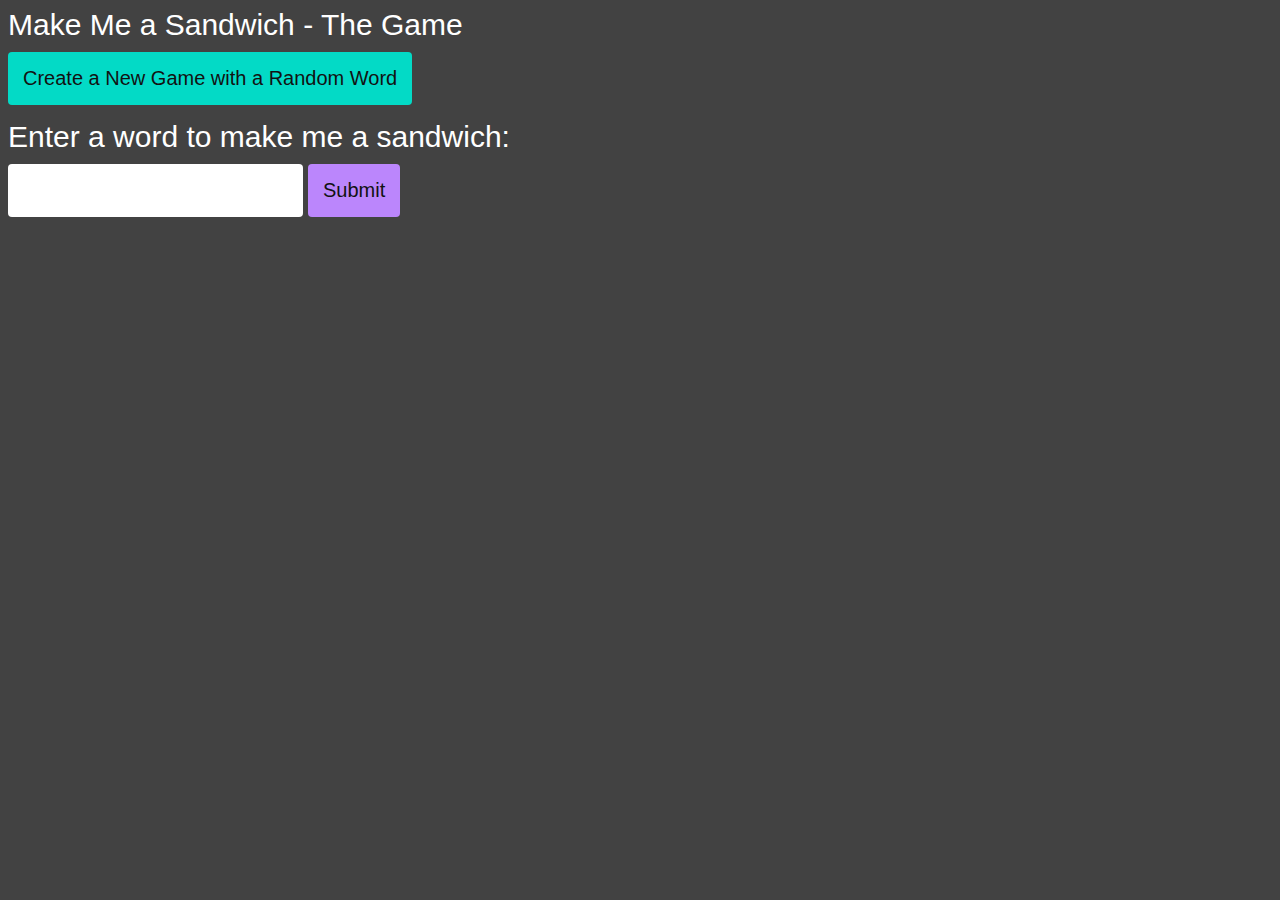
==== index.html @ 7a464f5f "Added functional footer buttons and styling" ====
<!DOCTYPE html>
    <head>
        <link rel="stylesheet" type="text/css" href="styles.css" />
    </head>
    <body>
        <div id="Title">Make Me a Sandwich - The Game</div>
        <input id="CreateGameWithRandom" class="action-buttons rounded-button" type="button" value="Create a New Game with a Random Word"/>
        <input id="ShowSolution" class="action-buttons rounded-button" type="button" value="Show Full Solution (Quitter!)"/>
        <input id="ResetButton" class="action-buttons rounded-button" type="button" value="Reset Game (Lose all progress)"/>
        

        <div id="EnterAWordToStart">Enter a word to make me a sandwich:</div>

        <div id="input-area"><input id="InputBox" type="text" autocomplete="off"/><input id="SubmitButton" class="rounded-button" type="submit" value="Submit"/><div id="InfoMessage"></div></div>

        <div id="OriginalWordContainer">Original Word: <div id="OriginalWord" class="data-entry"></div></div>

        <div id="WordsWith3LettersLabel" class="word-length-label">3 letter words: </div>
        <div id="WordsWith3Letters" class="word-list"></div>
        <br/>
        <div id="WordsWith4LettersLabel" class="word-length-label">4 letter words: </div>
        <div id="WordsWith4Letters" class="word-list"></div>
        <br/>
        <div id="WordsWith5LettersLabel" class="word-length-label">5 letter words: </div>
        <div id="WordsWith5Letters" class="word-list"></div>
        <br/>
        <div id="WordsWith6LettersLabel" class="word-length-label">6 letter words: </div>
        <div id="WordsWith6Letters" class="word-list"></div>
        <br/>
        <div id="WordsWith7LettersLabel" class="word-length-label">7 letter words: </div>
        <div id="WordsWith7Letters" class="word-list"></div>
        <br/>
        <br/>

        <div id="Footer">
            <div id="LetterButton0" class="letter-button">A</div>
            <div id="LetterButton1" class="letter-button">B</div>
            <div id="LetterButton2" class="letter-button">C</div>
            <div id="LetterButton3" class="letter-button">D</div>
            <div id="LetterButton4" class="letter-button">E</div>
            <div id="LetterButton5" class="letter-button">F</div>
            <div id="LetterButton6" class="letter-button">G</div>
            <div id="ClearInputButton" class="letter-button">%</div>
            <div id="SubmitFooterButton" class="letter-button">+</div>
        </div>
    </body>
    <style>
        
    </style>

    <script>

        var fullDictionary = null;
        var originalWord = null;
        var currentGameSet = null;
        var currentExistingWordIndex = 0;
        var currentWordDoesNotExistIndex = 0;
        var letterButtons = null;
        var currentInput = "";
        // Each index corresponds to the number of underscores. E.g. underscores[6] returns a string with 6 underscores.
        const underscores = ["", "_", "__", "___", "____", "_____", "______", "_______"];


        // Classes:
        class WordList 
        {
            constructor(lengthOfWordsAllowed, initialWordList) 
            {
                this._lengthOfWordsAllowed = lengthOfWordsAllowed;
                this._words = [];
                if (initialWordList.length > 0) {
                    this.insertListOfWords(initialWordList);
                }
            }

            insertWord(wordToInsert) {
                if (wordToInsert.length == this._lengthOfWordsAllowed) 
                {
                    this._words.push(wordToInsert);
                }
                else 
                {
                    console.log("Failed to push word since it was not of length " + this._lengthOfWordsAllowed);
                }
            }

            insertListOfWords(inputList) {
                inputList.forEach(word => {
                    if (word.length == this._lengthOfWordsAllowed) {
                        this.insertWord(word);
                    }
                });
            }

            containsWord(inputWord) {
                var index = this.words.findIndex(word => word.toUpperCase() === inputWord.toUpperCase());
                if (index > -1) {
                    return true;
                }
                else {
                    return false;
                }
            }
        }

        class FullDictionary 
        {
            constructor(rawWordList) 
            {
                this._rawWordList = rawWordList;
                this._wordsWith3Letters = new WordList(3, this._rawWordList);
                this._wordsWith4Letters = new WordList(4, this._rawWordList);
                this._wordsWith5Letters = new WordList(5, this._rawWordList);
                this._wordsWith6Letters = new WordList(6, this._rawWordList);
                this._wordsWith7Letters = new WordList(7, this._rawWordList);
            }

            containsWord(inputWord) {
                switch (inputWord.length) {
                    case 3:
                        return this._wordsWith3Letters.containsWord(inputWord);
                    case 4:
                        return this._wordsWith4Letters.containsWord(inputWord);
                    case 5:
                        return this._wordsWith5Letters.containsWord(inputWord);
                    case 6:
                        return this._wordsWith6Letters.containsWord(inputWord);
                    case 7:
                        return this._wordsWith7Letters.containsWord(inputWord);
                    default:
                        return false;
                }
            }

            getAllMatches(inputWord, inputWordList) {
                let resultArray = [];
                let i = 0; 
                let inputWordArray = inputWordList._words;
                if (inputWordList._lengthOfWordsAllowed > inputWord.length) {
                    return resultArray;
                }
                for (i = 0; i < inputWordArray.length; i++) {
                    let inputWordChars = inputWord.toUpperCase().split('');
                    let currentArrayWordChars = inputWordArray[i].toUpperCase().split('');
                    let j = 0;
                    for (j = 0; j < inputWordChars.length; j++) {
                        let indexToRemove = currentArrayWordChars.indexOf(inputWordChars[j]);
                        if (indexToRemove > -1) {
                            currentArrayWordChars.splice(indexToRemove, 1); // This alters the string. The return value is the character that was removed, so don't assign this to anything.
                        }
                    }
                    if (currentArrayWordChars.length == 0) {
                        resultArray.push(inputWordArray[i]);
                    }
                }
                return resultArray;
            }

            getRandomWord() {
                let randomInt = getRandomIntInclusive(3, 7);
                let randomIndex = 0;
                switch (randomInt) {
                    case 3:
                        randomIndex = getRandomIntInclusive(0, this._wordsWith3Letters._words.length - 1);
                        return this._wordsWith3Letters._words[randomIndex];
                    case 4:
                        randomIndex = getRandomIntInclusive(0, this._wordsWith4Letters._words.length - 1);
                        return this._wordsWith4Letters._words[randomIndex];
                    case 5:
                        randomIndex = getRandomIntInclusive(0, this._wordsWith5Letters._words.length - 1);
                        return this._wordsWith5Letters._words[randomIndex];
                    case 6:
                        randomIndex = getRandomIntInclusive(0, this._wordsWith6Letters._words.length - 1);
                        return this._wordsWith6Letters._words[randomIndex];
                    case 7:
                        randomIndex = getRandomIntInclusive(0, this._wordsWith7Letters._words.length - 1);
                        return this._wordsWith7Letters._words[randomIndex];
                    default:
                        return false;
                }
            }

            createNewGameSet(inputWord) {
                let currentGame3LetterWords = this.getAllMatches(inputWord, this._wordsWith3Letters);
                let currentGame4LetterWords = this.getAllMatches(inputWord, this._wordsWith4Letters);
                let currentGame5LetterWords = this.getAllMatches(inputWord, this._wordsWith5Letters);
                let currentGame6LetterWords = this.getAllMatches(inputWord, this._wordsWith6Letters);
                let currentGame7LetterWords = this.getAllMatches(inputWord, this._wordsWith7Letters);
                return new GameSet(inputWord, currentGame3LetterWords, currentGame4LetterWords, currentGame5LetterWords, currentGame6LetterWords, currentGame7LetterWords);
            }
        }

        class GameSet {
            constructor(originalWord, words3Length, words4Length, words5Length, words6Length, words7Length) {
                this._findable3Length = this.createFindableWordArray(words3Length);
                this._findable4Length = this.createFindableWordArray(words4Length);
                this._findable5Length = this.createFindableWordArray(words5Length);
                this._findable6Length = this.createFindableWordArray(words6Length);
                this._findable7Length = this.createFindableWordArray(words7Length);
                this.endGameCount = this._findable3Length.length + this._findable4Length.length + this._findable5Length.length + this._findable6Length.length + this._findable7Length.length;
                this.currentGameCount = 0;
            }

            createFindableWordArray(wordList) {
                let findableWords = [];
                let i = 0;
                for (i = 0; i < wordList.length; i++) {
                    // Don't include original word in the list
                    if (wordList[i].toUpperCase() === originalWord.toUpperCase()) {
                        continue;
                    }
                    let findable = new FindableWord(wordList[i]);
                    findableWords.push(findable);
                }
                return findableWords;
            }

            markWordFound(word) {
                switch (word.length) {
                    case 3:
                        return this.findableContainsWord(word, this._findable3Length);
                        break;
                    case 4:
                        return this.findableContainsWord(word, this._findable4Length);
                        break;
                    case 5:
                        return this.findableContainsWord(word, this._findable5Length);
                        break;
                    case 6:
                        return this.findableContainsWord(word, this._findable6Length);
                        break;
                    case 7:
                        return this.findableContainsWord(word, this._findable7Length);
                        break;
                    default:
                        return false;
                }
            }

            findableContainsWord(wordToFind, findableWordList) {
                var index = findableWordList.findIndex(findable => findable._word.toUpperCase() === wordToFind.toUpperCase());
                if (index > -1) {
                    // If the word has already been found, don't increment the currentGameCount here. That causes the success message to play too early when entering existing found words.
                    if (findableWordList[index]._found == false) {
                        findableWordList[index].markWordFound();
                        this.currentGameCount++;
                        clearAlert();
                        return true;
                    }
                    else {
                        this.setExistingWordAlert();
                        false;
                    }
                }
                else {
                    this.setWordDoesNotExistAlert();
                    return false;
                }
            }

            setExistingWordAlert() {
                switch (currentExistingWordIndex) {
                    case 0:
                        setAlert("warning-alert", "Dat's already on the sandwich!");
                        break;
                    case 1:
                        setAlert("warning-alert", "That's there already, take it easy on the mustard!");
                        break;
                    case 2:
                        setAlert("warning-alert", "It's already here, don't overdo it.");
                        break;
                    case 3:
                        setAlert("warning-alert", "Already on the sandwich, find a new dog to do the old trick.");
                        break;
                    default:
                        setAlert("warning-alert", "I got one of those already.");
                        break;
                }
                currentExistingWordIndex++;
                if (currentExistingWordIndex > 4) {
                    currentExistingWordIndex = 0;
                }
            }

            setWordDoesNotExistAlert() {
                switch (currentWordDoesNotExistIndex) {
                    case 0:
                        setAlert("error-alert", "NASTY");
                        break;
                    case 1:
                        setAlert("error-alert", "I never seen that on a sandwich.");
                        break;
                    case 2:
                        setAlert("error-alert", "Have you made a sandwich before? Garbaggio!");
                        break;
                    case 3:
                        setAlert("error-alert", "I'm glad I'm not paying you to do this.");
                        break;
                    default:
                        setAlert("error-alert", "No! I don't want that! Get it together!");
                        break;
                }
                currentWordDoesNotExistIndex++;
                if (currentWordDoesNotExistIndex > 4) {
                    currentWordDoesNotExistIndex = 0;
                }
            }
        }

        class FindableWord {
            constructor(word, found = false) {
                this._word = word;
                this._found = found;
            }

            markWordFound() {
                this._found = true;
            }
        }


        // Functions:
        function getFindableWordString(findableWordList, showAllWords = false) {
            let result = "";
            let i = 0; 
            for (i = 0; i < findableWordList.length; i++) {
                let currentWord = findableWordList[i]._word;
                if (showAllWords || findableWordList[i]._found) {
                    result = result.concat(currentWord);
                }
                else {
                    if (currentWord.length < 8) {
                        result = result.concat(underscores[currentWord.length]);
                    }
                    else {
                        result = result.concat("_");
                    }
                    
                }
                if (i < findableWordList.length - 1) {
                    result = result.concat(" ");
                }
            }
            return result;
        }

        function submit(inputWord) {
            if (currentGameSet && currentGameSet.currentGameCount === currentGameSet.endGameCount) {
                setAlert("success-alert", "Congratulations! You done it! You a winner now! (Press the Reset Game button to play again)");
                return;
            }

            var currentWordElement = document.getElementById('InputBox');
            let currentWord;
            if (inputWord) {
                currentWord = inputWord;
            }
            else {
                currentWord = currentWordElement.value;
            }
            
            if (!originalWord) {
                // TODO: Also need to check for special characters. I only want to allow letters here.
                if (currentWord.length > 2 && currentWord.length < 8) {
                    createNewGame(currentWord);
                }
                else {
                    setAlert("error-alert", "The input word must be 3 to 7 characters long.");
                }
                
            }
            else {
                if (currentWord.length > 2 && currentWord.length < 8) {
                    // Check against the currentGameSet
                    let success = currentGameSet.markWordFound(currentWord);
                    if (currentGameSet.currentGameCount === currentGameSet.endGameCount) {
                        setAlert("success-alert", "Congratulations! You done it! You a winner now! (Press the Reset Game button to play again)");
                    }
                    else {
                        // We only need to update the display if the success alert is not being shown.
                        clearInput();
                    }
                }
            }

            let showAllWords = false;
            if (currentWord.toUpperCase() === "I QUIT") {
                showAllWords = true;
            }

            // Don't call this if the original word isn't populated yet to avoid errors
            if (originalWord) {
                updateWordDisplay(showAllWords);
            }
            

            currentWordElement.value = "";
            currentInput = '';
        }

        function updateWordDisplay(showAllWords) {
            var wordsWith3LettersElem = document.getElementById("WordsWith3Letters");
            var wordsWith4LettersElem = document.getElementById("WordsWith4Letters");
            var wordsWith5LettersElem = document.getElementById("WordsWith5Letters");
            var wordsWith6LettersElem = document.getElementById("WordsWith6Letters");
            var wordsWith7LettersElem = document.getElementById("WordsWith7Letters");
            var wordsWith3LettersLabelElem = document.getElementById("WordsWith3LettersLabel");
            var wordsWith4LettersLabelElem = document.getElementById("WordsWith4LettersLabel");
            var wordsWith5LettersLabelElem = document.getElementById("WordsWith5LettersLabel");
            var wordsWith6LettersLabelElem = document.getElementById("WordsWith6LettersLabel");
            var wordsWith7LettersLabelElem = document.getElementById("WordsWith7LettersLabel");

            let innerHtml3Long = getFindableWordString(currentGameSet._findable3Length, showAllWords);
            let innerHtml4Long = getFindableWordString(currentGameSet._findable4Length, showAllWords);
            let innerHtml5Long = getFindableWordString(currentGameSet._findable5Length, showAllWords);
            let innerHtml6Long = getFindableWordString(currentGameSet._findable6Length, showAllWords);
            let innerHtml7Long = getFindableWordString(currentGameSet._findable7Length, showAllWords);

            if (innerHtml3Long) {
                wordsWith3LettersElem.innerHTML = innerHtml3Long;
                wordsWith3LettersLabelElem.style.display = "block";
            }
            else {
                wordsWith3LettersLabelElem.style.display = "none";
            }
            if (innerHtml4Long) {
                wordsWith4LettersElem.innerHTML = innerHtml4Long;
                wordsWith4LettersLabelElem.style.display = "block";
            }
            else {
                wordsWith4LettersLabelElem.style.display = "none";
            }
            if (innerHtml5Long) {
                wordsWith5LettersElem.innerHTML = innerHtml5Long;
                wordsWith5LettersLabelElem.style.display = "block";
            }
            else {
                wordsWith5LettersLabelElem.style.display = "none";
            }
            if (innerHtml6Long) {
                wordsWith6LettersElem.innerHTML = innerHtml6Long;
                wordsWith6LettersLabelElem.style.display = "block";
            }
            else {
                wordsWith6LettersLabelElem.style.display = "none";
            }
            if (innerHtml7Long) {
                wordsWith7LettersElem.innerHTML = innerHtml7Long;
                wordsWith7LettersLabelElem.style.display = "block";
            }
            else {
                wordsWith7LettersLabelElem.style.display = "none";
            }

            assignLetterButtons();
        }

        function assignLetterButtons() {
            let i = 0;
            for (i = 0; i < letterButtons.length; i++) {
                document.getElementById("LetterButton" + i).innerHTML = letterButtons[i].toUpperCase();
                document.getElementById("LetterButton" + i).style.display = "inline-block";
            }
            if (letterButtons.length < 7) {
                let remaining = letterButtons.length;
                let j = remaining;
                for (j = remaining; j < 7; j++) {
                    document.getElementById("LetterButton" + j).style.display = "none";
                }
            }
        }

        function resetGame() {
            originalWord = null;
            letterButtons = null;
            currentGameSet = null;
            currentInput = "";

            document.getElementById("InputBox").value = "";
            document.getElementById("OriginalWord").innerHTML = "";
            document.getElementById("WordsWith3Letters").innerHTML = "";
            document.getElementById("WordsWith4Letters").innerHTML = "";
            document.getElementById("WordsWith5Letters").innerHTML = "";
            document.getElementById("WordsWith6Letters").innerHTML = "";
            document.getElementById("WordsWith7Letters").innerHTML = "";
            document.getElementById("InfoMessage").innerHTML = "";
            document.getElementById("OriginalWordContainer").style.display = "none";
            document.getElementById("WordsWith3LettersLabel").style.display = "none";
            document.getElementById("WordsWith4LettersLabel").style.display = "none";
            document.getElementById("WordsWith5LettersLabel").style.display = "none";
            document.getElementById("WordsWith6LettersLabel").style.display = "none";
            document.getElementById("WordsWith7LettersLabel").style.display = "none";
            document.getElementById("EnterAWordToStart").style.display = "block";
            
            hideOngoingGameButtons();
        }

        function resetWithRandomWord() {
            resetGame();
            let randomWord = fullDictionary.getRandomWord();
            createNewGame(randomWord);
            updateWordDisplay(false);
            document.getElementById('InputBox').value = "";
        }

        function createNewGame(newWord) {
            originalWord = newWord;
            currentInput = "";
            letterButtons = originalWord.split('');
            document.getElementById("OriginalWord").innerHTML = newWord;
            document.getElementById("OriginalWordContainer").style.display = "block";
            document.getElementById("EnterAWordToStart").style.display = "none";
            document.getElementById("InfoMessage").innerHTML = "";
            currentGameSet = fullDictionary.createNewGameSet(newWord);
            showOngoingGameButtons();
            setAlert("info-alert", "Enter a word that can be made from the other letters. That's how you make a sandwich!");
        }

        function handleLetterButton(index) {
            currentInput += letterButtons[index];
            setAlert("text-alert", currentInput);
        }

        function clearInput() {
            currentInput = '';
            setAlert("text-alert", currentInput);
        }

        function getRandomIntInclusive(min, max) {
            min = Math.ceil(min);
            max = Math.floor(max);
            return Math.floor(Math.random() * (max - min + 1)) + min;
        }

        function startGame() {
            fullDictionary = new FullDictionary(fullRawWordList);
            var originalWord = "";
        }

        function showOngoingGameButtons() {
            document.getElementById("Title").style.display = "none";
            document.getElementById("ShowSolution").style.display = "block";
            document.getElementById("ResetButton").style.display = "block";
            document.getElementById("ClearInputButton").style.display = "inline-block";
            document.getElementById("SubmitFooterButton").style.display = "inline-block";
        }

        function hideOngoingGameButtons() {
            document.getElementById("Title").style.display = "block";
            document.getElementById("ShowSolution").style.display = "none";
            document.getElementById("ResetButton").style.display = "none";
            document.getElementById("LetterButton0").style.display = "none";
            document.getElementById("LetterButton1").style.display = "none";
            document.getElementById("LetterButton2").style.display = "none";
            document.getElementById("LetterButton3").style.display = "none";
            document.getElementById("LetterButton4").style.display = "none";
            document.getElementById("LetterButton5").style.display = "none";
            document.getElementById("LetterButton6").style.display = "none";
            document.getElementById("ClearInputButton").style.display = "none";
            document.getElementById("SubmitFooterButton").style.display = "none";
        }

        function setAlert(className, message) {
            let infoMessage = document.getElementById("InfoMessage");
            infoMessage.innerHTML = message;
            infoMessage.className = className;
        }

        function clearAlert() {
            let infoMessage = document.getElementById("InfoMessage");
            infoMessage.innerHTML = "";
        }

        // Setup:
        document.getElementById("SubmitButton").addEventListener('click', function() {submit(null)});
        document.getElementById('InputBox').addEventListener("keyup", function(event) {
            event.preventDefault();
            if (event.keyCode === 13) {
                // Equivalent to clicking on the SubmitButton element
                submit(null);
            }
        });
        document.getElementById("CreateGameWithRandom").addEventListener('click', function() {resetWithRandomWord()});
        document.getElementById("ResetButton").addEventListener('click', function() {resetGame()});
        document.getElementById("ShowSolution").addEventListener('click', function() {updateWordDisplay(true)});
        document.getElementById("LetterButton0").addEventListener('click', function() {handleLetterButton(0)});
        document.getElementById("LetterButton1").addEventListener('click', function() {handleLetterButton(1)});
        document.getElementById("LetterButton2").addEventListener('click', function() {handleLetterButton(2)});
        document.getElementById("LetterButton3").addEventListener('click', function() {handleLetterButton(3)});
        document.getElementById("LetterButton4").addEventListener('click', function() {handleLetterButton(4)});
        document.getElementById("LetterButton5").addEventListener('click', function() {handleLetterButton(5)});
        document.getElementById("LetterButton6").addEventListener('click', function() {handleLetterButton(6)});
        document.getElementById("ClearInputButton").addEventListener('click', function() {clearInput()});
        document.getElementById("SubmitFooterButton").addEventListener('click', function() {submit(currentInput)})
        


        var fullRawWordList = [
"aah",
"aahed",
"aahing",
"aahs",
"aal",
"aalii",
"aaliis",
"aals",
"aardvark",
"aardwolf",
"aargh",
"aarrgh",
"aarrghh",
"aas",
"aasvogel",
"aba",
"abac",
"abaca",
"abacas",
"abaci",
"aback",
"abacs",
"abactor",
"abactors",
"abacus",
"abacuses",
"abaft",
"abaka",
"abakas",
"abalone",
"abalones",
"abamp",
"abampere",
"abamps",
"aband",
"abanded",
"abanding",
"abandon",
"abandons",
"abands",
"abapical",
"abas",
"abase",
"abased",
"abasedly",
"abaser",
"abasers",
"abases",
"abash",
"abashed",
"abashes",
"abashing",
"abasia",
"abasias",
"abasing",
"abask",
"abatable",
"abate",
"abated",
"abater",
"abaters",
"abates",
"abating",
"abatis",
"abatises",
"abator",
"abators",
"abattis",
"abattoir",
"abattu",
"abature",
"abatures",
"abaxial",
"abaxile",
"abaya",
"abayas",
"abb",
"abba",
"abbacies",
"abbacy",
"abbas",
"abbatial",
"abbe",
"abbes",
"abbess",
"abbesses",
"abbey",
"abbeys",
"abbot",
"abbotcy",
"abbots",
"abbs",
"abcee",
"abcees",
"abdabs",
"abdicant",
"abdicate",
"abdomen",
"abdomens",
"abdomina",
"abduce",
"abduced",
"abducens",
"abducent",
"abduces",
"abducing",
"abduct",
"abducted",
"abductee",
"abductor",
"abducts",
"abeam",
"abear",
"abearing",
"abears",
"abed",
"abegging",
"abeigh",
"abele",
"abeles",
"abelia",
"abelian",
"abelias",
"abelmosk",
"abend",
"abends",
"aberrant",
"aberrate",
"abessive",
"abet",
"abetment",
"abets",
"abettal",
"abettals",
"abetted",
"abetter",
"abetters",
"abetting",
"abettor",
"abettors",
"abeyance",
"abeyancy",
"abeyant",
"abfarad",
"abfarads",
"abhenry",
"abhenrys",
"abhor",
"abhorred",
"abhorrer",
"abhors",
"abid",
"abidance",
"abidden",
"abide",
"abided",
"abider",
"abiders",
"abides",
"abiding",
"abidings",
"abies",
"abigail",
"abigails",
"ability",
"abioses",
"abiosis",
"abiotic",
"abject",
"abjected",
"abjectly",
"abjects",
"abjoint",
"abjoints",
"abjure",
"abjured",
"abjurer",
"abjurers",
"abjures",
"abjuring",
"ablate",
"ablated",
"ablates",
"ablating",
"ablation",
"ablative",
"ablator",
"ablators",
"ablaut",
"ablauts",
"ablaze",
"able",
"abled",
"ablegate",
"ableism",
"ableisms",
"ableist",
"ableists",
"abler",
"ables",
"ablest",
"ablet",
"ablets",
"abling",
"ablings",
"ablins",
"abloom",
"ablow",
"abluent",
"abluents",
"ablush",
"abluted",
"ablution",
"ably",
"abmho",
"abmhos",
"abnegate",
"abnormal",
"abo",
"aboard",
"abode",
"aboded",
"abodes",
"aboding",
"abohm",
"abohms",
"aboideau",
"aboil",
"aboiteau",
"abolish",
"abolla",
"abollae",
"abollas",
"aboma",
"abomas",
"abomasa",
"abomasal",
"abomasi",
"abomasum",
"abomasus",
"aboon",
"aboral",
"aborally",
"abord",
"aborded",
"abording",
"abords",
"abore",
"aborigen",
"aborigin",
"aborne",
"aborning",
"abort",
"aborted",
"aborter",
"aborters",
"aborting",
"abortion",
"abortive",
"aborts",
"abortus",
"abos",
"abought",
"aboulia",
"aboulias",
"aboulic",
"abound",
"abounded",
"abounds",
"about",
"abouts",
"above",
"aboves",
"abrachia",
"abradant",
"abrade",
"abraded",
"abrader",
"abraders",
"abrades",
"abrading",
"abraid",
"abraided",
"abraids",
"abram",
"abrash",
"abrashes",
"abrasion",
"abrasive",
"abraxas",
"abray",
"abrayed",
"abraying",
"abrays",
"abrazo",
"abrazos",
"abreact",
"abreacts",
"abreast",
"abrege",
"abreges",
"abri",
"abricock",
"abridge",
"abridged",
"abridger",
"abridges",
"abrim",
"abrin",
"abrins",
"abris",
"abristle",
"abroach",
"abroad",
"abroads",
"abrogate",
"abrooke",
"abrooked",
"abrookes",
"abrosia",
"abrosias",
"abrupt",
"abrupter",
"abruptly",
"abrupts",
"abs",
"abscess",
"abscind",
"abscinds",
"abscise",
"abscised",
"abscises",
"abscisin",
"absciss",
"abscissa",
"abscisse",
"abscond",
"absconds",
"abseil",
"abseiled",
"abseiler",
"abseils",
"absence",
"absences",
"absent",
"absented",
"absentee",
"absenter",
"absently",
"absents",
"absey",
"abseys",
"absinth",
"absinthe",
"absinths",
"absit",
"absits",
"absolute",
"absolve",
"absolved",
"absolver",
"absolves",
"absonant",
"absorb",
"absorbed",
"absorber",
"absorbs",
"abstain",
"abstains",
"absterge",
"abstract",
"abstrict",
"abstruse",
"absurd",
"absurder",
"absurdly",
"absurds",
"abthane",
"abthanes",
"abubble",
"abulia",
"abulias",
"abulic",
"abuna",
"abunas",
"abundant",
"abune",
"aburst",
"abusable",
"abusage",
"abusages",
"abuse",
"abused",
"abuser",
"abusers",
"abuses",
"abusing",
"abusion",
"abusions",
"abusive",
"abut",
"abutilon",
"abutment",
"abuts",
"abuttal",
"abuttals",
"abutted",
"abutter",
"abutters",
"abutting",
"abuzz",
"abvolt",
"abvolts",
"abwatt",
"abwatts",
"aby",
"abye",
"abyeing",
"abyes",
"abying",
"abys",
"abysm",
"abysmal",
"abysms",
"abyss",
"abyssal",
"abysses",
"acacia",
"acacias",
"academe",
"academes",
"academia",
"academic",
"academy",
"acajou",
"acajous",
"acaleph",
"acalephe",
"acalephs",
"acanth",
"acantha",
"acanthae",
"acanthas",
"acanthi",
"acanthin",
"acanths",
"acanthus",
"acapnia",
"acapnias",
"acari",
"acarian",
"acarid",
"acaridan",
"acarids",
"acarine",
"acarines",
"acaroid",
"acarpous",
"acarus",
"acater",
"acaters",
"acates",
"acatour",
"acatours",
"acaudal",
"acaudate",
"acauline",
"acaulose",
"acaulous",
"acausal",
"accable",
"accede",
"acceded",
"acceder",
"acceders",
"accedes",
"acceding",
"accend",
"accended",
"accends",
"accent",
"accented",
"accentor",
"accents",
"accept",
"accepted",
"acceptee",
"accepter",
"acceptor",
"accepts",
"access",
"accessed",
"accesses",
"accident",
"accidia",
"accidias",
"accidie",
"accidies",
"accinge",
"accinged",
"accinges",
"accite",
"accited",
"accites",
"acciting",
"acclaim",
"acclaims",
"accloy",
"accloyed",
"accloys",
"accoast",
"accoasts",
"accoied",
"accoil",
"accoils",
"accolade",
"accompt",
"accompts",
"accorage",
"accord",
"accorded",
"accorder",
"accords",
"accost",
"accosted",
"accosts",
"account",
"accounts",
"accourt",
"accourts",
"accouter",
"accoutre",
"accoy",
"accoyed",
"accoying",
"accoyld",
"accoys",
"accra",
"accras",
"accredit",
"accrete",
"accreted",
"accretes",
"accrew",
"accrewed",
"accrews",
"accrual",
"accruals",
"accrue",
"accrued",
"accrues",
"accruing",
"accuracy",
"accurate",
"accurse",
"accursed",
"accurses",
"accurst",
"accusal",
"accusals",
"accusant",
"accuse",
"accused",
"accuser",
"accusers",
"accuses",
"accusing",
"accustom",
"ace",
"aced",
"acedia",
"acedias",
"aceldama",
"acentric",
"acequia",
"acequias",
"acer",
"acerate",
"acerated",
"acerb",
"acerbate",
"acerber",
"acerbest",
"acerbic",
"acerbity",
"acerola",
"acerolas",
"acerose",
"acerous",
"acers",
"acervate",
"acervuli",
"aces",
"acescent",
"aceta",
"acetal",
"acetals",
"acetamid",
"acetate",
"acetated",
"acetates",
"acetic",
"acetify",
"acetin",
"acetins",
"acetone",
"acetones",
"acetonic",
"acetose",
"acetous",
"acetoxyl",
"acetum",
"acetums",
"acetyl",
"acetylic",
"acetyls",
"ach",
"achaenia",
"achage",
"achages",
"acharne",
"acharya",
"acharyas",
"achates",
"ache",
"ached",
"achene",
"achenes",
"achenia",
"achenial",
"achenium",
"aches",
"achier",
"achiest",
"achieve",
"achieved",
"achiever",
"achieves",
"achillea",
"achiness",
"aching",
"achingly",
"achings",
"achiote",
"achiotes",
"achira",
"achiral",
"achiras",
"achkan",
"achkans",
"acholia",
"acholias",
"achoo",
"achoos",
"achromat",
"achromic",
"achy",
"acicula",
"aciculae",
"acicular",
"aciculas",
"aciculum",
"acid",
"acidemia",
"acider",
"acidest",
"acidhead",
"acidic",
"acidify",
"acidity",
"acidly",
"acidness",
"acidoses",
"acidosis",
"acidotic",
"acids",
"aciduria",
"acidy",
"acierage",
"acierate",
"aciform",
"acinar",
"acing",
"acini",
"acinic",
"acinose",
"acinous",
"acinus",
"ackee",
"ackees",
"ackers",
"acknew",
"acknow",
"acknown",
"acknowne",
"acknows",
"aclinic",
"acmatic",
"acme",
"acmes",
"acmic",
"acmite",
"acmites",
"acne",
"acned",
"acnes",
"acnode",
"acnodes",
"acock",
"acoelous",
"acoemeti",
"acold",
"acolyte",
"acolytes",
"acolyth",
"acolyths",
"aconite",
"aconites",
"aconitic",
"aconitum",
"acorn",
"acorned",
"acorns",
"acosmism",
"acosmist",
"acouchi",
"acouchis",
"acouchy",
"acoustic",
"acquaint",
"acquest",
"acquests",
"acquight",
"acquiral",
"acquire",
"acquired",
"acquirer",
"acquires",
"acquist",
"acquists",
"acquit",
"acquite",
"acquited",
"acquites",
"acquits",
"acrasia",
"acrasias",
"acrasin",
"acrasins",
"acrawl",
"acre",
"acreage",
"acreages",
"acred",
"acres",
"acrid",
"acrider",
"acridest",
"acridin",
"acridine",
"acridins",
"acridity",
"acridly",
"acrimony",
"acrobat",
"acrobats",
"acrodont",
"acrogen",
"acrogens",
"acrolect",
"acrolein",
"acrolith",
"acromia",
"acromial",
"acromion",
"acron",
"acronal",
"acronic",
"acrons",
"acronym",
"acronyms",
"acrosome",
"across",
"acrostic",
"acroter",
"acroters",
"acrotic",
"acrotism",
"acrylate",
"acrylic",
"acrylics",
"act",
"acta",
"actable",
"acted",
"actin",
"actinal",
"acting",
"actings",
"actinia",
"actiniae",
"actinian",
"actinias",
"actinic",
"actinide",
"actinism",
"actinium",
"actinoid",
"actinon",
"actinons",
"actins",
"action",
"actioned",
"actioner",
"actions",
"activate",
"active",
"actively",
"actives",
"activism",
"activist",
"activity",
"activize",
"acton",
"actons",
"actor",
"actorish",
"actors",
"actress",
"actressy",
"acts",
"actual",
"actually",
"actuary",
"actuate",
"actuated",
"actuates",
"actuator",
"acture",
"actures",
"acuate",
"acuities",
"acuity",
"aculeate",
"aculei",
"aculeus",
"acumen",
"acumens",
"acushla",
"acushlas",
"acutance",
"acute",
"acutely",
"acuter",
"acutes",
"acutest",
"acyclic",
"acyl",
"acylate",
"acylated",
"acylates",
"acyloin",
"acyloins",
"acyls",
"adage",
"adages",
"adagial",
"adagio",
"adagios",
"adamance",
"adamancy",
"adamant",
"adamants",
"adamsite",
"adapt",
"adapted",
"adapter",
"adapters",
"adapting",
"adaption",
"adaptive",
"adaptor",
"adaptors",
"adapts",
"adaw",
"adawed",
"adawing",
"adaws",
"adaxial",
"adays",
"add",
"addable",
"addax",
"addaxes",
"addebted",
"added",
"addedly",
"addeem",
"addeemed",
"addeems",
"addend",
"addenda",
"addends",
"addendum",
"adder",
"adders",
"addible",
"addict",
"addicted",
"addicts",
"adding",
"addio",
"addios",
"addition",
"additive",
"additory",
"addle",
"addled",
"addles",
"addling",
"addoom",
"addoomed",
"addooms",
"addorsed",
"address",
"addrest",
"adds",
"adduce",
"adduced",
"adducent",
"adducer",
"adducers",
"adduces",
"adducing",
"adduct",
"adducted",
"adductor",
"adducts",
"adeem",
"adeemed",
"adeeming",
"adeems",
"adenine",
"adenines",
"adenitis",
"adenoid",
"adenoids",
"adenoma",
"adenomas",
"adenoses",
"adenosis",
"adenyl",
"adenyls",
"adept",
"adepter",
"adeptest",
"adeptly",
"adepts",
"adequacy",
"adequate",
"adermin",
"adermins",
"adespota",
"adessive",
"adharma",
"adharmas",
"adhere",
"adhered",
"adherend",
"adherent",
"adherer",
"adherers",
"adheres",
"adhering",
"adhesion",
"adhesive",
"adhibit",
"adhibits",
"adieu",
"adieus",
"adieux",
"adios",
"adipic",
"adipose",
"adiposes",
"adiposis",
"adipous",
"adipsin",
"adipsins",
"adit",
"adits",
"adjacent",
"adjoin",
"adjoined",
"adjoins",
"adjoint",
"adjoints",
"adjourn",
"adjourns",
"adjudge",
"adjudged",
"adjudges",
"adjunct",
"adjuncts",
"adjure",
"adjured",
"adjurer",
"adjurers",
"adjures",
"adjuring",
"adjuror",
"adjurors",
"adjust",
"adjusted",
"adjuster",
"adjustor",
"adjusts",
"adjutage",
"adjutant",
"adjuvant",
"adland",
"adlands",
"adman",
"admass",
"admasses",
"admen",
"admin",
"admins",
"admiral",
"admirals",
"admire",
"admired",
"admirer",
"admirers",
"admires",
"admiring",
"admit",
"admits",
"admitted",
"admittee",
"admitter",
"admix",
"admixed",
"admixes",
"admixing",
"admixt",
"admonish",
"adnate",
"adnation",
"adnexa",
"adnexal",
"adnoun",
"adnouns",
"ado",
"adobe",
"adobes",
"adobo",
"adobos",
"adonis",
"adonise",
"adonised",
"adonises",
"adonize",
"adonized",
"adonizes",
"adoors",
"adopt",
"adopted",
"adoptee",
"adoptees",
"adopter",
"adopters",
"adopting",
"adoption",
"adoptive",
"adopts",
"adorable",
"adorably",
"adoral",
"adore",
"adored",
"adorer",
"adorers",
"adores",
"adoring",
"adorn",
"adorned",
"adorner",
"adorners",
"adorning",
"adorns",
"ados",
"adown",
"adoze",
"adpress",
"adrad",
"adread",
"adreaded",
"adreads",
"adred",
"adrenal",
"adrenals",
"adrift",
"adroit",
"adroiter",
"adroitly",
"adry",
"ads",
"adscript",
"adsorb",
"adsorbed",
"adsorber",
"adsorbs",
"adsum",
"adularia",
"adulate",
"adulated",
"adulates",
"adulator",
"adult",
"adultery",
"adultly",
"adults",
"adumbral",
"adunc",
"aduncate",
"aduncity",
"aduncous",
"adust",
"adusted",
"adusting",
"adusts",
"advance",
"advanced",
"advancer",
"advances",
"advect",
"advected",
"advects",
"advene",
"advened",
"advenes",
"advening",
"advent",
"advents",
"adverb",
"adverbs",
"adverse",
"adverser",
"advert",
"adverted",
"adverts",
"advew",
"advewed",
"advewing",
"advews",
"advice",
"advices",
"advise",
"advised",
"advisee",
"advisees",
"adviser",
"advisers",
"advises",
"advising",
"advisor",
"advisors",
"advisory",
"advocaat",
"advocacy",
"advocate",
"advoutry",
"advowson",
"adward",
"adwarded",
"adwards",
"adynamia",
"adynamic",
"adyta",
"adytum",
"adz",
"adze",
"adzed",
"adzes",
"adzing",
"adzuki",
"adzukis",
"aechmea",
"aechmeas",
"aecia",
"aecial",
"aecidia",
"aecidial",
"aecidium",
"aecium",
"aedes",
"aedile",
"aediles",
"aedine",
"aefald",
"aefauld",
"aegirine",
"aegirite",
"aegis",
"aegises",
"aeglogue",
"aegrotat",
"aemule",
"aemuled",
"aemules",
"aemuling",
"aeneous",
"aeneus",
"aeolian",
"aeon",
"aeonian",
"aeonic",
"aeons",
"aequorin",
"aerate",
"aerated",
"aerates",
"aerating",
"aeration",
"aerator",
"aerators",
"aerial",
"aerially",
"aerials",
"aerie",
"aeried",
"aerier",
"aeries",
"aeriest",
"aerified",
"aerifies",
"aeriform",
"aerify",
"aerily",
"aero",
"aerobat",
"aerobats",
"aerobe",
"aerobes",
"aerobia",
"aerobic",
"aerobics",
"aerobium",
"aerobomb",
"aerobus",
"aerodart",
"aeroduct",
"aerodyne",
"aerofoil",
"aerogel",
"aerogels",
"aerogram",
"aerolite",
"aerolith",
"aerology",
"aeronaut",
"aeronomy",
"aeros",
"aerosat",
"aerosats",
"aerosol",
"aerosols",
"aerostat",
"aerugo",
"aerugos",
"aery",
"aesc",
"aesces",
"aesculin",
"aesir",
"aesthete",
"aestival",
"aether",
"aetheric",
"aethers",
"afald",
"afar",
"afara",
"afaras",
"afars",
"afawld",
"afear",
"afeard",
"afeared",
"afearing",
"afears",
"afebrile",
"aff",
"affable",
"affably",
"affair",
"affaire",
"affaires",
"affairs",
"affear",
"affeard",
"affeare",
"affeared",
"affeares",
"affears",
"affect",
"affected",
"affecter",
"affects",
"affeer",
"affeered",
"affeers",
"afferent",
"affiance",
"affiant",
"affiants",
"affiche",
"affiches",
"affied",
"affies",
"affinal",
"affine",
"affined",
"affinely",
"affines",
"affinity",
"affirm",
"affirmed",
"affirmer",
"affirms",
"affix",
"affixal",
"affixed",
"affixer",
"affixers",
"affixes",
"affixial",
"affixing",
"afflated",
"afflatus",
"afflict",
"afflicts",
"affluent",
"afflux",
"affluxes",
"affoord",
"affoords",
"afforce",
"afforced",
"afforces",
"afford",
"afforded",
"affords",
"afforest",
"affrap",
"affraps",
"affray",
"affrayed",
"affrayer",
"affrays",
"affret",
"affrets",
"affright",
"affront",
"affronte",
"affronts",
"affusion",
"affy",
"affyde",
"affying",
"afghan",
"afghani",
"afghanis",
"afghans",
"afield",
"afikomen",
"afire",
"aflaj",
"aflame",
"afloat",
"aflutter",
"afoot",
"afore",
"afoul",
"afraid",
"afreet",
"afreets",
"afresh",
"afrit",
"afrits",
"afro",
"afront",
"afros",
"aft",
"after",
"afterall",
"aftereye",
"afters",
"aftertax",
"aftmost",
"aftosa",
"aftosas",
"aga",
"agacant",
"agacante",
"agacerie",
"again",
"against",
"agalloch",
"agalwood",
"agama",
"agamas",
"agamete",
"agametes",
"agami",
"agamic",
"agamid",
"agamids",
"agamies",
"agamis",
"agamoid",
"agamoids",
"agamous",
"agamy",
"agapae",
"agapai",
"agape",
"agapeic",
"agapes",
"agar",
"agaric",
"agarics",
"agarose",
"agaroses",
"agars",
"agas",
"agast",
"agate",
"agates",
"agatize",
"agatized",
"agatizes",
"agatoid",
"agave",
"agaves",
"agaze",
"agazed",
"age",
"aged",
"agedly",
"agedness",
"agee",
"ageing",
"ageings",
"ageism",
"ageisms",
"ageist",
"ageists",
"agelast",
"agelasts",
"ageless",
"agelong",
"agemate",
"agemates",
"agen",
"agencies",
"agency",
"agenda",
"agendas",
"agendum",
"agendums",
"agene",
"agenes",
"ageneses",
"agenesia",
"agenesis",
"agenetic",
"agenize",
"agenized",
"agenizes",
"agent",
"agented",
"agential",
"agenting",
"agentive",
"agentry",
"agents",
"ager",
"ageratum",
"agers",
"ages",
"aggadah",
"aggadahs",
"aggadic",
"agger",
"aggers",
"aggie",
"aggies",
"aggrace",
"aggraced",
"aggraces",
"aggrade",
"aggraded",
"aggrades",
"aggrate",
"aggrated",
"aggrates",
"aggress",
"aggri",
"aggrieve",
"aggro",
"aggros",
"aggry",
"agha",
"aghas",
"aghast",
"agila",
"agilas",
"agile",
"agilely",
"agiler",
"agilest",
"agility",
"agin",
"aging",
"agings",
"aginner",
"aginners",
"agio",
"agios",
"agiotage",
"agism",
"agisms",
"agist",
"agisted",
"agister",
"agisters",
"agisting",
"agistor",
"agistors",
"agists",
"agita",
"agitable",
"agitas",
"agitate",
"agitated",
"agitates",
"agitato",
"agitator",
"agitprop",
"aglare",
"agleam",
"aglee",
"aglet",
"aglets",
"agley",
"aglimmer",
"aglitter",
"agloo",
"agloos",
"aglossia",
"aglow",
"aglu",
"aglus",
"agly",
"aglycon",
"aglycone",
"aglycons",
"agma",
"agmas",
"agminate",
"agnail",
"agnails",
"agname",
"agnamed",
"agnames",
"agnate",
"agnates",
"agnathan",
"agnatic",
"agnation",
"agnise",
"agnised",
"agnises",
"agnising",
"agnize",
"agnized",
"agnizes",
"agnizing",
"agnomen",
"agnomens",
"agnomina",
"agnosia",
"agnosias",
"agnostic",
"ago",
"agog",
"agoge",
"agoges",
"agogic",
"agogics",
"agoing",
"agon",
"agonal",
"agone",
"agones",
"agonic",
"agonies",
"agonise",
"agonised",
"agonises",
"agonist",
"agonists",
"agonize",
"agonized",
"agonizes",
"agons",
"agony",
"agood",
"agora",
"agorae",
"agoras",
"agorot",
"agoroth",
"agouta",
"agoutas",
"agouti",
"agouties",
"agoutis",
"agouty",
"agrafe",
"agrafes",
"agraffe",
"agraffes",
"agrapha",
"agraphia",
"agraphic",
"agraphon",
"agrarian",
"agraste",
"agravic",
"agree",
"agreed",
"agreeing",
"agrees",
"agrege",
"agreges",
"agremens",
"agrement",
"agrestal",
"agrestic",
"agria",
"agrias",
"agricide",
"agrimony",
"agrin",
"agrise",
"agrised",
"agrises",
"agrising",
"agrize",
"agrized",
"agrizes",
"agrizing",
"agrology",
"agronomy",
"aground",
"agrypnia",
"agryze",
"agryzed",
"agryzes",
"agryzing",
"ags",
"aguacate",
"ague",
"agued",
"aguelike",
"agues",
"agueweed",
"aguise",
"aguised",
"aguises",
"aguish",
"aguishly",
"aguising",
"aguize",
"aguized",
"aguizes",
"aguizing",
"aguti",
"agutis",
"aha",
"ahchoo",
"ahead",
"aheap",
"ahed",
"aheight",
"ahem",
"ahent",
"ahh",
"ahhed",
"ahhing",
"ahhs",
"ahigh",
"ahimsa",
"ahimsas",
"ahind",
"ahing",
"ahint",
"ahold",
"aholds",
"ahorse",
"ahoy",
"ahs",
"ahull",
"ahungry",
"aia",
"aias",
"aiblins",
"aid",
"aidance",
"aidances",
"aidant",
"aide",
"aided",
"aider",
"aiders",
"aides",
"aidful",
"aiding",
"aidless",
"aidman",
"aidmen",
"aidoi",
"aidos",
"aids",
"aieries",
"aiery",
"aiglet",
"aiglets",
"aigret",
"aigrets",
"aigrette",
"aiguille",
"aikido",
"aikidos",
"aikona",
"ail",
"ailanto",
"ailantos",
"ailed",
"aileron",
"ailerons",
"ailette",
"ailettes",
"ailing",
"ailment",
"ailments",
"ails",
"aim",
"aimed",
"aimer",
"aimers",
"aimful",
"aimfully",
"aiming",
"aimless",
"aims",
"ain",
"aina",
"ainas",
"aine",
"ainee",
"ains",
"ainsell",
"ainsells",
"aioli",
"aiolis",
"air",
"airbag",
"airbags",
"airbase",
"airbases",
"airbed",
"airbeds",
"airboat",
"airboats",
"airborne",
"airbound",
"airbrush",
"airburst",
"airbus",
"airbuses",
"aircheck",
"aircoach",
"aircraft",
"aircrew",
"aircrews",
"airdate",
"airdates",
"airdrawn",
"airdrome",
"airdrop",
"airdrops",
"aired",
"airer",
"airers",
"airest",
"airfare",
"airfares",
"airfield",
"airflow",
"airflows",
"airfoil",
"airfoils",
"airframe",
"airgap",
"airgaps",
"airglow",
"airglows",
"airgraph",
"airgun",
"airguns",
"airhead",
"airheads",
"airhole",
"airholes",
"airier",
"airiest",
"airily",
"airiness",
"airing",
"airings",
"airless",
"airlift",
"airlifts",
"airlike",
"airline",
"airliner",
"airlines",
"airlock",
"airlocks",
"airmail",
"airmails",
"airman",
"airmen",
"airn",
"airned",
"airning",
"airns",
"airpack",
"airpacks",
"airpark",
"airparks",
"airplane",
"airplay",
"airplays",
"airport",
"airports",
"airpost",
"airposts",
"airpower",
"airproof",
"airs",
"airscape",
"airscrew",
"airshaft",
"airshed",
"airsheds",
"airship",
"airships",
"airshot",
"airshots",
"airshow",
"airshows",
"airsick",
"airside",
"airsides",
"airspace",
"airspeed",
"airstop",
"airstops",
"airstrip",
"airt",
"airted",
"airth",
"airthed",
"airthing",
"airths",
"airtight",
"airtime",
"airtimes",
"airting",
"airts",
"airward",
"airwards",
"airwave",
"airwaves",
"airway",
"airways",
"airwise",
"airwoman",
"airwomen",
"airy",
"ais",
"aisle",
"aisled",
"aisles",
"aisleway",
"aisling",
"aislings",
"ait",
"aitch",
"aitches",
"aits",
"aitu",
"aitus",
"aiver",
"aivers",
"aizle",
"aizles",
"ajar",
"ajee",
"ajiva",
"ajivas",
"ajowan",
"ajowans",
"ajuga",
"ajugas",
"ajutage",
"ajutages",
"ajwan",
"ajwans",
"akaryote",
"ake",
"aked",
"akedah",
"akedahs",
"akee",
"akees",
"akela",
"akelas",
"akene",
"akenes",
"akes",
"akimbo",
"akin",
"akineses",
"akinesia",
"akinesis",
"akinetic",
"aking",
"akkas",
"akrasia",
"akrasias",
"akratic",
"akvavit",
"akvavits",
"ala",
"alaap",
"alaaps",
"alack",
"alacrity",
"alae",
"alaiment",
"alalia",
"alalias",
"alameda",
"alamedas",
"alamo",
"alamode",
"alamodes",
"alamort",
"alamos",
"alan",
"aland",
"alands",
"alane",
"alang",
"alangs",
"alanin",
"alanine",
"alanines",
"alanins",
"alannah",
"alannahs",
"alans",
"alant",
"alants",
"alanui",
"alanuis",
"alanyl",
"alanyls",
"alap",
"alapa",
"alapas",
"alaps",
"alar",
"alarm",
"alarmed",
"alarming",
"alarmism",
"alarmist",
"alarms",
"alarum",
"alarumed",
"alarums",
"alary",
"alas",
"alaska",
"alaskas",
"alastor",
"alastors",
"alastrim",
"alate",
"alated",
"alates",
"alation",
"alations",
"alay",
"alayed",
"alaying",
"alays",
"alb",
"alba",
"albacore",
"albas",
"albata",
"albatas",
"albe",
"albedo",
"albedoes",
"albedos",
"albee",
"albeit",
"alberghi",
"albergo",
"albert",
"alberts",
"albicore",
"albinal",
"albiness",
"albinic",
"albinism",
"albino",
"albinos",
"albite",
"albites",
"albitic",
"albitise",
"albitize",
"albizia",
"albizias",
"albizzia",
"albs",
"albugo",
"albugos",
"album",
"albumen",
"albumens",
"albumin",
"albumins",
"albumose",
"albums",
"alburnum",
"alcade",
"alcades",
"alcahest",
"alcaic",
"alcaics",
"alcaide",
"alcaides",
"alcalde",
"alcaldes",
"alcatras",
"alcayde",
"alcaydes",
"alcazar",
"alcazars",
"alchemic",
"alchemy",
"alchera",
"alcheras",
"alchymy",
"alcid",
"alcidine",
"alcids",
"alcohol",
"alcohols",
"alcorza",
"alcorzas",
"alcove",
"alcoved",
"alcoves",
"aldea",
"aldeas",
"aldehyde",
"alder",
"alderfly",
"alderman",
"aldermen",
"aldern",
"alders",
"aldicarb",
"aldol",
"aldolase",
"aldols",
"aldose",
"aldoses",
"aldrin",
"aldrins",
"ale",
"aleatory",
"alebench",
"alec",
"alecost",
"alecosts",
"alecs",
"alee",
"alef",
"alefs",
"aleft",
"alegar",
"alegars",
"alegge",
"alegged",
"alegges",
"alegging",
"alehouse",
"alembic",
"alembics",
"alencon",
"alencons",
"alength",
"aleph",
"alephs",
"alepine",
"alepines",
"alerce",
"alerces",
"alerion",
"alerions",
"alert",
"alerted",
"alerter",
"alertest",
"alerting",
"alertly",
"alerts",
"ales",
"alethic",
"aleuron",
"aleurone",
"aleurons",
"alevin",
"alevins",
"alew",
"alewife",
"alewives",
"alews",
"alexia",
"alexias",
"alexic",
"alexin",
"alexine",
"alexines",
"alexins",
"aleye",
"aleyed",
"aleyes",
"aleying",
"alfa",
"alfaki",
"alfakis",
"alfalfa",
"alfalfas",
"alfaqui",
"alfaquin",
"alfaquis",
"alfas",
"alferez",
"alforja",
"alforjas",
"alfredo",
"alfresco",
"alga",
"algae",
"algal",
"algaroba",
"algas",
"algate",
"algates",
"algebra",
"algebras",
"algerine",
"algeses",
"algesia",
"algesias",
"algesis",
"algicide",
"algid",
"algidity",
"algin",
"alginate",
"alginic",
"algins",
"algoid",
"algology",
"algor",
"algorism",
"algors",
"alguacil",
"alguazil",
"algum",
"algums",
"alias",
"aliased",
"aliases",
"aliasing",
"alibi",
"alibied",
"alibies",
"alibiing",
"alibis",
"alible",
"alicant",
"alicants",
"alidad",
"alidade",
"alidades",
"alidads",
"alien",
"alienage",
"alienate",
"aliened",
"alienee",
"alienees",
"aliener",
"alieners",
"aliening",
"alienism",
"alienist",
"alienly",
"alienor",
"alienors",
"aliens",
"alif",
"aliform",
"alifs",
"aligarta",
"alight",
"alighted",
"alights",
"align",
"aligned",
"aligner",
"aligners",
"aligning",
"aligns",
"alike",
"aliment",
"aliments",
"alimony",
"aline",
"alined",
"aliner",
"aliners",
"alines",
"alining",
"aliped",
"alipeds",
"aliquant",
"aliquot",
"aliquots",
"alisma",
"alismas",
"alist",
"alit",
"aliunde",
"alive",
"aliya",
"aliyah",
"aliyahs",
"aliyas",
"aliyos",
"aliyot",
"aliyoth",
"alizari",
"alizarin",
"alizaris",
"alkahest",
"alkali",
"alkalic",
"alkalies",
"alkalify",
"alkalin",
"alkaline",
"alkalis",
"alkalise",
"alkalize",
"alkaloid",
"alkane",
"alkanes",
"alkanet",
"alkanets",
"alkene",
"alkenes",
"alkie",
"alkies",
"alkine",
"alkines",
"alkoxide",
"alkoxy",
"alky",
"alkyd",
"alkyds",
"alkyl",
"alkylate",
"alkylic",
"alkyls",
"alkyne",
"alkynes",
"all",
"allanite",
"allative",
"allay",
"allayed",
"allayer",
"allayers",
"allaying",
"allays",
"alledge",
"alledged",
"alledges",
"allee",
"allees",
"allege",
"alleged",
"alleger",
"allegers",
"alleges",
"allegge",
"allegged",
"allegges",
"alleging",
"allegory",
"allegro",
"allegros",
"allel",
"allele",
"alleles",
"allelic",
"allelism",
"allels",
"alleluia",
"allergen",
"allergic",
"allergin",
"allergy",
"allerion",
"alley",
"alleycat",
"alleyed",
"alleys",
"alleyway",
"allheal",
"allheals",
"alliable",
"alliance",
"allice",
"allices",
"allicin",
"allicins",
"allied",
"allies",
"alligate",
"allis",
"allises",
"allium",
"alliums",
"allness",
"allnight",
"allobar",
"allobars",
"allocate",
"allod",
"allodia",
"allodial",
"allodium",
"allods",
"allogamy",
"allomone",
"allonge",
"allonges",
"allons",
"allonym",
"allonyms",
"allopath",
"allosaur",
"allot",
"allots",
"allotted",
"allottee",
"allotter",
"allotype",
"allotypy",
"allover",
"allovers",
"allow",
"allowed",
"allowing",
"allows",
"alloxan",
"alloxans",
"alloy",
"alloyed",
"alloying",
"alloys",
"alls",
"allseed",
"allseeds",
"allsorts",
"allspice",
"allude",
"alluded",
"alludes",
"alluding",
"allure",
"allured",
"allurer",
"allurers",
"allures",
"alluring",
"allusion",
"allusive",
"alluvia",
"alluvial",
"alluvion",
"alluvium",
"ally",
"allying",
"allyl",
"allylic",
"allyls",
"alma",
"almagest",
"almah",
"almahs",
"almain",
"almains",
"almanac",
"almanack",
"almanacs",
"almas",
"alme",
"almeh",
"almehs",
"almemar",
"almemars",
"almeries",
"almery",
"almes",
"almighty",
"almirah",
"almirahs",
"almner",
"almners",
"almond",
"almonds",
"almondy",
"almoner",
"almoners",
"almonry",
"almost",
"almous",
"alms",
"almsman",
"almsmen",
"almuce",
"almuces",
"almud",
"almude",
"almudes",
"almuds",
"almug",
"almugs",
"alnage",
"alnager",
"alnagers",
"alnages",
"alnico",
"alnicoes",
"alnicos",
"alocasia",
"alod",
"alodia",
"alodial",
"alodium",
"alodiums",
"alods",
"aloe",
"aloed",
"aloes",
"aloetic",
"aloetics",
"aloft",
"alogia",
"alogias",
"alogical",
"aloha",
"alohas",
"aloin",
"aloins",
"alone",
"alonely",
"along",
"alongst",
"aloof",
"aloofly",
"alopecia",
"alopecic",
"aloud",
"alow",
"alowe",
"alp",
"alpaca",
"alpacas",
"alpeen",
"alpeens",
"alpha",
"alphabet",
"alphas",
"alphorn",
"alphorns",
"alphoses",
"alphosis",
"alphyl",
"alphyls",
"alpine",
"alpinely",
"alpines",
"alpinism",
"alpinist",
"alps",
"already",
"alright",
"als",
"alsike",
"alsikes",
"also",
"alsoon",
"alsoone",
"alt",
"altar",
"altarage",
"altars",
"alter",
"alterant",
"altered",
"alterer",
"alterers",
"altering",
"alterity",
"altern",
"alternat",
"alterne",
"alternes",
"alters",
"altesse",
"altesses",
"alteza",
"altezas",
"altezza",
"altezzas",
"althaea",
"althaeas",
"althea",
"altheas",
"altho",
"althorn",
"althorns",
"although",
"altitude",
"alto",
"altoist",
"altoists",
"altos",
"altrices",
"altruism",
"altruist",
"alts",
"aludel",
"aludels",
"alula",
"alulae",
"alular",
"alum",
"alumin",
"alumina",
"aluminas",
"alumine",
"alumines",
"aluminic",
"alumins",
"aluminum",
"alumish",
"alumium",
"alumiums",
"alumna",
"alumnae",
"alumni",
"alumnus",
"alumroot",
"alums",
"alunite",
"alunites",
"alure",
"alures",
"alveary",
"alveated",
"alveola",
"alveolae",
"alveolar",
"alveole",
"alveoles",
"alveoli",
"alveolus",
"alvine",
"alway",
"always",
"alyssum",
"alyssums",
"ama",
"amabile",
"amadavat",
"amadou",
"amadous",
"amah",
"amahs",
"amain",
"amalgam",
"amalgams",
"amandine",
"amanita",
"amanitas",
"amanitin",
"amaracus",
"amarant",
"amaranth",
"amarants",
"amarelle",
"amaretti",
"amaretto",
"amarna",
"amas",
"amass",
"amassed",
"amasser",
"amassers",
"amasses",
"amassing",
"amate",
"amated",
"amates",
"amateur",
"amateurs",
"amating",
"amation",
"amations",
"amative",
"amatol",
"amatols",
"amatory",
"amauti",
"amautik",
"amautiks",
"amautis",
"amaze",
"amazed",
"amazedly",
"amazes",
"amazing",
"amazon",
"amazons",
"ambage",
"ambages",
"amban",
"ambans",
"ambari",
"ambaries",
"ambaris",
"ambary",
"ambassy",
"ambatch",
"ambeer",
"ambeers",
"amber",
"ambered",
"amberies",
"amberina",
"amberite",
"amberoid",
"amberous",
"ambers",
"ambery",
"ambiance",
"ambience",
"ambient",
"ambients",
"ambit",
"ambition",
"ambits",
"ambitty",
"ambivert",
"amble",
"ambled",
"ambler",
"amblers",
"ambles",
"ambling",
"amblings",
"ambo",
"amboina",
"amboinas",
"ambones",
"ambos",
"amboyna",
"amboynas",
"ambrette",
"ambries",
"ambroid",
"ambroids",
"ambrosia",
"ambry",
"ambsace",
"ambsaces",
"ambulant",
"ambulate",
"ambush",
"ambushed",
"ambusher",
"ambushes",
"amearst",
"ameba",
"amebae",
"ameban",
"amebas",
"amebean",
"amebic",
"ameboid",
"ameer",
"ameerate",
"ameers",
"ameioses",
"ameiosis",
"amelcorn",
"amelia",
"amelias",
"amen",
"amenable",
"amenably",
"amenage",
"amenaged",
"amenages",
"amend",
"amende",
"amended",
"amender",
"amenders",
"amendes",
"amending",
"amends",
"amene",
"amened",
"amening",
"amenity",
"amens",
"ament",
"amenta",
"amental",
"amentia",
"amentias",
"aments",
"amentum",
"amerce",
"amerced",
"amercer",
"amercers",
"amerces",
"amercing",
"amesace",
"amesaces",
"amethyst",
"ami",
"amia",
"amiable",
"amiably",
"amiantus",
"amias",
"amicable",
"amicably",
"amice",
"amices",
"amici",
"amicus",
"amid",
"amidase",
"amidases",
"amide",
"amides",
"amidic",
"amidin",
"amidine",
"amidines",
"amidins",
"amidmost",
"amido",
"amidogen",
"amidol",
"amidols",
"amidone",
"amidones",
"amids",
"amidship",
"amidst",
"amie",
"amies",
"amiga",
"amigas",
"amigo",
"amigos",
"amildar",
"amildars",
"amin",
"amine",
"amines",
"aminic",
"aminity",
"amino",
"amins",
"amir",
"amirate",
"amirates",
"amirs",
"amis",
"amises",
"amiss",
"amisses",
"amissing",
"amities",
"amitoses",
"amitosis",
"amitotic",
"amitrole",
"amity",
"amla",
"amlas",
"amman",
"ammans",
"ammeter",
"ammeters",
"ammine",
"ammines",
"ammino",
"ammiral",
"ammirals",
"ammo",
"ammocete",
"ammon",
"ammonal",
"ammonals",
"ammonate",
"ammonia",
"ammoniac",
"ammonias",
"ammonic",
"ammonify",
"ammonite",
"ammonium",
"ammono",
"ammonoid",
"ammons",
"ammos",
"amnesia",
"amnesiac",
"amnesias",
"amnesic",
"amnesics",
"amnestic",
"amnesty",
"amnia",
"amnic",
"amnio",
"amnion",
"amnionic",
"amnions",
"amnios",
"amniote",
"amniotes",
"amniotic",
"amoeba",
"amoebae",
"amoeban",
"amoebas",
"amoebean",
"amoebic",
"amoeboid",
"amok",
"amoks",
"amole",
"amoles",
"amomum",
"amomums",
"among",
"amongst",
"amoove",
"amooved",
"amooves",
"amooving",
"amoral",
"amorally",
"amorance",
"amorant",
"amorce",
"amorces",
"amoret",
"amorets",
"amoretti",
"amoretto",
"amorini",
"amorino",
"amorism",
"amorisms",
"amorist",
"amorists",
"amorosa",
"amorosas",
"amoroso",
"amorosos",
"amorous",
"amort",
"amortise",
"amortize",
"amosite",
"amosites",
"amotion",
"amotions",
"amount",
"amounted",
"amounts",
"amour",
"amours",
"amove",
"amoved",
"amoves",
"amoving",
"amp",
"ampassy",
"amped",
"amperage",
"ampere",
"amperes",
"amphibia",
"amphioxi",
"amphipod",
"amphora",
"amphorae",
"amphoral",
"amphoras",
"amphoric",
"amping",
"ample",
"ampler",
"amplest",
"amplexus",
"amplicon",
"amplify",
"amply",
"ampoule",
"ampoules",
"amps",
"ampul",
"ampule",
"ampules",
"ampulla",
"ampullae",
"ampullar",
"ampuls",
"amputate",
"amputee",
"amputees",
"amreeta",
"amreetas",
"amrit",
"amrita",
"amritas",
"amrits",
"amtman",
"amtmans",
"amtrac",
"amtrack",
"amtracks",
"amtracs",
"amu",
"amuck",
"amucks",
"amulet",
"amuletic",
"amulets",
"amus",
"amusable",
"amuse",
"amused",
"amusedly",
"amuser",
"amusers",
"amuses",
"amusette",
"amusia",
"amusias",
"amusing",
"amusive",
"amygdal",
"amygdala",
"amygdale",
"amygdals",
"amygdule",
"amyl",
"amylase",
"amylases",
"amylene",
"amylenes",
"amylic",
"amylogen",
"amyloid",
"amyloids",
"amylose",
"amyloses",
"amyls",
"amylum",
"amylums",
"amytal",
"amytals",
"ana",
"anabaena",
"anabas",
"anabases",
"anabasis",
"anabatic",
"anableps",
"anabolic",
"anaconda",
"anadem",
"anadems",
"anaemia",
"anaemias",
"anaemic",
"anaerobe",
"anaglyph",
"anagoge",
"anagoges",
"anagogic",
"anagogy",
"anagram",
"anagrams",
"anal",
"analcime",
"analcite",
"analecta",
"analects",
"analemma",
"analgia",
"analgias",
"anality",
"anally",
"analog",
"analoga",
"analogic",
"analogon",
"analogs",
"analogue",
"analogy",
"analyse",
"analysed",
"analyser",
"analyses",
"analysis",
"analyst",
"analysts",
"analytic",
"analyze",
"analyzed",
"analyzer",
"analyzes",
"anan",
"anana",
"ananas",
"ananases",
"ananke",
"anankes",
"anapaest",
"anapest",
"anapests",
"anaphase",
"anaphor",
"anaphora",
"anaphors",
"anarch",
"anarchal",
"anarchic",
"anarchs",
"anarchy",
"anas",
"anasarca",
"anatase",
"anatases",
"anathema",
"anatomic",
"anatomy",
"anatoxin",
"anatropy",
"anatta",
"anattas",
"anatto",
"anattos",
"anaxial",
"anburies",
"anbury",
"ance",
"ancestor",
"ancestry",
"ancho",
"anchor",
"anchored",
"anchoret",
"anchors",
"anchos",
"anchovy",
"anchusa",
"anchusas",
"anchusin",
"ancient",
"ancients",
"ancile",
"ancilia",
"ancilla",
"ancillae",
"ancillas",
"ancle",
"ancles",
"ancome",
"ancomes",
"ancon",
"anconal",
"ancone",
"anconeal",
"ancones",
"anconoid",
"ancora",
"ancress",
"and",
"andante",
"andantes",
"andesine",
"andesite",
"andesyte",
"andiron",
"andirons",
"androgen",
"android",
"androids",
"ands",
"andvile",
"andviles",
"ane",
"anear",
"aneared",
"anearing",
"anears",
"aneath",
"anecdota",
"anecdote",
"anechoic",
"anelace",
"anelaces",
"anele",
"aneled",
"aneles",
"aneling",
"anemia",
"anemias",
"anemic",
"anemone",
"anemones",
"anemoses",
"anemosis",
"anenst",
"anent",
"anergia",
"anergias",
"anergic",
"anergies",
"anergy",
"anerly",
"aneroid",
"aneroids",
"anes",
"anestra",
"anestri",
"anestrum",
"anestrus",
"anethol",
"anethole",
"anethols",
"anetic",
"aneurin",
"aneurins",
"aneurism",
"aneurysm",
"anew",
"anga",
"angakok",
"angakoks",
"angaria",
"angarias",
"angaries",
"angary",
"angas",
"angekkok",
"angekok",
"angekoks",
"angel",
"angeled",
"angelic",
"angelica",
"angeling",
"angels",
"angelus",
"anger",
"angered",
"angering",
"angerly",
"angers",
"angico",
"angicos",
"angina",
"anginal",
"anginas",
"anginose",
"anginous",
"angioma",
"angiomas",
"angklung",
"angle",
"angled",
"anglepod",
"angler",
"anglers",
"angles",
"anglice",
"anglify",
"angling",
"anglings",
"anglist",
"anglists",
"anglo",
"anglos",
"angola",
"angora",
"angoras",
"angrier",
"angries",
"angriest",
"angrily",
"angry",
"angst",
"angstrom",
"angsts",
"anguine",
"anguiped",
"anguish",
"angular",
"angulate",
"angulose",
"angulous",
"anhedral",
"anhinga",
"anhingas",
"ani",
"anicca",
"aniccas",
"aniconic",
"anicut",
"anicuts",
"anigh",
"anight",
"anil",
"anile",
"anilin",
"aniline",
"anilines",
"anilins",
"anility",
"anils",
"anima",
"animal",
"animalic",
"animally",
"animals",
"animas",
"animate",
"animated",
"animater",
"animates",
"animatic",
"animato",
"animator",
"anime",
"animes",
"animi",
"animis",
"animism",
"animisms",
"animist",
"animists",
"animus",
"animuses",
"anion",
"anionic",
"anions",
"anis",
"anise",
"aniseed",
"aniseeds",
"anises",
"anisette",
"anisic",
"anisole",
"anisoles",
"anker",
"ankerite",
"ankers",
"ankh",
"ankhs",
"ankle",
"ankled",
"ankles",
"anklet",
"anklets",
"ankling",
"anklong",
"anklongs",
"anklung",
"anklungs",
"ankus",
"ankuses",
"ankush",
"ankushes",
"ankylose",
"anlace",
"anlaces",
"anlage",
"anlagen",
"anlages",
"anlas",
"anlases",
"ann",
"anna",
"annal",
"annalise",
"annalist",
"annalize",
"annals",
"annas",
"annat",
"annates",
"annats",
"annatta",
"annattas",
"annatto",
"annattos",
"anneal",
"annealed",
"annealer",
"anneals",
"annelid",
"annelids",
"annex",
"annexe",
"annexed",
"annexes",
"annexing",
"annexion",
"annexure",
"annicut",
"annicuts",
"anno",
"annona",
"annonas",
"annotate",
"announce",
"annoy",
"annoyed",
"annoyer",
"annoyers",
"annoying",
"annoys",
"anns",
"annual",
"annually",
"annuals",
"annuity",
"annul",
"annular",
"annulars",
"annulate",
"annulet",
"annulets",
"annuli",
"annulled",
"annulose",
"annuls",
"annulus",
"anoa",
"anoas",
"anodal",
"anodally",
"anode",
"anodes",
"anodic",
"anodise",
"anodised",
"anodises",
"anodize",
"anodized",
"anodizes",
"anodyne",
"anodynes",
"anodynic",
"anoeses",
"anoesis",
"anoestra",
"anoestri",
"anoetic",
"anoint",
"anointed",
"anointer",
"anoints",
"anole",
"anoles",
"anolyte",
"anolytes",
"anomaly",
"anomia",
"anomias",
"anomic",
"anomics",
"anomie",
"anomies",
"anomy",
"anon",
"anonym",
"anonyma",
"anonymas",
"anonyms",
"anoopsia",
"anopia",
"anopias",
"anopsia",
"anopsias",
"anorak",
"anoraks",
"anoretic",
"anorexia",
"anorexic",
"anorexy",
"anorthic",
"anosmia",
"anosmias",
"anosmic",
"another",
"anough",
"anourous",
"anovular",
"anow",
"anoxemia",
"anoxemic",
"anoxia",
"anoxias",
"anoxic",
"ansa",
"ansae",
"ansate",
"ansated",
"anserine",
"anserous",
"answer",
"answered",
"answerer",
"answers",
"ant",
"anta",
"antacid",
"antacids",
"antae",
"antalgic",
"antar",
"antara",
"antaras",
"antars",
"antas",
"antbear",
"antbears",
"antbird",
"antbirds",
"ante",
"anteater",
"antecede",
"anted",
"antedate",
"anteed",
"antefix",
"antefixa",
"anteing",
"antelope",
"antenati",
"antenna",
"antennae",
"antennal",
"antennas",
"antepast",
"anterior",
"anteroom",
"antes",
"antetype",
"antevert",
"anthelia",
"anthelix",
"anthem",
"anthemed",
"anthemia",
"anthems",
"anther",
"antheral",
"antherid",
"anthers",
"antheses",
"anthesis",
"anthill",
"anthills",
"anthodia",
"anthoid",
"anthrax",
"anti",
"antiair",
"antiar",
"antiarin",
"antiars",
"antiatom",
"antibias",
"antibody",
"antiboss",
"antibug",
"antic",
"anticar",
"anticity",
"anticize",
"antick",
"anticke",
"anticked",
"anticks",
"anticly",
"anticold",
"anticous",
"antics",
"anticult",
"antidora",
"antidote",
"antidrug",
"antient",
"antients",
"antifat",
"antiflu",
"antifoam",
"antifog",
"antifur",
"antigay",
"antigen",
"antigene",
"antigens",
"antigun",
"antiguns",
"antihero",
"antijam",
"antiking",
"antileak",
"antileft",
"antilife",
"antilock",
"antilog",
"antilogs",
"antilogy",
"antimale",
"antiman",
"antimask",
"antimere",
"antimony",
"anting",
"antings",
"antinode",
"antinome",
"antinomy",
"antinuke",
"antiphon",
"antipill",
"antipode",
"antipole",
"antipope",
"antiporn",
"antipot",
"antipyic",
"antique",
"antiqued",
"antiquer",
"antiques",
"antirape",
"antired",
"antiriot",
"antirock",
"antiroll",
"antirust",
"antis",
"antisag",
"antisera",
"antisex",
"antiship",
"antiskid",
"antislip",
"antismog",
"antismut",
"antisnob",
"antistat",
"antitank",
"antitax",
"antithet",
"antitype",
"antiwar",
"antiwear",
"antiweed",
"antler",
"antlered",
"antlers",
"antlia",
"antliae",
"antliate",
"antlike",
"antlion",
"antlions",
"antonym",
"antonyms",
"antonymy",
"antra",
"antral",
"antre",
"antres",
"antrorse",
"antrum",
"antrums",
"ants",
"antsier",
"antsiest",
"antsy",
"anu",
"anural",
"anuran",
"anurans",
"anureses",
"anuresis",
"anuretic",
"anuria",
"anurias",
"anuric",
"anurous",
"anus",
"anuses",
"anvil",
"anviled",
"anviling",
"anvilled",
"anvils",
"anviltop",
"anxiety",
"anxious",
"any",
"anybody",
"anyhow",
"anymore",
"anyon",
"anyone",
"anyones",
"anyons",
"anyplace",
"anyroad",
"anything",
"anytime",
"anyu",
"anyus",
"anyway",
"anyways",
"anywhen",
"anywhere",
"anywise",
"anziani",
"aorist",
"aoristic",
"aorists",
"aorta",
"aortae",
"aortal",
"aortas",
"aortic",
"aortitis",
"aoudad",
"aoudads",
"apace",
"apache",
"apaches",
"apadana",
"apadanas",
"apage",
"apagoge",
"apagoges",
"apagogic",
"apaid",
"apanage",
"apanaged",
"apanages",
"aparejo",
"aparejos",
"apart",
"apatetic",
"apathies",
"apathy",
"apatite",
"apatites",
"apay",
"apayd",
"apaying",
"apays",
"ape",
"apeak",
"aped",
"apedom",
"apedoms",
"apeek",
"apehood",
"apehoods",
"apelike",
"apeman",
"apemen",
"apepsia",
"apepsias",
"apepsies",
"apepsy",
"aper",
"apercu",
"apercus",
"aperient",
"aperies",
"aperitif",
"apers",
"apert",
"aperture",
"apery",
"apes",
"apeshit",
"apetaly",
"apex",
"apexes",
"aphagia",
"aphagias",
"aphakia",
"aphakias",
"aphanite",
"aphasia",
"aphasiac",
"aphasias",
"aphasic",
"aphasics",
"aphelia",
"aphelian",
"aphelion",
"apheses",
"aphesis",
"aphetic",
"aphetise",
"aphetize",
"aphicide",
"aphid",
"aphides",
"aphidian",
"aphids",
"aphis",
"apholate",
"aphonia",
"aphonias",
"aphonic",
"aphonics",
"aphonies",
"aphonous",
"aphony",
"aphorise",
"aphorism",
"aphorist",
"aphorize",
"aphotic",
"aphtha",
"aphthae",
"aphthous",
"aphylly",
"apian",
"apiarian",
"apiaries",
"apiarist",
"apiary",
"apical",
"apically",
"apicals",
"apices",
"apician",
"apiculi",
"apiculus",
"apiece",
"apimania",
"aping",
"apio",
"apiol",
"apiology",
"apiols",
"apios",
"apish",
"apishly",
"apism",
"apisms",
"aplanat",
"aplanats",
"aplasia",
"aplasias",
"aplastic",
"aplenty",
"aplite",
"aplites",
"aplitic",
"aplomb",
"aplombs",
"aplustre",
"apnea",
"apneal",
"apneas",
"apneic",
"apneuses",
"apneusis",
"apnoea",
"apnoeal",
"apnoeas",
"apnoeic",
"apoapsis",
"apocarp",
"apocarps",
"apocarpy",
"apocope",
"apocopes",
"apocopic",
"apocrine",
"apod",
"apodal",
"apode",
"apodes",
"apodoses",
"apodosis",
"apodous",
"apods",
"apogaeic",
"apogamic",
"apogamy",
"apogeal",
"apogean",
"apogee",
"apogees",
"apogeic",
"apograph",
"apollo",
"apollos",
"apolog",
"apologal",
"apologia",
"apologs",
"apologue",
"apology",
"apolune",
"apolunes",
"apomict",
"apomicts",
"apomixes",
"apomixis",
"apoop",
"apophony",
"apophyge",
"apoplex",
"apoplexy",
"aporetic",
"aporia",
"aporias",
"aport",
"apositia",
"apositic",
"apospory",
"apostacy",
"apostasy",
"apostate",
"apostil",
"apostils",
"apostle",
"apostles",
"apothece",
"apothegm",
"apothem",
"apothems",
"apozem",
"apozems",
"app",
"appaid",
"appair",
"appaired",
"appairs",
"appal",
"appall",
"appalled",
"appalls",
"appals",
"appalti",
"appalto",
"appanage",
"apparat",
"apparats",
"apparel",
"apparels",
"apparent",
"appay",
"appayd",
"appaying",
"appays",
"appeach",
"appeal",
"appealed",
"appealer",
"appeals",
"appear",
"appeared",
"appearer",
"appears",
"appease",
"appeased",
"appeaser",
"appeases",
"appel",
"appellee",
"appellor",
"appels",
"append",
"appended",
"appendix",
"appends",
"apperil",
"apperill",
"apperils",
"appestat",
"appetent",
"appetise",
"appetite",
"appetize",
"applaud",
"applauds",
"applause",
"apple",
"apples",
"applet",
"applets",
"applied",
"applier",
"appliers",
"applies",
"applique",
"apply",
"applying",
"appoint",
"appoints",
"apport",
"apports",
"appose",
"apposed",
"apposer",
"apposers",
"apposes",
"apposing",
"apposite",
"appraise",
"appress",
"apprise",
"apprised",
"appriser",
"apprises",
"apprize",
"apprized",
"apprizer",
"apprizes",
"approach",
"approof",
"approofs",
"approval",
"approve",
"approved",
"approver",
"approves",
"apps",
"appui",
"appuied",
"appuis",
"appulse",
"appulses",
"appuy",
"appuyed",
"appuying",
"appuys",
"apractic",
"apraxia",
"apraxias",
"apraxic",
"apres",
"apricate",
"apricock",
"apricot",
"apricots",
"apron",
"aproned",
"apronful",
"aproning",
"aprons",
"apropos",
"aprotic",
"apsaras",
"apse",
"apses",
"apsidal",
"apsides",
"apsis",
"apt",
"apted",
"apter",
"apteral",
"apteria",
"apterism",
"apterium",
"apterous",
"apteryx",
"aptest",
"apting",
"aptitude",
"aptly",
"aptness",
"aptote",
"aptotes",
"aptotic",
"apts",
"apyrase",
"apyrases",
"apyretic",
"apyrexia",
"aqua",
"aquacade",
"aquacrop",
"aquae",
"aquafer",
"aquafers",
"aqualung",
"aquanaut",
"aquaria",
"aquarial",
"aquarian",
"aquarist",
"aquarium",
"aquas",
"aquatic",
"aquatics",
"aquatint",
"aquatone",
"aquavit",
"aquavits",
"aqueduct",
"aqueous",
"aquifer",
"aquifers",
"aquiline",
"aquilon",
"aquilons",
"aquiver",
"araba",
"arabas",
"arabesk",
"arabesks",
"arabic",
"arabica",
"arabicas",
"arabin",
"arabins",
"arabis",
"arabise",
"arabised",
"arabises",
"arabize",
"arabized",
"arabizes",
"arable",
"arables",
"araceous",
"arachis",
"arachnid",
"araise",
"araised",
"araises",
"araising",
"arak",
"araks",
"aralia",
"aralias",
"arame",
"arames",
"aramid",
"aramids",
"araneid",
"araneids",
"araneous",
"arapaima",
"araponga",
"arapunga",
"arar",
"araroba",
"ararobas",
"arars",
"arayse",
"araysed",
"arayses",
"araysing",
"arb",
"arba",
"arbalest",
"arbalist",
"arbas",
"arbelest",
"arbiter",
"arbiters",
"arbitral",
"arblast",
"arblasts",
"arbor",
"arboreal",
"arbored",
"arbores",
"arboret",
"arboreta",
"arborets",
"arborio",
"arborios",
"arborist",
"arborize",
"arborous",
"arbors",
"arbour",
"arboured",
"arbours",
"arbs",
"arbuscle",
"arbute",
"arbutean",
"arbutes",
"arbutus",
"arc",
"arcade",
"arcaded",
"arcades",
"arcadia",
"arcadian",
"arcadias",
"arcading",
"arcana",
"arcanas",
"arcane",
"arcanely",
"arcanist",
"arcanum",
"arcanums",
"arcature",
"arccos",
"arccoses",
"arced",
"arch",
"archaea",
"archaeal",
"archaean",
"archaei",
"archaeus",
"archaic",
"archaise",
"archaism",
"archaist",
"archaize",
"archduke",
"archean",
"arched",
"archei",
"archer",
"archers",
"archery",
"arches",
"archest",
"archeus",
"archil",
"archils",
"archine",
"archines",
"arching",
"archings",
"archival",
"archive",
"archived",
"archives",
"archlet",
"archlets",
"archlute",
"archly",
"archness",
"archon",
"archons",
"archway",
"archways",
"archwise",
"arciform",
"arcing",
"arcings",
"arcked",
"arcking",
"arckings",
"arco",
"arcs",
"arcsin",
"arcsine",
"arcsines",
"arcsins",
"arctan",
"arctans",
"arctic",
"arctics",
"arctiid",
"arctiids",
"arctoid",
"arcuate",
"arcuated",
"arcus",
"arcuses",
"ard",
"ardeb",
"ardebs",
"ardency",
"ardent",
"ardently",
"ardor",
"ardors",
"ardour",
"ardours",
"ardri",
"ardrigh",
"ardrighs",
"ardris",
"ards",
"arduous",
"are",
"area",
"areach",
"areached",
"areaches",
"aread",
"areading",
"areads",
"areae",
"areal",
"areally",
"arear",
"areas",
"areaway",
"areaways",
"areca",
"arecas",
"ared",
"aredd",
"arede",
"aredes",
"areding",
"arefied",
"arefies",
"arefy",
"arefying",
"areg",
"areic",
"arena",
"arenas",
"arenite",
"arenites",
"arenose",
"arenous",
"areola",
"areolae",
"areolar",
"areolas",
"areolate",
"areole",
"areoles",
"areology",
"arere",
"ares",
"aret",
"arete",
"aretes",
"arethusa",
"arets",
"arett",
"aretted",
"aretting",
"aretts",
"arew",
"arf",
"arfs",
"argal",
"argala",
"argalas",
"argali",
"argalis",
"argals",
"argan",
"argand",
"argands",
"argans",
"argemone",
"argent",
"argental",
"argentic",
"argents",
"argentum",
"arghan",
"arghans",
"argil",
"argils",
"arginase",
"arginine",
"argle",
"argled",
"argles",
"argling",
"argol",
"argols",
"argon",
"argonaut",
"argons",
"argosies",
"argosy",
"argot",
"argotic",
"argots",
"arguable",
"arguably",
"argue",
"argued",
"arguer",
"arguers",
"argues",
"argufied",
"argufier",
"argufies",
"argufy",
"arguing",
"arguli",
"argulus",
"argument",
"argus",
"arguses",
"argute",
"argutely",
"argyle",
"argyles",
"argyll",
"argylls",
"argyria",
"argyrias",
"argyrite",
"arhat",
"arhats",
"aria",
"arias",
"arid",
"arider",
"aridest",
"aridisol",
"aridity",
"aridly",
"aridness",
"ariel",
"ariels",
"arietta",
"ariettas",
"ariette",
"ariettes",
"aright",
"aril",
"ariled",
"arillary",
"arillate",
"arilli",
"arillode",
"arilloid",
"arillus",
"arils",
"ariose",
"ariosi",
"arioso",
"ariosos",
"ariot",
"aripple",
"aris",
"arise",
"arisen",
"arises",
"arish",
"arishes",
"arising",
"arista",
"aristae",
"aristas",
"aristate",
"aristo",
"aristos",
"ark",
"arked",
"arking",
"arkite",
"arkites",
"arkose",
"arkoses",
"arkosic",
"arks",
"arle",
"arled",
"arles",
"arling",
"arm",
"armada",
"armadas",
"armagnac",
"armament",
"armature",
"armband",
"armbands",
"armchair",
"armed",
"armer",
"armers",
"armet",
"armets",
"armful",
"armfuls",
"armgaunt",
"armguard",
"armhole",
"armholes",
"armies",
"armiger",
"armigero",
"armigers",
"armil",
"armilla",
"armillae",
"armillas",
"armils",
"arming",
"armings",
"armless",
"armlet",
"armlets",
"armlike",
"armload",
"armloads",
"armlock",
"armlocks",
"armoire",
"armoires",
"armonica",
"armor",
"armored",
"armorer",
"armorers",
"armorial",
"armories",
"armoring",
"armorist",
"armors",
"armory",
"armour",
"armoured",
"armourer",
"armours",
"armoury",
"armozeen",
"armozine",
"armpit",
"armpits",
"armrest",
"armrests",
"arms",
"armsful",
"armure",
"armures",
"army",
"armyworm",
"arna",
"arnas",
"arnatto",
"arnattos",
"arnica",
"arnicas",
"arnotto",
"arnottos",
"arnut",
"arnuts",
"aroba",
"arobas",
"aroid",
"aroids",
"aroint",
"arointed",
"aroints",
"arolla",
"arollas",
"aroma",
"aromas",
"aromatic",
"arose",
"around",
"arousal",
"arousals",
"arouse",
"aroused",
"arouser",
"arousers",
"arouses",
"arousing",
"arow",
"aroynt",
"aroynted",
"aroynts",
"arpeggio",
"arpen",
"arpens",
"arpent",
"arpents",
"arquebus",
"arrack",
"arracks",
"arrah",
"arraign",
"arraigns",
"arrange",
"arranged",
"arranger",
"arranges",
"arrant",
"arrantly",
"arras",
"arrased",
"arrasene",
"arrases",
"arraught",
"array",
"arrayal",
"arrayals",
"arrayed",
"arrayer",
"arrayers",
"arraying",
"arrays",
"arrear",
"arrears",
"arrect",
"arreede",
"arreedes",
"arrest",
"arrested",
"arrestee",
"arrester",
"arrestor",
"arrests",
"arret",
"arrets",
"arrhizal",
"arriage",
"arriages",
"arriba",
"arride",
"arrided",
"arrides",
"arriding",
"arriere",
"arriero",
"arrieros",
"arris",
"arrises",
"arrish",
"arrishes",
"arrival",
"arrivals",
"arrive",
"arrived",
"arriver",
"arrivers",
"arrives",
"arriving",
"arrivism",
"arroba",
"arrobas",
"arrogant",
"arrogate",
"arrow",
"arrowed",
"arrowing",
"arrows",
"arrowy",
"arroyo",
"arroyos",
"ars",
"arse",
"arsed",
"arsehole",
"arsenal",
"arsenals",
"arsenate",
"arsenic",
"arsenics",
"arsenide",
"arsenite",
"arseno",
"arsenous",
"arses",
"arsheen",
"arsheens",
"arshin",
"arshine",
"arshines",
"arshins",
"arsine",
"arsines",
"arsing",
"arsino",
"arsis",
"arson",
"arsonist",
"arsonite",
"arsonous",
"arsons",
"art",
"artal",
"artefact",
"artel",
"artels",
"arterial",
"arteries",
"artery",
"artesian",
"artful",
"artfully",
"artic",
"article",
"articled",
"articles",
"artics",
"artier",
"arties",
"artiest",
"artifact",
"artifice",
"artily",
"artiness",
"artisan",
"artisans",
"artist",
"artiste",
"artistes",
"artistic",
"artistry",
"artists",
"artless",
"arts",
"artsier",
"artsies",
"artsiest",
"artsman",
"artsmen",
"artsy",
"artwear",
"artwork",
"artworks",
"arty",
"arugola",
"arugolas",
"arugula",
"arugulas",
"arum",
"arums",
"aruspex",
"arval",
"arvicole",
"arvo",
"arvos",
"ary",
"aryl",
"aryls",
"arythmia",
"arythmic",
"asana",
"asanas",
"asar",
"asarum",
"asarums",
"asbestic",
"asbestos",
"asbestus",
"ascared",
"ascarid",
"ascarids",
"ascaris",
"ascaunt",
"ascend",
"ascended",
"ascender",
"ascends",
"ascent",
"ascents",
"asceses",
"ascesis",
"ascetic",
"ascetics",
"asci",
"ascian",
"ascians",
"ascidia",
"ascidian",
"ascidium",
"ascites",
"ascitic",
"ascocarp",
"ascoma",
"ascomata",
"asconce",
"ascorbic",
"ascot",
"ascots",
"ascribe",
"ascribed",
"ascribes",
"ascus",
"asdic",
"asdics",
"asea",
"aseismic",
"aseities",
"aseity",
"asepses",
"asepsis",
"aseptate",
"aseptic",
"aseptics",
"asexual",
"ash",
"ashake",
"ashame",
"ashamed",
"ashames",
"ashaming",
"ashcake",
"ashcakes",
"ashcan",
"ashcans",
"ashed",
"ashen",
"asheries",
"ashery",
"ashes",
"ashet",
"ashets",
"ashfall",
"ashfalls",
"ashier",
"ashiest",
"ashine",
"ashiness",
"ashing",
"ashiver",
"ashlar",
"ashlared",
"ashlars",
"ashler",
"ashlered",
"ashlers",
"ashless",
"ashman",
"ashmen",
"ashore",
"ashplant",
"ashram",
"ashrama",
"ashramas",
"ashrams",
"ashtray",
"ashtrays",
"ashy",
"aside",
"asides",
"asinico",
"asinicos",
"asinine",
"ask",
"askance",
"askanced",
"askances",
"askant",
"askanted",
"askants",
"askar",
"askari",
"askaris",
"askars",
"asked",
"asker",
"askers",
"askeses",
"askesis",
"askew",
"asking",
"askings",
"asklent",
"askoi",
"askos",
"asks",
"aslake",
"aslaked",
"aslakes",
"aslaking",
"aslant",
"asleep",
"aslope",
"aslosh",
"asmear",
"asocial",
"asocials",
"asp",
"asparkle",
"aspect",
"aspected",
"aspects",
"aspen",
"aspens",
"asper",
"asperate",
"asperge",
"asperged",
"asperger",
"asperges",
"asperity",
"aspermia",
"aspermic",
"asperous",
"aspers",
"asperse",
"aspersed",
"asperser",
"asperses",
"aspersor",
"asphalt",
"asphalts",
"aspheric",
"asphodel",
"asphyxia",
"asphyxy",
"aspic",
"aspick",
"aspicks",
"aspics",
"aspidia",
"aspidium",
"aspine",
"aspines",
"aspirant",
"aspirata",
"aspirate",
"aspire",
"aspired",
"aspirer",
"aspirers",
"aspires",
"aspirin",
"aspiring",
"aspirins",
"aspis",
"aspises",
"aspish",
"asport",
"asported",
"asports",
"aspout",
"asprawl",
"aspread",
"asprout",
"asps",
"asquat",
"asquint",
"asrama",
"asramas",
"ass",
"assagai",
"assagais",
"assai",
"assail",
"assailed",
"assailer",
"assails",
"assais",
"assart",
"assarted",
"assarts",
"assassin",
"assault",
"assaults",
"assay",
"assayed",
"assayer",
"assayers",
"assaying",
"assays",
"assed",
"assegaai",
"assegai",
"assegais",
"assemble",
"assembly",
"assent",
"assented",
"assenter",
"assentor",
"assents",
"assert",
"asserted",
"asserter",
"assertor",
"asserts",
"asses",
"assess",
"assessed",
"assesses",
"assessor",
"asset",
"assets",
"assever",
"assevers",
"asshole",
"assholes",
"assiege",
"assieged",
"assieges",
"assiento",
"assign",
"assignat",
"assigned",
"assignee",
"assigner",
"assignor",
"assigns",
"assist",
"assisted",
"assister",
"assistor",
"assists",
"assize",
"assized",
"assizer",
"assizers",
"assizes",
"assizing",
"asslike",
"assoil",
"assoiled",
"assoils",
"assonant",
"assonate",
"assort",
"assorted",
"assorter",
"assorts",
"assot",
"assots",
"assott",
"assotted",
"assuage",
"assuaged",
"assuager",
"assuages",
"assume",
"assumed",
"assumer",
"assumers",
"assumes",
"assuming",
"assure",
"assured",
"assureds",
"assurer",
"assurers",
"assures",
"assuring",
"assuror",
"assurors",
"asswage",
"asswaged",
"asswages",
"astable",
"astare",
"astart",
"astarted",
"astarts",
"astasia",
"astasias",
"astatic",
"astatine",
"astatki",
"astatkis",
"asteism",
"asteisms",
"astelic",
"astelies",
"astely",
"aster",
"asteria",
"asterias",
"asterid",
"asterids",
"asterisk",
"asterism",
"astern",
"asternal",
"asteroid",
"asters",
"astert",
"asterted",
"asterts",
"asthenia",
"asthenic",
"astheny",
"asthma",
"asthmas",
"asthore",
"asthores",
"astigmia",
"astilbe",
"astilbes",
"astir",
"astomous",
"astone",
"astoned",
"astones",
"astonied",
"astonies",
"astoning",
"astonish",
"astony",
"astoop",
"astound",
"astounds",
"astragal",
"astral",
"astrally",
"astrals",
"astrand",
"astray",
"astrict",
"astricts",
"astride",
"astringe",
"astroid",
"astroids",
"astrut",
"astucity",
"astun",
"astunned",
"astuns",
"astute",
"astutely",
"astuter",
"astutest",
"astylar",
"asudden",
"asunder",
"asura",
"asuras",
"aswarm",
"asway",
"aswim",
"aswing",
"aswirl",
"aswoon",
"asyla",
"asylum",
"asylums",
"asyndeta",
"asynergy",
"asystole",
"atabal",
"atabals",
"atabeg",
"atabegs",
"atabek",
"atabeks",
"atabrin",
"atabrins",
"atactic",
"ataghan",
"ataghans",
"atalaya",
"atalayas",
"ataman",
"atamans",
"atamasco",
"atap",
"ataps",
"atar",
"ataraxia",
"ataraxic",
"ataraxy",
"atars",
"atavic",
"atavism",
"atavisms",
"atavist",
"atavists",
"ataxia",
"ataxias",
"ataxic",
"ataxics",
"ataxies",
"ataxy",
"atchieve",
"ate",
"atebrin",
"atebrins",
"atechnic",
"atelic",
"atelier",
"ateliers",
"atemoya",
"atemoyas",
"atenolol",
"ates",
"athanasy",
"athanor",
"athanors",
"atheise",
"atheised",
"atheises",
"atheism",
"atheisms",
"atheist",
"atheists",
"atheize",
"atheized",
"atheizes",
"atheling",
"atheneum",
"atheous",
"atherine",
"atheroma",
"athetise",
"athetize",
"athetoid",
"athirst",
"athleta",
"athletas",
"athlete",
"athletes",
"athletic",
"athodyd",
"athodyds",
"athrill",
"athrob",
"athwart",
"atilt",
"atimies",
"atimy",
"atingle",
"atishoo",
"atishoos",
"atlantes",
"atlas",
"atlases",
"atlatl",
"atlatls",
"atma",
"atman",
"atmans",
"atmas",
"atmology",
"atmolyse",
"atmolyze",
"atoc",
"atocia",
"atocias",
"atocs",
"atok",
"atokal",
"atoke",
"atokes",
"atokous",
"atoks",
"atoll",
"atolls",
"atom",
"atomic",
"atomical",
"atomics",
"atomies",
"atomise",
"atomised",
"atomiser",
"atomises",
"atomism",
"atomisms",
"atomist",
"atomists",
"atomize",
"atomized",
"atomizer",
"atomizes",
"atoms",
"atomy",
"atonable",
"atonal",
"atonally",
"atone",
"atoned",
"atoner",
"atoners",
"atones",
"atonia",
"atonias",
"atonic",
"atonics",
"atonies",
"atoning",
"atony",
"atop",
"atopic",
"atopies",
"atopy",
"atoxic",
"atrament",
"atrazine",
"atremble",
"atresia",
"atresias",
"atresic",
"atretic",
"atria",
"atrial",
"atrip",
"atrium",
"atriums",
"atrocity",
"atrophia",
"atrophic",
"atrophy",
"atropia",
"atropias",
"atropin",
"atropine",
"atropins",
"atropism",
"atropous",
"att",
"attaboy",
"attaboys",
"attach",
"attache",
"attached",
"attacher",
"attaches",
"attack",
"attacked",
"attacker",
"attacks",
"attagirl",
"attain",
"attained",
"attainer",
"attains",
"attaint",
"attaints",
"attap",
"attaps",
"attar",
"attars",
"attask",
"attasked",
"attasks",
"attaskt",
"attelet",
"attelets",
"attemper",
"attempt",
"attempts",
"attend",
"attended",
"attendee",
"attender",
"attends",
"attent",
"attentat",
"attents",
"attercop",
"attest",
"attested",
"attester",
"attestor",
"attests",
"attic",
"atticism",
"atticist",
"atticize",
"attics",
"attire",
"attired",
"attires",
"attiring",
"attitude",
"attonce",
"attone",
"attones",
"attorn",
"attorned",
"attorney",
"attorns",
"attract",
"attracts",
"attrap",
"attraps",
"attrist",
"attrists",
"attrit",
"attrite",
"attrited",
"attrites",
"attrits",
"attuent",
"attuite",
"attuited",
"attuites",
"attune",
"attuned",
"attunes",
"attuning",
"atwain",
"atweel",
"atween",
"atwitter",
"atwixt",
"atypic",
"atypical",
"aubade",
"aubades",
"auberge",
"auberges",
"aubretia",
"aubrieta",
"auburn",
"auburns",
"auceps",
"aucepses",
"auction",
"auctions",
"aucuba",
"aucubas",
"audacity",
"audad",
"audads",
"audial",
"audible",
"audibles",
"audibly",
"audience",
"audient",
"audients",
"audile",
"audiles",
"auding",
"audings",
"audio",
"audios",
"audit",
"audited",
"auditee",
"auditees",
"auditing",
"audition",
"auditive",
"auditor",
"auditors",
"auditory",
"audits",
"auf",
"aufgabe",
"aufgabes",
"aufs",
"augend",
"augends",
"auger",
"augers",
"aught",
"aughts",
"augite",
"augites",
"augitic",
"augment",
"augments",
"augur",
"augural",
"augured",
"augurer",
"augurers",
"auguries",
"auguring",
"augurs",
"augury",
"august",
"auguste",
"auguster",
"augustes",
"augustly",
"augusts",
"auk",
"auklet",
"auklets",
"auks",
"aula",
"aularian",
"aulas",
"auld",
"aulder",
"auldest",
"aulic",
"aulnage",
"aulnager",
"aulnages",
"auloi",
"aulos",
"aumail",
"aumailed",
"aumails",
"aumbries",
"aumbry",
"aumil",
"aumils",
"aune",
"aunes",
"aunt",
"aunter",
"aunters",
"aunthood",
"auntie",
"aunties",
"auntlier",
"auntlike",
"auntly",
"aunts",
"aunty",
"aura",
"aurae",
"aural",
"aurally",
"aurar",
"auras",
"aurate",
"aurated",
"aurates",
"aureate",
"aurei",
"aureity",
"aurelia",
"aurelian",
"aurelias",
"aureola",
"aureolae",
"aureolas",
"aureole",
"aureoled",
"aureoles",
"aures",
"aureus",
"auric",
"auricle",
"auricled",
"auricles",
"auricula",
"aurified",
"aurifies",
"auriform",
"aurify",
"auris",
"aurist",
"aurists",
"aurochs",
"aurora",
"aurorae",
"auroral",
"auroras",
"aurorean",
"aurous",
"aurum",
"aurums",
"ausform",
"ausforms",
"auslese",
"ausleses",
"auspex",
"auspice",
"auspices",
"austere",
"austerer",
"austral",
"australs",
"ausubo",
"ausubos",
"autacoid",
"autarch",
"autarchs",
"autarchy",
"autarkic",
"autarky",
"autecism",
"auteur",
"auteurs",
"author",
"authored",
"authors",
"autism",
"autisms",
"autist",
"autistic",
"autists",
"auto",
"autobahn",
"autobus",
"autocade",
"autocar",
"autocarp",
"autocars",
"autocide",
"autocoid",
"autocrat",
"autocue",
"autocues",
"autodial",
"autodyne",
"autoed",
"autogamy",
"autogeny",
"autogiro",
"autogyro",
"autoharp",
"autoing",
"autoload",
"autology",
"autolyse",
"autolyze",
"automan",
"automat",
"automata",
"automate",
"automats",
"automen",
"autonomy",
"autonym",
"autonyms",
"autopen",
"autopens",
"autopsia",
"autopsic",
"autopsy",
"autoptic",
"autos",
"autosave",
"autosome",
"autotomy",
"autotype",
"autotypy",
"autovac",
"autovacs",
"autumn",
"autumnal",
"autumns",
"autumny",
"autunite",
"auxeses",
"auxesis",
"auxetic",
"auxetics",
"auxiliar",
"auxin",
"auxinic",
"auxins",
"ava",
"avadavat",
"avail",
"availe",
"availed",
"availes",
"availful",
"availing",
"avails",
"aval",
"avale",
"avaled",
"avales",
"avaling",
"avant",
"avanti",
"avarice",
"avarices",
"avas",
"avast",
"avatar",
"avatars",
"avaunt",
"avaunted",
"avaunts",
"ave",
"avellan",
"avellane",
"avenge",
"avenged",
"avenger",
"avengers",
"avenges",
"avenging",
"avenir",
"avenirs",
"avens",
"avenses",
"aventail",
"aventre",
"aventred",
"aventres",
"aventure",
"avenue",
"avenues",
"aver",
"average",
"averaged",
"averages",
"averment",
"averred",
"averring",
"avers",
"averse",
"aversely",
"aversion",
"aversive",
"avert",
"averted",
"averter",
"averters",
"averting",
"averts",
"aves",
"avgas",
"avgases",
"avgasses",
"avian",
"avianize",
"avians",
"aviaries",
"aviarist",
"aviary",
"aviate",
"aviated",
"aviates",
"aviatic",
"aviating",
"aviation",
"aviator",
"aviators",
"aviatrix",
"avicular",
"avid",
"avider",
"avidest",
"avidin",
"avidins",
"avidity",
"avidly",
"avidness",
"aviette",
"aviettes",
"avifauna",
"aviform",
"avigator",
"avine",
"avion",
"avionic",
"avionics",
"avions",
"avise",
"avised",
"avises",
"avising",
"aviso",
"avisos",
"avital",
"avize",
"avized",
"avizes",
"avizing",
"avo",
"avocado",
"avocados",
"avocet",
"avocets",
"avodire",
"avodires",
"avoid",
"avoided",
"avoider",
"avoiders",
"avoiding",
"avoids",
"avoision",
"avos",
"avoset",
"avosets",
"avouch",
"avouched",
"avoucher",
"avouches",
"avoure",
"avoures",
"avoutrer",
"avoutry",
"avow",
"avowable",
"avowably",
"avowal",
"avowals",
"avowed",
"avowedly",
"avower",
"avowers",
"avowing",
"avowries",
"avowry",
"avows",
"avoyer",
"avoyers",
"avulse",
"avulsed",
"avulses",
"avulsing",
"avulsion",
"avyze",
"avyzed",
"avyzes",
"avyzing",
"awa",
"await",
"awaited",
"awaiter",
"awaiters",
"awaiting",
"awaits",
"awake",
"awaked",
"awaken",
"awakened",
"awakener",
"awakens",
"awakes",
"awaking",
"awakings",
"awanting",
"award",
"awarded",
"awardee",
"awardees",
"awarder",
"awarders",
"awarding",
"awards",
"aware",
"awarer",
"awarest",
"awarn",
"awarned",
"awarning",
"awarns",
"awash",
"awatch",
"awave",
"away",
"awayes",
"awayness",
"aways",
"awdl",
"awdls",
"awe",
"awearied",
"aweary",
"aweather",
"awed",
"awee",
"aweel",
"aweigh",
"aweing",
"aweless",
"awendaw",
"awendaws",
"awes",
"awesome",
"aweto",
"awetos",
"awful",
"awfuller",
"awfully",
"awhape",
"awhaped",
"awhapes",
"awhaping",
"awheel",
"awheels",
"awhile",
"awhirl",
"awing",
"awkward",
"awl",
"awlbird",
"awlbirds",
"awless",
"awls",
"awlwort",
"awlworts",
"awmous",
"awmrie",
"awmries",
"awmry",
"awn",
"awned",
"awner",
"awners",
"awnier",
"awniest",
"awning",
"awninged",
"awnings",
"awnless",
"awns",
"awny",
"awoke",
"awoken",
"awol",
"awols",
"awork",
"awrack",
"awrong",
"awry",
"awsome",
"axal",
"axe",
"axed",
"axel",
"axels",
"axeman",
"axemen",
"axenic",
"axes",
"axial",
"axiality",
"axially",
"axil",
"axile",
"axilemma",
"axilla",
"axillae",
"axillar",
"axillars",
"axillary",
"axillas",
"axils",
"axing",
"axinite",
"axinites",
"axiology",
"axiom",
"axioms",
"axion",
"axions",
"axis",
"axised",
"axises",
"axite",
"axites",
"axle",
"axled",
"axles",
"axletree",
"axlike",
"axman",
"axmen",
"axoid",
"axoids",
"axolemma",
"axolotl",
"axolotls",
"axon",
"axonal",
"axone",
"axonemal",
"axoneme",
"axonemes",
"axones",
"axonic",
"axons",
"axoplasm",
"axseed",
"axseeds",
"ayah",
"ayahs",
"aye",
"ayelp",
"ayenbite",
"ayes",
"aygre",
"ayin",
"ayins",
"ayont",
"ayre",
"ayres",
"ayrie",
"ayries",
"ays",
"ayu",
"ayurveda",
"ayus",
"ayword",
"aywords",
"azalea",
"azaleas",
"azan",
"azans",
"azerty",
"azide",
"azides",
"azido",
"azimuth",
"azimuths",
"azine",
"azines",
"azione",
"aziones",
"azlon",
"azlons",
"azo",
"azoic",
"azole",
"azoles",
"azolla",
"azollas",
"azon",
"azonal",
"azonic",
"azons",
"azote",
"azoted",
"azotemia",
"azotemic",
"azotes",
"azoth",
"azoths",
"azotic",
"azotise",
"azotised",
"azotises",
"azotize",
"azotized",
"azotizes",
"azotous",
"azoturia",
"azulejo",
"azulejos",
"azure",
"azurean",
"azures",
"azurine",
"azurines",
"azurite",
"azurites",
"azurn",
"azury",
"azygies",
"azygos",
"azygoses",
"azygous",
"azygy",
"azym",
"azyme",
"azymes",
"azymite",
"azymites",
"azymous",
"azyms",
"baa",
"baaed",
"baaing",
"baaings",
"baal",
"baalim",
"baalism",
"baalisms",
"baals",
"baas",
"baases",
"baaskaap",
"baaskap",
"baaskaps",
"baasskap",
"baba",
"babaco",
"babacos",
"babas",
"babassu",
"babassus",
"babbitry",
"babbitt",
"babbitts",
"babble",
"babbled",
"babbler",
"babblers",
"babbles",
"babblier",
"babbling",
"babbly",
"babe",
"babel",
"babeldom",
"babelish",
"babelism",
"babels",
"babes",
"babesia",
"babesias",
"babiche",
"babiches",
"babied",
"babier",
"babies",
"babiest",
"babirusa",
"babka",
"babkas",
"bablah",
"bablahs",
"baboo",
"babool",
"babools",
"baboon",
"baboons",
"baboos",
"baboosh",
"babouche",
"babu",
"babuche",
"babuches",
"babudom",
"babudoms",
"babuism",
"babuisms",
"babul",
"babuls",
"babus",
"babushka",
"baby",
"babydoll",
"babyfood",
"babyhood",
"babying",
"babyish",
"babylike",
"babysat",
"babysit",
"babysits",
"bacalao",
"bacalaos",
"bacca",
"baccae",
"baccara",
"baccaras",
"baccarat",
"baccare",
"baccas",
"baccate",
"baccated",
"bacchant",
"bacchiac",
"bacchian",
"bacchic",
"bacchii",
"bacchius",
"baccies",
"bacco",
"baccoes",
"baccos",
"baccy",
"bach",
"bached",
"bachelor",
"baches",
"baching",
"bachs",
"bacillar",
"bacilli",
"bacillus",
"back",
"backache",
"backare",
"backband",
"backbar",
"backbars",
"backbeat",
"backbend",
"backbit",
"backbite",
"backbond",
"backbone",
"backcast",
"backchat",
"backcomb",
"backdate",
"backdoor",
"backdown",
"backdrop",
"backed",
"backer",
"backers",
"backet",
"backets",
"backfall",
"backfile",
"backfill",
"backfire",
"backfit",
"backfits",
"backflip",
"backflow",
"backhand",
"backhaul",
"backhoe",
"backhoes",
"backing",
"backings",
"backland",
"backlash",
"backless",
"backlift",
"backlist",
"backlit",
"backload",
"backlog",
"backlogs",
"backlot",
"backlots",
"backmost",
"backout",
"backouts",
"backpack",
"backpay",
"backpays",
"backra",
"backras",
"backrest",
"backroom",
"backrush",
"backs",
"backsaw",
"backsaws",
"backseat",
"backset",
"backsets",
"backsey",
"backseys",
"backside",
"backslap",
"backslid",
"backspin",
"backstab",
"backstay",
"backstop",
"backtalk",
"backup",
"backups",
"backveld",
"backward",
"backwash",
"backwood",
"backword",
"backwork",
"backwrap",
"backyard",
"baclava",
"baclavas",
"bacon",
"baconer",
"baconers",
"bacons",
"bacteria",
"bacteric",
"bacterin",
"bacula",
"baculine",
"baculite",
"baculum",
"baculums",
"bad",
"badass",
"badassed",
"badasses",
"badder",
"baddest",
"baddie",
"baddies",
"baddish",
"baddy",
"bade",
"badge",
"badged",
"badger",
"badgered",
"badgerly",
"badgers",
"badges",
"badging",
"badinage",
"badious",
"badland",
"badlands",
"badly",
"badman",
"badmash",
"badmen",
"badmouth",
"badness",
"bads",
"baedeker",
"bael",
"baels",
"baetyl",
"baetyls",
"baff",
"baffed",
"baffies",
"baffing",
"baffle",
"baffled",
"baffler",
"bafflers",
"baffles",
"baffling",
"baffs",
"baffy",
"baft",
"bafts",
"bag",
"bagarre",
"bagarres",
"bagass",
"bagasse",
"bagasses",
"bagel",
"bagels",
"bagful",
"bagfuls",
"baggage",
"baggages",
"bagged",
"bagger",
"baggers",
"baggie",
"baggier",
"baggies",
"baggiest",
"baggily",
"bagging",
"baggings",
"baggit",
"baggits",
"baggy",
"baghouse",
"baglike",
"bagman",
"bagmen",
"bagnio",
"bagnios",
"bagpipe",
"bagpiper",
"bagpipes",
"bags",
"bagsful",
"baguet",
"baguets",
"baguette",
"baguio",
"baguios",
"bagwash",
"bagwig",
"bagwigs",
"bagworm",
"bagworms",
"bah",
"bahada",
"bahadas",
"bahadur",
"bahadurs",
"baht",
"bahts",
"bahut",
"bahuts",
"baidarka",
"baigan",
"baigans",
"baignet",
"baignets",
"bail",
"bailable",
"bailbond",
"bailed",
"bailee",
"bailees",
"bailer",
"bailers",
"bailey",
"baileys",
"bailie",
"bailies",
"bailiff",
"bailiffs",
"bailing",
"bailli",
"baillie",
"baillies",
"baillis",
"bailment",
"bailor",
"bailors",
"bailout",
"bailouts",
"bails",
"bailsman",
"bailsmen",
"bainin",
"bainins",
"bainite",
"bainites",
"bairn",
"bairnish",
"bairnly",
"bairns",
"bait",
"baited",
"baiter",
"baiters",
"baitfish",
"baith",
"baiting",
"baitings",
"baits",
"baiza",
"baizas",
"baize",
"baized",
"baizes",
"baizing",
"bajada",
"bajadas",
"bajan",
"bajans",
"bajee",
"bajees",
"bajra",
"bajras",
"bajree",
"bajrees",
"bajri",
"bajris",
"baju",
"bajus",
"bake",
"baked",
"bakelite",
"bakemeat",
"baken",
"baker",
"bakeries",
"bakers",
"bakery",
"bakes",
"bakeshop",
"bakeware",
"baking",
"bakings",
"baklava",
"baklavas",
"baklawa",
"baklawas",
"bakra",
"bakras",
"bakshish",
"bal",
"baladin",
"baladine",
"baladins",
"balance",
"balanced",
"balancer",
"balances",
"balas",
"balases",
"balata",
"balatas",
"balboa",
"balboas",
"balconet",
"balcony",
"bald",
"balded",
"balder",
"baldest",
"baldhead",
"baldies",
"balding",
"baldish",
"baldly",
"baldness",
"baldpate",
"baldric",
"baldrick",
"baldrics",
"balds",
"baldy",
"bale",
"baled",
"baleen",
"baleens",
"balefire",
"baleful",
"baler",
"balers",
"bales",
"baling",
"balisaur",
"balisier",
"balista",
"balistae",
"balistas",
"balk",
"balked",
"balker",
"balkers",
"balkier",
"balkiest",
"balkily",
"balking",
"balkings",
"balkline",
"balks",
"balky",
"ball",
"ballad",
"ballade",
"balladed",
"ballades",
"balladic",
"balladin",
"balladry",
"ballads",
"ballan",
"ballans",
"ballant",
"ballants",
"ballast",
"ballasts",
"ballat",
"ballated",
"ballats",
"ballclay",
"ballcock",
"balled",
"baller",
"ballers",
"ballet",
"balleted",
"balletic",
"ballets",
"ballgame",
"ballgirl",
"ballgown",
"ballhawk",
"ballies",
"balling",
"ballings",
"ballista",
"ballium",
"balliums",
"ballocks",
"ballon",
"ballonet",
"ballonne",
"ballons",
"balloon",
"balloons",
"ballot",
"balloted",
"ballotee",
"balloter",
"ballots",
"ballow",
"ballows",
"ballpark",
"ballroom",
"balls",
"ballsed",
"ballses",
"ballsier",
"ballsing",
"ballsy",
"ballup",
"ballups",
"ballute",
"ballutes",
"bally",
"ballyhoo",
"ballyrag",
"balm",
"balmed",
"balmier",
"balmiest",
"balmily",
"balming",
"balmlike",
"balmoral",
"balms",
"balmy",
"balneal",
"balneary",
"baloney",
"baloneys",
"baloo",
"baloos",
"bals",
"balsa",
"balsam",
"balsamed",
"balsamic",
"balsams",
"balsamy",
"balsas",
"balti",
"baltis",
"balu",
"balus",
"baluster",
"bam",
"bambini",
"bambino",
"bambinos",
"bamboo",
"bamboos",
"bammed",
"bammer",
"bammers",
"bamming",
"bampot",
"bampots",
"bams",
"ban",
"banal",
"banaler",
"banalest",
"banalise",
"banality",
"banalize",
"banally",
"banana",
"bananas",
"banausic",
"banc",
"banco",
"bancos",
"bancs",
"band",
"banda",
"bandage",
"bandaged",
"bandager",
"bandages",
"bandaid",
"bandaids",
"bandana",
"bandanas",
"bandanna",
"bandar",
"bandars",
"bandas",
"bandbox",
"bandeau",
"bandeaus",
"bandeaux",
"banded",
"bandelet",
"bander",
"banderol",
"banders",
"bandied",
"bandier",
"bandies",
"bandiest",
"banding",
"bandings",
"bandit",
"banditry",
"bandits",
"banditti",
"bandless",
"bandog",
"bandogs",
"bandook",
"bandooks",
"bandora",
"bandoras",
"bandore",
"bandores",
"bandrol",
"bandrols",
"bands",
"bandsaw",
"bandsaws",
"bandsman",
"bandsmen",
"bandster",
"bandura",
"banduras",
"bandy",
"bandying",
"bandyman",
"bandymen",
"bane",
"baned",
"baneful",
"banes",
"bang",
"banged",
"banger",
"bangers",
"banging",
"bangings",
"bangkok",
"bangkoks",
"bangle",
"bangled",
"bangles",
"bangs",
"bangster",
"bangtail",
"bani",
"bania",
"banian",
"banians",
"banias",
"baning",
"banish",
"banished",
"banisher",
"banishes",
"banister",
"banjax",
"banjaxed",
"banjaxes",
"banjo",
"banjoes",
"banjoist",
"banjos",
"bank",
"bankable",
"bankbook",
"bankcard",
"banked",
"banker",
"bankerly",
"bankers",
"banket",
"bankets",
"banking",
"bankings",
"bankit",
"bankits",
"banknote",
"bankroll",
"bankrupt",
"banks",
"banksia",
"banksias",
"bankside",
"banksman",
"banksmen",
"banlieue",
"bannable",
"banned",
"banner",
"bannered",
"banneret",
"bannerol",
"banners",
"bannet",
"bannets",
"banning",
"bannock",
"bannocks",
"banns",
"banquet",
"banquets",
"bans",
"banshee",
"banshees",
"banshie",
"banshies",
"bant",
"bantam",
"bantams",
"banted",
"banteng",
"bantengs",
"banter",
"bantered",
"banterer",
"banters",
"banties",
"banting",
"bantings",
"bantling",
"bants",
"bantu",
"bantus",
"banty",
"banxring",
"banyan",
"banyans",
"banzai",
"banzais",
"baobab",
"baobabs",
"bap",
"baps",
"baptise",
"baptised",
"baptises",
"baptisia",
"baptism",
"baptisms",
"baptist",
"baptists",
"baptize",
"baptized",
"baptizer",
"baptizes",
"bapu",
"bapus",
"bar",
"baracan",
"baracans",
"barathea",
"baraza",
"barazas",
"barb",
"barbal",
"barbaric",
"barbasco",
"barbate",
"barbated",
"barbe",
"barbecue",
"barbed",
"barbel",
"barbell",
"barbells",
"barbels",
"barbeque",
"barber",
"barbered",
"barberry",
"barbers",
"barbes",
"barbet",
"barbets",
"barbette",
"barbican",
"barbicel",
"barbie",
"barbies",
"barbing",
"barbital",
"barbless",
"barbola",
"barbolas",
"barbs",
"barbule",
"barbules",
"barbut",
"barbuts",
"barbwire",
"barca",
"barcas",
"barchan",
"barchane",
"barchans",
"bard",
"bardash",
"barde",
"barded",
"bardes",
"bardic",
"bardier",
"bardiest",
"barding",
"bardling",
"bardo",
"bardos",
"bards",
"bardship",
"bardy",
"bare",
"bareback",
"bareboat",
"barebone",
"bared",
"barefit",
"barefoot",
"barege",
"bareges",
"baregine",
"barehead",
"barely",
"bareness",
"barer",
"bares",
"baresark",
"barest",
"barf",
"barfed",
"barfing",
"barflies",
"barfly",
"barfs",
"barful",
"barfy",
"bargain",
"bargains",
"barge",
"barged",
"bargee",
"bargees",
"bargeese",
"bargello",
"bargeman",
"bargemen",
"barges",
"bargest",
"bargests",
"barghest",
"barging",
"bargirl",
"bargirls",
"bargoose",
"barguest",
"barhop",
"barhops",
"baric",
"barilla",
"barillas",
"baring",
"barish",
"barite",
"barites",
"baritone",
"barium",
"bariums",
"bark",
"barkan",
"barkans",
"barked",
"barkeep",
"barkeeps",
"barken",
"barkened",
"barkens",
"barker",
"barkers",
"barkhan",
"barkhans",
"barkier",
"barkiest",
"barking",
"barkless",
"barklice",
"barks",
"barky",
"barleduc",
"barless",
"barley",
"barleys",
"barlow",
"barlows",
"barm",
"barmaid",
"barmaids",
"barman",
"barmen",
"barmie",
"barmier",
"barmiest",
"barmkin",
"barmkins",
"barms",
"barmy",
"barn",
"barnacle",
"barned",
"barney",
"barneys",
"barnier",
"barniest",
"barning",
"barnlike",
"barns",
"barny",
"barnyard",
"barocco",
"baroccos",
"barock",
"barocks",
"barogram",
"barometz",
"baron",
"baronage",
"baroness",
"baronet",
"baronets",
"barong",
"barongs",
"baronial",
"baronies",
"baronne",
"baronnes",
"barons",
"barony",
"baroque",
"baroques",
"barostat",
"barouche",
"barp",
"barps",
"barque",
"barques",
"barra",
"barrable",
"barracan",
"barrace",
"barraces",
"barrack",
"barracks",
"barrage",
"barraged",
"barrages",
"barranca",
"barranco",
"barras",
"barrat",
"barrater",
"barrator",
"barratry",
"barrats",
"barre",
"barred",
"barrel",
"barreled",
"barrels",
"barren",
"barrener",
"barrenly",
"barrens",
"barres",
"barret",
"barretor",
"barretry",
"barrets",
"barrette",
"barrico",
"barricos",
"barrier",
"barriers",
"barring",
"barrings",
"barrio",
"barrios",
"barroom",
"barrooms",
"barrow",
"barrows",
"barrulet",
"bars",
"barstool",
"bartend",
"bartends",
"barter",
"bartered",
"barterer",
"barters",
"bartisan",
"bartizan",
"barton",
"bartons",
"barware",
"barwares",
"barwood",
"barwoods",
"barye",
"baryes",
"baryon",
"baryonic",
"baryons",
"baryta",
"barytas",
"baryte",
"barytes",
"barytic",
"baryton",
"barytone",
"barytons",
"bas",
"basal",
"basally",
"basalt",
"basaltes",
"basaltic",
"basalts",
"basan",
"basanite",
"basans",
"bascule",
"bascules",
"base",
"baseball",
"baseband",
"baseborn",
"based",
"baselard",
"baseless",
"baseline",
"basely",
"baseman",
"basemen",
"basement",
"baseness",
"basenji",
"basenjis",
"baser",
"bases",
"basest",
"bash",
"bashaw",
"bashaws",
"bashed",
"basher",
"bashers",
"bashes",
"bashful",
"bashing",
"bashings",
"bashless",
"bashlik",
"bashliks",
"bashlyk",
"bashlyks",
"basho",
"bashos",
"basic",
"basicity",
"basics",
"basidia",
"basidial",
"basidium",
"basified",
"basifier",
"basifies",
"basify",
"basil",
"basilar",
"basilary",
"basilect",
"basilic",
"basilica",
"basilisk",
"basils",
"basin",
"basinal",
"basined",
"basinet",
"basinets",
"basinful",
"basing",
"basins",
"basion",
"basions",
"basis",
"bask",
"basked",
"basket",
"basketry",
"baskets",
"basking",
"basks",
"basmati",
"basmatis",
"basnet",
"basnets",
"basoche",
"basoches",
"bason",
"basons",
"basophil",
"basque",
"basqued",
"basques",
"basquine",
"bass",
"basse",
"bassed",
"basser",
"basses",
"bassest",
"basset",
"basseted",
"bassets",
"bassi",
"bassier",
"bassiest",
"bassinet",
"bassing",
"bassist",
"bassists",
"bassly",
"bassness",
"basso",
"bassoon",
"bassoons",
"bassos",
"basswood",
"bassy",
"bast",
"basta",
"bastard",
"bastards",
"bastardy",
"baste",
"basted",
"baster",
"basters",
"bastes",
"bastide",
"bastides",
"bastile",
"bastiles",
"bastille",
"basting",
"bastings",
"bastion",
"bastions",
"bastle",
"bastles",
"basto",
"bastos",
"basts",
"bat",
"batable",
"batata",
"batatas",
"batboy",
"batboys",
"batch",
"batched",
"batcher",
"batchers",
"batches",
"batching",
"bate",
"bateau",
"bateaux",
"bated",
"bateless",
"bateleur",
"batement",
"bates",
"batfish",
"batfowl",
"batfowls",
"batgirl",
"batgirls",
"bath",
"bathcube",
"bathe",
"bathed",
"bather",
"bathers",
"bathes",
"bathetic",
"bathing",
"bathings",
"bathless",
"bathmat",
"bathmats",
"bathmic",
"bathmism",
"bathorse",
"bathos",
"bathoses",
"bathrobe",
"bathroom",
"baths",
"bathtub",
"bathtubs",
"bathyal",
"batik",
"batiked",
"batiking",
"batiks",
"bating",
"batiste",
"batistes",
"batler",
"batlers",
"batlet",
"batlets",
"batlike",
"batman",
"batmen",
"batology",
"baton",
"batoned",
"batoning",
"batons",
"batoon",
"batooned",
"batoons",
"bats",
"batsman",
"batsmen",
"batswing",
"batt",
"batta",
"battalia",
"battas",
"batteau",
"batteaux",
"batted",
"battel",
"batteled",
"batteler",
"battels",
"batten",
"battened",
"battener",
"battens",
"batter",
"battered",
"batterer",
"batterie",
"battero",
"batteros",
"batters",
"battery",
"battier",
"battiest",
"battik",
"battiks",
"battill",
"battills",
"batting",
"battings",
"battle",
"battleax",
"battled",
"battler",
"battlers",
"battles",
"battling",
"batts",
"battu",
"battue",
"battues",
"battuta",
"battutas",
"batty",
"batwing",
"batwoman",
"batwomen",
"baubee",
"baubees",
"bauble",
"baubles",
"baubling",
"bauchle",
"bauchled",
"bauchles",
"baud",
"baudekin",
"baudric",
"baudrick",
"baudrics",
"baudrons",
"bauds",
"bauera",
"baueras",
"bauhinia",
"bauk",
"bauked",
"bauking",
"bauks",
"baulk",
"baulked",
"baulkier",
"baulking",
"baulks",
"baulky",
"baur",
"baurs",
"bausond",
"bauxite",
"bauxites",
"bauxitic",
"bavin",
"bavins",
"bawbee",
"bawbees",
"bawble",
"bawbles",
"bawcock",
"bawcocks",
"bawd",
"bawdier",
"bawdies",
"bawdiest",
"bawdily",
"bawdkin",
"bawdkins",
"bawdric",
"bawdrics",
"bawdries",
"bawdry",
"bawds",
"bawdy",
"bawl",
"bawled",
"bawler",
"bawlers",
"bawley",
"bawleys",
"bawling",
"bawlings",
"bawls",
"bawn",
"bawns",
"bawr",
"bawrs",
"bawsunt",
"bawtie",
"bawties",
"bawty",
"baxter",
"baxters",
"bay",
"bayadeer",
"bayadere",
"bayamo",
"bayamos",
"bayard",
"bayards",
"bayberry",
"baye",
"bayed",
"bayes",
"baying",
"bayle",
"bayles",
"bayman",
"baymen",
"bayonet",
"bayonets",
"bayou",
"bayous",
"bays",
"bayside",
"bayt",
"bayted",
"bayting",
"bayts",
"baywood",
"baywoods",
"bazaar",
"bazaars",
"bazar",
"bazars",
"bazazz",
"bazazzes",
"bazodee",
"bazoo",
"bazooka",
"bazookas",
"bazooms",
"bazoos",
"bazouki",
"bazoukis",
"bdellium",
"beach",
"beachboy",
"beached",
"beaches",
"beachier",
"beaching",
"beachy",
"beacon",
"beaconed",
"beacons",
"bead",
"beaded",
"beadier",
"beadiest",
"beadily",
"beading",
"beadings",
"beadle",
"beadles",
"beadlike",
"beadman",
"beadmen",
"beadroll",
"beads",
"beadsman",
"beadsmen",
"beadwork",
"beady",
"beagle",
"beagled",
"beagler",
"beaglers",
"beagles",
"beagling",
"beak",
"beaked",
"beaker",
"beakers",
"beakier",
"beakiest",
"beakless",
"beaklike",
"beaks",
"beaky",
"beam",
"beamed",
"beamer",
"beamers",
"beamier",
"beamiest",
"beamily",
"beaming",
"beamings",
"beamish",
"beamless",
"beamlet",
"beamlets",
"beamlike",
"beams",
"beamy",
"bean",
"beanbag",
"beanbags",
"beanball",
"beaned",
"beanery",
"beanie",
"beanies",
"beaning",
"beanlike",
"beano",
"beanos",
"beanpole",
"beans",
"bear",
"bearable",
"bearably",
"bearbine",
"bearcat",
"bearcats",
"beard",
"bearded",
"beardie",
"beardies",
"bearding",
"beards",
"beare",
"beared",
"bearer",
"bearers",
"beares",
"bearhug",
"bearhugs",
"bearing",
"bearings",
"bearish",
"bearlike",
"bears",
"bearskin",
"bearward",
"bearwood",
"beast",
"beastie",
"beasties",
"beastily",
"beastly",
"beasts",
"beat",
"beatable",
"beatbox",
"beaten",
"beater",
"beaters",
"beath",
"beathed",
"beathing",
"beaths",
"beatific",
"beatify",
"beating",
"beatings",
"beatless",
"beatnik",
"beatniks",
"beats",
"beau",
"beaucoup",
"beaufet",
"beaufets",
"beauffet",
"beaufin",
"beaufins",
"beauish",
"beaus",
"beaut",
"beautied",
"beauties",
"beautify",
"beauts",
"beauty",
"beaux",
"beauxite",
"beaver",
"beavered",
"beavers",
"beavery",
"bebeeru",
"bebeerus",
"beblood",
"bebloods",
"bebop",
"bebopped",
"bebopper",
"bebops",
"bebung",
"bebungs",
"becall",
"becalled",
"becalls",
"becalm",
"becalmed",
"becalms",
"became",
"becap",
"becapped",
"becaps",
"becarpet",
"becasse",
"becasses",
"because",
"bechalk",
"bechalks",
"bechamel",
"bechance",
"becharm",
"becharms",
"beck",
"becke",
"becked",
"beckes",
"becket",
"beckets",
"becking",
"beckon",
"beckoned",
"beckoner",
"beckons",
"becks",
"beclamor",
"beclasp",
"beclasps",
"becloak",
"becloaks",
"beclog",
"beclogs",
"beclothe",
"becloud",
"beclouds",
"beclown",
"beclowns",
"become",
"becomes",
"becoming",
"becoward",
"becrawl",
"becrawls",
"becrime",
"becrimed",
"becrimes",
"becrowd",
"becrowds",
"becrust",
"becrusts",
"becudgel",
"becurl",
"becurled",
"becurls",
"becurse",
"becursed",
"becurses",
"becurst",
"bed",
"bedabble",
"bedad",
"bedaggle",
"bedamn",
"bedamned",
"bedamns",
"bedarken",
"bedash",
"bedashed",
"bedashes",
"bedaub",
"bedaubed",
"bedaubs",
"bedawin",
"bedawins",
"bedaze",
"bedazed",
"bedazes",
"bedazing",
"bedazzle",
"bedboard",
"bedbug",
"bedbugs",
"bedchair",
"bedcover",
"beddable",
"bedded",
"bedder",
"bedders",
"bedding",
"beddings",
"bede",
"bedeafen",
"bedeck",
"bedecked",
"bedecks",
"bedeguar",
"bedel",
"bedell",
"bedells",
"bedels",
"bedeman",
"bedemen",
"bederal",
"bederals",
"bedes",
"bedesman",
"bedesmen",
"bedevil",
"bedevils",
"bedew",
"bedewed",
"bedewing",
"bedews",
"bedfast",
"bedframe",
"bedgown",
"bedgowns",
"bedhead",
"bedheads",
"bediaper",
"bedide",
"bedight",
"bedights",
"bedim",
"bedimmed",
"bedimple",
"bedims",
"bedirty",
"bedizen",
"bedizens",
"bedlam",
"bedlamp",
"bedlamps",
"bedlams",
"bedless",
"bedlike",
"bedmaker",
"bedmate",
"bedmates",
"bedotted",
"bedouin",
"bedouins",
"bedpan",
"bedpans",
"bedplate",
"bedpost",
"bedposts",
"bedquilt",
"bedrail",
"bedrails",
"bedral",
"bedrals",
"bedrape",
"bedraped",
"bedrapes",
"bedrench",
"bedrid",
"bedright",
"bedrivel",
"bedrock",
"bedrocks",
"bedroll",
"bedrolls",
"bedroom",
"bedrooms",
"bedrop",
"bedrops",
"bedropt",
"bedrug",
"bedrugs",
"beds",
"bedsheet",
"bedside",
"bedsides",
"bedsit",
"bedsits",
"bedsocks",
"bedsonia",
"bedsore",
"bedsores",
"bedstand",
"bedstead",
"bedstraw",
"bedtick",
"bedticks",
"bedtime",
"bedtimes",
"bedu",
"beduck",
"beducked",
"beducks",
"beduin",
"beduins",
"bedumb",
"bedumbed",
"bedumbs",
"bedunce",
"bedunced",
"bedunces",
"bedung",
"bedunged",
"bedungs",
"bedust",
"bedusted",
"bedusts",
"bedward",
"bedwards",
"bedwarf",
"bedwarfs",
"bedyde",
"bedye",
"bedyed",
"bedyeing",
"bedyes",
"bee",
"beebee",
"beebees",
"beebread",
"beech",
"beechen",
"beeches",
"beechier",
"beechnut",
"beechy",
"beef",
"beefalo",
"beefalos",
"beefcake",
"beefed",
"beefier",
"beefiest",
"beefily",
"beefing",
"beefless",
"beefs",
"beefwood",
"beefy",
"beegah",
"beegahs",
"beehive",
"beehives",
"beelike",
"beeline",
"beelined",
"beelines",
"been",
"beenah",
"beenahs",
"beep",
"beeped",
"beeper",
"beepers",
"beeping",
"beeps",
"beer",
"beerage",
"beerages",
"beerhall",
"beerier",
"beeriest",
"beerily",
"beers",
"beery",
"bees",
"beesome",
"beeswax",
"beeswing",
"beet",
"beeted",
"beeting",
"beetle",
"beetled",
"beetler",
"beetlers",
"beetles",
"beetling",
"beetroot",
"beets",
"beeves",
"beeyard",
"beeyards",
"beezer",
"beezers",
"befall",
"befallen",
"befalls",
"befana",
"befanas",
"befeld",
"befell",
"beffana",
"beffanas",
"befinger",
"befinned",
"befit",
"befits",
"befitted",
"beflag",
"beflags",
"beflea",
"befleaed",
"befleas",
"befleck",
"beflecks",
"beflower",
"beflum",
"beflums",
"befoam",
"befoamed",
"befoams",
"befog",
"befogged",
"befogs",
"befool",
"befooled",
"befools",
"before",
"befoul",
"befouled",
"befouler",
"befouls",
"befret",
"befrets",
"befriend",
"befringe",
"befuddle",
"beg",
"begad",
"begall",
"begalled",
"begalls",
"began",
"begar",
"begars",
"begat",
"begaze",
"begazed",
"begazes",
"begazing",
"begem",
"begemmed",
"begems",
"beget",
"begets",
"begetter",
"beggar",
"beggared",
"beggarly",
"beggars",
"beggary",
"begged",
"begging",
"beggings",
"beghard",
"beghards",
"begift",
"begifted",
"begifts",
"begild",
"begilded",
"begilds",
"begilt",
"begin",
"beginne",
"beginner",
"beginnes",
"begins",
"begird",
"begirded",
"begirdle",
"begirds",
"begirt",
"beglad",
"beglads",
"beglamor",
"begloom",
"beglooms",
"begnaw",
"begnawed",
"begnaws",
"bego",
"begoes",
"begoing",
"begone",
"begonia",
"begonias",
"begorah",
"begored",
"begorra",
"begorrah",
"begot",
"begotten",
"begrim",
"begrime",
"begrimed",
"begrimes",
"begrims",
"begroan",
"begroans",
"begrudge",
"begs",
"beguile",
"beguiled",
"beguiler",
"beguiles",
"beguin",
"beguine",
"beguines",
"beguins",
"begulf",
"begulfed",
"begulfs",
"begum",
"begums",
"begun",
"begunk",
"begunked",
"begunks",
"behalf",
"behalves",
"behappen",
"behatted",
"behave",
"behaved",
"behaver",
"behavers",
"behaves",
"behaving",
"behavior",
"behead",
"beheadal",
"beheaded",
"beheader",
"beheads",
"beheld",
"behemoth",
"behest",
"behests",
"behight",
"behights",
"behind",
"behinds",
"behold",
"beholden",
"beholder",
"beholds",
"behoof",
"behoofs",
"behoove",
"behooved",
"behooves",
"behote",
"behotes",
"behoting",
"behove",
"behoved",
"behovely",
"behoves",
"behoving",
"behowl",
"behowled",
"behowls",
"beige",
"beigel",
"beigels",
"beiges",
"beignet",
"beignets",
"beigy",
"bein",
"being",
"beings",
"beinked",
"beinness",
"bejabers",
"bejade",
"bejaded",
"bejades",
"bejading",
"bejant",
"bejants",
"bejeezus",
"bejel",
"bejels",
"bejesuit",
"bejesus",
"bejewel",
"bejewels",
"bejumble",
"bekah",
"bekahs",
"bekiss",
"bekissed",
"bekisses",
"beknave",
"beknaved",
"beknaves",
"beknight",
"beknot",
"beknots",
"beknown",
"bel",
"belabor",
"belabors",
"belabour",
"belace",
"belaced",
"belaces",
"belacing",
"beladied",
"beladies",
"belady",
"belah",
"belahs",
"belamies",
"belamy",
"belate",
"belated",
"belates",
"belating",
"belaud",
"belauded",
"belauds",
"belay",
"belayed",
"belaying",
"belays",
"belch",
"belched",
"belcher",
"belchers",
"belches",
"belching",
"beldam",
"beldame",
"beldames",
"beldams",
"beleap",
"beleaped",
"beleaps",
"beleapt",
"belee",
"beleed",
"beleeing",
"belees",
"belfried",
"belfries",
"belfry",
"belga",
"belgard",
"belgards",
"belgas",
"belie",
"belied",
"belief",
"beliefs",
"belier",
"beliers",
"belies",
"believe",
"believed",
"believer",
"believes",
"belike",
"beliquor",
"belittle",
"belive",
"bell",
"bellbind",
"bellbird",
"bellboy",
"bellboys",
"bellcote",
"belle",
"belled",
"belleek",
"belleeks",
"belles",
"belleter",
"bellhop",
"bellhops",
"bellied",
"bellies",
"belling",
"bellings",
"bellini",
"bellinis",
"bellman",
"bellmen",
"bellow",
"bellowed",
"bellower",
"bellows",
"bellpull",
"bellpush",
"bells",
"bellwort",
"belly",
"bellyful",
"bellying",
"belong",
"belonged",
"belonger",
"belongs",
"belonoid",
"belove",
"beloved",
"beloveds",
"beloves",
"beloving",
"below",
"belows",
"bels",
"belt",
"belted",
"belter",
"belters",
"belting",
"beltings",
"beltless",
"beltline",
"beltman",
"beltmen",
"belts",
"beltway",
"beltways",
"beluga",
"belugas",
"belying",
"bema",
"bemad",
"bemadam",
"bemadams",
"bemadded",
"bemadden",
"bemads",
"bemas",
"bemata",
"bemaul",
"bemauled",
"bemauls",
"bemazed",
"bembex",
"bembexes",
"bembix",
"bembixes",
"bemean",
"bemeaned",
"bemeans",
"bemeant",
"bemedal",
"bemedals",
"bemete",
"bemeted",
"bemetes",
"bemeting",
"bemingle",
"bemire",
"bemired",
"bemires",
"bemiring",
"bemist",
"bemisted",
"bemists",
"bemix",
"bemixed",
"bemixes",
"bemixing",
"bemixt",
"bemoan",
"bemoaned",
"bemoaner",
"bemoans",
"bemock",
"bemocked",
"bemocks",
"bemoil",
"bemoiled",
"bemoils",
"bemouth",
"bemouths",
"bemud",
"bemudded",
"bemuddle",
"bemuds",
"bemuffle",
"bemurmur",
"bemuse",
"bemused",
"bemuses",
"bemusing",
"bemuzzle",
"ben",
"benadryl",
"bename",
"benamed",
"benames",
"benaming",
"bench",
"benched",
"bencher",
"benchers",
"benches",
"benching",
"bend",
"bendable",
"benday",
"bendayed",
"bendays",
"bended",
"bendee",
"bendees",
"bender",
"benders",
"bendier",
"bendiest",
"bending",
"bendings",
"bendlet",
"bendlets",
"bends",
"bendways",
"bendwise",
"bendy",
"bendys",
"bene",
"beneath",
"benedick",
"benedict",
"benefact",
"benefic",
"benefice",
"benefit",
"benefits",
"benempt",
"benes",
"benet",
"benets",
"benetted",
"beni",
"benight",
"benights",
"benign",
"benigner",
"benignly",
"benis",
"beniseed",
"benison",
"benisons",
"benitier",
"benj",
"benjamin",
"benjes",
"benne",
"bennes",
"bennet",
"bennets",
"benni",
"bennies",
"bennis",
"benny",
"benomyl",
"benomyls",
"bens",
"bensh",
"benshed",
"benshes",
"benshing",
"bent",
"benthal",
"benthic",
"benthoal",
"benthon",
"benthons",
"benthos",
"bentier",
"bentiest",
"bento",
"bentos",
"bents",
"bentsh",
"bentshed",
"bentshes",
"bentwood",
"benty",
"benumb",
"benumbed",
"benumbs",
"benzal",
"benzals",
"benzene",
"benzenes",
"benzidin",
"benzil",
"benzils",
"benzin",
"benzine",
"benzines",
"benzins",
"benzoate",
"benzoic",
"benzoin",
"benzoins",
"benzol",
"benzole",
"benzoles",
"benzols",
"benzoyl",
"benzoyls",
"benzyl",
"benzylic",
"benzyls",
"bepaint",
"bepaints",
"bepat",
"bepats",
"bepatted",
"bepearl",
"bepearls",
"bepelt",
"bepelted",
"bepelts",
"bepepper",
"bepester",
"bepimple",
"bepitied",
"bepities",
"bepity",
"beplumed",
"bepommel",
"bepowder",
"bepraise",
"beprose",
"beprosed",
"beproses",
"bepuff",
"bepuffed",
"bepuffs",
"bequeath",
"bequest",
"bequests",
"berake",
"beraked",
"berakes",
"beraking",
"berascal",
"berate",
"berated",
"berates",
"berating",
"beray",
"berayed",
"beraying",
"berays",
"berberin",
"berberis",
"berceau",
"berceaux",
"berceuse",
"berdache",
"berdash",
"bere",
"bereave",
"bereaved",
"bereaven",
"bereaver",
"bereaves",
"bereft",
"beres",
"beret",
"berets",
"beretta",
"berettas",
"berg",
"bergama",
"bergamas",
"bergamot",
"bergenia",
"bergere",
"bergeres",
"bergfall",
"berghaan",
"bergmehl",
"bergs",
"bergylt",
"bergylts",
"berhyme",
"berhymed",
"berhymes",
"beriberi",
"berime",
"berimed",
"berimes",
"beriming",
"beringed",
"berk",
"berks",
"berley",
"berleys",
"berlin",
"berline",
"berlines",
"berlins",
"berm",
"berme",
"bermes",
"berms",
"bermudas",
"bernicle",
"berob",
"berobbed",
"berobed",
"berobs",
"berouged",
"berret",
"berrets",
"berretta",
"berried",
"berries",
"berry",
"berrying",
"berseem",
"berseems",
"berserk",
"berserks",
"berth",
"bertha",
"berthage",
"berthas",
"berthe",
"berthed",
"berthes",
"berthing",
"berths",
"beryl",
"beryline",
"beryllia",
"beryls",
"bes",
"besaint",
"besaints",
"besang",
"besat",
"besaw",
"bescorch",
"bescour",
"bescours",
"bescrawl",
"bescreen",
"besee",
"beseech",
"beseeing",
"beseeke",
"beseekes",
"beseem",
"beseemed",
"beseemly",
"beseems",
"beseen",
"besees",
"beses",
"beset",
"besets",
"besetter",
"beshadow",
"beshame",
"beshamed",
"beshames",
"beshine",
"beshines",
"beshiver",
"beshone",
"beshout",
"beshouts",
"beshrew",
"beshrews",
"beshroud",
"beside",
"besides",
"besiege",
"besieged",
"besieger",
"besieges",
"besigh",
"besighed",
"besighs",
"besing",
"besings",
"besit",
"besits",
"beslave",
"beslaved",
"beslaver",
"beslaves",
"beslime",
"beslimed",
"beslimes",
"besmear",
"besmears",
"besmile",
"besmiled",
"besmiles",
"besmirch",
"besmoke",
"besmoked",
"besmokes",
"besmooth",
"besmudge",
"besmut",
"besmutch",
"besmuts",
"besnow",
"besnowed",
"besnows",
"besognio",
"besoin",
"besoins",
"besom",
"besomed",
"besoming",
"besoms",
"besonian",
"besoothe",
"besort",
"besorted",
"besorts",
"besot",
"besots",
"besotted",
"besought",
"besouled",
"bespake",
"bespat",
"bespate",
"bespeak",
"bespeaks",
"besped",
"bespeed",
"bespeeds",
"bespice",
"bespiced",
"bespices",
"bespit",
"bespits",
"bespoke",
"bespoken",
"besport",
"besports",
"bespot",
"bespots",
"bespouse",
"bespout",
"bespouts",
"bespread",
"besprent",
"best",
"bestad",
"bestadde",
"bestain",
"bestains",
"bestar",
"bestars",
"bestead",
"besteads",
"bested",
"bestial",
"bestials",
"bestiary",
"bestick",
"besticks",
"bestill",
"bestills",
"besting",
"bestir",
"bestirs",
"bestorm",
"bestorms",
"bestow",
"bestowal",
"bestowed",
"bestower",
"bestows",
"bestreak",
"bestrew",
"bestrewn",
"bestrews",
"bestrid",
"bestride",
"bestrode",
"bestrow",
"bestrown",
"bestrows",
"bests",
"bestuck",
"bestud",
"bestuds",
"besuited",
"besung",
"beswarm",
"beswarms",
"bet",
"beta",
"betacism",
"betaine",
"betaines",
"betake",
"betaken",
"betakes",
"betaking",
"betas",
"betatron",
"betatter",
"betaware",
"betaxed",
"betcha",
"bete",
"beted",
"beteem",
"beteeme",
"beteemed",
"beteemes",
"beteems",
"betel",
"betelnut",
"betels",
"betes",
"beth",
"bethank",
"bethanks",
"bethel",
"bethels",
"bethesda",
"bethink",
"bethinks",
"bethorn",
"bethorns",
"bethrall",
"beths",
"bethumb",
"bethumbs",
"bethump",
"bethumps",
"bethwack",
"betid",
"betide",
"betided",
"betides",
"betiding",
"betight",
"betime",
"betimed",
"betimes",
"betiming",
"beting",
"betise",
"betises",
"betitle",
"betitled",
"betitles",
"betoil",
"betoiled",
"betoils",
"betoken",
"betokens",
"beton",
"betonies",
"betons",
"betony",
"betook",
"betoss",
"betossed",
"betosses",
"betray",
"betrayal",
"betrayed",
"betrayer",
"betrays",
"betread",
"betreads",
"betrim",
"betrims",
"betrod",
"betroth",
"betroths",
"bets",
"betta",
"bettas",
"betted",
"better",
"bettered",
"betters",
"betties",
"betting",
"bettings",
"bettor",
"bettors",
"betty",
"between",
"betweens",
"betwixt",
"beuncled",
"beurre",
"beurres",
"bevatron",
"bevel",
"beveled",
"beveler",
"bevelers",
"beveling",
"bevelled",
"beveller",
"bevels",
"bever",
"beverage",
"bevers",
"bevies",
"bevomit",
"bevomits",
"bevor",
"bevors",
"bevue",
"bevues",
"bevvied",
"bevvies",
"bevvy",
"bevy",
"bewail",
"bewailed",
"bewailer",
"bewails",
"beware",
"bewared",
"bewares",
"bewaring",
"beweary",
"beweep",
"beweeps",
"bewent",
"bewept",
"bewet",
"bewets",
"bewetted",
"bewhore",
"bewhored",
"bewhores",
"bewig",
"bewigged",
"bewigs",
"bewilder",
"bewinged",
"bewitch",
"beworm",
"bewormed",
"beworms",
"beworry",
"bewrap",
"bewraps",
"bewrapt",
"bewray",
"bewrayed",
"bewrayer",
"bewrays",
"bey",
"beylic",
"beylics",
"beylik",
"beyliks",
"beyond",
"beyonds",
"beys",
"bez",
"bezant",
"bezants",
"bezazz",
"bezazzes",
"bezel",
"bezels",
"bezes",
"bezil",
"bezils",
"bezique",
"beziques",
"bezoar",
"bezoars",
"bezonian",
"bezzant",
"bezzants",
"bezzle",
"bezzled",
"bezzles",
"bezzling",
"bhagee",
"bhagees",
"bhaigan",
"bhaigans",
"bhajan",
"bhajans",
"bhajee",
"bhajees",
"bhaji",
"bhajis",
"bhakta",
"bhaktas",
"bhakti",
"bhaktis",
"bhang",
"bhangra",
"bhangras",
"bhangs",
"bharal",
"bharals",
"bheestie",
"bheesty",
"bhel",
"bhels",
"bhindi",
"bhindis",
"bhistee",
"bhistees",
"bhisti",
"bhistie",
"bhisties",
"bhistis",
"bhoot",
"bhoots",
"bhut",
"bhuts",
"biacetyl",
"biali",
"bialies",
"bialis",
"bialy",
"bialys",
"biannual",
"bias",
"biased",
"biasedly",
"biases",
"biasing",
"biasings",
"biasness",
"biassed",
"biasses",
"biassing",
"biathlon",
"biaxal",
"biaxial",
"bib",
"bibasic",
"bibation",
"bibb",
"bibbed",
"bibber",
"bibbers",
"bibbery",
"bibbing",
"bibbs",
"bibcock",
"bibcocks",
"bibelot",
"bibelots",
"bible",
"bibles",
"bibless",
"biblical",
"biblike",
"biblist",
"biblists",
"bibs",
"bibulous",
"bicarb",
"bicarbs",
"bicaudal",
"biccies",
"biccy",
"bice",
"bicep",
"biceps",
"bicepses",
"bices",
"bichord",
"bichrome",
"bicker",
"bickered",
"bickerer",
"bickers",
"bicolor",
"bicolors",
"bicolour",
"biconvex",
"bicorn",
"bicorne",
"bicornes",
"bicorns",
"bicron",
"bicrons",
"bicuspid",
"bicycle",
"bicycled",
"bicycler",
"bicycles",
"bicyclic",
"bid",
"bidarka",
"bidarkas",
"bidarkee",
"biddable",
"biddably",
"bidden",
"bidder",
"bidders",
"biddies",
"bidding",
"biddings",
"biddy",
"bide",
"bided",
"bident",
"bidental",
"bidents",
"bider",
"biders",
"bides",
"bidet",
"bidets",
"biding",
"bidings",
"bidon",
"bidons",
"bids",
"bield",
"bielded",
"bieldier",
"bielding",
"bields",
"bieldy",
"bien",
"biennale",
"biennia",
"biennial",
"biennium",
"bier",
"biers",
"biface",
"bifaces",
"bifacial",
"biff",
"biffed",
"biffies",
"biffin",
"biffing",
"biffins",
"biffs",
"biffy",
"bifid",
"bifidity",
"bifidly",
"bifilar",
"biflex",
"bifocal",
"bifocals",
"bifold",
"biforate",
"biforked",
"biform",
"biformed",
"big",
"biga",
"bigae",
"bigamies",
"bigamist",
"bigamous",
"bigamy",
"bigarade",
"bigaroon",
"bigeminy",
"bigener",
"bigeners",
"bigeye",
"bigeyes",
"bigfeet",
"bigfoot",
"bigfoots",
"bigg",
"bigged",
"bigger",
"biggest",
"biggety",
"biggie",
"biggies",
"biggin",
"bigging",
"biggings",
"biggins",
"biggish",
"biggity",
"biggs",
"biggy",
"bigha",
"bighas",
"bighead",
"bigheads",
"bighorn",
"bighorns",
"bight",
"bighted",
"bighting",
"bights",
"bigly",
"bigmouth",
"bigness",
"bignonia",
"bigos",
"bigoses",
"bigot",
"bigoted",
"bigotry",
"bigots",
"bigs",
"bigshot",
"bigshots",
"bigstick",
"bigtime",
"bigwig",
"bigwigs",
"bihourly",
"bijou",
"bijous",
"bijoux",
"bijugate",
"bijugous",
"bijwoner",
"bike",
"biked",
"biker",
"bikers",
"bikes",
"bikeway",
"bikeways",
"bikie",
"bikies",
"biking",
"bikings",
"bikini",
"bikinied",
"bikinis",
"bilabial",
"bilander",
"bilayer",
"bilayers",
"bilberry",
"bilbies",
"bilbo",
"bilboa",
"bilboas",
"bilboes",
"bilbos",
"bilby",
"bile",
"biles",
"bilevel",
"bilevels",
"bilge",
"bilged",
"bilges",
"bilgier",
"bilgiest",
"bilging",
"bilgy",
"bilian",
"bilians",
"biliary",
"bilimbi",
"bilimbis",
"bilinear",
"bilious",
"bilk",
"bilked",
"bilker",
"bilkers",
"bilking",
"bilks",
"bill",
"billable",
"billbook",
"billbug",
"billbugs",
"billed",
"biller",
"billers",
"billet",
"billeted",
"billeter",
"billets",
"billfish",
"billfold",
"billhead",
"billhook",
"billiard",
"billibi",
"billibis",
"billie",
"billies",
"billing",
"billings",
"billion",
"billions",
"billman",
"billmen",
"billon",
"billons",
"billow",
"billowed",
"billows",
"billowy",
"bills",
"billy",
"billyboy",
"billycan",
"bilobar",
"bilobate",
"bilobed",
"bilsted",
"bilsteds",
"biltong",
"biltongs",
"bima",
"bimah",
"bimahs",
"bimanal",
"bimanous",
"bimanual",
"bimas",
"bimbashi",
"bimbette",
"bimbo",
"bimboes",
"bimbos",
"bimensal",
"bimester",
"bimetal",
"bimetals",
"bimethyl",
"bimodal",
"bimorph",
"bimorphs",
"bin",
"binal",
"binaries",
"binary",
"binate",
"binately",
"binaural",
"bind",
"bindable",
"binder",
"binders",
"bindery",
"bindi",
"binding",
"bindings",
"bindis",
"bindle",
"bindles",
"binds",
"bindweed",
"bine",
"bines",
"bing",
"binge",
"binged",
"bingeing",
"binger",
"bingers",
"binges",
"binghi",
"binghis",
"bingies",
"binging",
"bingle",
"bingled",
"bingles",
"bingling",
"bingo",
"bingos",
"bings",
"bingy",
"binit",
"binits",
"bink",
"binks",
"binman",
"binmen",
"binnacle",
"binned",
"binning",
"binocle",
"binocles",
"binocs",
"binomial",
"bins",
"bint",
"bints",
"bio",
"bioassay",
"bioblast",
"biochip",
"biochips",
"biocidal",
"biocide",
"biocides",
"bioclean",
"biocycle",
"biodata",
"bioethic",
"biofuel",
"biofuels",
"biog",
"biogas",
"biogases",
"biogen",
"biogenic",
"biogens",
"biogeny",
"biograph",
"biogs",
"bioherm",
"bioherms",
"biologic",
"biology",
"biolyses",
"biolysis",
"biolytic",
"biomass",
"biome",
"biomes",
"biometer",
"biometry",
"biomorph",
"bionic",
"bionics",
"bionomic",
"bionomy",
"biont",
"biontic",
"bionts",
"biophor",
"biophore",
"biophors",
"biopic",
"biopics",
"bioplasm",
"bioplast",
"biopsic",
"biopsied",
"biopsies",
"biopsy",
"bioptic",
"bios",
"bioscope",
"bioscopy",
"biosolid",
"biota",
"biotas",
"biotech",
"biotechs",
"biotic",
"biotical",
"biotics",
"biotin",
"biotins",
"biotite",
"biotites",
"biotitic",
"biotope",
"biotopes",
"biotoxin",
"biotron",
"biotrons",
"biotroph",
"biotype",
"biotypes",
"biotypic",
"biovular",
"bipack",
"bipacks",
"biparous",
"biparted",
"biparty",
"biped",
"bipedal",
"bipeds",
"biphasic",
"biphenyl",
"biplane",
"biplanes",
"bipod",
"bipods",
"bipolar",
"biprism",
"biprisms",
"biracial",
"biradial",
"biramose",
"biramous",
"birch",
"birched",
"birchen",
"birches",
"birching",
"bird",
"birdbath",
"birdcage",
"birdcall",
"birddog",
"birddogs",
"birded",
"birder",
"birders",
"birdfarm",
"birdfeed",
"birdie",
"birdied",
"birdies",
"birding",
"birdings",
"birdlife",
"birdlike",
"birdlime",
"birdman",
"birdmen",
"birds",
"birdseed",
"birdseye",
"birdshot",
"birdsong",
"birdwing",
"birdying",
"bireme",
"biremes",
"biretta",
"birettas",
"biriani",
"birianis",
"biriyani",
"birk",
"birken",
"birkie",
"birkier",
"birkies",
"birkiest",
"birks",
"birl",
"birle",
"birled",
"birler",
"birlers",
"birles",
"birling",
"birlings",
"birlinn",
"birlinns",
"birls",
"biro",
"biros",
"birr",
"birred",
"birretta",
"birring",
"birrotch",
"birrs",
"birse",
"birses",
"birsier",
"birsiest",
"birsle",
"birsled",
"birsles",
"birsling",
"birsy",
"birth",
"birthday",
"birthdom",
"birthed",
"birthing",
"births",
"biryani",
"biryanis",
"bis",
"biscacha",
"biscotti",
"biscotto",
"biscuit",
"biscuits",
"biscuity",
"bise",
"bisect",
"bisected",
"bisector",
"bisects",
"biserial",
"bises",
"bisexual",
"bish",
"bishes",
"bishop",
"bishoped",
"bishops",
"bisk",
"bisks",
"bismar",
"bismars",
"bismuth",
"bismuths",
"bisnaga",
"bisnagas",
"bison",
"bisons",
"bisque",
"bisques",
"bisson",
"bistable",
"bistate",
"bister",
"bistered",
"bisters",
"bistort",
"bistorts",
"bistoury",
"bistre",
"bistred",
"bistres",
"bistro",
"bistroic",
"bistros",
"bit",
"bitable",
"bitch",
"bitched",
"bitchery",
"bitches",
"bitchier",
"bitchily",
"bitchin",
"bitching",
"bitchy",
"bite",
"biteable",
"biter",
"biters",
"bites",
"bitewing",
"biting",
"bitingly",
"bitings",
"bitless",
"bitmap",
"bitmaps",
"bito",
"bitok",
"bitoks",
"bitonal",
"bitos",
"bits",
"bitsier",
"bitsiest",
"bitstock",
"bitsy",
"bitt",
"bittacle",
"bitte",
"bitted",
"bitten",
"bitter",
"bittered",
"bitterer",
"bitterly",
"bittern",
"bitterns",
"bitters",
"bittie",
"bittier",
"bitties",
"bittiest",
"bitting",
"bittings",
"bittock",
"bittocks",
"bittor",
"bittors",
"bittour",
"bittours",
"bitts",
"bittur",
"bitturs",
"bitty",
"bitumed",
"bitumen",
"bitumens",
"biunique",
"biuret",
"biurets",
"bivalent",
"bivalve",
"bivalved",
"bivalves",
"bivia",
"bivinyl",
"bivinyls",
"bivious",
"bivium",
"bivouac",
"bivouacs",
"bivvied",
"bivvies",
"bivvy",
"bivvying",
"biweekly",
"biyearly",
"biz",
"bizarre",
"bizarres",
"bizarro",
"bizarros",
"bizazz",
"bizazzes",
"bizcacha",
"bize",
"bizes",
"biznaga",
"biznagas",
"bizonal",
"bizone",
"bizones",
"bizzes",
"blab",
"blabbed",
"blabber",
"blabbers",
"blabbing",
"blabby",
"blabs",
"black",
"blackboy",
"blackcap",
"blacked",
"blacken",
"blackens",
"blacker",
"blackest",
"blackfin",
"blackfly",
"blackgum",
"blackhaw",
"blacking",
"blackish",
"blackleg",
"blackly",
"blackout",
"blacks",
"blacktop",
"blad",
"bladded",
"bladder",
"bladders",
"bladdery",
"bladding",
"blade",
"bladed",
"bladelet",
"blader",
"bladers",
"blades",
"blading",
"bladings",
"blads",
"blae",
"blaer",
"blaes",
"blaest",
"blaff",
"blaffs",
"blag",
"blagged",
"blagger",
"blaggers",
"blagging",
"blags",
"blague",
"blagues",
"blagueur",
"blah",
"blahed",
"blahing",
"blahs",
"blain",
"blains",
"blaise",
"blaize",
"blam",
"blamable",
"blamably",
"blame",
"blamed",
"blameful",
"blamer",
"blamers",
"blames",
"blaming",
"blams",
"blanch",
"blanched",
"blancher",
"blanches",
"blanco",
"blancoed",
"blancos",
"bland",
"blander",
"blandest",
"blandify",
"blandish",
"blandly",
"blands",
"blank",
"blanked",
"blanker",
"blankest",
"blanket",
"blankets",
"blankety",
"blankies",
"blanking",
"blankly",
"blanks",
"blanky",
"blanquet",
"blare",
"blared",
"blares",
"blaring",
"blarney",
"blarneys",
"blase",
"blash",
"blashes",
"blashier",
"blashy",
"blast",
"blasted",
"blastema",
"blaster",
"blasters",
"blastie",
"blastier",
"blasties",
"blasting",
"blastoff",
"blastoid",
"blastoma",
"blasts",
"blastula",
"blasty",
"blat",
"blatancy",
"blatant",
"blate",
"blater",
"blatest",
"blather",
"blathers",
"blats",
"blatt",
"blattant",
"blatted",
"blatter",
"blatters",
"blatting",
"blatts",
"blaubok",
"blauboks",
"blaud",
"blauded",
"blauding",
"blauds",
"blaw",
"blawed",
"blawing",
"blawn",
"blawort",
"blaworts",
"blaws",
"blay",
"blays",
"blaze",
"blazed",
"blazer",
"blazered",
"blazers",
"blazes",
"blazing",
"blazon",
"blazoned",
"blazoner",
"blazonry",
"blazons",
"bleach",
"bleached",
"bleacher",
"bleaches",
"bleak",
"bleaker",
"bleakest",
"bleakish",
"bleakly",
"bleaks",
"bleaky",
"blear",
"bleared",
"blearer",
"blearest",
"blearier",
"blearily",
"blearing",
"blears",
"bleary",
"bleat",
"bleated",
"bleater",
"bleaters",
"bleating",
"bleats",
"bleb",
"blebby",
"blebs",
"bled",
"blee",
"bleed",
"bleeder",
"bleeders",
"bleeding",
"bleeds",
"bleep",
"bleeped",
"bleeper",
"bleepers",
"bleeping",
"bleeps",
"blees",
"blellum",
"blellums",
"blemish",
"blench",
"blenched",
"blencher",
"blenches",
"blend",
"blende",
"blended",
"blender",
"blenders",
"blendes",
"blending",
"blends",
"blennies",
"blenny",
"blent",
"blesbok",
"blesboks",
"blesbuck",
"bless",
"blessed",
"blesser",
"blessers",
"blesses",
"blessing",
"blest",
"blet",
"blether",
"blethers",
"blets",
"bletted",
"bletting",
"bleuatre",
"blew",
"blewart",
"blewarts",
"blewit",
"blewits",
"bley",
"bleys",
"blight",
"blighted",
"blighter",
"blights",
"blighty",
"blimbing",
"blimey",
"blimp",
"blimpish",
"blimps",
"blimy",
"blin",
"blind",
"blindage",
"blinded",
"blinder",
"blinders",
"blindest",
"blindgut",
"blinding",
"blindly",
"blinds",
"blini",
"blinis",
"blink",
"blinkard",
"blinked",
"blinker",
"blinkers",
"blinking",
"blinks",
"blinned",
"blinning",
"blins",
"blintz",
"blintze",
"blintzes",
"blip",
"blipped",
"blipping",
"blips",
"bliss",
"blissed",
"blisses",
"blissful",
"blissing",
"blissout",
"blist",
"blister",
"blisters",
"blistery",
"blite",
"blites",
"blithe",
"blithely",
"blither",
"blithers",
"blithest",
"blitz",
"blitzed",
"blitzer",
"blitzers",
"blitzes",
"blitzing",
"blive",
"blivet",
"blivets",
"blivit",
"blivits",
"blizzard",
"bloat",
"bloated",
"bloater",
"bloaters",
"bloating",
"bloats",
"blob",
"blobbed",
"blobbing",
"blobs",
"bloc",
"block",
"blockade",
"blockage",
"blocked",
"blocker",
"blockers",
"blockier",
"blocking",
"blockish",
"blocks",
"blocky",
"blocs",
"blog",
"blogged",
"blogger",
"bloggers",
"blogging",
"blogs",
"bloke",
"blokeish",
"blokes",
"blokish",
"bloncket",
"blond",
"blonde",
"blonder",
"blondes",
"blondest",
"blondine",
"blondish",
"blonds",
"blood",
"blooded",
"bloodfin",
"bloodied",
"bloodier",
"bloodies",
"bloodily",
"blooding",
"bloodred",
"bloods",
"bloody",
"blooey",
"blooie",
"bloom",
"bloomed",
"bloomer",
"bloomers",
"bloomery",
"bloomier",
"blooming",
"blooms",
"bloomy",
"bloop",
"blooped",
"blooper",
"bloopers",
"blooping",
"bloops",
"bloosme",
"bloosmed",
"bloosmes",
"blore",
"blores",
"blossom",
"blossoms",
"blossomy",
"blot",
"blotch",
"blotched",
"blotches",
"blotchy",
"blotless",
"blots",
"blotted",
"blotter",
"blotters",
"blottier",
"blotting",
"blotto",
"blotty",
"bloubok",
"blouboks",
"blouse",
"bloused",
"blouses",
"blousier",
"blousily",
"blousing",
"blouson",
"blousons",
"blousy",
"bloviate",
"blow",
"blowback",
"blowball",
"blowby",
"blowbys",
"blowdown",
"blowed",
"blower",
"blowers",
"blowfish",
"blowfly",
"blowgun",
"blowguns",
"blowhard",
"blowhole",
"blowie",
"blowier",
"blowies",
"blowiest",
"blowing",
"blowjob",
"blowjobs",
"blowlamp",
"blown",
"blowoff",
"blowoffs",
"blowout",
"blowouts",
"blowpipe",
"blows",
"blowse",
"blowsed",
"blowses",
"blowsier",
"blowsily",
"blowsy",
"blowtube",
"blowup",
"blowups",
"blowy",
"blowze",
"blowzed",
"blowzes",
"blowzier",
"blowzily",
"blowzy",
"blub",
"blubbed",
"blubber",
"blubbers",
"blubbery",
"blubbing",
"blubs",
"blucher",
"bluchers",
"blude",
"bludes",
"bludge",
"bludged",
"bludgeon",
"bludger",
"bludgers",
"bludges",
"bludging",
"bludie",
"bludier",
"bludiest",
"bludy",
"blue",
"blueback",
"blueball",
"bluebeat",
"bluebell",
"bluebill",
"bluebird",
"bluebook",
"bluebuck",
"bluecap",
"bluecaps",
"bluecoat",
"blued",
"bluefin",
"bluefins",
"bluefish",
"bluegill",
"bluegown",
"bluegum",
"bluegums",
"bluehead",
"blueing",
"blueings",
"blueish",
"bluejack",
"bluejay",
"bluejays",
"blueline",
"bluely",
"blueness",
"bluenose",
"bluer",
"blues",
"bluesier",
"bluesman",
"bluesmen",
"bluest",
"bluestem",
"bluesy",
"bluet",
"bluetick",
"bluets",
"bluette",
"bluettes",
"blueweed",
"bluewing",
"bluewood",
"bluey",
"blueys",
"bluff",
"bluffed",
"bluffer",
"bluffers",
"bluffest",
"bluffing",
"bluffly",
"bluffs",
"bluggy",
"bluid",
"bluidier",
"bluids",
"bluidy",
"bluier",
"bluiest",
"bluing",
"bluings",
"bluish",
"blume",
"blumed",
"blumes",
"bluming",
"blunder",
"blunders",
"blunge",
"blunged",
"blunger",
"blungers",
"blunges",
"blunging",
"blunk",
"blunked",
"blunker",
"blunkers",
"blunking",
"blunks",
"blunt",
"blunted",
"blunter",
"bluntest",
"blunting",
"bluntish",
"bluntly",
"blunts",
"blur",
"blurb",
"blurbed",
"blurbing",
"blurbist",
"blurbs",
"blurred",
"blurrier",
"blurrily",
"blurring",
"blurry",
"blurs",
"blurt",
"blurted",
"blurter",
"blurters",
"blurting",
"blurts",
"blush",
"blushed",
"blusher",
"blushers",
"blushes",
"blushet",
"blushets",
"blushful",
"blushing",
"bluster",
"blusters",
"blustery",
"blype",
"blypes",
"boa",
"boak",
"boaked",
"boaking",
"boaks",
"boar",
"board",
"boarded",
"boarder",
"boarders",
"boarding",
"boardman",
"boardmen",
"boards",
"boarfish",
"boarish",
"boars",
"boart",
"boarts",
"boas",
"boast",
"boasted",
"boaster",
"boasters",
"boastful",
"boasting",
"boasts",
"boat",
"boatable",
"boatbill",
"boated",
"boatel",
"boatels",
"boater",
"boaters",
"boatful",
"boatfuls",
"boathook",
"boatie",
"boaties",
"boating",
"boatings",
"boatlift",
"boatlike",
"boatload",
"boatman",
"boatmen",
"boatrace",
"boats",
"boatsman",
"boatsmen",
"boattail",
"boatyard",
"bob",
"boba",
"bobac",
"bobacs",
"bobak",
"bobaks",
"bobas",
"bobbed",
"bobber",
"bobbers",
"bobbery",
"bobbies",
"bobbin",
"bobbinet",
"bobbing",
"bobbins",
"bobbish",
"bobble",
"bobbled",
"bobbles",
"bobblier",
"bobbling",
"bobbly",
"bobby",
"bobbysox",
"bobcat",
"bobcats",
"bobeche",
"bobeches",
"bobolink",
"bobs",
"bobsled",
"bobsleds",
"bobstay",
"bobstays",
"bobtail",
"bobtails",
"bobwheel",
"bobwhite",
"bobwig",
"bobwigs",
"bocaccio",
"bocage",
"bocages",
"bocca",
"boccas",
"bocce",
"bocces",
"bocci",
"boccia",
"boccias",
"boccie",
"boccies",
"boccis",
"boche",
"boches",
"bock",
"bocked",
"bocking",
"bocks",
"bod",
"bodach",
"bodachs",
"boddle",
"boddles",
"bode",
"boded",
"bodeful",
"bodega",
"bodegas",
"bodement",
"bodes",
"bodge",
"bodged",
"bodger",
"bodgers",
"bodges",
"bodgie",
"bodgier",
"bodgies",
"bodgiest",
"bodging",
"bodhran",
"bodhrans",
"bodice",
"bodices",
"bodied",
"bodies",
"bodikin",
"bodikins",
"bodiless",
"bodily",
"boding",
"bodingly",
"bodings",
"bodkin",
"bodkins",
"bodle",
"bodles",
"bodrag",
"bodrags",
"bods",
"body",
"bodying",
"bodyline",
"bodysuit",
"bodysurf",
"bodywear",
"bodywork",
"boehmite",
"boff",
"boffed",
"boffin",
"boffing",
"boffins",
"boffo",
"boffola",
"boffolas",
"boffos",
"boffs",
"bog",
"bogan",
"bogans",
"bogart",
"bogarted",
"bogarts",
"bogbean",
"bogbeans",
"bogey",
"bogeyed",
"bogeying",
"bogeyism",
"bogeyman",
"bogeymen",
"bogeys",
"boggard",
"boggards",
"boggart",
"boggarts",
"bogged",
"boggier",
"boggiest",
"bogging",
"boggish",
"boggle",
"boggled",
"boggler",
"bogglers",
"boggles",
"boggling",
"boggy",
"bogie",
"bogied",
"bogieing",
"bogies",
"bogland",
"boglands",
"bogle",
"bogles",
"bogoak",
"bogoaks",
"bogomip",
"bogomips",
"bogong",
"bogongs",
"bogs",
"bogue",
"bogued",
"bogues",
"boguing",
"bogus",
"bogusly",
"bogwood",
"bogwoods",
"bogy",
"bogyism",
"bogyisms",
"bogyman",
"bogymen",
"boh",
"bohea",
"boheas",
"bohemia",
"bohemian",
"bohemias",
"boho",
"bohos",
"bohrium",
"bohriums",
"bohs",
"bohunk",
"bohunks",
"boil",
"boilable",
"boiled",
"boiler",
"boilers",
"boilery",
"boiling",
"boilings",
"boiloff",
"boiloffs",
"boils",
"boing",
"boinged",
"boinging",
"boings",
"boink",
"boinked",
"boinking",
"boinks",
"boiserie",
"boite",
"boites",
"bok",
"boke",
"boked",
"bokes",
"boking",
"boko",
"bokos",
"boks",
"bola",
"bolar",
"bolas",
"bolases",
"bold",
"bolden",
"boldened",
"boldens",
"bolder",
"boldest",
"boldface",
"boldly",
"boldness",
"bolds",
"bole",
"bolero",
"boleros",
"boles",
"bolete",
"boletes",
"boleti",
"boletus",
"bolide",
"bolides",
"bolivar",
"bolivars",
"bolivia",
"bolivias",
"bolix",
"bolixed",
"bolixes",
"bolixing",
"boll",
"bollard",
"bollards",
"bolled",
"bollen",
"bolling",
"bollix",
"bollixed",
"bollixes",
"bollock",
"bollocks",
"bollox",
"bolloxed",
"bolloxes",
"bolls",
"bollworm",
"bolo",
"bologna",
"bolognas",
"boloney",
"boloneys",
"bolos",
"bolshie",
"bolshier",
"bolshies",
"bolshy",
"bolson",
"bolsons",
"bolster",
"bolsters",
"bolt",
"bolted",
"bolter",
"boltered",
"bolters",
"bolthead",
"bolthole",
"bolting",
"boltings",
"boltless",
"boltlike",
"boltonia",
"boltrope",
"bolts",
"bolus",
"boluses",
"boma",
"bomas",
"bomb",
"bombable",
"bombard",
"bombards",
"bombast",
"bombasts",
"bombax",
"bombaxes",
"bombe",
"bombed",
"bomber",
"bombers",
"bombes",
"bombesin",
"bombing",
"bombings",
"bomblet",
"bomblets",
"bombload",
"bombo",
"bombora",
"bomboras",
"bombos",
"bombs",
"bombsite",
"bombycid",
"bombyx",
"bombyxes",
"bon",
"bona",
"bonaci",
"bonacis",
"bonamani",
"bonamano",
"bonamia",
"bonamias",
"bonanza",
"bonanzas",
"bonassus",
"bonasus",
"bonbon",
"bonbons",
"bonce",
"bonces",
"bond",
"bondable",
"bondage",
"bondager",
"bondages",
"bonded",
"bonder",
"bonders",
"bonding",
"bondings",
"bondless",
"bondmaid",
"bondman",
"bondmen",
"bonds",
"bondsman",
"bondsmen",
"bonduc",
"bonducs",
"bone",
"boned",
"bonefish",
"bonehead",
"boneless",
"bonemeal",
"boner",
"boners",
"bones",
"boneset",
"bonesets",
"boney",
"boneyard",
"boneyer",
"boneyest",
"bonfire",
"bonfires",
"bong",
"bonged",
"bonging",
"bongo",
"bongoes",
"bongoist",
"bongos",
"bongrace",
"bongs",
"bonhomie",
"bonibell",
"bonie",
"bonier",
"boniest",
"boniface",
"boniness",
"boning",
"bonings",
"bonism",
"bonisms",
"bonist",
"bonists",
"bonita",
"bonitas",
"bonito",
"bonitoes",
"bonitos",
"bonjour",
"bonk",
"bonked",
"bonkers",
"bonking",
"bonks",
"bonne",
"bonnes",
"bonnet",
"bonneted",
"bonnets",
"bonnie",
"bonnier",
"bonnies",
"bonniest",
"bonnily",
"bonnock",
"bonnocks",
"bonny",
"bonobo",
"bonobos",
"bonsai",
"bonsais",
"bonsella",
"bonsoir",
"bonspell",
"bonspiel",
"bontebok",
"bonus",
"bonuses",
"bonxie",
"bonxies",
"bony",
"bonza",
"bonze",
"bonzer",
"bonzes",
"boo",
"boob",
"boobed",
"boobie",
"boobies",
"boobing",
"boobish",
"booboo",
"boobook",
"boobooks",
"booboos",
"boobs",
"booby",
"boobyish",
"boobyism",
"boocoo",
"boocoos",
"boodie",
"boodied",
"boodies",
"boodle",
"boodled",
"boodler",
"boodlers",
"boodles",
"boodling",
"boody",
"boodying",
"booed",
"booger",
"boogers",
"boogey",
"boogeyed",
"boogeys",
"boogie",
"boogied",
"boogies",
"boogy",
"boogying",
"boogyman",
"boogymen",
"booh",
"boohed",
"boohing",
"boohoo",
"boohooed",
"boohoos",
"boohs",
"booing",
"book",
"bookable",
"bookcase",
"booked",
"bookend",
"bookends",
"booker",
"bookers",
"bookful",
"bookfuls",
"bookie",
"bookier",
"bookies",
"bookiest",
"booking",
"bookings",
"bookish",
"bookland",
"bookless",
"booklet",
"booklets",
"booklice",
"booklike",
"booklore",
"bookman",
"bookmark",
"bookmen",
"bookoo",
"bookoos",
"bookrack",
"bookrest",
"books",
"bookshop",
"booksie",
"booksier",
"booksy",
"bookwork",
"bookworm",
"booky",
"bool",
"boolean",
"bools",
"boom",
"boombox",
"boomed",
"boomer",
"boomers",
"boomier",
"boomiest",
"booming",
"boomings",
"boomkin",
"boomkins",
"boomless",
"boomlet",
"boomlets",
"booms",
"boomtown",
"boomy",
"boon",
"boondock",
"boong",
"boongary",
"boongs",
"boonies",
"boonless",
"boons",
"boor",
"boord",
"boorde",
"boordes",
"boords",
"boorish",
"boorka",
"boorkas",
"boors",
"boortree",
"boos",
"boose",
"boosed",
"booses",
"boosing",
"boost",
"boosted",
"booster",
"boosters",
"boosting",
"boosts",
"boot",
"bootable",
"booted",
"bootee",
"bootees",
"bootery",
"booth",
"boothose",
"booths",
"bootie",
"booties",
"bootikin",
"booting",
"bootjack",
"bootlace",
"bootlast",
"bootleg",
"bootlegs",
"bootless",
"bootlick",
"boots",
"booty",
"booze",
"boozed",
"boozer",
"boozers",
"boozes",
"boozey",
"boozier",
"booziest",
"boozily",
"boozing",
"boozy",
"bop",
"bopeep",
"bopeeps",
"bopped",
"bopper",
"boppers",
"bopping",
"boppish",
"bops",
"bor",
"bora",
"boraces",
"borachio",
"boracic",
"boracite",
"borage",
"borages",
"borak",
"boraks",
"boral",
"borals",
"borane",
"boranes",
"boras",
"borate",
"borated",
"borates",
"borating",
"borax",
"boraxes",
"borazon",
"borazons",
"bord",
"bordar",
"bordars",
"borde",
"bordeaux",
"bordel",
"bordello",
"bordels",
"border",
"bordered",
"borderer",
"borders",
"bordes",
"bords",
"bordure",
"bordures",
"bore",
"boreal",
"borecole",
"bored",
"boredom",
"boredoms",
"boree",
"boreen",
"boreens",
"borees",
"borehole",
"borel",
"borer",
"borers",
"bores",
"boresome",
"borgo",
"borgos",
"boric",
"boride",
"borides",
"boring",
"boringly",
"borings",
"bork",
"borked",
"borking",
"borks",
"born",
"borne",
"borneol",
"borneols",
"bornite",
"bornites",
"bornitic",
"boron",
"boronia",
"boronias",
"boronic",
"borons",
"borough",
"boroughs",
"borrel",
"borrelia",
"borrell",
"borrow",
"borrowed",
"borrower",
"borrows",
"bors",
"borsch",
"borsches",
"borscht",
"borschts",
"borsht",
"borshts",
"borstal",
"borstall",
"borstals",
"bort",
"borts",
"bortsch",
"borty",
"bortz",
"bortzes",
"borzoi",
"borzois",
"bos",
"bosbok",
"bosboks",
"boscage",
"boscages",
"boschbok",
"bosche",
"bosches",
"bosh",
"boshbok",
"boshboks",
"boshes",
"boshta",
"boshter",
"boshvark",
"bosk",
"boskage",
"boskages",
"bosker",
"bosket",
"boskets",
"boskier",
"boskiest",
"bosks",
"bosky",
"bosom",
"bosomed",
"bosomier",
"bosoming",
"bosoms",
"bosomy",
"boson",
"bosons",
"bosque",
"bosques",
"bosquet",
"bosquets",
"boss",
"bossdom",
"bossdoms",
"bossed",
"bosser",
"bosses",
"bossest",
"bosset",
"bossets",
"bossier",
"bossies",
"bossiest",
"bossily",
"bossing",
"bossism",
"bossisms",
"bossy",
"bostangi",
"boston",
"bostons",
"bostryx",
"bosun",
"bosuns",
"bot",
"bota",
"botanic",
"botanica",
"botanics",
"botanies",
"botanise",
"botanist",
"botanize",
"botany",
"botargo",
"botargos",
"botas",
"botch",
"botched",
"botcher",
"botchers",
"botchery",
"botches",
"botchier",
"botchily",
"botching",
"botchy",
"botel",
"botels",
"botflies",
"botfly",
"both",
"bothan",
"bothans",
"bother",
"bothered",
"bothers",
"bothie",
"bothies",
"bothole",
"botholes",
"bothria",
"bothrium",
"bothy",
"bothyman",
"bothymen",
"botnet",
"botnets",
"botone",
"botonee",
"botonnee",
"botryoid",
"botryose",
"botrytis",
"bots",
"bott",
"botte",
"botted",
"bottega",
"bottegas",
"bottes",
"botties",
"bottine",
"bottines",
"botting",
"bottle",
"bottled",
"bottler",
"bottlers",
"bottles",
"bottling",
"bottom",
"bottomed",
"bottomer",
"bottomry",
"bottoms",
"bottony",
"botts",
"botty",
"botulin",
"botulins",
"botulism",
"boubou",
"boubous",
"bouche",
"bouchee",
"bouchees",
"bouches",
"boucle",
"boucles",
"bouderie",
"boudin",
"boudins",
"boudoir",
"boudoirs",
"bouffant",
"bouffe",
"bouffes",
"bouge",
"bouged",
"bouges",
"bouget",
"bougets",
"bough",
"boughed",
"boughpot",
"boughs",
"bought",
"boughten",
"boughts",
"bougie",
"bougies",
"bouging",
"bouilli",
"bouillis",
"bouillon",
"bouk",
"bouks",
"boulder",
"boulders",
"bouldery",
"boule",
"boules",
"boulle",
"boulles",
"boult",
"boulted",
"boulter",
"boulters",
"boulting",
"boults",
"boun",
"bounce",
"bounced",
"bouncer",
"bouncers",
"bounces",
"bouncier",
"bouncily",
"bouncing",
"bouncy",
"bound",
"boundary",
"bounded",
"bounden",
"bounder",
"bounders",
"bounding",
"bounds",
"bouned",
"bouning",
"bouns",
"bountied",
"bounties",
"bountree",
"bounty",
"bouquet",
"bouquets",
"bourbon",
"bourbons",
"bourd",
"bourder",
"bourders",
"bourdon",
"bourdons",
"bourds",
"bourg",
"bourgeon",
"bourgs",
"bourkha",
"bourkhas",
"bourlaw",
"bourlaws",
"bourn",
"bourne",
"bournes",
"bourns",
"bourree",
"bourrees",
"bourride",
"bourse",
"bourses",
"boursier",
"boursin",
"boursins",
"bourtree",
"bouse",
"boused",
"bouses",
"bousier",
"bousiest",
"bousing",
"bousouki",
"bousy",
"bout",
"boutade",
"boutades",
"boutique",
"bouton",
"boutonne",
"boutons",
"bouts",
"bouvier",
"bouviers",
"bouzouki",
"bovate",
"bovates",
"bovid",
"bovids",
"bovine",
"bovinely",
"bovines",
"bovinity",
"bovver",
"bovvers",
"bow",
"bowat",
"bowats",
"bowbent",
"bowed",
"bowel",
"boweled",
"boweling",
"bowelled",
"bowels",
"bower",
"bowered",
"boweries",
"bowering",
"bowers",
"bowery",
"bowes",
"bowet",
"bowets",
"bowfin",
"bowfins",
"bowfront",
"bowget",
"bowgets",
"bowhead",
"bowheads",
"bowing",
"bowingly",
"bowings",
"bowknot",
"bowknots",
"bowl",
"bowlder",
"bowlders",
"bowled",
"bowleg",
"bowlegs",
"bowler",
"bowlers",
"bowless",
"bowlful",
"bowlfuls",
"bowlike",
"bowline",
"bowlines",
"bowling",
"bowlings",
"bowllike",
"bowls",
"bowman",
"bowmen",
"bowne",
"bowned",
"bownes",
"bowning",
"bowpot",
"bowpots",
"bowr",
"bowrs",
"bows",
"bowse",
"bowsed",
"bowser",
"bowsers",
"bowses",
"bowshot",
"bowshots",
"bowsing",
"bowsprit",
"bowwow",
"bowwowed",
"bowwows",
"bowyang",
"bowyangs",
"bowyer",
"bowyers",
"box",
"boxball",
"boxballs",
"boxberry",
"boxboard",
"boxcar",
"boxcars",
"boxed",
"boxen",
"boxer",
"boxers",
"boxes",
"boxfish",
"boxful",
"boxfuls",
"boxhaul",
"boxhauls",
"boxier",
"boxiest",
"boxily",
"boxiness",
"boxing",
"boxings",
"boxlike",
"boxroom",
"boxrooms",
"boxthorn",
"boxwood",
"boxwoods",
"boxy",
"boy",
"boyar",
"boyard",
"boyards",
"boyarism",
"boyars",
"boyau",
"boyaux",
"boychick",
"boychik",
"boychiks",
"boycott",
"boycotts",
"boyed",
"boyg",
"boygs",
"boyhood",
"boyhoods",
"boying",
"boyish",
"boyishly",
"boyla",
"boylas",
"boyo",
"boyos",
"boys",
"bozo",
"bozos",
"bozzetti",
"bozzetto",
"bra",
"brabble",
"brabbled",
"brabbler",
"brabbles",
"braccate",
"braccia",
"braccio",
"brace",
"braced",
"bracelet",
"bracer",
"bracero",
"braceros",
"bracers",
"braces",
"brach",
"braches",
"brachet",
"brachets",
"brachia",
"brachial",
"brachium",
"brachs",
"bracing",
"bracings",
"braciola",
"braciole",
"brack",
"bracken",
"brackens",
"bracket",
"brackets",
"brackish",
"bracks",
"braconid",
"bract",
"bracteal",
"bracted",
"bractlet",
"bracts",
"brad",
"bradawl",
"bradawls",
"bradded",
"bradding",
"bradoon",
"bradoons",
"brads",
"brae",
"braes",
"brag",
"braggart",
"bragged",
"bragger",
"braggers",
"braggest",
"braggier",
"bragging",
"braggy",
"bragless",
"bragly",
"brags",
"brahma",
"brahmani",
"brahmas",
"brahmin",
"brahmins",
"braid",
"braide",
"braided",
"braider",
"braiders",
"braidest",
"braiding",
"braids",
"brail",
"brailed",
"brailing",
"braille",
"brailled",
"brailler",
"brailles",
"brails",
"brain",
"brainbox",
"brained",
"brainiac",
"brainier",
"brainily",
"braining",
"brainish",
"brainpan",
"brains",
"brainy",
"braird",
"brairded",
"brairds",
"braise",
"braised",
"braises",
"braising",
"braize",
"braizes",
"brake",
"brakeage",
"braked",
"brakeman",
"brakemen",
"brakes",
"brakier",
"brakiest",
"braking",
"braky",
"braless",
"bramble",
"brambled",
"brambles",
"brambly",
"brame",
"brames",
"bran",
"brancard",
"branch",
"branched",
"brancher",
"branches",
"branchia",
"branchy",
"brand",
"brandade",
"branded",
"brander",
"branders",
"brandied",
"brandies",
"branding",
"brandise",
"brandish",
"brands",
"brandy",
"brangle",
"brangled",
"brangles",
"brank",
"branked",
"brankier",
"branking",
"branks",
"branky",
"branle",
"branles",
"branned",
"branner",
"branners",
"brannier",
"branning",
"branny",
"brans",
"bransle",
"bransles",
"brant",
"brantail",
"brantle",
"brantles",
"brants",
"bras",
"brasero",
"braseros",
"brases",
"brash",
"brashed",
"brasher",
"brashes",
"brashest",
"brashier",
"brashing",
"brashly",
"brashy",
"brasier",
"brasiers",
"brasil",
"brasilin",
"brasils",
"brass",
"brassage",
"brassard",
"brassart",
"brassed",
"brasses",
"brasset",
"brassets",
"brassica",
"brassie",
"brassier",
"brassies",
"brassily",
"brassing",
"brassish",
"brassy",
"brast",
"brasting",
"brasts",
"brat",
"bratchet",
"bratling",
"bratpack",
"brats",
"brattice",
"brattier",
"brattish",
"brattle",
"brattled",
"brattles",
"bratty",
"braunch",
"braunite",
"brava",
"bravado",
"bravados",
"bravas",
"brave",
"braved",
"bravely",
"braver",
"bravers",
"bravery",
"braves",
"bravest",
"bravi",
"braving",
"bravo",
"bravoed",
"bravoes",
"bravoing",
"bravos",
"bravura",
"bravuras",
"bravure",
"braw",
"brawer",
"brawest",
"brawl",
"brawled",
"brawler",
"brawlers",
"brawlie",
"brawlier",
"brawling",
"brawls",
"brawly",
"brawn",
"brawned",
"brawnier",
"brawnily",
"brawns",
"brawny",
"braws",
"braxies",
"braxy",
"bray",
"brayed",
"brayer",
"brayers",
"braying",
"brays",
"braza",
"brazas",
"braze",
"brazed",
"brazen",
"brazened",
"brazenly",
"brazenry",
"brazens",
"brazer",
"brazers",
"brazes",
"brazier",
"braziers",
"brazil",
"brazilin",
"brazils",
"brazing",
"breach",
"breached",
"breacher",
"breaches",
"bread",
"breadbox",
"breaded",
"breading",
"breadnut",
"breads",
"breadth",
"breadths",
"bready",
"break",
"breakage",
"breaker",
"breakers",
"breaking",
"breakoff",
"breakout",
"breaks",
"breakup",
"breakups",
"bream",
"breamed",
"breaming",
"breams",
"breare",
"breares",
"breaskit",
"breast",
"breasted",
"breasts",
"breath",
"breathe",
"breathed",
"breather",
"breathes",
"breaths",
"breathy",
"breccia",
"breccial",
"breccias",
"brecham",
"brechams",
"brechan",
"brechans",
"bred",
"brede",
"breded",
"bredes",
"breding",
"bree",
"breech",
"breeched",
"breeches",
"breed",
"breeder",
"breeders",
"breeding",
"breeds",
"breeks",
"breem",
"breer",
"breered",
"breering",
"breers",
"brees",
"breese",
"breeses",
"breeze",
"breezed",
"breezes",
"breezier",
"breezily",
"breezing",
"breezy",
"bregma",
"bregmata",
"bregmate",
"brehon",
"brehons",
"brei",
"breis",
"breloque",
"breme",
"bren",
"brenne",
"brennes",
"brenning",
"brens",
"brent",
"brenter",
"brentest",
"brents",
"brer",
"brere",
"breres",
"brers",
"bresaola",
"bretesse",
"brethren",
"breton",
"bretons",
"brettice",
"breve",
"breves",
"brevet",
"brevetcy",
"brevete",
"breveted",
"brevets",
"breviary",
"breviate",
"brevier",
"breviers",
"brevity",
"brew",
"brewage",
"brewages",
"brewed",
"brewer",
"brewers",
"brewery",
"brewing",
"brewings",
"brewis",
"brewises",
"brewpub",
"brewpubs",
"brews",
"brewski",
"brewskis",
"brewster",
"briar",
"briard",
"briards",
"briared",
"briars",
"briary",
"bribable",
"bribe",
"bribed",
"bribee",
"bribees",
"briber",
"bribers",
"bribery",
"bribes",
"bribing",
"brick",
"brickbat",
"bricked",
"bricken",
"brickie",
"brickier",
"brickies",
"bricking",
"brickle",
"brickles",
"bricks",
"bricky",
"bricole",
"bricoles",
"bridal",
"bridally",
"bridals",
"bride",
"brided",
"brideman",
"bridemen",
"brides",
"bridge",
"bridged",
"bridges",
"bridging",
"bridie",
"bridies",
"briding",
"bridle",
"bridled",
"bridler",
"bridlers",
"bridles",
"bridling",
"bridoon",
"bridoons",
"brie",
"brief",
"briefed",
"briefer",
"briefers",
"briefest",
"briefing",
"briefly",
"briefs",
"brier",
"briered",
"brierier",
"briers",
"briery",
"bries",
"brig",
"brigade",
"brigaded",
"brigades",
"brigalow",
"brigand",
"brigands",
"bright",
"brighten",
"brighter",
"brightly",
"brights",
"brigs",
"brigue",
"brigued",
"brigues",
"briguing",
"brill",
"briller",
"brillest",
"brillo",
"brillos",
"brills",
"brim",
"brimful",
"brimfull",
"briming",
"brimings",
"brimless",
"brimmed",
"brimmer",
"brimmers",
"brimming",
"brims",
"brin",
"brinded",
"brindisi",
"brindle",
"brindled",
"brindles",
"brine",
"brined",
"briner",
"briners",
"brines",
"bring",
"bringer",
"bringers",
"bringing",
"brings",
"brinier",
"brinies",
"briniest",
"brining",
"brinish",
"brinjal",
"brinjals",
"brink",
"brinkman",
"brinkmen",
"brinks",
"brins",
"briny",
"brio",
"brioche",
"brioches",
"brionies",
"briony",
"brios",
"briquet",
"briquets",
"bris",
"brisance",
"brisant",
"brise",
"brises",
"brisk",
"brisked",
"brisken",
"briskens",
"brisker",
"briskest",
"brisket",
"briskets",
"brisking",
"briskish",
"briskly",
"brisks",
"brisky",
"brisling",
"brisses",
"bristle",
"bristled",
"bristles",
"bristly",
"bristol",
"bristols",
"brisure",
"brisures",
"brit",
"britches",
"brith",
"briths",
"brits",
"britska",
"britskas",
"britt",
"brittle",
"brittled",
"brittler",
"brittles",
"brittly",
"britts",
"britzka",
"britzkas",
"britzska",
"brize",
"brizes",
"bro",
"broach",
"broached",
"broacher",
"broaches",
"broad",
"broadax",
"broadaxe",
"broaden",
"broadens",
"broader",
"broadest",
"broadish",
"broadly",
"broads",
"broadway",
"brocade",
"brocaded",
"brocades",
"brocage",
"brocages",
"brocard",
"brocards",
"brocatel",
"broccoli",
"broch",
"brochan",
"brochans",
"broche",
"broched",
"broches",
"broching",
"brochs",
"brochure",
"brock",
"brockage",
"brocked",
"brocket",
"brockets",
"brockit",
"brockram",
"brocks",
"brocoli",
"brocolis",
"brod",
"brodded",
"brodding",
"brodekin",
"brodkin",
"brodkins",
"brods",
"brog",
"brogan",
"brogans",
"brogged",
"brogging",
"brogh",
"broghs",
"brogs",
"brogue",
"broguery",
"brogues",
"broguish",
"broider",
"broiders",
"broidery",
"broil",
"broiled",
"broiler",
"broilers",
"broiling",
"broils",
"brokage",
"brokages",
"broke",
"broked",
"broken",
"brokenly",
"broker",
"brokered",
"brokers",
"brokery",
"brokes",
"broking",
"brokings",
"brolga",
"brolgas",
"brollies",
"brolly",
"bromal",
"bromals",
"bromate",
"bromated",
"bromates",
"brome",
"bromelia",
"bromelin",
"bromes",
"bromic",
"bromid",
"bromide",
"bromides",
"bromidic",
"bromids",
"bromin",
"bromine",
"bromines",
"bromins",
"bromism",
"bromisms",
"bromize",
"bromized",
"bromizes",
"brommer",
"brommers",
"bromo",
"bromos",
"bronc",
"bronchi",
"bronchia",
"broncho",
"bronchos",
"bronchus",
"bronco",
"broncos",
"broncs",
"brond",
"bronds",
"bronze",
"bronzed",
"bronzen",
"bronzer",
"bronzers",
"bronzes",
"bronzier",
"bronzify",
"bronzing",
"bronzite",
"bronzy",
"broo",
"brooch",
"brooched",
"brooches",
"brood",
"brooded",
"brooder",
"brooders",
"broodier",
"broodily",
"brooding",
"broods",
"broody",
"brook",
"brooked",
"brookie",
"brookies",
"brooking",
"brookite",
"brooklet",
"brooks",
"brool",
"brools",
"broom",
"broomed",
"broomier",
"brooming",
"brooms",
"broomy",
"broos",
"broose",
"brooses",
"bros",
"brose",
"broses",
"brosy",
"broth",
"brothel",
"brothels",
"brother",
"brothers",
"broths",
"brothy",
"brough",
"brougham",
"broughs",
"brought",
"brouhaha",
"brouze",
"brouzes",
"brow",
"browband",
"browbeat",
"browed",
"browless",
"brown",
"browned",
"browner",
"brownest",
"brownie",
"brownier",
"brownies",
"browning",
"brownish",
"brownout",
"browns",
"browny",
"brows",
"browse",
"browsed",
"browser",
"browsers",
"browses",
"browsier",
"browsing",
"browst",
"browsts",
"browsy",
"brr",
"brrr",
"brucella",
"bruchid",
"bruchids",
"brucin",
"brucine",
"brucines",
"brucins",
"brucite",
"brucites",
"bruckle",
"brugh",
"brughs",
"bruhaha",
"bruhahas",
"bruilzie",
"bruin",
"bruins",
"bruise",
"bruised",
"bruiser",
"bruisers",
"bruises",
"bruising",
"bruit",
"bruited",
"bruiter",
"bruiters",
"bruiting",
"bruits",
"brule",
"brulot",
"brulots",
"brulyie",
"brulyies",
"brulzie",
"brulzies",
"brumal",
"brumbies",
"brumby",
"brume",
"brumes",
"brummer",
"brummers",
"brumous",
"brunch",
"brunched",
"bruncher",
"brunches",
"brunet",
"brunets",
"brunette",
"brung",
"brunizem",
"brunt",
"brunted",
"brunting",
"brunts",
"brush",
"brushed",
"brusher",
"brushers",
"brushes",
"brushier",
"brushing",
"brushoff",
"brushup",
"brushups",
"brushy",
"brusk",
"brusker",
"bruskest",
"brusque",
"brusquer",
"brust",
"brusting",
"brusts",
"brut",
"brutal",
"brutally",
"brute",
"bruted",
"brutely",
"bruter",
"bruters",
"brutes",
"brutify",
"bruting",
"brutings",
"brutish",
"brutism",
"brutisms",
"brux",
"bruxed",
"bruxes",
"bruxing",
"bruxism",
"bruxisms",
"bryology",
"bryonies",
"bryony",
"bryozoan",
"buat",
"buats",
"buaya",
"buayas",
"buaze",
"buazes",
"bub",
"buba",
"bubal",
"bubale",
"bubales",
"bubaline",
"bubalis",
"bubals",
"bubas",
"bubba",
"bubbas",
"bubbies",
"bubble",
"bubbled",
"bubbler",
"bubblers",
"bubbles",
"bubblier",
"bubblies",
"bubbling",
"bubbly",
"bubby",
"bubinga",
"bubingas",
"bubo",
"buboed",
"buboes",
"bubonic",
"bubs",
"bubu",
"bubukle",
"bubukles",
"bubus",
"buccal",
"buccally",
"buccina",
"buccinas",
"bucellas",
"buchu",
"buchus",
"buck",
"buckaroo",
"buckayro",
"buckbean",
"bucked",
"buckeen",
"buckeens",
"bucker",
"buckeroo",
"buckers",
"bucket",
"bucketed",
"buckets",
"buckeye",
"buckeyes",
"buckhorn",
"buckie",
"buckies",
"bucking",
"buckings",
"buckish",
"buckjump",
"buckle",
"buckled",
"buckler",
"bucklers",
"buckles",
"buckling",
"bucko",
"buckoes",
"buckos",
"buckra",
"buckrake",
"buckram",
"buckrams",
"buckras",
"bucks",
"bucksaw",
"bucksaws",
"buckshee",
"buckshot",
"buckskin",
"bucksom",
"bucktail",
"bucku",
"buckus",
"bucolic",
"bucolics",
"bud",
"budded",
"budder",
"budders",
"buddha",
"buddhas",
"buddied",
"buddier",
"buddies",
"buddiest",
"budding",
"buddings",
"buddle",
"buddled",
"buddleia",
"buddles",
"buddling",
"buddy",
"buddying",
"budge",
"budged",
"budger",
"budgeree",
"budgero",
"budgeros",
"budgerow",
"budgers",
"budges",
"budget",
"budgeted",
"budgeter",
"budgets",
"budgie",
"budgies",
"budging",
"budless",
"budlike",
"budmash",
"budo",
"budos",
"buds",
"budworm",
"budworms",
"buff",
"buffa",
"buffable",
"buffalo",
"buffalos",
"buffe",
"buffed",
"buffer",
"buffered",
"buffers",
"buffet",
"buffeted",
"buffeter",
"buffets",
"buffi",
"buffier",
"buffiest",
"buffing",
"buffings",
"buffo",
"buffoon",
"buffoons",
"buffos",
"buffs",
"buffy",
"bufo",
"bufos",
"bug",
"bugaboo",
"bugaboos",
"bugbane",
"bugbanes",
"bugbear",
"bugbears",
"bugeye",
"bugeyed",
"bugeyes",
"buggan",
"buggane",
"bugganes",
"buggans",
"bugged",
"bugger",
"buggered",
"buggers",
"buggery",
"buggier",
"buggies",
"buggiest",
"buggin",
"bugging",
"buggings",
"buggins",
"buggy",
"bughouse",
"bugle",
"bugled",
"bugler",
"buglers",
"bugles",
"buglet",
"buglets",
"bugling",
"bugloss",
"bugong",
"bugongs",
"bugs",
"bugseed",
"bugseeds",
"bugsha",
"bugshas",
"bugwort",
"bugworts",
"buhl",
"buhls",
"buhlwork",
"buhr",
"buhrs",
"buik",
"buiks",
"build",
"builded",
"builder",
"builders",
"building",
"builds",
"buildup",
"buildups",
"built",
"buirdly",
"buist",
"buisted",
"buisting",
"buists",
"buke",
"bukes",
"bukkake",
"bukshee",
"bukshees",
"bukshi",
"bukshis",
"bulb",
"bulbar",
"bulbed",
"bulbel",
"bulbels",
"bulbil",
"bulbils",
"bulbing",
"bulbless",
"bulblet",
"bulblets",
"bulbous",
"bulbs",
"bulbul",
"bulbuls",
"bulgar",
"bulgars",
"bulge",
"bulged",
"bulger",
"bulgers",
"bulges",
"bulghar",
"bulghars",
"bulghur",
"bulghurs",
"bulgier",
"bulgiest",
"bulgine",
"bulgines",
"bulging",
"bulgur",
"bulgurs",
"bulgy",
"bulimia",
"bulimiac",
"bulimias",
"bulimic",
"bulimics",
"bulimies",
"bulimus",
"bulimy",
"bulk",
"bulkage",
"bulkages",
"bulked",
"bulker",
"bulkers",
"bulkhead",
"bulkier",
"bulkiest",
"bulkily",
"bulking",
"bulkings",
"bulks",
"bulky",
"bull",
"bulla",
"bullace",
"bullaces",
"bullae",
"bullary",
"bullate",
"bullbar",
"bullbars",
"bullbat",
"bullbats",
"bullboat",
"bulldog",
"bulldogs",
"bulldoze",
"bulldust",
"bulldyke",
"bulled",
"buller",
"bullered",
"bullers",
"bullet",
"bulleted",
"bulletin",
"bullets",
"bullfrog",
"bullgine",
"bullhead",
"bullhorn",
"bullied",
"bullier",
"bullies",
"bulliest",
"bulling",
"bullings",
"bullion",
"bullions",
"bullish",
"bullneck",
"bullnose",
"bullock",
"bullocks",
"bullocky",
"bullous",
"bullpen",
"bullpens",
"bullpout",
"bullring",
"bullrush",
"bulls",
"bullshat",
"bullshit",
"bullshot",
"bullweed",
"bullwhip",
"bully",
"bullyboy",
"bullying",
"bullyism",
"bullyrag",
"bulrush",
"bulrushy",
"bulse",
"bulses",
"bulwark",
"bulwarks",
"bum",
"bumalo",
"bumaloti",
"bumbag",
"bumbags",
"bumbaze",
"bumbazed",
"bumbazes",
"bumble",
"bumbled",
"bumbler",
"bumblers",
"bumbles",
"bumbling",
"bumbo",
"bumboat",
"bumboats",
"bumbos",
"bumf",
"bumfs",
"bumkin",
"bumkins",
"bummalo",
"bummalos",
"bummaree",
"bummed",
"bummel",
"bummels",
"bummer",
"bummers",
"bummest",
"bumming",
"bummle",
"bummled",
"bummles",
"bummling",
"bummock",
"bummocks",
"bump",
"bumped",
"bumper",
"bumpered",
"bumpers",
"bumph",
"bumphs",
"bumpier",
"bumpiest",
"bumpily",
"bumping",
"bumpings",
"bumpkin",
"bumpkins",
"bumps",
"bumpy",
"bums",
"bun",
"buna",
"bunas",
"bunce",
"bunced",
"bunces",
"bunch",
"bunched",
"bunches",
"bunchier",
"bunchily",
"bunching",
"bunchy",
"buncing",
"bunco",
"buncoed",
"buncoes",
"buncoing",
"buncombe",
"buncos",
"bund",
"bunded",
"bunding",
"bundist",
"bundists",
"bundle",
"bundled",
"bundler",
"bundlers",
"bundles",
"bundling",
"bundook",
"bundooks",
"bunds",
"bundt",
"bundts",
"bundu",
"bundus",
"bung",
"bungalow",
"bunged",
"bungee",
"bungees",
"bungey",
"bungeys",
"bunghole",
"bungie",
"bungies",
"bunging",
"bungle",
"bungled",
"bungler",
"bunglers",
"bungles",
"bungling",
"bungs",
"bungy",
"bunia",
"bunias",
"bunion",
"bunions",
"bunje",
"bunjee",
"bunjees",
"bunjes",
"bunjie",
"bunjies",
"bunjy",
"bunk",
"bunked",
"bunker",
"bunkered",
"bunkers",
"bunking",
"bunkmate",
"bunko",
"bunkoed",
"bunkoes",
"bunkoing",
"bunkos",
"bunkroom",
"bunks",
"bunkum",
"bunkums",
"bunn",
"bunnia",
"bunnias",
"bunnies",
"bunns",
"bunny",
"bunodont",
"bunraku",
"bunrakus",
"buns",
"bunsen",
"bunsens",
"bunt",
"buntal",
"buntals",
"bunted",
"bunter",
"bunters",
"buntier",
"buntiest",
"bunting",
"buntings",
"buntline",
"bunts",
"bunty",
"bunya",
"bunyas",
"bunyip",
"bunyips",
"buoy",
"buoyage",
"buoyages",
"buoyance",
"buoyancy",
"buoyant",
"buoyed",
"buoying",
"buoys",
"buplever",
"buppie",
"buppies",
"buppy",
"buqsha",
"buqshas",
"bur",
"bura",
"buran",
"burans",
"buras",
"burb",
"burble",
"burbled",
"burbler",
"burblers",
"burbles",
"burblier",
"burbling",
"burbly",
"burbot",
"burbots",
"burbs",
"burd",
"burdash",
"burden",
"burdened",
"burdener",
"burdens",
"burdie",
"burdies",
"burdock",
"burdocks",
"burds",
"bureau",
"bureaus",
"bureaux",
"buret",
"burets",
"burette",
"burettes",
"burg",
"burgage",
"burgages",
"burganet",
"burgee",
"burgees",
"burgeon",
"burgeons",
"burger",
"burgers",
"burgess",
"burgh",
"burghal",
"burgher",
"burghers",
"burghs",
"burghul",
"burghuls",
"burglar",
"burglars",
"burglary",
"burgle",
"burgled",
"burgles",
"burgling",
"burgonet",
"burgoo",
"burgoos",
"burgout",
"burgouts",
"burgrave",
"burgs",
"burgundy",
"burhel",
"burhels",
"burial",
"burials",
"buried",
"burier",
"buriers",
"buries",
"burin",
"burinist",
"burins",
"buriti",
"buritis",
"burk",
"burka",
"burkas",
"burke",
"burked",
"burker",
"burkers",
"burkes",
"burking",
"burkite",
"burkites",
"burks",
"burl",
"burlap",
"burlaps",
"burled",
"burler",
"burlers",
"burlesk",
"burlesks",
"burletta",
"burley",
"burleys",
"burlier",
"burliest",
"burlily",
"burling",
"burls",
"burly",
"burn",
"burnable",
"burned",
"burner",
"burners",
"burnet",
"burnets",
"burnie",
"burnies",
"burning",
"burnings",
"burnish",
"burnoose",
"burnous",
"burnouse",
"burnout",
"burnouts",
"burns",
"burnside",
"burnt",
"buroo",
"buroos",
"burp",
"burped",
"burping",
"burps",
"burqa",
"burqas",
"burr",
"burred",
"burrel",
"burrell",
"burrells",
"burrels",
"burrer",
"burrers",
"burrhel",
"burrhels",
"burrier",
"burriest",
"burring",
"burrito",
"burritos",
"burro",
"burros",
"burrow",
"burrowed",
"burrower",
"burrows",
"burrs",
"burry",
"burs",
"bursa",
"bursae",
"bursal",
"bursar",
"bursars",
"bursary",
"bursas",
"bursate",
"burse",
"burseed",
"burseeds",
"bursera",
"burses",
"bursicon",
"bursitis",
"burst",
"bursted",
"bursten",
"burster",
"bursters",
"bursting",
"burstone",
"bursts",
"burthen",
"burthens",
"burton",
"burtons",
"burweed",
"burweeds",
"bury",
"burying",
"bus",
"busbar",
"busbars",
"busbies",
"busboy",
"busboys",
"busby",
"bused",
"buses",
"busgirl",
"busgirls",
"bush",
"bushbuck",
"bushed",
"bushel",
"busheled",
"busheler",
"bushels",
"busher",
"bushers",
"bushes",
"bushfire",
"bushgoat",
"bushido",
"bushidos",
"bushier",
"bushies",
"bushiest",
"bushily",
"bushing",
"bushings",
"bushland",
"bushless",
"bushlike",
"bushman",
"bushmen",
"bushpig",
"bushpigs",
"bushtit",
"bushtits",
"bushveld",
"bushwa",
"bushwah",
"bushwahs",
"bushwalk",
"bushwas",
"bushy",
"busied",
"busier",
"busies",
"busiest",
"busily",
"business",
"busing",
"busings",
"busk",
"busked",
"busker",
"buskers",
"busket",
"buskets",
"buskin",
"buskined",
"busking",
"buskings",
"buskins",
"busks",
"busky",
"busload",
"busloads",
"busman",
"busmen",
"buss",
"bussed",
"busses",
"bussing",
"bussings",
"bussu",
"bussus",
"bust",
"bustard",
"bustards",
"busted",
"bustee",
"bustees",
"buster",
"busters",
"bustic",
"bustics",
"bustier",
"bustiers",
"bustiest",
"busting",
"bustings",
"bustle",
"bustled",
"bustler",
"bustlers",
"bustles",
"bustline",
"bustling",
"busts",
"busty",
"busulfan",
"busy",
"busybody",
"busying",
"busyness",
"busywork",
"but",
"butanal",
"butanals",
"butane",
"butanes",
"butanol",
"butanols",
"butanone",
"butch",
"butcher",
"butchers",
"butchery",
"butches",
"butchest",
"butching",
"bute",
"butene",
"butenes",
"buteo",
"buteos",
"butes",
"butle",
"butled",
"butler",
"butlered",
"butlers",
"butlery",
"butles",
"butling",
"butment",
"butments",
"buts",
"butsu",
"butt",
"buttals",
"butte",
"butted",
"butter",
"buttered",
"butters",
"buttery",
"buttes",
"butties",
"butting",
"buttle",
"buttled",
"buttles",
"buttling",
"buttock",
"buttocks",
"button",
"buttoned",
"buttoner",
"buttons",
"buttony",
"buttress",
"butts",
"butty",
"buttyman",
"buttymen",
"butut",
"bututs",
"butyl",
"butylate",
"butylene",
"butyls",
"butyral",
"butyrals",
"butyrate",
"butyric",
"butyrin",
"butyrins",
"butyrous",
"butyryl",
"butyryls",
"buvette",
"buvettes",
"buxom",
"buxomer",
"buxomest",
"buxomly",
"buy",
"buyable",
"buyables",
"buyback",
"buybacks",
"buyer",
"buyers",
"buying",
"buyoff",
"buyoffs",
"buyout",
"buyouts",
"buys",
"buzuki",
"buzukia",
"buzukis",
"buzz",
"buzzard",
"buzzards",
"buzzed",
"buzzer",
"buzzers",
"buzzes",
"buzzier",
"buzziest",
"buzzing",
"buzzings",
"buzzwig",
"buzzwigs",
"buzzword",
"buzzy",
"bwana",
"bwanas",
"bwazi",
"bwazis",
"bycatch",
"bycoket",
"bycokets",
"bye",
"byelaw",
"byelaws",
"byes",
"bygone",
"bygones",
"byke",
"byked",
"bykes",
"byking",
"bylander",
"bylaw",
"bylaws",
"byline",
"bylined",
"byliner",
"byliners",
"bylines",
"bylining",
"bylive",
"byname",
"bynames",
"bynempt",
"bypass",
"bypassed",
"bypasser",
"bypasses",
"bypast",
"bypath",
"bypaths",
"byplace",
"byplaces",
"byplay",
"byplays",
"byre",
"byreman",
"byremen",
"byres",
"byrl",
"byrlady",
"byrlakin",
"byrlaw",
"byrlaws",
"byrled",
"byrling",
"byrls",
"byrnie",
"byrnies",
"byroad",
"byroads",
"byroom",
"byrooms",
"bys",
"byssal",
"byssi",
"byssine",
"byssoid",
"byssus",
"byssuses",
"bystreet",
"bytalk",
"bytalks",
"byte",
"bytes",
"byway",
"byways",
"bywoner",
"bywoners",
"byword",
"bywords",
"bywork",
"byworks",
"byzant",
"byzants",
"caatinga",
"cab",
"caba",
"cabal",
"cabala",
"cabalas",
"cabalism",
"cabalist",
"caballed",
"caballer",
"cabals",
"cabana",
"cabanas",
"cabaret",
"cabarets",
"cabas",
"cabbage",
"cabbaged",
"cabbages",
"cabbagy",
"cabbala",
"cabbalah",
"cabbalas",
"cabbed",
"cabbie",
"cabbies",
"cabbing",
"cabby",
"caber",
"cabernet",
"cabers",
"cabestro",
"cabezon",
"cabezone",
"cabezons",
"cabildo",
"cabildos",
"cabin",
"cabined",
"cabinet",
"cabinets",
"cabining",
"cabins",
"cable",
"cabled",
"cabler",
"cablers",
"cables",
"cablet",
"cablets",
"cableway",
"cabling",
"cablings",
"cabman",
"cabmen",
"cabob",
"cabobbed",
"cabobs",
"caboc",
"caboceer",
"caboched",
"cabochon",
"caboclo",
"caboclos",
"cabocs",
"cabomba",
"cabombas",
"caboodle",
"caboose",
"cabooses",
"caboshed",
"cabotage",
"cabre",
"cabresta",
"cabresto",
"cabretta",
"cabrie",
"cabries",
"cabrilla",
"cabriole",
"cabrit",
"cabrits",
"cabs",
"cabstand",
"caca",
"cacafogo",
"cacao",
"cacaos",
"cacas",
"cachaca",
"cachacas",
"cachalot",
"cache",
"cached",
"cachepot",
"caches",
"cachet",
"cacheted",
"cachets",
"cachexia",
"cachexic",
"cachexy",
"caching",
"cacholot",
"cachou",
"cachous",
"cachucha",
"cacique",
"caciques",
"cackle",
"cackled",
"cackler",
"cacklers",
"cackles",
"cackling",
"cacodoxy",
"cacodyl",
"cacodyls",
"cacoepy",
"cacolet",
"cacolets",
"cacology",
"cacomixl",
"caconym",
"caconyms",
"caconymy",
"cacoon",
"cacoons",
"cacti",
"cactoid",
"cactus",
"cactuses",
"cad",
"cadaster",
"cadastre",
"cadaver",
"cadavers",
"caddice",
"caddices",
"caddie",
"caddied",
"caddies",
"caddis",
"caddised",
"caddises",
"caddish",
"caddy",
"caddying",
"caddyss",
"cade",
"cadeau",
"cadeaux",
"cadee",
"cadees",
"cadelle",
"cadelles",
"cadence",
"cadenced",
"cadences",
"cadency",
"cadent",
"cadenza",
"cadenzas",
"cades",
"cadet",
"cadets",
"cadge",
"cadged",
"cadger",
"cadgers",
"cadges",
"cadgier",
"cadgiest",
"cadging",
"cadgy",
"cadi",
"cadie",
"cadies",
"cadis",
"cadmic",
"cadmium",
"cadmiums",
"cadrans",
"cadre",
"cadres",
"cads",
"caduac",
"caduacs",
"caducean",
"caducei",
"caduceus",
"caducity",
"caducous",
"caeca",
"caecal",
"caecally",
"caecitis",
"caecum",
"caeoma",
"caeomas",
"caerule",
"caesar",
"caesars",
"caese",
"caesious",
"caesium",
"caesiums",
"caestus",
"caesura",
"caesurae",
"caesural",
"caesuras",
"caesuric",
"cafard",
"cafards",
"cafe",
"cafes",
"caff",
"caffein",
"caffeine",
"caffeins",
"caffeism",
"caffila",
"caffilas",
"caffs",
"cafila",
"cafilas",
"caftan",
"caftaned",
"caftans",
"cage",
"cagebird",
"caged",
"cageful",
"cagefuls",
"cagelike",
"cageling",
"cager",
"cagers",
"cages",
"cagework",
"cagey",
"cagier",
"cagiest",
"cagily",
"caginess",
"caging",
"cagot",
"cagots",
"cagoul",
"cagoule",
"cagoules",
"cagouls",
"cagy",
"cagyness",
"cahier",
"cahiers",
"cahoot",
"cahoots",
"cahow",
"cahows",
"caid",
"caids",
"caillach",
"caille",
"cailles",
"caimac",
"caimacam",
"caimacs",
"caiman",
"caimans",
"cain",
"cains",
"caique",
"caiques",
"caird",
"cairds",
"cairn",
"cairned",
"cairns",
"cairny",
"caisson",
"caissons",
"caitiff",
"caitiffs",
"caitive",
"caitives",
"cajaput",
"cajaputs",
"cajeput",
"cajeputs",
"cajole",
"cajoled",
"cajoler",
"cajolers",
"cajolery",
"cajoles",
"cajoling",
"cajon",
"cajones",
"cajun",
"cajuput",
"cajuputs",
"cake",
"caked",
"cakes",
"cakewalk",
"cakey",
"cakier",
"cakiest",
"cakiness",
"caking",
"cakings",
"cakra",
"cakras",
"caky",
"calabash",
"caladium",
"calaloo",
"calaloos",
"calalu",
"calalus",
"calamar",
"calamari",
"calamars",
"calamary",
"calami",
"calamine",
"calamint",
"calamite",
"calamity",
"calamus",
"calando",
"calanthe",
"calash",
"calashes",
"calathea",
"calathi",
"calathos",
"calathus",
"calcanea",
"calcanei",
"calcar",
"calcaria",
"calcars",
"calceate",
"calced",
"calces",
"calcic",
"calcific",
"calcify",
"calcine",
"calcined",
"calcines",
"calcite",
"calcites",
"calcitic",
"calcium",
"calciums",
"calcrete",
"calcspar",
"calctufa",
"calctuff",
"calcular",
"calculi",
"calculus",
"caldaria",
"caldera",
"calderas",
"caldron",
"caldrons",
"caleche",
"caleches",
"calefied",
"calefies",
"calefy",
"calendal",
"calendar",
"calender",
"calendry",
"calends",
"calesa",
"calesas",
"calf",
"calfless",
"calflike",
"calfs",
"calfskin",
"caliber",
"calibers",
"calibre",
"calibred",
"calibres",
"calices",
"caliche",
"caliches",
"calicle",
"calicles",
"calico",
"calicoes",
"calicos",
"calid",
"calidity",
"calif",
"califate",
"califs",
"caligo",
"caligoes",
"caligos",
"calima",
"calimas",
"calipash",
"calipee",
"calipees",
"caliper",
"calipers",
"caliph",
"caliphal",
"caliphs",
"calisaya",
"caliver",
"calivers",
"calix",
"calk",
"calked",
"calker",
"calkers",
"calkin",
"calking",
"calkins",
"calks",
"call",
"calla",
"callable",
"callais",
"callaloo",
"callan",
"callans",
"callant",
"callants",
"callas",
"callback",
"callboy",
"callboys",
"called",
"caller",
"callers",
"callet",
"callets",
"callid",
"calling",
"callings",
"calliope",
"callipee",
"calliper",
"callose",
"calloses",
"callous",
"callow",
"callower",
"callows",
"calls",
"calluna",
"callunas",
"callus",
"callused",
"calluses",
"calm",
"calmant",
"calmants",
"calmed",
"calmer",
"calmest",
"calmier",
"calmiest",
"calming",
"calmly",
"calmness",
"calms",
"calmy",
"calo",
"calomel",
"calomels",
"caloric",
"calorics",
"calorie",
"calories",
"calorist",
"calorize",
"calory",
"calos",
"calotte",
"calottes",
"calotype",
"caloyer",
"caloyers",
"calp",
"calpa",
"calpac",
"calpack",
"calpacks",
"calpacs",
"calpas",
"calps",
"calque",
"calqued",
"calques",
"calquing",
"caltha",
"calthas",
"calthrop",
"caltrap",
"caltraps",
"caltrop",
"caltrops",
"calumba",
"calumbas",
"calumet",
"calumets",
"calumny",
"calutron",
"calvados",
"calvaria",
"calvary",
"calve",
"calved",
"calver",
"calvered",
"calvers",
"calves",
"calving",
"calx",
"calxes",
"calycate",
"calyceal",
"calyces",
"calycine",
"calycle",
"calycled",
"calycles",
"calycoid",
"calycule",
"calyculi",
"calypso",
"calypsos",
"calypter",
"calyptra",
"calyx",
"calyxes",
"calzone",
"calzones",
"calzoni",
"cam",
"camaieu",
"camaieux",
"camail",
"camailed",
"camails",
"caman",
"camans",
"camaron",
"camarons",
"camas",
"camases",
"camash",
"camashes",
"camass",
"camasses",
"camber",
"cambered",
"cambers",
"cambia",
"cambial",
"cambism",
"cambisms",
"cambist",
"cambists",
"cambium",
"cambiums",
"camboge",
"camboges",
"cambogia",
"cambrel",
"cambrels",
"cambric",
"cambrics",
"came",
"camel",
"cameleer",
"cameleon",
"camelia",
"camelias",
"camelid",
"camelids",
"cameline",
"camelish",
"camellia",
"cameloid",
"camelot",
"camelots",
"camelry",
"camels",
"cameo",
"cameoed",
"cameoing",
"cameos",
"camera",
"camerae",
"cameral",
"cameras",
"cames",
"camese",
"cameses",
"cami",
"camion",
"camions",
"camis",
"camisa",
"camisade",
"camisado",
"camisas",
"camise",
"camises",
"camisia",
"camisias",
"camisole",
"camlet",
"camlets",
"cammed",
"cammie",
"cammies",
"camming",
"camo",
"camogie",
"camogies",
"camomile",
"camoodi",
"camoodis",
"camorra",
"camorras",
"camos",
"camote",
"camotes",
"camp",
"campagna",
"campagne",
"campaign",
"campana",
"campanas",
"camped",
"camper",
"campers",
"campest",
"campfire",
"camphane",
"camphene",
"camphine",
"camphire",
"camphol",
"camphols",
"camphor",
"camphors",
"campi",
"campier",
"campiest",
"campily",
"camping",
"campings",
"campion",
"campions",
"cample",
"campled",
"camples",
"campling",
"camply",
"campness",
"campo",
"campong",
"campongs",
"camporee",
"campos",
"camps",
"campsite",
"campus",
"campused",
"campuses",
"campy",
"cams",
"camshaft",
"camsho",
"camshoch",
"camstane",
"camstone",
"camus",
"camuses",
"camwood",
"camwoods",
"can",
"canada",
"canadas",
"canaigre",
"canaille",
"canakin",
"canakins",
"canal",
"canaled",
"canaling",
"canalise",
"canalize",
"canalled",
"canaller",
"canals",
"canape",
"canapes",
"canard",
"canards",
"canaried",
"canaries",
"canary",
"canasta",
"canastas",
"canaster",
"canbank",
"canbanks",
"cancan",
"cancans",
"cancel",
"canceled",
"canceler",
"cancelli",
"cancels",
"cancer",
"cancered",
"cancers",
"cancha",
"canchas",
"cancrine",
"cancroid",
"candela",
"candelas",
"candent",
"candid",
"candida",
"candidal",
"candidas",
"candider",
"candidly",
"candids",
"candie",
"candied",
"candies",
"candle",
"candled",
"candler",
"candlers",
"candles",
"candling",
"candock",
"candocks",
"candor",
"candors",
"candour",
"candours",
"candy",
"candyass",
"candying",
"cane",
"caned",
"caneh",
"canehs",
"canelike",
"canella",
"canellas",
"canephor",
"caner",
"caners",
"canes",
"caneware",
"canework",
"canfield",
"canful",
"canfuls",
"cang",
"cangle",
"cangled",
"cangles",
"cangling",
"cangs",
"cangue",
"cangues",
"canid",
"canids",
"canier",
"caniest",
"canikin",
"canikins",
"canine",
"canines",
"caning",
"canings",
"caninity",
"canistel",
"canister",
"canities",
"canker",
"cankered",
"cankers",
"cankery",
"cann",
"canna",
"cannabic",
"cannabin",
"cannabis",
"cannach",
"cannachs",
"cannae",
"cannas",
"canned",
"cannel",
"cannelon",
"cannels",
"canner",
"canners",
"cannery",
"cannibal",
"cannie",
"cannier",
"canniest",
"cannikin",
"cannily",
"canning",
"cannings",
"cannoli",
"cannolis",
"cannon",
"cannoned",
"cannonry",
"cannons",
"cannot",
"canns",
"cannula",
"cannulae",
"cannular",
"cannulas",
"canny",
"canoe",
"canoed",
"canoeing",
"canoeist",
"canoes",
"canola",
"canolas",
"canon",
"canoness",
"canonic",
"canonise",
"canonist",
"canonize",
"canonry",
"canons",
"canoodle",
"canopic",
"canopied",
"canopies",
"canopy",
"canorous",
"cans",
"cansful",
"canso",
"cansos",
"canst",
"canstick",
"cant",
"cantala",
"cantalas",
"cantar",
"cantars",
"cantata",
"cantatas",
"cantate",
"cantates",
"cantdog",
"cantdogs",
"canted",
"canteen",
"canteens",
"canter",
"cantered",
"canters",
"cantest",
"canthal",
"canthari",
"canthi",
"canthook",
"canthus",
"cantic",
"canticle",
"cantico",
"canticos",
"canticoy",
"canticum",
"cantier",
"cantiest",
"cantily",
"cantina",
"cantinas",
"canting",
"cantings",
"cantion",
"cantions",
"cantle",
"cantled",
"cantles",
"cantlet",
"cantlets",
"cantling",
"canto",
"canton",
"cantonal",
"cantoned",
"cantons",
"cantor",
"cantoris",
"cantors",
"cantos",
"cantraip",
"cantrap",
"cantraps",
"cantred",
"cantreds",
"cantref",
"cantrefs",
"cantrip",
"cantrips",
"cants",
"cantus",
"canty",
"canula",
"canulae",
"canular",
"canulas",
"canulate",
"canvas",
"canvased",
"canvaser",
"canvases",
"canvass",
"cany",
"canyon",
"canyons",
"canzona",
"canzonas",
"canzone",
"canzones",
"canzonet",
"canzoni",
"cap",
"capa",
"capable",
"capabler",
"capably",
"capacity",
"capas",
"cape",
"caped",
"capelan",
"capelans",
"capelet",
"capelets",
"capelin",
"capeline",
"capelins",
"capellet",
"caper",
"capered",
"caperer",
"caperers",
"capering",
"capers",
"capes",
"capeskin",
"capework",
"capful",
"capfuls",
"caph",
"caphs",
"capi",
"capias",
"capiases",
"caping",
"capita",
"capital",
"capitals",
"capitan",
"capitani",
"capitano",
"capitans",
"capitate",
"capitayn",
"capitol",
"capitols",
"capitula",
"capiz",
"capizes",
"caple",
"caples",
"capless",
"caplet",
"caplets",
"caplin",
"caplins",
"capmaker",
"capo",
"capoeira",
"capon",
"caponata",
"caponier",
"caponise",
"caponize",
"capons",
"caporal",
"caporals",
"capos",
"capot",
"capote",
"capotes",
"capots",
"capotted",
"capouch",
"capped",
"capper",
"cappers",
"capping",
"cappings",
"caprate",
"caprates",
"capric",
"capricci",
"caprice",
"caprices",
"caprid",
"caprids",
"caprifig",
"caprify",
"caprine",
"capriole",
"capris",
"caproate",
"caprock",
"caprocks",
"caproic",
"caprylic",
"caps",
"capsicin",
"capsicum",
"capsid",
"capsidal",
"capsids",
"capsizal",
"capsize",
"capsized",
"capsizes",
"capsomer",
"capstan",
"capstans",
"capstone",
"capsular",
"capsule",
"capsuled",
"capsules",
"captain",
"captains",
"captan",
"captans",
"caption",
"captions",
"captious",
"captive",
"captived",
"captives",
"captor",
"captors",
"capture",
"captured",
"capturer",
"captures",
"capuche",
"capuched",
"capuches",
"capuchin",
"capuera",
"capueras",
"capul",
"capuls",
"caput",
"capybara",
"car",
"carabao",
"carabaos",
"carabid",
"carabids",
"carabin",
"carabine",
"carabins",
"caracal",
"caracals",
"caracara",
"carack",
"caracks",
"caracol",
"caracole",
"caracols",
"caract",
"caracts",
"caracul",
"caraculs",
"carafe",
"carafes",
"caragana",
"carageen",
"caramba",
"caramel",
"caramels",
"carangid",
"caranna",
"carannas",
"carap",
"carapace",
"carapax",
"caraps",
"carassow",
"carat",
"carate",
"carates",
"carats",
"carauna",
"caraunas",
"caravan",
"caravans",
"caravel",
"caravels",
"caraway",
"caraways",
"carb",
"carbamic",
"carbamyl",
"carbarn",
"carbarns",
"carbaryl",
"carbene",
"carbenes",
"carbide",
"carbides",
"carbies",
"carbine",
"carbines",
"carbinol",
"carbo",
"carbolic",
"carbon",
"carbonic",
"carbons",
"carbonyl",
"carbora",
"carboras",
"carborne",
"carbos",
"carboxyl",
"carboy",
"carboyed",
"carboys",
"carbs",
"carburet",
"carby",
"carcajou",
"carcake",
"carcakes",
"carcanet",
"carcase",
"carcased",
"carcases",
"carcass",
"carcel",
"carcels",
"carceral",
"card",
"cardamom",
"cardamon",
"cardamum",
"cardcase",
"cardecu",
"cardecue",
"cardecus",
"carded",
"carder",
"carders",
"cardi",
"cardia",
"cardiac",
"cardiacs",
"cardiae",
"cardias",
"cardie",
"cardies",
"cardigan",
"cardinal",
"carding",
"cardings",
"cardioid",
"cardis",
"carditic",
"carditis",
"cardon",
"cardons",
"cardoon",
"cardoons",
"cards",
"carduus",
"cardy",
"care",
"cared",
"careen",
"careened",
"careener",
"careens",
"career",
"careered",
"careerer",
"careers",
"carefree",
"careful",
"careless",
"careme",
"caremes",
"carer",
"carers",
"cares",
"caress",
"caressed",
"caresser",
"caresses",
"caret",
"caretake",
"caretook",
"carets",
"careworn",
"carex",
"carfare",
"carfares",
"carfax",
"carfaxes",
"carfox",
"carfoxes",
"carful",
"carfuls",
"cargeese",
"cargo",
"cargoed",
"cargoes",
"cargoing",
"cargoose",
"cargos",
"carhop",
"carhops",
"cariacou",
"cariama",
"cariamas",
"caribe",
"caribes",
"caribou",
"caribous",
"carices",
"caried",
"cariere",
"carieres",
"caries",
"carillon",
"carina",
"carinae",
"carinal",
"carinas",
"carinate",
"caring",
"caringly",
"carings",
"carioca",
"cariocas",
"cariole",
"carioles",
"cariose",
"carious",
"caritas",
"carjack",
"carjacks",
"carjacou",
"cark",
"carked",
"carking",
"carks",
"carl",
"carle",
"carles",
"carless",
"carlin",
"carline",
"carlines",
"carling",
"carlings",
"carlins",
"carlish",
"carload",
"carloads",
"carlock",
"carlocks",
"carlot",
"carlots",
"carls",
"carmaker",
"carman",
"carmen",
"carmine",
"carmines",
"carn",
"carnage",
"carnages",
"carnal",
"carnally",
"carnals",
"carnaper",
"carnauba",
"carneous",
"carnet",
"carnets",
"carney",
"carneyed",
"carneys",
"carnie",
"carnied",
"carnier",
"carnies",
"carniest",
"carnifex",
"carnify",
"carnival",
"carnose",
"carns",
"carny",
"carnying",
"caroach",
"carob",
"carobs",
"caroch",
"caroche",
"caroches",
"carol",
"caroled",
"caroler",
"carolers",
"caroli",
"caroling",
"carolled",
"caroller",
"carols",
"carolus",
"carom",
"caromed",
"caromel",
"caromels",
"caroming",
"caroms",
"carotene",
"carotid",
"carotids",
"carotin",
"carotins",
"carousal",
"carouse",
"caroused",
"carousel",
"carouser",
"carouses",
"carp",
"carpal",
"carpale",
"carpalia",
"carpals",
"carpark",
"carparks",
"carped",
"carpel",
"carpels",
"carper",
"carpers",
"carpet",
"carpeted",
"carpets",
"carpi",
"carping",
"carpings",
"carpool",
"carpools",
"carport",
"carports",
"carps",
"carpus",
"carr",
"carrack",
"carracks",
"carract",
"carracts",
"carrat",
"carrats",
"carraway",
"carrect",
"carrects",
"carrel",
"carrell",
"carrells",
"carrels",
"carriage",
"carried",
"carrier",
"carriers",
"carries",
"carriole",
"carrion",
"carrions",
"carritch",
"carroch",
"carrom",
"carromed",
"carroms",
"carrot",
"carrotin",
"carrots",
"carroty",
"carrs",
"carry",
"carryall",
"carrycot",
"carrying",
"carryon",
"carryons",
"carryout",
"cars",
"carse",
"carses",
"carsey",
"carseys",
"carsick",
"cart",
"carta",
"cartable",
"cartage",
"cartages",
"cartas",
"carte",
"carted",
"cartel",
"cartels",
"carter",
"carters",
"cartes",
"carting",
"cartload",
"carton",
"cartoned",
"cartons",
"cartoon",
"cartoons",
"cartoony",
"cartop",
"cartouch",
"cartroad",
"carts",
"cartway",
"cartways",
"carucage",
"carucate",
"caruncle",
"carve",
"carved",
"carvel",
"carvels",
"carven",
"carver",
"carvers",
"carvery",
"carves",
"carvies",
"carving",
"carvings",
"carvy",
"carwash",
"caryatic",
"caryatid",
"caryotin",
"casa",
"casaba",
"casabas",
"casas",
"casava",
"casavas",
"casbah",
"casbahs",
"cascabel",
"cascable",
"cascade",
"cascaded",
"cascades",
"cascadoo",
"cascara",
"cascaras",
"caschrom",
"casco",
"cascos",
"case",
"casease",
"caseases",
"caseate",
"caseated",
"caseates",
"casebook",
"cased",
"casefied",
"casefies",
"casefy",
"caseic",
"casein",
"caseins",
"caseload",
"caseman",
"casemate",
"casemen",
"casement",
"caseose",
"caseoses",
"caseous",
"casern",
"caserne",
"casernes",
"caserns",
"cases",
"casette",
"casettes",
"casework",
"caseworm",
"cash",
"cashable",
"cashaw",
"cashaws",
"cashbook",
"cashbox",
"cashed",
"cashes",
"cashew",
"cashews",
"cashier",
"cashiers",
"cashing",
"cashless",
"cashmere",
"cashoo",
"cashoos",
"casimere",
"casimire",
"casing",
"casings",
"casini",
"casino",
"casinos",
"casita",
"casitas",
"cask",
"casked",
"casket",
"casketed",
"caskets",
"casking",
"casks",
"casky",
"casque",
"casqued",
"casques",
"cassaba",
"cassabas",
"cassata",
"cassatas",
"cassava",
"cassavas",
"cassena",
"cassenas",
"cassene",
"cassenes",
"cassette",
"cassia",
"cassias",
"cassina",
"cassinas",
"cassine",
"cassines",
"cassino",
"cassinos",
"cassis",
"cassises",
"cassock",
"cassocks",
"cassone",
"cassones",
"cast",
"castable",
"castanet",
"castaway",
"caste",
"casted",
"casteism",
"castella",
"caster",
"casters",
"castes",
"casting",
"castings",
"castle",
"castled",
"castles",
"castling",
"castock",
"castocks",
"castoff",
"castoffs",
"castor",
"castors",
"castory",
"castral",
"castrate",
"castrati",
"castrato",
"casts",
"casual",
"casually",
"casuals",
"casualty",
"casuist",
"casuists",
"casus",
"cat",
"catacomb",
"catalase",
"catalo",
"cataloes",
"catalog",
"catalogs",
"catalos",
"catalpa",
"catalpas",
"catalyse",
"catalyst",
"catalyze",
"catamite",
"catapan",
"catapans",
"catapult",
"cataract",
"catarrh",
"catarrhs",
"catasta",
"catastas",
"catawba",
"catawbas",
"catbird",
"catbirds",
"catboat",
"catboats",
"catbrier",
"catcall",
"catcalls",
"catch",
"catchall",
"catched",
"catchen",
"catcher",
"catchers",
"catches",
"catchfly",
"catchier",
"catching",
"catcht",
"catchup",
"catchups",
"catchy",
"catclaw",
"catclaws",
"cate",
"catechin",
"catechol",
"catechu",
"catechus",
"category",
"catelog",
"catelogs",
"catena",
"catenae",
"catenane",
"catenary",
"catenas",
"catenate",
"catenoid",
"cater",
"cateran",
"caterans",
"catered",
"caterer",
"caterers",
"cateress",
"catering",
"caters",
"cates",
"catface",
"catfaces",
"catfall",
"catfalls",
"catfight",
"catfish",
"catgut",
"catguts",
"cathead",
"catheads",
"cathect",
"cathects",
"cathedra",
"catheter",
"cathetus",
"cathexes",
"cathexis",
"cathisma",
"cathodal",
"cathode",
"cathodes",
"cathodic",
"cathole",
"catholes",
"catholic",
"cathood",
"cathoods",
"cathouse",
"cation",
"cationic",
"cations",
"catjang",
"catjangs",
"catkin",
"catkins",
"catlike",
"catlin",
"catling",
"catlings",
"catlins",
"catmint",
"catmints",
"catnap",
"catnaper",
"catnaps",
"catnep",
"catneps",
"catnip",
"catnips",
"cats",
"catskin",
"catskins",
"catspaw",
"catspaws",
"catsuit",
"catsuits",
"catsup",
"catsups",
"cattabu",
"cattabus",
"cattail",
"cattails",
"cattalo",
"cattalos",
"catted",
"cattery",
"cattie",
"cattier",
"catties",
"cattiest",
"cattily",
"catting",
"cattish",
"cattle",
"cattleya",
"catty",
"catwalk",
"catwalks",
"catworks",
"catworm",
"catworms",
"caucus",
"caucused",
"caucuses",
"caudad",
"caudal",
"caudally",
"caudate",
"caudated",
"caudates",
"caudex",
"caudexes",
"caudices",
"caudicle",
"caudillo",
"caudle",
"caudled",
"caudles",
"caudling",
"caudron",
"caudrons",
"cauf",
"caught",
"cauk",
"cauker",
"caukers",
"cauks",
"caul",
"cauld",
"caulder",
"cauldest",
"cauldron",
"caulds",
"caules",
"caulicle",
"cauline",
"caulis",
"caulk",
"caulked",
"caulker",
"caulkers",
"caulking",
"caulks",
"caulome",
"caulomes",
"cauls",
"caum",
"caumed",
"cauming",
"caums",
"caup",
"caups",
"causa",
"causable",
"causae",
"causal",
"causally",
"causals",
"cause",
"caused",
"causen",
"causer",
"causerie",
"causers",
"causes",
"causeway",
"causey",
"causeys",
"causing",
"caustic",
"caustics",
"cautel",
"cautels",
"cauter",
"cauters",
"cautery",
"caution",
"cautions",
"cautious",
"cauves",
"cavalero",
"cavalier",
"cavalla",
"cavallas",
"cavally",
"cavalry",
"cavass",
"cavasses",
"cavatina",
"cavatine",
"cave",
"caveat",
"caveated",
"caveator",
"caveats",
"caved",
"cavefish",
"cavel",
"cavelike",
"cavels",
"caveman",
"cavemen",
"caver",
"cavern",
"caverned",
"caverns",
"cavers",
"caves",
"cavesson",
"cavetti",
"cavetto",
"cavettos",
"caviar",
"caviare",
"caviares",
"caviars",
"cavicorn",
"cavie",
"cavies",
"cavil",
"caviled",
"caviler",
"cavilers",
"caviling",
"cavilled",
"caviller",
"cavils",
"caving",
"cavings",
"cavitary",
"cavitate",
"cavitied",
"cavities",
"cavity",
"cavort",
"cavorted",
"cavorter",
"cavorts",
"cavy",
"caw",
"cawed",
"cawing",
"cawings",
"cawk",
"cawker",
"cawkers",
"cawks",
"caws",
"caxon",
"caxons",
"cay",
"cayenne",
"cayenned",
"cayennes",
"cayman",
"caymans",
"cays",
"cayuse",
"cayuses",
"cazique",
"caziques",
"ceas",
"cease",
"ceased",
"ceases",
"ceasing",
"ceasings",
"ceaze",
"ceazed",
"ceazes",
"ceazing",
"cebid",
"cebids",
"ceboid",
"ceboids",
"ceca",
"cecal",
"cecally",
"cecils",
"cecities",
"cecitis",
"cecity",
"cecropia",
"cecum",
"cedar",
"cedared",
"cedarn",
"cedars",
"cede",
"ceded",
"ceder",
"ceders",
"cedes",
"cedi",
"cedilla",
"cedillas",
"ceding",
"cedis",
"cedrate",
"cedrates",
"cedrine",
"cedula",
"cedulas",
"cee",
"cees",
"cegep",
"cegeps",
"ceiba",
"ceibas",
"ceil",
"ceiled",
"ceiler",
"ceilers",
"ceili",
"ceilidh",
"ceilidhs",
"ceiling",
"ceilings",
"ceilis",
"ceils",
"ceinture",
"cel",
"celadon",
"celadons",
"celeb",
"celebs",
"celeriac",
"celeries",
"celerity",
"celery",
"celesta",
"celestas",
"celeste",
"celestes",
"celiac",
"celiacs",
"celibacy",
"celibate",
"cell",
"cella",
"cellae",
"cellar",
"cellared",
"cellarer",
"cellaret",
"cellars",
"celled",
"celli",
"celling",
"cellist",
"cellists",
"cellmate",
"cello",
"cellos",
"cellose",
"celloses",
"cells",
"cellular",
"cellule",
"cellules",
"celom",
"celomata",
"celoms",
"celosia",
"celosias",
"celotex",
"cels",
"celt",
"celts",
"cembali",
"cembalo",
"cembalos",
"cembra",
"cembras",
"cement",
"cementa",
"cemented",
"cementer",
"cements",
"cementum",
"cemetery",
"cemitare",
"cenacle",
"cenacles",
"cendre",
"cenobite",
"cenotaph",
"cenote",
"cenotes",
"cenozoic",
"cens",
"cense",
"censed",
"censer",
"censers",
"censes",
"censing",
"censor",
"censored",
"censors",
"censual",
"censure",
"censured",
"censurer",
"censures",
"census",
"censused",
"censuses",
"cent",
"centage",
"centages",
"centai",
"cental",
"centals",
"centare",
"centares",
"centas",
"centaur",
"centaurs",
"centaury",
"centavo",
"centavos",
"center",
"centered",
"centers",
"centeses",
"centesis",
"centiare",
"centile",
"centiles",
"centime",
"centimes",
"centimo",
"centimos",
"centinel",
"centner",
"centners",
"cento",
"centoist",
"centones",
"centos",
"centra",
"central",
"centrals",
"centre",
"centred",
"centres",
"centric",
"centries",
"centring",
"centrism",
"centrist",
"centrode",
"centroid",
"centrum",
"centrums",
"centry",
"cents",
"centu",
"centum",
"centums",
"centuple",
"century",
"ceorl",
"ceorlish",
"ceorls",
"cep",
"cepe",
"cepes",
"cephalad",
"cephalic",
"cephalin",
"cepheid",
"cepheids",
"ceps",
"ceramal",
"ceramals",
"ceramic",
"ceramics",
"ceramist",
"cerasin",
"cerasins",
"cerastes",
"cerate",
"cerated",
"cerates",
"ceratin",
"ceratins",
"ceratoid",
"cercal",
"cercaria",
"cerci",
"cercis",
"cercises",
"cercus",
"cere",
"cereal",
"cereals",
"cerebra",
"cerebral",
"cerebric",
"cerebrum",
"cered",
"cerement",
"ceremony",
"cereous",
"ceres",
"ceresin",
"ceresine",
"ceresins",
"cereus",
"cereuses",
"cerge",
"cerges",
"ceria",
"cerias",
"ceric",
"cering",
"ceriph",
"ceriphs",
"cerise",
"cerises",
"cerite",
"cerites",
"cerium",
"ceriums",
"cermet",
"cermets",
"cerne",
"cerned",
"cernes",
"cerning",
"cernuous",
"cero",
"ceroon",
"ceroons",
"ceros",
"cerotic",
"cerotype",
"cerous",
"cerrial",
"cerris",
"cerrises",
"cert",
"certain",
"certes",
"certify",
"certs",
"cerule",
"cerulean",
"cerulein",
"cerumen",
"cerumens",
"ceruse",
"ceruses",
"cerusite",
"cervelas",
"cervelat",
"cervical",
"cervices",
"cervid",
"cervids",
"cervine",
"cervix",
"cervixes",
"cesarean",
"cesarian",
"cesium",
"cesiums",
"cess",
"cesse",
"cessed",
"cesser",
"cessers",
"cesses",
"cessing",
"cession",
"cessions",
"cesspit",
"cesspits",
"cesspool",
"cesta",
"cestas",
"cesti",
"cestode",
"cestodes",
"cestoi",
"cestoid",
"cestoids",
"cestos",
"cestoses",
"cestui",
"cestuis",
"cestus",
"cestuses",
"cesura",
"cesurae",
"cesural",
"cesuras",
"cesure",
"cesures",
"cetacean",
"cetane",
"cetanes",
"cete",
"ceterach",
"cetes",
"cetology",
"cetyl",
"cetyls",
"cetywall",
"ceviche",
"ceviches",
"cha",
"chablis",
"chabouk",
"chabouks",
"chabuk",
"chabuks",
"chace",
"chaced",
"chaces",
"chachka",
"chachkas",
"chacing",
"chack",
"chacked",
"chacking",
"chacks",
"chacma",
"chacmas",
"chaco",
"chacoes",
"chaconia",
"chaconne",
"chacos",
"chad",
"chadar",
"chadarim",
"chadars",
"chaddar",
"chaddars",
"chaddor",
"chaddors",
"chadless",
"chador",
"chadors",
"chadri",
"chads",
"chaeta",
"chaetae",
"chaetal",
"chafe",
"chafed",
"chafer",
"chafers",
"chafes",
"chaff",
"chaffed",
"chaffer",
"chaffers",
"chaffery",
"chaffier",
"chaffing",
"chaffron",
"chaffs",
"chaffy",
"chafing",
"chaft",
"chafts",
"chagan",
"chagans",
"chagrin",
"chagrins",
"chai",
"chain",
"chaine",
"chained",
"chaines",
"chaining",
"chainlet",
"chainman",
"chainmen",
"chains",
"chainsaw",
"chair",
"chairbed",
"chaired",
"chairing",
"chairman",
"chairmen",
"chairs",
"chais",
"chaise",
"chaises",
"chakra",
"chakras",
"chal",
"chalah",
"chalahs",
"chalan",
"chalaned",
"chalans",
"chalaza",
"chalazae",
"chalazal",
"chalazas",
"chalazia",
"chalcid",
"chalcids",
"chalder",
"chalders",
"chaldron",
"chaleh",
"chalehs",
"chalet",
"chalets",
"chalice",
"chaliced",
"chalices",
"chalk",
"chalked",
"chalkier",
"chalking",
"chalkpit",
"chalks",
"chalky",
"challa",
"challah",
"challahs",
"challan",
"challans",
"challas",
"challie",
"challies",
"challis",
"challot",
"challoth",
"chally",
"chalone",
"chalones",
"chalonic",
"chalot",
"chaloth",
"chals",
"chalutz",
"cham",
"chamade",
"chamades",
"chamber",
"chambers",
"chambray",
"chambre",
"chamelot",
"chametz",
"chamfer",
"chamfers",
"chamfron",
"chamisal",
"chamise",
"chamises",
"chamiso",
"chamisos",
"chamlet",
"chamlets",
"chammied",
"chammies",
"chammy",
"chamois",
"chamoix",
"champ",
"champac",
"champaca",
"champacs",
"champak",
"champaks",
"champart",
"champed",
"champer",
"champers",
"champing",
"champion",
"champs",
"champy",
"chams",
"chance",
"chanced",
"chancel",
"chancels",
"chancer",
"chancers",
"chancery",
"chances",
"chancey",
"chancier",
"chancily",
"chancing",
"chancre",
"chancres",
"chancy",
"chandler",
"chanfron",
"chang",
"change",
"changed",
"changer",
"changers",
"changes",
"changeup",
"changing",
"changs",
"chank",
"chanks",
"channel",
"channels",
"channer",
"channers",
"chanoyu",
"chanoyus",
"chanson",
"chansons",
"chant",
"chantage",
"chanted",
"chanter",
"chanters",
"chantey",
"chanteys",
"chantie",
"chanties",
"chanting",
"chantor",
"chantors",
"chantry",
"chants",
"chanty",
"chao",
"chaology",
"chaos",
"chaoses",
"chaotic",
"chap",
"chapati",
"chapatis",
"chapatti",
"chapbook",
"chape",
"chapeau",
"chapeaus",
"chapeaux",
"chapel",
"chapelry",
"chapels",
"chaperon",
"chapes",
"chapess",
"chapiter",
"chapka",
"chapkas",
"chaplain",
"chapless",
"chaplet",
"chaplets",
"chapman",
"chapmen",
"chappal",
"chappals",
"chappati",
"chapped",
"chappess",
"chappie",
"chappier",
"chappies",
"chapping",
"chappy",
"chaps",
"chapt",
"chapter",
"chapters",
"chaptrel",
"chaqueta",
"char",
"chara",
"characid",
"characin",
"charade",
"charades",
"charango",
"charas",
"charases",
"charcoal",
"chard",
"chards",
"chare",
"chared",
"chares",
"charet",
"charets",
"charge",
"charged",
"charger",
"chargers",
"charges",
"charging",
"charier",
"chariest",
"charily",
"charing",
"chariot",
"chariots",
"charism",
"charisma",
"charisms",
"charity",
"chark",
"charka",
"charkas",
"charked",
"charkha",
"charkhas",
"charking",
"charks",
"charlady",
"charley",
"charleys",
"charlie",
"charlies",
"charlock",
"charm",
"charmed",
"charmer",
"charmers",
"charmful",
"charming",
"charms",
"charneco",
"charnel",
"charnels",
"charoset",
"charpai",
"charpais",
"charpie",
"charpies",
"charpoy",
"charpoys",
"charqui",
"charquid",
"charquis",
"charr",
"charred",
"charrier",
"charring",
"charro",
"charros",
"charrs",
"charry",
"chars",
"chart",
"charta",
"chartas",
"charted",
"charter",
"charters",
"charting",
"chartism",
"chartist",
"charts",
"chary",
"chas",
"chase",
"chased",
"chaser",
"chasers",
"chases",
"chasing",
"chasings",
"chasm",
"chasmal",
"chasmed",
"chasmic",
"chasmier",
"chasms",
"chasmy",
"chasse",
"chassed",
"chasseed",
"chasses",
"chasseur",
"chassis",
"chaste",
"chastely",
"chasten",
"chastens",
"chaster",
"chastest",
"chastise",
"chastity",
"chasuble",
"chat",
"chatchka",
"chatchke",
"chateau",
"chateaus",
"chateaux",
"chatline",
"chaton",
"chatons",
"chats",
"chatta",
"chattas",
"chatted",
"chattel",
"chattels",
"chatter",
"chatters",
"chattery",
"chatti",
"chattier",
"chatties",
"chattily",
"chatting",
"chattis",
"chatty",
"chaufe",
"chaufed",
"chaufer",
"chaufers",
"chaufes",
"chauff",
"chauffed",
"chauffer",
"chauffs",
"chaufing",
"chaumer",
"chaumers",
"chaunce",
"chaunced",
"chaunces",
"chaunge",
"chaunged",
"chaunges",
"chaunt",
"chaunted",
"chaunter",
"chauntry",
"chaunts",
"chausses",
"chauvin",
"chauvins",
"chave",
"chaw",
"chawdron",
"chawed",
"chawer",
"chawers",
"chawing",
"chaws",
"chay",
"chaya",
"chayas",
"chayote",
"chayotes",
"chayroot",
"chays",
"chazan",
"chazanim",
"chazans",
"chazerai",
"chazzan",
"chazzans",
"chazzen",
"chazzens",
"che",
"cheap",
"cheapen",
"cheapens",
"cheaper",
"cheapest",
"cheapie",
"cheapies",
"cheapish",
"cheaply",
"cheapo",
"cheapos",
"cheaps",
"cheapy",
"cheat",
"cheated",
"cheater",
"cheaters",
"cheatery",
"cheating",
"cheats",
"chebec",
"chebecs",
"chechako",
"chechia",
"chechias",
"check",
"checked",
"checker",
"checkers",
"checking",
"checkoff",
"checkout",
"checkrow",
"checks",
"checksum",
"checkup",
"checkups",
"checky",
"chedarim",
"cheddar",
"cheddars",
"cheddary",
"cheddite",
"cheder",
"cheders",
"chedite",
"chedites",
"cheek",
"cheeked",
"cheekful",
"cheekier",
"cheekily",
"cheeking",
"cheeks",
"cheeky",
"cheep",
"cheeped",
"cheeper",
"cheepers",
"cheeping",
"cheeps",
"cheer",
"cheered",
"cheerer",
"cheerers",
"cheerful",
"cheerier",
"cheerily",
"cheering",
"cheerio",
"cheerios",
"cheerled",
"cheerly",
"cheero",
"cheeros",
"cheers",
"cheery",
"cheese",
"cheesed",
"cheeses",
"cheesier",
"cheesily",
"cheesing",
"cheesy",
"cheetah",
"cheetahs",
"cheewink",
"chef",
"chefdom",
"chefdoms",
"cheffed",
"cheffing",
"chefs",
"chegoe",
"chegoes",
"cheka",
"chekas",
"chekist",
"chekists",
"chela",
"chelae",
"chelas",
"chelate",
"chelated",
"chelates",
"chelator",
"cheliped",
"cheloid",
"cheloids",
"chelone",
"chelones",
"chemic",
"chemical",
"chemics",
"chemise",
"chemises",
"chemism",
"chemisms",
"chemist",
"chemists",
"chemmies",
"chemmy",
"chemo",
"chemos",
"chemurgy",
"chemzyme",
"chenar",
"chenars",
"chenet",
"chenets",
"chenille",
"chenix",
"chenixes",
"chenopod",
"cheque",
"chequer",
"chequers",
"cheques",
"chequy",
"cher",
"chere",
"cherem",
"cherems",
"cherish",
"cheroot",
"cheroots",
"cherried",
"cherrier",
"cherries",
"cherry",
"chert",
"chertier",
"cherts",
"cherty",
"cherub",
"cherubic",
"cherubim",
"cherubin",
"cherubs",
"cherup",
"cheruped",
"cherups",
"chervil",
"chervils",
"cheshire",
"chesil",
"chesils",
"chesnut",
"chesnuts",
"chess",
"chessel",
"chessels",
"chesses",
"chessman",
"chessmen",
"chest",
"chested",
"chestful",
"chestier",
"chestily",
"chesting",
"chestnut",
"chests",
"chesty",
"chetah",
"chetahs",
"cheth",
"cheths",
"chetnik",
"chetniks",
"chetrum",
"chetrums",
"chevalet",
"cheven",
"chevens",
"cheverel",
"cheveril",
"cheveron",
"cheverye",
"chevet",
"chevets",
"chevied",
"chevies",
"cheville",
"chevin",
"chevins",
"cheviot",
"cheviots",
"chevre",
"chevres",
"chevret",
"chevrets",
"chevron",
"chevrons",
"chevrony",
"chevy",
"chevying",
"chew",
"chewable",
"chewed",
"chewer",
"chewers",
"chewet",
"chewets",
"chewie",
"chewier",
"chewies",
"chewiest",
"chewing",
"chewink",
"chewinks",
"chews",
"chewy",
"chez",
"chi",
"chia",
"chiack",
"chiacked",
"chiacks",
"chianti",
"chiantis",
"chiao",
"chias",
"chiasm",
"chiasma",
"chiasmal",
"chiasmas",
"chiasmi",
"chiasmic",
"chiasms",
"chiasmus",
"chiastic",
"chiaus",
"chiaused",
"chiauses",
"chibol",
"chibols",
"chibouk",
"chibouks",
"chic",
"chica",
"chicana",
"chicanas",
"chicane",
"chicaned",
"chicaner",
"chicanes",
"chicano",
"chicanos",
"chicas",
"chiccory",
"chicer",
"chicest",
"chich",
"chicha",
"chichas",
"chiches",
"chichi",
"chichier",
"chichis",
"chick",
"chickee",
"chickees",
"chicken",
"chickens",
"chickory",
"chickpea",
"chicks",
"chicle",
"chicles",
"chicly",
"chicness",
"chico",
"chicon",
"chicons",
"chicory",
"chicos",
"chics",
"chid",
"chidden",
"chide",
"chided",
"chider",
"chiders",
"chides",
"chiding",
"chidings",
"chief",
"chiefdom",
"chiefer",
"chiefery",
"chiefess",
"chiefest",
"chiefly",
"chiefry",
"chiefs",
"chiel",
"chield",
"chields",
"chiels",
"chiffon",
"chiffons",
"chigetai",
"chigger",
"chiggers",
"chignon",
"chignons",
"chigoe",
"chigoes",
"chigre",
"chigres",
"chik",
"chikara",
"chikaras",
"chikhor",
"chikhors",
"chikor",
"chikors",
"chiks",
"child",
"childbed",
"childe",
"childed",
"childer",
"childes",
"childing",
"childish",
"childly",
"children",
"childs",
"chile",
"chiles",
"chili",
"chiliad",
"chiliads",
"chiliasm",
"chiliast",
"chilidog",
"chilies",
"chilioi",
"chiliois",
"chilis",
"chill",
"chillada",
"chilled",
"chiller",
"chillers",
"chillest",
"chilli",
"chillier",
"chillies",
"chillily",
"chilling",
"chillis",
"chills",
"chillum",
"chillums",
"chilly",
"chilopod",
"chimaera",
"chimar",
"chimars",
"chimb",
"chimbley",
"chimbly",
"chimbs",
"chime",
"chimed",
"chimer",
"chimera",
"chimeras",
"chimere",
"chimeres",
"chimeric",
"chimerid",
"chimers",
"chimes",
"chiming",
"chimla",
"chimlas",
"chimley",
"chimleys",
"chimney",
"chimneys",
"chimo",
"chimp",
"chimps",
"chin",
"china",
"chinampa",
"chinar",
"chinars",
"chinas",
"chinbone",
"chinch",
"chinches",
"chinchy",
"chindit",
"chindits",
"chine",
"chined",
"chines",
"chinese",
"chining",
"chink",
"chinkara",
"chinked",
"chinkie",
"chinkier",
"chinkies",
"chinking",
"chinks",
"chinky",
"chinless",
"chinned",
"chinning",
"chino",
"chinone",
"chinones",
"chinook",
"chinooks",
"chinos",
"chins",
"chints",
"chintses",
"chintz",
"chintzes",
"chintzy",
"chinwag",
"chinwags",
"chip",
"chiphead",
"chipmuck",
"chipmunk",
"chipotle",
"chipped",
"chipper",
"chippers",
"chippie",
"chippier",
"chippies",
"chipping",
"chippy",
"chips",
"chipset",
"chipsets",
"chiragra",
"chiral",
"chirk",
"chirked",
"chirker",
"chirkest",
"chirking",
"chirks",
"chirl",
"chirled",
"chirling",
"chirls",
"chirm",
"chirmed",
"chirming",
"chirms",
"chiro",
"chiros",
"chirp",
"chirped",
"chirper",
"chirpers",
"chirpier",
"chirpily",
"chirping",
"chirps",
"chirpy",
"chirr",
"chirre",
"chirred",
"chirren",
"chirres",
"chirring",
"chirrs",
"chirrup",
"chirrups",
"chirrupy",
"chirt",
"chirted",
"chirting",
"chirts",
"chis",
"chisel",
"chiseled",
"chiseler",
"chisels",
"chit",
"chital",
"chitals",
"chitchat",
"chitin",
"chitins",
"chitlin",
"chitling",
"chitlins",
"chiton",
"chitons",
"chitosan",
"chits",
"chitted",
"chitter",
"chitters",
"chittier",
"chitties",
"chitting",
"chitty",
"chiv",
"chivalry",
"chivaree",
"chivari",
"chive",
"chived",
"chives",
"chivied",
"chivies",
"chiving",
"chivs",
"chivved",
"chivvied",
"chivvies",
"chivving",
"chivvy",
"chivy",
"chivying",
"chiz",
"chizz",
"chizzed",
"chizzes",
"chizzing",
"chlamys",
"chloasma",
"chloral",
"chlorals",
"chlorate",
"chlordan",
"chloric",
"chlorid",
"chloride",
"chlorids",
"chlorin",
"chlorine",
"chlorins",
"chlorite",
"chlorous",
"choana",
"choanae",
"chobdar",
"chobdars",
"choc",
"choccier",
"choccies",
"choccy",
"chocho",
"chochos",
"chock",
"chocked",
"chocker",
"chockful",
"chocking",
"chocko",
"chockos",
"chocks",
"choco",
"chocos",
"chocs",
"choctaw",
"choctaws",
"chode",
"choenix",
"choice",
"choicely",
"choicer",
"choices",
"choicest",
"choir",
"choirboy",
"choired",
"choiring",
"choirman",
"choirmen",
"choirs",
"choke",
"choked",
"choker",
"chokers",
"chokes",
"chokey",
"chokeys",
"chokidar",
"chokier",
"chokies",
"chokiest",
"choking",
"choko",
"chokos",
"chokra",
"chokras",
"chokri",
"chokris",
"choky",
"chola",
"cholas",
"cholate",
"cholates",
"cholemia",
"cholent",
"cholents",
"choler",
"cholera",
"choleras",
"choleric",
"cholers",
"choli",
"choliamb",
"cholic",
"choline",
"cholines",
"cholis",
"cholla",
"chollas",
"cholo",
"cholos",
"choltry",
"chometz",
"chomp",
"chomped",
"chomper",
"chompers",
"chomping",
"chomps",
"chon",
"chondral",
"chondre",
"chondres",
"chondri",
"chondrin",
"chondrus",
"chons",
"choof",
"choofed",
"choofing",
"choofs",
"chook",
"chookie",
"chookies",
"chooks",
"choom",
"chooms",
"choose",
"chooser",
"choosers",
"chooses",
"choosey",
"choosier",
"choosing",
"choosy",
"chop",
"chopin",
"chopine",
"chopines",
"chopins",
"chopped",
"chopper",
"choppers",
"choppier",
"choppily",
"chopping",
"choppy",
"chops",
"choragi",
"choragic",
"choragus",
"choral",
"chorale",
"chorales",
"chorally",
"chorals",
"chord",
"chorda",
"chordae",
"chordal",
"chordate",
"chorded",
"chordee",
"chordees",
"chording",
"chords",
"chore",
"chorea",
"choreal",
"choreas",
"chored",
"choree",
"chorees",
"choregi",
"choregic",
"choregus",
"choreic",
"choreman",
"choremen",
"choreoid",
"chores",
"choreus",
"choria",
"chorial",
"choriamb",
"choric",
"chorine",
"chorines",
"choring",
"chorioid",
"chorion",
"chorions",
"chorises",
"chorisis",
"chorism",
"chorisms",
"chorist",
"chorists",
"chorizo",
"chorizos",
"choroid",
"choroids",
"chortle",
"chortled",
"chortler",
"chortles",
"chorus",
"chorused",
"choruses",
"chose",
"chosen",
"choses",
"chota",
"chott",
"chotts",
"chou",
"chouette",
"chough",
"choughs",
"choultry",
"chounter",
"chouse",
"choused",
"chouser",
"chousers",
"chouses",
"choush",
"choushes",
"chousing",
"chout",
"chouts",
"choux",
"chow",
"chowchow",
"chowder",
"chowders",
"chowed",
"chowing",
"chowri",
"chowries",
"chowris",
"chowry",
"chows",
"chowse",
"chowsed",
"chowses",
"chowsing",
"chowtime",
"chresard",
"chrism",
"chrisma",
"chrismal",
"chrismon",
"chrisms",
"chrisom",
"chrisoms",
"christen",
"christie",
"christom",
"christy",
"chroma",
"chromas",
"chromate",
"chrome",
"chromed",
"chromel",
"chromels",
"chromene",
"chromes",
"chromic",
"chromide",
"chromier",
"chroming",
"chromite",
"chromium",
"chromize",
"chromo",
"chromos",
"chromous",
"chromy",
"chromyl",
"chromyls",
"chronaxy",
"chronic",
"chronics",
"chronon",
"chronons",
"chthonic",
"chub",
"chubasco",
"chubbier",
"chubbily",
"chubby",
"chubs",
"chuck",
"chucked",
"chuckie",
"chuckies",
"chucking",
"chuckle",
"chuckled",
"chuckler",
"chuckles",
"chucks",
"chucky",
"chuddah",
"chuddahs",
"chuddar",
"chuddars",
"chudder",
"chudders",
"chuddies",
"chuddy",
"chufa",
"chufas",
"chuff",
"chuffed",
"chuffer",
"chuffest",
"chuffier",
"chuffing",
"chuffle",
"chuffled",
"chuffles",
"chuffs",
"chuffy",
"chug",
"chugalug",
"chugged",
"chugger",
"chuggers",
"chugging",
"chugs",
"chukar",
"chukars",
"chukka",
"chukkar",
"chukkars",
"chukkas",
"chukker",
"chukkers",
"chukor",
"chukors",
"chum",
"chumley",
"chumleys",
"chummage",
"chummed",
"chummier",
"chummies",
"chummily",
"chumming",
"chummy",
"chump",
"chumped",
"chumping",
"chumps",
"chums",
"chumship",
"chunder",
"chunders",
"chunk",
"chunked",
"chunkier",
"chunkily",
"chunking",
"chunks",
"chunky",
"chunnel",
"chunnels",
"chunner",
"chunners",
"chunter",
"chunters",
"chupati",
"chupatis",
"chupatti",
"chupot",
"chuppah",
"chuppahs",
"chuppot",
"church",
"churched",
"churches",
"churchly",
"churchy",
"churinga",
"churl",
"churlish",
"churls",
"churn",
"churned",
"churner",
"churners",
"churning",
"churns",
"churr",
"churred",
"churring",
"churro",
"churros",
"churrs",
"churrus",
"chuse",
"chuses",
"chusing",
"chut",
"chute",
"chuted",
"chutes",
"chuting",
"chutist",
"chutists",
"chutnee",
"chutnees",
"chutney",
"chutneys",
"chutzpa",
"chutzpah",
"chutzpas",
"chyack",
"chyacked",
"chyacks",
"chylde",
"chyle",
"chyles",
"chylify",
"chylous",
"chyluria",
"chyme",
"chymes",
"chymic",
"chymics",
"chymify",
"chymist",
"chymists",
"chymosin",
"chymous",
"chynd",
"chypre",
"chypres",
"chytrid",
"chytrids",
"ciabatta",
"ciabatte",
"ciao",
"ciaos",
"cibation",
"cibol",
"cibols",
"ciboria",
"ciborium",
"ciboule",
"ciboules",
"cicada",
"cicadae",
"cicadas",
"cicala",
"cicalas",
"cicale",
"cicatrix",
"cicelies",
"cicely",
"cicero",
"cicerone",
"ciceroni",
"ciceros",
"cichlid",
"cichlids",
"cichloid",
"cicinnus",
"cicisbei",
"cicisbeo",
"ciclaton",
"cicoree",
"cicorees",
"cicuta",
"cicutas",
"cid",
"cidaris",
"cider",
"ciderkin",
"ciders",
"cidery",
"cids",
"ciel",
"cieled",
"cieling",
"cielings",
"ciels",
"cienaga",
"cienagas",
"cienega",
"cienegas",
"cierge",
"cierges",
"cig",
"cigar",
"cigaret",
"cigarets",
"cigars",
"ciggie",
"ciggies",
"ciggy",
"cigs",
"cilantro",
"cilia",
"ciliary",
"ciliate",
"ciliated",
"ciliates",
"cilice",
"cilices",
"cilium",
"cill",
"cills",
"cimar",
"cimars",
"cimbalom",
"cimelia",
"cimex",
"cimices",
"cimier",
"cimiers",
"ciminite",
"cimolite",
"cinch",
"cinched",
"cinches",
"cinching",
"cinchona",
"cinct",
"cincture",
"cinder",
"cindered",
"cinders",
"cindery",
"cine",
"cineast",
"cineaste",
"cineasts",
"cinema",
"cinemas",
"cineol",
"cineole",
"cineoles",
"cineols",
"cineplex",
"cinerary",
"cinerea",
"cinereal",
"cinereas",
"cinerin",
"cinerins",
"cines",
"cingula",
"cingular",
"cingulum",
"cinnabar",
"cinnamic",
"cinnamon",
"cinnamyl",
"cinquain",
"cinque",
"cinques",
"cion",
"cions",
"cioppino",
"cipher",
"ciphered",
"cipherer",
"ciphers",
"ciphony",
"cipolin",
"cipolins",
"cippi",
"cippus",
"circa",
"circar",
"circars",
"circiter",
"circle",
"circled",
"circler",
"circlers",
"circles",
"circlet",
"circlets",
"circling",
"circlip",
"circlips",
"circs",
"circuit",
"circuits",
"circuity",
"circular",
"circus",
"circuses",
"circussy",
"circusy",
"cire",
"cires",
"cirl",
"cirls",
"cirque",
"cirques",
"cirrate",
"cirri",
"cirriped",
"cirrose",
"cirrous",
"cirrus",
"cirsoid",
"cis",
"cisco",
"ciscoes",
"ciscos",
"ciseleur",
"ciselure",
"cislunar",
"cissier",
"cissies",
"cissiest",
"cissing",
"cissings",
"cissoid",
"cissoids",
"cissus",
"cissuses",
"cissy",
"cist",
"cisted",
"cistern",
"cisterna",
"cisterns",
"cistic",
"cistron",
"cistrons",
"cists",
"cistus",
"cistuses",
"cistvaen",
"cit",
"citable",
"citadel",
"citadels",
"cital",
"citals",
"citation",
"citator",
"citators",
"citatory",
"cite",
"citeable",
"cited",
"citer",
"citers",
"cites",
"citess",
"citesses",
"cithara",
"citharas",
"cither",
"cithern",
"citherns",
"cithers",
"cithren",
"cithrens",
"citied",
"cities",
"citified",
"citifies",
"citify",
"citing",
"citizen",
"citizens",
"cito",
"citola",
"citolas",
"citole",
"citoles",
"citral",
"citrals",
"citrange",
"citrate",
"citrated",
"citrates",
"citreous",
"citric",
"citrin",
"citrine",
"citrines",
"citrinin",
"citrins",
"citron",
"citrons",
"citrous",
"citrus",
"citruses",
"citrusy",
"cits",
"cittern",
"citterns",
"city",
"cityfied",
"cityfies",
"cityfy",
"citylike",
"cityward",
"citywide",
"civ",
"cive",
"cives",
"civet",
"civets",
"civic",
"civicism",
"civics",
"civie",
"civies",
"civil",
"civilian",
"civilise",
"civilist",
"civility",
"civilize",
"civilly",
"civism",
"civisms",
"civs",
"civvies",
"civvy",
"clabber",
"clabbers",
"clach",
"clachan",
"clachans",
"clachs",
"clack",
"clackbox",
"clacked",
"clacker",
"clackers",
"clacking",
"clacks",
"clad",
"cladded",
"cladder",
"cladders",
"cladding",
"clade",
"clades",
"cladism",
"cladisms",
"cladist",
"cladists",
"cladode",
"cladodes",
"clads",
"claes",
"clafouti",
"clag",
"clagged",
"claggier",
"clagging",
"claggy",
"clags",
"claim",
"claimant",
"claimed",
"claimer",
"claimers",
"claiming",
"claims",
"clam",
"clamancy",
"clamant",
"clambake",
"clamber",
"clambers",
"clame",
"clames",
"clamlike",
"clammed",
"clammer",
"clammers",
"clammier",
"clammily",
"clamming",
"clammy",
"clamor",
"clamored",
"clamorer",
"clamors",
"clamour",
"clamours",
"clamp",
"clamped",
"clamper",
"clampers",
"clamping",
"clamps",
"clams",
"clamworm",
"clan",
"clang",
"clangbox",
"clanged",
"clanger",
"clangers",
"clanging",
"clangor",
"clangors",
"clangour",
"clangs",
"clank",
"clanked",
"clanking",
"clanks",
"clanky",
"clanless",
"clannish",
"clans",
"clanship",
"clansman",
"clansmen",
"clap",
"clapdish",
"clapnet",
"clapnets",
"clapped",
"clapper",
"clappers",
"clapping",
"claps",
"clapt",
"claptrap",
"claque",
"claquer",
"claquers",
"claques",
"claqueur",
"clarain",
"clarains",
"clarence",
"claret",
"clareted",
"clarets",
"claries",
"clarify",
"clarinet",
"clarini",
"clarino",
"clarinos",
"clarion",
"clarions",
"clarity",
"clarkia",
"clarkias",
"claro",
"claroes",
"claros",
"clarsach",
"clart",
"clarted",
"clartier",
"clarting",
"clarts",
"clarty",
"clary",
"clash",
"clashed",
"clasher",
"clashers",
"clashes",
"clashing",
"clasp",
"clasped",
"clasper",
"claspers",
"clasping",
"clasps",
"claspt",
"class",
"classed",
"classer",
"classers",
"classes",
"classic",
"classico",
"classics",
"classier",
"classify",
"classily",
"classing",
"classis",
"classism",
"classist",
"classman",
"classmen",
"classon",
"classons",
"classy",
"clast",
"clastic",
"clastics",
"clasts",
"clat",
"clatch",
"clatched",
"clatches",
"clats",
"clatted",
"clatter",
"clatters",
"clattery",
"clatting",
"claucht",
"clauchts",
"claught",
"claughts",
"clausal",
"clause",
"clauses",
"claustra",
"clausula",
"claut",
"clauted",
"clauting",
"clauts",
"clavate",
"clavated",
"clave",
"clavecin",
"claver",
"clavered",
"clavers",
"claves",
"clavi",
"clavicle",
"clavie",
"clavier",
"claviers",
"clavies",
"claviger",
"clavis",
"clavus",
"claw",
"clawback",
"clawed",
"clawer",
"clawers",
"clawing",
"clawless",
"clawlike",
"claws",
"claxon",
"claxons",
"clay",
"claybank",
"clayed",
"clayey",
"clayier",
"clayiest",
"claying",
"clayish",
"claylike",
"claymore",
"claypan",
"claypans",
"clays",
"clayware",
"clean",
"cleaned",
"cleaner",
"cleaners",
"cleanest",
"cleaning",
"cleanly",
"cleans",
"cleanse",
"cleansed",
"cleanser",
"cleanses",
"cleanup",
"cleanups",
"clear",
"clearage",
"clearcut",
"cleared",
"clearer",
"clearers",
"clearest",
"clearing",
"clearly",
"clears",
"clearway",
"cleat",
"cleated",
"cleating",
"cleats",
"cleavage",
"cleave",
"cleaved",
"cleaver",
"cleavers",
"cleaves",
"cleaving",
"cleche",
"cleck",
"clecked",
"clecking",
"clecks",
"cleek",
"cleeked",
"cleeking",
"cleekit",
"cleeks",
"cleep",
"cleeped",
"cleeping",
"cleeps",
"cleeve",
"cleeves",
"clef",
"clefs",
"cleft",
"clefted",
"clefting",
"clefts",
"cleg",
"clegs",
"cleidoic",
"clem",
"clematis",
"clemency",
"clement",
"clemmed",
"clemming",
"clems",
"clench",
"clenched",
"clencher",
"clenches",
"cleome",
"cleomes",
"clepe",
"cleped",
"clepes",
"cleping",
"clept",
"clergies",
"clergy",
"cleric",
"clerical",
"clerics",
"clerid",
"clerids",
"clerihew",
"clerisy",
"clerk",
"clerkdom",
"clerked",
"clerkess",
"clerking",
"clerkish",
"clerkly",
"clerks",
"cleruch",
"cleruchs",
"cleruchy",
"cleuch",
"cleuchs",
"cleugh",
"cleughs",
"cleve",
"cleveite",
"clever",
"cleverer",
"cleverly",
"cleves",
"clevis",
"clevises",
"clew",
"clewed",
"clewing",
"clews",
"cliche",
"cliched",
"clicheed",
"cliches",
"click",
"clicked",
"clicker",
"clickers",
"clicket",
"clickets",
"clicking",
"clicks",
"clied",
"client",
"cliental",
"clients",
"clies",
"cliff",
"cliffed",
"cliffier",
"cliffs",
"clifftop",
"cliffy",
"clift",
"clifted",
"cliftier",
"clifts",
"clifty",
"climatal",
"climate",
"climated",
"climates",
"climatic",
"climax",
"climaxed",
"climaxes",
"climb",
"climbed",
"climber",
"climbers",
"climbing",
"climbs",
"clime",
"climes",
"clinal",
"clinally",
"clinamen",
"clinch",
"clinched",
"clincher",
"clinches",
"cline",
"clines",
"cling",
"clinged",
"clinger",
"clingers",
"clingier",
"clinging",
"clings",
"clingy",
"clinic",
"clinical",
"clinics",
"clinique",
"clink",
"clinked",
"clinker",
"clinkers",
"clinking",
"clinks",
"clint",
"clints",
"clip",
"clipe",
"cliped",
"clipes",
"cliping",
"clipped",
"clipper",
"clippers",
"clippie",
"clippies",
"clipping",
"clips",
"clipt",
"clique",
"cliqued",
"cliques",
"cliquey",
"cliquier",
"cliquing",
"cliquish",
"cliquism",
"cliquy",
"clit",
"clitella",
"clithral",
"clitic",
"clitics",
"clitoral",
"clitoric",
"clitoris",
"clits",
"clitter",
"clitters",
"clivers",
"clivia",
"clivias",
"cloaca",
"cloacae",
"cloacal",
"cloacas",
"cloak",
"cloaked",
"cloaking",
"cloaks",
"cloam",
"cloams",
"clobber",
"clobbers",
"clochard",
"cloche",
"cloches",
"clock",
"clocked",
"clocker",
"clockers",
"clocking",
"clocks",
"clod",
"clodded",
"cloddier",
"clodding",
"cloddish",
"cloddy",
"clodly",
"clodpate",
"clodpole",
"clodpoll",
"clods",
"cloff",
"cloffs",
"clog",
"clogged",
"clogger",
"cloggers",
"cloggier",
"cloggily",
"clogging",
"cloggy",
"clogs",
"cloison",
"cloisons",
"cloister",
"cloke",
"cloked",
"clokes",
"cloking",
"clomb",
"clomp",
"clomped",
"clomping",
"clomps",
"clon",
"clonal",
"clonally",
"clone",
"cloned",
"cloner",
"cloners",
"clones",
"clonic",
"cloning",
"clonings",
"clonism",
"clonisms",
"clonk",
"clonked",
"clonking",
"clonks",
"clons",
"clonus",
"clonuses",
"cloop",
"cloops",
"cloot",
"cloots",
"clop",
"clopped",
"clopping",
"clops",
"cloque",
"cloques",
"closable",
"close",
"closed",
"closely",
"closeout",
"closer",
"closers",
"closes",
"closest",
"closet",
"closeted",
"closets",
"closeup",
"closeups",
"closing",
"closings",
"closure",
"closured",
"closures",
"clot",
"clotbur",
"clotburs",
"clote",
"clotebur",
"clotes",
"cloth",
"clothe",
"clothed",
"clothes",
"clothier",
"clothing",
"cloths",
"clots",
"clotted",
"clotter",
"clotters",
"clottier",
"clotting",
"clottish",
"clotty",
"cloture",
"clotured",
"clotures",
"clou",
"cloud",
"cloudage",
"clouded",
"cloudier",
"cloudily",
"clouding",
"cloudlet",
"clouds",
"cloudy",
"clough",
"cloughs",
"clour",
"cloured",
"clouring",
"clours",
"clous",
"clout",
"clouted",
"clouter",
"clouters",
"clouting",
"clouts",
"clove",
"cloven",
"clover",
"clovered",
"clovers",
"clovery",
"cloves",
"clow",
"clowder",
"clowders",
"clown",
"clowned",
"clownery",
"clowning",
"clownish",
"clowns",
"clows",
"cloy",
"cloyed",
"cloying",
"cloyless",
"cloyment",
"cloys",
"cloysome",
"cloze",
"clozes",
"club",
"clubable",
"clubbed",
"clubber",
"clubbers",
"clubbier",
"clubbily",
"clubbing",
"clubbish",
"clubbism",
"clubbist",
"clubby",
"clubface",
"clubfeet",
"clubfoot",
"clubhand",
"clubhaul",
"clubland",
"clubman",
"clubmen",
"clubroom",
"clubroot",
"clubrush",
"clubs",
"cluck",
"clucked",
"cluckier",
"clucking",
"clucks",
"clucky",
"cludgie",
"cludgies",
"clue",
"clued",
"clueing",
"clueless",
"clues",
"cluing",
"clumber",
"clumbers",
"clump",
"clumped",
"clumper",
"clumpers",
"clumpier",
"clumpily",
"clumping",
"clumpish",
"clumps",
"clumpy",
"clumsier",
"clumsily",
"clumsy",
"clunch",
"clunches",
"clung",
"clunk",
"clunked",
"clunker",
"clunkers",
"clunkier",
"clunking",
"clunks",
"clunky",
"clupeid",
"clupeids",
"clupeoid",
"clusia",
"clusias",
"cluster",
"clusters",
"clustery",
"clutch",
"clutched",
"clutches",
"clutchy",
"clutter",
"clutters",
"cluttery",
"cly",
"clying",
"clype",
"clypeal",
"clypeate",
"clyped",
"clypei",
"clypes",
"clypeus",
"clyping",
"clyster",
"clysters",
"cnemial",
"cnida",
"cnidae",
"cnidocil",
"coach",
"coachdog",
"coached",
"coachee",
"coachees",
"coacher",
"coachers",
"coaches",
"coachies",
"coaching",
"coachman",
"coachmen",
"coachy",
"coact",
"coacted",
"coacting",
"coaction",
"coactive",
"coactor",
"coactors",
"coacts",
"coadmire",
"coadmit",
"coadmits",
"coaeval",
"coaevals",
"coagency",
"coagent",
"coagents",
"coagula",
"coagulum",
"coaita",
"coaitas",
"coal",
"coala",
"coalas",
"coalball",
"coalbin",
"coalbins",
"coalbox",
"coaled",
"coaler",
"coalers",
"coalesce",
"coalface",
"coalfish",
"coalhole",
"coalier",
"coaliest",
"coalify",
"coaling",
"coalise",
"coalised",
"coalises",
"coalize",
"coalized",
"coalizes",
"coalless",
"coalman",
"coalmen",
"coalmine",
"coalpit",
"coalpits",
"coals",
"coalsack",
"coalshed",
"coaltar",
"coaltars",
"coaly",
"coalyard",
"coaming",
"coamings",
"coanchor",
"coannex",
"coappear",
"coapt",
"coapted",
"coapting",
"coapts",
"coarb",
"coarbs",
"coarse",
"coarsely",
"coarsen",
"coarsens",
"coarser",
"coarsest",
"coarsish",
"coassist",
"coassume",
"coast",
"coastal",
"coasted",
"coaster",
"coasters",
"coasting",
"coasts",
"coat",
"coate",
"coated",
"coatee",
"coatees",
"coater",
"coaters",
"coates",
"coati",
"coating",
"coatings",
"coatis",
"coatless",
"coatrack",
"coatroom",
"coats",
"coattail",
"coattend",
"coattest",
"coauthor",
"coax",
"coaxal",
"coaxed",
"coaxer",
"coaxers",
"coaxes",
"coaxial",
"coaxing",
"cob",
"cobalt",
"cobaltic",
"cobalts",
"cobb",
"cobbed",
"cobber",
"cobbers",
"cobbier",
"cobbiest",
"cobbing",
"cobble",
"cobbled",
"cobbler",
"cobblers",
"cobblery",
"cobbles",
"cobbling",
"cobbs",
"cobby",
"cobia",
"cobias",
"coble",
"cobles",
"cobloaf",
"cobnut",
"cobnuts",
"cobra",
"cobras",
"cobric",
"cobs",
"coburg",
"coburgs",
"cobweb",
"cobwebby",
"cobwebs",
"cobza",
"cobzas",
"coca",
"cocain",
"cocaine",
"cocaines",
"cocains",
"cocas",
"coccal",
"cocci",
"coccic",
"coccid",
"coccidia",
"coccids",
"coccis",
"cocco",
"coccoid",
"coccoids",
"coccos",
"coccous",
"coccus",
"coccyges",
"coccyx",
"coccyxes",
"cochair",
"cochairs",
"cochin",
"cochins",
"cochlea",
"cochleae",
"cochlear",
"cochleas",
"cocinera",
"cock",
"cockade",
"cockaded",
"cockades",
"cockapoo",
"cockatoo",
"cockbill",
"cockbird",
"cockboat",
"cockcrow",
"cocked",
"cocker",
"cockered",
"cockerel",
"cockers",
"cocket",
"cockets",
"cockeye",
"cockeyed",
"cockeyes",
"cockier",
"cockies",
"cockiest",
"cockily",
"cocking",
"cockish",
"cockle",
"cockled",
"cockles",
"cocklike",
"cockling",
"cockloft",
"cockney",
"cockneys",
"cocknify",
"cockpit",
"cockpits",
"cocks",
"cockshot",
"cockshut",
"cockshy",
"cocksier",
"cockspur",
"cocksure",
"cocksy",
"cocktail",
"cockup",
"cockups",
"cocky",
"coco",
"cocoa",
"cocoanut",
"cocoas",
"cocobola",
"cocobolo",
"cocomat",
"cocomats",
"coconut",
"coconuts",
"cocoon",
"cocooned",
"cocoons",
"cocopan",
"cocopans",
"cocoplum",
"cocos",
"cocotte",
"cocottes",
"cocoyam",
"cocoyams",
"cocreate",
"coctile",
"coction",
"coctions",
"cod",
"coda",
"codable",
"codas",
"codded",
"codder",
"codders",
"codding",
"coddle",
"coddled",
"coddler",
"coddlers",
"coddles",
"coddling",
"code",
"codebook",
"codebtor",
"codec",
"codecs",
"coded",
"codeia",
"codeias",
"codein",
"codeina",
"codeinas",
"codeine",
"codeines",
"codeins",
"codeless",
"coden",
"codens",
"coder",
"coderive",
"coders",
"codes",
"codesign",
"codetta",
"codettas",
"codeword",
"codex",
"codfish",
"codger",
"codgers",
"codices",
"codicil",
"codicils",
"codified",
"codifier",
"codifies",
"codify",
"codilla",
"codillas",
"codille",
"codilles",
"coding",
"codings",
"codirect",
"codist",
"codists",
"codlin",
"codling",
"codlings",
"codlins",
"codon",
"codons",
"codpiece",
"codrive",
"codriven",
"codriver",
"codrives",
"codrove",
"cods",
"coed",
"coedit",
"coedited",
"coeditor",
"coedits",
"coeds",
"coeffect",
"coehorn",
"coehorns",
"coeliac",
"coeliacs",
"coelom",
"coelome",
"coelomes",
"coelomic",
"coeloms",
"coembody",
"coemploy",
"coempt",
"coempted",
"coempts",
"coenact",
"coenacts",
"coenamor",
"coendure",
"coenobia",
"coenure",
"coenures",
"coenuri",
"coenurus",
"coenzyme",
"coequal",
"coequals",
"coequate",
"coerce",
"coerced",
"coercer",
"coercers",
"coerces",
"coercing",
"coercion",
"coercive",
"coerect",
"coerects",
"coesite",
"coesites",
"coeval",
"coevally",
"coevals",
"coevolve",
"coexert",
"coexerts",
"coexist",
"coexists",
"coextend",
"cofactor",
"coff",
"coffed",
"coffee",
"coffees",
"coffer",
"coffered",
"coffers",
"coffin",
"coffined",
"coffing",
"coffins",
"coffle",
"coffled",
"coffles",
"coffling",
"coffret",
"coffrets",
"coffs",
"cofound",
"cofounds",
"coft",
"cog",
"cogence",
"cogences",
"cogency",
"cogener",
"cogeners",
"cogent",
"cogently",
"cogged",
"cogger",
"coggers",
"coggie",
"coggies",
"cogging",
"coggings",
"coggle",
"coggled",
"coggles",
"cogglier",
"coggling",
"coggly",
"cogie",
"cogies",
"cogitate",
"cogito",
"cogitos",
"cognac",
"cognacs",
"cognate",
"cognates",
"cognise",
"cognised",
"cognises",
"cognize",
"cognized",
"cognizer",
"cognizes",
"cognomen",
"cognosce",
"cognovit",
"cogon",
"cogons",
"cogs",
"cogue",
"cogues",
"cogway",
"cogways",
"cogwheel",
"cohab",
"cohabit",
"cohabits",
"cohabs",
"cohanim",
"cohead",
"coheaded",
"coheads",
"coheir",
"coheirs",
"cohen",
"cohens",
"cohere",
"cohered",
"coherent",
"coherer",
"coherers",
"coheres",
"cohering",
"cohesion",
"cohesive",
"cohibit",
"cohibits",
"coho",
"cohobate",
"cohoe",
"cohoes",
"cohog",
"cohogs",
"coholder",
"cohorn",
"cohorns",
"cohort",
"cohorts",
"cohos",
"cohosh",
"cohoshes",
"cohost",
"cohosted",
"cohosts",
"cohune",
"cohunes",
"coif",
"coifed",
"coiffe",
"coiffed",
"coiffes",
"coiffeur",
"coiffing",
"coiffure",
"coifing",
"coifs",
"coign",
"coigne",
"coigned",
"coignes",
"coigning",
"coigns",
"coil",
"coiled",
"coiler",
"coilers",
"coiling",
"coils",
"coin",
"coinable",
"coinage",
"coinages",
"coincide",
"coined",
"coiner",
"coiners",
"coinfer",
"coinfers",
"coinhere",
"coining",
"coinings",
"coinmate",
"coins",
"coinsure",
"cointer",
"cointers",
"coinvent",
"coir",
"coirs",
"coistrel",
"coistril",
"coit",
"coital",
"coitally",
"coition",
"coitions",
"coits",
"coitus",
"coituses",
"cojoin",
"cojoined",
"cojoins",
"cojones",
"coke",
"coked",
"cokehead",
"cokelike",
"cokernut",
"cokes",
"cokeses",
"cokier",
"cokiest",
"coking",
"coky",
"col",
"cola",
"colander",
"colas",
"colbies",
"colby",
"colchica",
"cold",
"coldboot",
"coldcock",
"colder",
"coldest",
"coldish",
"coldly",
"coldness",
"colds",
"cole",
"colead",
"coleader",
"coleads",
"coled",
"coles",
"coleseed",
"coleslaw",
"colessee",
"colessor",
"coletit",
"coletits",
"coleus",
"coleuses",
"colewort",
"coley",
"coleys",
"colibri",
"colibris",
"colic",
"colicin",
"colicine",
"colicins",
"colicky",
"colics",
"colies",
"coliform",
"colin",
"colinear",
"colins",
"coliseum",
"colistin",
"colitic",
"colitis",
"coll",
"collage",
"collaged",
"collagen",
"collages",
"collapse",
"collar",
"collard",
"collards",
"collared",
"collaret",
"collars",
"collate",
"collated",
"collates",
"collator",
"collect",
"collects",
"colled",
"colleen",
"colleens",
"college",
"colleger",
"colleges",
"collegia",
"collet",
"colleted",
"collets",
"collide",
"collided",
"collider",
"collides",
"collie",
"collied",
"collier",
"colliers",
"colliery",
"collies",
"colling",
"collings",
"collins",
"collogue",
"colloid",
"colloids",
"collop",
"collops",
"colloque",
"colloquy",
"colls",
"collude",
"colluded",
"colluder",
"colludes",
"colluvia",
"colly",
"collying",
"collyria",
"colobi",
"colobid",
"coloboma",
"colobus",
"colocate",
"colog",
"cologne",
"cologned",
"colognes",
"cologs",
"colon",
"colone",
"colonel",
"colonels",
"colones",
"coloni",
"colonia",
"colonial",
"colonias",
"colonic",
"colonics",
"colonies",
"colonise",
"colonist",
"colonize",
"colons",
"colonus",
"colony",
"colophon",
"color",
"colorado",
"colorant",
"colored",
"coloreds",
"colorer",
"colorers",
"colorful",
"coloring",
"colorism",
"colorist",
"colorize",
"colorman",
"colormen",
"colors",
"colorway",
"colossal",
"colossi",
"colossus",
"colotomy",
"colour",
"coloured",
"colourer",
"colours",
"coloury",
"colpitis",
"colpoda",
"colpodas",
"cols",
"colt",
"colted",
"colter",
"colters",
"colting",
"coltish",
"colts",
"colubrid",
"colugo",
"colugos",
"columbic",
"columel",
"columels",
"column",
"columnal",
"columnar",
"columnea",
"columned",
"columns",
"colure",
"colures",
"coly",
"colza",
"colzas",
"coma",
"comade",
"comae",
"comake",
"comaker",
"comakers",
"comakes",
"comaking",
"comal",
"comals",
"comanage",
"comarb",
"comarbs",
"comart",
"comarts",
"comas",
"comate",
"comates",
"comatic",
"comatik",
"comatiks",
"comatose",
"comatula",
"comb",
"combat",
"combated",
"combater",
"combats",
"combe",
"combed",
"comber",
"combers",
"combes",
"combier",
"combiest",
"combine",
"combined",
"combiner",
"combines",
"combing",
"combings",
"comble",
"combles",
"combless",
"comblike",
"combo",
"combos",
"combs",
"combust",
"combusts",
"combwise",
"comby",
"come",
"comeback",
"comeddle",
"comedian",
"comedic",
"comedies",
"comedo",
"comedos",
"comedown",
"comedy",
"comelier",
"comelily",
"comely",
"comember",
"comer",
"comers",
"comes",
"comet",
"cometary",
"cometh",
"comether",
"cometic",
"comets",
"comfier",
"comfiest",
"comfit",
"comfits",
"comfort",
"comforts",
"comfrey",
"comfreys",
"comfy",
"comic",
"comical",
"comice",
"comices",
"comics",
"coming",
"comingle",
"comings",
"comital",
"comites",
"comitia",
"comitial",
"comities",
"comity",
"comix",
"comma",
"command",
"commando",
"commands",
"commas",
"commata",
"commence",
"commend",
"commends",
"comment",
"comments",
"commer",
"commerce",
"commere",
"commeres",
"commerge",
"commers",
"commesse",
"commie",
"commies",
"commis",
"commit",
"commits",
"commix",
"commixed",
"commixes",
"commixt",
"commo",
"commode",
"commodes",
"commodo",
"common",
"commoned",
"commoner",
"commoney",
"commonly",
"commons",
"commos",
"commot",
"commote",
"commotes",
"commots",
"commove",
"commoved",
"commoves",
"communal",
"commune",
"communed",
"communer",
"communes",
"commute",
"commuted",
"commuter",
"commutes",
"commy",
"comodo",
"comose",
"comous",
"comp",
"compact",
"compacts",
"compadre",
"compage",
"compages",
"company",
"compare",
"compared",
"comparer",
"compares",
"compart",
"comparts",
"compass",
"compast",
"compear",
"compears",
"comped",
"compeer",
"compeers",
"compel",
"compels",
"compend",
"compends",
"comper",
"compere",
"compered",
"comperes",
"compers",
"compesce",
"compete",
"competed",
"competes",
"compile",
"compiled",
"compiler",
"compiles",
"comping",
"compings",
"compital",
"complain",
"compleat",
"complect",
"complete",
"complex",
"complice",
"complied",
"complier",
"complies",
"complin",
"compline",
"complins",
"complish",
"complot",
"complots",
"comply",
"compo",
"compone",
"compony",
"comport",
"comports",
"compos",
"compose",
"composed",
"composer",
"composes",
"compost",
"composts",
"compot",
"compote",
"compotes",
"compots",
"compound",
"compress",
"comprint",
"comprise",
"comprize",
"comps",
"compt",
"compted",
"compter",
"compters",
"compting",
"compts",
"compulse",
"compute",
"computed",
"computer",
"computes",
"comrade",
"comrades",
"coms",
"comsymp",
"comsymps",
"comte",
"comtes",
"comus",
"comuses",
"con",
"conacre",
"conacred",
"conacres",
"conaria",
"conarial",
"conarium",
"conation",
"conative",
"conatus",
"concause",
"concave",
"concaved",
"concaves",
"conceal",
"conceals",
"concede",
"conceded",
"conceder",
"concedes",
"concedo",
"conceit",
"conceits",
"conceity",
"conceive",
"concent",
"concents",
"concept",
"concepti",
"concepts",
"concern",
"concerns",
"concert",
"concerti",
"concerto",
"concerts",
"concetti",
"concetto",
"conch",
"concha",
"conchae",
"conchal",
"conchate",
"conche",
"conched",
"conches",
"conchie",
"conchies",
"conching",
"conchoid",
"conchs",
"conchy",
"concise",
"concised",
"conciser",
"concises",
"conclave",
"conclude",
"concoct",
"concocts",
"concolor",
"concord",
"concords",
"concours",
"concrete",
"concrew",
"concrews",
"concupy",
"concur",
"concurs",
"concuss",
"cond",
"condemn",
"condemns",
"condense",
"conder",
"conders",
"condie",
"condies",
"condign",
"condo",
"condoes",
"condole",
"condoled",
"condoler",
"condoles",
"condom",
"condoms",
"condone",
"condoned",
"condoner",
"condones",
"condor",
"condores",
"condors",
"condos",
"conduce",
"conduced",
"conducer",
"conduces",
"conduct",
"conducti",
"conducts",
"conduit",
"conduits",
"condylar",
"condyle",
"condyles",
"cone",
"coned",
"conelrad",
"conenose",
"conepate",
"conepatl",
"cones",
"coney",
"coneys",
"confab",
"confabs",
"confect",
"confects",
"confer",
"conferee",
"confers",
"conferva",
"confess",
"confest",
"confetti",
"confetto",
"confide",
"confided",
"confider",
"confides",
"confine",
"confined",
"confiner",
"confines",
"confirm",
"confirms",
"confit",
"confits",
"confix",
"confixed",
"confixes",
"conflate",
"conflict",
"conflux",
"confocal",
"conform",
"conforms",
"confound",
"confrere",
"confront",
"confuse",
"confused",
"confuses",
"confute",
"confuted",
"confuter",
"confutes",
"conga",
"congaed",
"congaing",
"congas",
"conge",
"congeal",
"congeals",
"conged",
"congee",
"congeed",
"congees",
"congeing",
"congener",
"congenic",
"conger",
"congers",
"conges",
"congest",
"congests",
"congiary",
"congii",
"congius",
"conglobe",
"congo",
"congoes",
"congos",
"congou",
"congous",
"congrats",
"congree",
"congreed",
"congrees",
"congreet",
"congress",
"congrue",
"congrued",
"congrues",
"coni",
"conia",
"conias",
"conic",
"conical",
"conicity",
"conics",
"conidia",
"conidial",
"conidian",
"conidium",
"conies",
"conifer",
"conifers",
"coniform",
"coniine",
"coniines",
"conima",
"conimas",
"conin",
"conine",
"conines",
"coning",
"conins",
"conioses",
"coniosis",
"conium",
"coniums",
"conject",
"conjects",
"conjee",
"conjeed",
"conjees",
"conjoin",
"conjoins",
"conjoint",
"conjugal",
"conjunct",
"conjunto",
"conjure",
"conjured",
"conjurer",
"conjures",
"conjuror",
"conjury",
"conk",
"conked",
"conker",
"conkers",
"conking",
"conks",
"conky",
"conman",
"conmen",
"conn",
"connate",
"conne",
"connect",
"connects",
"conned",
"conner",
"conners",
"connes",
"conning",
"connings",
"connive",
"connived",
"conniver",
"connives",
"connote",
"connoted",
"connotes",
"conns",
"conodont",
"conoid",
"conoidal",
"conoidic",
"conoids",
"conquer",
"conquers",
"conquest",
"conquian",
"cons",
"conseil",
"conseils",
"consent",
"consents",
"conserve",
"consider",
"consign",
"consigns",
"consist",
"consists",
"consol",
"console",
"consoled",
"consoler",
"consoles",
"consols",
"consomme",
"consort",
"consorts",
"conspire",
"constant",
"constate",
"conster",
"consters",
"construe",
"consul",
"consular",
"consuls",
"consult",
"consulta",
"consults",
"consume",
"consumed",
"consumer",
"consumes",
"consumpt",
"contact",
"contacts",
"contagia",
"contain",
"contains",
"contango",
"conte",
"conteck",
"contecks",
"contemn",
"contemns",
"contempo",
"contempt",
"contend",
"contends",
"content",
"contents",
"contes",
"contessa",
"contest",
"contests",
"context",
"contexts",
"continua",
"continue",
"continuo",
"contline",
"conto",
"contorno",
"contort",
"contorts",
"contos",
"contour",
"contours",
"contra",
"contract",
"contrail",
"contrair",
"contrary",
"contras",
"contrast",
"contrat",
"contrate",
"contrats",
"contrist",
"contrite",
"contrive",
"control",
"controle",
"controls",
"controul",
"contund",
"contunds",
"contuse",
"contused",
"contuses",
"conurban",
"conurbia",
"conure",
"conures",
"conus",
"convect",
"convects",
"convene",
"convened",
"convener",
"convenes",
"convenor",
"convent",
"convents",
"converge",
"converse",
"convert",
"converts",
"convex",
"convexed",
"convexes",
"convexly",
"convey",
"conveyal",
"conveyed",
"conveyer",
"conveyor",
"conveys",
"convict",
"convicts",
"convince",
"convive",
"convived",
"convives",
"convo",
"convoke",
"convoked",
"convoker",
"convokes",
"convolve",
"convos",
"convoy",
"convoyed",
"convoys",
"convulse",
"cony",
"coo",
"cooccur",
"cooccurs",
"cooch",
"cooches",
"coocoo",
"cooed",
"cooee",
"cooeed",
"cooeeing",
"cooees",
"cooer",
"cooers",
"cooey",
"cooeyed",
"cooeying",
"cooeys",
"coof",
"coofs",
"cooing",
"cooingly",
"cooings",
"cook",
"cookable",
"cookbook",
"cooked",
"cooker",
"cookers",
"cookery",
"cookey",
"cookeys",
"cookie",
"cookies",
"cooking",
"cookings",
"cookless",
"cookmaid",
"cookoff",
"cookoffs",
"cookout",
"cookouts",
"cookroom",
"cooks",
"cookshop",
"cooktop",
"cooktops",
"cookware",
"cooky",
"cool",
"coolabah",
"coolamon",
"coolant",
"coolants",
"cooldown",
"cooled",
"cooler",
"coolers",
"coolest",
"coolibah",
"coolibar",
"coolie",
"coolies",
"cooling",
"coolish",
"coolly",
"coolness",
"cools",
"coolth",
"coolths",
"cooly",
"coom",
"coomb",
"coombe",
"coombes",
"coombs",
"coomed",
"coomier",
"coomiest",
"cooming",
"cooms",
"coomy",
"coon",
"cooncan",
"cooncans",
"coondog",
"coondogs",
"coons",
"coonskin",
"coontie",
"coonties",
"coonty",
"coop",
"cooped",
"cooper",
"coopered",
"coopers",
"coopery",
"cooping",
"coops",
"coopt",
"coopted",
"coopting",
"cooption",
"coopts",
"coos",
"cooser",
"coosers",
"coost",
"coot",
"cooter",
"cooters",
"cootie",
"cooties",
"cootikin",
"coots",
"cop",
"copaiba",
"copaibas",
"copaiva",
"copaivas",
"copal",
"copalm",
"copalms",
"copals",
"coparent",
"copastor",
"copatron",
"copay",
"copays",
"cope",
"copeck",
"copecks",
"coped",
"copemate",
"copen",
"copens",
"copepod",
"copepods",
"coper",
"copered",
"copering",
"copers",
"copes",
"copied",
"copier",
"copiers",
"copies",
"copihue",
"copihues",
"copilot",
"copilots",
"coping",
"copings",
"copious",
"copita",
"copitas",
"coplanar",
"coplot",
"coplots",
"copout",
"copouts",
"copped",
"copper",
"copperah",
"copperas",
"coppered",
"coppers",
"coppery",
"coppice",
"coppiced",
"coppices",
"coppies",
"coppin",
"copping",
"coppins",
"copple",
"copples",
"coppra",
"coppras",
"coppy",
"copra",
"coprah",
"coprahs",
"copras",
"copremia",
"copremic",
"coprince",
"coprosma",
"cops",
"copse",
"copsed",
"copses",
"copshop",
"copshops",
"copsier",
"copsiest",
"copsing",
"copsy",
"copter",
"copters",
"copula",
"copulae",
"copular",
"copulas",
"copulate",
"copurify",
"copy",
"copyable",
"copybook",
"copyboy",
"copyboys",
"copycat",
"copycats",
"copydesk",
"copyedit",
"copygirl",
"copyhold",
"copying",
"copyism",
"copyisms",
"copyist",
"copyists",
"copyleft",
"copyread",
"coquet",
"coquetry",
"coquets",
"coquette",
"coquilla",
"coquille",
"coquina",
"coquinas",
"coquito",
"coquitos",
"cor",
"coracle",
"coracles",
"coracoid",
"coraggio",
"coral",
"coralla",
"corallum",
"corals",
"coram",
"coramine",
"coranach",
"coranto",
"corantos",
"corban",
"corbans",
"corbe",
"corbeau",
"corbeaus",
"corbeil",
"corbeils",
"corbel",
"corbeled",
"corbels",
"corbes",
"corbie",
"corbies",
"corbina",
"corbinas",
"corby",
"corcass",
"cord",
"cordage",
"cordages",
"cordate",
"corded",
"cordelle",
"corder",
"corders",
"cordial",
"cordials",
"cordiner",
"cording",
"cordings",
"cordite",
"cordites",
"cordless",
"cordlike",
"cordoba",
"cordobas",
"cordon",
"cordoned",
"cordons",
"cordovan",
"cords",
"corduroy",
"cordwain",
"cordwood",
"core",
"cored",
"coredeem",
"coredump",
"coregent",
"coreign",
"coreigns",
"corelate",
"coreless",
"corella",
"corellas",
"coremia",
"coremium",
"coreq",
"coreqs",
"corer",
"corers",
"cores",
"corey",
"coreys",
"corf",
"corgi",
"corgis",
"coria",
"cories",
"coring",
"corious",
"corium",
"coriums",
"corival",
"corivals",
"cork",
"corkage",
"corkages",
"corked",
"corker",
"corkers",
"corkier",
"corkiest",
"corking",
"corkir",
"corkirs",
"corklike",
"corks",
"corktree",
"corkwood",
"corky",
"corm",
"cormel",
"cormels",
"cormidia",
"cormlike",
"cormoid",
"cormous",
"corms",
"cormus",
"cormuses",
"corn",
"cornacre",
"cornage",
"cornages",
"cornball",
"corncake",
"corncob",
"corncobs",
"corncrib",
"cornea",
"corneae",
"corneal",
"corneas",
"corned",
"cornel",
"cornels",
"corneous",
"corner",
"cornered",
"corners",
"cornet",
"cornetcy",
"cornets",
"cornett",
"cornetti",
"cornetto",
"cornetts",
"cornfed",
"cornflag",
"cornfly",
"cornhusk",
"corni",
"cornice",
"corniced",
"cornices",
"corniche",
"cornicle",
"cornier",
"corniest",
"cornific",
"cornify",
"cornily",
"corning",
"cornist",
"cornists",
"cornland",
"cornloft",
"cornmeal",
"cornmill",
"cornmoth",
"corno",
"cornpipe",
"cornpone",
"cornrent",
"cornrow",
"cornrows",
"corns",
"cornu",
"cornua",
"cornual",
"cornus",
"cornuses",
"cornute",
"cornuted",
"cornutes",
"cornuto",
"cornutos",
"cornworm",
"corny",
"corocore",
"corocoro",
"corodies",
"corody",
"corolla",
"corollas",
"corona",
"coronach",
"coronae",
"coronal",
"coronals",
"coronary",
"coronas",
"coronate",
"coronel",
"coronels",
"coroner",
"coroners",
"coronet",
"coronets",
"coronis",
"coronium",
"coronoid",
"corotate",
"corozo",
"corozos",
"corpora",
"corporal",
"corporas",
"corps",
"corpse",
"corpsed",
"corpses",
"corpsing",
"corpsman",
"corpsmen",
"corpus",
"corpuses",
"corrade",
"corraded",
"corrades",
"corral",
"corrals",
"correct",
"corrects",
"corrida",
"corridas",
"corridor",
"corrie",
"corries",
"corrival",
"corrode",
"corroded",
"corroder",
"corrodes",
"corrody",
"corrupt",
"corrupts",
"cors",
"corsac",
"corsacs",
"corsage",
"corsages",
"corsair",
"corsairs",
"corse",
"corselet",
"corses",
"corset",
"corseted",
"corsetry",
"corsets",
"corsive",
"corsives",
"corslet",
"corslets",
"corsned",
"corsneds",
"corso",
"corsos",
"cortege",
"corteges",
"cortex",
"cortexes",
"cortical",
"cortices",
"cortile",
"cortili",
"cortin",
"cortina",
"cortinae",
"cortinas",
"cortins",
"cortisol",
"coruler",
"corulers",
"corundum",
"corvee",
"corvees",
"corves",
"corvet",
"corveted",
"corvets",
"corvette",
"corvid",
"corvids",
"corvina",
"corvinas",
"corvine",
"corvus",
"corvuses",
"cory",
"corybant",
"corylus",
"corymb",
"corymbed",
"corymbs",
"coryphe",
"coryphee",
"coryphes",
"coryza",
"coryzal",
"coryzas",
"cos",
"coscript",
"cose",
"cosec",
"cosecant",
"cosech",
"cosechs",
"cosecs",
"cosed",
"coses",
"coset",
"cosets",
"cosey",
"coseys",
"cosh",
"coshed",
"cosher",
"coshered",
"cosherer",
"coshers",
"coshery",
"coshes",
"coshing",
"cosie",
"cosied",
"cosier",
"cosiers",
"cosies",
"cosiest",
"cosign",
"cosigned",
"cosigner",
"cosigns",
"cosily",
"cosine",
"cosines",
"cosiness",
"cosing",
"cosmea",
"cosmeas",
"cosmeses",
"cosmesis",
"cosmetic",
"cosmic",
"cosmical",
"cosmism",
"cosmisms",
"cosmist",
"cosmists",
"cosmos",
"cosmoses",
"coss",
"cossack",
"cossacks",
"cosses",
"cosset",
"cosseted",
"cossets",
"cossie",
"cossies",
"cost",
"costa",
"costae",
"costal",
"costally",
"costals",
"costar",
"costard",
"costards",
"costars",
"costate",
"costated",
"coste",
"costean",
"costeans",
"costed",
"coster",
"costers",
"costes",
"costing",
"costings",
"costive",
"costless",
"costlier",
"costly",
"costmary",
"costrel",
"costrels",
"costs",
"costume",
"costumed",
"costumer",
"costumes",
"costumey",
"costus",
"costuses",
"cosy",
"cosying",
"cot",
"cotan",
"cotans",
"cote",
"coteau",
"coteaus",
"coteaux",
"coted",
"coteline",
"cotenant",
"cotenure",
"coterie",
"coteries",
"cotes",
"coth",
"coths",
"cothurn",
"cothurni",
"cothurns",
"cotidal",
"cotillon",
"coting",
"cotinga",
"cotingas",
"cotise",
"cotised",
"cotises",
"cotising",
"cotland",
"cotlands",
"cotquean",
"cots",
"cott",
"cotta",
"cottabus",
"cottae",
"cottage",
"cottaged",
"cottager",
"cottages",
"cottagey",
"cottar",
"cottars",
"cottas",
"cotted",
"cotter",
"cottered",
"cotters",
"cottid",
"cottids",
"cottier",
"cottiers",
"cottise",
"cottised",
"cottises",
"cottoid",
"cotton",
"cottoned",
"cottons",
"cottony",
"cottown",
"cottowns",
"cotts",
"cottus",
"cottuses",
"coturnix",
"cotwal",
"cotwals",
"cotylae",
"cotyle",
"cotyles",
"cotyloid",
"cotype",
"cotypes",
"coucal",
"coucals",
"couch",
"couchant",
"couche",
"couched",
"couchee",
"couchees",
"coucher",
"couchers",
"couches",
"couching",
"coude",
"coudes",
"cougar",
"cougars",
"cough",
"coughed",
"cougher",
"coughers",
"coughing",
"coughs",
"couguar",
"couguars",
"could",
"couldest",
"couldst",
"coulee",
"coulees",
"coulis",
"coulises",
"coulisse",
"couloir",
"couloirs",
"coulomb",
"coulombs",
"coulter",
"coulters",
"coumaric",
"coumarin",
"coumarou",
"council",
"councils",
"counsel",
"counsels",
"count",
"counted",
"counter",
"counters",
"countess",
"countian",
"counties",
"counting",
"countrol",
"country",
"counts",
"county",
"coup",
"coupe",
"couped",
"coupee",
"coupees",
"couper",
"coupers",
"coupes",
"couping",
"couple",
"coupled",
"coupler",
"couplers",
"couples",
"couplet",
"couplets",
"coupling",
"coupon",
"coupons",
"coups",
"coupure",
"coupures",
"cour",
"courage",
"courages",
"courant",
"courante",
"couranto",
"courants",
"courb",
"courbed",
"courbing",
"courbs",
"courd",
"coure",
"coured",
"coures",
"courier",
"couriers",
"couring",
"courlan",
"courlans",
"cours",
"course",
"coursed",
"courser",
"coursers",
"courses",
"coursing",
"court",
"courted",
"courter",
"courters",
"courtesy",
"courtier",
"courting",
"courtlet",
"courtly",
"courts",
"couscous",
"cousin",
"cousinly",
"cousinry",
"cousins",
"couteau",
"couteaux",
"couter",
"couters",
"couth",
"couther",
"couthest",
"couthie",
"couthier",
"couths",
"couthy",
"coutil",
"coutille",
"coutils",
"couture",
"coutures",
"couvade",
"couvades",
"couvert",
"couverts",
"covalent",
"covaried",
"covaries",
"covary",
"cove",
"coved",
"covelet",
"covelets",
"coven",
"covenant",
"covens",
"covent",
"covents",
"cover",
"coverage",
"coverall",
"covered",
"coverer",
"coverers",
"covering",
"coverlet",
"coverlid",
"covers",
"covert",
"covertly",
"coverts",
"coverup",
"coverups",
"coves",
"covet",
"coveted",
"coveter",
"coveters",
"coveting",
"covetise",
"covetous",
"covets",
"covey",
"coveys",
"covin",
"coving",
"covings",
"covinous",
"covins",
"covyne",
"covynes",
"cow",
"cowage",
"cowages",
"cowal",
"cowals",
"cowan",
"cowans",
"coward",
"cowarded",
"cowardly",
"cowardry",
"cowards",
"cowbane",
"cowbanes",
"cowbell",
"cowbells",
"cowberry",
"cowbind",
"cowbinds",
"cowbird",
"cowbirds",
"cowboy",
"cowboys",
"cowed",
"cowedly",
"cower",
"cowered",
"cowering",
"cowers",
"cowfish",
"cowflap",
"cowflaps",
"cowflop",
"cowflops",
"cowgirl",
"cowgirls",
"cowgrass",
"cowhage",
"cowhages",
"cowhand",
"cowhands",
"cowheard",
"cowheel",
"cowheels",
"cowherb",
"cowherbs",
"cowherd",
"cowherds",
"cowhide",
"cowhided",
"cowhides",
"cowhouse",
"cowier",
"cowiest",
"cowing",
"cowinner",
"cowish",
"cowitch",
"cowl",
"cowled",
"cowlick",
"cowlicks",
"cowlike",
"cowling",
"cowlings",
"cowlneck",
"cowls",
"cowman",
"cowmen",
"coworker",
"cowp",
"cowpat",
"cowpats",
"cowpea",
"cowpeas",
"cowped",
"cowpie",
"cowpies",
"cowping",
"cowplop",
"cowplops",
"cowpoke",
"cowpokes",
"cowpox",
"cowpoxes",
"cowps",
"cowrie",
"cowries",
"cowrite",
"cowriter",
"cowrites",
"cowrote",
"cowry",
"cows",
"cowshed",
"cowsheds",
"cowskin",
"cowskins",
"cowslip",
"cowslips",
"cowtree",
"cowtrees",
"cowy",
"cox",
"coxa",
"coxae",
"coxal",
"coxalgia",
"coxalgic",
"coxalgy",
"coxcomb",
"coxcombs",
"coxed",
"coxes",
"coxier",
"coxiest",
"coxiness",
"coxing",
"coxitis",
"coxswain",
"coxy",
"coy",
"coydog",
"coydogs",
"coyed",
"coyer",
"coyest",
"coying",
"coyish",
"coyly",
"coyness",
"coyote",
"coyotes",
"coypou",
"coypous",
"coypu",
"coypus",
"coys",
"coystrel",
"coystril",
"coz",
"coze",
"cozed",
"cozen",
"cozenage",
"cozened",
"cozener",
"cozeners",
"cozening",
"cozens",
"cozes",
"cozey",
"cozeys",
"cozie",
"cozied",
"cozier",
"coziers",
"cozies",
"coziest",
"cozily",
"coziness",
"cozing",
"cozy",
"cozying",
"cozzes",
"craal",
"craaled",
"craaling",
"craals",
"crab",
"crabbed",
"crabber",
"crabbers",
"crabbier",
"crabbily",
"crabbing",
"crabby",
"crablike",
"crabmeat",
"crabs",
"crabwise",
"crack",
"cracked",
"cracker",
"crackers",
"cracking",
"crackjaw",
"crackle",
"crackled",
"crackles",
"crackly",
"cracknel",
"crackpot",
"cracks",
"crackup",
"crackups",
"cracky",
"cradle",
"cradled",
"cradler",
"cradlers",
"cradles",
"cradling",
"craft",
"crafted",
"crafter",
"crafters",
"craftier",
"craftily",
"crafting",
"crafts",
"crafty",
"crag",
"cragfast",
"cragged",
"craggier",
"craggily",
"craggy",
"craglike",
"crags",
"cragsman",
"cragsmen",
"craig",
"craigs",
"crake",
"craked",
"crakes",
"craking",
"cram",
"crambe",
"crambes",
"crambo",
"cramboes",
"crambos",
"crame",
"crames",
"cramesy",
"crammed",
"crammer",
"crammers",
"cramming",
"cramoisy",
"cramp",
"cramped",
"crampet",
"crampets",
"crampier",
"cramping",
"crampit",
"crampits",
"crampon",
"crampons",
"crampoon",
"cramps",
"crampy",
"crams",
"cran",
"cranage",
"cranages",
"cranch",
"cranched",
"cranches",
"crane",
"craned",
"cranefly",
"cranes",
"crania",
"cranial",
"craniate",
"craning",
"cranium",
"craniums",
"crank",
"cranked",
"cranker",
"crankest",
"crankier",
"crankily",
"cranking",
"crankish",
"crankle",
"crankled",
"crankles",
"crankly",
"crankous",
"crankpin",
"cranks",
"cranky",
"crannied",
"crannies",
"crannog",
"crannoge",
"crannogs",
"cranny",
"crans",
"crants",
"crantses",
"crap",
"crape",
"craped",
"crapes",
"crapier",
"crapiest",
"craping",
"craple",
"craples",
"crapola",
"crapolas",
"crapped",
"crapper",
"crappers",
"crappie",
"crappier",
"crappies",
"crapping",
"crappy",
"craps",
"crapshot",
"crapy",
"crare",
"crares",
"crases",
"crash",
"crashed",
"crasher",
"crashers",
"crashes",
"crashing",
"crashpad",
"crasis",
"crass",
"crasser",
"crassest",
"crassly",
"cratch",
"cratches",
"crate",
"crated",
"crater",
"cratered",
"craters",
"crates",
"crating",
"craton",
"cratonic",
"cratons",
"cratur",
"craturs",
"craunch",
"cravat",
"cravats",
"crave",
"craved",
"craven",
"cravened",
"cravenly",
"cravens",
"craver",
"cravers",
"craves",
"craving",
"cravings",
"craw",
"crawdad",
"crawdads",
"crawfish",
"crawl",
"crawled",
"crawler",
"crawlers",
"crawlier",
"crawlies",
"crawling",
"crawls",
"crawlway",
"crawly",
"craws",
"crayer",
"crayers",
"crayfish",
"crayola",
"crayolas",
"crayon",
"crayoned",
"crayoner",
"crayons",
"craze",
"crazed",
"crazes",
"crazier",
"crazies",
"craziest",
"crazily",
"crazing",
"crazings",
"crazy",
"creach",
"creachs",
"creagh",
"creaghs",
"creak",
"creaked",
"creakier",
"creakily",
"creaking",
"creaks",
"creaky",
"cream",
"creamed",
"creamer",
"creamers",
"creamery",
"creamier",
"creamily",
"creaming",
"creams",
"creamy",
"creance",
"creances",
"creant",
"crease",
"creased",
"creaser",
"creasers",
"creases",
"creasier",
"creasing",
"creasote",
"creasy",
"create",
"created",
"creates",
"creatic",
"creatin",
"creatine",
"creating",
"creatins",
"creation",
"creative",
"creator",
"creators",
"creatrix",
"creature",
"creche",
"creches",
"cred",
"credal",
"credence",
"credenda",
"credent",
"credenza",
"credible",
"credibly",
"credit",
"credited",
"creditor",
"credits",
"credo",
"credos",
"creds",
"cree",
"creed",
"creedal",
"creeds",
"creeing",
"creek",
"creekier",
"creeks",
"creeky",
"creel",
"creeled",
"creeling",
"creels",
"creep",
"creepage",
"creeped",
"creeper",
"creepers",
"creepie",
"creepier",
"creepies",
"creepily",
"creeping",
"creeps",
"creepy",
"crees",
"creese",
"creesed",
"creeses",
"creesh",
"creeshed",
"creeshes",
"creeshy",
"creesing",
"cremains",
"cremate",
"cremated",
"cremates",
"cremator",
"creme",
"cremes",
"cremona",
"cremonas",
"cremor",
"cremorne",
"cremors",
"cremosin",
"cremsin",
"crena",
"crenas",
"crenate",
"crenated",
"crenel",
"creneled",
"crenelle",
"crenels",
"crenshaw",
"creodont",
"creole",
"creoles",
"creolian",
"creolise",
"creolist",
"creolize",
"creosol",
"creosols",
"creosote",
"crepance",
"crepe",
"creped",
"creperie",
"crepes",
"crepey",
"crepier",
"crepiest",
"creping",
"crepitus",
"crepon",
"crepons",
"crept",
"crepy",
"crescent",
"crescive",
"cresol",
"cresols",
"cress",
"cresses",
"cresset",
"cressets",
"cressy",
"crest",
"crestal",
"crested",
"cresting",
"creston",
"crestons",
"crests",
"cresyl",
"cresylic",
"cresyls",
"cretic",
"cretics",
"cretin",
"cretins",
"cretism",
"cretisms",
"cretonne",
"cretons",
"creutzer",
"crevalle",
"crevasse",
"crevette",
"crevice",
"creviced",
"crevices",
"crew",
"crewcut",
"crewcuts",
"crewe",
"crewed",
"crewel",
"creweler",
"crewels",
"crewes",
"crewing",
"crewless",
"crewman",
"crewmate",
"crewmen",
"crewneck",
"crews",
"criant",
"crib",
"cribbage",
"cribbed",
"cribber",
"cribbers",
"cribbing",
"cribble",
"cribbled",
"cribbles",
"cribella",
"crible",
"cribrate",
"cribrose",
"cribrous",
"cribs",
"cribwork",
"cricetid",
"crick",
"cricked",
"cricket",
"crickets",
"crickey",
"cricking",
"cricks",
"cricky",
"cricoid",
"cricoids",
"cried",
"crier",
"criers",
"cries",
"crikey",
"crim",
"crime",
"crimed",
"crimeful",
"crimen",
"crimes",
"crimina",
"criminal",
"crimine",
"criming",
"crimini",
"criminy",
"crimmer",
"crimmers",
"crimp",
"crimped",
"crimper",
"crimpers",
"crimpier",
"crimping",
"crimple",
"crimpled",
"crimples",
"crimps",
"crimpy",
"crims",
"crimson",
"crimsons",
"crinal",
"crinate",
"crinated",
"crine",
"crined",
"crines",
"cringe",
"cringed",
"cringer",
"cringers",
"cringes",
"cringing",
"cringle",
"cringles",
"crining",
"crinite",
"crinites",
"crinkle",
"crinkled",
"crinkles",
"crinkly",
"crinoid",
"crinoids",
"crinose",
"crinum",
"crinums",
"criolla",
"criollas",
"criollo",
"criollos",
"cripe",
"cripes",
"cripple",
"crippled",
"crippler",
"cripples",
"cris",
"crise",
"crises",
"crisic",
"crisis",
"crisp",
"crispate",
"crisped",
"crispen",
"crispens",
"crisper",
"crispers",
"crispest",
"crispier",
"crispily",
"crispin",
"crisping",
"crispins",
"crisply",
"crisps",
"crispy",
"crissa",
"crissal",
"crissum",
"crista",
"cristae",
"cristate",
"crit",
"criteria",
"crith",
"criths",
"critic",
"critical",
"critics",
"critique",
"crits",
"critter",
"critters",
"crittur",
"critturs",
"crivens",
"crivvens",
"croak",
"croaked",
"croaker",
"croakers",
"croakier",
"croakily",
"croaking",
"croaks",
"croaky",
"croc",
"croceate",
"crocein",
"croceine",
"croceins",
"croceous",
"croche",
"croches",
"crochet",
"crochets",
"croci",
"crocine",
"crock",
"crocked",
"crockery",
"crocket",
"crockets",
"crocking",
"crocks",
"crocoite",
"crocs",
"crocus",
"crocuses",
"croft",
"crofter",
"crofters",
"crofting",
"crofts",
"crojik",
"crojiks",
"cromack",
"cromacks",
"cromb",
"crombed",
"crombie",
"crombies",
"crombing",
"crombs",
"crome",
"cromed",
"cromes",
"croming",
"cromlech",
"cromorna",
"cromorne",
"crone",
"crones",
"cronet",
"cronets",
"cronies",
"cronish",
"cronk",
"cronker",
"cronkest",
"crony",
"cronyism",
"croodle",
"croodled",
"croodles",
"crook",
"crooked",
"crooker",
"crookery",
"crookest",
"crooking",
"crooks",
"croon",
"crooned",
"crooner",
"crooners",
"crooning",
"croons",
"croove",
"crooves",
"crop",
"cropful",
"cropfull",
"cropfuls",
"cropland",
"cropless",
"cropped",
"cropper",
"croppers",
"croppie",
"croppies",
"cropping",
"croppy",
"crops",
"croquet",
"croquets",
"croquis",
"crore",
"crores",
"crosier",
"crosiers",
"cross",
"crossarm",
"crossbar",
"crossbit",
"crossbow",
"crosscut",
"crosse",
"crossed",
"crosser",
"crossers",
"crosses",
"crossest",
"crossing",
"crossish",
"crosslet",
"crossly",
"crosstie",
"crossway",
"crotal",
"crotala",
"crotals",
"crotalum",
"crotch",
"crotched",
"crotches",
"crotchet",
"croton",
"crotons",
"crottin",
"crottins",
"crottle",
"crottles",
"crouch",
"crouched",
"croucher",
"crouches",
"croup",
"croupade",
"croupe",
"crouped",
"crouper",
"croupers",
"croupes",
"croupier",
"croupily",
"crouping",
"croupon",
"croupons",
"croupous",
"croups",
"croupy",
"crouse",
"crousely",
"crout",
"croute",
"croutes",
"crouton",
"croutons",
"crouts",
"crow",
"crowbar",
"crowbars",
"crowd",
"crowded",
"crowder",
"crowders",
"crowdie",
"crowdies",
"crowding",
"crowds",
"crowdy",
"crowed",
"crower",
"crowers",
"crowfeet",
"crowfoot",
"crowing",
"crown",
"crowned",
"crowner",
"crowners",
"crownet",
"crownets",
"crowning",
"crownlet",
"crowns",
"crows",
"crowstep",
"croze",
"crozer",
"crozers",
"crozes",
"crozier",
"croziers",
"cru",
"crubeen",
"crubeens",
"cruces",
"crucial",
"crucian",
"crucians",
"cruciate",
"crucible",
"crucifer",
"crucifix",
"crucify",
"cruck",
"crucks",
"crud",
"crudded",
"cruddier",
"crudding",
"cruddle",
"cruddled",
"cruddles",
"cruddy",
"crude",
"crudely",
"cruder",
"crudes",
"crudest",
"crudites",
"crudity",
"cruds",
"cruel",
"crueler",
"cruelest",
"crueller",
"cruells",
"cruelly",
"cruels",
"cruelty",
"cruet",
"cruets",
"cruft",
"crufts",
"crufty",
"cruise",
"cruised",
"cruiser",
"cruisers",
"cruises",
"cruisie",
"cruisies",
"cruising",
"cruive",
"cruives",
"cruller",
"crullers",
"crumb",
"crumbed",
"crumber",
"crumbers",
"crumbier",
"crumbing",
"crumble",
"crumbled",
"crumbles",
"crumbly",
"crumbs",
"crumbum",
"crumbums",
"crumby",
"crumen",
"crumenal",
"crumens",
"crumhorn",
"crummack",
"crummie",
"crummier",
"crummies",
"crummock",
"crummy",
"crump",
"crumped",
"crumper",
"crumpest",
"crumpet",
"crumpets",
"crumpier",
"crumping",
"crumple",
"crumpled",
"crumples",
"crumply",
"crumps",
"crumpy",
"crunch",
"crunched",
"cruncher",
"crunches",
"crunchy",
"crunkle",
"crunkled",
"crunkles",
"crunodal",
"crunode",
"crunodes",
"cruor",
"cruores",
"cruors",
"crupper",
"cruppers",
"crura",
"crural",
"crus",
"crusade",
"crusaded",
"crusader",
"crusades",
"crusado",
"crusados",
"cruse",
"cruses",
"cruset",
"crusets",
"crush",
"crushed",
"crusher",
"crushers",
"crushes",
"crushing",
"crusian",
"crusians",
"crusie",
"crusies",
"crusily",
"crust",
"crusta",
"crustae",
"crustal",
"crustate",
"crusted",
"crustier",
"crustily",
"crusting",
"crustose",
"crusts",
"crusty",
"crusy",
"crutch",
"crutched",
"crutches",
"cruve",
"cruves",
"crux",
"cruxes",
"cruzado",
"cruzados",
"cruzeiro",
"crwth",
"crwths",
"cry",
"crybaby",
"crying",
"cryingly",
"cryings",
"cryobank",
"cryogen",
"cryogens",
"cryogeny",
"cryolite",
"cryonic",
"cryonics",
"cryostat",
"cryotron",
"crypt",
"cryptal",
"cryptic",
"crypto",
"crypton",
"cryptons",
"cryptos",
"crypts",
"crystal",
"crystals",
"csardas",
"ctene",
"ctenes",
"ctenidia",
"ctenoid",
"cuatro",
"cuatros",
"cub",
"cubage",
"cubages",
"cubature",
"cubbed",
"cubbies",
"cubbing",
"cubbings",
"cubbish",
"cubby",
"cube",
"cubeb",
"cubebs",
"cubed",
"cuber",
"cubers",
"cubes",
"cubhood",
"cubhoods",
"cubic",
"cubica",
"cubical",
"cubicas",
"cubicity",
"cubicle",
"cubicles",
"cubicly",
"cubics",
"cubicula",
"cubiform",
"cubing",
"cubism",
"cubisms",
"cubist",
"cubistic",
"cubists",
"cubit",
"cubital",
"cubiti",
"cubits",
"cubitus",
"cubless",
"cuboid",
"cuboidal",
"cuboids",
"cubs",
"cuckold",
"cuckolds",
"cuckoo",
"cuckooed",
"cuckoos",
"cucumber",
"cucurbit",
"cud",
"cudbear",
"cudbears",
"cudden",
"cuddens",
"cuddie",
"cuddies",
"cuddin",
"cuddins",
"cuddle",
"cuddled",
"cuddler",
"cuddlers",
"cuddles",
"cuddlier",
"cuddling",
"cuddly",
"cuddy",
"cudgel",
"cudgeled",
"cudgeler",
"cudgels",
"cuds",
"cudweed",
"cudweeds",
"cue",
"cued",
"cueing",
"cueist",
"cueists",
"cues",
"cuesta",
"cuestas",
"cuff",
"cuffed",
"cuffin",
"cuffing",
"cuffins",
"cuffle",
"cuffled",
"cuffles",
"cuffless",
"cuffling",
"cufflink",
"cuffo",
"cuffs",
"cuif",
"cuifs",
"cuing",
"cuirass",
"cuish",
"cuishes",
"cuisine",
"cuisines",
"cuisse",
"cuisser",
"cuissers",
"cuisses",
"cuit",
"cuiter",
"cuitered",
"cuiters",
"cuitikin",
"cuits",
"cuittle",
"cuittled",
"cuittles",
"cuke",
"cukes",
"culch",
"culches",
"culchie",
"culchies",
"culet",
"culets",
"culex",
"culexes",
"culices",
"culicid",
"culicids",
"culicine",
"culinary",
"cull",
"cullay",
"cullays",
"culled",
"culler",
"cullers",
"cullet",
"cullets",
"cullied",
"cullies",
"culling",
"cullings",
"cullion",
"cullions",
"cullis",
"cullises",
"culls",
"cully",
"cullying",
"cullyism",
"culm",
"culmed",
"culmen",
"culmens",
"culming",
"culms",
"culotte",
"culottes",
"culpa",
"culpable",
"culpably",
"culpae",
"culprit",
"culprits",
"cult",
"cultch",
"cultches",
"culter",
"culters",
"culti",
"cultic",
"cultigen",
"cultish",
"cultism",
"cultisms",
"cultist",
"cultists",
"cultivar",
"cultlike",
"cultrate",
"cults",
"cultural",
"culture",
"cultured",
"cultures",
"cultus",
"cultuses",
"culver",
"culverin",
"culvers",
"culvert",
"culverts",
"cum",
"cumarin",
"cumarins",
"cumbent",
"cumber",
"cumbered",
"cumberer",
"cumbers",
"cumbrous",
"cumec",
"cumecs",
"cumin",
"cumins",
"cummer",
"cummers",
"cummin",
"cumming",
"cummins",
"cumquat",
"cumquats",
"cums",
"cumshaw",
"cumshaws",
"cumulate",
"cumuli",
"cumulose",
"cumulous",
"cumulus",
"cunabula",
"cundies",
"cundum",
"cundums",
"cundy",
"cuneal",
"cuneate",
"cuneated",
"cuneatic",
"cunette",
"cunettes",
"cuniform",
"cunjevoi",
"cunner",
"cunners",
"cunning",
"cunnings",
"cunt",
"cunts",
"cup",
"cupboard",
"cupcake",
"cupcakes",
"cupel",
"cupeled",
"cupeler",
"cupelers",
"cupeling",
"cupelled",
"cupeller",
"cupels",
"cupful",
"cupfuls",
"cupgall",
"cupgalls",
"cuphead",
"cupheads",
"cupid",
"cupidity",
"cupids",
"cuplike",
"cupman",
"cupmen",
"cupola",
"cupolaed",
"cupolar",
"cupolas",
"cuppa",
"cuppas",
"cupped",
"cupper",
"cuppers",
"cuppier",
"cuppiest",
"cupping",
"cuppings",
"cuppy",
"cupreous",
"cupric",
"cuprite",
"cuprites",
"cuprous",
"cuprum",
"cuprums",
"cups",
"cupsful",
"cupula",
"cupulae",
"cupular",
"cupulate",
"cupule",
"cupules",
"cur",
"curable",
"curably",
"curacao",
"curacaos",
"curacies",
"curacoa",
"curacoas",
"curacy",
"curagh",
"curaghs",
"curara",
"curaras",
"curare",
"curares",
"curari",
"curarine",
"curaris",
"curarise",
"curarize",
"curassow",
"curat",
"curate",
"curated",
"curates",
"curating",
"curative",
"curator",
"curators",
"curatory",
"curatrix",
"curats",
"curb",
"curbable",
"curbed",
"curber",
"curbers",
"curbing",
"curbings",
"curbless",
"curbs",
"curbside",
"curch",
"curches",
"curculio",
"curcuma",
"curcumas",
"curcumin",
"curd",
"curded",
"curdier",
"curdiest",
"curding",
"curdle",
"curdled",
"curdler",
"curdlers",
"curdles",
"curdling",
"curds",
"curdy",
"cure",
"cured",
"cureless",
"curer",
"curers",
"cures",
"curet",
"curets",
"curette",
"curetted",
"curettes",
"curf",
"curfew",
"curfews",
"curfs",
"curia",
"curiae",
"curial",
"curias",
"curie",
"curies",
"curiet",
"curiets",
"curing",
"curio",
"curios",
"curiosa",
"curious",
"curite",
"curites",
"curium",
"curiums",
"curl",
"curled",
"curler",
"curlers",
"curlew",
"curlews",
"curlicue",
"curlier",
"curliest",
"curlike",
"curlily",
"curling",
"curlings",
"curls",
"curly",
"curlycue",
"curn",
"curney",
"curnier",
"curniest",
"curns",
"curny",
"curpel",
"curpels",
"curr",
"currach",
"currachs",
"curragh",
"curraghs",
"curran",
"currans",
"currant",
"currants",
"curranty",
"curred",
"currency",
"current",
"currents",
"curricle",
"currie",
"curried",
"currier",
"curriers",
"curriery",
"curries",
"curring",
"currish",
"currs",
"curry",
"currying",
"curs",
"cursal",
"curse",
"cursed",
"curseder",
"cursedly",
"curser",
"cursers",
"curses",
"cursi",
"cursing",
"cursings",
"cursitor",
"cursive",
"cursives",
"cursor",
"cursored",
"cursors",
"cursory",
"curst",
"cursus",
"curt",
"curtail",
"curtails",
"curtain",
"curtains",
"curtal",
"curtalax",
"curtals",
"curtana",
"curtanas",
"curtate",
"curter",
"curtest",
"curtesy",
"curtly",
"curtness",
"curtsey",
"curtseys",
"curtsied",
"curtsies",
"curtsy",
"curule",
"curvate",
"curvated",
"curve",
"curved",
"curvedly",
"curves",
"curvet",
"curveted",
"curvets",
"curvey",
"curvier",
"curviest",
"curving",
"curvital",
"curvity",
"curvy",
"cuscus",
"cuscuses",
"cusec",
"cusecs",
"cush",
"cushat",
"cushats",
"cushaw",
"cushaws",
"cushes",
"cushier",
"cushiest",
"cushily",
"cushion",
"cushions",
"cushiony",
"cushy",
"cusk",
"cusks",
"cusp",
"cuspal",
"cuspate",
"cuspated",
"cusped",
"cuspid",
"cuspidal",
"cuspides",
"cuspidor",
"cuspids",
"cuspis",
"cusps",
"cuss",
"cussed",
"cussedly",
"cusser",
"cussers",
"cusses",
"cussing",
"cusso",
"cussos",
"cussword",
"custard",
"custards",
"custardy",
"custock",
"custocks",
"custodes",
"custody",
"custom",
"customed",
"customer",
"customs",
"custos",
"custrel",
"custrels",
"custumal",
"cut",
"cutaway",
"cutaways",
"cutback",
"cutbacks",
"cutbank",
"cutbanks",
"cutch",
"cutcha",
"cutchery",
"cutches",
"cutdown",
"cutdowns",
"cute",
"cutely",
"cuteness",
"cuter",
"cutes",
"cutesie",
"cutesier",
"cutest",
"cutesy",
"cutey",
"cuteys",
"cutglass",
"cutgrass",
"cuticle",
"cuticles",
"cuticula",
"cutie",
"cuties",
"cutikin",
"cutikins",
"cutin",
"cutinise",
"cutinize",
"cutins",
"cutis",
"cutises",
"cutlas",
"cutlases",
"cutlass",
"cutler",
"cutlers",
"cutlery",
"cutlet",
"cutlets",
"cutline",
"cutlines",
"cutoff",
"cutoffs",
"cutout",
"cutouts",
"cutover",
"cutovers",
"cutpurse",
"cuts",
"cuttable",
"cuttage",
"cuttages",
"cutter",
"cutters",
"cuttier",
"cutties",
"cuttiest",
"cutting",
"cuttings",
"cuttle",
"cuttled",
"cuttles",
"cuttling",
"cutto",
"cuttoe",
"cuttoes",
"cutty",
"cutup",
"cutups",
"cutwater",
"cutwork",
"cutworks",
"cutworm",
"cutworms",
"cuvee",
"cuvees",
"cuvette",
"cuvettes",
"cuz",
"cuzzes",
"cwm",
"cwms",
"cyan",
"cyanamid",
"cyanate",
"cyanates",
"cyanic",
"cyanid",
"cyanide",
"cyanided",
"cyanides",
"cyanids",
"cyanin",
"cyanine",
"cyanines",
"cyanins",
"cyanise",
"cyanised",
"cyanises",
"cyanite",
"cyanites",
"cyanitic",
"cyanize",
"cyanized",
"cyanizes",
"cyano",
"cyanogen",
"cyanosed",
"cyanoses",
"cyanosis",
"cyanotic",
"cyans",
"cyanuret",
"cyathi",
"cyathium",
"cyathus",
"cybersex",
"cyborg",
"cyborgs",
"cybrid",
"cybrids",
"cycad",
"cycads",
"cycas",
"cycases",
"cycasin",
"cycasins",
"cyclable",
"cyclamen",
"cyclase",
"cyclases",
"cycle",
"cyclecar",
"cycled",
"cycler",
"cyclers",
"cyclery",
"cycles",
"cycleway",
"cyclic",
"cyclical",
"cyclicly",
"cycling",
"cyclings",
"cyclist",
"cyclists",
"cyclitol",
"cyclize",
"cyclized",
"cyclizes",
"cyclo",
"cycloid",
"cycloids",
"cyclonal",
"cyclone",
"cyclones",
"cyclonic",
"cyclopes",
"cyclopic",
"cyclops",
"cyclos",
"cycloses",
"cyclosis",
"cyclus",
"cycluses",
"cyder",
"cyders",
"cyeses",
"cyesis",
"cygnet",
"cygnets",
"cylices",
"cylinder",
"cylix",
"cyma",
"cymae",
"cymar",
"cymars",
"cymas",
"cymatia",
"cymatium",
"cymbal",
"cymbaler",
"cymbalo",
"cymbalom",
"cymbalos",
"cymbals",
"cymbidia",
"cymbling",
"cyme",
"cymene",
"cymenes",
"cymes",
"cymlin",
"cymling",
"cymlings",
"cymlins",
"cymogene",
"cymoid",
"cymol",
"cymols",
"cymose",
"cymosely",
"cymous",
"cynanche",
"cynic",
"cynical",
"cynicism",
"cynics",
"cynipid",
"cynipids",
"cynosure",
"cypher",
"cyphered",
"cyphers",
"cypres",
"cypreses",
"cypress",
"cyprian",
"cyprians",
"cyprid",
"cyprides",
"cyprids",
"cyprine",
"cyprinid",
"cypris",
"cyprus",
"cypruses",
"cypsela",
"cypselae",
"cyst",
"cystein",
"cysteine",
"cysteins",
"cystic",
"cystid",
"cystids",
"cystine",
"cystines",
"cystitis",
"cystoid",
"cystoids",
"cysts",
"cytase",
"cytases",
"cytaster",
"cytidine",
"cytisi",
"cytisine",
"cytisus",
"cytode",
"cytodes",
"cytogeny",
"cytoid",
"cytokine",
"cytology",
"cyton",
"cytons",
"cytosine",
"cytosol",
"cytosols",
"cytosome",
"czapka",
"czapkas",
"czar",
"czardas",
"czardom",
"czardoms",
"czarevna",
"czarina",
"czarinas",
"czarism",
"czarisms",
"czarist",
"czarists",
"czaritsa",
"czaritza",
"czars",
"daal",
"daals",
"dab",
"dabbed",
"dabber",
"dabbers",
"dabbing",
"dabbity",
"dabble",
"dabbled",
"dabbler",
"dabblers",
"dabbles",
"dabbling",
"dabchick",
"daboia",
"daboias",
"dabs",
"dabster",
"dabsters",
"dace",
"daces",
"dacha",
"dachas",
"dacite",
"dacites",
"dacker",
"dackered",
"dackers",
"dacoit",
"dacoits",
"dacoity",
"dacron",
"dacrons",
"dactyl",
"dactylar",
"dactyli",
"dactylic",
"dactyls",
"dactylus",
"dad",
"dada",
"dadaism",
"dadaisms",
"dadaist",
"dadaists",
"dadas",
"dadded",
"daddies",
"dadding",
"daddle",
"daddled",
"daddles",
"daddling",
"daddock",
"daddocks",
"daddy",
"daddyish",
"dadgum",
"dado",
"dadoed",
"dadoes",
"dadoing",
"dados",
"dads",
"dae",
"daedal",
"daedalic",
"daeing",
"daemon",
"daemones",
"daemonic",
"daemons",
"daes",
"daff",
"daffed",
"daffier",
"daffies",
"daffiest",
"daffily",
"daffing",
"daffings",
"daffodil",
"daffs",
"daffy",
"daft",
"daftar",
"daftars",
"dafter",
"daftest",
"daftie",
"dafties",
"daftly",
"daftness",
"dag",
"dagaba",
"dagabas",
"dagga",
"daggas",
"dagged",
"dagger",
"daggered",
"daggers",
"daggier",
"daggiest",
"dagging",
"daggings",
"daggle",
"daggled",
"daggles",
"daggling",
"daggy",
"daglock",
"daglocks",
"dago",
"dagoba",
"dagobas",
"dagoes",
"dagos",
"dags",
"dagwood",
"dagwoods",
"dah",
"dahabeah",
"dahabiah",
"dahabieh",
"dahabiya",
"dahl",
"dahlia",
"dahlias",
"dahls",
"dahoon",
"dahoons",
"dahs",
"daidle",
"daidled",
"daidles",
"daidling",
"daiker",
"daikered",
"daikers",
"daikon",
"daikons",
"dailies",
"daily",
"daimen",
"daimio",
"daimios",
"daimon",
"daimones",
"daimonic",
"daimons",
"daimyo",
"daimyos",
"daine",
"dained",
"daines",
"daining",
"daint",
"daintier",
"dainties",
"daintily",
"dainty",
"daiquiri",
"dairies",
"dairy",
"dairyer",
"dairyers",
"dairying",
"dairyman",
"dairymen",
"dais",
"daises",
"daishiki",
"daisied",
"daisies",
"daisy",
"dak",
"daker",
"dakered",
"dakerhen",
"dakering",
"dakers",
"dakoit",
"dakoiti",
"dakoitis",
"dakoits",
"dakoity",
"daks",
"dal",
"dalapon",
"dalapons",
"dalasi",
"dalasis",
"dale",
"daled",
"daledh",
"daledhs",
"daleds",
"dales",
"dalesman",
"dalesmen",
"dalet",
"daleth",
"daleths",
"dalets",
"dali",
"dalis",
"dalle",
"dalles",
"dallied",
"dallier",
"dalliers",
"dallies",
"dallop",
"dallops",
"dally",
"dallying",
"dalmahoy",
"dalmatic",
"dals",
"dalt",
"dalton",
"daltonic",
"daltons",
"dalts",
"dam",
"damage",
"damaged",
"damager",
"damagers",
"damages",
"damaging",
"daman",
"damans",
"damar",
"damars",
"damask",
"damasked",
"damaskin",
"damasks",
"damassin",
"damboard",
"dambrod",
"dambrods",
"dame",
"dames",
"damewort",
"damfool",
"damiana",
"damianas",
"dammar",
"dammars",
"damme",
"dammed",
"dammer",
"dammers",
"damming",
"dammit",
"damn",
"damnable",
"damnably",
"damndest",
"damned",
"damneder",
"damner",
"damners",
"damnify",
"damning",
"damns",
"damoisel",
"damosel",
"damosels",
"damozel",
"damozels",
"damp",
"damped",
"dampen",
"dampened",
"dampener",
"dampens",
"damper",
"dampers",
"dampest",
"dampier",
"dampiest",
"damping",
"dampings",
"dampish",
"damply",
"dampness",
"damps",
"dampy",
"dams",
"damsel",
"damsels",
"damson",
"damsons",
"dan",
"dance",
"danced",
"dancer",
"dancerly",
"dancers",
"dances",
"dancette",
"dancetty",
"dancey",
"dancier",
"danciest",
"dancing",
"dancings",
"dancy",
"dander",
"dandered",
"danders",
"dandier",
"dandies",
"dandiest",
"dandify",
"dandily",
"dandle",
"dandled",
"dandler",
"dandlers",
"dandles",
"dandling",
"dandriff",
"dandruff",
"dandy",
"dandyish",
"dandyism",
"danegeld",
"danegelt",
"danelagh",
"danelaw",
"danelaws",
"daneweed",
"danewort",
"dang",
"danged",
"danger",
"dangered",
"dangers",
"danging",
"dangle",
"dangled",
"dangler",
"danglers",
"dangles",
"danglier",
"dangling",
"dangly",
"dangs",
"danio",
"danios",
"danish",
"danishes",
"dank",
"danker",
"dankest",
"dankish",
"dankly",
"dankness",
"danks",
"dans",
"danseur",
"danseurs",
"danseuse",
"dant",
"danted",
"danting",
"danton",
"dantoned",
"dantons",
"dants",
"dap",
"daphne",
"daphnes",
"daphnia",
"daphnias",
"daphnid",
"daphnids",
"dapped",
"dapper",
"dapperer",
"dapperly",
"dappers",
"dapping",
"dapple",
"dappled",
"dapples",
"dappling",
"daps",
"dapsone",
"dapsones",
"daquiri",
"daquiris",
"daraf",
"darafs",
"darb",
"darbar",
"darbars",
"darbies",
"darbs",
"darcies",
"darcy",
"darcys",
"dare",
"dared",
"dareful",
"darer",
"darers",
"dares",
"daresay",
"darg",
"darga",
"dargas",
"dargle",
"dargles",
"dargs",
"dari",
"daric",
"darics",
"daring",
"daringly",
"darings",
"dariole",
"darioles",
"daris",
"dark",
"darked",
"darken",
"darkened",
"darkener",
"darkens",
"darker",
"darkest",
"darkey",
"darkeys",
"darkie",
"darkies",
"darking",
"darkish",
"darkle",
"darkled",
"darkles",
"darklier",
"darkling",
"darkly",
"darkmans",
"darkness",
"darkroom",
"darks",
"darksome",
"darky",
"darl",
"darled",
"darling",
"darlings",
"darls",
"darn",
"darndest",
"darned",
"darneder",
"darnel",
"darnels",
"darner",
"darners",
"darning",
"darnings",
"darns",
"darraign",
"darrain",
"darraine",
"darrains",
"darrayn",
"darrayns",
"darre",
"darred",
"darres",
"darring",
"darshan",
"darshans",
"dart",
"darted",
"darter",
"darters",
"darting",
"dartle",
"dartled",
"dartles",
"dartling",
"dartre",
"dartres",
"dartrous",
"darts",
"darzi",
"darzis",
"das",
"dash",
"dashed",
"dasheen",
"dasheens",
"dasheki",
"dashekis",
"dasher",
"dashers",
"dashes",
"dashi",
"dashier",
"dashiest",
"dashiki",
"dashikis",
"dashing",
"dashis",
"dashpot",
"dashpots",
"dashy",
"dassie",
"dassies",
"dast",
"dastard",
"dastards",
"dastardy",
"dasypod",
"dasypods",
"dasyure",
"dasyures",
"dasyurid",
"data",
"databank",
"database",
"datable",
"databus",
"datal",
"dataller",
"datals",
"dataria",
"datarias",
"dataries",
"datary",
"datcha",
"datchas",
"date",
"dateable",
"datebook",
"dated",
"datedly",
"dateless",
"dateline",
"dater",
"daters",
"dates",
"dating",
"datings",
"datival",
"dative",
"datively",
"datives",
"dato",
"datolite",
"datos",
"datto",
"dattos",
"datum",
"datums",
"datura",
"daturas",
"daturic",
"daturine",
"daub",
"daube",
"daubed",
"dauber",
"daubers",
"daubery",
"daubes",
"daubier",
"daubiest",
"daubing",
"daubings",
"daubries",
"daubry",
"daubs",
"dauby",
"daud",
"dauded",
"dauding",
"dauds",
"daughter",
"dault",
"daults",
"daunder",
"daunders",
"dauner",
"daunered",
"dauners",
"daunt",
"daunted",
"daunter",
"daunters",
"daunting",
"daunton",
"dauntons",
"daunts",
"dauphin",
"dauphine",
"dauphins",
"daur",
"daured",
"dauring",
"daurs",
"daut",
"dauted",
"dautie",
"dauties",
"dauting",
"dauts",
"daven",
"davened",
"davening",
"davens",
"davidia",
"davidias",
"davies",
"davit",
"davits",
"davy",
"daw",
"dawbries",
"dawbry",
"dawcock",
"dawcocks",
"dawd",
"dawded",
"dawding",
"dawdle",
"dawdled",
"dawdler",
"dawdlers",
"dawdles",
"dawdling",
"dawds",
"dawed",
"dawen",
"dawing",
"dawish",
"dawk",
"dawks",
"dawn",
"dawned",
"dawner",
"dawnered",
"dawners",
"dawning",
"dawnings",
"dawnlike",
"dawns",
"daws",
"dawt",
"dawted",
"dawtie",
"dawties",
"dawting",
"dawts",
"day",
"daybed",
"daybeds",
"daybook",
"daybooks",
"daybreak",
"daycare",
"daycares",
"daycoach",
"daydream",
"dayflies",
"dayfly",
"dayglo",
"dayglow",
"dayglows",
"dayhop",
"dayhops",
"daylight",
"daylily",
"daylit",
"daylong",
"daymare",
"daymares",
"daymark",
"daymarks",
"daynt",
"daypack",
"daypacks",
"dayroom",
"dayrooms",
"days",
"dayshift",
"dayside",
"daysides",
"daysman",
"daysmen",
"daystar",
"daystars",
"daytale",
"daytaler",
"daytales",
"daytime",
"daytimes",
"daywear",
"daywork",
"dayworks",
"daze",
"dazed",
"dazedly",
"dazer",
"dazers",
"dazes",
"dazing",
"dazzle",
"dazzled",
"dazzler",
"dazzlers",
"dazzles",
"dazzling",
"deacon",
"deaconed",
"deaconry",
"deacons",
"dead",
"deadbeat",
"deadbolt",
"deaded",
"deaden",
"deadened",
"deadener",
"deadens",
"deader",
"deaders",
"deadest",
"deadeye",
"deadeyes",
"deadfall",
"deadhead",
"deading",
"deadlier",
"deadlift",
"deadline",
"deadlock",
"deadly",
"deadman",
"deadmen",
"deadness",
"deadpan",
"deadpans",
"deads",
"deadwood",
"deadzone",
"deaerate",
"deaf",
"deafen",
"deafened",
"deafens",
"deafer",
"deafest",
"deafish",
"deafly",
"deafness",
"deair",
"deaired",
"deairing",
"deairs",
"deal",
"dealate",
"dealated",
"dealates",
"dealbate",
"dealer",
"dealers",
"dealfish",
"dealing",
"dealings",
"deals",
"dealt",
"dean",
"deaned",
"deaner",
"deaners",
"deanery",
"deaning",
"deans",
"deanship",
"dear",
"deare",
"deared",
"dearer",
"deares",
"dearest",
"dearests",
"dearie",
"dearies",
"dearing",
"dearling",
"dearly",
"dearn",
"dearness",
"dearnful",
"dearnly",
"dearns",
"dears",
"dearth",
"dearths",
"deary",
"deash",
"deashed",
"deashes",
"deashing",
"deasil",
"deasils",
"deasiul",
"deasiuls",
"deasoil",
"deasoils",
"death",
"deathbed",
"deathcup",
"deathful",
"deathier",
"deathly",
"deaths",
"deathy",
"deave",
"deaved",
"deaves",
"deaving",
"deaw",
"deawie",
"deaws",
"deawy",
"deb",
"debacle",
"debacles",
"debag",
"debagged",
"debags",
"debar",
"debark",
"debarked",
"debarker",
"debarks",
"debarred",
"debars",
"debase",
"debased",
"debaser",
"debasers",
"debases",
"debasing",
"debate",
"debated",
"debater",
"debaters",
"debates",
"debating",
"debauch",
"debbier",
"debbies",
"debbiest",
"debby",
"debeak",
"debeaked",
"debeaks",
"debel",
"debelled",
"debels",
"debile",
"debility",
"debit",
"debited",
"debiting",
"debitor",
"debitors",
"debits",
"debonair",
"debone",
"deboned",
"deboner",
"deboners",
"debones",
"deboning",
"debosh",
"deboshed",
"deboshes",
"deboss",
"debossed",
"debosses",
"debouch",
"debouche",
"debride",
"debrided",
"debrides",
"debrief",
"debriefs",
"debris",
"debruise",
"debs",
"debt",
"debted",
"debtee",
"debtees",
"debtless",
"debtor",
"debtors",
"debts",
"debud",
"debudded",
"debuds",
"debug",
"debugged",
"debugger",
"debugs",
"debunk",
"debunked",
"debunker",
"debunks",
"deburr",
"deburred",
"deburrs",
"debus",
"debussed",
"debusses",
"debut",
"debutant",
"debuted",
"debuting",
"debuts",
"debye",
"debyes",
"decad",
"decadal",
"decade",
"decadent",
"decades",
"decads",
"decaf",
"decaff",
"decaffs",
"decafs",
"decagon",
"decagons",
"decagram",
"decal",
"decalog",
"decalogs",
"decals",
"decamp",
"decamped",
"decamps",
"decanal",
"decane",
"decanes",
"decani",
"decant",
"decanted",
"decanter",
"decants",
"decapod",
"decapods",
"decarb",
"decarbed",
"decarbs",
"decare",
"decares",
"decay",
"decayed",
"decayer",
"decayers",
"decaying",
"decays",
"deccie",
"deccies",
"decease",
"deceased",
"deceases",
"decedent",
"deceit",
"deceits",
"deceive",
"deceived",
"deceiver",
"deceives",
"decemvir",
"decenary",
"decency",
"decennia",
"decent",
"decenter",
"decently",
"decentre",
"decern",
"decerned",
"decerns",
"deciare",
"deciares",
"decibel",
"decibels",
"decide",
"decided",
"decider",
"deciders",
"decides",
"deciding",
"decidua",
"deciduae",
"decidual",
"deciduas",
"decigram",
"decile",
"deciles",
"decimal",
"decimals",
"decimate",
"decime",
"decimes",
"decipher",
"decision",
"decisive",
"decisory",
"deck",
"decked",
"deckel",
"deckels",
"decker",
"deckers",
"deckhand",
"decking",
"deckings",
"deckle",
"deckled",
"deckles",
"decko",
"deckoed",
"deckoing",
"deckos",
"decks",
"declaim",
"declaims",
"declare",
"declared",
"declarer",
"declares",
"declass",
"declasse",
"declaw",
"declawed",
"declaws",
"declinal",
"decline",
"declined",
"decliner",
"declines",
"declutch",
"deco",
"decoct",
"decocted",
"decocts",
"decode",
"decoded",
"decoder",
"decoders",
"decodes",
"decoding",
"decoke",
"decoked",
"decokes",
"decoking",
"decolor",
"decolors",
"decolour",
"decon",
"deconned",
"decons",
"decor",
"decorate",
"decorous",
"decors",
"decorum",
"decorums",
"decos",
"decouple",
"decoy",
"decoyed",
"decoyer",
"decoyers",
"decoying",
"decoys",
"decrease",
"decree",
"decreed",
"decreer",
"decreers",
"decrees",
"decreet",
"decreets",
"decrepit",
"decretal",
"decrew",
"decrewed",
"decrews",
"decrial",
"decrials",
"decried",
"decrier",
"decriers",
"decries",
"decrown",
"decrowns",
"decry",
"decrying",
"decrypt",
"decrypts",
"dectet",
"dectets",
"decubiti",
"decuman",
"decumans",
"decuple",
"decupled",
"decuples",
"decuria",
"decurias",
"decuries",
"decurion",
"decurve",
"decurved",
"decurves",
"decury",
"dedal",
"dedalian",
"dedans",
"dedicant",
"dedicate",
"dedimus",
"deduce",
"deduced",
"deduces",
"deducing",
"deduct",
"deducted",
"deducts",
"dee",
"deed",
"deeded",
"deeder",
"deedest",
"deedful",
"deedier",
"deediest",
"deedily",
"deeding",
"deedless",
"deeds",
"deedy",
"deeing",
"deejay",
"deejayed",
"deejays",
"deek",
"deem",
"deemed",
"deeming",
"deems",
"deemster",
"deen",
"deens",
"deep",
"deepen",
"deepened",
"deepener",
"deepens",
"deeper",
"deepest",
"deepfelt",
"deepie",
"deepies",
"deeply",
"deepmost",
"deepness",
"deeps",
"deer",
"deere",
"deerfly",
"deerhorn",
"deerlet",
"deerlets",
"deerlike",
"deers",
"deerskin",
"deerweed",
"deeryard",
"dees",
"deet",
"deets",
"deev",
"deeve",
"deeved",
"deeves",
"deeving",
"deevs",
"deewan",
"deewans",
"def",
"deface",
"defaced",
"defacer",
"defacers",
"defaces",
"defacing",
"defame",
"defamed",
"defamer",
"defamers",
"defames",
"defaming",
"defang",
"defanged",
"defangs",
"defast",
"defaste",
"defat",
"defats",
"defatted",
"default",
"defaults",
"defeat",
"defeated",
"defeater",
"defeats",
"defecate",
"defect",
"defected",
"defector",
"defects",
"defence",
"defenced",
"defences",
"defend",
"defended",
"defender",
"defends",
"defense",
"defensed",
"defenses",
"defensin",
"defer",
"deferent",
"deferral",
"deferred",
"deferrer",
"defers",
"deffer",
"deffest",
"deffly",
"defi",
"defiable",
"defiance",
"defiant",
"deficit",
"deficits",
"defied",
"defier",
"defiers",
"defies",
"defilade",
"defile",
"defiled",
"defiler",
"defilers",
"defiles",
"defiling",
"define",
"defined",
"definer",
"definers",
"defines",
"defining",
"definite",
"defis",
"deflate",
"deflated",
"deflater",
"deflates",
"deflator",
"deflea",
"defleaed",
"defleas",
"deflect",
"deflects",
"deflex",
"deflexed",
"deflexes",
"deflower",
"defluent",
"defoam",
"defoamed",
"defoamer",
"defoams",
"defocus",
"defog",
"defogged",
"defogger",
"defogs",
"deforce",
"deforced",
"deforcer",
"deforces",
"deforest",
"deform",
"deformed",
"deformer",
"deforms",
"defoul",
"defouled",
"defouls",
"defrag",
"defrags",
"defraud",
"defrauds",
"defray",
"defrayal",
"defrayed",
"defrayer",
"defrays",
"defreeze",
"defrock",
"defrocks",
"defrost",
"defrosts",
"defroze",
"defrozen",
"deft",
"defter",
"deftest",
"deftly",
"deftness",
"defuel",
"defueled",
"defuels",
"defunct",
"defuncts",
"defund",
"defunded",
"defunds",
"defuse",
"defused",
"defuser",
"defusers",
"defuses",
"defusing",
"defuze",
"defuzed",
"defuzes",
"defuzing",
"defy",
"defying",
"degage",
"degame",
"degames",
"degami",
"degamis",
"degas",
"degases",
"degassed",
"degasser",
"degasses",
"degauss",
"degender",
"degerm",
"degermed",
"degerms",
"deglaze",
"deglazed",
"deglazes",
"degout",
"degouts",
"degrade",
"degraded",
"degrader",
"degrades",
"degras",
"degrease",
"degree",
"degreed",
"degrees",
"degum",
"degummed",
"degummer",
"degums",
"degust",
"degusted",
"degusts",
"dehire",
"dehired",
"dehires",
"dehiring",
"dehisce",
"dehisced",
"dehisces",
"dehorn",
"dehorned",
"dehorner",
"dehorns",
"dehort",
"dehorted",
"dehorter",
"dehorts",
"dei",
"deice",
"deiced",
"deicer",
"deicers",
"deices",
"deicidal",
"deicide",
"deicides",
"deicing",
"deictic",
"deictics",
"deid",
"deider",
"deidest",
"deids",
"deific",
"deifical",
"deified",
"deifier",
"deifiers",
"deifies",
"deiform",
"deify",
"deifying",
"deign",
"deigned",
"deigning",
"deigns",
"deil",
"deils",
"deionize",
"deiseal",
"deiseals",
"deisheal",
"deism",
"deisms",
"deist",
"deistic",
"deists",
"deities",
"deity",
"deixes",
"deixis",
"deixises",
"deject",
"dejecta",
"dejected",
"dejects",
"dejeune",
"dejeuner",
"dejeunes",
"dekagram",
"dekalogy",
"dekare",
"dekares",
"deke",
"deked",
"dekes",
"deking",
"dekko",
"dekkoed",
"dekkoing",
"dekkos",
"del",
"delaine",
"delaines",
"delapse",
"delapsed",
"delapses",
"delate",
"delated",
"delater",
"delaters",
"delates",
"delating",
"delation",
"delator",
"delators",
"delay",
"delayed",
"delayer",
"delayers",
"delaying",
"delays",
"dele",
"delead",
"deleaded",
"deleads",
"deleave",
"deleaved",
"deleaves",
"deleble",
"deled",
"delegacy",
"delegate",
"deleing",
"delenda",
"deles",
"delete",
"deleted",
"deletes",
"deleting",
"deletion",
"deletive",
"deletory",
"delf",
"delfs",
"delft",
"delfts",
"deli",
"delibate",
"delible",
"delicacy",
"delicate",
"delice",
"delices",
"delict",
"delicts",
"delight",
"delights",
"delime",
"delimed",
"delimes",
"deliming",
"delimit",
"delimits",
"deliria",
"delirium",
"delis",
"delish",
"delist",
"delisted",
"delists",
"deliver",
"delivers",
"delivery",
"dell",
"dellies",
"dells",
"delly",
"delope",
"deloped",
"delopes",
"deloping",
"delouse",
"deloused",
"delouser",
"delouses",
"delph",
"delphic",
"delphin",
"delphs",
"dels",
"delt",
"delta",
"deltaic",
"deltas",
"deltic",
"deltoid",
"deltoids",
"delts",
"delubrum",
"delude",
"deluded",
"deluder",
"deluders",
"deludes",
"deluding",
"deluge",
"deluged",
"deluges",
"deluging",
"delusion",
"delusive",
"delusory",
"deluster",
"deluxe",
"delve",
"delved",
"delver",
"delvers",
"delves",
"delving",
"demagog",
"demagogs",
"demagogy",
"demain",
"demaine",
"demaines",
"demains",
"deman",
"demand",
"demanded",
"demander",
"demands",
"demanned",
"demans",
"demarche",
"demark",
"demarked",
"demarks",
"demast",
"demasted",
"demasts",
"demayne",
"demaynes",
"deme",
"demean",
"demeane",
"demeaned",
"demeanes",
"demeanor",
"demeans",
"dement",
"demented",
"dementi",
"dementia",
"dementis",
"dements",
"demerara",
"demerge",
"demerged",
"demerger",
"demerges",
"demerit",
"demerits",
"demersal",
"demerse",
"demersed",
"demerses",
"demes",
"demesne",
"demesnes",
"demeton",
"demetons",
"demic",
"demies",
"demigod",
"demigods",
"demijohn",
"demilune",
"demirep",
"demireps",
"demise",
"demised",
"demises",
"demising",
"demiss",
"demissly",
"demist",
"demisted",
"demister",
"demists",
"demit",
"demits",
"demitted",
"demiurge",
"demivolt",
"demo",
"demob",
"demobbed",
"demobs",
"democrat",
"demode",
"demoded",
"demoed",
"demoing",
"demolish",
"demology",
"demon",
"demoness",
"demoniac",
"demonian",
"demonic",
"demonise",
"demonism",
"demonist",
"demonize",
"demonry",
"demons",
"demos",
"demoses",
"demote",
"demoted",
"demotes",
"demotic",
"demotics",
"demoting",
"demotion",
"demotist",
"demount",
"demounts",
"dempster",
"dempt",
"demur",
"demure",
"demured",
"demurely",
"demurer",
"demures",
"demurest",
"demuring",
"demurral",
"demurred",
"demurrer",
"demurs",
"demy",
"demyship",
"den",
"denar",
"denari",
"denaries",
"denarii",
"denarius",
"denars",
"denary",
"denature",
"denay",
"denayed",
"denaying",
"denays",
"denazify",
"dendrite",
"dendroid",
"dendron",
"dendrons",
"dene",
"denes",
"dengue",
"dengues",
"deni",
"deniable",
"deniably",
"denial",
"denials",
"denied",
"denier",
"deniers",
"denies",
"denim",
"denimed",
"denims",
"denizen",
"denizens",
"denned",
"dennet",
"dennets",
"denning",
"denotate",
"denote",
"denoted",
"denotes",
"denoting",
"denotive",
"denounce",
"dens",
"dense",
"densely",
"denser",
"densest",
"densify",
"density",
"dent",
"dental",
"dentalia",
"dentally",
"dentals",
"dentaria",
"dentary",
"dentate",
"dentated",
"dented",
"dentel",
"dentelle",
"dentels",
"dentex",
"dentexes",
"denticle",
"dentil",
"dentiled",
"dentils",
"dentin",
"dentinal",
"dentine",
"dentines",
"denting",
"dentins",
"dentist",
"dentists",
"dentoid",
"dents",
"dentural",
"denture",
"dentures",
"denudate",
"denude",
"denuded",
"denuder",
"denuders",
"denudes",
"denuding",
"deny",
"denying",
"deodand",
"deodands",
"deodar",
"deodara",
"deodaras",
"deodars",
"deodate",
"deodates",
"deontic",
"deontics",
"deorbit",
"deorbits",
"deoxy",
"depaint",
"depaints",
"depart",
"departed",
"departee",
"departer",
"departs",
"depeche",
"depeches",
"depeinct",
"depend",
"depended",
"depends",
"depeople",
"deperm",
"depermed",
"deperms",
"depict",
"depicted",
"depicter",
"depictor",
"depicts",
"depilate",
"deplane",
"deplaned",
"deplanes",
"deplete",
"depleted",
"depletes",
"deplore",
"deplored",
"deplorer",
"deplores",
"deploy",
"deployed",
"deployer",
"deploys",
"deplume",
"deplumed",
"deplumes",
"depolish",
"depone",
"deponed",
"deponent",
"depones",
"deponing",
"deport",
"deported",
"deportee",
"deporter",
"deports",
"deposal",
"deposals",
"depose",
"deposed",
"deposer",
"deposers",
"deposes",
"deposing",
"deposit",
"deposits",
"depot",
"depots",
"deprave",
"depraved",
"depraver",
"depraves",
"depress",
"deprival",
"deprive",
"deprived",
"depriver",
"deprives",
"depside",
"depsides",
"depth",
"depths",
"depurant",
"depurate",
"depute",
"deputed",
"deputes",
"deputies",
"deputing",
"deputise",
"deputize",
"deputy",
"deracine",
"deraign",
"deraigns",
"derail",
"derailed",
"derailer",
"derails",
"derange",
"deranged",
"deranger",
"deranges",
"derat",
"derate",
"derated",
"derates",
"derating",
"deration",
"derats",
"deratted",
"deray",
"derayed",
"deraying",
"derays",
"derbies",
"derby",
"dere",
"dered",
"derelict",
"deres",
"derham",
"derhams",
"derib",
"deribbed",
"deribs",
"deride",
"derided",
"derider",
"deriders",
"derides",
"deriding",
"derig",
"derigged",
"derigs",
"dering",
"deringer",
"derision",
"derisive",
"derisory",
"derivate",
"derive",
"derived",
"deriver",
"derivers",
"derives",
"deriving",
"derm",
"derma",
"dermal",
"dermas",
"dermatic",
"dermic",
"dermis",
"dermises",
"dermoid",
"dermoids",
"derms",
"dern",
"dernful",
"dernier",
"dernly",
"derns",
"derogate",
"derrick",
"derricks",
"derriere",
"derries",
"derris",
"derrises",
"derry",
"derth",
"derths",
"derv",
"dervish",
"dervs",
"desalt",
"desalted",
"desalter",
"desalts",
"desand",
"desanded",
"desands",
"descale",
"descaled",
"descales",
"descant",
"descants",
"descend",
"descends",
"descent",
"descents",
"deschool",
"describe",
"descried",
"descrier",
"descries",
"descrive",
"descry",
"deselect",
"desert",
"deserted",
"deserter",
"desertic",
"deserts",
"deserve",
"deserved",
"deserver",
"deserves",
"desex",
"desexed",
"desexes",
"desexing",
"design",
"designed",
"designee",
"designer",
"designs",
"desilver",
"desine",
"desined",
"desinent",
"desines",
"desining",
"desire",
"desired",
"desirer",
"desirers",
"desires",
"desiring",
"desirous",
"desist",
"desisted",
"desists",
"desk",
"deskill",
"deskills",
"deskman",
"deskmen",
"desks",
"desktop",
"desktops",
"desman",
"desmans",
"desmid",
"desmids",
"desmine",
"desmines",
"desmoid",
"desmoids",
"desolate",
"desorb",
"desorbed",
"desorbs",
"desoxy",
"despair",
"despairs",
"despatch",
"despight",
"despisal",
"despise",
"despised",
"despiser",
"despises",
"despite",
"despited",
"despites",
"despoil",
"despoils",
"despond",
"desponds",
"despot",
"despotat",
"despotic",
"despots",
"desse",
"dessert",
"desserts",
"desses",
"destain",
"destains",
"destine",
"destined",
"destines",
"destiny",
"destrier",
"destroy",
"destroys",
"destruct",
"desugar",
"desugars",
"desulfur",
"desyatin",
"desyne",
"desyned",
"desynes",
"desyning",
"detach",
"detached",
"detacher",
"detaches",
"detail",
"detailed",
"detailer",
"details",
"detain",
"detained",
"detainee",
"detainer",
"detains",
"detassel",
"detect",
"detected",
"detecter",
"detector",
"detects",
"detent",
"detente",
"detentes",
"detents",
"detenu",
"detenue",
"detenues",
"detenus",
"deter",
"deterge",
"deterged",
"deterger",
"deterges",
"deterred",
"deterrer",
"deters",
"detest",
"detested",
"detester",
"detests",
"dethatch",
"dethrone",
"detick",
"deticked",
"deticker",
"deticks",
"detinue",
"detinues",
"detonate",
"detort",
"detorted",
"detorts",
"detour",
"detoured",
"detours",
"detox",
"detoxed",
"detoxes",
"detoxify",
"detoxing",
"detract",
"detracts",
"detrain",
"detrains",
"detraque",
"detrital",
"detritus",
"detrude",
"detruded",
"detrudes",
"detune",
"detuned",
"detunes",
"detuning",
"deuce",
"deuced",
"deucedly",
"deuces",
"deucing",
"deuddarn",
"deus",
"deuteric",
"deuteron",
"deuton",
"deutons",
"deutzia",
"deutzias",
"dev",
"deva",
"devall",
"devalled",
"devalls",
"devalue",
"devalued",
"devalues",
"devas",
"devein",
"deveined",
"deveins",
"devel",
"develed",
"develing",
"develled",
"develop",
"develope",
"develops",
"devels",
"deverbal",
"devest",
"devested",
"devests",
"deviance",
"deviancy",
"deviant",
"deviants",
"deviate",
"deviated",
"deviates",
"deviator",
"device",
"devices",
"devil",
"devildom",
"deviled",
"deviless",
"devilet",
"devilets",
"deviling",
"devilish",
"devilism",
"devilkin",
"devilled",
"devilry",
"devils",
"deviltry",
"devious",
"devisal",
"devisals",
"devise",
"devised",
"devisee",
"devisees",
"deviser",
"devisers",
"devises",
"devising",
"devisor",
"devisors",
"devling",
"devlings",
"devoice",
"devoiced",
"devoices",
"devoid",
"devoir",
"devoirs",
"devolve",
"devolved",
"devolves",
"devon",
"devonian",
"devons",
"devore",
"devores",
"devot",
"devote",
"devoted",
"devotee",
"devotees",
"devotes",
"devoting",
"devotion",
"devots",
"devour",
"devoured",
"devourer",
"devours",
"devout",
"devouter",
"devoutly",
"devs",
"devvel",
"devvels",
"dew",
"dewan",
"dewani",
"dewanis",
"dewanny",
"dewans",
"dewar",
"dewars",
"dewater",
"dewaters",
"dewax",
"dewaxed",
"dewaxes",
"dewaxing",
"dewberry",
"dewclaw",
"dewclaws",
"dewdrop",
"dewdrops",
"dewed",
"dewfall",
"dewfalls",
"dewfull",
"dewier",
"dewiest",
"dewily",
"dewiness",
"dewing",
"dewitt",
"dewitted",
"dewitts",
"dewlap",
"dewlaps",
"dewlapt",
"dewless",
"dewool",
"dewooled",
"dewools",
"deworm",
"dewormed",
"dewormer",
"deworms",
"dewpoint",
"dews",
"dewy",
"dex",
"dexes",
"dexie",
"dexies",
"dexter",
"dexters",
"dextral",
"dextran",
"dextrans",
"dextrin",
"dextrine",
"dextrins",
"dextro",
"dextrose",
"dextrous",
"dexy",
"dey",
"deys",
"dezinc",
"dezinced",
"dezincs",
"dhak",
"dhaks",
"dhal",
"dhals",
"dhansak",
"dhansaks",
"dharma",
"dharmas",
"dharmic",
"dharna",
"dharnas",
"dhobi",
"dhobis",
"dhole",
"dholes",
"dholl",
"dholls",
"dhoolies",
"dhooly",
"dhoora",
"dhooras",
"dhooti",
"dhootie",
"dhooties",
"dhootis",
"dhoti",
"dhotis",
"dhourra",
"dhourras",
"dhow",
"dhows",
"dhurna",
"dhurnas",
"dhurra",
"dhurras",
"dhurrie",
"dhurries",
"dhuti",
"dhutis",
"diabase",
"diabases",
"diabasic",
"diabetes",
"diabetic",
"diable",
"diablery",
"diables",
"diablo",
"diabolic",
"diabolo",
"diabolos",
"diacetyl",
"diacid",
"diacidic",
"diacids",
"diaconal",
"diact",
"diactine",
"diadem",
"diademed",
"diadems",
"diadochi",
"diadochy",
"diadrom",
"diadroms",
"diaglyph",
"diagnose",
"diagonal",
"diagram",
"diagrams",
"diagraph",
"diagrid",
"diagrids",
"dial",
"dialect",
"dialects",
"dialed",
"dialer",
"dialers",
"dialing",
"dialings",
"dialist",
"dialists",
"diallage",
"dialled",
"diallel",
"dialler",
"diallers",
"dialling",
"diallist",
"dialog",
"dialoged",
"dialoger",
"dialogic",
"dialogs",
"dialogue",
"dials",
"dialyse",
"dialysed",
"dialyser",
"dialyses",
"dialysis",
"dialytic",
"dialyze",
"dialyzed",
"dialyzer",
"dialyzes",
"diamante",
"diameter",
"diamide",
"diamides",
"diamin",
"diamine",
"diamines",
"diamins",
"diamond",
"diamonds",
"diamyl",
"diandry",
"dianodal",
"dianthus",
"diapase",
"diapases",
"diapason",
"diapause",
"diapente",
"diaper",
"diapered",
"diapers",
"diaphone",
"diaphony",
"diapir",
"diapiric",
"diapirs",
"diapsid",
"diarch",
"diarchal",
"diarchic",
"diarchy",
"diarial",
"diarian",
"diaries",
"diarise",
"diarised",
"diarises",
"diarist",
"diarists",
"diarize",
"diarized",
"diarizes",
"diarrhea",
"diary",
"diascope",
"diaspora",
"diaspore",
"diastase",
"diastem",
"diastema",
"diastems",
"diaster",
"diasters",
"diastole",
"diastral",
"diastyle",
"diatom",
"diatomic",
"diatoms",
"diatonic",
"diatreme",
"diatribe",
"diatron",
"diatrons",
"diaxon",
"diaxons",
"diazepam",
"diazin",
"diazine",
"diazines",
"diazinon",
"diazins",
"diazo",
"diazoes",
"diazole",
"diazoles",
"diazos",
"dib",
"dibasic",
"dibbed",
"dibber",
"dibbers",
"dibbing",
"dibble",
"dibbled",
"dibbler",
"dibblers",
"dibbles",
"dibbling",
"dibbs",
"dibbuk",
"dibbukim",
"dibbuks",
"dibs",
"dibutyl",
"dicacity",
"dicast",
"dicastic",
"dicasts",
"dice",
"diced",
"dicentra",
"dicer",
"dicers",
"dices",
"dicey",
"dich",
"dichasia",
"dichord",
"dichords",
"dichotic",
"dichroic",
"dicht",
"dichted",
"dichting",
"dichts",
"dicier",
"diciest",
"dicing",
"dicings",
"dick",
"dicked",
"dickens",
"dicker",
"dickered",
"dickers",
"dickey",
"dickeys",
"dickhead",
"dickie",
"dickier",
"dickies",
"dickiest",
"dicking",
"dicks",
"dicktier",
"dickty",
"dicky",
"dickys",
"dicliny",
"dicofol",
"dicofols",
"dicot",
"dicots",
"dicotyl",
"dicotyls",
"dicrotal",
"dicrotic",
"dict",
"dicta",
"dictate",
"dictated",
"dictates",
"dictator",
"dicted",
"dictier",
"dictiest",
"dicting",
"diction",
"dictions",
"dicts",
"dictum",
"dictums",
"dicty",
"dicy",
"dicyclic",
"dicycly",
"did",
"didact",
"didactic",
"didacts",
"didactyl",
"didakai",
"didakais",
"didakei",
"didakeis",
"didapper",
"didder",
"diddered",
"didders",
"diddicoy",
"diddier",
"diddies",
"diddiest",
"diddle",
"diddled",
"diddler",
"diddlers",
"diddles",
"diddley",
"diddleys",
"diddlies",
"diddling",
"diddly",
"diddums",
"diddy",
"didicoi",
"didicois",
"didicoy",
"didicoys",
"didie",
"didies",
"dido",
"didoes",
"didos",
"didrachm",
"didst",
"didy",
"didymium",
"didymous",
"didynamy",
"die",
"dieb",
"dieback",
"diebacks",
"diebs",
"diecious",
"died",
"diedral",
"diedrals",
"diedre",
"diedres",
"diegeses",
"diegesis",
"diehard",
"diehards",
"dieing",
"diel",
"dieldrin",
"dielytra",
"diemaker",
"diene",
"dienes",
"dieoff",
"dieoffs",
"diereses",
"dieresis",
"dieretic",
"dies",
"diesel",
"dieseled",
"diesels",
"dieses",
"diesis",
"diester",
"diesters",
"diestock",
"diestrum",
"diestrus",
"diet",
"dietary",
"dieted",
"dieter",
"dieters",
"dietetic",
"diether",
"diethers",
"diethyl",
"dietine",
"dietines",
"dieting",
"dietist",
"dietists",
"diets",
"dif",
"diff",
"differ",
"differed",
"differs",
"difform",
"diffract",
"diffs",
"diffuse",
"diffused",
"diffuser",
"diffuses",
"diffusor",
"difs",
"dig",
"digamies",
"digamist",
"digamma",
"digammas",
"digamous",
"digamy",
"digerati",
"digest",
"digested",
"digester",
"digestif",
"digestor",
"digests",
"diggable",
"digged",
"digger",
"diggers",
"digging",
"diggings",
"dight",
"dighted",
"dighting",
"dights",
"digit",
"digital",
"digitals",
"digitate",
"digitise",
"digitize",
"digits",
"digizine",
"diglot",
"diglots",
"diglyph",
"diglyphs",
"dignify",
"dignity",
"digonal",
"digoxin",
"digoxins",
"digram",
"digrams",
"digraph",
"digraphs",
"digress",
"digs",
"digynian",
"digynous",
"dihedra",
"dihedral",
"dihedron",
"dihybrid",
"dihydric",
"dika",
"dikaryon",
"dikas",
"dikast",
"dikasts",
"dikdik",
"dikdiks",
"dike",
"diked",
"diker",
"dikers",
"dikes",
"dikey",
"dikier",
"dikiest",
"diking",
"dikkop",
"dikkops",
"diktat",
"diktats",
"dilatant",
"dilatate",
"dilate",
"dilated",
"dilater",
"dilaters",
"dilates",
"dilating",
"dilation",
"dilative",
"dilator",
"dilators",
"dilatory",
"dildo",
"dildoe",
"dildoes",
"dildos",
"dilemma",
"dilemmas",
"dilemmic",
"diligent",
"dill",
"dilled",
"dilli",
"dillier",
"dillies",
"dilliest",
"dilling",
"dillings",
"dillis",
"dills",
"dilly",
"diluent",
"diluents",
"dilute",
"diluted",
"dilutee",
"dilutees",
"diluter",
"diluters",
"dilutes",
"diluting",
"dilution",
"dilutive",
"dilutor",
"dilutors",
"diluvia",
"diluvial",
"diluvian",
"diluvion",
"diluvium",
"dim",
"dimble",
"dimbles",
"dime",
"dimer",
"dimeric",
"dimerise",
"dimerism",
"dimerize",
"dimerous",
"dimers",
"dimes",
"dimeter",
"dimeters",
"dimethyl",
"dimetric",
"diminish",
"dimities",
"dimity",
"dimly",
"dimmable",
"dimmed",
"dimmer",
"dimmers",
"dimmest",
"dimming",
"dimmish",
"dimness",
"dimorph",
"dimorphs",
"dimout",
"dimouts",
"dimple",
"dimpled",
"dimples",
"dimplier",
"dimpling",
"dimply",
"dims",
"dimwit",
"dimwits",
"din",
"dinar",
"dinarchy",
"dinars",
"dindle",
"dindled",
"dindles",
"dindling",
"dine",
"dined",
"diner",
"dineric",
"dinero",
"dineros",
"diners",
"dines",
"dinette",
"dinettes",
"dinful",
"ding",
"dingbat",
"dingbats",
"dingdong",
"dinge",
"dinged",
"dinger",
"dingers",
"dinges",
"dingeses",
"dingey",
"dingeys",
"dinghies",
"dinghy",
"dingier",
"dingies",
"dingiest",
"dingily",
"dinging",
"dingle",
"dingles",
"dingo",
"dingoes",
"dings",
"dingus",
"dinguses",
"dingy",
"dinic",
"dinics",
"dining",
"dinitro",
"dink",
"dinked",
"dinker",
"dinkest",
"dinkey",
"dinkeys",
"dinkier",
"dinkies",
"dinkiest",
"dinking",
"dinkly",
"dinks",
"dinkum",
"dinkums",
"dinky",
"dinmont",
"dinmonts",
"dinned",
"dinner",
"dinnered",
"dinners",
"dinning",
"dinnle",
"dinnled",
"dinnles",
"dinnling",
"dino",
"dinos",
"dinosaur",
"dins",
"dint",
"dinted",
"dinting",
"dintless",
"dints",
"diobol",
"diobolon",
"diobols",
"diocesan",
"diocese",
"dioceses",
"diode",
"diodes",
"dioecies",
"dioecism",
"dioecy",
"dioicous",
"diol",
"diolefin",
"diols",
"diopside",
"dioptase",
"diopter",
"diopters",
"dioptral",
"dioptre",
"dioptres",
"dioptric",
"diorama",
"dioramas",
"dioramic",
"diorism",
"diorisms",
"diorite",
"diorites",
"dioritic",
"diota",
"diotas",
"dioxan",
"dioxane",
"dioxanes",
"dioxans",
"dioxid",
"dioxide",
"dioxides",
"dioxids",
"dioxin",
"dioxins",
"dip",
"dipchick",
"diphase",
"diphasic",
"diphenyl",
"diphone",
"diphones",
"diplegia",
"diplegic",
"diplex",
"diplexer",
"diploe",
"diploes",
"diplogen",
"diploic",
"diploid",
"diploids",
"diploidy",
"diploma",
"diplomas",
"diplomat",
"diplon",
"diplons",
"diplont",
"diplonts",
"diplopia",
"diplopic",
"diplopod",
"diploses",
"diplosis",
"diplozoa",
"dipnet",
"dipnets",
"dipnoan",
"dipnoans",
"dipnoous",
"dipodic",
"dipodies",
"dipody",
"dipolar",
"dipole",
"dipoles",
"dippable",
"dipped",
"dipper",
"dippers",
"dippier",
"dippiest",
"dipping",
"dippings",
"dippy",
"diprotic",
"dips",
"dipsades",
"dipsas",
"dipshit",
"dipshits",
"dipso",
"dipsos",
"dipstick",
"dipt",
"diptera",
"dipteral",
"dipteran",
"dipteras",
"dipteroi",
"dipteron",
"dipteros",
"diptyca",
"diptycas",
"diptych",
"diptychs",
"diquat",
"diquats",
"dirdam",
"dirdams",
"dirdum",
"dirdums",
"dire",
"direct",
"directed",
"directer",
"directly",
"director",
"directs",
"direful",
"direly",
"dirempt",
"dirempts",
"direness",
"direr",
"direst",
"dirge",
"dirgeful",
"dirges",
"dirham",
"dirhams",
"dirhem",
"dirhems",
"dirige",
"dirigent",
"diriges",
"dirigism",
"diriment",
"dirk",
"dirke",
"dirked",
"dirkes",
"dirking",
"dirks",
"dirl",
"dirled",
"dirling",
"dirls",
"dirndl",
"dirndls",
"dirt",
"dirtbag",
"dirtbags",
"dirted",
"dirtied",
"dirtier",
"dirties",
"dirtiest",
"dirtily",
"dirting",
"dirts",
"dirty",
"dirtying",
"dis",
"disa",
"disable",
"disabled",
"disabler",
"disables",
"disabuse",
"disadorn",
"disagree",
"disallow",
"disally",
"disannex",
"disannul",
"disapply",
"disarm",
"disarmed",
"disarmer",
"disarms",
"disarray",
"disas",
"disaster",
"disavow",
"disavows",
"disband",
"disbands",
"disbar",
"disbark",
"disbarks",
"disbars",
"disbench",
"disbosom",
"disbound",
"disbowel",
"disbud",
"disbuds",
"disburse",
"disc",
"discage",
"discaged",
"discages",
"discal",
"discandy",
"discant",
"discants",
"discard",
"discards",
"discase",
"discased",
"discases",
"disced",
"discept",
"discepts",
"discern",
"discerns",
"discerp",
"discerps",
"disci",
"discide",
"discided",
"discides",
"discinct",
"discing",
"disciple",
"disclaim",
"disclike",
"disclose",
"disclost",
"disco",
"discoed",
"discoer",
"discoers",
"discoid",
"discoids",
"discoing",
"discolor",
"discord",
"discords",
"discos",
"discount",
"discoure",
"discover",
"discreet",
"discrete",
"discrown",
"discs",
"discure",
"discured",
"discures",
"discus",
"discuses",
"discuss",
"disdain",
"disdains",
"disease",
"diseased",
"diseases",
"disedge",
"disedged",
"disedges",
"disendow",
"disenrol",
"diseur",
"diseurs",
"diseuse",
"diseuses",
"disfame",
"disfames",
"disfavor",
"disflesh",
"disform",
"disforms",
"disfrock",
"disgavel",
"disgest",
"disgests",
"disgorge",
"disgown",
"disgowns",
"disgrace",
"disgrade",
"disguise",
"disgust",
"disgusts",
"dish",
"dishabit",
"dishable",
"dished",
"dishelm",
"dishelms",
"disherit",
"dishes",
"dishevel",
"dishful",
"dishfuls",
"dishier",
"dishiest",
"dishing",
"dishings",
"dishlick",
"dishlike",
"dishome",
"dishomed",
"dishomes",
"dishonor",
"dishorn",
"dishorns",
"dishorse",
"dishouse",
"dishpan",
"dishpans",
"dishrag",
"dishrags",
"dishware",
"dishy",
"disinter",
"disinure",
"disject",
"disjects",
"disjoin",
"disjoins",
"disjoint",
"disjunct",
"disjune",
"disjunes",
"disk",
"disked",
"diskette",
"disking",
"diskless",
"disklike",
"disks",
"disleaf",
"disleafs",
"disleal",
"disleave",
"dislike",
"disliked",
"disliken",
"disliker",
"dislikes",
"dislimb",
"dislimbs",
"dislimn",
"dislimns",
"dislink",
"dislinks",
"disload",
"disloads",
"dislodge",
"disloign",
"disloyal",
"dismal",
"dismaler",
"dismally",
"dismals",
"disman",
"dismans",
"dismask",
"dismasks",
"dismast",
"dismasts",
"dismay",
"dismayd",
"dismayed",
"dismayl",
"dismayls",
"dismays",
"disme",
"dismes",
"dismiss",
"dismoded",
"dismount",
"disnest",
"disnests",
"disobey",
"disobeys",
"disomic",
"disomies",
"disomy",
"disorbed",
"disorder",
"disown",
"disowned",
"disowner",
"disowns",
"dispace",
"dispaced",
"dispaces",
"dispark",
"disparks",
"dispart",
"disparts",
"dispatch",
"dispathy",
"dispeace",
"dispel",
"dispels",
"dispence",
"dispend",
"dispends",
"dispense",
"disperse",
"dispirit",
"displace",
"displant",
"display",
"displays",
"disple",
"displed",
"disples",
"displing",
"displode",
"displume",
"dispone",
"disponed",
"disponee",
"disponer",
"dispones",
"disponge",
"disport",
"disports",
"disposal",
"dispose",
"disposed",
"disposer",
"disposes",
"dispost",
"disposts",
"disprad",
"dispread",
"dispred",
"dispreds",
"disprize",
"disproof",
"disprove",
"dispunge",
"dispurse",
"dispute",
"disputed",
"disputer",
"disputes",
"disquiet",
"disrank",
"disranks",
"disrate",
"disrated",
"disrates",
"disrobe",
"disrobed",
"disrober",
"disrobes",
"disroot",
"disroots",
"disrupt",
"disrupts",
"diss",
"dissave",
"dissaved",
"dissaves",
"disseat",
"disseats",
"dissect",
"dissects",
"dissed",
"disseise",
"disseize",
"dissent",
"dissents",
"dissert",
"disserts",
"disserve",
"disses",
"dissever",
"dissight",
"dissing",
"dissolve",
"dissuade",
"distaff",
"distaffs",
"distain",
"distains",
"distal",
"distally",
"distance",
"distant",
"distaste",
"distaves",
"distend",
"distends",
"distent",
"disthene",
"distich",
"distichs",
"distil",
"distill",
"distills",
"distils",
"distinct",
"distome",
"distomes",
"distort",
"distorts",
"distract",
"distrail",
"distrain",
"distrait",
"distress",
"district",
"distrust",
"distune",
"distuned",
"distunes",
"disturb",
"disturbs",
"distyle",
"distyles",
"disulfid",
"disunion",
"disunite",
"disunity",
"disusage",
"disuse",
"disused",
"disuses",
"disusing",
"disvalue",
"disvouch",
"disyoke",
"disyoked",
"disyokes",
"dit",
"dita",
"dital",
"ditals",
"ditas",
"ditch",
"ditched",
"ditcher",
"ditchers",
"ditches",
"ditching",
"dite",
"dited",
"dites",
"dithecal",
"ditheism",
"ditheist",
"dither",
"dithered",
"ditherer",
"dithers",
"dithery",
"dithiol",
"diting",
"ditokous",
"ditone",
"ditones",
"dits",
"ditsier",
"ditsiest",
"ditsy",
"ditt",
"dittany",
"dittay",
"dittays",
"ditted",
"dittied",
"ditties",
"ditting",
"dittit",
"ditto",
"dittoed",
"dittoes",
"dittoing",
"dittos",
"ditts",
"ditty",
"dittying",
"ditz",
"ditzes",
"ditzier",
"ditziest",
"ditzy",
"diureses",
"diuresis",
"diuretic",
"diurnal",
"diurnals",
"diuron",
"diurons",
"div",
"diva",
"divagate",
"divalent",
"divan",
"divans",
"divas",
"dive",
"divebomb",
"dived",
"diver",
"diverge",
"diverged",
"diverges",
"divers",
"diverse",
"diversed",
"diverses",
"diversly",
"divert",
"diverted",
"diverter",
"diverts",
"dives",
"divest",
"divested",
"divests",
"divi",
"dividant",
"divide",
"divided",
"dividend",
"divider",
"dividers",
"divides",
"dividing",
"dividivi",
"dividual",
"divine",
"divined",
"divinely",
"diviner",
"diviners",
"divines",
"divinest",
"diving",
"divings",
"divinify",
"divining",
"divinise",
"divinity",
"divinize",
"divis",
"divisim",
"division",
"divisive",
"divisor",
"divisors",
"divorce",
"divorced",
"divorcee",
"divorcer",
"divorces",
"divot",
"divots",
"divs",
"divulge",
"divulged",
"divulger",
"divulges",
"divulse",
"divulsed",
"divulses",
"divvied",
"divvies",
"divvy",
"divvying",
"diwan",
"diwans",
"dixi",
"dixie",
"dixies",
"dixit",
"dixits",
"dixy",
"dizain",
"dizains",
"dizen",
"dizened",
"dizening",
"dizens",
"dizygous",
"dizzard",
"dizzards",
"dizzied",
"dizzier",
"dizzies",
"dizziest",
"dizzily",
"dizzy",
"dizzying",
"djebel",
"djebels",
"djellaba",
"djibbah",
"djibbahs",
"djin",
"djinn",
"djinni",
"djinns",
"djinny",
"djins",
"doab",
"doable",
"doabs",
"doat",
"doated",
"doater",
"doaters",
"doating",
"doatings",
"doats",
"dob",
"dobbed",
"dobber",
"dobbers",
"dobbie",
"dobbies",
"dobbin",
"dobbing",
"dobbins",
"dobby",
"dobchick",
"doberman",
"dobhash",
"dobie",
"dobies",
"dobla",
"doblas",
"doblon",
"doblones",
"doblons",
"dobra",
"dobras",
"dobro",
"dobros",
"dobs",
"dobson",
"dobsons",
"doby",
"doc",
"docent",
"docents",
"docetic",
"dochmiac",
"dochmii",
"dochmius",
"docht",
"docible",
"docile",
"docilely",
"dociler",
"docilest",
"docility",
"docimasy",
"dock",
"dockage",
"dockages",
"docked",
"docken",
"dockens",
"docker",
"dockers",
"docket",
"docketed",
"dockets",
"dockhand",
"docking",
"dockings",
"dockise",
"dockised",
"dockises",
"dockize",
"dockized",
"dockizes",
"dockland",
"docks",
"dockside",
"dockyard",
"docquet",
"docquets",
"docs",
"doctor",
"doctoral",
"doctored",
"doctorly",
"doctors",
"doctress",
"doctrine",
"document",
"docusoap",
"dod",
"doddard",
"dodded",
"dodder",
"doddered",
"dodderer",
"dodders",
"doddery",
"doddier",
"doddies",
"doddiest",
"dodding",
"doddle",
"doddles",
"doddy",
"dodge",
"dodged",
"dodgem",
"dodgems",
"dodger",
"dodgers",
"dodgery",
"dodges",
"dodgier",
"dodgiest",
"dodging",
"dodgings",
"dodgy",
"dodkin",
"dodkins",
"dodman",
"dodmans",
"dodo",
"dodoes",
"dodoism",
"dodoisms",
"dodos",
"dods",
"doe",
"doek",
"doeks",
"doen",
"doer",
"doers",
"does",
"doeskin",
"doeskins",
"doest",
"doeth",
"doff",
"doffed",
"doffer",
"doffers",
"doffing",
"doffs",
"dog",
"dogate",
"dogates",
"dogbane",
"dogbanes",
"dogberry",
"dogbolt",
"dogbolts",
"dogcart",
"dogcarts",
"dogdays",
"dogdom",
"dogdoms",
"doge",
"dogear",
"dogeared",
"dogears",
"dogeate",
"dogeates",
"dogedom",
"dogedoms",
"doges",
"dogeship",
"dogey",
"dogeys",
"dogface",
"dogfaces",
"dogfight",
"dogfish",
"dogfox",
"dogfoxes",
"dogged",
"doggeder",
"doggedly",
"dogger",
"doggerel",
"doggers",
"doggery",
"doggess",
"doggie",
"doggier",
"doggies",
"doggiest",
"dogging",
"doggings",
"doggish",
"doggo",
"doggone",
"doggoned",
"doggoner",
"doggones",
"doggrel",
"doggrels",
"doggy",
"doghole",
"dogholes",
"doghouse",
"dogie",
"dogies",
"dogleg",
"doglegs",
"doglike",
"dogma",
"dogmas",
"dogmata",
"dogmatic",
"dognap",
"dognaped",
"dognaper",
"dognaps",
"dogs",
"dogsbody",
"dogship",
"dogships",
"dogskin",
"dogskins",
"dogsled",
"dogsleds",
"dogsleep",
"dogteeth",
"dogtooth",
"dogtown",
"dogtowns",
"dogtrot",
"dogtrots",
"dogvane",
"dogvanes",
"dogwatch",
"dogwood",
"dogwoods",
"dogy",
"doh",
"dohs",
"dohyo",
"dohyos",
"doiled",
"doiley",
"doileys",
"doilies",
"doilt",
"doilter",
"doiltest",
"doily",
"doing",
"doings",
"doit",
"doited",
"doitit",
"doitkin",
"doitkins",
"doits",
"dojo",
"dojos",
"dol",
"dolce",
"dolces",
"dolci",
"doldrums",
"dole",
"doled",
"doleful",
"dolent",
"dolente",
"dolerite",
"doles",
"dolesome",
"dolia",
"dolichos",
"dolina",
"dolinas",
"doline",
"dolines",
"doling",
"dolium",
"doll",
"dollar",
"dollared",
"dollars",
"dolldom",
"dolldoms",
"dolled",
"dollhood",
"dollied",
"dollier",
"dolliers",
"dollies",
"dolling",
"dollish",
"dollop",
"dolloped",
"dollops",
"dolls",
"dolly",
"dollying",
"dolma",
"dolmades",
"dolman",
"dolmans",
"dolmas",
"dolmen",
"dolmenic",
"dolmens",
"dolomite",
"dolor",
"doloroso",
"dolorous",
"dolors",
"dolour",
"dolours",
"dolphin",
"dolphins",
"dols",
"dolt",
"doltish",
"dolts",
"dom",
"domain",
"domainal",
"domains",
"domal",
"domanial",
"domatia",
"domatium",
"dome",
"domed",
"domelike",
"domes",
"domesday",
"domestic",
"domett",
"domette",
"domettes",
"dometts",
"domic",
"domical",
"domicil",
"domicile",
"domicils",
"domier",
"domiest",
"dominant",
"dominate",
"domine",
"dominee",
"domineer",
"dominees",
"domines",
"doming",
"dominick",
"dominie",
"dominies",
"dominion",
"dominium",
"domino",
"dominoes",
"dominos",
"doms",
"domy",
"don",
"dona",
"donah",
"donahs",
"donaries",
"donary",
"donas",
"donatary",
"donate",
"donated",
"donates",
"donating",
"donation",
"donatism",
"donative",
"donator",
"donators",
"donatory",
"donder",
"dondered",
"donders",
"done",
"donee",
"donees",
"doneness",
"dong",
"donga",
"dongas",
"donged",
"donging",
"dongle",
"dongles",
"dongola",
"dongolas",
"dongs",
"doning",
"donings",
"donjon",
"donjons",
"donkey",
"donkeys",
"donna",
"donnard",
"donnart",
"donnas",
"donnat",
"donnats",
"donne",
"donned",
"donnee",
"donnees",
"donnerd",
"donnered",
"donnert",
"donnes",
"donniker",
"donning",
"donnish",
"donnism",
"donnisms",
"donnot",
"donnots",
"donor",
"donors",
"dons",
"donship",
"donships",
"donsie",
"donsier",
"donsiest",
"donsy",
"donut",
"donuts",
"donutted",
"donzel",
"donzels",
"doo",
"doob",
"doobs",
"doocot",
"doocots",
"doodad",
"doodads",
"doodah",
"doodahs",
"doodies",
"doodle",
"doodled",
"doodler",
"doodlers",
"doodles",
"doodling",
"doodoo",
"doodoos",
"doody",
"doofer",
"doofers",
"doofus",
"doofuses",
"dook",
"dooked",
"dooket",
"dookets",
"dooking",
"dooks",
"dool",
"doolally",
"doole",
"doolee",
"doolees",
"dooles",
"doolie",
"doolies",
"dools",
"dooly",
"doom",
"doomed",
"doomful",
"doomier",
"doomiest",
"doomily",
"dooming",
"dooms",
"doomsday",
"doomsman",
"doomsmen",
"doomster",
"doomy",
"doona",
"doonas",
"door",
"doorbell",
"doored",
"dooring",
"doorjamb",
"doorknob",
"doorless",
"doorman",
"doormat",
"doormats",
"doormen",
"doorn",
"doornail",
"doorns",
"doorpost",
"doors",
"doorsill",
"doorsman",
"doorsmen",
"doorstep",
"doorstop",
"doorway",
"doorways",
"dooryard",
"doos",
"doowop",
"doowops",
"doozer",
"doozers",
"doozie",
"doozies",
"doozy",
"dop",
"dopa",
"dopamine",
"dopant",
"dopants",
"dopas",
"dopatta",
"dopattas",
"dope",
"doped",
"dopehead",
"doper",
"dopers",
"dopes",
"dopester",
"dopey",
"dopier",
"dopiest",
"dopily",
"dopiness",
"doping",
"dopings",
"dopped",
"dopper",
"doppers",
"doppie",
"doppies",
"dopping",
"doppings",
"dops",
"dopy",
"dor",
"dorad",
"dorado",
"dorados",
"dorads",
"dorbug",
"dorbugs",
"dore",
"doree",
"dorees",
"dorhawk",
"dorhawks",
"doridoid",
"dories",
"dorise",
"dorised",
"dorises",
"dorising",
"dorize",
"dorized",
"dorizes",
"dorizing",
"dork",
"dorkier",
"dorkiest",
"dorks",
"dorky",
"dorlach",
"dorlachs",
"dorm",
"dormancy",
"dormant",
"dormants",
"dormer",
"dormered",
"dormers",
"dormice",
"dormie",
"dormient",
"dormin",
"dormins",
"dormouse",
"dorms",
"dormy",
"dorneck",
"dornecks",
"dornick",
"dornicks",
"dornock",
"dornocks",
"dorp",
"dorper",
"dorpers",
"dorps",
"dorr",
"dorred",
"dorring",
"dorrs",
"dors",
"dorsa",
"dorsad",
"dorsal",
"dorsally",
"dorsals",
"dorse",
"dorsel",
"dorsels",
"dorser",
"dorsers",
"dorses",
"dorsum",
"dort",
"dorted",
"dorter",
"dorters",
"dortier",
"dortiest",
"dorting",
"dortour",
"dortours",
"dorts",
"dorty",
"dory",
"dos",
"dosage",
"dosages",
"dose",
"dosed",
"doseh",
"dosehs",
"doser",
"dosers",
"doses",
"dosh",
"doshes",
"dosing",
"dosology",
"doss",
"dossal",
"dossals",
"dossed",
"dossel",
"dossels",
"dosser",
"dosseret",
"dossers",
"dosses",
"dossier",
"dossiers",
"dossil",
"dossils",
"dossing",
"dost",
"dot",
"dotage",
"dotages",
"dotal",
"dotant",
"dotants",
"dotard",
"dotardly",
"dotards",
"dotation",
"dote",
"doted",
"doter",
"doters",
"dotes",
"doth",
"dotier",
"dotiest",
"doting",
"dotingly",
"dotings",
"dotish",
"dotlike",
"dots",
"dotted",
"dottel",
"dottels",
"dotter",
"dotterel",
"dotters",
"dottier",
"dottiest",
"dottily",
"dotting",
"dottle",
"dottled",
"dottler",
"dottles",
"dottlest",
"dottrel",
"dottrels",
"dotty",
"doty",
"douane",
"douanes",
"douanier",
"douar",
"douars",
"double",
"doubled",
"doubler",
"doublers",
"doubles",
"doublet",
"doublets",
"doubling",
"doubloon",
"doublure",
"doubly",
"doubt",
"doubted",
"doubter",
"doubters",
"doubtful",
"doubting",
"doubts",
"douc",
"douce",
"doucely",
"doucer",
"doucest",
"doucet",
"doucets",
"douceur",
"douceurs",
"douche",
"douched",
"douches",
"douching",
"doucine",
"doucines",
"doucs",
"dough",
"doughboy",
"doughier",
"doughnut",
"doughs",
"dought",
"doughty",
"doughy",
"doula",
"doulas",
"douleia",
"douleias",
"doum",
"douma",
"doumas",
"doums",
"doup",
"doupioni",
"doups",
"dour",
"doura",
"dourah",
"dourahs",
"douras",
"dourer",
"dourest",
"dourine",
"dourines",
"dourly",
"dourness",
"douse",
"doused",
"douser",
"dousers",
"douses",
"dousing",
"dout",
"douted",
"douter",
"douters",
"douting",
"douts",
"doux",
"douzeper",
"dove",
"dovecot",
"dovecote",
"dovecots",
"doved",
"doveish",
"dovekey",
"dovekeys",
"dovekie",
"dovekies",
"dovelet",
"dovelets",
"dovelike",
"doven",
"dovened",
"dovening",
"dovens",
"dover",
"dovered",
"dovering",
"dovers",
"doves",
"dovetail",
"dovie",
"dovier",
"doviest",
"doving",
"dovish",
"dow",
"dowable",
"dowager",
"dowagers",
"dowar",
"dowars",
"dowd",
"dowdier",
"dowdies",
"dowdiest",
"dowdily",
"dowds",
"dowdy",
"dowdyish",
"dowdyism",
"dowed",
"dowel",
"doweled",
"doweling",
"dowelled",
"dowels",
"dower",
"dowered",
"doweries",
"dowering",
"dowers",
"dowery",
"dowf",
"dowfness",
"dowie",
"dowier",
"dowiest",
"dowing",
"dowl",
"dowlas",
"dowlases",
"dowle",
"dowles",
"dowlne",
"dowlnes",
"dowlney",
"dowls",
"down",
"downa",
"downbeat",
"downbow",
"downbows",
"downcast",
"downcome",
"downed",
"downer",
"downers",
"downfall",
"downflow",
"downhaul",
"downhill",
"downhole",
"downhome",
"downier",
"downiest",
"downing",
"downland",
"downless",
"downlike",
"downlink",
"download",
"downmost",
"downpipe",
"downplay",
"downpour",
"downrush",
"downs",
"downside",
"downsize",
"downspin",
"downtick",
"downtime",
"downtown",
"downtrod",
"downturn",
"downward",
"downwash",
"downwind",
"downy",
"downzone",
"dowp",
"dowps",
"dowries",
"dowry",
"dows",
"dowsabel",
"dowse",
"dowsed",
"dowser",
"dowsers",
"dowses",
"dowset",
"dowsets",
"dowsing",
"dowt",
"dowts",
"doxastic",
"doxie",
"doxies",
"doxology",
"doxy",
"doyen",
"doyenne",
"doyennes",
"doyens",
"doyley",
"doyleys",
"doylies",
"doyly",
"doze",
"dozed",
"dozen",
"dozened",
"dozening",
"dozens",
"dozenth",
"dozenths",
"dozer",
"dozers",
"dozes",
"dozier",
"doziest",
"dozily",
"doziness",
"dozing",
"dozings",
"dozy",
"drab",
"drabbed",
"drabber",
"drabbers",
"drabbest",
"drabbet",
"drabbets",
"drabbier",
"drabbing",
"drabbish",
"drabble",
"drabbled",
"drabbler",
"drabbles",
"drabby",
"drabette",
"drabler",
"drablers",
"drably",
"drabness",
"drabs",
"dracaena",
"dracena",
"dracenas",
"drachm",
"drachma",
"drachmae",
"drachmai",
"drachmal",
"drachmas",
"drachms",
"dracone",
"dracones",
"draconic",
"drad",
"draff",
"draffier",
"draffish",
"draffs",
"draffy",
"draft",
"drafted",
"draftee",
"draftees",
"drafter",
"drafters",
"draftier",
"draftily",
"drafting",
"drafts",
"drafty",
"drag",
"dragee",
"dragees",
"dragged",
"dragger",
"draggers",
"draggier",
"dragging",
"draggle",
"draggled",
"draggles",
"draggy",
"draglift",
"dragline",
"dragnet",
"dragnets",
"dragoman",
"dragomen",
"dragon",
"dragonet",
"dragonne",
"dragons",
"dragoon",
"dragoons",
"dragrope",
"drags",
"dragsman",
"dragsmen",
"dragster",
"drail",
"drailed",
"drailing",
"drails",
"drain",
"drainage",
"drained",
"drainer",
"drainers",
"draining",
"drains",
"draisene",
"draisine",
"drake",
"drakes",
"dram",
"drama",
"dramady",
"dramas",
"dramatic",
"dramedy",
"drammach",
"drammed",
"dramming",
"drammock",
"drams",
"dramshop",
"drank",
"drant",
"dranted",
"dranting",
"drants",
"drap",
"drapable",
"drape",
"draped",
"draper",
"drapers",
"drapery",
"drapes",
"drapet",
"drapets",
"drapey",
"drapier",
"drapiers",
"draping",
"drapped",
"drappie",
"drappies",
"drapping",
"drappy",
"draps",
"drastic",
"drastics",
"drat",
"drats",
"dratted",
"dratting",
"draught",
"draughts",
"draughty",
"draunt",
"draunted",
"draunts",
"drave",
"draw",
"drawable",
"drawback",
"drawbar",
"drawbars",
"drawbore",
"drawdown",
"drawee",
"drawees",
"drawer",
"drawers",
"drawgate",
"drawing",
"drawings",
"drawl",
"drawled",
"drawler",
"drawlers",
"drawlier",
"drawling",
"drawls",
"drawly",
"drawn",
"draws",
"drawtube",
"dray",
"drayage",
"drayages",
"drayed",
"draying",
"drayman",
"draymen",
"drays",
"drazel",
"drazels",
"dread",
"dreaded",
"dreader",
"dreaders",
"dreadful",
"dreading",
"dreadly",
"dreads",
"dream",
"dreamed",
"dreamer",
"dreamers",
"dreamery",
"dreamful",
"dreamier",
"dreamily",
"dreaming",
"dreams",
"dreamt",
"dreamy",
"drear",
"dreare",
"drearer",
"dreares",
"drearest",
"drearier",
"drearies",
"drearily",
"drearing",
"drears",
"dreary",
"dreck",
"dreckier",
"drecks",
"drecky",
"dredge",
"dredged",
"dredger",
"dredgers",
"dredges",
"dredging",
"dree",
"dreed",
"dreeing",
"drees",
"dreg",
"dreggier",
"dreggish",
"dreggy",
"dregs",
"dreich",
"dreicher",
"dreidel",
"dreidels",
"dreidl",
"dreidls",
"dreigh",
"drek",
"dreks",
"drench",
"drenched",
"drencher",
"drenches",
"drent",
"drere",
"dreres",
"dress",
"dressage",
"dressed",
"dresser",
"dressers",
"dresses",
"dressier",
"dressily",
"dressing",
"dressy",
"drest",
"drevill",
"drevills",
"drew",
"drey",
"dreys",
"drib",
"dribbed",
"dribber",
"dribbers",
"dribbing",
"dribble",
"dribbled",
"dribbler",
"dribbles",
"dribblet",
"dribbly",
"driblet",
"driblets",
"dribs",
"dricksie",
"dried",
"driegh",
"drier",
"driers",
"dries",
"driest",
"drift",
"driftage",
"drifted",
"drifter",
"drifters",
"driftier",
"drifting",
"driftnet",
"driftpin",
"drifts",
"drifty",
"drill",
"drilled",
"driller",
"drillers",
"drilling",
"drills",
"drily",
"drink",
"drinker",
"drinkers",
"drinking",
"drinks",
"drip",
"dripless",
"drippage",
"dripped",
"dripper",
"drippers",
"drippier",
"drippily",
"dripping",
"drippy",
"drips",
"dript",
"drisheen",
"drivable",
"drive",
"driveby",
"drivel",
"driveled",
"driveler",
"drivels",
"driven",
"driver",
"drivers",
"drives",
"driveway",
"driving",
"drivings",
"drizzle",
"drizzled",
"drizzles",
"drizzly",
"droger",
"drogers",
"drogher",
"droghers",
"drogue",
"drogues",
"droguet",
"droguets",
"droich",
"droichs",
"droichy",
"droid",
"droids",
"droil",
"droiled",
"droiling",
"droils",
"droit",
"droits",
"drole",
"droler",
"droles",
"drolest",
"droll",
"drolled",
"droller",
"drollery",
"drollest",
"drolling",
"drollish",
"drolls",
"drolly",
"drome",
"dromes",
"dromic",
"dromical",
"dromoi",
"dromon",
"dromond",
"dromonds",
"dromons",
"dromos",
"drone",
"droned",
"droner",
"droners",
"drones",
"drongo",
"drongoes",
"drongos",
"dronier",
"droniest",
"droning",
"dronish",
"drony",
"droog",
"droogish",
"droogs",
"drook",
"drooked",
"drooking",
"drookit",
"drooks",
"drool",
"drooled",
"droolier",
"drooling",
"drools",
"drooly",
"droome",
"droomes",
"droop",
"drooped",
"droopier",
"droopily",
"drooping",
"droops",
"droopy",
"drop",
"dropfly",
"drophead",
"dropkick",
"droplet",
"droplets",
"droplike",
"dropout",
"dropouts",
"dropped",
"dropper",
"droppers",
"dropping",
"dropple",
"dropples",
"drops",
"dropshot",
"dropsied",
"dropsies",
"dropsy",
"dropt",
"dropwise",
"dropwort",
"drosera",
"droseras",
"droshky",
"droshkys",
"droskies",
"drosky",
"droskys",
"dross",
"drosses",
"drossier",
"drossy",
"drostdy",
"drostdys",
"drought",
"droughts",
"droughty",
"drouk",
"drouked",
"drouking",
"droukit",
"drouks",
"drouth",
"drouths",
"drouthy",
"drove",
"droved",
"drover",
"drovers",
"droves",
"droving",
"drovings",
"drow",
"drown",
"drownd",
"drownded",
"drownds",
"drowned",
"drowner",
"drowners",
"drowning",
"drowns",
"drows",
"drowse",
"drowsed",
"drowses",
"drowsier",
"drowsily",
"drowsing",
"drowsy",
"drub",
"drubbed",
"drubber",
"drubbers",
"drubbing",
"drubs",
"drucken",
"drudge",
"drudged",
"drudger",
"drudgers",
"drudgery",
"drudges",
"drudging",
"drudgism",
"drug",
"drugged",
"drugger",
"druggers",
"drugget",
"druggets",
"druggie",
"druggier",
"druggies",
"drugging",
"druggist",
"druggy",
"drugola",
"drugolas",
"drugs",
"druid",
"druidess",
"druidic",
"druidism",
"druids",
"drum",
"drumbeat",
"drumble",
"drumbled",
"drumbles",
"drumette",
"drumfire",
"drumfish",
"drumhead",
"drumlier",
"drumlike",
"drumlin",
"drumlins",
"drumly",
"drummed",
"drummer",
"drummers",
"drumming",
"drummock",
"drumroll",
"drums",
"drunk",
"drunkard",
"drunken",
"drunker",
"drunkest",
"drunks",
"drupe",
"drupel",
"drupelet",
"drupels",
"drupes",
"druse",
"druses",
"drusier",
"drusiest",
"drusy",
"druthers",
"druxier",
"druxiest",
"druxy",
"dry",
"dryable",
"dryad",
"dryades",
"dryadic",
"dryads",
"drybeat",
"drybeats",
"drybrush",
"dryer",
"dryers",
"dryest",
"drying",
"dryings",
"dryish",
"dryland",
"drylot",
"drylots",
"dryly",
"drymouth",
"dryness",
"drypoint",
"drys",
"drystone",
"drywall",
"drywalls",
"drywell",
"drywells",
"dso",
"dsobo",
"dsobos",
"dsomo",
"dsomos",
"dsos",
"duad",
"duads",
"dual",
"dualin",
"dualins",
"dualism",
"dualisms",
"dualist",
"dualists",
"duality",
"dualize",
"dualized",
"dualizes",
"dualled",
"dualling",
"dually",
"duals",
"duan",
"duans",
"duar",
"duarchy",
"duars",
"dub",
"dubbed",
"dubber",
"dubbers",
"dubbin",
"dubbing",
"dubbings",
"dubbins",
"dubiety",
"dubious",
"dubitate",
"dubnium",
"dubniums",
"dubonnet",
"dubs",
"ducal",
"ducally",
"ducat",
"ducatoon",
"ducats",
"ducdame",
"duce",
"duces",
"duchess",
"duchesse",
"duchies",
"duchy",
"duci",
"duck",
"duckbill",
"ducked",
"ducker",
"duckers",
"duckie",
"duckier",
"duckies",
"duckiest",
"ducking",
"duckings",
"duckling",
"duckmole",
"duckpin",
"duckpins",
"ducks",
"ducktail",
"duckwalk",
"duckweed",
"ducky",
"duct",
"ductal",
"ducted",
"ductile",
"ducting",
"ductings",
"ductless",
"ducts",
"ductule",
"ductules",
"ductwork",
"dud",
"dudder",
"dudders",
"duddery",
"duddie",
"duddier",
"duddiest",
"duddy",
"dude",
"duded",
"dudeen",
"dudeens",
"dudes",
"dudgeon",
"dudgeons",
"dudheen",
"dudheens",
"duding",
"dudish",
"dudishly",
"dudism",
"dudisms",
"duds",
"due",
"duecento",
"dued",
"dueful",
"duel",
"dueled",
"dueler",
"duelers",
"dueling",
"duelist",
"duelists",
"duelled",
"dueller",
"duellers",
"duelli",
"duelling",
"duellist",
"duello",
"duellos",
"duels",
"duelsome",
"duende",
"duendes",
"dueness",
"duenna",
"duennas",
"dues",
"duet",
"duets",
"duett",
"duetted",
"duetti",
"duetting",
"duettino",
"duettist",
"duetto",
"duettos",
"duetts",
"duff",
"duffed",
"duffel",
"duffels",
"duffer",
"duffers",
"duffest",
"duffing",
"duffings",
"duffle",
"duffles",
"duffs",
"dufus",
"dufuses",
"dug",
"dugong",
"dugongs",
"dugout",
"dugouts",
"dugs",
"duh",
"dui",
"duiker",
"duikers",
"duing",
"duit",
"duits",
"duke",
"duked",
"dukedom",
"dukedoms",
"dukeling",
"dukeries",
"dukery",
"dukes",
"dukeship",
"duking",
"dulcet",
"dulcetly",
"dulcets",
"dulcian",
"dulciana",
"dulcians",
"dulcify",
"dulcimer",
"dulcinea",
"dulcite",
"dulcites",
"dulcitol",
"dulcose",
"dulcoses",
"dule",
"dules",
"dulfer",
"dulfers",
"dulia",
"dulias",
"dull",
"dullard",
"dullards",
"dulled",
"duller",
"dullest",
"dullier",
"dulliest",
"dulling",
"dullish",
"dullness",
"dulls",
"dully",
"dulness",
"duloses",
"dulosis",
"dulotic",
"dulse",
"dulses",
"duly",
"duma",
"dumaist",
"dumaists",
"dumas",
"dumb",
"dumbass",
"dumbbell",
"dumbcane",
"dumbed",
"dumber",
"dumbest",
"dumbhead",
"dumbing",
"dumbly",
"dumbness",
"dumbo",
"dumbos",
"dumbs",
"dumdum",
"dumdums",
"dumfound",
"dumka",
"dumky",
"dummerer",
"dummied",
"dummier",
"dummies",
"dummiest",
"dummkopf",
"dummy",
"dummying",
"dumose",
"dumosity",
"dumous",
"dump",
"dumpbin",
"dumpbins",
"dumpcart",
"dumped",
"dumper",
"dumpers",
"dumpier",
"dumpies",
"dumpiest",
"dumpily",
"dumping",
"dumpings",
"dumpish",
"dumple",
"dumpled",
"dumples",
"dumpling",
"dumps",
"dumpsite",
"dumpster",
"dumpy",
"dun",
"dunam",
"dunams",
"dunce",
"duncedom",
"duncery",
"dunces",
"dunch",
"dunched",
"dunches",
"dunching",
"duncical",
"duncish",
"dunder",
"dunders",
"dune",
"duneland",
"dunelike",
"dunes",
"dung",
"dungaree",
"dunged",
"dungeon",
"dungeons",
"dungheap",
"dunghill",
"dungier",
"dungiest",
"dunging",
"dungmere",
"dungs",
"dungy",
"dunite",
"dunites",
"dunitic",
"dunk",
"dunked",
"dunker",
"dunkers",
"dunking",
"dunks",
"dunlin",
"dunlins",
"dunnage",
"dunnages",
"dunnakin",
"dunnart",
"dunnarts",
"dunned",
"dunner",
"dunness",
"dunnest",
"dunnier",
"dunnies",
"dunniest",
"dunning",
"dunnings",
"dunnish",
"dunnite",
"dunnites",
"dunno",
"dunnock",
"dunnocks",
"dunny",
"duns",
"dunsh",
"dunshed",
"dunshes",
"dunshing",
"dunt",
"dunted",
"dunting",
"dunts",
"duo",
"duodena",
"duodenal",
"duodenum",
"duolog",
"duologs",
"duologue",
"duomi",
"duomo",
"duomos",
"duopoly",
"duopsony",
"duos",
"duotone",
"duotones",
"dup",
"dupable",
"dupatta",
"dupattas",
"dupe",
"duped",
"duper",
"duperies",
"dupers",
"dupery",
"dupes",
"duping",
"dupion",
"dupions",
"duple",
"duplet",
"duplets",
"duplex",
"duplexed",
"duplexer",
"duplexes",
"duplied",
"duplies",
"duply",
"duplying",
"dupondii",
"dupped",
"duppies",
"dupping",
"duppy",
"dups",
"dura",
"durable",
"durables",
"durably",
"dural",
"durals",
"duramen",
"duramens",
"durance",
"durances",
"durant",
"durants",
"duras",
"duration",
"durative",
"durbar",
"durbars",
"durdum",
"durdums",
"dure",
"dured",
"dureful",
"dures",
"duress",
"duresse",
"duresses",
"durgan",
"durgans",
"durgier",
"durgiest",
"durgy",
"durian",
"durians",
"during",
"durion",
"durions",
"durmast",
"durmasts",
"durn",
"durndest",
"durned",
"durneder",
"durning",
"durns",
"duro",
"duroc",
"durocs",
"duros",
"duroy",
"duroys",
"durr",
"durra",
"durras",
"durrie",
"durries",
"durrs",
"durst",
"durukuli",
"durum",
"durums",
"dush",
"dushed",
"dushes",
"dushing",
"dusk",
"dusked",
"dusken",
"duskened",
"duskens",
"dusker",
"duskest",
"duskier",
"duskiest",
"duskily",
"dusking",
"duskish",
"duskly",
"duskness",
"dusks",
"dusky",
"dust",
"dustbin",
"dustbins",
"dustcart",
"dusted",
"duster",
"dusters",
"dustheap",
"dustier",
"dustiest",
"dustily",
"dusting",
"dustings",
"dustless",
"dustlike",
"dustman",
"dustmen",
"dustoff",
"dustoffs",
"dustpan",
"dustpans",
"dustrag",
"dustrags",
"dusts",
"dustup",
"dustups",
"dusty",
"dutch",
"dutches",
"dutchman",
"dutchmen",
"duteous",
"dutiable",
"dutied",
"duties",
"dutiful",
"duty",
"duumvir",
"duumviri",
"duumvirs",
"duvet",
"duvetine",
"duvets",
"duvetyn",
"duvetyne",
"duvetyns",
"dux",
"duxelles",
"duxes",
"duyker",
"duykers",
"dvandva",
"dvandvas",
"dvornik",
"dvorniks",
"dwale",
"dwales",
"dwalm",
"dwalmed",
"dwalming",
"dwalms",
"dwam",
"dwammed",
"dwamming",
"dwams",
"dwang",
"dwangs",
"dwarf",
"dwarfed",
"dwarfer",
"dwarfest",
"dwarfing",
"dwarfish",
"dwarfism",
"dwarfs",
"dwarves",
"dwaum",
"dwaumed",
"dwauming",
"dwaums",
"dweeb",
"dweebish",
"dweebs",
"dwell",
"dwelled",
"dweller",
"dwellers",
"dwelling",
"dwells",
"dwelt",
"dwile",
"dwiles",
"dwindle",
"dwindled",
"dwindles",
"dwine",
"dwined",
"dwines",
"dwining",
"dyable",
"dyad",
"dyadic",
"dyadics",
"dyads",
"dyarchic",
"dyarchy",
"dybbuk",
"dybbukim",
"dybbuks",
"dye",
"dyeable",
"dyed",
"dyeing",
"dyeings",
"dyeline",
"dyelines",
"dyer",
"dyers",
"dyes",
"dyester",
"dyesters",
"dyestuff",
"dyeweed",
"dyeweeds",
"dyewood",
"dyewoods",
"dying",
"dyingly",
"dyings",
"dyke",
"dyked",
"dykes",
"dykey",
"dykier",
"dykiest",
"dyking",
"dynamic",
"dynamics",
"dynamise",
"dynamism",
"dynamist",
"dynamite",
"dynamize",
"dynamo",
"dynamos",
"dynast",
"dynastic",
"dynasts",
"dynasty",
"dynatron",
"dyne",
"dynein",
"dyneins",
"dynel",
"dynels",
"dynes",
"dynode",
"dynodes",
"dyschroa",
"dysgenic",
"dyslalia",
"dyslexia",
"dyslexic",
"dyslogy",
"dysmelia",
"dysmelic",
"dysodil",
"dysodile",
"dysodils",
"dysodyle",
"dyspathy",
"dyspepsy",
"dysphagy",
"dyspnea",
"dyspneal",
"dyspneas",
"dyspneic",
"dyspnoea",
"dyspnoic",
"dystaxia",
"dystocia",
"dystonia",
"dystonic",
"dystopia",
"dysuria",
"dysurias",
"dysuric",
"dysuries",
"dysury",
"dytiscid",
"dyvour",
"dyvours",
"dyvoury",
"dzeren",
"dzerens",
"dzho",
"dzhos",
"dzo",
"dzos",
"eaceworm",
"each",
"eadish",
"eadishes",
"eager",
"eagerer",
"eagerest",
"eagerly",
"eagers",
"eagle",
"eagled",
"eagles",
"eaglet",
"eaglets",
"eagling",
"eagre",
"eagres",
"eale",
"eales",
"ean",
"eaned",
"eaning",
"eanling",
"eanlings",
"eans",
"ear",
"earache",
"earaches",
"earbash",
"earbob",
"earbobs",
"earcon",
"earcons",
"eard",
"earded",
"earding",
"eardrop",
"eardrops",
"eardrum",
"eardrums",
"eards",
"eared",
"earflap",
"earflaps",
"earful",
"earfuls",
"earing",
"earings",
"earl",
"earlap",
"earlaps",
"earldom",
"earldoms",
"earless",
"earlier",
"earlies",
"earliest",
"earlike",
"earlobe",
"earlobes",
"earlock",
"earlocks",
"earls",
"earlship",
"early",
"earmark",
"earmarks",
"earmuff",
"earmuffs",
"earn",
"earned",
"earner",
"earners",
"earnest",
"earnests",
"earning",
"earnings",
"earns",
"earphone",
"earpick",
"earpicks",
"earpiece",
"earplug",
"earplugs",
"earring",
"earrings",
"ears",
"earshot",
"earshots",
"earst",
"earstone",
"earth",
"earthed",
"earthen",
"earthier",
"earthily",
"earthing",
"earthly",
"earthman",
"earthmen",
"earthnut",
"earthpea",
"earths",
"earthset",
"earthwax",
"earthy",
"earwax",
"earwaxes",
"earwig",
"earwiggy",
"earwigs",
"earworm",
"earworms",
"eas",
"ease",
"eased",
"easeful",
"easel",
"easeled",
"easeless",
"easels",
"easement",
"eases",
"easier",
"easies",
"easiest",
"easily",
"easiness",
"easing",
"easle",
"easles",
"eassel",
"eassil",
"east",
"easted",
"easter",
"easterly",
"eastern",
"easters",
"easting",
"eastings",
"eastland",
"eastlin",
"eastling",
"eastlins",
"eastmost",
"easts",
"eastward",
"easy",
"eat",
"eatable",
"eatables",
"eatage",
"eatages",
"eatche",
"eatches",
"eaten",
"eater",
"eateries",
"eaters",
"eatery",
"eath",
"eathe",
"eathly",
"eating",
"eatings",
"eats",
"eau",
"eaus",
"eaux",
"eave",
"eaved",
"eaves",
"ebauche",
"ebauches",
"ebb",
"ebbed",
"ebbet",
"ebbets",
"ebbing",
"ebbless",
"ebbs",
"ebbtide",
"ebbtides",
"ebenezer",
"ebeniste",
"ebionise",
"ebionism",
"ebionize",
"ebon",
"ebonics",
"ebonies",
"ebonise",
"ebonised",
"ebonises",
"ebonist",
"ebonists",
"ebonite",
"ebonites",
"ebonize",
"ebonized",
"ebonizes",
"ebons",
"ebony",
"ebriate",
"ebriated",
"ebriety",
"ebriose",
"eburnean",
"ecad",
"ecads",
"ecarte",
"ecartes",
"ecaudate",
"ecbole",
"ecboles",
"ecbolic",
"ecbolics",
"ecce",
"ecclesia",
"ecco",
"eccrine",
"eccrises",
"eccrisis",
"eccritic",
"ecdyses",
"ecdysial",
"ecdysis",
"ecdyson",
"ecdysone",
"ecdysons",
"eceses",
"ecesic",
"ecesis",
"ecesises",
"ech",
"echappe",
"echappes",
"echard",
"echards",
"eche",
"eched",
"echelle",
"echelles",
"echelon",
"echelons",
"eches",
"echidna",
"echidnae",
"echidnas",
"echinate",
"eching",
"echini",
"echinoid",
"echinus",
"echium",
"echiums",
"echo",
"echoed",
"echoer",
"echoers",
"echoes",
"echoey",
"echogram",
"echoic",
"echoing",
"echoise",
"echoised",
"echoises",
"echoism",
"echoisms",
"echoist",
"echoists",
"echoize",
"echoized",
"echoizes",
"echoless",
"echos",
"echt",
"eclair",
"eclairs",
"eclampsy",
"eclat",
"eclats",
"eclectic",
"eclipse",
"eclipsed",
"eclipser",
"eclipses",
"eclipsis",
"ecliptic",
"eclogite",
"eclogue",
"eclogues",
"eclose",
"eclosed",
"ecloses",
"eclosing",
"eclosion",
"eco",
"ecocidal",
"ecocide",
"ecocides",
"ecod",
"ecofreak",
"ecologic",
"ecology",
"econobox",
"economic",
"economy",
"econut",
"econuts",
"ecorche",
"ecorches",
"ecostate",
"ecotage",
"ecotages",
"ecotonal",
"ecotone",
"ecotones",
"ecotoxic",
"ecotype",
"ecotypes",
"ecotypic",
"ecraseur",
"ecru",
"ecrus",
"ecstases",
"ecstasis",
"ecstasy",
"ecstatic",
"ectases",
"ectasia",
"ectasias",
"ectasis",
"ectatic",
"ecthyma",
"ecthymas",
"ectoderm",
"ectogeny",
"ectomere",
"ectopia",
"ectopias",
"ectopic",
"ectopies",
"ectopy",
"ectosarc",
"ectozoa",
"ectozoan",
"ectozoic",
"ectozoon",
"ectropic",
"ectypal",
"ectype",
"ectypes",
"ecu",
"ecuelle",
"ecuelles",
"ecumenic",
"ecurie",
"ecuries",
"ecus",
"eczema",
"eczemas",
"edacious",
"edacity",
"edaphic",
"eddied",
"eddies",
"eddish",
"eddishes",
"eddo",
"eddoes",
"eddy",
"eddying",
"edema",
"edemas",
"edemata",
"edenic",
"edental",
"edentate",
"edge",
"edgebone",
"edged",
"edgeless",
"edger",
"edgers",
"edges",
"edgeways",
"edgewise",
"edgier",
"edgiest",
"edgily",
"edginess",
"edging",
"edgings",
"edgy",
"edh",
"edhs",
"edible",
"edibles",
"edict",
"edictal",
"edicts",
"edifice",
"edifices",
"edified",
"edifier",
"edifiers",
"edifies",
"edify",
"edifying",
"edile",
"ediles",
"edit",
"editable",
"edited",
"editing",
"edition",
"editions",
"editor",
"editors",
"editress",
"edits",
"eds",
"educable",
"educate",
"educated",
"educates",
"educator",
"educe",
"educed",
"educes",
"educible",
"educing",
"educt",
"eduction",
"eductive",
"eductor",
"eductors",
"educts",
"eech",
"eeched",
"eeches",
"eeching",
"eek",
"eel",
"eelfare",
"eelfares",
"eelgrass",
"eelier",
"eeliest",
"eellike",
"eelpout",
"eelpouts",
"eels",
"eelworm",
"eelworms",
"eelwrack",
"eely",
"een",
"eerie",
"eerier",
"eeriest",
"eerily",
"eeriness",
"eery",
"eeven",
"eevens",
"eevn",
"eevning",
"eevnings",
"eevns",
"eff",
"effable",
"efface",
"effaced",
"effacer",
"effacers",
"effaces",
"effacing",
"effect",
"effected",
"effecter",
"effector",
"effects",
"effed",
"effeir",
"effeired",
"effeirs",
"effendi",
"effendis",
"effere",
"effered",
"efferent",
"efferes",
"effering",
"effete",
"effetely",
"efficacy",
"effierce",
"effigial",
"effigies",
"effigy",
"effing",
"effluent",
"effluvia",
"efflux",
"effluxes",
"efforce",
"efforced",
"efforces",
"effort",
"efforts",
"effraide",
"effray",
"effrays",
"effs",
"effulge",
"effulged",
"effulges",
"effuse",
"effused",
"effuses",
"effusing",
"effusion",
"effusive",
"efs",
"eft",
"eftest",
"efts",
"eftsoon",
"eftsoons",
"egad",
"egads",
"egal",
"egalite",
"egalites",
"egality",
"egally",
"egence",
"egences",
"egencies",
"egency",
"eger",
"egers",
"egest",
"egesta",
"egested",
"egesting",
"egestion",
"egestive",
"egests",
"egg",
"eggar",
"eggars",
"eggcase",
"eggcases",
"eggcup",
"eggcups",
"egged",
"egger",
"eggeries",
"eggers",
"eggery",
"eggfruit",
"egghead",
"eggheads",
"eggier",
"eggiest",
"egging",
"eggler",
"egglers",
"eggless",
"eggmass",
"eggnog",
"eggnogs",
"eggplant",
"eggs",
"eggshell",
"eggwash",
"eggy",
"egis",
"egises",
"eglatere",
"eglomise",
"egma",
"egmas",
"ego",
"egoism",
"egoisms",
"egoist",
"egoistic",
"egoists",
"egoities",
"egoity",
"egoless",
"egomania",
"egos",
"egotise",
"egotised",
"egotises",
"egotism",
"egotisms",
"egotist",
"egotists",
"egotize",
"egotized",
"egotizes",
"egress",
"egressed",
"egresses",
"egret",
"egrets",
"egyptian",
"ehed",
"ehing",
"ehs",
"eide",
"eident",
"eider",
"eiders",
"eidetic",
"eidetics",
"eidola",
"eidolic",
"eidolon",
"eidolons",
"eidos",
"eight",
"eighteen",
"eighth",
"eighthly",
"eighths",
"eighties",
"eights",
"eightvo",
"eightvos",
"eighty",
"eigne",
"eik",
"eiked",
"eiking",
"eikon",
"eikones",
"eikons",
"eiks",
"eild",
"eilding",
"eildings",
"eilds",
"eine",
"einkorn",
"einkorns",
"einstein",
"eirack",
"eiracks",
"eirenic",
"eisel",
"eisell",
"eisells",
"eisels",
"eiswein",
"eisweins",
"either",
"eject",
"ejecta",
"ejected",
"ejecting",
"ejection",
"ejective",
"ejector",
"ejectors",
"ejects",
"ejido",
"ejidos",
"eke",
"eked",
"ekes",
"eking",
"ekistic",
"ekistics",
"ekka",
"ekkas",
"eklogite",
"ekpwele",
"ekpweles",
"ektexine",
"ekuele",
"elain",
"elains",
"elan",
"elance",
"elanced",
"elances",
"elancing",
"eland",
"elands",
"elanet",
"elanets",
"elans",
"elaphine",
"elapid",
"elapids",
"elapine",
"elapse",
"elapsed",
"elapses",
"elapsing",
"elastase",
"elastic",
"elastics",
"elastin",
"elastins",
"elate",
"elated",
"elatedly",
"elater",
"elaterid",
"elaterin",
"elaters",
"elates",
"elating",
"elation",
"elations",
"elative",
"elatives",
"elbow",
"elbowed",
"elbowing",
"elbows",
"elchee",
"elchees",
"elchi",
"elchis",
"eld",
"elder",
"elderly",
"elders",
"eldest",
"eldin",
"elding",
"eldings",
"eldins",
"eldress",
"eldrich",
"eldritch",
"elds",
"elect",
"elected",
"electee",
"electees",
"electing",
"election",
"elective",
"elector",
"electors",
"electret",
"electric",
"electro",
"electron",
"electros",
"electrum",
"elects",
"elegance",
"elegancy",
"elegant",
"elegiac",
"elegiacs",
"elegiast",
"elegies",
"elegise",
"elegised",
"elegises",
"elegist",
"elegists",
"elegit",
"elegits",
"elegize",
"elegized",
"elegizes",
"elegy",
"element",
"elements",
"elemi",
"elemis",
"elench",
"elenchi",
"elenchic",
"elenchs",
"elenchus",
"elenctic",
"elephant",
"elevate",
"elevated",
"elevates",
"elevator",
"eleven",
"elevens",
"eleventh",
"elevon",
"elevons",
"elf",
"elfed",
"elfhood",
"elfhoods",
"elfin",
"elfing",
"elfins",
"elfish",
"elfishly",
"elfland",
"elflands",
"elflike",
"elflock",
"elflocks",
"elfs",
"elhi",
"eliad",
"eliads",
"elicit",
"elicited",
"elicitor",
"elicits",
"elide",
"elided",
"elides",
"elidible",
"eliding",
"eligible",
"eligibly",
"elint",
"elints",
"elision",
"elisions",
"elite",
"elites",
"elitism",
"elitisms",
"elitist",
"elitists",
"elixir",
"elixirs",
"elk",
"elkhound",
"elks",
"ell",
"ellagic",
"ellipse",
"ellipses",
"ellipsis",
"elliptic",
"ellops",
"ellopses",
"ells",
"ellwand",
"ellwands",
"elm",
"elmen",
"elmier",
"elmiest",
"elms",
"elmwood",
"elmwoods",
"elmy",
"elocute",
"elocuted",
"elocutes",
"elodea",
"elodeas",
"eloge",
"eloges",
"elogies",
"elogist",
"elogists",
"elogium",
"elogiums",
"elogy",
"eloign",
"eloigned",
"eloigner",
"eloigns",
"eloin",
"eloined",
"eloiner",
"eloiners",
"eloining",
"eloins",
"elongate",
"elope",
"eloped",
"eloper",
"elopers",
"elopes",
"eloping",
"elops",
"elopses",
"eloquent",
"elpee",
"elpees",
"els",
"else",
"elsewise",
"elshin",
"elshins",
"elsin",
"elsins",
"elt",
"eltchi",
"eltchis",
"elts",
"eluant",
"eluants",
"eluate",
"eluates",
"elude",
"eluded",
"eluder",
"eluders",
"eludes",
"eludible",
"eluding",
"eluent",
"eluents",
"elusion",
"elusions",
"elusive",
"elusory",
"elute",
"eluted",
"elutes",
"eluting",
"elution",
"elutions",
"elutor",
"elutors",
"eluvia",
"eluvial",
"eluviate",
"eluvium",
"eluviums",
"elvan",
"elvanite",
"elvans",
"elver",
"elvers",
"elves",
"elvish",
"elvishly",
"elysian",
"elytra",
"elytral",
"elytroid",
"elytron",
"elytrous",
"elytrum",
"emaciate",
"email",
"emailed",
"emailing",
"emails",
"emanant",
"emanate",
"emanated",
"emanates",
"emanator",
"embace",
"embaces",
"embacing",
"embail",
"embailed",
"embails",
"embale",
"embaled",
"embales",
"embaling",
"emball",
"emballed",
"emballs",
"embalm",
"embalmed",
"embalmer",
"embalms",
"embank",
"embanked",
"embanker",
"embanks",
"embar",
"embargo",
"embark",
"embarked",
"embarks",
"embarred",
"embars",
"embase",
"embased",
"embases",
"embasing",
"embassy",
"embaste",
"embathe",
"embathed",
"embathes",
"embattle",
"embay",
"embayed",
"embaying",
"embayld",
"embays",
"embed",
"embedded",
"embeds",
"ember",
"embers",
"embezzle",
"embitter",
"emblaze",
"emblazed",
"emblazer",
"emblazes",
"emblazon",
"emblem",
"emblema",
"emblemed",
"emblems",
"emblic",
"emblics",
"embloom",
"emblooms",
"embodied",
"embodier",
"embodies",
"embody",
"embog",
"embogged",
"embogs",
"embogue",
"embogued",
"embogues",
"emboil",
"emboiled",
"emboils",
"embolden",
"emboli",
"embolic",
"embolies",
"embolism",
"embolus",
"emboly",
"emborder",
"embosk",
"embosked",
"embosks",
"embosom",
"embosoms",
"emboss",
"embossed",
"embosser",
"embosses",
"embost",
"embound",
"embounds",
"embow",
"embowed",
"embowel",
"embowels",
"embower",
"embowers",
"embowing",
"embows",
"embox",
"emboxed",
"emboxes",
"emboxing",
"embrace",
"embraced",
"embracer",
"embraces",
"embraid",
"embraids",
"embrasor",
"embrave",
"embraved",
"embraves",
"embread",
"embreads",
"embrewe",
"embrewed",
"embrewes",
"embroil",
"embroils",
"embrown",
"embrowns",
"embrue",
"embrued",
"embrues",
"embruing",
"embrute",
"embruted",
"embrutes",
"embryo",
"embryoid",
"embryon",
"embryons",
"embryos",
"embus",
"embusied",
"embusies",
"embusque",
"embussed",
"embusses",
"embusy",
"emcee",
"emceed",
"emceeing",
"emcees",
"eme",
"emeer",
"emeerate",
"emeers",
"emend",
"emendals",
"emendate",
"emended",
"emender",
"emenders",
"emending",
"emends",
"emerald",
"emeralds",
"emeraude",
"emerge",
"emerged",
"emergent",
"emerges",
"emerging",
"emeried",
"emeries",
"emerita",
"emeritae",
"emeritas",
"emeriti",
"emeritus",
"emerod",
"emerods",
"emeroid",
"emeroids",
"emersed",
"emersion",
"emery",
"emerying",
"emes",
"emeses",
"emesis",
"emetic",
"emetical",
"emetics",
"emetin",
"emetine",
"emetines",
"emetins",
"emeu",
"emeus",
"emeute",
"emeutes",
"emf",
"emfs",
"emic",
"emicant",
"emicate",
"emicated",
"emicates",
"emiction",
"emictory",
"emigrant",
"emigrate",
"emigre",
"emigres",
"eminence",
"eminency",
"eminent",
"emir",
"emirate",
"emirates",
"emirs",
"emissary",
"emissile",
"emission",
"emissive",
"emit",
"emits",
"emitted",
"emitter",
"emitters",
"emitting",
"emma",
"emmarble",
"emmas",
"emmer",
"emmers",
"emmesh",
"emmeshed",
"emmeshes",
"emmet",
"emmets",
"emmew",
"emmewed",
"emmewing",
"emmews",
"emmove",
"emmoved",
"emmoves",
"emmoving",
"emodin",
"emodins",
"emong",
"emonges",
"emongest",
"emongst",
"emote",
"emoted",
"emoter",
"emoters",
"emotes",
"emoticon",
"emoting",
"emotion",
"emotions",
"emotive",
"emove",
"emoved",
"emoves",
"emoving",
"empacket",
"empaire",
"empaired",
"empaires",
"empale",
"empaled",
"empaler",
"empalers",
"empales",
"empaling",
"empanada",
"empanel",
"empanels",
"empare",
"empared",
"empares",
"emparing",
"emparl",
"emparled",
"emparls",
"empart",
"emparted",
"emparts",
"empathic",
"empathy",
"empatron",
"empeach",
"empeople",
"emperce",
"emperced",
"emperces",
"emperies",
"emperise",
"emperish",
"emperize",
"emperor",
"emperors",
"empery",
"emphases",
"emphasis",
"emphatic",
"empierce",
"empight",
"empire",
"empires",
"empiric",
"empirics",
"emplace",
"emplaced",
"emplaces",
"emplane",
"emplaned",
"emplanes",
"empleach",
"emplonge",
"employ",
"employe",
"employed",
"employee",
"employer",
"employes",
"employs",
"emplume",
"emplumed",
"emplumes",
"empoison",
"empolder",
"emporia",
"emporium",
"empower",
"empowers",
"empress",
"empresse",
"emprise",
"emprises",
"emprize",
"emprizes",
"emptied",
"emptier",
"emptiers",
"empties",
"emptiest",
"emptily",
"emptings",
"emptins",
"emption",
"emptions",
"empty",
"emptying",
"emptyses",
"emptysis",
"empurple",
"empusa",
"empusas",
"empuse",
"empuses",
"empyema",
"empyemas",
"empyemic",
"empyeses",
"empyesis",
"empyreal",
"empyrean",
"ems",
"emu",
"emulate",
"emulated",
"emulates",
"emulator",
"emule",
"emuled",
"emules",
"emulge",
"emulged",
"emulgent",
"emulges",
"emulging",
"emuling",
"emulous",
"emulsify",
"emulsin",
"emulsins",
"emulsion",
"emulsive",
"emulsoid",
"emulsor",
"emulsors",
"emunge",
"emunged",
"emunges",
"emunging",
"emure",
"emured",
"emures",
"emuring",
"emus",
"emyd",
"emyde",
"emydes",
"emyds",
"emys",
"enable",
"enabled",
"enabler",
"enablers",
"enables",
"enabling",
"enact",
"enacted",
"enacting",
"enaction",
"enactive",
"enactor",
"enactors",
"enactory",
"enacts",
"enacture",
"enallage",
"enamel",
"enameled",
"enameler",
"enamels",
"enamine",
"enamines",
"enamor",
"enamored",
"enamors",
"enamour",
"enamours",
"enarch",
"enarched",
"enarches",
"enargite",
"enarm",
"enarmed",
"enarming",
"enarms",
"enate",
"enates",
"enatic",
"enation",
"enations",
"enaunter",
"encaenia",
"encage",
"encaged",
"encages",
"encaging",
"encalm",
"encalmed",
"encalms",
"encamp",
"encamped",
"encamps",
"encarpus",
"encase",
"encased",
"encases",
"encash",
"encashed",
"encashes",
"encasing",
"encave",
"encaved",
"encaves",
"encaving",
"enceinte",
"enchafe",
"enchafed",
"enchafes",
"enchain",
"enchains",
"enchant",
"enchants",
"encharge",
"encharm",
"encharms",
"enchase",
"enchased",
"enchaser",
"enchases",
"encheer",
"encheers",
"enchoric",
"encierro",
"encina",
"encinal",
"encinas",
"encipher",
"encircle",
"enclasp",
"enclasps",
"enclave",
"enclaved",
"enclaves",
"enclises",
"enclisis",
"enclitic",
"enclose",
"enclosed",
"encloser",
"encloses",
"enclothe",
"encloud",
"enclouds",
"encode",
"encoded",
"encoder",
"encoders",
"encodes",
"encoding",
"encolour",
"encolure",
"encomia",
"encomion",
"encomium",
"encore",
"encored",
"encores",
"encoring",
"encradle",
"encraty",
"encrease",
"encrinal",
"encrinic",
"encroach",
"encrust",
"encrusts",
"encrypt",
"encrypts",
"encumber",
"encyclic",
"encyst",
"encysted",
"encysts",
"end",
"endamage",
"endameba",
"endanger",
"endarch",
"endarchy",
"endart",
"endarted",
"endarts",
"endbrain",
"endear",
"endeared",
"endears",
"endeavor",
"ended",
"endeixes",
"endeixis",
"endemial",
"endemic",
"endemics",
"endemism",
"ender",
"endermic",
"enderon",
"enderons",
"enders",
"endew",
"endewed",
"endewing",
"endews",
"endexine",
"endgame",
"endgames",
"ending",
"endings",
"endiron",
"endirons",
"endite",
"endited",
"endites",
"enditing",
"endive",
"endives",
"endlang",
"endleaf",
"endless",
"endlong",
"endmost",
"endnote",
"endnotes",
"endocarp",
"endocast",
"endoderm",
"endodyne",
"endogamy",
"endogen",
"endogens",
"endogeny",
"endopod",
"endopods",
"endorse",
"endorsed",
"endorsee",
"endorser",
"endorses",
"endorsor",
"endosarc",
"endosmos",
"endosome",
"endoss",
"endossed",
"endosses",
"endostea",
"endow",
"endowed",
"endower",
"endowers",
"endowing",
"endows",
"endozoa",
"endozoic",
"endozoon",
"endpaper",
"endpin",
"endpins",
"endplate",
"endplay",
"endplays",
"endpoint",
"endrin",
"endrins",
"ends",
"endship",
"endships",
"endue",
"endued",
"endues",
"enduing",
"endure",
"endured",
"endurer",
"endurers",
"endures",
"enduring",
"enduro",
"enduros",
"endways",
"endwise",
"ene",
"enema",
"enemas",
"enemata",
"enemies",
"enemy",
"energic",
"energid",
"energids",
"energies",
"energise",
"energize",
"energy",
"enervate",
"enerve",
"enerved",
"enerves",
"enerving",
"enes",
"enew",
"enewed",
"enewing",
"enews",
"enface",
"enfaced",
"enfaces",
"enfacing",
"enfant",
"enfants",
"enfeeble",
"enfelon",
"enfelons",
"enfeoff",
"enfeoffs",
"enfested",
"enfetter",
"enfever",
"enfevers",
"enfierce",
"enfilade",
"enfiled",
"enfire",
"enfired",
"enfires",
"enfiring",
"enfix",
"enfixed",
"enfixes",
"enfixing",
"enflame",
"enflamed",
"enflames",
"enflesh",
"enflower",
"enfold",
"enfolded",
"enfolder",
"enfolds",
"enforce",
"enforced",
"enforcer",
"enforces",
"enforest",
"enform",
"enformed",
"enforms",
"enframe",
"enframed",
"enframes",
"enfree",
"enfreed",
"enfrees",
"enfreeze",
"enfrosen",
"enfroze",
"enfrozen",
"eng",
"engage",
"engaged",
"engager",
"engagers",
"engages",
"engaging",
"engaol",
"engaoled",
"engaols",
"engender",
"engild",
"engilded",
"engilds",
"engilt",
"engine",
"engined",
"engineer",
"enginer",
"enginers",
"enginery",
"engines",
"engining",
"enginous",
"engird",
"engirded",
"engirdle",
"engirds",
"engirt",
"english",
"englobe",
"englobed",
"englobes",
"engloom",
"englooms",
"englut",
"engluts",
"engobe",
"engobes",
"engore",
"engored",
"engores",
"engorge",
"engorged",
"engorges",
"engoring",
"engouled",
"engrace",
"engraced",
"engraces",
"engraff",
"engraffs",
"engraft",
"engrafts",
"engrail",
"engrails",
"engrain",
"engrains",
"engram",
"engramma",
"engramme",
"engrams",
"engrasp",
"engrasps",
"engrave",
"engraved",
"engraven",
"engraver",
"engraves",
"engrieve",
"engroove",
"engross",
"engs",
"enguard",
"enguards",
"engulf",
"engulfed",
"engulfs",
"engulph",
"engulphs",
"enhalo",
"enhaloed",
"enhaloes",
"enhalos",
"enhance",
"enhanced",
"enhancer",
"enhances",
"enhearse",
"enhunger",
"enhydros",
"eniac",
"eniacs",
"enigma",
"enigmas",
"enigmata",
"enisle",
"enisled",
"enisles",
"enisling",
"enjamb",
"enjambed",
"enjambs",
"enjoin",
"enjoined",
"enjoiner",
"enjoins",
"enjoy",
"enjoyed",
"enjoyer",
"enjoyers",
"enjoying",
"enjoys",
"enkernel",
"enkindle",
"enlace",
"enlaced",
"enlaces",
"enlacing",
"enlard",
"enlarded",
"enlards",
"enlarge",
"enlarged",
"enlargen",
"enlarger",
"enlarges",
"enleve",
"enlight",
"enlights",
"enlink",
"enlinked",
"enlinks",
"enlist",
"enlisted",
"enlistee",
"enlister",
"enlists",
"enlit",
"enliven",
"enlivens",
"enlock",
"enlocked",
"enlocks",
"enlumine",
"enmesh",
"enmeshed",
"enmeshes",
"enmew",
"enmewed",
"enmewing",
"enmews",
"enmities",
"enmity",
"enmossed",
"enmove",
"enmoved",
"enmoves",
"enmoving",
"ennage",
"ennages",
"ennead",
"enneadic",
"enneads",
"enneagon",
"ennoble",
"ennobled",
"ennobler",
"ennobles",
"ennui",
"ennuied",
"ennuis",
"ennuye",
"ennuyed",
"ennuyee",
"ennuying",
"enodal",
"enoki",
"enokis",
"enol",
"enolase",
"enolases",
"enolic",
"enology",
"enols",
"enomoty",
"enophile",
"enorm",
"enormity",
"enormous",
"enoses",
"enosis",
"enosises",
"enough",
"enoughs",
"enounce",
"enounced",
"enounces",
"enow",
"enows",
"enplane",
"enplaned",
"enplanes",
"enprint",
"enprints",
"enquire",
"enquired",
"enquirer",
"enquires",
"enquiry",
"enrace",
"enraced",
"enraces",
"enracing",
"enrage",
"enraged",
"enrages",
"enraging",
"enrange",
"enranged",
"enranges",
"enrank",
"enranked",
"enranks",
"enrapt",
"enraunge",
"enravish",
"enrheum",
"enrheums",
"enrich",
"enriched",
"enricher",
"enriches",
"enridged",
"enring",
"enringed",
"enrings",
"enriven",
"enrobe",
"enrobed",
"enrober",
"enrobers",
"enrobes",
"enrobing",
"enrol",
"enroll",
"enrolled",
"enrollee",
"enroller",
"enrolls",
"enrols",
"enroot",
"enrooted",
"enroots",
"enrough",
"enroughs",
"enround",
"enrounds",
"ens",
"ensample",
"ensate",
"ensconce",
"enscroll",
"enseal",
"ensealed",
"enseals",
"enseam",
"enseamed",
"enseams",
"ensear",
"enseared",
"ensears",
"ensemble",
"enserf",
"enserfed",
"enserfs",
"ensew",
"ensewed",
"ensewing",
"ensews",
"ensheath",
"enshell",
"enshells",
"enshield",
"enshrine",
"enshroud",
"ensiform",
"ensign",
"ensigncy",
"ensigned",
"ensigns",
"ensilage",
"ensile",
"ensiled",
"ensiles",
"ensiling",
"enskied",
"enskies",
"ensky",
"enskyed",
"enskying",
"enslave",
"enslaved",
"enslaver",
"enslaves",
"ensnare",
"ensnared",
"ensnarer",
"ensnares",
"ensnarl",
"ensnarls",
"ensorcel",
"ensoul",
"ensouled",
"ensouls",
"ensphere",
"enstamp",
"enstamps",
"ensteep",
"ensteeps",
"enstyle",
"enstyled",
"enstyles",
"ensue",
"ensued",
"ensues",
"ensuing",
"ensure",
"ensured",
"ensurer",
"ensurers",
"ensures",
"ensuring",
"enswathe",
"ensweep",
"ensweeps",
"enswept",
"entail",
"entailed",
"entailer",
"entails",
"entame",
"entameba",
"entamed",
"entames",
"entaming",
"entangle",
"entases",
"entasia",
"entasias",
"entasis",
"entastic",
"entayle",
"entayled",
"entayles",
"entellus",
"entender",
"entente",
"ententes",
"enter",
"entera",
"enteral",
"enterate",
"entered",
"enterer",
"enterers",
"enteric",
"enterics",
"entering",
"enteron",
"enterons",
"enters",
"entete",
"entetee",
"enthalpy",
"enthetic",
"enthral",
"enthrall",
"enthrals",
"enthrone",
"enthuse",
"enthused",
"enthuses",
"entia",
"entice",
"enticed",
"enticer",
"enticers",
"entices",
"enticing",
"entire",
"entirely",
"entires",
"entirety",
"entities",
"entitle",
"entitled",
"entitles",
"entity",
"entoderm",
"entoil",
"entoiled",
"entoils",
"entomb",
"entombed",
"entombs",
"entomic",
"entopic",
"entoptic",
"entotic",
"entozoa",
"entozoal",
"entozoan",
"entozoic",
"entozoon",
"entrail",
"entrails",
"entrain",
"entrains",
"entrall",
"entrance",
"entrant",
"entrants",
"entrap",
"entraps",
"entreat",
"entreats",
"entreaty",
"entree",
"entrees",
"entremes",
"entrench",
"entrepot",
"entresol",
"entrez",
"entries",
"entrism",
"entrisms",
"entrist",
"entrists",
"entrold",
"entropic",
"entropy",
"entrust",
"entrusts",
"entry",
"entryism",
"entryist",
"entryway",
"entwine",
"entwined",
"entwines",
"entwist",
"entwists",
"enuf",
"enure",
"enured",
"enures",
"enureses",
"enuresis",
"enuretic",
"enuring",
"envassal",
"envault",
"envaults",
"enveigle",
"envelop",
"envelope",
"envelops",
"envenom",
"envenoms",
"enviable",
"enviably",
"envied",
"envier",
"enviers",
"envies",
"envious",
"enviro",
"environ",
"environs",
"enviros",
"envisage",
"envision",
"envoi",
"envois",
"envoy",
"envoys",
"envy",
"envying",
"envyings",
"enwall",
"enwalled",
"enwallow",
"enwalls",
"enwheel",
"enwheels",
"enwind",
"enwinds",
"enwomb",
"enwombed",
"enwombs",
"enwound",
"enwrap",
"enwraps",
"enzian",
"enzians",
"enzone",
"enzoned",
"enzones",
"enzoning",
"enzootic",
"enzym",
"enzyme",
"enzymes",
"enzymic",
"enzyms",
"eoan",
"eobiont",
"eobionts",
"eocene",
"eohippus",
"eolian",
"eolienne",
"eolipile",
"eolith",
"eolithic",
"eoliths",
"eolopile",
"eon",
"eonian",
"eonism",
"eonisms",
"eons",
"eorl",
"eorls",
"eosin",
"eosine",
"eosines",
"eosinic",
"eosins",
"eothen",
"epacrid",
"epacrids",
"epacris",
"epact",
"epacts",
"epagoge",
"epagoges",
"epagogic",
"epanodos",
"eparch",
"eparchs",
"eparchy",
"epatant",
"epaule",
"epaules",
"epaulet",
"epaulets",
"epaxial",
"epazote",
"epazotes",
"epee",
"epeeist",
"epeeists",
"epees",
"epeira",
"epeiras",
"epeiric",
"epeirid",
"epeirids",
"ependyma",
"eperdu",
"eperdue",
"epergne",
"epergnes",
"epha",
"ephah",
"ephahs",
"ephas",
"ephebe",
"ephebes",
"ephebi",
"ephebic",
"epheboi",
"ephebos",
"ephebus",
"ephedra",
"ephedras",
"ephedrin",
"ephelis",
"ephemera",
"ephod",
"ephods",
"ephor",
"ephoral",
"ephorate",
"ephori",
"ephors",
"epiblast",
"epibolic",
"epiboly",
"epic",
"epical",
"epically",
"epicalyx",
"epicarp",
"epicarps",
"epicede",
"epicedes",
"epicedia",
"epicene",
"epicenes",
"epicier",
"epiciers",
"epicism",
"epicisms",
"epicist",
"epicists",
"epiclike",
"epicotyl",
"epics",
"epicure",
"epicures",
"epicycle",
"epidemic",
"epiderm",
"epiderms",
"epidote",
"epidotes",
"epidotic",
"epidural",
"epifauna",
"epifocal",
"epigaeal",
"epigaean",
"epigamic",
"epigeal",
"epigean",
"epigeic",
"epigene",
"epigenic",
"epigeous",
"epigon",
"epigone",
"epigones",
"epigoni",
"epigonic",
"epigons",
"epigonus",
"epigram",
"epigrams",
"epigraph",
"epigyny",
"epilate",
"epilated",
"epilates",
"epilator",
"epilepsy",
"epilog",
"epilogic",
"epilogs",
"epilogue",
"epimer",
"epimere",
"epimeres",
"epimeric",
"epimers",
"epimysia",
"epinaoi",
"epinaos",
"epinasty",
"epinosic",
"epiphany",
"epiphyte",
"epiploic",
"epiploon",
"epipolic",
"episcia",
"episcias",
"episcope",
"episcopy",
"episemon",
"episodal",
"episode",
"episodes",
"episodic",
"episomal",
"episome",
"episomes",
"episperm",
"epispore",
"epistasy",
"epistle",
"epistled",
"epistler",
"epistles",
"epistome",
"epistyle",
"epitaph",
"epitaphs",
"epitases",
"epitasis",
"epitaxic",
"epitaxy",
"epithem",
"epithema",
"epithems",
"epithet",
"epithets",
"epitome",
"epitomes",
"epitomic",
"epitonic",
"epitope",
"epitopes",
"epitrite",
"epizoa",
"epizoan",
"epizoans",
"epizoic",
"epizoism",
"epizoite",
"epizoon",
"epizooty",
"epoch",
"epocha",
"epochal",
"epochas",
"epochs",
"epode",
"epodes",
"epodic",
"eponym",
"eponymic",
"eponyms",
"eponymy",
"epopee",
"epopees",
"epopoeia",
"epopt",
"epopts",
"epos",
"eposes",
"epoxide",
"epoxides",
"epoxied",
"epoxies",
"epoxy",
"epoxyed",
"epoxying",
"epris",
"eprise",
"eprom",
"eproms",
"epsilon",
"epsilons",
"epsomite",
"epuise",
"epuisee",
"epulary",
"epulides",
"epulis",
"epulises",
"epulotic",
"epurate",
"epurated",
"epurates",
"epyllion",
"equable",
"equably",
"equal",
"equaled",
"equaling",
"equalise",
"equality",
"equalize",
"equalled",
"equally",
"equals",
"equant",
"equants",
"equate",
"equated",
"equates",
"equating",
"equation",
"equator",
"equators",
"equerry",
"equid",
"equids",
"equinal",
"equine",
"equinely",
"equines",
"equinia",
"equinias",
"equinity",
"equinox",
"equip",
"equipage",
"equipe",
"equipes",
"equipped",
"equipper",
"equips",
"equiseta",
"equitant",
"equites",
"equities",
"equity",
"equivoke",
"era",
"eradiate",
"eras",
"erasable",
"erase",
"erased",
"eraser",
"erasers",
"erases",
"erasing",
"erasion",
"erasions",
"erasure",
"erasures",
"erathem",
"erathems",
"erbia",
"erbias",
"erbium",
"erbiums",
"ere",
"erect",
"erected",
"erecter",
"erecters",
"erectile",
"erecting",
"erection",
"erective",
"erectly",
"erector",
"erectors",
"erects",
"ered",
"erelong",
"eremic",
"eremital",
"eremite",
"eremites",
"eremitic",
"eremuri",
"eremurus",
"erenow",
"erepsin",
"erepsins",
"eres",
"erethic",
"erethism",
"erewhile",
"erf",
"erg",
"ergastic",
"ergate",
"ergates",
"ergative",
"ergatoid",
"ergo",
"ergodic",
"ergogram",
"ergon",
"ergons",
"ergot",
"ergotic",
"ergotise",
"ergotism",
"ergotize",
"ergots",
"ergs",
"eriach",
"eriachs",
"eric",
"erica",
"ericas",
"erick",
"ericks",
"ericoid",
"erics",
"erigeron",
"ering",
"eringo",
"eringoes",
"eringos",
"erinite",
"erinites",
"erionite",
"eristic",
"eristics",
"erk",
"erks",
"erlking",
"erlkings",
"ermelin",
"ermelins",
"ermine",
"ermined",
"ermines",
"ern",
"erne",
"erned",
"ernes",
"erning",
"erns",
"erodable",
"erode",
"eroded",
"erodent",
"erodents",
"erodes",
"erodible",
"eroding",
"erodium",
"erodiums",
"erogenic",
"eros",
"erose",
"erosely",
"eroses",
"erosible",
"erosion",
"erosions",
"erosive",
"erotema",
"erotemas",
"eroteme",
"erotemes",
"eroteses",
"erotesis",
"erotetic",
"erotic",
"erotica",
"erotical",
"erotics",
"erotism",
"erotisms",
"erotize",
"erotized",
"erotizes",
"err",
"errable",
"errancy",
"errand",
"errands",
"errant",
"errantly",
"errantry",
"errants",
"errata",
"erratas",
"erratic",
"erratics",
"erratum",
"erred",
"errhine",
"errhines",
"erring",
"erringly",
"errings",
"error",
"errorist",
"errors",
"errs",
"ers",
"ersatz",
"ersatzes",
"erses",
"erst",
"erub",
"erubs",
"eruct",
"eructate",
"eructed",
"eructing",
"eructs",
"erudite",
"erudites",
"erugo",
"erugos",
"erumpent",
"erupt",
"erupted",
"erupting",
"eruption",
"eruptive",
"erupts",
"eruv",
"eruvs",
"erven",
"ervil",
"ervils",
"eryngium",
"eryngo",
"eryngoes",
"eryngos",
"erythema",
"erythron",
"esbat",
"esbats",
"escalade",
"escalado",
"escalate",
"escalier",
"escallop",
"escalop",
"escalope",
"escalops",
"escapade",
"escapado",
"escape",
"escaped",
"escapee",
"escapees",
"escaper",
"escapers",
"escapes",
"escaping",
"escapism",
"escapist",
"escar",
"escargot",
"escarole",
"escarp",
"escarped",
"escarps",
"escars",
"eschalot",
"eschar",
"eschars",
"escheat",
"escheats",
"eschew",
"eschewal",
"eschewed",
"eschewer",
"eschews",
"escolar",
"escolars",
"escort",
"escorted",
"escorts",
"escot",
"escoted",
"escoting",
"escots",
"escotted",
"escribe",
"escribed",
"escribes",
"escroc",
"escrocs",
"escrol",
"escroll",
"escrolls",
"escrols",
"escrow",
"escrowed",
"escrows",
"escuage",
"escuages",
"escudo",
"escudos",
"esculent",
"eserine",
"eserines",
"eses",
"esile",
"esiles",
"eskar",
"eskars",
"esker",
"eskers",
"eskies",
"esky",
"esloin",
"esloined",
"esloins",
"esloyne",
"esloyned",
"esloynes",
"esne",
"esnecies",
"esnecy",
"esnes",
"esophagi",
"esoteric",
"esotery",
"espada",
"espadas",
"espalier",
"espanol",
"esparto",
"espartos",
"especial",
"espial",
"espials",
"espied",
"espiegle",
"espies",
"espousal",
"espouse",
"espoused",
"espouser",
"espouses",
"espresso",
"esprit",
"esprits",
"espumoso",
"espy",
"espying",
"esquire",
"esquired",
"esquires",
"esquisse",
"ess",
"essay",
"essayed",
"essayer",
"essayers",
"essaying",
"essayish",
"essayist",
"essays",
"esse",
"essence",
"essences",
"esses",
"essive",
"essives",
"essoin",
"essoiner",
"essoins",
"essonite",
"essoyne",
"essoynes",
"est",
"estacade",
"estancia",
"estate",
"estated",
"estates",
"estating",
"esteem",
"esteemed",
"esteems",
"ester",
"esterase",
"esterify",
"esters",
"estheses",
"esthesia",
"esthesis",
"esthete",
"esthetes",
"esthetic",
"estimate",
"estival",
"estivate",
"estoc",
"estocs",
"estoile",
"estoiles",
"estop",
"estopped",
"estoppel",
"estops",
"estover",
"estovers",
"estrade",
"estrades",
"estragon",
"estral",
"estrange",
"estray",
"estrayed",
"estrays",
"estreat",
"estreats",
"estrepe",
"estreped",
"estrepes",
"estrich",
"estridge",
"estrin",
"estrins",
"estriol",
"estriols",
"estro",
"estrogen",
"estrone",
"estrones",
"estros",
"estrous",
"estrual",
"estrum",
"estrums",
"estrus",
"estruses",
"ests",
"estuary",
"esurient",
"eta",
"etacism",
"etacisms",
"etaerio",
"etaerios",
"etage",
"etagere",
"etageres",
"etages",
"etalage",
"etalages",
"etalon",
"etalons",
"etamin",
"etamine",
"etamines",
"etamins",
"etape",
"etapes",
"etas",
"etat",
"etatism",
"etatisme",
"etatisms",
"etatist",
"etatiste",
"etats",
"etcetera",
"etch",
"etchant",
"etchants",
"etched",
"etcher",
"etchers",
"etches",
"etching",
"etchings",
"eten",
"etens",
"eternal",
"eternals",
"eterne",
"eternise",
"eternity",
"eternize",
"etesian",
"etesians",
"eth",
"ethal",
"ethals",
"ethamine",
"ethanal",
"ethanals",
"ethane",
"ethanes",
"ethanol",
"ethanols",
"ethe",
"ethene",
"ethenes",
"ethephon",
"ether",
"ethercap",
"ethereal",
"etherial",
"etheric",
"etherify",
"etherion",
"etherise",
"etherish",
"etherism",
"etherist",
"etherize",
"ethernet",
"ethers",
"ethic",
"ethical",
"ethicals",
"ethician",
"ethicise",
"ethicism",
"ethicist",
"ethicize",
"ethics",
"ethinyl",
"ethinyls",
"ethion",
"ethions",
"ethiops",
"ethmoid",
"ethmoids",
"ethnarch",
"ethnic",
"ethnical",
"ethnics",
"ethnonym",
"ethnos",
"ethnoses",
"ethogram",
"ethology",
"ethos",
"ethoses",
"ethoxies",
"ethoxy",
"ethoxyl",
"ethoxyls",
"eths",
"ethyl",
"ethylate",
"ethylene",
"ethylic",
"ethyls",
"ethyne",
"ethynes",
"ethynyl",
"ethynyls",
"etic",
"etiolate",
"etiolin",
"etiolins",
"etiology",
"etna",
"etnas",
"etoile",
"etoiles",
"etouffee",
"etourdi",
"etourdie",
"etranger",
"etrenne",
"etrennes",
"etrier",
"etriers",
"ettercap",
"ettin",
"ettins",
"ettle",
"ettled",
"ettles",
"ettling",
"etude",
"etudes",
"etui",
"etuis",
"etwee",
"etwees",
"etyma",
"etymic",
"etymon",
"etymons",
"etypic",
"etypical",
"eucain",
"eucaine",
"eucaines",
"eucains",
"eucalypt",
"eucaryon",
"eucaryot",
"eucharis",
"euchre",
"euchred",
"euchres",
"euchring",
"euclase",
"euclases",
"eucrite",
"eucrites",
"eucritic",
"eucyclic",
"eudaemon",
"eudemon",
"eudemons",
"euge",
"eugenia",
"eugenias",
"eugenic",
"eugenics",
"eugenism",
"eugenist",
"eugenol",
"eugenols",
"eugh",
"eughen",
"eughs",
"euglena",
"euglenas",
"euglenid",
"euk",
"eukaryon",
"eukaryot",
"euked",
"euking",
"euks",
"eulachan",
"eulachon",
"eulogia",
"eulogiae",
"eulogias",
"eulogies",
"eulogise",
"eulogist",
"eulogium",
"eulogize",
"eulogy",
"eumerism",
"eunuch",
"eunuchs",
"euoi",
"euonymin",
"euonymus",
"euouae",
"euouaes",
"eupad",
"eupads",
"eupatrid",
"eupepsia",
"eupepsy",
"eupeptic",
"euphenic",
"euphobia",
"euphon",
"euphonia",
"euphonic",
"euphons",
"euphony",
"euphoria",
"euphoric",
"euphory",
"euphotic",
"euphrasy",
"euphroe",
"euphroes",
"euphuise",
"euphuism",
"euphuist",
"euphuize",
"euploid",
"euploids",
"euploidy",
"eupnea",
"eupneas",
"eupneic",
"eupnoea",
"eupnoeas",
"eupnoeic",
"eureka",
"eurekas",
"euripi",
"euripus",
"euro",
"eurokies",
"eurokous",
"euroky",
"euroland",
"europium",
"euros",
"eurybath",
"euryoky",
"eurythmy",
"eusocial",
"eusol",
"eusols",
"eustacy",
"eustasy",
"eustatic",
"eustele",
"eusteles",
"eustyle",
"eustyles",
"eutaxies",
"eutaxite",
"eutaxy",
"eutectic",
"eutexia",
"eutexias",
"eutrophy",
"eutropic",
"eutropy",
"euxenite",
"evacuant",
"evacuate",
"evacuee",
"evacuees",
"evadable",
"evade",
"evaded",
"evader",
"evaders",
"evades",
"evadible",
"evading",
"evaluate",
"evanesce",
"evangel",
"evangels",
"evangely",
"evanish",
"evasible",
"evasion",
"evasions",
"evasive",
"eve",
"evection",
"evejar",
"evejars",
"even",
"evened",
"evener",
"eveners",
"evenest",
"evenfall",
"evening",
"evenings",
"evenly",
"evenness",
"evens",
"evensong",
"event",
"evented",
"eventer",
"eventers",
"eventful",
"eventide",
"eventing",
"events",
"eventual",
"ever",
"evermore",
"eversion",
"evert",
"everted",
"everting",
"evertor",
"evertors",
"everts",
"every",
"everyday",
"everyman",
"everymen",
"everyone",
"everyway",
"eves",
"evet",
"evets",
"evhoe",
"evict",
"evicted",
"evictee",
"evictees",
"evicting",
"eviction",
"evictor",
"evictors",
"evicts",
"evidence",
"evident",
"evidents",
"evil",
"evildoer",
"eviler",
"evilest",
"eviller",
"evillest",
"evilly",
"evilness",
"evils",
"evince",
"evinced",
"evinces",
"evincing",
"evincive",
"evirate",
"evirated",
"evirates",
"evitable",
"evitate",
"evitated",
"evitates",
"evite",
"evited",
"evites",
"eviting",
"evocable",
"evocate",
"evocated",
"evocates",
"evocator",
"evoe",
"evohe",
"evoke",
"evoked",
"evoker",
"evokers",
"evokes",
"evoking",
"evolue",
"evolues",
"evolute",
"evoluted",
"evolutes",
"evolve",
"evolved",
"evolvent",
"evolver",
"evolvers",
"evolves",
"evolving",
"evonymus",
"evovae",
"evovaes",
"evulgate",
"evulse",
"evulsed",
"evulses",
"evulsing",
"evulsion",
"evzone",
"evzones",
"ewe",
"ewer",
"ewers",
"ewes",
"ewest",
"ewftes",
"ewghen",
"ewhow",
"ewk",
"ewked",
"ewking",
"ewks",
"ewt",
"ewts",
"exact",
"exacta",
"exactas",
"exacted",
"exacter",
"exacters",
"exactest",
"exacting",
"exaction",
"exactly",
"exactor",
"exactors",
"exacts",
"exalt",
"exalted",
"exalter",
"exalters",
"exalting",
"exalts",
"exam",
"examen",
"examens",
"examine",
"examined",
"examinee",
"examiner",
"examines",
"examplar",
"example",
"exampled",
"examples",
"exams",
"exanthem",
"exarate",
"exarch",
"exarchal",
"exarchs",
"exarchy",
"excamb",
"excambed",
"excambs",
"excavate",
"exceed",
"exceeded",
"exceeder",
"exceeds",
"excel",
"excelled",
"excels",
"except",
"excepted",
"exceptor",
"excepts",
"excerpt",
"excerpta",
"excerpts",
"excess",
"excessed",
"excesses",
"exchange",
"excheat",
"excheats",
"excide",
"excided",
"excides",
"exciding",
"excimer",
"excimers",
"exciple",
"exciples",
"excise",
"excised",
"excises",
"excising",
"excision",
"excitant",
"excite",
"excited",
"exciter",
"exciters",
"excites",
"exciting",
"exciton",
"excitons",
"excitor",
"excitors",
"exclaim",
"exclaims",
"exclave",
"exclaves",
"exclude",
"excluded",
"excludee",
"excluder",
"excludes",
"excreta",
"excretal",
"excrete",
"excreted",
"excreter",
"excretes",
"excubant",
"excudit",
"excurse",
"excursed",
"excurses",
"excursus",
"excusal",
"excusals",
"excuse",
"excused",
"excuser",
"excusers",
"excuses",
"excusing",
"excusive",
"exeat",
"exeats",
"exec",
"execrate",
"execs",
"execute",
"executed",
"executer",
"executes",
"executor",
"executry",
"exedra",
"exedrae",
"exedras",
"exeem",
"exeemed",
"exeeming",
"exeems",
"exegeses",
"exegesis",
"exegete",
"exegetes",
"exegetic",
"exeme",
"exemed",
"exemes",
"exeming",
"exempla",
"exemplar",
"exemple",
"exemples",
"exemplum",
"exempt",
"exempted",
"exempts",
"exequial",
"exequies",
"exequy",
"exercise",
"exergual",
"exergue",
"exergues",
"exert",
"exerted",
"exerting",
"exertion",
"exertive",
"exerts",
"exes",
"exeunt",
"exhalant",
"exhale",
"exhaled",
"exhalent",
"exhales",
"exhaling",
"exhaust",
"exhausts",
"exhedra",
"exhedrae",
"exhibit",
"exhibits",
"exhort",
"exhorted",
"exhorter",
"exhorts",
"exhumate",
"exhume",
"exhumed",
"exhumer",
"exhumers",
"exhumes",
"exhuming",
"exies",
"exigeant",
"exigence",
"exigency",
"exigent",
"exigents",
"exigible",
"exiguity",
"exiguous",
"exilable",
"exile",
"exiled",
"exiler",
"exilers",
"exiles",
"exilian",
"exilic",
"exiling",
"exility",
"eximious",
"exine",
"exines",
"exist",
"existed",
"existent",
"existing",
"exists",
"exit",
"exitance",
"exited",
"exiting",
"exitless",
"exits",
"exocarp",
"exocarps",
"exocrine",
"exocytic",
"exode",
"exoderm",
"exoderms",
"exodes",
"exodic",
"exodist",
"exodists",
"exodoi",
"exodos",
"exodus",
"exoduses",
"exoergic",
"exogamic",
"exogamy",
"exogen",
"exogens",
"exomion",
"exomions",
"exomis",
"exomises",
"exon",
"exonic",
"exons",
"exonumia",
"exonym",
"exonyms",
"exophagy",
"exoplasm",
"exopod",
"exopods",
"exorable",
"exorcise",
"exorcism",
"exorcist",
"exorcize",
"exordia",
"exordial",
"exordium",
"exosmic",
"exosmose",
"exospore",
"exoteric",
"exotic",
"exotica",
"exotics",
"exotism",
"exotisms",
"exotoxic",
"exotoxin",
"expand",
"expanded",
"expander",
"expandor",
"expands",
"expanse",
"expanses",
"expat",
"expats",
"expect",
"expected",
"expecter",
"expects",
"expedite",
"expel",
"expelled",
"expellee",
"expeller",
"expels",
"expend",
"expended",
"expender",
"expends",
"expense",
"expensed",
"expenses",
"expert",
"experted",
"expertly",
"experts",
"expiable",
"expiate",
"expiated",
"expiates",
"expiator",
"expirant",
"expire",
"expired",
"expirer",
"expirers",
"expires",
"expiries",
"expiring",
"expiry",
"explain",
"explains",
"explant",
"explants",
"explicit",
"explode",
"exploded",
"exploder",
"explodes",
"exploit",
"exploits",
"explore",
"explored",
"explorer",
"explores",
"expo",
"exponent",
"export",
"exported",
"exporter",
"exports",
"expos",
"exposal",
"exposals",
"expose",
"exposed",
"exposer",
"exposers",
"exposes",
"exposing",
"exposit",
"exposits",
"exposure",
"expound",
"expounds",
"express",
"expresso",
"expugn",
"expugned",
"expugns",
"expulse",
"expulsed",
"expulses",
"expunct",
"expuncts",
"expunge",
"expunged",
"expunger",
"expunges",
"expurge",
"expurged",
"expurges",
"exscind",
"exscinds",
"exsecant",
"exsect",
"exsected",
"exsects",
"exsert",
"exserted",
"exserts",
"extant",
"extasies",
"extasy",
"extatic",
"extend",
"extended",
"extender",
"extends",
"extense",
"extensor",
"extent",
"extents",
"exterior",
"extern",
"external",
"externat",
"externe",
"externes",
"externs",
"extinct",
"extincts",
"extine",
"extines",
"extirp",
"extirped",
"extirps",
"extol",
"extold",
"extoll",
"extolled",
"extoller",
"extolls",
"extols",
"extort",
"extorted",
"extorter",
"extorts",
"extra",
"extract",
"extracts",
"extrados",
"extrait",
"extraits",
"extranet",
"extras",
"extreat",
"extreats",
"extrema",
"extreme",
"extremer",
"extremes",
"extremum",
"extrorse",
"extrude",
"extruded",
"extruder",
"extrudes",
"extubate",
"exudate",
"exudates",
"exude",
"exuded",
"exudes",
"exuding",
"exul",
"exuls",
"exult",
"exultant",
"exulted",
"exulting",
"exults",
"exurb",
"exurban",
"exurbia",
"exurbias",
"exurbs",
"exuvia",
"exuviae",
"exuvial",
"exuviate",
"exuvium",
"eyalet",
"eyalets",
"eyas",
"eyases",
"eyass",
"eyasses",
"eye",
"eyeable",
"eyeball",
"eyeballs",
"eyebar",
"eyebars",
"eyebeam",
"eyebeams",
"eyebolt",
"eyebolts",
"eyebrow",
"eyebrows",
"eyecup",
"eyecups",
"eyed",
"eyedness",
"eyedrops",
"eyefold",
"eyefolds",
"eyeful",
"eyefuls",
"eyeglass",
"eyehole",
"eyeholes",
"eyehook",
"eyehooks",
"eyeing",
"eyelash",
"eyeless",
"eyelet",
"eyeleted",
"eyelets",
"eyeliad",
"eyeliads",
"eyelid",
"eyelids",
"eyelift",
"eyelifts",
"eyelike",
"eyeliner",
"eyen",
"eyepiece",
"eyepoint",
"eyer",
"eyers",
"eyes",
"eyeshade",
"eyeshot",
"eyeshots",
"eyesight",
"eyesome",
"eyesore",
"eyesores",
"eyespot",
"eyespots",
"eyestalk",
"eyestone",
"eyeteeth",
"eyetooth",
"eyewash",
"eyewater",
"eyewear",
"eyewink",
"eyewinks",
"eying",
"eyliad",
"eyliads",
"eyne",
"eyot",
"eyots",
"eyra",
"eyras",
"eyre",
"eyres",
"eyrie",
"eyries",
"eyrir",
"eyry",
"fab",
"fabber",
"fabbest",
"fable",
"fabled",
"fabler",
"fablers",
"fables",
"fabliau",
"fabliaux",
"fabling",
"fablings",
"fabric",
"fabrics",
"fabs",
"fabular",
"fabulate",
"fabulise",
"fabulist",
"fabulize",
"fabulous",
"faburden",
"facade",
"facades",
"facadism",
"face",
"faceable",
"faced",
"facedown",
"faceless",
"facelift",
"faceman",
"facemask",
"facemen",
"faceoff",
"faceoffs",
"facer",
"facers",
"faces",
"facet",
"facete",
"faceted",
"facetely",
"facetiae",
"faceting",
"facets",
"facetted",
"faceup",
"facia",
"facial",
"facially",
"facials",
"facias",
"faciend",
"faciends",
"facies",
"facile",
"facilely",
"facility",
"facing",
"facings",
"fack",
"facked",
"facking",
"facks",
"faconne",
"faconnes",
"fact",
"factful",
"factice",
"factices",
"faction",
"factions",
"factious",
"factis",
"factises",
"factive",
"factoid",
"factoids",
"factor",
"factored",
"factors",
"factory",
"factotum",
"facts",
"factual",
"factum",
"factums",
"facture",
"factures",
"facula",
"faculae",
"facular",
"faculty",
"fad",
"fadable",
"fadaise",
"fadaises",
"faddier",
"faddiest",
"faddish",
"faddism",
"faddisms",
"faddist",
"faddists",
"faddle",
"faddled",
"faddles",
"faddling",
"faddy",
"fade",
"fadeaway",
"faded",
"fadedly",
"fadein",
"fadeins",
"fadeless",
"fadeout",
"fadeouts",
"fader",
"faders",
"fades",
"fadeur",
"fadeurs",
"fadge",
"fadged",
"fadges",
"fadging",
"fadier",
"fadiest",
"fading",
"fadings",
"fadlike",
"fado",
"fados",
"fads",
"fady",
"faecal",
"faeces",
"faena",
"faenas",
"faerie",
"faeries",
"faery",
"faff",
"faffed",
"faffing",
"faffs",
"fag",
"fagged",
"faggery",
"faggier",
"faggiest",
"fagging",
"faggings",
"faggot",
"faggoted",
"faggotry",
"faggots",
"faggoty",
"faggy",
"fagin",
"fagins",
"fagot",
"fagoted",
"fagoter",
"fagoters",
"fagoting",
"fagots",
"fagotti",
"fagotto",
"fags",
"fah",
"fahlband",
"fahlerz",
"fahlore",
"fahlores",
"fahs",
"faible",
"faibles",
"faience",
"faiences",
"faik",
"faiked",
"faikes",
"faiking",
"faiks",
"fail",
"failed",
"failing",
"failings",
"faille",
"failles",
"fails",
"failure",
"failures",
"fain",
"faine",
"faineant",
"fained",
"fainer",
"faines",
"fainest",
"faining",
"fainites",
"fainly",
"fainness",
"fains",
"faint",
"fainted",
"fainter",
"fainters",
"faintest",
"faintier",
"fainting",
"faintish",
"faintly",
"faints",
"fainty",
"fair",
"faired",
"fairer",
"fairest",
"fairies",
"fairily",
"fairing",
"fairings",
"fairish",
"fairlead",
"fairly",
"fairness",
"fairs",
"fairway",
"fairways",
"fairy",
"fairydom",
"fairyism",
"faith",
"faithed",
"faithful",
"faithing",
"faiths",
"faitor",
"faitors",
"faitour",
"faitours",
"faix",
"fajita",
"fajitas",
"fake",
"faked",
"fakeer",
"fakeers",
"fakement",
"faker",
"fakeries",
"fakers",
"fakery",
"fakes",
"fakey",
"faking",
"fakir",
"fakirism",
"fakirs",
"falafel",
"falafels",
"falaj",
"falbala",
"falbalas",
"falcade",
"falcades",
"falcate",
"falcated",
"falces",
"falchion",
"falcon",
"falconer",
"falconet",
"falconry",
"falcons",
"falcula",
"falculas",
"faldage",
"faldages",
"falderal",
"falderol",
"faldetta",
"fall",
"fallacy",
"fallal",
"fallals",
"fallaway",
"fallback",
"fallen",
"faller",
"fallers",
"fallfish",
"fallible",
"fallibly",
"falling",
"fallings",
"falloff",
"falloffs",
"fallout",
"fallouts",
"fallow",
"fallowed",
"fallower",
"fallows",
"falls",
"FALSE",
"falsed",
"falsely",
"falser",
"falsers",
"falses",
"falsest",
"falsetto",
"falsie",
"falsies",
"falsify",
"falsing",
"falsish",
"falsism",
"falsisms",
"falsity",
"faltboat",
"falter",
"faltered",
"falterer",
"falters",
"falx",
"fame",
"famed",
"fameless",
"fames",
"familial",
"familiar",
"families",
"familism",
"familist",
"family",
"famine",
"famines",
"faming",
"famish",
"famished",
"famishes",
"famous",
"famoused",
"famouses",
"famously",
"famuli",
"famulus",
"fan",
"fanac",
"fanacs",
"fanal",
"fanals",
"fanatic",
"fanatics",
"fancied",
"fancier",
"fanciers",
"fancies",
"fanciest",
"fanciful",
"fancify",
"fancily",
"fancy",
"fancying",
"fand",
"fandango",
"fanded",
"fanding",
"fandom",
"fandoms",
"fands",
"fane",
"fanega",
"fanegada",
"fanegas",
"fanes",
"fanfare",
"fanfared",
"fanfares",
"fanfaron",
"fanfold",
"fanfolds",
"fang",
"fanga",
"fangas",
"fanged",
"fanging",
"fangle",
"fangled",
"fangles",
"fangless",
"fanglike",
"fangling",
"fango",
"fangos",
"fangs",
"fanin",
"fanins",
"fanion",
"fanions",
"fanjet",
"fanjets",
"fank",
"fankle",
"fankled",
"fankles",
"fankling",
"fanks",
"fanlight",
"fanlike",
"fanned",
"fannel",
"fannell",
"fannells",
"fannels",
"fanner",
"fanners",
"fannies",
"fanning",
"fannings",
"fanny",
"fano",
"fanon",
"fanons",
"fanos",
"fanout",
"fanouts",
"fans",
"fantad",
"fantads",
"fantail",
"fantails",
"fantasia",
"fantasie",
"fantasm",
"fantasms",
"fantast",
"fantasts",
"fantasy",
"fanteeg",
"fanteegs",
"fantigue",
"fantod",
"fantods",
"fantom",
"fantoms",
"fantoosh",
"fanum",
"fanums",
"fanwise",
"fanwort",
"fanworts",
"fanzine",
"fanzines",
"fap",
"faqir",
"faqirs",
"faquir",
"faquirs",
"far",
"farad",
"faradaic",
"faraday",
"faradays",
"faradic",
"faradise",
"faradism",
"faradize",
"farads",
"farand",
"faraway",
"faraways",
"farce",
"farced",
"farcer",
"farcers",
"farces",
"farceur",
"farceurs",
"farceuse",
"farci",
"farcical",
"farcie",
"farcied",
"farcies",
"farcify",
"farcin",
"farcing",
"farcings",
"farcins",
"farcy",
"fard",
"fardage",
"fardages",
"farded",
"fardel",
"fardels",
"farden",
"fardens",
"farding",
"fardings",
"fards",
"fare",
"farebeat",
"farebox",
"fared",
"farer",
"farers",
"fares",
"farewell",
"farfal",
"farfalle",
"farfals",
"farfel",
"farfels",
"farfet",
"farina",
"farinas",
"faring",
"farinha",
"farinhas",
"farinose",
"farl",
"farle",
"farles",
"farls",
"farm",
"farmable",
"farmbelt",
"farmed",
"farmer",
"farmers",
"farmery",
"farmhand",
"farming",
"farmings",
"farmland",
"farmost",
"farms",
"farmstay",
"farmwife",
"farmwork",
"farmyard",
"farnesol",
"farness",
"faro",
"farolito",
"faros",
"farouche",
"farrago",
"farragos",
"farrand",
"farrant",
"farred",
"farren",
"farrens",
"farrier",
"farriers",
"farriery",
"farring",
"farrow",
"farrowed",
"farrows",
"farruca",
"farrucas",
"fars",
"farse",
"farsed",
"farses",
"farside",
"farsides",
"farsing",
"fart",
"farted",
"farthel",
"farthels",
"farther",
"farthest",
"farthing",
"farting",
"fartlek",
"fartleks",
"farts",
"fas",
"fasces",
"fasci",
"fascia",
"fasciae",
"fascial",
"fascias",
"fasciate",
"fascicle",
"fascine",
"fascines",
"fascio",
"fasciola",
"fasciole",
"fascism",
"fascismi",
"fascismo",
"fascisms",
"fascist",
"fascista",
"fascisti",
"fascists",
"fash",
"fashed",
"fashery",
"fashes",
"fashing",
"fashion",
"fashions",
"fashious",
"fast",
"fastback",
"fastball",
"fasted",
"fasten",
"fastened",
"fastener",
"fastens",
"faster",
"fasters",
"fastest",
"fasti",
"fastigia",
"fasting",
"fastings",
"fastish",
"fastly",
"fastness",
"fasts",
"fastuous",
"fat",
"fatal",
"fatalism",
"fatalist",
"fatality",
"fatally",
"fatback",
"fatbacks",
"fatbird",
"fatbirds",
"fate",
"fated",
"fateful",
"fates",
"fathead",
"fatheads",
"father",
"fathered",
"fatherly",
"fathers",
"fathom",
"fathomed",
"fathomer",
"fathoms",
"fatidic",
"fatigate",
"fatigue",
"fatigued",
"fatigues",
"fating",
"fatless",
"fatlike",
"fatling",
"fatlings",
"fatly",
"fatness",
"fats",
"fatsia",
"fatsias",
"fatso",
"fatsoes",
"fatsos",
"fatstock",
"fatted",
"fatten",
"fattened",
"fattener",
"fattens",
"fatter",
"fattest",
"fattier",
"fatties",
"fattiest",
"fattily",
"fatting",
"fattish",
"fattrels",
"fatty",
"fatuity",
"fatuous",
"fatwa",
"fatwaed",
"fatwah",
"fatwahed",
"fatwahs",
"fatwaing",
"fatware",
"fatwares",
"fatwas",
"fatwood",
"fatwoods",
"faubourg",
"faucal",
"faucals",
"fauces",
"faucet",
"faucets",
"fauchion",
"fauchon",
"fauchons",
"faucial",
"faugh",
"faulchin",
"fauld",
"faulds",
"fault",
"faulted",
"faultful",
"faultier",
"faultily",
"faulting",
"faults",
"faulty",
"faun",
"fauna",
"faunae",
"faunal",
"faunally",
"faunas",
"faunist",
"faunists",
"faunlike",
"fauns",
"faurd",
"faustian",
"fauteuil",
"fautor",
"fautors",
"fauve",
"fauves",
"fauvette",
"fauvism",
"fauvisms",
"fauvist",
"fauvists",
"faux",
"fava",
"favas",
"fave",
"favel",
"favela",
"favelas",
"favell",
"favella",
"favellas",
"faver",
"faves",
"favest",
"favism",
"favisms",
"favonian",
"favor",
"favored",
"favorer",
"favorers",
"favoring",
"favorite",
"favors",
"favose",
"favour",
"favoured",
"favourer",
"favours",
"favous",
"favrile",
"favriles",
"favus",
"favuses",
"faw",
"fawn",
"fawned",
"fawner",
"fawners",
"fawnest",
"fawnier",
"fawniest",
"fawning",
"fawnings",
"fawnlike",
"fawns",
"fawny",
"faws",
"fax",
"faxed",
"faxes",
"faxing",
"fay",
"fayalite",
"fayed",
"fayence",
"fayences",
"fayer",
"fayest",
"faying",
"fayne",
"fayned",
"faynes",
"fayning",
"fayre",
"fayres",
"fays",
"faze",
"fazed",
"fazenda",
"fazendas",
"fazes",
"fazing",
"feague",
"feagued",
"feagues",
"feaguing",
"feal",
"fealed",
"fealing",
"feals",
"fealties",
"fealty",
"fear",
"feare",
"feared",
"fearer",
"fearers",
"feares",
"fearful",
"fearing",
"fearless",
"fears",
"fearsome",
"feasance",
"fease",
"feased",
"feases",
"feasible",
"feasibly",
"feasing",
"feast",
"feasted",
"feaster",
"feasters",
"feastful",
"feasting",
"feasts",
"feat",
"feated",
"feateous",
"feater",
"featest",
"feather",
"feathers",
"feathery",
"feating",
"featlier",
"featly",
"featous",
"feats",
"featuous",
"feature",
"featured",
"features",
"feaze",
"feazed",
"feazes",
"feazing",
"feblesse",
"febrific",
"febrile",
"fecal",
"feces",
"fecht",
"fechter",
"fechters",
"fechting",
"fechts",
"fecial",
"fecials",
"fecit",
"feck",
"feckless",
"feckly",
"fecks",
"fecula",
"feculae",
"feculas",
"feculent",
"fecund",
"fed",
"fedarie",
"fedaries",
"fedayee",
"fedayeen",
"fedelini",
"federacy",
"federal",
"federals",
"federary",
"federate",
"fedex",
"fedexed",
"fedexes",
"fedexing",
"fedora",
"fedoras",
"feds",
"fee",
"feeble",
"feebled",
"feebler",
"feebles",
"feeblest",
"feebling",
"feeblish",
"feebly",
"feed",
"feedable",
"feedback",
"feedbag",
"feedbags",
"feedbox",
"feeder",
"feeders",
"feedhole",
"feeding",
"feedings",
"feedlot",
"feedlots",
"feeds",
"feedyard",
"feeing",
"feel",
"feeler",
"feelers",
"feeless",
"feelgood",
"feeling",
"feelings",
"feels",
"feer",
"feered",
"feerie",
"feeries",
"feerin",
"feering",
"feerings",
"feerins",
"feers",
"fees",
"feese",
"feesed",
"feeses",
"feesing",
"feet",
"feetless",
"feeze",
"feezed",
"feezes",
"feezing",
"fegaries",
"fegary",
"fegs",
"feh",
"fehm",
"fehme",
"fehmic",
"fehs",
"feign",
"feigned",
"feigner",
"feigners",
"feigning",
"feigns",
"feijoa",
"feijoada",
"feijoas",
"feint",
"feinted",
"feinter",
"feintest",
"feinting",
"feints",
"feirie",
"feis",
"feist",
"feistier",
"feistily",
"feists",
"feisty",
"felafel",
"felafels",
"feldgrau",
"feldsher",
"feldspar",
"felicia",
"felicias",
"felicity",
"felid",
"felids",
"feline",
"felinely",
"felines",
"felinity",
"fell",
"fella",
"fellable",
"fellah",
"fellahin",
"fellahs",
"fellas",
"fellate",
"fellated",
"fellates",
"fellatio",
"fellator",
"felled",
"feller",
"fellers",
"fellest",
"fellies",
"felling",
"fellness",
"felloe",
"felloes",
"fellow",
"fellowed",
"fellowly",
"fellows",
"fells",
"felly",
"felon",
"felonies",
"felonous",
"felonry",
"felons",
"felony",
"felsic",
"felsite",
"felsites",
"felsitic",
"felspar",
"felspars",
"felstone",
"felt",
"felted",
"felter",
"feltered",
"felters",
"feltier",
"feltiest",
"felting",
"feltings",
"feltlike",
"felts",
"felty",
"felucca",
"feluccas",
"felwort",
"felworts",
"fem",
"femal",
"female",
"females",
"femality",
"femals",
"feme",
"femerall",
"femes",
"femetary",
"feminacy",
"feminal",
"feminie",
"feminine",
"feminise",
"feminism",
"feminist",
"feminity",
"feminize",
"femiter",
"femiters",
"femme",
"femmes",
"femora",
"femoral",
"fems",
"femur",
"femurs",
"fen",
"fenagle",
"fenagled",
"fenagles",
"fence",
"fenced",
"fencer",
"fencerow",
"fencers",
"fences",
"fencible",
"fencing",
"fencings",
"fend",
"fended",
"fender",
"fendered",
"fenders",
"fendier",
"fendiest",
"fending",
"fends",
"fendy",
"fenestra",
"feni",
"fenis",
"fenitar",
"fenitars",
"fenks",
"fenland",
"fenlands",
"fenman",
"fenmen",
"fennec",
"fennecs",
"fennel",
"fennels",
"fennier",
"fennies",
"fenniest",
"fennish",
"fenny",
"fens",
"fent",
"fentanyl",
"fenthion",
"fents",
"fenuron",
"fenurons",
"feod",
"feodal",
"feodary",
"feods",
"feoff",
"feoffed",
"feoffee",
"feoffees",
"feoffer",
"feoffers",
"feoffing",
"feoffor",
"feoffors",
"feoffs",
"fer",
"feracity",
"feral",
"ferbam",
"ferbams",
"fere",
"ferer",
"feres",
"ferest",
"feretory",
"feria",
"feriae",
"ferial",
"ferias",
"ferine",
"ferities",
"ferity",
"ferlie",
"ferlied",
"ferlier",
"ferlies",
"ferliest",
"ferly",
"ferlying",
"ferm",
"fermata",
"fermatas",
"fermate",
"ferment",
"ferments",
"fermi",
"fermion",
"fermions",
"fermis",
"fermium",
"fermiums",
"ferms",
"fern",
"fernbird",
"fernery",
"fernier",
"ferniest",
"ferning",
"fernings",
"ferninst",
"fernless",
"fernlike",
"ferns",
"fernshaw",
"ferny",
"ferocity",
"ferrate",
"ferrates",
"ferrel",
"ferreled",
"ferrels",
"ferreous",
"ferret",
"ferreted",
"ferreter",
"ferrets",
"ferrety",
"ferriage",
"ferric",
"ferried",
"ferries",
"ferrite",
"ferrites",
"ferritic",
"ferritin",
"ferrous",
"ferrugo",
"ferrugos",
"ferrule",
"ferruled",
"ferrules",
"ferrum",
"ferrums",
"ferry",
"ferrying",
"ferryman",
"ferrymen",
"fertile",
"fertiler",
"ferula",
"ferulae",
"ferulas",
"ferule",
"feruled",
"ferules",
"feruling",
"fervency",
"fervent",
"fervid",
"fervider",
"fervidly",
"fervor",
"fervors",
"fervour",
"fervours",
"fes",
"fescue",
"fescues",
"fess",
"fesse",
"fessed",
"fesses",
"fessing",
"fesswise",
"fest",
"festa",
"festal",
"festally",
"festals",
"festas",
"fester",
"festered",
"festers",
"festival",
"festive",
"festoon",
"festoons",
"fests",
"fet",
"feta",
"fetal",
"fetas",
"fetation",
"fetch",
"fetched",
"fetcher",
"fetchers",
"fetches",
"fetching",
"fete",
"feted",
"feterita",
"fetes",
"fetial",
"fetiales",
"fetialis",
"fetials",
"fetich",
"fetiche",
"fetiches",
"feticide",
"fetid",
"fetider",
"fetidest",
"fetidity",
"fetidly",
"feting",
"fetish",
"fetishes",
"fetlock",
"fetlocks",
"fetology",
"fetor",
"fetors",
"fets",
"fett",
"fetta",
"fettas",
"fetted",
"fetter",
"fettered",
"fetterer",
"fetters",
"fetting",
"fettle",
"fettled",
"fettler",
"fettlers",
"fettles",
"fettling",
"fetts",
"fetus",
"fetuses",
"fetwa",
"fetwas",
"feu",
"feuar",
"feuars",
"feud",
"feudal",
"feudally",
"feudary",
"feuded",
"feuding",
"feudings",
"feudist",
"feudists",
"feuds",
"feued",
"feuing",
"feus",
"feutre",
"feutred",
"feutres",
"feutring",
"fever",
"fevered",
"feverfew",
"fevering",
"feverish",
"feverous",
"fevers",
"few",
"fewer",
"fewest",
"fewmet",
"fewmets",
"fewness",
"fewter",
"fewtered",
"fewters",
"fewtrils",
"fey",
"feyed",
"feyer",
"feyest",
"feying",
"feyly",
"feyness",
"feys",
"fez",
"fezes",
"fezzed",
"fezzes",
"fezzy",
"fiacre",
"fiacres",
"fiance",
"fiancee",
"fiancees",
"fiances",
"fiar",
"fiars",
"fiaschi",
"fiasco",
"fiascoes",
"fiascos",
"fiat",
"fiated",
"fiating",
"fiats",
"fiaunt",
"fiaunts",
"fib",
"fibbed",
"fibber",
"fibbers",
"fibbery",
"fibbing",
"fiber",
"fibered",
"fiberize",
"fibers",
"fibranne",
"fibre",
"fibred",
"fibres",
"fibril",
"fibrilla",
"fibrils",
"fibrin",
"fibrins",
"fibro",
"fibroid",
"fibroids",
"fibroin",
"fibroins",
"fibroma",
"fibromas",
"fibros",
"fibrose",
"fibrosed",
"fibroses",
"fibrosis",
"fibrotic",
"fibrous",
"fibs",
"fibster",
"fibsters",
"fibula",
"fibulae",
"fibular",
"fibulas",
"fice",
"fices",
"fiche",
"fiches",
"fichu",
"fichus",
"ficin",
"ficins",
"fickle",
"fickled",
"fickler",
"fickles",
"ficklest",
"fickling",
"fickly",
"fico",
"ficoes",
"ficos",
"fictile",
"fiction",
"fictions",
"fictive",
"fictor",
"fictors",
"ficus",
"ficuses",
"fid",
"fiddious",
"fiddle",
"fiddled",
"fiddler",
"fiddlers",
"fiddles",
"fiddley",
"fiddleys",
"fiddlier",
"fiddling",
"fiddly",
"fideism",
"fideisms",
"fideist",
"fideists",
"fidelity",
"fidge",
"fidged",
"fidges",
"fidget",
"fidgeted",
"fidgeter",
"fidgets",
"fidgety",
"fidging",
"fidibus",
"fido",
"fidos",
"fids",
"fiducial",
"fie",
"fief",
"fiefdom",
"fiefdoms",
"fiefs",
"field",
"fielded",
"fielder",
"fielders",
"fielding",
"fields",
"fiend",
"fiendish",
"fiends",
"fient",
"fients",
"fierce",
"fiercely",
"fiercer",
"fiercest",
"fiere",
"fieres",
"fierier",
"fieriest",
"fierily",
"fiery",
"fiesta",
"fiestas",
"fife",
"fifed",
"fifer",
"fifers",
"fifes",
"fifing",
"fifteen",
"fifteens",
"fifth",
"fifthly",
"fifths",
"fifties",
"fiftieth",
"fifty",
"fiftyish",
"fig",
"figeater",
"figged",
"figgery",
"figging",
"fight",
"fighter",
"fighters",
"fighting",
"fights",
"figment",
"figments",
"figo",
"figos",
"figs",
"figuline",
"figural",
"figurant",
"figurate",
"figure",
"figured",
"figurer",
"figurers",
"figures",
"figurine",
"figuring",
"figurist",
"figwort",
"figworts",
"fike",
"fiked",
"fikeries",
"fikery",
"fikes",
"fikier",
"fikiest",
"fiking",
"fikish",
"fiky",
"fil",
"fila",
"filabeg",
"filabegs",
"filacer",
"filacers",
"filagree",
"filament",
"filander",
"filar",
"filaree",
"filarees",
"filaria",
"filariae",
"filarial",
"filarian",
"filarias",
"filariid",
"filasse",
"filasses",
"filatory",
"filature",
"filazer",
"filazers",
"filberd",
"filberds",
"filbert",
"filberts",
"filch",
"filched",
"filcher",
"filchers",
"filches",
"filching",
"file",
"fileable",
"filed",
"filefish",
"filemot",
"filemots",
"filename",
"filer",
"filers",
"files",
"filet",
"fileted",
"fileting",
"filets",
"filfot",
"filfots",
"filial",
"filially",
"filiate",
"filiated",
"filiates",
"filibeg",
"filibegs",
"filicide",
"filiform",
"filigree",
"filing",
"filings",
"filioque",
"filister",
"fill",
"fillable",
"fille",
"filled",
"filler",
"fillers",
"filles",
"fillet",
"filleted",
"fillets",
"fillibeg",
"fillies",
"filling",
"fillings",
"fillip",
"filliped",
"fillips",
"fillo",
"fillos",
"fills",
"filly",
"film",
"filmable",
"filmcard",
"filmdom",
"filmdoms",
"filmed",
"filmer",
"filmers",
"filmgoer",
"filmi",
"filmic",
"filmier",
"filmiest",
"filmily",
"filming",
"filmis",
"filmish",
"filmland",
"filmlike",
"films",
"filmset",
"filmsets",
"filmy",
"filo",
"filos",
"filose",
"fils",
"filses",
"filter",
"filtered",
"filterer",
"filters",
"filth",
"filthied",
"filthier",
"filthies",
"filthily",
"filths",
"filthy",
"filtrate",
"filum",
"fimble",
"fimbles",
"fimbria",
"fimbriae",
"fimbrial",
"fin",
"finable",
"finagle",
"finagled",
"finagler",
"finagles",
"final",
"finale",
"finales",
"finalis",
"finalise",
"finalism",
"finalist",
"finality",
"finalize",
"finally",
"finals",
"finance",
"financed",
"finances",
"finback",
"finbacks",
"finca",
"fincas",
"finch",
"finched",
"finches",
"find",
"findable",
"finder",
"finders",
"finding",
"findings",
"findram",
"findrams",
"finds",
"fine",
"fineable",
"fined",
"fineer",
"fineered",
"fineers",
"fineish",
"fineless",
"finely",
"fineness",
"finer",
"fineries",
"finers",
"finery",
"fines",
"finespun",
"finesse",
"finessed",
"finesser",
"finesses",
"finest",
"finfish",
"finfoot",
"finfoots",
"fingan",
"fingans",
"finger",
"fingered",
"fingerer",
"fingers",
"fini",
"finial",
"finialed",
"finials",
"finical",
"finickin",
"finicky",
"finikin",
"finiking",
"fining",
"finings",
"finis",
"finises",
"finish",
"finished",
"finisher",
"finishes",
"finite",
"finitely",
"finites",
"finitude",
"finjan",
"finjans",
"fink",
"finked",
"finking",
"finks",
"finless",
"finlike",
"finmark",
"finmarks",
"finnac",
"finnack",
"finnacks",
"finnacs",
"finnan",
"finnans",
"finned",
"finner",
"finners",
"finnesko",
"finnicky",
"finnier",
"finniest",
"finning",
"finnmark",
"finnock",
"finnocks",
"finnsko",
"finny",
"fino",
"finochio",
"finos",
"fins",
"finsko",
"fiord",
"fiords",
"fiorin",
"fiorins",
"fippence",
"fipple",
"fipples",
"fique",
"fiques",
"fir",
"fire",
"fireable",
"firearm",
"firearms",
"fireback",
"fireball",
"firebase",
"firebird",
"fireboat",
"firebomb",
"firebox",
"firebrat",
"firebug",
"firebugs",
"fireclay",
"fired",
"firedamp",
"firedog",
"firedogs",
"firefang",
"firefly",
"firehall",
"firehose",
"fireless",
"firelit",
"firelock",
"fireman",
"firemark",
"firemen",
"firepan",
"firepans",
"firepink",
"fireplug",
"firepot",
"firepots",
"firer",
"fireroom",
"firers",
"fires",
"fireship",
"fireside",
"firetrap",
"firewall",
"fireweed",
"firewood",
"firework",
"fireworm",
"firing",
"firings",
"firk",
"firked",
"firkin",
"firking",
"firkins",
"firks",
"firlot",
"firlots",
"firm",
"firman",
"firmans",
"firmed",
"firmer",
"firmers",
"firmest",
"firming",
"firmless",
"firmly",
"firmness",
"firms",
"firmware",
"firn",
"firns",
"firrier",
"firriest",
"firring",
"firrings",
"firry",
"firs",
"first",
"firstly",
"firsts",
"firth",
"firths",
"fisc",
"fiscal",
"fiscally",
"fiscals",
"fiscs",
"fisgig",
"fisgigs",
"fish",
"fishable",
"fishball",
"fishbolt",
"fishbone",
"fishbowl",
"fishcake",
"fished",
"fisher",
"fishers",
"fishery",
"fishes",
"fisheye",
"fisheyes",
"fishful",
"fishgig",
"fishgigs",
"fishhook",
"fishier",
"fishiest",
"fishify",
"fishily",
"fishing",
"fishings",
"fishkill",
"fishless",
"fishlike",
"fishline",
"fishmeal",
"fishnet",
"fishnets",
"fishpole",
"fishpond",
"fishskin",
"fishtail",
"fishway",
"fishways",
"fishwife",
"fishworm",
"fishy",
"fisk",
"fisked",
"fisking",
"fisks",
"fisnomie",
"fissate",
"fissile",
"fission",
"fissions",
"fissiped",
"fissive",
"fissle",
"fissled",
"fissles",
"fissling",
"fissural",
"fissure",
"fissured",
"fissures",
"fist",
"fisted",
"fistfuck",
"fistful",
"fistfuls",
"fistiana",
"fistic",
"fistical",
"fistier",
"fistiest",
"fisting",
"fistmele",
"fistnote",
"fists",
"fistula",
"fistulae",
"fistular",
"fistulas",
"fisty",
"fit",
"fitch",
"fitche",
"fitchee",
"fitches",
"fitchet",
"fitchets",
"fitchew",
"fitchews",
"fitchy",
"fitful",
"fitfully",
"fitlier",
"fitliest",
"fitly",
"fitment",
"fitments",
"fitness",
"fits",
"fitt",
"fittable",
"fitte",
"fitted",
"fitter",
"fitters",
"fittes",
"fittest",
"fitting",
"fittings",
"fitts",
"five",
"fivefold",
"fivepin",
"fivepins",
"fiver",
"fivers",
"fives",
"fivespot",
"fix",
"fixable",
"fixate",
"fixated",
"fixates",
"fixatif",
"fixatifs",
"fixating",
"fixation",
"fixative",
"fixature",
"fixed",
"fixedly",
"fixer",
"fixers",
"fixes",
"fixing",
"fixings",
"fixit",
"fixities",
"fixity",
"fixive",
"fixt",
"fixture",
"fixtures",
"fixure",
"fixures",
"fiz",
"fizgig",
"fizgigs",
"fizz",
"fizzed",
"fizzen",
"fizzens",
"fizzer",
"fizzers",
"fizzes",
"fizzgig",
"fizzgigs",
"fizzier",
"fizziest",
"fizzily",
"fizzing",
"fizzings",
"fizzle",
"fizzled",
"fizzler",
"fizzlers",
"fizzles",
"fizzling",
"fizzy",
"fjeld",
"fjelds",
"fjord",
"fjordic",
"fjords",
"flab",
"flabbier",
"flabbily",
"flabby",
"flabella",
"flabs",
"flaccid",
"flack",
"flacked",
"flacker",
"flackers",
"flackery",
"flacket",
"flackets",
"flacking",
"flacks",
"flacon",
"flacons",
"flaff",
"flaffed",
"flaffer",
"flaffers",
"flaffing",
"flaffs",
"flag",
"flagella",
"flagged",
"flagger",
"flaggers",
"flaggier",
"flagging",
"flaggy",
"flagless",
"flagman",
"flagmen",
"flagon",
"flagons",
"flagpole",
"flagrant",
"flags",
"flagship",
"flail",
"flailed",
"flailing",
"flails",
"flair",
"flairs",
"flak",
"flake",
"flaked",
"flaker",
"flakers",
"flakes",
"flakey",
"flakier",
"flakies",
"flakiest",
"flakily",
"flaking",
"flaks",
"flaky",
"flam",
"flambe",
"flambeau",
"flambee",
"flambeed",
"flambes",
"flame",
"flamed",
"flamelet",
"flamen",
"flamenco",
"flamens",
"flameout",
"flamer",
"flamers",
"flames",
"flamfew",
"flamfews",
"flamier",
"flamiest",
"flamines",
"flaming",
"flamingo",
"flamings",
"flamm",
"flammed",
"flamming",
"flamms",
"flammule",
"flams",
"flamy",
"flan",
"flancard",
"flanch",
"flanched",
"flanches",
"flanerie",
"flanes",
"flaneur",
"flaneurs",
"flange",
"flanged",
"flanger",
"flangers",
"flanges",
"flanging",
"flank",
"flanked",
"flanken",
"flankens",
"flanker",
"flankers",
"flanking",
"flanks",
"flannel",
"flannels",
"flannen",
"flannens",
"flans",
"flap",
"flapjack",
"flapless",
"flapped",
"flapper",
"flappers",
"flappier",
"flapping",
"flappy",
"flaps",
"flare",
"flared",
"flares",
"flareup",
"flareups",
"flarier",
"flariest",
"flaring",
"flary",
"flaser",
"flasers",
"flash",
"flashed",
"flasher",
"flashers",
"flashes",
"flashest",
"flashgun",
"flashier",
"flashily",
"flashing",
"flashy",
"flask",
"flasket",
"flaskets",
"flasks",
"flat",
"flatback",
"flatbed",
"flatbeds",
"flatboat",
"flatcap",
"flatcaps",
"flatcar",
"flatcars",
"flatfeet",
"flatfish",
"flatfoot",
"flathead",
"flatiron",
"flatland",
"flatlet",
"flatlets",
"flatline",
"flatling",
"flatlong",
"flatly",
"flatmate",
"flatness",
"flatout",
"flats",
"flatted",
"flatten",
"flattens",
"flatter",
"flatters",
"flattery",
"flattest",
"flatting",
"flattish",
"flattop",
"flattops",
"flatuous",
"flatus",
"flatuses",
"flatware",
"flatwash",
"flatways",
"flatwise",
"flatwork",
"flatworm",
"flaught",
"flaughts",
"flaunch",
"flaune",
"flaunes",
"flaunt",
"flaunted",
"flaunter",
"flaunts",
"flaunty",
"flauta",
"flautas",
"flautist",
"flavanol",
"flavin",
"flavine",
"flavines",
"flavins",
"flavone",
"flavones",
"flavonol",
"flavor",
"flavored",
"flavorer",
"flavors",
"flavory",
"flavour",
"flavours",
"flavoury",
"flaw",
"flawed",
"flawier",
"flawiest",
"flawing",
"flawless",
"flawn",
"flawns",
"flaws",
"flawy",
"flax",
"flaxen",
"flaxes",
"flaxier",
"flaxiest",
"flaxseed",
"flaxy",
"flay",
"flayed",
"flayer",
"flayers",
"flaying",
"flays",
"flea",
"fleabag",
"fleabags",
"fleabane",
"fleabite",
"fleam",
"fleams",
"fleapit",
"fleapits",
"fleas",
"fleasome",
"fleawort",
"fleche",
"fleches",
"fleck",
"flecked",
"flecker",
"fleckers",
"flecking",
"flecks",
"flecky",
"flection",
"fled",
"fledge",
"fledged",
"fledges",
"fledgier",
"fledging",
"fledgy",
"flee",
"fleece",
"fleeced",
"fleecer",
"fleecers",
"fleeces",
"fleech",
"fleeched",
"fleeches",
"fleecier",
"fleecily",
"fleecing",
"fleecy",
"fleeing",
"fleer",
"fleered",
"fleerer",
"fleerers",
"fleering",
"fleers",
"flees",
"fleet",
"fleeted",
"fleeter",
"fleetest",
"fleeting",
"fleetly",
"fleets",
"fleg",
"flegged",
"flegging",
"flegs",
"fleishig",
"fleme",
"flemes",
"fleming",
"flemish",
"flemit",
"flench",
"flenched",
"flenches",
"flense",
"flensed",
"flenser",
"flensers",
"flenses",
"flensing",
"flesh",
"fleshed",
"flesher",
"fleshers",
"fleshes",
"fleshier",
"fleshily",
"fleshing",
"fleshly",
"fleshpot",
"fleshy",
"fletch",
"fletched",
"fletcher",
"fletches",
"fletton",
"flettons",
"fleuret",
"fleurets",
"fleuron",
"fleurons",
"fleury",
"flew",
"flewed",
"flews",
"flex",
"flexagon",
"flexed",
"flexes",
"flexible",
"flexibly",
"flexile",
"flexing",
"flexion",
"flexions",
"flexor",
"flexors",
"flextime",
"flexuose",
"flexuous",
"flexural",
"flexure",
"flexures",
"fley",
"fleyed",
"fleying",
"fleys",
"flic",
"flichter",
"flick",
"flicked",
"flicker",
"flickers",
"flickery",
"flicking",
"flicks",
"flics",
"flied",
"flier",
"fliers",
"flies",
"fliest",
"flight",
"flighted",
"flights",
"flighty",
"flimflam",
"flimp",
"flimped",
"flimping",
"flimps",
"flimsier",
"flimsies",
"flimsily",
"flimsy",
"flinch",
"flinched",
"flincher",
"flinches",
"flinder",
"flinders",
"fling",
"flinger",
"flingers",
"flinging",
"flings",
"flinkite",
"flint",
"flinted",
"flintier",
"flintify",
"flintily",
"flinting",
"flints",
"flinty",
"flip",
"flipbook",
"flippant",
"flipped",
"flipper",
"flippers",
"flippest",
"flipping",
"flippy",
"flips",
"flir",
"flirs",
"flirt",
"flirted",
"flirter",
"flirters",
"flirtier",
"flirtily",
"flirting",
"flirtish",
"flirts",
"flirty",
"flisk",
"flisked",
"fliskier",
"flisking",
"flisks",
"flisky",
"flit",
"flitch",
"flitched",
"flitches",
"flite",
"flited",
"flites",
"fliting",
"flits",
"flitt",
"flitted",
"flitter",
"flittern",
"flitters",
"flitting",
"flivver",
"flivvers",
"flix",
"flixed",
"flixes",
"flixing",
"float",
"floatage",
"floatant",
"floated",
"floatel",
"floatels",
"floater",
"floaters",
"floatier",
"floating",
"floats",
"floaty",
"floc",
"flocced",
"flocci",
"floccing",
"floccose",
"floccule",
"flocculi",
"floccus",
"flock",
"flocked",
"flockier",
"flocking",
"flocks",
"flocky",
"flocs",
"floe",
"floes",
"flog",
"flogged",
"flogger",
"floggers",
"flogging",
"flogs",
"flokati",
"flokatis",
"flong",
"flongs",
"flood",
"flooded",
"flooder",
"flooders",
"flooding",
"floodlit",
"floods",
"floodway",
"flooey",
"flooie",
"floor",
"floorage",
"floored",
"floorer",
"floorers",
"flooring",
"floorman",
"floormen",
"floors",
"floosie",
"floosies",
"floosy",
"floozie",
"floozies",
"floozy",
"flop",
"flopover",
"flopped",
"flopper",
"floppers",
"floppier",
"floppies",
"floppily",
"flopping",
"floppy",
"flops",
"flor",
"flora",
"florae",
"floral",
"florally",
"florals",
"floras",
"floreat",
"florence",
"floret",
"florets",
"florid",
"florider",
"floridly",
"florier",
"floriest",
"florigen",
"florin",
"florins",
"florist",
"florists",
"flors",
"floruit",
"floruits",
"flory",
"floscule",
"flosh",
"floshes",
"floss",
"flossed",
"flosser",
"flossers",
"flosses",
"flossie",
"flossier",
"flossies",
"flossily",
"flossing",
"flossy",
"flota",
"flotage",
"flotages",
"flotant",
"flotas",
"flote",
"flotel",
"flotels",
"flotes",
"flotilla",
"flotsam",
"flotsams",
"flounce",
"flounced",
"flounces",
"flouncy",
"flounder",
"flour",
"floured",
"flourier",
"flouring",
"flourish",
"flours",
"floury",
"flouse",
"floused",
"flouses",
"floush",
"floushed",
"floushes",
"flousing",
"flout",
"flouted",
"flouter",
"flouters",
"flouting",
"flouts",
"flow",
"flowage",
"flowages",
"flowback",
"flowed",
"flower",
"flowered",
"flowerer",
"floweret",
"flowers",
"flowery",
"flowing",
"flown",
"flows",
"flu",
"fluate",
"fluates",
"flub",
"flubbed",
"flubber",
"flubbers",
"flubbing",
"flubdub",
"flubdubs",
"flubs",
"flue",
"flued",
"fluellen",
"fluellin",
"fluence",
"fluences",
"fluency",
"fluent",
"fluently",
"fluents",
"flueric",
"fluerics",
"flues",
"fluework",
"fluey",
"fluff",
"fluffed",
"fluffer",
"fluffers",
"fluffier",
"fluffily",
"fluffing",
"fluffs",
"fluffy",
"flugel",
"flugels",
"fluid",
"fluidal",
"fluidic",
"fluidics",
"fluidify",
"fluidise",
"fluidity",
"fluidize",
"fluidly",
"fluidram",
"fluids",
"fluier",
"fluiest",
"fluke",
"fluked",
"flukes",
"flukey",
"flukier",
"flukiest",
"flukily",
"fluking",
"fluky",
"flume",
"flumed",
"flumes",
"fluming",
"flummery",
"flummox",
"flump",
"flumped",
"flumping",
"flumps",
"flung",
"flunk",
"flunked",
"flunker",
"flunkers",
"flunkey",
"flunkeys",
"flunkies",
"flunking",
"flunkout",
"flunks",
"flunky",
"fluor",
"fluorene",
"fluoric",
"fluorid",
"fluoride",
"fluorids",
"fluorin",
"fluorine",
"fluorins",
"fluorite",
"fluors",
"flurr",
"flurred",
"flurried",
"flurries",
"flurring",
"flurrs",
"flurry",
"flus",
"flush",
"flushed",
"flusher",
"flushers",
"flushes",
"flushest",
"flushier",
"flushing",
"flushy",
"fluster",
"flusters",
"flustery",
"flute",
"fluted",
"fluter",
"fluters",
"flutes",
"flutey",
"flutier",
"flutiest",
"flutina",
"flutinas",
"fluting",
"flutings",
"flutist",
"flutists",
"flutter",
"flutters",
"fluttery",
"fluty",
"fluvial",
"flux",
"fluxed",
"fluxes",
"fluxgate",
"fluxing",
"fluxion",
"fluxions",
"fluxive",
"fluyt",
"fluyts",
"fly",
"flyable",
"flyaway",
"flyaways",
"flybane",
"flybanes",
"flybelt",
"flybelts",
"flyblew",
"flyblow",
"flyblown",
"flyblows",
"flyboat",
"flyboats",
"flybook",
"flybooks",
"flyboy",
"flyboys",
"flyby",
"flybys",
"flyer",
"flyers",
"flyest",
"flying",
"flyings",
"flyleaf",
"flyless",
"flymaker",
"flyman",
"flymen",
"flyoff",
"flyoffs",
"flyover",
"flyovers",
"flypaper",
"flypast",
"flypasts",
"flype",
"flyped",
"flypes",
"flyping",
"flypitch",
"flysch",
"flysches",
"flysheet",
"flyspeck",
"flyte",
"flyted",
"flytes",
"flytier",
"flytiers",
"flyting",
"flytings",
"flytrap",
"flytraps",
"flyway",
"flyways",
"flywheel",
"flywhisk",
"foal",
"foaled",
"foalfoot",
"foaling",
"foals",
"foam",
"foamable",
"foamed",
"foamer",
"foamers",
"foamier",
"foamiest",
"foamily",
"foaming",
"foamings",
"foamless",
"foamlike",
"foams",
"foamy",
"fob",
"fobbed",
"fobbing",
"fobs",
"focaccia",
"focal",
"focalise",
"focalize",
"focally",
"foci",
"focus",
"focused",
"focuser",
"focusers",
"focuses",
"focusing",
"focussed",
"focusses",
"fodder",
"foddered",
"fodderer",
"fodders",
"fodgel",
"foe",
"foedarie",
"foehn",
"foehns",
"foeman",
"foemen",
"foen",
"foes",
"foetal",
"foetid",
"foetider",
"foetor",
"foetors",
"foetus",
"foetuses",
"fog",
"fogash",
"fogashes",
"fogbound",
"fogbow",
"fogbows",
"fogdog",
"fogdogs",
"fogey",
"fogeydom",
"fogeyish",
"fogeyism",
"fogeys",
"fogfruit",
"foggage",
"foggages",
"fogged",
"fogger",
"foggers",
"foggier",
"foggiest",
"foggily",
"fogging",
"foggy",
"foghorn",
"foghorns",
"fogie",
"fogies",
"fogle",
"fogles",
"fogless",
"fogman",
"fogmen",
"fogram",
"fograms",
"fogs",
"fogy",
"fogydom",
"fogydoms",
"fogyish",
"fogyism",
"fogyisms",
"foh",
"fohn",
"fohns",
"fohs",
"foible",
"foibles",
"foid",
"foids",
"foil",
"foilable",
"foiled",
"foiling",
"foilings",
"foils",
"foilsman",
"foilsmen",
"foin",
"foined",
"foining",
"foins",
"foison",
"foisons",
"foist",
"foisted",
"foister",
"foisters",
"foisting",
"foists",
"folacin",
"folacins",
"folate",
"folates",
"fold",
"foldable",
"foldaway",
"foldboat",
"folded",
"folder",
"folderol",
"folders",
"folding",
"foldings",
"foldout",
"foldouts",
"folds",
"foldup",
"foldups",
"foley",
"folia",
"foliage",
"foliaged",
"foliages",
"foliar",
"foliate",
"foliated",
"foliates",
"folic",
"folie",
"folies",
"folio",
"folioed",
"folioing",
"foliole",
"folioles",
"folios",
"foliose",
"folious",
"folium",
"foliums",
"folivore",
"folk",
"folkie",
"folkier",
"folkies",
"folkiest",
"folkish",
"folkland",
"folklife",
"folklike",
"folklore",
"folkmoot",
"folkmot",
"folkmote",
"folkmots",
"folks",
"folksier",
"folksily",
"folksong",
"folksy",
"folktale",
"folkway",
"folkways",
"folky",
"folles",
"follicle",
"follied",
"follies",
"follis",
"follow",
"followed",
"follower",
"follows",
"followup",
"folly",
"follying",
"foment",
"fomented",
"fomenter",
"foments",
"fomes",
"fomite",
"fomites",
"fon",
"fond",
"fonda",
"fondant",
"fondants",
"fondas",
"fonded",
"fonder",
"fondest",
"fonding",
"fondle",
"fondled",
"fondler",
"fondlers",
"fondles",
"fondling",
"fondly",
"fondness",
"fonds",
"fondu",
"fondue",
"fondues",
"fondus",
"fone",
"fonly",
"fonned",
"fonning",
"fons",
"font",
"fontal",
"fontanel",
"fontange",
"fontina",
"fontinas",
"fontlet",
"fontlets",
"fonts",
"foo",
"food",
"foodful",
"foodie",
"foodies",
"foodism",
"foodisms",
"foodless",
"foods",
"foodways",
"foody",
"foofaraw",
"fool",
"fooled",
"foolery",
"foolfish",
"fooling",
"foolings",
"foolish",
"fools",
"foolscap",
"foon",
"foons",
"foos",
"foot",
"footage",
"footages",
"football",
"footbar",
"footbars",
"footbath",
"footbed",
"footbeds",
"footboy",
"footboys",
"footed",
"footer",
"footers",
"footfall",
"footgear",
"foothill",
"foothold",
"footie",
"footier",
"footies",
"footiest",
"footing",
"footings",
"footle",
"footled",
"footler",
"footlers",
"footles",
"footless",
"footlet",
"footlets",
"footlike",
"footling",
"footlong",
"footman",
"footmark",
"footmen",
"footmuff",
"footnote",
"footpace",
"footpad",
"footpads",
"footpage",
"footpath",
"footpost",
"footra",
"footrace",
"footrail",
"footras",
"footrest",
"footrope",
"footrot",
"footrots",
"footrule",
"foots",
"footsie",
"footsies",
"footslog",
"footsore",
"footstep",
"footsy",
"footwall",
"footway",
"footways",
"footwear",
"footwell",
"footwork",
"footworn",
"footy",
"foozle",
"foozled",
"foozler",
"foozlers",
"foozles",
"foozling",
"fop",
"fopling",
"foplings",
"fopped",
"foppery",
"fopping",
"foppish",
"fops",
"for",
"fora",
"forage",
"foraged",
"forager",
"foragers",
"forages",
"foraging",
"foram",
"foramen",
"foramens",
"foramina",
"forams",
"forane",
"foray",
"forayed",
"forayer",
"forayers",
"foraying",
"forays",
"forb",
"forbad",
"forbade",
"forbear",
"forbears",
"forbid",
"forbidal",
"forbids",
"forbode",
"forboded",
"forbodes",
"forbore",
"forborne",
"forbs",
"forby",
"forbye",
"forcat",
"forcats",
"force",
"forced",
"forcedly",
"forceful",
"forceps",
"forcer",
"forcers",
"forces",
"forcible",
"forcibly",
"forcing",
"forcipes",
"ford",
"fordable",
"forded",
"fordid",
"fording",
"fordless",
"fordo",
"fordoes",
"fordoing",
"fordone",
"fords",
"fore",
"forearm",
"forearms",
"forebay",
"forebays",
"forebear",
"forebitt",
"forebode",
"forebody",
"foreboom",
"foreby",
"forebye",
"forecar",
"forecars",
"forecast",
"foredate",
"foredeck",
"foredid",
"foredo",
"foredoes",
"foredone",
"foredoom",
"foreface",
"forefeel",
"forefeet",
"forefelt",
"forefend",
"forefoot",
"forego",
"foregoer",
"foregoes",
"foregone",
"foregut",
"foreguts",
"forehand",
"forehead",
"forehent",
"forehoof",
"foreign",
"foreking",
"foreknew",
"foreknow",
"forel",
"forelady",
"forelaid",
"forelain",
"foreland",
"forelay",
"forelays",
"foreleg",
"forelegs",
"forelend",
"forelent",
"forelie",
"forelies",
"forelift",
"forelimb",
"forelock",
"forels",
"foreman",
"foremast",
"foremean",
"foremen",
"foremilk",
"foremost",
"forename",
"forenoon",
"forensic",
"forepart",
"forepast",
"forepaw",
"forepaws",
"forepeak",
"foreplan",
"foreplay",
"foreran",
"forerank",
"foreread",
"forerun",
"foreruns",
"fores",
"foresaid",
"foresail",
"foresaw",
"foresay",
"foresays",
"foresee",
"foreseen",
"foreseer",
"foresees",
"foreshew",
"foreship",
"foreshow",
"foreside",
"foreskin",
"foreslow",
"forest",
"forestal",
"forestay",
"forested",
"forester",
"forestry",
"forests",
"foretell",
"foretime",
"foretold",
"foretop",
"foretops",
"forever",
"forevers",
"foreward",
"forewarn",
"forewent",
"forewind",
"forewing",
"foreword",
"foreworn",
"foreyard",
"forfair",
"forfairn",
"forfairs",
"forfault",
"forfeit",
"forfeits",
"forfend",
"forfends",
"forfex",
"forfexes",
"forgat",
"forgave",
"forge",
"forged",
"forgeman",
"forgemen",
"forger",
"forgers",
"forgery",
"forges",
"forget",
"forgets",
"forging",
"forgings",
"forgive",
"forgiven",
"forgiver",
"forgives",
"forgo",
"forgoer",
"forgoers",
"forgoes",
"forgoing",
"forgone",
"forgot",
"forhaile",
"forhent",
"forhents",
"forhoo",
"forhooed",
"forhooie",
"forhoos",
"forhow",
"forhowed",
"forhows",
"forinsec",
"forint",
"forints",
"forjudge",
"fork",
"forkball",
"forked",
"forkedly",
"forker",
"forkers",
"forkful",
"forkfuls",
"forkhead",
"forkier",
"forkiest",
"forking",
"forkless",
"forklift",
"forklike",
"forks",
"forksful",
"forktail",
"forky",
"forlana",
"forlanas",
"forlend",
"forlends",
"forlent",
"forlese",
"forleses",
"forlore",
"forlorn",
"forlorns",
"form",
"formable",
"formably",
"formal",
"formalin",
"formally",
"formals",
"formant",
"formants",
"format",
"formate",
"formated",
"formates",
"formats",
"forme",
"formed",
"formee",
"former",
"formerly",
"formers",
"formes",
"formful",
"formiate",
"formic",
"formica",
"formicas",
"forming",
"formings",
"formless",
"formol",
"formols",
"forms",
"formula",
"formulae",
"formular",
"formulas",
"formwork",
"formyl",
"formyls",
"fornenst",
"fornent",
"fornical",
"fornices",
"fornix",
"forpet",
"forpets",
"forpine",
"forpined",
"forpines",
"forpit",
"forpits",
"forrad",
"forrader",
"forray",
"forrayed",
"forrays",
"forren",
"forrit",
"forsaid",
"forsake",
"forsaken",
"forsaker",
"forsakes",
"forsay",
"forsays",
"forslack",
"forsloe",
"forsloed",
"forsloes",
"forslow",
"forslows",
"forsook",
"forsooth",
"forspeak",
"forspend",
"forspent",
"forspoke",
"forswatt",
"forswear",
"forswink",
"forswore",
"forsworn",
"forswunk",
"fort",
"forte",
"forted",
"fortes",
"forth",
"forthink",
"forthy",
"forties",
"fortieth",
"fortify",
"forting",
"fortis",
"fortlet",
"fortlets",
"fortress",
"forts",
"fortuity",
"fortune",
"fortuned",
"fortunes",
"forty",
"fortyish",
"forum",
"forums",
"forward",
"forwards",
"forwarn",
"forwarns",
"forwaste",
"forweary",
"forwent",
"forwhy",
"forworn",
"forzandi",
"forzando",
"forzati",
"forzato",
"forzatos",
"foss",
"fossa",
"fossae",
"fossas",
"fossate",
"fosse",
"fossed",
"fosses",
"fossette",
"fossick",
"fossicks",
"fossil",
"fossils",
"fossor",
"fossors",
"fossula",
"fossulae",
"foster",
"fostered",
"fosterer",
"fosters",
"fostress",
"fother",
"fothered",
"fothers",
"fou",
"fouat",
"fouats",
"foud",
"foudrie",
"foudries",
"fouds",
"fouer",
"fouest",
"fouet",
"fouets",
"fouette",
"fouettes",
"fougade",
"fougades",
"fougasse",
"fought",
"foughten",
"foughty",
"foul",
"foulard",
"foulards",
"foulder",
"foulders",
"foule",
"fouled",
"fouler",
"foulers",
"foules",
"foulest",
"fouling",
"foulings",
"foully",
"foulmart",
"foulness",
"fouls",
"foumart",
"foumarts",
"found",
"founded",
"founder",
"founders",
"founding",
"foundry",
"founds",
"fount",
"fountain",
"fountful",
"founts",
"four",
"fourchee",
"fourfold",
"fourgon",
"fourgons",
"fourplex",
"fours",
"fourses",
"foursome",
"fourteen",
"fourth",
"fourthly",
"fourths",
"fous",
"foussa",
"foussas",
"foustier",
"fousty",
"fouter",
"foutered",
"fouters",
"fouth",
"fouths",
"foutra",
"foutras",
"foutre",
"foutred",
"foutres",
"foutring",
"fovea",
"foveae",
"foveal",
"foveas",
"foveate",
"foveated",
"foveola",
"foveolae",
"foveolar",
"foveolas",
"foveole",
"foveoles",
"foveolet",
"fowl",
"fowled",
"fowler",
"fowlers",
"fowling",
"fowlings",
"fowlpox",
"fowls",
"fowth",
"fowths",
"fox",
"foxberry",
"foxed",
"foxes",
"foxfire",
"foxfires",
"foxfish",
"foxglove",
"foxhole",
"foxholes",
"foxhound",
"foxhunt",
"foxhunts",
"foxier",
"foxiest",
"foxily",
"foxiness",
"foxing",
"foxings",
"foxlike",
"foxshark",
"foxship",
"foxships",
"foxskin",
"foxskins",
"foxtail",
"foxtails",
"foxtrot",
"foxtrots",
"foxy",
"foy",
"foyer",
"foyers",
"foyle",
"foyled",
"foyles",
"foyling",
"foyne",
"foyned",
"foynes",
"foyning",
"foys",
"fozier",
"foziest",
"foziness",
"fozy",
"fra",
"frab",
"frabbed",
"frabbing",
"frabbit",
"frabjous",
"frabs",
"fracas",
"fracases",
"frack",
"fracking",
"fract",
"fractal",
"fractals",
"fracted",
"fracti",
"fracting",
"fraction",
"fracts",
"fractur",
"fracture",
"fracturs",
"fractus",
"frae",
"fraena",
"fraenum",
"fraenums",
"frag",
"fragged",
"fragger",
"fraggers",
"fragging",
"fragile",
"fragiler",
"fragment",
"fragor",
"fragors",
"fragrant",
"frags",
"frail",
"frailer",
"frailest",
"frailish",
"frailly",
"frails",
"frailtee",
"frailty",
"fraim",
"fraims",
"fraise",
"fraised",
"fraises",
"fraising",
"fraktur",
"frakturs",
"framable",
"frame",
"framed",
"framer",
"framers",
"frames",
"framing",
"framings",
"frampal",
"frampler",
"frampold",
"franc",
"francium",
"francize",
"franco",
"francs",
"franion",
"franions",
"frank",
"franked",
"franker",
"frankers",
"frankest",
"franking",
"franklin",
"frankly",
"franks",
"frantic",
"franzier",
"franzy",
"frap",
"frappant",
"frappe",
"frapped",
"frappee",
"frappes",
"frapping",
"fraps",
"fras",
"frass",
"frasses",
"frat",
"fratch",
"fratches",
"fratchy",
"frate",
"frater",
"fraters",
"fratery",
"frati",
"fratries",
"fratry",
"frats",
"frau",
"fraud",
"fraudful",
"frauds",
"fraught",
"fraughts",
"fraulein",
"fraus",
"frautage",
"fray",
"frayed",
"fraying",
"frayings",
"frays",
"frazil",
"frazils",
"frazzle",
"frazzled",
"frazzles",
"freak",
"freaked",
"freakful",
"freakier",
"freakily",
"freaking",
"freakish",
"freakout",
"freaks",
"freaky",
"freckle",
"freckled",
"freckles",
"freckly",
"fredaine",
"free",
"freebase",
"freebee",
"freebees",
"freebie",
"freebies",
"freeboot",
"freeborn",
"freed",
"freedman",
"freedmen",
"freedom",
"freedoms",
"freeform",
"freehand",
"freehold",
"freeing",
"freeload",
"freely",
"freeman",
"freemen",
"freeness",
"freenet",
"freenets",
"freer",
"freers",
"frees",
"freesia",
"freesias",
"freest",
"freet",
"freetier",
"freets",
"freety",
"freeware",
"freeway",
"freeways",
"freewill",
"freeze",
"freezer",
"freezers",
"freezes",
"freezing",
"freight",
"freights",
"freit",
"freitier",
"freits",
"freity",
"fremd",
"fremds",
"fremit",
"fremits",
"fremitus",
"frena",
"french",
"frenched",
"frenches",
"frenetic",
"frenne",
"frenula",
"frenular",
"frenulum",
"frenum",
"frenums",
"frenzied",
"frenzies",
"frenzily",
"frenzy",
"freon",
"freons",
"frequent",
"frere",
"freres",
"frescade",
"fresco",
"frescoed",
"frescoer",
"frescoes",
"frescos",
"fresh",
"freshed",
"freshen",
"freshens",
"fresher",
"freshers",
"freshes",
"freshest",
"freshet",
"freshets",
"freshing",
"freshish",
"freshly",
"freshman",
"freshmen",
"fresnel",
"fresnels",
"fress",
"fressed",
"fresser",
"fressers",
"fresses",
"fressing",
"fret",
"fretful",
"fretless",
"fretman",
"fretmen",
"frets",
"fretsaw",
"fretsaws",
"fretsome",
"fretted",
"fretter",
"fretters",
"frettier",
"fretting",
"fretty",
"fretwork",
"friable",
"friand",
"friande",
"friandes",
"friands",
"friar",
"friaries",
"friarly",
"friars",
"friary",
"fribble",
"fribbled",
"fribbler",
"fribbles",
"fricadel",
"fricando",
"fricht",
"frichted",
"frichts",
"friction",
"fridge",
"fridged",
"fridges",
"fridging",
"fried",
"friend",
"friended",
"friendly",
"friends",
"frier",
"friers",
"fries",
"frieze",
"friezed",
"friezes",
"friezing",
"frig",
"frigate",
"frigates",
"friges",
"frigged",
"frigger",
"friggers",
"frigging",
"fright",
"frighted",
"frighten",
"frights",
"frigid",
"frigider",
"frigidly",
"frigot",
"frigots",
"frigs",
"frijol",
"frijole",
"frijoles",
"frill",
"frilled",
"friller",
"frillers",
"frillier",
"frillies",
"frilling",
"frills",
"frilly",
"fringe",
"fringed",
"fringes",
"fringier",
"fringing",
"fringy",
"fripon",
"fripons",
"fripper",
"frippers",
"frippery",
"fris",
"frisbee",
"frisbees",
"frise",
"frisee",
"frisees",
"frises",
"frisette",
"friseur",
"friseurs",
"frisk",
"friska",
"friskas",
"frisked",
"frisker",
"friskers",
"frisket",
"friskets",
"friskful",
"friskier",
"friskily",
"frisking",
"frisks",
"frisky",
"frisson",
"frissons",
"frist",
"fristed",
"fristing",
"frists",
"frisure",
"frisures",
"frit",
"frites",
"fritfly",
"frith",
"friths",
"frits",
"fritt",
"frittata",
"fritted",
"fritter",
"fritters",
"fritting",
"fritts",
"friture",
"fritures",
"fritz",
"fritzes",
"frivol",
"frivoled",
"frivoler",
"frivols",
"friz",
"frize",
"frized",
"frizer",
"frizers",
"frizes",
"frizette",
"frizing",
"frizz",
"frizzed",
"frizzer",
"frizzers",
"frizzes",
"frizzier",
"frizzily",
"frizzing",
"frizzle",
"frizzled",
"frizzler",
"frizzles",
"frizzly",
"frizzy",
"fro",
"frock",
"frocked",
"frocking",
"frocks",
"froe",
"froes",
"frog",
"frogbit",
"frogbits",
"frogeye",
"frogeyed",
"frogeyes",
"frogfish",
"frogged",
"froggery",
"froggier",
"frogging",
"froggy",
"froglet",
"froglets",
"froglike",
"frogling",
"frogman",
"frogmen",
"frogs",
"froise",
"froises",
"frolic",
"frolicky",
"frolics",
"from",
"fromage",
"fromages",
"fromenty",
"frond",
"frondage",
"fronded",
"frondent",
"frondeur",
"frondose",
"fronds",
"frons",
"front",
"frontage",
"frontal",
"frontals",
"fronted",
"fronter",
"frontes",
"frontier",
"fronting",
"frontlet",
"frontman",
"frontmen",
"fronton",
"frontons",
"frontoon",
"fronts",
"frore",
"froren",
"frorn",
"frorne",
"frory",
"fros",
"frosh",
"frost",
"frostbit",
"frosted",
"frosteds",
"frostier",
"frostily",
"frosting",
"frosts",
"frosty",
"froth",
"frothed",
"frother",
"frothers",
"frothery",
"frothier",
"frothily",
"frothing",
"froths",
"frothy",
"frottage",
"frotteur",
"froufrou",
"froughy",
"frounce",
"frounced",
"frounces",
"frouzier",
"frouzy",
"frow",
"froward",
"frowards",
"frowie",
"frowier",
"frowiest",
"frown",
"frowned",
"frowner",
"frowners",
"frowning",
"frowns",
"frows",
"frowsier",
"frowst",
"frowsted",
"frowster",
"frowsts",
"frowsty",
"frowsy",
"frowy",
"frowzier",
"frowzily",
"frowzy",
"froze",
"frozen",
"frozenly",
"fructan",
"fructans",
"fructed",
"fructify",
"fructive",
"fructose",
"frug",
"frugal",
"frugally",
"frugged",
"frugging",
"frugs",
"fruict",
"fruicts",
"fruit",
"fruitage",
"fruited",
"fruiter",
"fruiters",
"fruitery",
"fruitful",
"fruitier",
"fruitily",
"fruiting",
"fruition",
"fruitive",
"fruitlet",
"fruits",
"fruity",
"frumenty",
"frump",
"frumped",
"frumpier",
"frumpily",
"frumping",
"frumpish",
"frumple",
"frumpled",
"frumples",
"frumps",
"frumpy",
"frush",
"frushed",
"frushes",
"frushing",
"frust",
"frusta",
"frusts",
"frustule",
"frustum",
"frustums",
"frutex",
"frutices",
"frutify",
"fry",
"fryable",
"frybread",
"fryer",
"fryers",
"frying",
"fryings",
"frypan",
"frypans",
"fub",
"fubbed",
"fubbery",
"fubbier",
"fubbiest",
"fubbing",
"fubby",
"fubs",
"fubsier",
"fubsiest",
"fubsy",
"fuchsia",
"fuchsias",
"fuchsin",
"fuchsine",
"fuchsins",
"fuchsite",
"fuci",
"fuck",
"fucked",
"fucker",
"fuckers",
"fuckface",
"fuckhead",
"fucking",
"fuckings",
"fuckoff",
"fuckoffs",
"fucks",
"fuckup",
"fuckups",
"fucoid",
"fucoidal",
"fucoids",
"fucose",
"fucoses",
"fucous",
"fucus",
"fucused",
"fucuses",
"fud",
"fuddies",
"fuddle",
"fuddled",
"fuddler",
"fuddlers",
"fuddles",
"fuddling",
"fuddy",
"fudge",
"fudged",
"fudges",
"fudging",
"fuds",
"fuehrer",
"fuehrers",
"fuel",
"fueled",
"fueler",
"fuelers",
"fueling",
"fuelled",
"fueller",
"fuellers",
"fuelling",
"fuels",
"fuelwood",
"fuero",
"fueros",
"fuff",
"fuffed",
"fuffier",
"fuffiest",
"fuffing",
"fuffs",
"fuffy",
"fug",
"fugacity",
"fugal",
"fugally",
"fugato",
"fugatos",
"fugged",
"fuggier",
"fuggiest",
"fuggily",
"fugging",
"fuggy",
"fughetta",
"fugie",
"fugies",
"fugio",
"fugios",
"fugitive",
"fugle",
"fugled",
"fugleman",
"fuglemen",
"fugles",
"fugling",
"fugs",
"fugu",
"fugue",
"fugued",
"fugues",
"fuguing",
"fuguist",
"fuguists",
"fugus",
"fuhrer",
"fuhrers",
"fuji",
"fujis",
"fulcra",
"fulcrate",
"fulcrum",
"fulcrums",
"fulfil",
"fulfill",
"fulfills",
"fulfils",
"fulgency",
"fulgent",
"fulgid",
"fulgor",
"fulgors",
"fulgour",
"fulgours",
"fulgural",
"fulham",
"fulhams",
"full",
"fullage",
"fullages",
"fullam",
"fullams",
"fullan",
"fullans",
"fullback",
"fulled",
"fuller",
"fullered",
"fullers",
"fullery",
"fullest",
"fullface",
"fulling",
"fullish",
"fullness",
"fulls",
"fully",
"fulmar",
"fulmars",
"fulmine",
"fulmined",
"fulmines",
"fulminic",
"fulness",
"fulsome",
"fulsomer",
"fulvid",
"fulvous",
"fum",
"fumado",
"fumadoes",
"fumados",
"fumage",
"fumages",
"fumarase",
"fumarate",
"fumaric",
"fumarole",
"fumatory",
"fumble",
"fumbled",
"fumbler",
"fumblers",
"fumbles",
"fumbling",
"fume",
"fumed",
"fumeless",
"fumelike",
"fumer",
"fumerole",
"fumers",
"fumes",
"fumet",
"fumets",
"fumette",
"fumettes",
"fumetti",
"fumetto",
"fumier",
"fumiest",
"fumigant",
"fumigate",
"fuming",
"fumingly",
"fumitory",
"fumosity",
"fumous",
"fums",
"fumuli",
"fumulus",
"fumy",
"fun",
"function",
"functor",
"functors",
"fund",
"fundable",
"funded",
"funder",
"funders",
"fundi",
"fundic",
"fundie",
"fundies",
"funding",
"fundings",
"fundis",
"fundless",
"funds",
"fundus",
"fundy",
"funebral",
"funebre",
"funeral",
"funerals",
"funerary",
"funereal",
"funest",
"funfair",
"funfairs",
"funfest",
"funfests",
"fung",
"fungal",
"fungals",
"fungi",
"fungible",
"fungic",
"fungo",
"fungoes",
"fungoid",
"fungoids",
"fungous",
"fungs",
"fungus",
"funguses",
"funhouse",
"funicle",
"funicles",
"funiculi",
"funk",
"funked",
"funker",
"funkers",
"funkhole",
"funkia",
"funkias",
"funkier",
"funkiest",
"funkily",
"funking",
"funks",
"funky",
"funned",
"funnel",
"funneled",
"funnels",
"funner",
"funnest",
"funnier",
"funnies",
"funniest",
"funnily",
"funning",
"funny",
"funnyman",
"funnymen",
"funs",
"funster",
"funsters",
"fur",
"furacity",
"fural",
"furals",
"furan",
"furane",
"furanes",
"furanose",
"furans",
"furbelow",
"furbish",
"furcal",
"furcate",
"furcated",
"furcates",
"furcraea",
"furcula",
"furculae",
"furcular",
"furculum",
"furder",
"fureur",
"fureurs",
"furfair",
"furfairs",
"furfur",
"furfural",
"furfuran",
"furfures",
"furfurol",
"furfurs",
"furibund",
"furies",
"furioso",
"furiosos",
"furious",
"furl",
"furlable",
"furlana",
"furlanas",
"furled",
"furler",
"furlers",
"furless",
"furling",
"furlong",
"furlongs",
"furlough",
"furls",
"furmenty",
"furmety",
"furmity",
"furnace",
"furnaced",
"furnaces",
"furnish",
"furo",
"furol",
"furole",
"furoles",
"furols",
"furor",
"furore",
"furores",
"furors",
"furos",
"furphies",
"furphy",
"furr",
"furred",
"furrier",
"furriers",
"furriery",
"furriest",
"furrily",
"furriner",
"furring",
"furrings",
"furrow",
"furrowed",
"furrower",
"furrows",
"furrowy",
"furrs",
"furry",
"furs",
"furth",
"further",
"furthers",
"furthest",
"furtive",
"furtiver",
"furuncle",
"fury",
"furze",
"furzes",
"furzier",
"furziest",
"furzy",
"fusain",
"fusains",
"fusaria",
"fusarium",
"fusarol",
"fusarole",
"fusarols",
"fusc",
"fuscous",
"fuse",
"fusebox",
"fused",
"fusee",
"fusees",
"fusel",
"fuselage",
"fuseless",
"fuselike",
"fusels",
"fuses",
"fushion",
"fushions",
"fusible",
"fusibly",
"fusiform",
"fusil",
"fusile",
"fusileer",
"fusilier",
"fusilli",
"fusillis",
"fusils",
"fusing",
"fusion",
"fusional",
"fusions",
"fuss",
"fussed",
"fusser",
"fussers",
"fusses",
"fussier",
"fussiest",
"fussily",
"fussing",
"fusspot",
"fusspots",
"fussy",
"fust",
"fusted",
"fustet",
"fustets",
"fustian",
"fustians",
"fustic",
"fustics",
"fustier",
"fustiest",
"fustily",
"fusting",
"fustoc",
"fustocs",
"fusts",
"fusty",
"fusuma",
"futchel",
"futchels",
"futharc",
"futharcs",
"futhark",
"futharks",
"futhorc",
"futhorcs",
"futhork",
"futhorks",
"futile",
"futilely",
"futiler",
"futilest",
"futility",
"futon",
"futons",
"futtock",
"futtocks",
"futural",
"future",
"futures",
"futurism",
"futurist",
"futurity",
"futz",
"futzed",
"futzes",
"futzing",
"fuze",
"fuzed",
"fuzee",
"fuzees",
"fuzes",
"fuzil",
"fuzils",
"fuzing",
"fuzz",
"fuzzbox",
"fuzzed",
"fuzzes",
"fuzzier",
"fuzziest",
"fuzzily",
"fuzzing",
"fuzzle",
"fuzzled",
"fuzzles",
"fuzzling",
"fuzztone",
"fuzzy",
"fyce",
"fyces",
"fyke",
"fyked",
"fykes",
"fyking",
"fyle",
"fyles",
"fylfot",
"fylfots",
"fynbos",
"fynboses",
"fyrd",
"fyrds",
"fytte",
"fyttes",
"gab",
"gabbard",
"gabbards",
"gabbart",
"gabbarts",
"gabbed",
"gabber",
"gabbers",
"gabbier",
"gabbiest",
"gabbing",
"gabble",
"gabbled",
"gabbler",
"gabblers",
"gabbles",
"gabbling",
"gabbro",
"gabbroic",
"gabbroid",
"gabbros",
"gabby",
"gabelle",
"gabelled",
"gabeller",
"gabelles",
"gabfest",
"gabfests",
"gabies",
"gabion",
"gabioned",
"gabions",
"gable",
"gabled",
"gables",
"gablet",
"gablets",
"gabling",
"gabnash",
"gaboon",
"gaboons",
"gabs",
"gaby",
"gad",
"gadabout",
"gadarene",
"gadded",
"gadder",
"gadders",
"gaddi",
"gadding",
"gaddis",
"gade",
"gades",
"gadflies",
"gadfly",
"gadge",
"gadges",
"gadget",
"gadgetry",
"gadgets",
"gadgety",
"gadgie",
"gadgies",
"gadi",
"gadid",
"gadids",
"gadis",
"gadje",
"gadjes",
"gadling",
"gadlings",
"gadoid",
"gadoids",
"gadroon",
"gadroons",
"gads",
"gadsman",
"gadsmen",
"gadso",
"gadsos",
"gadwall",
"gadwalls",
"gadzooks",
"gae",
"gaed",
"gaeing",
"gaen",
"gaes",
"gaff",
"gaffe",
"gaffed",
"gaffer",
"gaffers",
"gaffes",
"gaffing",
"gaffings",
"gaffs",
"gaffsail",
"gag",
"gaga",
"gagaku",
"gagakus",
"gage",
"gaged",
"gager",
"gagers",
"gages",
"gagged",
"gagger",
"gaggers",
"gagging",
"gaggle",
"gaggled",
"gaggles",
"gaggling",
"gaging",
"gagman",
"gagmen",
"gags",
"gagster",
"gagsters",
"gahnite",
"gahnites",
"gaid",
"gaids",
"gaieties",
"gaiety",
"gaijin",
"gaillard",
"gaily",
"gain",
"gainable",
"gained",
"gainer",
"gainers",
"gainest",
"gainful",
"gaining",
"gainings",
"gainless",
"gainlier",
"gainly",
"gains",
"gainsaid",
"gainsay",
"gainsays",
"gainst",
"gair",
"gairfowl",
"gairs",
"gait",
"gaited",
"gaiter",
"gaitered",
"gaiters",
"gaiting",
"gaits",
"gaitt",
"gaitts",
"gajo",
"gajos",
"gal",
"gala",
"galabea",
"galabeah",
"galabeas",
"galabia",
"galabiah",
"galabias",
"galabieh",
"galabiya",
"galactic",
"galage",
"galages",
"galago",
"galagos",
"galah",
"galahs",
"galanga",
"galangal",
"galangas",
"galant",
"galapago",
"galas",
"galatea",
"galateas",
"galavant",
"galax",
"galaxes",
"galaxies",
"galaxy",
"galbanum",
"gale",
"galea",
"galeae",
"galeas",
"galeate",
"galeated",
"galena",
"galenas",
"galenic",
"galenite",
"galenoid",
"galere",
"galeres",
"gales",
"galette",
"galettes",
"galilee",
"galilees",
"galiot",
"galiots",
"galipot",
"galipots",
"galivant",
"gall",
"gallabea",
"gallabia",
"gallant",
"gallants",
"gallate",
"gallates",
"galleass",
"galled",
"gallein",
"galleins",
"galleon",
"galleons",
"galleria",
"gallery",
"gallet",
"galleta",
"galletas",
"galleted",
"gallets",
"galley",
"galleys",
"gallfly",
"galliard",
"galliass",
"gallic",
"gallican",
"gallied",
"gallies",
"galling",
"galliot",
"galliots",
"gallipot",
"gallise",
"gallised",
"gallises",
"gallium",
"galliums",
"gallivat",
"gallize",
"gallized",
"gallizes",
"gallnut",
"gallnuts",
"gallon",
"gallons",
"galloon",
"galloons",
"galloot",
"galloots",
"gallop",
"galloped",
"galloper",
"gallops",
"gallous",
"gallow",
"gallowed",
"gallows",
"galls",
"gallumph",
"gallus",
"gallused",
"galluses",
"gally",
"gallying",
"galoche",
"galoched",
"galoches",
"galoot",
"galoots",
"galop",
"galopade",
"galoped",
"galopin",
"galoping",
"galopins",
"galopped",
"galops",
"galore",
"galores",
"galosh",
"galoshe",
"galoshed",
"galoshes",
"galowses",
"gals",
"galtonia",
"galumph",
"galumphs",
"galut",
"galuth",
"galuths",
"galuts",
"galvanic",
"galyac",
"galyacs",
"galyak",
"galyaks",
"gam",
"gama",
"gamas",
"gamash",
"gamashes",
"gamay",
"gamays",
"gamb",
"gamba",
"gambade",
"gambades",
"gambado",
"gambados",
"gambas",
"gambe",
"gambeer",
"gambeers",
"gambes",
"gambeson",
"gambet",
"gambets",
"gambetta",
"gambia",
"gambias",
"gambier",
"gambiers",
"gambir",
"gambirs",
"gambist",
"gambists",
"gambit",
"gambited",
"gambits",
"gamble",
"gambled",
"gambler",
"gamblers",
"gambles",
"gambling",
"gambo",
"gamboge",
"gamboges",
"gambogic",
"gambol",
"gamboled",
"gambols",
"gambos",
"gambrel",
"gambrels",
"gambroon",
"gambs",
"gambusia",
"game",
"gamecock",
"gamed",
"gamelan",
"gamelans",
"gameless",
"gamelike",
"gamely",
"gameness",
"gamer",
"gamers",
"games",
"gamesier",
"gamesman",
"gamesmen",
"gamesome",
"gamest",
"gamester",
"gamesy",
"gametal",
"gamete",
"gametes",
"gametic",
"gamey",
"gamic",
"gamier",
"gamiest",
"gamily",
"gamin",
"gamine",
"gamines",
"gaminess",
"gaming",
"gamings",
"gamins",
"gamma",
"gammadia",
"gammas",
"gammatia",
"gamme",
"gammed",
"gammer",
"gammers",
"gammes",
"gammier",
"gammiest",
"gamming",
"gammock",
"gammocks",
"gammon",
"gammoned",
"gammoner",
"gammons",
"gammy",
"gamodeme",
"gamp",
"gampish",
"gamps",
"gams",
"gamut",
"gamuts",
"gamy",
"gamyness",
"gan",
"ganache",
"ganaches",
"ganch",
"ganched",
"ganches",
"ganching",
"gander",
"gandered",
"ganders",
"gane",
"ganef",
"ganefs",
"ganev",
"ganevs",
"gang",
"gangbang",
"ganged",
"ganger",
"gangers",
"ganging",
"gangings",
"gangland",
"gangle",
"gangled",
"gangles",
"ganglia",
"ganglial",
"gangliar",
"ganglier",
"gangling",
"ganglion",
"gangly",
"gangplow",
"gangrel",
"gangrels",
"gangrene",
"gangs",
"gangsman",
"gangsmen",
"gangsta",
"gangstas",
"gangster",
"gangue",
"gangues",
"gangway",
"gangways",
"ganister",
"ganja",
"ganjah",
"ganjahs",
"ganjas",
"gannet",
"gannetry",
"gannets",
"ganof",
"ganofs",
"ganoid",
"ganoids",
"ganoin",
"ganoine",
"ganoines",
"ganoins",
"gansey",
"ganseys",
"gant",
"ganted",
"ganting",
"gantlet",
"gantlets",
"gantline",
"gantlope",
"gantries",
"gantry",
"gants",
"ganymede",
"gaol",
"gaolbird",
"gaoled",
"gaoler",
"gaolers",
"gaoling",
"gaols",
"gap",
"gape",
"gaped",
"gaper",
"gapers",
"gapes",
"gapeseed",
"gapeworm",
"gaping",
"gapingly",
"gapings",
"gapless",
"gapo",
"gapos",
"gaposis",
"gapped",
"gappier",
"gappiest",
"gapping",
"gappy",
"gaps",
"gapy",
"gar",
"garage",
"garaged",
"garages",
"garaging",
"garagist",
"garb",
"garbage",
"garbages",
"garbagey",
"garbagy",
"garbanzo",
"garbe",
"garbed",
"garbes",
"garbing",
"garble",
"garbled",
"garbler",
"garblers",
"garbles",
"garbless",
"garbling",
"garbo",
"garboard",
"garboil",
"garboils",
"garbos",
"garbs",
"garbure",
"garbures",
"garcinia",
"garcon",
"garcons",
"garda",
"gardai",
"gardant",
"gardants",
"garden",
"gardened",
"gardener",
"gardenia",
"gardens",
"gardyloo",
"gare",
"garefowl",
"garfish",
"garganey",
"garget",
"gargets",
"gargety",
"gargle",
"gargled",
"gargler",
"garglers",
"gargles",
"gargling",
"gargoyle",
"garial",
"garials",
"garigue",
"garigues",
"garish",
"garished",
"garishes",
"garishly",
"garjan",
"garjans",
"garland",
"garlands",
"garlic",
"garlicks",
"garlicky",
"garlics",
"garment",
"garments",
"garner",
"garnered",
"garners",
"garnet",
"garnets",
"garni",
"garnish",
"garote",
"garoted",
"garotes",
"garoting",
"garotte",
"garotted",
"garotter",
"garottes",
"garpike",
"garpikes",
"garran",
"garrans",
"garre",
"garred",
"garres",
"garret",
"garreted",
"garrets",
"garrigue",
"garring",
"garrison",
"garron",
"garrons",
"garrot",
"garrote",
"garroted",
"garroter",
"garrotes",
"garrots",
"garrotte",
"garrya",
"garryas",
"gars",
"gart",
"garter",
"gartered",
"garters",
"garth",
"garths",
"garuda",
"garudas",
"garum",
"garums",
"garvey",
"garveys",
"garvie",
"garvies",
"garvock",
"garvocks",
"gas",
"gasahol",
"gasahols",
"gasalier",
"gasbag",
"gasbags",
"gascon",
"gascons",
"gaseity",
"gaselier",
"gaseous",
"gases",
"gasfield",
"gash",
"gashed",
"gasher",
"gashes",
"gashest",
"gashful",
"gashing",
"gashly",
"gashouse",
"gasified",
"gasifier",
"gasifies",
"gasiform",
"gasify",
"gasket",
"gaskets",
"gaskin",
"gasking",
"gaskings",
"gaskins",
"gasless",
"gaslight",
"gaslit",
"gasman",
"gasmen",
"gasogene",
"gasohol",
"gasohols",
"gasolene",
"gasolier",
"gasoline",
"gasp",
"gasped",
"gasper",
"gaspers",
"gaspier",
"gaspiest",
"gasping",
"gaspings",
"gasps",
"gaspy",
"gassed",
"gasser",
"gassers",
"gasses",
"gassier",
"gassiest",
"gassily",
"gassing",
"gassings",
"gassy",
"gast",
"gasted",
"gaster",
"gasters",
"gastfull",
"gastight",
"gasting",
"gastness",
"gastraea",
"gastral",
"gastrea",
"gastreas",
"gastric",
"gastrin",
"gastrins",
"gastrula",
"gasts",
"gasworks",
"gat",
"gate",
"gateau",
"gateaus",
"gateaux",
"gated",
"gatefold",
"gateleg",
"gateless",
"gatelike",
"gateman",
"gatemen",
"gatepost",
"gater",
"gaters",
"gates",
"gateway",
"gateways",
"gath",
"gather",
"gathered",
"gatherer",
"gathers",
"gaths",
"gating",
"gatings",
"gator",
"gators",
"gats",
"gau",
"gauche",
"gauchely",
"gaucher",
"gauchest",
"gaucho",
"gauchos",
"gaucie",
"gaucier",
"gauciest",
"gaucy",
"gaud",
"gauded",
"gaudery",
"gaudgie",
"gaudgies",
"gaudier",
"gaudies",
"gaudiest",
"gaudily",
"gauding",
"gauds",
"gaudy",
"gaufer",
"gaufers",
"gauffer",
"gauffers",
"gaufre",
"gaufres",
"gauge",
"gauged",
"gauger",
"gaugers",
"gauges",
"gauging",
"gaugings",
"gauje",
"gaujes",
"gault",
"gaulter",
"gaulters",
"gaults",
"gaum",
"gaumed",
"gaumier",
"gaumiest",
"gauming",
"gaumless",
"gaums",
"gaumy",
"gaun",
"gaunch",
"gaunched",
"gaunches",
"gaunt",
"gaunted",
"gaunter",
"gauntest",
"gaunting",
"gauntlet",
"gauntly",
"gauntree",
"gauntry",
"gaunts",
"gaup",
"gauped",
"gauper",
"gaupers",
"gauping",
"gaups",
"gaupus",
"gaupuses",
"gaur",
"gaurs",
"gaus",
"gauss",
"gausses",
"gaussian",
"gauze",
"gauzes",
"gauzier",
"gauziest",
"gauzily",
"gauzy",
"gavage",
"gavages",
"gave",
"gavel",
"gaveled",
"gaveling",
"gavelled",
"gavelman",
"gavelmen",
"gavelock",
"gavels",
"gavial",
"gavials",
"gavot",
"gavots",
"gavotte",
"gavotted",
"gavottes",
"gawcier",
"gawciest",
"gawcy",
"gawd",
"gawds",
"gawk",
"gawked",
"gawker",
"gawkers",
"gawkier",
"gawkies",
"gawkiest",
"gawkily",
"gawking",
"gawkish",
"gawks",
"gawky",
"gawp",
"gawped",
"gawper",
"gawpers",
"gawping",
"gawps",
"gawpus",
"gawpuses",
"gawsie",
"gawsier",
"gawsiest",
"gawsy",
"gay",
"gayal",
"gayals",
"gayer",
"gayest",
"gayeties",
"gayety",
"gayly",
"gayness",
"gays",
"gaysome",
"gaywings",
"gazabo",
"gazaboes",
"gazabos",
"gazal",
"gazals",
"gazania",
"gazanias",
"gazar",
"gazars",
"gaze",
"gazebo",
"gazeboes",
"gazebos",
"gazed",
"gazeful",
"gazeless",
"gazelle",
"gazelles",
"gazement",
"gazer",
"gazers",
"gazes",
"gazette",
"gazetted",
"gazettes",
"gazier",
"gaziest",
"gazing",
"gazingly",
"gazogene",
"gazon",
"gazons",
"gazoo",
"gazooka",
"gazookas",
"gazoon",
"gazoons",
"gazoos",
"gazpacho",
"gazump",
"gazumped",
"gazumper",
"gazumps",
"gazunder",
"gazy",
"geal",
"gealed",
"gealing",
"gealous",
"gealousy",
"geals",
"gean",
"geans",
"gear",
"gearbox",
"gearcase",
"geare",
"geared",
"geares",
"gearing",
"gearings",
"gearless",
"gears",
"geason",
"geat",
"geats",
"gebel",
"gebels",
"gebur",
"geburs",
"geck",
"gecked",
"gecking",
"gecko",
"geckoes",
"geckos",
"gecks",
"ged",
"geddit",
"geds",
"gee",
"geebung",
"geebungs",
"geechee",
"geechees",
"geed",
"geegaw",
"geegaws",
"geeing",
"geek",
"geekier",
"geekiest",
"geeks",
"geeky",
"geep",
"geepound",
"geeps",
"gees",
"geese",
"geest",
"geests",
"geez",
"geezer",
"geezers",
"gefuffle",
"geisha",
"geishas",
"geist",
"geists",
"geit",
"geits",
"gel",
"gelable",
"gelada",
"geladas",
"gelant",
"gelants",
"gelastic",
"gelate",
"gelated",
"gelates",
"gelati",
"gelatin",
"gelatine",
"gelating",
"gelatins",
"gelation",
"gelatis",
"gelato",
"gelatos",
"gelcap",
"gelcaps",
"geld",
"gelded",
"gelder",
"gelders",
"gelding",
"geldings",
"gelds",
"gelee",
"gelees",
"gelid",
"gelider",
"gelidest",
"gelidity",
"gelidly",
"gellant",
"gellants",
"gelled",
"gellies",
"gelling",
"gelly",
"gelosies",
"gelosy",
"gels",
"gelsemia",
"gelt",
"gelts",
"gem",
"gemaric",
"gematria",
"gemel",
"gemels",
"gemfish",
"geminal",
"geminate",
"gemini",
"geminies",
"geminous",
"geminy",
"gemless",
"gemlike",
"gemma",
"gemmae",
"gemman",
"gemmate",
"gemmated",
"gemmates",
"gemmed",
"gemmen",
"gemmeous",
"gemmery",
"gemmier",
"gemmiest",
"gemmily",
"gemming",
"gemmule",
"gemmules",
"gemmy",
"gemology",
"gemony",
"gemot",
"gemote",
"gemotes",
"gemots",
"gems",
"gemsbok",
"gemsboks",
"gemsbuck",
"gemshorn",
"gemstone",
"gen",
"gena",
"genal",
"genappe",
"genappes",
"genas",
"gendarme",
"gender",
"gendered",
"genders",
"gene",
"genera",
"general",
"generale",
"generals",
"generant",
"generate",
"generic",
"generics",
"generous",
"genes",
"geneses",
"genesis",
"genet",
"genetic",
"genetics",
"genetrix",
"genets",
"genette",
"genettes",
"geneva",
"genevas",
"genial",
"genially",
"genic",
"genie",
"genies",
"genii",
"genip",
"genipap",
"genipaps",
"genips",
"genista",
"genistas",
"genital",
"genitals",
"genitive",
"genitor",
"genitors",
"genitrix",
"geniture",
"genius",
"geniuses",
"genizah",
"genizahs",
"genlock",
"genlocks",
"genned",
"gennel",
"gennels",
"gennet",
"gennets",
"genning",
"genoa",
"genoas",
"genocide",
"genogram",
"genoise",
"genoises",
"genom",
"genome",
"genomes",
"genomic",
"genomics",
"genoms",
"genotype",
"genre",
"genres",
"genro",
"genros",
"gens",
"genseng",
"gensengs",
"gent",
"genteel",
"gentes",
"gentian",
"gentians",
"gentier",
"gentiest",
"gentil",
"gentile",
"gentiles",
"gentilic",
"gentle",
"gentled",
"gentler",
"gentles",
"gentlest",
"gentling",
"gently",
"gentoo",
"gentoos",
"gentrice",
"gentries",
"gentrify",
"gentry",
"gents",
"genty",
"genu",
"genua",
"genual",
"genuine",
"genus",
"genuses",
"geo",
"geocarpy",
"geocode",
"geocodes",
"geodal",
"geode",
"geodes",
"geodesic",
"geodesy",
"geodetic",
"geodic",
"geoduck",
"geoducks",
"geofact",
"geofacts",
"geogeny",
"geognost",
"geognosy",
"geogonic",
"geogony",
"geoid",
"geoidal",
"geoids",
"geolatry",
"geologer",
"geologic",
"geology",
"geomancy",
"geomant",
"geomants",
"geometer",
"geometry",
"geomyoid",
"geophagy",
"geophone",
"geophyte",
"geoponic",
"geoprobe",
"georgic",
"georgics",
"geos",
"geotaxes",
"geotaxis",
"gerah",
"gerahs",
"geranial",
"geraniol",
"geranium",
"gerardia",
"gerbe",
"gerbera",
"gerberas",
"gerbes",
"gerbil",
"gerbille",
"gerbils",
"gere",
"gerent",
"gerents",
"gerenuk",
"gerenuks",
"geres",
"gerle",
"gerles",
"germ",
"germain",
"germaine",
"germains",
"german",
"germane",
"germanic",
"germans",
"germed",
"germen",
"germens",
"germfree",
"germier",
"germiest",
"germin",
"germina",
"germinal",
"germing",
"germins",
"germlike",
"germs",
"germy",
"gerne",
"gerned",
"gernes",
"gerning",
"gerontic",
"geropiga",
"gertcha",
"gerund",
"gerunds",
"gerygote",
"gesneria",
"gesse",
"gessed",
"gesses",
"gessing",
"gesso",
"gessoed",
"gessoes",
"gest",
"gestalt",
"gestalts",
"gestant",
"gestapo",
"gestapos",
"gestate",
"gestated",
"gestates",
"geste",
"gestes",
"gestic",
"gestical",
"gests",
"gestural",
"gesture",
"gestured",
"gesturer",
"gestures",
"get",
"geta",
"getable",
"getas",
"getaway",
"getaways",
"getgo",
"getgoes",
"gets",
"gettable",
"getter",
"gettered",
"getters",
"getting",
"gettings",
"getup",
"getups",
"geullah",
"geullahs",
"geum",
"geums",
"gevald",
"gevalt",
"gewgaw",
"gewgawed",
"gewgaws",
"gey",
"geyan",
"geyer",
"geyest",
"geyser",
"geysered",
"geysers",
"gharial",
"gharials",
"gharri",
"gharries",
"gharris",
"gharry",
"ghast",
"ghasted",
"ghastful",
"ghastily",
"ghasting",
"ghastly",
"ghasts",
"ghat",
"ghats",
"ghaut",
"ghauts",
"ghazal",
"ghazals",
"ghazel",
"ghazels",
"ghazi",
"ghazies",
"ghazis",
"ghee",
"ghees",
"gherao",
"gheraoed",
"gheraoes",
"gheraos",
"gherkin",
"gherkins",
"ghesse",
"ghessed",
"ghesses",
"ghessing",
"ghest",
"ghetto",
"ghettoed",
"ghettoes",
"ghettos",
"ghi",
"ghibli",
"ghiblis",
"ghilgai",
"ghilgais",
"ghillie",
"ghillied",
"ghillies",
"ghis",
"ghomasio",
"ghost",
"ghosted",
"ghostier",
"ghosting",
"ghostly",
"ghosts",
"ghosty",
"ghoul",
"ghoulie",
"ghoulies",
"ghoulish",
"ghouls",
"ghyll",
"ghylls",
"giambeux",
"giant",
"giantess",
"giantism",
"giantly",
"giantry",
"giants",
"giaour",
"giaours",
"giardia",
"giardias",
"gib",
"gibbed",
"gibber",
"gibbered",
"gibbers",
"gibbet",
"gibbeted",
"gibbets",
"gibbing",
"gibbon",
"gibbons",
"gibbose",
"gibbous",
"gibbsite",
"gibe",
"gibed",
"gibel",
"gibels",
"giber",
"gibers",
"gibes",
"gibing",
"gibingly",
"giblet",
"giblets",
"gibs",
"gibson",
"gibsons",
"gibus",
"gibuses",
"gid",
"giddap",
"giddied",
"giddier",
"giddies",
"giddiest",
"giddily",
"giddup",
"giddy",
"giddyap",
"giddying",
"giddyup",
"gidgee",
"gidgees",
"gidjee",
"gidjees",
"gids",
"gie",
"gied",
"gieing",
"gien",
"gies",
"gif",
"gift",
"giftable",
"gifted",
"giftedly",
"gifting",
"giftless",
"gifts",
"giftshop",
"giftware",
"giftwrap",
"gig",
"giga",
"gigabit",
"gigabits",
"gigabyte",
"gigaflop",
"gigantic",
"gigas",
"gigaton",
"gigatons",
"gigawatt",
"gigged",
"gigging",
"giggit",
"giggited",
"giggits",
"giggle",
"giggled",
"giggler",
"gigglers",
"giggles",
"gigglier",
"giggling",
"giggly",
"gighe",
"giglet",
"giglets",
"giglot",
"giglots",
"gigman",
"gigmen",
"gigolo",
"gigolos",
"gigot",
"gigots",
"gigs",
"gigue",
"gigues",
"gila",
"gilas",
"gilbert",
"gilberts",
"gilcup",
"gilcups",
"gild",
"gildable",
"gilded",
"gilden",
"gilder",
"gilders",
"gildhall",
"gilding",
"gildings",
"gilds",
"gilet",
"gilets",
"gilgai",
"gilgais",
"gilgie",
"gilgies",
"gill",
"gillaroo",
"gilled",
"giller",
"gillers",
"gillet",
"gillets",
"gillie",
"gillied",
"gillies",
"gilling",
"gillion",
"gillions",
"gillnet",
"gillnets",
"gills",
"gilly",
"gillying",
"gillyvor",
"gilpey",
"gilpeys",
"gilpies",
"gilpy",
"gilt",
"giltcup",
"giltcups",
"gilthead",
"gilts",
"giltwood",
"gimbal",
"gimbaled",
"gimbals",
"gimcrack",
"gimel",
"gimels",
"gimlet",
"gimleted",
"gimlets",
"gimmal",
"gimmals",
"gimme",
"gimmer",
"gimmers",
"gimmes",
"gimmick",
"gimmicks",
"gimmicky",
"gimmie",
"gimmies",
"gimmor",
"gimmors",
"gimp",
"gimped",
"gimpier",
"gimpiest",
"gimping",
"gimps",
"gimpy",
"gin",
"ging",
"gingal",
"gingall",
"gingalls",
"gingals",
"gingeley",
"gingeli",
"gingelis",
"gingelli",
"gingelly",
"gingely",
"ginger",
"gingered",
"gingerly",
"gingers",
"gingery",
"gingham",
"ginghams",
"gingili",
"gingilis",
"gingilli",
"gingiva",
"gingivae",
"gingival",
"gingko",
"gingkoes",
"gingkos",
"gingle",
"gingles",
"ginglymi",
"gings",
"ginhouse",
"gink",
"ginkgo",
"ginkgoes",
"ginkgos",
"ginks",
"ginn",
"ginned",
"ginnel",
"ginnels",
"ginner",
"ginners",
"ginnery",
"ginnier",
"ginniest",
"ginning",
"ginnings",
"ginny",
"gins",
"ginseng",
"ginsengs",
"ginshop",
"ginshops",
"ginzo",
"ginzoes",
"ginzos",
"gio",
"giocoso",
"gios",
"gip",
"gipon",
"gipons",
"gipped",
"gipper",
"gippers",
"gippies",
"gipping",
"gippo",
"gippos",
"gippy",
"gips",
"gipsen",
"gipsens",
"gipsied",
"gipsies",
"gipsy",
"gipsying",
"giraffe",
"giraffes",
"giraffid",
"girasol",
"girasole",
"girasols",
"gird",
"girded",
"girder",
"girders",
"girding",
"girdings",
"girdle",
"girdled",
"girdler",
"girdlers",
"girdles",
"girdling",
"girds",
"giri",
"giris",
"girkin",
"girkins",
"girl",
"girlhood",
"girlie",
"girlier",
"girlies",
"girliest",
"girlish",
"girlond",
"girlonds",
"girls",
"girly",
"girn",
"girned",
"girnel",
"girnels",
"girner",
"girners",
"girnie",
"girnier",
"girniest",
"girning",
"girns",
"giro",
"giron",
"gironic",
"girons",
"giros",
"girosol",
"girosols",
"girr",
"girrs",
"girsh",
"girshes",
"girt",
"girted",
"girth",
"girthed",
"girthing",
"girths",
"girting",
"girtline",
"girts",
"gis",
"gisarme",
"gisarmes",
"gism",
"gismo",
"gismos",
"gisms",
"gist",
"gists",
"git",
"gitana",
"gitanas",
"gitano",
"gitanos",
"gite",
"gites",
"gits",
"gittern",
"gitterns",
"gittin",
"gitting",
"giust",
"giusted",
"giusting",
"giusto",
"giusts",
"givable",
"give",
"giveable",
"giveaway",
"giveback",
"gived",
"givee",
"givees",
"given",
"givens",
"giver",
"givers",
"gives",
"giving",
"givings",
"gizmo",
"gizmos",
"gizz",
"gizzard",
"gizzards",
"gizzen",
"gizzened",
"gizzens",
"gizzes",
"gjetost",
"gjetosts",
"gju",
"gjus",
"glabella",
"glabrate",
"glabrous",
"glace",
"glaceed",
"glaceing",
"glaces",
"glacial",
"glacials",
"glaciate",
"glacier",
"glaciers",
"glacis",
"glacises",
"glad",
"gladded",
"gladden",
"gladdens",
"gladder",
"gladdest",
"gladdie",
"gladdies",
"gladding",
"gladdon",
"gladdons",
"glade",
"glades",
"gladful",
"gladiate",
"gladier",
"gladiest",
"gladiola",
"gladiole",
"gladioli",
"gladius",
"gladlier",
"gladly",
"gladness",
"glads",
"gladsome",
"glady",
"glaik",
"glaiket",
"glaikit",
"glaiks",
"glair",
"glaire",
"glaired",
"glaires",
"glairier",
"glairin",
"glairing",
"glairins",
"glairs",
"glairy",
"glaive",
"glaived",
"glaives",
"glam",
"glammed",
"glamming",
"glamor",
"glamored",
"glamors",
"glamour",
"glamours",
"glams",
"glance",
"glanced",
"glancer",
"glancers",
"glances",
"glancing",
"gland",
"glanders",
"glandes",
"glands",
"glandule",
"glans",
"glare",
"glareal",
"glared",
"glareous",
"glares",
"glarier",
"glariest",
"glaring",
"glary",
"glasnost",
"glass",
"glassed",
"glassen",
"glasses",
"glassful",
"glassie",
"glassier",
"glassies",
"glassify",
"glassily",
"glassine",
"glassing",
"glassman",
"glassmen",
"glassy",
"glaucoma",
"glaucous",
"glaum",
"glaumed",
"glauming",
"glaums",
"glaur",
"glaurier",
"glaurs",
"glaury",
"glaze",
"glazed",
"glazen",
"glazer",
"glazers",
"glazes",
"glazier",
"glaziers",
"glaziery",
"glaziest",
"glazily",
"glazing",
"glazings",
"glazy",
"gleam",
"gleamed",
"gleamer",
"gleamers",
"gleamier",
"gleaming",
"gleams",
"gleamy",
"glean",
"gleaned",
"gleaner",
"gleaners",
"gleaning",
"gleans",
"gleave",
"gleaves",
"gleba",
"glebae",
"glebal",
"glebe",
"glebes",
"glebous",
"gleby",
"gled",
"glede",
"gledes",
"gledge",
"gledged",
"gledges",
"gledging",
"gleds",
"glee",
"gleed",
"gleeds",
"gleeful",
"gleeing",
"gleek",
"gleeked",
"gleeking",
"gleeks",
"gleeman",
"gleemen",
"glees",
"gleesome",
"gleet",
"gleeted",
"gleetier",
"gleeting",
"gleets",
"gleety",
"gleg",
"glegger",
"gleggest",
"glegly",
"glegness",
"glei",
"gleis",
"glen",
"glenlike",
"glenoid",
"glenoids",
"glens",
"glent",
"glented",
"glenting",
"glents",
"gley",
"gleyed",
"gleying",
"gleyings",
"gleys",
"glia",
"gliadin",
"gliadine",
"gliadins",
"glial",
"glias",
"glib",
"glibbed",
"glibber",
"glibbery",
"glibbest",
"glibbing",
"glibly",
"glibness",
"glibs",
"glid",
"glidder",
"gliddery",
"gliddest",
"glide",
"glided",
"glider",
"gliders",
"glides",
"gliding",
"glidings",
"gliff",
"gliffing",
"gliffs",
"glift",
"glifts",
"glike",
"glikes",
"glim",
"glime",
"glimed",
"glimes",
"gliming",
"glimmer",
"glimmers",
"glimmery",
"glimpse",
"glimpsed",
"glimpser",
"glimpses",
"glims",
"glint",
"glinted",
"glintier",
"glinting",
"glints",
"glinty",
"glioma",
"gliomas",
"gliomata",
"glioses",
"gliosis",
"glisk",
"glisks",
"glissade",
"glisten",
"glistens",
"glister",
"glisters",
"glit",
"glitch",
"glitches",
"glitchy",
"glits",
"glitter",
"glitters",
"glittery",
"glitz",
"glitzed",
"glitzes",
"glitzier",
"glitzily",
"glitzing",
"glitzy",
"gloam",
"gloaming",
"gloams",
"gloat",
"gloated",
"gloater",
"gloaters",
"gloating",
"gloats",
"glob",
"global",
"globally",
"globate",
"globated",
"globbier",
"globby",
"globe",
"globed",
"globes",
"globin",
"globing",
"globins",
"globoid",
"globoids",
"globose",
"globoses",
"globous",
"globs",
"globular",
"globule",
"globules",
"globulet",
"globulin",
"globy",
"glochid",
"glochids",
"glode",
"glogg",
"gloggs",
"gloire",
"gloires",
"glom",
"glomera",
"glommed",
"glomming",
"gloms",
"glomus",
"glonoin",
"glonoins",
"gloom",
"gloomed",
"gloomful",
"gloomier",
"gloomily",
"glooming",
"glooms",
"gloomy",
"gloop",
"glooped",
"gloopier",
"glooping",
"gloops",
"gloopy",
"glop",
"glopped",
"gloppier",
"glopping",
"gloppy",
"glops",
"gloria",
"glorias",
"gloried",
"glories",
"glorify",
"gloriole",
"gloriosa",
"glorious",
"glory",
"glorying",
"gloss",
"glossa",
"glossae",
"glossal",
"glossary",
"glossas",
"glossed",
"glosseme",
"glosser",
"glossers",
"glosses",
"glossier",
"glossies",
"glossily",
"glossina",
"glossing",
"glossy",
"glost",
"glosts",
"glottal",
"glottic",
"glottis",
"glout",
"glouted",
"glouting",
"glouts",
"glove",
"gloved",
"glover",
"glovers",
"gloves",
"gloving",
"glovings",
"glow",
"glowed",
"glower",
"glowered",
"glowers",
"glowfly",
"glowing",
"glowlamp",
"glows",
"glowworm",
"gloxinia",
"gloze",
"glozed",
"glozes",
"glozing",
"glozings",
"glucagon",
"glucan",
"glucans",
"glucina",
"glucinas",
"glucinic",
"glucinum",
"glucose",
"glucoses",
"glucosic",
"glue",
"glued",
"glueing",
"gluelike",
"gluepot",
"gluepots",
"gluer",
"gluers",
"glues",
"gluey",
"glug",
"glugged",
"glugging",
"glugs",
"gluhwein",
"gluier",
"gluiest",
"gluily",
"gluiness",
"gluing",
"gluish",
"glum",
"glume",
"glumella",
"glumes",
"glumly",
"glummer",
"glummest",
"glumness",
"glumpier",
"glumpily",
"glumpish",
"glumps",
"glumpy",
"glums",
"glunch",
"glunched",
"glunches",
"gluon",
"gluons",
"glut",
"glutaeal",
"glutaei",
"glutaeus",
"gluteal",
"glutei",
"glutelin",
"gluten",
"glutenin",
"glutens",
"glutes",
"gluteus",
"gluts",
"glutted",
"glutting",
"glutton",
"gluttons",
"gluttony",
"glycan",
"glycans",
"glyceria",
"glyceric",
"glycerin",
"glycerol",
"glyceryl",
"glycin",
"glycine",
"glycines",
"glycins",
"glycogen",
"glycol",
"glycolic",
"glycols",
"glyconic",
"glycose",
"glycoses",
"glycosyl",
"glycyl",
"glycyls",
"glyph",
"glyphic",
"glyphs",
"glyptic",
"glyptics",
"gmelina",
"gmelinas",
"gnar",
"gnarl",
"gnarled",
"gnarlier",
"gnarling",
"gnarls",
"gnarly",
"gnarr",
"gnarred",
"gnarring",
"gnarrs",
"gnars",
"gnash",
"gnashed",
"gnasher",
"gnashers",
"gnashes",
"gnashing",
"gnat",
"gnathal",
"gnathic",
"gnathion",
"gnathite",
"gnatlike",
"gnatling",
"gnats",
"gnattier",
"gnatty",
"gnaw",
"gnawable",
"gnawed",
"gnawer",
"gnawers",
"gnawing",
"gnawings",
"gnawn",
"gnaws",
"gneiss",
"gneisses",
"gneissic",
"gnocchi",
"gnocchis",
"gnomae",
"gnome",
"gnomes",
"gnomic",
"gnomical",
"gnomish",
"gnomist",
"gnomists",
"gnomon",
"gnomonic",
"gnomons",
"gnoses",
"gnosis",
"gnostic",
"gnostics",
"gnu",
"gnus",
"goa",
"goad",
"goaded",
"goading",
"goadlike",
"goads",
"goadsman",
"goadsmen",
"goadster",
"goaf",
"goafs",
"goal",
"goalball",
"goaled",
"goalie",
"goalies",
"goaling",
"goalless",
"goalpost",
"goals",
"goalward",
"goanna",
"goannas",
"goary",
"goas",
"goat",
"goatee",
"goateed",
"goatees",
"goatfish",
"goatherd",
"goatier",
"goatiest",
"goatish",
"goatlike",
"goatling",
"goats",
"goatskin",
"goatweed",
"goaty",
"gob",
"goban",
"gobang",
"gobangs",
"gobans",
"gobbed",
"gobbet",
"gobbets",
"gobbi",
"gobbing",
"gobble",
"gobbled",
"gobbler",
"gobblers",
"gobbles",
"gobbling",
"gobbo",
"gobies",
"gobiid",
"gobiids",
"gobioid",
"gobioids",
"goblet",
"goblets",
"goblin",
"goblins",
"gobo",
"goboes",
"gobonee",
"gobony",
"gobos",
"gobs",
"goburra",
"goburras",
"goby",
"god",
"godawful",
"godchild",
"goddam",
"goddamn",
"goddamns",
"goddams",
"godded",
"godden",
"goddens",
"goddess",
"godding",
"godet",
"godetia",
"godetias",
"godets",
"godhead",
"godheads",
"godhood",
"godhoods",
"godless",
"godlier",
"godliest",
"godlike",
"godlily",
"godling",
"godlings",
"godly",
"godown",
"godowns",
"godroon",
"godroons",
"gods",
"godsend",
"godsends",
"godship",
"godships",
"godso",
"godson",
"godsons",
"godsos",
"godspeed",
"godward",
"godwards",
"godwit",
"godwits",
"goe",
"goel",
"goels",
"goer",
"goers",
"goes",
"goethite",
"goetic",
"goeties",
"goety",
"goey",
"gofer",
"gofers",
"goff",
"goffed",
"goffer",
"goffered",
"goffers",
"goffing",
"goffs",
"goggle",
"goggled",
"goggler",
"gogglers",
"goggles",
"gogglier",
"goggling",
"goggly",
"goglet",
"goglets",
"gogo",
"gogos",
"goier",
"goiest",
"going",
"goings",
"goiter",
"goiters",
"goitre",
"goitred",
"goitres",
"goitrous",
"golconda",
"gold",
"goldarn",
"goldarns",
"goldbug",
"goldbugs",
"golden",
"goldened",
"goldener",
"goldenly",
"goldens",
"golder",
"goldest",
"goldeye",
"goldeyes",
"goldfish",
"goldier",
"goldiest",
"goldish",
"goldless",
"goldmine",
"golds",
"goldsize",
"goldtone",
"goldurn",
"goldurns",
"goldy",
"gole",
"golem",
"golems",
"goles",
"golf",
"golfed",
"golfer",
"golfers",
"golfiana",
"golfing",
"golfings",
"golfs",
"golgotha",
"goliard",
"goliards",
"goliardy",
"golias",
"goliased",
"goliases",
"goliath",
"goliaths",
"gollan",
"golland",
"gollands",
"gollans",
"gollar",
"gollared",
"gollars",
"goller",
"gollered",
"gollers",
"gollies",
"golliwog",
"gollop",
"golloped",
"gollops",
"golly",
"gollywog",
"golosh",
"goloshe",
"goloshed",
"goloshes",
"golp",
"golpe",
"golpes",
"golps",
"gomasio",
"gomasios",
"gombeen",
"gombeens",
"gombo",
"gombos",
"gombro",
"gombroon",
"gombros",
"gomer",
"gomeral",
"gomerals",
"gomerel",
"gomerels",
"gomeril",
"gomerils",
"gomers",
"gomoku",
"gomokus",
"gompa",
"gompas",
"gomuti",
"gomutis",
"gomuto",
"gomutos",
"gon",
"gonad",
"gonadal",
"gonadial",
"gonadic",
"gonads",
"gondelay",
"gondola",
"gondolas",
"gone",
"gonef",
"gonefs",
"goneness",
"goner",
"goners",
"gonfalon",
"gonfanon",
"gong",
"gonged",
"gonging",
"gonglike",
"gongs",
"gongster",
"gonia",
"gonidia",
"gonidial",
"gonidic",
"gonidium",
"gonif",
"goniff",
"goniffs",
"gonifs",
"gonion",
"gonions",
"gonium",
"gonk",
"gonked",
"gonking",
"gonks",
"gonna",
"gonocyte",
"gonof",
"gonofs",
"gonoph",
"gonophs",
"gonopore",
"gons",
"gonys",
"gonyses",
"gonzo",
"goo",
"goober",
"goobers",
"good",
"goodby",
"goodbye",
"goodbyes",
"goodbys",
"goodie",
"goodier",
"goodies",
"goodiest",
"goodish",
"goodlier",
"goodly",
"goodman",
"goodmen",
"goodness",
"goods",
"goodsire",
"goodtime",
"goodwife",
"goodwill",
"goody",
"goodyear",
"gooey",
"goof",
"goofball",
"goofed",
"goofier",
"goofiest",
"goofily",
"goofing",
"goofs",
"goofy",
"google",
"googled",
"googles",
"googlies",
"googling",
"googly",
"googol",
"googols",
"gooier",
"gooiest",
"gook",
"gooks",
"gooky",
"gool",
"goold",
"goolds",
"gooley",
"gooleys",
"goolie",
"goolies",
"gools",
"gooly",
"goombah",
"goombahs",
"goombay",
"goombays",
"goon",
"goonda",
"goondas",
"gooney",
"gooneys",
"goonie",
"goonier",
"goonies",
"gooniest",
"goonily",
"goons",
"goony",
"goop",
"goopier",
"goopiest",
"goops",
"goopy",
"goor",
"gooral",
"goorals",
"gooroo",
"gooroos",
"goors",
"goos",
"goose",
"goosed",
"goosegob",
"goosegog",
"goosery",
"gooses",
"goosey",
"gooseys",
"goosier",
"goosies",
"goosiest",
"goosing",
"goosy",
"gopak",
"gopaks",
"gopher",
"gophered",
"gophers",
"gopik",
"gopura",
"gopuram",
"gopurams",
"gopuras",
"gor",
"goral",
"gorals",
"goramies",
"goramy",
"gorbelly",
"gorblimy",
"gorcock",
"gorcocks",
"gorcrow",
"gorcrows",
"gore",
"gored",
"gores",
"gorge",
"gorged",
"gorgedly",
"gorgeous",
"gorger",
"gorgerin",
"gorgers",
"gorges",
"gorget",
"gorgeted",
"gorgets",
"gorgia",
"gorgias",
"gorging",
"gorgio",
"gorgios",
"gorgon",
"gorgons",
"gorhen",
"gorhens",
"gorier",
"goriest",
"gorilla",
"gorillas",
"gorily",
"goriness",
"goring",
"gorings",
"gork",
"gorks",
"gorm",
"gormand",
"gormands",
"gormed",
"gormier",
"gormiest",
"gorming",
"gormless",
"gorms",
"gormy",
"gorp",
"gorped",
"gorping",
"gorps",
"gorse",
"gorsedd",
"gorsedds",
"gorses",
"gorsier",
"gorsiest",
"gorsoon",
"gorsoons",
"gorsy",
"gory",
"gos",
"gosh",
"goshawk",
"goshawks",
"gosht",
"goshts",
"goslet",
"goslets",
"gosling",
"goslings",
"gospel",
"gospeler",
"gospels",
"gospodar",
"gosport",
"gosports",
"gossamer",
"gossan",
"gossans",
"gosse",
"gosses",
"gossib",
"gossibs",
"gossip",
"gossiped",
"gossiper",
"gossipry",
"gossips",
"gossipy",
"gossoon",
"gossoons",
"gossypol",
"got",
"gotcha",
"gotchas",
"goth",
"gothic",
"gothics",
"gothite",
"gothites",
"goths",
"gotta",
"gotten",
"gouache",
"gouaches",
"gouge",
"gouged",
"gouger",
"gougere",
"gougeres",
"gougers",
"gouges",
"gouging",
"goujeers",
"goujons",
"gouk",
"gouks",
"goulash",
"goura",
"gourami",
"gouramis",
"gouras",
"gourd",
"gourde",
"gourdes",
"gourdier",
"gourds",
"gourdy",
"gourmand",
"gourmet",
"gourmets",
"goustier",
"gousty",
"gout",
"goutfly",
"goutier",
"goutiest",
"goutily",
"gouts",
"goutte",
"gouttes",
"goutweed",
"goutwort",
"gouty",
"gov",
"govern",
"governed",
"governor",
"governs",
"govs",
"gowan",
"gowaned",
"gowans",
"gowany",
"gowd",
"gowder",
"gowdest",
"gowds",
"gowf",
"gowfed",
"gowfer",
"gowfers",
"gowfing",
"gowfs",
"gowk",
"gowks",
"gowl",
"gowlan",
"gowland",
"gowlands",
"gowlans",
"gowled",
"gowling",
"gowls",
"gown",
"gownboy",
"gownboys",
"gowned",
"gowning",
"gownman",
"gownmen",
"gowns",
"gownsman",
"gownsmen",
"gowpen",
"gowpens",
"gox",
"goxes",
"goy",
"goyim",
"goyisch",
"goyish",
"goys",
"gozzan",
"gozzans",
"graal",
"graals",
"grab",
"grabbed",
"grabber",
"grabbers",
"grabbier",
"grabbing",
"grabble",
"grabbled",
"grabbler",
"grabbles",
"grabby",
"graben",
"grabens",
"grabs",
"grace",
"graced",
"graceful",
"graces",
"gracile",
"graciles",
"gracilis",
"gracing",
"gracioso",
"gracious",
"grackle",
"grackles",
"grad",
"gradable",
"gradate",
"gradated",
"gradates",
"gradatim",
"graddan",
"graddans",
"grade",
"graded",
"gradely",
"grader",
"graders",
"grades",
"gradient",
"gradin",
"gradine",
"gradines",
"grading",
"gradini",
"gradino",
"gradins",
"grads",
"gradual",
"graduals",
"graduand",
"graduate",
"gradus",
"graduses",
"graecize",
"graff",
"graffed",
"graffing",
"graffiti",
"graffito",
"graffs",
"graft",
"graftage",
"grafted",
"grafter",
"grafters",
"grafting",
"grafts",
"graham",
"grahams",
"grail",
"graile",
"grailes",
"grails",
"grain",
"grainage",
"graine",
"grained",
"grainer",
"grainers",
"graines",
"grainier",
"graining",
"grains",
"grainy",
"graip",
"graips",
"graith",
"graithed",
"graithly",
"graiths",
"grakle",
"grakles",
"gralloch",
"gram",
"grama",
"gramary",
"gramarye",
"gramas",
"gramash",
"grame",
"gramercy",
"grames",
"gramma",
"grammar",
"grammars",
"grammas",
"gramme",
"grammes",
"grammies",
"grammy",
"gramoche",
"gramp",
"grampa",
"grampas",
"gramps",
"grampus",
"grams",
"gran",
"grana",
"granary",
"grand",
"grandad",
"grandads",
"grandam",
"grandame",
"grandams",
"granddad",
"granddam",
"grande",
"grandee",
"grandees",
"grander",
"grandest",
"grandeur",
"grandkid",
"grandly",
"grandma",
"grandmas",
"grandpa",
"grandpas",
"grands",
"grandsir",
"grandson",
"granfer",
"granfers",
"grange",
"granger",
"grangers",
"granges",
"granita",
"granitas",
"granite",
"granites",
"granitic",
"grannam",
"grannams",
"grannie",
"grannied",
"grannies",
"granny",
"granola",
"granolas",
"grans",
"grant",
"granted",
"grantee",
"grantees",
"granter",
"granters",
"granting",
"grantor",
"grantors",
"grants",
"granular",
"granule",
"granules",
"granum",
"grape",
"graped",
"grapery",
"grapes",
"grapey",
"graph",
"graphed",
"grapheme",
"graphic",
"graphics",
"graphing",
"graphite",
"graphium",
"graphs",
"grapier",
"grapiest",
"graping",
"graple",
"graples",
"graplin",
"grapline",
"graplins",
"grapnel",
"grapnels",
"grappa",
"grappas",
"grapple",
"grappled",
"grappler",
"grapples",
"grapy",
"grasp",
"grasped",
"grasper",
"graspers",
"grasping",
"grasps",
"grass",
"grassed",
"grasser",
"grassers",
"grasses",
"grassier",
"grassily",
"grassing",
"grassum",
"grassums",
"grassy",
"graste",
"grat",
"grate",
"grated",
"grateful",
"grater",
"graters",
"grates",
"gratify",
"gratin",
"gratine",
"gratinee",
"grating",
"gratings",
"gratins",
"gratis",
"grattoir",
"gratuity",
"graunch",
"graupel",
"graupels",
"grav",
"gravamen",
"grave",
"graved",
"gravel",
"graveled",
"gravelly",
"gravels",
"gravely",
"graven",
"graver",
"gravers",
"graves",
"gravest",
"gravid",
"gravida",
"gravidae",
"gravidas",
"gravidly",
"gravies",
"graving",
"gravings",
"gravitas",
"graviton",
"gravity",
"gravlaks",
"gravlax",
"gravs",
"gravure",
"gravures",
"gravy",
"gray",
"grayback",
"grayed",
"grayer",
"grayest",
"grayfish",
"grayfly",
"grayhen",
"grayhens",
"graying",
"grayish",
"graylag",
"graylags",
"grayle",
"grayles",
"grayling",
"grayly",
"graymail",
"grayness",
"grayout",
"grayouts",
"grays",
"graysby",
"grazable",
"graze",
"grazed",
"grazer",
"grazers",
"grazes",
"grazier",
"graziers",
"grazing",
"grazings",
"grazioso",
"grease",
"greased",
"greaser",
"greasers",
"greases",
"greasier",
"greasies",
"greasily",
"greasing",
"greasy",
"great",
"greaten",
"greatens",
"greater",
"greatest",
"greatly",
"greats",
"greave",
"greaved",
"greaves",
"greaving",
"grebe",
"grebes",
"grece",
"greces",
"grecian",
"grecians",
"grecise",
"grecised",
"grecises",
"grecize",
"grecized",
"grecizes",
"grecque",
"grecques",
"gree",
"greece",
"greeces",
"greed",
"greedier",
"greedily",
"greeds",
"greedy",
"greegree",
"greeing",
"greek",
"greeking",
"green",
"greenbug",
"greened",
"greener",
"greeners",
"greenery",
"greenest",
"greenfly",
"greenie",
"greenier",
"greenies",
"greening",
"greenish",
"greenlet",
"greenlit",
"greenly",
"greens",
"greenth",
"greenths",
"greenway",
"greeny",
"grees",
"greese",
"greeses",
"greesing",
"greet",
"greete",
"greeted",
"greeter",
"greeters",
"greetes",
"greeting",
"greets",
"greffier",
"gregale",
"gregales",
"gregatim",
"grege",
"grego",
"gregos",
"greige",
"greiges",
"grein",
"greined",
"greining",
"greins",
"greisen",
"greisens",
"greisly",
"gremial",
"gremials",
"gremlin",
"gremlins",
"gremmie",
"gremmies",
"gremmy",
"gren",
"grenade",
"grenades",
"grenned",
"grenning",
"grens",
"grese",
"greses",
"gressing",
"greve",
"greves",
"grew",
"grewed",
"grewing",
"grews",
"grewsome",
"grex",
"grexes",
"grey",
"greyed",
"greyer",
"greyest",
"greyhen",
"greyhens",
"greying",
"greyings",
"greyish",
"greylag",
"greylags",
"greyly",
"greymail",
"greyness",
"greys",
"gribble",
"gribbles",
"grice",
"gricer",
"gricers",
"grices",
"gricing",
"gricings",
"grid",
"gridded",
"gridder",
"gridders",
"griddle",
"griddled",
"griddles",
"gride",
"grided",
"gridelin",
"grides",
"griding",
"gridiron",
"gridlock",
"grids",
"griece",
"grieced",
"grieces",
"grief",
"griefful",
"griefs",
"griesie",
"griesly",
"griesy",
"grievant",
"grieve",
"grieved",
"griever",
"grievers",
"grieves",
"grieving",
"grievous",
"griff",
"griffe",
"griffes",
"griffin",
"griffins",
"griffon",
"griffons",
"griffs",
"grift",
"grifted",
"grifter",
"grifters",
"grifting",
"grifts",
"grig",
"grigged",
"grigging",
"grigri",
"grigris",
"grigs",
"grike",
"grikes",
"grill",
"grillade",
"grillage",
"grille",
"grilled",
"griller",
"grillers",
"grillery",
"grilles",
"grilling",
"grills",
"grilse",
"grilses",
"grim",
"grimace",
"grimaced",
"grimacer",
"grimaces",
"grime",
"grimed",
"grimes",
"grimier",
"grimiest",
"grimily",
"griming",
"grimly",
"grimmer",
"grimmest",
"grimness",
"grimoire",
"grimy",
"grin",
"grinch",
"grinches",
"grind",
"grinded",
"grinder",
"grinders",
"grindery",
"grinding",
"grinds",
"gringa",
"gringas",
"gringo",
"gringos",
"grinned",
"grinner",
"grinners",
"grinnie",
"grinnies",
"grinning",
"grins",
"griot",
"griots",
"grip",
"gripe",
"griped",
"griper",
"gripers",
"gripes",
"gripey",
"gripier",
"gripiest",
"griping",
"griple",
"gripless",
"gripman",
"gripmen",
"grippe",
"gripped",
"gripper",
"grippers",
"grippes",
"grippier",
"gripping",
"gripple",
"gripples",
"grippy",
"grips",
"gripsack",
"gript",
"griptape",
"gripy",
"gris",
"grise",
"grised",
"grisely",
"griseous",
"grises",
"grisette",
"grisgris",
"grising",
"griskin",
"griskins",
"grisled",
"grislier",
"grisly",
"grison",
"grisons",
"grist",
"grister",
"gristers",
"gristle",
"gristles",
"gristly",
"grists",
"grisy",
"grit",
"grith",
"griths",
"gritless",
"grits",
"gritted",
"gritter",
"gritters",
"grittest",
"grittier",
"grittily",
"gritting",
"gritty",
"grivet",
"grivets",
"grize",
"grizes",
"grizzle",
"grizzled",
"grizzler",
"grizzles",
"grizzly",
"groan",
"groaned",
"groaner",
"groaners",
"groanful",
"groaning",
"groans",
"groat",
"groats",
"grocer",
"grocers",
"grocery",
"grockle",
"grockles",
"grodier",
"grodiest",
"grody",
"grog",
"grogged",
"groggery",
"groggier",
"groggily",
"grogging",
"groggy",
"grogram",
"grograms",
"grogs",
"grogshop",
"groin",
"groined",
"groining",
"groins",
"grok",
"grokked",
"grokking",
"groks",
"groma",
"gromas",
"gromet",
"gromets",
"grommet",
"grommets",
"gromwell",
"grone",
"groned",
"grones",
"groning",
"groof",
"groofs",
"groolier",
"grooly",
"groom",
"groomed",
"groomer",
"groomers",
"grooming",
"grooms",
"groove",
"grooved",
"groover",
"groovers",
"grooves",
"groovier",
"groovily",
"grooving",
"groovy",
"grope",
"groped",
"groper",
"gropers",
"gropes",
"groping",
"grosbeak",
"groschen",
"groser",
"grosers",
"grosert",
"groserts",
"groset",
"grosets",
"gross",
"grossart",
"grossed",
"grosser",
"grossers",
"grosses",
"grossest",
"grossing",
"grossly",
"grosz",
"grosze",
"groszy",
"grot",
"grots",
"grottier",
"grottily",
"grotto",
"grottoed",
"grottoes",
"grottos",
"grotty",
"grouch",
"grouched",
"grouches",
"grouchy",
"grouf",
"groufs",
"grough",
"groughs",
"ground",
"grounded",
"grounden",
"grounder",
"grounds",
"group",
"groupage",
"grouped",
"grouper",
"groupers",
"groupie",
"groupies",
"grouping",
"groupism",
"groupist",
"grouplet",
"groupoid",
"groups",
"groupy",
"grouse",
"groused",
"grouser",
"grousers",
"grouses",
"grousest",
"grousing",
"grout",
"grouted",
"grouter",
"grouters",
"groutier",
"grouting",
"grouts",
"grouty",
"grove",
"groved",
"grovel",
"groveled",
"groveler",
"grovels",
"groves",
"grovet",
"grovets",
"grow",
"growable",
"grower",
"growers",
"growing",
"growings",
"growl",
"growled",
"growler",
"growlers",
"growlery",
"growlier",
"growling",
"growls",
"growly",
"grown",
"grownup",
"grownups",
"grows",
"growth",
"growths",
"growthy",
"groyne",
"groynes",
"grub",
"grubbed",
"grubber",
"grubbers",
"grubbier",
"grubbily",
"grubbing",
"grubble",
"grubbled",
"grubbles",
"grubby",
"grubs",
"grubworm",
"grudge",
"grudged",
"grudger",
"grudgers",
"grudges",
"grudging",
"grue",
"grued",
"grueing",
"gruel",
"grueled",
"grueler",
"gruelers",
"grueling",
"gruelled",
"grueller",
"gruels",
"grues",
"gruesome",
"grufe",
"grufes",
"gruff",
"gruffed",
"gruffer",
"gruffest",
"gruffier",
"gruffily",
"gruffing",
"gruffish",
"gruffly",
"gruffs",
"gruffy",
"grufted",
"grugru",
"grugrus",
"gruiform",
"gruing",
"grum",
"grumble",
"grumbled",
"grumbler",
"grumbles",
"grumbly",
"grume",
"grumes",
"grumly",
"grummer",
"grummest",
"grummet",
"grummets",
"grumness",
"grumose",
"grumous",
"grump",
"grumped",
"grumph",
"grumphed",
"grumphie",
"grumphs",
"grumphy",
"grumpier",
"grumpily",
"grumping",
"grumpish",
"grumps",
"grumpy",
"grunge",
"grunges",
"grungier",
"grungy",
"grunion",
"grunions",
"grunt",
"grunted",
"grunter",
"grunters",
"grunting",
"gruntle",
"gruntled",
"gruntles",
"grunts",
"grushie",
"grutch",
"grutched",
"grutches",
"grutten",
"gruyere",
"gruyeres",
"gryce",
"gryces",
"gryde",
"gryded",
"grydes",
"gryding",
"gryesly",
"gryesy",
"gryfon",
"gryfons",
"gryke",
"grykes",
"grype",
"grypes",
"gryphon",
"gryphons",
"grypt",
"grysbok",
"grysboks",
"grysely",
"grysie",
"guacharo",
"guaco",
"guacos",
"guaiac",
"guaiacol",
"guaiacs",
"guaiacum",
"guaiocum",
"guan",
"guana",
"guanaco",
"guanacos",
"guanas",
"guanase",
"guanases",
"guanay",
"guanays",
"guango",
"guangos",
"guanidin",
"guanin",
"guanine",
"guanines",
"guanins",
"guano",
"guanos",
"guans",
"guar",
"guarana",
"guaranas",
"guarani",
"guaranis",
"guaranty",
"guard",
"guardage",
"guardant",
"guarddog",
"guarded",
"guardee",
"guardees",
"guarder",
"guarders",
"guardian",
"guarding",
"guards",
"guarish",
"guars",
"guava",
"guavas",
"guayule",
"guayules",
"gub",
"gubbah",
"gubbahs",
"gubbins",
"gubs",
"guck",
"guckier",
"guckiest",
"gucks",
"gucky",
"guddle",
"guddled",
"guddles",
"guddling",
"gude",
"gudeman",
"gudemen",
"gudes",
"gudesire",
"gudewife",
"gudgeon",
"gudgeons",
"gue",
"guenon",
"guenons",
"guerdon",
"guerdons",
"guereza",
"guerezas",
"gueridon",
"guerilla",
"guerite",
"guerites",
"guernsey",
"gues",
"guess",
"guessed",
"guesser",
"guessers",
"guesses",
"guessing",
"guest",
"guested",
"guesten",
"guestens",
"guesting",
"guests",
"guff",
"guffaw",
"guffawed",
"guffaws",
"guffie",
"guffies",
"guffs",
"guga",
"gugas",
"guggle",
"guggled",
"guggles",
"guggling",
"guglet",
"guglets",
"guichet",
"guichets",
"guid",
"guidable",
"guidage",
"guidages",
"guidance",
"guide",
"guided",
"guider",
"guiders",
"guides",
"guideway",
"guiding",
"guidings",
"guidon",
"guidons",
"guids",
"guild",
"guilder",
"guilders",
"guildry",
"guilds",
"guile",
"guiled",
"guileful",
"guiler",
"guilers",
"guiles",
"guiling",
"guilt",
"guilted",
"guiltier",
"guiltily",
"guilting",
"guilts",
"guilty",
"guimbard",
"guimp",
"guimpe",
"guimped",
"guimpes",
"guimping",
"guimps",
"guinea",
"guineas",
"guipure",
"guipures",
"guiro",
"guiros",
"guisard",
"guisards",
"guise",
"guised",
"guiser",
"guisers",
"guises",
"guising",
"guisings",
"guitar",
"guitars",
"guitguit",
"guizer",
"guizers",
"gul",
"gula",
"gulag",
"gulags",
"gular",
"gulas",
"gulch",
"gulched",
"gulches",
"gulching",
"gulden",
"guldens",
"gule",
"gules",
"gulf",
"gulfed",
"gulfier",
"gulfiest",
"gulfing",
"gulflike",
"gulfs",
"gulfweed",
"gulfy",
"gull",
"gullable",
"gullably",
"gulled",
"guller",
"gullers",
"gullery",
"gullet",
"gullets",
"gulley",
"gulleyed",
"gulleys",
"gullible",
"gullibly",
"gullied",
"gullies",
"gulling",
"gullish",
"gulls",
"gullwing",
"gully",
"gullying",
"gulosity",
"gulp",
"gulped",
"gulper",
"gulpers",
"gulph",
"gulphs",
"gulpier",
"gulpiest",
"gulping",
"gulps",
"gulpy",
"guls",
"guly",
"gum",
"gumball",
"gumballs",
"gumbo",
"gumboil",
"gumboils",
"gumboot",
"gumboots",
"gumbos",
"gumbotil",
"gumdrop",
"gumdrops",
"gumless",
"gumlike",
"gumline",
"gumlines",
"gumma",
"gummas",
"gummata",
"gummed",
"gummer",
"gummers",
"gummier",
"gummiest",
"gummily",
"gumming",
"gummings",
"gummite",
"gummites",
"gummose",
"gummoses",
"gummosis",
"gummous",
"gummy",
"gumnut",
"gumnuts",
"gump",
"gumped",
"gumphion",
"gumping",
"gumps",
"gumption",
"gums",
"gumshoe",
"gumshoed",
"gumshoes",
"gumtree",
"gumtrees",
"gumweed",
"gumweeds",
"gumwood",
"gumwoods",
"gun",
"gunboat",
"gunboats",
"gunda",
"gundas",
"gundies",
"gundog",
"gundogs",
"gundy",
"gunfight",
"gunfire",
"gunfires",
"gunflint",
"gunge",
"gunges",
"gungier",
"gungiest",
"gungy",
"gunhouse",
"gunite",
"gunites",
"gunk",
"gunkhole",
"gunkier",
"gunkiest",
"gunks",
"gunky",
"gunlayer",
"gunless",
"gunlock",
"gunlocks",
"gunmaker",
"gunman",
"gunmen",
"gunmetal",
"gunnage",
"gunnages",
"gunned",
"gunnel",
"gunnels",
"gunnen",
"gunner",
"gunnera",
"gunneras",
"gunners",
"gunnery",
"gunnies",
"gunning",
"gunnings",
"gunny",
"gunnybag",
"gunpaper",
"gunplay",
"gunplays",
"gunpoint",
"gunport",
"gunports",
"gunroom",
"gunrooms",
"guns",
"gunsel",
"gunsels",
"gunship",
"gunships",
"gunshot",
"gunshots",
"gunsmith",
"gunstick",
"gunstock",
"gunstone",
"gunter",
"gunters",
"gunwale",
"gunwales",
"gunyah",
"gunyahs",
"gup",
"guppies",
"guppy",
"gups",
"gur",
"gurami",
"guramis",
"gurdwara",
"gurge",
"gurged",
"gurges",
"gurging",
"gurgle",
"gurgled",
"gurgles",
"gurglet",
"gurglets",
"gurgling",
"gurgoyle",
"gurjun",
"gurjuns",
"gurl",
"gurled",
"gurlet",
"gurlets",
"gurlier",
"gurliest",
"gurling",
"gurls",
"gurly",
"gurn",
"gurnard",
"gurnards",
"gurned",
"gurnet",
"gurnets",
"gurney",
"gurneys",
"gurning",
"gurns",
"gurrah",
"gurrahs",
"gurries",
"gurry",
"gurs",
"gursh",
"gurshes",
"guru",
"gurudom",
"gurudoms",
"guruism",
"guruisms",
"gurus",
"guruship",
"gus",
"gusano",
"gusanos",
"gush",
"gushed",
"gusher",
"gushers",
"gushes",
"gushier",
"gushiest",
"gushily",
"gushing",
"gushy",
"gusla",
"guslar",
"guslars",
"guslas",
"gusle",
"gusles",
"gusli",
"guslis",
"gusset",
"gusseted",
"gussets",
"gussie",
"gussied",
"gussies",
"gussy",
"gussying",
"gust",
"gustable",
"gusted",
"gustful",
"gustie",
"gustier",
"gustiest",
"gustily",
"gusting",
"gustless",
"gusto",
"gustoes",
"gustos",
"gusts",
"gusty",
"gut",
"gutcher",
"gutchers",
"gutful",
"gutfuls",
"gutless",
"gutlike",
"gutrot",
"gutrots",
"guts",
"gutsed",
"gutser",
"gutsers",
"gutses",
"gutsful",
"gutsfuls",
"gutsier",
"gutsiest",
"gutsily",
"gutsing",
"gutsy",
"gutta",
"guttae",
"guttas",
"guttate",
"guttated",
"guttates",
"gutted",
"gutter",
"guttered",
"gutters",
"guttery",
"guttier",
"gutties",
"guttiest",
"gutting",
"guttle",
"guttled",
"guttler",
"guttlers",
"guttles",
"guttling",
"guttural",
"gutty",
"gutzer",
"gutzers",
"guv",
"guvnor",
"guvnors",
"guvs",
"guy",
"guyed",
"guying",
"guyle",
"guyled",
"guyler",
"guylers",
"guyles",
"guyline",
"guylines",
"guyling",
"guyot",
"guyots",
"guyrope",
"guyropes",
"guys",
"guyse",
"guyses",
"guywire",
"guywires",
"guzzle",
"guzzled",
"guzzler",
"guzzlers",
"guzzles",
"guzzling",
"gweduc",
"gweduck",
"gweducks",
"gweducs",
"gwiniad",
"gwiniads",
"gwyniad",
"gwyniads",
"gyal",
"gyals",
"gybe",
"gybed",
"gybes",
"gybing",
"gyeld",
"gyelds",
"gylden",
"gym",
"gymbal",
"gymbals",
"gymkhana",
"gymmal",
"gymmals",
"gymnasia",
"gymnasic",
"gymnast",
"gymnasts",
"gymnic",
"gymp",
"gymped",
"gymping",
"gymps",
"gyms",
"gymslip",
"gymslips",
"gynae",
"gynaecea",
"gynaecia",
"gynaes",
"gynandry",
"gynarchy",
"gynecia",
"gynecic",
"gynecium",
"gynecoid",
"gyniatry",
"gynie",
"gynies",
"gynney",
"gynneys",
"gynnies",
"gynny",
"gynoecia",
"gyny",
"gyoza",
"gyozas",
"gyp",
"gyplure",
"gyplures",
"gypped",
"gypper",
"gyppers",
"gyppie",
"gyppies",
"gypping",
"gyppo",
"gyppos",
"gyppy",
"gyps",
"gypseian",
"gypseous",
"gypsied",
"gypsies",
"gypster",
"gypsters",
"gypsum",
"gypsums",
"gypsy",
"gypsydom",
"gypsying",
"gypsyish",
"gypsyism",
"gyral",
"gyrally",
"gyrant",
"gyrase",
"gyrases",
"gyrate",
"gyrated",
"gyrates",
"gyrating",
"gyration",
"gyrator",
"gyrators",
"gyratory",
"gyre",
"gyred",
"gyrene",
"gyrenes",
"gyres",
"gyri",
"gyring",
"gyro",
"gyrocar",
"gyrocars",
"gyrodyne",
"gyroidal",
"gyrolite",
"gyron",
"gyronic",
"gyronny",
"gyrons",
"gyros",
"gyrose",
"gyrostat",
"gyrous",
"gyrus",
"gyruses",
"gyte",
"gytes",
"gytrash",
"gyttja",
"gyttjas",
"gyve",
"gyved",
"gyves",
"gyving",
"haaf",
"haafs",
"haar",
"haars",
"habanera",
"habanero",
"habdabs",
"habdalah",
"habile",
"habit",
"habitan",
"habitans",
"habitant",
"habitat",
"habitats",
"habited",
"habiting",
"habits",
"habitual",
"habitude",
"habitue",
"habitues",
"habitus",
"hable",
"haboob",
"haboobs",
"habu",
"habus",
"hacek",
"haceks",
"hachis",
"hachoo",
"hachure",
"hachured",
"hachures",
"hacienda",
"hack",
"hackable",
"hackbolt",
"hackbut",
"hackbuts",
"hacked",
"hackee",
"hackees",
"hacker",
"hackers",
"hackery",
"hackette",
"hackie",
"hackies",
"hacking",
"hackings",
"hackle",
"hackled",
"hackler",
"hacklers",
"hackles",
"hacklet",
"hacklets",
"hacklier",
"hackling",
"hackly",
"hackman",
"hackmen",
"hackney",
"hackneys",
"hacks",
"hacksaw",
"hacksawn",
"hacksaws",
"hackwork",
"had",
"hadal",
"hadarim",
"hadden",
"haddest",
"haddie",
"haddies",
"hadding",
"haddock",
"haddocks",
"hade",
"haded",
"hades",
"hading",
"hadith",
"hadiths",
"hadj",
"hadjee",
"hadjees",
"hadjes",
"hadji",
"hadjis",
"hadrome",
"hadromes",
"hadron",
"hadronic",
"hadrons",
"hads",
"hadst",
"hae",
"haed",
"haeing",
"haem",
"haemal",
"haematal",
"haematic",
"haematin",
"haemic",
"haemin",
"haemins",
"haemoid",
"haemony",
"haems",
"haen",
"haeredes",
"haeremai",
"haeres",
"haes",
"haet",
"haets",
"haff",
"haffet",
"haffets",
"haffit",
"haffits",
"hafflin",
"hafflins",
"haffs",
"hafis",
"hafiz",
"hafizes",
"hafnium",
"hafniums",
"haft",
"haftara",
"haftarah",
"haftaras",
"haftarot",
"hafted",
"hafter",
"hafters",
"hafting",
"haftorah",
"haftorot",
"hafts",
"hag",
"hagadic",
"hagadist",
"hagberry",
"hagbolt",
"hagbolts",
"hagborn",
"hagbush",
"hagbut",
"hagbuts",
"hagden",
"hagdens",
"hagdon",
"hagdons",
"hagdown",
"hagdowns",
"hagfish",
"hagg",
"haggada",
"haggadah",
"haggadas",
"haggadic",
"haggadot",
"haggard",
"haggards",
"hagged",
"hagging",
"haggis",
"haggises",
"haggish",
"haggle",
"haggled",
"haggler",
"hagglers",
"haggles",
"haggling",
"haggs",
"haglet",
"haglets",
"haglike",
"hagride",
"hagrider",
"hagrides",
"hagrode",
"hags",
"hah",
"haha",
"hahas",
"hahnium",
"hahniums",
"hahs",
"haick",
"haicks",
"haiduk",
"haiduks",
"haik",
"haika",
"haikai",
"haiks",
"haiku",
"haikus",
"hail",
"hailed",
"hailer",
"hailers",
"hailier",
"hailiest",
"hailing",
"hails",
"hailshot",
"haily",
"haimish",
"hain",
"hainch",
"hainched",
"hainches",
"hained",
"haining",
"hainings",
"hains",
"haint",
"haints",
"haique",
"haiques",
"hair",
"hairball",
"hairband",
"hairbell",
"haircap",
"haircaps",
"haircut",
"haircuts",
"hairdo",
"hairdos",
"haired",
"hairgrip",
"hairier",
"hairiest",
"hairing",
"hairless",
"hairlike",
"hairline",
"hairlock",
"hairnet",
"hairnets",
"hairpin",
"hairpins",
"hairs",
"hairst",
"hairsted",
"hairsts",
"hairwork",
"hairworm",
"hairwove",
"hairy",
"haith",
"haj",
"hajes",
"haji",
"hajis",
"hajj",
"hajjes",
"hajji",
"hajjis",
"haka",
"hakam",
"hakams",
"hakas",
"hake",
"hakeem",
"hakeems",
"hakes",
"hakim",
"hakims",
"haku",
"hakus",
"halacha",
"halachas",
"halachot",
"halakah",
"halakahs",
"halakha",
"halakhah",
"halakhas",
"halakhic",
"halakhot",
"halakic",
"halakist",
"halakoth",
"halal",
"halala",
"halalah",
"halalahs",
"halalas",
"halalled",
"halals",
"halation",
"halavah",
"halavahs",
"halazone",
"halberd",
"halberds",
"halbert",
"halberts",
"halcyon",
"halcyons",
"hale",
"haled",
"haleness",
"haler",
"halers",
"haleru",
"hales",
"halest",
"half",
"halfa",
"halfas",
"halfback",
"halfbeak",
"halfen",
"halflife",
"halflin",
"halfling",
"halflins",
"halfness",
"halfpace",
"halfpipe",
"halfs",
"halftime",
"halftone",
"halfway",
"halfwit",
"halfwits",
"halibut",
"halibuts",
"halicore",
"halid",
"halide",
"halides",
"halidom",
"halidome",
"halidoms",
"halids",
"halimot",
"halimote",
"halimots",
"haling",
"haliotis",
"halite",
"halites",
"halitous",
"halitus",
"hall",
"hallah",
"hallahs",
"hallal",
"hallali",
"hallalis",
"hallaloo",
"hallals",
"hallan",
"hallans",
"hallel",
"hallels",
"hallian",
"hallians",
"halliard",
"halling",
"hallings",
"hallion",
"hallions",
"hallmark",
"hallo",
"halloa",
"halloaed",
"halloas",
"halloed",
"halloes",
"halloing",
"halloo",
"hallooed",
"halloos",
"hallos",
"hallot",
"halloth",
"halloumi",
"hallow",
"hallowed",
"hallower",
"hallows",
"halls",
"hallucal",
"halluces",
"hallux",
"hallway",
"hallways",
"hallyon",
"hallyons",
"halm",
"halma",
"halmas",
"halms",
"halo",
"haloed",
"haloes",
"halogen",
"halogens",
"haloid",
"haloids",
"haloing",
"halolike",
"halon",
"halons",
"halos",
"haloumi",
"haloumis",
"halse",
"halsed",
"halser",
"halsers",
"halses",
"halsing",
"halt",
"halted",
"halter",
"haltere",
"haltered",
"halteres",
"halters",
"halting",
"haltings",
"haltless",
"halts",
"halutz",
"halutzim",
"halva",
"halvah",
"halvahs",
"halvas",
"halve",
"halved",
"halver",
"halvers",
"halves",
"halving",
"halyard",
"halyards",
"ham",
"hamada",
"hamadas",
"hamal",
"hamals",
"hamartia",
"hamate",
"hamates",
"hamaul",
"hamauls",
"hamble",
"hambled",
"hambles",
"hambling",
"hambone",
"hamboned",
"hambones",
"hamburg",
"hamburgs",
"hame",
"hamed",
"hames",
"hametz",
"hametzes",
"hamewith",
"haming",
"hamlet",
"hamlets",
"hammada",
"hammadas",
"hammal",
"hammals",
"hammam",
"hammams",
"hammed",
"hammer",
"hammered",
"hammerer",
"hammers",
"hammier",
"hammiest",
"hammily",
"hamming",
"hammock",
"hammocks",
"hammy",
"hamose",
"hamous",
"hamper",
"hampered",
"hamperer",
"hampers",
"hampster",
"hams",
"hamster",
"hamsters",
"hamular",
"hamulate",
"hamuli",
"hamulose",
"hamulous",
"hamulus",
"hamza",
"hamzah",
"hamzahs",
"hamzas",
"han",
"hanap",
"hanaper",
"hanapers",
"hanaps",
"hance",
"hances",
"hanch",
"hanched",
"hanches",
"hanching",
"hand",
"handbag",
"handbags",
"handball",
"handbell",
"handbill",
"handbook",
"handcar",
"handcars",
"handcart",
"handclap",
"handcuff",
"handed",
"hander",
"handers",
"handfast",
"handful",
"handfuls",
"handgrip",
"handgun",
"handguns",
"handheld",
"handhold",
"handicap",
"handier",
"handiest",
"handily",
"handing",
"handjar",
"handjars",
"handknit",
"handle",
"handled",
"handler",
"handlers",
"handles",
"handless",
"handlike",
"handling",
"handlist",
"handloom",
"handmade",
"handmaid",
"handoff",
"handoffs",
"handout",
"handouts",
"handover",
"handpick",
"handplay",
"handrail",
"hands",
"handsaw",
"handsaws",
"handsel",
"handsels",
"handset",
"handsets",
"handsewn",
"handsful",
"handsome",
"handwork",
"handwrit",
"handy",
"handyman",
"handymen",
"hanepoot",
"hang",
"hangable",
"hangar",
"hangared",
"hangars",
"hangbird",
"hangdog",
"hangdogs",
"hanged",
"hanger",
"hangers",
"hangfire",
"hanging",
"hangings",
"hangman",
"hangmen",
"hangnail",
"hangnest",
"hangout",
"hangouts",
"hangover",
"hangs",
"hangtag",
"hangtags",
"hangul",
"hangup",
"hangups",
"haniwa",
"hanjar",
"hanjars",
"hank",
"hanked",
"hanker",
"hankered",
"hankerer",
"hankers",
"hankie",
"hankies",
"hanking",
"hanks",
"hanky",
"hansa",
"hansas",
"hanse",
"hansel",
"hanseled",
"hansels",
"hanses",
"hansom",
"hansoms",
"hant",
"hanted",
"hanting",
"hantle",
"hantles",
"hants",
"hanuman",
"hanumans",
"hao",
"haole",
"haoles",
"haoma",
"haomas",
"hap",
"hapax",
"hapaxes",
"haphtara",
"hapless",
"haplite",
"haplites",
"haplitic",
"haploid",
"haploids",
"haploidy",
"haplont",
"haplonts",
"haplopia",
"haploses",
"haplosis",
"haply",
"happed",
"happen",
"happened",
"happens",
"happied",
"happier",
"happies",
"happiest",
"happily",
"happing",
"happy",
"happying",
"haps",
"hapten",
"haptene",
"haptenes",
"haptenic",
"haptens",
"haptera",
"hapteron",
"haptic",
"haptical",
"haptics",
"haqueton",
"haram",
"harambee",
"harams",
"harangue",
"harass",
"harassed",
"harasser",
"harasses",
"harbor",
"harbored",
"harborer",
"harbors",
"harbour",
"harbours",
"hard",
"hardass",
"hardback",
"hardbake",
"hardball",
"hardbeam",
"hardboot",
"hardcase",
"hardcore",
"hardedge",
"harden",
"hardened",
"hardener",
"hardens",
"harder",
"hardest",
"hardface",
"hardhack",
"hardhat",
"hardhats",
"hardhead",
"hardier",
"hardies",
"hardiest",
"hardily",
"hardish",
"hardline",
"hardly",
"hardness",
"hardnews",
"hardnose",
"hardoke",
"hardokes",
"hardpan",
"hardpans",
"hardrock",
"hards",
"hardset",
"hardship",
"hardtack",
"hardtop",
"hardtops",
"hardware",
"hardwire",
"hardwood",
"hardy",
"hare",
"harebell",
"hared",
"hareem",
"hareems",
"hareld",
"harelds",
"harelike",
"harelip",
"harelips",
"harem",
"harems",
"hares",
"harewood",
"hariana",
"harianas",
"haricot",
"haricots",
"harigals",
"harijan",
"harijans",
"harim",
"harims",
"haring",
"harish",
"harissa",
"harissas",
"hark",
"harked",
"harken",
"harkened",
"harkener",
"harkens",
"harking",
"harks",
"harl",
"harled",
"harling",
"harlings",
"harlot",
"harlotry",
"harlots",
"harls",
"harm",
"harmala",
"harmalas",
"harmalin",
"harman",
"harmans",
"harmed",
"harmel",
"harmels",
"harmer",
"harmers",
"harmful",
"harmin",
"harmine",
"harmines",
"harming",
"harmins",
"harmless",
"harmonic",
"harmony",
"harmost",
"harmosts",
"harmosty",
"harms",
"harn",
"harness",
"harns",
"haro",
"haros",
"haroset",
"haroseth",
"harosets",
"harp",
"harped",
"harper",
"harpers",
"harpies",
"harpin",
"harping",
"harpings",
"harpins",
"harpist",
"harpists",
"harplike",
"harpoon",
"harpoons",
"harps",
"harpy",
"harridan",
"harried",
"harrier",
"harriers",
"harries",
"harrow",
"harrowed",
"harrower",
"harrows",
"harrumph",
"harry",
"harrying",
"harsh",
"harshen",
"harshens",
"harsher",
"harshest",
"harshly",
"harslet",
"harslets",
"hart",
"hartal",
"hartals",
"hartbees",
"hartely",
"harten",
"hartened",
"hartens",
"harts",
"harumph",
"harumphs",
"haruspex",
"harvest",
"harvests",
"has",
"hash",
"hashed",
"hasheesh",
"hashes",
"hashhead",
"hashier",
"hashiest",
"hashing",
"hashish",
"hashmark",
"hashy",
"hask",
"hasks",
"haslet",
"haslets",
"hasp",
"hasped",
"hasping",
"hasps",
"hassar",
"hassars",
"hassel",
"hassels",
"hassium",
"hassiums",
"hassle",
"hassled",
"hassles",
"hassling",
"hassock",
"hassocks",
"hassocky",
"hast",
"hasta",
"hastate",
"hastated",
"haste",
"hasted",
"hasteful",
"hasten",
"hastened",
"hastener",
"hastens",
"hastes",
"hastier",
"hastiest",
"hastily",
"hasting",
"hastings",
"hasty",
"hat",
"hatable",
"hatband",
"hatbands",
"hatbox",
"hatboxes",
"hatbrush",
"hatch",
"hatcheck",
"hatched",
"hatchel",
"hatchels",
"hatcher",
"hatchers",
"hatchery",
"hatches",
"hatchet",
"hatchets",
"hatchety",
"hatching",
"hatchway",
"hate",
"hateable",
"hated",
"hateful",
"hateless",
"hater",
"haterent",
"haters",
"hates",
"hatful",
"hatfuls",
"hatguard",
"hath",
"hating",
"hatless",
"hatlike",
"hatmaker",
"hatpeg",
"hatpegs",
"hatpin",
"hatpins",
"hatrack",
"hatracks",
"hatred",
"hatreds",
"hats",
"hatsful",
"hatstand",
"hatted",
"hatter",
"hattered",
"hatteria",
"hatters",
"hatting",
"hattings",
"hattock",
"hattocks",
"hauberk",
"hauberks",
"haud",
"hauding",
"hauds",
"haugh",
"haughs",
"haught",
"haughty",
"haul",
"haulage",
"haulages",
"hauld",
"haulds",
"hauled",
"hauler",
"haulers",
"haulier",
"hauliers",
"hauling",
"haulm",
"haulmier",
"haulms",
"haulmy",
"hauls",
"haulst",
"hault",
"haulyard",
"haunch",
"haunched",
"haunches",
"haunt",
"haunted",
"haunter",
"haunters",
"haunting",
"haunts",
"hauriant",
"haurient",
"hause",
"haused",
"hausen",
"hausens",
"hauses",
"hausfrau",
"hausing",
"haut",
"hautbois",
"hautboy",
"hautboys",
"haute",
"hauteur",
"hauteurs",
"hauyne",
"hauynes",
"havarti",
"havartis",
"havdalah",
"have",
"havelock",
"haven",
"havened",
"havening",
"havens",
"haveour",
"haveours",
"haver",
"havered",
"haverel",
"haverels",
"havering",
"havers",
"haves",
"havildar",
"having",
"havings",
"havior",
"haviors",
"haviour",
"haviours",
"havoc",
"havocked",
"havocker",
"havocs",
"haw",
"hawbuck",
"hawbucks",
"hawed",
"hawfinch",
"hawing",
"hawk",
"hawkbell",
"hawkbill",
"hawkbit",
"hawkbits",
"hawked",
"hawker",
"hawkers",
"hawkey",
"hawkeyed",
"hawkeys",
"hawkie",
"hawkies",
"hawking",
"hawkings",
"hawkish",
"hawkit",
"hawklike",
"hawkmoth",
"hawknose",
"hawks",
"hawkshaw",
"hawkweed",
"hawm",
"hawmed",
"hawming",
"hawms",
"haws",
"hawse",
"hawsed",
"hawser",
"hawsers",
"hawses",
"hawsing",
"hawthorn",
"hay",
"hayband",
"haybands",
"haybox",
"hayboxes",
"haycock",
"haycocks",
"hayed",
"hayer",
"hayers",
"hayey",
"hayfield",
"hayfork",
"hayforks",
"haying",
"hayings",
"haylage",
"haylages",
"hayle",
"hayles",
"hayloft",
"haylofts",
"haymaker",
"haymow",
"haymows",
"hayrack",
"hayracks",
"hayrake",
"hayrakes",
"hayrick",
"hayricks",
"hayride",
"hayrides",
"hays",
"hayseed",
"hayseeds",
"haysel",
"haysels",
"haystack",
"hayward",
"haywards",
"haywire",
"haywires",
"hazan",
"hazanim",
"hazans",
"hazard",
"hazarded",
"hazarder",
"hazardry",
"hazards",
"haze",
"hazed",
"hazel",
"hazeless",
"hazelhen",
"hazelly",
"hazelnut",
"hazels",
"hazer",
"hazers",
"hazes",
"hazier",
"haziest",
"hazily",
"haziness",
"hazing",
"hazings",
"hazmat",
"hazmats",
"hazy",
"hazzan",
"hazzanim",
"hazzans",
"head",
"headache",
"headachy",
"headage",
"headages",
"headband",
"headbang",
"headbutt",
"headcase",
"headed",
"header",
"headers",
"headfast",
"headfish",
"headful",
"headfuls",
"headgate",
"headgear",
"headhunt",
"headier",
"headiest",
"headily",
"heading",
"headings",
"headlamp",
"headland",
"headless",
"headline",
"headlock",
"headlong",
"headman",
"headmark",
"headmen",
"headmost",
"headnote",
"headpin",
"headpins",
"headrace",
"headrail",
"headrest",
"headrig",
"headrigs",
"headring",
"headroom",
"headrope",
"heads",
"headsail",
"headset",
"headsets",
"headship",
"headshot",
"headsman",
"headsmen",
"headstay",
"headway",
"headways",
"headwear",
"headwind",
"headword",
"headwork",
"heady",
"heal",
"healable",
"heald",
"healded",
"healding",
"healds",
"healed",
"healer",
"healers",
"healing",
"healings",
"heals",
"healsome",
"health",
"healths",
"healthy",
"heame",
"heap",
"heaped",
"heaper",
"heapers",
"heapier",
"heapiest",
"heaping",
"heaps",
"heapy",
"hear",
"hearable",
"heard",
"heards",
"heare",
"hearer",
"hearers",
"heares",
"hearie",
"hearing",
"hearings",
"hearken",
"hearkens",
"hears",
"hearsay",
"hearsays",
"hearse",
"hearsed",
"hearses",
"hearsier",
"hearsing",
"hearsy",
"heart",
"hearted",
"hearten",
"heartens",
"hearth",
"hearths",
"heartier",
"hearties",
"heartily",
"hearting",
"heartlet",
"heartly",
"heartpea",
"hearts",
"hearty",
"heast",
"heaste",
"heastes",
"heasts",
"heat",
"heatable",
"heated",
"heatedly",
"heater",
"heaters",
"heath",
"heathen",
"heathens",
"heather",
"heathers",
"heathery",
"heathier",
"heaths",
"heathy",
"heating",
"heatings",
"heatless",
"heats",
"heatspot",
"heatwave",
"heaume",
"heaumes",
"heave",
"heaved",
"heaven",
"heavenly",
"heavens",
"heaver",
"heavers",
"heaves",
"heavier",
"heavies",
"heaviest",
"heavily",
"heaving",
"heavings",
"heavy",
"heavyset",
"hebdomad",
"hebe",
"heben",
"hebenon",
"hebenons",
"hebens",
"hebes",
"hebetant",
"hebetate",
"hebetic",
"hebetude",
"hebona",
"hebonas",
"hebraize",
"hecatomb",
"hech",
"hecht",
"hechting",
"hechts",
"heck",
"heckle",
"heckled",
"heckler",
"hecklers",
"heckles",
"heckling",
"hecks",
"heckuva",
"hectare",
"hectares",
"hectic",
"hectical",
"hecticly",
"hectics",
"hector",
"hectored",
"hectorer",
"hectorly",
"hectors",
"heddle",
"heddled",
"heddles",
"heddling",
"heder",
"hederal",
"heders",
"hedge",
"hedged",
"hedgehog",
"hedgehop",
"hedgepig",
"hedger",
"hedgerow",
"hedgers",
"hedges",
"hedgier",
"hedgiest",
"hedging",
"hedgings",
"hedgy",
"hedonic",
"hedonics",
"hedonism",
"hedonist",
"heed",
"heeded",
"heeder",
"heeders",
"heedful",
"heeding",
"heedless",
"heeds",
"heedy",
"heehaw",
"heehawed",
"heehaws",
"heel",
"heelball",
"heeled",
"heeler",
"heelers",
"heeling",
"heelings",
"heelless",
"heelpost",
"heels",
"heeltap",
"heeltaps",
"heelwork",
"heeze",
"heezed",
"heezes",
"heezie",
"heezies",
"heezing",
"heft",
"hefte",
"hefted",
"hefter",
"hefters",
"heftier",
"heftiest",
"heftily",
"hefting",
"hefts",
"hefty",
"hegari",
"hegaris",
"hegemony",
"hegira",
"hegiras",
"hegumen",
"hegumene",
"hegumens",
"hegumeny",
"heh",
"hehs",
"heid",
"heids",
"heifer",
"heifers",
"heigh",
"height",
"heighten",
"heighth",
"heighths",
"heights",
"heil",
"heiled",
"heiling",
"heils",
"heimish",
"heinie",
"heinies",
"heinous",
"heir",
"heirdom",
"heirdoms",
"heired",
"heiress",
"heiring",
"heirless",
"heirloom",
"heirs",
"heirship",
"heishi",
"heist",
"heisted",
"heister",
"heisters",
"heisting",
"heists",
"hejab",
"hejabs",
"hejira",
"hejiras",
"hejra",
"hejras",
"hektare",
"hektares",
"helcoid",
"held",
"hele",
"heled",
"helenium",
"heles",
"heli",
"heliac",
"heliacal",
"heliast",
"heliasts",
"helibus",
"helical",
"heliced",
"helices",
"helicity",
"helicoid",
"helicon",
"helicons",
"helicopt",
"helideck",
"helilift",
"heliman",
"helimen",
"heling",
"helio",
"heliodor",
"helios",
"helioses",
"heliosis",
"helipad",
"helipads",
"heliport",
"helis",
"helistop",
"helium",
"heliums",
"helix",
"helixes",
"hell",
"hellbent",
"hellbox",
"hellcat",
"hellcats",
"helled",
"heller",
"helleri",
"helleris",
"hellers",
"hellery",
"hellfire",
"hellhole",
"hellicat",
"hellier",
"helliers",
"helling",
"hellion",
"hellions",
"hellish",
"hellkite",
"hello",
"helloed",
"helloes",
"helloing",
"hellos",
"hellova",
"hells",
"helluva",
"hellward",
"helm",
"helmed",
"helmet",
"helmeted",
"helmets",
"helming",
"helminth",
"helmless",
"helms",
"helmsman",
"helmsmen",
"helo",
"helos",
"helot",
"helotage",
"helotism",
"helotry",
"helots",
"help",
"helpable",
"helped",
"helper",
"helpers",
"helpful",
"helping",
"helpings",
"helpless",
"helpline",
"helpmate",
"helpmeet",
"helps",
"helve",
"helved",
"helves",
"helving",
"hem",
"hemagog",
"hemagogs",
"hemal",
"hematal",
"hematein",
"hematic",
"hematics",
"hematin",
"hematine",
"hematins",
"hematite",
"hematoid",
"hematoma",
"heme",
"hemes",
"hemic",
"hemin",
"hemina",
"heminas",
"hemins",
"hemiola",
"hemiolas",
"hemiolia",
"hemiolic",
"hemione",
"hemiones",
"hemionus",
"hemiopia",
"hemiopic",
"hemipod",
"hemipode",
"hemipods",
"hemipter",
"hemisect",
"hemline",
"hemlines",
"hemlock",
"hemlocks",
"hemmed",
"hemmer",
"hemmers",
"hemming",
"hemocoel",
"hemocyte",
"hemoid",
"hemolyze",
"hemostat",
"hemp",
"hempen",
"hempie",
"hempier",
"hempies",
"hempiest",
"hemplike",
"hemps",
"hempseed",
"hempweed",
"hempy",
"hems",
"hen",
"henbane",
"henbanes",
"henbit",
"henbits",
"hence",
"henchman",
"henchmen",
"hencoop",
"hencoops",
"hend",
"hended",
"hending",
"hends",
"henequen",
"henequin",
"henge",
"henges",
"henhouse",
"heniquen",
"heniquin",
"henley",
"henleys",
"henlike",
"henna",
"hennaed",
"hennaing",
"hennas",
"henned",
"henner",
"henners",
"hennery",
"hennier",
"hennies",
"henniest",
"hennin",
"henning",
"hennins",
"hennish",
"henny",
"henotic",
"henpeck",
"henpecks",
"henries",
"henry",
"henrys",
"hens",
"hent",
"hented",
"henting",
"hents",
"hep",
"hepar",
"heparin",
"heparins",
"hepars",
"hepatic",
"hepatica",
"hepatics",
"hepatise",
"hepatite",
"hepatize",
"hepatoma",
"hepcat",
"hepcats",
"hepped",
"hepper",
"heppest",
"heps",
"hepster",
"hepsters",
"hept",
"heptad",
"heptads",
"heptagon",
"heptane",
"heptanes",
"heptarch",
"heptose",
"heptoses",
"her",
"herald",
"heralded",
"heraldic",
"heraldry",
"heralds",
"herb",
"herbage",
"herbaged",
"herbages",
"herbal",
"herbals",
"herbar",
"herbaria",
"herbars",
"herbary",
"herbed",
"herbelet",
"herbier",
"herbiest",
"herbist",
"herbists",
"herbless",
"herblet",
"herblets",
"herblike",
"herbose",
"herbous",
"herbs",
"herby",
"hercules",
"herd",
"herdbook",
"herdboy",
"herdboys",
"herded",
"herden",
"herdens",
"herder",
"herders",
"herdess",
"herdic",
"herdics",
"herding",
"herdlike",
"herdman",
"herdmen",
"herds",
"herdsman",
"herdsmen",
"herdwick",
"here",
"hereat",
"hereaway",
"hereby",
"heredes",
"heredity",
"herefrom",
"herein",
"hereinto",
"herem",
"herems",
"hereness",
"hereof",
"hereon",
"heres",
"heresies",
"heresy",
"heretic",
"heretics",
"hereto",
"heretrix",
"hereunto",
"hereupon",
"herewith",
"heried",
"heries",
"heriot",
"heriots",
"herisse",
"herisson",
"heritage",
"heritor",
"heritors",
"heritrix",
"herl",
"herling",
"herlings",
"herls",
"herm",
"herma",
"hermae",
"hermaean",
"hermai",
"hermetic",
"hermit",
"hermitic",
"hermitry",
"hermits",
"herms",
"hern",
"hernia",
"herniae",
"hernial",
"hernias",
"herniate",
"herns",
"hernshaw",
"hero",
"heroe",
"heroes",
"heroic",
"heroical",
"heroicly",
"heroics",
"heroin",
"heroine",
"heroines",
"heroins",
"heroise",
"heroised",
"heroises",
"heroism",
"heroisms",
"heroize",
"heroized",
"heroizes",
"herolike",
"heron",
"heronry",
"herons",
"heronsew",
"heroon",
"heroons",
"heros",
"heroship",
"herpes",
"herpeses",
"herpetic",
"herried",
"herries",
"herring",
"herrings",
"herry",
"herrying",
"hers",
"hersall",
"hersalls",
"herse",
"hersed",
"herself",
"herses",
"hership",
"herships",
"herstory",
"hertz",
"hertzes",
"hery",
"herye",
"heryed",
"heryes",
"herying",
"hes",
"hesitant",
"hesitate",
"hesp",
"hesped",
"hesperid",
"hesping",
"hesps",
"hessian",
"hessians",
"hessite",
"hessites",
"hest",
"hests",
"het",
"hetaera",
"hetaerae",
"hetaeras",
"hetaeric",
"hetaira",
"hetairai",
"hetairas",
"hetairia",
"hete",
"hetero",
"heteros",
"hetes",
"heth",
"hether",
"heths",
"heting",
"hetman",
"hetmans",
"hets",
"heuch",
"heuchera",
"heuchs",
"heugh",
"heughs",
"heureka",
"heurekas",
"heuretic",
"heurism",
"heurisms",
"hevea",
"heveas",
"hew",
"hewable",
"hewed",
"hewer",
"hewers",
"hewgh",
"hewing",
"hewings",
"hewn",
"hews",
"hex",
"hexact",
"hexacts",
"hexad",
"hexade",
"hexades",
"hexadic",
"hexads",
"hexafoil",
"hexaglot",
"hexagon",
"hexagons",
"hexagram",
"hexamine",
"hexane",
"hexanes",
"hexapla",
"hexaplar",
"hexaplas",
"hexapod",
"hexapods",
"hexapody",
"hexarch",
"hexarchy",
"hexed",
"hexene",
"hexenes",
"hexer",
"hexerei",
"hexereis",
"hexers",
"hexes",
"hexing",
"hexings",
"hexone",
"hexones",
"hexosan",
"hexosans",
"hexose",
"hexoses",
"hexyl",
"hexylene",
"hexylic",
"hexyls",
"hey",
"heyday",
"heydays",
"heydey",
"heydeys",
"heyduck",
"heyducks",
"heyed",
"heying",
"heys",
"hiant",
"hiatal",
"hiatus",
"hiatuses",
"hibachi",
"hibachis",
"hibernal",
"hibiscus",
"hic",
"hicatee",
"hicatees",
"hiccatee",
"hiccough",
"hiccup",
"hiccuped",
"hiccups",
"hiccupy",
"hick",
"hickey",
"hickeys",
"hickie",
"hickies",
"hickish",
"hickory",
"hicks",
"hickwall",
"hid",
"hidable",
"hidage",
"hidages",
"hidalga",
"hidalgas",
"hidalgo",
"hidalgos",
"hidden",
"hiddenly",
"hidder",
"hidders",
"hide",
"hideaway",
"hided",
"hideless",
"hideous",
"hideout",
"hideouts",
"hider",
"hiders",
"hides",
"hiding",
"hidings",
"hidling",
"hidlings",
"hidlins",
"hidroses",
"hidrosis",
"hidrotic",
"hidy",
"hie",
"hied",
"hieing",
"hielaman",
"hiemal",
"hiems",
"hiera",
"hierarch",
"hieratic",
"hieron",
"hierurgy",
"hies",
"higgle",
"higgled",
"higgler",
"higglers",
"higgles",
"higgling",
"high",
"highball",
"highborn",
"highboy",
"highboys",
"highbred",
"highbrow",
"highbush",
"highed",
"higher",
"highered",
"highers",
"highest",
"highing",
"highish",
"highjack",
"highland",
"highlife",
"highly",
"highman",
"highmen",
"highmost",
"highness",
"highrise",
"highroad",
"highs",
"highspot",
"hight",
"hightail",
"highted",
"highth",
"highths",
"highting",
"hights",
"highway",
"highways",
"hijab",
"hijabs",
"hijack",
"hijacked",
"hijacker",
"hijacks",
"hijiki",
"hijikis",
"hijinks",
"hijra",
"hijrah",
"hijrahs",
"hijras",
"hike",
"hiked",
"hiker",
"hikers",
"hikes",
"hiking",
"hikings",
"hila",
"hilahila",
"hilar",
"hilarity",
"hilch",
"hilched",
"hilches",
"hilching",
"hild",
"hilding",
"hildings",
"hili",
"hill",
"hilled",
"hiller",
"hillers",
"hillfolk",
"hillier",
"hilliest",
"hilling",
"hillmen",
"hillo",
"hilloa",
"hilloaed",
"hilloas",
"hillock",
"hillocks",
"hillocky",
"hilloed",
"hilloes",
"hilloing",
"hillos",
"hills",
"hillside",
"hilltop",
"hilltops",
"hilly",
"hilt",
"hilted",
"hilting",
"hiltless",
"hilts",
"hilum",
"hilus",
"him",
"himatia",
"himation",
"hims",
"himself",
"hin",
"hinctier",
"hincty",
"hind",
"hinder",
"hindered",
"hinderer",
"hinders",
"hindfeet",
"hindfoot",
"hindgut",
"hindguts",
"hindhead",
"hindleg",
"hindlegs",
"hindmost",
"hinds",
"hindward",
"hindwing",
"hing",
"hinge",
"hinged",
"hinger",
"hingers",
"hinges",
"hinging",
"hings",
"hinnied",
"hinnies",
"hinny",
"hinnying",
"hins",
"hint",
"hinted",
"hinter",
"hinters",
"hinting",
"hints",
"hip",
"hipbath",
"hipbaths",
"hipbone",
"hipbones",
"hiphop",
"hipless",
"hiplike",
"hipline",
"hiplines",
"hiply",
"hipness",
"hipparch",
"hipped",
"hipper",
"hippest",
"hippic",
"hippie",
"hippier",
"hippies",
"hippiest",
"hipping",
"hippings",
"hippish",
"hippo",
"hippos",
"hippuric",
"hippus",
"hippuses",
"hippy",
"hippydom",
"hips",
"hipshot",
"hipster",
"hipsters",
"hipt",
"hirable",
"hiragana",
"hirage",
"hirages",
"hircine",
"hire",
"hireable",
"hireage",
"hireages",
"hired",
"hiree",
"hirees",
"hireling",
"hirer",
"hirers",
"hires",
"hiring",
"hirings",
"hirling",
"hirlings",
"hirple",
"hirpled",
"hirples",
"hirpling",
"hirrient",
"hirsel",
"hirseled",
"hirsels",
"hirsle",
"hirsled",
"hirsles",
"hirsling",
"hirstie",
"hirsute",
"hirudin",
"hirudins",
"his",
"hish",
"hished",
"hishes",
"hishing",
"hisn",
"hispid",
"hiss",
"hissed",
"hisself",
"hisser",
"hissers",
"hisses",
"hissies",
"hissing",
"hissings",
"hissy",
"hist",
"histamin",
"histed",
"histidin",
"histie",
"histing",
"histioid",
"histogen",
"histoid",
"histone",
"histones",
"historic",
"history",
"histrio",
"histrion",
"histrios",
"hists",
"hit",
"hitch",
"hitched",
"hitcher",
"hitchers",
"hitches",
"hitchier",
"hitchily",
"hitching",
"hitchy",
"hithe",
"hither",
"hithered",
"hithers",
"hitherto",
"hithes",
"hitless",
"hitman",
"hitmen",
"hits",
"hittable",
"hitter",
"hitters",
"hitting",
"hive",
"hived",
"hiveless",
"hivelike",
"hiver",
"hivers",
"hives",
"hiveward",
"hiving",
"hiya",
"hizen",
"hizens",
"hiziki",
"hizikis",
"hizz",
"hizzed",
"hizzes",
"hizzing",
"hizzoner",
"hmm",
"hoa",
"hoactzin",
"hoaed",
"hoagie",
"hoagies",
"hoagy",
"hoaing",
"hoar",
"hoard",
"hoarded",
"hoarder",
"hoarders",
"hoarding",
"hoards",
"hoared",
"hoarhead",
"hoarier",
"hoariest",
"hoarily",
"hoaring",
"hoars",
"hoarse",
"hoarsely",
"hoarsen",
"hoarsens",
"hoarser",
"hoarsest",
"hoary",
"hoas",
"hoast",
"hoasted",
"hoasting",
"hoastman",
"hoastmen",
"hoasts",
"hoatzin",
"hoatzins",
"hoax",
"hoaxed",
"hoaxer",
"hoaxers",
"hoaxes",
"hoaxing",
"hob",
"hobbed",
"hobber",
"hobbers",
"hobbies",
"hobbing",
"hobbish",
"hobbit",
"hobbitry",
"hobbits",
"hobble",
"hobbled",
"hobbler",
"hobblers",
"hobbles",
"hobbling",
"hobby",
"hobbyism",
"hobbyist",
"hobday",
"hobdayed",
"hobdays",
"hobjob",
"hobjobs",
"hoblike",
"hobnail",
"hobnails",
"hobnob",
"hobnobby",
"hobnobs",
"hobo",
"hobodom",
"hobodoms",
"hoboed",
"hoboes",
"hoboing",
"hoboism",
"hoboisms",
"hobos",
"hobs",
"hoc",
"hock",
"hocked",
"hocker",
"hockers",
"hocket",
"hockets",
"hockey",
"hockeys",
"hocking",
"hocks",
"hockshop",
"hocus",
"hocused",
"hocuses",
"hocusing",
"hocussed",
"hocusses",
"hod",
"hodad",
"hodaddy",
"hodads",
"hodded",
"hodden",
"hoddens",
"hoddin",
"hodding",
"hoddins",
"hoddle",
"hoddled",
"hoddles",
"hoddling",
"hodja",
"hodjas",
"hodman",
"hodmen",
"hods",
"hoe",
"hoecake",
"hoecakes",
"hoed",
"hoedown",
"hoedowns",
"hoeing",
"hoelike",
"hoer",
"hoers",
"hoes",
"hog",
"hogan",
"hogans",
"hogback",
"hogbacks",
"hogen",
"hogens",
"hogfish",
"hogg",
"hogged",
"hogger",
"hoggerel",
"hoggers",
"hoggery",
"hogget",
"hoggets",
"hoggin",
"hogging",
"hoggings",
"hoggins",
"hoggish",
"hoggs",
"hogh",
"hoghood",
"hoghoods",
"hoghs",
"hoglike",
"hogmanay",
"hogmane",
"hogmanes",
"hogmenay",
"hognose",
"hognoses",
"hognut",
"hognuts",
"hogs",
"hogshead",
"hogtie",
"hogtied",
"hogties",
"hogtying",
"hogward",
"hogwards",
"hogwash",
"hogweed",
"hogweeds",
"hoh",
"hohed",
"hohing",
"hohs",
"hoi",
"hoick",
"hoicked",
"hoicking",
"hoicks",
"hoicksed",
"hoickses",
"hoiden",
"hoidened",
"hoidens",
"hoik",
"hoiked",
"hoiking",
"hoiks",
"hoing",
"hoise",
"hoised",
"hoises",
"hoising",
"hoist",
"hoisted",
"hoister",
"hoisters",
"hoisting",
"hoistman",
"hoistmen",
"hoists",
"hoistway",
"hoke",
"hoked",
"hokes",
"hokey",
"hoki",
"hokier",
"hokiest",
"hokily",
"hokiness",
"hoking",
"hokis",
"hokku",
"hokum",
"hokums",
"hokypoky",
"holard",
"holards",
"hold",
"holdable",
"holdall",
"holdalls",
"holdback",
"holddown",
"holden",
"holder",
"holders",
"holdfast",
"holding",
"holdings",
"holdout",
"holdouts",
"holdover",
"holds",
"holdup",
"holdups",
"hole",
"holed",
"holeless",
"holes",
"holesom",
"holesome",
"holey",
"holibut",
"holibuts",
"holiday",
"holidays",
"holier",
"holies",
"holiest",
"holily",
"holiness",
"holing",
"holings",
"holism",
"holisms",
"holist",
"holistic",
"holists",
"holk",
"holked",
"holking",
"holks",
"holla",
"hollaed",
"hollaing",
"holland",
"hollands",
"hollas",
"holler",
"hollered",
"hollers",
"hollidam",
"hollies",
"hollo",
"holloa",
"holloaed",
"holloas",
"holloed",
"holloes",
"holloing",
"holloo",
"hollooed",
"holloos",
"hollos",
"hollow",
"hollowed",
"hollower",
"hollowly",
"hollows",
"holly",
"holm",
"holme",
"holmes",
"holmia",
"holmias",
"holmic",
"holmium",
"holmiums",
"holms",
"holocene",
"hologamy",
"hologram",
"hologyny",
"holoptic",
"holotype",
"holozoic",
"holp",
"holpen",
"hols",
"holstein",
"holster",
"holsters",
"holt",
"holts",
"holy",
"holydam",
"holydame",
"holydams",
"holyday",
"holydays",
"holytide",
"homage",
"homaged",
"homager",
"homagers",
"homages",
"homaging",
"homaloid",
"hombre",
"hombres",
"homburg",
"homburgs",
"home",
"homebody",
"homeboy",
"homeboys",
"homebred",
"homebrew",
"homed",
"homefelt",
"homegirl",
"homeland",
"homeless",
"homelier",
"homelike",
"homelily",
"homely",
"homelyn",
"homelyns",
"homemade",
"homeobox",
"homeoses",
"homeosis",
"homeotic",
"homepage",
"homeport",
"homer",
"homered",
"homering",
"homeroom",
"homers",
"homes",
"homesick",
"homesite",
"homespun",
"homestay",
"hometown",
"hometz",
"hometzes",
"homeward",
"homework",
"homey",
"homeys",
"homicide",
"homie",
"homier",
"homies",
"homiest",
"homilies",
"homilist",
"homily",
"homines",
"hominess",
"homing",
"homings",
"hominian",
"hominid",
"hominids",
"hominies",
"hominine",
"hominize",
"hominoid",
"hominy",
"homme",
"hommes",
"hommock",
"hommocks",
"hommos",
"hommoses",
"homo",
"homodont",
"homodyne",
"homogamy",
"homogeny",
"homogony",
"homolog",
"homologs",
"homology",
"homonym",
"homonyms",
"homonymy",
"homos",
"homosex",
"homotony",
"homotype",
"homotypy",
"homuncle",
"homy",
"hon",
"honan",
"honans",
"honcho",
"honchoed",
"honchos",
"hond",
"honda",
"hondas",
"hondle",
"hondled",
"hondles",
"hondling",
"honds",
"hone",
"honed",
"honer",
"honers",
"hones",
"honest",
"honester",
"honestly",
"honesty",
"honewort",
"honey",
"honeybee",
"honeybun",
"honeydew",
"honeyed",
"honeyful",
"honeying",
"honeypot",
"honeys",
"hong",
"hongi",
"honging",
"hongis",
"hongs",
"honied",
"honing",
"honk",
"honked",
"honker",
"honkers",
"honkey",
"honkeys",
"honkie",
"honkies",
"honking",
"honks",
"honky",
"honor",
"honorand",
"honorary",
"honored",
"honoree",
"honorees",
"honorer",
"honorers",
"honoring",
"honors",
"honour",
"honoured",
"honourer",
"honours",
"hons",
"hoo",
"hooch",
"hooches",
"hood",
"hooded",
"hoodie",
"hoodier",
"hoodies",
"hoodiest",
"hooding",
"hoodless",
"hoodlike",
"hoodlum",
"hoodlums",
"hoodman",
"hoodmen",
"hoodmold",
"hoodoo",
"hoodooed",
"hoodoos",
"hoods",
"hoodwink",
"hoody",
"hooey",
"hooeys",
"hoof",
"hoofbeat",
"hoofed",
"hoofer",
"hoofers",
"hoofing",
"hoofless",
"hooflike",
"hoofrot",
"hoofrots",
"hoofs",
"hook",
"hooka",
"hookah",
"hookahs",
"hookas",
"hooked",
"hooker",
"hookers",
"hookey",
"hookeys",
"hookier",
"hookies",
"hookiest",
"hooking",
"hookless",
"hooklet",
"hooklets",
"hooklike",
"hooknose",
"hooks",
"hooktip",
"hooktips",
"hookup",
"hookups",
"hookworm",
"hooky",
"hooley",
"hooleys",
"hoolican",
"hoolie",
"hoolier",
"hooliest",
"hooligan",
"hoolock",
"hoolocks",
"hooly",
"hoon",
"hoons",
"hoop",
"hooped",
"hooper",
"hoopers",
"hooping",
"hoopla",
"hooplas",
"hoopless",
"hooplike",
"hoopoe",
"hoopoes",
"hoopoo",
"hoopoos",
"hoops",
"hoopster",
"hoorah",
"hoorahed",
"hoorahs",
"hooray",
"hoorayed",
"hoorays",
"hoord",
"hoords",
"hooroo",
"hoos",
"hoosegow",
"hoosgow",
"hoosgows",
"hoosh",
"hooshed",
"hooshes",
"hooshing",
"hoot",
"hootch",
"hootches",
"hooted",
"hooter",
"hooters",
"hootier",
"hootiest",
"hooting",
"hoots",
"hooty",
"hoove",
"hooved",
"hooven",
"hoover",
"hoovered",
"hoovers",
"hooves",
"hooving",
"hop",
"hopbind",
"hopbinds",
"hopbine",
"hopbines",
"hopdog",
"hopdogs",
"hope",
"hoped",
"hopeful",
"hopefuls",
"hopeless",
"hoper",
"hopers",
"hopes",
"hophead",
"hopheads",
"hoping",
"hopingly",
"hoplite",
"hoplites",
"hoplitic",
"hopped",
"hopper",
"hoppers",
"hoppier",
"hoppiest",
"hopping",
"hoppings",
"hopple",
"hoppled",
"hopples",
"hoppling",
"hoppy",
"hops",
"hopsack",
"hopsacks",
"hoptoad",
"hoptoads",
"hora",
"horah",
"horahs",
"horal",
"horary",
"horas",
"horde",
"horded",
"hordein",
"hordeins",
"hordeola",
"hordes",
"hording",
"hordock",
"hordocks",
"hore",
"horizon",
"horizons",
"horkey",
"horkeys",
"horme",
"hormes",
"hormonal",
"hormone",
"hormones",
"hormonic",
"horn",
"hornbeak",
"hornbeam",
"hornbill",
"hornbook",
"hornbug",
"hornbugs",
"horned",
"horner",
"horners",
"hornet",
"hornets",
"hornfels",
"hornful",
"hornfuls",
"horngeld",
"hornier",
"horniest",
"hornily",
"horning",
"hornings",
"hornish",
"hornist",
"hornists",
"hornito",
"hornitos",
"hornless",
"hornlet",
"hornlets",
"hornlike",
"hornpipe",
"hornpout",
"horns",
"horntail",
"hornwork",
"hornworm",
"hornwort",
"horny",
"horologe",
"horology",
"horrent",
"horrible",
"horribly",
"horrid",
"horrider",
"horridly",
"horrific",
"horrify",
"horror",
"horrors",
"hors",
"horse",
"horsebox",
"horsecar",
"horsed",
"horsefly",
"horseman",
"horsemen",
"horsepox",
"horses",
"horseway",
"horsey",
"horsier",
"horsiest",
"horsily",
"horsing",
"horsings",
"horson",
"horsons",
"horst",
"horste",
"horstes",
"horsts",
"horsy",
"hos",
"hosanna",
"hosannah",
"hosannas",
"hose",
"hosed",
"hosel",
"hoselike",
"hosels",
"hoseman",
"hosemen",
"hosen",
"hosepipe",
"hoser",
"hosers",
"hoses",
"hosey",
"hoseyed",
"hoseying",
"hoseys",
"hosier",
"hosiers",
"hosiery",
"hosing",
"hospice",
"hospices",
"hospital",
"hospitia",
"hospodar",
"hoss",
"hosses",
"host",
"hosta",
"hostage",
"hostages",
"hostas",
"hosted",
"hostel",
"hosteled",
"hosteler",
"hostelry",
"hostels",
"hostess",
"hostile",
"hostiles",
"hosting",
"hostings",
"hostler",
"hostlers",
"hostly",
"hostries",
"hostry",
"hosts",
"hot",
"hotbed",
"hotbeds",
"hotblood",
"hotbox",
"hotboxes",
"hotcake",
"hotcakes",
"hotch",
"hotched",
"hotches",
"hotching",
"hotchpot",
"hotdog",
"hotdogs",
"hote",
"hotel",
"hoteldom",
"hotelier",
"hoteling",
"hotelman",
"hotelmen",
"hotels",
"hoten",
"hotfoot",
"hotfoots",
"hothead",
"hotheads",
"hothouse",
"hotline",
"hotlines",
"hotlink",
"hotlinks",
"hotly",
"hotness",
"hotplate",
"hotpot",
"hotpots",
"hotpress",
"hotrod",
"hotrods",
"hots",
"hotshot",
"hotshots",
"hotspot",
"hotspots",
"hotspur",
"hotspurs",
"hotted",
"hotter",
"hottered",
"hotters",
"hottest",
"hottie",
"hotties",
"hotting",
"hottings",
"hottish",
"houdah",
"houdahs",
"houdan",
"houdans",
"houf",
"houfed",
"houff",
"houffed",
"houffing",
"houffs",
"houfing",
"houfs",
"hough",
"houghed",
"houghing",
"houghs",
"hoummos",
"houmous",
"houmus",
"houmuses",
"hound",
"hounded",
"hounder",
"hounders",
"hounding",
"houndish",
"hounds",
"houndy",
"hour",
"houri",
"houris",
"hourless",
"hourlies",
"hourlong",
"hourly",
"hours",
"house",
"houseboy",
"housed",
"housefly",
"houseful",
"housel",
"houseled",
"housels",
"houseman",
"housemen",
"houser",
"housers",
"houses",
"housesat",
"housesit",
"housetop",
"housing",
"housings",
"housling",
"hout",
"houted",
"houting",
"houtings",
"houts",
"hove",
"hoved",
"hovel",
"hoveled",
"hoveling",
"hovelled",
"hoveller",
"hovels",
"hoven",
"hover",
"hovered",
"hoverer",
"hoverers",
"hovering",
"hovers",
"hoves",
"hoving",
"how",
"howbe",
"howbeit",
"howdah",
"howdahs",
"howdie",
"howdied",
"howdies",
"howdy",
"howdying",
"howe",
"howes",
"however",
"howf",
"howfed",
"howff",
"howffed",
"howffing",
"howffs",
"howfing",
"howfs",
"howitzer",
"howk",
"howked",
"howker",
"howkers",
"howking",
"howks",
"howl",
"howled",
"howler",
"howlers",
"howlet",
"howlets",
"howling",
"howlings",
"howls",
"howre",
"howres",
"hows",
"howso",
"howzat",
"hox",
"hoxed",
"hoxes",
"hoxing",
"hoy",
"hoya",
"hoyas",
"hoyden",
"hoydened",
"hoydens",
"hoyed",
"hoying",
"hoyle",
"hoyles",
"hoys",
"hryvnia",
"hryvnias",
"huaca",
"huacas",
"huanaco",
"huanacos",
"huaquero",
"huarache",
"huaracho",
"hub",
"hubbies",
"hubbly",
"hubbub",
"hubbuboo",
"hubbubs",
"hubby",
"hubcap",
"hubcaps",
"hubris",
"hubrises",
"hubs",
"huck",
"huckle",
"huckles",
"hucks",
"huckster",
"hudden",
"huddle",
"huddled",
"huddler",
"huddlers",
"huddles",
"huddling",
"huddup",
"hue",
"hued",
"hueless",
"huemul",
"huemuls",
"huer",
"huers",
"hues",
"huff",
"huffed",
"huffier",
"huffiest",
"huffily",
"huffing",
"huffish",
"huffkin",
"huffkins",
"huffs",
"huffy",
"hug",
"huge",
"hugely",
"hugeness",
"hugeous",
"huger",
"hugest",
"huggable",
"hugged",
"hugger",
"huggers",
"hugging",
"hugs",
"hugy",
"huh",
"hui",
"huia",
"huias",
"huic",
"huipil",
"huipiles",
"huipils",
"huis",
"huisache",
"huissier",
"huitain",
"huitains",
"hula",
"hulaed",
"hulaing",
"hulas",
"hule",
"hules",
"hulk",
"hulked",
"hulkier",
"hulkiest",
"hulking",
"hulks",
"hulky",
"hull",
"hulled",
"huller",
"hullers",
"hullier",
"hulliest",
"hulling",
"hullo",
"hulloa",
"hulloaed",
"hulloas",
"hulloed",
"hulloes",
"hulloing",
"hulloo",
"hullooed",
"hulloos",
"hullos",
"hulls",
"hully",
"hum",
"huma",
"human",
"humane",
"humanely",
"humaner",
"humanest",
"humanise",
"humanism",
"humanist",
"humanity",
"humanize",
"humanly",
"humanoid",
"humans",
"humas",
"humate",
"humates",
"humble",
"humbled",
"humbler",
"humblers",
"humbles",
"humblest",
"humbling",
"humbly",
"humbug",
"humbugs",
"humbuzz",
"humdrum",
"humdrums",
"humect",
"humected",
"humects",
"humefied",
"humefies",
"humefy",
"humeral",
"humerals",
"humeri",
"humerus",
"humf",
"humfed",
"humfing",
"humfs",
"humhum",
"humhums",
"humic",
"humid",
"humider",
"humidest",
"humidex",
"humidify",
"humidity",
"humidly",
"humidor",
"humidors",
"humified",
"humifies",
"humify",
"humility",
"humite",
"humites",
"humlie",
"humlies",
"hummable",
"hummaum",
"hummaums",
"hummed",
"hummel",
"hummels",
"hummer",
"hummers",
"humming",
"hummings",
"hummock",
"hummocks",
"hummocky",
"hummum",
"hummums",
"hummus",
"hummuses",
"humogen",
"humogens",
"humor",
"humoral",
"humored",
"humoresk",
"humorful",
"humoring",
"humorist",
"humorous",
"humors",
"humour",
"humoured",
"humours",
"humous",
"hump",
"humpback",
"humped",
"humpen",
"humpens",
"humper",
"humpers",
"humph",
"humphed",
"humphing",
"humphs",
"humpie",
"humpier",
"humpies",
"humpiest",
"humping",
"humpless",
"humps",
"humpties",
"humpty",
"humpy",
"hums",
"humstrum",
"humus",
"humuses",
"humusy",
"humvee",
"humvees",
"hun",
"hunch",
"hunched",
"hunches",
"hunching",
"hundred",
"hundreds",
"hung",
"hunger",
"hungered",
"hungerly",
"hungers",
"hungover",
"hungrier",
"hungrily",
"hungry",
"hunh",
"hunk",
"hunker",
"hunkered",
"hunkers",
"hunkey",
"hunkeys",
"hunkie",
"hunkier",
"hunkies",
"hunkiest",
"hunks",
"hunkses",
"hunky",
"hunnish",
"huns",
"hunt",
"huntable",
"hunted",
"huntedly",
"hunter",
"hunters",
"hunting",
"huntings",
"huntress",
"hunts",
"huntsman",
"huntsmen",
"hup",
"hupot",
"huppah",
"huppahs",
"hupped",
"hupping",
"huppot",
"hups",
"hurcheon",
"hurden",
"hurdens",
"hurdies",
"hurdle",
"hurdled",
"hurdler",
"hurdlers",
"hurdles",
"hurdling",
"hurds",
"hurl",
"hurlbat",
"hurlbats",
"hurled",
"hurler",
"hurlers",
"hurley",
"hurleys",
"hurlies",
"hurling",
"hurlings",
"hurls",
"hurly",
"hurra",
"hurraed",
"hurrah",
"hurrahed",
"hurrahs",
"hurraing",
"hurras",
"hurray",
"hurrayed",
"hurrays",
"hurried",
"hurrier",
"hurriers",
"hurries",
"hurry",
"hurrying",
"hurst",
"hursts",
"hurt",
"hurtable",
"hurter",
"hurters",
"hurtful",
"hurting",
"hurtle",
"hurtled",
"hurtles",
"hurtless",
"hurtling",
"hurts",
"husband",
"husbands",
"hush",
"hushaby",
"hushed",
"hushedly",
"husher",
"hushered",
"hushers",
"hushes",
"hushful",
"hushier",
"hushiest",
"hushing",
"hushy",
"husk",
"husked",
"husker",
"huskers",
"huskie",
"huskier",
"huskies",
"huskiest",
"huskily",
"husking",
"huskings",
"husklike",
"husks",
"husky",
"huso",
"husos",
"huss",
"hussar",
"hussars",
"husses",
"hussies",
"hussif",
"hussifs",
"hussy",
"hustings",
"hustle",
"hustled",
"hustler",
"hustlers",
"hustles",
"hustling",
"huswife",
"huswifes",
"huswives",
"hut",
"hutch",
"hutched",
"hutches",
"hutching",
"hutia",
"hutias",
"hutlike",
"hutment",
"hutments",
"huts",
"hutted",
"hutting",
"huttings",
"hutzpa",
"hutzpah",
"hutzpahs",
"hutzpas",
"huzoor",
"huzoors",
"huzza",
"huzzaed",
"huzzah",
"huzzahed",
"huzzahs",
"huzzaing",
"huzzas",
"huzzies",
"huzzy",
"hwan",
"hwyl",
"hwyls",
"hyacine",
"hyacines",
"hyacinth",
"hyaena",
"hyaenas",
"hyaenic",
"hyalin",
"hyaline",
"hyalines",
"hyalins",
"hyalite",
"hyalites",
"hyalitis",
"hyalogen",
"hyaloid",
"hyaloids",
"hybrid",
"hybrids",
"hybris",
"hybrises",
"hydatid",
"hydatids",
"hydatoid",
"hydra",
"hydracid",
"hydrae",
"hydragog",
"hydrant",
"hydranth",
"hydrants",
"hydrarch",
"hydras",
"hydrase",
"hydrases",
"hydrate",
"hydrated",
"hydrates",
"hydrator",
"hydremia",
"hydria",
"hydriae",
"hydrias",
"hydric",
"hydrid",
"hydride",
"hydrides",
"hydrids",
"hydrilla",
"hydro",
"hydrogel",
"hydrogen",
"hydroid",
"hydroids",
"hydromel",
"hydronic",
"hydropic",
"hydrops",
"hydropsy",
"hydros",
"hydroski",
"hydrosol",
"hydrous",
"hydroxy",
"hydroxyl",
"hydrozoa",
"hydyne",
"hydynes",
"hye",
"hyed",
"hyeing",
"hyen",
"hyena",
"hyenas",
"hyenic",
"hyenine",
"hyenoid",
"hyens",
"hyes",
"hyetal",
"hygeist",
"hygeists",
"hygieist",
"hygiene",
"hygienes",
"hygienic",
"hying",
"hyke",
"hykes",
"hyla",
"hylas",
"hylding",
"hyldings",
"hyle",
"hyleg",
"hylegs",
"hyles",
"hylic",
"hylicism",
"hylicist",
"hylism",
"hylisms",
"hylist",
"hylists",
"hylobate",
"hyloist",
"hyloists",
"hylozoic",
"hymen",
"hymenal",
"hymeneal",
"hymenean",
"hymenia",
"hymenial",
"hymenium",
"hymens",
"hymn",
"hymnal",
"hymnals",
"hymnary",
"hymnbook",
"hymned",
"hymner",
"hymners",
"hymnic",
"hymning",
"hymnist",
"hymnists",
"hymnless",
"hymnlike",
"hymnody",
"hymns",
"hynde",
"hyndes",
"hyoid",
"hyoidal",
"hyoidean",
"hyoids",
"hyoscine",
"hyp",
"hypalgia",
"hypate",
"hypates",
"hype",
"hyped",
"hyper",
"hypergol",
"hypernym",
"hyperon",
"hyperons",
"hyperope",
"hypers",
"hypes",
"hypha",
"hyphae",
"hyphal",
"hyphemia",
"hyphen",
"hyphened",
"hyphenic",
"hyphens",
"hyping",
"hypna",
"hypnic",
"hypnics",
"hypnoid",
"hypnone",
"hypnones",
"hypnoses",
"hypnosis",
"hypnotee",
"hypnotic",
"hypnum",
"hypnums",
"hypo",
"hypoacid",
"hypobole",
"hypocist",
"hypoderm",
"hypoed",
"hypogaea",
"hypogea",
"hypogeal",
"hypogean",
"hypogene",
"hypogeum",
"hypogyny",
"hypoid",
"hypoing",
"hyponea",
"hyponeas",
"hyponoia",
"hyponym",
"hyponyms",
"hyponymy",
"hypopnea",
"hypopyon",
"hypos",
"hypothec",
"hypoxia",
"hypoxias",
"hypoxic",
"hypped",
"hypping",
"hyps",
"hypural",
"hyraces",
"hyracoid",
"hyrax",
"hyraxes",
"hyson",
"hysons",
"hyssop",
"hyssops",
"hysteria",
"hysteric",
"hyte",
"hythe",
"hythes",
"iamb",
"iambi",
"iambic",
"iambics",
"iambist",
"iambists",
"iambs",
"iambus",
"iambuses",
"ianthine",
"iatric",
"iatrical",
"iberis",
"iberises",
"ibex",
"ibexes",
"ibices",
"ibid",
"ibidem",
"ibis",
"ibises",
"ibogaine",
"ice",
"iceball",
"iceballs",
"iceberg",
"icebergs",
"iceblink",
"iceboat",
"iceboats",
"icebound",
"icebox",
"iceboxes",
"icecap",
"icecaps",
"iced",
"icefall",
"icefalls",
"icefield",
"icehouse",
"icekhana",
"iceless",
"icelike",
"icemaker",
"iceman",
"icemen",
"icepack",
"icepacks",
"icer",
"icers",
"ices",
"icescape",
"icestone",
"ich",
"ichabod",
"iched",
"iches",
"iching",
"ichnite",
"ichnites",
"ichor",
"ichorous",
"ichors",
"ichs",
"ichthic",
"ichthus",
"ichthyic",
"ichthys",
"icicle",
"icicled",
"icicles",
"icier",
"iciest",
"icily",
"iciness",
"icing",
"icings",
"ick",
"icker",
"ickers",
"ickier",
"ickiest",
"ickily",
"ickiness",
"icky",
"icon",
"icones",
"iconic",
"iconical",
"iconify",
"iconise",
"iconised",
"iconises",
"iconize",
"iconized",
"iconizes",
"icons",
"ictal",
"icteric",
"icterics",
"icterid",
"icterids",
"icterine",
"icterus",
"ictic",
"ictus",
"ictuses",
"icy",
"ide",
"idea",
"ideal",
"idealess",
"idealise",
"idealism",
"idealist",
"ideality",
"idealize",
"ideally",
"idealogy",
"ideals",
"ideas",
"ideate",
"ideated",
"ideates",
"ideating",
"ideation",
"ideative",
"idee",
"idees",
"idem",
"identic",
"identify",
"identity",
"ideogram",
"ideology",
"ides",
"idiocies",
"idiocy",
"idiogram",
"idiolect",
"idiom",
"idioms",
"idiot",
"idiotcy",
"idiotic",
"idiotish",
"idiotism",
"idiots",
"idiotype",
"idiotypy",
"idle",
"idled",
"idlehood",
"idleness",
"idler",
"idlers",
"idles",
"idlesse",
"idlesses",
"idlest",
"idling",
"idly",
"idocrase",
"idol",
"idola",
"idolater",
"idolator",
"idolatry",
"idolise",
"idolised",
"idoliser",
"idolises",
"idolism",
"idolisms",
"idolist",
"idolists",
"idolize",
"idolized",
"idolizer",
"idolizes",
"idols",
"idolum",
"idoneity",
"idoneous",
"ids",
"idyl",
"idylist",
"idylists",
"idyll",
"idyllian",
"idyllic",
"idyllist",
"idylls",
"idyls",
"iff",
"iffier",
"iffiest",
"iffiness",
"iffy",
"ifs",
"igad",
"igapo",
"igapos",
"igarape",
"igarapes",
"igg",
"igged",
"igging",
"iggs",
"igloo",
"igloos",
"iglu",
"iglus",
"ignaro",
"ignaroes",
"ignaros",
"ignatia",
"ignatias",
"igneous",
"ignified",
"ignifies",
"ignify",
"ignite",
"ignited",
"igniter",
"igniters",
"ignites",
"igniting",
"ignition",
"ignitor",
"ignitors",
"ignitron",
"ignoble",
"ignobler",
"ignobly",
"ignomies",
"ignominy",
"ignomy",
"ignorami",
"ignorant",
"ignore",
"ignored",
"ignorer",
"ignorers",
"ignores",
"ignoring",
"iguana",
"iguanas",
"iguanian",
"iguanid",
"iguanids",
"ihram",
"ihrams",
"iiwi",
"iiwis",
"ijtihad",
"ijtihads",
"ikat",
"ikats",
"ikebana",
"ikebanas",
"ikon",
"ikons",
"ilea",
"ileac",
"ileal",
"ileitis",
"ileum",
"ileus",
"ileuses",
"ilex",
"ilexes",
"ilia",
"iliac",
"iliacus",
"iliad",
"iliads",
"ilial",
"ilices",
"ilium",
"ilk",
"ilka",
"ilkaday",
"ilkadays",
"ilks",
"ill",
"illapse",
"illapsed",
"illapses",
"illation",
"illative",
"illegal",
"illegals",
"iller",
"illest",
"illiad",
"illiads",
"illicit",
"illinium",
"illipe",
"illipes",
"illiquid",
"illision",
"illite",
"illites",
"illitic",
"illness",
"illogic",
"illogics",
"ills",
"illth",
"illths",
"illude",
"illuded",
"illudes",
"illuding",
"illume",
"illumed",
"illumes",
"illumine",
"illuming",
"illupi",
"illupis",
"illusion",
"illusive",
"illusory",
"illuvia",
"illuvial",
"illuvium",
"illy",
"ilmenite",
"image",
"imaged",
"imager",
"imagers",
"imagery",
"images",
"imaginal",
"imagine",
"imagined",
"imaginer",
"imagines",
"imaging",
"imagings",
"imagism",
"imagisms",
"imagist",
"imagists",
"imago",
"imagoes",
"imagos",
"imam",
"imamate",
"imamates",
"imams",
"imaret",
"imarets",
"imari",
"imaris",
"imaum",
"imaums",
"imbalm",
"imbalmed",
"imbalmer",
"imbalms",
"imbar",
"imbark",
"imbarked",
"imbarks",
"imbarred",
"imbars",
"imbase",
"imbased",
"imbases",
"imbasing",
"imbathe",
"imbathed",
"imbathes",
"imbecile",
"imbed",
"imbedded",
"imbeds",
"imbibe",
"imbibed",
"imbiber",
"imbibers",
"imbibes",
"imbibing",
"imbitter",
"imblaze",
"imblazed",
"imblazes",
"imbodied",
"imbodies",
"imbody",
"imbolden",
"imborder",
"imbosk",
"imbosked",
"imbosks",
"imbosom",
"imbosoms",
"imboss",
"imbossed",
"imbosses",
"imbower",
"imbowers",
"imbrast",
"imbrex",
"imbrices",
"imbrown",
"imbrowns",
"imbrue",
"imbrued",
"imbrues",
"imbruing",
"imbrute",
"imbruted",
"imbrutes",
"imbue",
"imbued",
"imbues",
"imbuing",
"imburse",
"imbursed",
"imburses",
"imid",
"imide",
"imides",
"imidic",
"imido",
"imids",
"imine",
"imines",
"imino",
"imitable",
"imitancy",
"imitant",
"imitants",
"imitate",
"imitated",
"imitates",
"imitator",
"immane",
"immanely",
"immanent",
"immanity",
"immask",
"immasked",
"immasks",
"immature",
"immense",
"immenser",
"immerge",
"immerged",
"immerges",
"immerse",
"immersed",
"immerses",
"immesh",
"immeshed",
"immeshes",
"immew",
"immewed",
"immewing",
"immews",
"immies",
"imminent",
"immingle",
"imminute",
"immit",
"immits",
"immitted",
"immix",
"immixed",
"immixes",
"immixing",
"immixt",
"immobile",
"immodest",
"immolate",
"immoment",
"immoral",
"immortal",
"immotile",
"immune",
"immunes",
"immunise",
"immunity",
"immunize",
"immure",
"immured",
"immures",
"immuring",
"immy",
"imp",
"impact",
"impacted",
"impacter",
"impactor",
"impacts",
"impaint",
"impaints",
"impair",
"impaired",
"impairer",
"impairs",
"impala",
"impalas",
"impale",
"impaled",
"impaler",
"impalers",
"impales",
"impaling",
"impanate",
"impanel",
"impanels",
"impannel",
"imparity",
"impark",
"imparked",
"imparks",
"imparl",
"imparled",
"imparls",
"impart",
"imparted",
"imparter",
"imparts",
"impasse",
"impasses",
"impaste",
"impasted",
"impastes",
"impasto",
"impastos",
"impave",
"impaved",
"impaves",
"impavid",
"impaving",
"impawn",
"impawned",
"impawns",
"impeach",
"impearl",
"impearls",
"imped",
"impede",
"impeded",
"impeder",
"impeders",
"impedes",
"impeding",
"impel",
"impelled",
"impeller",
"impellor",
"impels",
"impend",
"impended",
"impends",
"imperia",
"imperial",
"imperil",
"imperils",
"imperium",
"impetigo",
"impetus",
"imphee",
"imphees",
"impi",
"impies",
"impiety",
"imping",
"impinge",
"impinged",
"impinger",
"impinges",
"impings",
"impious",
"impis",
"impish",
"impishly",
"implant",
"implants",
"implate",
"implated",
"implates",
"impleach",
"implead",
"impleads",
"impled",
"impledge",
"implete",
"impleted",
"impletes",
"implex",
"implexes",
"implicit",
"implied",
"implies",
"implode",
"imploded",
"implodes",
"implore",
"implored",
"implorer",
"implores",
"implunge",
"impluvia",
"imply",
"implying",
"impocket",
"impolder",
"impolicy",
"impolite",
"impone",
"imponed",
"imponent",
"impones",
"imponing",
"imporous",
"import",
"imported",
"importer",
"imports",
"impose",
"imposed",
"imposer",
"imposers",
"imposes",
"imposing",
"impost",
"imposted",
"imposter",
"impostor",
"imposts",
"impot",
"impotent",
"impots",
"impound",
"impounds",
"impower",
"impowers",
"impregn",
"impregns",
"impresa",
"impresas",
"imprese",
"impreses",
"impress",
"impresse",
"imprest",
"imprests",
"imprimis",
"imprint",
"imprints",
"imprison",
"improper",
"improv",
"improve",
"improved",
"improver",
"improves",
"improvs",
"imps",
"impudent",
"impugn",
"impugned",
"impugner",
"impugns",
"impulse",
"impulsed",
"impulses",
"impunity",
"impure",
"impurely",
"impurer",
"impurest",
"impurity",
"impurple",
"impute",
"imputed",
"imputer",
"imputers",
"imputes",
"imputing",
"imshi",
"imshy",
"inaction",
"inactive",
"inane",
"inanely",
"inaner",
"inanes",
"inanest",
"inanity",
"inapt",
"inaptly",
"inarable",
"inarch",
"inarched",
"inarches",
"inarm",
"inarmed",
"inarming",
"inarms",
"inaurate",
"inbeing",
"inbeings",
"inbent",
"inboard",
"inboards",
"inborn",
"inbound",
"inbounds",
"inbreak",
"inbreaks",
"inbred",
"inbreds",
"inbreed",
"inbreeds",
"inbring",
"inbrings",
"inbuilt",
"inburst",
"inbursts",
"inby",
"inbye",
"incage",
"incaged",
"incages",
"incaging",
"incant",
"incanted",
"incants",
"incase",
"incased",
"incases",
"incasing",
"incave",
"incaved",
"incaves",
"incavi",
"incaving",
"incavo",
"incede",
"inceded",
"incedes",
"inceding",
"incense",
"incensed",
"incenser",
"incenses",
"incensor",
"incenter",
"incentre",
"incept",
"incepted",
"inceptor",
"incepts",
"incest",
"incests",
"inch",
"inchase",
"inchased",
"inchases",
"inched",
"incher",
"inchers",
"inches",
"inching",
"inchmeal",
"inchoate",
"inchpin",
"inchpins",
"inchworm",
"incident",
"incipit",
"incipits",
"incisal",
"incise",
"incised",
"incises",
"incising",
"incision",
"incisive",
"incisor",
"incisors",
"incisory",
"incisure",
"incitant",
"incite",
"incited",
"inciter",
"inciters",
"incites",
"inciting",
"incivil",
"incivism",
"inclasp",
"inclasps",
"incle",
"incles",
"incline",
"inclined",
"incliner",
"inclines",
"inclip",
"inclips",
"inclose",
"inclosed",
"incloser",
"incloses",
"include",
"included",
"includes",
"incog",
"incogs",
"income",
"incomer",
"incomers",
"incomes",
"incoming",
"inconie",
"inconnu",
"inconnue",
"inconnus",
"incony",
"incorpse",
"increase",
"increate",
"incross",
"incrust",
"incrusts",
"incubate",
"incubi",
"incubous",
"incubus",
"incudal",
"incudate",
"incudes",
"incult",
"incumber",
"incur",
"incurred",
"incurs",
"incurve",
"incurved",
"incurves",
"incus",
"incuse",
"incused",
"incuses",
"incusing",
"incut",
"indaba",
"indabas",
"indagate",
"indamin",
"indamine",
"indamins",
"indart",
"indarted",
"indarts",
"indebted",
"indecent",
"indeed",
"indene",
"indenes",
"indent",
"indented",
"indenter",
"indentor",
"indents",
"indevout",
"indew",
"indewed",
"indewing",
"indews",
"index",
"indexal",
"indexed",
"indexer",
"indexers",
"indexes",
"indexing",
"indican",
"indicans",
"indicant",
"indicate",
"indices",
"indicia",
"indicial",
"indicias",
"indicium",
"indict",
"indicted",
"indictee",
"indicter",
"indictor",
"indicts",
"indie",
"indies",
"indigen",
"indigene",
"indigens",
"indigent",
"indigest",
"indign",
"indignly",
"indigo",
"indigoes",
"indigoid",
"indigos",
"indirect",
"indite",
"indited",
"inditer",
"inditers",
"indites",
"inditing",
"indium",
"indiums",
"indocile",
"indol",
"indole",
"indolent",
"indoles",
"indols",
"indoor",
"indoors",
"indorse",
"indorsed",
"indorsee",
"indorser",
"indorses",
"indorsor",
"indow",
"indowed",
"indowing",
"indows",
"indoxyl",
"indoxyls",
"indraft",
"indrafts",
"indrawn",
"indrench",
"indri",
"indris",
"indrises",
"induce",
"induced",
"inducer",
"inducers",
"induces",
"induciae",
"inducing",
"induct",
"inducted",
"inductee",
"inductor",
"inducts",
"indue",
"indued",
"indues",
"induing",
"indulge",
"indulged",
"indulger",
"indulges",
"indulin",
"induline",
"indulins",
"indult",
"indults",
"indument",
"induna",
"indunas",
"indurate",
"indusia",
"indusial",
"indusium",
"industry",
"induviae",
"induvial",
"indwell",
"indwells",
"indwelt",
"inearth",
"inearths",
"inedible",
"inedibly",
"inedita",
"inedited",
"inept",
"inepter",
"ineptest",
"ineptly",
"inequity",
"inerm",
"inermous",
"inerrant",
"inert",
"inerter",
"inertest",
"inertia",
"inertiae",
"inertial",
"inertias",
"inertly",
"inerts",
"inessive",
"inexact",
"inexpert",
"infall",
"infalls",
"infame",
"infamed",
"infames",
"infamies",
"infaming",
"infamise",
"infamize",
"infamous",
"infamy",
"infancy",
"infant",
"infanta",
"infantas",
"infante",
"infantes",
"infantry",
"infants",
"infarct",
"infarcts",
"infare",
"infares",
"infauna",
"infaunae",
"infaunal",
"infaunas",
"infaust",
"infect",
"infected",
"infecter",
"infector",
"infects",
"infecund",
"infeft",
"infefted",
"infefts",
"infelt",
"infeoff",
"infeoffs",
"infer",
"infere",
"inferiae",
"inferior",
"infernal",
"inferno",
"infernos",
"inferred",
"inferrer",
"infers",
"infest",
"infested",
"infester",
"infests",
"inficete",
"infidel",
"infidels",
"infield",
"infields",
"infight",
"infights",
"infill",
"infilled",
"infills",
"infimum",
"infimums",
"infinite",
"infinity",
"infirm",
"infirmed",
"infirmer",
"infirmly",
"infirms",
"infix",
"infixed",
"infixes",
"infixing",
"infixion",
"inflame",
"inflamed",
"inflamer",
"inflames",
"inflate",
"inflated",
"inflater",
"inflates",
"inflator",
"inflatus",
"inflect",
"inflects",
"inflexed",
"inflict",
"inflicts",
"inflight",
"inflow",
"inflows",
"influent",
"influx",
"influxes",
"info",
"infobahn",
"infold",
"infolded",
"infolder",
"infolds",
"inforce",
"inforced",
"inforces",
"inform",
"informal",
"informed",
"informer",
"informs",
"infos",
"infought",
"infra",
"infract",
"infracts",
"infrared",
"infringe",
"infrugal",
"infula",
"infulae",
"infuse",
"infused",
"infuser",
"infusers",
"infuses",
"infusing",
"infusion",
"infusive",
"infusory",
"ingan",
"ingans",
"ingate",
"ingates",
"ingather",
"ingener",
"ingeners",
"ingenium",
"ingenu",
"ingenue",
"ingenues",
"ingenus",
"ingest",
"ingesta",
"ingested",
"ingests",
"ingine",
"ingines",
"ingle",
"ingles",
"inglobe",
"inglobed",
"inglobes",
"ingo",
"ingoes",
"ingoing",
"ingoings",
"ingot",
"ingoted",
"ingoting",
"ingots",
"ingraft",
"ingrafts",
"ingrain",
"ingrains",
"ingram",
"ingrate",
"ingrates",
"ingress",
"ingroove",
"ingross",
"ingroup",
"ingroups",
"ingrown",
"ingrowth",
"ingrum",
"inguinal",
"ingulf",
"ingulfed",
"ingulfs",
"ingulph",
"ingulphs",
"inhabit",
"inhabits",
"inhalant",
"inhale",
"inhaled",
"inhaler",
"inhalers",
"inhales",
"inhaling",
"inhaul",
"inhauler",
"inhauls",
"inhaust",
"inhausts",
"inhearse",
"inherce",
"inherced",
"inherces",
"inhere",
"inhered",
"inherent",
"inheres",
"inhering",
"inherit",
"inherits",
"inhesion",
"inhibin",
"inhibins",
"inhibit",
"inhibits",
"inholder",
"inhoop",
"inhooped",
"inhoops",
"inhuman",
"inhumane",
"inhumate",
"inhume",
"inhumed",
"inhumer",
"inhumers",
"inhumes",
"inhuming",
"inia",
"inimical",
"inion",
"inions",
"iniquity",
"inisle",
"inisled",
"inisles",
"inisling",
"initial",
"initials",
"initiate",
"inject",
"injected",
"injector",
"injects",
"injelly",
"injera",
"injeras",
"injoint",
"injoints",
"injunct",
"injuncts",
"injure",
"injured",
"injurer",
"injurers",
"injures",
"injuries",
"injuring",
"injury",
"ink",
"inkberry",
"inkblot",
"inkblots",
"inked",
"inker",
"inkers",
"inkhorn",
"inkhorns",
"inkier",
"inkiest",
"inkiness",
"inking",
"inkjet",
"inkle",
"inkled",
"inkles",
"inkless",
"inklike",
"inkling",
"inklings",
"inkpot",
"inkpots",
"inks",
"inkspot",
"inkspots",
"inkstand",
"inkstone",
"inkwell",
"inkwells",
"inkwood",
"inkwoods",
"inky",
"inlace",
"inlaced",
"inlaces",
"inlacing",
"inlaid",
"inland",
"inlander",
"inlands",
"inlaw",
"inlawed",
"inlawing",
"inlawry",
"inlaws",
"inlay",
"inlayer",
"inlayers",
"inlaying",
"inlays",
"inlet",
"inlets",
"inlier",
"inliers",
"inlock",
"inlocked",
"inlocks",
"inly",
"inlying",
"inmate",
"inmates",
"inmesh",
"inmeshed",
"inmeshes",
"inmost",
"inn",
"innage",
"innages",
"innards",
"innate",
"innately",
"innative",
"inned",
"inner",
"innerly",
"inners",
"innerve",
"innerved",
"innerves",
"inning",
"innings",
"innit",
"innless",
"innocent",
"innovate",
"inns",
"innuendo",
"innyard",
"innyards",
"inocula",
"inoculum",
"inorb",
"inorbed",
"inorbing",
"inorbs",
"inornate",
"inosite",
"inosites",
"inositol",
"inphase",
"inpour",
"inpoured",
"inpours",
"input",
"inputs",
"inputted",
"inputter",
"inqilab",
"inqilabs",
"inquere",
"inquered",
"inqueres",
"inquest",
"inquests",
"inquiet",
"inquiets",
"inquire",
"inquired",
"inquirer",
"inquires",
"inquiry",
"inro",
"inroad",
"inroads",
"inrush",
"inrushes",
"ins",
"insane",
"insanely",
"insaner",
"insanest",
"insanie",
"insanies",
"insanity",
"inscape",
"inscapes",
"inscient",
"insconce",
"inscribe",
"inscroll",
"insculp",
"insculps",
"insculpt",
"inseam",
"inseamed",
"inseams",
"insect",
"insectan",
"insects",
"insecure",
"inseem",
"inseemed",
"inseems",
"insert",
"inserted",
"inserter",
"inserts",
"inset",
"insets",
"insetted",
"insetter",
"insheath",
"inshell",
"inshells",
"inship",
"inships",
"inshore",
"inshrine",
"inside",
"insider",
"insiders",
"insides",
"insight",
"insights",
"insigne",
"insignes",
"insignia",
"insinew",
"insinews",
"insipid",
"insist",
"insisted",
"insister",
"insists",
"insnare",
"insnared",
"insnarer",
"insnares",
"insofar",
"insolate",
"insole",
"insolent",
"insoles",
"insomnia",
"insomuch",
"insooth",
"insoul",
"insouled",
"insouls",
"inspan",
"inspans",
"inspect",
"inspects",
"insphere",
"inspire",
"inspired",
"inspirer",
"inspires",
"inspirit",
"instable",
"instal",
"install",
"installs",
"instals",
"instance",
"instancy",
"instant",
"instants",
"instar",
"instars",
"instate",
"instated",
"instates",
"instead",
"instep",
"insteps",
"instil",
"instill",
"instills",
"instils",
"instinct",
"instress",
"instroke",
"instruct",
"insucken",
"insula",
"insulae",
"insulant",
"insular",
"insulars",
"insulas",
"insulate",
"insulin",
"insulins",
"insulse",
"insult",
"insulted",
"insulter",
"insults",
"insurant",
"insure",
"insured",
"insureds",
"insurer",
"insurers",
"insures",
"insuring",
"inswathe",
"inswept",
"inswing",
"inswings",
"intact",
"intactly",
"intagli",
"intaglio",
"intake",
"intakes",
"intarsia",
"integer",
"integers",
"integral",
"intend",
"intended",
"intender",
"intends",
"intense",
"intenser",
"intent",
"intently",
"intents",
"inter",
"interact",
"interage",
"interbed",
"intercom",
"intercut",
"interess",
"interest",
"interim",
"interims",
"interior",
"interlap",
"interlay",
"intermat",
"intermit",
"intermix",
"intern",
"internal",
"interne",
"interned",
"internee",
"internes",
"internet",
"interns",
"interred",
"interrex",
"interrow",
"inters",
"intersex",
"intertie",
"interval",
"interwar",
"inthral",
"inthrall",
"inthrals",
"inthrone",
"inti",
"intifada",
"intil",
"intima",
"intimacy",
"intimae",
"intimal",
"intimas",
"intimate",
"intime",
"intimism",
"intimist",
"intimity",
"intine",
"intines",
"intire",
"intis",
"intitle",
"intitled",
"intitles",
"intitule",
"into",
"intoed",
"intomb",
"intombed",
"intombs",
"intonaco",
"intonate",
"intone",
"intoned",
"intoner",
"intoners",
"intones",
"intoning",
"intort",
"intorted",
"intorts",
"intown",
"intra",
"intrada",
"intradas",
"intraday",
"intrados",
"intranet",
"intrant",
"intrants",
"intreat",
"intreats",
"intrench",
"intrepid",
"intrigue",
"intrince",
"intro",
"introfy",
"introit",
"introits",
"introld",
"intromit",
"intron",
"introns",
"introrse",
"intros",
"intrude",
"intruded",
"intruder",
"intrudes",
"intrust",
"intrusts",
"intubate",
"intuit",
"intuited",
"intuits",
"inturn",
"inturned",
"inturns",
"intuse",
"intuses",
"intwine",
"intwined",
"intwines",
"intwist",
"intwists",
"inukshuk",
"inula",
"inulas",
"inulase",
"inulases",
"inulin",
"inulins",
"inundant",
"inundate",
"inurbane",
"inure",
"inured",
"inures",
"inuring",
"inurn",
"inurned",
"inurning",
"inurns",
"inust",
"inustion",
"inutile",
"invade",
"invaded",
"invader",
"invaders",
"invades",
"invading",
"invalid",
"invalids",
"invar",
"invars",
"invasion",
"invasive",
"inveagle",
"invecked",
"invected",
"inveigh",
"inveighs",
"inveigle",
"invenit",
"invent",
"invented",
"inventer",
"inventor",
"invents",
"inverity",
"inverse",
"inversed",
"inverses",
"invert",
"inverted",
"inverter",
"invertin",
"invertor",
"inverts",
"invest",
"invested",
"investor",
"invests",
"invexed",
"inviable",
"inviably",
"invious",
"invirile",
"inviscid",
"invital",
"invite",
"invited",
"invitee",
"invitees",
"inviter",
"inviters",
"invites",
"inviting",
"invitor",
"invitors",
"invocate",
"invoice",
"invoiced",
"invoices",
"invoke",
"invoked",
"invoker",
"invokers",
"invokes",
"invoking",
"involute",
"involve",
"involved",
"involver",
"involves",
"inwall",
"inwalled",
"inwalls",
"inward",
"inwardly",
"inwards",
"inweave",
"inweaved",
"inweaves",
"inwick",
"inwicked",
"inwicks",
"inwind",
"inwinds",
"inwit",
"inwith",
"inwits",
"inwork",
"inworked",
"inworks",
"inworn",
"inwound",
"inwove",
"inwoven",
"inwrap",
"inwraps",
"inyala",
"inyalas",
"iodate",
"iodated",
"iodates",
"iodating",
"iodation",
"iodic",
"iodid",
"iodide",
"iodides",
"iodids",
"iodin",
"iodinate",
"iodine",
"iodines",
"iodins",
"iodise",
"iodised",
"iodises",
"iodising",
"iodism",
"iodisms",
"iodize",
"iodized",
"iodizer",
"iodizers",
"iodizes",
"iodizing",
"iodoform",
"iodophor",
"iodopsin",
"iodous",
"ioduret",
"iodurets",
"iodyrite",
"iolite",
"iolites",
"ion",
"ionic",
"ionicity",
"ionics",
"ionise",
"ionised",
"ioniser",
"ionisers",
"ionises",
"ionising",
"ionium",
"ioniums",
"ionize",
"ionized",
"ionizer",
"ionizers",
"ionizes",
"ionizing",
"ionogen",
"ionogens",
"ionomer",
"ionomers",
"ionone",
"ionones",
"ions",
"ios",
"iota",
"iotacism",
"iotas",
"ipecac",
"ipecacs",
"ipomoea",
"ipomoeas",
"ippon",
"ippons",
"iracund",
"irade",
"irades",
"irate",
"irately",
"irater",
"iratest",
"ire",
"ired",
"ireful",
"irefully",
"ireless",
"irenic",
"irenical",
"irenicon",
"irenics",
"ires",
"irid",
"iridal",
"irideal",
"irides",
"iridial",
"iridian",
"iridic",
"iridise",
"iridised",
"iridises",
"iridium",
"iridiums",
"iridize",
"iridized",
"iridizes",
"irids",
"iring",
"iris",
"irisate",
"irisated",
"irisates",
"iriscope",
"irised",
"irises",
"irising",
"iritic",
"iritis",
"iritises",
"irk",
"irked",
"irking",
"irks",
"irksome",
"iroko",
"irokos",
"iron",
"ironbark",
"ironclad",
"irone",
"ironed",
"ironer",
"ironers",
"irones",
"ironic",
"ironical",
"ironies",
"ironing",
"ironings",
"ironise",
"ironised",
"ironises",
"ironist",
"ironists",
"ironize",
"ironized",
"ironizes",
"ironlike",
"ironman",
"ironmen",
"ironness",
"irons",
"ironside",
"ironware",
"ironweed",
"ironwood",
"ironwork",
"irony",
"irreal",
"irrigate",
"irrision",
"irrisory",
"irritant",
"irritate",
"irrupt",
"irrupted",
"irrupts",
"isabel",
"isabella",
"isabels",
"isagoge",
"isagoges",
"isagogic",
"isarithm",
"isatin",
"isatine",
"isatines",
"isatinic",
"isatins",
"isba",
"isbas",
"ischemia",
"ischemic",
"ischia",
"ischial",
"ischium",
"ischuria",
"ish",
"ishes",
"island",
"islanded",
"islander",
"islands",
"isle",
"isled",
"isleless",
"isleman",
"islemen",
"isles",
"islesman",
"islesmen",
"islet",
"isleted",
"islets",
"isling",
"ism",
"ismatic",
"isms",
"iso",
"isobar",
"isobare",
"isobares",
"isobaric",
"isobars",
"isobase",
"isobases",
"isobath",
"isobaths",
"isobront",
"isobutyl",
"isochasm",
"isocheim",
"isochime",
"isochor",
"isochore",
"isochors",
"isochron",
"isocline",
"isocracy",
"isocrat",
"isocrats",
"isocryme",
"isodica",
"isodicon",
"isodoma",
"isodomon",
"isodomum",
"isodont",
"isodonts",
"isodose",
"isodoses",
"isoetes",
"isogamic",
"isogamy",
"isogenic",
"isogeny",
"isogloss",
"isogon",
"isogonal",
"isogone",
"isogones",
"isogonic",
"isogons",
"isogony",
"isograft",
"isogram",
"isograms",
"isograph",
"isogriv",
"isogrivs",
"isohel",
"isohels",
"isohyet",
"isohyets",
"isokont",
"isokonts",
"isolable",
"isolani",
"isolanis",
"isolate",
"isolated",
"isolates",
"isolator",
"isolead",
"isoleads",
"isolette",
"isolex",
"isolexes",
"isoline",
"isolines",
"isolog",
"isologs",
"isologue",
"isomer",
"isomere",
"isomeres",
"isomeric",
"isomers",
"isometry",
"isomorph",
"isonomic",
"isonomy",
"isopach",
"isopachs",
"isophone",
"isophote",
"isopleth",
"isopod",
"isopodan",
"isopods",
"isoprene",
"isos",
"isospin",
"isospins",
"isospory",
"isostacy",
"isostasy",
"isotach",
"isotachs",
"isothere",
"isotherm",
"isotone",
"isotones",
"isotonic",
"isotope",
"isotopes",
"isotopic",
"isotopy",
"isotron",
"isotrons",
"isotropy",
"isotype",
"isotypes",
"isotypic",
"isozyme",
"isozymes",
"isozymic",
"issei",
"isseis",
"issuable",
"issuably",
"issuance",
"issuant",
"issue",
"issued",
"issuer",
"issuers",
"issues",
"issuing",
"isthmi",
"isthmian",
"isthmic",
"isthmoid",
"isthmus",
"istle",
"istles",
"ita",
"itacism",
"itacisms",
"italic",
"italics",
"itas",
"itch",
"itched",
"itches",
"itchier",
"itchiest",
"itchily",
"itching",
"itchings",
"itchweed",
"itchy",
"item",
"itemed",
"iteming",
"itemise",
"itemised",
"itemises",
"itemize",
"itemized",
"itemizer",
"itemizes",
"items",
"iterance",
"iterant",
"iterate",
"iterated",
"iterates",
"iterum",
"ither",
"its",
"itself",
"iure",
"ivied",
"ivies",
"ivoried",
"ivories",
"ivorist",
"ivorists",
"ivory",
"ivresse",
"ivresses",
"ivy",
"ivylike",
"iwis",
"ixia",
"ixias",
"ixodid",
"ixodids",
"ixora",
"ixoras",
"ixtle",
"ixtles",
"izar",
"izard",
"izards",
"izars",
"izba",
"izbas",
"izvestia",
"izzard",
"izzards",
"izzat",
"izzats",
"jab",
"jabbed",
"jabber",
"jabbered",
"jabberer",
"jabbers",
"jabbing",
"jabble",
"jabbled",
"jabbles",
"jabbling",
"jabers",
"jabiru",
"jabirus",
"jabot",
"jabots",
"jabs",
"jacal",
"jacales",
"jacals",
"jacamar",
"jacamars",
"jacana",
"jacanas",
"jacchus",
"jacent",
"jacinth",
"jacinthe",
"jacinths",
"jack",
"jackal",
"jackals",
"jackaroo",
"jackass",
"jackboot",
"jackdaw",
"jackdaws",
"jacked",
"jackeen",
"jackeens",
"jacker",
"jackeroo",
"jackers",
"jacket",
"jacketed",
"jackets",
"jackfish",
"jackies",
"jacking",
"jackleg",
"jacklegs",
"jacklit",
"jackman",
"jackmen",
"jackpot",
"jackpots",
"jackroll",
"jacks",
"jacksie",
"jacksies",
"jackstay",
"jacksy",
"jacky",
"jacobin",
"jacobins",
"jacobus",
"jaconet",
"jaconets",
"jacquard",
"jaculate",
"jacuzzi",
"jacuzzis",
"jade",
"jaded",
"jadedly",
"jadeite",
"jadeites",
"jadelike",
"jaderies",
"jadery",
"jades",
"jading",
"jadish",
"jadishly",
"jaditic",
"jaeger",
"jaegers",
"jag",
"jager",
"jagers",
"jagg",
"jaggary",
"jagged",
"jaggeder",
"jaggedly",
"jagger",
"jaggers",
"jaggery",
"jagghery",
"jaggier",
"jaggies",
"jaggiest",
"jagging",
"jaggs",
"jaggy",
"jaghir",
"jaghire",
"jaghires",
"jaghirs",
"jagir",
"jagirs",
"jagless",
"jagra",
"jagras",
"jags",
"jaguar",
"jaguars",
"jail",
"jailable",
"jailbait",
"jailbird",
"jailed",
"jailer",
"jailers",
"jailing",
"jailor",
"jailors",
"jails",
"jak",
"jake",
"jakes",
"jakeses",
"jaks",
"jalap",
"jalapeno",
"jalapic",
"jalapin",
"jalapins",
"jalaps",
"jalop",
"jalopies",
"jaloppy",
"jalops",
"jalopy",
"jalouse",
"jaloused",
"jalouses",
"jalousie",
"jam",
"jamadar",
"jamadars",
"jamb",
"jambe",
"jambeau",
"jambeaux",
"jambed",
"jambee",
"jambees",
"jamber",
"jambers",
"jambes",
"jambeux",
"jambier",
"jambiers",
"jambing",
"jambiya",
"jambiyah",
"jambiyas",
"jambo",
"jambok",
"jamboks",
"jambolan",
"jambone",
"jambones",
"jambool",
"jambools",
"jamboree",
"jambos",
"jambs",
"jambu",
"jambul",
"jambuls",
"jambus",
"jamdani",
"jamdanis",
"james",
"jameses",
"jaminder",
"jamjar",
"jamjars",
"jamlike",
"jammable",
"jammed",
"jammer",
"jammers",
"jammier",
"jammies",
"jammiest",
"jamming",
"jammy",
"jampan",
"jampanee",
"jampani",
"jampanis",
"jampans",
"jampot",
"jampots",
"jams",
"jandal",
"jandals",
"jane",
"janes",
"jangle",
"jangled",
"jangler",
"janglers",
"jangles",
"janglier",
"jangling",
"jangly",
"janiform",
"janisary",
"janitor",
"janitors",
"janitrix",
"janizar",
"janizars",
"janizary",
"janker",
"jankers",
"jann",
"jannock",
"jannocks",
"janns",
"jansky",
"janskys",
"jantee",
"jantier",
"janties",
"jantiest",
"janty",
"jap",
"japan",
"japanize",
"japanned",
"japanner",
"japans",
"jape",
"japed",
"japer",
"japeries",
"japers",
"japery",
"japes",
"japing",
"japingly",
"japings",
"japonica",
"japped",
"japping",
"japs",
"jar",
"jararaca",
"jararaka",
"jarful",
"jarfuls",
"jargon",
"jargoned",
"jargonel",
"jargons",
"jargony",
"jargoon",
"jargoons",
"jarhead",
"jarheads",
"jari",
"jarina",
"jarinas",
"jaris",
"jark",
"jarkman",
"jarkmen",
"jarks",
"jarl",
"jarldom",
"jarldoms",
"jarless",
"jarls",
"jarool",
"jarools",
"jarosite",
"jarovize",
"jarrah",
"jarrahs",
"jarred",
"jarring",
"jarrings",
"jars",
"jarsful",
"jarta",
"jartas",
"jarul",
"jaruls",
"jarvey",
"jarveys",
"jarvie",
"jarvies",
"jasey",
"jaseys",
"jasies",
"jasmin",
"jasmine",
"jasmined",
"jasmines",
"jasmins",
"jasp",
"jaspe",
"jasper",
"jaspers",
"jaspery",
"jaspes",
"jaspis",
"jaspises",
"jasps",
"jass",
"jasses",
"jassid",
"jassids",
"jasy",
"jataka",
"jatakas",
"jato",
"jatos",
"jauk",
"jauked",
"jauking",
"jauks",
"jaunce",
"jaunced",
"jaunces",
"jauncing",
"jaundice",
"jaunse",
"jaunsed",
"jaunses",
"jaunsing",
"jaunt",
"jaunted",
"jauntee",
"jauntie",
"jauntier",
"jaunties",
"jauntily",
"jaunting",
"jaunts",
"jaunty",
"jaup",
"jauped",
"jauping",
"jaups",
"java",
"javas",
"javel",
"javelin",
"javelina",
"javelins",
"javels",
"jaw",
"jawan",
"jawans",
"jawari",
"jawaris",
"jawbone",
"jawboned",
"jawboner",
"jawbones",
"jawbox",
"jawboxes",
"jawed",
"jawfall",
"jawfalls",
"jawhole",
"jawholes",
"jawing",
"jawings",
"jawless",
"jawlike",
"jawline",
"jawlines",
"jaws",
"jay",
"jaybird",
"jaybirds",
"jaygee",
"jaygees",
"jays",
"jayvee",
"jayvees",
"jaywalk",
"jaywalks",
"jazerant",
"jazies",
"jazy",
"jazz",
"jazzbo",
"jazzbos",
"jazzed",
"jazzer",
"jazzers",
"jazzes",
"jazzfest",
"jazzier",
"jazziest",
"jazzily",
"jazzing",
"jazzish",
"jazzlike",
"jazzman",
"jazzmen",
"jazzy",
"jealous",
"jealouse",
"jealousy",
"jean",
"jeaned",
"jeanette",
"jeans",
"jeat",
"jeats",
"jebel",
"jebels",
"jee",
"jeed",
"jeeing",
"jeel",
"jeeled",
"jeelie",
"jeelied",
"jeelies",
"jeeling",
"jeels",
"jeely",
"jeelying",
"jeep",
"jeeped",
"jeepers",
"jeeping",
"jeepney",
"jeepneys",
"jeeps",
"jeer",
"jeered",
"jeerer",
"jeerers",
"jeering",
"jeerings",
"jeers",
"jees",
"jeez",
"jefe",
"jefes",
"jeff",
"jeffed",
"jeffing",
"jeffs",
"jehad",
"jehads",
"jehu",
"jehus",
"jejuna",
"jejunal",
"jejune",
"jejunely",
"jejunity",
"jejunum",
"jejunums",
"jelab",
"jelabs",
"jell",
"jellaba",
"jellabas",
"jelled",
"jellied",
"jellies",
"jellify",
"jelling",
"jello",
"jellos",
"jells",
"jelly",
"jellying",
"jelutong",
"jemadar",
"jemadars",
"jemidar",
"jemidars",
"jemima",
"jemimas",
"jemmied",
"jemmier",
"jemmies",
"jemmiest",
"jemmy",
"jemmying",
"jennet",
"jennets",
"jennies",
"jenny",
"jeofail",
"jeofails",
"jeon",
"jeopard",
"jeopards",
"jeopardy",
"jerbil",
"jerbils",
"jerboa",
"jerboas",
"jereed",
"jereeds",
"jeremiad",
"jerid",
"jerids",
"jerk",
"jerked",
"jerker",
"jerkers",
"jerkier",
"jerkies",
"jerkiest",
"jerkily",
"jerkin",
"jerking",
"jerkings",
"jerkins",
"jerks",
"jerky",
"jeroboam",
"jerque",
"jerqued",
"jerquer",
"jerquers",
"jerques",
"jerquing",
"jerreed",
"jerreeds",
"jerrican",
"jerrid",
"jerrids",
"jerries",
"jerry",
"jerrycan",
"jersey",
"jerseyed",
"jerseys",
"jess",
"jessamy",
"jessant",
"jesse",
"jessed",
"jesses",
"jessie",
"jessies",
"jessing",
"jest",
"jestbook",
"jested",
"jestee",
"jestees",
"jester",
"jesters",
"jestful",
"jesting",
"jestings",
"jests",
"jesuit",
"jesuitic",
"jesuitry",
"jesuits",
"jesus",
"jet",
"jetbead",
"jetbeads",
"jete",
"jetes",
"jetfoil",
"jetfoils",
"jetful",
"jetfuls",
"jetlag",
"jetlags",
"jetlike",
"jetliner",
"jeton",
"jetons",
"jetpack",
"jetpacks",
"jetplane",
"jetport",
"jetports",
"jets",
"jetsam",
"jetsams",
"jetsom",
"jetsoms",
"jetson",
"jetsons",
"jetted",
"jettied",
"jettier",
"jetties",
"jettiest",
"jetting",
"jettison",
"jetton",
"jettons",
"jetty",
"jettying",
"jetway",
"jetways",
"jeu",
"jeune",
"jeux",
"jew",
"jewed",
"jewel",
"jeweled",
"jeweler",
"jewelers",
"jeweling",
"jewelled",
"jeweller",
"jewelry",
"jewels",
"jewfish",
"jewing",
"jews",
"jezail",
"jezails",
"jezebel",
"jezebels",
"jhala",
"jhalas",
"jiao",
"jiaos",
"jib",
"jibaro",
"jibaros",
"jibb",
"jibbah",
"jibbahs",
"jibbed",
"jibber",
"jibbered",
"jibbers",
"jibbing",
"jibbings",
"jibboom",
"jibbooms",
"jibbs",
"jibe",
"jibed",
"jiber",
"jibers",
"jibes",
"jibing",
"jibingly",
"jibs",
"jicama",
"jicamas",
"jickajog",
"jiff",
"jiffies",
"jiffs",
"jiffy",
"jig",
"jigaboo",
"jigaboos",
"jigajig",
"jigajigs",
"jigajog",
"jigajogs",
"jigged",
"jigger",
"jiggered",
"jiggers",
"jigging",
"jiggings",
"jiggish",
"jiggle",
"jiggled",
"jiggles",
"jigglier",
"jiggling",
"jiggly",
"jigjig",
"jigjigs",
"jiglike",
"jigot",
"jigots",
"jigs",
"jigsaw",
"jigsawed",
"jigsawn",
"jigsaws",
"jihad",
"jihads",
"jilgie",
"jilgies",
"jill",
"jillaroo",
"jillet",
"jillets",
"jillion",
"jillions",
"jills",
"jilt",
"jilted",
"jilter",
"jilters",
"jilting",
"jilts",
"jimcrack",
"jiminy",
"jimjam",
"jimjams",
"jimmie",
"jimmied",
"jimmies",
"jimminy",
"jimmy",
"jimmying",
"jimp",
"jimper",
"jimpest",
"jimpier",
"jimpiest",
"jimply",
"jimpness",
"jimpy",
"jin",
"jingal",
"jingall",
"jingalls",
"jingals",
"jingbang",
"jingko",
"jingkoes",
"jingle",
"jingled",
"jingler",
"jinglers",
"jingles",
"jinglet",
"jinglets",
"jinglier",
"jingling",
"jingly",
"jingo",
"jingoes",
"jingoish",
"jingoism",
"jingoist",
"jinjili",
"jinjilis",
"jink",
"jinked",
"jinker",
"jinkers",
"jinking",
"jinks",
"jinn",
"jinnee",
"jinni",
"jinnis",
"jinns",
"jins",
"jinx",
"jinxed",
"jinxes",
"jinxing",
"jipijapa",
"jipyapa",
"jipyapas",
"jirble",
"jirbled",
"jirbles",
"jirbling",
"jird",
"jirds",
"jirga",
"jirgas",
"jirkinet",
"jism",
"jisms",
"jissom",
"jissoms",
"jitney",
"jitneys",
"jitter",
"jittered",
"jitters",
"jittery",
"jiujitsu",
"jiujutsu",
"jive",
"jiveass",
"jived",
"jiver",
"jivers",
"jives",
"jivey",
"jivier",
"jiviest",
"jiving",
"jivy",
"jiz",
"jizz",
"jizzes",
"jnana",
"jnanas",
"joanna",
"joannas",
"joannes",
"job",
"jobation",
"jobbed",
"jobber",
"jobbers",
"jobbery",
"jobbie",
"jobbies",
"jobbing",
"jobbings",
"jobe",
"jobed",
"jobes",
"jobing",
"jobless",
"jobname",
"jobnames",
"jobs",
"jobshare",
"jock",
"jocked",
"jockette",
"jockey",
"jockeyed",
"jockeys",
"jocking",
"jocko",
"jockos",
"jocks",
"joco",
"jocose",
"jocosely",
"jocosity",
"jocular",
"jocund",
"jocundly",
"jodel",
"jodelled",
"jodels",
"jodhpur",
"jodhpurs",
"joe",
"joeboat",
"joeboats",
"joes",
"joey",
"joeys",
"jog",
"jogged",
"jogger",
"joggers",
"jogging",
"joggings",
"joggle",
"joggled",
"joggler",
"jogglers",
"joggles",
"joggling",
"jogpants",
"jogs",
"jogtrot",
"jogtrots",
"johannes",
"john",
"johnboat",
"johnnie",
"johnnies",
"johnny",
"johns",
"join",
"joinable",
"joinder",
"joinders",
"joined",
"joiner",
"joiners",
"joinery",
"joining",
"joinings",
"joins",
"joint",
"jointed",
"jointer",
"jointers",
"jointing",
"jointly",
"joints",
"jointure",
"joist",
"joisted",
"joisting",
"joists",
"jojoba",
"jojobas",
"joke",
"joked",
"jokeless",
"joker",
"jokers",
"jokes",
"jokesome",
"jokester",
"jokey",
"jokier",
"jokiest",
"jokily",
"jokiness",
"joking",
"jokingly",
"jokol",
"joky",
"jole",
"joled",
"joles",
"joling",
"joll",
"jolled",
"jolley",
"jolleyer",
"jolleys",
"jollied",
"jollier",
"jollies",
"jolliest",
"jollify",
"jollily",
"jolling",
"jollity",
"jolls",
"jolly",
"jollyer",
"jollyers",
"jollying",
"jolt",
"jolted",
"jolter",
"jolters",
"jolthead",
"joltier",
"joltiest",
"joltily",
"jolting",
"jolts",
"jolty",
"jomo",
"jomos",
"joncanoe",
"jones",
"joneses",
"jongleur",
"jonquil",
"jonquils",
"jonties",
"jonty",
"jooal",
"jooals",
"jook",
"jooked",
"jookery",
"jooking",
"jooks",
"jor",
"joram",
"jorams",
"jordan",
"jordans",
"jordeloo",
"jors",
"jorum",
"jorums",
"joseph",
"josephs",
"josh",
"joshed",
"josher",
"joshers",
"joshes",
"joshing",
"joskin",
"joskins",
"joss",
"josser",
"jossers",
"josses",
"jostle",
"jostled",
"jostler",
"jostlers",
"jostles",
"jostling",
"jot",
"jota",
"jotas",
"jots",
"jotted",
"jotter",
"jotters",
"jotting",
"jottings",
"jotty",
"jotun",
"jotunn",
"jotunns",
"jotuns",
"joual",
"jouals",
"jougs",
"jouk",
"jouked",
"joukery",
"jouking",
"jouks",
"joule",
"jouled",
"joules",
"jouling",
"jounce",
"jounced",
"jounces",
"jouncier",
"jouncing",
"jouncy",
"jour",
"journal",
"journals",
"journey",
"journeys",
"journo",
"journos",
"jours",
"joust",
"jousted",
"jouster",
"jousters",
"jousting",
"jousts",
"jovial",
"jovially",
"jovialty",
"jow",
"jowar",
"jowari",
"jowaris",
"jowars",
"jowed",
"jowing",
"jowl",
"jowled",
"jowler",
"jowlers",
"jowlier",
"jowliest",
"jowling",
"jowls",
"jowly",
"jows",
"joy",
"joyance",
"joyances",
"joyed",
"joyful",
"joyfully",
"joying",
"joyless",
"joyous",
"joyously",
"joypop",
"joypops",
"joyride",
"joyrider",
"joyrides",
"joyrode",
"joys",
"joystick",
"juba",
"jubas",
"jubate",
"jubbah",
"jubbahs",
"jube",
"jubes",
"jubhah",
"jubhahs",
"jubilant",
"jubilate",
"jubile",
"jubilee",
"jubilees",
"jubiles",
"jud",
"judas",
"judases",
"judder",
"juddered",
"judders",
"judge",
"judged",
"judger",
"judgers",
"judges",
"judging",
"judgment",
"judicare",
"judicial",
"judies",
"judo",
"judogi",
"judogis",
"judoist",
"judoists",
"judoka",
"judokas",
"judos",
"juds",
"judy",
"jug",
"juga",
"jugal",
"jugals",
"jugate",
"jugful",
"jugfuls",
"jugged",
"jugging",
"juggings",
"juggins",
"juggle",
"juggled",
"juggler",
"jugglers",
"jugglery",
"juggles",
"juggling",
"jughead",
"jugheads",
"juglet",
"juglets",
"jugs",
"jugsful",
"jugula",
"jugular",
"jugulars",
"jugulate",
"jugulum",
"jugum",
"jugums",
"juice",
"juiced",
"juicer",
"juicers",
"juices",
"juicier",
"juiciest",
"juicily",
"juicing",
"juicy",
"jujitsu",
"jujitsus",
"juju",
"jujube",
"jujubes",
"jujuism",
"jujuisms",
"jujuist",
"jujuists",
"jujus",
"jujutsu",
"jujutsus",
"juke",
"jukebox",
"juked",
"jukes",
"juking",
"jukskei",
"jukskeis",
"juku",
"julep",
"juleps",
"julienne",
"jumar",
"jumared",
"jumaring",
"jumarred",
"jumars",
"jumart",
"jumarts",
"jumbal",
"jumbals",
"jumbie",
"jumbies",
"jumble",
"jumbled",
"jumbler",
"jumblers",
"jumbles",
"jumblier",
"jumbling",
"jumbly",
"jumbo",
"jumboise",
"jumboize",
"jumbos",
"jumbuck",
"jumbucks",
"jumby",
"jumelle",
"jumelles",
"jump",
"jumpable",
"jumped",
"jumper",
"jumpers",
"jumpier",
"jumpiest",
"jumpily",
"jumping",
"jumpoff",
"jumpoffs",
"jumps",
"jumpsuit",
"jumpy",
"jun",
"juncate",
"juncates",
"junco",
"juncoes",
"juncos",
"junction",
"juncture",
"juncus",
"juncuses",
"jungle",
"jungled",
"jungles",
"jungli",
"junglier",
"junglis",
"jungly",
"junior",
"juniors",
"juniper",
"junipers",
"junk",
"junkanoo",
"junked",
"junker",
"junkers",
"junket",
"junketed",
"junketer",
"junkets",
"junkie",
"junkier",
"junkies",
"junkiest",
"junking",
"junkman",
"junkmen",
"junks",
"junky",
"junkyard",
"junta",
"juntas",
"junto",
"juntos",
"jupati",
"jupatis",
"jupe",
"jupes",
"jupon",
"jupons",
"jura",
"jural",
"jurally",
"jurant",
"jurants",
"jurassic",
"jurat",
"juratory",
"jurats",
"jure",
"jurel",
"jurels",
"juridic",
"juried",
"juries",
"jurist",
"juristic",
"jurists",
"juror",
"jurors",
"jury",
"jurying",
"juryless",
"juryman",
"jurymast",
"jurymen",
"jus",
"jussive",
"jussives",
"just",
"justed",
"juster",
"justers",
"justest",
"justice",
"justicer",
"justices",
"justify",
"justing",
"justle",
"justled",
"justles",
"justling",
"justly",
"justness",
"justs",
"jut",
"jute",
"jutelike",
"jutes",
"juts",
"jutted",
"juttied",
"jutties",
"jutting",
"jutty",
"juttying",
"juve",
"juvenal",
"juvenals",
"juvenile",
"juves",
"jymold",
"jynx",
"jynxes",
"kaama",
"kaamas",
"kaas",
"kab",
"kabab",
"kababbed",
"kababs",
"kabaddi",
"kabaddis",
"kabaka",
"kabakas",
"kabala",
"kabalas",
"kabalism",
"kabalist",
"kabar",
"kabars",
"kabaya",
"kabayas",
"kabbala",
"kabbalah",
"kabbalas",
"kabele",
"kabeles",
"kabeljou",
"kabiki",
"kabikis",
"kabinett",
"kabob",
"kabobbed",
"kabobs",
"kabs",
"kabuki",
"kabukis",
"kaccha",
"kacchas",
"kacha",
"kachahri",
"kachcha",
"kacheri",
"kacheris",
"kachina",
"kachinas",
"kaddish",
"kade",
"kades",
"kadi",
"kadis",
"kae",
"kaed",
"kaeing",
"kaes",
"kaf",
"kaffir",
"kaffirs",
"kaffiyah",
"kaffiyeh",
"kafila",
"kafilas",
"kafir",
"kafirs",
"kafs",
"kaftan",
"kaftans",
"kago",
"kagos",
"kagoule",
"kagoules",
"kagu",
"kagus",
"kahal",
"kahals",
"kahawai",
"kahawais",
"kahuna",
"kahunas",
"kai",
"kaiak",
"kaiaked",
"kaiaking",
"kaiaks",
"kaid",
"kaids",
"kaie",
"kaies",
"kaif",
"kaifs",
"kaikai",
"kaikais",
"kail",
"kails",
"kailyard",
"kaim",
"kaimakam",
"kaims",
"kain",
"kaing",
"kainit",
"kainite",
"kainites",
"kainits",
"kains",
"kais",
"kaiser",
"kaiserin",
"kaisers",
"kajawah",
"kajawahs",
"kajeput",
"kajeputs",
"kaka",
"kakapo",
"kakapos",
"kakas",
"kakemono",
"kaki",
"kakiemon",
"kakis",
"kakodyl",
"kakodyls",
"kalam",
"kalamdan",
"kalams",
"kalathoi",
"kalathos",
"kale",
"kalendar",
"kalends",
"kales",
"kalewife",
"kaleyard",
"kali",
"kalian",
"kalians",
"kalif",
"kalifate",
"kalifs",
"kalimba",
"kalimbas",
"kalinite",
"kaliph",
"kaliphs",
"kalis",
"kalium",
"kaliums",
"kallidin",
"kalmia",
"kalmias",
"kalong",
"kalongs",
"kalotype",
"kalpa",
"kalpac",
"kalpacs",
"kalpak",
"kalpaks",
"kalpas",
"kalpis",
"kalpises",
"kalumpit",
"kalyptra",
"kam",
"kama",
"kamaaina",
"kamacite",
"kamala",
"kamalas",
"kamas",
"kame",
"kamees",
"kameeses",
"kameez",
"kameezes",
"kamela",
"kamelas",
"kamerad",
"kamerads",
"kames",
"kami",
"kamichi",
"kamichis",
"kamik",
"kamikaze",
"kamiks",
"kamila",
"kamilas",
"kamis",
"kamises",
"kamme",
"kampong",
"kampongs",
"kamseen",
"kamseens",
"kamsin",
"kamsins",
"kana",
"kanaka",
"kanakas",
"kanas",
"kanban",
"kanbans",
"kandies",
"kandy",
"kane",
"kaneh",
"kanehs",
"kanes",
"kang",
"kanga",
"kangaroo",
"kangas",
"kangha",
"kanghas",
"kangs",
"kanji",
"kanjis",
"kans",
"kanses",
"kant",
"kantar",
"kantars",
"kanted",
"kantela",
"kantelas",
"kantele",
"kanteles",
"kanten",
"kantens",
"kantha",
"kanthas",
"kantikoy",
"kanting",
"kants",
"kanzu",
"kanzus",
"kaoliang",
"kaolin",
"kaoline",
"kaolines",
"kaolinic",
"kaolins",
"kaon",
"kaonic",
"kaons",
"kapa",
"kapas",
"kaph",
"kaphs",
"kapok",
"kapoks",
"kappa",
"kappas",
"kaput",
"kaputt",
"kara",
"karaism",
"karaisms",
"karait",
"karaits",
"karaka",
"karakas",
"karakul",
"karakuls",
"karaoke",
"karaokes",
"karas",
"karat",
"karate",
"karateka",
"karates",
"karats",
"karite",
"karites",
"karma",
"karmas",
"karmic",
"karn",
"karns",
"karoo",
"karoos",
"kaross",
"karosses",
"karri",
"karris",
"karroo",
"karroos",
"karsey",
"karseys",
"karsies",
"karst",
"karstic",
"karstify",
"karsts",
"karsy",
"kart",
"karter",
"karters",
"karting",
"kartings",
"karts",
"karyon",
"karyons",
"karyotin",
"karzies",
"karzy",
"kas",
"kasbah",
"kasbahs",
"kasha",
"kashas",
"kasher",
"kashered",
"kashers",
"kashmir",
"kashmirs",
"kashrus",
"kashrut",
"kashruth",
"kashruts",
"kat",
"kata",
"katakana",
"katana",
"katanas",
"katas",
"katchina",
"katcina",
"katcinas",
"kathak",
"kathaks",
"kathodal",
"kathode",
"kathodes",
"kathodic",
"kati",
"kation",
"kations",
"katipo",
"katipos",
"katis",
"katorga",
"katorgas",
"kats",
"katti",
"kattis",
"katydid",
"katydids",
"kaugh",
"kaughs",
"kauri",
"kauries",
"kauris",
"kaury",
"kava",
"kavakava",
"kavas",
"kavass",
"kavasses",
"kaw",
"kawed",
"kawing",
"kaws",
"kay",
"kayak",
"kayaked",
"kayaker",
"kayakers",
"kayaking",
"kayaks",
"kayle",
"kayles",
"kayo",
"kayoed",
"kayoes",
"kayoing",
"kayoings",
"kayos",
"kays",
"kazachki",
"kazachok",
"kazatske",
"kazatski",
"kazatsky",
"kazatzka",
"kazi",
"kazis",
"kazoo",
"kazoos",
"kbar",
"kbars",
"kea",
"keas",
"keasar",
"keasars",
"keavie",
"keavies",
"keb",
"kebab",
"kebabbed",
"kebabs",
"kebar",
"kebars",
"kebbed",
"kebbie",
"kebbies",
"kebbing",
"kebbock",
"kebbocks",
"kebbuck",
"kebbucks",
"kebele",
"kebeles",
"keblah",
"keblahs",
"kebob",
"kebobbed",
"kebobs",
"kebs",
"keck",
"kecked",
"kecking",
"keckle",
"keckled",
"keckles",
"keckling",
"kecks",
"keckses",
"kecksies",
"kecksy",
"ked",
"keddah",
"keddahs",
"kedge",
"kedged",
"kedger",
"kedgeree",
"kedgers",
"kedges",
"kedgier",
"kedgiest",
"kedging",
"kedgy",
"keds",
"keech",
"keeches",
"keef",
"keefs",
"keek",
"keeked",
"keeker",
"keekers",
"keeking",
"keeks",
"keel",
"keelage",
"keelages",
"keelboat",
"keeled",
"keeler",
"keelers",
"keelhale",
"keelhaul",
"keelie",
"keelies",
"keeling",
"keelings",
"keelless",
"keelman",
"keelmen",
"keels",
"keelson",
"keelsons",
"keen",
"keened",
"keener",
"keeners",
"keenest",
"keening",
"keenings",
"keenly",
"keenness",
"keens",
"keep",
"keepable",
"keeper",
"keepers",
"keeping",
"keepings",
"keepnet",
"keepnets",
"keeps",
"keepsake",
"keepsaky",
"keeshond",
"keester",
"keesters",
"keet",
"keets",
"keeve",
"keeves",
"kef",
"keffel",
"keffels",
"keffiyah",
"keffiyeh",
"kefir",
"kefirs",
"kefs",
"kefuffle",
"keg",
"kegeler",
"kegelers",
"kegged",
"kegging",
"kegler",
"keglers",
"kegling",
"keglings",
"kegs",
"keight",
"keir",
"keiretsu",
"keirs",
"keister",
"keisters",
"keitloa",
"keitloas",
"keksye",
"keksyes",
"kelep",
"keleps",
"kelim",
"kelims",
"kell",
"kellaut",
"kellauts",
"kellies",
"kells",
"kelly",
"keloid",
"keloidal",
"keloids",
"kelp",
"kelped",
"kelper",
"kelpers",
"kelpie",
"kelpies",
"kelping",
"kelps",
"kelpy",
"kelson",
"kelsons",
"kelt",
"kelter",
"kelters",
"keltie",
"kelties",
"kelts",
"kelty",
"kelvin",
"kelvins",
"kemb",
"kembed",
"kembing",
"kembo",
"kemboed",
"kemboing",
"kembos",
"kembs",
"kemp",
"kemped",
"kemper",
"kempers",
"kemping",
"kempings",
"kemple",
"kemples",
"kemps",
"kempt",
"kempy",
"ken",
"kenaf",
"kenafs",
"kench",
"kenches",
"kendo",
"kendos",
"kenned",
"kennel",
"kenneled",
"kennels",
"kenner",
"kenners",
"kennet",
"kennets",
"kenning",
"kennings",
"keno",
"kenos",
"kenoses",
"kenosis",
"kenotic",
"kenotron",
"kens",
"kenspeck",
"kent",
"kente",
"kented",
"kentes",
"kentia",
"kentias",
"kenting",
"kents",
"kep",
"kephalic",
"kephalin",
"kephir",
"kephirs",
"kepi",
"kepis",
"kepped",
"keppen",
"kepping",
"keppit",
"keps",
"kept",
"keramic",
"keramics",
"keratin",
"keratins",
"keratoid",
"keratoma",
"keratose",
"kerb",
"kerbed",
"kerbing",
"kerbs",
"kerbside",
"kerchief",
"kerchoo",
"kerf",
"kerfed",
"kerfing",
"kerfs",
"kermes",
"kermeses",
"kermess",
"kermesse",
"kermis",
"kermises",
"kern",
"kerne",
"kerned",
"kernel",
"kerneled",
"kernelly",
"kernels",
"kernes",
"kerning",
"kernings",
"kernish",
"kernite",
"kernites",
"kernoi",
"kernos",
"kerns",
"kerogen",
"kerogens",
"kerosene",
"kerosine",
"kerplunk",
"kerria",
"kerrias",
"kerries",
"kerry",
"kersey",
"kerseys",
"kerve",
"kerved",
"kerves",
"kerving",
"kerygma",
"kerygmas",
"kesar",
"kesars",
"kesh",
"keshes",
"kest",
"kesting",
"kestrel",
"kestrels",
"kests",
"ket",
"keta",
"ketamine",
"ketas",
"ketch",
"ketches",
"ketching",
"ketchup",
"ketchups",
"ketene",
"ketenes",
"keto",
"ketol",
"ketols",
"ketone",
"ketones",
"ketonic",
"ketose",
"ketoses",
"ketosis",
"ketotic",
"ketoxime",
"kets",
"kettle",
"kettles",
"kevel",
"kevels",
"kevil",
"kevils",
"kewpie",
"kewpies",
"kex",
"kexes",
"key",
"keyboard",
"keybugle",
"keycard",
"keycards",
"keyed",
"keyhole",
"keyholes",
"keying",
"keyless",
"keyline",
"keylines",
"keynote",
"keynoted",
"keynoter",
"keynotes",
"keypad",
"keypads",
"keypal",
"keypals",
"keypunch",
"keys",
"keyset",
"keysets",
"keyster",
"keysters",
"keystone",
"keyway",
"keyways",
"keyword",
"keywords",
"kgotla",
"kgotlas",
"khaddar",
"khaddars",
"khadi",
"khadis",
"khaf",
"khafs",
"khaki",
"khakis",
"khalat",
"khalats",
"khalif",
"khalifa",
"khalifah",
"khalifas",
"khalifat",
"khalifs",
"khamseen",
"khamsin",
"khamsins",
"khan",
"khanate",
"khanates",
"khanga",
"khangas",
"khanjar",
"khanjars",
"khans",
"khansama",
"khanum",
"khanums",
"khaph",
"khaphs",
"kharif",
"kharifs",
"khat",
"khats",
"khaya",
"khayas",
"khazen",
"khazenim",
"khazens",
"kheda",
"khedah",
"khedahs",
"khedas",
"khediva",
"khedival",
"khedivas",
"khedive",
"khedives",
"khet",
"kheth",
"kheths",
"khets",
"khi",
"khilafat",
"khilat",
"khilats",
"khilim",
"khilims",
"khirkah",
"khirkahs",
"khis",
"khodja",
"khodjas",
"khoja",
"khojas",
"khor",
"khors",
"khotbah",
"khotbahs",
"khotbeh",
"khotbehs",
"khoum",
"khoums",
"khud",
"khuds",
"khurta",
"khurtas",
"khuskhus",
"khutbah",
"khutbahs",
"kiang",
"kiangs",
"kiaugh",
"kiaughs",
"kibbe",
"kibbeh",
"kibbehs",
"kibbes",
"kibbi",
"kibbis",
"kibbitz",
"kibble",
"kibbled",
"kibbles",
"kibbling",
"kibbutz",
"kibe",
"kibei",
"kibeis",
"kibes",
"kibitka",
"kibitkas",
"kibitz",
"kibitzed",
"kibitzer",
"kibitzes",
"kibla",
"kiblah",
"kiblahs",
"kiblas",
"kibosh",
"kiboshed",
"kiboshes",
"kick",
"kickable",
"kickass",
"kickback",
"kickball",
"kickdown",
"kicked",
"kicker",
"kickers",
"kickier",
"kickiest",
"kicking",
"kickless",
"kickoff",
"kickoffs",
"kicks",
"kickshaw",
"kickup",
"kickups",
"kicky",
"kid",
"kidcom",
"kidcoms",
"kidded",
"kidder",
"kidders",
"kiddie",
"kiddied",
"kiddier",
"kiddiers",
"kiddies",
"kidding",
"kiddish",
"kiddle",
"kiddles",
"kiddo",
"kiddoes",
"kiddos",
"kiddush",
"kiddy",
"kiddying",
"kidel",
"kidels",
"kideo",
"kideos",
"kidge",
"kidgie",
"kidgier",
"kidgiest",
"kidglove",
"kidlet",
"kidlets",
"kidlike",
"kidling",
"kidlings",
"kidlit",
"kidlits",
"kidnap",
"kidnaped",
"kidnapee",
"kidnaper",
"kidnaps",
"kidney",
"kidneys",
"kidology",
"kids",
"kidskin",
"kidskins",
"kidvid",
"kidvids",
"kief",
"kiefs",
"kielbasa",
"kielbasi",
"kielbasy",
"kier",
"kierie",
"kieries",
"kiers",
"kiester",
"kiesters",
"kieve",
"kieves",
"kif",
"kifs",
"kight",
"kights",
"kike",
"kikes",
"kikoi",
"kikois",
"kikumon",
"kikumons",
"kikuyu",
"kikuyus",
"kild",
"kilerg",
"kilergs",
"kiley",
"kileys",
"kilim",
"kilims",
"kill",
"killable",
"killadar",
"killas",
"killases",
"killcow",
"killcows",
"killcrop",
"killdee",
"killdeer",
"killdees",
"killed",
"killer",
"killers",
"killick",
"killicks",
"killie",
"killies",
"killing",
"killings",
"killjoy",
"killjoys",
"killock",
"killocks",
"killogie",
"kills",
"killut",
"killuts",
"kiln",
"kilned",
"kilning",
"kilns",
"kilo",
"kilobar",
"kilobars",
"kilobase",
"kilobaud",
"kilobit",
"kilobits",
"kilobyte",
"kilogram",
"kilogray",
"kilomole",
"kilorad",
"kilorads",
"kilos",
"kiloton",
"kilotons",
"kilovolt",
"kilowatt",
"kilp",
"kilps",
"kilt",
"kilted",
"kilter",
"kilters",
"kiltie",
"kilties",
"kilting",
"kiltings",
"kiltlike",
"kilts",
"kilty",
"kimbo",
"kimboed",
"kimboing",
"kimbos",
"kimchee",
"kimchees",
"kimchi",
"kimchis",
"kimmer",
"kimmers",
"kimono",
"kimonoed",
"kimonos",
"kin",
"kina",
"kinakina",
"kinas",
"kinase",
"kinases",
"kinchin",
"kinchins",
"kincob",
"kincobs",
"kind",
"kinda",
"kinded",
"kinder",
"kinders",
"kindest",
"kindies",
"kinding",
"kindle",
"kindled",
"kindler",
"kindlers",
"kindles",
"kindless",
"kindlier",
"kindlily",
"kindling",
"kindly",
"kindness",
"kindred",
"kindreds",
"kinds",
"kindy",
"kine",
"kinema",
"kinemas",
"kines",
"kineses",
"kinesic",
"kinesics",
"kinesis",
"kinetic",
"kinetics",
"kinetin",
"kinetins",
"kinfolk",
"kinfolks",
"king",
"kingbird",
"kingbolt",
"kingcup",
"kingcups",
"kingdom",
"kingdoms",
"kinged",
"kingfish",
"kinghood",
"kinging",
"kingklip",
"kingle",
"kingles",
"kingless",
"kinglet",
"kinglets",
"kinglier",
"kinglike",
"kingling",
"kingly",
"kingpin",
"kingpins",
"kingpost",
"kings",
"kingship",
"kingside",
"kingwood",
"kinin",
"kinins",
"kink",
"kinkajou",
"kinked",
"kinkier",
"kinkiest",
"kinkily",
"kinking",
"kinkle",
"kinkles",
"kinks",
"kinky",
"kinless",
"kino",
"kinone",
"kinones",
"kinos",
"kinred",
"kinreds",
"kins",
"kinsfolk",
"kinship",
"kinships",
"kinsman",
"kinsmen",
"kiosk",
"kiosks",
"kip",
"kipe",
"kipes",
"kipp",
"kippa",
"kippage",
"kippages",
"kippas",
"kipped",
"kippen",
"kipper",
"kippered",
"kipperer",
"kippers",
"kipping",
"kipps",
"kips",
"kipskin",
"kipskins",
"kipuka",
"kipukas",
"kir",
"kirbeh",
"kirbehs",
"kirigami",
"kirimon",
"kirimons",
"kirk",
"kirked",
"kirking",
"kirkings",
"kirkman",
"kirkmen",
"kirks",
"kirkton",
"kirktons",
"kirkward",
"kirkyard",
"kirmess",
"kirn",
"kirned",
"kirning",
"kirns",
"kirpan",
"kirpans",
"kirri",
"kirris",
"kirs",
"kirsch",
"kirsches",
"kirtle",
"kirtled",
"kirtles",
"kisan",
"kisans",
"kish",
"kishes",
"kishka",
"kishkas",
"kishke",
"kishkes",
"kismat",
"kismats",
"kismet",
"kismetic",
"kismets",
"kiss",
"kissable",
"kissably",
"kissed",
"kissel",
"kissels",
"kisser",
"kissers",
"kisses",
"kissing",
"kissoff",
"kissoffs",
"kissy",
"kist",
"kisted",
"kistful",
"kistfuls",
"kisting",
"kists",
"kistvaen",
"kit",
"kitbag",
"kitbags",
"kitchen",
"kitchens",
"kitcheny",
"kite",
"kited",
"kitelike",
"kitenge",
"kitenges",
"kiter",
"kiters",
"kites",
"kith",
"kithara",
"kitharas",
"kithe",
"kithed",
"kithes",
"kithing",
"kiths",
"kiting",
"kitings",
"kitling",
"kitlings",
"kits",
"kitsch",
"kitsches",
"kitschy",
"kitted",
"kittel",
"kitten",
"kittened",
"kittens",
"kitteny",
"kitties",
"kitting",
"kittle",
"kittled",
"kittler",
"kittles",
"kittlest",
"kittlier",
"kittling",
"kittly",
"kittul",
"kittuls",
"kitty",
"kiva",
"kivas",
"kiwi",
"kiwis",
"klang",
"klangs",
"klatch",
"klatches",
"klatsch",
"klavern",
"klaverns",
"klavier",
"klaviers",
"klaxon",
"klaxoned",
"klaxons",
"kleagle",
"kleagles",
"kleenex",
"klepht",
"klephtic",
"klephts",
"klezmer",
"klezmers",
"klick",
"klicks",
"klinker",
"klinkers",
"klipdas",
"klismoi",
"klismos",
"klister",
"klisters",
"klondike",
"klondyke",
"klong",
"klongs",
"klooch",
"klooches",
"kloof",
"kloofs",
"klootch",
"kludge",
"kludged",
"kludges",
"kludging",
"kludgy",
"kluge",
"kluged",
"kluges",
"kluging",
"klutz",
"klutzes",
"klutzier",
"klutzy",
"klystron",
"knack",
"knacked",
"knacker",
"knackers",
"knackery",
"knackier",
"knacking",
"knackish",
"knacks",
"knacky",
"knag",
"knaggier",
"knaggy",
"knags",
"knaidel",
"knap",
"knapped",
"knapper",
"knappers",
"knapping",
"knapple",
"knappled",
"knapples",
"knaps",
"knapsack",
"knapscal",
"knapweed",
"knar",
"knarl",
"knarls",
"knarred",
"knarring",
"knarry",
"knars",
"knaur",
"knaurs",
"knave",
"knavery",
"knaves",
"knavish",
"knawe",
"knawel",
"knawels",
"knawes",
"knead",
"kneaded",
"kneader",
"kneaders",
"kneading",
"kneads",
"knee",
"kneecap",
"kneecaps",
"kneed",
"kneehole",
"kneeing",
"kneel",
"kneeled",
"kneeler",
"kneelers",
"kneeling",
"kneels",
"kneepad",
"kneepads",
"kneepan",
"kneepans",
"knees",
"kneesies",
"kneesock",
"knell",
"knelled",
"knelling",
"knells",
"knelt",
"knesset",
"knessets",
"knevell",
"knevells",
"knew",
"knicker",
"knickers",
"knicks",
"knife",
"knifed",
"knifer",
"knifers",
"knifes",
"knifing",
"knifings",
"knight",
"knighted",
"knightly",
"knights",
"knish",
"knishes",
"knit",
"knitch",
"knitches",
"knits",
"knitted",
"knitter",
"knitters",
"knitting",
"knittle",
"knittles",
"knitwear",
"knive",
"knived",
"knives",
"kniving",
"knob",
"knobbed",
"knobber",
"knobbers",
"knobbier",
"knobble",
"knobbled",
"knobbles",
"knobbly",
"knobby",
"knoblike",
"knobs",
"knock",
"knocked",
"knocker",
"knockers",
"knocking",
"knockoff",
"knockout",
"knocks",
"knoll",
"knolled",
"knoller",
"knollers",
"knolling",
"knolls",
"knolly",
"knop",
"knopped",
"knops",
"knosp",
"knosps",
"knot",
"knothole",
"knotless",
"knotlike",
"knots",
"knotted",
"knotter",
"knotters",
"knottier",
"knottily",
"knotting",
"knotty",
"knotweed",
"knotwork",
"knout",
"knouted",
"knouting",
"knouts",
"know",
"knowable",
"knowe",
"knower",
"knowers",
"knowes",
"knowhow",
"knowhows",
"knowing",
"knowings",
"known",
"knowns",
"knows",
"knub",
"knubbier",
"knubble",
"knubbled",
"knubbles",
"knubbly",
"knubby",
"knubs",
"knuckle",
"knuckled",
"knuckler",
"knuckles",
"knuckly",
"knur",
"knurl",
"knurled",
"knurlier",
"knurling",
"knurls",
"knurly",
"knurr",
"knurrs",
"knurs",
"knut",
"knuts",
"koa",
"koala",
"koalas",
"koan",
"koans",
"koas",
"kob",
"koban",
"kobang",
"kobangs",
"kobans",
"kobo",
"kobold",
"kobolds",
"kobos",
"kobs",
"koel",
"koels",
"koff",
"koffs",
"kofta",
"koftas",
"koftgar",
"koftgari",
"koftgars",
"koftwork",
"kohl",
"kohlrabi",
"kohls",
"koi",
"koine",
"koines",
"kois",
"koji",
"kojis",
"kokanee",
"kokanees",
"koker",
"kokers",
"kokra",
"kokras",
"kokum",
"kokums",
"kola",
"kolache",
"kolacky",
"kolas",
"kolbasi",
"kolbasis",
"kolbassi",
"kolhoz",
"kolhozes",
"kolhozy",
"kolinski",
"kolinsky",
"kolkhos",
"kolkhosy",
"kolkhoz",
"kolkhozy",
"kolkoz",
"kolkozes",
"kolkozy",
"kolo",
"kolos",
"komatik",
"komatiks",
"kombu",
"kombus",
"komissar",
"komitaji",
"komondor",
"kon",
"kond",
"konfyt",
"konfyts",
"konk",
"konked",
"konking",
"konks",
"konning",
"kons",
"koodoo",
"koodoos",
"kook",
"kooked",
"kookie",
"kookier",
"kookiest",
"kookily",
"kooking",
"kooks",
"kooky",
"koolah",
"koolahs",
"koori",
"kooris",
"kop",
"kopeck",
"kopecks",
"kopek",
"kopeks",
"koph",
"kophs",
"kopje",
"kopjes",
"koppa",
"koppas",
"koppie",
"koppies",
"kops",
"kor",
"kora",
"korai",
"koras",
"korat",
"korats",
"kore",
"korero",
"koreros",
"kores",
"korfball",
"korkir",
"korkirs",
"korma",
"kormas",
"korora",
"kororas",
"kors",
"korun",
"koruna",
"korunas",
"koruny",
"kos",
"koses",
"kosher",
"koshered",
"koshers",
"kosmos",
"kosmoses",
"koss",
"kosses",
"koto",
"kotos",
"kotow",
"kotowed",
"kotower",
"kotowers",
"kotowing",
"kotows",
"kottabos",
"kotwal",
"kotwals",
"koulan",
"koulans",
"koumis",
"koumises",
"koumiss",
"koumys",
"koumyses",
"koumyss",
"kouprey",
"koupreys",
"kourbash",
"kouroi",
"kouros",
"kouskous",
"kousso",
"koussos",
"kow",
"kowhai",
"kowhais",
"kows",
"kowtow",
"kowtowed",
"kowtower",
"kowtows",
"kraal",
"kraaled",
"kraaling",
"kraals",
"krab",
"krabs",
"kraft",
"krafts",
"krait",
"kraits",
"kraken",
"krakens",
"kram",
"krameria",
"krams",
"krang",
"krangs",
"krans",
"kranses",
"krantz",
"krantzes",
"kranz",
"kranzes",
"krater",
"kraters",
"kraut",
"krauts",
"kreasote",
"kreatine",
"kreep",
"kreeps",
"kreese",
"kreesed",
"kreeses",
"kreesing",
"kremlin",
"kremlins",
"kreng",
"krengs",
"kreosote",
"kreplach",
"kreplech",
"kretek",
"kreteks",
"kreutzer",
"kreuzer",
"kreuzers",
"krewe",
"krewes",
"krill",
"krills",
"krimmer",
"krimmers",
"kris",
"krised",
"krises",
"krising",
"kromesky",
"krona",
"krone",
"kronen",
"kroner",
"kronor",
"kronur",
"kroon",
"krooni",
"kroons",
"krubi",
"krubis",
"krubut",
"krubuts",
"kruller",
"krullers",
"krumhorn",
"kryolite",
"kryolith",
"krypses",
"krypsis",
"krypton",
"kryptons",
"krytron",
"krytrons",
"ksar",
"ksars",
"kuchcha",
"kuchen",
"kuchens",
"kudo",
"kudos",
"kudoses",
"kudu",
"kudus",
"kudzu",
"kudzus",
"kue",
"kues",
"kufiyah",
"kufiyahs",
"kugel",
"kugels",
"kukri",
"kukris",
"kuku",
"kukus",
"kulak",
"kulaki",
"kulaks",
"kulan",
"kulans",
"kultur",
"kulturs",
"kumara",
"kumaras",
"kumari",
"kumaris",
"kumiss",
"kumisses",
"kummel",
"kummels",
"kumquat",
"kumquats",
"kumys",
"kumyses",
"kuna",
"kunas",
"kune",
"kunkar",
"kunkars",
"kunkur",
"kunkurs",
"kunzite",
"kunzites",
"kurbash",
"kurgan",
"kurgans",
"kuri",
"kuris",
"kurre",
"kurres",
"kursaal",
"kursaals",
"kurta",
"kurtas",
"kurtoses",
"kurtosis",
"kuru",
"kurus",
"kurvey",
"kurveyed",
"kurveyor",
"kurveys",
"kusso",
"kussos",
"kutch",
"kutcha",
"kutches",
"kuvasz",
"kuvaszok",
"kvas",
"kvases",
"kvass",
"kvasses",
"kvell",
"kvelled",
"kvelling",
"kvells",
"kvetch",
"kvetched",
"kvetcher",
"kvetches",
"kvetchy",
"kwacha",
"kwachas",
"kwanza",
"kwanzas",
"kwela",
"kwelas",
"kyack",
"kyacks",
"kyak",
"kyaks",
"kyang",
"kyangs",
"kyanise",
"kyanised",
"kyanises",
"kyanite",
"kyanites",
"kyanize",
"kyanized",
"kyanizes",
"kyar",
"kyars",
"kyat",
"kyats",
"kybosh",
"kyboshed",
"kyboshes",
"kydst",
"kye",
"kyes",
"kyle",
"kyles",
"kylices",
"kylie",
"kylies",
"kylikes",
"kylin",
"kylins",
"kylix",
"kylloses",
"kyllosis",
"kyloe",
"kyloes",
"kymogram",
"kynd",
"kynde",
"kynded",
"kyndes",
"kynding",
"kynds",
"kyne",
"kyogen",
"kyogens",
"kyphoses",
"kyphosis",
"kyphotic",
"kyrie",
"kyrielle",
"kyries",
"kyte",
"kytes",
"kythe",
"kythed",
"kythes",
"kything",
"kyu",
"kyus",
"laa",
"laager",
"laagered",
"laagers",
"laari",
"laas",
"lab",
"labara",
"labarum",
"labarums",
"labda",
"labdanum",
"labdas",
"label",
"labeled",
"labeler",
"labelers",
"labeling",
"labella",
"labelled",
"labeller",
"labellum",
"labels",
"labia",
"labial",
"labially",
"labials",
"labiate",
"labiated",
"labiates",
"labile",
"lability",
"labis",
"labises",
"labium",
"lablab",
"lablabs",
"labor",
"labored",
"laborer",
"laborers",
"laboring",
"laborite",
"labors",
"labour",
"laboured",
"labourer",
"labours",
"labra",
"labrador",
"labret",
"labrets",
"labrid",
"labrids",
"labroid",
"labroids",
"labrose",
"labrum",
"labrums",
"labrusca",
"labrys",
"labryses",
"labs",
"laburnum",
"lac",
"lace",
"lacebark",
"laced",
"laceless",
"lacelike",
"lacer",
"lacerant",
"lacerate",
"lacers",
"lacertid",
"laces",
"lacet",
"lacets",
"lacewing",
"lacewood",
"lacework",
"lacey",
"laches",
"lacheses",
"lacier",
"laciest",
"lacily",
"laciness",
"lacing",
"lacings",
"lacinia",
"laciniae",
"lacinias",
"lack",
"lackaday",
"lacked",
"lacker",
"lackered",
"lackers",
"lackey",
"lackeyed",
"lackeys",
"lacking",
"lackland",
"lacks",
"lacmus",
"lacmuses",
"laconic",
"laconism",
"lacquer",
"lacquers",
"lacquey",
"lacqueys",
"lacrimal",
"lacrosse",
"lacrymal",
"lacs",
"lactam",
"lactams",
"lactary",
"lactase",
"lactases",
"lactate",
"lactated",
"lactates",
"lacteal",
"lacteals",
"lactean",
"lacteous",
"lactic",
"lactific",
"lactone",
"lactones",
"lactonic",
"lactose",
"lactoses",
"lacuna",
"lacunae",
"lacunal",
"lacunar",
"lacunars",
"lacunary",
"lacunas",
"lacunate",
"lacune",
"lacunes",
"lacunose",
"lacy",
"lad",
"ladanum",
"ladanums",
"ladder",
"laddered",
"ladders",
"laddery",
"laddie",
"laddies",
"laddish",
"lade",
"laded",
"laden",
"ladened",
"ladening",
"ladens",
"lader",
"laders",
"lades",
"ladhood",
"ladhoods",
"ladies",
"ladified",
"ladifies",
"ladify",
"lading",
"ladings",
"ladino",
"ladinos",
"ladle",
"ladled",
"ladleful",
"ladler",
"ladlers",
"ladles",
"ladling",
"ladron",
"ladrone",
"ladrones",
"ladrons",
"lads",
"lady",
"ladybird",
"ladybug",
"ladybugs",
"ladycow",
"ladycows",
"ladyfied",
"ladyfies",
"ladyfish",
"ladyfly",
"ladyfy",
"ladyhood",
"ladyish",
"ladyism",
"ladyisms",
"ladykin",
"ladykins",
"ladyless",
"ladylike",
"ladylove",
"ladypalm",
"ladyship",
"laer",
"laered",
"laering",
"laers",
"laesie",
"laetare",
"laetares",
"laetrile",
"laevo",
"laff",
"laffs",
"lag",
"lagan",
"lagans",
"lagena",
"lagenas",
"lagend",
"lagends",
"lager",
"lagered",
"lagering",
"lagers",
"laggard",
"laggards",
"lagged",
"laggen",
"laggens",
"lagger",
"laggers",
"laggin",
"lagging",
"laggings",
"laggins",
"lagnappe",
"lagoon",
"lagoonal",
"lagoons",
"lags",
"laguna",
"lagunas",
"lagune",
"lagunes",
"lah",
"lahar",
"lahars",
"lahs",
"laic",
"laical",
"laically",
"laicals",
"laich",
"laichs",
"laicise",
"laicised",
"laicises",
"laicism",
"laicisms",
"laicity",
"laicize",
"laicized",
"laicizes",
"laics",
"laid",
"laided",
"laiding",
"laidly",
"laids",
"laigh",
"laigher",
"laighest",
"laighs",
"laik",
"laika",
"laikas",
"laiked",
"laiker",
"laikers",
"laiking",
"laiks",
"lain",
"lair",
"lairage",
"lairages",
"laird",
"lairdly",
"lairds",
"laired",
"lairier",
"lairiest",
"lairing",
"lairise",
"lairised",
"lairises",
"lairize",
"lairized",
"lairizes",
"lairs",
"lairy",
"laisse",
"laisses",
"laitance",
"laith",
"laithly",
"laities",
"laity",
"lake",
"lakebed",
"lakebeds",
"laked",
"lakeland",
"lakelet",
"lakelets",
"lakelike",
"lakeport",
"laker",
"lakers",
"lakes",
"lakeside",
"lakh",
"lakhs",
"lakier",
"lakiest",
"lakin",
"laking",
"lakings",
"lakins",
"lakish",
"laks",
"laksa",
"laksas",
"lakses",
"laky",
"lalang",
"lalangs",
"laldie",
"laldies",
"laldy",
"lalique",
"laliques",
"lall",
"lallan",
"lalland",
"lallands",
"lallans",
"lalled",
"lalling",
"lallings",
"lalls",
"lallygag",
"lam",
"lama",
"lamantin",
"lamas",
"lamasery",
"lamb",
"lambada",
"lambadas",
"lambast",
"lambaste",
"lambasts",
"lambda",
"lambdas",
"lambdoid",
"lambed",
"lambency",
"lambent",
"lamber",
"lambers",
"lambert",
"lamberts",
"lambie",
"lambier",
"lambies",
"lambiest",
"lambing",
"lambkill",
"lambkin",
"lambkins",
"lamblike",
"lambling",
"lamboys",
"lambs",
"lambskin",
"lamby",
"lame",
"lamed",
"lamedh",
"lamedhs",
"lameds",
"lamella",
"lamellae",
"lamellar",
"lamellas",
"lamely",
"lameness",
"lament",
"lamented",
"lamenter",
"laments",
"lamer",
"lames",
"lamest",
"lameter",
"lameters",
"lamia",
"lamiae",
"lamias",
"lamiger",
"lamigers",
"lamina",
"laminae",
"laminal",
"laminals",
"laminar",
"laminary",
"laminas",
"laminate",
"laming",
"laminin",
"laminins",
"laminose",
"laminous",
"lamish",
"lamister",
"lamiter",
"lamiters",
"lammed",
"lammer",
"lammers",
"lammie",
"lammies",
"lammiger",
"lamming",
"lammings",
"lammy",
"lamp",
"lampad",
"lampads",
"lampas",
"lampases",
"lampasse",
"lamped",
"lampern",
"lamperns",
"lampers",
"lamphole",
"lamping",
"lampings",
"lampion",
"lampions",
"lampless",
"lamplit",
"lampoon",
"lampoons",
"lamppost",
"lamprey",
"lampreys",
"lamps",
"lampuka",
"lampukas",
"lampuki",
"lampukis",
"lampyrid",
"lams",
"lamster",
"lamsters",
"lana",
"lanai",
"lanais",
"lanas",
"lanate",
"lanated",
"lancado",
"lancados",
"lance",
"lanced",
"lancegay",
"lancelet",
"lancer",
"lancers",
"lances",
"lancet",
"lanceted",
"lancets",
"lanch",
"lanched",
"lanches",
"lanching",
"lanciers",
"lancing",
"land",
"landau",
"landaus",
"landdros",
"lande",
"landed",
"lander",
"landers",
"landes",
"landfall",
"landfill",
"landform",
"landgrab",
"landing",
"landings",
"landlady",
"landler",
"landlers",
"landless",
"landline",
"landlord",
"landman",
"landmark",
"landmass",
"landmen",
"landmine",
"landrace",
"landrail",
"lands",
"landside",
"landskip",
"landslid",
"landslip",
"landsman",
"landsmen",
"landward",
"landwind",
"lane",
"lanely",
"lanes",
"laneway",
"laneways",
"lang",
"langaha",
"langahas",
"langer",
"langest",
"langlauf",
"langley",
"langleys",
"langrage",
"langrel",
"langrels",
"langshan",
"langspel",
"langsyne",
"language",
"langue",
"langued",
"langues",
"languet",
"languets",
"languid",
"languish",
"languor",
"languors",
"langur",
"langurs",
"laniard",
"laniards",
"laniary",
"lanital",
"lanitals",
"lank",
"lanked",
"lanker",
"lankest",
"lankier",
"lankiest",
"lankily",
"lanking",
"lankly",
"lankness",
"lanks",
"lanky",
"lanner",
"lanneret",
"lanners",
"lanolin",
"lanoline",
"lanolins",
"lanose",
"lanosity",
"lant",
"lantana",
"lantanas",
"lantern",
"lanterns",
"lanthorn",
"lants",
"lantskip",
"lanugo",
"lanugos",
"lanx",
"lanyard",
"lanyards",
"laogai",
"laogais",
"lap",
"lapboard",
"lapdog",
"lapdogs",
"lapel",
"lapeled",
"lapelled",
"lapels",
"lapful",
"lapfuls",
"lapheld",
"lapidary",
"lapidate",
"lapides",
"lapidify",
"lapidist",
"lapilli",
"lapillus",
"lapin",
"lapins",
"lapis",
"lapises",
"lapje",
"lapjes",
"lappage",
"lappages",
"lapped",
"lappel",
"lappels",
"lapper",
"lappered",
"lappers",
"lappet",
"lappeted",
"lappets",
"lappie",
"lappies",
"lapping",
"lappings",
"laps",
"lapsable",
"lapsang",
"lapsangs",
"lapse",
"lapsed",
"lapser",
"lapsers",
"lapses",
"lapsible",
"lapsing",
"lapstone",
"lapsus",
"lapsuses",
"laptop",
"laptops",
"lapwing",
"lapwings",
"lapwork",
"lapworks",
"laquei",
"laqueus",
"lar",
"larbo",
"larboard",
"larbos",
"larcener",
"larceny",
"larch",
"larchen",
"larches",
"lard",
"larded",
"larder",
"larderer",
"larders",
"lardier",
"lardiest",
"larding",
"lardlike",
"lardon",
"lardons",
"lardoon",
"lardoons",
"lards",
"lardy",
"lare",
"laree",
"larees",
"lares",
"largando",
"large",
"largely",
"largen",
"largened",
"largens",
"larger",
"larges",
"largess",
"largesse",
"largest",
"largish",
"largo",
"largos",
"lari",
"lariat",
"lariated",
"lariats",
"larine",
"laris",
"lark",
"larked",
"larker",
"larkers",
"larkier",
"larkiest",
"larking",
"larkish",
"larks",
"larksome",
"larkspur",
"larky",
"larmier",
"larmiers",
"larn",
"larnakes",
"larnax",
"larned",
"larning",
"larns",
"laroid",
"larrigan",
"larrikin",
"larrup",
"larruped",
"larruper",
"larrups",
"lars",
"larum",
"larums",
"larva",
"larvae",
"larval",
"larvas",
"larvate",
"larvated",
"laryngal",
"larynges",
"larynx",
"larynxes",
"las",
"lasagna",
"lasagnas",
"lasagne",
"lasagnes",
"lascar",
"lascars",
"lase",
"lased",
"laser",
"lasers",
"lases",
"lash",
"lashed",
"lasher",
"lashers",
"lashes",
"lashing",
"lashings",
"lashins",
"lashkar",
"lashkars",
"lashup",
"lashups",
"lasing",
"lasings",
"lasket",
"laskets",
"lasque",
"lasques",
"lass",
"lasses",
"lassi",
"lassie",
"lassies",
"lassis",
"lasslorn",
"lasso",
"lassock",
"lassocks",
"lassoed",
"lassoer",
"lassoers",
"lassoes",
"lassoing",
"lassos",
"lassu",
"lassus",
"last",
"lastage",
"lastages",
"lastborn",
"lasted",
"laster",
"lasters",
"lasting",
"lastings",
"lastly",
"lasts",
"lat",
"latakia",
"latakias",
"latch",
"latched",
"latches",
"latchet",
"latchets",
"latching",
"latchkey",
"late",
"lated",
"lateen",
"lateener",
"lateens",
"lately",
"laten",
"latence",
"latences",
"latency",
"latened",
"lateness",
"latening",
"latens",
"latent",
"latently",
"latents",
"later",
"laterad",
"lateral",
"laterals",
"laterite",
"laterize",
"latest",
"latests",
"latewake",
"latewood",
"latex",
"latexes",
"lath",
"lathe",
"lathed",
"lathee",
"lathees",
"lathen",
"lather",
"lathered",
"latherer",
"lathers",
"lathery",
"lathes",
"lathi",
"lathier",
"lathiest",
"lathing",
"lathings",
"lathis",
"lathlike",
"laths",
"lathwork",
"lathy",
"lathyrus",
"lati",
"latices",
"latigo",
"latigoes",
"latigos",
"latina",
"latinas",
"latinity",
"latinize",
"latino",
"latinos",
"latish",
"latitant",
"latitat",
"latitats",
"latitude",
"latke",
"latkes",
"latosol",
"latosols",
"latrant",
"latria",
"latrias",
"latrine",
"latrines",
"latron",
"latrons",
"lats",
"latte",
"latten",
"lattens",
"latter",
"latterly",
"latters",
"lattes",
"lattice",
"latticed",
"lattices",
"lattin",
"lattins",
"lauan",
"lauans",
"lauch",
"lauching",
"lauchs",
"laud",
"laudable",
"laudably",
"laudanum",
"laudator",
"lauded",
"lauder",
"lauders",
"lauding",
"lauds",
"lauf",
"laufs",
"laugh",
"laughed",
"laugher",
"laughers",
"laughful",
"laughier",
"laughing",
"laughs",
"laughter",
"laughy",
"launce",
"launced",
"launces",
"launch",
"launched",
"launcher",
"launches",
"launcing",
"laund",
"launder",
"launders",
"laundry",
"launds",
"laura",
"laurae",
"lauras",
"laureate",
"laurel",
"laureled",
"laurels",
"lauwine",
"lauwines",
"lav",
"lava",
"lavabo",
"lavaboes",
"lavabos",
"lavaform",
"lavage",
"lavages",
"lavalava",
"lavalier",
"lavalike",
"lavas",
"lavatera",
"lavation",
"lavatory",
"lave",
"laved",
"laveer",
"laveered",
"laveers",
"lavement",
"lavender",
"laver",
"laverock",
"lavers",
"laves",
"laving",
"lavish",
"lavished",
"lavisher",
"lavishes",
"lavishly",
"lavolt",
"lavolta",
"lavoltas",
"lavolted",
"lavolts",
"lavra",
"lavras",
"lavrock",
"lavrocks",
"lavs",
"law",
"lawbook",
"lawbooks",
"lawcourt",
"lawed",
"lawer",
"lawest",
"lawful",
"lawfully",
"lawgiver",
"lawin",
"lawine",
"lawines",
"lawing",
"lawings",
"lawins",
"lawk",
"lawks",
"lawland",
"lawlands",
"lawless",
"lawlike",
"lawmaker",
"lawman",
"lawmen",
"lawn",
"lawnier",
"lawniest",
"lawns",
"lawny",
"laws",
"lawsuit",
"lawsuits",
"lawyer",
"lawyered",
"lawyerly",
"lawyers",
"lax",
"laxation",
"laxative",
"laxator",
"laxators",
"laxer",
"laxes",
"laxest",
"laxism",
"laxisms",
"laxist",
"laxists",
"laxities",
"laxity",
"laxly",
"laxness",
"lay",
"layabout",
"layaway",
"layaways",
"layback",
"laybacks",
"layed",
"layer",
"layerage",
"layered",
"layering",
"layers",
"layette",
"layettes",
"laying",
"layings",
"laylock",
"laylocks",
"layman",
"laymen",
"layoff",
"layoffs",
"layout",
"layouts",
"layover",
"layovers",
"lays",
"laystall",
"laytime",
"laytimes",
"layup",
"layups",
"laywoman",
"laywomen",
"lazar",
"lazaret",
"lazarets",
"lazars",
"laze",
"lazed",
"lazes",
"lazied",
"lazier",
"lazies",
"laziest",
"lazily",
"laziness",
"lazing",
"lazo",
"lazoed",
"lazoes",
"lazoing",
"lazos",
"lazuli",
"lazulis",
"lazulite",
"lazurite",
"lazy",
"lazying",
"lazyish",
"lazzi",
"lazzo",
"lbw",
"lea",
"leach",
"leachate",
"leached",
"leacher",
"leachers",
"leaches",
"leachier",
"leaching",
"leachour",
"leachtub",
"leachy",
"lead",
"leaded",
"leaden",
"leadened",
"leadenly",
"leadens",
"leader",
"leaders",
"leadfeet",
"leadfoot",
"leadier",
"leadiest",
"leading",
"leadings",
"leadless",
"leadline",
"leadman",
"leadmen",
"leadoff",
"leadoffs",
"leads",
"leadsman",
"leadsmen",
"leadwork",
"leadwort",
"leady",
"leaf",
"leafage",
"leafages",
"leafbird",
"leafbud",
"leafbuds",
"leafed",
"leafery",
"leafier",
"leafiest",
"leafing",
"leafless",
"leaflet",
"leaflets",
"leaflike",
"leafs",
"leafworm",
"leafy",
"league",
"leagued",
"leaguer",
"leaguers",
"leagues",
"leaguing",
"leak",
"leakage",
"leakages",
"leaked",
"leaker",
"leakers",
"leakier",
"leakiest",
"leakily",
"leaking",
"leakless",
"leaks",
"leaky",
"leal",
"leally",
"lealties",
"lealty",
"leam",
"leamed",
"leaming",
"leams",
"lean",
"leaned",
"leaner",
"leaners",
"leanest",
"leaning",
"leanings",
"leanly",
"leanness",
"leans",
"leant",
"leany",
"leap",
"leaped",
"leaper",
"leapers",
"leapfrog",
"leaping",
"leaprous",
"leaps",
"leapt",
"lear",
"leare",
"leared",
"leares",
"learier",
"leariest",
"learing",
"learn",
"learned",
"learner",
"learners",
"learning",
"learns",
"learnt",
"lears",
"leary",
"leas",
"leasable",
"lease",
"leased",
"leaser",
"leasers",
"leases",
"leash",
"leashed",
"leashes",
"leashing",
"leasing",
"leasings",
"leasow",
"leasowe",
"leasowed",
"leasowes",
"leasows",
"least",
"leasts",
"leasure",
"leasures",
"leat",
"leather",
"leathern",
"leathers",
"leathery",
"leats",
"leave",
"leaved",
"leaven",
"leavened",
"leavens",
"leaver",
"leavers",
"leaves",
"leavier",
"leaviest",
"leaving",
"leavings",
"leavy",
"leaze",
"leazes",
"lebbek",
"lebbeks",
"leben",
"lebens",
"lecanora",
"lech",
"lechayim",
"leched",
"lecher",
"lechered",
"lechers",
"lechery",
"leches",
"leching",
"lechwe",
"lechwes",
"lecithal",
"lecithic",
"lecithin",
"lect",
"lectern",
"lecterns",
"lectin",
"lectins",
"lection",
"lections",
"lector",
"lectors",
"lectress",
"lects",
"lecture",
"lectured",
"lecturer",
"lectures",
"lecturn",
"lecturns",
"lecythi",
"lecythis",
"lecythus",
"led",
"ledden",
"leddens",
"ledge",
"ledger",
"ledgered",
"ledgers",
"ledges",
"ledgier",
"ledgiest",
"ledgy",
"ledum",
"ledums",
"lee",
"leear",
"leears",
"leeboard",
"leech",
"leechdom",
"leeched",
"leechee",
"leechees",
"leeches",
"leeching",
"leed",
"leeing",
"leek",
"leeks",
"leep",
"leeped",
"leeping",
"leeps",
"leer",
"leered",
"leerier",
"leeriest",
"leerily",
"leering",
"leerings",
"leers",
"leery",
"lees",
"leese",
"leeses",
"leesing",
"leet",
"leetle",
"leets",
"leeward",
"leewards",
"leeway",
"leeways",
"left",
"lefte",
"lefter",
"leftest",
"leftie",
"lefties",
"leftish",
"leftism",
"leftisms",
"leftist",
"leftists",
"leftmost",
"leftover",
"lefts",
"leftward",
"leftwing",
"lefty",
"leg",
"legacies",
"legacy",
"legal",
"legalese",
"legalise",
"legalism",
"legalist",
"legality",
"legalize",
"legally",
"legals",
"legatary",
"legate",
"legated",
"legatee",
"legatees",
"legates",
"legatine",
"legating",
"legation",
"legato",
"legator",
"legators",
"legatos",
"legend",
"legendry",
"legends",
"leger",
"legering",
"legerity",
"legers",
"leges",
"legge",
"legged",
"legger",
"leggers",
"legges",
"leggier",
"leggiero",
"leggiest",
"leggin",
"legging",
"leggings",
"leggins",
"leggism",
"leggisms",
"leggy",
"leghorn",
"leghorns",
"legible",
"legibly",
"legion",
"legioned",
"legions",
"legist",
"legists",
"legit",
"legitim",
"legitims",
"legits",
"leglan",
"leglans",
"leglen",
"leglens",
"legless",
"leglet",
"leglets",
"leglike",
"leglin",
"leglins",
"legman",
"legmen",
"legong",
"legongs",
"legroom",
"legrooms",
"legs",
"legume",
"legumes",
"legumin",
"legumins",
"legwear",
"legwears",
"legwork",
"legworks",
"lehayim",
"lehayims",
"lehr",
"lehrs",
"lehua",
"lehuas",
"lei",
"leidger",
"leidgers",
"leiger",
"leigers",
"leipoa",
"leipoas",
"leir",
"leired",
"leiring",
"leirs",
"leis",
"leish",
"leisher",
"leishest",
"leisler",
"leislers",
"leister",
"leisters",
"leisure",
"leisured",
"leisures",
"lek",
"leke",
"lekked",
"lekking",
"lekkings",
"leks",
"leku",
"lekvar",
"lekvars",
"lekythi",
"lekythoi",
"lekythos",
"lekythus",
"leman",
"lemans",
"leme",
"lemed",
"lemel",
"lemels",
"lemes",
"leming",
"lemma",
"lemmas",
"lemmata",
"lemming",
"lemmings",
"lemnisci",
"lemon",
"lemonade",
"lemoned",
"lemoning",
"lemonish",
"lemons",
"lemony",
"lempira",
"lempiras",
"lemur",
"lemures",
"lemurian",
"lemurine",
"lemuroid",
"lemurs",
"lend",
"lendable",
"lender",
"lenders",
"lending",
"lendings",
"lends",
"lenes",
"leng",
"lenged",
"lenger",
"lengest",
"lenging",
"lengs",
"length",
"lengthen",
"lengths",
"lengthy",
"lenience",
"leniency",
"lenient",
"lenients",
"lenified",
"lenifies",
"lenify",
"lenis",
"lenitic",
"lenities",
"lenition",
"lenitive",
"lenity",
"leno",
"lenos",
"lens",
"lense",
"lensed",
"lenses",
"lensing",
"lensless",
"lenslike",
"lensman",
"lensmen",
"lent",
"lentando",
"lenten",
"lenti",
"lentic",
"lenticel",
"lenticle",
"lentigo",
"lentil",
"lentils",
"lentisk",
"lentisks",
"lento",
"lentoid",
"lentoids",
"lentor",
"lentors",
"lentos",
"lentous",
"lenvoy",
"lenvoys",
"leone",
"leones",
"leonine",
"leopard",
"leopards",
"leotard",
"leotards",
"lep",
"leper",
"lepers",
"lepid",
"lepidote",
"leporid",
"leporids",
"leporine",
"lepped",
"leppies",
"lepping",
"leppy",
"lepra",
"lepras",
"leprose",
"leprosy",
"leprotic",
"leprous",
"leps",
"lept",
"lepta",
"leptome",
"leptomes",
"lepton",
"leptonic",
"leptons",
"lere",
"lered",
"leres",
"lering",
"lernaean",
"lernean",
"lerp",
"lerps",
"les",
"lesbian",
"lesbians",
"lesbic",
"lesbo",
"lesbos",
"leses",
"lesion",
"lesioned",
"lesions",
"less",
"lessee",
"lessees",
"lessen",
"lessened",
"lessens",
"lesser",
"lesses",
"lesson",
"lessoned",
"lessons",
"lessor",
"lessors",
"lest",
"lested",
"lesting",
"lests",
"let",
"letch",
"letched",
"letches",
"letching",
"letdown",
"letdowns",
"lethal",
"lethally",
"lethals",
"lethargy",
"lethe",
"lethean",
"lethee",
"lethees",
"lethes",
"lethied",
"lets",
"lettable",
"letted",
"letter",
"lettered",
"letterer",
"lettern",
"letterns",
"letters",
"letting",
"lettings",
"lettre",
"lettres",
"lettuce",
"lettuces",
"letup",
"letups",
"leu",
"leucemia",
"leucemic",
"leuch",
"leuchen",
"leucin",
"leucine",
"leucines",
"leucins",
"leucite",
"leucites",
"leucitic",
"leucoma",
"leucomas",
"leucoses",
"leucosis",
"leud",
"leudes",
"leuds",
"leugh",
"leughen",
"leukemia",
"leukemic",
"leukoma",
"leukomas",
"leukon",
"leukons",
"leukoses",
"leukosis",
"leukotic",
"lev",
"leva",
"levant",
"levanted",
"levanter",
"levants",
"levator",
"levators",
"leve",
"levee",
"leveed",
"leveeing",
"levees",
"level",
"leveled",
"leveler",
"levelers",
"leveling",
"levelled",
"leveller",
"levelly",
"levels",
"lever",
"leverage",
"levered",
"leveret",
"leverets",
"levering",
"levers",
"leviable",
"levied",
"levier",
"leviers",
"levies",
"levigate",
"levin",
"levins",
"levirate",
"levis",
"levitate",
"levite",
"levites",
"levitic",
"levities",
"levity",
"levo",
"levodopa",
"levogyre",
"levulin",
"levulins",
"levulose",
"levy",
"levying",
"lew",
"lewd",
"lewder",
"lewdest",
"lewdly",
"lewdness",
"lewdsby",
"lewdster",
"lewis",
"lewises",
"lewisia",
"lewisias",
"lewisite",
"lewisson",
"lex",
"lexeme",
"lexemes",
"lexemic",
"lexes",
"lexica",
"lexical",
"lexicon",
"lexicons",
"lexigram",
"lexis",
"lexises",
"ley",
"leys",
"lez",
"lezes",
"lezz",
"lezzes",
"lezzie",
"lezzies",
"lezzy",
"liable",
"liaise",
"liaised",
"liaises",
"liaising",
"liaison",
"liaisons",
"liana",
"lianas",
"liane",
"lianes",
"liang",
"liangs",
"lianoid",
"liar",
"liard",
"liards",
"liars",
"liart",
"lib",
"libant",
"libate",
"libated",
"libates",
"libating",
"libation",
"libatory",
"libbard",
"libbards",
"libbed",
"libber",
"libbers",
"libbing",
"libeccio",
"libel",
"libelant",
"libeled",
"libelee",
"libelees",
"libeler",
"libelers",
"libeling",
"libelist",
"libelled",
"libellee",
"libeller",
"libelous",
"libels",
"liber",
"liberal",
"liberals",
"liberate",
"libero",
"liberos",
"libers",
"liberty",
"libido",
"libidos",
"libken",
"libkens",
"liblab",
"liblabs",
"libra",
"librae",
"libraire",
"library",
"libras",
"librate",
"librated",
"librates",
"libretti",
"libretto",
"libri",
"libs",
"lice",
"licence",
"licenced",
"licencee",
"licencer",
"licences",
"license",
"licensed",
"licensee",
"licenser",
"licenses",
"licensor",
"licente",
"lich",
"lichanos",
"lichee",
"lichees",
"lichen",
"lichened",
"lichenin",
"lichens",
"liches",
"lichgate",
"lichi",
"lichis",
"licht",
"lichted",
"lichter",
"lichtest",
"lichting",
"lichtly",
"lichts",
"lichwake",
"lichway",
"lichways",
"licit",
"licitly",
"lick",
"licked",
"licker",
"lickers",
"licking",
"lickings",
"licks",
"lickspit",
"licorice",
"lictor",
"lictors",
"lid",
"lidar",
"lidars",
"lidded",
"lidding",
"lidger",
"lidgers",
"lidless",
"lido",
"lidos",
"lids",
"lie",
"lied",
"lieder",
"lief",
"liefer",
"liefest",
"liefly",
"liefs",
"liege",
"liegedom",
"liegeman",
"liegemen",
"lieger",
"liegers",
"lieges",
"lien",
"lienable",
"lienal",
"liens",
"lientery",
"lier",
"lierne",
"liernes",
"liers",
"lies",
"lieu",
"lieus",
"lieve",
"liever",
"lievest",
"life",
"lifebelt",
"lifeboat",
"lifebuoy",
"lifecare",
"lifeful",
"lifehold",
"lifeless",
"lifelike",
"lifeline",
"lifelong",
"lifer",
"lifers",
"lifesome",
"lifespan",
"lifetime",
"lifeway",
"lifeways",
"lifework",
"lift",
"liftable",
"liftback",
"lifted",
"lifter",
"lifters",
"liftgate",
"lifting",
"liftman",
"liftmen",
"liftoff",
"liftoffs",
"lifts",
"lifull",
"lig",
"ligament",
"ligan",
"ligand",
"ligands",
"ligans",
"ligase",
"ligases",
"ligate",
"ligated",
"ligates",
"ligating",
"ligation",
"ligative",
"ligature",
"liger",
"ligers",
"ligge",
"ligged",
"liggen",
"ligger",
"liggers",
"ligges",
"ligging",
"liggings",
"light",
"lighted",
"lighten",
"lightens",
"lighter",
"lighters",
"lightest",
"lightful",
"lighting",
"lightish",
"lightly",
"lights",
"lignage",
"lignages",
"ligne",
"ligneous",
"lignes",
"lignify",
"lignin",
"lignins",
"lignite",
"lignites",
"lignitic",
"lignose",
"lignoses",
"lignum",
"lignums",
"ligroin",
"ligroine",
"ligroins",
"ligs",
"ligula",
"ligulae",
"ligular",
"ligulas",
"ligulate",
"ligule",
"ligules",
"liguloid",
"ligure",
"ligures",
"likable",
"like",
"likeable",
"liked",
"likelier",
"likely",
"liken",
"likened",
"likeness",
"likening",
"likens",
"liker",
"likers",
"likes",
"likest",
"likewake",
"likewalk",
"likewise",
"likin",
"liking",
"likings",
"likins",
"likuta",
"lilac",
"lilacs",
"lilied",
"lilies",
"lill",
"lilled",
"lilling",
"lilliput",
"lills",
"lilo",
"lilos",
"lilt",
"lilted",
"lilting",
"lilts",
"lily",
"lilylike",
"lima",
"limacel",
"limacels",
"limaces",
"limacine",
"limacon",
"limacons",
"limail",
"limails",
"liman",
"limans",
"limas",
"limation",
"limax",
"limb",
"limba",
"limbas",
"limbate",
"limbec",
"limbeck",
"limbecks",
"limbecs",
"limbed",
"limber",
"limbered",
"limberer",
"limberly",
"limbers",
"limbi",
"limbic",
"limbier",
"limbiest",
"limbing",
"limbless",
"limbmeal",
"limbo",
"limboed",
"limboing",
"limbos",
"limbous",
"limbs",
"limbus",
"limbuses",
"limby",
"lime",
"limeade",
"limeades",
"limed",
"limekiln",
"limeless",
"limelit",
"limen",
"limens",
"limepit",
"limepits",
"limerick",
"limes",
"limewash",
"limey",
"limeys",
"limier",
"limiest",
"limina",
"liminal",
"liminess",
"liming",
"limings",
"limit",
"limitary",
"limited",
"limiteds",
"limiter",
"limiters",
"limites",
"limiting",
"limits",
"limma",
"limmas",
"limmer",
"limmers",
"limn",
"limnaeid",
"limned",
"limner",
"limners",
"limnetic",
"limnic",
"limning",
"limns",
"limo",
"limonene",
"limonite",
"limos",
"limoses",
"limosis",
"limous",
"limp",
"limpa",
"limpas",
"limped",
"limper",
"limpers",
"limpest",
"limpet",
"limpets",
"limpid",
"limpidly",
"limping",
"limpings",
"limpkin",
"limpkins",
"limply",
"limpness",
"limps",
"limpsey",
"limpsier",
"limpsy",
"limuli",
"limuloid",
"limulus",
"limy",
"lin",
"linable",
"linac",
"linacs",
"linage",
"linages",
"linalol",
"linalols",
"linalool",
"linch",
"linches",
"linchet",
"linchets",
"linchpin",
"lincture",
"linctus",
"lind",
"lindane",
"lindanes",
"linden",
"lindens",
"lindies",
"linds",
"lindworm",
"lindy",
"line",
"lineable",
"lineage",
"lineages",
"lineal",
"lineally",
"linear",
"linearly",
"lineate",
"lineated",
"linebred",
"linecut",
"linecuts",
"lined",
"lineless",
"linelike",
"lineman",
"linemen",
"linen",
"linens",
"lineny",
"liner",
"liners",
"lines",
"linesman",
"linesmen",
"lineup",
"lineups",
"liney",
"ling",
"linga",
"lingam",
"lingams",
"lingas",
"lingcod",
"lingcods",
"lingel",
"lingels",
"linger",
"lingered",
"lingerer",
"lingerie",
"lingers",
"lingier",
"lingiest",
"lingle",
"lingles",
"lingo",
"lingoes",
"lingos",
"lingot",
"lingots",
"lings",
"lingster",
"lingua",
"linguae",
"lingual",
"linguals",
"linguas",
"linguica",
"linguine",
"linguini",
"linguist",
"lingula",
"lingulae",
"lingular",
"lingulas",
"lingy",
"linhay",
"linhays",
"linier",
"liniest",
"liniment",
"linin",
"lining",
"linings",
"linins",
"link",
"linkable",
"linkage",
"linkages",
"linkboy",
"linkboys",
"linked",
"linker",
"linkers",
"linking",
"linkman",
"linkmen",
"links",
"linksman",
"linksmen",
"linkster",
"linkup",
"linkups",
"linkwork",
"linky",
"linn",
"linned",
"linnet",
"linnets",
"linney",
"linneys",
"linnies",
"linning",
"linns",
"linny",
"lino",
"linocut",
"linocuts",
"linoleum",
"linos",
"linotype",
"lins",
"linsang",
"linsangs",
"linseed",
"linseeds",
"linsey",
"linseys",
"linstock",
"lint",
"lintel",
"lintels",
"linter",
"linters",
"lintie",
"lintier",
"linties",
"lintiest",
"lintless",
"lintol",
"lintols",
"lints",
"lintseed",
"linty",
"linum",
"linums",
"linuron",
"linurons",
"liny",
"lion",
"lioncel",
"lioncels",
"lionel",
"lionels",
"lioness",
"lionet",
"lionets",
"lionfish",
"lionise",
"lionised",
"lioniser",
"lionises",
"lionism",
"lionisms",
"lionize",
"lionized",
"lionizer",
"lionizes",
"lionlike",
"lionly",
"lions",
"lip",
"lipa",
"liparite",
"lipase",
"lipases",
"lipe",
"lipemia",
"lipemias",
"lipemic",
"lipid",
"lipide",
"lipides",
"lipidic",
"lipids",
"lipin",
"lipins",
"lipless",
"liplike",
"lipocyte",
"lipogram",
"lipoid",
"lipoidal",
"lipoids",
"lipoma",
"lipomas",
"lipomata",
"liposome",
"lipped",
"lippen",
"lippened",
"lippens",
"lipper",
"lippered",
"lippers",
"lippie",
"lippier",
"lippies",
"lippiest",
"lipping",
"lippings",
"lippy",
"lipread",
"lipreads",
"lips",
"lipstick",
"lipuria",
"lipurias",
"liquable",
"liquate",
"liquated",
"liquates",
"liquefy",
"liquesce",
"liqueur",
"liqueurs",
"liquid",
"liquidly",
"liquids",
"liquidus",
"liquify",
"liquor",
"liquored",
"liquors",
"liquory",
"lira",
"liras",
"lire",
"liri",
"liripipe",
"liripoop",
"lirk",
"lirked",
"lirking",
"lirks",
"lirot",
"liroth",
"lis",
"lisente",
"lisk",
"lisks",
"lisle",
"lisles",
"lisp",
"lisped",
"lisper",
"lispers",
"lisping",
"lispings",
"lispound",
"lisps",
"lispund",
"lispunds",
"lisses",
"lissom",
"lissome",
"lissomly",
"list",
"listable",
"listed",
"listee",
"listees",
"listel",
"listels",
"listen",
"listened",
"listener",
"listens",
"lister",
"listeria",
"listers",
"listeth",
"listful",
"listing",
"listings",
"listless",
"lists",
"listserv",
"lit",
"litai",
"litanies",
"litany",
"litas",
"litchi",
"litchis",
"lite",
"lited",
"liteness",
"liter",
"literacy",
"literal",
"literals",
"literary",
"literate",
"literati",
"literato",
"literose",
"liters",
"lites",
"lith",
"litharge",
"lithate",
"lithates",
"lithe",
"lithed",
"lithely",
"lithemia",
"lithemic",
"lither",
"litherly",
"lithes",
"lithest",
"lithia",
"lithias",
"lithic",
"lithify",
"lithing",
"lithite",
"lithites",
"lithium",
"lithiums",
"litho",
"lithoed",
"lithoid",
"lithoing",
"lithops",
"lithos",
"lithosol",
"liths",
"litigant",
"litigate",
"liting",
"litmus",
"litmuses",
"litoral",
"litotes",
"litotic",
"litre",
"litres",
"lits",
"litten",
"litter",
"littered",
"litterer",
"litters",
"littery",
"little",
"littler",
"littles",
"littlest",
"littlin",
"littling",
"littlins",
"littlish",
"littoral",
"litu",
"liturgic",
"liturgy",
"lituus",
"lituuses",
"livable",
"live",
"liveable",
"liveaxle",
"lived",
"livedo",
"livedos",
"livelier",
"livelily",
"livelod",
"livelods",
"livelong",
"livelood",
"lively",
"liven",
"livened",
"livener",
"liveners",
"liveness",
"livening",
"livens",
"liver",
"livered",
"liveried",
"liveries",
"livering",
"liverish",
"livers",
"livery",
"lives",
"livest",
"livetrap",
"liveware",
"liveyere",
"livid",
"livider",
"lividest",
"lividity",
"lividly",
"livier",
"liviers",
"living",
"livingly",
"livings",
"livor",
"livors",
"livre",
"livres",
"livyer",
"livyers",
"lixivia",
"lixivial",
"lixivium",
"lizard",
"lizards",
"llama",
"llamas",
"llanero",
"llaneros",
"llano",
"llanos",
"loach",
"loaches",
"load",
"loaded",
"loaden",
"loadened",
"loadens",
"loader",
"loaders",
"loading",
"loadings",
"loadless",
"loads",
"loadstar",
"loaf",
"loafed",
"loafer",
"loafers",
"loafing",
"loafings",
"loafs",
"loam",
"loamed",
"loamier",
"loamiest",
"loaming",
"loamless",
"loams",
"loamy",
"loan",
"loanable",
"loanback",
"loaned",
"loaner",
"loaners",
"loaning",
"loanings",
"loans",
"loanword",
"loast",
"loath",
"loathe",
"loathed",
"loather",
"loathers",
"loathes",
"loathest",
"loathful",
"loathier",
"loathing",
"loathly",
"loathy",
"loave",
"loaved",
"loaves",
"loaving",
"lob",
"lobar",
"lobate",
"lobated",
"lobately",
"lobation",
"lobbed",
"lobber",
"lobbers",
"lobbied",
"lobbies",
"lobbing",
"lobby",
"lobbyer",
"lobbyers",
"lobbygow",
"lobbying",
"lobbyism",
"lobbyist",
"lobe",
"lobed",
"lobefin",
"lobefins",
"lobelet",
"lobelets",
"lobelia",
"lobelias",
"lobeline",
"lobes",
"lobi",
"lobing",
"lobings",
"lobiped",
"loblolly",
"lobo",
"lobola",
"lobolas",
"lobolo",
"lobolos",
"lobos",
"lobose",
"lobotomy",
"lobs",
"lobster",
"lobsters",
"lobstick",
"lobular",
"lobulate",
"lobule",
"lobules",
"lobuli",
"lobulose",
"lobulus",
"lobus",
"lobworm",
"lobworms",
"loca",
"local",
"locale",
"localed",
"locales",
"localing",
"localise",
"localism",
"localist",
"localite",
"locality",
"localize",
"locally",
"locals",
"locate",
"located",
"locater",
"locaters",
"locates",
"locating",
"location",
"locative",
"locator",
"locators",
"loch",
"lochan",
"lochans",
"lochia",
"lochial",
"lochias",
"lochs",
"loci",
"lock",
"lockable",
"lockage",
"lockages",
"lockaway",
"lockbox",
"lockdown",
"locked",
"locker",
"lockers",
"locket",
"lockets",
"lockfast",
"lockful",
"lockfuls",
"locking",
"lockjaw",
"lockjaws",
"lockless",
"lockman",
"lockmen",
"locknut",
"locknuts",
"lockout",
"lockouts",
"lockpick",
"lockram",
"lockrams",
"locks",
"lockset",
"locksets",
"locksman",
"locksmen",
"lockstep",
"lockup",
"lockups",
"loco",
"locoed",
"locoes",
"locofoco",
"locoing",
"locoism",
"locoisms",
"locoman",
"locomen",
"locomote",
"locos",
"locoweed",
"locular",
"loculate",
"locule",
"loculed",
"locules",
"loculi",
"loculus",
"locum",
"locums",
"locus",
"locust",
"locusta",
"locustae",
"locustal",
"locusted",
"locusts",
"locution",
"locutory",
"lode",
"loden",
"lodens",
"lodes",
"lodesman",
"lodesmen",
"lodestar",
"lodge",
"lodged",
"lodger",
"lodgers",
"lodges",
"lodging",
"lodgings",
"lodgment",
"lodicula",
"lodicule",
"loess",
"loessal",
"loesses",
"loessial",
"loft",
"lofted",
"lofter",
"lofters",
"loftier",
"loftiest",
"loftily",
"lofting",
"loftless",
"loftlike",
"lofts",
"lofty",
"log",
"logan",
"logania",
"loganias",
"logans",
"logboard",
"logbook",
"logbooks",
"loge",
"loges",
"loggat",
"loggats",
"logged",
"logger",
"loggers",
"loggets",
"loggia",
"loggias",
"loggie",
"loggier",
"loggiest",
"logging",
"loggings",
"loggish",
"loggy",
"logia",
"logic",
"logical",
"logician",
"logicise",
"logicism",
"logicist",
"logicize",
"logics",
"logie",
"logier",
"logies",
"logiest",
"logily",
"loginess",
"logion",
"logions",
"logistic",
"logjam",
"logjams",
"logjuice",
"logline",
"loglines",
"loglog",
"loglogs",
"logo",
"logogram",
"logoi",
"logomach",
"logos",
"logotype",
"logotypy",
"logroll",
"logrolls",
"logs",
"logway",
"logways",
"logwood",
"logwoods",
"logy",
"loid",
"loided",
"loiding",
"loids",
"loin",
"loins",
"loipe",
"loipen",
"loir",
"loirs",
"loiter",
"loitered",
"loiterer",
"loiters",
"loke",
"lokes",
"lokshen",
"loligo",
"loligos",
"lolium",
"loliums",
"loll",
"lolled",
"loller",
"lollers",
"lollies",
"lolling",
"lollipop",
"lollop",
"lolloped",
"lollops",
"lollopy",
"lolls",
"lolly",
"lollygag",
"lollypop",
"lolog",
"lologs",
"loma",
"lomas",
"lome",
"lomed",
"lomein",
"lomeins",
"loment",
"lomenta",
"loments",
"lomentum",
"lomes",
"loming",
"lompish",
"lone",
"lonelier",
"lonelily",
"lonely",
"loneness",
"loner",
"loners",
"lonesome",
"long",
"longa",
"longan",
"longans",
"longas",
"longboat",
"longbow",
"longbows",
"longe",
"longed",
"longeing",
"longer",
"longeron",
"longers",
"longes",
"longest",
"longeval",
"longhair",
"longhand",
"longhead",
"longhorn",
"longies",
"longing",
"longings",
"longish",
"longjump",
"longleaf",
"longline",
"longly",
"longneck",
"longness",
"longs",
"longship",
"longsome",
"longspur",
"longterm",
"longtime",
"longueur",
"longwall",
"longways",
"longwise",
"longyi",
"longyis",
"lonicera",
"loo",
"loobier",
"loobies",
"loobiest",
"loobily",
"looby",
"looed",
"looey",
"looeys",
"loof",
"loofa",
"loofah",
"loofahs",
"loofas",
"loofful",
"looffuls",
"loofs",
"looie",
"looies",
"looing",
"look",
"lookdown",
"looked",
"looker",
"lookers",
"looking",
"lookism",
"lookisms",
"lookout",
"lookouts",
"looks",
"lookup",
"lookups",
"loom",
"loomed",
"looming",
"looms",
"loon",
"looney",
"looneys",
"loonie",
"loonier",
"loonies",
"looniest",
"loonily",
"looning",
"loonings",
"loons",
"loony",
"loop",
"looped",
"looper",
"loopers",
"loophole",
"loopier",
"loopiest",
"looping",
"loopings",
"loops",
"loopy",
"loor",
"loord",
"loords",
"loos",
"loose",
"loosebox",
"loosed",
"loosely",
"loosen",
"loosened",
"loosener",
"loosens",
"looser",
"looses",
"loosest",
"loosing",
"loot",
"looted",
"looten",
"looter",
"looters",
"looting",
"lootings",
"loots",
"looves",
"lop",
"lope",
"loped",
"loper",
"lopers",
"lopes",
"lopgrass",
"loping",
"lopolith",
"lopped",
"lopper",
"loppered",
"loppers",
"loppier",
"loppiest",
"lopping",
"loppings",
"loppy",
"lops",
"lopsided",
"lopstick",
"loquat",
"loquats",
"loquitur",
"lor",
"loral",
"loran",
"lorans",
"lorate",
"lorcha",
"lorchas",
"lord",
"lorded",
"lording",
"lordings",
"lordkin",
"lordkins",
"lordless",
"lordlier",
"lordlike",
"lordling",
"lordly",
"lordoma",
"lordomas",
"lordoses",
"lordosis",
"lordotic",
"lords",
"lordship",
"lordy",
"lore",
"loreal",
"lorel",
"loreless",
"lorels",
"lores",
"lorette",
"lorettes",
"lorgnon",
"lorgnons",
"loric",
"lorica",
"loricae",
"loricate",
"lorics",
"lories",
"lorikeet",
"lorimer",
"lorimers",
"loriner",
"loriners",
"loring",
"lorings",
"loriot",
"loriots",
"loris",
"lorises",
"lorn",
"lornness",
"lorrell",
"lorrells",
"lorries",
"lorry",
"lory",
"los",
"losable",
"lose",
"losed",
"losel",
"losels",
"losen",
"loser",
"losers",
"loses",
"losh",
"losing",
"losingly",
"losings",
"loss",
"losses",
"lossier",
"lossiest",
"lossy",
"lost",
"lostness",
"lot",
"lota",
"lotah",
"lotahs",
"lotas",
"lote",
"lotes",
"loth",
"lothario",
"lother",
"lothest",
"lothfull",
"lothsome",
"loti",
"lotic",
"lotion",
"lotions",
"loto",
"lotos",
"lotoses",
"lots",
"lotte",
"lotted",
"lotter",
"lotters",
"lottery",
"lottes",
"lotting",
"lotto",
"lottos",
"lotus",
"lotuses",
"louche",
"louchely",
"loud",
"louden",
"loudened",
"loudens",
"louder",
"loudest",
"loudish",
"loudlier",
"loudly",
"loudness",
"lough",
"loughs",
"louie",
"louies",
"louis",
"loun",
"lound",
"lounded",
"lounder",
"lounders",
"lounding",
"lounds",
"louned",
"lounge",
"lounged",
"lounger",
"loungers",
"lounges",
"lounging",
"loungy",
"louning",
"louns",
"loup",
"loupe",
"louped",
"loupen",
"loupes",
"louping",
"loupit",
"loups",
"lour",
"loure",
"loured",
"loures",
"lourier",
"louriest",
"louring",
"lourings",
"lours",
"loury",
"louse",
"loused",
"louses",
"lousier",
"lousiest",
"lousily",
"lousing",
"lousy",
"lout",
"louted",
"louting",
"loutish",
"louts",
"louver",
"louvered",
"louvers",
"louvre",
"louvred",
"louvres",
"lovable",
"lovably",
"lovage",
"lovages",
"lovat",
"lovats",
"love",
"loveable",
"loveably",
"lovebird",
"lovebite",
"lovebug",
"lovebugs",
"loved",
"loveless",
"lovelier",
"lovelies",
"lovelily",
"lovelock",
"lovelorn",
"lovely",
"lover",
"lovered",
"loverly",
"lovers",
"loves",
"loveseat",
"lovesick",
"lovesome",
"lovevine",
"lovey",
"loveys",
"loving",
"lovingly",
"lovings",
"low",
"lowan",
"lowans",
"lowball",
"lowballs",
"lowborn",
"lowboy",
"lowboys",
"lowbred",
"lowbrow",
"lowbrows",
"lowdown",
"lowdowns",
"lowe",
"lowed",
"lower",
"lowered",
"lowerier",
"lowering",
"lowers",
"lowery",
"lowes",
"lowest",
"lowing",
"lowings",
"lowish",
"lowland",
"lowlands",
"lowlier",
"lowliest",
"lowlife",
"lowlifer",
"lowlifes",
"lowlight",
"lowlily",
"lowlives",
"lowly",
"lown",
"lownd",
"lownded",
"lownding",
"lownds",
"lowne",
"lowned",
"lownes",
"lowness",
"lowning",
"lowns",
"lowp",
"lowped",
"lowping",
"lowps",
"lowrider",
"lows",
"lowse",
"lowser",
"lowses",
"lowsest",
"lowsing",
"lowsit",
"lowt",
"lowted",
"lowting",
"lowts",
"lowveld",
"lowvelds",
"lox",
"loxed",
"loxes",
"loxing",
"loxygen",
"loxygens",
"loy",
"loyal",
"loyaler",
"loyalest",
"loyalism",
"loyalist",
"loyaller",
"loyally",
"loyalty",
"loys",
"lozell",
"lozells",
"lozen",
"lozenge",
"lozenged",
"lozenges",
"lozengy",
"lozens",
"luau",
"luaus",
"lubbard",
"lubbards",
"lubber",
"lubberly",
"lubbers",
"lube",
"lubed",
"lubes",
"lubfish",
"lubing",
"lubra",
"lubras",
"lubric",
"lubrical",
"lucarne",
"lucarnes",
"luce",
"lucence",
"lucences",
"lucency",
"lucent",
"lucently",
"lucern",
"lucerne",
"lucernes",
"lucerns",
"luces",
"lucid",
"lucider",
"lucidest",
"lucidity",
"lucidly",
"lucifer",
"lucifers",
"lucigen",
"lucigens",
"lucite",
"lucites",
"luck",
"lucked",
"lucken",
"luckie",
"luckier",
"luckies",
"luckiest",
"luckily",
"lucking",
"luckless",
"lucks",
"lucky",
"lucre",
"lucres",
"luculent",
"lucuma",
"lucumas",
"lucumo",
"lucumos",
"lud",
"lude",
"ludes",
"ludic",
"ludo",
"ludos",
"luds",
"ludship",
"ludships",
"lues",
"luetic",
"luetics",
"luff",
"luffa",
"luffas",
"luffed",
"luffing",
"luffs",
"lug",
"luge",
"luged",
"lugeing",
"lugeings",
"luger",
"lugers",
"luges",
"luggable",
"luggage",
"luggages",
"lugged",
"lugger",
"luggers",
"luggie",
"luggies",
"lugging",
"lughole",
"lugholes",
"luging",
"lugings",
"lugs",
"lugsail",
"lugsails",
"lugworm",
"lugworms",
"luit",
"luiten",
"luke",
"lukewarm",
"lulibub",
"lulibubs",
"lull",
"lullaby",
"lulled",
"luller",
"lullers",
"lulling",
"lulls",
"lulu",
"lulus",
"lum",
"lumbago",
"lumbagos",
"lumbang",
"lumbangs",
"lumbar",
"lumbars",
"lumber",
"lumbered",
"lumberer",
"lumberly",
"lumbers",
"lumbrici",
"lumen",
"lumenal",
"lumens",
"lumina",
"luminal",
"luminant",
"luminary",
"lumine",
"lumined",
"lumines",
"lumining",
"luminism",
"luminist",
"luminous",
"lumme",
"lummier",
"lummiest",
"lummox",
"lummoxes",
"lummy",
"lump",
"lumped",
"lumpen",
"lumpenly",
"lumpens",
"lumper",
"lumpers",
"lumpfish",
"lumpier",
"lumpiest",
"lumpily",
"lumping",
"lumpish",
"lumpkin",
"lumpkins",
"lumps",
"lumpy",
"lums",
"luna",
"lunacies",
"lunacy",
"lunanaut",
"lunar",
"lunarian",
"lunaries",
"lunarist",
"lunars",
"lunary",
"lunas",
"lunate",
"lunated",
"lunateds",
"lunately",
"lunates",
"lunatic",
"lunatics",
"lunation",
"lunch",
"lunchbox",
"lunched",
"luncheon",
"luncher",
"lunchers",
"lunches",
"lunching",
"lune",
"lunes",
"lunet",
"lunets",
"lunette",
"lunettes",
"lung",
"lungan",
"lungans",
"lunge",
"lunged",
"lungee",
"lungees",
"lungeing",
"lunger",
"lungers",
"lunges",
"lungfish",
"lungful",
"lungfuls",
"lungi",
"lungie",
"lungies",
"lunging",
"lungis",
"lungs",
"lungworm",
"lungwort",
"lungyi",
"lungyis",
"lunier",
"lunies",
"luniest",
"lunk",
"lunker",
"lunkers",
"lunkhead",
"lunks",
"lunt",
"lunted",
"lunting",
"lunts",
"lunula",
"lunulae",
"lunular",
"lunulate",
"lunule",
"lunules",
"luny",
"lunyie",
"lunyies",
"lupanar",
"lupanars",
"lupin",
"lupine",
"lupines",
"lupins",
"lupous",
"luppen",
"lupulin",
"lupuline",
"lupulins",
"lupus",
"lupuses",
"lur",
"lurch",
"lurched",
"lurcher",
"lurchers",
"lurches",
"lurching",
"lurdan",
"lurdane",
"lurdanes",
"lurdans",
"lurden",
"lurdens",
"lure",
"lured",
"lurer",
"lurers",
"lures",
"lurex",
"lurexes",
"lurgi",
"lurgies",
"lurgis",
"lurgy",
"lurid",
"lurider",
"luridest",
"luridly",
"luring",
"luringly",
"lurk",
"lurked",
"lurker",
"lurkers",
"lurking",
"lurkings",
"lurks",
"lurries",
"lurry",
"lurs",
"luscious",
"lush",
"lushed",
"lusher",
"lushers",
"lushes",
"lushest",
"lushier",
"lushiest",
"lushing",
"lushly",
"lushness",
"lushy",
"lusk",
"lusked",
"lusking",
"luskish",
"lusks",
"lust",
"lusted",
"luster",
"lustered",
"lusters",
"lustful",
"lustick",
"lustier",
"lustiest",
"lustily",
"lusting",
"lustique",
"lustless",
"lustra",
"lustral",
"lustrate",
"lustre",
"lustred",
"lustres",
"lustrine",
"lustring",
"lustrous",
"lustrum",
"lustrums",
"lusts",
"lusty",
"lusus",
"lususes",
"lutanist",
"lute",
"lutea",
"luteal",
"lutecium",
"luted",
"lutefisk",
"lutein",
"luteins",
"lutenist",
"luteolin",
"luteous",
"luter",
"luters",
"lutes",
"lutetium",
"luteum",
"lutfisk",
"lutfisks",
"luthern",
"lutherns",
"luthier",
"luthiers",
"luting",
"lutings",
"lutist",
"lutists",
"lutten",
"lutz",
"lutzes",
"luv",
"luvs",
"luvvie",
"luvvies",
"lux",
"luxate",
"luxated",
"luxates",
"luxating",
"luxation",
"luxe",
"luxes",
"luxmeter",
"luxuries",
"luxurist",
"luxury",
"luz",
"luzern",
"luzerns",
"luzzes",
"lwei",
"lweis",
"lyam",
"lyams",
"lyard",
"lyart",
"lyase",
"lyases",
"lycea",
"lycee",
"lycees",
"lyceum",
"lyceums",
"lych",
"lychee",
"lychees",
"lyches",
"lychgate",
"lychnis",
"lycopene",
"lycopod",
"lycopods",
"lycra",
"lycras",
"lyddite",
"lyddites",
"lye",
"lyes",
"lyfull",
"lying",
"lyingly",
"lyings",
"lykewake",
"lykewalk",
"lym",
"lyme",
"lymes",
"lymiter",
"lymiters",
"lymph",
"lymphad",
"lymphads",
"lymphoid",
"lymphoma",
"lymphs",
"lyms",
"lynage",
"lynages",
"lyncean",
"lynch",
"lynched",
"lyncher",
"lynchers",
"lynches",
"lynchet",
"lynchets",
"lynching",
"lynchpin",
"lyne",
"lynes",
"lynx",
"lynxes",
"lyolyses",
"lyolysis",
"lyophil",
"lyophile",
"lyophobe",
"lyrate",
"lyrated",
"lyrately",
"lyre",
"lyrebird",
"lyres",
"lyric",
"lyrical",
"lyricise",
"lyricism",
"lyricist",
"lyricize",
"lyricon",
"lyricons",
"lyrics",
"lyriform",
"lyrism",
"lyrisms",
"lyrist",
"lyrists",
"lysate",
"lysates",
"lyse",
"lysed",
"lyses",
"lysin",
"lysine",
"lysines",
"lysing",
"lysins",
"lysis",
"lysogen",
"lysogens",
"lysogeny",
"lysol",
"lysols",
"lysosome",
"lysozyme",
"lyssa",
"lyssas",
"lyte",
"lyted",
"lytes",
"lythe",
"lythes",
"lytic",
"lyting",
"lytta",
"lyttae",
"lyttas",
"maa",
"maaed",
"maaing",
"maar",
"maars",
"maas",
"maatjes",
"mabe",
"mabes",
"mac",
"macaber",
"macabre",
"macaco",
"macacos",
"macadam",
"macadams",
"macahuba",
"macallum",
"macaque",
"macaques",
"macarena",
"macarise",
"macarism",
"macarize",
"macaroni",
"macaroon",
"macassar",
"macaw",
"macaws",
"maccabaw",
"maccaboy",
"macchia",
"macchie",
"maccoboy",
"mace",
"maced",
"macer",
"macerate",
"macers",
"maces",
"mach",
"machair",
"machairs",
"machan",
"machans",
"mache",
"maches",
"machete",
"machetes",
"machine",
"machined",
"machines",
"machismo",
"macho",
"machoism",
"machos",
"machree",
"machrees",
"machs",
"machzor",
"machzors",
"macing",
"mack",
"mackerel",
"mackinaw",
"mackle",
"mackled",
"mackles",
"mackling",
"macks",
"macle",
"macled",
"macles",
"macon",
"macons",
"macoya",
"macoyas",
"macrame",
"macrames",
"macrami",
"macramis",
"macro",
"macron",
"macrons",
"macropod",
"macros",
"macrural",
"macruran",
"macs",
"macula",
"maculae",
"macular",
"maculas",
"maculate",
"macule",
"maculed",
"macules",
"maculing",
"maculose",
"macumba",
"macumbas",
"mad",
"madam",
"madame",
"madamed",
"madames",
"madaming",
"madams",
"madbrain",
"madcap",
"madcaps",
"madded",
"madden",
"maddened",
"maddens",
"madder",
"madders",
"maddest",
"madding",
"maddish",
"maddock",
"maddocks",
"made",
"madefied",
"madefies",
"madefy",
"madeira",
"madeiras",
"maderise",
"maderize",
"madge",
"madges",
"madhouse",
"madid",
"madling",
"madlings",
"madly",
"madman",
"madmen",
"madness",
"madonna",
"madonnas",
"madoqua",
"madoquas",
"madras",
"madrasa",
"madrasah",
"madrasas",
"madrases",
"madrassa",
"madre",
"madres",
"madrigal",
"madrona",
"madronas",
"madrone",
"madrones",
"madrono",
"madronos",
"mads",
"madtom",
"madtoms",
"maduro",
"maduros",
"madwoman",
"madwomen",
"madwort",
"madworts",
"madzoon",
"madzoons",
"mae",
"maelid",
"maelids",
"maenad",
"maenades",
"maenadic",
"maenads",
"maes",
"maestoso",
"maestri",
"maestro",
"maestros",
"maffia",
"maffias",
"maffick",
"mafficks",
"maffled",
"mafflin",
"maffling",
"mafflins",
"mafia",
"mafias",
"mafic",
"mafics",
"mafiosi",
"mafioso",
"mafiosos",
"maftir",
"maftirs",
"mag",
"magalog",
"magalogs",
"magazine",
"magdalen",
"mage",
"magenta",
"magentas",
"mages",
"mageship",
"magg",
"magged",
"maggid",
"maggidim",
"magging",
"maggiore",
"maggot",
"maggots",
"maggoty",
"maggs",
"magi",
"magian",
"magians",
"magic",
"magical",
"magician",
"magicked",
"magics",
"magilp",
"magilps",
"magism",
"magisms",
"magister",
"maglev",
"maglevs",
"magma",
"magmas",
"magmata",
"magmatic",
"magnate",
"magnates",
"magnes",
"magneses",
"magnesia",
"magnesic",
"magnet",
"magnetic",
"magneto",
"magneton",
"magnetos",
"magnets",
"magnific",
"magnify",
"magnolia",
"magnon",
"magnons",
"magnox",
"magnoxes",
"magnum",
"magnums",
"magot",
"magots",
"magpie",
"magpies",
"mags",
"magsman",
"magsmen",
"maguey",
"magueys",
"magus",
"magyar",
"mahaleb",
"mahalebs",
"maharaja",
"maharani",
"mahatma",
"mahatmas",
"mahimahi",
"mahjong",
"mahjongg",
"mahjongs",
"mahmal",
"mahmals",
"mahoe",
"mahoes",
"mahogany",
"mahonia",
"mahonias",
"mahout",
"mahouts",
"mahseer",
"mahseers",
"mahsir",
"mahsirs",
"mahua",
"mahuang",
"mahuangs",
"mahuas",
"mahwa",
"mahwas",
"mahzor",
"mahzorim",
"mahzors",
"maid",
"maidan",
"maidans",
"maided",
"maiden",
"maidenly",
"maidens",
"maidhood",
"maiding",
"maidish",
"maidism",
"maidisms",
"maidless",
"maids",
"maieutic",
"maigre",
"maigres",
"maihem",
"maihems",
"maik",
"maiko",
"maikos",
"maiks",
"mail",
"mailable",
"mailbag",
"mailbags",
"mailbomb",
"mailbox",
"maildrop",
"maile",
"mailed",
"mailer",
"mailers",
"mailes",
"mailgram",
"mailing",
"mailings",
"maill",
"mailless",
"maillot",
"maillots",
"maills",
"mailman",
"mailmen",
"mailroom",
"mails",
"mailsack",
"mailshot",
"mailvan",
"mailvans",
"maim",
"maimed",
"maimer",
"maimers",
"maiming",
"maimings",
"maims",
"main",
"mainboom",
"maindoor",
"mained",
"mainer",
"mainest",
"maining",
"mainland",
"mainline",
"mainly",
"mainmast",
"mainor",
"mainors",
"mainour",
"mainours",
"mains",
"mainsail",
"mainstay",
"maintain",
"maintop",
"maintops",
"mainyard",
"maiolica",
"mair",
"maire",
"maires",
"mairs",
"maise",
"maises",
"maist",
"maister",
"maisters",
"maistry",
"maists",
"maize",
"maizes",
"majagua",
"majaguas",
"majestic",
"majesty",
"majlis",
"majlises",
"majolica",
"major",
"majorat",
"majorats",
"majored",
"majoring",
"majority",
"majorly",
"majors",
"mak",
"makable",
"makar",
"makars",
"make",
"makeable",
"makebate",
"makefast",
"makeless",
"makeover",
"maker",
"makers",
"makes",
"makeup",
"makeups",
"makework",
"makimono",
"making",
"makings",
"mako",
"makos",
"maks",
"makuta",
"mal",
"malacca",
"malaccas",
"malacia",
"malacias",
"malacoid",
"maladies",
"malady",
"malaise",
"malaises",
"malamute",
"malander",
"malanga",
"malangas",
"malapert",
"malaprop",
"malar",
"malaria",
"malarial",
"malarian",
"malarias",
"malarkey",
"malarky",
"malaroma",
"malars",
"malate",
"malates",
"malax",
"malaxage",
"malaxate",
"malaxed",
"malaxes",
"malaxing",
"male",
"maleate",
"maleates",
"maledict",
"malefic",
"malefice",
"maleic",
"malemiut",
"malemute",
"maleness",
"males",
"malfed",
"malgrado",
"malgre",
"malgred",
"malgres",
"malgring",
"mali",
"malic",
"malice",
"maliced",
"malices",
"malicho",
"malichos",
"malicing",
"malign",
"maligned",
"maligner",
"malignly",
"maligns",
"malihini",
"malik",
"maliks",
"maline",
"malines",
"malinger",
"malis",
"malism",
"malisms",
"malison",
"malisons",
"malist",
"malkin",
"malkins",
"mall",
"mallam",
"mallams",
"mallard",
"mallards",
"malleate",
"mallecho",
"malled",
"mallee",
"mallees",
"mallei",
"malleoli",
"mallet",
"mallets",
"malleus",
"malling",
"mallings",
"mallow",
"mallows",
"malls",
"malm",
"malmag",
"malmags",
"malmier",
"malmiest",
"malms",
"malmsey",
"malmseys",
"malmy",
"malodor",
"malodors",
"malodour",
"malonate",
"maloti",
"malposed",
"mals",
"malstick",
"malt",
"maltase",
"maltases",
"malted",
"malteds",
"maltha",
"malthas",
"maltier",
"maltiest",
"malting",
"maltings",
"maltman",
"maltmen",
"maltol",
"maltols",
"maltose",
"maltoses",
"maltreat",
"malts",
"maltster",
"maltworm",
"malty",
"malva",
"malvas",
"malvasia",
"malvesie",
"mam",
"mama",
"mamaliga",
"mamas",
"mamba",
"mambas",
"mambo",
"mamboed",
"mamboes",
"mamboing",
"mambos",
"mamee",
"mamees",
"mamelon",
"mamelons",
"mameluco",
"mameluke",
"mamey",
"mameyes",
"mameys",
"mamie",
"mamies",
"mamilla",
"mamillae",
"mamillar",
"mamluk",
"mamluks",
"mamma",
"mammae",
"mammal",
"mammals",
"mammary",
"mammas",
"mammate",
"mammati",
"mammatus",
"mammee",
"mammees",
"mammer",
"mammered",
"mammers",
"mammet",
"mammetry",
"mammets",
"mammey",
"mammeys",
"mammie",
"mammies",
"mammifer",
"mammilla",
"mammitis",
"mammock",
"mammocks",
"mammon",
"mammons",
"mammoth",
"mammoths",
"mammy",
"mams",
"mamselle",
"mamzer",
"mamzerim",
"mamzers",
"man",
"mana",
"manacle",
"manacled",
"manacles",
"manage",
"managed",
"manager",
"managers",
"manages",
"managing",
"manakin",
"manakins",
"manana",
"mananas",
"manas",
"manat",
"manatee",
"manatees",
"manati",
"manatis",
"manatoid",
"manats",
"mancala",
"mancalas",
"mancando",
"manche",
"manches",
"manchet",
"manchets",
"manciple",
"mancus",
"mancuses",
"mand",
"mandala",
"mandalas",
"mandalic",
"mandamus",
"mandarin",
"mandate",
"mandated",
"mandates",
"mandator",
"mandible",
"mandioc",
"mandioca",
"mandiocs",
"mandir",
"mandira",
"mandiras",
"mandirs",
"mandola",
"mandolas",
"mandolin",
"mandom",
"mandoms",
"mandora",
"mandoras",
"mandorla",
"mandrake",
"mandrel",
"mandrels",
"mandril",
"mandrill",
"mandrils",
"mane",
"maned",
"manege",
"maneged",
"maneges",
"maneging",
"maneh",
"manehs",
"maneless",
"manent",
"manes",
"manet",
"maneuver",
"manful",
"manfully",
"mang",
"manga",
"mangabey",
"mangaby",
"mangal",
"mangals",
"manganic",
"manganin",
"mangas",
"mange",
"manged",
"mangel",
"mangels",
"manger",
"mangers",
"manges",
"mangey",
"mangier",
"mangiest",
"mangily",
"manging",
"mangle",
"mangled",
"mangler",
"manglers",
"mangles",
"mangling",
"mango",
"mangoes",
"mangold",
"mangolds",
"mangonel",
"mangos",
"mangrove",
"mangs",
"mangy",
"manhole",
"manholes",
"manhood",
"manhoods",
"manhunt",
"manhunts",
"mani",
"mania",
"maniac",
"maniacal",
"maniacs",
"manias",
"manic",
"manics",
"manicure",
"manies",
"manifest",
"manifold",
"maniform",
"manihoc",
"manihocs",
"manihot",
"manihots",
"manikin",
"manikins",
"manila",
"manilas",
"manilla",
"manillas",
"manille",
"manilles",
"manioc",
"manioca",
"maniocas",
"maniocs",
"maniple",
"maniples",
"manis",
"manito",
"manitos",
"manitou",
"manitous",
"manitu",
"manitus",
"manjack",
"manjacks",
"mankier",
"mankiest",
"mankind",
"mankinds",
"manky",
"manless",
"manlier",
"manliest",
"manlike",
"manlily",
"manly",
"manmade",
"manna",
"mannan",
"mannans",
"mannas",
"manned",
"manner",
"mannered",
"mannerly",
"manners",
"mannikin",
"manning",
"mannish",
"mannite",
"mannites",
"mannitic",
"mannitol",
"mannose",
"mannoses",
"mano",
"manoao",
"manoaos",
"manor",
"manorial",
"manors",
"manos",
"manpack",
"manpacks",
"manpower",
"manque",
"manred",
"manreds",
"manrent",
"manrents",
"manrider",
"manrope",
"manropes",
"mans",
"mansard",
"mansards",
"manse",
"manses",
"manshift",
"mansion",
"mansions",
"mansonry",
"mansuete",
"mansworn",
"manta",
"mantas",
"manteau",
"manteaus",
"manteaux",
"manteel",
"manteels",
"mantel",
"mantelet",
"mantels",
"mantes",
"mantic",
"mantid",
"mantids",
"manties",
"mantilla",
"mantis",
"mantises",
"mantissa",
"mantle",
"mantled",
"mantles",
"mantlet",
"mantlets",
"mantling",
"manto",
"mantoes",
"mantos",
"mantra",
"mantram",
"mantrams",
"mantrap",
"mantraps",
"mantras",
"mantric",
"mantua",
"mantuas",
"manty",
"manual",
"manually",
"manuals",
"manuary",
"manubria",
"manuka",
"manukas",
"manul",
"manuls",
"manumea",
"manumeas",
"manumit",
"manumits",
"manure",
"manured",
"manurer",
"manurers",
"manures",
"manurial",
"manuring",
"manus",
"manward",
"manwards",
"manwise",
"many",
"manyata",
"manyatas",
"manyatta",
"manyfold",
"manzello",
"maormor",
"maormors",
"map",
"maple",
"maples",
"maplike",
"mapmaker",
"mappable",
"mapped",
"mapper",
"mappers",
"mappery",
"mapping",
"mappings",
"mappist",
"mappists",
"maps",
"mapstick",
"mapwise",
"maquette",
"maqui",
"maquila",
"maquilas",
"maquis",
"mar",
"mara",
"marabou",
"marabous",
"marabout",
"maraca",
"maracas",
"marae",
"maraes",
"maraging",
"marah",
"marahs",
"maranta",
"marantas",
"maras",
"marasca",
"marascas",
"marasmic",
"marasmus",
"marathon",
"maraud",
"marauded",
"marauder",
"marauds",
"maravedi",
"marble",
"marbled",
"marbler",
"marblers",
"marbles",
"marblier",
"marbling",
"marbly",
"marc",
"marcato",
"marcatos",
"marcel",
"marcella",
"marcels",
"march",
"marched",
"marchen",
"marcher",
"marchers",
"marches",
"marchesa",
"marchese",
"marchesi",
"marching",
"marchman",
"marchmen",
"marconi",
"marconis",
"marcs",
"mard",
"mardied",
"mardier",
"mardies",
"mardiest",
"mardy",
"mardying",
"mare",
"maremma",
"maremmas",
"maremme",
"marengo",
"mares",
"marg",
"margaric",
"margarin",
"margay",
"margays",
"marge",
"margent",
"margents",
"marges",
"margin",
"marginal",
"margined",
"margins",
"margosa",
"margosas",
"margrave",
"margs",
"maria",
"mariachi",
"marid",
"marids",
"maries",
"marigold",
"marigram",
"marimba",
"marimbas",
"marina",
"marinade",
"marinara",
"marinas",
"marinate",
"marine",
"mariner",
"marinera",
"mariners",
"marines",
"mariposa",
"marish",
"marishes",
"maritage",
"marital",
"maritime",
"marjoram",
"mark",
"markdown",
"marked",
"markedly",
"marker",
"markers",
"market",
"marketed",
"marketer",
"markets",
"markhoor",
"markhor",
"markhors",
"marking",
"markings",
"markka",
"markkaa",
"markkas",
"markman",
"markmen",
"marks",
"marksman",
"marksmen",
"markup",
"markups",
"marl",
"marle",
"marled",
"marles",
"marlier",
"marliest",
"marlin",
"marline",
"marlines",
"marling",
"marlings",
"marlins",
"marlite",
"marlites",
"marlitic",
"marls",
"marly",
"marm",
"marmite",
"marmites",
"marmose",
"marmoses",
"marmoset",
"marmot",
"marmots",
"marms",
"marocain",
"maron",
"marons",
"maroon",
"marooned",
"marooner",
"maroons",
"maroquin",
"maror",
"marors",
"marplot",
"marplots",
"marque",
"marquee",
"marquees",
"marques",
"marquess",
"marquis",
"marquise",
"marram",
"marrams",
"marrano",
"marranos",
"marred",
"marrels",
"marrer",
"marrers",
"marriage",
"married",
"marrieds",
"marrier",
"marriers",
"marries",
"marring",
"marron",
"marrons",
"marrow",
"marrowed",
"marrows",
"marrowy",
"marrum",
"marrums",
"marry",
"marrying",
"mars",
"marsala",
"marsalas",
"marse",
"marses",
"marsh",
"marshal",
"marshall",
"marshals",
"marshes",
"marshier",
"marshy",
"marsport",
"marsupia",
"mart",
"martagon",
"marted",
"martel",
"martele",
"martello",
"martels",
"marten",
"martens",
"martext",
"martexts",
"martial",
"martian",
"martians",
"martin",
"martinet",
"marting",
"martini",
"martinis",
"martins",
"martlet",
"martlets",
"marts",
"martyr",
"martyred",
"martyria",
"martyrly",
"martyrs",
"martyry",
"marvel",
"marveled",
"marvels",
"marver",
"marvered",
"marvers",
"marvy",
"mary",
"marybud",
"marybuds",
"maryjane",
"marzipan",
"mas",
"masa",
"masala",
"masalas",
"masas",
"mascara",
"mascaras",
"mascaron",
"mascle",
"mascled",
"mascles",
"mascon",
"mascons",
"mascot",
"mascots",
"masculy",
"mase",
"mased",
"maser",
"masers",
"mases",
"mash",
"mashed",
"masher",
"mashers",
"mashes",
"mashgiah",
"mashie",
"mashier",
"mashies",
"mashiest",
"mashing",
"mashings",
"mashlam",
"mashlams",
"mashlim",
"mashlims",
"mashlin",
"mashlins",
"mashloch",
"mashlum",
"mashlums",
"mashman",
"mashmen",
"mashua",
"mashuas",
"mashy",
"masing",
"masjid",
"masjids",
"mask",
"maskable",
"masked",
"maskeg",
"maskegs",
"masker",
"maskers",
"masking",
"maskings",
"masklike",
"masks",
"maslin",
"maslins",
"mason",
"masoned",
"masonic",
"masoning",
"masonite",
"masonry",
"masons",
"masoolah",
"masque",
"masquer",
"masquers",
"masques",
"mass",
"massa",
"massacre",
"massage",
"massaged",
"massager",
"massages",
"massas",
"masscult",
"masse",
"massed",
"massedly",
"masses",
"masseter",
"masseur",
"masseurs",
"masseuse",
"massicot",
"massier",
"massiest",
"massif",
"massifs",
"massing",
"massive",
"massless",
"massoola",
"massy",
"mast",
"mastaba",
"mastabah",
"mastabas",
"masted",
"master",
"mastered",
"masterly",
"masters",
"mastery",
"mastful",
"masthead",
"mastic",
"mastich",
"mastiche",
"mastichs",
"masticot",
"mastics",
"mastier",
"mastiest",
"mastiff",
"mastiffs",
"masting",
"mastitic",
"mastitis",
"mastix",
"mastixes",
"mastless",
"mastlike",
"mastodon",
"mastoid",
"mastoids",
"masts",
"masty",
"masu",
"masula",
"masulas",
"masurium",
"masus",
"mat",
"matachin",
"matador",
"matadora",
"matadore",
"matadors",
"matai",
"matais",
"matamata",
"match",
"matchbox",
"matched",
"matcher",
"matchers",
"matches",
"matching",
"matchup",
"matchups",
"mate",
"mated",
"mateless",
"matelot",
"matelote",
"matelots",
"mater",
"material",
"materiel",
"maternal",
"maters",
"mates",
"mateship",
"matey",
"mateys",
"matfelon",
"matgrass",
"math",
"matheses",
"mathesis",
"maths",
"matico",
"maticos",
"matier",
"matiest",
"matilda",
"matildas",
"matily",
"matin",
"matinal",
"matinee",
"matinees",
"matiness",
"mating",
"matings",
"matins",
"matjes",
"matless",
"matlo",
"matlos",
"matlow",
"matlows",
"matoke",
"matokes",
"matooke",
"matookes",
"matrass",
"matres",
"matric",
"matrice",
"matrices",
"matrics",
"matrix",
"matrixes",
"matron",
"matronal",
"matronly",
"matrons",
"matross",
"mats",
"matsah",
"matsahs",
"matsuri",
"matsuris",
"matt",
"matte",
"matted",
"mattedly",
"matter",
"mattered",
"matters",
"mattery",
"mattes",
"mattie",
"matties",
"mattin",
"matting",
"mattings",
"mattins",
"mattock",
"mattocks",
"mattoid",
"mattoids",
"mattrass",
"mattress",
"matts",
"maturate",
"mature",
"matured",
"maturely",
"maturer",
"maturers",
"matures",
"maturest",
"maturing",
"maturity",
"matutine",
"matweed",
"matweeds",
"maty",
"matza",
"matzah",
"matzahs",
"matzas",
"matzo",
"matzoh",
"matzohs",
"matzoon",
"matzoons",
"matzos",
"matzot",
"matzoth",
"maud",
"maudlin",
"mauds",
"mauger",
"maugre",
"maugred",
"maugres",
"maugring",
"maul",
"mauled",
"mauler",
"maulers",
"maulgre",
"maulgred",
"maulgres",
"mauling",
"mauls",
"maulvi",
"maulvis",
"maumet",
"maumetry",
"maumets",
"maun",
"maund",
"maunded",
"maunder",
"maunders",
"maundies",
"maunding",
"maunds",
"maundy",
"maungier",
"maungy",
"maunna",
"mausolea",
"maut",
"mauther",
"mauthers",
"mauts",
"mauvais",
"mauvaise",
"mauve",
"mauvein",
"mauveine",
"mauveins",
"mauver",
"mauves",
"mauvest",
"mauvin",
"mauvine",
"mauvines",
"mauvins",
"maven",
"mavens",
"maverick",
"mavie",
"mavies",
"mavin",
"mavins",
"mavis",
"mavises",
"maw",
"mawbound",
"mawed",
"mawing",
"mawk",
"mawkier",
"mawkiest",
"mawkin",
"mawkins",
"mawkish",
"mawks",
"mawky",
"mawmet",
"mawmetry",
"mawmets",
"mawn",
"mawpus",
"mawpuses",
"mawr",
"mawrs",
"maws",
"mawseed",
"mawseeds",
"mawther",
"mawthers",
"max",
"maxed",
"maxes",
"maxi",
"maxicoat",
"maxilla",
"maxillae",
"maxillas",
"maxim",
"maxima",
"maximal",
"maximals",
"maximin",
"maximins",
"maximise",
"maximist",
"maximite",
"maximize",
"maxims",
"maximum",
"maximums",
"maxing",
"maxis",
"maxixe",
"maxixes",
"maxwell",
"maxwells",
"may",
"maya",
"mayan",
"mayapple",
"mayas",
"maybe",
"maybes",
"maybush",
"mayday",
"maydays",
"mayed",
"mayest",
"mayflies",
"mayfly",
"mayhap",
"mayhem",
"mayhems",
"maying",
"mayings",
"mayo",
"mayor",
"mayoral",
"mayoress",
"mayors",
"mayos",
"maypole",
"maypoles",
"maypop",
"maypops",
"mays",
"mayst",
"mayster",
"maysters",
"mayvin",
"mayvins",
"mayweed",
"mayweeds",
"mazaedia",
"mazaltov",
"mazard",
"mazards",
"mazarine",
"maze",
"mazed",
"mazedly",
"mazeful",
"mazelike",
"mazeltov",
"mazement",
"mazer",
"mazers",
"mazes",
"mazhbi",
"mazhbis",
"mazier",
"maziest",
"mazily",
"maziness",
"mazing",
"mazourka",
"mazout",
"mazouts",
"mazuma",
"mazumas",
"mazurka",
"mazurkas",
"mazut",
"mazuts",
"mazy",
"mazzard",
"mazzards",
"mbaqanga",
"mbira",
"mbiras",
"meacock",
"meacocks",
"mead",
"meadow",
"meadows",
"meadowy",
"meads",
"meager",
"meagerer",
"meagerly",
"meagre",
"meagrely",
"meagrer",
"meagres",
"meagrest",
"meal",
"mealed",
"mealer",
"mealers",
"mealie",
"mealier",
"mealies",
"mealiest",
"mealing",
"mealless",
"meals",
"mealtime",
"mealworm",
"mealy",
"mealybug",
"mean",
"meander",
"meanders",
"meane",
"meaned",
"meaner",
"meaners",
"meanes",
"meanest",
"meanie",
"meanies",
"meaning",
"meanings",
"meanly",
"meanness",
"means",
"meant",
"meantime",
"meany",
"meare",
"meares",
"mearing",
"mease",
"meased",
"meases",
"measing",
"measle",
"measled",
"measles",
"measlier",
"measling",
"measly",
"measure",
"measured",
"measurer",
"measures",
"meat",
"meatal",
"meatball",
"meated",
"meath",
"meathe",
"meathead",
"meathes",
"meaths",
"meatier",
"meatiest",
"meatily",
"meatless",
"meatloaf",
"meatman",
"meatmen",
"meats",
"meatus",
"meatuses",
"meaty",
"meawes",
"meazel",
"meazels",
"mebos",
"meboses",
"mecca",
"meccas",
"mechanic",
"meconate",
"meconic",
"meconin",
"meconins",
"meconium",
"med",
"medacca",
"medaccas",
"medaka",
"medakas",
"medal",
"medaled",
"medalet",
"medalets",
"medaling",
"medalist",
"medalled",
"medallic",
"medals",
"meddle",
"meddled",
"meddler",
"meddlers",
"meddles",
"meddling",
"medevac",
"medevacs",
"medflies",
"medfly",
"media",
"mediacy",
"mediad",
"mediae",
"medial",
"medially",
"medials",
"median",
"medianly",
"medians",
"mediant",
"mediants",
"medias",
"mediate",
"mediated",
"mediates",
"mediator",
"medic",
"medicaid",
"medical",
"medicals",
"medicant",
"medicare",
"medicate",
"medicide",
"medicine",
"medick",
"medicks",
"medico",
"medicos",
"medics",
"medieval",
"medigap",
"medigaps",
"medii",
"medina",
"medinas",
"mediocre",
"meditate",
"medium",
"mediums",
"medius",
"mediuses",
"medlar",
"medlars",
"medle",
"medled",
"medles",
"medley",
"medleys",
"medling",
"medulla",
"medullae",
"medullar",
"medullas",
"medusa",
"medusae",
"medusal",
"medusan",
"medusans",
"medusas",
"medusoid",
"meed",
"meeds",
"meek",
"meeken",
"meekened",
"meekens",
"meeker",
"meekest",
"meekly",
"meekness",
"meemie",
"meemies",
"meer",
"meercat",
"meercats",
"meered",
"meering",
"meerkat",
"meerkats",
"meers",
"meet",
"meeter",
"meeters",
"meetest",
"meeting",
"meetings",
"meetly",
"meetness",
"meets",
"meg",
"mega",
"megabar",
"megabars",
"megabit",
"megabits",
"megabuck",
"megabyte",
"megacity",
"megadeal",
"megadose",
"megadyne",
"megafog",
"megafogs",
"megahit",
"megahits",
"megalith",
"megalops",
"megaplex",
"megapod",
"megapode",
"megapods",
"megara",
"megarad",
"megarads",
"megaron",
"megarons",
"megass",
"megasse",
"megasses",
"megastar",
"megaton",
"megatons",
"megavolt",
"megawatt",
"megilla",
"megillah",
"megillas",
"megilp",
"megilph",
"megilphs",
"megilps",
"megohm",
"megohms",
"megrim",
"megrims",
"megs",
"meikle",
"mein",
"meined",
"meiney",
"meineys",
"meinie",
"meinies",
"meining",
"meins",
"meint",
"meiny",
"meionite",
"meioses",
"meiosis",
"meiotic",
"meishi",
"meishis",
"meister",
"meisters",
"meith",
"meiths",
"mejlis",
"mejlises",
"mel",
"mela",
"melamdim",
"melamed",
"melamine",
"melange",
"melanges",
"melanian",
"melanic",
"melanics",
"melanin",
"melanins",
"melanism",
"melanist",
"melanite",
"melanize",
"melano",
"melanoid",
"melanoma",
"melanos",
"melanous",
"melas",
"meld",
"melded",
"melder",
"melders",
"melding",
"melds",
"melee",
"melees",
"melena",
"melenas",
"melic",
"melics",
"melik",
"meliks",
"melilite",
"melilot",
"melilots",
"melinite",
"melisma",
"melismas",
"mell",
"mellay",
"mellays",
"melled",
"mellific",
"melling",
"mellite",
"mellites",
"mellitic",
"mellow",
"mellowed",
"mellower",
"mellowly",
"mellows",
"mellowy",
"mells",
"melodeon",
"melodia",
"melodias",
"melodic",
"melodica",
"melodics",
"melodies",
"melodion",
"melodise",
"melodist",
"melodize",
"melody",
"meloid",
"meloids",
"melon",
"melons",
"mels",
"melt",
"meltable",
"meltage",
"meltages",
"meltdown",
"melted",
"melter",
"melters",
"melting",
"meltings",
"meltith",
"meltiths",
"melton",
"meltons",
"melts",
"melty",
"mem",
"member",
"membered",
"members",
"membral",
"membrane",
"meme",
"memento",
"mementos",
"memes",
"memo",
"memoir",
"memoirs",
"memorial",
"memories",
"memorise",
"memorize",
"memory",
"memos",
"mems",
"memsahib",
"men",
"menace",
"menaced",
"menacer",
"menacers",
"menaces",
"menacing",
"menad",
"menads",
"menage",
"menaged",
"menages",
"menaging",
"menarche",
"menazon",
"menazons",
"mend",
"mendable",
"mended",
"mender",
"menders",
"mendigo",
"mendigos",
"mending",
"mendings",
"mends",
"mene",
"mened",
"meneer",
"meneers",
"menes",
"menfolk",
"menfolks",
"meng",
"menge",
"menged",
"menges",
"menging",
"mengs",
"menhaden",
"menhir",
"menhirs",
"menial",
"menially",
"menials",
"menilite",
"mening",
"meninges",
"meninx",
"meniscal",
"menisci",
"meniscus",
"meno",
"menology",
"menomini",
"menopome",
"menorah",
"menorahs",
"mensa",
"mensae",
"mensal",
"mensas",
"mensch",
"menschen",
"mensches",
"mense",
"mensed",
"menseful",
"menses",
"mensh",
"menshed",
"menshen",
"menshes",
"menshing",
"mensing",
"menstrua",
"mensual",
"mensural",
"menswear",
"ment",
"menta",
"mental",
"mentally",
"mentee",
"mentees",
"menthene",
"menthol",
"menthols",
"mention",
"mentions",
"mento",
"mentor",
"mentored",
"mentors",
"mentos",
"mentum",
"menu",
"menus",
"menyie",
"menyies",
"meou",
"meoued",
"meouing",
"meous",
"meow",
"meowed",
"meowing",
"meows",
"mephitic",
"mephitis",
"meranti",
"merantis",
"merc",
"mercapto",
"mercat",
"mercats",
"mercer",
"mercers",
"mercery",
"merchant",
"merchet",
"merchets",
"merchild",
"mercies",
"merciful",
"mercify",
"mercs",
"mercuric",
"mercury",
"mercy",
"merde",
"merdes",
"mere",
"mered",
"merel",
"merell",
"merells",
"merels",
"merely",
"merengue",
"merer",
"meres",
"meresman",
"meresmen",
"merest",
"merfolk",
"merfolks",
"merge",
"merged",
"mergee",
"mergees",
"mergence",
"merger",
"mergers",
"merges",
"merging",
"mergings",
"meri",
"mericarp",
"meridian",
"meril",
"merils",
"merimake",
"mering",
"meringue",
"merino",
"merinos",
"meris",
"merises",
"merisis",
"merism",
"merisms",
"meristem",
"meristic",
"merit",
"merited",
"meriting",
"merits",
"merk",
"merkin",
"merkins",
"merks",
"merl",
"merle",
"merles",
"merlin",
"merling",
"merlings",
"merlins",
"merlon",
"merlons",
"merlot",
"merlots",
"merls",
"mermaid",
"mermaids",
"merman",
"mermen",
"merogony",
"merome",
"meromes",
"meronym",
"meronyms",
"meronymy",
"meropia",
"meropias",
"meropic",
"merosome",
"merrier",
"merries",
"merriest",
"merrily",
"merry",
"merryman",
"merrymen",
"mersalyl",
"merse",
"merses",
"mersion",
"mersions",
"merycism",
"mes",
"mesa",
"mesail",
"mesails",
"mesal",
"mesally",
"mesaraic",
"mesarch",
"mesas",
"mescal",
"mescalin",
"mescals",
"mescla",
"mesclas",
"mesclum",
"mesclums",
"mesclun",
"mescluns",
"mesdames",
"mese",
"meseemed",
"meseems",
"mesel",
"meseled",
"mesels",
"meses",
"meseta",
"mesetas",
"mesh",
"meshed",
"meshes",
"meshier",
"meshiest",
"meshing",
"meshings",
"meshuga",
"meshugah",
"meshugga",
"meshugge",
"meshwork",
"meshy",
"mesial",
"mesially",
"mesian",
"mesic",
"mesmeric",
"mesnalty",
"mesne",
"mesnes",
"mesocarp",
"mesoderm",
"mesoglea",
"mesolite",
"mesomere",
"meson",
"mesonic",
"mesons",
"mesophyl",
"mesosome",
"mesotron",
"mesozoan",
"mesprise",
"mesprize",
"mesquin",
"mesquine",
"mesquit",
"mesquite",
"mesquits",
"mess",
"message",
"messaged",
"messages",
"messan",
"messans",
"messed",
"messes",
"messiah",
"messiahs",
"messias",
"messier",
"messiest",
"messily",
"messing",
"messman",
"messmate",
"messmen",
"messuage",
"messy",
"mestee",
"mestees",
"mesteso",
"mestesos",
"mestino",
"mestinos",
"mestiza",
"mestizas",
"mestizo",
"mestizos",
"mesto",
"met",
"meta",
"metage",
"metages",
"metairie",
"metal",
"metaled",
"metaling",
"metalise",
"metalist",
"metalize",
"metalled",
"metallic",
"metally",
"metals",
"metamale",
"metamer",
"metamere",
"metamers",
"metanoia",
"metaphor",
"metaplot",
"metate",
"metates",
"metayage",
"metayer",
"metayers",
"metazoa",
"metazoal",
"metazoan",
"metazoic",
"metazoon",
"metcast",
"metcasts",
"mete",
"meted",
"meteor",
"meteoric",
"meteors",
"metepa",
"metepas",
"meter",
"meterage",
"metered",
"metering",
"meters",
"metes",
"metewand",
"meteyard",
"meth",
"methadon",
"methanal",
"methane",
"methanes",
"methanol",
"methink",
"methinks",
"method",
"methodic",
"methods",
"methoxy",
"methoxyl",
"meths",
"methyl",
"methylal",
"methylic",
"methyls",
"methyses",
"methysis",
"metic",
"meticais",
"metical",
"meticals",
"metics",
"metier",
"metiers",
"metif",
"metifs",
"meting",
"metis",
"metisse",
"metisses",
"metol",
"metols",
"metonym",
"metonyms",
"metonymy",
"metoo",
"metoos",
"metopae",
"metope",
"metopes",
"metopic",
"metopism",
"metopon",
"metopons",
"metopryl",
"metre",
"metred",
"metres",
"metric",
"metrical",
"metrics",
"metrify",
"metring",
"metrist",
"metrists",
"metritis",
"metro",
"metros",
"mets",
"mettle",
"mettled",
"mettles",
"metump",
"metumps",
"meu",
"meuniere",
"meus",
"meuse",
"meused",
"meuses",
"meusing",
"meve",
"meved",
"meves",
"meving",
"mew",
"mewed",
"mewer",
"mewers",
"mewing",
"mewl",
"mewled",
"mewler",
"mewlers",
"mewling",
"mewls",
"mews",
"mewsed",
"mewses",
"mewsing",
"meynt",
"mezail",
"mezails",
"mezcal",
"mezcals",
"meze",
"mezereon",
"mezereum",
"mezes",
"mezquit",
"mezquite",
"mezquits",
"mezuza",
"mezuzah",
"mezuzahs",
"mezuzas",
"mezuzot",
"mezuzoth",
"mezze",
"mezzes",
"mezzo",
"mezzos",
"mganga",
"mgangas",
"mho",
"mhorr",
"mhorrs",
"mhos",
"miaou",
"miaoued",
"miaouing",
"miaous",
"miaow",
"miaowed",
"miaowing",
"miaows",
"miasm",
"miasma",
"miasmal",
"miasmas",
"miasmata",
"miasmic",
"miasmous",
"miasms",
"miaul",
"miauled",
"miauling",
"miauls",
"mib",
"mibs",
"mic",
"mica",
"micas",
"micate",
"micated",
"micates",
"micating",
"micawber",
"mice",
"micell",
"micella",
"micellae",
"micellar",
"micelle",
"micelles",
"micells",
"miche",
"miched",
"micher",
"michers",
"miches",
"miching",
"michings",
"mick",
"mickey",
"mickeyed",
"mickeys",
"mickies",
"mickle",
"mickler",
"mickles",
"micklest",
"micks",
"micky",
"mico",
"micos",
"micra",
"micrify",
"micro",
"microbar",
"microbe",
"microbes",
"microbic",
"microbus",
"microcar",
"microdot",
"microhm",
"microhms",
"microlux",
"micromho",
"micron",
"microns",
"micros",
"micrurgy",
"mics",
"miction",
"mictions",
"mid",
"midair",
"midairs",
"midbrain",
"midcult",
"midcults",
"midday",
"middays",
"midden",
"middens",
"middest",
"middies",
"middle",
"middled",
"middler",
"middlers",
"middles",
"middling",
"middy",
"midfield",
"midge",
"midges",
"midget",
"midgets",
"midgut",
"midguts",
"midi",
"midiron",
"midirons",
"midis",
"midland",
"midlands",
"midleg",
"midlegs",
"midlevel",
"midlife",
"midline",
"midlines",
"midlives",
"midmonth",
"midmost",
"midmosts",
"midnight",
"midnoon",
"midnoons",
"midpoint",
"midrange",
"midrash",
"midrib",
"midribs",
"midriff",
"midriffs",
"mids",
"midship",
"midships",
"midsize",
"midsized",
"midsole",
"midsoles",
"midspace",
"midst",
"midstory",
"midsts",
"midterm",
"midterms",
"midtown",
"midtowns",
"midwatch",
"midway",
"midways",
"midweek",
"midweeks",
"midwife",
"midwifed",
"midwifes",
"midwive",
"midwived",
"midwives",
"midyear",
"midyears",
"mien",
"miens",
"mieve",
"mieved",
"mieves",
"mieving",
"miff",
"miffed",
"miffier",
"miffiest",
"miffily",
"miffing",
"miffs",
"miffy",
"mifty",
"mig",
"migg",
"miggle",
"miggles",
"miggs",
"might",
"mightest",
"mightful",
"mightier",
"mightily",
"mights",
"mightst",
"mighty",
"mignon",
"mignonne",
"mignons",
"migraine",
"migrant",
"migrants",
"migrate",
"migrated",
"migrates",
"migrator",
"migs",
"mihrab",
"mihrabs",
"mijnheer",
"mikado",
"mikados",
"mike",
"miked",
"mikes",
"miking",
"mikra",
"mikron",
"mikrons",
"mikvah",
"mikvahs",
"mikve",
"mikveh",
"mikvehs",
"mikves",
"mikvos",
"mikvot",
"mikvoth",
"mil",
"miladi",
"miladies",
"miladis",
"milady",
"milage",
"milages",
"milch",
"milchig",
"mild",
"milden",
"mildened",
"mildens",
"milder",
"mildest",
"mildew",
"mildewed",
"mildews",
"mildewy",
"mildly",
"mildness",
"milds",
"mile",
"mileage",
"mileages",
"milepost",
"miler",
"milers",
"miles",
"milesimo",
"milfoil",
"milfoils",
"milia",
"miliaria",
"miliary",
"milieu",
"milieus",
"milieux",
"militant",
"militar",
"military",
"militate",
"militia",
"militias",
"milium",
"milk",
"milked",
"milken",
"milker",
"milkers",
"milkfish",
"milkier",
"milkiest",
"milkily",
"milking",
"milkings",
"milkless",
"milklike",
"milkmaid",
"milkman",
"milkmen",
"milko",
"milkos",
"milks",
"milkshed",
"milksop",
"milksops",
"milkweed",
"milkwood",
"milkwort",
"milky",
"mill",
"millable",
"millage",
"millages",
"millcake",
"milldam",
"milldams",
"mille",
"milled",
"milleped",
"miller",
"millers",
"milles",
"millet",
"millets",
"milliard",
"milliare",
"milliary",
"millibar",
"millieme",
"millier",
"milliers",
"milligal",
"millilux",
"millime",
"millimes",
"millimho",
"milline",
"milliner",
"millines",
"milling",
"millings",
"milliohm",
"million",
"millions",
"milliped",
"millirem",
"millpond",
"millrace",
"millrind",
"millrun",
"millruns",
"mills",
"milltail",
"millwork",
"milneb",
"milnebs",
"milo",
"milor",
"milord",
"milords",
"milors",
"milos",
"milpa",
"milpas",
"milreis",
"mils",
"milsey",
"milseys",
"milt",
"milted",
"milter",
"milters",
"miltier",
"miltiest",
"milting",
"miltonia",
"milts",
"milty",
"miltz",
"miltzes",
"milvine",
"mim",
"mimbar",
"mimbars",
"mime",
"mimed",
"mimeo",
"mimeoed",
"mimeoing",
"mimeos",
"mimer",
"mimers",
"mimes",
"mimeses",
"mimesis",
"mimester",
"mimetic",
"mimetism",
"mimetite",
"mimic",
"mimical",
"mimicked",
"mimicker",
"mimicry",
"mimics",
"miming",
"mimmer",
"mimmest",
"mimmick",
"mimmicks",
"mimosa",
"mimosas",
"mimsey",
"mimsier",
"mimsiest",
"mimsy",
"mimulus",
"mina",
"minable",
"minacity",
"minae",
"minar",
"minaret",
"minarets",
"minars",
"minas",
"minatory",
"minbar",
"minbars",
"mince",
"minced",
"mincer",
"mincers",
"minces",
"minceur",
"mincier",
"minciest",
"mincing",
"mincings",
"mincy",
"mind",
"minded",
"minder",
"minders",
"mindfuck",
"mindful",
"minding",
"mindings",
"mindless",
"minds",
"mindset",
"mindsets",
"mine",
"mineable",
"mined",
"mineola",
"mineolas",
"miner",
"mineral",
"minerals",
"miners",
"mines",
"minette",
"minettes",
"minever",
"minevers",
"ming",
"minge",
"minged",
"minges",
"mingier",
"mingiest",
"mingin",
"minging",
"mingle",
"mingled",
"mingler",
"minglers",
"mingles",
"mingling",
"mings",
"mingy",
"mini",
"miniate",
"miniated",
"miniates",
"minibar",
"minibars",
"minibike",
"minibus",
"minicab",
"minicabs",
"minicam",
"minicamp",
"minicams",
"minicar",
"minicars",
"minidisk",
"minier",
"miniest",
"minified",
"minifies",
"minify",
"minikin",
"minikins",
"minilab",
"minilabs",
"minim",
"minima",
"minimal",
"minimals",
"minimax",
"miniment",
"minimi",
"minimill",
"minimise",
"minimism",
"minimist",
"minimize",
"minims",
"minimum",
"minimums",
"minimus",
"mining",
"minings",
"minion",
"minions",
"minipark",
"minipill",
"minis",
"minish",
"minished",
"minishes",
"miniski",
"miniskis",
"minister",
"ministry",
"minium",
"miniums",
"minivan",
"minivans",
"miniver",
"minivers",
"minivet",
"minivets",
"mink",
"minke",
"minkes",
"minks",
"minneola",
"minnick",
"minnicks",
"minnie",
"minnies",
"minnock",
"minnocks",
"minnow",
"minnows",
"minny",
"mino",
"minor",
"minorca",
"minorcas",
"minored",
"minoring",
"minority",
"minors",
"minos",
"minshuku",
"minster",
"minsters",
"minstrel",
"mint",
"mintage",
"mintages",
"minted",
"minter",
"minters",
"mintier",
"mintiest",
"minting",
"mintmark",
"mints",
"minty",
"minuend",
"minuends",
"minuet",
"minuets",
"minus",
"minuses",
"minute",
"minuted",
"minutely",
"minuter",
"minutes",
"minutest",
"minutia",
"minutiae",
"minutial",
"minuting",
"minx",
"minxes",
"minxish",
"miny",
"minyan",
"minyanim",
"minyans",
"miombo",
"miombos",
"mioses",
"miosis",
"miotic",
"miotics",
"mips",
"miquelet",
"mir",
"mirable",
"miracle",
"miracles",
"mirador",
"miradors",
"mirage",
"mirages",
"mirbane",
"mirbanes",
"mire",
"mired",
"mirepoix",
"mires",
"mirex",
"mirexes",
"miri",
"mirier",
"miriest",
"mirific",
"mirin",
"miriness",
"miring",
"mirins",
"miriti",
"miritis",
"mirk",
"mirker",
"mirkest",
"mirkier",
"mirkiest",
"mirkily",
"mirks",
"mirky",
"mirlier",
"mirliest",
"mirliton",
"mirly",
"mirror",
"mirrored",
"mirrors",
"mirs",
"mirth",
"mirthful",
"mirths",
"mirv",
"mirved",
"mirving",
"mirvs",
"miry",
"mirza",
"mirzas",
"mis",
"misact",
"misacted",
"misacts",
"misadapt",
"misadd",
"misadded",
"misadds",
"misagent",
"misaim",
"misaimed",
"misaims",
"misalign",
"misallot",
"misally",
"misalter",
"misandry",
"misapply",
"misarray",
"misassay",
"misate",
"misatone",
"misaver",
"misavers",
"misaward",
"misbegan",
"misbegin",
"misbegot",
"misbegun",
"misbias",
"misbill",
"misbills",
"misbind",
"misbinds",
"misbirth",
"misborn",
"misbound",
"misbrand",
"misbuild",
"misbuilt",
"miscall",
"miscalls",
"miscarry",
"miscast",
"miscasts",
"miscegen",
"mischief",
"mischose",
"miscible",
"miscite",
"miscited",
"miscites",
"misclaim",
"misclass",
"miscode",
"miscoded",
"miscodes",
"miscoin",
"miscoins",
"miscolor",
"miscook",
"miscooks",
"miscopy",
"miscount",
"miscreed",
"miscue",
"miscued",
"miscues",
"miscuing",
"miscut",
"miscuts",
"misdate",
"misdated",
"misdates",
"misdeal",
"misdeals",
"misdealt",
"misdeed",
"misdeeds",
"misdeem",
"misdeems",
"misdempt",
"misdial",
"misdials",
"misdid",
"misdiet",
"misdiets",
"misdight",
"misdo",
"misdoer",
"misdoers",
"misdoes",
"misdoing",
"misdone",
"misdonne",
"misdoubt",
"misdraw",
"misdrawn",
"misdraws",
"misdread",
"misdrew",
"misdrive",
"misdrove",
"mise",
"misease",
"miseases",
"miseat",
"miseaten",
"miseats",
"misedit",
"misedits",
"misenrol",
"misenter",
"misentry",
"miser",
"misere",
"miserere",
"miseres",
"miseries",
"miserly",
"misers",
"misery",
"mises",
"misevent",
"misfaith",
"misfall",
"misfalls",
"misfalne",
"misfare",
"misfared",
"misfares",
"misfed",
"misfeed",
"misfeeds",
"misfeign",
"misfell",
"misfield",
"misfile",
"misfiled",
"misfiles",
"misfire",
"misfired",
"misfires",
"misfit",
"misfits",
"misfocus",
"misform",
"misforms",
"misframe",
"misfuel",
"misfuels",
"misgauge",
"misgave",
"misgive",
"misgiven",
"misgives",
"misgo",
"misgoes",
"misgoing",
"misgone",
"misgrade",
"misgraff",
"misgraft",
"misgrew",
"misgrow",
"misgrown",
"misgrows",
"misguess",
"misguide",
"mishap",
"mishaps",
"mishapt",
"mishear",
"misheard",
"mishears",
"mishit",
"mishits",
"mishmash",
"mishmee",
"mishmees",
"mishmi",
"mishmis",
"mishmosh",
"misinfer",
"misinter",
"misjoin",
"misjoins",
"misjudge",
"miskal",
"miskals",
"miskeep",
"miskeeps",
"misken",
"miskens",
"miskent",
"miskept",
"miskey",
"miskeyed",
"miskeys",
"miskick",
"miskicks",
"misknew",
"misknow",
"misknown",
"misknows",
"mislabel",
"mislabor",
"mislaid",
"mislain",
"mislay",
"mislayer",
"mislays",
"mislead",
"misleads",
"mislearn",
"misled",
"misleeke",
"misletoe",
"mislie",
"mislies",
"mislight",
"mislike",
"misliked",
"misliker",
"mislikes",
"mislit",
"mislive",
"mislived",
"mislives",
"mislodge",
"misluck",
"mislucks",
"mislying",
"mismade",
"mismake",
"mismakes",
"mismark",
"mismarks",
"mismarry",
"mismatch",
"mismate",
"mismated",
"mismates",
"mismeet",
"mismeets",
"mismet",
"mismetre",
"mismove",
"mismoved",
"mismoves",
"misname",
"misnamed",
"misnames",
"misnomer",
"miso",
"misogamy",
"misogyny",
"misology",
"misorder",
"misos",
"mispage",
"mispaged",
"mispages",
"mispaint",
"misparse",
"mispart",
"misparts",
"mispatch",
"mispen",
"mispens",
"misplace",
"misplan",
"misplans",
"misplant",
"misplay",
"misplays",
"misplead",
"mispled",
"mispoint",
"mispoise",
"misprice",
"misprint",
"misprise",
"misprize",
"misproud",
"misquote",
"misraise",
"misrate",
"misrated",
"misrates",
"misread",
"misreads",
"misrefer",
"misrely",
"misroute",
"misrule",
"misruled",
"misrules",
"miss",
"missa",
"missable",
"missae",
"missaid",
"missal",
"missals",
"missaw",
"missay",
"missays",
"misseat",
"misseats",
"missed",
"missee",
"misseem",
"misseems",
"misseen",
"missees",
"missel",
"missels",
"missend",
"missends",
"missense",
"missent",
"misses",
"misset",
"missets",
"misshape",
"misshod",
"misshood",
"missier",
"missies",
"missiest",
"missile",
"missiles",
"missilry",
"missing",
"mission",
"missions",
"missis",
"missises",
"missish",
"missive",
"missives",
"missort",
"missorts",
"missound",
"missout",
"missouts",
"misspace",
"misspeak",
"misspell",
"misspelt",
"misspend",
"misspent",
"misspoke",
"misstamp",
"misstart",
"misstate",
"missteer",
"misstep",
"missteps",
"misstop",
"misstops",
"misstyle",
"missuit",
"missuits",
"missus",
"missuses",
"missy",
"mist",
"mistake",
"mistaken",
"mistaker",
"mistakes",
"mistbow",
"mistbows",
"misteach",
"misted",
"mistell",
"mistells",
"mistend",
"mistends",
"mister",
"mistered",
"misterm",
"misterms",
"misters",
"mistery",
"misteuk",
"mistful",
"misthink",
"misthrew",
"misthrow",
"mistico",
"misticos",
"mistier",
"mistiest",
"mistily",
"mistime",
"mistimed",
"mistimes",
"misting",
"mistings",
"mistitle",
"mistle",
"mistled",
"mistles",
"mistling",
"mistold",
"mistook",
"mistouch",
"mistrace",
"mistrain",
"mistral",
"mistrals",
"mistreat",
"mistress",
"mistrial",
"mistrust",
"mistruth",
"mistryst",
"mists",
"mistune",
"mistuned",
"mistunes",
"mistutor",
"misty",
"mistype",
"mistyped",
"mistypes",
"misunion",
"misusage",
"misuse",
"misused",
"misuser",
"misusers",
"misuses",
"misusing",
"misust",
"misvalue",
"misween",
"misweens",
"miswend",
"miswends",
"miswent",
"misword",
"miswords",
"miswrit",
"miswrite",
"miswrote",
"misyoke",
"misyoked",
"misyokes",
"mitch",
"mitched",
"mitches",
"mitching",
"mite",
"miter",
"mitered",
"miterer",
"miterers",
"mitering",
"miters",
"mites",
"mither",
"mithered",
"mithers",
"miticide",
"mitier",
"mitiest",
"mitigant",
"mitigate",
"mitis",
"mitises",
"mitogen",
"mitogens",
"mitoses",
"mitosis",
"mitotic",
"mitral",
"mitre",
"mitred",
"mitres",
"mitring",
"mitsvah",
"mitsvahs",
"mitsvoth",
"mitt",
"mitten",
"mittened",
"mittens",
"mittimus",
"mitts",
"mity",
"mitzvah",
"mitzvahs",
"mitzvoth",
"miurus",
"miuruses",
"mix",
"mixable",
"mixdown",
"mixdowns",
"mixed",
"mixedly",
"mixen",
"mixens",
"mixer",
"mixers",
"mixes",
"mixible",
"mixier",
"mixiest",
"mixing",
"mixology",
"mixt",
"mixtion",
"mixtions",
"mixture",
"mixtures",
"mixup",
"mixups",
"mixy",
"miz",
"mizen",
"mizens",
"mizmaze",
"mizmazes",
"mizz",
"mizzen",
"mizzens",
"mizzes",
"mizzle",
"mizzled",
"mizzles",
"mizzlier",
"mizzling",
"mizzly",
"mna",
"mnas",
"mneme",
"mnemes",
"mnemic",
"mnemon",
"mnemonic",
"mnemons",
"moa",
"moan",
"moaned",
"moaner",
"moaners",
"moanful",
"moaning",
"moans",
"moas",
"moat",
"moated",
"moating",
"moatlike",
"moats",
"mob",
"mobbed",
"mobber",
"mobbers",
"mobbie",
"mobbies",
"mobbing",
"mobbings",
"mobbish",
"mobbism",
"mobbisms",
"mobble",
"mobbled",
"mobbles",
"mobbling",
"mobby",
"mobcap",
"mobcaps",
"mobile",
"mobiles",
"mobilise",
"mobility",
"mobilize",
"moble",
"mobled",
"mobles",
"mobling",
"mobocrat",
"mobs",
"mobsman",
"mobsmen",
"mobster",
"mobsters",
"moc",
"mocassin",
"moccasin",
"moch",
"mocha",
"mochas",
"mochell",
"mochells",
"mochie",
"mochier",
"mochiest",
"mochila",
"mochilas",
"mochs",
"mochy",
"mock",
"mockable",
"mockado",
"mockage",
"mockages",
"mocked",
"mocker",
"mockers",
"mockery",
"mocking",
"mockings",
"mocks",
"mockup",
"mockups",
"mocock",
"mococks",
"mocs",
"mocuck",
"mocucks",
"mocuddum",
"mod",
"modal",
"modalism",
"modalist",
"modality",
"modally",
"modals",
"mode",
"model",
"modeled",
"modeler",
"modelers",
"modeling",
"modelist",
"modelled",
"modeller",
"modelli",
"modello",
"modellos",
"models",
"modem",
"modemed",
"modeming",
"modems",
"modena",
"modenas",
"moder",
"moderate",
"moderato",
"modern",
"moderne",
"moderner",
"modernes",
"modernly",
"moderns",
"moders",
"modes",
"modest",
"modester",
"modestly",
"modesty",
"modi",
"modica",
"modicum",
"modicums",
"modified",
"modifier",
"modifies",
"modify",
"modii",
"modiolar",
"modioli",
"modiolus",
"modish",
"modishly",
"modist",
"modiste",
"modistes",
"modists",
"modius",
"modiwort",
"mods",
"modular",
"modulars",
"modulate",
"module",
"modules",
"moduli",
"modulo",
"modulus",
"modus",
"moe",
"moellon",
"moellons",
"moes",
"mofette",
"mofettes",
"moffette",
"mofussil",
"mog",
"moggan",
"moggans",
"mogged",
"moggie",
"moggies",
"mogging",
"moggy",
"mogs",
"mogul",
"moguled",
"moguls",
"mohair",
"mohairs",
"mohalim",
"mohawk",
"mohawks",
"mohel",
"mohelim",
"mohels",
"mohican",
"mohicans",
"mohr",
"mohrs",
"mohur",
"mohurs",
"moi",
"moider",
"moidered",
"moiders",
"moidore",
"moidores",
"moieties",
"moiety",
"moil",
"moiled",
"moiler",
"moilers",
"moiling",
"moils",
"moineau",
"moineaus",
"moira",
"moirai",
"moire",
"moires",
"moiser",
"moisers",
"moist",
"moisted",
"moisten",
"moistens",
"moister",
"moistest",
"moistful",
"moistify",
"moisting",
"moistly",
"moists",
"moisture",
"moit",
"moither",
"moithers",
"moits",
"mojarra",
"mojarras",
"mojo",
"mojoes",
"mojos",
"mokaddam",
"moke",
"mokes",
"moki",
"mokis",
"moko",
"mokos",
"moksha",
"mokshas",
"mol",
"mola",
"molal",
"molality",
"molar",
"molarity",
"molars",
"molas",
"molasses",
"mold",
"moldable",
"molded",
"molder",
"moldered",
"molders",
"moldier",
"moldiest",
"molding",
"moldings",
"molds",
"moldwarp",
"moldy",
"mole",
"molecast",
"molecule",
"molehill",
"molehunt",
"molerat",
"molerats",
"moles",
"moleskin",
"molest",
"molested",
"molester",
"molests",
"molies",
"molimen",
"molimens",
"moline",
"molines",
"molinet",
"molinets",
"moll",
"molla",
"mollah",
"mollahs",
"mollas",
"mollie",
"mollies",
"mollify",
"molls",
"mollusc",
"mollusca",
"molluscs",
"mollusk",
"mollusks",
"molly",
"moloch",
"molochs",
"molossi",
"molossus",
"mols",
"molt",
"molted",
"molten",
"moltenly",
"molter",
"molters",
"molting",
"molto",
"molts",
"moly",
"molybdic",
"mom",
"mome",
"moment",
"momenta",
"momently",
"momento",
"momentos",
"moments",
"momentum",
"momes",
"momi",
"momism",
"momisms",
"momma",
"mommas",
"mommet",
"mommets",
"mommie",
"mommies",
"mommy",
"moms",
"momser",
"momsers",
"momus",
"momuses",
"momzer",
"momzerim",
"momzers",
"mon",
"mona",
"monachal",
"monacid",
"monacids",
"monact",
"monad",
"monadal",
"monades",
"monadic",
"monadism",
"monads",
"monal",
"monals",
"monandry",
"monarch",
"monarchs",
"monarchy",
"monarda",
"monardas",
"monas",
"monases",
"monastic",
"monaul",
"monauls",
"monaural",
"monaxial",
"monaxon",
"monaxons",
"monazite",
"mondain",
"mondaine",
"mondains",
"monde",
"mondes",
"mondial",
"mondo",
"mondos",
"monecian",
"monellin",
"monensin",
"moner",
"monera",
"moneran",
"monerans",
"moneron",
"moners",
"monetary",
"moneth",
"moneths",
"monetise",
"monetize",
"money",
"moneybag",
"moneybox",
"moneyed",
"moneyer",
"moneyers",
"moneyman",
"moneymen",
"moneys",
"mong",
"mongcorn",
"mongeese",
"monger",
"mongered",
"mongers",
"mongery",
"mongo",
"mongoe",
"mongoes",
"mongol",
"mongols",
"mongoose",
"mongos",
"mongrel",
"mongrels",
"mongs",
"mongst",
"monial",
"monials",
"monicker",
"monie",
"monied",
"monies",
"moniker",
"monikers",
"monilia",
"monilial",
"monilias",
"moniment",
"monish",
"monished",
"monishes",
"monism",
"monisms",
"monist",
"monistic",
"monists",
"monition",
"monitive",
"monitor",
"monitors",
"monitory",
"monk",
"monkery",
"monkey",
"monkeyed",
"monkeys",
"monkfish",
"monkhood",
"monkish",
"monks",
"mono",
"monoacid",
"monocarp",
"monocle",
"monocled",
"monocles",
"monocot",
"monocots",
"monocrat",
"monocyte",
"monodic",
"monodies",
"monodist",
"monodont",
"monody",
"monoecy",
"monofil",
"monofils",
"monofuel",
"monogamy",
"monogeny",
"monogerm",
"monoglot",
"monogony",
"monogram",
"monogyny",
"monohull",
"monokine",
"monolith",
"monolog",
"monologs",
"monology",
"monomark",
"monomer",
"monomers",
"monomial",
"monomode",
"monopod",
"monopode",
"monopods",
"monopody",
"monopole",
"monopoly",
"monorail",
"monos",
"monosemy",
"monoses",
"monosies",
"monosis",
"monoski",
"monoskis",
"monosome",
"monosomy",
"monosy",
"monotint",
"monotone",
"monotony",
"monotype",
"monoxide",
"mons",
"monsieur",
"monsoon",
"monsoons",
"monster",
"monstera",
"monsters",
"montage",
"montaged",
"montages",
"montane",
"montanes",
"montant",
"montanto",
"montants",
"montaria",
"monte",
"monteith",
"montem",
"montems",
"montero",
"monteros",
"montes",
"month",
"monthly",
"months",
"monticle",
"montre",
"montres",
"monture",
"montures",
"monument",
"monuron",
"monurons",
"mony",
"moo",
"mooch",
"mooched",
"moocher",
"moochers",
"mooches",
"mooching",
"mood",
"moodied",
"moodier",
"moodies",
"moodiest",
"moodily",
"moods",
"moody",
"moodying",
"mooed",
"mooi",
"mooing",
"mook",
"mooks",
"mooktar",
"mooktars",
"mool",
"moola",
"moolah",
"moolahs",
"moolas",
"mooled",
"mooley",
"mooleys",
"mooli",
"moolies",
"mooling",
"moolis",
"mools",
"mooly",
"moon",
"moonball",
"moonbeam",
"moonbow",
"moonbows",
"mooncalf",
"moondust",
"mooned",
"mooner",
"mooners",
"mooneye",
"mooneyed",
"mooneyes",
"moonface",
"moonfish",
"moonier",
"moonies",
"mooniest",
"moonily",
"mooning",
"moonish",
"moonless",
"moonlet",
"moonlets",
"moonlike",
"moonlit",
"moonport",
"moonrise",
"moonrock",
"moonroof",
"moons",
"moonsail",
"moonseed",
"moonset",
"moonsets",
"moonshee",
"moonshot",
"moonwalk",
"moonward",
"moonwort",
"moony",
"moop",
"mooped",
"mooping",
"moops",
"moor",
"moorage",
"moorages",
"moorcock",
"moored",
"moorfowl",
"moorhen",
"moorhens",
"moorier",
"mooriest",
"moorill",
"moorills",
"mooring",
"moorings",
"moorish",
"moorland",
"moorlog",
"moorlogs",
"moorman",
"moormen",
"moors",
"moorva",
"moorvas",
"moorwort",
"moory",
"moos",
"moose",
"moot",
"mootable",
"mooted",
"mooter",
"mooters",
"mootest",
"mooting",
"mootings",
"mootman",
"mootmen",
"mootness",
"moots",
"moove",
"mooved",
"mooves",
"mooving",
"mop",
"mopane",
"mopanes",
"mopani",
"mopanis",
"mopboard",
"mope",
"moped",
"mopeds",
"mopehawk",
"moper",
"moperies",
"mopers",
"mopery",
"mopes",
"mopey",
"mophead",
"mopheads",
"mopier",
"mopiest",
"mopiness",
"moping",
"mopingly",
"mopish",
"mopishly",
"mopoke",
"mopokes",
"mopped",
"mopper",
"moppers",
"moppet",
"moppets",
"moppier",
"moppiest",
"mopping",
"moppy",
"mops",
"mopsies",
"mopstick",
"mopsy",
"mopus",
"mopuses",
"mopy",
"moquette",
"mor",
"mora",
"morae",
"morainal",
"moraine",
"moraines",
"morainic",
"moral",
"morale",
"morales",
"moralise",
"moralism",
"moralist",
"morality",
"moralize",
"morall",
"moralled",
"moraller",
"moralls",
"morally",
"morals",
"moras",
"morass",
"morasses",
"morassy",
"morat",
"moratory",
"morats",
"moray",
"morays",
"morbid",
"morbidly",
"morbific",
"morbilli",
"morbus",
"morbuses",
"morceau",
"morceaux",
"mordancy",
"mordant",
"mordants",
"mordent",
"mordents",
"more",
"moreen",
"moreens",
"moreish",
"morel",
"morelle",
"morelles",
"morello",
"morellos",
"morels",
"morendo",
"moreness",
"moreover",
"morepork",
"mores",
"moresque",
"morgan",
"morgans",
"morgay",
"morgays",
"morgen",
"morgens",
"morgue",
"morgues",
"moria",
"morias",
"moribund",
"moriche",
"moriches",
"morion",
"morions",
"morisco",
"moriscos",
"morish",
"morkin",
"morkins",
"morling",
"morlings",
"mormaor",
"mormaors",
"morn",
"mornay",
"mornays",
"morne",
"morned",
"mornes",
"morning",
"mornings",
"morns",
"morocco",
"moroccos",
"moron",
"moronic",
"moronism",
"moronity",
"morons",
"morose",
"morosely",
"moroser",
"morosest",
"morosity",
"morph",
"morphean",
"morphed",
"morpheme",
"morphew",
"morphews",
"morphia",
"morphias",
"morphic",
"morphin",
"morphine",
"morphing",
"morphins",
"morpho",
"morphos",
"morphs",
"morra",
"morras",
"morrhua",
"morrhuas",
"morrice",
"morrices",
"morrion",
"morrions",
"morris",
"morrised",
"morrises",
"morro",
"morros",
"morrow",
"morrows",
"mors",
"morsal",
"morse",
"morsel",
"morseled",
"morsels",
"morses",
"morsure",
"morsures",
"mort",
"mortal",
"mortally",
"mortals",
"mortar",
"mortared",
"mortars",
"mortary",
"mortbell",
"mortgage",
"mortice",
"morticed",
"morticer",
"mortices",
"mortific",
"mortify",
"mortise",
"mortised",
"mortiser",
"mortises",
"mortling",
"mortmain",
"morts",
"mortuary",
"morula",
"morulae",
"morular",
"morulas",
"morwong",
"morwongs",
"mos",
"mosaic",
"mosaics",
"mosasaur",
"moschate",
"mose",
"mosed",
"moses",
"mosey",
"moseyed",
"moseying",
"moseys",
"mosh",
"moshav",
"moshavim",
"moshed",
"mosher",
"moshers",
"moshes",
"moshing",
"moshings",
"mosing",
"mosk",
"mosks",
"moslings",
"mosque",
"mosques",
"mosquito",
"moss",
"mossback",
"mossed",
"mosser",
"mossers",
"mosses",
"mossie",
"mossier",
"mossies",
"mossiest",
"mossing",
"mossland",
"mosslike",
"mosso",
"mossy",
"most",
"moste",
"mostest",
"mostests",
"mostly",
"mosts",
"mostwhat",
"mot",
"mote",
"moted",
"motel",
"motelier",
"motels",
"moten",
"motes",
"motet",
"motets",
"motett",
"motetts",
"motey",
"moth",
"mothball",
"mothed",
"mother",
"mothered",
"motherly",
"mothers",
"mothery",
"mothier",
"mothiest",
"mothlike",
"moths",
"mothy",
"motier",
"motiest",
"motif",
"motific",
"motifs",
"motile",
"motiles",
"motility",
"motion",
"motional",
"motioned",
"motioner",
"motions",
"motivate",
"motive",
"motived",
"motives",
"motivic",
"motiving",
"motivity",
"motley",
"motleyer",
"motleys",
"motlier",
"motliest",
"motmot",
"motmots",
"motor",
"motorail",
"motorbus",
"motorcar",
"motordom",
"motored",
"motorial",
"motoric",
"motoring",
"motorise",
"motorist",
"motorium",
"motorize",
"motorman",
"motormen",
"motors",
"motorway",
"motory",
"mots",
"motser",
"motsers",
"mott",
"motte",
"mottes",
"mottier",
"mottiest",
"mottle",
"mottled",
"mottler",
"mottlers",
"mottles",
"mottling",
"motto",
"mottoed",
"mottoes",
"mottos",
"motts",
"motty",
"motu",
"motuca",
"motucas",
"motus",
"motza",
"motzas",
"mou",
"mouch",
"mouchard",
"mouched",
"moucher",
"mouchers",
"mouches",
"mouching",
"mouchoir",
"moue",
"moues",
"moufflon",
"mouflon",
"mouflons",
"mought",
"mouille",
"moujik",
"moujiks",
"moulage",
"moulages",
"mould",
"moulded",
"moulder",
"moulders",
"mouldier",
"moulding",
"moulds",
"mouldy",
"moulin",
"moulinet",
"moulins",
"mouls",
"moult",
"moulted",
"moulten",
"moulter",
"moulters",
"moulting",
"moults",
"mound",
"mounded",
"mounding",
"mounds",
"mounseer",
"mount",
"mountain",
"mountant",
"mounted",
"mounter",
"mounters",
"mounting",
"mounts",
"moup",
"mouped",
"mouping",
"moups",
"mourn",
"mourned",
"mourner",
"mourners",
"mournful",
"mourning",
"mourns",
"mous",
"mousaka",
"mousakas",
"mouse",
"moused",
"mousekin",
"mouser",
"mousers",
"mousery",
"mouses",
"mousey",
"mousie",
"mousier",
"mousies",
"mousiest",
"mousily",
"mousing",
"mousings",
"mousle",
"mousled",
"mousles",
"mousling",
"mousme",
"mousmee",
"mousmees",
"mousmes",
"moussaka",
"mousse",
"moussed",
"mousses",
"moussing",
"moust",
"mousted",
"mousting",
"mousts",
"mousy",
"moutan",
"moutans",
"mouter",
"moutered",
"mouterer",
"mouters",
"mouth",
"mouthed",
"mouther",
"mouthers",
"mouthful",
"mouthier",
"mouthily",
"mouthing",
"mouths",
"mouthy",
"mouton",
"moutons",
"movable",
"movables",
"movably",
"move",
"moveable",
"moveably",
"moved",
"moveless",
"movement",
"mover",
"movers",
"moves",
"movie",
"moviedom",
"movieola",
"movies",
"moving",
"movingly",
"moviola",
"moviolas",
"mow",
"mowa",
"mowas",
"mowburn",
"mowburns",
"mowburnt",
"mowed",
"mower",
"mowers",
"mowing",
"mowings",
"mown",
"mowra",
"mowras",
"mows",
"moxa",
"moxas",
"moxie",
"moxies",
"moy",
"moya",
"moyas",
"moyities",
"moyity",
"moyl",
"moyle",
"moyled",
"moyles",
"moyling",
"moyls",
"moys",
"moz",
"moze",
"mozed",
"mozes",
"mozetta",
"mozettas",
"mozette",
"mozing",
"mozo",
"mozos",
"mozz",
"mozzes",
"mozzetta",
"mozzette",
"mozzie",
"mozzies",
"mozzle",
"mozzles",
"mpret",
"mprets",
"mridang",
"mridanga",
"mridangs",
"mucate",
"mucates",
"much",
"muchacha",
"muchacho",
"muchel",
"muchell",
"muchells",
"muchels",
"muches",
"muchly",
"muchness",
"mucho",
"mucid",
"mucidity",
"mucigen",
"mucigens",
"mucilage",
"mucin",
"mucinoid",
"mucinous",
"mucins",
"muck",
"mucked",
"mucker",
"muckered",
"muckers",
"muckheap",
"muckier",
"muckiest",
"muckily",
"mucking",
"muckle",
"muckles",
"muckluck",
"muckrake",
"mucks",
"muckworm",
"mucky",
"mucluc",
"muclucs",
"mucoid",
"mucoidal",
"mucoids",
"mucor",
"mucors",
"mucosa",
"mucosae",
"mucosal",
"mucosas",
"mucose",
"mucosity",
"mucous",
"mucro",
"mucrones",
"mucros",
"muculent",
"mucus",
"mucuses",
"mud",
"mudbath",
"mudbaths",
"mudbug",
"mudbugs",
"mudcap",
"mudcaps",
"mudcat",
"mudcats",
"mudded",
"mudder",
"mudders",
"muddied",
"muddier",
"muddies",
"muddiest",
"muddily",
"mudding",
"muddle",
"muddled",
"muddler",
"muddlers",
"muddles",
"muddling",
"muddly",
"muddy",
"muddying",
"mudejar",
"mudfish",
"mudflap",
"mudflaps",
"mudflat",
"mudflats",
"mudflow",
"mudflows",
"mudge",
"mudged",
"mudger",
"mudgers",
"mudges",
"mudging",
"mudguard",
"mudhen",
"mudhens",
"mudhole",
"mudholes",
"mudhook",
"mudhooks",
"mudir",
"mudiria",
"mudirias",
"mudirieh",
"mudirs",
"mudlark",
"mudlarks",
"mudpack",
"mudpacks",
"mudpuppy",
"mudra",
"mudras",
"mudrock",
"mudrocks",
"mudroom",
"mudrooms",
"muds",
"mudscow",
"mudscows",
"mudsill",
"mudsills",
"mudslide",
"mudstone",
"mudwort",
"mudworts",
"mueddin",
"mueddins",
"muenster",
"muesli",
"mueslis",
"muezzin",
"muezzins",
"muff",
"muffed",
"muffin",
"muffing",
"muffins",
"muffish",
"muffle",
"muffled",
"muffler",
"mufflers",
"muffles",
"muffling",
"muffs",
"muflon",
"muflons",
"mufti",
"muftis",
"mug",
"mugful",
"mugfuls",
"mugg",
"muggar",
"muggars",
"mugged",
"muggee",
"muggees",
"mugger",
"muggers",
"muggier",
"muggiest",
"muggily",
"mugging",
"muggings",
"muggins",
"muggish",
"muggs",
"muggur",
"muggurs",
"muggy",
"mugs",
"mugshot",
"mugshots",
"mugwort",
"mugworts",
"mugwump",
"mugwumps",
"muhlies",
"muhly",
"muid",
"muids",
"muil",
"muils",
"muir",
"muirburn",
"muirs",
"muist",
"muisted",
"muisting",
"muists",
"mujik",
"mujiks",
"mukhtar",
"mukhtars",
"mukluk",
"mukluks",
"muktuk",
"muktuks",
"mulatta",
"mulattas",
"mulatto",
"mulattos",
"mulberry",
"mulch",
"mulched",
"mulches",
"mulching",
"mulct",
"mulcted",
"mulcting",
"mulcts",
"mule",
"muled",
"mules",
"muleta",
"muletas",
"muleteer",
"muley",
"muleys",
"mulga",
"mulgas",
"muling",
"mulish",
"mulishly",
"mull",
"mulla",
"mullah",
"mullahs",
"mullarky",
"mullas",
"mulled",
"mullein",
"mulleins",
"mullen",
"mullens",
"muller",
"mullers",
"mullet",
"mullets",
"mulley",
"mulleys",
"mulligan",
"mulling",
"mullion",
"mullions",
"mullite",
"mullites",
"mullock",
"mullocks",
"mullocky",
"mulloway",
"mulls",
"mulmul",
"mulmull",
"mulmulls",
"mulmuls",
"mulse",
"mulses",
"mulsh",
"mulshed",
"mulshes",
"mulshing",
"multeity",
"multiage",
"multicar",
"multifid",
"multifil",
"multigym",
"multijet",
"multiped",
"multiple",
"multiply",
"multiton",
"multiuse",
"multum",
"multums",
"multure",
"multured",
"multurer",
"multures",
"mum",
"mumble",
"mumbled",
"mumbler",
"mumblers",
"mumbles",
"mumbling",
"mumbly",
"mumm",
"mummed",
"mummer",
"mummers",
"mummery",
"mummia",
"mummias",
"mummied",
"mummies",
"mummify",
"mumming",
"mummings",
"mummock",
"mummocks",
"mumms",
"mummy",
"mummying",
"mump",
"mumped",
"mumper",
"mumpers",
"mumping",
"mumpish",
"mumps",
"mums",
"mumsier",
"mumsiest",
"mumsy",
"mumu",
"mumus",
"mun",
"munch",
"munched",
"muncher",
"munchers",
"munches",
"munchies",
"munching",
"munchkin",
"mundane",
"mundaner",
"mundanes",
"mundic",
"mundics",
"mundify",
"mundungo",
"mungcorn",
"mungo",
"mungoes",
"mungoose",
"mungos",
"muni",
"munified",
"munifies",
"munify",
"muniment",
"munis",
"munite",
"munited",
"munites",
"muniting",
"munition",
"munnion",
"munnions",
"muns",
"munshi",
"munshis",
"munster",
"munsters",
"munt",
"muntin",
"munting",
"muntings",
"muntins",
"muntjac",
"muntjacs",
"muntjak",
"muntjaks",
"munts",
"muntu",
"muntus",
"muon",
"muonic",
"muonium",
"muoniums",
"muons",
"muppie",
"muppies",
"muqaddam",
"mura",
"muraena",
"muraenas",
"muraenid",
"murage",
"murages",
"mural",
"muraled",
"muralist",
"muralled",
"murals",
"muras",
"murder",
"murdered",
"murderee",
"murderer",
"murders",
"mure",
"mured",
"murein",
"mureins",
"murena",
"murenas",
"mures",
"murex",
"murexes",
"murgeon",
"murgeons",
"muriate",
"muriated",
"muriates",
"muriatic",
"muricate",
"murices",
"murid",
"murids",
"muriform",
"murine",
"murines",
"muring",
"murk",
"murker",
"murkest",
"murkier",
"murkiest",
"murkily",
"murkish",
"murkly",
"murks",
"murksome",
"murky",
"murl",
"murlain",
"murlains",
"murlan",
"murlans",
"murled",
"murlier",
"murliest",
"murlin",
"murling",
"murlins",
"murls",
"murly",
"murmur",
"murmured",
"murmurer",
"murmurs",
"murphies",
"murphy",
"murr",
"murra",
"murrain",
"murrains",
"murram",
"murrams",
"murras",
"murray",
"murrays",
"murre",
"murrelet",
"murren",
"murrens",
"murres",
"murrey",
"murreys",
"murrha",
"murrhas",
"murrhine",
"murries",
"murrin",
"murrine",
"murrines",
"murrins",
"murrion",
"murrions",
"murrs",
"murry",
"murther",
"murthers",
"murva",
"murvas",
"mus",
"musang",
"musangs",
"musca",
"muscadel",
"muscadet",
"muscadin",
"muscae",
"muscat",
"muscatel",
"muscats",
"muscid",
"muscids",
"muscle",
"muscled",
"muscles",
"musclier",
"muscling",
"muscly",
"muscoid",
"muscone",
"muscones",
"muscose",
"muscular",
"muse",
"mused",
"museful",
"muser",
"musers",
"muses",
"muset",
"musets",
"musette",
"musettes",
"museum",
"museums",
"mush",
"musha",
"mushed",
"musher",
"mushers",
"mushes",
"mushier",
"mushiest",
"mushily",
"mushing",
"mushroom",
"mushy",
"music",
"musical",
"musicale",
"musicals",
"musician",
"musick",
"musicked",
"musicker",
"musicks",
"musics",
"musimon",
"musimons",
"musing",
"musingly",
"musings",
"musit",
"musits",
"musive",
"musjid",
"musjids",
"musk",
"musked",
"muskeg",
"muskegs",
"musket",
"musketry",
"muskets",
"muskie",
"muskier",
"muskies",
"muskiest",
"muskily",
"musking",
"muskit",
"muskits",
"muskle",
"muskles",
"muskone",
"muskones",
"muskox",
"muskoxen",
"muskrat",
"muskrats",
"muskroot",
"musks",
"musky",
"muslin",
"muslined",
"muslinet",
"muslins",
"musmon",
"musmons",
"muso",
"musos",
"muspike",
"muspikes",
"musquash",
"musrol",
"musrols",
"muss",
"musse",
"mussed",
"mussel",
"mussels",
"musses",
"mussier",
"mussiest",
"mussily",
"mussing",
"mussy",
"must",
"mustache",
"mustang",
"mustangs",
"mustard",
"mustards",
"mustardy",
"musted",
"mustee",
"mustees",
"mustelid",
"muster",
"mustered",
"musterer",
"musters",
"musth",
"musths",
"mustier",
"mustiest",
"mustily",
"musting",
"musts",
"musty",
"mut",
"mutable",
"mutably",
"mutagen",
"mutagens",
"mutanda",
"mutandum",
"mutant",
"mutants",
"mutase",
"mutases",
"mutate",
"mutated",
"mutates",
"mutating",
"mutation",
"mutative",
"mutatory",
"mutch",
"mutches",
"mutchkin",
"mute",
"muted",
"mutedly",
"mutely",
"muteness",
"muter",
"mutes",
"mutest",
"muti",
"muticous",
"mutilate",
"mutine",
"mutined",
"mutineer",
"mutines",
"muting",
"mutinied",
"mutinies",
"mutining",
"mutinous",
"mutiny",
"mutis",
"mutism",
"mutisms",
"muton",
"mutons",
"muts",
"mutt",
"mutter",
"muttered",
"mutterer",
"mutters",
"mutton",
"muttons",
"muttony",
"mutts",
"mutual",
"mutually",
"mutuals",
"mutuca",
"mutucas",
"mutuel",
"mutuels",
"mutular",
"mutule",
"mutules",
"mutuum",
"mutuums",
"muumuu",
"muumuus",
"mux",
"muxed",
"muxes",
"muxing",
"muzak",
"muzaky",
"muzhik",
"muzhiks",
"muzjik",
"muzjiks",
"muzzier",
"muzziest",
"muzzily",
"muzzle",
"muzzled",
"muzzler",
"muzzlers",
"muzzles",
"muzzling",
"muzzy",
"mvule",
"mvules",
"myal",
"myalgia",
"myalgias",
"myalgic",
"myalism",
"myalisms",
"myall",
"myalls",
"myases",
"myasis",
"myc",
"mycele",
"myceles",
"mycelia",
"mycelial",
"mycelian",
"mycelium",
"myceloid",
"mycetes",
"mycetoma",
"mycology",
"mycoses",
"mycosis",
"mycotic",
"mycs",
"myelin",
"myeline",
"myelines",
"myelinic",
"myelins",
"myelitis",
"myeloid",
"myeloma",
"myelomas",
"myelon",
"myelons",
"mygale",
"mygales",
"myiases",
"myiasis",
"mylar",
"mylars",
"mylodon",
"mylodons",
"mylodont",
"mylonite",
"myna",
"mynah",
"mynahs",
"mynas",
"mynheer",
"mynheers",
"myoblast",
"myogen",
"myogenic",
"myogens",
"myogram",
"myograms",
"myograph",
"myoid",
"myologic",
"myology",
"myoma",
"myomancy",
"myomas",
"myomata",
"myopathy",
"myope",
"myopes",
"myopia",
"myopias",
"myopic",
"myopics",
"myopies",
"myops",
"myopses",
"myopy",
"myoscope",
"myoses",
"myosin",
"myosins",
"myosis",
"myositic",
"myositis",
"myosote",
"myosotes",
"myosotis",
"myotic",
"myotics",
"myotome",
"myotomes",
"myotonia",
"myotonic",
"myotube",
"myotubes",
"myrbane",
"myrbanes",
"myriad",
"myriads",
"myriadth",
"myriapod",
"myrica",
"myricas",
"myringa",
"myringas",
"myriopod",
"myristic",
"myrmidon",
"myrrh",
"myrrhed",
"myrrhic",
"myrrhine",
"myrrhol",
"myrrhols",
"myrrhs",
"myrtle",
"myrtles",
"myself",
"mysid",
"mysids",
"mysost",
"mysosts",
"mystagog",
"mystery",
"mystic",
"mystical",
"mysticly",
"mystics",
"mystify",
"mystique",
"myth",
"mythi",
"mythic",
"mythical",
"mythier",
"mythiest",
"mythise",
"mythised",
"mythises",
"mythism",
"mythisms",
"mythist",
"mythists",
"mythize",
"mythized",
"mythizes",
"mythoi",
"mythos",
"myths",
"mythus",
"mythy",
"mytiloid",
"myxameba",
"myxedema",
"myxocyte",
"myxoid",
"myxoma",
"myxomas",
"myxomata",
"mzee",
"mzees",
"mzungu",
"mzungus",
"naam",
"naams",
"naan",
"naans",
"naartje",
"naartjes",
"nab",
"nabbed",
"nabber",
"nabbers",
"nabbing",
"nabe",
"nabes",
"nabis",
"nabk",
"nabks",
"nabla",
"nablas",
"nabob",
"nabobery",
"nabobess",
"nabobish",
"nabobism",
"nabobs",
"nabs",
"nacarat",
"nacarats",
"nacelle",
"nacelles",
"nach",
"nachas",
"nache",
"naches",
"nacho",
"nachos",
"nacket",
"nackets",
"nacre",
"nacred",
"nacreous",
"nacres",
"nacrite",
"nacrites",
"nacrous",
"nada",
"nadas",
"nadir",
"nadiral",
"nadirs",
"nae",
"naebody",
"naething",
"naeve",
"naeves",
"naevi",
"naevoid",
"naevus",
"naff",
"naffed",
"naffer",
"naffest",
"naffing",
"naffly",
"naffness",
"naffs",
"nag",
"naga",
"nagana",
"naganas",
"nagapie",
"nagapies",
"nagari",
"nagaris",
"nagas",
"nagged",
"nagger",
"naggers",
"naggier",
"naggiest",
"nagging",
"naggy",
"nagmaal",
"nagmaals",
"nagor",
"nagors",
"nags",
"nah",
"nahal",
"nahals",
"naiad",
"naiades",
"naiads",
"naiant",
"naif",
"naifer",
"naifest",
"naifs",
"naik",
"naiks",
"nail",
"nailable",
"nailed",
"nailer",
"nailers",
"nailery",
"nailfold",
"nailhead",
"nailing",
"nailings",
"nailless",
"nails",
"nailset",
"nailsets",
"nain",
"nainsell",
"nainsook",
"naira",
"nairas",
"naissant",
"naive",
"naively",
"naiver",
"naives",
"naivest",
"naivete",
"naivetes",
"naivety",
"naivist",
"naked",
"nakeder",
"nakedest",
"nakedly",
"naker",
"nakers",
"nala",
"nalas",
"naled",
"naleds",
"nalla",
"nallah",
"nallahs",
"nallas",
"naloxone",
"nam",
"namable",
"namaskar",
"namaste",
"namastes",
"name",
"nameable",
"named",
"namedrop",
"nameless",
"namely",
"namer",
"namers",
"names",
"namesake",
"nametag",
"nametags",
"nametape",
"naming",
"namings",
"nams",
"nan",
"nana",
"nanas",
"nance",
"nances",
"nancies",
"nancy",
"nancys",
"nandin",
"nandina",
"nandinas",
"nandine",
"nandines",
"nandins",
"nandoo",
"nandoos",
"nandu",
"nandus",
"nanism",
"nanisms",
"nankeen",
"nankeens",
"nankin",
"nankins",
"nanna",
"nannas",
"nannie",
"nannied",
"nannies",
"nanny",
"nannygai",
"nannying",
"nannyish",
"nanobot",
"nanobots",
"nanogram",
"nanowatt",
"nans",
"naoi",
"naos",
"naoses",
"nap",
"napa",
"napalm",
"napalmed",
"napalms",
"napas",
"nape",
"naperies",
"napery",
"napes",
"naphtha",
"naphthas",
"naphthol",
"naphthyl",
"naphtol",
"naphtols",
"napiform",
"napkin",
"napkins",
"napless",
"napoleon",
"napoo",
"napooed",
"napooing",
"napoos",
"nappa",
"nappas",
"nappe",
"napped",
"napper",
"nappers",
"nappes",
"nappie",
"nappier",
"nappies",
"nappiest",
"napping",
"nappy",
"napron",
"naprons",
"naproxen",
"naps",
"naptime",
"naptimes",
"naras",
"narases",
"narc",
"narced",
"narceen",
"narceens",
"narcein",
"narceine",
"narceins",
"narcing",
"narcism",
"narcisms",
"narcissi",
"narcist",
"narcists",
"narco",
"narcoma",
"narcomas",
"narcos",
"narcose",
"narcoses",
"narcosis",
"narcotic",
"narcs",
"nard",
"narded",
"nardine",
"narding",
"nardoo",
"nardoos",
"nards",
"nare",
"nares",
"narghile",
"narghily",
"nargile",
"nargileh",
"nargiles",
"nargilly",
"nargily",
"narial",
"naric",
"naricorn",
"narine",
"naris",
"nark",
"narked",
"narkier",
"narkiest",
"narking",
"narks",
"narky",
"narquois",
"narras",
"narrases",
"narrate",
"narrated",
"narrater",
"narrates",
"narrator",
"narre",
"narrow",
"narrowed",
"narrower",
"narrowly",
"narrows",
"narthex",
"nartjie",
"nartjies",
"narwal",
"narwals",
"narwhal",
"narwhale",
"narwhals",
"nary",
"nas",
"nasal",
"nasalise",
"nasalism",
"nasality",
"nasalize",
"nasally",
"nasals",
"nasard",
"nasards",
"nascence",
"nascency",
"nascent",
"nashgab",
"nashgabs",
"nasial",
"nasion",
"nasions",
"nastalik",
"nastic",
"nastier",
"nasties",
"nastiest",
"nastily",
"nasty",
"nasute",
"nasutes",
"nat",
"natal",
"natality",
"natant",
"natantly",
"natation",
"natatory",
"natch",
"natches",
"nates",
"nathemo",
"nathless",
"natiform",
"nation",
"national",
"nations",
"native",
"natively",
"natives",
"nativism",
"nativist",
"nativity",
"natrium",
"natriums",
"natron",
"natrons",
"nats",
"natter",
"nattered",
"natterer",
"natters",
"nattery",
"nattier",
"nattiest",
"nattily",
"natty",
"natura",
"naturae",
"natural",
"naturals",
"nature",
"natured",
"natures",
"naturing",
"naturism",
"naturist",
"naught",
"naughts",
"naughty",
"naumachy",
"naunt",
"naunts",
"nauplial",
"nauplii",
"nauplius",
"nausea",
"nauseant",
"nauseas",
"nauseate",
"nauseous",
"nautch",
"nautches",
"nautic",
"nautical",
"nautics",
"nautili",
"nautilus",
"navaid",
"navaids",
"naval",
"navalism",
"navally",
"navar",
"navarch",
"navarchs",
"navarchy",
"navarho",
"navarhos",
"navarin",
"navarins",
"navars",
"nave",
"navel",
"navels",
"naves",
"navette",
"navettes",
"navew",
"navews",
"navicert",
"navicula",
"navies",
"navigate",
"navvied",
"navvies",
"navvy",
"navvying",
"navy",
"naw",
"nawab",
"nawabs",
"nay",
"nays",
"naysaid",
"naysay",
"naysayer",
"naysays",
"naythles",
"nayward",
"naywards",
"nayword",
"naywords",
"naze",
"nazes",
"nazi",
"nazified",
"nazifies",
"nazify",
"nazir",
"nazirs",
"nazis",
"neafe",
"neafes",
"neaffe",
"neaffes",
"neal",
"nealed",
"nealing",
"neals",
"neanic",
"neap",
"neaped",
"neaping",
"neaps",
"near",
"nearby",
"neared",
"nearer",
"nearest",
"nearing",
"nearlier",
"nearly",
"nearness",
"nears",
"nearside",
"neat",
"neaten",
"neatened",
"neatens",
"neater",
"neatest",
"neath",
"neatherd",
"neatly",
"neatness",
"neats",
"neb",
"nebbed",
"nebbich",
"nebbichs",
"nebbing",
"nebbish",
"nebbishe",
"nebbishy",
"nebbuk",
"nebbuks",
"nebeck",
"nebecks",
"nebek",
"nebeks",
"nebel",
"nebels",
"nebish",
"nebishes",
"nebris",
"nebrises",
"nebs",
"nebula",
"nebulae",
"nebular",
"nebulas",
"nebule",
"nebules",
"nebulise",
"nebulium",
"nebulize",
"nebulose",
"nebulous",
"nebuly",
"neck",
"neckatee",
"neckband",
"neckbeef",
"necked",
"necker",
"neckers",
"neckgear",
"necking",
"neckings",
"necklace",
"neckless",
"necklet",
"necklets",
"necklike",
"neckline",
"necks",
"necktie",
"neckties",
"neckwear",
"neckweed",
"necropsy",
"necrose",
"necrosed",
"necroses",
"necrosis",
"necrotic",
"nectar",
"nectared",
"nectars",
"nectary",
"ned",
"neddies",
"neddy",
"neds",
"nee",
"need",
"needed",
"needer",
"needers",
"needfire",
"needful",
"needfuls",
"needier",
"neediest",
"needily",
"needing",
"needle",
"needled",
"needler",
"needlers",
"needles",
"needless",
"needlier",
"needling",
"needly",
"needment",
"needs",
"needy",
"neeld",
"neelds",
"neele",
"neeles",
"neem",
"neemb",
"neembs",
"neems",
"neep",
"neeps",
"neese",
"neesed",
"neeses",
"neesing",
"neeze",
"neezed",
"neezes",
"neezing",
"nef",
"nefast",
"nefs",
"neg",
"negate",
"negated",
"negater",
"negaters",
"negates",
"negating",
"negation",
"negative",
"negaton",
"negatons",
"negator",
"negators",
"negatory",
"negatron",
"neglect",
"neglects",
"neglige",
"negligee",
"negliges",
"negress",
"negro",
"negroes",
"negroid",
"negroids",
"negroism",
"negroni",
"negronis",
"negs",
"negus",
"neguses",
"neif",
"neifs",
"neigh",
"neighbor",
"neighed",
"neighing",
"neighs",
"neist",
"neither",
"neive",
"neives",
"nek",
"neks",
"nekton",
"nektonic",
"nektons",
"nelies",
"nelis",
"nellie",
"nellies",
"nelly",
"nelson",
"nelsons",
"nelumbo",
"nelumbos",
"nema",
"nemas",
"nematic",
"nematode",
"nematoid",
"nemeses",
"nemesia",
"nemesias",
"nemesis",
"nemn",
"nemned",
"nemning",
"nemns",
"nemoral",
"nemorous",
"nempt",
"nene",
"nenes",
"nennigai",
"nenuphar",
"neoblast",
"neocon",
"neocons",
"neogene",
"neolith",
"neoliths",
"neolocal",
"neologic",
"neology",
"neomorph",
"neomycin",
"neon",
"neonatal",
"neonate",
"neonates",
"neoned",
"neons",
"neopagan",
"neophile",
"neophobe",
"neophyte",
"neoplasm",
"neoprene",
"neotenic",
"neoteny",
"neoteric",
"neotoxin",
"neotype",
"neotypes",
"nep",
"nepenthe",
"neper",
"nepers",
"nepeta",
"nepetas",
"nephew",
"nephews",
"nephric",
"nephrism",
"nephrite",
"nephroid",
"nephron",
"nephrons",
"nepionic",
"nepit",
"nepits",
"nepotic",
"nepotism",
"nepotist",
"neps",
"neral",
"nerals",
"nerd",
"nerdier",
"nerdiest",
"nerdish",
"nerds",
"nerdy",
"nereid",
"nereides",
"nereids",
"nereis",
"nereises",
"nerine",
"nerines",
"nerite",
"nerites",
"neritic",
"nerk",
"nerka",
"nerkas",
"nerks",
"nerol",
"neroli",
"nerolis",
"nerols",
"nerts",
"nertz",
"nerval",
"nervate",
"nerve",
"nerved",
"nervelet",
"nerver",
"nervers",
"nerves",
"nervier",
"nerviest",
"nervily",
"nervine",
"nervines",
"nerving",
"nervings",
"nervous",
"nervular",
"nervule",
"nervules",
"nervure",
"nervures",
"nervy",
"nescient",
"nesh",
"nesher",
"neshest",
"neshness",
"ness",
"nesses",
"nest",
"nestable",
"nested",
"nester",
"nesters",
"nestful",
"nestfuls",
"nesting",
"nestings",
"nestle",
"nestled",
"nestler",
"nestlers",
"nestles",
"nestlike",
"nestling",
"nestor",
"nestors",
"nests",
"net",
"netback",
"netbacks",
"netball",
"netballs",
"nete",
"netes",
"netful",
"netfuls",
"nether",
"netizen",
"netizens",
"netless",
"netlike",
"netop",
"netops",
"nets",
"netsuke",
"netsukes",
"nett",
"nettable",
"netted",
"netter",
"netters",
"nettier",
"nettiest",
"netting",
"nettings",
"nettle",
"nettled",
"nettler",
"nettlers",
"nettles",
"nettlier",
"nettling",
"nettly",
"netts",
"netty",
"network",
"networks",
"neuk",
"neuks",
"neum",
"neumatic",
"neume",
"neumes",
"neumic",
"neums",
"neural",
"neurally",
"neuraxon",
"neurine",
"neurines",
"neurism",
"neurisms",
"neurite",
"neurites",
"neuritic",
"neuritis",
"neuroid",
"neuroma",
"neuromas",
"neuron",
"neuronal",
"neurone",
"neurones",
"neuronic",
"neurons",
"neuropil",
"neurosal",
"neuroses",
"neurosis",
"neurotic",
"neurula",
"neurulae",
"neurular",
"neurulas",
"neustic",
"neuston",
"neustons",
"neuter",
"neutered",
"neuters",
"neutral",
"neutrals",
"neutrino",
"neutron",
"neutrons",
"neve",
"nevel",
"nevelled",
"nevels",
"never",
"neves",
"nevi",
"nevoid",
"nevus",
"new",
"newbie",
"newbies",
"newborn",
"newborns",
"newcome",
"newcomer",
"newed",
"newel",
"newell",
"newelled",
"newells",
"newels",
"newer",
"newest",
"newfound",
"newie",
"newies",
"newing",
"newish",
"newishly",
"newline",
"newlines",
"newly",
"newlywed",
"newmown",
"newness",
"news",
"newsbeat",
"newsboy",
"newsboys",
"newscast",
"newsdesk",
"newsed",
"newses",
"newsgirl",
"newshawk",
"newsie",
"newsier",
"newsies",
"newsiest",
"newsily",
"newsing",
"newsless",
"newsman",
"newsmen",
"newspeak",
"newsreel",
"newsroom",
"newswire",
"newsy",
"newt",
"newton",
"newtons",
"newts",
"newwaver",
"next",
"nextdoor",
"nextly",
"nextness",
"nexts",
"nexus",
"nexuses",
"ngaio",
"ngaios",
"ngana",
"nganas",
"ngultrum",
"ngwee",
"nhandu",
"nhandus",
"niacin",
"niacins",
"nib",
"nibbed",
"nibbing",
"nibble",
"nibbled",
"nibbler",
"nibblers",
"nibbles",
"nibbling",
"niblick",
"niblicks",
"niblike",
"nibs",
"nicad",
"nicads",
"nice",
"niceish",
"nicely",
"niceness",
"nicer",
"nicest",
"niceties",
"nicety",
"niche",
"niched",
"nicher",
"nichered",
"nichers",
"niches",
"niching",
"nicish",
"nick",
"nickar",
"nickars",
"nicked",
"nickel",
"nickeled",
"nickelic",
"nickels",
"nicker",
"nickered",
"nickers",
"nicking",
"nickle",
"nickled",
"nickles",
"nickling",
"nicknack",
"nickname",
"nicks",
"nickum",
"nickums",
"nicoise",
"nicol",
"nicols",
"nicotian",
"nicotin",
"nicotine",
"nicotins",
"nictate",
"nictated",
"nictates",
"nid",
"nidal",
"nidate",
"nidated",
"nidates",
"nidating",
"nidation",
"nide",
"nided",
"nidering",
"nides",
"nidget",
"nidgets",
"nidi",
"nidified",
"nidifies",
"nidify",
"niding",
"nidings",
"nidor",
"nidorous",
"nidors",
"nids",
"nidus",
"niduses",
"nie",
"niece",
"nieces",
"nied",
"nief",
"niefs",
"nielli",
"niellist",
"niello",
"nielloed",
"niellos",
"nies",
"nieve",
"nieveful",
"nieves",
"nife",
"nifes",
"niff",
"niffed",
"niffer",
"niffered",
"niffers",
"niffier",
"niffiest",
"niffing",
"niffnaff",
"niffs",
"niffy",
"niftier",
"nifties",
"niftiest",
"niftily",
"nifty",
"nigella",
"nigellas",
"niger",
"nigers",
"niggard",
"niggards",
"nigger",
"niggered",
"niggers",
"niggery",
"niggle",
"niggled",
"niggler",
"nigglers",
"niggles",
"nigglier",
"niggling",
"niggly",
"nigh",
"nighed",
"nigher",
"nighest",
"nighing",
"nighly",
"nighness",
"nighs",
"night",
"nightcap",
"nighted",
"nightie",
"nighties",
"nightjar",
"nightly",
"nights",
"nighty",
"nigrify",
"nigrosin",
"nihil",
"nihilism",
"nihilist",
"nihility",
"nihils",
"nihonga",
"nihongas",
"nikau",
"nikaus",
"nil",
"nilgai",
"nilgais",
"nilgau",
"nilgaus",
"nilghai",
"nilghais",
"nilghau",
"nilghaus",
"nill",
"nilled",
"nilling",
"nills",
"nils",
"nim",
"nimb",
"nimbed",
"nimbi",
"nimble",
"nimbler",
"nimblest",
"nimbly",
"nimbs",
"nimbus",
"nimbused",
"nimbuses",
"nimby",
"nimbyism",
"nimbys",
"nimiety",
"nimious",
"nimmed",
"nimmer",
"nimmers",
"nimming",
"nimonic",
"nimrod",
"nimrods",
"nims",
"nincom",
"nincoms",
"nincum",
"nincums",
"nine",
"ninebark",
"ninefold",
"ninepin",
"ninepins",
"nines",
"nineteen",
"nineties",
"ninety",
"ninja",
"ninjas",
"ninjitsu",
"ninjutsu",
"ninnies",
"ninny",
"ninnyish",
"ninon",
"ninons",
"ninth",
"ninthly",
"ninths",
"niobate",
"niobates",
"niobic",
"niobite",
"niobites",
"niobium",
"niobiums",
"niobous",
"nip",
"nipa",
"nipas",
"nipped",
"nipper",
"nippered",
"nippers",
"nippier",
"nippiest",
"nippily",
"nipping",
"nipple",
"nippled",
"nipples",
"nippling",
"nippy",
"nips",
"nipter",
"nipters",
"niramiai",
"nirl",
"nirled",
"nirlie",
"nirlier",
"nirliest",
"nirling",
"nirlit",
"nirls",
"nirly",
"nirvana",
"nirvanas",
"nirvanic",
"nis",
"nisberry",
"nisei",
"niseis",
"nisi",
"nisse",
"nisses",
"nisus",
"nit",
"nitchie",
"nitchies",
"nite",
"niter",
"niterie",
"niteries",
"niters",
"nitery",
"nites",
"nithing",
"nithings",
"nitid",
"nitidity",
"nitinol",
"nitinols",
"niton",
"nitons",
"nitpick",
"nitpicks",
"nitpicky",
"nitrate",
"nitrated",
"nitrates",
"nitrator",
"nitre",
"nitres",
"nitric",
"nitrid",
"nitride",
"nitrided",
"nitrides",
"nitrids",
"nitrify",
"nitril",
"nitrile",
"nitriles",
"nitrils",
"nitrite",
"nitrites",
"nitro",
"nitrogen",
"nitrolic",
"nitros",
"nitroso",
"nitrosyl",
"nitrous",
"nitroxyl",
"nitry",
"nitryl",
"nitryls",
"nits",
"nittier",
"nittiest",
"nitty",
"nitwit",
"nitwits",
"nival",
"niveous",
"nix",
"nixe",
"nixed",
"nixes",
"nixie",
"nixies",
"nixing",
"nixy",
"nizam",
"nizamate",
"nizams",
"nob",
"nobbier",
"nobbiest",
"nobbily",
"nobble",
"nobbled",
"nobbler",
"nobblers",
"nobbles",
"nobbling",
"nobbut",
"nobby",
"nobelium",
"nobility",
"noble",
"nobleman",
"noblemen",
"nobler",
"nobles",
"noblesse",
"noblest",
"nobly",
"nobodies",
"nobody",
"nobs",
"nocake",
"nocakes",
"nocent",
"nocently",
"nocents",
"nochel",
"nochels",
"nock",
"nocked",
"nocket",
"nockets",
"nocking",
"nocks",
"noctilio",
"noctua",
"noctuary",
"noctuas",
"noctuid",
"noctuids",
"noctule",
"noctules",
"noctuoid",
"nocturia",
"nocturn",
"nocturne",
"nocturns",
"nocuous",
"nod",
"nodal",
"nodalise",
"nodality",
"nodalize",
"nodally",
"nodated",
"nodation",
"nodded",
"nodder",
"nodders",
"noddies",
"nodding",
"noddings",
"noddle",
"noddled",
"noddles",
"noddling",
"noddy",
"node",
"nodes",
"nodi",
"nodical",
"nodose",
"nodosity",
"nodous",
"nods",
"nodular",
"nodule",
"noduled",
"nodules",
"nodulose",
"nodulous",
"nodus",
"noel",
"noels",
"noes",
"noeses",
"noesis",
"noesises",
"noetic",
"nog",
"nogaku",
"nogg",
"nogged",
"noggin",
"nogging",
"noggings",
"noggins",
"noggs",
"nogs",
"noh",
"nohow",
"nohowish",
"noil",
"noils",
"noily",
"noint",
"nointed",
"nointing",
"noints",
"noir",
"noirish",
"noirs",
"noise",
"noised",
"noiseful",
"noises",
"noisette",
"noisier",
"noisiest",
"noisily",
"noising",
"noisome",
"noisy",
"nole",
"noles",
"nolition",
"noll",
"nolls",
"nolo",
"nolos",
"nom",
"noma",
"nomad",
"nomade",
"nomades",
"nomadic",
"nomadies",
"nomadise",
"nomadism",
"nomadize",
"nomads",
"nomady",
"nomarch",
"nomarchs",
"nomarchy",
"nomas",
"nombles",
"nombril",
"nombrils",
"nome",
"nomen",
"nomes",
"nomic",
"nomina",
"nominal",
"nominals",
"nominate",
"nominee",
"nominees",
"nomism",
"nomisms",
"nomistic",
"nomogeny",
"nomogram",
"nomoi",
"nomology",
"nomos",
"noms",
"non",
"nona",
"nonacid",
"nonacids",
"nonactor",
"nonadult",
"nonage",
"nonaged",
"nonages",
"nonagon",
"nonagons",
"nonane",
"nonanes",
"nonaries",
"nonart",
"nonarts",
"nonary",
"nonas",
"nonbank",
"nonbanks",
"nonbasic",
"nonbeing",
"nonblack",
"nonbody",
"nonbook",
"nonbooks",
"nonbrand",
"noncash",
"nonce",
"nonces",
"nonclass",
"noncling",
"noncola",
"noncolor",
"noncom",
"noncoms",
"noncrime",
"nondairy",
"nondance",
"nondrip",
"nondrug",
"none",
"nonego",
"nonegos",
"nonelect",
"nonelite",
"nonempty",
"nonentry",
"nonequal",
"nones",
"nonesuch",
"nonet",
"nonets",
"nonette",
"nonettes",
"nonetti",
"nonetto",
"nonettos",
"nonevent",
"nonfact",
"nonfacts",
"nonfan",
"nonfans",
"nonfarm",
"nonfat",
"nonfatal",
"nonfatty",
"nonfinal",
"nonfluid",
"nonfocal",
"nonfood",
"nonfoods",
"nonfuel",
"nong",
"nongame",
"nongay",
"nongays",
"nonglare",
"nongreen",
"nongs",
"nonguest",
"nonguilt",
"nonhardy",
"nonheme",
"nonhero",
"nonhome",
"nonhuman",
"nonideal",
"nonimage",
"noninert",
"nonionic",
"noniron",
"nonissue",
"nonjuror",
"nonjury",
"nonlabor",
"nonleafy",
"nonlegal",
"nonlevel",
"nonlife",
"nonlives",
"nonlocal",
"nonloyal",
"nonlyric",
"nonmajor",
"nonman",
"nonmeat",
"nonmen",
"nonmetal",
"nonmetro",
"nonmodal",
"nonmoney",
"nonmoral",
"nonmusic",
"nonnasal",
"nonnaval",
"nonnews",
"nonnies",
"nonnoble",
"nonnovel",
"nonny",
"nonobese",
"nonohmic",
"nonoily",
"nonoral",
"nonowner",
"nonpagan",
"nonpaid",
"nonpapal",
"nonpar",
"nonparty",
"nonpast",
"nonpasts",
"nonpeak",
"nonplay",
"nonplays",
"nonplus",
"nonpoint",
"nonpolar",
"nonpoor",
"nonprint",
"nonpros",
"nonquota",
"nonrated",
"nonrigid",
"nonrival",
"nonroyal",
"nonrun",
"nonrural",
"nonself",
"nonsense",
"nonsked",
"nonskeds",
"nonskid",
"nonskier",
"nonslip",
"nonsolar",
"nonsolid",
"nonstick",
"nonstop",
"nonstory",
"nonstyle",
"nonsuch",
"nonsugar",
"nonsuit",
"nonsuits",
"nontax",
"nontaxes",
"nontidal",
"nontitle",
"nontonal",
"nontonic",
"nontoxic",
"nontrump",
"nontruth",
"nonunion",
"nonuple",
"nonuples",
"nonuplet",
"nonurban",
"nonuse",
"nonuser",
"nonusers",
"nonuses",
"nonusing",
"nonvalid",
"nonviral",
"nonvital",
"nonvocal",
"nonvoter",
"nonwar",
"nonwars",
"nonwhite",
"nonwoody",
"nonwool",
"nonword",
"nonwords",
"nonwork",
"nonwoven",
"nonyl",
"nonyls",
"nonzero",
"noo",
"noodge",
"noodged",
"noodges",
"noodging",
"noodle",
"noodled",
"noodles",
"noodling",
"nook",
"nookie",
"nookier",
"nookies",
"nookiest",
"nooklike",
"nooks",
"nooky",
"noology",
"noometry",
"noon",
"noonday",
"noondays",
"nooned",
"nooner",
"nooners",
"nooning",
"noonings",
"noons",
"noontide",
"noontime",
"noop",
"noops",
"noose",
"noosed",
"nooser",
"noosers",
"nooses",
"noosing",
"nopal",
"nopals",
"nope",
"noplace",
"nor",
"nordic",
"nori",
"noria",
"norias",
"norimon",
"norimons",
"noris",
"norite",
"norites",
"noritic",
"nork",
"norks",
"norland",
"norlands",
"norm",
"norma",
"normal",
"normalcy",
"normally",
"normals",
"norman",
"normande",
"normans",
"normas",
"normed",
"norming",
"normings",
"normless",
"norms",
"norsel",
"norsels",
"nortena",
"nortenas",
"norteno",
"nortenos",
"north",
"northed",
"norther",
"northern",
"northers",
"northing",
"norths",
"norward",
"norwards",
"nos",
"nose",
"nosean",
"noseans",
"nosebag",
"nosebags",
"noseband",
"nosecone",
"nosed",
"nosedive",
"nosedove",
"nosegay",
"nosegays",
"noseless",
"noselike",
"noselite",
"noser",
"nosers",
"noses",
"nosey",
"noseys",
"nosh",
"noshed",
"nosher",
"noshers",
"noshery",
"noshes",
"noshing",
"noshow",
"noshows",
"nosier",
"nosies",
"nosiest",
"nosily",
"nosiness",
"nosing",
"nosings",
"nosology",
"nostoc",
"nostocs",
"nostoi",
"nostos",
"nostril",
"nostrils",
"nostrum",
"nostrums",
"nosy",
"not",
"nota",
"notable",
"notables",
"notably",
"notaeum",
"notaeums",
"notal",
"notanda",
"notandum",
"notarial",
"notaries",
"notarise",
"notarize",
"notary",
"notate",
"notated",
"notates",
"notating",
"notation",
"notch",
"notched",
"notchel",
"notchels",
"notcher",
"notchers",
"notches",
"notchier",
"notching",
"notchy",
"note",
"notebook",
"notecard",
"notecase",
"noted",
"notedly",
"noteless",
"notelet",
"notelets",
"notepad",
"notepads",
"noter",
"noters",
"notes",
"nother",
"nothing",
"nothings",
"notice",
"noticed",
"noticer",
"noticers",
"notices",
"noticing",
"notified",
"notifier",
"notifies",
"notify",
"noting",
"notion",
"notional",
"notions",
"notitia",
"notitias",
"notornes",
"notornis",
"notour",
"nott",
"notturni",
"notturno",
"notum",
"notwork",
"notworks",
"nougat",
"nougats",
"nought",
"noughts",
"noul",
"nould",
"noulde",
"noule",
"noules",
"nouls",
"noumena",
"noumenal",
"noumenon",
"noun",
"nounal",
"nounally",
"nounier",
"nouniest",
"nounless",
"nouns",
"nouny",
"noup",
"noups",
"nourice",
"nourices",
"nourish",
"noursle",
"noursled",
"noursles",
"nous",
"nousell",
"nousells",
"nouses",
"nousle",
"nousled",
"nousles",
"nousling",
"nout",
"nouveau",
"nouvelle",
"nova",
"novae",
"novalia",
"novalike",
"novas",
"novation",
"novel",
"noveldom",
"novelese",
"novelise",
"novelish",
"novelism",
"novelist",
"novelize",
"novella",
"novellae",
"novellas",
"novelle",
"novelly",
"novels",
"novelty",
"novena",
"novenae",
"novenary",
"novenas",
"novercal",
"noverint",
"novice",
"novices",
"novities",
"novity",
"novum",
"novums",
"now",
"nowadays",
"noway",
"noways",
"nowed",
"nowel",
"nowels",
"nowhence",
"nowhere",
"nowheres",
"nowise",
"nowl",
"nowls",
"nown",
"nowness",
"nows",
"nowt",
"nowts",
"nowy",
"nox",
"noxal",
"noxes",
"noxious",
"noy",
"noyade",
"noyades",
"noyance",
"noyances",
"noyau",
"noyaus",
"noyed",
"noyes",
"noyeses",
"noying",
"noyous",
"noys",
"noysome",
"nozzer",
"nozzers",
"nozzle",
"nozzles",
"nth",
"nuance",
"nuanced",
"nuances",
"nuancing",
"nub",
"nubbed",
"nubbier",
"nubbiest",
"nubbin",
"nubbing",
"nubbins",
"nubble",
"nubbled",
"nubbles",
"nubblier",
"nubbling",
"nubbly",
"nubby",
"nubecula",
"nubia",
"nubias",
"nubiform",
"nubile",
"nubility",
"nubilose",
"nubilous",
"nubs",
"nubuck",
"nubucks",
"nucellar",
"nucelli",
"nucellus",
"nucha",
"nuchae",
"nuchal",
"nuchals",
"nuciform",
"nucleal",
"nuclear",
"nuclease",
"nucleate",
"nuclei",
"nucleide",
"nuclein",
"nucleins",
"nucleoid",
"nucleole",
"nucleoli",
"nucleon",
"nucleons",
"nucleus",
"nuclide",
"nuclides",
"nuclidic",
"nucule",
"nucules",
"nudation",
"nude",
"nudely",
"nudeness",
"nuder",
"nudes",
"nudest",
"nudge",
"nudged",
"nudger",
"nudgers",
"nudges",
"nudging",
"nudicaul",
"nudie",
"nudies",
"nudism",
"nudisms",
"nudist",
"nudists",
"nudities",
"nudity",
"nudnick",
"nudnicks",
"nudnik",
"nudniks",
"nudzh",
"nudzhed",
"nudzhes",
"nudzhing",
"nuff",
"nuffin",
"nuffins",
"nuffs",
"nugae",
"nugatory",
"nuggar",
"nuggars",
"nugget",
"nuggets",
"nuggety",
"nuisance",
"nuke",
"nuked",
"nukes",
"nuking",
"null",
"nulla",
"nullah",
"nullahs",
"nullas",
"nulled",
"nullify",
"nulling",
"nullings",
"nullity",
"nullness",
"nulls",
"numb",
"numbat",
"numbats",
"numbed",
"number",
"numbered",
"numberer",
"numbers",
"numbest",
"numbfish",
"numbing",
"numbles",
"numbly",
"numbness",
"numbs",
"numdah",
"numdahs",
"numen",
"numeracy",
"numeral",
"numerals",
"numerary",
"numerate",
"numeric",
"numerics",
"numerous",
"numina",
"numinous",
"nummary",
"nummular",
"numnah",
"numnahs",
"numpties",
"numpty",
"numskull",
"nun",
"nunatak",
"nunataks",
"nunchaku",
"nuncheon",
"nuncio",
"nuncios",
"nuncle",
"nuncles",
"nundinal",
"nundine",
"nundines",
"nunhood",
"nunhoods",
"nunlike",
"nunnery",
"nunnish",
"nuns",
"nunship",
"nunships",
"nuptial",
"nuptials",
"nur",
"nuraghe",
"nuraghi",
"nuraghic",
"nurd",
"nurdle",
"nurdled",
"nurdles",
"nurdling",
"nurds",
"nurhag",
"nurhags",
"nurl",
"nurled",
"nurling",
"nurls",
"nurr",
"nurrs",
"nurs",
"nurse",
"nursed",
"nurser",
"nursers",
"nursery",
"nurses",
"nursing",
"nursings",
"nursle",
"nursled",
"nursles",
"nursling",
"nurtural",
"nurture",
"nurtured",
"nurturer",
"nurtures",
"nus",
"nut",
"nutant",
"nutarian",
"nutate",
"nutated",
"nutates",
"nutating",
"nutation",
"nutbrown",
"nutcase",
"nutcases",
"nutgall",
"nutgalls",
"nutgrass",
"nuthatch",
"nuthouse",
"nutlet",
"nutlets",
"nutlike",
"nutmeal",
"nutmeals",
"nutmeat",
"nutmeats",
"nutmeg",
"nutmeggy",
"nutmegs",
"nutpick",
"nutpicks",
"nutria",
"nutrias",
"nutrient",
"nuts",
"nutsedge",
"nutshell",
"nutsier",
"nutsiest",
"nutsy",
"nutted",
"nutter",
"nutters",
"nuttery",
"nuttier",
"nuttiest",
"nuttily",
"nutting",
"nuttings",
"nutty",
"nutwood",
"nutwoods",
"nuzzer",
"nuzzers",
"nuzzle",
"nuzzled",
"nuzzler",
"nuzzlers",
"nuzzles",
"nuzzling",
"nyaff",
"nyaffed",
"nyaffing",
"nyaffs",
"nyala",
"nyalas",
"nyanza",
"nyanzas",
"nyas",
"nyases",
"nybble",
"nybbles",
"nye",
"nyed",
"nyes",
"nyetwork",
"nying",
"nylghai",
"nylghais",
"nylghau",
"nylghaus",
"nylon",
"nylons",
"nymph",
"nympha",
"nymphae",
"nymphaea",
"nymphal",
"nymphean",
"nymphet",
"nymphets",
"nymphic",
"nymphish",
"nymphly",
"nympho",
"nymphos",
"nymphs",
"nys",
"nyssa",
"nyssas",
"nystatin",
"oaf",
"oafish",
"oafishly",
"oafs",
"oak",
"oaken",
"oaker",
"oakers",
"oakier",
"oakiest",
"oakleaf",
"oaklike",
"oakling",
"oaklings",
"oakmoss",
"oaks",
"oakum",
"oakums",
"oaky",
"oar",
"oarage",
"oarages",
"oared",
"oarfish",
"oarier",
"oariest",
"oaring",
"oarless",
"oarlike",
"oarlock",
"oarlocks",
"oars",
"oarsman",
"oarsmen",
"oarweed",
"oarweeds",
"oary",
"oases",
"oasis",
"oast",
"oasts",
"oat",
"oatcake",
"oatcakes",
"oaten",
"oater",
"oaters",
"oath",
"oathable",
"oaths",
"oatlike",
"oatmeal",
"oatmeals",
"oats",
"oaves",
"oba",
"obang",
"obangs",
"obas",
"obconic",
"obduracy",
"obdurate",
"obdure",
"obdured",
"obdures",
"obduring",
"obe",
"obeah",
"obeahed",
"obeahing",
"obeahism",
"obeahs",
"obeche",
"obeches",
"obedient",
"obeisant",
"obeism",
"obeisms",
"obeli",
"obelia",
"obelias",
"obelion",
"obelions",
"obelise",
"obelised",
"obelises",
"obelisk",
"obelisks",
"obelism",
"obelisms",
"obelize",
"obelized",
"obelizes",
"obelus",
"obento",
"obentos",
"obes",
"obese",
"obesely",
"obeser",
"obesest",
"obesity",
"obey",
"obeyable",
"obeyed",
"obeyer",
"obeyers",
"obeying",
"obeys",
"obi",
"obia",
"obias",
"obied",
"obiing",
"obiism",
"obiisms",
"obiit",
"obis",
"obit",
"obital",
"obiter",
"obits",
"obitual",
"obituary",
"object",
"objected",
"objector",
"objects",
"objet",
"objets",
"objure",
"objured",
"objures",
"objuring",
"oblast",
"oblasti",
"oblasts",
"oblate",
"oblately",
"oblates",
"oblation",
"oblatory",
"obligant",
"obligate",
"obligati",
"obligato",
"oblige",
"obliged",
"obligee",
"obligees",
"obliger",
"obligers",
"obliges",
"obliging",
"obligor",
"obligors",
"oblique",
"obliqued",
"obliquer",
"obliques",
"obliquid",
"oblivion",
"oblong",
"oblongly",
"oblongs",
"obloquy",
"obo",
"oboe",
"oboes",
"oboist",
"oboists",
"obol",
"obolary",
"obole",
"oboles",
"oboli",
"obols",
"obolus",
"obos",
"obovate",
"obovoid",
"obruk",
"obruks",
"obs",
"obscene",
"obscener",
"obscure",
"obscured",
"obscurer",
"obscures",
"obsequie",
"obsequy",
"observe",
"observed",
"observer",
"observes",
"obsess",
"obsessed",
"obsesses",
"obsessor",
"obsidian",
"obsign",
"obsigned",
"obsigns",
"obsolete",
"obstacle",
"obstruct",
"obtain",
"obtained",
"obtainer",
"obtains",
"obtect",
"obtected",
"obtemper",
"obtend",
"obtended",
"obtends",
"obtest",
"obtested",
"obtests",
"obtrude",
"obtruded",
"obtruder",
"obtrudes",
"obtund",
"obtunded",
"obtunds",
"obturate",
"obtuse",
"obtusely",
"obtuser",
"obtusest",
"obtusity",
"obverse",
"obverses",
"obvert",
"obverted",
"obverts",
"obviable",
"obviate",
"obviated",
"obviates",
"obviator",
"obvious",
"obvolute",
"oca",
"ocarina",
"ocarinas",
"ocas",
"occam",
"occamies",
"occams",
"occamy",
"occasion",
"occident",
"occipita",
"occiput",
"occiputs",
"occlude",
"occluded",
"occluder",
"occludes",
"occlusal",
"occlusor",
"occult",
"occulted",
"occulter",
"occultly",
"occults",
"occupant",
"occupate",
"occupied",
"occupier",
"occupies",
"occupy",
"occur",
"occurred",
"occurs",
"ocean",
"oceanaut",
"oceanic",
"oceanid",
"oceanids",
"oceans",
"ocellar",
"ocellate",
"ocelli",
"ocellus",
"oceloid",
"ocelot",
"ocelots",
"och",
"oche",
"ocher",
"ochered",
"ochering",
"ocherous",
"ochers",
"ochery",
"oches",
"ochidore",
"ochone",
"ochre",
"ochrea",
"ochreae",
"ochreate",
"ochred",
"ochreous",
"ochres",
"ochrey",
"ochring",
"ochroid",
"ochrous",
"ochry",
"ocker",
"ockerism",
"ockers",
"ocotillo",
"ocrea",
"ocreae",
"ocreate",
"octa",
"octad",
"octadic",
"octads",
"octagon",
"octagons",
"octal",
"octals",
"octan",
"octane",
"octanes",
"octangle",
"octanol",
"octanols",
"octans",
"octant",
"octantal",
"octants",
"octapla",
"octaplas",
"octapody",
"octarchy",
"octaroon",
"octas",
"octaval",
"octave",
"octaves",
"octavo",
"octavos",
"octet",
"octets",
"octett",
"octette",
"octettes",
"octetts",
"octofid",
"octonary",
"octopi",
"octopod",
"octopods",
"octopus",
"octopush",
"octoroon",
"octroi",
"octrois",
"octuor",
"octuors",
"octuple",
"octupled",
"octuples",
"octuplet",
"octuplex",
"octuply",
"octyl",
"octyls",
"ocular",
"ocularly",
"oculars",
"oculate",
"oculated",
"oculi",
"oculist",
"oculists",
"oculus",
"oda",
"odah",
"odahs",
"odal",
"odalique",
"odalisk",
"odalisks",
"odaller",
"odallers",
"odals",
"odas",
"odd",
"oddball",
"oddballs",
"odder",
"oddest",
"oddish",
"oddities",
"oddity",
"oddly",
"oddment",
"oddments",
"oddness",
"odds",
"oddsman",
"oddsmen",
"ode",
"odea",
"odeon",
"odeons",
"odes",
"odeum",
"odeums",
"odic",
"odious",
"odiously",
"odism",
"odisms",
"odist",
"odists",
"odium",
"odiums",
"odograph",
"odometer",
"odometry",
"odonate",
"odonates",
"odontic",
"odontist",
"odontoid",
"odontoma",
"odor",
"odorant",
"odorants",
"odorate",
"odored",
"odorful",
"odorize",
"odorized",
"odorizer",
"odorizes",
"odorless",
"odorous",
"odors",
"odour",
"odoured",
"odourful",
"odours",
"ods",
"odso",
"odsos",
"odyl",
"odyle",
"odyles",
"odylism",
"odylisms",
"odyls",
"odyssey",
"odysseys",
"odzooks",
"oecist",
"oecists",
"oecology",
"oedema",
"oedemas",
"oedemata",
"oedipal",
"oedipean",
"oeillade",
"oenology",
"oenomel",
"oenomels",
"oenophil",
"oerlikon",
"oersted",
"oersteds",
"oes",
"oestral",
"oestrin",
"oestrins",
"oestriol",
"oestrone",
"oestrous",
"oestrum",
"oestrums",
"oestrus",
"oeuvre",
"oeuvres",
"ofay",
"ofays",
"off",
"offal",
"offals",
"offbeat",
"offbeats",
"offcast",
"offcasts",
"offcut",
"offcuts",
"offed",
"offence",
"offences",
"offend",
"offended",
"offender",
"offends",
"offense",
"offenses",
"offer",
"offered",
"offeree",
"offerees",
"offerer",
"offerers",
"offering",
"offeror",
"offerors",
"offers",
"offguard",
"offhand",
"office",
"officer",
"officers",
"offices",
"official",
"offing",
"offings",
"offish",
"offishly",
"offkey",
"offline",
"offload",
"offloads",
"offpeak",
"offprint",
"offput",
"offputs",
"offramp",
"offramps",
"offs",
"offscum",
"offscums",
"offset",
"offsets",
"offshoot",
"offshore",
"offside",
"offsider",
"offsides",
"offsite",
"offstage",
"offtake",
"offtakes",
"offtrack",
"oflag",
"oflags",
"oft",
"often",
"oftener",
"oftenest",
"ofter",
"oftest",
"ofttimes",
"ogam",
"ogamic",
"ogams",
"ogdoad",
"ogdoads",
"ogee",
"ogees",
"oggin",
"oggins",
"ogham",
"oghamic",
"oghamist",
"oghams",
"ogival",
"ogive",
"ogives",
"ogle",
"ogled",
"ogler",
"oglers",
"ogles",
"ogling",
"oglings",
"ogmic",
"ogonek",
"ogoneks",
"ogre",
"ogreish",
"ogreism",
"ogreisms",
"ogres",
"ogress",
"ogresses",
"ogrish",
"ogrishly",
"ogrism",
"ogrisms",
"ohed",
"ohia",
"ohias",
"ohing",
"ohm",
"ohmage",
"ohmages",
"ohmic",
"ohmmeter",
"ohms",
"oho",
"ohone",
"ohos",
"ohs",
"oidia",
"oidioid",
"oidium",
"oik",
"oikist",
"oikists",
"oiks",
"oil",
"oilbird",
"oilbirds",
"oilcamp",
"oilcamps",
"oilcan",
"oilcans",
"oilcloth",
"oilcup",
"oilcups",
"oiled",
"oiler",
"oileries",
"oilers",
"oilery",
"oilfield",
"oilhole",
"oilholes",
"oilier",
"oiliest",
"oilily",
"oiliness",
"oiling",
"oillet",
"oillets",
"oilman",
"oilmen",
"oilnut",
"oilnuts",
"oilpaper",
"oilproof",
"oils",
"oilseed",
"oilseeds",
"oilskin",
"oilskins",
"oilstone",
"oiltight",
"oilway",
"oilways",
"oily",
"oink",
"oinked",
"oinking",
"oinks",
"oinology",
"oinomel",
"oinomels",
"oint",
"ointed",
"ointing",
"ointment",
"oints",
"oiticica",
"ojime",
"ojimes",
"oka",
"okapi",
"okapis",
"okas",
"okay",
"okayed",
"okaying",
"okays",
"oke",
"okeh",
"okehs",
"okes",
"okeydoke",
"okimono",
"okimonos",
"okra",
"okras",
"okta",
"oktas",
"old",
"olde",
"olden",
"oldened",
"oldening",
"oldens",
"older",
"oldest",
"oldie",
"oldies",
"oldish",
"oldness",
"olds",
"oldsquaw",
"oldster",
"oldsters",
"oldstyle",
"oldtimer",
"oldwife",
"oldwives",
"oldy",
"ole",
"olea",
"oleander",
"olearia",
"olearias",
"oleaster",
"oleate",
"oleates",
"olefiant",
"olefin",
"olefine",
"olefines",
"olefinic",
"olefins",
"oleic",
"olein",
"oleine",
"oleines",
"oleins",
"olent",
"oleo",
"oleos",
"oles",
"olestra",
"olestras",
"oleum",
"oleums",
"olfact",
"olfacted",
"olfacts",
"olibanum",
"olicook",
"olicooks",
"olid",
"oligarch",
"oligist",
"oligists",
"oligomer",
"oliguria",
"olingo",
"olingos",
"olio",
"olios",
"oliphant",
"olitory",
"olivary",
"olive",
"oliver",
"olivers",
"olives",
"olivet",
"olivets",
"olivine",
"olivines",
"olivinic",
"olla",
"ollamh",
"ollamhs",
"ollas",
"ollav",
"ollavs",
"olm",
"olms",
"ologies",
"ologist",
"ologists",
"ology",
"oloroso",
"olorosos",
"olpae",
"olpe",
"olpes",
"olycook",
"olycooks",
"olykoek",
"olykoeks",
"olympiad",
"olympics",
"omadhaun",
"omasa",
"omasal",
"omasum",
"omber",
"ombers",
"ombre",
"ombrella",
"ombres",
"ombu",
"ombus",
"omega",
"omegas",
"omelet",
"omelets",
"omelette",
"omen",
"omened",
"omening",
"omens",
"omenta",
"omental",
"omentum",
"omentums",
"omer",
"omers",
"omerta",
"omertas",
"omicron",
"omicrons",
"omikron",
"omikrons",
"ominous",
"omission",
"omissive",
"omit",
"omits",
"omitted",
"omitter",
"omitters",
"omitting",
"omlah",
"omlahs",
"ommatea",
"ommateum",
"omneity",
"omniana",
"omniarch",
"omnibus",
"omniety",
"omnific",
"omnified",
"omnifies",
"omniform",
"omnify",
"omnimode",
"omnium",
"omniums",
"omnivora",
"omnivore",
"omnivory",
"omohyoid",
"omophagy",
"omoplate",
"omphali",
"omphalic",
"omphalos",
"omrah",
"omrahs",
"oms",
"onager",
"onagers",
"onagri",
"onanism",
"onanisms",
"onanist",
"onanists",
"onboard",
"once",
"oncer",
"oncers",
"onces",
"oncidium",
"oncogen",
"oncogene",
"oncogens",
"oncology",
"oncome",
"oncomes",
"oncomice",
"oncoming",
"oncost",
"oncosts",
"oncotomy",
"oncus",
"ondatra",
"ondatras",
"ondine",
"ondines",
"onding",
"ondings",
"ondogram",
"one",
"onefold",
"oneiric",
"onely",
"oneness",
"oner",
"onerier",
"oneriest",
"onerous",
"oners",
"onery",
"ones",
"oneself",
"onetime",
"oneyer",
"oneyers",
"oneyre",
"oneyres",
"onfall",
"onfalls",
"onflow",
"onflows",
"ongoing",
"ongoings",
"onion",
"onioned",
"onioning",
"onions",
"oniony",
"oniric",
"oniscoid",
"onium",
"onkus",
"onlaid",
"onlay",
"onlaying",
"onlays",
"onliest",
"online",
"onliner",
"onliners",
"onload",
"onloaded",
"onloads",
"onlooker",
"only",
"onned",
"onning",
"onrush",
"onrushes",
"ons",
"onscreen",
"onset",
"onsets",
"onsetter",
"onshore",
"onside",
"onsides",
"onst",
"onstage",
"onstead",
"onsteads",
"onstream",
"ontic",
"onto",
"ontogeny",
"ontology",
"onus",
"onuses",
"onward",
"onwardly",
"onwards",
"onycha",
"onychas",
"onychia",
"onychias",
"onychite",
"onychium",
"onymous",
"onyx",
"onyxes",
"oobit",
"oobits",
"oocyst",
"oocysts",
"oocyte",
"oocytes",
"oodles",
"oodlins",
"oof",
"oofs",
"ooftish",
"oogamete",
"oogamies",
"oogamous",
"oogamy",
"oogenies",
"oogeny",
"oogonia",
"oogonial",
"oogonium",
"ooh",
"oohed",
"oohing",
"oohs",
"ooidal",
"oolachan",
"oolakan",
"oolakans",
"oolemma",
"oolemmas",
"oolite",
"oolites",
"oolith",
"ooliths",
"oolitic",
"oologic",
"oologies",
"oologist",
"oology",
"oolong",
"oolongs",
"oom",
"oomiac",
"oomiack",
"oomiacks",
"oomiacs",
"oomiak",
"oomiaks",
"oompah",
"oompahed",
"oompahs",
"oomph",
"oomphs",
"ooms",
"oon",
"oons",
"oont",
"oonts",
"oop",
"ooped",
"oophoron",
"oophyte",
"oophytes",
"oophytic",
"ooping",
"oops",
"oor",
"oorali",
"ooralis",
"oorial",
"oorials",
"oorie",
"oorier",
"ooriest",
"oos",
"oose",
"ooses",
"oosier",
"oosiest",
"oosperm",
"oosperms",
"oosphere",
"oospore",
"oospores",
"oosporic",
"oosy",
"oot",
"ootheca",
"oothecae",
"oothecal",
"ootid",
"ootids",
"oots",
"ooze",
"oozed",
"oozes",
"oozier",
"ooziest",
"oozily",
"ooziness",
"oozing",
"oozy",
"opacify",
"opacity",
"opacous",
"opah",
"opahs",
"opal",
"opaled",
"opalesce",
"opaleye",
"opaleyes",
"opaline",
"opalines",
"opalised",
"opalized",
"opals",
"opaque",
"opaqued",
"opaquely",
"opaquer",
"opaques",
"opaquest",
"opaquing",
"opcode",
"opcodes",
"ope",
"oped",
"open",
"openable",
"opencast",
"opened",
"opener",
"openers",
"openest",
"opening",
"openings",
"openly",
"openness",
"opens",
"openwork",
"opepe",
"opepes",
"opera",
"operable",
"operably",
"operand",
"operands",
"operant",
"operants",
"operas",
"operate",
"operated",
"operates",
"operatic",
"operator",
"opercele",
"opercula",
"opercule",
"operetta",
"operon",
"operons",
"operose",
"opes",
"ophidian",
"ophite",
"ophites",
"ophitic",
"ophiura",
"ophiuran",
"ophiuras",
"ophiurid",
"opiate",
"opiated",
"opiates",
"opiating",
"opificer",
"opinable",
"opine",
"opined",
"opines",
"oping",
"opinicus",
"opining",
"opinion",
"opinions",
"opioid",
"opioids",
"opium",
"opiumism",
"opiums",
"opopanax",
"oporice",
"oporices",
"opossum",
"opossums",
"oppidan",
"oppidans",
"oppilant",
"oppilate",
"opponent",
"oppose",
"opposed",
"opposer",
"opposers",
"opposes",
"opposing",
"opposite",
"oppress",
"oppugn",
"oppugned",
"oppugner",
"oppugns",
"ops",
"opsimath",
"opsin",
"opsins",
"opsonic",
"opsonify",
"opsonin",
"opsonins",
"opsonium",
"opsonize",
"opt",
"optant",
"optants",
"optative",
"opted",
"opter",
"opters",
"optic",
"optical",
"optician",
"opticist",
"optics",
"optima",
"optimal",
"optimate",
"optime",
"optimes",
"optimise",
"optimism",
"optimist",
"optimize",
"optimum",
"optimums",
"opting",
"option",
"optional",
"optioned",
"optionee",
"options",
"optology",
"opts",
"opulence",
"opulency",
"opulent",
"opulus",
"opuluses",
"opuntia",
"opuntias",
"opus",
"opuscle",
"opuscles",
"opuscula",
"opuscule",
"opuses",
"oquassa",
"oquassas",
"ora",
"orach",
"orache",
"oraches",
"oracies",
"oracle",
"oracled",
"oracles",
"oracling",
"oracular",
"oracy",
"orad",
"oragious",
"oral",
"oralism",
"oralisms",
"oralist",
"oralists",
"orality",
"orally",
"orals",
"orang",
"orange",
"oranger",
"orangery",
"oranges",
"orangest",
"orangey",
"orangier",
"orangish",
"orangs",
"orangy",
"orant",
"orants",
"oraria",
"orarian",
"orarians",
"orarion",
"orarions",
"orarium",
"orariums",
"orate",
"orated",
"orates",
"orating",
"oration",
"orations",
"orator",
"oratorio",
"orators",
"oratory",
"oratress",
"oratrix",
"orb",
"orbed",
"orbier",
"orbiest",
"orbing",
"orbit",
"orbita",
"orbital",
"orbitals",
"orbitas",
"orbited",
"orbiteer",
"orbiter",
"orbiters",
"orbities",
"orbiting",
"orbits",
"orbity",
"orbless",
"orbs",
"orby",
"orc",
"orca",
"orcas",
"orcein",
"orceins",
"orchard",
"orchards",
"orchat",
"orchats",
"orchel",
"orchella",
"orchels",
"orcheses",
"orchesis",
"orchid",
"orchids",
"orchil",
"orchilla",
"orchils",
"orchis",
"orchises",
"orchitic",
"orchitis",
"orcin",
"orcine",
"orcines",
"orcinol",
"orcinols",
"orcins",
"orcs",
"ord",
"ordain",
"ordained",
"ordainer",
"ordains",
"ordalian",
"ordalium",
"ordeal",
"ordeals",
"order",
"ordered",
"orderer",
"orderers",
"ordering",
"orderly",
"orders",
"ordinal",
"ordinals",
"ordinand",
"ordinant",
"ordinar",
"ordinars",
"ordinary",
"ordinate",
"ordinee",
"ordinees",
"ordines",
"ordnance",
"ordo",
"ordos",
"ords",
"ordure",
"ordures",
"ordurous",
"ore",
"oread",
"oreades",
"oreads",
"orebody",
"orecrowe",
"orectic",
"orective",
"oregano",
"oreganos",
"oreide",
"oreides",
"oreology",
"ores",
"oreweed",
"oreweeds",
"orexis",
"orexises",
"orf",
"orfe",
"orfes",
"orfray",
"orfrays",
"orfs",
"organ",
"organa",
"organdie",
"organdy",
"organic",
"organics",
"organise",
"organism",
"organist",
"organity",
"organize",
"organon",
"organons",
"organs",
"organum",
"organums",
"organza",
"organzas",
"orgasm",
"orgasmed",
"orgasmic",
"orgasms",
"orgastic",
"orgeat",
"orgeats",
"orgia",
"orgiac",
"orgias",
"orgiast",
"orgiasts",
"orgic",
"orgies",
"orgone",
"orgones",
"orgue",
"orgues",
"orgulous",
"orgy",
"oribatid",
"oribi",
"oribis",
"orichalc",
"oriel",
"orielled",
"oriels",
"oriency",
"orient",
"oriental",
"oriented",
"orienter",
"orients",
"orifex",
"orifexes",
"orifice",
"orifices",
"origami",
"origamis",
"origan",
"origane",
"origanes",
"origans",
"origanum",
"origin",
"original",
"origins",
"orillion",
"orinasal",
"oriole",
"orioles",
"orison",
"orisons",
"orle",
"orleans",
"orles",
"orlon",
"orlons",
"orlop",
"orlops",
"ormer",
"ormers",
"ormolu",
"ormolus",
"ornament",
"ornate",
"ornately",
"ornater",
"ornatest",
"ornerier",
"ornery",
"ornis",
"ornises",
"ornithes",
"ornithic",
"orogen",
"orogenic",
"orogens",
"orogeny",
"oroide",
"oroides",
"orology",
"orometer",
"oropesa",
"oropesas",
"orotund",
"orphan",
"orphaned",
"orphans",
"orphic",
"orphical",
"orphrey",
"orphreys",
"orpiment",
"orpin",
"orpine",
"orpines",
"orpins",
"orra",
"orreries",
"orrery",
"orrice",
"orrices",
"orris",
"orrises",
"ors",
"orseille",
"orsellic",
"ort",
"orthian",
"orthicon",
"ortho",
"orthodox",
"orthoepy",
"orthopod",
"orthos",
"orthoses",
"orthosis",
"orthotic",
"orthros",
"ortolan",
"ortolans",
"orts",
"orval",
"orvals",
"oryx",
"oryxes",
"orzo",
"orzos",
"osar",
"oscheal",
"oscine",
"oscines",
"oscinine",
"oscitant",
"oscitate",
"oscula",
"osculant",
"oscular",
"osculate",
"oscule",
"oscules",
"osculum",
"ose",
"oses",
"oshac",
"oshacs",
"osier",
"osiered",
"osieries",
"osiers",
"osiery",
"osmate",
"osmates",
"osmatic",
"osmiate",
"osmiates",
"osmic",
"osmics",
"osmious",
"osmium",
"osmiums",
"osmol",
"osmolal",
"osmolar",
"osmole",
"osmoles",
"osmols",
"osmose",
"osmosed",
"osmoses",
"osmosing",
"osmosis",
"osmotic",
"osmous",
"osmund",
"osmunda",
"osmundas",
"osmunds",
"osnaburg",
"osprey",
"ospreys",
"ossa",
"ossarium",
"ossature",
"ossein",
"osseins",
"osselet",
"osselets",
"osseous",
"osseter",
"osseters",
"ossia",
"ossicle",
"ossicles",
"ossific",
"ossified",
"ossifier",
"ossifies",
"ossify",
"ossuary",
"osteal",
"osteites",
"osteitic",
"osteitis",
"ostent",
"ostents",
"osteogen",
"osteoid",
"osteoids",
"osteoma",
"osteomas",
"osteoses",
"osteosis",
"ostia",
"ostial",
"ostiary",
"ostiate",
"ostinati",
"ostinato",
"ostiolar",
"ostiole",
"ostioles",
"ostium",
"ostler",
"ostlers",
"ostmark",
"ostmarks",
"ostomate",
"ostomies",
"ostomy",
"ostoses",
"ostosis",
"ostraca",
"ostracod",
"ostracon",
"ostraka",
"ostrakon",
"ostreger",
"ostrich",
"otalgia",
"otalgias",
"otalgic",
"otalgies",
"otalgy",
"otaries",
"otarine",
"otary",
"other",
"others",
"otic",
"otiose",
"otiosely",
"otiosity",
"otitic",
"otitides",
"otitis",
"otitises",
"otocyst",
"otocysts",
"otolith",
"otoliths",
"otology",
"otoscope",
"otoscopy",
"ototoxic",
"ottar",
"ottars",
"ottava",
"ottavas",
"ottavino",
"otter",
"ottered",
"ottering",
"otters",
"otto",
"ottoman",
"ottomans",
"ottos",
"ouabain",
"ouabains",
"ouakari",
"ouakaris",
"oubit",
"oubits",
"ouch",
"ouched",
"ouches",
"ouching",
"oucht",
"ouchts",
"oud",
"ouds",
"oughlied",
"oughlies",
"oughly",
"ought",
"oughted",
"oughting",
"oughts",
"ouglie",
"ouglied",
"ouglies",
"ouguiya",
"ouguiyas",
"ouija",
"ouijas",
"ouistiti",
"ouk",
"ouks",
"oulachon",
"oulakan",
"oulakans",
"ould",
"oulder",
"ouldest",
"oulk",
"oulks",
"oulong",
"oulongs",
"ounce",
"ounces",
"oundy",
"oup",
"ouped",
"ouph",
"ouphe",
"ouphes",
"ouphs",
"ouping",
"oups",
"our",
"ourali",
"ouralis",
"ourang",
"ourangs",
"ourari",
"ouraris",
"ourebi",
"ourebis",
"ourie",
"ourier",
"ouriest",
"ourn",
"ourology",
"ours",
"ourself",
"ousel",
"ousels",
"oust",
"ousted",
"ouster",
"ousters",
"ousting",
"oustiti",
"oustitis",
"ousts",
"out",
"outa",
"outact",
"outacted",
"outacts",
"outadd",
"outadded",
"outadds",
"outage",
"outages",
"outargue",
"outask",
"outasked",
"outasks",
"outate",
"outback",
"outbacks",
"outbake",
"outbaked",
"outbakes",
"outbar",
"outbark",
"outbarks",
"outbars",
"outbawl",
"outbawls",
"outbeam",
"outbeams",
"outbeg",
"outbegs",
"outbid",
"outbids",
"outbitch",
"outblaze",
"outbleat",
"outbless",
"outbloom",
"outbluff",
"outblush",
"outboard",
"outboast",
"outbound",
"outbox",
"outboxed",
"outboxes",
"outbrag",
"outbrags",
"outbrave",
"outbrawl",
"outbreak",
"outbred",
"outbreed",
"outbribe",
"outbroke",
"outbuild",
"outbuilt",
"outbulge",
"outbulk",
"outbulks",
"outbully",
"outburn",
"outburns",
"outburnt",
"outburst",
"outbuy",
"outbuys",
"outby",
"outbye",
"outcall",
"outcalls",
"outcaper",
"outcast",
"outcaste",
"outcasts",
"outcatch",
"outcavil",
"outcharm",
"outcheat",
"outchid",
"outchide",
"outcity",
"outclass",
"outclimb",
"outclomb",
"outcoach",
"outcome",
"outcomes",
"outcook",
"outcooks",
"outcount",
"outcrawl",
"outcried",
"outcries",
"outcrop",
"outcrops",
"outcross",
"outcrow",
"outcrowd",
"outcrows",
"outcry",
"outcurse",
"outcurve",
"outdance",
"outdare",
"outdared",
"outdares",
"outdate",
"outdated",
"outdates",
"outdid",
"outdo",
"outdodge",
"outdoer",
"outdoers",
"outdoes",
"outdoing",
"outdone",
"outdoor",
"outdoors",
"outdrag",
"outdrags",
"outdrank",
"outdraw",
"outdrawn",
"outdraws",
"outdream",
"outdress",
"outdrew",
"outdrink",
"outdrive",
"outdrop",
"outdrops",
"outdrove",
"outdrunk",
"outduel",
"outduels",
"outdure",
"outdured",
"outdures",
"outdwell",
"outdwelt",
"outearn",
"outearns",
"outeat",
"outeaten",
"outeats",
"outecho",
"outed",
"outedge",
"outedges",
"outer",
"outers",
"outfable",
"outface",
"outfaced",
"outfaces",
"outfall",
"outfalls",
"outfast",
"outfasts",
"outfawn",
"outfawns",
"outfeast",
"outfeel",
"outfeels",
"outfelt",
"outfence",
"outfield",
"outfight",
"outfind",
"outfinds",
"outfire",
"outfired",
"outfires",
"outfish",
"outfit",
"outfits",
"outflank",
"outflash",
"outflew",
"outflies",
"outfling",
"outfloat",
"outflow",
"outflown",
"outflows",
"outflush",
"outfly",
"outfool",
"outfools",
"outfoot",
"outfoots",
"outfound",
"outfox",
"outfoxed",
"outfoxes",
"outfrown",
"outgain",
"outgains",
"outgas",
"outgate",
"outgates",
"outgave",
"outgaze",
"outgazed",
"outgazes",
"outgive",
"outgiven",
"outgives",
"outglare",
"outgleam",
"outglow",
"outglows",
"outgnaw",
"outgnawn",
"outgnaws",
"outgo",
"outgoer",
"outgoers",
"outgoes",
"outgoing",
"outgone",
"outgrew",
"outgrin",
"outgrins",
"outgross",
"outgroup",
"outgrow",
"outgrown",
"outgrows",
"outguard",
"outguess",
"outguide",
"outgun",
"outguns",
"outgush",
"outhaul",
"outhauls",
"outhear",
"outheard",
"outhears",
"outher",
"outhire",
"outhired",
"outhires",
"outhit",
"outhits",
"outhomer",
"outhouse",
"outhowl",
"outhowls",
"outhumor",
"outhunt",
"outhunts",
"outhyre",
"outhyred",
"outhyres",
"outing",
"outings",
"outjest",
"outjests",
"outjet",
"outjets",
"outjinx",
"outjump",
"outjumps",
"outjut",
"outjuts",
"outkeep",
"outkeeps",
"outkept",
"outkick",
"outkicks",
"outkill",
"outkills",
"outkiss",
"outlaid",
"outlain",
"outland",
"outlands",
"outlash",
"outlast",
"outlasts",
"outlaugh",
"outlaw",
"outlawed",
"outlawry",
"outlaws",
"outlay",
"outlays",
"outlead",
"outleads",
"outleap",
"outleaps",
"outleapt",
"outlearn",
"outled",
"outler",
"outlers",
"outlet",
"outlets",
"outlie",
"outlied",
"outlier",
"outliers",
"outlies",
"outline",
"outlined",
"outliner",
"outlines",
"outlive",
"outlived",
"outliver",
"outlives",
"outlook",
"outlooks",
"outlove",
"outloved",
"outloves",
"outlying",
"outman",
"outmans",
"outmarch",
"outmatch",
"outmode",
"outmoded",
"outmodes",
"outmost",
"outmove",
"outmoved",
"outmoves",
"outname",
"outnamed",
"outnames",
"outness",
"outnight",
"outpace",
"outpaced",
"outpaces",
"outpaint",
"outpart",
"outparts",
"outpass",
"outpeep",
"outpeeps",
"outpeer",
"outpeers",
"outpitch",
"outpity",
"outplace",
"outplan",
"outplans",
"outplay",
"outplays",
"outplod",
"outplods",
"outplot",
"outplots",
"outpoint",
"outpoll",
"outpolls",
"outport",
"outports",
"outpost",
"outposts",
"outpour",
"outpours",
"outpower",
"outpray",
"outprays",
"outpreen",
"outpress",
"outprice",
"outprize",
"outpull",
"outpulls",
"outpunch",
"outpupil",
"outpush",
"output",
"outputs",
"outquote",
"outrace",
"outraced",
"outraces",
"outrage",
"outraged",
"outrages",
"outraise",
"outran",
"outrance",
"outrang",
"outrange",
"outrank",
"outranks",
"outrate",
"outrated",
"outrates",
"outrave",
"outraved",
"outraves",
"outre",
"outreach",
"outread",
"outreads",
"outred",
"outreds",
"outreign",
"outremer",
"outride",
"outrider",
"outrides",
"outrig",
"outright",
"outrigs",
"outring",
"outrings",
"outrival",
"outroar",
"outroars",
"outrock",
"outrocks",
"outrode",
"outroll",
"outrolls",
"outroop",
"outroops",
"outroot",
"outroots",
"outrope",
"outroper",
"outropes",
"outrow",
"outrowed",
"outrows",
"outrun",
"outrung",
"outruns",
"outrush",
"outs",
"outsaid",
"outsail",
"outsails",
"outsang",
"outsat",
"outsavor",
"outsaw",
"outsay",
"outsays",
"outscold",
"outscoop",
"outscore",
"outscorn",
"outsee",
"outseen",
"outsees",
"outsell",
"outsells",
"outsert",
"outserts",
"outserve",
"outset",
"outsets",
"outshame",
"outshine",
"outshone",
"outshoot",
"outshot",
"outshots",
"outshout",
"outside",
"outsider",
"outsides",
"outsight",
"outsin",
"outsing",
"outsings",
"outsins",
"outsit",
"outsits",
"outsize",
"outsized",
"outsizes",
"outskate",
"outskirt",
"outsleep",
"outslept",
"outslick",
"outsmart",
"outsmell",
"outsmelt",
"outsmile",
"outsmoke",
"outsnore",
"outsoar",
"outsoars",
"outsold",
"outsole",
"outsoles",
"outspan",
"outspans",
"outspeak",
"outsped",
"outspeed",
"outspell",
"outspelt",
"outspend",
"outspent",
"outspoke",
"outsport",
"outstand",
"outstare",
"outstart",
"outstate",
"outstay",
"outstays",
"outsteer",
"outstep",
"outsteps",
"outstood",
"outstrip",
"outstudy",
"outstunt",
"outsulk",
"outsulks",
"outsum",
"outsums",
"outsung",
"outswam",
"outsware",
"outswear",
"outsweep",
"outswell",
"outswept",
"outswim",
"outswims",
"outswing",
"outswore",
"outsworn",
"outswum",
"outswung",
"outta",
"outtake",
"outtaken",
"outtakes",
"outtalk",
"outtalks",
"outtask",
"outtasks",
"outtell",
"outtells",
"outthank",
"outthink",
"outthrew",
"outthrob",
"outthrow",
"outtold",
"outtook",
"outtop",
"outtops",
"outtower",
"outtrade",
"outtrick",
"outtrot",
"outtrots",
"outtrump",
"outturn",
"outturns",
"outvalue",
"outvaunt",
"outvenom",
"outvie",
"outvied",
"outvies",
"outvoice",
"outvote",
"outvoted",
"outvoter",
"outvotes",
"outvying",
"outwait",
"outwaits",
"outwalk",
"outwalks",
"outwar",
"outward",
"outwards",
"outwars",
"outwash",
"outwaste",
"outwatch",
"outwear",
"outwears",
"outweary",
"outweed",
"outweeds",
"outweep",
"outweeps",
"outweigh",
"outwell",
"outwells",
"outwent",
"outwept",
"outwhirl",
"outwick",
"outwicks",
"outwile",
"outwiled",
"outwiles",
"outwill",
"outwills",
"outwin",
"outwind",
"outwinds",
"outwing",
"outwings",
"outwins",
"outwish",
"outwit",
"outwith",
"outwits",
"outwon",
"outwore",
"outwork",
"outworks",
"outworn",
"outworth",
"outwound",
"outwrest",
"outwrit",
"outwrite",
"outwrote",
"outyell",
"outyells",
"outyelp",
"outyelps",
"outyield",
"ouvert",
"ouverte",
"ouvrage",
"ouvrages",
"ouvrier",
"ouvriere",
"ouvriers",
"ouzel",
"ouzels",
"ouzo",
"ouzos",
"ova",
"oval",
"ovality",
"ovally",
"ovalness",
"ovals",
"ovarial",
"ovarian",
"ovaries",
"ovariole",
"ovarious",
"ovaritis",
"ovary",
"ovate",
"ovated",
"ovately",
"ovates",
"ovating",
"ovation",
"ovations",
"ovator",
"ovators",
"oven",
"ovenable",
"ovenbird",
"ovenlike",
"ovens",
"ovenware",
"ovenwood",
"over",
"overable",
"overact",
"overacts",
"overage",
"overaged",
"overages",
"overall",
"overalls",
"overapt",
"overarch",
"overarm",
"overarms",
"overate",
"overawe",
"overawed",
"overawes",
"overbake",
"overbear",
"overbeat",
"overbed",
"overbet",
"overbets",
"overbid",
"overbids",
"overbig",
"overbill",
"overbite",
"overblew",
"overblow",
"overboil",
"overbold",
"overbook",
"overbore",
"overborn",
"overbred",
"overbrim",
"overbrow",
"overbulk",
"overburn",
"overbusy",
"overbuy",
"overbuys",
"overby",
"overcall",
"overcame",
"overcast",
"overclad",
"overcloy",
"overcoat",
"overcold",
"overcome",
"overcook",
"overcool",
"overcoy",
"overcram",
"overcraw",
"overcrop",
"overcrow",
"overcure",
"overcut",
"overcuts",
"overdare",
"overdear",
"overdeck",
"overdid",
"overdo",
"overdoer",
"overdoes",
"overdog",
"overdogs",
"overdone",
"overdose",
"overdraw",
"overdrew",
"overdry",
"overdub",
"overdubs",
"overdue",
"overdust",
"overdye",
"overdyed",
"overdyer",
"overdyes",
"overeasy",
"overeat",
"overeats",
"overed",
"overedit",
"overeye",
"overeyed",
"overeyes",
"overfall",
"overfar",
"overfast",
"overfat",
"overfear",
"overfed",
"overfeed",
"overfell",
"overfill",
"overfine",
"overfish",
"overfit",
"overflew",
"overflow",
"overfly",
"overfold",
"overfond",
"overfoul",
"overfree",
"overfull",
"overfund",
"overgall",
"overgang",
"overgave",
"overget",
"overgets",
"overgild",
"overgilt",
"overgird",
"overgirt",
"overgive",
"overglad",
"overgo",
"overgoad",
"overgoes",
"overgone",
"overgot",
"overgrew",
"overgrow",
"overhair",
"overhale",
"overhand",
"overhang",
"overhard",
"overhate",
"overhaul",
"overhead",
"overheap",
"overhear",
"overheat",
"overheld",
"overhent",
"overhigh",
"overhit",
"overhits",
"overhold",
"overholy",
"overhope",
"overhot",
"overhung",
"overhunt",
"overhype",
"overidle",
"overing",
"overjoy",
"overjoys",
"overjump",
"overjust",
"overkeen",
"overkeep",
"overkept",
"overkest",
"overkill",
"overkind",
"overking",
"overknee",
"overlade",
"overlaid",
"overlain",
"overland",
"overlap",
"overlaps",
"overlard",
"overlate",
"overlax",
"overlay",
"overlays",
"overleaf",
"overleap",
"overlend",
"overlent",
"overlept",
"overlet",
"overlets",
"overlewd",
"overlie",
"overlier",
"overlies",
"overlit",
"overlive",
"overload",
"overlock",
"overlong",
"overlook",
"overlord",
"overloud",
"overlove",
"overlush",
"overly",
"overman",
"overmans",
"overmany",
"overmast",
"overmeek",
"overmelt",
"overmen",
"overmild",
"overmilk",
"overmine",
"overmix",
"overmuch",
"overname",
"overnear",
"overneat",
"overnet",
"overnets",
"overnew",
"overnice",
"overpack",
"overpage",
"overpaid",
"overpart",
"overpass",
"overpast",
"overpay",
"overpays",
"overpeer",
"overpert",
"overplan",
"overplay",
"overplot",
"overplus",
"overply",
"overpost",
"overpump",
"overrack",
"overrake",
"overran",
"overrank",
"overrash",
"overrate",
"overread",
"overred",
"overreds",
"overren",
"overrens",
"overrich",
"override",
"overrife",
"overripe",
"overrode",
"overrude",
"overruff",
"overrule",
"overrun",
"overruns",
"overs",
"oversad",
"oversail",
"oversale",
"oversalt",
"oversave",
"oversaw",
"oversea",
"overseas",
"oversee",
"overseed",
"overseen",
"overseer",
"oversees",
"oversell",
"overset",
"oversets",
"oversew",
"oversewn",
"oversews",
"overshoe",
"overshot",
"oversick",
"overside",
"oversize",
"overskip",
"overslip",
"overslow",
"oversman",
"oversmen",
"oversoak",
"oversoft",
"oversold",
"oversoon",
"oversoul",
"oversow",
"oversown",
"oversows",
"overspin",
"overstay",
"overstep",
"overstir",
"oversuds",
"oversup",
"oversups",
"oversure",
"overswam",
"oversway",
"overswim",
"overswum",
"overt",
"overtake",
"overtalk",
"overtame",
"overtart",
"overtask",
"overtax",
"overteem",
"overthin",
"overtime",
"overtip",
"overtips",
"overtire",
"overtly",
"overtoil",
"overtone",
"overtook",
"overtop",
"overtops",
"overtrim",
"overtrip",
"overture",
"overturn",
"overurge",
"overuse",
"overused",
"overuses",
"overveil",
"overview",
"overvote",
"overwarm",
"overwary",
"overwash",
"overweak",
"overwear",
"overween",
"overwent",
"overwet",
"overwets",
"overwide",
"overwily",
"overwind",
"overwing",
"overwise",
"overword",
"overwore",
"overwork",
"overworn",
"overyear",
"overzeal",
"ovibos",
"oviboses",
"ovicidal",
"ovicide",
"ovicides",
"oviducal",
"oviduct",
"oviducts",
"oviform",
"ovine",
"ovines",
"ovipara",
"oviposit",
"ovisac",
"ovisacs",
"ovist",
"ovists",
"ovoid",
"ovoidal",
"ovoidals",
"ovoids",
"ovoli",
"ovolo",
"ovolos",
"ovonic",
"ovonics",
"ovular",
"ovulary",
"ovulate",
"ovulated",
"ovulates",
"ovule",
"ovules",
"ovum",
"owche",
"owches",
"owe",
"owed",
"owelties",
"owelty",
"ower",
"owerby",
"owerloup",
"owes",
"owing",
"owl",
"owled",
"owler",
"owleries",
"owlers",
"owlery",
"owlet",
"owlets",
"owlier",
"owliest",
"owling",
"owlish",
"owlishly",
"owllike",
"owls",
"owly",
"own",
"ownable",
"owned",
"owner",
"owners",
"owning",
"owns",
"owre",
"owrecome",
"owrelay",
"owrelays",
"owres",
"owreword",
"owrie",
"owrier",
"owriest",
"owse",
"owsen",
"owt",
"owts",
"oxalate",
"oxalated",
"oxalates",
"oxalic",
"oxalis",
"oxalises",
"oxazepam",
"oxazine",
"oxazines",
"oxblood",
"oxbloods",
"oxbow",
"oxbows",
"oxcart",
"oxcarts",
"oxen",
"oxer",
"oxers",
"oxes",
"oxeye",
"oxeyes",
"oxford",
"oxfords",
"oxgang",
"oxgangs",
"oxgate",
"oxgates",
"oxhead",
"oxheads",
"oxheart",
"oxhearts",
"oxid",
"oxidable",
"oxidant",
"oxidants",
"oxidase",
"oxidases",
"oxidasic",
"oxidate",
"oxidated",
"oxidates",
"oxide",
"oxides",
"oxidic",
"oxidise",
"oxidised",
"oxidiser",
"oxidises",
"oxidize",
"oxidized",
"oxidizer",
"oxidizes",
"oxids",
"oxim",
"oxime",
"oximes",
"oximeter",
"oximetry",
"oxims",
"oxland",
"oxlands",
"oxlike",
"oxlip",
"oxlips",
"oxo",
"oxonium",
"oxoniums",
"oxpecker",
"oxslip",
"oxslips",
"oxtail",
"oxtails",
"oxter",
"oxtered",
"oxtering",
"oxters",
"oxtongue",
"oxy",
"oxyacid",
"oxyacids",
"oxygen",
"oxygenic",
"oxygens",
"oxymel",
"oxymels",
"oxymora",
"oxymoron",
"oxyntic",
"oxyphil",
"oxyphile",
"oxyphils",
"oxysalt",
"oxysalts",
"oxysome",
"oxysomes",
"oxytocia",
"oxytocic",
"oxytocin",
"oxytone",
"oxytones",
"oye",
"oyer",
"oyers",
"oyes",
"oyeses",
"oyesses",
"oyez",
"oyezes",
"oys",
"oyster",
"oystered",
"oysterer",
"oysters",
"oystrige",
"ozaena",
"ozaenas",
"ozalid",
"ozalids",
"ozeki",
"ozekis",
"ozonate",
"ozonated",
"ozonates",
"ozone",
"ozones",
"ozonic",
"ozonide",
"ozonides",
"ozonise",
"ozonised",
"ozoniser",
"ozonises",
"ozonize",
"ozonized",
"ozonizer",
"ozonizes",
"ozonous",
"pablum",
"pablums",
"pabouche",
"pabular",
"pabulous",
"pabulum",
"pabulums",
"pac",
"paca",
"pacable",
"pacas",
"pacation",
"pace",
"paced",
"pacer",
"pacers",
"paces",
"pacey",
"pacha",
"pachadom",
"pachak",
"pachaks",
"pachalic",
"pachas",
"pachinko",
"pachisi",
"pachisis",
"pachouli",
"pachuco",
"pachucos",
"pacier",
"paciest",
"pacific",
"pacified",
"pacifier",
"pacifies",
"pacifism",
"pacifist",
"pacify",
"pacing",
"pack",
"packable",
"package",
"packaged",
"packager",
"packages",
"packed",
"packer",
"packers",
"packet",
"packeted",
"packets",
"packfong",
"packing",
"packings",
"packly",
"packman",
"packmen",
"packness",
"packs",
"packsack",
"packwax",
"packway",
"packways",
"paco",
"pacos",
"pacs",
"pact",
"pacta",
"paction",
"pactions",
"pacts",
"pactum",
"pacy",
"pad",
"padang",
"padangs",
"padauk",
"padauks",
"padded",
"padder",
"padders",
"paddies",
"padding",
"paddings",
"paddle",
"paddled",
"paddler",
"paddlers",
"paddles",
"paddling",
"paddock",
"paddocks",
"paddy",
"padella",
"padellas",
"paderero",
"padi",
"padis",
"padishah",
"padle",
"padles",
"padless",
"padlock",
"padlocks",
"padma",
"padmas",
"padnag",
"padnags",
"padouk",
"padouks",
"padre",
"padres",
"padri",
"padrone",
"padrones",
"padroni",
"pads",
"padsaw",
"padsaws",
"padshah",
"padshahs",
"paduasoy",
"paean",
"paeanism",
"paeans",
"paella",
"paellas",
"paenula",
"paenulae",
"paenulas",
"paeon",
"paeonic",
"paeonics",
"paeonies",
"paeons",
"paeony",
"paesan",
"paesani",
"paesano",
"paesanos",
"paesans",
"pagan",
"pagandom",
"paganise",
"paganish",
"paganism",
"paganist",
"paganize",
"pagans",
"page",
"pageant",
"pageants",
"pageboy",
"pageboys",
"paged",
"pageful",
"pagefuls",
"pagehood",
"pager",
"pagers",
"pages",
"paginal",
"paginate",
"paging",
"pagings",
"pagle",
"pagles",
"pagod",
"pagoda",
"pagodas",
"pagods",
"pagri",
"pagris",
"pagurian",
"pagurid",
"pagurids",
"pah",
"pahlavi",
"pahlavis",
"pahoehoe",
"pahs",
"paid",
"paidle",
"paidles",
"paigle",
"paigles",
"paik",
"paiked",
"paiking",
"paiks",
"pail",
"pailful",
"pailfuls",
"paillard",
"paillon",
"paillons",
"pails",
"pailsful",
"pain",
"painch",
"painches",
"pained",
"painful",
"painim",
"painims",
"paining",
"painless",
"pains",
"paint",
"paintbox",
"painted",
"painter",
"painters",
"paintier",
"painting",
"paints",
"painture",
"painty",
"paiock",
"paiocke",
"paiockes",
"paiocks",
"pair",
"paire",
"paired",
"paires",
"pairial",
"pairials",
"pairing",
"pairings",
"pairs",
"pairwise",
"pais",
"paisa",
"paisan",
"paisana",
"paisanas",
"paisano",
"paisanos",
"paisans",
"paisas",
"paise",
"paisley",
"paisleys",
"paitrick",
"pajama",
"pajamaed",
"pajamas",
"pajock",
"pajocke",
"pajockes",
"pajocks",
"pakapoo",
"pakapoos",
"pakeha",
"pakehas",
"pakfong",
"pakfongs",
"pakka",
"pakora",
"pakoras",
"paktong",
"paktongs",
"pal",
"palabra",
"palabras",
"palace",
"palaced",
"palaces",
"paladin",
"paladins",
"palagi",
"palagis",
"palais",
"palama",
"palamae",
"palamate",
"palamino",
"palapa",
"palapas",
"palas",
"palases",
"palatal",
"palatals",
"palate",
"palated",
"palates",
"palatial",
"palatine",
"palating",
"palaver",
"palavers",
"palay",
"palays",
"palazzi",
"palazzo",
"palazzos",
"pale",
"palea",
"paleae",
"paleal",
"paleate",
"palebuck",
"paled",
"paleface",
"palely",
"paleness",
"paleosol",
"paler",
"pales",
"palest",
"palestra",
"palet",
"paletot",
"paletots",
"palets",
"palette",
"palettes",
"paleways",
"palewise",
"palfrey",
"palfreys",
"palier",
"paliest",
"paliform",
"palikar",
"palikars",
"palimony",
"paling",
"palings",
"palinode",
"palinody",
"palisade",
"palisado",
"palish",
"palkee",
"palkees",
"palki",
"palkis",
"pall",
"palla",
"palladia",
"palladic",
"pallae",
"pallah",
"pallahs",
"palled",
"pallet",
"palleted",
"pallets",
"pallette",
"pallia",
"pallial",
"palliard",
"palliate",
"pallid",
"pallider",
"pallidly",
"pallier",
"palliest",
"palling",
"pallium",
"palliums",
"pallone",
"pallones",
"pallor",
"pallors",
"palls",
"pally",
"palm",
"palmar",
"palmary",
"palmate",
"palmated",
"palmed",
"palmer",
"palmers",
"palmette",
"palmetto",
"palmful",
"palmfuls",
"palmie",
"palmier",
"palmies",
"palmiest",
"palmiet",
"palmiets",
"palming",
"palmiped",
"palmist",
"palmists",
"palmitin",
"palmlike",
"palms",
"palmtop",
"palmtops",
"palmy",
"palmyra",
"palmyras",
"palolo",
"palolos",
"palomino",
"palooka",
"palookas",
"palp",
"palpable",
"palpably",
"palpal",
"palpate",
"palpated",
"palpates",
"palpator",
"palpebra",
"palped",
"palpi",
"palping",
"palps",
"palpus",
"pals",
"palship",
"palships",
"palsied",
"palsier",
"palsies",
"palsiest",
"palstaff",
"palstave",
"palsy",
"palsying",
"palter",
"paltered",
"palterer",
"palters",
"paltrier",
"paltrily",
"paltry",
"paludal",
"paludic",
"paludine",
"paludism",
"paludose",
"paludous",
"paly",
"pam",
"pampa",
"pampas",
"pampases",
"pampean",
"pampeans",
"pamper",
"pampered",
"pamperer",
"pampero",
"pamperos",
"pampers",
"pamphlet",
"pams",
"pan",
"panacea",
"panacean",
"panaceas",
"panache",
"panaches",
"panada",
"panadas",
"panama",
"panamas",
"panaries",
"panary",
"panatela",
"panax",
"panaxes",
"panbroil",
"pancake",
"pancaked",
"pancakes",
"pance",
"pances",
"pancetta",
"panchax",
"pancheon",
"panchion",
"pancreas",
"pand",
"panda",
"pandani",
"pandanus",
"pandar",
"pandared",
"pandars",
"pandas",
"pandect",
"pandects",
"pandemia",
"pandemic",
"pander",
"pandered",
"panderer",
"panderly",
"panders",
"pandied",
"pandies",
"pandit",
"pandits",
"pandoor",
"pandoors",
"pandora",
"pandoras",
"pandore",
"pandores",
"pandour",
"pandours",
"pandowdy",
"pands",
"pandura",
"panduras",
"pandy",
"pandying",
"pane",
"paned",
"panegyry",
"paneity",
"panel",
"paneled",
"paneling",
"panelist",
"panelled",
"panels",
"panes",
"panetela",
"panfish",
"panfried",
"panfries",
"panfry",
"panful",
"panfuls",
"pang",
"panga",
"pangamic",
"pangamy",
"pangas",
"panged",
"pangen",
"pangene",
"pangenes",
"pangens",
"panging",
"pangless",
"pangolin",
"pangram",
"pangrams",
"pangs",
"panhuman",
"panic",
"panick",
"panicked",
"panicks",
"panicky",
"panicle",
"panicled",
"panicles",
"panics",
"panicum",
"panicums",
"panier",
"paniers",
"panim",
"panims",
"paning",
"panini",
"panino",
"panisc",
"paniscs",
"panisk",
"panisks",
"panislam",
"panmixes",
"panmixia",
"panmixis",
"pannage",
"pannages",
"panne",
"panned",
"pannes",
"pannick",
"pannicks",
"pannicle",
"pannier",
"panniers",
"pannikel",
"pannikin",
"panning",
"pannings",
"pannose",
"pannus",
"pannuses",
"panocha",
"panochas",
"panoche",
"panoches",
"panoply",
"panoptic",
"panorama",
"panpipe",
"panpipes",
"pans",
"pansied",
"pansies",
"pansophy",
"pansy",
"pant",
"pantable",
"pantalet",
"pantalon",
"panted",
"panter",
"panters",
"pantheon",
"panther",
"panthers",
"pantie",
"panties",
"pantile",
"pantiled",
"pantiles",
"pantine",
"pantines",
"panting",
"pantings",
"pantler",
"pantlers",
"panto",
"pantofle",
"panton",
"pantons",
"pantos",
"pantoum",
"pantoums",
"pantries",
"pantry",
"pants",
"pantsuit",
"pantun",
"pantuns",
"panty",
"panzer",
"panzers",
"paoli",
"paolo",
"pap",
"papa",
"papable",
"papacies",
"papacy",
"papadam",
"papadams",
"papadom",
"papadoms",
"papadum",
"papadums",
"papain",
"papains",
"papal",
"papalise",
"papalism",
"papalist",
"papalize",
"papally",
"papas",
"papaw",
"papaws",
"papaya",
"papayan",
"papayas",
"pape",
"paper",
"paperboy",
"papered",
"paperer",
"paperers",
"paperier",
"papering",
"papers",
"papery",
"papes",
"paphian",
"paphians",
"papilio",
"papilios",
"papilla",
"papillae",
"papillar",
"papillon",
"papish",
"papisher",
"papishes",
"papism",
"papisms",
"papist",
"papistic",
"papistry",
"papists",
"papoose",
"papooses",
"pappadom",
"papped",
"pappi",
"pappier",
"pappies",
"pappiest",
"papping",
"pappoose",
"pappose",
"pappous",
"pappus",
"pappuses",
"pappy",
"paprica",
"papricas",
"paprika",
"paprikas",
"paps",
"papula",
"papulae",
"papular",
"papule",
"papules",
"papulose",
"papulous",
"papyral",
"papyri",
"papyrian",
"papyrine",
"papyrus",
"par",
"para",
"parabema",
"parable",
"parabled",
"parables",
"parabola",
"parabole",
"parachor",
"paracme",
"paracmes",
"parade",
"paraded",
"parader",
"paraders",
"parades",
"paradigm",
"parading",
"paradise",
"parador",
"paradors",
"parados",
"paradox",
"paradoxy",
"paradrop",
"parae",
"paraffin",
"paraffle",
"parafle",
"parafles",
"parafoil",
"paraform",
"parage",
"parages",
"paragoge",
"paragon",
"paragons",
"paragram",
"parakeet",
"parakite",
"parallax",
"parallel",
"paralogy",
"paralyse",
"paralyze",
"parament",
"paramese",
"paramo",
"paramos",
"paramour",
"paranete",
"parang",
"parangs",
"paranoea",
"paranoia",
"paranoic",
"paranoid",
"paranym",
"paranyms",
"parapet",
"parapets",
"paraph",
"paraphed",
"paraphs",
"paraquat",
"paraquet",
"paras",
"parasail",
"parasang",
"parashah",
"parashot",
"parasite",
"parasol",
"parasols",
"paratha",
"parathas",
"paravail",
"paravane",
"paravant",
"parawing",
"parazoa",
"parazoan",
"parazoon",
"parbake",
"parbaked",
"parbakes",
"parboil",
"parboils",
"parbreak",
"parcel",
"parceled",
"parcels",
"parcener",
"parch",
"parched",
"parches",
"parchesi",
"parching",
"parchisi",
"parclose",
"pard",
"pardah",
"pardahs",
"pardal",
"pardale",
"pardales",
"pardalis",
"pardals",
"parded",
"pardee",
"pardi",
"pardie",
"pardine",
"pardner",
"pardners",
"pardon",
"pardoned",
"pardoner",
"pardons",
"pards",
"pardy",
"pare",
"parecism",
"pared",
"pareira",
"pareiras",
"parella",
"parellas",
"parelle",
"parelles",
"parent",
"parental",
"parented",
"parents",
"parenty",
"pareo",
"pareos",
"parer",
"parerga",
"parergon",
"parers",
"pares",
"pareses",
"paresis",
"paretic",
"paretics",
"pareu",
"pareus",
"parev",
"pareve",
"parfait",
"parfaits",
"parflesh",
"parfocal",
"pargana",
"parganas",
"parge",
"parged",
"parges",
"parget",
"pargeted",
"pargeter",
"pargets",
"parging",
"pargings",
"pargo",
"pargos",
"parhelia",
"parhelic",
"pariah",
"pariahs",
"parial",
"parials",
"parian",
"parians",
"paries",
"parietal",
"parietes",
"paring",
"parings",
"paris",
"parises",
"parish",
"parishen",
"parishes",
"parison",
"parisons",
"parities",
"paritor",
"paritors",
"parity",
"park",
"parka",
"parkade",
"parkades",
"parkas",
"parked",
"parkee",
"parkees",
"parker",
"parkers",
"parkette",
"parki",
"parkie",
"parkier",
"parkies",
"parkiest",
"parkin",
"parking",
"parkings",
"parkins",
"parkis",
"parkish",
"parkland",
"parklike",
"parkly",
"parks",
"parkward",
"parkway",
"parkways",
"parky",
"parlance",
"parlando",
"parlante",
"parlary",
"parlay",
"parlayed",
"parlays",
"parle",
"parled",
"parles",
"parley",
"parleyed",
"parleyer",
"parleys",
"parlies",
"parling",
"parlor",
"parlors",
"parlour",
"parlours",
"parlous",
"parly",
"parmesan",
"parochin",
"parodic",
"parodied",
"parodies",
"parodist",
"parodoi",
"parodos",
"parody",
"paroemia",
"parol",
"parole",
"paroled",
"parolee",
"parolees",
"paroles",
"paroling",
"parols",
"paronym",
"paronyms",
"paronymy",
"paroquet",
"parosmia",
"parotic",
"parotid",
"parotids",
"parotis",
"parotoid",
"parous",
"parousia",
"paroxysm",
"parp",
"parpane",
"parpanes",
"parped",
"parpen",
"parpend",
"parpends",
"parpens",
"parpent",
"parpents",
"parping",
"parpoint",
"parps",
"parquet",
"parquets",
"parr",
"parral",
"parrals",
"parred",
"parrel",
"parrels",
"parridge",
"parried",
"parrier",
"parriers",
"parries",
"parring",
"parritch",
"parrock",
"parrocks",
"parroket",
"parrot",
"parroted",
"parroter",
"parrotry",
"parrots",
"parroty",
"parrs",
"parry",
"parrying",
"pars",
"parsable",
"parse",
"parsec",
"parsecs",
"parsed",
"parser",
"parsers",
"parses",
"parsing",
"parsings",
"parsley",
"parsleys",
"parslied",
"parsnep",
"parsneps",
"parsnip",
"parsnips",
"parson",
"parsonic",
"parsons",
"part",
"partake",
"partaken",
"partaker",
"partakes",
"partan",
"partans",
"parted",
"parter",
"parterre",
"parters",
"parti",
"partial",
"partials",
"partible",
"particle",
"partied",
"partier",
"partiers",
"parties",
"partim",
"parting",
"partings",
"partis",
"partisan",
"partita",
"partitas",
"partite",
"partizan",
"partlet",
"partlets",
"partly",
"partner",
"partners",
"parton",
"partons",
"partook",
"parts",
"parture",
"partures",
"partway",
"partwork",
"party",
"partyer",
"partyers",
"partying",
"partyism",
"parula",
"parulas",
"parulis",
"parura",
"paruras",
"parure",
"parures",
"parve",
"parveh",
"parvenu",
"parvenue",
"parvenus",
"parvis",
"parvise",
"parvises",
"parvo",
"parvolin",
"parvos",
"pas",
"pascal",
"pascals",
"paschal",
"paschals",
"pascual",
"pase",
"pasear",
"paseared",
"pasears",
"paseo",
"paseos",
"pases",
"pash",
"pasha",
"pashadom",
"pashalic",
"pashalik",
"pashas",
"pashed",
"pashes",
"pashim",
"pashims",
"pashing",
"pashm",
"pashmina",
"pashms",
"paspalum",
"paspies",
"paspy",
"pasquil",
"pasquils",
"pass",
"passable",
"passably",
"passade",
"passades",
"passado",
"passados",
"passage",
"passaged",
"passages",
"passant",
"passback",
"passband",
"passbook",
"passe",
"passed",
"passee",
"passel",
"passels",
"passer",
"passerby",
"passers",
"passes",
"passible",
"passibly",
"passim",
"passing",
"passings",
"passion",
"passions",
"passive",
"passives",
"passkey",
"passkeys",
"passless",
"passman",
"passmen",
"passment",
"passout",
"passouts",
"passover",
"passport",
"passus",
"passuses",
"password",
"past",
"pasta",
"pastance",
"pastas",
"paste",
"pasted",
"pastel",
"pastels",
"paster",
"pastern",
"pasterns",
"pasters",
"pastes",
"pasteup",
"pasteups",
"pasticci",
"pastiche",
"pastie",
"pastier",
"pasties",
"pastiest",
"pastil",
"pastille",
"pastils",
"pastily",
"pastime",
"pastimes",
"pastina",
"pastinas",
"pasting",
"pastings",
"pastis",
"pastises",
"pastless",
"pastness",
"pastor",
"pastoral",
"pastored",
"pastoria",
"pastorly",
"pastors",
"pastrami",
"pastries",
"pastromi",
"pastry",
"pasts",
"pastural",
"pasture",
"pastured",
"pasturer",
"pastures",
"pasty",
"pat",
"pataca",
"patacas",
"patagia",
"patagial",
"patagium",
"patamar",
"patamars",
"patas",
"patball",
"patballs",
"patch",
"patched",
"patcher",
"patchers",
"patchery",
"patches",
"patchier",
"patchily",
"patching",
"patchy",
"pate",
"pated",
"patella",
"patellae",
"patellar",
"patellas",
"paten",
"patency",
"patens",
"patent",
"patented",
"patentee",
"patently",
"patentor",
"patents",
"pater",
"patera",
"paterae",
"paterero",
"paternal",
"paters",
"pates",
"path",
"pathed",
"pathetic",
"pathic",
"pathics",
"pathing",
"pathless",
"pathogen",
"pathos",
"pathoses",
"paths",
"pathway",
"pathways",
"patible",
"patience",
"patient",
"patients",
"patin",
"patina",
"patinae",
"patinaed",
"patinas",
"patinate",
"patine",
"patined",
"patines",
"patining",
"patinize",
"patins",
"patio",
"patios",
"patly",
"patness",
"patois",
"patonce",
"patootie",
"patrial",
"patrials",
"patriate",
"patrick",
"patricks",
"patrico",
"patriot",
"patriots",
"patrol",
"patrols",
"patron",
"patronal",
"patronly",
"patronne",
"patrons",
"patroon",
"patroons",
"pats",
"patsies",
"patsy",
"pattamar",
"patte",
"patted",
"pattee",
"patten",
"pattened",
"pattens",
"patter",
"pattered",
"patterer",
"pattern",
"patterns",
"patters",
"pattes",
"pattie",
"patties",
"patting",
"pattle",
"pattles",
"patty",
"pattypan",
"patulent",
"patulin",
"patulins",
"patulous",
"paty",
"patzer",
"patzers",
"paua",
"pauas",
"paucity",
"paughty",
"paul",
"pauldron",
"paulin",
"paulins",
"pauls",
"paunce",
"paunces",
"paunch",
"paunched",
"paunches",
"paunchy",
"pauper",
"paupered",
"paupers",
"pauropod",
"pausal",
"pause",
"paused",
"pauseful",
"pauser",
"pausers",
"pauses",
"pausing",
"pausings",
"pavage",
"pavages",
"pavan",
"pavane",
"pavanes",
"pavans",
"pave",
"paved",
"paveed",
"pavement",
"paven",
"pavens",
"paver",
"pavers",
"paves",
"pavid",
"pavilion",
"pavillon",
"pavin",
"paving",
"pavings",
"pavins",
"pavior",
"paviors",
"paviour",
"paviours",
"pavis",
"pavise",
"paviser",
"pavisers",
"pavises",
"pavisse",
"pavisses",
"pavlova",
"pavlovas",
"pavone",
"pavones",
"pavonian",
"pavonine",
"paw",
"pawa",
"pawas",
"pawaw",
"pawawed",
"pawawing",
"pawaws",
"pawed",
"pawer",
"pawers",
"pawing",
"pawk",
"pawkier",
"pawkiest",
"pawkily",
"pawks",
"pawky",
"pawl",
"pawls",
"pawn",
"pawnable",
"pawnage",
"pawnages",
"pawnce",
"pawnces",
"pawned",
"pawnee",
"pawnees",
"pawner",
"pawners",
"pawning",
"pawnor",
"pawnors",
"pawns",
"pawnshop",
"pawpaw",
"pawpaws",
"paws",
"pax",
"paxes",
"paxiuba",
"paxiubas",
"paxwax",
"paxwaxes",
"pay",
"payable",
"payables",
"payably",
"payback",
"paybacks",
"paycheck",
"payday",
"paydays",
"payed",
"payee",
"payees",
"payer",
"payers",
"payfone",
"payfones",
"paygrade",
"paying",
"payings",
"payload",
"payloads",
"payment",
"payments",
"paynim",
"paynimry",
"paynims",
"payoff",
"payoffs",
"payola",
"payolas",
"payor",
"payors",
"payout",
"payouts",
"payphone",
"payroll",
"payrolls",
"pays",
"paysage",
"paysages",
"paysd",
"payslip",
"payslips",
"paystub",
"paystubs",
"payware",
"paywares",
"pazazz",
"pazazzes",
"pea",
"peaberry",
"peace",
"peaced",
"peaceful",
"peacenik",
"peaces",
"peach",
"peached",
"peacher",
"peachers",
"peaches",
"peachier",
"peachily",
"peaching",
"peachy",
"peacing",
"peacoat",
"peacoats",
"peacock",
"peacocks",
"peacocky",
"peacod",
"peacods",
"peafowl",
"peafowls",
"peag",
"peage",
"peages",
"peags",
"peahen",
"peahens",
"peak",
"peaked",
"peakier",
"peakiest",
"peaking",
"peakish",
"peakless",
"peaklike",
"peaks",
"peaky",
"peal",
"pealed",
"pealike",
"pealing",
"peals",
"pean",
"peaned",
"peaning",
"peans",
"peanut",
"peanuts",
"peapod",
"peapods",
"pear",
"pearce",
"pearced",
"pearces",
"pearcing",
"peare",
"peares",
"pearl",
"pearlash",
"pearled",
"pearler",
"pearlers",
"pearlier",
"pearlies",
"pearlin",
"pearling",
"pearlins",
"pearlite",
"pearls",
"pearly",
"pearmain",
"pears",
"pearst",
"peart",
"pearter",
"peartest",
"peartly",
"pearwood",
"peas",
"peasant",
"peasants",
"peasanty",
"peascod",
"peascods",
"pease",
"peasecod",
"peased",
"peasen",
"peases",
"peasing",
"peason",
"peat",
"peatary",
"peatery",
"peatier",
"peatiest",
"peatman",
"peatmen",
"peats",
"peatship",
"peaty",
"peavey",
"peaveys",
"peavies",
"peavy",
"peaze",
"peazed",
"peazes",
"peazing",
"peba",
"pebas",
"pebble",
"pebbled",
"pebbles",
"pebblier",
"pebbling",
"pebbly",
"pebrine",
"pebrines",
"pec",
"pecan",
"pecans",
"peccable",
"peccancy",
"peccant",
"peccary",
"peccavi",
"peccavis",
"pech",
"pechan",
"pechans",
"peched",
"peching",
"pechs",
"peck",
"pecke",
"pecked",
"pecker",
"peckers",
"peckes",
"peckier",
"peckiest",
"pecking",
"peckings",
"peckish",
"pecks",
"pecky",
"pecorini",
"pecorino",
"pecs",
"pectase",
"pectases",
"pectate",
"pectates",
"pecten",
"pectens",
"pectic",
"pectin",
"pectinal",
"pectines",
"pectins",
"pectise",
"pectised",
"pectises",
"pectize",
"pectized",
"pectizes",
"pectoral",
"pectose",
"pectoses",
"peculate",
"peculia",
"peculiar",
"peculium",
"ped",
"pedagog",
"pedagogs",
"pedagogy",
"pedal",
"pedaled",
"pedaler",
"pedalers",
"pedalfer",
"pedalier",
"pedaling",
"pedalled",
"pedaller",
"pedalo",
"pedaloes",
"pedalos",
"pedals",
"pedant",
"pedantic",
"pedantry",
"pedants",
"pedate",
"pedately",
"pedder",
"pedders",
"peddle",
"peddled",
"peddler",
"peddlers",
"peddlery",
"peddles",
"peddling",
"pederast",
"pederero",
"pedes",
"pedeses",
"pedesis",
"pedestal",
"pedetic",
"pedicab",
"pedicabs",
"pedicel",
"pedicels",
"pedicle",
"pedicled",
"pedicles",
"pediculi",
"pedicure",
"pediform",
"pedigree",
"pediment",
"pedipalp",
"pedlar",
"pedlars",
"pedlary",
"pedler",
"pedlers",
"pedlery",
"pedocal",
"pedocals",
"pedology",
"pedrail",
"pedrails",
"pedrero",
"pedreros",
"pedro",
"pedros",
"peds",
"peduncle",
"pee",
"peebeen",
"peebeens",
"peece",
"peeces",
"peed",
"peeing",
"peek",
"peekabo",
"peekaboo",
"peekabos",
"peekapoo",
"peeked",
"peeking",
"peeks",
"peel",
"peelable",
"peeled",
"peeler",
"peelers",
"peeling",
"peelings",
"peels",
"peen",
"peened",
"peenge",
"peenged",
"peenges",
"peenging",
"peening",
"peens",
"peeoy",
"peeoys",
"peep",
"peepbo",
"peepe",
"peeped",
"peeper",
"peepers",
"peepes",
"peephole",
"peeping",
"peeps",
"peepshow",
"peepul",
"peepuls",
"peer",
"peerage",
"peerages",
"peered",
"peeress",
"peerie",
"peerier",
"peeries",
"peeriest",
"peering",
"peerless",
"peers",
"peery",
"pees",
"peesweep",
"peetweet",
"peeve",
"peeved",
"peever",
"peevers",
"peeves",
"peeving",
"peevish",
"peewee",
"peewees",
"peewit",
"peewits",
"peg",
"pegasus",
"pegboard",
"pegbox",
"pegboxes",
"pegged",
"peggies",
"pegging",
"peggings",
"peggy",
"pegh",
"peghed",
"peghing",
"peghs",
"pegless",
"peglike",
"pegs",
"peh",
"pehs",
"peignoir",
"pein",
"peinct",
"peincted",
"peincts",
"peined",
"peining",
"peins",
"peise",
"peised",
"peises",
"peishwa",
"peishwah",
"peishwas",
"peising",
"peize",
"peized",
"peizes",
"peizing",
"pejorate",
"pekan",
"pekans",
"peke",
"pekepoo",
"pekepoos",
"pekes",
"pekin",
"pekinese",
"pekins",
"pekoe",
"pekoes",
"pela",
"pelage",
"pelages",
"pelagial",
"pelagian",
"pelagic",
"pelas",
"pele",
"pelerine",
"peles",
"pelf",
"pelfs",
"pelham",
"pelhams",
"pelican",
"pelicans",
"pelisse",
"pelisses",
"pelite",
"pelites",
"pelitic",
"pell",
"pellach",
"pellachs",
"pellack",
"pellacks",
"pellagra",
"pellet",
"pelletal",
"pelleted",
"pellets",
"pellicle",
"pellmell",
"pellock",
"pellocks",
"pells",
"pellucid",
"pelma",
"pelmas",
"pelmatic",
"pelmet",
"pelmets",
"peloid",
"peloids",
"pelology",
"pelon",
"peloria",
"pelorian",
"pelorias",
"peloric",
"pelories",
"pelorism",
"pelorus",
"pelory",
"pelota",
"pelotas",
"pelt",
"pelta",
"peltae",
"peltas",
"peltast",
"peltasts",
"peltate",
"pelted",
"pelter",
"peltered",
"pelters",
"pelting",
"peltings",
"peltless",
"peltries",
"peltry",
"pelts",
"pelves",
"pelvic",
"pelvics",
"pelvis",
"pelvises",
"pelyte",
"pelytes",
"pembina",
"pembinas",
"pembroke",
"pemican",
"pemicans",
"pemmican",
"pemoline",
"pemphix",
"pen",
"penal",
"penalise",
"penality",
"penalize",
"penally",
"penalty",
"penance",
"penanced",
"penances",
"penang",
"penangs",
"penates",
"pence",
"pencel",
"pencels",
"pences",
"penchant",
"pencil",
"penciled",
"penciler",
"pencils",
"pencraft",
"pend",
"pendant",
"pendants",
"pended",
"pendency",
"pendent",
"pendents",
"pendicle",
"pending",
"pends",
"pendular",
"pendulum",
"pene",
"pened",
"penes",
"penfold",
"penfolds",
"penful",
"penfuls",
"pengo",
"pengos",
"penguin",
"penguins",
"peni",
"penial",
"penicil",
"penicils",
"penie",
"penies",
"penile",
"pening",
"penis",
"penises",
"penitent",
"penk",
"penknife",
"penks",
"penlight",
"penlike",
"penlite",
"penlites",
"penman",
"penmen",
"penna",
"pennae",
"pennal",
"pennals",
"penname",
"pennames",
"pennant",
"pennants",
"pennate",
"pennated",
"penne",
"penned",
"penneech",
"penneeck",
"penner",
"penners",
"pennes",
"penni",
"pennia",
"pennied",
"pennies",
"pennill",
"pennine",
"pennines",
"penning",
"pennis",
"pennon",
"pennoned",
"pennons",
"penny",
"pennyfee",
"penoche",
"penoches",
"penology",
"penoncel",
"penpoint",
"pens",
"pensee",
"pensees",
"pensel",
"pensels",
"pensil",
"pensile",
"pensils",
"pension",
"pensione",
"pensions",
"pensive",
"penster",
"pensters",
"penstock",
"pensum",
"pensums",
"pent",
"pentacle",
"pentact",
"pentacts",
"pentad",
"pentadic",
"pentads",
"pentagon",
"pentane",
"pentanes",
"pentanol",
"pentarch",
"pentel",
"pentels",
"pentene",
"pentenes",
"penthia",
"penthias",
"pentice",
"penticed",
"pentices",
"pentise",
"pentised",
"pentises",
"pentode",
"pentodes",
"pentomic",
"pentosan",
"pentose",
"pentoses",
"pentroof",
"pents",
"pentyl",
"pentyls",
"penuche",
"penuches",
"penuchi",
"penuchis",
"penuchle",
"penuckle",
"penult",
"penults",
"penumbra",
"penuries",
"penury",
"penwoman",
"penwomen",
"peon",
"peonage",
"peonages",
"peones",
"peonies",
"peonism",
"peonisms",
"peons",
"peony",
"people",
"peopled",
"peopler",
"peoplers",
"peoples",
"peopling",
"pep",
"peperino",
"peperoni",
"pepful",
"pepino",
"pepinos",
"pepla",
"peplos",
"peploses",
"peplum",
"peplumed",
"peplums",
"peplus",
"pepluses",
"pepo",
"peponida",
"peponium",
"pepos",
"pepped",
"pepper",
"peppered",
"pepperer",
"peppers",
"peppery",
"peppier",
"peppiest",
"peppily",
"pepping",
"peppy",
"peps",
"pepsin",
"pepsine",
"pepsines",
"pepsins",
"peptalk",
"peptalks",
"peptic",
"peptics",
"peptid",
"peptide",
"peptides",
"peptidic",
"peptids",
"peptise",
"peptised",
"peptises",
"peptize",
"peptized",
"peptizer",
"peptizes",
"peptone",
"peptones",
"peptonic",
"per",
"peracid",
"peracids",
"peracute",
"peraea",
"peraeon",
"peraeons",
"perai",
"perais",
"percale",
"percales",
"percase",
"perce",
"perceant",
"perced",
"perceive",
"percen",
"percent",
"percents",
"percept",
"percepts",
"perces",
"perch",
"perched",
"percher",
"perchers",
"perchery",
"perches",
"perching",
"percine",
"percing",
"percoct",
"percoid",
"percoids",
"percolin",
"percuss",
"perdendo",
"perdie",
"perdu",
"perdue",
"perdues",
"perdure",
"perdured",
"perdures",
"perdus",
"perdy",
"pere",
"perea",
"peregal",
"peregals",
"peregrin",
"pereia",
"pereion",
"pereira",
"pereiras",
"perentie",
"perenty",
"pereon",
"pereopod",
"peres",
"perfay",
"perfect",
"perfecta",
"perfecti",
"perfecto",
"perfects",
"perfet",
"perfidy",
"perfin",
"perfins",
"perforce",
"perform",
"performs",
"perfume",
"perfumed",
"perfumer",
"perfumes",
"perfumy",
"perfuse",
"perfused",
"perfuses",
"pergola",
"pergolas",
"perhaps",
"peri",
"periagua",
"perianth",
"periapt",
"periapts",
"periblem",
"periboli",
"pericarp",
"pericon",
"pericope",
"periderm",
"peridia",
"peridial",
"peridium",
"peridot",
"peridote",
"peridots",
"perigeal",
"perigean",
"perigee",
"perigees",
"perigon",
"perigone",
"perigons",
"perigyny",
"peril",
"periled",
"periling",
"perilla",
"perillas",
"perilled",
"perilous",
"perils",
"perilune",
"perinea",
"perineal",
"perineum",
"period",
"perioded",
"periodic",
"periodid",
"periods",
"periost",
"periosts",
"periotic",
"peripety",
"periplus",
"peripter",
"perique",
"periques",
"peris",
"perisarc",
"perish",
"perished",
"perisher",
"perishes",
"periti",
"peritus",
"periwig",
"periwigs",
"perjink",
"perjure",
"perjured",
"perjurer",
"perjures",
"perjury",
"perk",
"perked",
"perkier",
"perkiest",
"perkily",
"perkin",
"perking",
"perkins",
"perkish",
"perks",
"perky",
"perlite",
"perlites",
"perlitic",
"perlous",
"perm",
"permeant",
"permease",
"permeate",
"permed",
"permian",
"perming",
"permit",
"permits",
"perms",
"permute",
"permuted",
"permuter",
"permutes",
"pern",
"pernancy",
"pernio",
"perns",
"perone",
"peroneal",
"perones",
"peroneus",
"peroral",
"perorate",
"peroxid",
"peroxide",
"peroxids",
"peroxy",
"perp",
"perpend",
"perpends",
"perpent",
"perpents",
"perplex",
"perps",
"perradii",
"perrier",
"perriers",
"perries",
"perron",
"perrons",
"perruque",
"perry",
"persalt",
"persalts",
"persant",
"persaunt",
"perse",
"perseity",
"perses",
"persico",
"persicos",
"persicot",
"persing",
"persist",
"persists",
"person",
"persona",
"personae",
"personal",
"personas",
"persons",
"perspex",
"perspire",
"perspiry",
"perst",
"persuade",
"persue",
"persued",
"persues",
"persuing",
"perswade",
"pert",
"pertain",
"pertains",
"pertake",
"pertaken",
"pertakes",
"perter",
"pertest",
"perthite",
"pertly",
"pertness",
"pertook",
"perts",
"perturb",
"perturbs",
"pertuse",
"pertused",
"peruke",
"peruked",
"perukes",
"perusal",
"perusals",
"peruse",
"perused",
"peruser",
"perusers",
"peruses",
"perusing",
"perv",
"pervade",
"pervaded",
"pervader",
"pervades",
"perve",
"perved",
"perverse",
"pervert",
"perverts",
"perves",
"perviate",
"perving",
"pervious",
"pervs",
"pes",
"pesade",
"pesades",
"pesant",
"pesante",
"pesants",
"pesaunt",
"pesaunts",
"peseta",
"pesetas",
"pesewa",
"pesewas",
"peshwa",
"peshwas",
"peskier",
"peskiest",
"peskily",
"pesky",
"peso",
"pesos",
"pessary",
"pessima",
"pessimal",
"pessimum",
"pest",
"pester",
"pestered",
"pesterer",
"pesters",
"pestful",
"pesthole",
"pestier",
"pestiest",
"pestle",
"pestled",
"pestles",
"pestling",
"pesto",
"pestos",
"pests",
"pesty",
"pet",
"petal",
"petalage",
"petaled",
"petaline",
"petalism",
"petalled",
"petalody",
"petaloid",
"petalous",
"petals",
"petanque",
"petar",
"petara",
"petaras",
"petard",
"petards",
"petaries",
"petars",
"petary",
"petasos",
"petasus",
"petchary",
"petcock",
"petcocks",
"petechia",
"peter",
"petered",
"petering",
"peterman",
"petermen",
"peters",
"pether",
"pethers",
"petiolar",
"petiole",
"petioled",
"petioles",
"petit",
"petite",
"petites",
"petition",
"petitory",
"petnap",
"petnaper",
"petnaps",
"petrale",
"petrales",
"petrary",
"petre",
"petrel",
"petrels",
"petres",
"petrific",
"petrify",
"petro",
"petrol",
"petrolic",
"petrols",
"petronel",
"petrosa",
"petrosae",
"petrosal",
"petrous",
"pets",
"petsai",
"petsais",
"pettable",
"petted",
"pettedly",
"petter",
"petters",
"petti",
"pettier",
"petties",
"pettiest",
"pettifog",
"pettily",
"petting",
"pettings",
"pettis",
"pettish",
"pettle",
"pettled",
"pettles",
"pettling",
"petto",
"petty",
"petulant",
"petunia",
"petunias",
"petuntse",
"petuntze",
"pew",
"pewee",
"pewees",
"pewit",
"pewits",
"pews",
"pewter",
"pewterer",
"pewters",
"peyote",
"peyotes",
"peyotism",
"peyotist",
"peyotl",
"peyotls",
"peyse",
"peysed",
"peyses",
"peysing",
"peytral",
"peytrals",
"peytrel",
"peytrels",
"pezant",
"pezants",
"pezizoid",
"pfennig",
"pfennige",
"pfennigs",
"pfenning",
"pfft",
"pfui",
"phacelia",
"phacoid",
"phaeic",
"phaeism",
"phaeisms",
"phaeton",
"phaetons",
"phage",
"phages",
"phalange",
"phalanx",
"phalli",
"phallic",
"phallin",
"phallins",
"phallism",
"phallist",
"phalloid",
"phallus",
"phang",
"phanged",
"phanging",
"phangs",
"phantasm",
"phantast",
"phantasy",
"phantom",
"phantoms",
"phantomy",
"pharaoh",
"pharaohs",
"phare",
"phares",
"pharisee",
"pharmacy",
"pharos",
"pharoses",
"pharynx",
"phase",
"phaseal",
"phased",
"phaseout",
"phases",
"phasic",
"phasing",
"phasis",
"phasmid",
"phasmids",
"phat",
"phatic",
"phatter",
"phattest",
"pheasant",
"pheazar",
"pheazars",
"pheer",
"pheere",
"pheeres",
"pheers",
"pheese",
"pheesed",
"pheeses",
"pheesing",
"pheeze",
"pheezed",
"pheezes",
"pheezing",
"phellem",
"phellems",
"phelloid",
"phelonia",
"phenate",
"phenates",
"phenazin",
"phene",
"phenes",
"phenetic",
"phenetol",
"phengite",
"phenic",
"phenix",
"phenixes",
"phenogam",
"phenol",
"phenolic",
"phenols",
"phenom",
"phenoms",
"phenoxy",
"phenyl",
"phenylic",
"phenyls",
"pheon",
"pheons",
"phereses",
"pheresis",
"phese",
"phesed",
"pheses",
"phesing",
"phew",
"phi",
"phial",
"phialine",
"phialled",
"phials",
"philabeg",
"philamot",
"philibeg",
"philomel",
"philomot",
"philter",
"philters",
"philtra",
"philtre",
"philtred",
"philtres",
"philtrum",
"phimoses",
"phimosis",
"phimotic",
"phinnock",
"phis",
"phish",
"phished",
"phishes",
"phishing",
"phisnomy",
"phiz",
"phizes",
"phizog",
"phizogs",
"phizzes",
"phlegm",
"phlegmon",
"phlegms",
"phlegmy",
"phloem",
"phloems",
"phlomis",
"phlox",
"phloxes",
"pho",
"phobia",
"phobias",
"phobic",
"phobics",
"phobism",
"phobisms",
"phobist",
"phobists",
"phoca",
"phocae",
"phocas",
"phocine",
"phoebe",
"phoebes",
"phoebus",
"phoenix",
"phoh",
"phohs",
"pholades",
"pholas",
"phon",
"phonal",
"phonate",
"phonated",
"phonates",
"phone",
"phoned",
"phoneme",
"phonemes",
"phonemic",
"phoner",
"phoners",
"phones",
"phonetic",
"phoney",
"phoneyed",
"phoneys",
"phonic",
"phonics",
"phonied",
"phonier",
"phonies",
"phoniest",
"phonily",
"phoning",
"phono",
"phonon",
"phonons",
"phonos",
"phons",
"phony",
"phonying",
"phooey",
"phorate",
"phorates",
"phoresy",
"phorminx",
"phormium",
"phoronid",
"phos",
"phosgene",
"phosphid",
"phosphin",
"phosphor",
"phot",
"photic",
"photics",
"photinia",
"photism",
"photisms",
"photo",
"photoed",
"photofit",
"photog",
"photogen",
"photogs",
"photoing",
"photomap",
"photon",
"photonic",
"photons",
"photopia",
"photopic",
"photopsy",
"photos",
"photoset",
"phots",
"phpht",
"phrasal",
"phrase",
"phrased",
"phraser",
"phrasers",
"phrases",
"phrasier",
"phrasing",
"phrasy",
"phratral",
"phratric",
"phratry",
"phreak",
"phreaked",
"phreaks",
"phreatic",
"phrenic",
"phrenism",
"phrensy",
"phs",
"pht",
"phthalic",
"phthalin",
"phthises",
"phthisic",
"phthisis",
"phut",
"phuts",
"phutted",
"phutting",
"phyla",
"phylae",
"phylar",
"phylarch",
"phylaxis",
"phyle",
"phyles",
"phyleses",
"phylesis",
"phyletic",
"phylic",
"phyllary",
"phyllid",
"phyllids",
"phyllite",
"phyllo",
"phyllode",
"phyllody",
"phylloid",
"phyllome",
"phyllos",
"phylon",
"phylum",
"physales",
"physalia",
"physalis",
"physed",
"physeds",
"physes",
"physeter",
"physic",
"physical",
"physicky",
"physics",
"physio",
"physios",
"physique",
"physis",
"phytane",
"phytanes",
"phytin",
"phytins",
"phytoid",
"phytol",
"phytols",
"phyton",
"phytonic",
"phytons",
"phytoses",
"phytosis",
"pia",
"piacular",
"piaffe",
"piaffed",
"piaffer",
"piaffers",
"piaffes",
"piaffing",
"pial",
"pian",
"pianette",
"pianic",
"pianino",
"pianinos",
"pianism",
"pianisms",
"pianist",
"pianiste",
"pianists",
"piano",
"pianola",
"pianolas",
"pianos",
"pians",
"piarist",
"piarists",
"pias",
"piasaba",
"piasabas",
"piasava",
"piasavas",
"piassaba",
"piassava",
"piaster",
"piasters",
"piastre",
"piastres",
"piazza",
"piazzas",
"piazze",
"piazzian",
"pibal",
"pibals",
"pibroch",
"pibrochs",
"pic",
"pica",
"picacho",
"picachos",
"picador",
"picadors",
"pical",
"picamar",
"picamars",
"picante",
"picara",
"picaras",
"picarian",
"picaro",
"picaroon",
"picaros",
"picas",
"picayune",
"piccanin",
"piccata",
"piccies",
"piccolo",
"piccolos",
"piccy",
"pice",
"picene",
"picenes",
"piceous",
"pichurim",
"piciform",
"picine",
"pick",
"pickadil",
"pickax",
"pickaxe",
"pickaxed",
"pickaxes",
"pickback",
"picked",
"pickeer",
"pickeers",
"picker",
"pickerel",
"pickers",
"pickery",
"picket",
"picketed",
"picketer",
"pickets",
"pickier",
"pickiest",
"picking",
"pickings",
"pickle",
"pickled",
"pickler",
"picklers",
"pickles",
"pickling",
"picklock",
"pickmaw",
"pickmaws",
"pickoff",
"pickoffs",
"picks",
"pickup",
"pickups",
"pickwick",
"picky",
"picloram",
"picnic",
"picnicky",
"picnics",
"picogram",
"picolin",
"picoline",
"picolins",
"picomole",
"picong",
"picongs",
"picot",
"picote",
"picoted",
"picotee",
"picotees",
"picoting",
"picotite",
"picots",
"picowave",
"picquet",
"picquets",
"picra",
"picras",
"picrate",
"picrated",
"picrates",
"picric",
"picrite",
"picrites",
"picritic",
"pics",
"pictural",
"picture",
"pictured",
"pictures",
"picul",
"piculet",
"piculets",
"piculs",
"piddle",
"piddled",
"piddler",
"piddlers",
"piddles",
"piddling",
"piddly",
"piddock",
"piddocks",
"pidgeon",
"pidgeons",
"pidgin",
"pidgins",
"pie",
"piebald",
"piebalds",
"piece",
"pieced",
"piecen",
"piecened",
"piecener",
"piecens",
"piecer",
"piecers",
"pieces",
"piechart",
"piecing",
"piecings",
"piecrust",
"pied",
"piedfort",
"piedish",
"piedmont",
"piedness",
"piefort",
"pieforts",
"pieing",
"pieman",
"piemen",
"piend",
"piends",
"pieplant",
"pier",
"pierage",
"pierages",
"pierce",
"pierced",
"piercer",
"piercers",
"pierces",
"piercing",
"pierid",
"pierids",
"pierogi",
"pierrot",
"pierrots",
"piers",
"pierst",
"piert",
"pies",
"piet",
"pieta",
"pietas",
"pieties",
"pietism",
"pietisms",
"pietist",
"pietists",
"piets",
"piety",
"piezo",
"piffero",
"pifferos",
"piffle",
"piffled",
"piffler",
"pifflers",
"piffles",
"piffling",
"pig",
"pigboat",
"pigboats",
"pigeon",
"pigeoned",
"pigeonry",
"pigeons",
"pigfeed",
"pigfeeds",
"pigfish",
"pigged",
"piggery",
"piggie",
"piggier",
"piggies",
"piggiest",
"piggin",
"pigging",
"piggings",
"piggins",
"piggish",
"piggy",
"pight",
"pighted",
"pighting",
"pightle",
"pightles",
"pights",
"piglet",
"piglets",
"piglike",
"pigling",
"piglings",
"pigmaean",
"pigmean",
"pigmeat",
"pigmeats",
"pigment",
"pigments",
"pigmies",
"pigmoid",
"pigmy",
"pignoli",
"pignolia",
"pignolis",
"pignora",
"pignus",
"pignut",
"pignuts",
"pigout",
"pigouts",
"pigpen",
"pigpens",
"pigs",
"pigskin",
"pigskins",
"pigsney",
"pigsneys",
"pigsnie",
"pigsnies",
"pigsny",
"pigstick",
"pigsties",
"pigsty",
"pigswill",
"pigtail",
"pigtails",
"pigwash",
"pigweed",
"pigweeds",
"piing",
"pika",
"pikake",
"pikakes",
"pikas",
"pike",
"piked",
"pikelet",
"pikelets",
"pikeman",
"pikemen",
"piker",
"pikers",
"pikes",
"piki",
"piking",
"pikis",
"pikul",
"pikuls",
"pila",
"pilaf",
"pilaff",
"pilaffs",
"pilafs",
"pilar",
"pilaster",
"pilau",
"pilaus",
"pilaw",
"pilaws",
"pilch",
"pilchard",
"pilcher",
"pilchers",
"pilches",
"pilcorn",
"pilcorns",
"pilcrow",
"pilcrows",
"pile",
"pilea",
"pileate",
"pileated",
"piled",
"pilei",
"pileless",
"pileous",
"piler",
"pilers",
"piles",
"pileum",
"pileup",
"pileups",
"pileus",
"pilework",
"pilewort",
"pilfer",
"pilfered",
"pilferer",
"pilfers",
"pilfery",
"pilgrim",
"pilgrims",
"pilhorse",
"pili",
"piliform",
"piling",
"pilings",
"pilis",
"pill",
"pillage",
"pillaged",
"pillager",
"pillages",
"pillar",
"pillared",
"pillars",
"pillau",
"pillaus",
"pillbox",
"pilled",
"pillhead",
"pilling",
"pillings",
"pillion",
"pillions",
"pillock",
"pillocks",
"pillory",
"pillow",
"pillowed",
"pillows",
"pillowy",
"pills",
"pillworm",
"pillwort",
"pilose",
"pilosity",
"pilot",
"pilotage",
"piloted",
"piloti",
"piloting",
"pilotis",
"pilotman",
"pilotmen",
"pilots",
"pilous",
"pilow",
"pilows",
"pilpul",
"pilsener",
"pilsner",
"pilsners",
"pilula",
"pilular",
"pilulas",
"pilule",
"pilules",
"pilum",
"pilus",
"pily",
"pima",
"pimas",
"piment",
"pimento",
"pimentos",
"piments",
"pimiento",
"pimp",
"pimped",
"pimping",
"pimple",
"pimpled",
"pimples",
"pimplier",
"pimply",
"pimps",
"pin",
"pina",
"pinacoid",
"pinafore",
"pinakoid",
"pinang",
"pinangs",
"pinas",
"pinaster",
"pinata",
"pinatas",
"pinball",
"pinballs",
"pinbone",
"pinbones",
"pincase",
"pincases",
"pincer",
"pincered",
"pincers",
"pinch",
"pinchbug",
"pincheck",
"pinched",
"pincher",
"pinchers",
"pinches",
"pinchgut",
"pinching",
"pindaree",
"pindari",
"pindaris",
"pinder",
"pinders",
"pindling",
"pindown",
"pindowns",
"pine",
"pineal",
"pineals",
"pinecone",
"pined",
"pineland",
"pinelike",
"pinene",
"pinenes",
"pineries",
"pinery",
"pines",
"pinesap",
"pinesaps",
"pineta",
"pinetum",
"pinewood",
"piney",
"pinfire",
"pinfires",
"pinfish",
"pinfold",
"pinfolds",
"ping",
"pinged",
"pinger",
"pingers",
"pinging",
"pingle",
"pingled",
"pingler",
"pinglers",
"pingles",
"pingling",
"pingo",
"pingoes",
"pingos",
"pingrass",
"pings",
"pinguefy",
"pinguid",
"pinguin",
"pinguins",
"pinhead",
"pinheads",
"pinhole",
"pinholes",
"pinier",
"pinies",
"piniest",
"pining",
"pinion",
"pinioned",
"pinions",
"pinite",
"pinites",
"pinitol",
"pinitols",
"pink",
"pinked",
"pinken",
"pinkened",
"pinkens",
"pinker",
"pinkers",
"pinkest",
"pinkey",
"pinkeye",
"pinkeyes",
"pinkeys",
"pinkie",
"pinkier",
"pinkies",
"pinkiest",
"pinking",
"pinkings",
"pinkish",
"pinkly",
"pinkness",
"pinko",
"pinkoes",
"pinkos",
"pinkroot",
"pinks",
"pinky",
"pinna",
"pinnace",
"pinnaces",
"pinnacle",
"pinnae",
"pinnal",
"pinnas",
"pinnate",
"pinnated",
"pinned",
"pinner",
"pinners",
"pinnet",
"pinnets",
"pinnie",
"pinnies",
"pinning",
"pinnings",
"pinniped",
"pinnock",
"pinnocks",
"pinnoed",
"pinnula",
"pinnulae",
"pinnular",
"pinnulas",
"pinnule",
"pinnules",
"pinny",
"pinochle",
"pinocle",
"pinocles",
"pinole",
"pinoles",
"pinon",
"pinones",
"pinons",
"pinot",
"pinots",
"pinpoint",
"pinprick",
"pins",
"pinscher",
"pint",
"pinta",
"pintable",
"pintada",
"pintadas",
"pintado",
"pintados",
"pintail",
"pintails",
"pintano",
"pintanos",
"pintas",
"pintle",
"pintles",
"pinto",
"pintoes",
"pintos",
"pints",
"pintsize",
"pinup",
"pinups",
"pinwale",
"pinwales",
"pinweed",
"pinweeds",
"pinwheel",
"pinwork",
"pinworks",
"pinworm",
"pinworms",
"pinxit",
"pinxter",
"pinxters",
"piny",
"pinyin",
"pinyon",
"pinyons",
"piolet",
"piolets",
"pion",
"pioned",
"pioneer",
"pioneers",
"pioner",
"pioners",
"pioney",
"pioneys",
"pionic",
"pionies",
"pioning",
"pionings",
"pions",
"piony",
"piosity",
"pioted",
"pious",
"piously",
"pioy",
"pioye",
"pioyes",
"pioys",
"pip",
"pipa",
"pipage",
"pipages",
"pipal",
"pipals",
"pipas",
"pipe",
"pipeage",
"pipeages",
"pipeclay",
"piped",
"pipefish",
"pipeful",
"pipefuls",
"pipeless",
"pipelike",
"pipeline",
"piper",
"piperic",
"piperine",
"pipers",
"pipes",
"pipestem",
"pipet",
"pipets",
"pipette",
"pipetted",
"pipettes",
"pipework",
"pipewort",
"pipi",
"pipier",
"pipiest",
"pipiness",
"piping",
"pipingly",
"pipings",
"pipis",
"pipit",
"pipits",
"pipkin",
"pipkins",
"pipless",
"pipped",
"pippier",
"pippiest",
"pippin",
"pipping",
"pippins",
"pippy",
"pips",
"pipul",
"pipuls",
"pipy",
"piquance",
"piquancy",
"piquant",
"pique",
"piqued",
"piques",
"piquet",
"piqueted",
"piquets",
"piquing",
"pir",
"piracies",
"piracy",
"piragua",
"piraguas",
"pirai",
"pirais",
"pirana",
"piranas",
"piranha",
"piranhas",
"pirarucu",
"pirate",
"pirated",
"pirates",
"piratic",
"pirating",
"piraya",
"pirayas",
"piriform",
"pirl",
"pirlicue",
"pirls",
"pirn",
"pirnie",
"pirnies",
"pirnit",
"pirns",
"pirog",
"pirogen",
"piroghi",
"pirogi",
"pirogies",
"pirogue",
"pirogues",
"pirojki",
"piroque",
"piroques",
"piroshki",
"pirozhki",
"pirozhok",
"pirs",
"pis",
"piscary",
"piscator",
"piscina",
"piscinae",
"piscinal",
"piscinas",
"piscine",
"piscines",
"pisco",
"piscos",
"pise",
"pises",
"pish",
"pished",
"pishes",
"pishing",
"pishoge",
"pishoges",
"pishogue",
"pisiform",
"piskies",
"pisky",
"pismire",
"pismires",
"piso",
"pisolite",
"pisolith",
"pisos",
"piss",
"pissant",
"pissants",
"pissed",
"pisser",
"pissers",
"pisses",
"pisshead",
"pissing",
"pissoir",
"pissoirs",
"pisspot",
"pisspots",
"pistache",
"piste",
"pistes",
"pistil",
"pistils",
"pistol",
"pistole",
"pistoled",
"pistoles",
"pistolet",
"pistols",
"piston",
"pistons",
"pistou",
"pistous",
"pit",
"pita",
"pitahaya",
"pitapat",
"pitapats",
"pitara",
"pitarah",
"pitarahs",
"pitaras",
"pitas",
"pitaya",
"pitayas",
"pitch",
"pitched",
"pitcher",
"pitchers",
"pitches",
"pitchier",
"pitchily",
"pitching",
"pitchman",
"pitchmen",
"pitchout",
"pitchy",
"piteous",
"pitfall",
"pitfalls",
"pith",
"pithball",
"pithead",
"pitheads",
"pithed",
"pithful",
"pithier",
"pithiest",
"pithily",
"pithing",
"pithless",
"pithlike",
"pithoi",
"pithos",
"piths",
"pithy",
"pitiable",
"pitiably",
"pitied",
"pitier",
"pitiers",
"pities",
"pitiful",
"pitiless",
"pitman",
"pitmans",
"pitmen",
"piton",
"pitons",
"pitprop",
"pitprops",
"pits",
"pitsaw",
"pitsaws",
"pitta",
"pittance",
"pittas",
"pitted",
"pitten",
"pitter",
"pittered",
"pitters",
"pitting",
"pittings",
"pittite",
"pittites",
"pituita",
"pituitas",
"pituite",
"pituites",
"pituri",
"pituris",
"pity",
"pitying",
"pityroid",
"piu",
"pium",
"piums",
"piupiu",
"piupius",
"pivot",
"pivotal",
"pivoted",
"pivoter",
"pivoters",
"pivoting",
"pivotman",
"pivotmen",
"pivots",
"pix",
"pixel",
"pixels",
"pixes",
"pixie",
"pixieish",
"pixies",
"pixiness",
"pixy",
"pixyish",
"pizazz",
"pizazzes",
"pizazzy",
"pize",
"pizes",
"pizza",
"pizzas",
"pizzaz",
"pizzazes",
"pizzazz",
"pizzazzy",
"pizzelle",
"pizzeria",
"pizzle",
"pizzles",
"placable",
"placably",
"placard",
"placards",
"placate",
"placated",
"placater",
"placates",
"placcat",
"placcate",
"placcats",
"place",
"placebo",
"placebos",
"placed",
"placeman",
"placemen",
"placenta",
"placer",
"placers",
"places",
"placet",
"placets",
"placid",
"placider",
"placidly",
"placing",
"placings",
"placit",
"placita",
"placits",
"placitum",
"plack",
"placket",
"plackets",
"placks",
"placoid",
"placoids",
"plafond",
"plafonds",
"plagal",
"plage",
"plages",
"plagiary",
"plagium",
"plagiums",
"plague",
"plagued",
"plaguer",
"plaguers",
"plagues",
"plaguey",
"plaguier",
"plaguily",
"plaguing",
"plaguy",
"plaice",
"plaices",
"plaid",
"plaided",
"plaiding",
"plaidman",
"plaidmen",
"plaids",
"plain",
"plainant",
"plained",
"plainer",
"plainest",
"plainful",
"plaining",
"plainish",
"plainly",
"plains",
"plaint",
"plaints",
"plaister",
"plait",
"plaited",
"plaiter",
"plaiters",
"plaiting",
"plaits",
"plan",
"planar",
"planaria",
"planate",
"planch",
"planche",
"planched",
"planches",
"planchet",
"plane",
"planed",
"planer",
"planers",
"planes",
"planet",
"planetic",
"planets",
"planform",
"plangent",
"planing",
"planish",
"plank",
"planked",
"planking",
"planks",
"plankter",
"plankton",
"planless",
"planned",
"planner",
"planners",
"planning",
"plano",
"planosol",
"plans",
"plant",
"planta",
"plantage",
"plantain",
"plantar",
"plantas",
"planted",
"planter",
"planters",
"planting",
"plantlet",
"plants",
"plantule",
"planula",
"planulae",
"planular",
"planuria",
"planury",
"planxty",
"plap",
"plapped",
"plapping",
"plaps",
"plaque",
"plaques",
"plash",
"plashed",
"plasher",
"plashers",
"plashes",
"plashet",
"plashets",
"plashier",
"plashing",
"plashy",
"plasm",
"plasma",
"plasmas",
"plasmic",
"plasmid",
"plasmids",
"plasmin",
"plasmins",
"plasmoid",
"plasmon",
"plasmons",
"plasms",
"plast",
"plaste",
"plaster",
"plasters",
"plastery",
"plastic",
"plastics",
"plastid",
"plastids",
"plastral",
"plastron",
"plastrum",
"plat",
"platan",
"platane",
"platanes",
"platanna",
"platans",
"platband",
"plate",
"plateasm",
"plateau",
"plateaus",
"plateaux",
"plated",
"plateful",
"platelet",
"plateman",
"platemen",
"platen",
"platens",
"plater",
"platers",
"plates",
"platform",
"platier",
"platies",
"platiest",
"platina",
"platinas",
"plating",
"platings",
"platinic",
"platinum",
"platonic",
"platoon",
"platoons",
"plats",
"platted",
"platter",
"platters",
"platting",
"platy",
"platypi",
"platypus",
"platys",
"platysma",
"plaudit",
"plaudite",
"plaudits",
"plausive",
"play",
"playa",
"playable",
"playact",
"playacts",
"playas",
"playback",
"playbill",
"playbook",
"playboy",
"playboys",
"playbus",
"playdate",
"playday",
"playdays",
"playdown",
"played",
"player",
"players",
"playful",
"playgirl",
"playgoer",
"playing",
"playland",
"playless",
"playlet",
"playlets",
"playlike",
"playlist",
"playmate",
"playoff",
"playoffs",
"playpen",
"playpens",
"playroom",
"plays",
"playsome",
"playsuit",
"playtime",
"playwear",
"plaza",
"plazas",
"plea",
"pleach",
"pleached",
"pleaches",
"plead",
"pleaded",
"pleader",
"pleaders",
"pleading",
"pleads",
"pleaed",
"pleaing",
"pleas",
"pleasant",
"please",
"pleased",
"pleaser",
"pleasers",
"pleases",
"pleaseth",
"pleasing",
"pleasure",
"pleat",
"pleated",
"pleater",
"pleaters",
"pleating",
"pleats",
"pleb",
"plebbier",
"plebby",
"plebe",
"plebean",
"plebeian",
"plebes",
"plebify",
"plebs",
"plectra",
"plectre",
"plectres",
"plectron",
"plectrum",
"pled",
"pledge",
"pledged",
"pledgee",
"pledgees",
"pledgeor",
"pledger",
"pledgers",
"pledges",
"pledget",
"pledgets",
"pledging",
"pledgor",
"pledgors",
"pleiad",
"pleiades",
"pleiads",
"plena",
"plenarty",
"plenary",
"plench",
"plenches",
"plenipo",
"plenipos",
"plenish",
"plenism",
"plenisms",
"plenist",
"plenists",
"plenties",
"plenty",
"plenum",
"plenums",
"pleon",
"pleonal",
"pleonasm",
"pleonast",
"pleonic",
"pleons",
"pleopod",
"pleopods",
"pleroma",
"pleromas",
"plerome",
"pleromes",
"plesh",
"pleshes",
"plessor",
"plessors",
"plethora",
"pleuch",
"pleuchs",
"pleugh",
"pleughs",
"pleura",
"pleurae",
"pleural",
"pleuras",
"pleurisy",
"pleuron",
"pleuston",
"plew",
"plews",
"plexal",
"plexor",
"plexors",
"plexure",
"plexures",
"plexus",
"plexuses",
"pliable",
"pliably",
"pliancy",
"pliant",
"pliantly",
"plica",
"plicae",
"plical",
"plicate",
"plicated",
"plicates",
"plie",
"plied",
"plier",
"pliers",
"plies",
"plight",
"plighted",
"plighter",
"plights",
"plim",
"plimmed",
"plimming",
"plims",
"plimsol",
"plimsole",
"plimsoll",
"plimsols",
"pling",
"plings",
"plink",
"plinked",
"plinker",
"plinkers",
"plinking",
"plinks",
"plinth",
"plinths",
"pliocene",
"pliofilm",
"pliosaur",
"pliotron",
"pliskie",
"pliskies",
"plisky",
"plisse",
"plisses",
"ploat",
"ploated",
"ploating",
"ploats",
"plod",
"plodded",
"plodder",
"plodders",
"plodding",
"plods",
"ploidies",
"ploidy",
"plong",
"plongd",
"plonge",
"plonged",
"plonges",
"plonging",
"plongs",
"plonk",
"plonked",
"plonker",
"plonkers",
"plonkier",
"plonking",
"plonks",
"plonky",
"plook",
"plookie",
"plookier",
"plooks",
"plop",
"plopped",
"plopping",
"plops",
"plosion",
"plosions",
"plosive",
"plosives",
"plot",
"plotful",
"plotless",
"plotline",
"plots",
"plottage",
"plotted",
"plotter",
"plotters",
"plottie",
"plottier",
"plotties",
"plotting",
"plotty",
"plotz",
"plotzed",
"plotzes",
"plotzing",
"plough",
"ploughed",
"plougher",
"ploughs",
"plouk",
"ploukie",
"ploukier",
"plouks",
"plouter",
"plouters",
"plover",
"plovers",
"plovery",
"plow",
"plowable",
"plowback",
"plowboy",
"plowboys",
"plowed",
"plower",
"plowers",
"plowhead",
"plowing",
"plowland",
"plowman",
"plowmen",
"plows",
"plowter",
"plowters",
"ploy",
"ployed",
"ploying",
"ploys",
"pluck",
"plucked",
"plucker",
"pluckers",
"pluckier",
"pluckily",
"plucking",
"plucks",
"plucky",
"pluff",
"pluffed",
"pluffier",
"pluffing",
"pluffs",
"pluffy",
"plug",
"plugged",
"plugger",
"pluggers",
"plugging",
"plughole",
"plugless",
"plugola",
"plugolas",
"plugs",
"plugugly",
"plum",
"plumage",
"plumaged",
"plumages",
"plumate",
"plumb",
"plumbago",
"plumbate",
"plumbed",
"plumber",
"plumbers",
"plumbery",
"plumbic",
"plumbing",
"plumbism",
"plumbite",
"plumbous",
"plumbs",
"plumbum",
"plumbums",
"plumcot",
"plumcots",
"plume",
"plumed",
"plumelet",
"plumeria",
"plumery",
"plumes",
"plumier",
"plumiest",
"pluming",
"plumiped",
"plumist",
"plumists",
"plumlike",
"plummer",
"plummest",
"plummet",
"plummets",
"plummier",
"plummy",
"plumose",
"plumous",
"plump",
"plumped",
"plumpen",
"plumpens",
"plumper",
"plumpers",
"plumpest",
"plumpie",
"plumping",
"plumpish",
"plumply",
"plumps",
"plumpy",
"plums",
"plumula",
"plumulae",
"plumular",
"plumule",
"plumules",
"plumy",
"plunder",
"plunders",
"plunge",
"plunged",
"plunger",
"plungers",
"plunges",
"plunging",
"plunk",
"plunked",
"plunker",
"plunkers",
"plunking",
"plunks",
"plunky",
"plural",
"plurally",
"plurals",
"plurisie",
"plus",
"plusage",
"plusages",
"plused",
"pluses",
"plush",
"plushed",
"plusher",
"plushes",
"plushest",
"plushier",
"plushily",
"plushly",
"plushy",
"plusing",
"plussage",
"plussed",
"plusses",
"plussing",
"pluteal",
"plutei",
"pluteus",
"pluton",
"plutonic",
"plutons",
"pluvial",
"pluvials",
"pluvian",
"pluviose",
"pluvious",
"ply",
"plyer",
"plyers",
"plying",
"plyingly",
"plywood",
"plywoods",
"pneuma",
"pneumas",
"poa",
"poaceous",
"poach",
"poached",
"poacher",
"poachers",
"poaches",
"poachier",
"poaching",
"poachy",
"poaka",
"poakas",
"poake",
"poakes",
"poas",
"pochard",
"pochards",
"pochay",
"pochays",
"pochette",
"pochoir",
"pochoirs",
"pock",
"pockard",
"pockards",
"pocked",
"pocket",
"pocketed",
"pocketer",
"pockets",
"pockier",
"pockiest",
"pockily",
"pocking",
"pockmark",
"pockpit",
"pockpits",
"pocks",
"pocky",
"poco",
"pocosen",
"pocosens",
"pocosin",
"pocosins",
"pocoson",
"pocosons",
"pod",
"podagra",
"podagral",
"podagras",
"podagric",
"podal",
"podalic",
"podargus",
"podcast",
"podcasts",
"podded",
"poddier",
"poddies",
"poddiest",
"podding",
"poddy",
"podesta",
"podestas",
"podetia",
"podetium",
"podex",
"podexes",
"podge",
"podges",
"podgier",
"podgiest",
"podgily",
"podgy",
"podia",
"podial",
"podiatry",
"podite",
"podites",
"poditic",
"podium",
"podiums",
"podley",
"podleys",
"podlike",
"podocarp",
"podology",
"podomere",
"pods",
"podsol",
"podsolic",
"podsols",
"podzol",
"podzolic",
"podzols",
"poechore",
"poem",
"poematic",
"poems",
"poesied",
"poesies",
"poesy",
"poesying",
"poet",
"poetess",
"poetic",
"poetical",
"poetics",
"poetise",
"poetised",
"poetiser",
"poetises",
"poetize",
"poetized",
"poetizer",
"poetizes",
"poetless",
"poetlike",
"poetries",
"poetry",
"poets",
"poetship",
"poffle",
"poffles",
"pogey",
"pogeys",
"pogge",
"pogges",
"pogies",
"pogo",
"pogoed",
"pogoing",
"pogonia",
"pogonias",
"pogonip",
"pogonips",
"pogos",
"pogrom",
"pogromed",
"pogroms",
"pogy",
"poh",
"poi",
"poignado",
"poignant",
"poil",
"poils",
"poilu",
"poilus",
"poinado",
"poind",
"poinded",
"poinder",
"poinders",
"poinding",
"poinds",
"point",
"pointe",
"pointed",
"pointel",
"pointels",
"pointer",
"pointers",
"pointes",
"pointier",
"pointing",
"pointman",
"pointmen",
"points",
"pointy",
"pois",
"poise",
"poised",
"poiser",
"poisers",
"poises",
"poisha",
"poising",
"poison",
"poisoned",
"poisoner",
"poisons",
"poisson",
"poissons",
"poitrel",
"poitrels",
"pokable",
"pokal",
"pokals",
"poke",
"poked",
"pokeful",
"pokefuls",
"poker",
"pokerish",
"pokeroot",
"pokers",
"pokes",
"pokeweed",
"pokey",
"pokeys",
"pokier",
"pokies",
"pokiest",
"pokily",
"pokiness",
"poking",
"poky",
"pol",
"polacca",
"polaccas",
"polacre",
"polacres",
"polar",
"polarise",
"polarity",
"polarize",
"polaron",
"polarons",
"polars",
"polder",
"poldered",
"polders",
"pole",
"poleax",
"poleaxe",
"poleaxed",
"poleaxes",
"polecat",
"polecats",
"poled",
"poleis",
"poleless",
"polemic",
"polemics",
"polemise",
"polemist",
"polemize",
"polenta",
"polentas",
"poler",
"polers",
"poles",
"polestar",
"poleward",
"poley",
"poleyn",
"poleyns",
"poleys",
"police",
"policed",
"policer",
"policers",
"polices",
"policies",
"policing",
"policy",
"polies",
"poling",
"polings",
"polio",
"polios",
"polis",
"polish",
"polished",
"polisher",
"polishes",
"polite",
"politely",
"politer",
"politest",
"politic",
"politick",
"politico",
"politics",
"polities",
"polity",
"polk",
"polka",
"polkaed",
"polkaing",
"polkas",
"polked",
"polking",
"polks",
"poll",
"pollack",
"pollacks",
"pollan",
"pollans",
"pollard",
"pollards",
"polled",
"pollee",
"pollees",
"pollen",
"pollened",
"pollens",
"pollent",
"poller",
"pollers",
"pollex",
"pollical",
"pollices",
"pollicie",
"pollicy",
"pollies",
"polling",
"pollings",
"pollinia",
"pollinic",
"pollist",
"pollists",
"polliwig",
"polliwog",
"pollman",
"pollmen",
"pollock",
"pollocks",
"polls",
"pollster",
"pollute",
"polluted",
"polluter",
"pollutes",
"polly",
"pollywig",
"pollywog",
"polo",
"poloidal",
"poloist",
"poloists",
"polonie",
"polonies",
"polonise",
"polonism",
"polonium",
"polonize",
"polony",
"polos",
"pols",
"polt",
"polted",
"poltfeet",
"poltfoot",
"polting",
"poltroon",
"polts",
"poly",
"polyacid",
"polyact",
"polyarch",
"polyaxon",
"polybrid",
"polycot",
"polycots",
"polyene",
"polyenes",
"polyenic",
"polygala",
"polygam",
"polygams",
"polygamy",
"polygene",
"polygeny",
"polyglot",
"polygon",
"polygons",
"polygony",
"polygyny",
"polymath",
"polymer",
"polymers",
"polymery",
"polynia",
"polynias",
"polynya",
"polynyas",
"polynyi",
"polyol",
"polyols",
"polyoma",
"polyomas",
"polyonym",
"polyp",
"polypary",
"polype",
"polyped",
"polypeds",
"polypes",
"polyphon",
"polypi",
"polypide",
"polypine",
"polypite",
"polypnea",
"polypod",
"polypods",
"polypody",
"polypoid",
"polypore",
"polypous",
"polyps",
"polypus",
"polys",
"polyseme",
"polysemy",
"polysome",
"polysomy",
"polytene",
"polyteny",
"polytype",
"polyuria",
"polyuric",
"polyzoa",
"polyzoan",
"polyzoic",
"polyzoon",
"pom",
"pomace",
"pomaces",
"pomade",
"pomaded",
"pomades",
"pomading",
"pomander",
"pomato",
"pomatoes",
"pomatum",
"pomatums",
"pombe",
"pombes",
"pome",
"pomelike",
"pomelo",
"pomelos",
"pomeroy",
"pomeroys",
"pomes",
"pomfret",
"pomfrets",
"pommee",
"pommel",
"pommele",
"pommeled",
"pommels",
"pommetty",
"pommie",
"pommies",
"pommy",
"pomo",
"pomology",
"pomos",
"pomp",
"pompano",
"pompanos",
"pompelo",
"pompelos",
"pompey",
"pompeyed",
"pompeys",
"pompier",
"pompilid",
"pompion",
"pompions",
"pompom",
"pompoms",
"pompon",
"pompons",
"pompoon",
"pompoons",
"pompous",
"pomps",
"pomroy",
"pomroys",
"poms",
"pomwater",
"ponce",
"ponceau",
"ponceaus",
"ponceaux",
"ponced",
"ponces",
"poncey",
"poncho",
"ponchoed",
"ponchos",
"poncier",
"ponciest",
"poncing",
"poncy",
"pond",
"pondage",
"pondages",
"ponded",
"ponder",
"ponderal",
"pondered",
"ponderer",
"ponders",
"ponding",
"pondok",
"pondoks",
"ponds",
"pondweed",
"pone",
"ponent",
"pones",
"poney",
"poneys",
"pong",
"ponga",
"pongas",
"ponged",
"pongee",
"pongees",
"pongid",
"pongids",
"pongier",
"pongiest",
"ponging",
"pongo",
"pongoes",
"pongos",
"pongs",
"pongy",
"poniard",
"poniards",
"ponied",
"ponies",
"ponk",
"ponked",
"ponking",
"ponks",
"pons",
"pont",
"pontage",
"pontages",
"pontal",
"pontes",
"pontic",
"pontics",
"pontie",
"ponties",
"pontifex",
"pontiff",
"pontiffs",
"pontific",
"pontify",
"pontil",
"pontile",
"pontiles",
"pontils",
"pontine",
"ponton",
"pontons",
"pontoon",
"pontoons",
"ponts",
"ponty",
"pony",
"ponying",
"ponyskin",
"ponytail",
"poo",
"pooch",
"pooched",
"pooches",
"pooching",
"pood",
"poodle",
"poodles",
"poods",
"pooed",
"poof",
"poofier",
"poofiest",
"poofs",
"pooftah",
"pooftahs",
"poofter",
"poofters",
"poofy",
"poogye",
"poogyee",
"poogyees",
"poogyes",
"pooh",
"poohed",
"poohing",
"poohs",
"pooing",
"pooja",
"poojah",
"poojahs",
"poojas",
"pook",
"pooka",
"pookas",
"pooking",
"pookit",
"pooks",
"pool",
"pooled",
"pooler",
"poolers",
"poolhall",
"pooling",
"poolroom",
"pools",
"poolside",
"poon",
"poonac",
"poonacs",
"poonce",
"poonces",
"poons",
"poontang",
"poop",
"pooped",
"pooping",
"poops",
"poor",
"poorboy",
"poorboys",
"poorer",
"poorest",
"poori",
"pooris",
"poorish",
"poorlier",
"poorly",
"poorness",
"poort",
"poortith",
"poorts",
"poorwill",
"poos",
"poot",
"pooted",
"pooter",
"pooters",
"pooting",
"poots",
"poove",
"poovery",
"pooves",
"poovier",
"pooviest",
"poovy",
"pop",
"popadum",
"popadums",
"popcorn",
"popcorns",
"pope",
"popedom",
"popedoms",
"popehood",
"popeless",
"popelike",
"popeling",
"poperies",
"poperin",
"poperins",
"popery",
"popes",
"popeship",
"popeyed",
"popgun",
"popguns",
"popinjay",
"popish",
"popishly",
"popjoy",
"popjoyed",
"popjoys",
"poplar",
"poplared",
"poplars",
"poplin",
"poplins",
"poplitei",
"poplitic",
"popoff",
"popoffs",
"popover",
"popovers",
"poppa",
"poppadom",
"poppadum",
"poppas",
"popped",
"popper",
"poppers",
"poppet",
"poppets",
"poppied",
"poppier",
"poppies",
"poppiest",
"popping",
"poppish",
"poppit",
"poppits",
"popple",
"poppled",
"popples",
"popplier",
"poppling",
"popply",
"poppy",
"poprin",
"poprins",
"pops",
"popsicle",
"popsie",
"popsies",
"popsy",
"populace",
"popular",
"populars",
"populate",
"populism",
"populist",
"populous",
"poral",
"porch",
"porches",
"porcine",
"porcini",
"porcino",
"pore",
"pored",
"porelike",
"porer",
"porers",
"pores",
"porge",
"porged",
"porges",
"porgie",
"porgies",
"porging",
"porgy",
"porier",
"poriest",
"porifer",
"porifers",
"poriness",
"poring",
"porism",
"porisms",
"poristic",
"pork",
"porker",
"porkers",
"porkier",
"porkies",
"porkiest",
"porkling",
"porkpie",
"porkpies",
"porks",
"porkwood",
"porky",
"porn",
"pornier",
"porniest",
"porno",
"pornomag",
"pornos",
"porns",
"porny",
"porogamy",
"porose",
"poroses",
"porosis",
"porosity",
"porous",
"porously",
"porpess",
"porpesse",
"porphyry",
"porpoise",
"porrect",
"porrects",
"porridge",
"porridgy",
"porrigo",
"porrigos",
"port",
"porta",
"portable",
"portably",
"portae",
"portage",
"portaged",
"portages",
"portague",
"portal",
"portaled",
"portals",
"portance",
"portapak",
"portas",
"portases",
"portate",
"ported",
"portend",
"portends",
"portent",
"portents",
"porteous",
"porter",
"portered",
"porterly",
"porters",
"portess",
"portesse",
"porthole",
"porthors",
"porthos",
"portico",
"porticos",
"portier",
"portiere",
"portiest",
"portigue",
"porting",
"portion",
"portions",
"portland",
"portlast",
"portless",
"portlier",
"portly",
"portman",
"portmen",
"portoise",
"portolan",
"portous",
"portrait",
"portray",
"portrays",
"portress",
"ports",
"portside",
"portulan",
"porty",
"pory",
"pos",
"posable",
"posada",
"posadas",
"posaune",
"posaunes",
"pose",
"poseable",
"posed",
"poser",
"posers",
"poses",
"poseur",
"poseurs",
"poseuse",
"poseuses",
"posey",
"posh",
"poshed",
"posher",
"poshes",
"poshest",
"poshing",
"poshly",
"poshness",
"poshteen",
"posier",
"posies",
"posiest",
"posing",
"posingly",
"posings",
"posit",
"posited",
"positif",
"positifs",
"positing",
"position",
"positive",
"positon",
"positons",
"positron",
"posits",
"posnet",
"posnets",
"posole",
"posoles",
"posology",
"poss",
"posse",
"possed",
"posser",
"possers",
"posses",
"possess",
"posset",
"posseted",
"possets",
"possible",
"possibly",
"possie",
"possies",
"possing",
"possum",
"possumed",
"possums",
"post",
"postage",
"postages",
"postal",
"postally",
"postals",
"postanal",
"postbag",
"postbags",
"postbase",
"postbox",
"postboy",
"postboys",
"postburn",
"postbus",
"postcard",
"postcava",
"postcode",
"postcoup",
"postdate",
"postdive",
"postdoc",
"postdocs",
"postdrug",
"posted",
"posteen",
"posteens",
"poster",
"postered",
"postern",
"posterns",
"posters",
"postface",
"postfire",
"postfix",
"postform",
"postgame",
"postgrad",
"postheat",
"posthole",
"postiche",
"postie",
"posties",
"postil",
"postils",
"postin",
"posting",
"postings",
"postins",
"postique",
"postlude",
"postman",
"postmark",
"postmen",
"postnati",
"postop",
"postoral",
"postpaid",
"postpone",
"postpose",
"postpunk",
"postrace",
"postriot",
"posts",
"postshow",
"postsync",
"posttax",
"postteen",
"posttest",
"postural",
"posture",
"postured",
"posturer",
"postures",
"postwar",
"posy",
"pot",
"potable",
"potables",
"potage",
"potager",
"potagers",
"potages",
"potamic",
"potash",
"potashed",
"potashes",
"potass",
"potassa",
"potassas",
"potasses",
"potassic",
"potation",
"potato",
"potatoes",
"potatory",
"potbelly",
"potboil",
"potboils",
"potbound",
"potboy",
"potboys",
"potch",
"potche",
"potched",
"potcher",
"potchers",
"potches",
"potching",
"pote",
"poted",
"poteen",
"poteens",
"potence",
"potences",
"potency",
"potent",
"potently",
"potents",
"potes",
"potful",
"potfuls",
"potgun",
"potguns",
"pothead",
"potheads",
"potheen",
"potheens",
"pother",
"potherb",
"potherbs",
"pothered",
"pothers",
"pothery",
"pothole",
"potholed",
"potholer",
"potholes",
"pothook",
"pothooks",
"pothos",
"pothoses",
"pothouse",
"poticary",
"potiche",
"potiches",
"potin",
"poting",
"potins",
"potion",
"potions",
"potlach",
"potlache",
"potlatch",
"potlike",
"potline",
"potlines",
"potluck",
"potlucks",
"potman",
"potmen",
"potoo",
"potoos",
"potoroo",
"potoroos",
"potpie",
"potpies",
"pots",
"potshard",
"potshare",
"potsherd",
"potshop",
"potshops",
"potshot",
"potshots",
"potsie",
"potsies",
"potstone",
"potsy",
"pott",
"pottage",
"pottages",
"potted",
"potteen",
"potteens",
"potter",
"pottered",
"potterer",
"potters",
"pottery",
"pottier",
"potties",
"pottiest",
"potting",
"pottle",
"pottles",
"potto",
"pottos",
"potts",
"potty",
"potzer",
"potzers",
"pouch",
"pouched",
"pouches",
"pouchful",
"pouchier",
"pouching",
"pouchy",
"pouder",
"pouders",
"poudre",
"poudres",
"pouf",
"poufed",
"pouff",
"pouffe",
"pouffed",
"pouffes",
"pouffing",
"pouffs",
"pouffy",
"poufing",
"poufs",
"pouftah",
"pouftahs",
"poufter",
"poufters",
"pouk",
"pouke",
"poukes",
"pouking",
"poukit",
"pouks",
"poulaine",
"poulard",
"poularde",
"poulards",
"poulder",
"poulders",
"pouldre",
"pouldres",
"pouldron",
"poule",
"poules",
"poulp",
"poulpe",
"poulpes",
"poulps",
"poult",
"poulter",
"poulters",
"poultice",
"poultry",
"poults",
"pounce",
"pounced",
"pouncer",
"pouncers",
"pounces",
"pouncet",
"pouncets",
"pouncing",
"pound",
"poundage",
"poundal",
"poundals",
"pounded",
"pounder",
"pounders",
"pounding",
"pounds",
"poupe",
"pouped",
"poupes",
"pouping",
"poupt",
"pour",
"pourable",
"poured",
"pourer",
"pourers",
"pourie",
"pouries",
"pouring",
"pourings",
"pours",
"poursew",
"poursews",
"poursue",
"poursued",
"poursues",
"poursuit",
"pourtray",
"pousse",
"pousses",
"poussie",
"poussies",
"poussin",
"poussins",
"pout",
"pouted",
"pouter",
"pouters",
"poutful",
"pouther",
"pouthers",
"poutier",
"poutiest",
"poutine",
"poutines",
"pouting",
"poutings",
"pouts",
"pouty",
"poverty",
"pow",
"powan",
"powans",
"powder",
"powdered",
"powderer",
"powders",
"powdery",
"power",
"powered",
"powerful",
"powering",
"powers",
"powin",
"powins",
"pown",
"pownd",
"pownded",
"pownding",
"pownds",
"powney",
"powneys",
"pownie",
"pownies",
"powns",
"powny",
"powre",
"powred",
"powres",
"powring",
"pows",
"powsowdy",
"powter",
"powtered",
"powters",
"powwaw",
"powwow",
"powwowed",
"powwows",
"pox",
"poxed",
"poxes",
"poxier",
"poxiest",
"poxing",
"poxvirus",
"poxy",
"poynant",
"poynt",
"poynted",
"poynting",
"poynts",
"poyou",
"poyous",
"poyse",
"poysed",
"poyses",
"poysing",
"poyson",
"poysoned",
"poysons",
"poz",
"pozz",
"pozzies",
"pozzolan",
"pozzy",
"praam",
"praams",
"prabble",
"prabbles",
"practic",
"practice",
"practick",
"practics",
"practise",
"practive",
"prad",
"prads",
"praecava",
"praecipe",
"praedial",
"praefect",
"praelect",
"praeses",
"praetor",
"praetors",
"prahu",
"prahus",
"prairie",
"prairied",
"prairies",
"praise",
"praised",
"praiser",
"praisers",
"praises",
"praising",
"prajna",
"prajnas",
"praline",
"pralines",
"pram",
"prams",
"prana",
"pranas",
"prance",
"pranced",
"prancer",
"prancers",
"prances",
"prancing",
"pranck",
"prancke",
"prancked",
"pranckes",
"prancks",
"prandial",
"prang",
"pranged",
"pranging",
"prangs",
"prank",
"pranked",
"prankful",
"prankier",
"pranking",
"prankish",
"prankle",
"prankled",
"prankles",
"pranks",
"pranky",
"prao",
"praos",
"prase",
"prases",
"prat",
"prate",
"prated",
"prater",
"praters",
"prates",
"pratfall",
"pratfell",
"pratie",
"praties",
"prating",
"pratings",
"pratique",
"prats",
"pratt",
"pratted",
"pratting",
"prattle",
"prattled",
"prattler",
"prattles",
"pratts",
"praty",
"prau",
"praunce",
"praunced",
"praunces",
"praus",
"pravity",
"prawle",
"prawles",
"prawlin",
"prawlins",
"prawn",
"prawned",
"prawner",
"prawners",
"prawning",
"prawns",
"praxes",
"praxis",
"praxises",
"pray",
"prayed",
"prayer",
"prayers",
"praying",
"prayings",
"prays",
"prazosin",
"pre",
"preace",
"preaced",
"preaces",
"preach",
"preached",
"preacher",
"preaches",
"preachy",
"preacing",
"preact",
"preacted",
"preacts",
"preadapt",
"preadmit",
"preadopt",
"preadult",
"preaged",
"preallot",
"prealter",
"preamble",
"preamp",
"preamps",
"preanal",
"preapply",
"prearm",
"prearmed",
"prearms",
"prease",
"preased",
"preases",
"preasing",
"preasse",
"preassed",
"preasses",
"preaudit",
"preaver",
"preavers",
"preaxial",
"prebade",
"prebake",
"prebaked",
"prebakes",
"prebasal",
"prebend",
"prebends",
"prebid",
"prebids",
"prebill",
"prebills",
"prebind",
"prebinds",
"prebirth",
"prebless",
"preboard",
"preboil",
"preboils",
"prebook",
"prebooks",
"preboom",
"preborn",
"prebound",
"prebuild",
"prebuilt",
"prebuy",
"prebuys",
"precalc",
"precalcs",
"precast",
"precasts",
"precava",
"precavae",
"precaval",
"precede",
"preceded",
"precedes",
"preceese",
"precent",
"precents",
"precepit",
"precept",
"precepts",
"precess",
"precheck",
"prechill",
"prechose",
"precieux",
"precinct",
"precious",
"precipe",
"precipes",
"precis",
"precise",
"precised",
"preciser",
"precises",
"precited",
"preclean",
"preclear",
"preclude",
"precode",
"precoded",
"precodes",
"precook",
"precooks",
"precool",
"precools",
"precoup",
"precrash",
"precure",
"precured",
"precures",
"precurse",
"precut",
"precuts",
"predate",
"predated",
"predates",
"predator",
"predawn",
"predawns",
"predeath",
"predella",
"predial",
"predials",
"predict",
"predicts",
"predied",
"predies",
"predive",
"predoom",
"predooms",
"predried",
"predries",
"predrill",
"predry",
"predusk",
"predusks",
"predy",
"predying",
"pree",
"preed",
"preedit",
"preedits",
"preeing",
"preelect",
"preemie",
"preemies",
"preempt",
"preempts",
"preen",
"preenact",
"preened",
"preener",
"preeners",
"preening",
"preens",
"preerect",
"prees",
"preeve",
"preeved",
"preeves",
"preeving",
"preexist",
"prefab",
"prefabs",
"preface",
"prefaced",
"prefacer",
"prefaces",
"prefade",
"prefaded",
"prefades",
"prefard",
"prefect",
"prefects",
"prefer",
"prefers",
"prefight",
"prefile",
"prefiled",
"prefiles",
"prefire",
"prefired",
"prefires",
"prefix",
"prefixal",
"prefixed",
"prefixes",
"preflame",
"prefocus",
"preform",
"preforms",
"prefrank",
"prefroze",
"prefund",
"prefunds",
"pregame",
"pregames",
"preggers",
"pregnant",
"preguide",
"preheat",
"preheats",
"prehend",
"prehends",
"prehnite",
"prehuman",
"preif",
"preife",
"preifes",
"preifs",
"prejink",
"prejudge",
"prelacy",
"prelate",
"prelates",
"prelatic",
"prelaty",
"prelaw",
"prelect",
"prelects",
"prelegal",
"prelife",
"prelim",
"prelimit",
"prelims",
"prelives",
"prelude",
"preluded",
"preluder",
"preludes",
"preludi",
"preludio",
"prelunch",
"premade",
"preman",
"premeal",
"premed",
"premedic",
"premeds",
"premeet",
"premen",
"premia",
"premie",
"premier",
"premiere",
"premiers",
"premies",
"premise",
"premised",
"premises",
"premiss",
"premium",
"premiums",
"premix",
"premixed",
"premixes",
"premixt",
"premolar",
"premold",
"premolds",
"premolt",
"premoral",
"premorse",
"premove",
"premoved",
"premoves",
"premune",
"premy",
"prename",
"prenames",
"prenasal",
"prenatal",
"prenomen",
"prenoon",
"prent",
"prented",
"prentice",
"prenting",
"prents",
"prenzie",
"preop",
"preoral",
"preorder",
"preowned",
"prep",
"prepack",
"prepacks",
"prepaid",
"prepare",
"prepared",
"preparer",
"prepares",
"prepaste",
"prepave",
"prepaved",
"prepaves",
"prepay",
"prepays",
"prepense",
"prepill",
"preplace",
"preplan",
"preplans",
"preplant",
"prepone",
"preponed",
"prepones",
"prepose",
"preposed",
"preposes",
"prepped",
"preppie",
"preppier",
"preppies",
"preppily",
"prepping",
"preppy",
"prepreg",
"prepregs",
"preprice",
"preprint",
"preps",
"prepubes",
"prepubis",
"prepuce",
"prepuces",
"prepunch",
"prepupa",
"prepupae",
"prepupal",
"prepupas",
"prequel",
"prequels",
"prerace",
"preradio",
"prerenal",
"prerinse",
"preriot",
"prerock",
"prerupt",
"pres",
"presa",
"presage",
"presaged",
"presager",
"presages",
"presale",
"presales",
"presbyte",
"prescind",
"prescore",
"prescuta",
"prese",
"presell",
"presells",
"presence",
"present",
"presents",
"preserve",
"preses",
"preset",
"presets",
"preshape",
"preship",
"preships",
"preshow",
"preshown",
"preshows",
"preside",
"presided",
"presider",
"presides",
"presidia",
"presidio",
"presift",
"presifts",
"presleep",
"preslice",
"presoak",
"presoaks",
"presold",
"presolve",
"presong",
"presort",
"presorts",
"presplit",
"press",
"pressed",
"presser",
"pressers",
"presses",
"pressfat",
"pressful",
"pressie",
"pressies",
"pressing",
"pression",
"pressman",
"pressmen",
"pressor",
"pressors",
"pressrun",
"pressure",
"prest",
"prestamp",
"prested",
"prester",
"presters",
"prestige",
"presting",
"presto",
"prestore",
"prestos",
"prests",
"presume",
"presumed",
"presumer",
"presumes",
"pretape",
"pretaped",
"pretapes",
"pretaste",
"pretax",
"preteen",
"preteens",
"pretell",
"pretells",
"pretence",
"pretend",
"pretends",
"pretense",
"preterit",
"preterm",
"preterms",
"pretest",
"pretests",
"pretext",
"pretexts",
"pretold",
"pretor",
"pretors",
"pretrain",
"pretreat",
"pretrial",
"pretrim",
"pretrims",
"prettied",
"prettier",
"pretties",
"prettify",
"prettily",
"pretty",
"pretype",
"pretyped",
"pretypes",
"pretzel",
"pretzels",
"preunion",
"preunite",
"prevail",
"prevails",
"prevalue",
"preve",
"preved",
"prevene",
"prevened",
"prevenes",
"prevent",
"prevents",
"preverb",
"preverbs",
"preves",
"preview",
"previews",
"preving",
"previous",
"previse",
"prevised",
"previses",
"previsit",
"previsor",
"prevue",
"prevued",
"prevues",
"prevuing",
"prewar",
"prewarm",
"prewarms",
"prewarn",
"prewarns",
"prewash",
"preweigh",
"prewire",
"prewired",
"prewires",
"prework",
"preworks",
"preworn",
"prewrap",
"prewraps",
"prewyn",
"prewyns",
"prex",
"prexes",
"prexies",
"prexy",
"prey",
"preyed",
"preyer",
"preyers",
"preyful",
"preying",
"preys",
"prez",
"prezes",
"prezzie",
"prezzies",
"prial",
"prials",
"priapean",
"priapi",
"priapic",
"priapism",
"priapus",
"pribble",
"pribbles",
"price",
"priced",
"pricer",
"pricers",
"prices",
"pricey",
"pricier",
"priciest",
"pricily",
"pricing",
"prick",
"pricked",
"pricker",
"prickers",
"pricket",
"prickets",
"prickier",
"pricking",
"prickle",
"prickled",
"prickles",
"prickly",
"pricks",
"pricky",
"pricy",
"pride",
"prided",
"prideful",
"prides",
"pridian",
"priding",
"pried",
"priedieu",
"prief",
"priefe",
"priefes",
"priefs",
"prier",
"priers",
"pries",
"priest",
"priested",
"priestly",
"priests",
"prieve",
"prieved",
"prieves",
"prieving",
"prig",
"prigged",
"prigger",
"priggers",
"priggery",
"prigging",
"priggish",
"priggism",
"prigs",
"prill",
"prilled",
"prilling",
"prills",
"prim",
"prima",
"primacy",
"primage",
"primages",
"primal",
"primally",
"primary",
"primas",
"primatal",
"primate",
"primates",
"primatic",
"prime",
"primed",
"primely",
"primer",
"primero",
"primeros",
"primers",
"primes",
"primeur",
"primeurs",
"primeval",
"primi",
"primine",
"primines",
"priming",
"primings",
"primly",
"primmed",
"primmer",
"primmers",
"primmest",
"primming",
"primness",
"primo",
"primos",
"primp",
"primped",
"primping",
"primps",
"primrose",
"primrosy",
"prims",
"primsie",
"primula",
"primulas",
"primus",
"primuses",
"primy",
"prince",
"princed",
"princely",
"princes",
"princess",
"princing",
"principe",
"principi",
"princock",
"princox",
"prink",
"prinked",
"prinker",
"prinkers",
"prinking",
"prinks",
"print",
"printed",
"printer",
"printers",
"printery",
"printing",
"printout",
"prints",
"prion",
"prions",
"prior",
"priorate",
"prioress",
"priories",
"priority",
"priorly",
"priors",
"priory",
"prisage",
"prisages",
"prise",
"prised",
"priser",
"prisere",
"priseres",
"prisers",
"prises",
"prising",
"prism",
"prismoid",
"prisms",
"prismy",
"prison",
"prisoned",
"prisoner",
"prisons",
"priss",
"prissed",
"prisses",
"prissier",
"prissies",
"prissily",
"prissing",
"prissy",
"pristane",
"pristine",
"prithee",
"privacy",
"privado",
"privados",
"private",
"privater",
"privates",
"privet",
"privets",
"privier",
"privies",
"priviest",
"privily",
"privity",
"privy",
"prizable",
"prize",
"prized",
"prizeman",
"prizemen",
"prizer",
"prizers",
"prizes",
"prizing",
"pro",
"proa",
"proas",
"prob",
"probable",
"probably",
"proball",
"proband",
"probands",
"probang",
"probangs",
"probate",
"probated",
"probates",
"probe",
"probed",
"prober",
"probers",
"probes",
"probing",
"probings",
"probit",
"probits",
"probity",
"problem",
"problems",
"probs",
"procaine",
"procarp",
"procarps",
"proceed",
"proceeds",
"process",
"prochain",
"prochein",
"procinct",
"proclaim",
"proclive",
"proctal",
"proctor",
"proctors",
"procural",
"procure",
"procured",
"procurer",
"procures",
"prod",
"prodded",
"prodder",
"prodders",
"prodding",
"prodigal",
"prodigy",
"proditor",
"prodnose",
"prodrome",
"prodromi",
"prodrug",
"prodrugs",
"prods",
"produce",
"produced",
"producer",
"produces",
"product",
"products",
"proem",
"proemial",
"proems",
"proette",
"proettes",
"prof",
"proface",
"profane",
"profaned",
"profaner",
"profanes",
"profess",
"proffer",
"proffers",
"profile",
"profiled",
"profiler",
"profiles",
"profit",
"profited",
"profiter",
"profits",
"proforma",
"profound",
"profs",
"profuse",
"profuser",
"prog",
"progeny",
"progeria",
"progged",
"progger",
"proggers",
"progging",
"proggins",
"prognose",
"prograde",
"program",
"programs",
"progress",
"progs",
"progun",
"prohibit",
"proign",
"proigned",
"proigns",
"proin",
"proine",
"proined",
"proines",
"proining",
"proins",
"project",
"projects",
"projet",
"projets",
"proke",
"proked",
"proker",
"prokers",
"prokes",
"proking",
"prolabor",
"prolamin",
"prolan",
"prolans",
"prolapse",
"prolate",
"prolated",
"prolates",
"prole",
"proled",
"proleg",
"prolegs",
"proler",
"prolers",
"proles",
"prolific",
"proline",
"prolines",
"proling",
"prolix",
"prolixly",
"proll",
"prolled",
"proller",
"prollers",
"prolling",
"prolls",
"prolog",
"prologed",
"prologs",
"prologue",
"prolong",
"prolonge",
"prolongs",
"prom",
"prometal",
"promine",
"promines",
"promise",
"promised",
"promisee",
"promiser",
"promises",
"promisor",
"prommer",
"prommers",
"promo",
"promoed",
"promoing",
"promos",
"promote",
"promoted",
"promoter",
"promotes",
"promotor",
"prompt",
"prompted",
"prompter",
"promptly",
"prompts",
"proms",
"promulge",
"pronaoi",
"pronaos",
"pronate",
"pronated",
"pronates",
"pronator",
"prone",
"pronely",
"proner",
"prones",
"pronest",
"proneur",
"proneurs",
"prong",
"pronged",
"pronging",
"prongs",
"pronk",
"pronked",
"pronking",
"pronks",
"pronota",
"pronotal",
"pronotum",
"pronoun",
"pronouns",
"pronto",
"proo",
"proof",
"proofed",
"proofer",
"proofers",
"proofing",
"proofs",
"prootic",
"prootics",
"prop",
"propage",
"propaged",
"propages",
"propale",
"propaled",
"propales",
"propane",
"propanes",
"propanol",
"propel",
"propels",
"propend",
"propends",
"propene",
"propenes",
"propenol",
"propense",
"propenyl",
"proper",
"properer",
"properly",
"propers",
"property",
"prophage",
"prophase",
"prophecy",
"prophesy",
"prophet",
"prophets",
"prophies",
"prophy",
"prophyll",
"propine",
"propined",
"propines",
"propjet",
"propjets",
"propman",
"propmen",
"propolis",
"propone",
"proponed",
"propones",
"proposal",
"propose",
"proposed",
"proposer",
"proposes",
"propound",
"proppant",
"propped",
"propping",
"props",
"propyl",
"propyla",
"propylic",
"propylon",
"propyls",
"prorate",
"prorated",
"prorates",
"prore",
"prores",
"prorogue",
"pros",
"prosaic",
"prosaism",
"prosaist",
"prose",
"prosect",
"prosects",
"prosed",
"proseman",
"prosemen",
"proser",
"prosers",
"proses",
"prosier",
"prosiest",
"prosify",
"prosily",
"prosing",
"prosings",
"prosit",
"proso",
"prosodic",
"prosody",
"prosoma",
"prosomal",
"prosomas",
"prosopon",
"prosos",
"prospect",
"prosper",
"prospers",
"pross",
"prosses",
"prossie",
"prossies",
"prost",
"prostate",
"prostie",
"prosties",
"prostyle",
"prosy",
"protamin",
"protases",
"protasis",
"protatic",
"protea",
"protean",
"proteans",
"proteas",
"protease",
"protect",
"protects",
"protege",
"protegee",
"proteges",
"protei",
"proteid",
"proteide",
"proteids",
"protein",
"proteins",
"protend",
"protends",
"protense",
"proteose",
"protest",
"protests",
"proteus",
"prothyl",
"prothyle",
"prothyls",
"protist",
"protists",
"protium",
"protiums",
"protocol",
"proton",
"protonic",
"protons",
"protopod",
"protore",
"protores",
"protoxid",
"protozoa",
"protract",
"protrade",
"protrude",
"protyl",
"protyle",
"protyles",
"protyls",
"proud",
"prouder",
"proudest",
"proudful",
"proudish",
"proudly",
"proul",
"prouled",
"prouler",
"proulers",
"prouling",
"prouls",
"prounion",
"provable",
"provably",
"provand",
"provands",
"provant",
"prove",
"proved",
"provedor",
"proven",
"provend",
"provends",
"provenly",
"prover",
"proverb",
"proverbs",
"provers",
"proves",
"proviant",
"provide",
"provided",
"provider",
"provides",
"providor",
"province",
"provine",
"provined",
"provines",
"proving",
"provings",
"proviral",
"provirus",
"proviso",
"provisor",
"provisos",
"provo",
"provoke",
"provoked",
"provoker",
"provokes",
"provos",
"provost",
"provosts",
"prow",
"prowar",
"prower",
"prowess",
"prowest",
"prowl",
"prowled",
"prowler",
"prowlers",
"prowling",
"prowls",
"prows",
"proxemic",
"proxies",
"proximal",
"proximo",
"proxy",
"proyn",
"proyne",
"proyned",
"proynes",
"proyning",
"proyns",
"prude",
"prudence",
"prudent",
"prudery",
"prudes",
"prudish",
"pruh",
"pruina",
"pruinas",
"pruine",
"pruines",
"pruinose",
"prunable",
"prune",
"pruned",
"prunella",
"prunelle",
"prunello",
"pruner",
"pruners",
"prunes",
"pruning",
"prunings",
"prunt",
"prunted",
"prunts",
"prunus",
"prunuses",
"prurient",
"prurigo",
"prurigos",
"pruritic",
"pruritus",
"prusik",
"prusiked",
"prusiks",
"prussic",
"pruta",
"prutah",
"prutot",
"prutoth",
"pry",
"pryer",
"pryers",
"prying",
"pryingly",
"pryings",
"prys",
"pryse",
"prysed",
"pryses",
"prysing",
"prytanea",
"prythee",
"psalm",
"psalmed",
"psalmic",
"psalming",
"psalmist",
"psalmody",
"psalms",
"psalter",
"psalters",
"psaltery",
"psaltry",
"psammite",
"psammon",
"psammons",
"pschent",
"pschents",
"psellism",
"psephism",
"psephite",
"pseud",
"pseudery",
"pseudish",
"pseudo",
"pseudos",
"pseuds",
"pseudy",
"pshaw",
"pshawed",
"pshawing",
"pshaws",
"psi",
"psilocin",
"psiloses",
"psilosis",
"psilotic",
"psion",
"psionic",
"psionics",
"psions",
"psis",
"psoae",
"psoai",
"psoas",
"psoases",
"psoatic",
"psocid",
"psocids",
"psocine",
"psora",
"psoralea",
"psoralen",
"psoras",
"psoric",
"psst",
"pst",
"psych",
"psyche",
"psyched",
"psyches",
"psychic",
"psychics",
"psyching",
"psychism",
"psychist",
"psycho",
"psychoid",
"psychos",
"psychs",
"psylla",
"psyllas",
"psyllid",
"psyllids",
"psyllium",
"psyop",
"psyops",
"psywar",
"psywars",
"ptarmic",
"ptarmics",
"pteria",
"pterin",
"pterins",
"pterion",
"pteropod",
"pterygia",
"pteryla",
"pterylae",
"ptiloses",
"ptilosis",
"ptisan",
"ptisans",
"ptomain",
"ptomaine",
"ptomains",
"ptooey",
"ptoses",
"ptosis",
"ptotic",
"ptui",
"ptyalin",
"ptyalins",
"ptyalise",
"ptyalism",
"ptyalize",
"ptyxes",
"ptyxis",
"ptyxises",
"pub",
"puberal",
"pubertal",
"puberty",
"pubes",
"pubic",
"pubis",
"pubises",
"public",
"publican",
"publicly",
"publics",
"publish",
"pubs",
"puccoon",
"puccoons",
"puce",
"pucelage",
"pucelle",
"pucelles",
"puces",
"puck",
"pucka",
"pucked",
"pucker",
"puckered",
"puckerer",
"puckers",
"puckery",
"puckfist",
"pucking",
"puckish",
"puckle",
"puckles",
"pucks",
"pud",
"pudden",
"puddens",
"pudder",
"puddered",
"pudders",
"puddies",
"pudding",
"puddings",
"puddingy",
"puddle",
"puddled",
"puddler",
"puddlers",
"puddles",
"puddlier",
"puddling",
"puddly",
"puddock",
"puddocks",
"puddy",
"pudency",
"pudenda",
"pudendal",
"pudendum",
"pudent",
"pudge",
"pudges",
"pudgier",
"pudgiest",
"pudgily",
"pudgy",
"pudibund",
"pudic",
"pudicity",
"pudor",
"pudors",
"puds",
"pudsey",
"pudsier",
"pudsiest",
"pudsy",
"pudu",
"pudus",
"pueblo",
"pueblos",
"puer",
"puered",
"puerile",
"puering",
"puerpera",
"puers",
"puff",
"puffball",
"puffbird",
"puffed",
"puffer",
"puffers",
"puffery",
"puffier",
"puffiest",
"puffily",
"puffin",
"puffing",
"puffings",
"puffins",
"puffs",
"puffy",
"pug",
"pugaree",
"pugarees",
"puggaree",
"pugged",
"puggery",
"puggie",
"puggier",
"puggies",
"puggiest",
"pugging",
"puggings",
"puggish",
"puggle",
"puggled",
"puggles",
"puggling",
"puggree",
"puggrees",
"puggries",
"puggry",
"puggy",
"pugh",
"pugil",
"pugilism",
"pugilist",
"pugils",
"pugmark",
"pugmarks",
"pugree",
"pugrees",
"pugs",
"puh",
"puir",
"puirer",
"puirest",
"puisne",
"puisnes",
"puisny",
"puissant",
"puja",
"pujah",
"pujahs",
"pujas",
"puke",
"puked",
"pukeko",
"pukekos",
"puker",
"pukers",
"pukes",
"puking",
"pukka",
"puku",
"pukus",
"pul",
"pula",
"pulas",
"puldron",
"puldrons",
"pule",
"puled",
"puler",
"pulers",
"pules",
"puli",
"pulicene",
"pulicide",
"pulier",
"puliest",
"pulik",
"puling",
"pulingly",
"pulings",
"pulis",
"pulk",
"pulka",
"pulkas",
"pulkha",
"pulkhas",
"pulks",
"pull",
"pullback",
"pulled",
"puller",
"pullers",
"pullet",
"pullets",
"pulley",
"pulleys",
"pulling",
"pullman",
"pullmans",
"pullout",
"pullouts",
"pullover",
"pulls",
"pullup",
"pullups",
"pulmo",
"pulmones",
"pulmonic",
"pulmotor",
"pulp",
"pulpal",
"pulpally",
"pulped",
"pulper",
"pulpers",
"pulpier",
"pulpiest",
"pulpify",
"pulpily",
"pulping",
"pulpit",
"pulpital",
"pulpited",
"pulpiter",
"pulpitry",
"pulpits",
"pulpitum",
"pulpless",
"pulpmill",
"pulpous",
"pulps",
"pulpwood",
"pulpy",
"pulque",
"pulques",
"puls",
"pulsant",
"pulsar",
"pulsars",
"pulsate",
"pulsated",
"pulsates",
"pulsator",
"pulse",
"pulsed",
"pulsejet",
"pulser",
"pulsers",
"pulses",
"pulsidge",
"pulsific",
"pulsing",
"pulsion",
"pulsions",
"pulsojet",
"pultan",
"pultans",
"pulton",
"pultons",
"pultoon",
"pultoons",
"pultun",
"pultuns",
"pulture",
"pultures",
"pulu",
"pulus",
"pulver",
"pulvered",
"pulvers",
"pulvil",
"pulvilio",
"pulville",
"pulvilli",
"pulvils",
"pulvinar",
"pulvini",
"pulvinus",
"pulwar",
"pulwars",
"puly",
"puma",
"pumas",
"pumelo",
"pumelos",
"pumicate",
"pumice",
"pumiced",
"pumicer",
"pumicers",
"pumices",
"pumicing",
"pumicite",
"pumie",
"pumies",
"pummel",
"pummeled",
"pummelo",
"pummelos",
"pummels",
"pump",
"pumped",
"pumper",
"pumpers",
"pumphood",
"pumping",
"pumpion",
"pumpions",
"pumpkin",
"pumpkins",
"pumpless",
"pumplike",
"pumps",
"pumy",
"pun",
"puna",
"punalua",
"punaluan",
"punaluas",
"punas",
"punce",
"punced",
"punces",
"punch",
"punchbag",
"punched",
"puncheon",
"puncher",
"punchers",
"punches",
"punchier",
"punchily",
"punching",
"punchy",
"puncing",
"puncta",
"punctate",
"puncto",
"punctos",
"punctual",
"punctule",
"punctum",
"puncture",
"pundit",
"punditic",
"punditry",
"pundits",
"pundonor",
"pung",
"punga",
"pungas",
"pungence",
"pungency",
"pungent",
"pungle",
"pungled",
"pungles",
"pungling",
"pungs",
"punier",
"puniest",
"punily",
"puniness",
"punish",
"punished",
"punisher",
"punishes",
"punition",
"punitive",
"punitory",
"punji",
"punjis",
"punk",
"punka",
"punkah",
"punkahs",
"punkas",
"punker",
"punkers",
"punkest",
"punkey",
"punkeys",
"punkie",
"punkier",
"punkies",
"punkiest",
"punkin",
"punkins",
"punkish",
"punks",
"punky",
"punned",
"punner",
"punners",
"punnet",
"punnets",
"punnier",
"punniest",
"punning",
"punnings",
"punny",
"puns",
"punster",
"punsters",
"punt",
"puntat",
"puntats",
"punted",
"puntee",
"puntees",
"punter",
"punters",
"punties",
"punting",
"punto",
"puntos",
"punts",
"puntsman",
"puntsmen",
"punty",
"puny",
"pup",
"pupa",
"pupae",
"pupal",
"puparia",
"puparial",
"puparium",
"pupas",
"pupate",
"pupated",
"pupates",
"pupating",
"pupation",
"pupfish",
"pupil",
"pupilage",
"pupilar",
"pupilary",
"pupillar",
"pupils",
"pupped",
"puppet",
"puppetry",
"puppets",
"puppied",
"puppies",
"pupping",
"puppodum",
"puppy",
"puppydom",
"puppying",
"puppyish",
"puppyism",
"pups",
"pupunha",
"pupunhas",
"pur",
"purana",
"puranas",
"puranic",
"purblind",
"purchase",
"purda",
"purdah",
"purdahed",
"purdahs",
"purdas",
"pure",
"purebred",
"pured",
"puree",
"pureed",
"pureeing",
"purees",
"purely",
"pureness",
"purer",
"pures",
"purest",
"purfle",
"purfled",
"purfler",
"purflers",
"purfles",
"purfling",
"purfly",
"purge",
"purged",
"purger",
"purgers",
"purges",
"purging",
"purgings",
"puri",
"purified",
"purifier",
"purifies",
"purify",
"purim",
"purims",
"purin",
"purine",
"purines",
"puring",
"purins",
"puris",
"purism",
"purisms",
"purist",
"puristic",
"purists",
"puritan",
"puritans",
"purities",
"purity",
"purl",
"purled",
"purler",
"purlers",
"purlicue",
"purlieu",
"purlieus",
"purlin",
"purline",
"purlines",
"purling",
"purlings",
"purlins",
"purloin",
"purloins",
"purls",
"purpie",
"purpies",
"purple",
"purpled",
"purpler",
"purples",
"purplest",
"purpling",
"purplish",
"purply",
"purport",
"purports",
"purpose",
"purposed",
"purposes",
"purpura",
"purpuras",
"purpure",
"purpures",
"purpuric",
"purpurin",
"purpy",
"purr",
"purred",
"purring",
"purrings",
"purrs",
"purs",
"purse",
"pursed",
"purseful",
"purser",
"pursers",
"purses",
"pursew",
"pursewed",
"pursews",
"pursier",
"pursiest",
"pursily",
"pursing",
"purslain",
"purslane",
"pursual",
"pursuals",
"pursuant",
"pursue",
"pursued",
"pursuer",
"pursuers",
"pursues",
"pursuing",
"pursuit",
"pursuits",
"pursy",
"purtier",
"purtiest",
"purtraid",
"purtrayd",
"purty",
"purulent",
"purvey",
"purveyed",
"purveyor",
"purveys",
"purview",
"purviews",
"pus",
"puses",
"push",
"pushback",
"pushball",
"pushbike",
"pushcart",
"pushdown",
"pushed",
"pusher",
"pushers",
"pushes",
"pushful",
"pushier",
"pushiest",
"pushily",
"pushing",
"pushout",
"pushouts",
"pushover",
"pushpin",
"pushpins",
"pushrod",
"pushrods",
"pushup",
"pushups",
"pushy",
"pusle",
"pusled",
"pusles",
"pusley",
"pusleys",
"puslike",
"pusling",
"puss",
"pussel",
"pussels",
"pusser",
"pussers",
"pusses",
"pussier",
"pussies",
"pussiest",
"pussley",
"pussleys",
"pusslies",
"pusslike",
"pussly",
"pussy",
"pussycat",
"pustular",
"pustule",
"pustuled",
"pustules",
"put",
"putamen",
"putamina",
"putative",
"putcheon",
"putcher",
"putchers",
"putchock",
"putchuk",
"putchuks",
"putdown",
"putdowns",
"puteal",
"puteals",
"puteli",
"putelis",
"putid",
"putlock",
"putlocks",
"putlog",
"putlogs",
"putoff",
"putoffs",
"putois",
"puton",
"putons",
"putout",
"putouts",
"putrefy",
"putrid",
"putrider",
"putridly",
"puts",
"putsch",
"putsches",
"putt",
"putted",
"puttee",
"puttees",
"putten",
"putter",
"puttered",
"putterer",
"putters",
"putti",
"puttie",
"puttied",
"puttier",
"puttiers",
"putties",
"putting",
"puttings",
"putto",
"puttock",
"puttocks",
"putts",
"putty",
"puttying",
"puture",
"putures",
"putz",
"putzed",
"putzes",
"putzing",
"puy",
"puys",
"puzel",
"puzels",
"puzzel",
"puzzels",
"puzzle",
"puzzled",
"puzzler",
"puzzlers",
"puzzles",
"puzzling",
"pya",
"pyaemia",
"pyaemias",
"pyaemic",
"pyas",
"pyat",
"pyats",
"pycnic",
"pycnidia",
"pycnite",
"pycnites",
"pycnon",
"pycnons",
"pycnoses",
"pycnosis",
"pycnotic",
"pye",
"pyebald",
"pyebalds",
"pyeing",
"pyelitic",
"pyelitis",
"pyemia",
"pyemias",
"pyemic",
"pyengadu",
"pyes",
"pyet",
"pyets",
"pygal",
"pygals",
"pygarg",
"pygargs",
"pygidia",
"pygidial",
"pygidium",
"pygmaean",
"pygmean",
"pygmies",
"pygmoid",
"pygmy",
"pygmyish",
"pygmyism",
"pyic",
"pyin",
"pyins",
"pyjama",
"pyjamaed",
"pyjamas",
"pyknic",
"pyknics",
"pyknoses",
"pyknosis",
"pyknotic",
"pylon",
"pylons",
"pylori",
"pyloric",
"pylorus",
"pyne",
"pyned",
"pynes",
"pyning",
"pyoderma",
"pyogenic",
"pyoid",
"pyoner",
"pyoners",
"pyonings",
"pyorrhea",
"pyoses",
"pyosis",
"pyot",
"pyots",
"pyral",
"pyralid",
"pyralids",
"pyralis",
"pyramid",
"pyramids",
"pyramis",
"pyran",
"pyranoid",
"pyranose",
"pyrans",
"pyrazole",
"pyre",
"pyrene",
"pyrenes",
"pyrenoid",
"pyres",
"pyretic",
"pyretics",
"pyrex",
"pyrexes",
"pyrexia",
"pyrexial",
"pyrexias",
"pyrexic",
"pyric",
"pyridic",
"pyridine",
"pyriform",
"pyrite",
"pyrites",
"pyritic",
"pyritise",
"pyritize",
"pyritous",
"pyro",
"pyrogen",
"pyrogens",
"pyrola",
"pyrolas",
"pyrolize",
"pyrology",
"pyrolyse",
"pyrolyze",
"pyrone",
"pyrones",
"pyronine",
"pyrope",
"pyropes",
"pyropus",
"pyros",
"pyroses",
"pyrosis",
"pyrosome",
"pyrostat",
"pyroxene",
"pyroxyle",
"pyrrhic",
"pyrrhics",
"pyrrhous",
"pyrrol",
"pyrrole",
"pyrroles",
"pyrrolic",
"pyrrols",
"pyruvate",
"pythium",
"pythiums",
"python",
"pythonic",
"pythons",
"pyuria",
"pyurias",
"pyx",
"pyxed",
"pyxes",
"pyxides",
"pyxidia",
"pyxidium",
"pyxie",
"pyxies",
"pyxing",
"pyxis",
"pzazz",
"pzazzes",
"qabalah",
"qabalahs",
"qadi",
"qadis",
"qaid",
"qaids",
"qaimaqam",
"qalamdan",
"qanat",
"qanats",
"qasida",
"qasidas",
"qat",
"qats",
"qibla",
"qiblas",
"qigong",
"qigongs",
"qindar",
"qindarka",
"qindars",
"qintar",
"qintars",
"qis",
"qiviut",
"qiviuts",
"qoph",
"qophs",
"qua",
"quaalude",
"quack",
"quacked",
"quacker",
"quackers",
"quackery",
"quacking",
"quackish",
"quackism",
"quackle",
"quackled",
"quackles",
"quacks",
"quacky",
"quad",
"quadded",
"quadding",
"quadplex",
"quadrans",
"quadrant",
"quadrat",
"quadrate",
"quadrats",
"quadric",
"quadrics",
"quadriga",
"quadroon",
"quads",
"quaere",
"quaered",
"quaeres",
"quaestor",
"quaff",
"quaffed",
"quaffer",
"quaffers",
"quaffing",
"quaffs",
"quag",
"quagga",
"quaggas",
"quaggier",
"quaggy",
"quagmire",
"quagmiry",
"quags",
"quahaug",
"quahaugs",
"quahog",
"quahogs",
"quai",
"quaich",
"quaiches",
"quaichs",
"quaigh",
"quaighs",
"quail",
"quailed",
"quailing",
"quails",
"quaint",
"quainter",
"quaintly",
"quair",
"quairs",
"quais",
"quake",
"quaked",
"quaker",
"quakers",
"quakes",
"quakier",
"quakiest",
"quakily",
"quaking",
"quakings",
"quaky",
"quale",
"qualia",
"qualify",
"quality",
"qualm",
"qualmier",
"qualming",
"qualmish",
"qualms",
"qualmy",
"quamash",
"quandang",
"quandary",
"quandong",
"quango",
"quangos",
"quannet",
"quannets",
"quant",
"quanta",
"quantal",
"quanted",
"quantic",
"quantics",
"quantify",
"quantile",
"quanting",
"quantise",
"quantity",
"quantize",
"quantong",
"quants",
"quantum",
"quare",
"quarer",
"quarest",
"quark",
"quarks",
"quarrel",
"quarrels",
"quarried",
"quarrier",
"quarries",
"quarry",
"quart",
"quartan",
"quartans",
"quarte",
"quarter",
"quartern",
"quarters",
"quartes",
"quartet",
"quartets",
"quartett",
"quartic",
"quartics",
"quartier",
"quartile",
"quarto",
"quartos",
"quarts",
"quartz",
"quartzes",
"quartzy",
"quasar",
"quasars",
"quash",
"quashed",
"quashee",
"quashees",
"quasher",
"quashers",
"quashes",
"quashie",
"quashies",
"quashing",
"quasi",
"quass",
"quasses",
"quassia",
"quassias",
"quassin",
"quassins",
"quat",
"quatch",
"quatched",
"quatches",
"quate",
"quatorze",
"quatrain",
"quatre",
"quatres",
"quats",
"quaver",
"quavered",
"quaverer",
"quavers",
"quavery",
"quay",
"quayage",
"quayages",
"quayd",
"quaylike",
"quays",
"quayside",
"queach",
"queaches",
"queachy",
"quean",
"queans",
"queasier",
"queasily",
"queasy",
"queazier",
"queazy",
"queechy",
"queen",
"queendom",
"queened",
"queenie",
"queenier",
"queenies",
"queening",
"queenite",
"queenlet",
"queenly",
"queens",
"queeny",
"queer",
"queerdom",
"queered",
"queerer",
"queerest",
"queering",
"queerish",
"queerity",
"queerly",
"queers",
"queest",
"queests",
"queint",
"quelch",
"quelched",
"quelches",
"quelea",
"queleas",
"quell",
"quelled",
"queller",
"quellers",
"quelling",
"quells",
"queme",
"quemed",
"quemes",
"queming",
"quena",
"quenas",
"quench",
"quenched",
"quencher",
"quenches",
"quenelle",
"quep",
"quercine",
"querida",
"queridas",
"queried",
"querier",
"queriers",
"queries",
"querist",
"querists",
"quern",
"querns",
"query",
"querying",
"quest",
"questant",
"quested",
"quester",
"questers",
"questing",
"question",
"questor",
"questors",
"quests",
"quetch",
"quetched",
"quetches",
"quethe",
"quethes",
"quething",
"quetsch",
"quetzal",
"quetzals",
"queue",
"queued",
"queueing",
"queuer",
"queuers",
"queues",
"queuing",
"queuings",
"quey",
"queyn",
"queynie",
"queynies",
"queyns",
"queys",
"quezal",
"quezales",
"quezals",
"quibble",
"quibbled",
"quibbler",
"quibbles",
"quiblin",
"quiblins",
"quich",
"quiche",
"quiched",
"quiches",
"quiching",
"quick",
"quicken",
"quickens",
"quicker",
"quickest",
"quickie",
"quickies",
"quickly",
"quicks",
"quickset",
"quid",
"quidam",
"quidams",
"quiddany",
"quiddit",
"quiddits",
"quiddity",
"quiddle",
"quiddled",
"quiddler",
"quiddles",
"quidnunc",
"quids",
"quiesce",
"quiesced",
"quiesces",
"quiet",
"quieted",
"quieten",
"quietens",
"quieter",
"quieters",
"quietest",
"quieting",
"quietism",
"quietist",
"quietive",
"quietly",
"quiets",
"quietude",
"quietus",
"quiff",
"quiffs",
"quight",
"quighted",
"quights",
"quill",
"quillai",
"quillaia",
"quillais",
"quillaja",
"quilled",
"quillet",
"quillets",
"quilling",
"quillman",
"quillmen",
"quillon",
"quillons",
"quills",
"quilt",
"quilted",
"quilter",
"quilters",
"quilting",
"quilts",
"quim",
"quims",
"quin",
"quina",
"quinary",
"quinas",
"quinate",
"quince",
"quinces",
"quinche",
"quinched",
"quinches",
"quincunx",
"quine",
"quinela",
"quinelas",
"quinella",
"quines",
"quinic",
"quinie",
"quiniela",
"quinies",
"quinin",
"quinina",
"quininas",
"quinine",
"quinines",
"quinins",
"quinnat",
"quinnats",
"quinoa",
"quinoas",
"quinoid",
"quinoids",
"quinol",
"quinolin",
"quinols",
"quinone",
"quinones",
"quins",
"quinsied",
"quinsies",
"quinsy",
"quint",
"quinta",
"quintain",
"quintal",
"quintals",
"quintan",
"quintans",
"quintar",
"quintars",
"quintas",
"quinte",
"quintes",
"quintet",
"quintets",
"quintett",
"quintic",
"quintics",
"quintile",
"quintin",
"quintins",
"quints",
"quinze",
"quinzes",
"quip",
"quipo",
"quipos",
"quipped",
"quipper",
"quippers",
"quipping",
"quippish",
"quippu",
"quippus",
"quippy",
"quips",
"quipster",
"quipu",
"quipus",
"quire",
"quired",
"quires",
"quiring",
"quirk",
"quirked",
"quirkier",
"quirkily",
"quirking",
"quirkish",
"quirks",
"quirky",
"quirt",
"quirted",
"quirting",
"quirts",
"quisling",
"quist",
"quists",
"quit",
"quitch",
"quitched",
"quitches",
"quite",
"quited",
"quites",
"quiting",
"quitrent",
"quits",
"quittal",
"quittals",
"quitted",
"quitter",
"quitters",
"quitting",
"quittor",
"quittors",
"quiver",
"quivered",
"quiverer",
"quivers",
"quivery",
"quixote",
"quixotes",
"quixotic",
"quixotry",
"quiz",
"quizzed",
"quizzer",
"quizzers",
"quizzery",
"quizzes",
"quizzify",
"quizzing",
"quoad",
"quod",
"quodded",
"quodding",
"quodlin",
"quodlins",
"quods",
"quohog",
"quohogs",
"quoif",
"quoifed",
"quoifing",
"quoifs",
"quoin",
"quoined",
"quoining",
"quoins",
"quoist",
"quoists",
"quoit",
"quoited",
"quoiter",
"quoiters",
"quoiting",
"quoits",
"quokka",
"quokkas",
"quoll",
"quolls",
"quomodo",
"quomodos",
"quondam",
"quonk",
"quonked",
"quonking",
"quonks",
"quooke",
"quop",
"quopped",
"quopping",
"quops",
"quorate",
"quorum",
"quorums",
"quota",
"quotable",
"quotably",
"quotas",
"quote",
"quoted",
"quoter",
"quoters",
"quotes",
"quoth",
"quotha",
"quotient",
"quoting",
"quotum",
"quotums",
"qursh",
"qurshes",
"qurush",
"qurushes",
"quyte",
"quyted",
"quytes",
"quyting",
"qwerties",
"qwerty",
"qwertys",
"rabanna",
"rabannas",
"rabat",
"rabatine",
"rabato",
"rabatoes",
"rabatos",
"rabats",
"rabatte",
"rabatted",
"rabattes",
"rabbet",
"rabbeted",
"rabbets",
"rabbi",
"rabbies",
"rabbin",
"rabbinic",
"rabbins",
"rabbis",
"rabbit",
"rabbited",
"rabbiter",
"rabbitry",
"rabbits",
"rabbity",
"rabble",
"rabbled",
"rabbler",
"rabblers",
"rabbles",
"rabbling",
"rabboni",
"rabbonis",
"rabi",
"rabic",
"rabid",
"rabider",
"rabidest",
"rabidity",
"rabidly",
"rabies",
"rabietic",
"rabis",
"raca",
"racahout",
"raccoon",
"raccoons",
"race",
"racecar",
"racecard",
"racecars",
"raced",
"racegoer",
"racemate",
"raceme",
"racemed",
"racemes",
"racemic",
"racemise",
"racemism",
"racemize",
"racemoid",
"racemose",
"racemous",
"racepath",
"racer",
"racers",
"races",
"raceway",
"raceways",
"rach",
"rache",
"raches",
"rachet",
"rachets",
"rachial",
"rachides",
"rachilla",
"rachis",
"rachises",
"rachitic",
"rachitis",
"racial",
"racially",
"racier",
"raciest",
"racily",
"raciness",
"racing",
"racings",
"racism",
"racisms",
"racist",
"racists",
"rack",
"racked",
"racker",
"rackers",
"racket",
"racketed",
"racketer",
"racketry",
"rackets",
"rackett",
"racketts",
"rackety",
"rackful",
"rackfuls",
"racking",
"rackings",
"rackle",
"racks",
"rackwork",
"raclette",
"racloir",
"racloirs",
"racon",
"racons",
"racoon",
"racoons",
"racquet",
"racquets",
"racy",
"rad",
"radar",
"radars",
"radded",
"radder",
"raddest",
"radding",
"raddle",
"raddled",
"raddles",
"raddling",
"raddocke",
"rade",
"radge",
"radger",
"radgest",
"radiable",
"radial",
"radiale",
"radialia",
"radially",
"radials",
"radian",
"radiance",
"radiancy",
"radians",
"radiant",
"radiants",
"radiata",
"radiatas",
"radiate",
"radiated",
"radiates",
"radiator",
"radical",
"radicals",
"radicand",
"radicant",
"radicate",
"radicel",
"radicels",
"radices",
"radicle",
"radicles",
"radicule",
"radii",
"radio",
"radioed",
"radioing",
"radioman",
"radiomen",
"radios",
"radish",
"radishes",
"radium",
"radiums",
"radius",
"radiuses",
"radix",
"radixes",
"radome",
"radomes",
"radon",
"radons",
"rads",
"radula",
"radulae",
"radular",
"radulas",
"radulate",
"radwaste",
"rafale",
"rafales",
"raff",
"raffia",
"raffias",
"raffish",
"raffle",
"raffled",
"raffler",
"rafflers",
"raffles",
"raffling",
"raffs",
"raft",
"rafted",
"rafter",
"raftered",
"rafters",
"rafting",
"raftings",
"raftman",
"raftmen",
"rafts",
"raftsman",
"raftsmen",
"rag",
"raga",
"ragas",
"ragbag",
"ragbags",
"ragbolt",
"ragbolts",
"ragde",
"rage",
"raged",
"ragee",
"ragees",
"rageful",
"rager",
"ragers",
"rages",
"ragfish",
"ragg",
"ragga",
"ragged",
"raggeder",
"raggedly",
"raggedy",
"raggee",
"raggees",
"raggery",
"raggier",
"raggies",
"raggiest",
"ragging",
"raggings",
"raggle",
"raggled",
"raggles",
"raggling",
"raggs",
"raggy",
"raghead",
"ragheads",
"ragi",
"raging",
"ragingly",
"ragings",
"ragini",
"raginis",
"ragis",
"raglan",
"raglans",
"ragman",
"ragmans",
"ragmen",
"ragment",
"ragments",
"ragout",
"ragouted",
"ragouts",
"rags",
"ragstone",
"ragtag",
"ragtags",
"ragtime",
"ragtimer",
"ragtimes",
"ragtop",
"ragtops",
"raguled",
"raguly",
"ragweed",
"ragweeds",
"ragwheel",
"ragwork",
"ragworks",
"ragworm",
"ragworms",
"ragwort",
"ragworts",
"rah",
"rahed",
"rahing",
"rahs",
"rai",
"raia",
"raias",
"raid",
"raided",
"raider",
"raiders",
"raiding",
"raids",
"raik",
"raiked",
"raiking",
"raiks",
"rail",
"railbed",
"railbeds",
"railbird",
"railbus",
"railcar",
"railcard",
"railcars",
"raile",
"railed",
"railer",
"railers",
"railes",
"railhead",
"railing",
"railings",
"raillery",
"railless",
"raillies",
"raillink",
"railly",
"railman",
"railmen",
"railroad",
"rails",
"railway",
"railways",
"raiment",
"raiments",
"rain",
"rainband",
"rainbird",
"rainbow",
"rainbows",
"rainbowy",
"raincoat",
"raindate",
"raindrop",
"raine",
"rained",
"raines",
"rainfall",
"rainier",
"rainiest",
"rainily",
"raining",
"rainless",
"rainout",
"rainouts",
"rains",
"rainwash",
"rainwear",
"rainy",
"raird",
"rairds",
"rais",
"raisable",
"raise",
"raised",
"raiser",
"raisers",
"raises",
"raisin",
"raising",
"raisings",
"raisins",
"raisiny",
"raisonne",
"rait",
"raita",
"raitas",
"raited",
"raiting",
"raits",
"raiyat",
"raiyats",
"raj",
"raja",
"rajah",
"rajahs",
"rajas",
"rajaship",
"rajes",
"rakable",
"rake",
"rakeable",
"raked",
"rakee",
"rakees",
"rakehell",
"rakeoff",
"rakeoffs",
"raker",
"rakeries",
"rakers",
"rakery",
"rakes",
"raki",
"raking",
"rakings",
"rakis",
"rakish",
"rakishly",
"rakshas",
"rakshasa",
"raku",
"rakus",
"rale",
"rales",
"rallied",
"rallier",
"ralliers",
"rallies",
"ralline",
"rally",
"rallye",
"rallyes",
"rallying",
"rallyist",
"ralph",
"ralphed",
"ralphing",
"ralphs",
"ram",
"ramada",
"ramadas",
"ramage",
"ramages",
"ramakin",
"ramakins",
"ramal",
"ramate",
"rambla",
"ramblas",
"ramble",
"rambled",
"rambler",
"ramblers",
"rambles",
"rambling",
"rambutan",
"ramcat",
"ramcats",
"rameal",
"ramee",
"ramees",
"ramekin",
"ramekins",
"ramen",
"ramens",
"ramenta",
"ramentum",
"rameous",
"ramequin",
"ramet",
"ramets",
"rami",
"ramie",
"ramies",
"ramified",
"ramifies",
"ramiform",
"ramify",
"ramilie",
"ramilies",
"ramillie",
"ramin",
"ramins",
"ramis",
"ramjet",
"ramjets",
"rammed",
"rammer",
"rammers",
"rammier",
"rammies",
"rammiest",
"ramming",
"rammish",
"rammy",
"ramona",
"ramonas",
"ramose",
"ramosely",
"ramosity",
"ramous",
"ramp",
"rampage",
"rampaged",
"rampager",
"rampages",
"rampancy",
"rampant",
"rampart",
"ramparts",
"rampauge",
"ramped",
"ramper",
"rampers",
"rampick",
"rampicks",
"rampike",
"rampikes",
"ramping",
"rampings",
"rampion",
"rampions",
"rampire",
"rampired",
"rampires",
"rampole",
"rampoles",
"ramps",
"rampsman",
"rampsmen",
"ramrod",
"ramrods",
"rams",
"ramshorn",
"ramson",
"ramsons",
"ramstam",
"ramtil",
"ramtilla",
"ramtils",
"ramular",
"ramuli",
"ramulose",
"ramulous",
"ramulus",
"ramus",
"ran",
"rana",
"ranarian",
"ranarium",
"ranas",
"rance",
"ranced",
"rancel",
"rancels",
"rances",
"ranch",
"ranched",
"rancher",
"ranchero",
"ranchers",
"ranches",
"ranching",
"ranchman",
"ranchmen",
"rancho",
"ranchos",
"rancid",
"rancider",
"rancidly",
"rancing",
"rancor",
"rancored",
"rancors",
"rancour",
"rancours",
"rand",
"randan",
"randans",
"randed",
"randem",
"randems",
"randie",
"randier",
"randies",
"randiest",
"randily",
"randing",
"random",
"randomly",
"randoms",
"randon",
"randons",
"rands",
"randy",
"ranee",
"ranees",
"rang",
"range",
"ranged",
"ranger",
"rangers",
"ranges",
"rangier",
"rangiest",
"ranging",
"rangoli",
"rangolis",
"rangy",
"rani",
"ranid",
"ranids",
"raniform",
"ranine",
"ranis",
"rank",
"ranke",
"ranked",
"ranker",
"rankers",
"rankes",
"rankest",
"ranking",
"rankings",
"rankish",
"rankle",
"rankled",
"rankles",
"rankless",
"rankling",
"rankly",
"rankness",
"ranks",
"ranpike",
"ranpikes",
"ransack",
"ransacks",
"ransel",
"ransels",
"ransom",
"ransomed",
"ransomer",
"ransoms",
"rant",
"ranted",
"ranter",
"ranters",
"ranting",
"rantings",
"rants",
"ranula",
"ranulae",
"ranular",
"ranulas",
"ranzel",
"ranzels",
"raoulia",
"raoulias",
"rap",
"rapable",
"rapacity",
"rape",
"rapeable",
"raped",
"raper",
"rapers",
"rapes",
"rapeseed",
"raphae",
"raphania",
"raphe",
"raphes",
"raphia",
"raphias",
"raphide",
"raphides",
"raphis",
"rapid",
"rapider",
"rapidest",
"rapidity",
"rapidly",
"rapids",
"rapier",
"rapiered",
"rapiers",
"rapine",
"rapines",
"raping",
"rapini",
"rapinis",
"rapist",
"rapists",
"raploch",
"raplochs",
"rapparee",
"rapped",
"rappee",
"rappees",
"rappel",
"rappeled",
"rappels",
"rappen",
"rapper",
"rappers",
"rapping",
"rappings",
"rappini",
"rappinis",
"rapport",
"rapports",
"raps",
"rapt",
"raptly",
"raptness",
"raptor",
"raptors",
"rapture",
"raptured",
"raptures",
"rare",
"rarebit",
"rarebits",
"rared",
"rarefied",
"rarefier",
"rarefies",
"rarefy",
"rarely",
"rareness",
"rarer",
"rareripe",
"rares",
"rarest",
"rarified",
"rarifies",
"rarify",
"raring",
"rarities",
"rarity",
"ras",
"rasbora",
"rasboras",
"rascal",
"rascally",
"rascals",
"rascasse",
"raschel",
"raschels",
"rase",
"rased",
"raser",
"rasers",
"rases",
"rash",
"rashed",
"rasher",
"rashers",
"rashes",
"rashest",
"rashing",
"rashlike",
"rashly",
"rashness",
"rasing",
"rasorial",
"rasp",
"rasped",
"rasper",
"raspers",
"raspier",
"raspiest",
"rasping",
"raspings",
"raspish",
"rasps",
"raspy",
"rasse",
"rasses",
"rassle",
"rassled",
"rassles",
"rassling",
"rast",
"rasta",
"raster",
"rasters",
"rastle",
"rastled",
"rastles",
"rastling",
"rastrum",
"rastrums",
"rasure",
"rasures",
"rat",
"rata",
"ratable",
"ratables",
"ratably",
"ratafee",
"ratafees",
"ratafia",
"ratafias",
"ratal",
"ratals",
"ratan",
"ratanies",
"ratans",
"ratany",
"rataplan",
"ratas",
"ratatat",
"ratatats",
"ratbag",
"ratbags",
"ratch",
"ratched",
"ratches",
"ratchet",
"ratchets",
"ratching",
"rate",
"rateable",
"rateably",
"rated",
"ratel",
"ratels",
"rater",
"raters",
"rates",
"ratfink",
"ratfinks",
"ratfish",
"rath",
"rathe",
"rather",
"rathest",
"rathole",
"ratholes",
"rathripe",
"raths",
"raticide",
"ratified",
"ratifier",
"ratifies",
"ratify",
"ratine",
"ratines",
"rating",
"ratings",
"ratio",
"ration",
"rational",
"rationed",
"rations",
"ratios",
"ratite",
"ratites",
"ratlike",
"ratlin",
"ratline",
"ratlines",
"ratling",
"ratlings",
"ratlins",
"rato",
"ratoo",
"ratoon",
"ratooned",
"ratooner",
"ratoons",
"ratoos",
"ratos",
"ratpack",
"ratpacks",
"ratproof",
"rats",
"ratsbane",
"ratshit",
"rattail",
"rattails",
"rattan",
"rattans",
"ratted",
"ratteen",
"ratteens",
"ratten",
"rattened",
"rattener",
"rattens",
"ratter",
"ratters",
"rattery",
"rattier",
"rattiest",
"rattily",
"ratting",
"rattings",
"rattish",
"rattle",
"rattled",
"rattler",
"rattlers",
"rattles",
"rattlier",
"rattlin",
"rattline",
"rattling",
"rattlins",
"rattly",
"ratton",
"rattons",
"rattoon",
"rattoons",
"rattrap",
"rattraps",
"ratty",
"ratu",
"ratus",
"raucid",
"raucity",
"raucle",
"raucler",
"rauclest",
"raucous",
"raught",
"raun",
"raunch",
"raunched",
"raunches",
"raunchy",
"raunge",
"raunged",
"raunges",
"raunging",
"rauns",
"ravage",
"ravaged",
"ravager",
"ravagers",
"ravages",
"ravaging",
"rave",
"raved",
"ravel",
"raveled",
"raveler",
"ravelers",
"ravelin",
"raveling",
"ravelins",
"ravelled",
"raveller",
"ravelly",
"ravels",
"raven",
"ravened",
"ravener",
"raveners",
"ravening",
"ravenous",
"ravens",
"raver",
"ravers",
"raves",
"ravigote",
"ravin",
"ravine",
"ravined",
"ravines",
"raving",
"ravingly",
"ravings",
"ravining",
"ravins",
"ravioli",
"raviolis",
"ravish",
"ravished",
"ravisher",
"ravishes",
"raw",
"rawbone",
"rawboned",
"rawer",
"rawest",
"rawhead",
"rawheads",
"rawhide",
"rawhided",
"rawhides",
"rawin",
"rawing",
"rawings",
"rawins",
"rawish",
"rawly",
"rawn",
"rawness",
"rawns",
"raws",
"rax",
"raxed",
"raxes",
"raxing",
"ray",
"raya",
"rayah",
"rayahs",
"rayas",
"rayed",
"raygrass",
"raying",
"rayle",
"rayled",
"rayles",
"rayless",
"raylet",
"raylets",
"raylike",
"rayling",
"rayne",
"raynes",
"rayon",
"rayons",
"rays",
"raze",
"razed",
"razee",
"razeed",
"razeeing",
"razees",
"razer",
"razers",
"razes",
"razing",
"razmataz",
"razoo",
"razoos",
"razor",
"razored",
"razoring",
"razors",
"razure",
"razures",
"razz",
"razzed",
"razzes",
"razzia",
"razzias",
"razzing",
"razzle",
"razzles",
"reabsorb",
"reaccede",
"reaccent",
"reaccept",
"reaccuse",
"reach",
"reached",
"reacher",
"reachers",
"reaches",
"reaching",
"react",
"reactant",
"reacted",
"reacting",
"reaction",
"reactive",
"reactor",
"reactors",
"reacts",
"read",
"readable",
"readably",
"readapt",
"readapts",
"readd",
"readded",
"readdict",
"readding",
"readds",
"reader",
"readerly",
"readers",
"readied",
"readier",
"readies",
"readiest",
"readily",
"reading",
"readings",
"readjust",
"readme",
"readmes",
"readmit",
"readmits",
"readopt",
"readopts",
"readorn",
"readorns",
"readout",
"readouts",
"reads",
"readvise",
"ready",
"readying",
"reaedify",
"reaffirm",
"reaffix",
"reagency",
"reagent",
"reagents",
"reagin",
"reaginic",
"reagins",
"reak",
"reaked",
"reaking",
"reaks",
"real",
"realer",
"reales",
"realest",
"realgar",
"realgars",
"realia",
"realign",
"realigns",
"realise",
"realised",
"realiser",
"realises",
"realism",
"realisms",
"realist",
"realists",
"reality",
"realize",
"realized",
"realizer",
"realizes",
"reallie",
"reallied",
"reallies",
"reallot",
"reallots",
"really",
"realm",
"realms",
"realness",
"realo",
"realos",
"reals",
"realter",
"realters",
"realtie",
"realties",
"realtime",
"realtor",
"realtors",
"realty",
"ream",
"reame",
"reamed",
"reamend",
"reamends",
"reamer",
"reamers",
"reames",
"reamier",
"reamiest",
"reaming",
"reams",
"reamy",
"rean",
"reannex",
"reanoint",
"reans",
"reanswer",
"reap",
"reapable",
"reaped",
"reaper",
"reapers",
"reaphook",
"reaping",
"reappear",
"reapply",
"reaps",
"rear",
"reared",
"rearer",
"rearers",
"reargue",
"reargued",
"reargues",
"rearing",
"rearise",
"rearisen",
"rearises",
"rearly",
"rearm",
"rearmed",
"rearmice",
"rearming",
"rearmost",
"rearms",
"rearose",
"rearouse",
"rearrest",
"rears",
"rearview",
"rearward",
"reascend",
"reascent",
"reason",
"reasoned",
"reasoner",
"reasons",
"reassail",
"reassert",
"reassess",
"reassign",
"reassort",
"reassume",
"reassure",
"reast",
"reasted",
"reastier",
"reasting",
"reasts",
"reasty",
"reata",
"reatas",
"reate",
"reates",
"reattach",
"reattack",
"reattain",
"reavail",
"reavails",
"reave",
"reaved",
"reaver",
"reavers",
"reaves",
"reaving",
"reavow",
"reavowed",
"reavows",
"reawake",
"reawaked",
"reawaken",
"reawakes",
"reawoke",
"reawoken",
"reb",
"reback",
"rebacked",
"rebacks",
"rebait",
"rebaited",
"rebaits",
"rebar",
"rebars",
"rebate",
"rebated",
"rebater",
"rebaters",
"rebates",
"rebating",
"rebato",
"rebatoes",
"rebatos",
"rebbe",
"rebbes",
"rebec",
"rebeck",
"rebecks",
"rebecs",
"rebegan",
"rebegin",
"rebegins",
"rebegun",
"rebel",
"rebeldom",
"rebelled",
"rebeller",
"rebellow",
"rebels",
"rebid",
"rebidden",
"rebids",
"rebill",
"rebilled",
"rebills",
"rebind",
"rebinds",
"rebirth",
"rebirths",
"rebit",
"rebite",
"rebites",
"rebiting",
"rebitten",
"reblend",
"reblends",
"rebloom",
"reblooms",
"reboant",
"reboard",
"reboards",
"rebodied",
"rebodies",
"rebody",
"reboil",
"reboiled",
"reboils",
"rebook",
"rebooked",
"rebooks",
"reboot",
"rebooted",
"reboots",
"rebop",
"rebops",
"rebore",
"rebored",
"rebores",
"reboring",
"reborn",
"reborrow",
"rebottle",
"rebought",
"rebound",
"rebounds",
"rebozo",
"rebozos",
"rebrace",
"rebraced",
"rebraces",
"rebranch",
"rebred",
"rebreed",
"rebreeds",
"rebs",
"rebuff",
"rebuffed",
"rebuffs",
"rebuild",
"rebuilds",
"rebuilt",
"rebuke",
"rebuked",
"rebuker",
"rebukers",
"rebukes",
"rebuking",
"reburial",
"reburied",
"reburies",
"rebury",
"rebus",
"rebuses",
"rebut",
"rebuts",
"rebuttal",
"rebutted",
"rebutter",
"rebutton",
"rebuy",
"rebuying",
"rebuys",
"rec",
"recal",
"recall",
"recalled",
"recaller",
"recalls",
"recals",
"recamier",
"recane",
"recaned",
"recanes",
"recaning",
"recant",
"recanted",
"recanter",
"recants",
"recap",
"recapped",
"recaps",
"recaptor",
"recarpet",
"recarry",
"recast",
"recaster",
"recasts",
"recatch",
"recaught",
"recce",
"recced",
"recceed",
"recceing",
"recces",
"reccied",
"reccies",
"recco",
"reccos",
"reccy",
"reccying",
"recede",
"receded",
"recedes",
"receding",
"receipt",
"receipts",
"receival",
"receive",
"received",
"receiver",
"receives",
"recement",
"recency",
"recense",
"recensed",
"recenses",
"recensor",
"recent",
"recenter",
"recently",
"recentre",
"recept",
"receptor",
"recepts",
"recess",
"recessed",
"recesses",
"rechange",
"recharge",
"rechart",
"recharts",
"rechate",
"rechates",
"recheat",
"recheats",
"recheck",
"rechecks",
"rechew",
"rechewed",
"rechews",
"rechie",
"rechoose",
"rechose",
"rechosen",
"recipe",
"recipes",
"recircle",
"recision",
"recit",
"recital",
"recitals",
"recite",
"recited",
"reciter",
"reciters",
"recites",
"reciting",
"recits",
"reck",
"reckan",
"recked",
"recking",
"reckless",
"reckling",
"reckon",
"reckoned",
"reckoner",
"reckons",
"recks",
"reclad",
"reclaim",
"reclaims",
"reclame",
"reclames",
"reclasp",
"reclasps",
"reclean",
"recleans",
"reclimb",
"reclimbs",
"recline",
"reclined",
"recliner",
"reclines",
"reclose",
"reclosed",
"recloses",
"reclothe",
"recluse",
"recluses",
"recoal",
"recoaled",
"recoals",
"recoat",
"recoated",
"recoats",
"recock",
"recocked",
"recocks",
"recode",
"recoded",
"recodes",
"recodify",
"recoding",
"recoil",
"recoiled",
"recoiler",
"recoils",
"recoin",
"recoined",
"recoins",
"recollet",
"recolor",
"recolors",
"recomb",
"recombed",
"recombs",
"recommit",
"recon",
"reconfer",
"reconned",
"recons",
"reconvey",
"recook",
"recooked",
"recooks",
"recopied",
"recopies",
"recopy",
"record",
"recorded",
"recorder",
"records",
"recork",
"recorked",
"recorks",
"recount",
"recounts",
"recoup",
"recoupe",
"recouped",
"recouple",
"recoups",
"recoure",
"recoured",
"recoures",
"recourse",
"recover",
"recovers",
"recovery",
"recower",
"recowers",
"recoyle",
"recoyled",
"recoyles",
"recrate",
"recrated",
"recrates",
"recreant",
"recreate",
"recross",
"recrown",
"recrowns",
"recruit",
"recruits",
"recs",
"recta",
"rectal",
"rectally",
"recti",
"rectify",
"rection",
"rections",
"rectitic",
"rectitis",
"recto",
"rector",
"rectoral",
"rectors",
"rectory",
"rectos",
"rectress",
"rectrix",
"rectum",
"rectums",
"rectus",
"recuile",
"recuiled",
"recuiles",
"recule",
"reculed",
"recules",
"reculing",
"recur",
"recure",
"recured",
"recures",
"recuring",
"recurred",
"recurs",
"recurve",
"recurved",
"recurves",
"recusal",
"recusals",
"recusant",
"recuse",
"recused",
"recuses",
"recusing",
"recut",
"recuts",
"recycle",
"recycled",
"recycler",
"recycles",
"red",
"redact",
"redacted",
"redactor",
"redacts",
"redamage",
"redan",
"redans",
"redargue",
"redate",
"redated",
"redates",
"redating",
"redback",
"redbacks",
"redbait",
"redbaits",
"redbay",
"redbays",
"redbelly",
"redbird",
"redbirds",
"redbone",
"redbones",
"redbrick",
"redbud",
"redbuds",
"redbug",
"redbugs",
"redcap",
"redcaps",
"redcoat",
"redcoats",
"redd",
"redded",
"redden",
"reddenda",
"reddendo",
"reddened",
"reddens",
"redder",
"redders",
"reddest",
"reddier",
"reddiest",
"redding",
"reddings",
"reddish",
"reddle",
"reddled",
"reddles",
"reddling",
"redds",
"reddy",
"rede",
"redeal",
"redeals",
"redealt",
"redear",
"redears",
"redecide",
"reded",
"redeem",
"redeemed",
"redeemer",
"redeems",
"redefeat",
"redefect",
"redefied",
"redefies",
"redefine",
"redefy",
"redeless",
"redemand",
"redenied",
"redenies",
"redeny",
"redeploy",
"redes",
"redesign",
"redeye",
"redeyes",
"redfin",
"redfins",
"redfish",
"redhead",
"redheads",
"redhorse",
"redia",
"rediae",
"redial",
"redialed",
"redials",
"redias",
"redid",
"redigest",
"reding",
"redip",
"redipped",
"redips",
"redipt",
"redirect",
"redistil",
"redivide",
"redleg",
"redlegs",
"redline",
"redlined",
"redliner",
"redlines",
"redly",
"redneck",
"rednecks",
"redness",
"redo",
"redock",
"redocked",
"redocks",
"redoes",
"redoing",
"redolent",
"redon",
"redone",
"redonned",
"redons",
"redos",
"redouble",
"redoubt",
"redoubts",
"redound",
"redounds",
"redout",
"redouts",
"redowa",
"redowas",
"redox",
"redoxes",
"redpoll",
"redpolls",
"redraft",
"redrafts",
"redraw",
"redrawer",
"redrawn",
"redraws",
"redream",
"redreams",
"redreamt",
"redress",
"redrew",
"redried",
"redries",
"redrill",
"redrills",
"redrive",
"redriven",
"redrives",
"redroot",
"redroots",
"redrove",
"redry",
"redrying",
"reds",
"redsear",
"redshank",
"redshare",
"redshift",
"redshire",
"redshirt",
"redshort",
"redskin",
"redskins",
"redstart",
"redtail",
"redtails",
"redtop",
"redtops",
"redub",
"redubbed",
"redubs",
"reduce",
"reduced",
"reducer",
"reducers",
"reduces",
"reducing",
"reductor",
"reduit",
"reduits",
"reduviid",
"redux",
"redware",
"redwares",
"redwater",
"redwing",
"redwings",
"redwood",
"redwoods",
"redye",
"redyed",
"redyeing",
"redyes",
"redying",
"ree",
"reearn",
"reearned",
"reearns",
"reebok",
"reeboks",
"reech",
"reeched",
"reeches",
"reechie",
"reechier",
"reeching",
"reecho",
"reechoed",
"reechoes",
"reechy",
"reed",
"reedbed",
"reedbeds",
"reedbird",
"reedbuck",
"reede",
"reeded",
"reeden",
"reeder",
"reeders",
"reedes",
"reedier",
"reediest",
"reedify",
"reedily",
"reeding",
"reedings",
"reedit",
"reedited",
"reedits",
"reedlike",
"reedling",
"reedmace",
"reedman",
"reedmen",
"reeds",
"reedstop",
"reedy",
"reef",
"reefable",
"reefed",
"reefer",
"reefers",
"reefier",
"reefiest",
"reefing",
"reefings",
"reefs",
"reefy",
"reeject",
"reejects",
"reek",
"reeked",
"reeker",
"reekers",
"reekie",
"reekier",
"reekiest",
"reeking",
"reeks",
"reeky",
"reel",
"reelable",
"reelect",
"reelects",
"reeled",
"reeler",
"reelers",
"reeling",
"reelings",
"reelman",
"reelmen",
"reels",
"reembark",
"reembody",
"reemerge",
"reemit",
"reemits",
"reemploy",
"reen",
"reenact",
"reenacts",
"reendow",
"reendows",
"reengage",
"reenjoy",
"reenjoys",
"reenlist",
"reenroll",
"reens",
"reenter",
"reenters",
"reentry",
"reequip",
"reequips",
"reerect",
"reerects",
"rees",
"reest",
"reested",
"reestier",
"reesting",
"reests",
"reesty",
"reeve",
"reeved",
"reeves",
"reeving",
"reevoke",
"reevoked",
"reevokes",
"reexpel",
"reexpels",
"reexport",
"reexpose",
"ref",
"reface",
"refaced",
"refaces",
"refacing",
"refall",
"refallen",
"refalls",
"refasten",
"refect",
"refected",
"refects",
"refed",
"refeed",
"refeeds",
"refeel",
"refeels",
"refel",
"refell",
"refelled",
"refels",
"refelt",
"refence",
"refenced",
"refences",
"refer",
"referee",
"refereed",
"referees",
"referent",
"referral",
"referred",
"referrer",
"refers",
"reffed",
"reffing",
"reffo",
"reffos",
"refight",
"refights",
"refigure",
"refile",
"refiled",
"refiles",
"refiling",
"refill",
"refilled",
"refills",
"refilm",
"refilmed",
"refilms",
"refilter",
"refind",
"refinds",
"refine",
"refined",
"refiner",
"refiners",
"refinery",
"refines",
"refining",
"refinish",
"refire",
"refired",
"refires",
"refiring",
"refit",
"refits",
"refitted",
"refix",
"refixed",
"refixes",
"refixing",
"reflag",
"reflags",
"reflate",
"reflated",
"reflates",
"reflect",
"reflects",
"reflet",
"reflets",
"reflew",
"reflex",
"reflexed",
"reflexes",
"reflexly",
"reflies",
"refloat",
"refloats",
"reflood",
"refloods",
"reflow",
"reflowed",
"reflower",
"reflown",
"reflows",
"refluent",
"reflux",
"refluxed",
"refluxes",
"refly",
"reflying",
"refocus",
"refold",
"refolded",
"refolds",
"refoot",
"refooted",
"refoots",
"reforest",
"reforge",
"reforged",
"reforges",
"reform",
"reformat",
"reformed",
"reformer",
"reforms",
"refought",
"refound",
"refounds",
"refract",
"refracts",
"refrain",
"refrains",
"reframe",
"reframed",
"reframes",
"refreeze",
"refresh",
"refried",
"refries",
"refringe",
"refront",
"refronts",
"refroze",
"refrozen",
"refry",
"refrying",
"refs",
"reft",
"refuel",
"refueled",
"refuels",
"refuge",
"refuged",
"refugee",
"refugees",
"refuges",
"refugia",
"refuging",
"refugium",
"refund",
"refunded",
"refunder",
"refunds",
"refusal",
"refusals",
"refuse",
"refused",
"refuser",
"refusers",
"refuses",
"refusing",
"refusion",
"refusnik",
"refutal",
"refutals",
"refute",
"refuted",
"refuter",
"refuters",
"refutes",
"refuting",
"reg",
"regain",
"regained",
"regainer",
"regains",
"regal",
"regale",
"regaled",
"regaler",
"regalers",
"regales",
"regalia",
"regalian",
"regalias",
"regaling",
"regalism",
"regalist",
"regality",
"regally",
"regals",
"regar",
"regard",
"regarded",
"regarder",
"regards",
"regars",
"regather",
"regatta",
"regattas",
"regauge",
"regauged",
"regauges",
"regave",
"regear",
"regeared",
"regears",
"regelate",
"regence",
"regences",
"regency",
"regent",
"regental",
"regents",
"reges",
"regest",
"regests",
"reggae",
"reggaes",
"reggo",
"reggos",
"regicide",
"regie",
"regies",
"regild",
"regilded",
"regilds",
"regilt",
"regime",
"regimen",
"regimens",
"regiment",
"regimes",
"regina",
"reginae",
"reginal",
"reginas",
"region",
"regional",
"regions",
"register",
"registry",
"regius",
"regive",
"regiven",
"regives",
"regiving",
"reglaze",
"reglazed",
"reglazes",
"reglet",
"reglets",
"regloss",
"reglow",
"reglowed",
"reglows",
"reglue",
"reglued",
"reglues",
"regluing",
"regma",
"regmata",
"regna",
"regnal",
"regnancy",
"regnant",
"regnum",
"rego",
"regolith",
"regorge",
"regorged",
"regorges",
"regos",
"regosol",
"regosols",
"regrade",
"regraded",
"regrades",
"regraft",
"regrafts",
"regrant",
"regrants",
"regrate",
"regrated",
"regrater",
"regrates",
"regrator",
"regrede",
"regreded",
"regredes",
"regreen",
"regreens",
"regreet",
"regreets",
"regress",
"regret",
"regrets",
"regrew",
"regrind",
"regrinds",
"regroom",
"regrooms",
"regroove",
"reground",
"regroup",
"regroups",
"regrow",
"regrown",
"regrows",
"regrowth",
"regs",
"regula",
"regulae",
"regular",
"regulars",
"regulate",
"reguli",
"reguline",
"regulise",
"regulize",
"regulo",
"regulos",
"regulus",
"regur",
"regurs",
"reh",
"rehab",
"rehabbed",
"rehabber",
"rehabs",
"rehammer",
"rehandle",
"rehang",
"rehanged",
"rehangs",
"reharden",
"rehash",
"rehashed",
"rehashes",
"rehear",
"reheard",
"rehears",
"rehearse",
"reheat",
"reheated",
"reheater",
"reheats",
"reheel",
"reheeled",
"reheels",
"rehem",
"rehemmed",
"rehems",
"rehinge",
"rehinged",
"rehinges",
"rehire",
"rehired",
"rehires",
"rehiring",
"rehoboam",
"rehouse",
"rehoused",
"rehouses",
"rehs",
"rehung",
"rei",
"reif",
"reified",
"reifier",
"reifiers",
"reifies",
"reifs",
"reify",
"reifying",
"reign",
"reigned",
"reigning",
"reignite",
"reigns",
"reik",
"reiki",
"reikis",
"reiks",
"reillume",
"reimage",
"reimaged",
"reimages",
"reimport",
"reimpose",
"rein",
"reincite",
"reincur",
"reincurs",
"reindeer",
"reindex",
"reindict",
"reinduce",
"reinduct",
"reined",
"reinette",
"reinfect",
"reinform",
"reinfund",
"reinfuse",
"reining",
"reinject",
"reinjure",
"reinjury",
"reink",
"reinked",
"reinking",
"reinks",
"reinless",
"reins",
"reinsert",
"reinsman",
"reinsmen",
"reinsure",
"reinter",
"reinters",
"reinvade",
"reinvent",
"reinvest",
"reinvite",
"reinvoke",
"reird",
"reirds",
"reis",
"reises",
"reissue",
"reissued",
"reissuer",
"reissues",
"reist",
"reisted",
"reisting",
"reists",
"reitbok",
"reitboks",
"reiter",
"reiters",
"reive",
"reived",
"reiver",
"reivers",
"reives",
"reiving",
"rejacket",
"reject",
"rejected",
"rejectee",
"rejecter",
"rejector",
"rejects",
"rejig",
"rejigged",
"rejigger",
"rejigs",
"rejoice",
"rejoiced",
"rejoicer",
"rejoices",
"rejoin",
"rejoined",
"rejoins",
"rejon",
"rejoneo",
"rejoneos",
"rejones",
"rejourn",
"rejourns",
"rejudge",
"rejudged",
"rejudges",
"rejuggle",
"reke",
"reked",
"rekes",
"rekey",
"rekeyed",
"rekeying",
"rekeys",
"rekindle",
"reking",
"reknit",
"reknits",
"reknot",
"reknots",
"relabel",
"relabels",
"relace",
"relaced",
"relaces",
"relache",
"relaches",
"relacing",
"relaid",
"reland",
"relanded",
"relands",
"relapse",
"relapsed",
"relapser",
"relapses",
"relate",
"related",
"relater",
"relaters",
"relates",
"relating",
"relation",
"relative",
"relator",
"relators",
"relaunch",
"relax",
"relaxant",
"relaxed",
"relaxer",
"relaxers",
"relaxes",
"relaxin",
"relaxing",
"relaxins",
"relay",
"relayed",
"relaying",
"relays",
"relearn",
"relearns",
"relearnt",
"release",
"released",
"releasee",
"releaser",
"releases",
"releasor",
"relegate",
"relend",
"relends",
"relent",
"relented",
"relents",
"relet",
"relets",
"reletter",
"relevant",
"releve",
"releves",
"reliable",
"reliably",
"reliance",
"reliant",
"relic",
"relics",
"relict",
"relicts",
"relide",
"relie",
"relied",
"relief",
"reliefs",
"relier",
"reliers",
"relies",
"relieve",
"relieved",
"reliever",
"relieves",
"relievo",
"relievos",
"relight",
"relights",
"religion",
"reline",
"relined",
"relines",
"relining",
"relink",
"relinked",
"relinks",
"relique",
"reliques",
"relish",
"relished",
"relishes",
"relist",
"relisted",
"relists",
"relit",
"relive",
"relived",
"reliver",
"relivers",
"relives",
"reliving",
"relleno",
"rellenos",
"rellish",
"reload",
"reloaded",
"reloader",
"reloads",
"reloan",
"reloaned",
"reloans",
"relocate",
"relock",
"relocked",
"relocks",
"relook",
"relooked",
"relooks",
"relucent",
"reluct",
"relucted",
"relucts",
"relume",
"relumed",
"relumes",
"relumine",
"reluming",
"rely",
"relying",
"rem",
"remade",
"remades",
"remail",
"remailed",
"remails",
"remain",
"remained",
"remains",
"remake",
"remaker",
"remakers",
"remakes",
"remaking",
"reman",
"remand",
"remanded",
"remands",
"remanent",
"remanet",
"remanets",
"remanie",
"remanies",
"remanned",
"remans",
"remap",
"remapped",
"remaps",
"remark",
"remarked",
"remarker",
"remarket",
"remarks",
"remarque",
"remarry",
"remaster",
"rematch",
"remate",
"remated",
"remates",
"remating",
"remblai",
"remblais",
"remble",
"rembled",
"rembles",
"rembling",
"remead",
"remeaded",
"remeads",
"remede",
"remeded",
"remedes",
"remedial",
"remediat",
"remedied",
"remedies",
"remeding",
"remedy",
"remeet",
"remeets",
"remeid",
"remeided",
"remeids",
"remelt",
"remelted",
"remelts",
"remember",
"remen",
"remend",
"remended",
"remends",
"remens",
"remercy",
"remerge",
"remerged",
"remerges",
"remet",
"remex",
"remigate",
"remiges",
"remigial",
"remind",
"reminded",
"reminder",
"reminds",
"remint",
"reminted",
"remints",
"remise",
"remised",
"remises",
"remising",
"remiss",
"remissly",
"remit",
"remits",
"remittal",
"remitted",
"remittee",
"remitter",
"remittor",
"remix",
"remixed",
"remixer",
"remixers",
"remixes",
"remixing",
"remixt",
"remnant",
"remnants",
"remodel",
"remodels",
"remodify",
"remolade",
"remold",
"remolded",
"remolds",
"remora",
"remoras",
"remorid",
"remorse",
"remorses",
"remote",
"remotely",
"remoter",
"remotes",
"remotest",
"remotion",
"remoud",
"remould",
"remoulds",
"remount",
"remounts",
"removal",
"removals",
"remove",
"removed",
"remover",
"removers",
"removes",
"removing",
"rems",
"remuage",
"remuages",
"remuda",
"remudas",
"remueur",
"remueurs",
"remurmur",
"ren",
"renague",
"renagued",
"renagues",
"renail",
"renailed",
"renails",
"renal",
"rename",
"renamed",
"renames",
"renaming",
"renature",
"renay",
"renayed",
"renaying",
"renays",
"rend",
"rended",
"render",
"rendered",
"renderer",
"renders",
"rendible",
"rending",
"rends",
"rendzina",
"renegade",
"renegado",
"renegate",
"renege",
"reneged",
"reneger",
"renegers",
"reneges",
"reneging",
"renegue",
"renegued",
"reneguer",
"renegues",
"renest",
"renested",
"renests",
"renew",
"renewal",
"renewals",
"renewed",
"renewer",
"renewers",
"renewing",
"renews",
"reney",
"reneyed",
"reneying",
"reneys",
"renforce",
"renforst",
"renga",
"rengas",
"renied",
"renies",
"reniform",
"renig",
"renigged",
"renigs",
"renin",
"renins",
"renitent",
"renminbi",
"rennase",
"rennases",
"renne",
"renned",
"rennes",
"rennet",
"rennets",
"rennin",
"renning",
"rennings",
"rennins",
"renogram",
"renotify",
"renounce",
"renovate",
"renown",
"renowned",
"renowner",
"renowns",
"rens",
"rent",
"rentable",
"rental",
"rentals",
"rente",
"rented",
"renter",
"renters",
"rentes",
"rentier",
"rentiers",
"renting",
"rents",
"renumber",
"renverse",
"renverst",
"renvoi",
"renvois",
"renvoy",
"renvoys",
"reny",
"renying",
"reobject",
"reobtain",
"reoccupy",
"reoccur",
"reoccurs",
"reoffend",
"reoffer",
"reoffers",
"reoil",
"reoiled",
"reoiling",
"reoils",
"reopen",
"reopened",
"reopener",
"reopens",
"reoppose",
"reordain",
"reorder",
"reorders",
"reorient",
"reoutfit",
"reovirus",
"rep",
"repacify",
"repack",
"repacked",
"repacks",
"repaid",
"repaint",
"repaints",
"repair",
"repaired",
"repairer",
"repairs",
"repand",
"repandly",
"repanel",
"repanels",
"repaper",
"repapers",
"repark",
"reparked",
"reparks",
"repartee",
"repass",
"repassed",
"repasses",
"repast",
"repasted",
"repasts",
"repatch",
"repave",
"repaved",
"repaves",
"repaving",
"repay",
"repaying",
"repays",
"repeal",
"repealed",
"repealer",
"repeals",
"repeat",
"repeated",
"repeater",
"repeats",
"repeg",
"repegged",
"repegs",
"repel",
"repelled",
"repeller",
"repels",
"repent",
"repented",
"repenter",
"repents",
"repeople",
"reperk",
"reperked",
"reperks",
"reperuse",
"repetend",
"rephrase",
"repin",
"repine",
"repined",
"repiner",
"repiners",
"repines",
"repining",
"repinned",
"repins",
"repique",
"repiqued",
"repiques",
"repla",
"replace",
"replaced",
"replacer",
"replaces",
"replan",
"replans",
"replant",
"replants",
"replate",
"replated",
"replates",
"replay",
"replayed",
"replays",
"replead",
"repleads",
"repled",
"repledge",
"replete",
"repleted",
"repletes",
"replevin",
"replevy",
"replica",
"replicas",
"replicon",
"replied",
"replier",
"repliers",
"replies",
"replot",
"replots",
"replow",
"replowed",
"replows",
"replum",
"replumb",
"replumbs",
"replunge",
"reply",
"replying",
"repo",
"repoint",
"repoints",
"repolish",
"repoll",
"repolled",
"repolls",
"repoman",
"repomen",
"repone",
"reponed",
"repones",
"reponing",
"report",
"reported",
"reporter",
"reports",
"repos",
"reposal",
"reposall",
"reposals",
"repose",
"reposed",
"reposer",
"reposers",
"reposes",
"reposing",
"reposit",
"reposits",
"repost",
"reposted",
"reposts",
"reposure",
"repot",
"repots",
"repotted",
"repour",
"repoured",
"repours",
"repousse",
"repower",
"repowers",
"repp",
"repped",
"repping",
"reppings",
"repps",
"repreeve",
"repress",
"reprice",
"repriced",
"reprices",
"repriefe",
"reprieve",
"reprime",
"reprimed",
"reprimes",
"reprint",
"reprints",
"reprisal",
"reprise",
"reprised",
"reprises",
"reprive",
"reprived",
"reprives",
"reprize",
"reprized",
"reprizes",
"repro",
"reproach",
"reprobe",
"reprobed",
"reprobes",
"reproof",
"reproofs",
"repros",
"reproval",
"reprove",
"reproved",
"reproven",
"reprover",
"reproves",
"repryve",
"repryved",
"repryves",
"reps",
"reptant",
"reptile",
"reptiles",
"reptilia",
"republic",
"repugn",
"repugned",
"repugns",
"repulp",
"repulped",
"repulps",
"repulse",
"repulsed",
"repulser",
"repulses",
"repump",
"repumped",
"repumps",
"repunit",
"repunits",
"repure",
"repured",
"repures",
"repurify",
"repuring",
"repursue",
"repute",
"reputed",
"reputes",
"reputing",
"requere",
"requered",
"requeres",
"request",
"requests",
"requiem",
"requiems",
"requight",
"requin",
"requins",
"require",
"required",
"requirer",
"requires",
"requit",
"requital",
"requite",
"requited",
"requiter",
"requites",
"requits",
"requote",
"requoted",
"requotes",
"requoyle",
"rerack",
"reracked",
"reracks",
"rerail",
"rerailed",
"rerails",
"reraise",
"reraised",
"reraises",
"reran",
"reread",
"rereads",
"rerecord",
"reredos",
"reremice",
"reremind",
"rerent",
"rerented",
"rerents",
"rerepeat",
"rereview",
"rerevise",
"rereward",
"rerig",
"rerigged",
"rerigs",
"rerise",
"rerisen",
"rerises",
"rerising",
"reroll",
"rerolled",
"reroller",
"rerolls",
"reroof",
"reroofed",
"reroofs",
"rerose",
"reroute",
"rerouted",
"reroutes",
"rerun",
"reruns",
"res",
"resaddle",
"resaid",
"resail",
"resailed",
"resails",
"resale",
"resales",
"resalgar",
"resalute",
"resample",
"resat",
"resaw",
"resawed",
"resawing",
"resawn",
"resaws",
"resay",
"resaying",
"resays",
"rescale",
"rescaled",
"rescales",
"reschool",
"rescind",
"rescinds",
"rescore",
"rescored",
"rescores",
"rescreen",
"rescript",
"rescue",
"rescued",
"rescuer",
"rescuers",
"rescues",
"rescuing",
"resculpt",
"reseal",
"resealed",
"reseals",
"research",
"reseason",
"reseat",
"reseated",
"reseats",
"reseau",
"reseaus",
"reseaux",
"resect",
"resected",
"resects",
"resecure",
"reseda",
"resedas",
"resee",
"reseed",
"reseeded",
"reseeds",
"reseeing",
"reseek",
"reseeks",
"reseen",
"resees",
"reseize",
"reseized",
"reseizes",
"reselect",
"resell",
"reseller",
"resells",
"resemble",
"resend",
"resends",
"resent",
"resented",
"resenter",
"resents",
"reserve",
"reserved",
"reserver",
"reserves",
"reses",
"reset",
"resets",
"resetted",
"resetter",
"resettle",
"resew",
"resewed",
"resewing",
"resewn",
"resews",
"resh",
"reshape",
"reshaped",
"reshaper",
"reshapes",
"reshave",
"reshaved",
"reshaven",
"reshaves",
"reshes",
"reshine",
"reshined",
"reshines",
"reship",
"reships",
"reshod",
"reshoe",
"reshoes",
"reshone",
"reshoot",
"reshoots",
"reshot",
"reshow",
"reshowed",
"reshower",
"reshown",
"reshows",
"resiance",
"resiant",
"resiants",
"resid",
"reside",
"resided",
"resident",
"resider",
"residers",
"resides",
"residing",
"resids",
"residua",
"residual",
"residue",
"residues",
"residuum",
"resift",
"resifted",
"resifts",
"resight",
"resights",
"resign",
"resigned",
"resigner",
"resigns",
"resile",
"resiled",
"resiles",
"resilin",
"resiling",
"resilins",
"resilver",
"resin",
"resinata",
"resinate",
"resined",
"resiner",
"resiners",
"resinify",
"resining",
"resinise",
"resinize",
"resinoid",
"resinous",
"resins",
"resiny",
"resist",
"resisted",
"resister",
"resistor",
"resists",
"resit",
"resite",
"resited",
"resites",
"resiting",
"resits",
"resize",
"resized",
"resizes",
"resizing",
"resketch",
"reskew",
"reskewed",
"reskews",
"reskue",
"reskued",
"reskues",
"reskuing",
"reslate",
"reslated",
"reslates",
"resmelt",
"resmelts",
"resmooth",
"resoak",
"resoaked",
"resoaks",
"resod",
"resodded",
"resods",
"resoften",
"resoil",
"resoiled",
"resoils",
"resojet",
"resojets",
"resold",
"resolder",
"resole",
"resoled",
"resoles",
"resoling",
"resolute",
"resolve",
"resolved",
"resolver",
"resolves",
"resonant",
"resonate",
"resorb",
"resorbed",
"resorbs",
"resorcin",
"resort",
"resorted",
"resorter",
"resorts",
"resought",
"resound",
"resounds",
"resource",
"resow",
"resowed",
"resowing",
"resown",
"resows",
"respace",
"respaced",
"respaces",
"respade",
"respaded",
"respades",
"respeak",
"respeaks",
"respect",
"respects",
"respell",
"respells",
"respelt",
"respire",
"respired",
"respires",
"respite",
"respited",
"respites",
"resplend",
"resplice",
"resplit",
"resplits",
"respoke",
"respoken",
"respond",
"responds",
"responsa",
"response",
"respot",
"respots",
"resprang",
"respray",
"resprays",
"respread",
"respring",
"resprout",
"resprung",
"rest",
"restable",
"restack",
"restacks",
"restaff",
"restaffs",
"restage",
"restaged",
"restages",
"restamp",
"restamps",
"restart",
"restarts",
"restate",
"restated",
"restates",
"rested",
"restem",
"restems",
"rester",
"resters",
"restful",
"restier",
"restiest",
"restiff",
"resting",
"restings",
"restitch",
"restive",
"restless",
"restock",
"restocks",
"restoke",
"restoked",
"restokes",
"restoral",
"restore",
"restored",
"restorer",
"restores",
"restrain",
"restress",
"restrict",
"restrike",
"restring",
"restrive",
"restroom",
"restrove",
"restruck",
"restrung",
"rests",
"restudy",
"restuff",
"restuffs",
"resty",
"restyle",
"restyled",
"restyles",
"resubmit",
"result",
"resulted",
"results",
"resume",
"resumed",
"resumer",
"resumers",
"resumes",
"resuming",
"resummon",
"resupine",
"resupply",
"resurge",
"resurged",
"resurges",
"resurvey",
"ret",
"retable",
"retables",
"retack",
"retacked",
"retackle",
"retacks",
"retag",
"retagged",
"retags",
"retail",
"retailed",
"retailer",
"retailor",
"retails",
"retain",
"retained",
"retainer",
"retains",
"retake",
"retaken",
"retaker",
"retakers",
"retakes",
"retaking",
"retally",
"retama",
"retamas",
"retape",
"retaped",
"retapes",
"retaping",
"retard",
"retarded",
"retarder",
"retards",
"retarget",
"retaste",
"retasted",
"retastes",
"retaught",
"retax",
"retaxed",
"retaxes",
"retaxing",
"retch",
"retched",
"retches",
"retching",
"rete",
"reteach",
"reteam",
"reteamed",
"reteams",
"retear",
"retears",
"retell",
"reteller",
"retells",
"retem",
"retemper",
"retems",
"retene",
"retenes",
"retes",
"retest",
"retested",
"retests",
"rethink",
"rethinks",
"rethread",
"retia",
"retial",
"retiarii",
"retiary",
"reticent",
"reticle",
"reticles",
"reticula",
"reticule",
"retie",
"retied",
"reties",
"retiform",
"retile",
"retiled",
"retiles",
"retiling",
"retime",
"retimed",
"retimes",
"retiming",
"retina",
"retinae",
"retinal",
"retinals",
"retinas",
"retine",
"retinene",
"retines",
"retinite",
"retinoid",
"retinol",
"retinols",
"retint",
"retinted",
"retints",
"retinue",
"retinued",
"retinues",
"retinula",
"retiracy",
"retiral",
"retirals",
"retirant",
"retire",
"retired",
"retiree",
"retirees",
"retirer",
"retirers",
"retires",
"retiring",
"retitle",
"retitled",
"retitles",
"retold",
"retook",
"retool",
"retooled",
"retools",
"retore",
"retorn",
"retort",
"retorted",
"retorter",
"retorts",
"retotal",
"retotals",
"retouch",
"retour",
"retoured",
"retours",
"retrace",
"retraced",
"retracer",
"retraces",
"retrack",
"retracks",
"retract",
"retracts",
"retraict",
"retrain",
"retrains",
"retrait",
"retraite",
"retraits",
"retraitt",
"retral",
"retrally",
"retrate",
"retrated",
"retrates",
"retread",
"retreads",
"retreat",
"retreats",
"retree",
"retrees",
"retrench",
"retrial",
"retrials",
"retried",
"retries",
"retrieve",
"retrim",
"retrims",
"retro",
"retroact",
"retrod",
"retrofit",
"retronym",
"retrorse",
"retros",
"retry",
"retrying",
"rets",
"retsina",
"retsinas",
"retted",
"rettery",
"retting",
"retund",
"retunded",
"retunds",
"retune",
"retuned",
"retunes",
"retuning",
"returf",
"returfed",
"returfs",
"return",
"returned",
"returnee",
"returner",
"returnik",
"returns",
"retuse",
"retwist",
"retwists",
"retying",
"retype",
"retyped",
"retypes",
"retyping",
"reunify",
"reunion",
"reunions",
"reunite",
"reunited",
"reuniter",
"reunites",
"reuptake",
"reurge",
"reurged",
"reurges",
"reurging",
"reusable",
"reuse",
"reused",
"reuses",
"reusing",
"reutter",
"reutters",
"rev",
"revalue",
"revalued",
"revalues",
"revamp",
"revamped",
"revamper",
"revamps",
"revanche",
"reveal",
"revealed",
"revealer",
"reveals",
"revehent",
"reveille",
"revel",
"reveled",
"reveler",
"revelers",
"reveling",
"revelled",
"reveller",
"revelry",
"revels",
"revenant",
"revenge",
"revenged",
"revenger",
"revenges",
"revenual",
"revenue",
"revenued",
"revenuer",
"revenues",
"reverb",
"reverbed",
"reverbs",
"revere",
"revered",
"reverend",
"reverent",
"reverer",
"reverers",
"reveres",
"reverie",
"reveries",
"reverify",
"revering",
"reverist",
"revers",
"reversal",
"reverse",
"reversed",
"reverser",
"reverses",
"reversi",
"reversis",
"reverso",
"reversos",
"revert",
"reverted",
"reverter",
"reverts",
"revery",
"revest",
"revested",
"revestry",
"revests",
"revet",
"revets",
"revetted",
"reveur",
"reveurs",
"reveuse",
"reveuses",
"revie",
"revied",
"revies",
"review",
"reviewal",
"reviewed",
"reviewer",
"reviews",
"revile",
"reviled",
"reviler",
"revilers",
"reviles",
"reviling",
"revisal",
"revisals",
"revise",
"revised",
"reviser",
"revisers",
"revises",
"revising",
"revision",
"revisit",
"revisits",
"revisor",
"revisors",
"revisory",
"revival",
"revivals",
"revive",
"revived",
"reviver",
"revivers",
"revives",
"revivify",
"reviving",
"revivor",
"revivors",
"revoice",
"revoiced",
"revoices",
"revoke",
"revoked",
"revoker",
"revokers",
"revokes",
"revoking",
"revolt",
"revolted",
"revolter",
"revolts",
"revolute",
"revolve",
"revolved",
"revolver",
"revolves",
"revote",
"revoted",
"revotes",
"revoting",
"revs",
"revue",
"revues",
"revuist",
"revuists",
"revulsed",
"revved",
"revving",
"revying",
"rew",
"rewake",
"rewaked",
"rewaken",
"rewakens",
"rewakes",
"rewaking",
"rewan",
"reward",
"rewarded",
"rewarder",
"rewards",
"rewarewa",
"rewarm",
"rewarmed",
"rewarms",
"rewash",
"rewashed",
"rewashes",
"rewax",
"rewaxed",
"rewaxes",
"rewaxing",
"reweave",
"reweaved",
"reweaves",
"rewed",
"rewedded",
"reweds",
"reweigh",
"reweighs",
"reweld",
"rewelded",
"rewelds",
"rewet",
"rewets",
"rewetted",
"rewiden",
"rewidens",
"rewin",
"rewind",
"rewinded",
"rewinder",
"rewinds",
"rewins",
"rewire",
"rewired",
"rewires",
"rewiring",
"rewoke",
"rewoken",
"rewon",
"reword",
"reworded",
"rewords",
"rework",
"reworked",
"reworks",
"rewound",
"rewove",
"rewoven",
"rewrap",
"rewraps",
"rewrapt",
"rewrite",
"rewriter",
"rewrites",
"rewrote",
"rews",
"rewth",
"rewths",
"rex",
"rexes",
"rexine",
"rexines",
"reynard",
"reynards",
"rez",
"rezone",
"rezoned",
"rezones",
"rezoning",
"rezzes",
"rhabdoid",
"rhabdom",
"rhabdome",
"rhabdoms",
"rhabdus",
"rhachis",
"rhagades",
"rhamnose",
"rhamnus",
"rhaphae",
"rhaphe",
"rhaphes",
"rhaphide",
"rhaphis",
"rhapsode",
"rhapsody",
"rhatany",
"rhea",
"rheas",
"rhebok",
"rheboks",
"rhematic",
"rheme",
"rhemes",
"rhenium",
"rheniums",
"rheobase",
"rheocord",
"rheology",
"rheophil",
"rheostat",
"rheotome",
"rhesus",
"rhesuses",
"rhetor",
"rhetoric",
"rhetors",
"rheum",
"rheumed",
"rheumic",
"rheumier",
"rheums",
"rheumy",
"rhexes",
"rhexis",
"rhexises",
"rhies",
"rhime",
"rhimes",
"rhinal",
"rhine",
"rhines",
"rhinitis",
"rhino",
"rhinos",
"rhizic",
"rhizine",
"rhizines",
"rhizobia",
"rhizoid",
"rhizoids",
"rhizoma",
"rhizome",
"rhizomes",
"rhizomic",
"rhizopi",
"rhizopod",
"rhizopus",
"rho",
"rhodamin",
"rhodanic",
"rhodic",
"rhodie",
"rhodies",
"rhodinal",
"rhodium",
"rhodiums",
"rhodora",
"rhodoras",
"rhodous",
"rhody",
"rhomb",
"rhombi",
"rhombic",
"rhomboi",
"rhomboid",
"rhombos",
"rhombs",
"rhombus",
"rhonchal",
"rhonchi",
"rhonchus",
"rhone",
"rhones",
"rhopalic",
"rhos",
"rhotic",
"rhubarb",
"rhubarbs",
"rhubarby",
"rhumb",
"rhumba",
"rhumbaed",
"rhumbas",
"rhumbs",
"rhus",
"rhuses",
"rhy",
"rhyme",
"rhymed",
"rhymer",
"rhymers",
"rhymes",
"rhyming",
"rhymist",
"rhymists",
"rhyne",
"rhynes",
"rhyolite",
"rhyta",
"rhythm",
"rhythmal",
"rhythmed",
"rhythmi",
"rhythmic",
"rhythms",
"rhythmus",
"rhytina",
"rhytinas",
"rhyton",
"rhytons",
"ria",
"rial",
"rials",
"rialto",
"rialtos",
"riancies",
"riancy",
"riant",
"riantly",
"rias",
"riata",
"riatas",
"rib",
"ribald",
"ribaldly",
"ribaldry",
"ribalds",
"riband",
"ribands",
"ribaud",
"ribaudry",
"ribauds",
"ribband",
"ribbands",
"ribbed",
"ribber",
"ribbers",
"ribbier",
"ribbies",
"ribbiest",
"ribbing",
"ribbings",
"ribbon",
"ribboned",
"ribbonry",
"ribbons",
"ribbony",
"ribby",
"ribcage",
"ribcages",
"ribes",
"ribeye",
"ribeyes",
"ribgrass",
"ribibe",
"ribibes",
"ribible",
"ribibles",
"ribier",
"ribiers",
"ribless",
"riblet",
"riblets",
"riblike",
"ribose",
"riboses",
"ribosome",
"ribozyme",
"ribs",
"ribston",
"ribstone",
"ribstons",
"ribwork",
"ribworks",
"ribwort",
"ribworts",
"rice",
"ricebird",
"riced",
"ricer",
"ricercar",
"ricers",
"rices",
"ricey",
"rich",
"riched",
"richen",
"richened",
"richens",
"richer",
"riches",
"richesse",
"richest",
"riching",
"richly",
"richness",
"richt",
"richted",
"richter",
"richtest",
"richting",
"richts",
"richweed",
"ricier",
"riciest",
"ricin",
"ricing",
"ricins",
"ricinus",
"rick",
"ricked",
"ricker",
"rickers",
"rickets",
"ricketty",
"rickety",
"rickey",
"rickeys",
"ricking",
"rickle",
"rickles",
"rickly",
"rickrack",
"ricks",
"ricksha",
"rickshas",
"rickshaw",
"rickyard",
"ricochet",
"ricotta",
"ricottas",
"ricrac",
"ricracs",
"rictal",
"rictus",
"rictuses",
"ricy",
"rid",
"ridable",
"riddance",
"ridded",
"ridden",
"ridder",
"ridders",
"ridding",
"riddle",
"riddled",
"riddler",
"riddlers",
"riddles",
"riddling",
"ride",
"rideable",
"rident",
"rider",
"ridered",
"riders",
"rides",
"ridge",
"ridged",
"ridgel",
"ridgels",
"ridger",
"ridgers",
"ridges",
"ridgeway",
"ridgier",
"ridgiest",
"ridgil",
"ridgils",
"ridging",
"ridgings",
"ridgling",
"ridgy",
"ridicule",
"riding",
"ridings",
"ridley",
"ridleys",
"ridotto",
"ridottos",
"rids",
"riel",
"riels",
"riem",
"riempie",
"riempies",
"riems",
"riesling",
"rieve",
"riever",
"rievers",
"rieves",
"rieving",
"rif",
"rifampin",
"rife",
"rifely",
"rifeness",
"rifer",
"rifest",
"riff",
"riffed",
"riffing",
"riffle",
"riffled",
"riffler",
"rifflers",
"riffles",
"riffling",
"riffraff",
"riffs",
"rifle",
"rifled",
"rifleman",
"riflemen",
"rifler",
"riflers",
"riflery",
"rifles",
"rifling",
"riflings",
"riflip",
"riflips",
"rifs",
"rift",
"rifte",
"rifted",
"riftier",
"riftiest",
"rifting",
"riftless",
"rifts",
"rifty",
"rig",
"rigadoon",
"rigatoni",
"rigaudon",
"rigg",
"riggald",
"riggalds",
"rigged",
"rigger",
"riggers",
"rigging",
"riggings",
"riggish",
"riggs",
"right",
"righted",
"righten",
"rightens",
"righter",
"righters",
"rightest",
"rightful",
"righties",
"righting",
"rightish",
"rightism",
"rightist",
"rightly",
"righto",
"rightos",
"rights",
"righty",
"rigid",
"rigider",
"rigidest",
"rigidify",
"rigidise",
"rigidity",
"rigidize",
"rigidly",
"rigids",
"riglin",
"rigling",
"riglings",
"riglins",
"rigol",
"rigoll",
"rigolls",
"rigols",
"rigor",
"rigorism",
"rigorist",
"rigorous",
"rigors",
"rigour",
"rigours",
"rigs",
"rikisha",
"rikishas",
"rikishi",
"rikshaw",
"rikshaws",
"rile",
"riled",
"riles",
"riley",
"rilier",
"riliest",
"rilievi",
"rilievo",
"rilievos",
"riling",
"rill",
"rille",
"rilled",
"rilles",
"rillet",
"rillets",
"rilling",
"rillmark",
"rills",
"rim",
"rima",
"rimae",
"rimaye",
"rimayes",
"rime",
"rimed",
"rimer",
"rimers",
"rimes",
"rimester",
"rimfire",
"rimfires",
"rimier",
"rimiest",
"riminess",
"riming",
"rimland",
"rimlands",
"rimless",
"rimmed",
"rimmer",
"rimmers",
"rimming",
"rimmings",
"rimose",
"rimosely",
"rimosity",
"rimous",
"rimple",
"rimpled",
"rimples",
"rimpling",
"rimrock",
"rimrocks",
"rims",
"rimshot",
"rimshots",
"rimu",
"rimus",
"rimy",
"rin",
"rind",
"rinded",
"rindier",
"rindiest",
"rinding",
"rindless",
"rinds",
"rindy",
"rine",
"rines",
"ring",
"ringbark",
"ringbit",
"ringbits",
"ringbolt",
"ringbone",
"ringdove",
"ringed",
"ringent",
"ringer",
"ringers",
"ringgit",
"ringgits",
"ringhals",
"ringing",
"ringings",
"ringless",
"ringlet",
"ringlets",
"ringlike",
"ringman",
"ringmen",
"ringneck",
"rings",
"ringside",
"ringster",
"ringtail",
"ringtaw",
"ringtaws",
"ringtoss",
"ringway",
"ringways",
"ringwise",
"ringwork",
"ringworm",
"rink",
"rinked",
"rinkhals",
"rinking",
"rinks",
"rinning",
"rins",
"rinsable",
"rinse",
"rinsed",
"rinser",
"rinsers",
"rinses",
"rinsible",
"rinsing",
"rinsings",
"rioja",
"riojas",
"riot",
"rioted",
"rioter",
"rioters",
"rioting",
"riotings",
"riotise",
"riotises",
"riotize",
"riotizes",
"riotous",
"riotries",
"riotry",
"riots",
"rip",
"riparial",
"riparian",
"ripcord",
"ripcords",
"ripe",
"ripeck",
"ripecks",
"riped",
"ripely",
"ripen",
"ripened",
"ripener",
"ripeners",
"ripeness",
"ripening",
"ripens",
"riper",
"ripers",
"ripes",
"ripest",
"ripieni",
"ripieno",
"ripienos",
"riping",
"ripoff",
"ripoffs",
"ripost",
"riposte",
"riposted",
"ripostes",
"riposts",
"ripp",
"rippable",
"ripped",
"ripper",
"rippers",
"rippier",
"rippiers",
"ripping",
"ripple",
"rippled",
"rippler",
"ripplers",
"ripples",
"ripplet",
"ripplets",
"ripplier",
"rippling",
"ripply",
"ripps",
"riprap",
"ripraps",
"rips",
"ripsaw",
"ripsawed",
"ripsawn",
"ripsaws",
"ripstop",
"ripstops",
"ript",
"riptide",
"riptides",
"risaldar",
"rise",
"risen",
"riser",
"risers",
"rises",
"rishi",
"rishis",
"risible",
"risibles",
"risibly",
"rising",
"risings",
"risk",
"risked",
"risker",
"riskers",
"riskful",
"riskier",
"riskiest",
"riskily",
"risking",
"riskless",
"risks",
"risky",
"risoluto",
"risotto",
"risottos",
"risp",
"risped",
"rispetti",
"rispetto",
"risping",
"rispings",
"risps",
"risque",
"risques",
"rissole",
"rissoles",
"risus",
"risuses",
"rit",
"ritard",
"ritards",
"rite",
"riteless",
"ritenuto",
"rites",
"ritornel",
"rits",
"ritt",
"ritted",
"ritter",
"ritters",
"ritting",
"ritts",
"ritual",
"ritually",
"rituals",
"ritz",
"ritzes",
"ritzier",
"ritziest",
"ritzily",
"ritzy",
"riva",
"rivage",
"rivages",
"rival",
"rivaled",
"rivaless",
"rivaling",
"rivalise",
"rivality",
"rivalize",
"rivalled",
"rivalry",
"rivals",
"rivas",
"rive",
"rived",
"rivel",
"rivelled",
"rivels",
"riven",
"river",
"riverain",
"riverbed",
"rivered",
"riveret",
"riverets",
"riverine",
"riverman",
"rivermen",
"rivers",
"riverway",
"rivery",
"rives",
"rivet",
"riveted",
"riveter",
"riveters",
"riveting",
"rivets",
"rivetted",
"riviera",
"rivieras",
"riviere",
"rivieres",
"riving",
"rivlin",
"rivlins",
"rivo",
"rivos",
"rivulet",
"rivulets",
"rivulose",
"riyal",
"riyals",
"riz",
"riza",
"rizard",
"rizards",
"rizas",
"rizzar",
"rizzared",
"rizzars",
"rizzart",
"rizzarts",
"rizzer",
"rizzered",
"rizzers",
"rizzor",
"rizzored",
"rizzors",
"roach",
"roached",
"roaches",
"roaching",
"road",
"roadbed",
"roadbeds",
"roadeo",
"roadeos",
"roadie",
"roadies",
"roading",
"roadings",
"roadkill",
"roadless",
"roadman",
"roadmap",
"roadmaps",
"roadmen",
"roads",
"roadshow",
"roadside",
"roadsign",
"roadsman",
"roadsmen",
"roadster",
"roadway",
"roadways",
"roadwork",
"roady",
"roam",
"roamed",
"roamer",
"roamers",
"roaming",
"roamings",
"roams",
"roan",
"roans",
"roar",
"roared",
"roarer",
"roarers",
"roarie",
"roarier",
"roariest",
"roaring",
"roarings",
"roars",
"roary",
"roast",
"roasted",
"roaster",
"roasters",
"roasting",
"roasts",
"roate",
"roated",
"roates",
"roating",
"rob",
"robalo",
"robalos",
"roband",
"robands",
"robbed",
"robber",
"robbers",
"robbery",
"robbin",
"robbing",
"robbins",
"robe",
"robed",
"rober",
"robers",
"robes",
"robin",
"robing",
"robings",
"robinia",
"robinias",
"robins",
"roble",
"robles",
"roborant",
"robot",
"robotic",
"robotics",
"robotise",
"robotism",
"robotize",
"robotry",
"robots",
"robs",
"roburite",
"robust",
"robusta",
"robustas",
"robuster",
"robustly",
"roc",
"rocaille",
"roch",
"roches",
"rochet",
"rochets",
"rock",
"rockable",
"rockaby",
"rockabye",
"rockaway",
"rocked",
"rocker",
"rockers",
"rockery",
"rocket",
"rocketed",
"rocketer",
"rocketry",
"rockets",
"rockfall",
"rockfish",
"rockier",
"rockiers",
"rockiest",
"rockily",
"rocking",
"rockings",
"rocklay",
"rocklays",
"rockless",
"rocklike",
"rockling",
"rockoon",
"rockoons",
"rockrose",
"rocks",
"rockweed",
"rockwork",
"rocky",
"rococo",
"rococos",
"rocquet",
"rocquets",
"rocs",
"rod",
"rodded",
"rodding",
"roddings",
"rode",
"roded",
"rodent",
"rodents",
"rodeo",
"rodeoed",
"rodeoing",
"rodeos",
"rodes",
"rodeway",
"rodeways",
"roding",
"rodings",
"rodless",
"rodlike",
"rodman",
"rodmen",
"rods",
"rodsman",
"rodsmen",
"rodster",
"rodsters",
"roe",
"roebuck",
"roebucks",
"roed",
"roemer",
"roemers",
"roentgen",
"roes",
"roestone",
"rogation",
"rogatory",
"roger",
"rogered",
"rogering",
"rogers",
"rogue",
"rogued",
"rogueing",
"roguery",
"rogues",
"roguing",
"roguish",
"roguy",
"roil",
"roiled",
"roilier",
"roiliest",
"roiling",
"roils",
"roily",
"roin",
"roined",
"roining",
"roinish",
"roins",
"roist",
"roisted",
"roister",
"roisters",
"roisting",
"roists",
"roji",
"rojis",
"rok",
"roke",
"roked",
"rokelay",
"rokelays",
"roker",
"rokers",
"rokes",
"rokier",
"rokiest",
"roking",
"rokkaku",
"roks",
"roky",
"rolag",
"rolags",
"rolamite",
"role",
"roles",
"rolf",
"rolfed",
"rolfer",
"rolfers",
"rolfing",
"rolfings",
"rolfs",
"roll",
"rollable",
"rollaway",
"rollback",
"rolled",
"roller",
"rollers",
"rollick",
"rollicks",
"rollicky",
"rolling",
"rollings",
"rollmop",
"rollmops",
"rollock",
"rollocks",
"rollout",
"rollouts",
"rollover",
"rolls",
"rolltop",
"rollway",
"rollways",
"rom",
"roma",
"romage",
"romages",
"romaika",
"romaikas",
"romaine",
"romaines",
"romaji",
"romajis",
"romal",
"romals",
"roman",
"romance",
"romanced",
"romancer",
"romances",
"romanise",
"romanize",
"romano",
"romanos",
"romans",
"romantic",
"romas",
"romaunt",
"romaunts",
"romeo",
"romeos",
"romneya",
"romneyas",
"romp",
"romped",
"romper",
"rompers",
"romping",
"rompish",
"romps",
"roms",
"roncador",
"rondache",
"rondavel",
"ronde",
"rondeau",
"rondeaux",
"rondel",
"rondelet",
"rondelle",
"rondels",
"rondes",
"rondino",
"rondinos",
"rondo",
"rondos",
"rondure",
"rondures",
"rone",
"roneo",
"roneoed",
"roneoing",
"roneos",
"rones",
"rong",
"ronggeng",
"ronion",
"ronions",
"ronne",
"ronnel",
"ronnels",
"ronning",
"ront",
"ronte",
"rontes",
"rontgen",
"rontgens",
"ronts",
"ronyon",
"ronyons",
"roo",
"rood",
"roods",
"roof",
"roofed",
"roofer",
"roofers",
"roofie",
"roofier",
"roofies",
"roofiest",
"roofing",
"roofings",
"roofless",
"rooflike",
"roofline",
"roofs",
"rooftop",
"rooftops",
"rooftree",
"roofy",
"rooinek",
"rooineks",
"rook",
"rooked",
"rookery",
"rookie",
"rookier",
"rookies",
"rookiest",
"rooking",
"rookish",
"rooks",
"rooky",
"room",
"roomed",
"roomer",
"roomers",
"roomette",
"roomful",
"roomfuls",
"roomie",
"roomier",
"roomies",
"roomiest",
"roomily",
"rooming",
"roommate",
"rooms",
"roomsome",
"roomy",
"roon",
"roons",
"roop",
"rooped",
"roopier",
"roopiest",
"rooping",
"roopit",
"roops",
"roopy",
"roorbach",
"roorback",
"roos",
"roosa",
"roosas",
"roose",
"roosed",
"rooser",
"roosers",
"rooses",
"roosing",
"roost",
"roosted",
"rooster",
"roosters",
"roosting",
"roosts",
"root",
"rootage",
"rootages",
"rootcap",
"rootcaps",
"rooted",
"rootedly",
"rooter",
"rooters",
"roothold",
"rootier",
"rooties",
"rootiest",
"rooting",
"rootings",
"rootle",
"rootled",
"rootles",
"rootless",
"rootlet",
"rootlets",
"rootlike",
"rootling",
"roots",
"rootsier",
"rootsy",
"rootworm",
"rooty",
"ropable",
"rope",
"ropeable",
"roped",
"ropelike",
"roper",
"roperies",
"ropers",
"ropery",
"ropes",
"ropewalk",
"ropeway",
"ropeways",
"ropework",
"ropey",
"ropier",
"ropiest",
"ropily",
"ropiness",
"roping",
"ropings",
"ropy",
"roque",
"roques",
"roquet",
"roqueted",
"roquets",
"roquette",
"roral",
"rore",
"rores",
"roric",
"rorid",
"rorie",
"rorier",
"roriest",
"rorqual",
"rorquals",
"rort",
"rorted",
"rorter",
"rorters",
"rortier",
"rortiest",
"rorting",
"rorts",
"rorty",
"rory",
"rosace",
"rosacea",
"rosaceas",
"rosaces",
"rosaker",
"rosakers",
"rosalia",
"rosalias",
"rosaria",
"rosarian",
"rosaries",
"rosarium",
"rosary",
"roscid",
"roscoe",
"roscoes",
"rose",
"roseal",
"roseate",
"rosebay",
"rosebays",
"rosebowl",
"rosebud",
"rosebuds",
"rosebush",
"rosed",
"rosefish",
"rosehip",
"rosehips",
"roseless",
"roselike",
"rosella",
"rosellas",
"roselle",
"roselles",
"rosemary",
"roseola",
"roseolar",
"roseolas",
"roseries",
"roseroot",
"rosery",
"roses",
"roseslug",
"roset",
"roseted",
"roseting",
"rosets",
"rosette",
"rosetted",
"rosettes",
"rosetty",
"rosety",
"rosewood",
"roshi",
"roshis",
"rosied",
"rosier",
"rosiere",
"rosieres",
"rosiers",
"rosies",
"rosiest",
"rosily",
"rosin",
"rosinate",
"rosined",
"rosiness",
"rosing",
"rosining",
"rosinol",
"rosinols",
"rosinous",
"rosins",
"rosiny",
"rosit",
"rosited",
"rositing",
"rosits",
"rosoglio",
"rosolio",
"rosolios",
"rosser",
"rossers",
"rost",
"rosted",
"rostella",
"roster",
"rostered",
"rosters",
"rosti",
"rosting",
"rostis",
"rostra",
"rostral",
"rostrate",
"rostrum",
"rostrums",
"rosts",
"rosula",
"rosulas",
"rosulate",
"rosy",
"rosying",
"rot",
"rota",
"rotal",
"rotaries",
"rotary",
"rotas",
"rotate",
"rotated",
"rotates",
"rotating",
"rotation",
"rotative",
"rotator",
"rotators",
"rotatory",
"rotavate",
"rotch",
"rotche",
"rotches",
"rotchie",
"rotchies",
"rote",
"roted",
"rotenone",
"rotes",
"rotgrass",
"rotgut",
"rotguts",
"rother",
"rothers",
"roti",
"rotifer",
"rotifers",
"rotiform",
"roting",
"rotis",
"rotl",
"rotls",
"roto",
"rotolo",
"rotolos",
"roton",
"rotons",
"rotor",
"rotors",
"rotos",
"rototill",
"rotovate",
"rots",
"rottan",
"rottans",
"rotte",
"rotted",
"rotten",
"rottener",
"rottenly",
"rottens",
"rotter",
"rotters",
"rottes",
"rotting",
"rotula",
"rotulas",
"rotund",
"rotunda",
"rotundas",
"rotunded",
"rotunder",
"rotundly",
"rotunds",
"roturier",
"rouble",
"roubles",
"rouche",
"rouches",
"roucou",
"roucous",
"roue",
"rouen",
"rouens",
"roues",
"rouge",
"rouged",
"rouges",
"rough",
"roughage",
"roughdry",
"roughed",
"roughen",
"roughens",
"rougher",
"roughers",
"roughest",
"roughhew",
"roughie",
"roughies",
"roughing",
"roughish",
"roughleg",
"roughly",
"roughs",
"rought",
"roughy",
"rouging",
"rouille",
"rouilles",
"roul",
"roulade",
"roulades",
"roule",
"rouleau",
"rouleaus",
"rouleaux",
"roules",
"roulette",
"rouls",
"roum",
"rouming",
"roumings",
"roums",
"rounce",
"rounces",
"rouncies",
"rouncy",
"round",
"rounded",
"roundel",
"roundels",
"rounder",
"rounders",
"roundest",
"rounding",
"roundish",
"roundle",
"roundles",
"roundlet",
"roundly",
"rounds",
"roundup",
"roundups",
"roundure",
"roup",
"rouped",
"roupet",
"roupier",
"roupiest",
"roupily",
"rouping",
"roupit",
"roups",
"roupy",
"rousant",
"rouse",
"roused",
"rouser",
"rousers",
"rouses",
"rousing",
"rousseau",
"roust",
"rousted",
"rouster",
"rousters",
"rousting",
"rousts",
"rout",
"route",
"routed",
"routeing",
"routeman",
"routemen",
"router",
"routers",
"routes",
"routeway",
"routh",
"routhie",
"routhier",
"rouths",
"routine",
"routines",
"routing",
"routings",
"routous",
"routs",
"roux",
"rove",
"roved",
"roven",
"rover",
"rovers",
"roves",
"roving",
"rovingly",
"rovings",
"row",
"rowable",
"rowan",
"rowans",
"rowboat",
"rowboats",
"rowdedow",
"rowdier",
"rowdies",
"rowdiest",
"rowdily",
"rowdy",
"rowdydow",
"rowdyish",
"rowdyism",
"rowed",
"rowel",
"roweled",
"roweling",
"rowelled",
"rowels",
"rowen",
"rowens",
"rower",
"rowers",
"rowing",
"rowings",
"rowlock",
"rowlocks",
"rowme",
"rowmes",
"rownd",
"rownded",
"rowndell",
"rownding",
"rownds",
"rows",
"rowt",
"rowted",
"rowth",
"rowths",
"rowting",
"rowts",
"royal",
"royalet",
"royalets",
"royalise",
"royalism",
"royalist",
"royalize",
"royaller",
"royally",
"royals",
"royalty",
"royne",
"royned",
"roynes",
"royning",
"roynish",
"royst",
"roysted",
"royster",
"roysters",
"roysting",
"roysts",
"rozelle",
"rozelles",
"rozet",
"rozeted",
"rozeting",
"rozets",
"rozit",
"rozited",
"roziting",
"rozits",
"rozzer",
"rozzers",
"ruana",
"ruanas",
"rub",
"rubaboo",
"rubaboos",
"rubace",
"rubaces",
"rubai",
"rubaiyat",
"rubasse",
"rubasses",
"rubati",
"rubato",
"rubatos",
"rubbaboo",
"rubbed",
"rubber",
"rubbered",
"rubbers",
"rubbery",
"rubbet",
"rubbing",
"rubbings",
"rubbish",
"rubbishy",
"rubbit",
"rubble",
"rubbled",
"rubbles",
"rubblier",
"rubbling",
"rubbly",
"rubdown",
"rubdowns",
"rube",
"rubefied",
"rubefies",
"rubefy",
"rubella",
"rubellan",
"rubellas",
"rubeola",
"rubeolar",
"rubeolas",
"rubes",
"rubicon",
"rubicons",
"rubicund",
"rubidic",
"rubidium",
"rubied",
"rubier",
"rubies",
"rubiest",
"rubified",
"rubifies",
"rubify",
"rubigo",
"rubigos",
"rubin",
"rubine",
"rubines",
"rubins",
"rubious",
"ruble",
"rubles",
"ruboff",
"ruboffs",
"rubout",
"rubouts",
"rubric",
"rubrical",
"rubrics",
"rubs",
"rubstone",
"rubus",
"ruby",
"rubying",
"rubylike",
"ruc",
"ruche",
"ruched",
"ruches",
"ruching",
"ruchings",
"ruck",
"rucked",
"rucking",
"ruckle",
"ruckled",
"ruckles",
"ruckling",
"rucks",
"rucksack",
"ruckseat",
"ruckus",
"ruckuses",
"rucola",
"rucolas",
"rucs",
"ruction",
"ructions",
"ructious",
"rud",
"rudas",
"rudases",
"rudd",
"rudded",
"rudder",
"rudders",
"ruddied",
"ruddier",
"ruddies",
"ruddiest",
"ruddily",
"rudding",
"ruddle",
"ruddled",
"ruddles",
"ruddling",
"ruddock",
"ruddocks",
"rudds",
"ruddy",
"ruddying",
"rude",
"rudely",
"rudeness",
"ruder",
"ruderal",
"ruderals",
"ruderies",
"rudery",
"rudes",
"rudesby",
"rudest",
"rudie",
"rudies",
"rudiment",
"rudish",
"ruds",
"rue",
"rued",
"rueful",
"ruefully",
"rueing",
"rueings",
"ruelle",
"ruelles",
"ruellia",
"ruellias",
"ruer",
"ruers",
"rues",
"ruff",
"ruffe",
"ruffed",
"ruffes",
"ruffian",
"ruffians",
"ruffin",
"ruffing",
"ruffins",
"ruffle",
"ruffled",
"ruffler",
"rufflers",
"ruffles",
"rufflier",
"rufflike",
"ruffling",
"ruffly",
"ruffs",
"rufiyaa",
"rufiyaas",
"rufous",
"rug",
"ruga",
"rugae",
"rugal",
"rugate",
"rugbies",
"rugby",
"rugelach",
"rugged",
"ruggeder",
"ruggedly",
"rugger",
"ruggers",
"ruggier",
"ruggiest",
"rugging",
"ruggings",
"ruggy",
"ruglike",
"rugola",
"rugolas",
"rugosa",
"rugosas",
"rugose",
"rugosely",
"rugosity",
"rugous",
"rugs",
"rugulose",
"ruin",
"ruinable",
"ruinate",
"ruinated",
"ruinates",
"ruined",
"ruiner",
"ruiners",
"ruing",
"ruings",
"ruining",
"ruinings",
"ruinous",
"ruins",
"rukh",
"rukhs",
"rulable",
"rule",
"ruled",
"ruleless",
"ruler",
"rulered",
"rulering",
"rulers",
"rules",
"rulesse",
"rulier",
"ruliest",
"ruling",
"rulings",
"rullion",
"rullions",
"rullock",
"rullocks",
"ruly",
"rum",
"rumaki",
"rumakis",
"rumal",
"rumals",
"rumba",
"rumbaed",
"rumbaing",
"rumbas",
"rumbelow",
"rumble",
"rumbled",
"rumbler",
"rumblers",
"rumbles",
"rumblier",
"rumbling",
"rumbly",
"rumbo",
"rumbos",
"rume",
"rumen",
"rumens",
"rumes",
"rumina",
"ruminal",
"ruminant",
"ruminate",
"rumkin",
"rumkins",
"rumly",
"rummage",
"rummaged",
"rummager",
"rummages",
"rummer",
"rummers",
"rummest",
"rummier",
"rummies",
"rummiest",
"rummily",
"rummish",
"rummy",
"rumness",
"rumor",
"rumored",
"rumoring",
"rumorous",
"rumors",
"rumour",
"rumoured",
"rumourer",
"rumours",
"rump",
"rumped",
"rumpies",
"rumping",
"rumple",
"rumpled",
"rumples",
"rumpless",
"rumplier",
"rumpling",
"rumply",
"rumps",
"rumpus",
"rumpuses",
"rumpy",
"rums",
"run",
"runabout",
"runagate",
"runaway",
"runaways",
"runback",
"runbacks",
"runch",
"runches",
"runcible",
"rund",
"rundale",
"rundales",
"rundle",
"rundled",
"rundles",
"rundlet",
"rundlets",
"rundown",
"rundowns",
"runds",
"rune",
"runed",
"runelike",
"runes",
"runflat",
"rung",
"rungless",
"rungs",
"runic",
"runkle",
"runkled",
"runkles",
"runkling",
"runless",
"runlet",
"runlets",
"runnable",
"runnel",
"runnels",
"runner",
"runners",
"runnerup",
"runnet",
"runnets",
"runnier",
"runniest",
"running",
"runnings",
"runnion",
"runnions",
"runny",
"runoff",
"runoffs",
"runout",
"runouts",
"runover",
"runovers",
"runrig",
"runrigs",
"runround",
"runs",
"runt",
"runted",
"runtier",
"runtiest",
"runtish",
"runts",
"runty",
"runup",
"runups",
"runway",
"runways",
"runza",
"runzas",
"rupee",
"rupees",
"rupia",
"rupiah",
"rupiahs",
"rupias",
"rupture",
"ruptured",
"ruptures",
"rural",
"ruralise",
"ruralism",
"ruralist",
"ruralite",
"rurality",
"ruralize",
"rurally",
"rurals",
"rurban",
"rurp",
"rurps",
"ruru",
"rurus",
"rusa",
"rusalka",
"rusalkas",
"rusas",
"ruscus",
"ruscuses",
"ruse",
"ruses",
"rush",
"rushed",
"rushee",
"rushees",
"rushen",
"rusher",
"rushers",
"rushes",
"rushier",
"rushiest",
"rushing",
"rushings",
"rushlike",
"rushy",
"rusine",
"rusk",
"rusks",
"rusma",
"rusmas",
"russel",
"russels",
"russet",
"russeted",
"russets",
"russety",
"russia",
"russias",
"russify",
"rust",
"rustable",
"rustbelt",
"rusted",
"rustic",
"rustical",
"rusticly",
"rustics",
"rustier",
"rustiest",
"rustily",
"rusting",
"rustings",
"rustle",
"rustled",
"rustler",
"rustlers",
"rustles",
"rustless",
"rustling",
"rustre",
"rustred",
"rustres",
"rusts",
"rusty",
"rut",
"rutabaga",
"ruth",
"ruthenic",
"ruthful",
"ruthless",
"ruths",
"rutilant",
"rutile",
"rutiles",
"rutin",
"rutins",
"ruts",
"rutted",
"rutter",
"rutters",
"ruttier",
"ruttiest",
"ruttily",
"rutting",
"ruttings",
"ruttish",
"rutty",
"rya",
"ryal",
"ryals",
"ryas",
"rybat",
"rybats",
"rybauld",
"rybaulds",
"rye",
"ryebread",
"ryeflour",
"ryegrass",
"ryepeck",
"ryepecks",
"ryes",
"ryfe",
"ryke",
"ryked",
"rykes",
"ryking",
"rymme",
"rymmed",
"rymmes",
"rymming",
"rynd",
"rynds",
"ryokan",
"ryokans",
"ryot",
"ryots",
"ryotwari",
"rype",
"rypeck",
"rypecks",
"ryper",
"sab",
"sabal",
"sabals",
"sabaton",
"sabatons",
"sabayon",
"sabayons",
"sabbat",
"sabbath",
"sabbaths",
"sabbatic",
"sabbats",
"sabbed",
"sabbing",
"sabe",
"sabed",
"sabeing",
"sabella",
"sabellas",
"saber",
"sabered",
"sabering",
"sabers",
"sabes",
"sabin",
"sabine",
"sabines",
"sabins",
"sabir",
"sabirs",
"sabji",
"sabjis",
"sabkha",
"sabkhah",
"sabkhahs",
"sabkhas",
"sabkhat",
"sabkhats",
"sable",
"sabled",
"sables",
"sabling",
"sabot",
"sabotage",
"saboted",
"saboteur",
"sabotier",
"sabots",
"sabra",
"sabras",
"sabre",
"sabred",
"sabres",
"sabreur",
"sabreurs",
"sabring",
"sabs",
"sabuline",
"sabulose",
"sabulous",
"saburra",
"saburral",
"saburras",
"sac",
"sacaton",
"sacatons",
"sacbut",
"sacbuts",
"saccade",
"saccades",
"saccadic",
"saccate",
"saccoi",
"saccos",
"saccoses",
"saccular",
"saccule",
"saccules",
"sacculi",
"sacculus",
"sacella",
"sacellum",
"sachem",
"sachemic",
"sachems",
"sachet",
"sacheted",
"sachets",
"sack",
"sackage",
"sackages",
"sackbut",
"sackbuts",
"sacked",
"sacker",
"sackers",
"sackful",
"sackfuls",
"sacking",
"sackings",
"sackless",
"sacklike",
"sacks",
"sacksful",
"sacless",
"saclike",
"sacque",
"sacques",
"sacra",
"sacral",
"sacrals",
"sacraria",
"sacred",
"sacredly",
"sacrify",
"sacring",
"sacrings",
"sacrist",
"sacrists",
"sacristy",
"sacrum",
"sacrums",
"sacs",
"sad",
"sadden",
"saddened",
"saddens",
"sadder",
"saddest",
"saddhu",
"saddhus",
"saddish",
"saddle",
"saddled",
"saddler",
"saddlers",
"saddlery",
"saddles",
"saddling",
"sade",
"sades",
"sadhe",
"sadhes",
"sadhu",
"sadhus",
"sadi",
"sadiron",
"sadirons",
"sadis",
"sadism",
"sadisms",
"sadist",
"sadistic",
"sadists",
"sadly",
"sadness",
"sadza",
"sadzas",
"sae",
"saeculum",
"saeter",
"saeters",
"safari",
"safaried",
"safaris",
"safarist",
"safe",
"safed",
"safely",
"safeness",
"safer",
"safes",
"safest",
"safetied",
"safeties",
"safety",
"saffian",
"saffians",
"saffron",
"saffrons",
"saffrony",
"safing",
"safranin",
"safrol",
"safrole",
"safroles",
"safrols",
"safronal",
"sag",
"saga",
"sagacity",
"sagaman",
"sagamen",
"sagamore",
"saganash",
"sagas",
"sagathy",
"sagbut",
"sagbuts",
"sage",
"sagely",
"sagene",
"sagenes",
"sageness",
"sagenite",
"sager",
"sages",
"sagest",
"saggar",
"saggard",
"saggards",
"saggared",
"saggars",
"sagged",
"sagger",
"saggered",
"saggers",
"saggier",
"saggiest",
"sagging",
"saggings",
"saggy",
"sagier",
"sagiest",
"saginate",
"sagitta",
"sagittal",
"sagittas",
"sago",
"sagoin",
"sagoins",
"sagos",
"sagouin",
"sagouins",
"sags",
"saguaro",
"saguaros",
"saguin",
"saguins",
"sagum",
"sagy",
"sahib",
"sahiba",
"sahibah",
"sahibahs",
"sahibas",
"sahibs",
"sahiwal",
"sahiwals",
"sahuaro",
"sahuaros",
"sahukar",
"sahukars",
"sai",
"saibling",
"saic",
"saice",
"saices",
"saick",
"saicks",
"saics",
"said",
"saidest",
"saids",
"saidst",
"saiga",
"saigas",
"saikei",
"saikeis",
"saikless",
"sail",
"sailable",
"sailboat",
"sailed",
"sailer",
"sailers",
"sailfish",
"sailing",
"sailings",
"sailless",
"sailor",
"sailorly",
"sailors",
"sailroom",
"sails",
"saim",
"saimin",
"saimins",
"saimiri",
"saimiris",
"saims",
"sain",
"saine",
"sained",
"sainfoin",
"saining",
"sains",
"saint",
"saintdom",
"sainted",
"saintess",
"sainting",
"saintish",
"saintism",
"saintly",
"saints",
"saique",
"saiques",
"sair",
"saired",
"sairer",
"sairest",
"sairing",
"sairs",
"sais",
"saist",
"saith",
"saithe",
"saithes",
"saiths",
"saiyid",
"saiyids",
"sajou",
"sajous",
"sakai",
"sakais",
"sake",
"saker",
"sakeret",
"sakerets",
"sakers",
"sakes",
"saki",
"sakia",
"sakias",
"sakieh",
"sakiehs",
"sakis",
"sakiyeh",
"sakiyehs",
"sakkoi",
"sakkos",
"sakkoses",
"saksaul",
"saksauls",
"sal",
"salaam",
"salaamed",
"salaams",
"salable",
"salably",
"salacity",
"salad",
"saladang",
"salade",
"salades",
"salading",
"salads",
"salal",
"salals",
"salami",
"salamis",
"salamon",
"salamons",
"salariat",
"salaried",
"salaries",
"salary",
"salband",
"salbands",
"salchow",
"salchows",
"sale",
"saleable",
"saleably",
"salep",
"saleps",
"salering",
"saleroom",
"sales",
"salesman",
"salesmen",
"salet",
"salets",
"salewd",
"saleyard",
"salfern",
"salferns",
"salic",
"salices",
"salicet",
"saliceta",
"salicets",
"salicin",
"salicine",
"salicins",
"salience",
"saliency",
"salient",
"salients",
"salified",
"salifies",
"salify",
"saligot",
"saligots",
"salina",
"salinas",
"saline",
"salines",
"salinity",
"salinize",
"saliva",
"salival",
"salivary",
"salivas",
"salivate",
"salix",
"sall",
"sallad",
"sallads",
"sallal",
"sallals",
"salle",
"sallee",
"sallees",
"salles",
"sallet",
"sallets",
"sallied",
"sallier",
"salliers",
"sallies",
"sallow",
"sallowed",
"sallower",
"sallowly",
"sallows",
"sallowy",
"sally",
"sallying",
"salmi",
"salmis",
"salmon",
"salmonet",
"salmonid",
"salmons",
"salol",
"salols",
"salon",
"salons",
"saloon",
"saloons",
"saloop",
"saloops",
"salop",
"salopian",
"salops",
"salp",
"salpa",
"salpae",
"salpas",
"salpian",
"salpians",
"salpicon",
"salpid",
"salpids",
"salpinx",
"salps",
"sals",
"salsa",
"salsaed",
"salsaing",
"salsas",
"salse",
"salses",
"salsify",
"salsilla",
"salt",
"saltando",
"saltant",
"saltants",
"saltate",
"saltated",
"saltates",
"saltato",
"saltbox",
"saltbush",
"saltcat",
"saltcats",
"salted",
"salter",
"saltern",
"salterns",
"salters",
"saltest",
"saltfish",
"saltie",
"saltier",
"saltiers",
"salties",
"saltiest",
"saltily",
"saltine",
"saltines",
"salting",
"saltings",
"saltire",
"saltires",
"saltish",
"saltless",
"saltlike",
"saltly",
"saltness",
"salto",
"saltoed",
"saltoing",
"saltos",
"saltpan",
"saltpans",
"salts",
"saltus",
"saltuses",
"saltwork",
"saltwort",
"salty",
"salue",
"salued",
"salues",
"saluing",
"saluki",
"salukis",
"salutary",
"salute",
"saluted",
"saluter",
"saluters",
"salutes",
"saluting",
"salvable",
"salvably",
"salvage",
"salvaged",
"salvagee",
"salvager",
"salvages",
"salve",
"salved",
"salver",
"salvers",
"salves",
"salvete",
"salvetes",
"salvia",
"salvias",
"salvific",
"salving",
"salvings",
"salvo",
"salvoed",
"salvoes",
"salvoing",
"salvor",
"salvors",
"salvos",
"sam",
"sama",
"samaan",
"samaans",
"samadhi",
"samadhis",
"saman",
"samans",
"samara",
"samaras",
"samarium",
"samas",
"samba",
"sambaed",
"sambaing",
"sambal",
"sambals",
"sambar",
"sambars",
"sambas",
"sambhar",
"sambhars",
"sambhur",
"sambhurs",
"sambo",
"sambol",
"sambols",
"sambos",
"sambuca",
"sambucas",
"sambuke",
"sambukes",
"sambur",
"samburs",
"same",
"samech",
"samechs",
"samek",
"samekh",
"samekhs",
"sameks",
"samel",
"samely",
"samen",
"sameness",
"sames",
"samey",
"samfoo",
"samfoos",
"samfu",
"samfus",
"samiel",
"samiels",
"samier",
"samiest",
"samisen",
"samisens",
"samite",
"samites",
"samiti",
"samitis",
"samizdat",
"samlet",
"samlets",
"samlor",
"samlors",
"samnitis",
"samosa",
"samosas",
"samovar",
"samovars",
"samoyed",
"samoyeds",
"samp",
"sampan",
"sampans",
"samphire",
"sampi",
"sampire",
"sampires",
"sampis",
"sample",
"sampled",
"sampler",
"samplers",
"samplery",
"samples",
"sampling",
"samps",
"samsara",
"samsaras",
"samshoo",
"samshoos",
"samshu",
"samshus",
"samurai",
"samurais",
"san",
"sanative",
"sanatory",
"sancai",
"sancais",
"sancho",
"sanchos",
"sancoche",
"sancta",
"sanctify",
"sanction",
"sanctity",
"sanctum",
"sanctums",
"sand",
"sandable",
"sandal",
"sandaled",
"sandals",
"sandarac",
"sandbag",
"sandbags",
"sandbank",
"sandbar",
"sandbars",
"sandbox",
"sandboy",
"sandboys",
"sandbur",
"sandburr",
"sandburs",
"sanddab",
"sanddabs",
"sanded",
"sander",
"sanders",
"sandfish",
"sandfly",
"sandheap",
"sandhi",
"sandhill",
"sandhis",
"sandhog",
"sandhogs",
"sandier",
"sandiest",
"sanding",
"sandings",
"sandiver",
"sandless",
"sandlike",
"sandling",
"sandlot",
"sandlots",
"sandman",
"sandmen",
"sandpeep",
"sandpile",
"sandpit",
"sandpits",
"sandpump",
"sands",
"sandshoe",
"sandsoap",
"sandspur",
"sandwich",
"sandworm",
"sandwort",
"sandy",
"sane",
"saned",
"sanely",
"saneness",
"saner",
"sanes",
"sanest",
"sang",
"sanga",
"sangar",
"sangaree",
"sangars",
"sangas",
"sanger",
"sangers",
"sangh",
"sanghs",
"sanglier",
"sangoma",
"sangomas",
"sangria",
"sangrias",
"sangs",
"sanguify",
"sanguine",
"sanicle",
"sanicles",
"sanidine",
"sanies",
"sanified",
"sanifies",
"sanify",
"saning",
"sanious",
"sanitary",
"sanitate",
"sanities",
"sanitise",
"sanitize",
"sanity",
"sanjak",
"sanjaks",
"sank",
"sanko",
"sankos",
"sannie",
"sannies",
"sannop",
"sannops",
"sannup",
"sannups",
"sannyasi",
"sanpaku",
"sanpakus",
"sanpan",
"sanpans",
"sans",
"sansa",
"sansar",
"sansars",
"sansas",
"sansei",
"sanseis",
"sanserif",
"sant",
"santal",
"santalic",
"santalin",
"santalol",
"santals",
"santeria",
"santimi",
"santims",
"santir",
"santirs",
"santo",
"santol",
"santols",
"santon",
"santonin",
"santons",
"santos",
"santour",
"santours",
"sants",
"santur",
"santurs",
"saouari",
"saouaris",
"sap",
"sapajou",
"sapajous",
"sapan",
"sapans",
"sapego",
"sapegoes",
"sapele",
"sapeles",
"sapful",
"saphead",
"sapheads",
"saphena",
"saphenae",
"saphenas",
"sapid",
"sapidity",
"sapience",
"sapiency",
"sapiens",
"sapient",
"sapless",
"sapling",
"saplings",
"saponify",
"saponin",
"saponine",
"saponins",
"saponite",
"sapor",
"saporous",
"sapors",
"sapota",
"sapotas",
"sapote",
"sapotes",
"sapour",
"sapours",
"sappan",
"sappans",
"sapped",
"sapper",
"sappers",
"sapphic",
"sapphics",
"sapphire",
"sapphism",
"sapphist",
"sappier",
"sappiest",
"sappily",
"sapping",
"sapple",
"sappled",
"sapples",
"sappling",
"sappy",
"sapremia",
"sapremic",
"saprobe",
"saprobes",
"saprobic",
"sapropel",
"saps",
"sapsago",
"sapsagos",
"sapucaia",
"sapwood",
"sapwoods",
"sar",
"saraband",
"sarafan",
"sarafans",
"saran",
"sarangi",
"sarangis",
"sarans",
"sarape",
"sarapes",
"sarcasm",
"sarcasms",
"sarcenet",
"sarcina",
"sarcinae",
"sarcinas",
"sarcode",
"sarcodes",
"sarcodic",
"sarcoid",
"sarcoids",
"sarcoma",
"sarcomas",
"sarcous",
"sard",
"sardana",
"sardanas",
"sardar",
"sardars",
"sardel",
"sardelle",
"sardels",
"sardine",
"sardined",
"sardines",
"sardius",
"sardonic",
"sardonyx",
"sards",
"sared",
"saree",
"sarees",
"sargasso",
"sarge",
"sarges",
"sargo",
"sargos",
"sargoses",
"sargus",
"sarguses",
"sari",
"sarin",
"saring",
"sarins",
"saris",
"sark",
"sarkier",
"sarkiest",
"sarking",
"sarkings",
"sarks",
"sarky",
"sarment",
"sarmenta",
"sarments",
"sarney",
"sarneys",
"sarnie",
"sarnies",
"sarod",
"sarode",
"sarodes",
"sarodist",
"sarods",
"sarong",
"sarongs",
"saronic",
"saros",
"saroses",
"sarpanch",
"sarrasin",
"sarrazin",
"sars",
"sarsa",
"sarsar",
"sarsars",
"sarsas",
"sarsden",
"sarsdens",
"sarsen",
"sarsenet",
"sarsens",
"sarsnet",
"sarsnets",
"sartor",
"sartorii",
"sartors",
"sarus",
"saruses",
"sasarara",
"sash",
"sashay",
"sashayed",
"sashays",
"sashed",
"sashes",
"sashimi",
"sashimis",
"sashing",
"sashless",
"sasin",
"sasine",
"sasines",
"sasins",
"sass",
"sassaby",
"sasse",
"sassed",
"sasses",
"sassier",
"sassies",
"sassiest",
"sassily",
"sassing",
"sassolin",
"sasswood",
"sassy",
"sastra",
"sastras",
"sastruga",
"sastrugi",
"sat",
"satang",
"satangs",
"satanic",
"satanism",
"satanist",
"satanity",
"satara",
"sataras",
"satay",
"satays",
"satchel",
"satchels",
"sate",
"sated",
"sateen",
"sateens",
"sateless",
"satelles",
"satem",
"sates",
"sati",
"satiable",
"satiably",
"satiate",
"satiated",
"satiates",
"satiety",
"satin",
"satined",
"satinet",
"satinets",
"sating",
"satining",
"satinpod",
"satins",
"satiny",
"satire",
"satires",
"satiric",
"satirise",
"satirist",
"satirize",
"satis",
"satisfy",
"sative",
"satori",
"satoris",
"satrap",
"satrapal",
"satraps",
"satrapy",
"satsuma",
"satsumas",
"saturant",
"saturate",
"saturnic",
"satyr",
"satyra",
"satyral",
"satyrals",
"satyras",
"satyress",
"satyric",
"satyrid",
"satyrids",
"satyrisk",
"satyrs",
"sau",
"sauba",
"saubas",
"sauce",
"saucebox",
"sauced",
"saucepan",
"saucepot",
"saucer",
"saucers",
"sauces",
"sauch",
"sauchs",
"saucier",
"sauciers",
"sauciest",
"saucily",
"saucing",
"saucisse",
"saucy",
"saufgard",
"sauger",
"saugers",
"saugh",
"saughs",
"saughy",
"saul",
"saulge",
"saulges",
"saulie",
"saulies",
"sauls",
"sault",
"saults",
"sauna",
"saunaed",
"saunaing",
"saunas",
"saunt",
"saunted",
"saunter",
"saunters",
"saunting",
"saunts",
"saurel",
"saurels",
"saurian",
"saurians",
"sauries",
"sauroid",
"sauropod",
"saury",
"sausage",
"sausages",
"saut",
"saute",
"sauted",
"sauteed",
"sautees",
"sauteing",
"sauterne",
"sautes",
"sauting",
"sautoir",
"sautoire",
"sautoirs",
"sauts",
"savable",
"savage",
"savaged",
"savagely",
"savager",
"savagery",
"savages",
"savagest",
"savaging",
"savagism",
"savanna",
"savannah",
"savannas",
"savant",
"savants",
"savarin",
"savarins",
"savate",
"savates",
"save",
"saveable",
"saved",
"savegard",
"saveloy",
"saveloys",
"saver",
"savers",
"saves",
"savey",
"saveyed",
"saveying",
"saveys",
"savin",
"savine",
"savines",
"saving",
"savingly",
"savings",
"savins",
"savior",
"saviors",
"saviour",
"saviours",
"savor",
"savored",
"savorer",
"savorers",
"savorier",
"savories",
"savorily",
"savoring",
"savorous",
"savors",
"savory",
"savour",
"savoured",
"savourer",
"savourly",
"savours",
"savoury",
"savoy",
"savoyard",
"savoys",
"savvey",
"savveyed",
"savveys",
"savvied",
"savvier",
"savvies",
"savviest",
"savvily",
"savvy",
"savvying",
"saw",
"sawah",
"sawahs",
"sawbill",
"sawbills",
"sawblade",
"sawbones",
"sawbuck",
"sawbucks",
"sawder",
"sawdered",
"sawders",
"sawdust",
"sawdusts",
"sawdusty",
"sawed",
"sawer",
"sawers",
"sawfish",
"sawflies",
"sawfly",
"sawhorse",
"sawine",
"sawines",
"sawing",
"sawings",
"sawlike",
"sawlog",
"sawlogs",
"sawmill",
"sawmills",
"sawn",
"sawney",
"sawneys",
"sawpit",
"sawpits",
"saws",
"sawshark",
"sawteeth",
"sawtooth",
"sawyer",
"sawyers",
"sax",
"saxatile",
"saxaul",
"saxauls",
"saxes",
"saxhorn",
"saxhorns",
"saxonies",
"saxonite",
"saxony",
"saxtuba",
"saxtubas",
"say",
"sayable",
"sayed",
"sayeds",
"sayer",
"sayers",
"sayest",
"sayid",
"sayids",
"saying",
"sayings",
"sayne",
"sayon",
"sayonara",
"sayons",
"says",
"sayst",
"sayyid",
"sayyids",
"saz",
"sazerac",
"sazeracs",
"sazes",
"sazhen",
"sazhens",
"sazzes",
"sbirri",
"sbirro",
"scab",
"scabbard",
"scabbed",
"scabbier",
"scabbily",
"scabbing",
"scabble",
"scabbled",
"scabbles",
"scabby",
"scabies",
"scabiosa",
"scabious",
"scabland",
"scablike",
"scabrid",
"scabrous",
"scabs",
"scad",
"scads",
"scaff",
"scaffie",
"scaffies",
"scaffold",
"scaffs",
"scag",
"scaglia",
"scaglias",
"scags",
"scail",
"scailed",
"scailing",
"scails",
"scaith",
"scaithed",
"scaiths",
"scala",
"scalable",
"scalably",
"scalade",
"scalades",
"scalado",
"scalados",
"scalae",
"scalage",
"scalages",
"scalar",
"scalare",
"scalares",
"scalars",
"scalawag",
"scald",
"scalded",
"scalder",
"scalders",
"scaldic",
"scalding",
"scaldini",
"scaldino",
"scalds",
"scale",
"scaled",
"scalene",
"scaleni",
"scalenus",
"scalepan",
"scaler",
"scalers",
"scales",
"scaleup",
"scaleups",
"scalier",
"scaliest",
"scaling",
"scalings",
"scall",
"scalled",
"scallion",
"scallop",
"scallops",
"scalls",
"scalp",
"scalped",
"scalpel",
"scalpels",
"scalper",
"scalpers",
"scalping",
"scalpins",
"scalprum",
"scalps",
"scaly",
"scam",
"scamble",
"scambled",
"scambler",
"scambles",
"scamel",
"scamels",
"scammed",
"scammer",
"scammers",
"scamming",
"scammony",
"scamp",
"scamped",
"scamper",
"scampers",
"scampi",
"scampies",
"scamping",
"scampis",
"scampish",
"scamps",
"scams",
"scan",
"scand",
"scandal",
"scandals",
"scandent",
"scandia",
"scandias",
"scandic",
"scandium",
"scanned",
"scanner",
"scanners",
"scanning",
"scans",
"scansion",
"scant",
"scanted",
"scanter",
"scantest",
"scantier",
"scanties",
"scantily",
"scanting",
"scantity",
"scantle",
"scantled",
"scantles",
"scantly",
"scants",
"scanty",
"scapa",
"scapaed",
"scapaing",
"scapas",
"scape",
"scaped",
"scapes",
"scaphoid",
"scapi",
"scaping",
"scapose",
"scapple",
"scappled",
"scapples",
"scapula",
"scapulae",
"scapular",
"scapulas",
"scapus",
"scar",
"scarab",
"scarabee",
"scarabs",
"scarce",
"scarcely",
"scarcer",
"scarcest",
"scarcity",
"scare",
"scared",
"scareder",
"scaredly",
"scarer",
"scarers",
"scares",
"scarey",
"scarf",
"scarfed",
"scarfer",
"scarfers",
"scarfing",
"scarfish",
"scarfpin",
"scarfs",
"scarier",
"scariest",
"scarify",
"scarily",
"scaring",
"scariose",
"scarious",
"scarless",
"scarlet",
"scarlets",
"scarmoge",
"scarp",
"scarpa",
"scarpaed",
"scarpas",
"scarped",
"scarper",
"scarpers",
"scarph",
"scarphed",
"scarphs",
"scarping",
"scarps",
"scarre",
"scarred",
"scarres",
"scarrier",
"scarring",
"scarry",
"scars",
"scart",
"scarted",
"scarth",
"scarths",
"scarting",
"scarts",
"scarves",
"scary",
"scat",
"scatback",
"scatch",
"scatches",
"scath",
"scathe",
"scathed",
"scathes",
"scathing",
"scaths",
"scatole",
"scatoles",
"scats",
"scatt",
"scatted",
"scatter",
"scatters",
"scattery",
"scattier",
"scattily",
"scatting",
"scatts",
"scatty",
"scaud",
"scauded",
"scauding",
"scauds",
"scaup",
"scauped",
"scauper",
"scaupers",
"scauping",
"scaups",
"scaur",
"scaured",
"scauries",
"scauring",
"scaurs",
"scaury",
"scavage",
"scavager",
"scavages",
"scavenge",
"scaw",
"scaws",
"scawtite",
"scazon",
"scazons",
"sceat",
"sceatt",
"sceattas",
"scedule",
"sceduled",
"scedules",
"scelerat",
"scena",
"scenario",
"scenary",
"scenas",
"scend",
"scended",
"scending",
"scends",
"scene",
"scened",
"sceneman",
"scenemen",
"scenery",
"scenes",
"scenic",
"scenical",
"scenics",
"scening",
"scent",
"scented",
"scentful",
"scenting",
"scents",
"scepsis",
"scepter",
"scepters",
"sceptic",
"sceptics",
"sceptral",
"sceptre",
"sceptred",
"sceptres",
"sceptry",
"scerne",
"scerned",
"scernes",
"scerning",
"schanse",
"schanses",
"schantze",
"schanze",
"schanzes",
"schappe",
"schapped",
"schappes",
"schapska",
"schav",
"schavs",
"schedule",
"schellum",
"schelm",
"schelms",
"schema",
"schemas",
"schemata",
"scheme",
"schemed",
"schemer",
"schemers",
"schemes",
"scheming",
"scherzi",
"scherzo",
"scherzos",
"schiedam",
"schiller",
"schimmel",
"schism",
"schisma",
"schismas",
"schisms",
"schist",
"schists",
"schiz",
"schizes",
"schizier",
"schizo",
"schizoid",
"schizont",
"schizos",
"schizy",
"schizzy",
"schlager",
"schlep",
"schlepp",
"schlepps",
"schleppy",
"schleps",
"schlich",
"schlichs",
"schliere",
"schlock",
"schlocks",
"schlocky",
"schloss",
"schlump",
"schlumps",
"schmaltz",
"schmalz",
"schmalzy",
"schmatte",
"schmear",
"schmears",
"schmeck",
"schmecks",
"schmeer",
"schmeers",
"schmelz",
"schmelze",
"schmo",
"schmock",
"schmocks",
"schmoe",
"schmoes",
"schmoos",
"schmoose",
"schmooz",
"schmooze",
"schmos",
"schmuck",
"schmucks",
"schnapps",
"schnaps",
"schnecke",
"schnell",
"schnook",
"schnooks",
"schnorr",
"schnorrs",
"schnoz",
"schnozes",
"schnozz",
"scholar",
"scholars",
"scholia",
"scholion",
"scholium",
"school",
"schoole",
"schooled",
"schooles",
"schools",
"schooner",
"schorl",
"schorls",
"schout",
"schouts",
"schrik",
"schriks",
"schrod",
"schrods",
"schtetl",
"schtetls",
"schtick",
"schticks",
"schtik",
"schtiks",
"schtook",
"schtooks",
"schtoom",
"schtuck",
"schtucks",
"schuit",
"schuits",
"schul",
"schuln",
"schuls",
"schuss",
"schussed",
"schusser",
"schusses",
"schuyt",
"schuyts",
"schwa",
"schwas",
"sciaenid",
"sciarid",
"sciarids",
"sciatic",
"sciatica",
"sciatics",
"science",
"scienced",
"sciences",
"scient",
"scienter",
"scilicet",
"scilla",
"scillas",
"scimetar",
"scimitar",
"scimiter",
"scincoid",
"sciolism",
"sciolist",
"sciolous",
"sciolto",
"scion",
"scions",
"sciroc",
"scirocco",
"scirocs",
"scirrhi",
"scirrhus",
"scissel",
"scissels",
"scissil",
"scissile",
"scissils",
"scission",
"scissor",
"scissors",
"scissure",
"sciurid",
"sciurids",
"sciurine",
"sciuroid",
"sclaff",
"sclaffed",
"sclaffer",
"sclaffs",
"sclate",
"sclated",
"sclates",
"sclating",
"sclave",
"sclaves",
"sclera",
"sclerae",
"scleral",
"scleras",
"sclere",
"sclereid",
"sclerema",
"scleres",
"sclerite",
"scleroid",
"scleroma",
"sclerose",
"sclerous",
"scliff",
"scliffs",
"sclim",
"sclimmed",
"sclims",
"sco",
"scoed",
"scoes",
"scoff",
"scoffed",
"scoffer",
"scoffers",
"scoffing",
"scofflaw",
"scoffs",
"scog",
"scogged",
"scogging",
"scogs",
"scoing",
"scoinson",
"scold",
"scolded",
"scolder",
"scolders",
"scolding",
"scolds",
"scoleces",
"scolecid",
"scolex",
"scolia",
"scolices",
"scolioma",
"scolion",
"scollop",
"scollops",
"scolytid",
"scombrid",
"scomfish",
"sconce",
"sconced",
"sconces",
"sconcing",
"scone",
"scones",
"scontion",
"scooch",
"scooched",
"scooches",
"scoog",
"scooged",
"scooging",
"scoogs",
"scoop",
"scooped",
"scooper",
"scoopers",
"scoopful",
"scooping",
"scoops",
"scoosh",
"scooshed",
"scooshes",
"scoot",
"scootch",
"scooted",
"scooter",
"scooters",
"scooting",
"scoots",
"scop",
"scopa",
"scopae",
"scopas",
"scopate",
"scope",
"scoped",
"scopelid",
"scopes",
"scoping",
"scops",
"scopula",
"scopulae",
"scopulas",
"scorch",
"scorched",
"scorcher",
"scorches",
"scordato",
"score",
"scored",
"scorepad",
"scorer",
"scorers",
"scores",
"scoria",
"scoriac",
"scoriae",
"scorify",
"scoring",
"scorings",
"scorious",
"scorn",
"scorned",
"scorner",
"scorners",
"scornful",
"scorning",
"scorns",
"scorper",
"scorpers",
"scorpion",
"scorse",
"scorsed",
"scorser",
"scorsers",
"scorses",
"scorsing",
"scot",
"scotch",
"scotched",
"scotches",
"scoter",
"scoters",
"scotia",
"scotias",
"scotoma",
"scotomas",
"scotomia",
"scotomy",
"scotopia",
"scotopic",
"scots",
"scottie",
"scotties",
"scotty",
"scoug",
"scouged",
"scouging",
"scougs",
"scoup",
"scouped",
"scouping",
"scoups",
"scour",
"scoured",
"scourer",
"scourers",
"scourge",
"scourged",
"scourger",
"scourges",
"scourie",
"scouries",
"scouring",
"scours",
"scourse",
"scoursed",
"scourses",
"scouse",
"scouser",
"scousers",
"scouses",
"scout",
"scouted",
"scouter",
"scouters",
"scouth",
"scouther",
"scouths",
"scouting",
"scouts",
"scow",
"scowder",
"scowders",
"scowed",
"scowing",
"scowl",
"scowled",
"scowler",
"scowlers",
"scowling",
"scowls",
"scowp",
"scowped",
"scowping",
"scowps",
"scowrer",
"scowrers",
"scowrie",
"scowries",
"scows",
"scowth",
"scowther",
"scowths",
"scrab",
"scrabbed",
"scrabble",
"scrabbly",
"scrabs",
"scrae",
"scraes",
"scrag",
"scragged",
"scraggly",
"scraggy",
"scrags",
"scraich",
"scraichs",
"scraigh",
"scraighs",
"scram",
"scramb",
"scrambed",
"scramble",
"scrambs",
"scramjet",
"scrammed",
"scrams",
"scran",
"scranch",
"scrannel",
"scranny",
"scrans",
"scrap",
"scrape",
"scraped",
"scraper",
"scrapers",
"scrapes",
"scrapie",
"scrapies",
"scraping",
"scrapped",
"scrapper",
"scrapple",
"scrappy",
"scraps",
"scrat",
"scratch",
"scratchy",
"scrats",
"scratted",
"scrattle",
"scrauch",
"scrauchs",
"scraugh",
"scraughs",
"scraw",
"scrawl",
"scrawled",
"scrawler",
"scrawls",
"scrawly",
"scrawm",
"scrawmed",
"scrawms",
"scrawny",
"scraws",
"scray",
"scraye",
"scrayes",
"scrays",
"screak",
"screaked",
"screaks",
"screaky",
"scream",
"screamed",
"screamer",
"screams",
"scree",
"screech",
"screechy",
"screed",
"screeded",
"screeder",
"screeds",
"screen",
"screened",
"screener",
"screens",
"screes",
"screeve",
"screeved",
"screever",
"screeves",
"screich",
"screichs",
"screigh",
"screighs",
"screw",
"screwed",
"screwer",
"screwers",
"screwier",
"screwing",
"screws",
"screwtop",
"screwup",
"screwups",
"screwy",
"scribal",
"scribble",
"scribbly",
"scribe",
"scribed",
"scriber",
"scribers",
"scribes",
"scribing",
"scribism",
"scriech",
"scriechs",
"scried",
"scriene",
"scrienes",
"scries",
"scrieve",
"scrieved",
"scrieves",
"scriggle",
"scriggly",
"scrike",
"scriked",
"scrikes",
"scriking",
"scrim",
"scrimp",
"scrimped",
"scrimper",
"scrimpit",
"scrimply",
"scrimps",
"scrimpy",
"scrims",
"scrimure",
"scrine",
"scrines",
"scrip",
"scrips",
"script",
"scripted",
"scripter",
"scripts",
"scritch",
"scrive",
"scrived",
"scrives",
"scriving",
"scrobe",
"scrobes",
"scrod",
"scrods",
"scrofula",
"scrog",
"scroggie",
"scroggy",
"scrogs",
"scroll",
"scrolled",
"scrolls",
"scrooch",
"scrooge",
"scrooged",
"scrooges",
"scroogie",
"scroop",
"scrooped",
"scroops",
"scrootch",
"scrota",
"scrotal",
"scrotum",
"scrotums",
"scrouge",
"scrouged",
"scrouger",
"scrouges",
"scrounge",
"scroungy",
"scrow",
"scrowdge",
"scrowl",
"scrowle",
"scrowled",
"scrowles",
"scrowls",
"scrows",
"scroyle",
"scroyles",
"scrub",
"scrubbed",
"scrubber",
"scrubby",
"scrubs",
"scruff",
"scruffs",
"scruffy",
"scrum",
"scrummed",
"scrummy",
"scrump",
"scrumped",
"scrumpox",
"scrumps",
"scrumpy",
"scrums",
"scrunch",
"scrunchy",
"scrunt",
"scrunts",
"scrunty",
"scruple",
"scrupled",
"scrupler",
"scruples",
"scrutiny",
"scruto",
"scrutos",
"scruze",
"scruzed",
"scruzes",
"scruzing",
"scry",
"scryde",
"scryer",
"scryers",
"scrying",
"scryings",
"scryne",
"scrynes",
"scuba",
"scubaed",
"scubaing",
"scubas",
"scuchin",
"scuchins",
"scuchion",
"scud",
"scudded",
"scudder",
"scudders",
"scudding",
"scuddle",
"scuddled",
"scuddles",
"scudi",
"scudler",
"scudlers",
"scudo",
"scuds",
"scuff",
"scuffed",
"scuffer",
"scuffers",
"scuffing",
"scuffle",
"scuffled",
"scuffler",
"scuffles",
"scuffs",
"scuft",
"scufts",
"scug",
"scugged",
"scugging",
"scugs",
"scul",
"sculch",
"sculches",
"sculk",
"sculked",
"sculker",
"sculkers",
"sculking",
"sculks",
"scull",
"sculle",
"sculled",
"sculler",
"scullers",
"scullery",
"sculles",
"sculling",
"scullion",
"sculls",
"sculp",
"sculped",
"sculpin",
"sculping",
"sculpins",
"sculps",
"sculpsit",
"sculpt",
"sculpted",
"sculptor",
"sculpts",
"sculs",
"scultch",
"scum",
"scumbag",
"scumbags",
"scumber",
"scumbers",
"scumble",
"scumbled",
"scumbles",
"scumfish",
"scumless",
"scumlike",
"scummed",
"scummer",
"scummers",
"scummier",
"scummily",
"scumming",
"scummy",
"scums",
"scunge",
"scunged",
"scunges",
"scungier",
"scunging",
"scungy",
"scunner",
"scunners",
"scup",
"scuppaug",
"scupper",
"scuppers",
"scups",
"scur",
"scurf",
"scurfier",
"scurfs",
"scurfy",
"scurred",
"scurried",
"scurrier",
"scurries",
"scurril",
"scurrile",
"scurring",
"scurry",
"scurs",
"scurvier",
"scurvies",
"scurvily",
"scurvy",
"scuse",
"scused",
"scuses",
"scusing",
"scut",
"scuta",
"scutage",
"scutages",
"scutal",
"scutate",
"scutch",
"scutched",
"scutcher",
"scutches",
"scute",
"scutella",
"scutes",
"scutiger",
"scuts",
"scutter",
"scutters",
"scuttle",
"scuttled",
"scuttler",
"scuttles",
"scutum",
"scutwork",
"scuzz",
"scuzzbag",
"scuzzes",
"scuzzier",
"scuzzily",
"scuzzy",
"scybala",
"scybalum",
"scye",
"scyes",
"scyphate",
"scyphi",
"scyphus",
"scytale",
"scytales",
"scythe",
"scythed",
"scyther",
"scythers",
"scythes",
"scything",
"sdaine",
"sdained",
"sdaines",
"sdaining",
"sdayn",
"sdayned",
"sdayning",
"sdayns",
"sdeign",
"sdeigne",
"sdeigned",
"sdeignes",
"sdeigns",
"sdein",
"sdeined",
"sdeining",
"sdeins",
"sea",
"seabag",
"seabags",
"seabank",
"seabanks",
"seabeach",
"seabed",
"seabeds",
"seabird",
"seabirds",
"seablite",
"seaboard",
"seaboot",
"seaboots",
"seaborne",
"seacoast",
"seacock",
"seacocks",
"seacraft",
"seacunny",
"seadog",
"seadogs",
"seadrome",
"seafarer",
"seafloor",
"seafolk",
"seafolks",
"seafood",
"seafoods",
"seafowl",
"seafowls",
"seafront",
"seagirt",
"seagoing",
"seagull",
"seagulls",
"seahawk",
"seahawks",
"seahog",
"seahogs",
"seahorse",
"seahound",
"seajack",
"seajacks",
"seakale",
"seakales",
"seal",
"sealable",
"sealant",
"sealants",
"sealch",
"sealchs",
"sealed",
"sealer",
"sealers",
"sealery",
"sealgh",
"sealghs",
"sealift",
"sealifts",
"sealine",
"sealines",
"sealing",
"sealings",
"seallike",
"seals",
"sealskin",
"sealwax",
"sealyham",
"seam",
"seamaid",
"seamaids",
"seaman",
"seamanly",
"seamark",
"seamarks",
"seame",
"seamed",
"seamen",
"seamer",
"seamers",
"seames",
"seamier",
"seamiest",
"seaming",
"seamless",
"seamlike",
"seamoss",
"seamount",
"seams",
"seamset",
"seamsets",
"seamster",
"seamy",
"sean",
"seance",
"seances",
"seaned",
"seaning",
"seans",
"seapiece",
"seaplane",
"seaport",
"seaports",
"seaquake",
"sear",
"searat",
"searats",
"searce",
"searced",
"searces",
"search",
"searched",
"searcher",
"searches",
"searcing",
"seare",
"seared",
"searer",
"searest",
"searing",
"searings",
"searness",
"searobin",
"searoom",
"searooms",
"sears",
"seas",
"seascape",
"seascout",
"sease",
"seased",
"seases",
"seashell",
"seashore",
"seasick",
"seaside",
"seasides",
"seasing",
"season",
"seasonal",
"seasoned",
"seasoner",
"seasons",
"seaspeak",
"seasure",
"seasures",
"seat",
"seatback",
"seatbelt",
"seated",
"seater",
"seaters",
"seating",
"seatings",
"seatless",
"seatmate",
"seatrain",
"seats",
"seatwork",
"seawall",
"seawalls",
"seawan",
"seawans",
"seawant",
"seawants",
"seaward",
"seawards",
"seaware",
"seawares",
"seawater",
"seaway",
"seaways",
"seaweed",
"seaweeds",
"seawife",
"seawives",
"seawoman",
"seawomen",
"seaworm",
"seaworms",
"seaze",
"seazed",
"seazes",
"seazing",
"sebacic",
"sebasic",
"sebate",
"sebates",
"sebesten",
"sebific",
"sebum",
"sebums",
"sebundy",
"sec",
"secalose",
"secant",
"secantly",
"secants",
"secateur",
"secco",
"seccos",
"secede",
"seceded",
"seceder",
"seceders",
"secedes",
"seceding",
"secern",
"secerned",
"secerns",
"secesh",
"secesher",
"seceshes",
"seckel",
"seckels",
"seckle",
"seckles",
"seclude",
"secluded",
"secludes",
"seco",
"secodont",
"seconal",
"seconals",
"second",
"seconde",
"seconded",
"secondee",
"seconder",
"secondes",
"secondi",
"secondly",
"secondo",
"seconds",
"secpar",
"secpars",
"secrecy",
"secret",
"secreta",
"secrete",
"secreted",
"secreter",
"secretes",
"secretin",
"secretly",
"secretor",
"secrets",
"secs",
"sect",
"sectary",
"sectator",
"sectile",
"section",
"sections",
"sector",
"sectoral",
"sectored",
"sectors",
"sects",
"secular",
"seculars",
"seculum",
"seculums",
"secund",
"secundly",
"secundum",
"secure",
"secured",
"securely",
"securer",
"securers",
"secures",
"securest",
"securing",
"security",
"sed",
"sedan",
"sedans",
"sedarim",
"sedate",
"sedated",
"sedately",
"sedater",
"sedates",
"sedatest",
"sedating",
"sedation",
"sedative",
"sedent",
"seder",
"seders",
"sederunt",
"sedes",
"sedge",
"sedged",
"sedges",
"sedgier",
"sedgiest",
"sedgy",
"sedile",
"sedilia",
"sedilium",
"sediment",
"sedition",
"seduce",
"seduced",
"seducer",
"seducers",
"seduces",
"seducing",
"seducive",
"seductor",
"sedulity",
"sedulous",
"sedum",
"sedums",
"see",
"seeable",
"seecatch",
"seed",
"seedbed",
"seedbeds",
"seedbox",
"seedcake",
"seedcase",
"seeded",
"seeder",
"seeders",
"seedier",
"seediest",
"seedily",
"seeding",
"seedings",
"seedless",
"seedlike",
"seedling",
"seedlip",
"seedlips",
"seedman",
"seedmen",
"seedness",
"seedpod",
"seedpods",
"seeds",
"seedsman",
"seedsmen",
"seedtime",
"seedy",
"seeing",
"seeings",
"seek",
"seeker",
"seekers",
"seeking",
"seeks",
"seel",
"seeld",
"seeled",
"seelier",
"seeliest",
"seeling",
"seelings",
"seels",
"seely",
"seem",
"seemed",
"seemer",
"seemers",
"seeming",
"seemings",
"seemless",
"seemlier",
"seemly",
"seems",
"seen",
"seep",
"seepage",
"seepages",
"seeped",
"seepier",
"seepiest",
"seeping",
"seeps",
"seepy",
"seer",
"seeress",
"seers",
"sees",
"seesaw",
"seesawed",
"seesaws",
"seethe",
"seethed",
"seether",
"seethers",
"seethes",
"seething",
"seewing",
"seg",
"segar",
"segars",
"segetal",
"segfault",
"seggar",
"seggars",
"seghol",
"seghols",
"segment",
"segments",
"segni",
"segno",
"segnos",
"sego",
"segol",
"segolate",
"segols",
"segos",
"segreant",
"segs",
"segue",
"segued",
"segueing",
"segues",
"seguing",
"sei",
"seicento",
"seiche",
"seiches",
"seidel",
"seidels",
"seif",
"seifs",
"seigneur",
"seignior",
"seignory",
"seik",
"seiker",
"seikest",
"seil",
"seiled",
"seiling",
"seils",
"seine",
"seined",
"seiner",
"seiners",
"seines",
"seining",
"seinings",
"seir",
"seirs",
"seis",
"seisable",
"seise",
"seised",
"seiser",
"seisers",
"seises",
"seisin",
"seising",
"seisings",
"seisins",
"seism",
"seismal",
"seismic",
"seismism",
"seisms",
"seisor",
"seisors",
"seisure",
"seisures",
"seiten",
"seitens",
"seities",
"seity",
"seizable",
"seize",
"seized",
"seizer",
"seizers",
"seizes",
"seizin",
"seizing",
"seizings",
"seizins",
"seizor",
"seizors",
"seizure",
"seizures",
"sejant",
"sejeant",
"sekos",
"sekoses",
"sekt",
"sekts",
"sel",
"seladang",
"selah",
"selahs",
"selamlik",
"selcouth",
"seld",
"seldom",
"seldomly",
"seldseen",
"sele",
"select",
"selected",
"selectee",
"selectly",
"selector",
"selects",
"selenate",
"selenian",
"selenic",
"selenide",
"selenite",
"selenium",
"selenous",
"seles",
"self",
"selfdom",
"selfdoms",
"selfed",
"selfheal",
"selfhood",
"selfing",
"selfings",
"selfish",
"selfism",
"selfisms",
"selfist",
"selfists",
"selfless",
"selfness",
"selfs",
"selfsame",
"selfward",
"selictar",
"selkie",
"selkies",
"sell",
"sella",
"sellable",
"sellae",
"sellas",
"sellback",
"selle",
"seller",
"sellers",
"selles",
"selling",
"selloff",
"selloffs",
"sellout",
"sellouts",
"sells",
"sels",
"selsyn",
"selsyns",
"seltzer",
"seltzers",
"selva",
"selvage",
"selvaged",
"selvagee",
"selvages",
"selvas",
"selvedge",
"selves",
"semantic",
"semantra",
"sematic",
"semblant",
"semble",
"sembled",
"sembles",
"sembling",
"seme",
"semee",
"semeed",
"semeia",
"semeion",
"sememe",
"sememes",
"sememic",
"semen",
"semens",
"semes",
"semester",
"semi",
"semiarid",
"semibald",
"semibold",
"semibull",
"semicoma",
"semideaf",
"semidome",
"semidry",
"semie",
"semies",
"semifit",
"semigala",
"semihard",
"semihigh",
"semihobo",
"semillon",
"semilog",
"semilune",
"semimat",
"semimatt",
"semimild",
"semimute",
"semina",
"seminal",
"seminar",
"seminars",
"seminary",
"seminate",
"seminoma",
"seminude",
"semiopen",
"semioses",
"semiosis",
"semiotic",
"semioval",
"semiped",
"semipeds",
"semipro",
"semipros",
"semiraw",
"semis",
"semises",
"semisoft",
"semitar",
"semitars",
"semitaur",
"semitist",
"semitone",
"semiwild",
"semmit",
"semmits",
"semolina",
"semper",
"semple",
"sempler",
"semplest",
"semplice",
"sempre",
"sempster",
"semsem",
"semsems",
"semuncia",
"sen",
"sena",
"senaries",
"senarii",
"senarius",
"senary",
"senas",
"senate",
"senates",
"senator",
"senators",
"send",
"sendable",
"sendal",
"sendals",
"sended",
"sender",
"senders",
"sending",
"sendings",
"sendoff",
"sendoffs",
"sends",
"sendup",
"sendups",
"sene",
"seneca",
"senecas",
"senecio",
"senecios",
"senega",
"senegas",
"sengi",
"sengreen",
"senhor",
"senhora",
"senhoras",
"senhores",
"senhors",
"senile",
"senilely",
"seniles",
"senility",
"senior",
"seniors",
"seniti",
"senna",
"sennas",
"sennet",
"sennets",
"sennight",
"sennit",
"sennits",
"senopia",
"senopias",
"senor",
"senora",
"senoras",
"senores",
"senorita",
"senors",
"senryu",
"sens",
"sensa",
"sensate",
"sensated",
"sensates",
"sense",
"sensed",
"senseful",
"sensei",
"senseis",
"senses",
"sensible",
"sensibly",
"sensile",
"sensilla",
"sensing",
"sensings",
"sensism",
"sensisms",
"sensist",
"sensists",
"sensor",
"sensoria",
"sensors",
"sensory",
"sensual",
"sensum",
"sensuous",
"sent",
"sente",
"sented",
"sentence",
"senti",
"sentient",
"sentimo",
"sentimos",
"sentinel",
"senting",
"sentries",
"sentry",
"sents",
"senvies",
"senvy",
"senza",
"sepad",
"sepadded",
"sepads",
"sepal",
"sepaled",
"sepaline",
"sepalled",
"sepalody",
"sepaloid",
"sepalous",
"sepals",
"separata",
"separate",
"sephen",
"sephens",
"sepia",
"sepias",
"sepic",
"sepiment",
"sepiost",
"sepiosts",
"sepium",
"sepiums",
"sepmag",
"sepoy",
"sepoys",
"seppuku",
"seppukus",
"seps",
"sepses",
"sepsis",
"sept",
"septa",
"septage",
"septages",
"septal",
"septaria",
"septate",
"septet",
"septets",
"septette",
"septic",
"septical",
"septics",
"septimal",
"septime",
"septimes",
"septleva",
"septs",
"septum",
"septums",
"septuor",
"septuors",
"septuple",
"sequel",
"sequela",
"sequelae",
"sequels",
"sequence",
"sequency",
"sequent",
"sequents",
"sequin",
"sequined",
"sequins",
"sequitur",
"sequoia",
"sequoias",
"ser",
"sera",
"serac",
"seracs",
"serafile",
"serafin",
"serafins",
"seraglio",
"serai",
"serail",
"serails",
"serais",
"seral",
"serang",
"serangs",
"serape",
"serapes",
"seraph",
"seraphic",
"seraphim",
"seraphin",
"seraphs",
"serdab",
"serdabs",
"sere",
"sered",
"serein",
"sereins",
"serenade",
"serenata",
"serenate",
"serene",
"serened",
"serenely",
"serener",
"serenes",
"serenest",
"serening",
"serenity",
"serer",
"seres",
"serest",
"serf",
"serfage",
"serfages",
"serfdom",
"serfdoms",
"serfhood",
"serfish",
"serflike",
"serfs",
"serfship",
"serge",
"sergeant",
"serged",
"serger",
"sergers",
"serges",
"serging",
"sergings",
"serial",
"serially",
"serials",
"seriate",
"seriated",
"seriates",
"seriatim",
"seric",
"sericin",
"sericins",
"sericite",
"sericon",
"sericons",
"seriema",
"seriemas",
"series",
"serif",
"serifed",
"seriffed",
"serifs",
"serin",
"serine",
"serines",
"sering",
"seringa",
"seringas",
"serins",
"serious",
"seriph",
"seriphs",
"serjeant",
"serk",
"serkali",
"serkalis",
"serks",
"sermon",
"sermoned",
"sermoner",
"sermonet",
"sermonic",
"sermons",
"serology",
"seron",
"serons",
"seroon",
"seroons",
"seropus",
"serosa",
"serosae",
"serosal",
"serosas",
"serosity",
"serotine",
"serotype",
"serous",
"serovar",
"serovars",
"serow",
"serows",
"serpent",
"serpents",
"serpigo",
"serpula",
"serpulae",
"serpulid",
"serr",
"serra",
"serrae",
"serran",
"serranid",
"serrano",
"serranos",
"serrans",
"serras",
"serrate",
"serrated",
"serrates",
"serrati",
"serratus",
"serre",
"serred",
"serres",
"serried",
"serries",
"serring",
"serrs",
"serry",
"serrying",
"sers",
"seruewe",
"seruewed",
"seruewes",
"serum",
"serumal",
"serums",
"servable",
"serval",
"servals",
"servant",
"servants",
"serve",
"served",
"server",
"servers",
"servery",
"serves",
"servewe",
"servewed",
"servewes",
"servibar",
"service",
"serviced",
"servicer",
"services",
"servient",
"servile",
"serviles",
"serving",
"servings",
"servitor",
"servo",
"servos",
"sesame",
"sesames",
"sesamoid",
"sese",
"seseli",
"seselis",
"sesey",
"sess",
"sessa",
"sesses",
"sessile",
"session",
"sessions",
"sesspool",
"sesterce",
"sestet",
"sestets",
"sestett",
"sestette",
"sestetto",
"sestetts",
"sestina",
"sestinas",
"sestine",
"sestines",
"seston",
"sestons",
"set",
"seta",
"setae",
"setal",
"setback",
"setbacks",
"setenant",
"setiform",
"setline",
"setlines",
"setness",
"setoff",
"setoffs",
"seton",
"setons",
"setose",
"setous",
"setout",
"setouts",
"setpoint",
"sets",
"setscrew",
"sett",
"settee",
"settees",
"setter",
"settered",
"setters",
"setting",
"settings",
"settle",
"settled",
"settler",
"settlers",
"settles",
"settling",
"settlor",
"settlors",
"setts",
"setuale",
"setuales",
"setule",
"setules",
"setulose",
"setulous",
"setup",
"setups",
"setwall",
"setwalls",
"seven",
"sevens",
"seventh",
"sevenths",
"seventy",
"sever",
"several",
"severals",
"severe",
"severed",
"severely",
"severer",
"severest",
"severies",
"severing",
"severity",
"severs",
"severy",
"seviche",
"seviches",
"sevruga",
"sevrugas",
"sew",
"sewable",
"sewage",
"sewages",
"sewan",
"sewans",
"sewar",
"sewars",
"sewed",
"sewel",
"sewellel",
"sewels",
"sewen",
"sewens",
"sewer",
"sewerage",
"sewered",
"sewering",
"sewers",
"sewin",
"sewing",
"sewings",
"sewins",
"sewn",
"sews",
"sex",
"sexed",
"sexer",
"sexers",
"sexes",
"sexfid",
"sexfoil",
"sexfoils",
"sexier",
"sexiest",
"sexily",
"sexiness",
"sexing",
"sexism",
"sexisms",
"sexist",
"sexists",
"sexless",
"sexology",
"sexpert",
"sexperts",
"sexpot",
"sexpots",
"sext",
"sextain",
"sextains",
"sextan",
"sextans",
"sextant",
"sextants",
"sextarii",
"sextet",
"sextets",
"sextett",
"sextette",
"sextetts",
"sextile",
"sextiles",
"sexto",
"sextolet",
"sexton",
"sextons",
"sextos",
"sexts",
"sextuor",
"sextuors",
"sextuple",
"sextuply",
"sexual",
"sexually",
"sexy",
"sey",
"seyen",
"seyens",
"seys",
"seysure",
"seysures",
"sez",
"sferics",
"sforzati",
"sforzato",
"sfumato",
"sfumatos",
"sha",
"shabbier",
"shabbily",
"shabble",
"shabbles",
"shabby",
"shabrack",
"shack",
"shacked",
"shacking",
"shackle",
"shackled",
"shackler",
"shackles",
"shacko",
"shackoes",
"shackos",
"shacks",
"shad",
"shadblow",
"shadbush",
"shadchan",
"shaddock",
"shade",
"shaded",
"shader",
"shaders",
"shades",
"shadfly",
"shadier",
"shadiest",
"shadily",
"shading",
"shadings",
"shadkhan",
"shadoof",
"shadoofs",
"shadow",
"shadowed",
"shadower",
"shadows",
"shadowy",
"shadrach",
"shads",
"shaduf",
"shadufs",
"shady",
"shaft",
"shafted",
"shafter",
"shafters",
"shafting",
"shafts",
"shag",
"shagbark",
"shagged",
"shagger",
"shaggers",
"shaggier",
"shaggily",
"shagging",
"shaggy",
"shagpile",
"shagreen",
"shagroon",
"shags",
"shah",
"shahdom",
"shahdoms",
"shahs",
"shaikh",
"shaikha",
"shaikhas",
"shaikhs",
"shaird",
"shairds",
"shairn",
"shairns",
"shaitan",
"shaitans",
"shakable",
"shake",
"shaked",
"shaken",
"shakeout",
"shaker",
"shakers",
"shakes",
"shakeup",
"shakeups",
"shakier",
"shakiest",
"shakily",
"shaking",
"shakings",
"shako",
"shakoes",
"shakos",
"shakt",
"shakudo",
"shakudos",
"shaky",
"shale",
"shaled",
"shales",
"shaley",
"shalier",
"shaliest",
"shaling",
"shall",
"shalli",
"shallis",
"shallon",
"shallons",
"shalloon",
"shallop",
"shallops",
"shallot",
"shallots",
"shallow",
"shallows",
"shallu",
"shallus",
"shalm",
"shalms",
"shalom",
"shaloms",
"shalot",
"shalots",
"shalt",
"shalwar",
"shalwars",
"shaly",
"sham",
"shama",
"shamable",
"shamably",
"shaman",
"shamanic",
"shamans",
"shamas",
"shamash",
"shamba",
"shambas",
"shamble",
"shambled",
"shambles",
"shambly",
"shame",
"shamed",
"shameful",
"shamer",
"shamers",
"shames",
"shamiana",
"shaming",
"shamisen",
"shammas",
"shammash",
"shammed",
"shammer",
"shammers",
"shammes",
"shammied",
"shammies",
"shamming",
"shammos",
"shammy",
"shamois",
"shamos",
"shamosim",
"shamoy",
"shamoyed",
"shamoys",
"shampoo",
"shampoos",
"shamrock",
"shams",
"shamus",
"shamuses",
"shan",
"shand",
"shandies",
"shandry",
"shands",
"shandy",
"shanghai",
"shank",
"shanked",
"shanking",
"shanks",
"shannies",
"shanny",
"shans",
"shantey",
"shanteys",
"shanti",
"shanties",
"shantih",
"shantihs",
"shantis",
"shantung",
"shanty",
"shapable",
"shape",
"shaped",
"shapely",
"shapen",
"shaper",
"shapers",
"shapes",
"shapeup",
"shapeups",
"shaping",
"shapings",
"shaps",
"sharable",
"shard",
"sharded",
"shards",
"share",
"shared",
"shareman",
"sharemen",
"sharer",
"sharers",
"shares",
"sharia",
"shariah",
"sharias",
"shariat",
"shariats",
"sharif",
"sharifs",
"sharing",
"sharings",
"shark",
"sharked",
"sharker",
"sharkers",
"sharking",
"sharks",
"sharn",
"sharnier",
"sharns",
"sharny",
"sharp",
"sharped",
"sharpen",
"sharpens",
"sharper",
"sharpers",
"sharpest",
"sharpie",
"sharpies",
"sharping",
"sharpish",
"sharply",
"sharps",
"sharpy",
"shash",
"shashed",
"shashes",
"shashing",
"shashlik",
"shaslik",
"shasliks",
"shaster",
"shasters",
"shastra",
"shastras",
"shat",
"shatter",
"shatters",
"shattery",
"shauchle",
"shauchly",
"shaugh",
"shaughs",
"shaul",
"shauled",
"shauling",
"shauls",
"shavable",
"shave",
"shaved",
"shaven",
"shaver",
"shavers",
"shaves",
"shavie",
"shavies",
"shaving",
"shavings",
"shaw",
"shawed",
"shawing",
"shawl",
"shawled",
"shawley",
"shawleys",
"shawlie",
"shawlies",
"shawling",
"shawls",
"shawm",
"shawms",
"shawn",
"shaws",
"shay",
"shaya",
"shayas",
"shays",
"shazam",
"shchi",
"shchis",
"she",
"shea",
"sheading",
"sheaf",
"sheafed",
"sheafier",
"sheafing",
"sheafs",
"sheafy",
"sheal",
"shealed",
"shealing",
"sheals",
"shear",
"sheared",
"shearer",
"shearers",
"shearing",
"shearleg",
"shearman",
"shearmen",
"shears",
"sheas",
"sheath",
"sheathe",
"sheathed",
"sheather",
"sheathes",
"sheaths",
"sheathy",
"sheave",
"sheaved",
"sheaves",
"sheaving",
"shebang",
"shebangs",
"shebean",
"shebeans",
"shebeen",
"shebeens",
"shechita",
"shed",
"shedable",
"shedded",
"shedder",
"shedders",
"shedding",
"shedlike",
"shedrow",
"shedrows",
"sheds",
"sheel",
"sheeled",
"sheeling",
"sheels",
"sheen",
"sheened",
"sheeney",
"sheeneys",
"sheenful",
"sheenie",
"sheenier",
"sheenies",
"sheening",
"sheens",
"sheeny",
"sheep",
"sheepcot",
"sheepdog",
"sheepier",
"sheepish",
"sheepman",
"sheepmen",
"sheepo",
"sheepos",
"sheepy",
"sheer",
"sheered",
"sheerer",
"sheerest",
"sheering",
"sheerleg",
"sheerly",
"sheers",
"sheesh",
"sheet",
"sheeted",
"sheeter",
"sheeters",
"sheetfed",
"sheetier",
"sheeting",
"sheets",
"sheety",
"sheeve",
"sheeves",
"shegetz",
"shehita",
"shehitah",
"shehitas",
"sheik",
"sheika",
"sheikas",
"sheikdom",
"sheikh",
"sheikha",
"sheikhas",
"sheikhs",
"sheiks",
"sheila",
"sheilas",
"sheiling",
"sheitan",
"sheitans",
"shekel",
"shekels",
"shelduck",
"shelf",
"shelfed",
"shelfful",
"shelfier",
"shelfing",
"shelfs",
"shelfy",
"shell",
"shellac",
"shellack",
"shellacs",
"shelled",
"sheller",
"shellers",
"shellful",
"shellier",
"shelling",
"shells",
"shelly",
"shelta",
"sheltas",
"shelter",
"shelters",
"sheltery",
"sheltie",
"shelties",
"shelty",
"shelve",
"shelved",
"shelver",
"shelvers",
"shelves",
"shelvier",
"shelving",
"shelvy",
"shend",
"shending",
"shends",
"shent",
"sheol",
"sheols",
"shepherd",
"sheqalim",
"sheqel",
"sherbert",
"sherbet",
"sherbets",
"sherd",
"sherds",
"shere",
"shereef",
"shereefs",
"sheria",
"sherias",
"sheriat",
"sheriats",
"sherif",
"sheriff",
"sheriffs",
"sherifs",
"sherlock",
"sheroot",
"sheroots",
"sherpa",
"sherpas",
"sherries",
"sherris",
"sherry",
"sherwani",
"shes",
"shet",
"shetland",
"shets",
"shetting",
"sheuch",
"sheuched",
"sheuchs",
"sheugh",
"sheughed",
"sheughs",
"sheva",
"shevas",
"shew",
"shewed",
"shewel",
"shewels",
"shewer",
"shewers",
"shewing",
"shewn",
"shews",
"sheygets",
"shh",
"shiatsu",
"shiatsus",
"shiatzu",
"shiatzus",
"shibah",
"shibahs",
"shicker",
"shickers",
"shicksa",
"shicksas",
"shidder",
"shidders",
"shidduch",
"shied",
"shiel",
"shield",
"shielded",
"shielder",
"shields",
"shieled",
"shieling",
"shiels",
"shier",
"shiers",
"shies",
"shiest",
"shift",
"shifted",
"shifter",
"shifters",
"shiftier",
"shiftily",
"shifting",
"shifts",
"shifty",
"shigella",
"shiitake",
"shikar",
"shikaree",
"shikari",
"shikaris",
"shikars",
"shikker",
"shikkers",
"shiksa",
"shiksas",
"shikse",
"shikseh",
"shiksehs",
"shikses",
"shilingi",
"shill",
"shillala",
"shilled",
"shilling",
"shills",
"shilpit",
"shily",
"shim",
"shimaal",
"shimaals",
"shimmed",
"shimmer",
"shimmers",
"shimmery",
"shimmey",
"shimmeys",
"shimmied",
"shimmies",
"shimming",
"shimmy",
"shims",
"shin",
"shinbone",
"shindies",
"shindig",
"shindigs",
"shindy",
"shindys",
"shine",
"shined",
"shiner",
"shiners",
"shines",
"shiness",
"shingle",
"shingled",
"shingler",
"shingles",
"shingly",
"shinier",
"shinies",
"shiniest",
"shinily",
"shining",
"shinleaf",
"shinne",
"shinned",
"shinnery",
"shinnes",
"shinney",
"shinneys",
"shinnied",
"shinnies",
"shinning",
"shinny",
"shins",
"shinties",
"shinty",
"shiny",
"ship",
"shipful",
"shipfuls",
"shiplap",
"shiplaps",
"shipless",
"shipload",
"shipman",
"shipmate",
"shipmen",
"shipment",
"shipped",
"shippen",
"shippens",
"shipper",
"shippers",
"shipping",
"shippo",
"shippon",
"shippons",
"shippos",
"ships",
"shipside",
"shipway",
"shipways",
"shipworm",
"shipyard",
"shir",
"shiralee",
"shire",
"shireman",
"shiremen",
"shires",
"shirk",
"shirked",
"shirker",
"shirkers",
"shirking",
"shirks",
"shirr",
"shirra",
"shirras",
"shirred",
"shirring",
"shirrs",
"shirs",
"shirt",
"shirted",
"shirtier",
"shirtily",
"shirting",
"shirts",
"shirty",
"shist",
"shists",
"shit",
"shitake",
"shitakes",
"shite",
"shited",
"shites",
"shithead",
"shithole",
"shiting",
"shitless",
"shitlist",
"shitload",
"shits",
"shittah",
"shittahs",
"shitted",
"shittier",
"shittim",
"shittims",
"shitting",
"shitty",
"shiv",
"shiva",
"shivah",
"shivahs",
"shivaree",
"shivas",
"shive",
"shiver",
"shivered",
"shiverer",
"shivers",
"shivery",
"shives",
"shivoo",
"shivoos",
"shivs",
"shivved",
"shivving",
"shkotzim",
"shlemiel",
"shlep",
"shlepp",
"shlepped",
"shlepper",
"shlepps",
"shleps",
"shlock",
"shlocks",
"shlump",
"shlumped",
"shlumps",
"shlumpy",
"shmaltz",
"shmaltzy",
"shmatte",
"shmattes",
"shmear",
"shmears",
"shmek",
"shmeks",
"shmo",
"shmock",
"shmocks",
"shmoe",
"shmoes",
"shmoose",
"shmoosed",
"shmooses",
"shmooze",
"shmoozed",
"shmoozes",
"shmuck",
"shmucks",
"shnaps",
"shnook",
"shnooks",
"shnorrer",
"shoal",
"shoaled",
"shoaler",
"shoalest",
"shoalier",
"shoaling",
"shoals",
"shoaly",
"shoat",
"shoats",
"shochet",
"shock",
"shocked",
"shocker",
"shockers",
"shocking",
"shocks",
"shod",
"shodden",
"shoddier",
"shoddies",
"shoddily",
"shoddy",
"shoder",
"shoders",
"shoe",
"shoebill",
"shoebox",
"shoed",
"shoehorn",
"shoeing",
"shoeings",
"shoelace",
"shoeless",
"shoepac",
"shoepack",
"shoepacs",
"shoer",
"shoers",
"shoes",
"shoetree",
"shofar",
"shofars",
"shofroth",
"shog",
"shogged",
"shogging",
"shoggle",
"shoggled",
"shoggles",
"shoggly",
"shogi",
"shogis",
"shogs",
"shogun",
"shogunal",
"shoguns",
"shoji",
"shojis",
"shola",
"sholas",
"sholom",
"sholoms",
"shone",
"shoneen",
"shoneens",
"shonkier",
"shonky",
"shoo",
"shooed",
"shoofly",
"shoogie",
"shoogied",
"shoogies",
"shoogle",
"shoogled",
"shoogles",
"shoogly",
"shooing",
"shook",
"shooks",
"shool",
"shoole",
"shooled",
"shooles",
"shooling",
"shools",
"shoon",
"shoos",
"shoot",
"shooter",
"shooters",
"shooting",
"shootist",
"shootout",
"shoots",
"shop",
"shopboy",
"shopboys",
"shope",
"shopful",
"shopfuls",
"shopgirl",
"shophar",
"shophars",
"shoplift",
"shopman",
"shopmen",
"shoppe",
"shopped",
"shopper",
"shoppers",
"shoppes",
"shoppier",
"shopping",
"shoppy",
"shops",
"shoptalk",
"shopworn",
"shoran",
"shorans",
"shore",
"shored",
"shoreman",
"shoremen",
"shorer",
"shorers",
"shores",
"shoring",
"shorings",
"shorl",
"shorls",
"shorn",
"short",
"shortage",
"shortarm",
"shortcut",
"shorted",
"shorten",
"shortens",
"shorter",
"shortest",
"shortia",
"shortias",
"shortie",
"shorties",
"shorting",
"shortish",
"shortly",
"shorts",
"shorty",
"shot",
"shote",
"shotes",
"shotgun",
"shotguns",
"shothole",
"shotput",
"shotputs",
"shots",
"shott",
"shotte",
"shotted",
"shotten",
"shottes",
"shotting",
"shottle",
"shottles",
"shotts",
"shough",
"shoughs",
"should",
"shoulder",
"shouldst",
"shout",
"shouted",
"shouter",
"shouters",
"shouther",
"shouting",
"shouts",
"shove",
"shoved",
"shovel",
"shoveled",
"shoveler",
"shovels",
"shover",
"shovers",
"shoves",
"shoving",
"show",
"showable",
"showbiz",
"showboat",
"showbox",
"showcase",
"showdown",
"showed",
"shower",
"showered",
"showerer",
"showers",
"showery",
"showghe",
"showghes",
"showgirl",
"showier",
"showiest",
"showily",
"showing",
"showings",
"showman",
"showmen",
"shown",
"showoff",
"showoffs",
"showring",
"showroom",
"shows",
"showtime",
"showy",
"showyard",
"shoyu",
"shoyus",
"shpilkes",
"shraddha",
"shrank",
"shrapnel",
"shred",
"shredded",
"shredder",
"shreddy",
"shreds",
"shreek",
"shreeked",
"shreeks",
"shreik",
"shreiked",
"shreiks",
"shrew",
"shrewd",
"shrewder",
"shrewdie",
"shrewdly",
"shrewed",
"shrewing",
"shrewish",
"shrews",
"shri",
"shriech",
"shriek",
"shrieked",
"shrieker",
"shrieks",
"shrieky",
"shrieval",
"shrieve",
"shrieved",
"shrieves",
"shrift",
"shrifts",
"shright",
"shrights",
"shrike",
"shriked",
"shrikes",
"shriking",
"shrill",
"shrilled",
"shriller",
"shrills",
"shrilly",
"shrimp",
"shrimped",
"shrimper",
"shrimps",
"shrimpy",
"shrinal",
"shrine",
"shrined",
"shrines",
"shrining",
"shrink",
"shrinker",
"shrinks",
"shris",
"shritch",
"shrive",
"shrived",
"shrivel",
"shrivels",
"shriven",
"shriver",
"shrivers",
"shrives",
"shriving",
"shroff",
"shroffed",
"shroffs",
"shroud",
"shrouded",
"shrouds",
"shroudy",
"shrove",
"shroved",
"shroves",
"shroving",
"shrow",
"shrowd",
"shrowed",
"shrowing",
"shrows",
"shrub",
"shrubbed",
"shrubby",
"shrubs",
"shrug",
"shrugged",
"shrugs",
"shrunk",
"shrunken",
"shtchi",
"shtchis",
"shtetel",
"shtetels",
"shtetl",
"shtetls",
"shtick",
"shticks",
"shtik",
"shtiks",
"shtinker",
"shtook",
"shtooks",
"shtoom",
"shtuck",
"shtucks",
"shtum",
"shtumm",
"shtup",
"shtupped",
"shtups",
"shuck",
"shucked",
"shucker",
"shuckers",
"shucking",
"shucks",
"shudder",
"shudders",
"shuddery",
"shuffle",
"shuffled",
"shuffler",
"shuffles",
"shufti",
"shufties",
"shuftis",
"shufty",
"shul",
"shule",
"shuled",
"shules",
"shuling",
"shuln",
"shuls",
"shun",
"shunless",
"shunned",
"shunner",
"shunners",
"shunning",
"shunpike",
"shuns",
"shunt",
"shunted",
"shunter",
"shunters",
"shunting",
"shunts",
"shura",
"shuras",
"shush",
"shushed",
"shusher",
"shushers",
"shushes",
"shushing",
"shut",
"shutdown",
"shute",
"shuted",
"shutes",
"shuteye",
"shuteyes",
"shuting",
"shutoff",
"shutoffs",
"shutout",
"shutouts",
"shuts",
"shutter",
"shutters",
"shutting",
"shuttle",
"shuttled",
"shuttler",
"shuttles",
"shvartse",
"shvartze",
"shwa",
"shwanpan",
"shwas",
"shy",
"shyer",
"shyers",
"shyest",
"shying",
"shyish",
"shylock",
"shylocks",
"shyly",
"shyness",
"shyster",
"shysters",
"siabon",
"siabons",
"sial",
"sialic",
"sialid",
"sialidan",
"sialids",
"sialoid",
"sialon",
"sialons",
"sials",
"siamang",
"siamangs",
"siamese",
"siamesed",
"siameses",
"siameze",
"siamezed",
"siamezes",
"sib",
"sibb",
"sibbs",
"sibilant",
"sibilate",
"sibilous",
"sibling",
"siblings",
"sibs",
"sibship",
"sibships",
"sibyl",
"sibylic",
"sibyllic",
"sibyls",
"sic",
"siccan",
"siccar",
"sicced",
"siccing",
"siccity",
"sice",
"sices",
"sich",
"sick",
"sickbay",
"sickbays",
"sickbed",
"sickbeds",
"sicked",
"sickee",
"sickees",
"sicken",
"sickened",
"sickener",
"sickens",
"sicker",
"sickerly",
"sickest",
"sickie",
"sickies",
"sicking",
"sickish",
"sickle",
"sickled",
"sickles",
"sicklied",
"sicklier",
"sicklies",
"sicklily",
"sickling",
"sickly",
"sickness",
"sicko",
"sickos",
"sickout",
"sickouts",
"sickroom",
"sicks",
"siclike",
"sics",
"sida",
"sidalcea",
"sidas",
"siddha",
"siddhas",
"siddhi",
"siddhis",
"siddur",
"siddurim",
"siddurs",
"side",
"sidearm",
"sidearms",
"sideband",
"sidebar",
"sidebars",
"sidecar",
"sidecars",
"sided",
"sidehill",
"sidekick",
"sideline",
"sideling",
"sidelock",
"sidelong",
"sideman",
"sidemen",
"sidenote",
"sidepath",
"sider",
"sideral",
"siderate",
"sidereal",
"siderite",
"sideroad",
"siders",
"sides",
"sideshow",
"sideslip",
"sidesman",
"sidesmen",
"sidespin",
"sidestep",
"sidewalk",
"sidewall",
"sideward",
"sideway",
"sideways",
"sidewise",
"sidh",
"sidha",
"sidhas",
"sidhe",
"siding",
"sidings",
"sidle",
"sidled",
"sidler",
"sidlers",
"sidles",
"sidling",
"siege",
"sieged",
"sieger",
"siegers",
"sieges",
"sieging",
"sield",
"siemens",
"sien",
"sienite",
"sienites",
"sienna",
"siennas",
"siens",
"sient",
"sients",
"sierozem",
"sierra",
"sierran",
"sierras",
"siesta",
"siestas",
"sieth",
"sieths",
"sieur",
"sieurs",
"sieve",
"sieved",
"sievert",
"sieverts",
"sieves",
"sieving",
"sifaka",
"sifakas",
"siffle",
"siffled",
"siffles",
"siffleur",
"siffling",
"sift",
"sifted",
"sifter",
"sifters",
"sifting",
"siftings",
"sifts",
"siganid",
"siganids",
"sigh",
"sighed",
"sigher",
"sighers",
"sighful",
"sighing",
"sighless",
"sighlike",
"sighs",
"sight",
"sighted",
"sighter",
"sighters",
"sighting",
"sightly",
"sights",
"sightsaw",
"sightsee",
"sigil",
"sigils",
"sigisbei",
"sigisbeo",
"sigla",
"sigloi",
"siglos",
"siglum",
"sigma",
"sigmas",
"sigmate",
"sigmated",
"sigmates",
"sigmatic",
"sigmoid",
"sigmoids",
"sign",
"signage",
"signages",
"signal",
"signaled",
"signaler",
"signally",
"signals",
"signary",
"signed",
"signee",
"signees",
"signer",
"signers",
"signet",
"signeted",
"signets",
"signeur",
"signieur",
"signify",
"signing",
"signings",
"signior",
"signiori",
"signiors",
"signiory",
"signless",
"signor",
"signora",
"signoras",
"signore",
"signores",
"signori",
"signoria",
"signors",
"signory",
"signpost",
"signs",
"sijo",
"sijos",
"sika",
"sikas",
"sike",
"siker",
"sikes",
"sikorsky",
"sila",
"silage",
"silaged",
"silages",
"silaging",
"silane",
"silanes",
"silas",
"silastic",
"sild",
"silds",
"sile",
"siled",
"silen",
"silence",
"silenced",
"silencer",
"silences",
"silene",
"silenes",
"sileni",
"silens",
"silent",
"silenter",
"silently",
"silents",
"silenus",
"siler",
"silers",
"siles",
"silesia",
"silesias",
"silex",
"silexes",
"silica",
"silicas",
"silicate",
"silicic",
"silicide",
"silicify",
"silicium",
"silicle",
"silicles",
"silicon",
"silicone",
"silicons",
"silicula",
"silicule",
"siling",
"siliqua",
"siliquae",
"siliquas",
"silique",
"siliques",
"silk",
"silked",
"silken",
"silkened",
"silkens",
"silkie",
"silkier",
"silkies",
"silkiest",
"silkily",
"silking",
"silklike",
"silks",
"silktail",
"silkweed",
"silkworm",
"silky",
"sill",
"sillabub",
"silladar",
"siller",
"sillers",
"sillibub",
"sillier",
"sillies",
"silliest",
"sillily",
"sillock",
"sillocks",
"sills",
"silly",
"silo",
"siloed",
"siloing",
"silos",
"siloxane",
"silphia",
"silphium",
"silt",
"silted",
"siltier",
"siltiest",
"silting",
"silts",
"silty",
"silurian",
"silurid",
"silurids",
"silurist",
"siluroid",
"silva",
"silvae",
"silvan",
"silvans",
"silvas",
"silvatic",
"silver",
"silvered",
"silverer",
"silverly",
"silvern",
"silvers",
"silvery",
"silvex",
"silvexes",
"silvical",
"silvics",
"sim",
"sima",
"simar",
"simarre",
"simarres",
"simars",
"simaruba",
"simas",
"simazine",
"simi",
"simial",
"simian",
"simians",
"similar",
"simile",
"similes",
"similise",
"similize",
"similor",
"similors",
"simioid",
"simious",
"simis",
"simitar",
"simitars",
"simkin",
"simkins",
"simlin",
"simlins",
"simmer",
"simmered",
"simmers",
"simnel",
"simnels",
"simoleon",
"simoniac",
"simonies",
"simonist",
"simonize",
"simony",
"simoom",
"simooms",
"simoon",
"simoons",
"simorg",
"simorgs",
"simp",
"simpai",
"simpais",
"simper",
"simpered",
"simperer",
"simpers",
"simpkin",
"simpkins",
"simple",
"simpled",
"simpler",
"simplers",
"simples",
"simplest",
"simplex",
"simplify",
"simpling",
"simplism",
"simplist",
"simply",
"simps",
"sims",
"simul",
"simulant",
"simular",
"simulars",
"simulate",
"simulium",
"simuls",
"simurg",
"simurgh",
"simurghs",
"simurgs",
"sin",
"sinamay",
"sinamays",
"sinapism",
"since",
"sincere",
"sincerer",
"sinciput",
"sind",
"sinded",
"sinding",
"sindings",
"sindon",
"sindons",
"sinds",
"sine",
"sinecure",
"sined",
"sines",
"sinew",
"sinewed",
"sinewing",
"sinews",
"sinewy",
"sinfonia",
"sinfonie",
"sinful",
"sinfully",
"sing",
"singable",
"singe",
"singed",
"singeing",
"singer",
"singers",
"singes",
"singing",
"singings",
"single",
"singled",
"singles",
"singlet",
"singlets",
"singling",
"singly",
"sings",
"singsong",
"singular",
"singult",
"singults",
"sinh",
"sinhs",
"sinical",
"sinicise",
"sinicize",
"sining",
"sinister",
"sink",
"sinkable",
"sinkage",
"sinkages",
"sinker",
"sinkers",
"sinkhole",
"sinkier",
"sinkiest",
"sinking",
"sinkings",
"sinklike",
"sinks",
"sinky",
"sinless",
"sinlike",
"sinned",
"sinner",
"sinnered",
"sinners",
"sinnet",
"sinnets",
"sinning",
"sinology",
"sinopia",
"sinopias",
"sinopie",
"sinopis",
"sinopite",
"sins",
"sinsyne",
"sinter",
"sintered",
"sinters",
"sintery",
"sinuate",
"sinuated",
"sinuates",
"sinuitis",
"sinuose",
"sinuous",
"sinus",
"sinuses",
"sinusoid",
"sip",
"sipe",
"siped",
"sipes",
"siphon",
"siphonal",
"siphoned",
"siphonet",
"siphonic",
"siphons",
"siping",
"sipped",
"sipper",
"sippers",
"sippet",
"sippets",
"sipping",
"sipple",
"sippled",
"sipples",
"sippling",
"sips",
"sir",
"sircar",
"sircars",
"sirdar",
"sirdars",
"sire",
"sired",
"siree",
"sirees",
"sireless",
"siren",
"sirenian",
"sirenic",
"sirenise",
"sirenize",
"sirens",
"sires",
"sirgang",
"sirgangs",
"siri",
"siriases",
"siriasis",
"sirih",
"sirihs",
"siring",
"siris",
"sirkar",
"sirkars",
"sirloin",
"sirloins",
"sirname",
"sirnamed",
"sirnames",
"siroc",
"sirocco",
"siroccos",
"sirocs",
"sirra",
"sirrah",
"sirrahs",
"sirras",
"sirred",
"sirree",
"sirrees",
"sirring",
"sirs",
"sirup",
"siruped",
"siruping",
"sirups",
"sirupy",
"sirvente",
"sis",
"sisal",
"sisals",
"siscowet",
"siserary",
"sises",
"siskin",
"siskins",
"siss",
"sisses",
"sissier",
"sissies",
"sissiest",
"sissoo",
"sissoos",
"sissy",
"sissyish",
"sist",
"sisted",
"sister",
"sistered",
"sisterly",
"sisters",
"sisting",
"sistra",
"sistroid",
"sistrum",
"sistrums",
"sists",
"sit",
"sitar",
"sitarist",
"sitars",
"sitcom",
"sitcoms",
"site",
"sited",
"sitella",
"sitellas",
"sites",
"sitfast",
"sitfasts",
"sith",
"sithe",
"sithed",
"sithen",
"sithence",
"sithens",
"sithes",
"sithing",
"siting",
"sitology",
"sitrep",
"sitreps",
"sits",
"sittar",
"sittars",
"sitten",
"sitter",
"sitters",
"sittine",
"sitting",
"sittings",
"situate",
"situated",
"situates",
"situla",
"situlae",
"situp",
"situps",
"situs",
"situses",
"sitzmark",
"siver",
"sivers",
"siwash",
"siwashed",
"siwashes",
"six",
"sixain",
"sixaine",
"sixaines",
"sixains",
"sixer",
"sixers",
"sixes",
"sixfold",
"sixmo",
"sixmos",
"sixpence",
"sixpenny",
"sixscore",
"sixte",
"sixteen",
"sixteens",
"sixtes",
"sixth",
"sixthly",
"sixths",
"sixties",
"sixtieth",
"sixty",
"sixtyish",
"sizable",
"sizably",
"sizar",
"sizars",
"size",
"sizeable",
"sizeably",
"sized",
"sizeism",
"sizeisms",
"sizeist",
"sizeists",
"sizel",
"sizels",
"sizer",
"sizers",
"sizes",
"sizier",
"siziest",
"siziness",
"sizing",
"sizings",
"sizism",
"sizisms",
"sizist",
"sizists",
"sizy",
"sizzle",
"sizzled",
"sizzler",
"sizzlers",
"sizzles",
"sizzling",
"sjambok",
"sjamboks",
"ska",
"skag",
"skags",
"skail",
"skailed",
"skailing",
"skails",
"skaith",
"skaithed",
"skaiths",
"skald",
"skaldic",
"skalds",
"skank",
"skanked",
"skanker",
"skankers",
"skanking",
"skanks",
"skart",
"skarth",
"skarths",
"skarts",
"skas",
"skat",
"skate",
"skated",
"skater",
"skaters",
"skates",
"skating",
"skatings",
"skatol",
"skatole",
"skatoles",
"skatols",
"skats",
"skatt",
"skatts",
"skaw",
"skaws",
"skean",
"skeane",
"skeanes",
"skeans",
"skear",
"skeared",
"skearier",
"skearing",
"skears",
"skeary",
"skee",
"skeechan",
"skeed",
"skeeing",
"skeelier",
"skeely",
"skeen",
"skeens",
"skeer",
"skeered",
"skeerier",
"skeering",
"skeers",
"skeery",
"skees",
"skeet",
"skeeter",
"skeeters",
"skeets",
"skeg",
"skegg",
"skegger",
"skeggers",
"skeggs",
"skegs",
"skeigh",
"skeigher",
"skein",
"skeined",
"skeining",
"skeins",
"skelder",
"skelders",
"skeletal",
"skeleton",
"skelf",
"skelfs",
"skell",
"skellie",
"skellied",
"skellier",
"skellies",
"skelloch",
"skells",
"skellum",
"skellums",
"skelly",
"skelm",
"skelms",
"skelp",
"skelped",
"skelping",
"skelpit",
"skelps",
"skelter",
"skelters",
"skelum",
"skelums",
"skene",
"skenes",
"skeo",
"skeos",
"skep",
"skepful",
"skepfuls",
"skepped",
"skepping",
"skeps",
"skepsis",
"skeptic",
"skeptics",
"sker",
"skerred",
"skerrick",
"skerries",
"skerring",
"skerry",
"skers",
"sketch",
"sketched",
"sketcher",
"sketches",
"sketchy",
"skew",
"skewback",
"skewbald",
"skewed",
"skewer",
"skewered",
"skewers",
"skewest",
"skewgee",
"skewing",
"skewness",
"skews",
"ski",
"skiable",
"skiagram",
"skiatron",
"skibob",
"skibobs",
"skid",
"skidded",
"skidder",
"skidders",
"skiddier",
"skidding",
"skiddoo",
"skiddoos",
"skiddy",
"skidoo",
"skidooed",
"skidoos",
"skidpan",
"skidpans",
"skids",
"skidway",
"skidways",
"skied",
"skier",
"skiers",
"skies",
"skiey",
"skieyer",
"skieyest",
"skiff",
"skiffed",
"skiffing",
"skiffle",
"skiffled",
"skiffles",
"skiffs",
"skiing",
"skiings",
"skijorer",
"skilful",
"skill",
"skilled",
"skilless",
"skillet",
"skillets",
"skillful",
"skillier",
"skillies",
"skilling",
"skillion",
"skills",
"skilly",
"skim",
"skimmed",
"skimmer",
"skimmers",
"skimmia",
"skimmias",
"skimming",
"skimo",
"skimos",
"skimp",
"skimped",
"skimpier",
"skimpily",
"skimping",
"skimps",
"skimpy",
"skims",
"skin",
"skincare",
"skinfood",
"skinful",
"skinfuls",
"skinhead",
"skink",
"skinked",
"skinker",
"skinkers",
"skinking",
"skinks",
"skinless",
"skinlike",
"skinned",
"skinner",
"skinners",
"skinnier",
"skinnies",
"skinning",
"skinny",
"skins",
"skint",
"skinter",
"skintest",
"skio",
"skioring",
"skios",
"skip",
"skipjack",
"skiplane",
"skipped",
"skipper",
"skippers",
"skippet",
"skippets",
"skippier",
"skipping",
"skippy",
"skips",
"skirl",
"skirled",
"skirling",
"skirls",
"skirmish",
"skirr",
"skirred",
"skirret",
"skirrets",
"skirring",
"skirrs",
"skirt",
"skirted",
"skirter",
"skirters",
"skirting",
"skirts",
"skis",
"skit",
"skite",
"skited",
"skites",
"skiting",
"skits",
"skitter",
"skitters",
"skittery",
"skittish",
"skittle",
"skittled",
"skittles",
"skive",
"skived",
"skiver",
"skivered",
"skivers",
"skives",
"skivie",
"skivier",
"skiviest",
"skiving",
"skivings",
"skivvied",
"skivvies",
"skivvy",
"skivy",
"skiwear",
"sklate",
"sklated",
"sklates",
"sklating",
"sklent",
"sklented",
"sklents",
"skliff",
"skliffs",
"sklim",
"sklimmed",
"sklims",
"skoal",
"skoaled",
"skoaling",
"skoals",
"skoff",
"skoffed",
"skoffing",
"skoffs",
"skokiaan",
"skol",
"skolia",
"skolion",
"skollie",
"skollies",
"skolly",
"skookum",
"skoosh",
"skooshed",
"skooshes",
"skosh",
"skoshes",
"skran",
"skrans",
"skreegh",
"skreeghs",
"skreen",
"skreens",
"skreigh",
"skreighs",
"skriech",
"skriechs",
"skried",
"skriegh",
"skrieghs",
"skries",
"skrik",
"skriks",
"skrimp",
"skrimped",
"skrimps",
"skrump",
"skrumped",
"skrumps",
"skry",
"skryer",
"skryers",
"skrying",
"skua",
"skuas",
"skudler",
"skudlers",
"skug",
"skugged",
"skugging",
"skugs",
"skulk",
"skulked",
"skulker",
"skulkers",
"skulking",
"skulks",
"skull",
"skullcap",
"skulled",
"skulls",
"skulpin",
"skulpins",
"skummer",
"skummers",
"skunk",
"skunked",
"skunking",
"skunks",
"skurried",
"skurries",
"skurry",
"skuttle",
"skuttled",
"skuttles",
"sky",
"skyborn",
"skyborne",
"skybox",
"skyboxes",
"skycap",
"skycaps",
"skyclad",
"skydive",
"skydived",
"skydiver",
"skydives",
"skydove",
"skyed",
"skyer",
"skyers",
"skyey",
"skyhook",
"skyhooks",
"skyier",
"skyiest",
"skying",
"skyish",
"skyjack",
"skyjacks",
"skylab",
"skylabs",
"skylark",
"skylarks",
"skylight",
"skylike",
"skyline",
"skylines",
"skylit",
"skyman",
"skymen",
"skyphoi",
"skyphos",
"skyr",
"skyre",
"skyred",
"skyres",
"skyring",
"skyrs",
"skysail",
"skysails",
"skyscape",
"skyte",
"skyted",
"skytes",
"skyting",
"skywalk",
"skywalks",
"skyward",
"skywards",
"skyway",
"skyways",
"skywrite",
"skywrote",
"slab",
"slabbed",
"slabber",
"slabbers",
"slabbery",
"slabbier",
"slabbing",
"slabby",
"slablike",
"slabs",
"slack",
"slacked",
"slacken",
"slackens",
"slacker",
"slackers",
"slackest",
"slacking",
"slackly",
"slacks",
"sladang",
"sladangs",
"slade",
"slades",
"slae",
"slaes",
"slag",
"slagged",
"slaggier",
"slagging",
"slaggy",
"slagheap",
"slags",
"slaid",
"slain",
"slainte",
"slairg",
"slairged",
"slairgs",
"slaister",
"slakable",
"slake",
"slaked",
"slaker",
"slakers",
"slakes",
"slaking",
"slalom",
"slalomed",
"slalomer",
"slaloms",
"slam",
"slammed",
"slammer",
"slammers",
"slamming",
"slams",
"slander",
"slanders",
"slane",
"slanes",
"slang",
"slanged",
"slanger",
"slangers",
"slangier",
"slangily",
"slanging",
"slangish",
"slangs",
"slangy",
"slank",
"slant",
"slanted",
"slanting",
"slantly",
"slants",
"slanty",
"slap",
"slapdash",
"slapjack",
"slapped",
"slapper",
"slappers",
"slapping",
"slaps",
"slapshot",
"slash",
"slashed",
"slasher",
"slashers",
"slashes",
"slashing",
"slat",
"slatch",
"slatches",
"slate",
"slated",
"slater",
"slaters",
"slates",
"slatey",
"slather",
"slathers",
"slatier",
"slatiest",
"slating",
"slatings",
"slats",
"slatted",
"slatter",
"slattern",
"slatters",
"slattery",
"slatting",
"slaty",
"slave",
"slaved",
"slaver",
"slavered",
"slaverer",
"slavers",
"slavery",
"slaves",
"slavey",
"slaveys",
"slaving",
"slavish",
"slaw",
"slaws",
"slay",
"slayable",
"slayed",
"slayer",
"slayers",
"slaying",
"slayings",
"slays",
"sleave",
"sleaved",
"sleaves",
"sleaving",
"sleaze",
"sleazes",
"sleazier",
"sleazily",
"sleazo",
"sleazoid",
"sleazy",
"sled",
"sledded",
"sledder",
"sledders",
"sledding",
"sleded",
"sledge",
"sledged",
"sledger",
"sledgers",
"sledges",
"sledging",
"sleds",
"slee",
"sleech",
"sleeches",
"sleechy",
"sleek",
"sleeked",
"sleeken",
"sleekens",
"sleeker",
"sleekers",
"sleekest",
"sleekier",
"sleeking",
"sleekit",
"sleekly",
"sleeks",
"sleeky",
"sleep",
"sleeper",
"sleepers",
"sleepery",
"sleepier",
"sleepily",
"sleeping",
"sleepry",
"sleeps",
"sleepy",
"sleer",
"sleest",
"sleet",
"sleeted",
"sleetier",
"sleeting",
"sleets",
"sleety",
"sleeve",
"sleeved",
"sleeveen",
"sleever",
"sleevers",
"sleeves",
"sleeving",
"sleezier",
"sleezy",
"sleided",
"sleigh",
"sleighed",
"sleigher",
"sleighs",
"sleight",
"sleights",
"slender",
"slenter",
"slenters",
"slept",
"sleuth",
"sleuthed",
"sleuths",
"slew",
"slewed",
"slewing",
"slews",
"sley",
"sleys",
"slice",
"sliced",
"slicer",
"slicers",
"slices",
"slicing",
"slicings",
"slick",
"slicked",
"slicken",
"slickens",
"slicker",
"slickers",
"slickest",
"slicking",
"slickly",
"slicks",
"slid",
"slidable",
"slidden",
"slidder",
"slidders",
"sliddery",
"slide",
"slided",
"slider",
"sliders",
"slides",
"slideway",
"sliding",
"slidings",
"slier",
"sliest",
"slight",
"slighted",
"slighter",
"slightly",
"slights",
"slily",
"slim",
"slime",
"slimed",
"slimes",
"slimier",
"slimiest",
"slimily",
"sliming",
"slimline",
"slimly",
"slimmed",
"slimmer",
"slimmers",
"slimmest",
"slimming",
"slimmish",
"slimness",
"slimpsy",
"slims",
"slimsier",
"slimsy",
"slimy",
"sling",
"slinger",
"slingers",
"slinging",
"slings",
"slink",
"slinked",
"slinker",
"slinkers",
"slinkier",
"slinkily",
"slinking",
"slinks",
"slinky",
"slinter",
"slinters",
"slip",
"slipcase",
"slipe",
"sliped",
"slipes",
"slipform",
"sliping",
"slipknot",
"slipless",
"slipout",
"slipouts",
"slipover",
"slippage",
"slipped",
"slipper",
"slippers",
"slippery",
"slippier",
"slipping",
"slippy",
"sliprail",
"slips",
"slipshod",
"slipslop",
"slipsole",
"slipt",
"slipup",
"slipups",
"slipware",
"slipway",
"slipways",
"slish",
"slishes",
"slit",
"slither",
"slithers",
"slithery",
"slitless",
"slitlike",
"slits",
"slitted",
"slitter",
"slitters",
"slitting",
"slitty",
"slive",
"slived",
"sliven",
"sliver",
"slivered",
"sliverer",
"slivers",
"slives",
"sliving",
"slivovic",
"sloan",
"sloans",
"slob",
"slobbed",
"slobber",
"slobbers",
"slobbery",
"slobbier",
"slobbing",
"slobbish",
"slobby",
"slobland",
"slobs",
"slocken",
"slockens",
"sloe",
"sloebush",
"sloes",
"sloetree",
"slog",
"slogan",
"slogans",
"slogged",
"slogger",
"sloggers",
"slogging",
"slogs",
"sloid",
"sloids",
"slojd",
"slojds",
"sloke",
"sloken",
"slokened",
"slokens",
"slokes",
"sloom",
"sloomed",
"sloomier",
"slooming",
"slooms",
"sloomy",
"sloop",
"sloops",
"sloosh",
"slooshed",
"slooshes",
"sloot",
"sloots",
"slop",
"slope",
"sloped",
"sloper",
"slopers",
"slopes",
"slopier",
"slopiest",
"sloping",
"slopped",
"sloppier",
"sloppily",
"slopping",
"sloppy",
"slops",
"slopwork",
"slopy",
"slosh",
"sloshed",
"sloshes",
"sloshier",
"sloshing",
"sloshy",
"slot",
"slotback",
"sloth",
"slothed",
"slothful",
"slothing",
"sloths",
"slots",
"slotted",
"slotter",
"slotters",
"slotting",
"slouch",
"slouched",
"sloucher",
"slouches",
"slouchy",
"slough",
"sloughed",
"sloughs",
"sloughy",
"slove",
"sloven",
"slovenly",
"slovenry",
"slovens",
"slow",
"slowback",
"slowdown",
"slowed",
"slower",
"slowest",
"slowing",
"slowings",
"slowish",
"slowly",
"slowness",
"slowpoke",
"slows",
"slowworm",
"sloyd",
"sloyds",
"slub",
"slubb",
"slubbed",
"slubber",
"slubbers",
"slubbier",
"slubbing",
"slubbs",
"slubby",
"slubs",
"sludge",
"sludged",
"sludges",
"sludgier",
"sludging",
"sludgy",
"slue",
"slued",
"slueing",
"slues",
"sluff",
"sluffed",
"sluffing",
"sluffs",
"slug",
"slugabed",
"slugfest",
"sluggard",
"slugged",
"slugger",
"sluggers",
"slugging",
"sluggish",
"slughorn",
"sluglike",
"slugs",
"sluice",
"sluiced",
"sluices",
"sluicier",
"sluicing",
"sluicy",
"sluing",
"sluit",
"sluits",
"slum",
"slumber",
"slumbers",
"slumbery",
"slumbry",
"slumgum",
"slumgums",
"slumism",
"slumisms",
"slumlord",
"slummed",
"slummer",
"slummers",
"slummier",
"slumming",
"slummock",
"slummy",
"slump",
"slumped",
"slumpier",
"slumping",
"slumps",
"slumpy",
"slums",
"slung",
"slunk",
"slur",
"slurb",
"slurban",
"slurbs",
"slurp",
"slurped",
"slurper",
"slurpers",
"slurping",
"slurps",
"slurred",
"slurried",
"slurries",
"slurring",
"slurry",
"slurs",
"sluse",
"sluses",
"slush",
"slushed",
"slushes",
"slushier",
"slushily",
"slushing",
"slushy",
"slut",
"sluts",
"sluttery",
"sluttier",
"sluttish",
"slutty",
"sly",
"slyboots",
"slyer",
"slyest",
"slyish",
"slyly",
"slyness",
"slype",
"slypes",
"sma",
"smack",
"smacked",
"smacker",
"smackers",
"smacking",
"smacks",
"smaik",
"smaiks",
"small",
"smallage",
"smalled",
"smaller",
"smallest",
"smalling",
"smallish",
"smallpox",
"smalls",
"smallsat",
"smalm",
"smalmed",
"smalmily",
"smalming",
"smalms",
"smalmy",
"smalt",
"smalti",
"smaltine",
"smaltite",
"smalto",
"smaltos",
"smalts",
"smaragd",
"smaragde",
"smaragds",
"smarm",
"smarmed",
"smarmier",
"smarmily",
"smarming",
"smarms",
"smarmy",
"smart",
"smartass",
"smarted",
"smarten",
"smartens",
"smarter",
"smartest",
"smartie",
"smarties",
"smarting",
"smartish",
"smartly",
"smarts",
"smarty",
"smash",
"smashed",
"smasher",
"smashers",
"smashes",
"smashing",
"smashup",
"smashups",
"smatch",
"smatched",
"smatches",
"smatter",
"smatters",
"smaze",
"smazes",
"smear",
"smeared",
"smearer",
"smearers",
"smearier",
"smearily",
"smearing",
"smears",
"smeary",
"smeath",
"smeaths",
"smectic",
"smectite",
"smeddum",
"smeddums",
"smee",
"smeech",
"smeeched",
"smeeches",
"smeek",
"smeeked",
"smeeking",
"smeeks",
"smees",
"smeeth",
"smeeths",
"smegma",
"smegmas",
"smell",
"smelled",
"smeller",
"smellers",
"smellier",
"smelling",
"smells",
"smelly",
"smelt",
"smelted",
"smelter",
"smelters",
"smeltery",
"smelting",
"smelts",
"smerk",
"smerked",
"smerking",
"smerks",
"smeuse",
"smeuses",
"smew",
"smews",
"smicker",
"smickers",
"smicket",
"smickets",
"smickly",
"smiddied",
"smiddies",
"smiddy",
"smidge",
"smidgen",
"smidgens",
"smidgeon",
"smidges",
"smidgin",
"smidgins",
"smight",
"smights",
"smilax",
"smilaxes",
"smile",
"smiled",
"smileful",
"smiler",
"smilers",
"smiles",
"smilet",
"smilets",
"smiley",
"smileys",
"smilier",
"smiliest",
"smiling",
"smilings",
"smilodon",
"smily",
"smir",
"smirch",
"smirched",
"smirches",
"smirk",
"smirked",
"smirker",
"smirkers",
"smirkier",
"smirkily",
"smirking",
"smirks",
"smirky",
"smirr",
"smirred",
"smirrier",
"smirring",
"smirrs",
"smirry",
"smirs",
"smit",
"smite",
"smiter",
"smiters",
"smites",
"smith",
"smithed",
"smithers",
"smithery",
"smithied",
"smithies",
"smithing",
"smiths",
"smithy",
"smiting",
"smits",
"smitted",
"smitten",
"smitting",
"smittle",
"smock",
"smocked",
"smocking",
"smocks",
"smog",
"smoggier",
"smoggy",
"smogless",
"smogs",
"smoile",
"smoiled",
"smoiles",
"smoiling",
"smokable",
"smoke",
"smoked",
"smokepot",
"smoker",
"smokers",
"smokes",
"smokey",
"smokier",
"smokies",
"smokiest",
"smokily",
"smoking",
"smokings",
"smoko",
"smokos",
"smoky",
"smolder",
"smolders",
"smolt",
"smolts",
"smooch",
"smooched",
"smoocher",
"smooches",
"smoochy",
"smoor",
"smoored",
"smooring",
"smoors",
"smoosh",
"smooshed",
"smooshes",
"smoot",
"smooted",
"smooth",
"smoothed",
"smoothen",
"smoother",
"smoothes",
"smoothie",
"smoothly",
"smooths",
"smoothy",
"smooting",
"smoots",
"smorbrod",
"smore",
"smored",
"smores",
"smoring",
"smorzato",
"smote",
"smother",
"smothers",
"smothery",
"smouch",
"smouched",
"smouches",
"smoulder",
"smouldry",
"smouse",
"smoused",
"smouser",
"smousers",
"smouses",
"smousing",
"smout",
"smouted",
"smouting",
"smouts",
"smowt",
"smowts",
"smoyle",
"smoyled",
"smoyles",
"smoyling",
"smriti",
"smritis",
"smudge",
"smudged",
"smudger",
"smudgers",
"smudges",
"smudgier",
"smudgily",
"smudging",
"smudgy",
"smug",
"smugged",
"smugger",
"smuggest",
"smugging",
"smuggle",
"smuggled",
"smuggler",
"smuggles",
"smugly",
"smugness",
"smugs",
"smur",
"smurf",
"smurfed",
"smurfing",
"smurfs",
"smurred",
"smurrier",
"smurring",
"smurry",
"smurs",
"smush",
"smushed",
"smushes",
"smushing",
"smut",
"smutch",
"smutched",
"smutches",
"smutchy",
"smuts",
"smutted",
"smuttier",
"smuttily",
"smutting",
"smutty",
"smytrie",
"smytries",
"snab",
"snabble",
"snabbled",
"snabbles",
"snabs",
"snack",
"snacked",
"snacker",
"snackers",
"snacking",
"snacks",
"snaffle",
"snaffled",
"snaffles",
"snafu",
"snafued",
"snafuing",
"snafus",
"snag",
"snagged",
"snaggier",
"snagging",
"snaggy",
"snaglike",
"snags",
"snail",
"snailed",
"snailery",
"snailier",
"snailing",
"snails",
"snaily",
"snake",
"snakebit",
"snaked",
"snakepit",
"snakes",
"snakey",
"snakier",
"snakiest",
"snakily",
"snaking",
"snakish",
"snaky",
"snap",
"snapback",
"snapless",
"snapped",
"snapper",
"snappers",
"snappier",
"snappily",
"snapping",
"snappish",
"snappy",
"snaps",
"snapshot",
"snapweed",
"snar",
"snare",
"snared",
"snarer",
"snarers",
"snares",
"snarf",
"snarfed",
"snarfing",
"snarfs",
"snarier",
"snariest",
"snaring",
"snarings",
"snark",
"snarkier",
"snarks",
"snarky",
"snarl",
"snarled",
"snarler",
"snarlers",
"snarlier",
"snarling",
"snarls",
"snarly",
"snarred",
"snarring",
"snars",
"snary",
"snash",
"snashed",
"snashes",
"snashing",
"snaste",
"snastes",
"snatch",
"snatched",
"snatcher",
"snatches",
"snatchy",
"snath",
"snathe",
"snathes",
"snaths",
"snaw",
"snawed",
"snawing",
"snaws",
"snazzier",
"snazzily",
"snazzy",
"snead",
"sneads",
"sneak",
"sneaked",
"sneaker",
"sneakers",
"sneakeup",
"sneakier",
"sneakily",
"sneaking",
"sneakish",
"sneaks",
"sneaksby",
"sneaky",
"sneap",
"sneaped",
"sneaping",
"sneaps",
"sneath",
"sneaths",
"sneb",
"snebbe",
"snebbed",
"snebbes",
"snebbing",
"snebs",
"sneck",
"snecked",
"snecking",
"snecks",
"sned",
"snedded",
"snedding",
"sneds",
"snee",
"sneed",
"sneeing",
"sneer",
"sneered",
"sneerer",
"sneerers",
"sneerful",
"sneerier",
"sneering",
"sneers",
"sneery",
"snees",
"sneesh",
"sneeshan",
"sneeshes",
"sneeshin",
"sneeze",
"sneezed",
"sneezer",
"sneezers",
"sneezes",
"sneezier",
"sneezing",
"sneezy",
"snell",
"snelled",
"sneller",
"snellest",
"snelling",
"snells",
"snelly",
"snib",
"snibbed",
"snibbing",
"snibs",
"snick",
"snicked",
"snicker",
"snickers",
"snickery",
"snicket",
"snickets",
"snicking",
"snicks",
"snide",
"snidely",
"snider",
"snides",
"snidest",
"snies",
"sniff",
"sniffed",
"sniffer",
"sniffers",
"sniffier",
"sniffily",
"sniffing",
"sniffish",
"sniffle",
"sniffled",
"sniffler",
"sniffles",
"sniffly",
"sniffs",
"sniffy",
"snift",
"snifted",
"snifter",
"snifters",
"sniftier",
"snifting",
"snifts",
"snifty",
"snig",
"snigged",
"snigger",
"sniggers",
"snigging",
"sniggle",
"sniggled",
"sniggler",
"sniggles",
"sniglet",
"sniglets",
"snigs",
"snip",
"snipe",
"sniped",
"sniper",
"snipers",
"snipes",
"snipier",
"snipiest",
"sniping",
"snipings",
"snipped",
"snipper",
"snippers",
"snippet",
"snippets",
"snippety",
"snippier",
"snippily",
"snipping",
"snippy",
"snips",
"snipy",
"snirt",
"snirtle",
"snirtled",
"snirtles",
"snirts",
"snit",
"snitch",
"snitched",
"snitcher",
"snitches",
"snits",
"snivel",
"sniveled",
"sniveler",
"snivelly",
"snivels",
"snob",
"snobbery",
"snobbier",
"snobbily",
"snobbish",
"snobbism",
"snobby",
"snobling",
"snobs",
"snod",
"snodded",
"snodder",
"snoddest",
"snodding",
"snoddit",
"snods",
"snoek",
"snoeks",
"snog",
"snogged",
"snogging",
"snogs",
"snoke",
"snoked",
"snokes",
"snoking",
"snood",
"snooded",
"snooding",
"snoods",
"snook",
"snooked",
"snooker",
"snookers",
"snooking",
"snooks",
"snool",
"snooled",
"snooling",
"snools",
"snoop",
"snooped",
"snooper",
"snoopers",
"snoopier",
"snoopily",
"snooping",
"snoops",
"snoopy",
"snoot",
"snooted",
"snootful",
"snootier",
"snootily",
"snooting",
"snoots",
"snooty",
"snooze",
"snoozed",
"snoozer",
"snoozers",
"snoozes",
"snoozier",
"snoozing",
"snoozle",
"snoozled",
"snoozles",
"snoozy",
"snore",
"snored",
"snorer",
"snorers",
"snores",
"snoring",
"snorings",
"snorkel",
"snorkels",
"snort",
"snorted",
"snorter",
"snorters",
"snortier",
"snorting",
"snorts",
"snorty",
"snot",
"snots",
"snotted",
"snotter",
"snotters",
"snottery",
"snottie",
"snottier",
"snotties",
"snottily",
"snotting",
"snotty",
"snout",
"snouted",
"snoutier",
"snouting",
"snoutish",
"snouts",
"snouty",
"snow",
"snowball",
"snowbank",
"snowbell",
"snowbelt",
"snowbird",
"snowboot",
"snowbush",
"snowcap",
"snowcaps",
"snowdrop",
"snowed",
"snowfall",
"snowier",
"snowiest",
"snowily",
"snowing",
"snowish",
"snowk",
"snowked",
"snowking",
"snowks",
"snowland",
"snowless",
"snowlike",
"snowline",
"snowman",
"snowmelt",
"snowmen",
"snowmold",
"snowpack",
"snowplow",
"snows",
"snowshed",
"snowshoe",
"snowslip",
"snowsuit",
"snowy",
"snub",
"snubbe",
"snubbed",
"snubber",
"snubbers",
"snubbes",
"snubbier",
"snubbing",
"snubbish",
"snubby",
"snubness",
"snubs",
"snuck",
"snudge",
"snudged",
"snudges",
"snudging",
"snuff",
"snuffbox",
"snuffed",
"snuffer",
"snuffers",
"snuffier",
"snuffily",
"snuffing",
"snuffle",
"snuffled",
"snuffler",
"snuffles",
"snuffly",
"snuffs",
"snuffy",
"snug",
"snugged",
"snugger",
"snuggery",
"snuggest",
"snuggies",
"snugging",
"snuggle",
"snuggled",
"snuggles",
"snugly",
"snugness",
"snugs",
"snush",
"snushed",
"snushes",
"snushing",
"snuzzle",
"snuzzled",
"snuzzles",
"sny",
"snye",
"snyes",
"soak",
"soakage",
"soakages",
"soakaway",
"soaked",
"soaken",
"soaker",
"soakers",
"soaking",
"soakings",
"soaks",
"soap",
"soapbark",
"soapbox",
"soaped",
"soaper",
"soapers",
"soapie",
"soapier",
"soapies",
"soapiest",
"soapily",
"soaping",
"soapland",
"soapless",
"soaplike",
"soaproot",
"soaps",
"soapsuds",
"soapwort",
"soapy",
"soar",
"soaraway",
"soare",
"soared",
"soarer",
"soarers",
"soares",
"soaring",
"soarings",
"soars",
"soave",
"soaves",
"sob",
"sobbed",
"sobber",
"sobbers",
"sobbing",
"sobbings",
"sobeit",
"sober",
"sobered",
"soberer",
"soberest",
"sobering",
"soberise",
"soberize",
"soberly",
"sobers",
"sobful",
"sobole",
"soboles",
"sobriety",
"sobs",
"soc",
"soca",
"socage",
"socager",
"socagers",
"socages",
"socas",
"soccage",
"soccages",
"soccer",
"soccers",
"sociable",
"sociably",
"social",
"socially",
"socials",
"sociate",
"sociates",
"societal",
"society",
"sock",
"socked",
"socket",
"socketed",
"sockets",
"sockette",
"sockeye",
"sockeyes",
"socking",
"sockless",
"sockman",
"sockmen",
"socko",
"socks",
"socle",
"socles",
"socman",
"socmen",
"socs",
"sod",
"soda",
"sodaic",
"sodain",
"sodaine",
"sodaless",
"sodalist",
"sodalite",
"sodality",
"sodamide",
"sodas",
"sodded",
"sodden",
"soddened",
"soddenly",
"soddens",
"soddier",
"soddies",
"soddiest",
"sodding",
"soddy",
"sodger",
"sodgers",
"sodic",
"sodium",
"sodiums",
"sodless",
"sodom",
"sodomies",
"sodomise",
"sodomist",
"sodomite",
"sodomize",
"sodoms",
"sodomy",
"sods",
"soever",
"sofa",
"sofabed",
"sofabeds",
"sofar",
"sofars",
"sofas",
"soffioni",
"soffit",
"soffits",
"soft",
"softa",
"softas",
"softback",
"softball",
"softed",
"soften",
"softened",
"softener",
"softens",
"softer",
"softest",
"softhead",
"softie",
"softies",
"softing",
"softish",
"softling",
"softly",
"softness",
"softs",
"software",
"softwood",
"softy",
"sog",
"soger",
"sogers",
"sogged",
"soggier",
"soggiest",
"soggily",
"sogging",
"soggings",
"soggy",
"sogs",
"soh",
"soho",
"sohs",
"soigne",
"soignee",
"soil",
"soilage",
"soilages",
"soiled",
"soilier",
"soiliest",
"soiling",
"soilings",
"soilless",
"soils",
"soilure",
"soilures",
"soily",
"soiree",
"soirees",
"soja",
"sojas",
"sojourn",
"sojourns",
"sokah",
"sokahs",
"soke",
"sokeman",
"sokemen",
"soken",
"sokens",
"sokes",
"sokol",
"sokols",
"sol",
"sola",
"solace",
"solaced",
"solacer",
"solacers",
"solaces",
"solacing",
"solah",
"solahs",
"solan",
"soland",
"solander",
"solands",
"solanin",
"solanine",
"solanins",
"solano",
"solanos",
"solans",
"solanum",
"solanums",
"solar",
"solaria",
"solarise",
"solarism",
"solarist",
"solarium",
"solarize",
"solars",
"solas",
"solate",
"solated",
"solates",
"solatia",
"solating",
"solation",
"solatium",
"sold",
"soldado",
"soldados",
"soldan",
"soldans",
"solde",
"solder",
"soldered",
"solderer",
"solders",
"soldes",
"soldi",
"soldier",
"soldiers",
"soldiery",
"soldo",
"solds",
"sole",
"solecise",
"solecism",
"solecist",
"solecize",
"soled",
"solei",
"solein",
"soleless",
"solely",
"solemn",
"solemner",
"solemnly",
"soleness",
"solenoid",
"soler",
"solera",
"soleras",
"soleret",
"solerets",
"solers",
"soles",
"soleus",
"soleuses",
"solfa",
"solfaed",
"solfaing",
"solfaist",
"solfas",
"solfege",
"solfeges",
"solfeggi",
"solgel",
"soli",
"solicit",
"solicits",
"solicity",
"solid",
"solidago",
"solidare",
"solidary",
"solidate",
"solider",
"solidest",
"solidi",
"solidify",
"solidish",
"solidism",
"solidist",
"solidity",
"solidly",
"solids",
"solidum",
"solidums",
"solidus",
"soling",
"solion",
"solions",
"soliped",
"solipeds",
"soliquid",
"solitary",
"solito",
"soliton",
"solitons",
"solitude",
"solive",
"solives",
"sollar",
"sollars",
"soller",
"solleret",
"sollers",
"solo",
"soloed",
"soloing",
"soloist",
"soloists",
"solon",
"solonets",
"solonetz",
"solons",
"solos",
"solpugid",
"sols",
"solstice",
"soluble",
"solubles",
"solubly",
"solum",
"solums",
"solunar",
"solus",
"solute",
"solutes",
"solution",
"solutive",
"solvable",
"solvate",
"solvated",
"solvates",
"solve",
"solved",
"solvency",
"solvent",
"solvents",
"solver",
"solvers",
"solves",
"solving",
"som",
"soma",
"soman",
"somans",
"somas",
"somata",
"somatic",
"somatism",
"somatist",
"somber",
"sombered",
"somberer",
"somberly",
"sombers",
"sombre",
"sombred",
"sombrely",
"sombrer",
"sombrero",
"sombres",
"sombrest",
"sombring",
"sombrous",
"some",
"somebody",
"someday",
"somedeal",
"somedele",
"somegate",
"somehow",
"someone",
"someones",
"somerset",
"sometime",
"someway",
"someways",
"somewhat",
"somewhen",
"somewhy",
"somewise",
"somital",
"somite",
"somites",
"somitic",
"sommer",
"somnial",
"somniate",
"somnific",
"soms",
"son",
"sonance",
"sonances",
"sonancy",
"sonant",
"sonantal",
"sonantic",
"sonants",
"sonar",
"sonarman",
"sonarmen",
"sonars",
"sonata",
"sonatas",
"sonatina",
"sonatine",
"sonce",
"sonces",
"sondage",
"sondages",
"sonde",
"sondeli",
"sondelis",
"sonder",
"sonders",
"sondes",
"sone",
"soneri",
"soneris",
"sones",
"song",
"songbird",
"songbook",
"songfest",
"songful",
"songless",
"songlike",
"songman",
"songmen",
"songs",
"songster",
"sonhood",
"sonhoods",
"sonic",
"sonicate",
"sonics",
"sonless",
"sonlike",
"sonly",
"sonne",
"sonnes",
"sonnet",
"sonneted",
"sonnets",
"sonnies",
"sonny",
"sonobuoy",
"sonogram",
"sonorant",
"sonority",
"sonorous",
"sonovox",
"sons",
"sonse",
"sonses",
"sonship",
"sonships",
"sonsie",
"sonsier",
"sonsiest",
"sonsy",
"sontag",
"sontags",
"sonties",
"soochong",
"sooey",
"soogee",
"soogeed",
"soogees",
"soogie",
"soogied",
"soogies",
"soojey",
"soojeys",
"sook",
"sooks",
"soole",
"sooled",
"sooles",
"sooling",
"soom",
"soomed",
"sooming",
"sooms",
"soon",
"sooner",
"sooners",
"soonest",
"soop",
"sooped",
"sooping",
"soopings",
"soops",
"soot",
"soote",
"sooted",
"sootes",
"sooth",
"soothe",
"soothed",
"soother",
"soothers",
"soothes",
"soothest",
"soothful",
"soothing",
"soothly",
"sooths",
"soothsay",
"sootier",
"sootiest",
"sootily",
"sooting",
"sootless",
"soots",
"sooty",
"sop",
"soph",
"sopheric",
"sopherim",
"sophies",
"sophism",
"sophisms",
"sophist",
"sophists",
"sophs",
"sophy",
"sopite",
"sopited",
"sopites",
"sopiting",
"sopor",
"soporose",
"soporous",
"sopors",
"sopped",
"soppier",
"soppiest",
"soppily",
"sopping",
"soppings",
"soppy",
"sopra",
"soprani",
"soprano",
"sopranos",
"sops",
"sora",
"sorage",
"sorages",
"soral",
"soras",
"sorb",
"sorbable",
"sorbaria",
"sorbate",
"sorbates",
"sorbed",
"sorbent",
"sorbents",
"sorbet",
"sorbets",
"sorbic",
"sorbing",
"sorbite",
"sorbites",
"sorbitic",
"sorbitol",
"sorbose",
"sorboses",
"sorbs",
"sorbus",
"sorbuses",
"sorcerer",
"sorcery",
"sord",
"sorda",
"sordid",
"sordider",
"sordidly",
"sordine",
"sordines",
"sordini",
"sordino",
"sordo",
"sordor",
"sordors",
"sords",
"sore",
"sored",
"soredia",
"soredial",
"soredium",
"soree",
"sorees",
"sorehead",
"sorehon",
"sorehons",
"sorel",
"sorell",
"sorells",
"sorels",
"sorely",
"soreness",
"sorer",
"sores",
"sorest",
"sorex",
"sorexes",
"sorgho",
"sorghos",
"sorghum",
"sorghums",
"sorgo",
"sorgos",
"sori",
"soricine",
"soricoid",
"soring",
"sorings",
"sorites",
"soritic",
"sorn",
"sorned",
"sorner",
"sorners",
"sorning",
"sornings",
"sorns",
"soroban",
"sorobans",
"soroche",
"soroches",
"sororal",
"sororate",
"sororial",
"sororise",
"sorority",
"sororize",
"soroses",
"sorosis",
"sorption",
"sorptive",
"sorra",
"sorras",
"sorrel",
"sorrels",
"sorrier",
"sorriest",
"sorrily",
"sorrow",
"sorrowed",
"sorrower",
"sorrows",
"sorry",
"sorryish",
"sort",
"sorta",
"sortable",
"sortably",
"sortance",
"sorted",
"sorter",
"sorters",
"sortes",
"sortie",
"sortied",
"sorties",
"sorting",
"sortings",
"sortment",
"sorts",
"sorus",
"sos",
"sosatie",
"sosaties",
"soss",
"sossed",
"sosses",
"sossing",
"sossings",
"sot",
"soterial",
"soth",
"soths",
"sotol",
"sotols",
"sots",
"sotted",
"sottedly",
"sotting",
"sottings",
"sottish",
"sou",
"souari",
"souaris",
"soubise",
"soubises",
"soucar",
"soucars",
"souce",
"souced",
"souces",
"souchong",
"soucing",
"souct",
"soudan",
"soudans",
"souffle",
"souffled",
"souffles",
"sough",
"soughed",
"soughing",
"soughs",
"sought",
"souk",
"soukous",
"souks",
"soul",
"souldan",
"souldans",
"souldier",
"souled",
"soulful",
"soulless",
"soullike",
"soulmate",
"souls",
"soum",
"soumed",
"souming",
"soumings",
"soums",
"sound",
"soundbox",
"sounded",
"sounder",
"sounders",
"soundest",
"sounding",
"soundly",
"soundman",
"soundmen",
"sounds",
"soup",
"soupcon",
"soupcons",
"souped",
"souper",
"soupers",
"soupier",
"soupiest",
"souping",
"souple",
"soupled",
"souples",
"soupless",
"souplike",
"soupling",
"soups",
"soupy",
"sour",
"sourball",
"source",
"sourced",
"sources",
"sourcing",
"sourdine",
"soured",
"sourer",
"sourest",
"souring",
"sourings",
"sourish",
"sourly",
"sourness",
"sourock",
"sourocks",
"sourpuss",
"sours",
"sourse",
"sourses",
"soursop",
"soursops",
"sourwood",
"sous",
"souse",
"soused",
"souses",
"sousing",
"sousings",
"souslik",
"sousliks",
"sout",
"soutache",
"soutane",
"soutanes",
"soutar",
"soutars",
"souter",
"souterly",
"souters",
"south",
"southed",
"souther",
"southern",
"southers",
"southing",
"southpaw",
"southron",
"souths",
"southsay",
"souts",
"souvenir",
"souvlaki",
"sov",
"soviet",
"sovietic",
"soviets",
"sovkhoz",
"sovkhozy",
"sovran",
"sovranly",
"sovrans",
"sovranty",
"sovs",
"sow",
"sowable",
"sowans",
"sowar",
"sowarree",
"sowarry",
"sowars",
"sowback",
"sowbacks",
"sowbelly",
"sowbread",
"sowcar",
"sowcars",
"sowce",
"sowced",
"sowces",
"sowcing",
"sowed",
"sowens",
"sower",
"sowers",
"sowf",
"sowfed",
"sowff",
"sowffed",
"sowffing",
"sowffs",
"sowfing",
"sowfs",
"sowing",
"sowings",
"sowl",
"sowle",
"sowled",
"sowles",
"sowling",
"sowls",
"sowm",
"sowmed",
"sowming",
"sowms",
"sown",
"sownd",
"sownded",
"sownding",
"sownds",
"sowne",
"sownes",
"sowp",
"sowps",
"sows",
"sowse",
"sowsed",
"sowses",
"sowsing",
"sowsse",
"sowssed",
"sowsses",
"sowssing",
"sowter",
"sowters",
"sowth",
"sowthed",
"sowthing",
"sowths",
"sox",
"soy",
"soya",
"soyas",
"soybean",
"soybeans",
"soyle",
"soyles",
"soymilk",
"soymilks",
"soys",
"soyuz",
"soyuzes",
"sozin",
"sozine",
"sozines",
"sozins",
"sozzle",
"sozzled",
"sozzles",
"sozzlier",
"sozzling",
"sozzly",
"spa",
"space",
"spaced",
"spacelab",
"spaceman",
"spacemen",
"spacer",
"spacers",
"spaces",
"spacey",
"spacial",
"spacier",
"spaciest",
"spacing",
"spacings",
"spacious",
"spackle",
"spackled",
"spackles",
"spacy",
"spade",
"spaded",
"spadeful",
"spademan",
"spademen",
"spader",
"spaders",
"spades",
"spadger",
"spadgers",
"spadices",
"spadille",
"spadillo",
"spading",
"spadix",
"spadixes",
"spado",
"spadoes",
"spadones",
"spados",
"spadroon",
"spae",
"spaed",
"spaeing",
"spaeings",
"spaeman",
"spaemen",
"spaer",
"spaers",
"spaes",
"spaetzle",
"spaewife",
"spag",
"spageric",
"spagiric",
"spags",
"spagyric",
"spahee",
"spahees",
"spahi",
"spahis",
"spail",
"spails",
"spain",
"spained",
"spaing",
"spaings",
"spaining",
"spains",
"spairge",
"spairged",
"spairges",
"spait",
"spaits",
"spake",
"spald",
"spaldeen",
"spalds",
"spale",
"spales",
"spall",
"spalle",
"spalled",
"spaller",
"spallers",
"spalles",
"spalling",
"spalls",
"spalpeen",
"spalt",
"spalted",
"spalting",
"spalts",
"spam",
"spammed",
"spammer",
"spammers",
"spammier",
"spamming",
"spammy",
"spams",
"span",
"spancel",
"spancels",
"spandex",
"spandrel",
"spandril",
"spane",
"spaned",
"spanes",
"spang",
"spanged",
"spanghew",
"spanging",
"spangle",
"spangled",
"spangler",
"spangles",
"spanglet",
"spangly",
"spangs",
"spaniel",
"spaniels",
"spaning",
"spank",
"spanked",
"spanker",
"spankers",
"spanking",
"spanks",
"spanless",
"spanned",
"spanner",
"spanners",
"spanning",
"spans",
"spansule",
"spanworm",
"spar",
"sparable",
"sparaxis",
"spard",
"spare",
"spared",
"sparely",
"sparer",
"sparerib",
"sparers",
"spares",
"sparest",
"sparge",
"sparged",
"sparger",
"spargers",
"sparges",
"sparging",
"sparid",
"sparids",
"sparing",
"spark",
"sparke",
"sparked",
"sparker",
"sparkers",
"sparkes",
"sparkie",
"sparkier",
"sparkies",
"sparkily",
"sparking",
"sparkish",
"sparkle",
"sparkled",
"sparkler",
"sparkles",
"sparklet",
"sparkly",
"sparks",
"sparky",
"sparlike",
"sparling",
"sparoid",
"sparoids",
"sparre",
"sparred",
"sparrer",
"sparrers",
"sparres",
"sparrier",
"sparring",
"sparrow",
"sparrows",
"sparry",
"spars",
"sparse",
"sparsely",
"sparser",
"sparsest",
"sparsity",
"spart",
"spartan",
"spartans",
"sparth",
"sparthe",
"sparthes",
"sparths",
"sparts",
"sparver",
"sparvers",
"spas",
"spasm",
"spasmed",
"spasmic",
"spasming",
"spasms",
"spastic",
"spastics",
"spat",
"spate",
"spates",
"spatfall",
"spathal",
"spathe",
"spathed",
"spathes",
"spathic",
"spathose",
"spatial",
"spatlese",
"spats",
"spatted",
"spattee",
"spattees",
"spatter",
"spatters",
"spatting",
"spatula",
"spatular",
"spatulas",
"spatule",
"spatules",
"spatzle",
"spatzles",
"spaul",
"spauld",
"spaulds",
"spauls",
"spavie",
"spavies",
"spaviet",
"spavin",
"spavined",
"spavins",
"spaw",
"spawl",
"spawled",
"spawling",
"spawls",
"spawn",
"spawned",
"spawner",
"spawners",
"spawnier",
"spawning",
"spawns",
"spawny",
"spaws",
"spay",
"spayad",
"spayads",
"spayard",
"spayards",
"spayd",
"spayds",
"spayed",
"spaying",
"spays",
"spaz",
"spaza",
"spazas",
"spazzes",
"speak",
"speaker",
"speakers",
"speaking",
"speakout",
"speaks",
"speal",
"speals",
"spean",
"speaned",
"speaning",
"speans",
"spear",
"speared",
"spearer",
"spearers",
"speargun",
"spearier",
"spearing",
"spearman",
"spearmen",
"spears",
"speary",
"speat",
"speats",
"spec",
"specced",
"speccies",
"speccing",
"speccy",
"special",
"specials",
"speciate",
"specie",
"species",
"specific",
"specify",
"specimen",
"specious",
"speck",
"specked",
"speckier",
"specking",
"speckle",
"speckled",
"speckles",
"specks",
"specky",
"specs",
"spectate",
"specter",
"specters",
"spectra",
"spectral",
"spectre",
"spectres",
"spectrin",
"spectrum",
"specula",
"specular",
"speculum",
"sped",
"speech",
"speeched",
"speeches",
"speed",
"speeded",
"speeder",
"speeders",
"speedful",
"speedier",
"speedily",
"speeding",
"speedo",
"speedos",
"speeds",
"speedup",
"speedups",
"speedway",
"speedy",
"speel",
"speeled",
"speeler",
"speelers",
"speeling",
"speels",
"speer",
"speered",
"speering",
"speers",
"speil",
"speiled",
"speiling",
"speils",
"speir",
"speired",
"speiring",
"speirs",
"speise",
"speises",
"speiss",
"speisses",
"spek",
"spekboom",
"speks",
"spelaean",
"speld",
"spelded",
"spelder",
"spelders",
"speldin",
"spelding",
"speldins",
"speldrin",
"spelds",
"spelean",
"spelk",
"spelks",
"spell",
"spelled",
"speller",
"spellers",
"spellful",
"spelling",
"spells",
"spelt",
"spelter",
"spelters",
"spelts",
"speltz",
"speltzes",
"spelunk",
"spelunks",
"spence",
"spencer",
"spencers",
"spences",
"spend",
"spendall",
"spender",
"spenders",
"spending",
"spends",
"spense",
"spenses",
"spent",
"speos",
"speoses",
"sperling",
"sperm",
"spermary",
"spermic",
"spermine",
"spermous",
"sperms",
"sperre",
"sperred",
"sperres",
"sperring",
"sperse",
"spersed",
"sperses",
"spersing",
"sperst",
"sperthe",
"sperthes",
"spet",
"spetch",
"spetches",
"spets",
"spetsnaz",
"spetting",
"spetznaz",
"spew",
"spewed",
"spewer",
"spewers",
"spewier",
"spewiest",
"spewing",
"spews",
"spewy",
"sphaer",
"sphaere",
"sphaeres",
"sphaers",
"sphagnum",
"sphear",
"spheare",
"spheares",
"sphears",
"sphene",
"sphenes",
"sphenic",
"sphenoid",
"spheral",
"sphere",
"sphered",
"spheres",
"spheric",
"spherics",
"spherier",
"sphering",
"spheroid",
"spherule",
"sphery",
"sphinges",
"sphingid",
"sphinx",
"sphinxes",
"sphygmic",
"sphygmus",
"spial",
"spials",
"spic",
"spica",
"spicae",
"spicas",
"spicate",
"spicated",
"spiccato",
"spice",
"spiced",
"spicer",
"spicers",
"spicery",
"spices",
"spicey",
"spicier",
"spiciest",
"spicily",
"spicing",
"spick",
"spicker",
"spickest",
"spicknel",
"spicks",
"spics",
"spicula",
"spiculae",
"spicular",
"spiculas",
"spicule",
"spicules",
"spiculum",
"spicy",
"spide",
"spider",
"spiders",
"spidery",
"spie",
"spied",
"spiegel",
"spiegels",
"spiel",
"spieled",
"spieler",
"spielers",
"spieling",
"spiels",
"spier",
"spiered",
"spiering",
"spiers",
"spies",
"spiff",
"spiffed",
"spiffied",
"spiffier",
"spiffies",
"spiffily",
"spiffing",
"spiffs",
"spiffy",
"spight",
"spighted",
"spights",
"spignel",
"spignels",
"spigot",
"spigots",
"spik",
"spike",
"spiked",
"spikelet",
"spiker",
"spikers",
"spikery",
"spikes",
"spikey",
"spikier",
"spikiest",
"spikily",
"spiking",
"spiks",
"spiky",
"spile",
"spiled",
"spiles",
"spilikin",
"spiling",
"spilings",
"spilite",
"spilites",
"spilitic",
"spill",
"spillage",
"spilled",
"spiller",
"spillers",
"spilling",
"spills",
"spillway",
"spilt",
"spilth",
"spilths",
"spin",
"spina",
"spinach",
"spinachy",
"spinae",
"spinage",
"spinages",
"spinal",
"spinally",
"spinals",
"spinar",
"spinars",
"spinas",
"spinate",
"spindle",
"spindled",
"spindler",
"spindles",
"spindly",
"spine",
"spined",
"spinel",
"spinelle",
"spinels",
"spines",
"spinet",
"spinets",
"spinette",
"spinier",
"spiniest",
"spinifex",
"spink",
"spinks",
"spinless",
"spinner",
"spinners",
"spinnery",
"spinnet",
"spinnets",
"spinney",
"spinneys",
"spinnies",
"spinning",
"spinny",
"spinode",
"spinodes",
"spinoff",
"spinoffs",
"spinor",
"spinors",
"spinose",
"spinous",
"spinout",
"spinouts",
"spins",
"spinster",
"spintext",
"spinto",
"spintos",
"spinula",
"spinulae",
"spinule",
"spinules",
"spiny",
"spiracle",
"spiraea",
"spiraeas",
"spiral",
"spiraled",
"spirally",
"spirals",
"spirant",
"spirants",
"spirated",
"spire",
"spirea",
"spireas",
"spired",
"spirem",
"spireme",
"spiremes",
"spirems",
"spires",
"spiric",
"spirics",
"spirier",
"spiriest",
"spirilla",
"spiring",
"spirit",
"spirited",
"spirits",
"spiritus",
"spirity",
"spirling",
"spiroid",
"spirt",
"spirted",
"spirting",
"spirtle",
"spirtles",
"spirts",
"spirula",
"spirulae",
"spirulas",
"spiry",
"spit",
"spital",
"spitals",
"spitball",
"spitcher",
"spite",
"spited",
"spiteful",
"spites",
"spitfire",
"spiting",
"spits",
"spitted",
"spitten",
"spitter",
"spitters",
"spitting",
"spittle",
"spittles",
"spittoon",
"spitz",
"spitzes",
"spiv",
"spivs",
"spivvery",
"spivvier",
"spivvy",
"splake",
"splakes",
"splash",
"splashed",
"splasher",
"splashes",
"splashy",
"splat",
"splatch",
"splats",
"splatted",
"splatter",
"splay",
"splayed",
"splaying",
"splays",
"spleen",
"spleens",
"spleeny",
"splendid",
"splendor",
"splenia",
"splenial",
"splenic",
"splenii",
"splenium",
"splenius",
"splent",
"splents",
"splice",
"spliced",
"splicer",
"splicers",
"splices",
"splicing",
"spliff",
"spliffs",
"spline",
"splined",
"splines",
"splining",
"splint",
"splinted",
"splinter",
"splints",
"split",
"splits",
"splitted",
"splitter",
"splodge",
"splodged",
"splodges",
"splodgy",
"splore",
"splores",
"splosh",
"sploshed",
"sploshes",
"splotch",
"splotchy",
"splurge",
"splurged",
"splurger",
"splurges",
"splurgy",
"splutter",
"spode",
"spodes",
"spodium",
"spodiums",
"spodosol",
"spoffish",
"spoffy",
"spoil",
"spoilage",
"spoiled",
"spoiler",
"spoilers",
"spoilful",
"spoiling",
"spoils",
"spoilt",
"spoke",
"spoked",
"spoken",
"spokes",
"spoking",
"spoliate",
"spondaic",
"spondee",
"spondees",
"spondyl",
"spondyls",
"sponge",
"sponged",
"sponger",
"spongers",
"sponges",
"spongier",
"spongily",
"spongin",
"sponging",
"spongins",
"spongoid",
"spongy",
"sponsal",
"sponsing",
"sponsion",
"sponson",
"sponsons",
"sponsor",
"sponsors",
"spontoon",
"spoof",
"spoofed",
"spoofer",
"spoofers",
"spoofery",
"spoofing",
"spoofs",
"spoofy",
"spook",
"spooked",
"spookery",
"spookier",
"spookily",
"spooking",
"spookish",
"spooks",
"spooky",
"spool",
"spooled",
"spooler",
"spoolers",
"spooling",
"spools",
"spoom",
"spoomed",
"spooming",
"spooms",
"spoon",
"spooned",
"spooney",
"spooneys",
"spoonfed",
"spoonful",
"spoonier",
"spoonies",
"spoonily",
"spooning",
"spoons",
"spoony",
"spoor",
"spoored",
"spoorer",
"spoorers",
"spooring",
"spoors",
"spoot",
"spoots",
"sporadic",
"sporal",
"spore",
"spored",
"spores",
"sporidia",
"sporing",
"sporoid",
"sporont",
"sporonts",
"sporozoa",
"sporran",
"sporrans",
"sport",
"sported",
"sporter",
"sporters",
"sportful",
"sportier",
"sportif",
"sportily",
"sporting",
"sportive",
"sports",
"sporty",
"sporular",
"sporule",
"sporules",
"sposh",
"sposhes",
"sposhier",
"sposhy",
"spot",
"spotless",
"spotlit",
"spots",
"spotted",
"spotter",
"spotters",
"spottier",
"spottily",
"spotting",
"spotty",
"spousage",
"spousal",
"spousals",
"spouse",
"spoused",
"spouses",
"spousing",
"spout",
"spouted",
"spouter",
"spouters",
"spoutier",
"spouting",
"spouts",
"spouty",
"sprack",
"sprackle",
"sprad",
"spraddle",
"sprag",
"spragged",
"sprags",
"spraid",
"sprain",
"sprained",
"sprains",
"spraint",
"spraints",
"sprang",
"sprangle",
"sprangs",
"sprat",
"sprats",
"sprattle",
"sprauncy",
"sprawl",
"sprawled",
"sprawler",
"sprawls",
"sprawly",
"spray",
"sprayed",
"sprayer",
"sprayers",
"sprayey",
"sprayier",
"spraying",
"sprays",
"spread",
"spreader",
"spreads",
"spreagh",
"spreaghs",
"spreathe",
"spreaze",
"spreazed",
"spreazes",
"spred",
"spredd",
"spredde",
"spredden",
"spreddes",
"spredds",
"spreds",
"spree",
"spreed",
"spreeing",
"sprees",
"spreethe",
"spreeze",
"spreezed",
"spreezes",
"sprent",
"sprew",
"sprews",
"sprier",
"spriest",
"sprig",
"sprigged",
"sprigger",
"spriggy",
"spright",
"sprights",
"sprigs",
"spring",
"springal",
"springe",
"springed",
"springer",
"springes",
"springle",
"springs",
"springy",
"sprinkle",
"sprint",
"sprinted",
"sprinter",
"sprints",
"sprit",
"sprite",
"spritely",
"sprites",
"sprits",
"spritz",
"spritzed",
"spritzer",
"spritzes",
"spritzig",
"sprocket",
"sprod",
"sprods",
"sprog",
"sprogs",
"sprong",
"sprout",
"sprouted",
"sprouts",
"spruce",
"spruced",
"sprucely",
"sprucer",
"spruces",
"sprucest",
"sprucier",
"sprucing",
"sprucy",
"sprue",
"sprues",
"sprug",
"sprugs",
"spruik",
"spruiked",
"spruiker",
"spruiks",
"spruit",
"spruits",
"sprung",
"sprush",
"sprushed",
"sprushes",
"spry",
"spryer",
"spryest",
"spryly",
"spryness",
"spud",
"spudded",
"spudder",
"spudders",
"spuddier",
"spudding",
"spuddy",
"spuds",
"spue",
"spued",
"spueing",
"spues",
"spuilzie",
"spuing",
"spule",
"spules",
"spulye",
"spulyed",
"spulyes",
"spulyie",
"spulyied",
"spulyies",
"spulzie",
"spulzied",
"spulzies",
"spume",
"spumed",
"spumes",
"spumier",
"spumiest",
"spuming",
"spumone",
"spumones",
"spumoni",
"spumonis",
"spumous",
"spumy",
"spun",
"spunge",
"spunges",
"spunk",
"spunked",
"spunkie",
"spunkier",
"spunkies",
"spunkily",
"spunking",
"spunks",
"spunky",
"spunyarn",
"spur",
"spurgall",
"spurge",
"spurges",
"spuriae",
"spurious",
"spurless",
"spurling",
"spurn",
"spurne",
"spurned",
"spurner",
"spurners",
"spurnes",
"spurning",
"spurns",
"spurred",
"spurrer",
"spurrers",
"spurrey",
"spurreys",
"spurrier",
"spurries",
"spurring",
"spurry",
"spurs",
"spurt",
"spurted",
"spurter",
"spurters",
"spurting",
"spurtle",
"spurtles",
"spurts",
"spurway",
"spurways",
"sputa",
"sputnik",
"sputniks",
"sputter",
"sputters",
"sputtery",
"sputum",
"spy",
"spyal",
"spyals",
"spyglass",
"spyhole",
"spyholes",
"spying",
"spyings",
"spyplane",
"spyre",
"spyres",
"squab",
"squabash",
"squabbed",
"squabber",
"squabble",
"squabby",
"squabs",
"squacco",
"squaccos",
"squad",
"squadded",
"squaddie",
"squaddy",
"squadron",
"squads",
"squail",
"squailed",
"squailer",
"squails",
"squalene",
"squalid",
"squall",
"squalled",
"squaller",
"squalls",
"squally",
"squaloid",
"squalor",
"squalors",
"squama",
"squamae",
"squamate",
"squame",
"squames",
"squamose",
"squamous",
"squamula",
"squamule",
"squander",
"square",
"squared",
"squarely",
"squarer",
"squarers",
"squares",
"squarest",
"squarial",
"squaring",
"squarish",
"squarson",
"squash",
"squashed",
"squasher",
"squashes",
"squashy",
"squat",
"squatly",
"squats",
"squatted",
"squatter",
"squattle",
"squatty",
"squaw",
"squawk",
"squawked",
"squawker",
"squawks",
"squawky",
"squawman",
"squawmen",
"squaws",
"squeak",
"squeaked",
"squeaker",
"squeaks",
"squeaky",
"squeal",
"squealed",
"squealer",
"squeals",
"squeegee",
"squeeze",
"squeezed",
"squeezer",
"squeezes",
"squeezy",
"squeg",
"squegged",
"squegger",
"squegs",
"squelch",
"squelchy",
"squib",
"squibbed",
"squibs",
"squid",
"squidded",
"squidge",
"squidged",
"squidges",
"squidgy",
"squids",
"squier",
"squiers",
"squiff",
"squiffed",
"squiffer",
"squiffy",
"squiggle",
"squiggly",
"squilgee",
"squill",
"squilla",
"squillae",
"squillas",
"squills",
"squinch",
"squinied",
"squinies",
"squinny",
"squint",
"squinted",
"squinter",
"squints",
"squinty",
"squiny",
"squirage",
"squire",
"squired",
"squireen",
"squirely",
"squires",
"squiress",
"squiring",
"squirish",
"squirm",
"squirmed",
"squirmer",
"squirms",
"squirmy",
"squirr",
"squirred",
"squirrel",
"squirrs",
"squirt",
"squirted",
"squirter",
"squirts",
"squish",
"squished",
"squishes",
"squishy",
"squit",
"squitch",
"squits",
"squiz",
"squizzes",
"squoosh",
"squooshy",
"squush",
"squushed",
"squushes",
"squushy",
"sraddha",
"sraddhas",
"sradha",
"sradhas",
"sri",
"sris",
"ssh",
"stab",
"stabbed",
"stabber",
"stabbers",
"stabbing",
"stabile",
"stabiles",
"stable",
"stabled",
"stabler",
"stablers",
"stables",
"stablest",
"stabling",
"stablish",
"stably",
"stabs",
"staccati",
"staccato",
"stachys",
"stack",
"stacked",
"stacker",
"stackers",
"stacket",
"stackets",
"stacking",
"stacks",
"stackup",
"stackups",
"stacte",
"stactes",
"stadda",
"staddas",
"staddle",
"staddles",
"stade",
"stades",
"stadia",
"stadial",
"stadials",
"stadias",
"stadium",
"stadiums",
"staff",
"staffage",
"staffed",
"staffer",
"staffers",
"staffing",
"staffs",
"stag",
"stage",
"staged",
"stageful",
"stager",
"stagers",
"stagery",
"stages",
"stagey",
"staggard",
"staggart",
"stagged",
"stagger",
"staggers",
"staggery",
"staggie",
"staggier",
"staggies",
"stagging",
"staggy",
"staghorn",
"stagier",
"stagiest",
"stagily",
"staging",
"stagings",
"staglike",
"stagnant",
"stagnate",
"stags",
"stagy",
"staid",
"staider",
"staidest",
"staidly",
"staig",
"staigs",
"stain",
"stained",
"stainer",
"stainers",
"staining",
"stains",
"stair",
"staired",
"stairs",
"stairway",
"staith",
"staithe",
"staithes",
"staiths",
"stake",
"staked",
"stakeout",
"stakes",
"staking",
"stalag",
"stalags",
"stale",
"staled",
"stalely",
"staler",
"stales",
"stalest",
"staling",
"stalk",
"stalked",
"stalker",
"stalkers",
"stalkier",
"stalkily",
"stalking",
"stalko",
"stalkoes",
"stalks",
"stalky",
"stall",
"stallage",
"stalled",
"stalling",
"stallion",
"stallman",
"stallmen",
"stalls",
"stalwart",
"stamen",
"stamened",
"stamens",
"stamina",
"staminal",
"staminas",
"stammel",
"stammels",
"stammer",
"stammers",
"stamnoi",
"stamnos",
"stamp",
"stamped",
"stampede",
"stampedo",
"stamper",
"stampers",
"stamping",
"stamps",
"stance",
"stances",
"stanch",
"stanched",
"stanchel",
"stancher",
"stanches",
"stanchly",
"stanck",
"stand",
"standard",
"standby",
"standbys",
"standee",
"standees",
"standen",
"stander",
"standers",
"standing",
"standish",
"standoff",
"standout",
"standpat",
"stands",
"standup",
"standups",
"stane",
"staned",
"stanes",
"stang",
"stanged",
"stanging",
"stangs",
"stanhope",
"staniel",
"staniels",
"stanine",
"stanines",
"staning",
"stank",
"stanks",
"stannary",
"stannate",
"stannel",
"stannels",
"stannic",
"stannite",
"stannous",
"stannum",
"stannums",
"stanyel",
"stanyels",
"stanza",
"stanzaed",
"stanzaic",
"stanzas",
"stanze",
"stanzes",
"stanzo",
"stanzoes",
"stanzos",
"stap",
"stapedes",
"stapedii",
"stapelia",
"stapes",
"staph",
"staphs",
"staple",
"stapled",
"stapler",
"staplers",
"staples",
"stapling",
"stapped",
"stapping",
"stapple",
"stapples",
"staps",
"star",
"staragen",
"starch",
"starched",
"starcher",
"starches",
"starchy",
"stardom",
"stardoms",
"stardust",
"stare",
"stared",
"starer",
"starers",
"stares",
"starets",
"staretz",
"starfish",
"stargaze",
"staring",
"starings",
"stark",
"starked",
"starken",
"starkens",
"starker",
"starkers",
"starkest",
"starking",
"starkly",
"starks",
"starless",
"starlet",
"starlets",
"starlike",
"starling",
"starlit",
"starn",
"starned",
"starnie",
"starnies",
"starning",
"starnose",
"starns",
"starosta",
"starosty",
"starr",
"starred",
"starrier",
"starrily",
"starring",
"starrs",
"starry",
"stars",
"starship",
"starspot",
"start",
"started",
"starter",
"starters",
"startful",
"starting",
"startish",
"startle",
"startled",
"startler",
"startles",
"startly",
"starts",
"startsy",
"startup",
"startups",
"starve",
"starved",
"starver",
"starvers",
"starves",
"starving",
"starwort",
"stases",
"stash",
"stashed",
"stashes",
"stashie",
"stashies",
"stashing",
"stasima",
"stasimon",
"stasis",
"stat",
"statable",
"statal",
"statant",
"state",
"stated",
"statedly",
"statelet",
"stately",
"stater",
"staters",
"states",
"static",
"statical",
"statice",
"statices",
"staticky",
"statics",
"statim",
"stating",
"station",
"stations",
"statism",
"statisms",
"statist",
"statists",
"stative",
"statives",
"stator",
"stators",
"stats",
"statua",
"statuary",
"statuas",
"statue",
"statued",
"statues",
"stature",
"statured",
"statures",
"status",
"statuses",
"statusy",
"statute",
"statutes",
"staumrel",
"staunch",
"stave",
"staved",
"staves",
"staving",
"staw",
"stawed",
"stawing",
"staws",
"stay",
"stayaway",
"stayed",
"stayer",
"stayers",
"staying",
"stayless",
"stayne",
"stayned",
"staynes",
"stayning",
"stayre",
"stayres",
"stays",
"staysail",
"stead",
"steaded",
"steadied",
"steadier",
"steadies",
"steadily",
"steading",
"steads",
"steady",
"steak",
"steaks",
"steal",
"stealage",
"steale",
"stealed",
"stealer",
"stealers",
"steales",
"stealing",
"steals",
"stealt",
"stealth",
"stealths",
"stealthy",
"steam",
"steamed",
"steamer",
"steamers",
"steamie",
"steamier",
"steamies",
"steamily",
"steaming",
"steams",
"steamy",
"stean",
"steane",
"steaned",
"steanes",
"steaning",
"steans",
"steapsin",
"stear",
"stearage",
"stearate",
"steard",
"steare",
"steared",
"steares",
"stearic",
"stearin",
"stearine",
"stearing",
"stearins",
"stears",
"steatite",
"steatoma",
"sted",
"stedd",
"stedde",
"stedded",
"steddes",
"steddied",
"steddies",
"stedding",
"stedds",
"steddy",
"stede",
"steded",
"stedes",
"stedfast",
"steding",
"steds",
"steed",
"steeded",
"steedied",
"steedies",
"steeding",
"steeds",
"steedy",
"steek",
"steeked",
"steeking",
"steekit",
"steeks",
"steel",
"steelbow",
"steeld",
"steeled",
"steelie",
"steelier",
"steelies",
"steeling",
"steelman",
"steelmen",
"steels",
"steely",
"steem",
"steemed",
"steeming",
"steems",
"steen",
"steenbok",
"steened",
"steening",
"steens",
"steep",
"steeped",
"steepen",
"steepens",
"steeper",
"steepers",
"steepest",
"steepier",
"steeping",
"steepish",
"steeple",
"steepled",
"steeples",
"steeply",
"steeps",
"steepy",
"steer",
"steerage",
"steered",
"steerer",
"steerers",
"steeries",
"steering",
"steers",
"steery",
"steeve",
"steeved",
"steevely",
"steever",
"steeves",
"steevest",
"steeving",
"stegodon",
"steil",
"steils",
"stein",
"steinbok",
"steined",
"steining",
"steins",
"stela",
"stelae",
"stelai",
"stelar",
"stele",
"stelene",
"steles",
"stelic",
"stell",
"stella",
"stellar",
"stellas",
"stellate",
"stelled",
"stellify",
"stelling",
"stellion",
"stellite",
"stells",
"stem",
"stembok",
"stemboks",
"stembuck",
"steme",
"stemed",
"stemes",
"steming",
"stemless",
"stemlet",
"stemlets",
"stemlike",
"stemma",
"stemmas",
"stemmata",
"stemme",
"stemmed",
"stemmer",
"stemmers",
"stemmery",
"stemmes",
"stemmier",
"stemming",
"stemmy",
"stempel",
"stempels",
"stemple",
"stemples",
"stems",
"stemson",
"stemsons",
"stemware",
"sten",
"stench",
"stenched",
"stenches",
"stenchy",
"stencil",
"stencils",
"stend",
"stended",
"stending",
"stends",
"stengah",
"stengahs",
"stenlock",
"stenned",
"stenning",
"steno",
"stenoky",
"stenos",
"stenosed",
"stenoses",
"stenosis",
"stenotic",
"stens",
"stent",
"stented",
"stenting",
"stentor",
"stentors",
"stentour",
"stents",
"step",
"stepdame",
"stephane",
"steplike",
"stepney",
"stepneys",
"steppe",
"stepped",
"stepper",
"steppers",
"steppes",
"stepping",
"steps",
"stepson",
"stepsons",
"stept",
"steptoe",
"steptoes",
"stepwise",
"stere",
"stereo",
"stereoed",
"stereome",
"stereos",
"steres",
"steric",
"sterical",
"sterigma",
"sterile",
"sterlet",
"sterlets",
"sterling",
"stern",
"sterna",
"sternage",
"sternal",
"sterned",
"sterner",
"sternest",
"sterning",
"sternite",
"sternly",
"sterns",
"sternson",
"sternum",
"sternums",
"sternway",
"steroid",
"steroids",
"sterol",
"sterols",
"stertor",
"stertors",
"sterve",
"sterved",
"sterves",
"sterving",
"stet",
"stets",
"stetson",
"stetsons",
"stetted",
"stetting",
"steven",
"stevens",
"stew",
"stewable",
"steward",
"stewards",
"stewbum",
"stewbums",
"stewed",
"stewer",
"stewers",
"stewier",
"stewiest",
"stewing",
"stewings",
"stewpan",
"stewpans",
"stewpond",
"stewpot",
"stewpots",
"stews",
"stewy",
"stey",
"steyer",
"steyest",
"sthenia",
"sthenias",
"sthenic",
"stibble",
"stibbler",
"stibbles",
"stibial",
"stibine",
"stibines",
"stibium",
"stibiums",
"stibnite",
"sticcado",
"sticcato",
"stich",
"stichic",
"stichoi",
"stichos",
"stichs",
"stick",
"sticked",
"sticker",
"stickers",
"stickful",
"stickie",
"stickied",
"stickier",
"stickies",
"stickily",
"sticking",
"stickit",
"stickjaw",
"stickle",
"stickled",
"stickler",
"stickles",
"stickman",
"stickmen",
"stickout",
"stickpin",
"sticks",
"stickum",
"stickums",
"stickup",
"stickups",
"sticky",
"stiction",
"stiddie",
"stiddied",
"stiddies",
"stie",
"stied",
"sties",
"stieve",
"stievely",
"stiever",
"stievest",
"stiff",
"stiffed",
"stiffen",
"stiffens",
"stiffer",
"stiffest",
"stiffing",
"stiffish",
"stiffly",
"stiffs",
"stifle",
"stifled",
"stifler",
"stiflers",
"stifles",
"stifling",
"stigma",
"stigmal",
"stigmas",
"stigmata",
"stigme",
"stigmes",
"stilb",
"stilbene",
"stilbite",
"stilbs",
"stile",
"stiled",
"stiles",
"stilet",
"stilets",
"stiletto",
"stiling",
"still",
"stillage",
"stilled",
"stiller",
"stillers",
"stillest",
"stillier",
"stilling",
"stillion",
"stillman",
"stillmen",
"stills",
"stilly",
"stilt",
"stilted",
"stilter",
"stilters",
"stiltier",
"stilting",
"stiltish",
"stilts",
"stilty",
"stime",
"stimed",
"stimes",
"stimie",
"stimied",
"stimies",
"stiming",
"stimuli",
"stimulus",
"stimy",
"stimying",
"sting",
"stinged",
"stinger",
"stingers",
"stingier",
"stingily",
"stinging",
"stingo",
"stingos",
"stingray",
"stings",
"stingy",
"stink",
"stinkard",
"stinkbug",
"stinker",
"stinkers",
"stinkier",
"stinkily",
"stinking",
"stinko",
"stinkpot",
"stinks",
"stinky",
"stint",
"stinted",
"stinter",
"stinters",
"stintier",
"stinting",
"stints",
"stinty",
"stipa",
"stipas",
"stipe",
"stiped",
"stipel",
"stipels",
"stipend",
"stipends",
"stipes",
"stipites",
"stipple",
"stippled",
"stippler",
"stipples",
"stipular",
"stipule",
"stipuled",
"stipules",
"stir",
"stire",
"stired",
"stires",
"stiring",
"stirk",
"stirks",
"stirless",
"stirp",
"stirpes",
"stirps",
"stirra",
"stirrah",
"stirrahs",
"stirras",
"stirre",
"stirred",
"stirrer",
"stirrers",
"stirres",
"stirring",
"stirrup",
"stirrups",
"stirs",
"stishie",
"stishies",
"stitch",
"stitched",
"stitcher",
"stitches",
"stithied",
"stithies",
"stithy",
"stive",
"stived",
"stiver",
"stivers",
"stives",
"stivier",
"stiviest",
"stiving",
"stivy",
"stoa",
"stoae",
"stoai",
"stoas",
"stoat",
"stoats",
"stob",
"stobbed",
"stobbing",
"stobs",
"stoccado",
"stoccata",
"stocious",
"stock",
"stockade",
"stockage",
"stockcar",
"stocked",
"stocker",
"stockers",
"stockier",
"stockily",
"stocking",
"stockish",
"stockist",
"stockman",
"stockmen",
"stockpot",
"stocks",
"stocky",
"stodge",
"stodged",
"stodger",
"stodgers",
"stodges",
"stodgier",
"stodgily",
"stodging",
"stodgy",
"stoep",
"stoeps",
"stogey",
"stogeys",
"stogie",
"stogies",
"stogy",
"stoic",
"stoical",
"stoicism",
"stoics",
"stoit",
"stoited",
"stoiter",
"stoiters",
"stoiting",
"stoits",
"stoke",
"stoked",
"stoker",
"stokers",
"stokes",
"stokesia",
"stoking",
"stole",
"stoled",
"stolen",
"stoles",
"stolid",
"stolider",
"stolidly",
"stollen",
"stollens",
"stoln",
"stolon",
"stolonic",
"stolons",
"stolport",
"stoma",
"stomach",
"stomachs",
"stomachy",
"stomal",
"stomas",
"stomata",
"stomatal",
"stomate",
"stomates",
"stomatic",
"stomodea",
"stomp",
"stomped",
"stomper",
"stompers",
"stompie",
"stompies",
"stomping",
"stomps",
"stonable",
"stond",
"stonds",
"stone",
"stonecat",
"stoned",
"stonefly",
"stonen",
"stoner",
"stonerag",
"stoneraw",
"stonern",
"stoners",
"stones",
"stoney",
"stong",
"stonied",
"stonier",
"stonies",
"stoniest",
"stonily",
"stoning",
"stonings",
"stonish",
"stonk",
"stonker",
"stonkers",
"stonking",
"stonks",
"stonn",
"stonne",
"stonned",
"stonnes",
"stonning",
"stonns",
"stony",
"stonying",
"stood",
"stooden",
"stooge",
"stooged",
"stooges",
"stooging",
"stook",
"stooked",
"stooker",
"stookers",
"stooking",
"stooks",
"stool",
"stooled",
"stoolie",
"stoolies",
"stooling",
"stools",
"stoop",
"stoope",
"stooped",
"stooper",
"stoopers",
"stoopes",
"stooping",
"stoops",
"stoor",
"stoors",
"stooshie",
"stop",
"stopbank",
"stopcock",
"stope",
"stoped",
"stoper",
"stopers",
"stopes",
"stopgap",
"stopgaps",
"stoping",
"stopings",
"stopless",
"stopoff",
"stopoffs",
"stopover",
"stoppage",
"stopped",
"stopper",
"stoppers",
"stopping",
"stopple",
"stoppled",
"stopples",
"stops",
"stopt",
"storable",
"storage",
"storages",
"storax",
"storaxes",
"store",
"stored",
"storeman",
"storemen",
"storer",
"storers",
"stores",
"storey",
"storeyed",
"storeys",
"storge",
"storges",
"storied",
"stories",
"storing",
"stork",
"storks",
"storm",
"stormed",
"stormful",
"stormier",
"stormily",
"storming",
"storms",
"stormy",
"story",
"storying",
"stoss",
"stosses",
"stot",
"stotin",
"stotinka",
"stotinki",
"stotinov",
"stotins",
"stotious",
"stots",
"stotted",
"stotter",
"stotters",
"stotting",
"stoun",
"stound",
"stounded",
"stounds",
"stouning",
"stouns",
"stoup",
"stoups",
"stour",
"stoure",
"stoures",
"stourie",
"stourier",
"stours",
"stoury",
"stoush",
"stoushed",
"stoushes",
"stout",
"stouten",
"stoutens",
"stouter",
"stoutest",
"stouth",
"stouths",
"stoutish",
"stoutly",
"stouts",
"stovaine",
"stove",
"stoved",
"stover",
"stovers",
"stoves",
"stovetop",
"stovies",
"stoving",
"stovings",
"stow",
"stowable",
"stowage",
"stowages",
"stowaway",
"stowdown",
"stowed",
"stower",
"stowers",
"stowing",
"stowings",
"stowlins",
"stown",
"stownd",
"stownded",
"stownds",
"stowp",
"stowps",
"stowre",
"stowres",
"stows",
"strabism",
"strad",
"straddle",
"stradiot",
"strads",
"strae",
"straes",
"strafe",
"strafed",
"strafer",
"strafers",
"strafes",
"straff",
"straffed",
"straffs",
"strafing",
"straggle",
"straggly",
"straicht",
"straight",
"straik",
"straiked",
"straiks",
"strain",
"strained",
"strainer",
"strains",
"straint",
"straints",
"strait",
"straited",
"straiten",
"straiter",
"straitly",
"straits",
"strake",
"straked",
"strakes",
"stramash",
"strammel",
"stramony",
"stramp",
"stramped",
"stramps",
"strand",
"stranded",
"strander",
"strands",
"strang",
"strange",
"stranger",
"strangle",
"strap",
"strapped",
"strapper",
"strappy",
"straps",
"strass",
"strasses",
"strata",
"stratal",
"stratas",
"strategy",
"strath",
"straths",
"strati",
"stratify",
"stratose",
"stratous",
"stratum",
"stratums",
"stratus",
"straucht",
"straught",
"straunge",
"stravage",
"stravaig",
"straw",
"strawed",
"strawen",
"strawhat",
"strawier",
"strawing",
"strawn",
"straws",
"strawy",
"stray",
"strayed",
"strayer",
"strayers",
"straying",
"strays",
"streak",
"streaked",
"streaker",
"streaks",
"streaky",
"stream",
"streamed",
"streamer",
"streams",
"streamy",
"streek",
"streeked",
"streeker",
"streeks",
"streel",
"streeled",
"streels",
"street",
"streeted",
"streets",
"streety",
"streight",
"streigne",
"strelitz",
"strene",
"strenes",
"strength",
"strep",
"strepent",
"streps",
"stress",
"stressed",
"stresses",
"stressor",
"stretch",
"stretchy",
"stretta",
"strettas",
"strette",
"stretti",
"stretto",
"strettos",
"streusel",
"strew",
"strewage",
"strewed",
"strewer",
"strewers",
"strewing",
"strewn",
"strews",
"strewth",
"stria",
"striae",
"striata",
"striate",
"striated",
"striates",
"striatum",
"strich",
"striches",
"strick",
"stricken",
"strickle",
"stricks",
"strict",
"stricter",
"strictly",
"stridden",
"striddle",
"stride",
"strident",
"strider",
"striders",
"strides",
"striding",
"stridor",
"stridors",
"strife",
"strifes",
"strift",
"strifts",
"strig",
"striga",
"strigae",
"strigate",
"strigged",
"strigil",
"strigils",
"strigine",
"strigose",
"strigs",
"strike",
"striker",
"strikers",
"strikes",
"striking",
"strine",
"strines",
"string",
"stringed",
"stringer",
"strings",
"stringy",
"strinkle",
"strip",
"stripe",
"striped",
"striper",
"stripers",
"stripes",
"stripey",
"stripier",
"striping",
"stripped",
"stripper",
"strippy",
"strips",
"stript",
"stripy",
"strive",
"strived",
"striven",
"striver",
"strivers",
"strives",
"striving",
"stroam",
"stroamed",
"stroams",
"strobe",
"strobes",
"strobic",
"strobil",
"strobila",
"strobile",
"strobili",
"strobils",
"stroddle",
"strode",
"strodle",
"strodled",
"strodles",
"stroke",
"stroked",
"stroken",
"stroker",
"strokers",
"strokes",
"stroking",
"stroll",
"strolled",
"stroller",
"strolls",
"stroma",
"stromal",
"stromata",
"stromb",
"strombs",
"strombus",
"strond",
"stronds",
"strong",
"stronger",
"strongly",
"strongyl",
"strontia",
"strontic",
"strook",
"strooke",
"strooken",
"strookes",
"strop",
"strophe",
"strophes",
"strophic",
"stropped",
"stropper",
"stroppy",
"strops",
"stroud",
"strouds",
"stroup",
"stroupan",
"stroups",
"strout",
"strouted",
"strouts",
"strove",
"strow",
"strowed",
"strower",
"strowers",
"strowing",
"strown",
"strows",
"stroy",
"stroyed",
"stroyer",
"stroyers",
"stroying",
"stroys",
"struck",
"strucken",
"strudel",
"strudels",
"struggle",
"strum",
"struma",
"strumae",
"strumas",
"strummed",
"strummel",
"strummer",
"strumose",
"strumous",
"strumpet",
"strums",
"strung",
"strunt",
"strunted",
"strunts",
"strut",
"struts",
"strutted",
"strutter",
"stub",
"stubbed",
"stubbier",
"stubbies",
"stubbily",
"stubbing",
"stubble",
"stubbled",
"stubbles",
"stubbly",
"stubborn",
"stubby",
"stubs",
"stucco",
"stuccoed",
"stuccoer",
"stuccoes",
"stuccos",
"stuck",
"stucks",
"stud",
"studbook",
"studded",
"studden",
"studdie",
"studdies",
"studding",
"studdle",
"studdles",
"student",
"students",
"studfarm",
"studfish",
"studied",
"studier",
"studiers",
"studies",
"studio",
"studios",
"studious",
"studlier",
"studly",
"studs",
"studwork",
"study",
"studying",
"stuff",
"stuffed",
"stuffer",
"stuffers",
"stuffier",
"stuffily",
"stuffing",
"stuffs",
"stuffy",
"stuggier",
"stuggy",
"stuiver",
"stuivers",
"stull",
"stulls",
"stulm",
"stulms",
"stultify",
"stum",
"stumble",
"stumbled",
"stumbler",
"stumbles",
"stumbly",
"stumer",
"stumers",
"stumm",
"stummed",
"stummel",
"stummels",
"stumming",
"stump",
"stumpage",
"stumped",
"stumper",
"stumpers",
"stumpier",
"stumpies",
"stumpily",
"stumping",
"stumps",
"stumpy",
"stums",
"stun",
"stung",
"stunk",
"stunkard",
"stunned",
"stunner",
"stunners",
"stunning",
"stuns",
"stunsail",
"stunt",
"stunted",
"stunting",
"stuntman",
"stuntmen",
"stunts",
"stunty",
"stupa",
"stupas",
"stupe",
"stuped",
"stupefy",
"stupent",
"stupes",
"stupid",
"stupider",
"stupidly",
"stupids",
"stuping",
"stupor",
"stupors",
"stuprate",
"sturdied",
"sturdier",
"sturdies",
"sturdily",
"sturdy",
"sture",
"sturgeon",
"sturmer",
"sturmers",
"sturnine",
"sturnoid",
"sturnus",
"sturt",
"sturted",
"sturting",
"sturts",
"stushie",
"stushies",
"stutter",
"stutters",
"sty",
"stye",
"styed",
"styes",
"stygian",
"stying",
"stylar",
"stylate",
"style",
"styled",
"styler",
"stylers",
"styles",
"stylet",
"stylets",
"styli",
"styling",
"stylings",
"stylise",
"stylised",
"styliser",
"stylises",
"stylish",
"stylist",
"stylists",
"stylite",
"stylites",
"stylitic",
"stylize",
"stylized",
"stylizer",
"stylizes",
"stylo",
"styloid",
"styloids",
"stylos",
"stylus",
"styluses",
"styme",
"stymed",
"stymes",
"stymie",
"stymied",
"stymies",
"styming",
"stymy",
"stymying",
"stypsis",
"styptic",
"styptics",
"styrax",
"styraxes",
"styre",
"styred",
"styrene",
"styrenes",
"styres",
"styring",
"styte",
"styted",
"stytes",
"styting",
"suable",
"suably",
"suasible",
"suasion",
"suasions",
"suasive",
"suasory",
"suave",
"suavely",
"suaver",
"suavest",
"suavity",
"sub",
"suba",
"subabbot",
"subacid",
"subacrid",
"subact",
"subacted",
"subacts",
"subacute",
"subadar",
"subadars",
"subadult",
"subagent",
"subah",
"subahdar",
"subahs",
"subalar",
"subaqua",
"subarea",
"subareas",
"subarid",
"subas",
"subatom",
"subatoms",
"subaudio",
"subaural",
"subaxial",
"subbasal",
"subbase",
"subbases",
"subbasin",
"subbass",
"subbed",
"subbie",
"subbies",
"subbing",
"subbings",
"subblock",
"subbreed",
"subby",
"subcaste",
"subcause",
"subcell",
"subcells",
"subchief",
"subchord",
"subclaim",
"subclan",
"subclans",
"subclass",
"subclerk",
"subcode",
"subcodes",
"subcool",
"subcools",
"subcosta",
"subcrust",
"subcult",
"subcults",
"subcutes",
"subcutis",
"subdean",
"subdeans",
"subdeb",
"subdebs",
"subdepot",
"subdew",
"subdewed",
"subdews",
"subdual",
"subduals",
"subduce",
"subduced",
"subduces",
"subduct",
"subducts",
"subdue",
"subdued",
"subduer",
"subduers",
"subdues",
"subduing",
"subduple",
"subdural",
"subecho",
"subedar",
"subedars",
"subedit",
"subedits",
"subentry",
"subepoch",
"subequal",
"suber",
"suberate",
"suberect",
"suberic",
"suberin",
"suberins",
"suberise",
"suberize",
"suberose",
"suberous",
"subers",
"subfeu",
"subfeued",
"subfeus",
"subfield",
"subfile",
"subfiles",
"subfix",
"subfixes",
"subfloor",
"subfluid",
"subframe",
"subfusc",
"subfuscs",
"subfusk",
"subfusks",
"subgenre",
"subgenus",
"subgoal",
"subgoals",
"subgrade",
"subgraph",
"subgroup",
"subgum",
"subgums",
"subhead",
"subheads",
"subhuman",
"subhumid",
"subidea",
"subideas",
"subimago",
"subindex",
"subitem",
"subitems",
"subitise",
"subitize",
"subito",
"subject",
"subjects",
"subjoin",
"subjoins",
"sublate",
"sublated",
"sublates",
"sublease",
"sublet",
"sublets",
"sublevel",
"sublime",
"sublimed",
"sublimer",
"sublimes",
"sublimit",
"subline",
"sublines",
"sublot",
"sublots",
"sublunar",
"subman",
"submen",
"submenu",
"submenus",
"submerge",
"submerse",
"submiss",
"submit",
"submits",
"subnasal",
"subnet",
"subnets",
"subniche",
"subnodal",
"subocean",
"suboptic",
"suboral",
"suborder",
"suborn",
"suborned",
"suborner",
"suborns",
"suboval",
"subovate",
"suboxide",
"subpanel",
"subpar",
"subpart",
"subparts",
"subpena",
"subpenas",
"subphase",
"subphyla",
"subplot",
"subplots",
"subpoena",
"subpolar",
"subprior",
"subpubic",
"subrace",
"subraces",
"subrent",
"subrents",
"subring",
"subrings",
"subrule",
"subrules",
"subs",
"subsale",
"subsales",
"subscale",
"subsea",
"subsect",
"subsects",
"subsense",
"subsere",
"subseres",
"subserve",
"subset",
"subsets",
"subshaft",
"subshell",
"subshrub",
"subside",
"subsided",
"subsider",
"subsides",
"subsidy",
"subsist",
"subsists",
"subsite",
"subsites",
"subsizar",
"subskill",
"subsoil",
"subsoils",
"subsolar",
"subsong",
"subsongs",
"subsonic",
"subspace",
"substage",
"substate",
"substyle",
"subsume",
"subsumed",
"subsumes",
"subtack",
"subtacks",
"subtask",
"subtasks",
"subtaxa",
"subtaxon",
"subteen",
"subteens",
"subtend",
"subtends",
"subtense",
"subtest",
"subtests",
"subtext",
"subtexts",
"subtheme",
"subtidal",
"subtil",
"subtile",
"subtiler",
"subtilin",
"subtilty",
"subtitle",
"subtle",
"subtler",
"subtlest",
"subtlety",
"subtly",
"subtone",
"subtones",
"subtonic",
"subtopia",
"subtopic",
"subtotal",
"subtract",
"subtrend",
"subtribe",
"subtrist",
"subtrude",
"subtunic",
"subtype",
"subtypes",
"subucula",
"subulate",
"subunit",
"subunits",
"suburb",
"suburban",
"suburbed",
"suburbia",
"suburbs",
"subvene",
"subvened",
"subvenes",
"subverse",
"subverst",
"subvert",
"subverts",
"subvicar",
"subviral",
"subvirus",
"subvocal",
"subway",
"subwayed",
"subways",
"subworld",
"subzero",
"subzonal",
"subzone",
"subzones",
"succade",
"succades",
"succah",
"succahs",
"succeed",
"succeeds",
"succes",
"success",
"succi",
"succinct",
"succinic",
"succinyl",
"succise",
"succor",
"succored",
"succorer",
"succors",
"succory",
"succose",
"succoth",
"succour",
"succours",
"succous",
"succuba",
"succubae",
"succubas",
"succubi",
"succubus",
"succumb",
"succumbs",
"succus",
"succuss",
"such",
"suchlike",
"suchness",
"suchwise",
"suck",
"sucked",
"sucken",
"suckener",
"suckens",
"sucker",
"suckered",
"suckers",
"sucket",
"suckets",
"suckfish",
"sucking",
"suckings",
"suckle",
"suckled",
"suckler",
"sucklers",
"suckles",
"suckless",
"suckling",
"sucks",
"sucrase",
"sucrases",
"sucre",
"sucres",
"sucrier",
"sucriers",
"sucrose",
"sucroses",
"suction",
"suctions",
"sucuruju",
"sud",
"sudamen",
"sudamina",
"sudaria",
"sudaries",
"sudarium",
"sudary",
"sudate",
"sudated",
"sudates",
"sudating",
"sudation",
"sudatory",
"sudd",
"sudden",
"suddenly",
"suddens",
"suddenty",
"sudder",
"sudders",
"sudds",
"sudor",
"sudoral",
"sudorous",
"sudors",
"suds",
"sudsed",
"sudser",
"sudsers",
"sudses",
"sudsier",
"sudsiest",
"sudsing",
"sudsless",
"sudsy",
"sue",
"sueable",
"sued",
"suede",
"sueded",
"suedes",
"suedette",
"sueding",
"suer",
"suers",
"sues",
"suet",
"suetier",
"suetiest",
"suets",
"suety",
"suffari",
"suffaris",
"suffect",
"suffer",
"suffered",
"sufferer",
"suffers",
"suffete",
"suffetes",
"suffice",
"sufficed",
"sufficer",
"suffices",
"suffix",
"suffixal",
"suffixed",
"suffixes",
"sufflate",
"suffrage",
"suffuse",
"suffused",
"suffuses",
"sugar",
"sugared",
"sugarer",
"sugarers",
"sugarier",
"sugaring",
"sugars",
"sugary",
"suggest",
"suggests",
"sugging",
"suggings",
"sugh",
"sughed",
"sughing",
"sughs",
"sui",
"suicidal",
"suicide",
"suicided",
"suicides",
"suid",
"suidian",
"suidians",
"suids",
"suilline",
"suing",
"suings",
"suint",
"suints",
"suit",
"suitable",
"suitably",
"suitcase",
"suite",
"suited",
"suiter",
"suiters",
"suites",
"suiting",
"suitings",
"suitlike",
"suitor",
"suitored",
"suitors",
"suitress",
"suits",
"suivante",
"suivez",
"sujee",
"sujees",
"suk",
"sukh",
"sukhs",
"sukiyaki",
"sukkah",
"sukkahs",
"sukkot",
"sukkoth",
"suks",
"sulcal",
"sulcate",
"sulcated",
"sulci",
"sulcus",
"suldan",
"suldans",
"sulfa",
"sulfas",
"sulfate",
"sulfated",
"sulfates",
"sulfid",
"sulfide",
"sulfides",
"sulfids",
"sulfinyl",
"sulfite",
"sulfites",
"sulfitic",
"sulfo",
"sulfone",
"sulfones",
"sulfonic",
"sulfonyl",
"sulfur",
"sulfured",
"sulfuret",
"sulfuric",
"sulfurs",
"sulfury",
"sulfuryl",
"sulk",
"sulked",
"sulker",
"sulkers",
"sulkier",
"sulkies",
"sulkiest",
"sulkily",
"sulking",
"sulks",
"sulky",
"sullage",
"sullages",
"sullen",
"sullener",
"sullenly",
"sullied",
"sullies",
"sully",
"sullying",
"sulpha",
"sulphas",
"sulphate",
"sulphid",
"sulphide",
"sulphids",
"sulphite",
"sulphone",
"sulphur",
"sulphurs",
"sulphury",
"sultan",
"sultana",
"sultanas",
"sultanic",
"sultans",
"sultrier",
"sultrily",
"sultry",
"sulu",
"sulus",
"sum",
"sumac",
"sumach",
"sumachs",
"sumacs",
"sumatra",
"sumatras",
"sumless",
"summa",
"summable",
"summae",
"summand",
"summands",
"summar",
"summary",
"summas",
"summat",
"summate",
"summated",
"summates",
"summats",
"summed",
"summer",
"summered",
"summerly",
"summers",
"summery",
"summing",
"summings",
"summist",
"summists",
"summit",
"summital",
"summited",
"summitry",
"summits",
"summon",
"summoned",
"summoner",
"summons",
"sumo",
"sumoist",
"sumoists",
"sumos",
"sumotori",
"sump",
"sumph",
"sumphish",
"sumphs",
"sumpit",
"sumpitan",
"sumpits",
"sumps",
"sumpter",
"sumpters",
"sumpweed",
"sums",
"sun",
"sunback",
"sunbake",
"sunbaked",
"sunbakes",
"sunbath",
"sunbathe",
"sunbaths",
"sunbeam",
"sunbeams",
"sunbeamy",
"sunbeat",
"sunbed",
"sunbeds",
"sunbelt",
"sunbelts",
"sunberry",
"sunbird",
"sunbirds",
"sunblind",
"sunblock",
"sunbow",
"sunbows",
"sunburn",
"sunburns",
"sunburnt",
"sunburst",
"sunchoke",
"sundae",
"sundaes",
"sundari",
"sundaris",
"sundeck",
"sundecks",
"sunder",
"sundered",
"sunderer",
"sunders",
"sundew",
"sundews",
"sundial",
"sundials",
"sundog",
"sundogs",
"sundown",
"sundowns",
"sundra",
"sundras",
"sundress",
"sundri",
"sundries",
"sundrily",
"sundris",
"sundrops",
"sundry",
"sunfast",
"sunfish",
"sung",
"sungar",
"sungars",
"sungazer",
"sunglass",
"sunglow",
"sunglows",
"sunhat",
"sunhats",
"suni",
"sunis",
"sunk",
"sunken",
"sunket",
"sunkets",
"sunkie",
"sunkies",
"sunks",
"sunlamp",
"sunlamps",
"sunland",
"sunlands",
"sunless",
"sunlight",
"sunlike",
"sunlit",
"sunn",
"sunna",
"sunnah",
"sunnahs",
"sunnas",
"sunned",
"sunnier",
"sunnies",
"sunniest",
"sunnily",
"sunning",
"sunns",
"sunny",
"sunporch",
"sunproof",
"sunray",
"sunrays",
"sunrise",
"sunrises",
"sunroof",
"sunroofs",
"sunroom",
"sunrooms",
"suns",
"sunscald",
"sunset",
"sunsets",
"sunshade",
"sunshine",
"sunshiny",
"sunspace",
"sunspot",
"sunspots",
"sunstone",
"sunsuit",
"sunsuits",
"suntan",
"suntans",
"suntrap",
"suntraps",
"sunup",
"sunups",
"sunward",
"sunwards",
"sunwise",
"sup",
"supari",
"suparis",
"supawn",
"supawns",
"supe",
"super",
"superadd",
"superate",
"superb",
"superbad",
"superber",
"superbly",
"superbug",
"supercar",
"supercop",
"supered",
"superego",
"superfan",
"superfix",
"supergun",
"superhit",
"superhot",
"supering",
"superior",
"superjet",
"superlay",
"superlie",
"superloo",
"superman",
"supermax",
"supermen",
"supermom",
"supernal",
"superpro",
"supers",
"superset",
"supersex",
"superspy",
"supertax",
"supes",
"supinate",
"supine",
"supinely",
"supines",
"suppawn",
"suppawns",
"suppeago",
"supped",
"supper",
"suppered",
"suppers",
"supping",
"supplant",
"supple",
"suppled",
"supplely",
"suppler",
"supples",
"supplest",
"supplial",
"supplied",
"supplier",
"supplies",
"suppling",
"supply",
"support",
"supports",
"supposal",
"suppose",
"supposed",
"supposer",
"supposes",
"suppress",
"supra",
"supreme",
"supremer",
"supremes",
"supremo",
"supremos",
"sups",
"suq",
"suqs",
"sur",
"sura",
"surah",
"surahs",
"sural",
"suramin",
"suramins",
"surance",
"surances",
"suras",
"surat",
"surats",
"surbahar",
"surbase",
"surbased",
"surbases",
"surbate",
"surbated",
"surbates",
"surbed",
"surbeds",
"surbet",
"surcease",
"surcoat",
"surcoats",
"surculi",
"surculus",
"surd",
"surdity",
"surds",
"sure",
"sured",
"surefire",
"surely",
"sureness",
"surer",
"sures",
"surest",
"suretied",
"sureties",
"surety",
"surf",
"surfable",
"surface",
"surfaced",
"surfacer",
"surfaces",
"surfbird",
"surfboat",
"surfed",
"surfeit",
"surfeits",
"surfer",
"surfers",
"surffish",
"surfie",
"surfier",
"surfies",
"surfiest",
"surfing",
"surfings",
"surflike",
"surfman",
"surfmen",
"surfs",
"surfside",
"surfy",
"surge",
"surged",
"surgeful",
"surgent",
"surgeon",
"surgeons",
"surger",
"surgers",
"surgery",
"surges",
"surgical",
"surgier",
"surgiest",
"surging",
"surgings",
"surgy",
"suricate",
"surimi",
"surimis",
"suring",
"surlier",
"surliest",
"surlily",
"surloin",
"surloins",
"surly",
"surmisal",
"surmise",
"surmised",
"surmiser",
"surmises",
"surmount",
"surname",
"surnamed",
"surnamer",
"surnames",
"surpass",
"surplice",
"surplus",
"surprint",
"surprise",
"surprize",
"surquedy",
"surra",
"surras",
"surreal",
"surreals",
"surrebut",
"surrey",
"surreys",
"surround",
"surroyal",
"surtax",
"surtaxed",
"surtaxes",
"surtitle",
"surtout",
"surtouts",
"surucucu",
"surveil",
"surveils",
"survew",
"survewe",
"survewed",
"survewes",
"survews",
"survey",
"surveyal",
"surveyed",
"surveyor",
"surveys",
"surview",
"surviews",
"survival",
"survive",
"survived",
"surviver",
"survives",
"survivor",
"sus",
"suses",
"sushi",
"sushis",
"suslik",
"susliks",
"suspect",
"suspects",
"suspence",
"suspend",
"suspends",
"suspens",
"suspense",
"suspire",
"suspired",
"suspires",
"suss",
"sussed",
"susses",
"sussing",
"sustain",
"sustains",
"susu",
"susurrus",
"susus",
"sutile",
"sutler",
"sutlers",
"sutlery",
"sutor",
"sutorial",
"sutorian",
"sutors",
"sutra",
"sutras",
"sutta",
"suttas",
"suttee",
"suttees",
"suttle",
"suttled",
"suttles",
"suttling",
"suttly",
"sutural",
"suture",
"sutured",
"sutures",
"suturing",
"suversed",
"suzerain",
"svaraj",
"svarajes",
"svastika",
"svedberg",
"svelte",
"sveltely",
"svelter",
"sveltest",
"swab",
"swabbed",
"swabber",
"swabbers",
"swabbie",
"swabbies",
"swabbing",
"swabby",
"swabs",
"swack",
"swacked",
"swad",
"swaddies",
"swaddle",
"swaddled",
"swaddler",
"swaddles",
"swaddy",
"swads",
"swag",
"swage",
"swaged",
"swager",
"swagers",
"swages",
"swagged",
"swagger",
"swaggers",
"swaggie",
"swaggies",
"swagging",
"swaging",
"swagman",
"swagmen",
"swags",
"swagshop",
"swagsman",
"swagsmen",
"swail",
"swails",
"swain",
"swaining",
"swainish",
"swains",
"swakara",
"swakaras",
"swale",
"swaled",
"swales",
"swalier",
"swaliest",
"swaling",
"swalings",
"swallet",
"swallets",
"swallow",
"swallows",
"swaly",
"swam",
"swami",
"swamies",
"swamis",
"swamp",
"swamped",
"swamper",
"swampers",
"swampier",
"swamping",
"swampish",
"swamps",
"swampy",
"swamy",
"swan",
"swang",
"swanherd",
"swank",
"swanked",
"swanker",
"swankers",
"swankest",
"swankey",
"swankeys",
"swankie",
"swankier",
"swankies",
"swankily",
"swanking",
"swankpot",
"swanks",
"swanky",
"swanlike",
"swanned",
"swannery",
"swannier",
"swanning",
"swanny",
"swanpan",
"swanpans",
"swans",
"swanskin",
"swansong",
"swap",
"swapped",
"swapper",
"swappers",
"swapping",
"swaps",
"swapt",
"swaption",
"swaraj",
"swarajes",
"sward",
"swarded",
"swardier",
"swarding",
"swards",
"swardy",
"sware",
"swarf",
"swarfed",
"swarfing",
"swarfs",
"swarm",
"swarmed",
"swarmer",
"swarmers",
"swarming",
"swarms",
"swart",
"swarth",
"swarths",
"swarthy",
"swarty",
"swarve",
"swarved",
"swarves",
"swarving",
"swash",
"swashed",
"swasher",
"swashers",
"swashes",
"swashier",
"swashing",
"swashy",
"swastica",
"swastika",
"swat",
"swatch",
"swatches",
"swath",
"swathe",
"swathed",
"swather",
"swathers",
"swathes",
"swathier",
"swathing",
"swaths",
"swathy",
"swats",
"swatted",
"swatter",
"swatters",
"swatting",
"sway",
"swayable",
"swayback",
"swayed",
"swayer",
"swayers",
"swayful",
"swaying",
"swayings",
"swayl",
"swayled",
"swayling",
"swayls",
"sways",
"swazzle",
"swazzles",
"sweal",
"swealed",
"swealing",
"sweals",
"swear",
"sweard",
"sweards",
"swearer",
"swearers",
"swearing",
"swears",
"sweat",
"sweatbox",
"sweated",
"sweater",
"sweaters",
"sweatier",
"sweatily",
"sweating",
"sweats",
"sweaty",
"swede",
"swedes",
"swee",
"sweed",
"sweeing",
"sweel",
"sweeled",
"sweeling",
"sweels",
"sweeney",
"sweeneys",
"sweenies",
"sweeny",
"sweep",
"sweeper",
"sweepers",
"sweepier",
"sweeping",
"sweeps",
"sweepy",
"sweer",
"sweered",
"sweert",
"swees",
"sweet",
"sweeted",
"sweeten",
"sweetens",
"sweeter",
"sweetest",
"sweetie",
"sweeties",
"sweeting",
"sweetish",
"sweetly",
"sweetpea",
"sweets",
"sweetsop",
"sweety",
"sweir",
"sweirt",
"swelchie",
"swell",
"swelldom",
"swelled",
"sweller",
"swellers",
"swellest",
"swelling",
"swellish",
"swells",
"swelt",
"swelted",
"swelter",
"swelters",
"swelting",
"sweltry",
"swelts",
"swept",
"swerf",
"swerfed",
"swerfing",
"swerfs",
"swerve",
"swerved",
"swerver",
"swervers",
"swerves",
"swerving",
"sweven",
"swevens",
"swey",
"sweyed",
"sweying",
"sweys",
"swidden",
"swiddens",
"swies",
"swift",
"swifted",
"swifter",
"swifters",
"swiftest",
"swifting",
"swiftlet",
"swiftly",
"swifts",
"swig",
"swigged",
"swigger",
"swiggers",
"swigging",
"swigs",
"swill",
"swilled",
"swiller",
"swillers",
"swilling",
"swills",
"swim",
"swimmer",
"swimmers",
"swimmier",
"swimmily",
"swimming",
"swimmy",
"swims",
"swimsuit",
"swimwear",
"swindge",
"swindged",
"swindges",
"swindle",
"swindled",
"swindler",
"swindles",
"swine",
"swinepox",
"swinery",
"swines",
"swing",
"swingby",
"swingbys",
"swinge",
"swinged",
"swinger",
"swingers",
"swinges",
"swingier",
"swinging",
"swingism",
"swingle",
"swingled",
"swingles",
"swingman",
"swingmen",
"swings",
"swingy",
"swinish",
"swink",
"swinked",
"swinking",
"swinks",
"swinney",
"swinneys",
"swinnies",
"swinny",
"swipe",
"swiped",
"swiper",
"swipers",
"swipes",
"swipey",
"swipier",
"swipiest",
"swiping",
"swiple",
"swiples",
"swipple",
"swipples",
"swire",
"swires",
"swirl",
"swirled",
"swirlier",
"swirling",
"swirls",
"swirly",
"swish",
"swished",
"swisher",
"swishers",
"swishes",
"swishest",
"swishier",
"swishing",
"swishy",
"swiss",
"swisses",
"swissing",
"switch",
"switched",
"switchel",
"switcher",
"switches",
"switchy",
"swith",
"swithe",
"swither",
"swithers",
"swithly",
"swits",
"switses",
"swive",
"swived",
"swivel",
"swiveled",
"swivels",
"swives",
"swivet",
"swivets",
"swiving",
"swiz",
"swizz",
"swizzed",
"swizzes",
"swizzing",
"swizzle",
"swizzled",
"swizzler",
"swizzles",
"swob",
"swobbed",
"swobber",
"swobbers",
"swobbing",
"swobs",
"swollen",
"swoln",
"swone",
"swones",
"swonk",
"swonken",
"swoon",
"swooned",
"swooner",
"swooners",
"swooning",
"swoons",
"swoop",
"swooped",
"swooper",
"swoopers",
"swooping",
"swoops",
"swoosh",
"swooshed",
"swooshes",
"swop",
"swopped",
"swopper",
"swoppers",
"swopping",
"swops",
"swopt",
"sword",
"sworded",
"sworder",
"sworders",
"swording",
"swordman",
"swordmen",
"swords",
"swore",
"sworn",
"swot",
"swots",
"swotted",
"swotter",
"swotters",
"swotting",
"swoun",
"swound",
"swounded",
"swounds",
"swoune",
"swouned",
"swounes",
"swouning",
"swouns",
"swownd",
"swownds",
"swowne",
"swownes",
"swozzle",
"swozzles",
"swum",
"swung",
"swy",
"sybarite",
"sybbe",
"sybbes",
"sybil",
"sybils",
"sybo",
"syboe",
"syboes",
"sybotic",
"sybotism",
"sybow",
"sybows",
"sycamine",
"sycamore",
"syce",
"sycee",
"sycees",
"syces",
"sycomore",
"syconia",
"syconium",
"sycoses",
"sycosis",
"sye",
"syed",
"syeing",
"syen",
"syenite",
"syenites",
"syenitic",
"syens",
"syes",
"syke",
"syker",
"sykes",
"syli",
"sylis",
"syllabi",
"syllabic",
"syllable",
"syllabub",
"syllabus",
"sylph",
"sylphic",
"sylphid",
"sylphide",
"sylphids",
"sylphier",
"sylphish",
"sylphs",
"sylphy",
"sylva",
"sylvae",
"sylvan",
"sylvaner",
"sylvans",
"sylvas",
"sylvatic",
"sylvia",
"sylvias",
"sylviine",
"sylvin",
"sylvine",
"sylvines",
"sylvins",
"sylvite",
"sylvites",
"symar",
"symars",
"symbion",
"symbions",
"symbiont",
"symbiot",
"symbiote",
"symbiots",
"symbol",
"symbole",
"symboled",
"symboles",
"symbolic",
"symbols",
"symitar",
"symitare",
"symitars",
"symmetry",
"sympathy",
"sympatry",
"symphile",
"symphily",
"symphony",
"symplast",
"symploce",
"sympodia",
"symposia",
"symptom",
"symptoms",
"syn",
"synagog",
"synagogs",
"synangia",
"synanon",
"synanons",
"synanthy",
"synaphea",
"synapse",
"synapsed",
"synapses",
"synapsid",
"synapsis",
"synapte",
"synaptes",
"synaptic",
"synarchy",
"synastry",
"synaxes",
"synaxis",
"sync",
"syncarp",
"syncarps",
"syncarpy",
"synced",
"synch",
"synched",
"synching",
"synchro",
"synchros",
"synchs",
"syncing",
"syncline",
"syncom",
"syncoms",
"syncopal",
"syncope",
"syncopes",
"syncopic",
"syncs",
"syncytia",
"synd",
"synded",
"syndeses",
"syndesis",
"syndet",
"syndetic",
"syndeton",
"syndets",
"syndic",
"syndical",
"syndics",
"synding",
"syndings",
"syndrome",
"synds",
"syne",
"synechia",
"synectic",
"syned",
"synedria",
"synergia",
"synergic",
"synergid",
"synergy",
"synes",
"syneses",
"synesis",
"synfuel",
"synfuels",
"syngamic",
"syngamy",
"syngas",
"syngases",
"syngraph",
"syning",
"synkarya",
"synod",
"synodal",
"synodals",
"synodic",
"synods",
"synonym",
"synonyme",
"synonyms",
"synonymy",
"synopses",
"synopsis",
"synoptic",
"synovia",
"synovial",
"synovias",
"synroc",
"synrocs",
"syntagm",
"syntagma",
"syntagms",
"syntan",
"syntans",
"syntax",
"syntaxes",
"syntenic",
"synteny",
"syntexis",
"synth",
"synthon",
"synthons",
"synthpop",
"synths",
"syntonic",
"syntonin",
"syntony",
"synura",
"synurae",
"sype",
"syped",
"sypes",
"syph",
"sypher",
"syphered",
"syphers",
"syphilis",
"syphon",
"syphoned",
"syphons",
"syphs",
"syping",
"syrah",
"syrahs",
"syren",
"syrens",
"syrette",
"syrettes",
"syringa",
"syringas",
"syringe",
"syringed",
"syringes",
"syrinx",
"syrinxes",
"syrlye",
"syrphian",
"syrphid",
"syrphids",
"syrtes",
"syrtis",
"syrup",
"syruped",
"syruping",
"syrups",
"syrupy",
"sysop",
"sysops",
"syssitia",
"system",
"systemed",
"systemic",
"systems",
"systole",
"systoles",
"systolic",
"systyle",
"systyles",
"sythe",
"sythes",
"syver",
"syvers",
"syzygal",
"syzygial",
"syzygies",
"syzygy",
"tab",
"tabanca",
"tabancas",
"tabanid",
"tabanids",
"tabard",
"tabarded",
"tabards",
"tabaret",
"tabarets",
"tabashir",
"tabbed",
"tabbied",
"tabbies",
"tabbinet",
"tabbing",
"tabbis",
"tabbises",
"tabby",
"tabbying",
"tabefied",
"tabefies",
"tabefy",
"taber",
"taberd",
"taberdar",
"taberds",
"tabered",
"tabering",
"tabers",
"tabes",
"tabetic",
"tabetics",
"tabi",
"tabid",
"tabinet",
"tabinets",
"tabis",
"tabla",
"tablas",
"table",
"tableau",
"tableaus",
"tableaux",
"tabled",
"tableful",
"tables",
"tablet",
"tableted",
"tabletop",
"tablets",
"tablier",
"tabliers",
"tabling",
"tablings",
"tabloid",
"tabloids",
"tabloidy",
"taboggan",
"taboo",
"tabooed",
"tabooing",
"tabooley",
"tabooli",
"taboolis",
"taboos",
"tabor",
"tabored",
"taborer",
"taborers",
"taboret",
"taborets",
"taborin",
"taborine",
"taboring",
"taborins",
"tabors",
"tabouli",
"taboulis",
"tabour",
"taboured",
"tabourer",
"tabouret",
"tabourin",
"tabours",
"tabrere",
"tabreres",
"tabret",
"tabrets",
"tabs",
"tabu",
"tabued",
"tabuing",
"tabula",
"tabulae",
"tabular",
"tabulate",
"tabuli",
"tabulis",
"tabun",
"tabuns",
"tabus",
"tacahout",
"tacan",
"tacans",
"tace",
"taces",
"tacet",
"tach",
"tache",
"taches",
"tachinid",
"tachism",
"tachisme",
"tachisms",
"tachist",
"tachiste",
"tachists",
"tacho",
"tachos",
"tachs",
"tachyon",
"tachyons",
"tacit",
"tacitly",
"taciturn",
"tack",
"tacked",
"tacker",
"tackers",
"tacket",
"tackets",
"tackety",
"tackey",
"tackie",
"tackier",
"tackies",
"tackiest",
"tackify",
"tackily",
"tacking",
"tackings",
"tackle",
"tackled",
"tackler",
"tacklers",
"tackles",
"tackless",
"tackling",
"tacks",
"tacksman",
"tacksmen",
"tacky",
"tacnode",
"tacnodes",
"taco",
"taconite",
"tacos",
"tacrine",
"tacrines",
"tact",
"tactful",
"tactic",
"tactical",
"tactics",
"tactile",
"taction",
"tactions",
"tactism",
"tactisms",
"tactless",
"tacts",
"tactual",
"tad",
"taddie",
"taddies",
"tadpole",
"tadpoles",
"tads",
"tadvance",
"tae",
"taed",
"taedium",
"taediums",
"taeing",
"tael",
"taels",
"taenia",
"taeniae",
"taenias",
"taeniate",
"taenioid",
"taes",
"taffarel",
"tafferel",
"taffeta",
"taffetas",
"taffety",
"taffia",
"taffias",
"taffies",
"taffrail",
"taffy",
"tafia",
"tafias",
"tag",
"tagalong",
"tagboard",
"tagetes",
"taggant",
"taggants",
"tagged",
"taggee",
"taggees",
"tagger",
"taggers",
"taggier",
"taggiest",
"tagging",
"taggings",
"taggy",
"taghairm",
"taglike",
"tagline",
"taglines",
"taglioni",
"tagma",
"tagmata",
"tagmeme",
"tagmemes",
"tagmemic",
"tagrag",
"tagrags",
"tags",
"taguan",
"taguans",
"taha",
"tahas",
"tahina",
"tahinas",
"tahini",
"tahinis",
"tahr",
"tahrs",
"tahsil",
"tahsils",
"tai",
"taiaha",
"taiahas",
"taiga",
"taigas",
"taiglach",
"taigle",
"taigled",
"taigles",
"taigling",
"tail",
"tailard",
"tailards",
"tailback",
"tailbone",
"tailcoat",
"tailed",
"tailer",
"taileron",
"tailers",
"tailfan",
"tailfans",
"tailfin",
"tailfins",
"tailgate",
"tailing",
"tailings",
"taillamp",
"taille",
"tailles",
"tailless",
"tailleur",
"taillie",
"taillies",
"taillike",
"tailor",
"tailored",
"tailors",
"tailpipe",
"tailrace",
"tails",
"tailskid",
"tailspin",
"tailwind",
"tailye",
"tailyes",
"tailzie",
"tailzies",
"tain",
"tains",
"taint",
"tainted",
"tainting",
"taints",
"tainture",
"taipan",
"taipans",
"taira",
"tairas",
"tais",
"taisch",
"taisches",
"taish",
"taishes",
"tait",
"taits",
"taiver",
"taivered",
"taivers",
"taivert",
"taj",
"tajes",
"tajine",
"tajines",
"tak",
"taka",
"takable",
"takahe",
"takahes",
"takamaka",
"takas",
"take",
"takeable",
"takeaway",
"takedown",
"taken",
"takeoff",
"takeoffs",
"takeout",
"takeouts",
"takeover",
"taker",
"takers",
"takes",
"takeup",
"takeups",
"takhi",
"takhis",
"taki",
"takier",
"takiest",
"takin",
"taking",
"takingly",
"takings",
"takins",
"takis",
"taks",
"taky",
"tala",
"talak",
"talaks",
"talant",
"talants",
"talapoin",
"talaq",
"talaqs",
"talar",
"talaria",
"talars",
"talas",
"talaunt",
"talaunts",
"talayot",
"talayots",
"talbot",
"talbots",
"talc",
"talcarie",
"talced",
"talcier",
"talciest",
"talcing",
"talcked",
"talckier",
"talcking",
"talcky",
"talcose",
"talcous",
"talcs",
"talcum",
"talcums",
"talcy",
"tale",
"talea",
"taleae",
"taleful",
"talent",
"talented",
"talents",
"taler",
"talers",
"tales",
"talesman",
"talesmen",
"taleysim",
"tali",
"talion",
"talionic",
"talions",
"talipat",
"talipats",
"taliped",
"talipeds",
"talipes",
"talipot",
"talipots",
"talisman",
"talk",
"talkable",
"talkback",
"talked",
"talker",
"talkers",
"talkfest",
"talkie",
"talkier",
"talkies",
"talkiest",
"talking",
"talkings",
"talks",
"talky",
"tall",
"tallage",
"tallaged",
"tallages",
"tallat",
"tallats",
"tallboy",
"tallboys",
"tallent",
"tallents",
"taller",
"tallest",
"tallet",
"tallets",
"talliate",
"tallied",
"tallier",
"talliers",
"tallies",
"tallis",
"tallises",
"tallish",
"tallisim",
"tallit",
"tallith",
"talliths",
"tallitim",
"tallits",
"tallness",
"tallol",
"tallols",
"tallot",
"tallots",
"tallow",
"tallowed",
"tallows",
"tallowy",
"tally",
"tallyho",
"tallyhos",
"tallying",
"tallyman",
"tallymen",
"talma",
"talmas",
"talmud",
"talmudic",
"talmuds",
"talon",
"taloned",
"talons",
"talooka",
"talookas",
"talpa",
"talpae",
"talpas",
"taluk",
"taluka",
"talukas",
"talukdar",
"taluks",
"talus",
"taluses",
"talweg",
"talwegs",
"tam",
"tamable",
"tamal",
"tamale",
"tamales",
"tamals",
"tamandu",
"tamandua",
"tamandus",
"tamanoir",
"tamanu",
"tamanus",
"tamara",
"tamarack",
"tamarao",
"tamaraos",
"tamaras",
"tamarau",
"tamaraus",
"tamari",
"tamarin",
"tamarind",
"tamarins",
"tamaris",
"tamarisk",
"tamasha",
"tamashas",
"tambac",
"tambacs",
"tambak",
"tambaks",
"tambala",
"tambalas",
"tamber",
"tambers",
"tambour",
"tamboura",
"tambours",
"tambur",
"tambura",
"tamburas",
"tamburin",
"tamburs",
"tame",
"tameable",
"tamed",
"tamein",
"tameins",
"tameless",
"tamely",
"tameness",
"tamer",
"tamers",
"tames",
"tamest",
"tamin",
"tamine",
"tamines",
"taming",
"tamings",
"tamins",
"tamis",
"tamise",
"tamises",
"tammar",
"tammars",
"tammie",
"tammies",
"tammy",
"tamp",
"tampala",
"tampalas",
"tampan",
"tampans",
"tamped",
"tamper",
"tampered",
"tamperer",
"tampers",
"tamping",
"tampings",
"tampion",
"tampions",
"tampon",
"tamponed",
"tampons",
"tamps",
"tams",
"tamworth",
"tan",
"tana",
"tanadar",
"tanadars",
"tanager",
"tanagers",
"tanagra",
"tanagras",
"tanaiste",
"tanas",
"tanbark",
"tanbarks",
"tanbur",
"tanburs",
"tandem",
"tandems",
"tandoor",
"tandoori",
"tandoors",
"tane",
"tang",
"tanga",
"tangas",
"tanged",
"tangelo",
"tangelos",
"tangence",
"tangency",
"tangent",
"tangents",
"tanghin",
"tanghins",
"tangi",
"tangible",
"tangibly",
"tangie",
"tangier",
"tangies",
"tangiest",
"tanging",
"tangis",
"tangle",
"tangled",
"tangler",
"tanglers",
"tangles",
"tanglier",
"tangling",
"tangly",
"tango",
"tangoed",
"tangoing",
"tangoist",
"tangor",
"tangors",
"tangos",
"tangram",
"tangrams",
"tangs",
"tangun",
"tanguns",
"tangy",
"tanh",
"tanhs",
"tanist",
"tanistry",
"tanists",
"taniwha",
"taniwhas",
"tank",
"tanka",
"tankage",
"tankages",
"tankard",
"tankards",
"tankas",
"tanked",
"tanker",
"tankers",
"tankful",
"tankfuls",
"tankia",
"tankias",
"tankies",
"tanking",
"tankings",
"tankless",
"tanklike",
"tanks",
"tankship",
"tanky",
"tanling",
"tanlings",
"tanna",
"tannable",
"tannage",
"tannages",
"tannah",
"tannahs",
"tannas",
"tannate",
"tannates",
"tanned",
"tanner",
"tanners",
"tannery",
"tannest",
"tannic",
"tannin",
"tanning",
"tannings",
"tannins",
"tannish",
"tannoy",
"tannoyed",
"tannoys",
"tanoak",
"tanoaks",
"tanrec",
"tanrecs",
"tans",
"tansies",
"tansy",
"tantalic",
"tantalum",
"tantalus",
"tantara",
"tantaras",
"tanti",
"tantie",
"tanties",
"tantivy",
"tanto",
"tantony",
"tantra",
"tantras",
"tantric",
"tantrism",
"tantrum",
"tantrums",
"tanuki",
"tanukis",
"tanyard",
"tanyards",
"tao",
"taonga",
"taongas",
"taos",
"tap",
"tapa",
"tapacolo",
"tapaculo",
"tapadera",
"tapadero",
"tapalo",
"tapalos",
"tapas",
"tapdance",
"tape",
"tapeable",
"taped",
"tapeless",
"tapelike",
"tapeline",
"tapen",
"tapenade",
"taper",
"tapered",
"taperer",
"taperers",
"tapering",
"tapers",
"tapes",
"tapestry",
"tapet",
"tapeta",
"tapetal",
"tapeti",
"tapetis",
"tapets",
"tapetum",
"tapeworm",
"taphole",
"tapholes",
"taphouse",
"taping",
"tapioca",
"tapiocas",
"tapir",
"tapiroid",
"tapirs",
"tapis",
"tapises",
"tapist",
"tapists",
"taplash",
"tappa",
"tappable",
"tappas",
"tapped",
"tapper",
"tappers",
"tappet",
"tappets",
"tappice",
"tappiced",
"tappices",
"tapping",
"tappings",
"tappit",
"taproom",
"taprooms",
"taproot",
"taproots",
"taps",
"tapsman",
"tapsmen",
"tapster",
"tapsters",
"tapstry",
"tapu",
"tapued",
"tapuing",
"tapus",
"tar",
"tara",
"tarakihi",
"tarama",
"taramas",
"tarand",
"tarands",
"tarantas",
"taras",
"tarball",
"tarballs",
"tarboosh",
"tarboush",
"tarboy",
"tarboys",
"tarbush",
"tarcel",
"tarcels",
"tardied",
"tardier",
"tardies",
"tardiest",
"tardily",
"tardive",
"tardo",
"tardy",
"tardying",
"tardyon",
"tardyons",
"tare",
"tared",
"tares",
"targe",
"targed",
"targes",
"target",
"targeted",
"targets",
"targing",
"tariff",
"tariffed",
"tariffs",
"taring",
"tarings",
"tarlatan",
"tarletan",
"tarmac",
"tarmacs",
"tarn",
"tarnal",
"tarnally",
"tarnish",
"tarns",
"taro",
"taroc",
"tarocs",
"tarok",
"taroks",
"taros",
"tarot",
"tarots",
"tarp",
"tarpan",
"tarpans",
"tarpaper",
"tarpon",
"tarpons",
"tarps",
"tarragon",
"tarras",
"tarrases",
"tarre",
"tarred",
"tarres",
"tarried",
"tarrier",
"tarriers",
"tarries",
"tarriest",
"tarring",
"tarrings",
"tarrock",
"tarrocks",
"tarrow",
"tarrowed",
"tarrows",
"tarry",
"tarrying",
"tars",
"tarsal",
"tarsals",
"tarsel",
"tarsels",
"tarsi",
"tarsia",
"tarsias",
"tarsier",
"tarsiers",
"tarsioid",
"tarsiped",
"tarsus",
"tart",
"tartan",
"tartana",
"tartanas",
"tartane",
"tartaned",
"tartanes",
"tartanry",
"tartans",
"tartar",
"tartare",
"tartares",
"tartaric",
"tartarly",
"tartars",
"tarted",
"tarter",
"tartest",
"tartier",
"tartiest",
"tartily",
"tartine",
"tartines",
"tarting",
"tartish",
"tartlet",
"tartlets",
"tartly",
"tartness",
"tartrate",
"tarts",
"tartufe",
"tartufes",
"tartuffe",
"tarty",
"tarweed",
"tarweeds",
"tarwhine",
"tarzan",
"tarzans",
"tas",
"tasar",
"tasars",
"taser",
"tasered",
"tasering",
"tasers",
"tash",
"tashed",
"tashes",
"tashing",
"task",
"tasked",
"tasker",
"taskers",
"tasking",
"taskings",
"taskless",
"tasks",
"taskwork",
"taslet",
"taslets",
"tass",
"tasse",
"tassel",
"tasseled",
"tassell",
"tassells",
"tasselly",
"tassels",
"tassely",
"tasses",
"tasset",
"tassets",
"tassie",
"tassies",
"tasswage",
"tastable",
"taste",
"tasted",
"tasteful",
"taster",
"tasters",
"tastes",
"tastevin",
"tastier",
"tastiest",
"tastily",
"tasting",
"tastings",
"tasty",
"tat",
"tatami",
"tatamis",
"tatar",
"tatars",
"tate",
"tater",
"taters",
"tates",
"tath",
"tathed",
"tathing",
"taths",
"tatie",
"taties",
"tatin",
"tatler",
"tatlers",
"tatou",
"tatouay",
"tatouays",
"tatous",
"tats",
"tatt",
"tatted",
"tatter",
"tattered",
"tatters",
"tattery",
"tattie",
"tattier",
"tatties",
"tattiest",
"tattily",
"tatting",
"tattings",
"tattle",
"tattled",
"tattler",
"tattlers",
"tattles",
"tattling",
"tattoo",
"tattooed",
"tattooer",
"tattoos",
"tattow",
"tattowed",
"tattows",
"tatts",
"tatty",
"tatu",
"tatued",
"tatuing",
"tatus",
"tau",
"taube",
"taubes",
"taught",
"tauld",
"taunt",
"taunted",
"taunter",
"taunters",
"taunting",
"taunts",
"tauon",
"tauons",
"taupe",
"taupes",
"taupie",
"taupies",
"taurean",
"tauric",
"taurine",
"taurines",
"taus",
"taut",
"tautaug",
"tautaugs",
"tauted",
"tauten",
"tautened",
"tautens",
"tauter",
"tautest",
"tauting",
"tautit",
"tautly",
"tautness",
"tautog",
"tautogs",
"tautomer",
"tautonym",
"tauts",
"tav",
"tava",
"tavah",
"tavahs",
"tavas",
"taver",
"tavered",
"tavering",
"tavern",
"taverna",
"tavernas",
"taverner",
"taverns",
"tavers",
"tavert",
"tavs",
"taw",
"tawa",
"tawas",
"tawdrier",
"tawdries",
"tawdrily",
"tawdry",
"tawed",
"tawer",
"taweries",
"tawers",
"tawery",
"tawie",
"tawing",
"tawings",
"tawney",
"tawneys",
"tawnier",
"tawnies",
"tawniest",
"tawnily",
"tawny",
"tawpie",
"tawpies",
"taws",
"tawse",
"tawsed",
"tawses",
"tawsing",
"tawt",
"tawted",
"tawtie",
"tawtier",
"tawtiest",
"tawting",
"tawts",
"tax",
"taxa",
"taxable",
"taxables",
"taxably",
"taxation",
"taxative",
"taxed",
"taxeme",
"taxemes",
"taxemic",
"taxer",
"taxers",
"taxes",
"taxi",
"taxiarch",
"taxicab",
"taxicabs",
"taxied",
"taxies",
"taxiing",
"taximan",
"taximen",
"taxing",
"taxingly",
"taxings",
"taxis",
"taxite",
"taxites",
"taxitic",
"taxiway",
"taxiways",
"taxless",
"taxman",
"taxmen",
"taxol",
"taxols",
"taxon",
"taxonomy",
"taxons",
"taxor",
"taxors",
"taxpaid",
"taxpayer",
"taxus",
"taxwise",
"taxying",
"tay",
"tayberry",
"tayra",
"tayras",
"tays",
"tazza",
"tazzas",
"tazze",
"tchick",
"tchicked",
"tchicks",
"tea",
"teabag",
"teabags",
"teaberry",
"teaboard",
"teabowl",
"teabowls",
"teabox",
"teaboxes",
"teacake",
"teacakes",
"teacart",
"teacarts",
"teach",
"teacher",
"teachers",
"teaches",
"teachie",
"teaching",
"teacup",
"teacups",
"tead",
"teade",
"teades",
"teads",
"teaed",
"teagle",
"teagled",
"teagles",
"teagling",
"teahouse",
"teaing",
"teak",
"teaks",
"teakwood",
"teal",
"tealike",
"teals",
"team",
"teamaker",
"teamed",
"teamer",
"teamers",
"teaming",
"teamings",
"teammate",
"teams",
"teamster",
"teamwise",
"teamwork",
"teapot",
"teapots",
"teapoy",
"teapoys",
"tear",
"tearable",
"tearaway",
"teardown",
"teardrop",
"teared",
"tearer",
"tearers",
"tearful",
"teargas",
"tearier",
"teariest",
"tearily",
"tearing",
"tearless",
"tearoom",
"tearooms",
"tears",
"teary",
"teas",
"teasable",
"tease",
"teased",
"teasel",
"teaseled",
"teaseler",
"teasels",
"teaser",
"teasers",
"teases",
"teashop",
"teashops",
"teasing",
"teasings",
"teaspoon",
"teat",
"teated",
"teatime",
"teatimes",
"teats",
"teaware",
"teawares",
"teaze",
"teazed",
"teazel",
"teazeled",
"teazels",
"teazes",
"teazing",
"teazle",
"teazled",
"teazles",
"teazling",
"tebbad",
"tebbads",
"tech",
"teched",
"techie",
"techier",
"techies",
"techiest",
"techily",
"technic",
"technics",
"techno",
"technos",
"techs",
"techy",
"teckel",
"teckels",
"tecta",
"tectal",
"tectite",
"tectites",
"tectonic",
"tectrix",
"tectum",
"tectums",
"ted",
"tedded",
"tedder",
"teddered",
"tedders",
"teddie",
"teddies",
"tedding",
"teddy",
"tedesca",
"tedesche",
"tedeschi",
"tedesco",
"tedier",
"tediest",
"tedious",
"tedisome",
"tedium",
"tediums",
"teds",
"tedy",
"tee",
"teed",
"teeing",
"teel",
"teels",
"teem",
"teemed",
"teemer",
"teemers",
"teemful",
"teeming",
"teemless",
"teems",
"teen",
"teenage",
"teenaged",
"teenager",
"teend",
"teended",
"teending",
"teends",
"teene",
"teened",
"teener",
"teeners",
"teenes",
"teenful",
"teenier",
"teeniest",
"teening",
"teens",
"teensier",
"teensy",
"teentier",
"teentsy",
"teenty",
"teeny",
"teenybop",
"teeoff",
"teeoffs",
"teepee",
"teepees",
"teer",
"teered",
"teering",
"teers",
"tees",
"teeter",
"teetered",
"teeters",
"teeth",
"teethe",
"teethed",
"teether",
"teethers",
"teethes",
"teething",
"teetotal",
"teetotum",
"tef",
"teff",
"teffs",
"tefillah",
"tefillin",
"teflon",
"teflons",
"tefs",
"teg",
"tegg",
"teggs",
"tegmen",
"tegmenta",
"tegmina",
"tegminal",
"tegs",
"tegu",
"tegua",
"teguas",
"teguexin",
"tegula",
"tegulae",
"tegular",
"tegumen",
"tegument",
"tegumina",
"tegus",
"tehr",
"tehrs",
"teiglach",
"teiid",
"teiids",
"teil",
"teils",
"teind",
"teinded",
"teinding",
"teinds",
"tekkie",
"tekkies",
"tektite",
"tektites",
"tektitic",
"tel",
"tela",
"telae",
"telamon",
"telary",
"teld",
"tele",
"telecast",
"telechir",
"telecine",
"telecom",
"telecoms",
"teledu",
"teledus",
"telefax",
"telefilm",
"telega",
"telegas",
"telegony",
"telegram",
"teleman",
"telemark",
"telemen",
"teleost",
"teleosts",
"telepath",
"teleplay",
"teleport",
"teleran",
"telerans",
"telergic",
"telergy",
"teles",
"telesale",
"teleseme",
"teleses",
"teleshop",
"telesis",
"telesm",
"telesms",
"telestic",
"teletex",
"teletext",
"telethon",
"teletron",
"teletype",
"teleview",
"televise",
"telex",
"telexed",
"telexes",
"telexing",
"telfer",
"telfered",
"telferic",
"telfers",
"telford",
"telfords",
"telia",
"telial",
"telic",
"telium",
"tell",
"tellable",
"tellar",
"tellared",
"tellars",
"tellen",
"tellens",
"teller",
"tellered",
"tellers",
"tellies",
"tellin",
"telling",
"tellings",
"tellins",
"tells",
"telltale",
"tellural",
"telluric",
"tellus",
"telluses",
"telly",
"tellys",
"telnet",
"telneted",
"telnets",
"teloi",
"telome",
"telomere",
"telomes",
"telomic",
"telos",
"teloses",
"telpher",
"telphers",
"tels",
"telson",
"telsonic",
"telsons",
"telt",
"temblor",
"temblors",
"teme",
"temed",
"temene",
"temenos",
"temerity",
"temerous",
"temes",
"temmoku",
"temmokus",
"temp",
"tempe",
"temped",
"tempeh",
"tempehs",
"temper",
"tempera",
"temperas",
"tempered",
"temperer",
"tempers",
"tempes",
"tempest",
"tempests",
"tempi",
"temping",
"templar",
"templars",
"template",
"temple",
"templed",
"temples",
"templet",
"templets",
"tempo",
"temporal",
"tempore",
"tempos",
"temps",
"tempt",
"tempted",
"tempter",
"tempters",
"tempting",
"tempts",
"tempura",
"tempuras",
"tems",
"temse",
"temsed",
"temses",
"temsing",
"temulent",
"ten",
"tenable",
"tenably",
"tenace",
"tenaces",
"tenacity",
"tenacula",
"tenail",
"tenaille",
"tenails",
"tenancy",
"tenant",
"tenanted",
"tenantry",
"tenants",
"tench",
"tenches",
"tend",
"tendance",
"tended",
"tendence",
"tendency",
"tendenz",
"tender",
"tendered",
"tenderer",
"tenderly",
"tenders",
"tending",
"tendon",
"tendons",
"tendre",
"tendres",
"tendril",
"tendrils",
"tendron",
"tendrons",
"tends",
"tene",
"tenebrae",
"tenebrio",
"tenement",
"tenendum",
"tenes",
"tenesmic",
"tenesmus",
"tenet",
"tenets",
"tenfold",
"tenfolds",
"tenga",
"tenge",
"tenges",
"tenia",
"teniae",
"tenias",
"teniases",
"teniasis",
"tenioid",
"tenne",
"tenner",
"tenners",
"tennes",
"tennies",
"tennis",
"tennises",
"tennist",
"tennists",
"tenno",
"tennos",
"tenny",
"tenon",
"tenoned",
"tenoner",
"tenoners",
"tenoning",
"tenons",
"tenor",
"tenorist",
"tenorite",
"tenoroon",
"tenors",
"tenotomy",
"tenour",
"tenours",
"tenpence",
"tenpenny",
"tenpin",
"tenpins",
"tenrec",
"tenrecs",
"tens",
"tense",
"tensed",
"tensely",
"tenser",
"tenses",
"tensest",
"tensible",
"tensibly",
"tensile",
"tensing",
"tension",
"tensions",
"tensity",
"tensive",
"tenson",
"tensons",
"tensor",
"tensors",
"tent",
"tentacle",
"tentage",
"tentages",
"tented",
"tenter",
"tentered",
"tenters",
"tentful",
"tentfuls",
"tenth",
"tenthly",
"tenths",
"tentie",
"tentier",
"tentiest",
"tentigo",
"tentigos",
"tenting",
"tentings",
"tentless",
"tentlike",
"tentoria",
"tents",
"tentwise",
"tenty",
"tenue",
"tenues",
"tenuious",
"tenuis",
"tenuity",
"tenuous",
"tenure",
"tenured",
"tenures",
"tenurial",
"tenuring",
"tenuti",
"tenuto",
"tenutos",
"tenzon",
"tenzons",
"teocalli",
"teopan",
"teopans",
"teosinte",
"tepa",
"tepal",
"tepals",
"tepas",
"tepee",
"tepees",
"tepefied",
"tepefies",
"tepefy",
"tephra",
"tephras",
"tephrite",
"tepid",
"tepider",
"tepidest",
"tepidity",
"tepidly",
"tepoy",
"tepoys",
"tequila",
"tequilas",
"tequilla",
"terabyte",
"teraflop",
"terai",
"terais",
"terakihi",
"teraohm",
"teraohms",
"teraph",
"teraphim",
"teras",
"terata",
"teratism",
"teratoid",
"teratoma",
"terawatt",
"terbia",
"terbias",
"terbic",
"terbium",
"terbiums",
"terce",
"tercel",
"tercelet",
"tercels",
"terces",
"tercet",
"tercets",
"tercio",
"tercios",
"terebene",
"terebic",
"terebra",
"terebrae",
"terebras",
"teredo",
"teredos",
"terefa",
"terefah",
"terek",
"tereks",
"teres",
"terete",
"teretes",
"terf",
"terfe",
"terfes",
"terfs",
"terga",
"tergal",
"tergite",
"tergites",
"tergum",
"teriyaki",
"term",
"termed",
"termer",
"termers",
"terminal",
"terminer",
"terming",
"termini",
"terminus",
"termite",
"termites",
"termitic",
"termless",
"termlies",
"termly",
"termor",
"termors",
"terms",
"termtime",
"tern",
"ternal",
"ternary",
"ternate",
"terne",
"terned",
"ternes",
"terning",
"ternion",
"ternions",
"terns",
"terpene",
"terpenes",
"terpenic",
"terpinol",
"terr",
"terra",
"terrace",
"terraced",
"terraces",
"terrae",
"terrain",
"terrains",
"terrane",
"terranes",
"terrapin",
"terraria",
"terras",
"terrases",
"terrazzo",
"terreen",
"terreens",
"terrella",
"terrene",
"terrenes",
"terret",
"terrets",
"terrible",
"terribly",
"terrier",
"terriers",
"terries",
"terrific",
"terrify",
"terrine",
"terrines",
"territ",
"territs",
"terror",
"terrors",
"terrs",
"terry",
"terse",
"tersely",
"terser",
"tersest",
"tersion",
"tersions",
"tertia",
"tertial",
"tertials",
"tertian",
"tertians",
"tertiary",
"tertias",
"tertius",
"terts",
"terylene",
"terzetta",
"terzetti",
"terzetto",
"tes",
"tesla",
"teslas",
"tessella",
"tessera",
"tesserae",
"tesseral",
"test",
"testa",
"testable",
"testacy",
"testae",
"testamur",
"testate",
"testates",
"testator",
"testatum",
"teste",
"tested",
"testee",
"testees",
"tester",
"testern",
"testerns",
"testers",
"testes",
"testicle",
"testier",
"testiest",
"testify",
"testily",
"testing",
"testings",
"testis",
"teston",
"testons",
"testoon",
"testoons",
"testril",
"testrill",
"testrils",
"tests",
"testudo",
"testudos",
"testy",
"tet",
"tetanal",
"tetanic",
"tetanics",
"tetanies",
"tetanise",
"tetanize",
"tetanoid",
"tetanus",
"tetany",
"tetched",
"tetchier",
"tetchily",
"tetchy",
"tete",
"tetes",
"teth",
"tether",
"tethered",
"tethers",
"teths",
"tetotum",
"tetotums",
"tetra",
"tetracid",
"tetract",
"tetracts",
"tetrad",
"tetradic",
"tetrads",
"tetragon",
"tetramer",
"tetrapla",
"tetrapod",
"tetrarch",
"tetras",
"tetraxon",
"tetrode",
"tetrodes",
"tetronal",
"tetroxid",
"tetryl",
"tetryls",
"tets",
"tetter",
"tettered",
"tetters",
"tettix",
"tettixes",
"teuch",
"teuchat",
"teuchats",
"teucher",
"teuchest",
"teuchter",
"teugh",
"teugher",
"teughest",
"teughly",
"tevatron",
"tew",
"tewart",
"tewarts",
"tewed",
"tewel",
"tewels",
"tewhit",
"tewhits",
"tewing",
"tewit",
"tewits",
"tews",
"texas",
"texases",
"text",
"textbook",
"texted",
"textile",
"textiles",
"texting",
"textless",
"texts",
"textual",
"textuary",
"textural",
"texture",
"textured",
"textures",
"thack",
"thacked",
"thacking",
"thacks",
"thae",
"thagi",
"thagis",
"thaim",
"thairm",
"thairms",
"thalami",
"thalamic",
"thalamus",
"thaler",
"thalers",
"thalian",
"thalli",
"thallic",
"thalline",
"thallium",
"thalloid",
"thallous",
"thallus",
"thalweg",
"thalwegs",
"than",
"thana",
"thanadar",
"thanage",
"thanages",
"thanah",
"thanahs",
"thanas",
"thanatos",
"thane",
"thanedom",
"thanes",
"thank",
"thanked",
"thankee",
"thanker",
"thankers",
"thankful",
"thanking",
"thanks",
"thankyou",
"thanna",
"thannah",
"thannahs",
"thannas",
"thans",
"thar",
"tharm",
"tharms",
"thars",
"that",
"thataway",
"thatch",
"thatched",
"thatcher",
"thatches",
"thatcht",
"thatchy",
"thatness",
"thaw",
"thawed",
"thawer",
"thawers",
"thawier",
"thawiest",
"thawing",
"thawings",
"thawless",
"thaws",
"thawy",
"the",
"thearchy",
"theater",
"theaters",
"theatral",
"theatre",
"theatres",
"theatric",
"theave",
"theaves",
"thebaine",
"thebe",
"thebes",
"theca",
"thecae",
"thecal",
"thecate",
"thee",
"theed",
"theeing",
"theek",
"theeked",
"theeking",
"theeks",
"theelin",
"theelins",
"theelol",
"theelols",
"thees",
"theft",
"thefts",
"thegn",
"thegnly",
"thegns",
"theic",
"theics",
"thein",
"theine",
"theines",
"theins",
"their",
"theirs",
"theism",
"theisms",
"theist",
"theistic",
"theists",
"thelf",
"thelitis",
"thelves",
"them",
"thema",
"themata",
"thematic",
"theme",
"themed",
"themes",
"theming",
"themself",
"then",
"thenage",
"thenages",
"thenal",
"thenar",
"thenars",
"thence",
"thens",
"theocrat",
"theodicy",
"theogony",
"theolog",
"theologs",
"theology",
"theonomy",
"theorbo",
"theorbos",
"theorem",
"theorems",
"theoric",
"theorics",
"theories",
"theorise",
"theorist",
"theorize",
"theory",
"theosoph",
"theow",
"theows",
"therapy",
"therblig",
"there",
"thereat",
"thereby",
"therefor",
"therein",
"theremin",
"thereof",
"thereon",
"thereout",
"theres",
"thereto",
"theriac",
"theriaca",
"theriacs",
"therian",
"therians",
"therm",
"thermae",
"thermal",
"thermals",
"therme",
"thermel",
"thermels",
"thermes",
"thermic",
"thermion",
"thermite",
"thermos",
"therms",
"theroid",
"theropod",
"thesauri",
"these",
"theses",
"thesis",
"thespian",
"theta",
"thetas",
"thetch",
"thetched",
"thetches",
"thete",
"thetes",
"thether",
"thetic",
"thetical",
"theurgic",
"theurgy",
"thew",
"thewed",
"thewes",
"thewier",
"thewiest",
"thewless",
"thews",
"thewy",
"they",
"thiamin",
"thiamine",
"thiamins",
"thiasus",
"thiazide",
"thiazin",
"thiazine",
"thiazins",
"thiazol",
"thiazole",
"thiazols",
"thibet",
"thibets",
"thible",
"thibles",
"thick",
"thicked",
"thicken",
"thickens",
"thicker",
"thickest",
"thicket",
"thickets",
"thickety",
"thicking",
"thickish",
"thickly",
"thicko",
"thickoes",
"thickos",
"thicks",
"thickset",
"thicky",
"thief",
"thieve",
"thieved",
"thievery",
"thieves",
"thieving",
"thievish",
"thig",
"thigger",
"thiggers",
"thigging",
"thiggit",
"thigh",
"thighed",
"thighs",
"thigs",
"thilk",
"thill",
"thiller",
"thillers",
"thills",
"thimble",
"thimbled",
"thimbles",
"thin",
"thinclad",
"thindown",
"thine",
"thing",
"thingamy",
"thingier",
"thingies",
"things",
"thingy",
"think",
"thinker",
"thinkers",
"thinking",
"thinks",
"thinly",
"thinned",
"thinner",
"thinners",
"thinness",
"thinnest",
"thinning",
"thinnish",
"thins",
"thio",
"thiol",
"thiolic",
"thiols",
"thionate",
"thionic",
"thionin",
"thionine",
"thionins",
"thionyl",
"thionyls",
"thiophen",
"thiophil",
"thiotepa",
"thiourea",
"thir",
"thiram",
"thirams",
"third",
"thirded",
"thirding",
"thirdly",
"thirds",
"thirl",
"thirlage",
"thirled",
"thirling",
"thirls",
"thirst",
"thirsted",
"thirster",
"thirsts",
"thirsty",
"thirteen",
"thirties",
"thirty",
"this",
"thisaway",
"thisness",
"thistle",
"thistles",
"thistly",
"thither",
"thivel",
"thivels",
"thlipses",
"thlipsis",
"tho",
"thoft",
"thofts",
"thole",
"tholed",
"tholepin",
"tholes",
"tholi",
"tholing",
"tholoi",
"tholos",
"tholus",
"thon",
"thonder",
"thong",
"thonged",
"thongs",
"thoracal",
"thoraces",
"thoracic",
"thorax",
"thoraxes",
"thoria",
"thorias",
"thoric",
"thorite",
"thorites",
"thorium",
"thoriums",
"thorn",
"thorned",
"thornier",
"thornily",
"thorning",
"thorns",
"thornset",
"thorny",
"thoro",
"thoron",
"thorons",
"thorough",
"thorp",
"thorpe",
"thorpes",
"thorps",
"those",
"thother",
"thou",
"thoued",
"though",
"thought",
"thoughts",
"thouing",
"thous",
"thousand",
"thowel",
"thowels",
"thowl",
"thowless",
"thowls",
"thrae",
"thraldom",
"thrall",
"thralled",
"thralls",
"thrang",
"thranged",
"thrangs",
"thrapple",
"thrash",
"thrashed",
"thrasher",
"thrashes",
"thrave",
"thraves",
"thraw",
"thraward",
"thrawart",
"thrawed",
"thrawing",
"thrawn",
"thrawnly",
"thraws",
"thread",
"threaded",
"threaden",
"threader",
"threads",
"thready",
"threap",
"threaped",
"threaper",
"threapit",
"threaps",
"threat",
"threated",
"threaten",
"threats",
"threave",
"threaves",
"three",
"threep",
"threeped",
"threepit",
"threeps",
"threes",
"threne",
"threnes",
"threnode",
"threnody",
"threnos",
"thresh",
"threshed",
"threshel",
"thresher",
"threshes",
"thretty",
"threw",
"thrice",
"thrid",
"thridace",
"thridded",
"thrids",
"thrift",
"thrifts",
"thrifty",
"thrill",
"thrilled",
"thriller",
"thrills",
"thrilly",
"thrimsa",
"thrimsas",
"thrip",
"thrips",
"thripses",
"thrissel",
"thrist",
"thristed",
"thristle",
"thrists",
"thristy",
"thrive",
"thrived",
"thriven",
"thriver",
"thrivers",
"thrives",
"thriving",
"thro",
"throat",
"throated",
"throats",
"throaty",
"throb",
"throbbed",
"throbber",
"throbs",
"throe",
"throed",
"throeing",
"throes",
"thrombi",
"thrombin",
"thrombus",
"throne",
"throned",
"thrones",
"throng",
"thronged",
"throngs",
"throning",
"thropple",
"throstle",
"throttle",
"through",
"throve",
"throw",
"throwe",
"thrower",
"throwers",
"throwes",
"throwing",
"thrown",
"throws",
"thru",
"thrum",
"thrummed",
"thrummer",
"thrummy",
"thrums",
"thruput",
"thruputs",
"thrush",
"thrushes",
"thrust",
"thrusted",
"thruster",
"thrustor",
"thrusts",
"thrutch",
"thruway",
"thruways",
"thrymsa",
"thrymsas",
"thud",
"thudded",
"thudding",
"thuds",
"thug",
"thuggee",
"thuggees",
"thuggery",
"thuggish",
"thuggism",
"thuggo",
"thuggos",
"thugs",
"thuja",
"thujas",
"thulia",
"thulias",
"thulite",
"thulites",
"thulium",
"thuliums",
"thumb",
"thumbed",
"thumbier",
"thumbing",
"thumbkin",
"thumbnut",
"thumbpot",
"thumbs",
"thumby",
"thump",
"thumped",
"thumper",
"thumpers",
"thumping",
"thumps",
"thunder",
"thunders",
"thundery",
"thunk",
"thunked",
"thunking",
"thunks",
"thurible",
"thurifer",
"thurify",
"thurl",
"thurls",
"thus",
"thuses",
"thusly",
"thusness",
"thuswise",
"thuya",
"thuyas",
"thwack",
"thwacked",
"thwacker",
"thwacks",
"thwaite",
"thwaites",
"thwart",
"thwarted",
"thwarter",
"thwartly",
"thwarts",
"thy",
"thyine",
"thylose",
"thyloses",
"thylosis",
"thyme",
"thymes",
"thymey",
"thymi",
"thymic",
"thymier",
"thymiest",
"thymine",
"thymines",
"thymol",
"thymols",
"thymoma",
"thymomas",
"thymosin",
"thymus",
"thymuses",
"thymy",
"thyreoid",
"thyroid",
"thyroids",
"thyroxin",
"thyrse",
"thyrses",
"thyrsi",
"thyrsoid",
"thyrsus",
"thyself",
"tiar",
"tiara",
"tiaraed",
"tiaras",
"tiars",
"tibia",
"tibiae",
"tibial",
"tibias",
"tic",
"tical",
"ticals",
"ticca",
"ticced",
"ticcing",
"tice",
"ticed",
"tices",
"tich",
"tiches",
"tichier",
"tichiest",
"tichy",
"ticing",
"tick",
"tickbird",
"ticked",
"ticken",
"tickens",
"ticker",
"tickers",
"ticket",
"ticketed",
"tickets",
"tickey",
"tickeys",
"tickies",
"ticking",
"tickings",
"tickle",
"tickled",
"tickler",
"ticklers",
"tickles",
"ticklier",
"tickling",
"ticklish",
"tickly",
"ticks",
"tickseed",
"ticktack",
"ticktock",
"ticky",
"ticqueur",
"tics",
"tictac",
"tictacs",
"tictoc",
"tictocs",
"tid",
"tidal",
"tidally",
"tidbit",
"tidbits",
"tiddier",
"tiddies",
"tiddiest",
"tiddle",
"tiddled",
"tiddler",
"tiddlers",
"tiddles",
"tiddley",
"tiddleys",
"tiddlier",
"tiddlies",
"tiddling",
"tiddly",
"tiddy",
"tide",
"tided",
"tideland",
"tideless",
"tidelike",
"tidemark",
"tidemill",
"tidepool",
"tiderip",
"tiderips",
"tides",
"tidesman",
"tidesmen",
"tidewave",
"tideway",
"tideways",
"tidied",
"tidier",
"tidiers",
"tidies",
"tidiest",
"tidily",
"tidiness",
"tiding",
"tidings",
"tidivate",
"tids",
"tidy",
"tidying",
"tidytips",
"tie",
"tieback",
"tiebacks",
"tiebreak",
"tieclasp",
"tied",
"tieing",
"tieless",
"tiepin",
"tiepins",
"tier",
"tierce",
"tierced",
"tiercel",
"tiercels",
"tierces",
"tiercet",
"tiercets",
"tiered",
"tiering",
"tierod",
"tierods",
"tiers",
"ties",
"tietac",
"tietack",
"tietacks",
"tietacs",
"tiff",
"tiffany",
"tiffed",
"tiffin",
"tiffined",
"tiffing",
"tiffings",
"tiffins",
"tiffs",
"tifosi",
"tifoso",
"tift",
"tifted",
"tifting",
"tifts",
"tig",
"tige",
"tiger",
"tigereye",
"tigerish",
"tigerism",
"tigerly",
"tigers",
"tigery",
"tiges",
"tigged",
"tigging",
"tight",
"tighten",
"tightens",
"tighter",
"tightest",
"tightish",
"tightly",
"tights",
"tightwad",
"tiglon",
"tiglons",
"tigon",
"tigons",
"tigress",
"tigrine",
"tigrish",
"tigroid",
"tigs",
"tika",
"tikas",
"tike",
"tikes",
"tiki",
"tikis",
"tikka",
"tikkas",
"til",
"tilak",
"tilaks",
"tilapia",
"tilapias",
"tilbury",
"tilde",
"tildes",
"tile",
"tiled",
"tilefish",
"tilelike",
"tiler",
"tileries",
"tilers",
"tilery",
"tiles",
"tiling",
"tilings",
"till",
"tillable",
"tillage",
"tillages",
"tilled",
"tiller",
"tillered",
"tillers",
"tillier",
"tilliest",
"tilling",
"tillings",
"tillite",
"tillites",
"tills",
"tilly",
"tils",
"tilt",
"tiltable",
"tilted",
"tilter",
"tilters",
"tilth",
"tilths",
"tilting",
"tiltings",
"tilts",
"tiltyard",
"timarau",
"timaraus",
"timariot",
"timbal",
"timbale",
"timbales",
"timbals",
"timber",
"timbered",
"timbers",
"timbery",
"timbo",
"timbos",
"timbral",
"timbre",
"timbrel",
"timbrels",
"timbres",
"time",
"timecard",
"timed",
"timeless",
"timelier",
"timeline",
"timely",
"timeous",
"timeout",
"timeouts",
"timer",
"timers",
"times",
"timework",
"timeworn",
"timid",
"timider",
"timidest",
"timidity",
"timidly",
"timing",
"timings",
"timist",
"timists",
"timolol",
"timolols",
"timon",
"timoneer",
"timons",
"timorous",
"timothy",
"timous",
"timously",
"timpana",
"timpani",
"timpano",
"timpanum",
"timps",
"tin",
"tinaja",
"tinajas",
"tinamou",
"tinamous",
"tincal",
"tincals",
"tinchel",
"tinchels",
"tinct",
"tincted",
"tincting",
"tincts",
"tincture",
"tind",
"tindal",
"tindals",
"tinded",
"tinder",
"tinders",
"tindery",
"tinding",
"tinds",
"tine",
"tinea",
"tineal",
"tineas",
"tined",
"tineid",
"tineids",
"tines",
"tinfoil",
"tinfoils",
"tinful",
"tinfuls",
"ting",
"tinge",
"tinged",
"tingeing",
"tinges",
"tinging",
"tingle",
"tingled",
"tingler",
"tinglers",
"tingles",
"tinglier",
"tingling",
"tinglish",
"tingly",
"tings",
"tinhorn",
"tinhorns",
"tinier",
"tinies",
"tiniest",
"tinily",
"tininess",
"tining",
"tink",
"tinked",
"tinker",
"tinkered",
"tinkerer",
"tinkers",
"tinking",
"tinkle",
"tinkled",
"tinkler",
"tinklers",
"tinkles",
"tinklier",
"tinkling",
"tinkly",
"tinks",
"tinlike",
"tinman",
"tinmen",
"tinned",
"tinner",
"tinners",
"tinnie",
"tinnier",
"tinnies",
"tinniest",
"tinnily",
"tinning",
"tinnings",
"tinnitus",
"tinny",
"tinplate",
"tinpot",
"tinpots",
"tins",
"tinsel",
"tinseled",
"tinselly",
"tinselry",
"tinsels",
"tinsey",
"tinseys",
"tinsmith",
"tinsnips",
"tinstone",
"tint",
"tintack",
"tintacks",
"tinted",
"tinter",
"tinters",
"tintier",
"tintiest",
"tinting",
"tintings",
"tintless",
"tints",
"tinty",
"tintype",
"tintypes",
"tinware",
"tinwares",
"tinwork",
"tinworks",
"tiny",
"tip",
"tipcart",
"tipcarts",
"tipcat",
"tipcats",
"tipi",
"tipis",
"tipless",
"tipoff",
"tipoffs",
"tippable",
"tipped",
"tipper",
"tippers",
"tippet",
"tippets",
"tippex",
"tippexed",
"tippexes",
"tippier",
"tippiest",
"tipping",
"tippings",
"tipple",
"tippled",
"tippler",
"tipplers",
"tipples",
"tippling",
"tippy",
"tippytoe",
"tips",
"tipsheet",
"tipsier",
"tipsiest",
"tipsify",
"tipsily",
"tipstaff",
"tipster",
"tipsters",
"tipstock",
"tipsy",
"tipt",
"tiptoe",
"tiptoed",
"tiptoes",
"tiptop",
"tiptops",
"tipula",
"tipulas",
"tipuna",
"tirade",
"tirades",
"tiramisu",
"tirasse",
"tirasses",
"tire",
"tired",
"tireder",
"tiredest",
"tiredly",
"tireless",
"tireling",
"tires",
"tiresome",
"tiring",
"tirings",
"tirl",
"tirled",
"tirling",
"tirls",
"tiro",
"tiroes",
"tiros",
"tirr",
"tirred",
"tirring",
"tirrit",
"tirrits",
"tirrivee",
"tirrivie",
"tirrs",
"tis",
"tisane",
"tisanes",
"tisick",
"tisicks",
"tissual",
"tissue",
"tissued",
"tissues",
"tissuey",
"tissuing",
"tissular",
"tiswas",
"tiswases",
"tit",
"titan",
"titanate",
"titaness",
"titania",
"titanias",
"titanic",
"titanis",
"titanism",
"titanite",
"titanium",
"titanous",
"titans",
"titbit",
"titbits",
"titch",
"titches",
"titchier",
"titchy",
"tite",
"titely",
"titer",
"titers",
"titfer",
"titfers",
"tithable",
"tithe",
"tithed",
"tither",
"tithers",
"tithes",
"tithing",
"tithings",
"tithonia",
"titi",
"titian",
"titians",
"titis",
"titivate",
"titlark",
"titlarks",
"title",
"titled",
"titler",
"titlers",
"titles",
"titling",
"titlings",
"titlist",
"titlists",
"titman",
"titmen",
"titmice",
"titmose",
"titmouse",
"titoki",
"titokis",
"titrable",
"titrant",
"titrants",
"titrate",
"titrated",
"titrates",
"titrator",
"titre",
"titres",
"tits",
"titted",
"titter",
"tittered",
"titterer",
"titters",
"tittie",
"titties",
"titting",
"tittish",
"tittle",
"tittled",
"tittles",
"tittling",
"tittup",
"tittuped",
"tittuppy",
"tittups",
"tittupy",
"titty",
"titubant",
"titubate",
"titular",
"titulars",
"titulary",
"titule",
"tituled",
"titules",
"tituling",
"titup",
"tituped",
"tituping",
"titupped",
"titups",
"titupy",
"tivy",
"tizwas",
"tizwases",
"tizz",
"tizzes",
"tizzies",
"tizzy",
"tjanting",
"tmeses",
"tmesis",
"toad",
"toadfish",
"toadflax",
"toadied",
"toadies",
"toadish",
"toadless",
"toadlike",
"toadrush",
"toads",
"toady",
"toadying",
"toadyish",
"toadyism",
"toast",
"toasted",
"toaster",
"toasters",
"toastie",
"toastier",
"toasties",
"toasting",
"toasts",
"toasty",
"toaze",
"toazed",
"toazes",
"toazing",
"tobacco",
"tobaccos",
"tobies",
"toboggan",
"toboggin",
"toby",
"toc",
"toccata",
"toccatas",
"toccate",
"tocher",
"tochered",
"tochers",
"tock",
"tocked",
"tocking",
"tocks",
"toco",
"tocology",
"tocos",
"tocs",
"tocsin",
"tocsins",
"tod",
"today",
"todays",
"todde",
"todded",
"toddes",
"toddies",
"todding",
"toddle",
"toddled",
"toddler",
"toddlers",
"toddles",
"toddling",
"toddy",
"todies",
"tods",
"tody",
"toe",
"toea",
"toeas",
"toecap",
"toecaps",
"toeclip",
"toeclips",
"toed",
"toehold",
"toeholds",
"toeier",
"toeiest",
"toeing",
"toeless",
"toelike",
"toenail",
"toenails",
"toepiece",
"toeplate",
"toerag",
"toerags",
"toes",
"toeshoe",
"toeshoes",
"toetoe",
"toetoes",
"toey",
"toff",
"toffee",
"toffees",
"toffier",
"toffies",
"toffiest",
"toffish",
"toffs",
"toffy",
"tofore",
"toft",
"tofts",
"tofu",
"tofus",
"tofutti",
"tofuttis",
"tog",
"toga",
"togae",
"togaed",
"togas",
"togate",
"togated",
"toge",
"toged",
"toges",
"together",
"togged",
"toggery",
"togging",
"toggle",
"toggled",
"toggler",
"togglers",
"toggles",
"toggling",
"togs",
"togue",
"togues",
"toheroa",
"toheroas",
"toho",
"tohos",
"tohunga",
"tohungas",
"toil",
"toile",
"toiled",
"toiler",
"toilers",
"toiles",
"toilet",
"toileted",
"toiletry",
"toilets",
"toilette",
"toilful",
"toilinet",
"toiling",
"toilings",
"toilless",
"toils",
"toilsome",
"toilworn",
"toise",
"toiseach",
"toisech",
"toisechs",
"toises",
"toison",
"toisons",
"toit",
"toited",
"toiting",
"toitoi",
"toitois",
"toits",
"tokamak",
"tokamaks",
"tokay",
"tokays",
"toke",
"toked",
"token",
"tokened",
"tokening",
"tokenism",
"tokens",
"toker",
"tokers",
"tokes",
"toking",
"toko",
"tokology",
"tokomak",
"tokomaks",
"tokonoma",
"tokos",
"tola",
"tolan",
"tolane",
"tolanes",
"tolans",
"tolar",
"tolarjev",
"tolars",
"tolas",
"tolbooth",
"told",
"tole",
"toled",
"toledo",
"toledos",
"tolerant",
"tolerate",
"toles",
"toleware",
"tolidin",
"tolidine",
"tolidins",
"toling",
"tolings",
"toll",
"tollable",
"tollage",
"tollages",
"tollbar",
"tollbars",
"tolldish",
"tolled",
"toller",
"tollers",
"tollgate",
"tolling",
"tollings",
"tollman",
"tollmen",
"tolls",
"tollway",
"tollways",
"tolsel",
"tolsels",
"tolsey",
"tolseys",
"tolt",
"tolter",
"toltered",
"tolters",
"tolts",
"tolu",
"toluate",
"toluates",
"toluene",
"toluenes",
"toluic",
"toluid",
"toluide",
"toluides",
"toluidin",
"toluids",
"toluol",
"toluole",
"toluoles",
"toluols",
"tolus",
"toluyl",
"toluyls",
"tolyl",
"tolyls",
"tolzey",
"tolzeys",
"tom",
"tomahawk",
"tomalley",
"toman",
"tomans",
"tomato",
"tomatoes",
"tomatoey",
"tomb",
"tombac",
"tomback",
"tombacks",
"tombacs",
"tombak",
"tombaks",
"tombal",
"tombed",
"tombic",
"tombing",
"tombless",
"tomblike",
"tomboc",
"tombocs",
"tombola",
"tombolas",
"tombolo",
"tombolos",
"tomboy",
"tomboys",
"tombs",
"tomcat",
"tomcats",
"tomcod",
"tomcods",
"tome",
"tomenta",
"tomentum",
"tomes",
"tomfool",
"tomfools",
"tomia",
"tomial",
"tomium",
"tommed",
"tommied",
"tommies",
"tomming",
"tommy",
"tommycod",
"tommying",
"tommyrot",
"tommyto",
"tomogram",
"tomorrow",
"tompion",
"tompions",
"tompon",
"tomponed",
"tompons",
"toms",
"tomtit",
"tomtits",
"ton",
"tonal",
"tonalite",
"tonality",
"tonally",
"tonant",
"tondi",
"tondini",
"tondino",
"tondinos",
"tondo",
"tondos",
"tone",
"tonearm",
"tonearms",
"toned",
"toneless",
"toneme",
"tonemes",
"tonemic",
"tonepad",
"tonepads",
"toner",
"toners",
"tones",
"tonetic",
"tonetics",
"tonette",
"tonettes",
"toney",
"tong",
"tonga",
"tongas",
"tonged",
"tonger",
"tongers",
"tonging",
"tongman",
"tongmen",
"tongs",
"tongster",
"tongue",
"tongued",
"tongues",
"tonguing",
"tonic",
"tonicity",
"tonics",
"tonier",
"tonies",
"toniest",
"tonight",
"tonights",
"toning",
"tonings",
"tonish",
"tonishly",
"tonite",
"tonites",
"tonk",
"tonked",
"tonker",
"tonkers",
"tonking",
"tonks",
"tonlet",
"tonlets",
"tonnag",
"tonnage",
"tonnages",
"tonnags",
"tonne",
"tonneau",
"tonneaus",
"tonneaux",
"tonnell",
"tonnells",
"tonner",
"tonners",
"tonnes",
"tonnish",
"tons",
"tonsil",
"tonsilar",
"tonsils",
"tonsor",
"tonsors",
"tonsure",
"tonsured",
"tonsures",
"tontine",
"tontiner",
"tontines",
"tonto",
"tonus",
"tonuses",
"tony",
"too",
"tooart",
"tooarts",
"took",
"tool",
"toolbag",
"toolbags",
"toolbar",
"toolbars",
"toolbox",
"tooled",
"tooler",
"toolers",
"toolhead",
"tooling",
"toolings",
"toolkit",
"toolkits",
"toolless",
"toolman",
"toolmen",
"toolroom",
"tools",
"toolshed",
"toom",
"toomed",
"toomer",
"toomest",
"tooming",
"tooms",
"toon",
"toonie",
"toonies",
"toons",
"toorie",
"toories",
"toot",
"tooted",
"tooter",
"tooters",
"tooth",
"toothed",
"toothful",
"toothier",
"toothily",
"toothing",
"tooths",
"toothy",
"tooting",
"tootle",
"tootled",
"tootler",
"tootlers",
"tootles",
"tootling",
"toots",
"tootsed",
"tootses",
"tootsie",
"tootsies",
"tootsing",
"tootsy",
"top",
"toparch",
"toparchs",
"toparchy",
"topaz",
"topazes",
"topazine",
"topcoat",
"topcoats",
"topcross",
"tope",
"toped",
"topee",
"topees",
"topek",
"topeks",
"toper",
"topers",
"topes",
"topful",
"topfull",
"toph",
"tophe",
"tophes",
"tophi",
"tophs",
"tophus",
"topi",
"topiary",
"topic",
"topical",
"topics",
"toping",
"topis",
"topkick",
"topkicks",
"topknot",
"topknots",
"topless",
"topline",
"toplined",
"topliner",
"toplines",
"toplofty",
"topmaker",
"topman",
"topmast",
"topmasts",
"topmen",
"topmost",
"topnotch",
"topo",
"topoi",
"topology",
"toponym",
"toponyms",
"toponymy",
"topos",
"topotype",
"topped",
"topper",
"toppers",
"topping",
"toppings",
"topple",
"toppled",
"topples",
"toppling",
"tops",
"topsail",
"topsails",
"topside",
"topsider",
"topsides",
"topsman",
"topsmen",
"topsoil",
"topsoils",
"topspin",
"topspins",
"topstone",
"topwork",
"topworks",
"toque",
"toques",
"toquet",
"toquets",
"toquilla",
"tor",
"tora",
"torah",
"torahs",
"toran",
"torana",
"toranas",
"torans",
"toras",
"torc",
"torch",
"torched",
"torcher",
"torchere",
"torchers",
"torches",
"torchier",
"torching",
"torchon",
"torchons",
"torchy",
"torcs",
"torcular",
"tordion",
"tordions",
"tore",
"toreador",
"torero",
"toreros",
"tores",
"toreutic",
"torgoch",
"torgochs",
"tori",
"toric",
"torics",
"tories",
"torii",
"torment",
"tormenta",
"torments",
"tormina",
"torminal",
"torn",
"tornade",
"tornades",
"tornadic",
"tornado",
"tornados",
"tornillo",
"toro",
"toroid",
"toroidal",
"toroids",
"toros",
"torose",
"torosity",
"torot",
"toroth",
"torous",
"torpedo",
"torpedos",
"torpefy",
"torpid",
"torpidly",
"torpids",
"torpor",
"torpors",
"torquate",
"torque",
"torqued",
"torquer",
"torquers",
"torques",
"torquey",
"torquing",
"torr",
"torrefy",
"torrent",
"torrents",
"torret",
"torrets",
"torrid",
"torrider",
"torridly",
"torrify",
"torrs",
"tors",
"torsade",
"torsades",
"torse",
"torsel",
"torsels",
"torses",
"torsi",
"torsion",
"torsions",
"torsive",
"torsk",
"torsks",
"torso",
"torsos",
"tort",
"torte",
"torten",
"tortes",
"tortile",
"tortilla",
"tortious",
"tortive",
"tortoise",
"tortoni",
"tortonis",
"tortrix",
"torts",
"tortuous",
"torture",
"tortured",
"torturer",
"tortures",
"torula",
"torulae",
"torulas",
"toruli",
"torulin",
"torulins",
"torulose",
"torulus",
"torus",
"tory",
"tosa",
"tosas",
"tose",
"tosed",
"toses",
"tosh",
"toshach",
"toshachs",
"toshed",
"tosher",
"toshers",
"toshes",
"toshier",
"toshiest",
"toshing",
"toshy",
"tosing",
"toss",
"tossed",
"tossen",
"tosser",
"tossers",
"tosses",
"tossier",
"tossiest",
"tossily",
"tossing",
"tossings",
"tosspot",
"tosspots",
"tossup",
"tossups",
"tossy",
"tost",
"tostada",
"tostadas",
"tostado",
"tostados",
"tot",
"totable",
"total",
"totaled",
"totaling",
"totalise",
"totalism",
"totalist",
"totality",
"totalize",
"totalled",
"totally",
"totals",
"totanus",
"totara",
"totaras",
"tote",
"toteable",
"toted",
"totem",
"totemic",
"totemism",
"totemist",
"totemite",
"totems",
"toter",
"toters",
"totes",
"tother",
"totient",
"totients",
"toting",
"totitive",
"tots",
"totsiens",
"totted",
"totter",
"tottered",
"totterer",
"totters",
"tottery",
"tottie",
"tottier",
"totties",
"tottiest",
"totting",
"tottings",
"totty",
"toucan",
"toucanet",
"toucans",
"touch",
"touche",
"touched",
"toucher",
"touchers",
"touches",
"touchier",
"touchily",
"touching",
"touchup",
"touchups",
"touchy",
"tough",
"toughed",
"toughen",
"toughens",
"tougher",
"toughest",
"toughie",
"toughies",
"toughing",
"toughish",
"toughly",
"toughs",
"toughy",
"touk",
"touked",
"touking",
"touks",
"toun",
"touns",
"toupee",
"toupees",
"toupet",
"toupets",
"tour",
"touraco",
"touracos",
"toured",
"tourer",
"tourers",
"tourie",
"touries",
"touring",
"tourings",
"tourism",
"tourisms",
"tourist",
"tourista",
"tourists",
"touristy",
"tourney",
"tourneys",
"tournure",
"tours",
"touse",
"toused",
"touser",
"tousers",
"touses",
"tousier",
"tousiest",
"tousing",
"tousings",
"tousle",
"tousled",
"tousles",
"tousling",
"toustie",
"tousy",
"tout",
"touted",
"touter",
"touters",
"toutie",
"toutier",
"toutiest",
"touting",
"touts",
"touze",
"touzed",
"touzes",
"touzier",
"touziest",
"touzing",
"touzle",
"touzled",
"touzles",
"touzling",
"touzy",
"tovarich",
"tovarish",
"tow",
"towable",
"towage",
"towages",
"toward",
"towardly",
"towards",
"towaway",
"towaways",
"towbar",
"towbars",
"towboat",
"towboats",
"towed",
"towel",
"toweled",
"toweling",
"towelled",
"towels",
"tower",
"towered",
"towerier",
"towering",
"towers",
"towery",
"towhead",
"towheads",
"towhee",
"towhees",
"towie",
"towier",
"towies",
"towiest",
"towing",
"towings",
"towline",
"towlines",
"towmon",
"towmond",
"towmonds",
"towmons",
"towmont",
"towmonts",
"town",
"townee",
"townees",
"townfolk",
"townhome",
"townie",
"townier",
"townies",
"towniest",
"townish",
"townland",
"townless",
"townlet",
"townlets",
"townlier",
"townling",
"townly",
"towns",
"township",
"townskip",
"townsman",
"townsmen",
"townwear",
"towny",
"towpath",
"towpaths",
"towrope",
"towropes",
"tows",
"towsack",
"towsacks",
"towse",
"towsed",
"towser",
"towsers",
"towses",
"towsier",
"towsiest",
"towsing",
"towsy",
"towt",
"towted",
"towting",
"towts",
"towy",
"towze",
"towzed",
"towzes",
"towzier",
"towziest",
"towzing",
"towzy",
"toxaemia",
"toxaemic",
"toxemia",
"toxemias",
"toxemic",
"toxic",
"toxical",
"toxicant",
"toxicity",
"toxics",
"toxin",
"toxine",
"toxines",
"toxins",
"toxocara",
"toxoid",
"toxoids",
"toy",
"toyboy",
"toyboys",
"toyed",
"toyer",
"toyers",
"toying",
"toyings",
"toyish",
"toyishly",
"toyless",
"toylike",
"toylsom",
"toyman",
"toymen",
"toyo",
"toyon",
"toyons",
"toyos",
"toys",
"toyshop",
"toyshops",
"toysome",
"toywoman",
"toywomen",
"toze",
"tozed",
"tozes",
"tozie",
"tozies",
"tozing",
"trabeate",
"trace",
"traced",
"tracer",
"tracers",
"tracery",
"traces",
"trachea",
"tracheae",
"tracheal",
"tracheas",
"tracheid",
"trachle",
"trachled",
"trachles",
"trachoma",
"trachyte",
"tracing",
"tracings",
"track",
"trackage",
"tracked",
"tracker",
"trackers",
"tracking",
"trackman",
"trackmen",
"tracks",
"trackway",
"tract",
"tractate",
"tracted",
"tractile",
"tracting",
"traction",
"tractive",
"tractor",
"tractors",
"tractrix",
"tracts",
"tractus",
"trad",
"tradable",
"trade",
"traded",
"tradeful",
"tradeoff",
"trader",
"traders",
"trades",
"trading",
"tradings",
"traditor",
"trads",
"traduce",
"traduced",
"traducer",
"traduces",
"traffic",
"traffics",
"tragal",
"tragedy",
"tragi",
"tragic",
"tragical",
"tragics",
"tragopan",
"tragule",
"tragules",
"tragus",
"trahison",
"traik",
"traiked",
"traiking",
"traikit",
"traiks",
"trail",
"trailed",
"trailer",
"trailers",
"trailing",
"trails",
"train",
"trained",
"trainee",
"trainees",
"trainer",
"trainers",
"trainful",
"training",
"trainman",
"trainmen",
"trains",
"trainway",
"traipse",
"traipsed",
"traipses",
"trait",
"traitor",
"traitors",
"traits",
"traject",
"trajects",
"tram",
"tramcar",
"tramcars",
"tramel",
"trameled",
"tramell",
"tramells",
"tramels",
"tramless",
"tramline",
"trammed",
"trammel",
"trammels",
"tramming",
"tramp",
"tramped",
"tramper",
"trampers",
"trampet",
"trampets",
"tramping",
"trampish",
"trample",
"trampled",
"trampler",
"tramples",
"tramps",
"trampy",
"tramroad",
"trams",
"tramway",
"tramways",
"trance",
"tranced",
"trances",
"tranche",
"tranches",
"tranchet",
"trancing",
"tranect",
"tranects",
"trangam",
"trangams",
"trangle",
"trangles",
"trank",
"tranks",
"trankum",
"trankums",
"trannie",
"trannies",
"tranny",
"tranq",
"tranqs",
"tranquil",
"trans",
"transact",
"transe",
"transect",
"transept",
"transes",
"transfer",
"transfix",
"tranship",
"transire",
"transit",
"transits",
"transmew",
"transmit",
"transom",
"transoms",
"transude",
"transume",
"trant",
"tranted",
"tranter",
"tranters",
"tranting",
"trants",
"trap",
"trapan",
"trapans",
"trapball",
"trapdoor",
"trape",
"traped",
"trapes",
"trapesed",
"trapeses",
"trapeze",
"trapezed",
"trapezes",
"trapezia",
"trapezii",
"traping",
"traplike",
"trapline",
"trapnest",
"trappean",
"trapped",
"trapper",
"trappers",
"trappier",
"trapping",
"trappose",
"trappous",
"trappy",
"traprock",
"traps",
"trapt",
"trapunto",
"trash",
"trashcan",
"trashed",
"trasher",
"trashers",
"trashery",
"trashes",
"trashier",
"trashily",
"trashing",
"trashman",
"trashmen",
"trashy",
"trass",
"trasses",
"trat",
"trats",
"tratt",
"tratts",
"trauchle",
"trauma",
"traumas",
"traumata",
"travail",
"travails",
"trave",
"travel",
"traveled",
"traveler",
"travelog",
"travels",
"traverse",
"traves",
"travesty",
"travis",
"travises",
"travois",
"travoise",
"trawl",
"trawled",
"trawler",
"trawlers",
"trawley",
"trawleys",
"trawling",
"trawlnet",
"trawls",
"tray",
"traybit",
"traybits",
"trayful",
"trayfuls",
"trayne",
"trayned",
"traynes",
"trayning",
"trays",
"treacher",
"treacle",
"treacled",
"treacles",
"treacly",
"tread",
"treaded",
"treader",
"treaders",
"treading",
"treadle",
"treadled",
"treadler",
"treadles",
"treads",
"treague",
"treagues",
"treason",
"treasons",
"treasure",
"treasury",
"treat",
"treated",
"treater",
"treaters",
"treaties",
"treating",
"treatise",
"treats",
"treaty",
"treble",
"trebled",
"trebles",
"trebling",
"trebly",
"trecento",
"treck",
"trecked",
"trecking",
"trecks",
"treddle",
"treddled",
"treddles",
"tredille",
"tree",
"treed",
"treeing",
"treelawn",
"treeless",
"treelike",
"treeline",
"treen",
"treenail",
"treens",
"trees",
"treeship",
"treetop",
"treetops",
"tref",
"trefa",
"trefah",
"trefoil",
"trefoils",
"trehala",
"trehalas",
"treif",
"treille",
"treilles",
"trek",
"trekked",
"trekker",
"trekkers",
"trekking",
"treks",
"trellis",
"trema",
"tremas",
"trematic",
"tremble",
"trembled",
"trembler",
"trembles",
"trembly",
"tremie",
"tremies",
"tremolo",
"tremolos",
"tremor",
"tremored",
"tremors",
"trenail",
"trenails",
"trench",
"trenched",
"trencher",
"trenches",
"trend",
"trended",
"trendier",
"trendies",
"trendily",
"trending",
"trends",
"trendy",
"trenise",
"trenises",
"trental",
"trentals",
"trepan",
"trepang",
"trepangs",
"trepans",
"trephine",
"trepid",
"trepider",
"tres",
"trespass",
"tress",
"tressed",
"tressel",
"tressels",
"tresses",
"tressier",
"tressing",
"tressour",
"tressure",
"tressy",
"trest",
"trestle",
"trestles",
"trests",
"tret",
"trets",
"trevally",
"trevet",
"trevets",
"trevis",
"trevises",
"treviss",
"trew",
"trews",
"trewsman",
"trewsmen",
"trey",
"treybit",
"treybits",
"treys",
"trez",
"trezes",
"triable",
"triac",
"triacid",
"triacids",
"triacs",
"triact",
"triad",
"triadic",
"triadics",
"triadism",
"triadist",
"triads",
"triage",
"triaged",
"triages",
"triaging",
"trial",
"trialed",
"trialing",
"trialism",
"trialist",
"triality",
"trialled",
"trialog",
"trialogs",
"trials",
"triangle",
"triapsal",
"triarch",
"triarchs",
"triarchy",
"triassic",
"triatic",
"triatics",
"triaxial",
"triaxon",
"triaxons",
"triazin",
"triazine",
"triazins",
"triazole",
"tribade",
"tribades",
"tribadic",
"tribady",
"tribal",
"tribally",
"tribasic",
"tribble",
"tribbles",
"tribe",
"tribes",
"triblet",
"triblets",
"tribrach",
"tribunal",
"tribune",
"tribunes",
"tribute",
"tributer",
"tributes",
"tricar",
"tricars",
"trice",
"triced",
"tricep",
"triceps",
"trices",
"trichina",
"trichite",
"trichoid",
"trichome",
"trichord",
"tricing",
"trick",
"tricked",
"tricker",
"trickers",
"trickery",
"trickie",
"trickier",
"trickily",
"tricking",
"trickish",
"trickle",
"trickled",
"trickles",
"tricklet",
"trickly",
"tricks",
"tricksy",
"tricky",
"triclad",
"triclads",
"tricolor",
"tricorn",
"tricorne",
"tricorns",
"tricot",
"tricots",
"trictrac",
"tricycle",
"tridacna",
"tridarn",
"tridarns",
"tride",
"trident",
"tridents",
"triduan",
"triduum",
"triduums",
"trie",
"tried",
"triene",
"trienes",
"triennia",
"triens",
"trientes",
"trier",
"triers",
"tries",
"triethyl",
"trifecta",
"triff",
"triffer",
"triffest",
"triffic",
"triffid",
"triffids",
"triffidy",
"trifid",
"trifle",
"trifled",
"trifler",
"triflers",
"trifles",
"trifling",
"trifocal",
"trifold",
"trifoly",
"triforia",
"triform",
"trig",
"trigamy",
"trigged",
"trigger",
"triggers",
"triggest",
"trigging",
"triglot",
"triglots",
"trigly",
"triglyph",
"trigness",
"trigo",
"trigon",
"trigonal",
"trigonic",
"trigons",
"trigos",
"trigram",
"trigrams",
"trigraph",
"trigs",
"trihedra",
"trijet",
"trijets",
"trike",
"triked",
"trikes",
"triking",
"trilbies",
"trilby",
"trilbys",
"trild",
"trilemma",
"trilith",
"triliths",
"trill",
"trilled",
"triller",
"trillers",
"trilling",
"trillion",
"trillium",
"trillo",
"trilloes",
"trills",
"trilobal",
"trilobe",
"trilobed",
"trilobes",
"trilogy",
"trim",
"trimaran",
"trimer",
"trimeric",
"trimers",
"trimeter",
"trimly",
"trimmed",
"trimmer",
"trimmers",
"trimmest",
"trimming",
"trimness",
"trimorph",
"trimotor",
"trims",
"trimtab",
"trimtabs",
"trin",
"trinal",
"trinary",
"trindle",
"trindled",
"trindles",
"trine",
"trined",
"trines",
"tringle",
"tringles",
"trining",
"trinity",
"trinket",
"trinkets",
"trinkum",
"trinkums",
"trinodal",
"trins",
"trio",
"triode",
"triodes",
"triol",
"triolet",
"triolets",
"triols",
"triones",
"trionym",
"trionyms",
"trior",
"triors",
"trios",
"triose",
"trioses",
"trioxid",
"trioxide",
"trioxids",
"trip",
"tripack",
"tripacks",
"tripart",
"tripe",
"tripedal",
"tripeman",
"tripemen",
"tripery",
"tripes",
"tripey",
"triphase",
"triphone",
"tripier",
"tripiest",
"triplane",
"triple",
"tripled",
"triples",
"triplet",
"triplets",
"triplex",
"triplied",
"triplies",
"tripling",
"triplite",
"triploid",
"triply",
"tripod",
"tripodal",
"tripodic",
"tripods",
"tripody",
"tripoli",
"tripolis",
"tripos",
"triposes",
"trippant",
"tripped",
"tripper",
"trippers",
"trippery",
"trippet",
"trippets",
"trippier",
"tripping",
"tripple",
"trippled",
"trippler",
"tripples",
"trippy",
"trips",
"tripses",
"tripsis",
"triptane",
"triptote",
"triptyca",
"triptych",
"tripudia",
"tripwire",
"tripy",
"trireme",
"triremes",
"triscele",
"trisect",
"trisects",
"triseme",
"trisemes",
"trisemic",
"trishaw",
"trishaws",
"triskele",
"trismic",
"trismus",
"trisome",
"trisomes",
"trisomic",
"trisomy",
"trist",
"tristate",
"triste",
"tristeza",
"tristful",
"tristich",
"trisul",
"trisula",
"trisulas",
"trisuls",
"trite",
"tritely",
"triter",
"trites",
"tritest",
"trithing",
"tritiate",
"tritical",
"triticum",
"tritide",
"tritides",
"tritium",
"tritiums",
"tritoma",
"tritomas",
"triton",
"tritone",
"tritones",
"tritonia",
"tritons",
"triumph",
"triumphs",
"triumvir",
"triune",
"triunes",
"triunity",
"trivalve",
"trivet",
"trivets",
"trivia",
"trivial",
"trivium",
"triviums",
"trizonal",
"trizone",
"trizones",
"troad",
"troade",
"troades",
"troads",
"troak",
"troaked",
"troaking",
"troaks",
"troat",
"troated",
"troating",
"troats",
"trocar",
"trocars",
"trochaic",
"trochal",
"trochar",
"trochars",
"troche",
"trochee",
"trochees",
"troches",
"trochi",
"trochil",
"trochili",
"trochils",
"trochisk",
"trochite",
"trochlea",
"trochoid",
"trochus",
"trock",
"trocked",
"trocken",
"trocking",
"trocks",
"trod",
"trodden",
"trode",
"trodes",
"trods",
"troelie",
"troelies",
"troely",
"troffer",
"troffers",
"trog",
"trogged",
"trogging",
"troggs",
"trogon",
"trogons",
"trogs",
"troika",
"troikas",
"troilism",
"troilist",
"troilite",
"troilus",
"trois",
"troke",
"troked",
"trokes",
"troking",
"troland",
"trolands",
"troll",
"trolled",
"troller",
"trollers",
"trolley",
"trolleys",
"trollied",
"trollies",
"trolling",
"trollius",
"trollop",
"trollops",
"trollopy",
"trolls",
"trolly",
"trombone",
"tromino",
"trominos",
"trommel",
"trommels",
"tromp",
"trompe",
"tromped",
"trompes",
"tromping",
"tromps",
"tron",
"trona",
"tronas",
"tronc",
"troncs",
"trone",
"trones",
"trons",
"troolie",
"troolies",
"troop",
"trooped",
"trooper",
"troopers",
"troopial",
"trooping",
"troops",
"trooz",
"trop",
"troparia",
"trope",
"troped",
"tropes",
"trophesy",
"trophi",
"trophic",
"trophied",
"trophies",
"trophy",
"tropic",
"tropical",
"tropics",
"tropin",
"tropine",
"tropines",
"troping",
"tropins",
"tropism",
"tropisms",
"tropist",
"tropists",
"troponin",
"troppo",
"trossers",
"trot",
"troth",
"trothed",
"trothful",
"trothing",
"troths",
"trotline",
"trots",
"trotted",
"trotter",
"trotters",
"trotting",
"trottoir",
"trotyl",
"trotyls",
"trouble",
"troubled",
"troubler",
"troubles",
"trough",
"troughs",
"troule",
"trouled",
"troules",
"trouling",
"trounce",
"trounced",
"trouncer",
"trounces",
"troupe",
"trouped",
"trouper",
"troupers",
"troupes",
"troupial",
"trouping",
"trouse",
"trouser",
"trousers",
"trouses",
"trout",
"trouter",
"trouters",
"troutful",
"troutier",
"trouting",
"troutlet",
"trouts",
"trouty",
"trouvere",
"trouveur",
"trove",
"trover",
"trovers",
"troves",
"trow",
"trowed",
"trowel",
"troweled",
"troweler",
"trowels",
"trowing",
"trows",
"trowser",
"trowsers",
"trowth",
"trowths",
"troy",
"troys",
"truancy",
"truant",
"truanted",
"truantry",
"truants",
"trucage",
"trucages",
"truce",
"truced",
"truces",
"truchman",
"truchmen",
"trucial",
"trucing",
"truck",
"truckage",
"trucked",
"trucker",
"truckers",
"truckful",
"truckie",
"truckies",
"trucking",
"truckle",
"truckled",
"truckler",
"truckles",
"truckman",
"truckmen",
"trucks",
"trudge",
"trudged",
"trudgen",
"trudgens",
"trudgeon",
"trudger",
"trudgers",
"trudges",
"trudging",
"TRUE",
"trueblue",
"trueborn",
"truebred",
"trued",
"trueing",
"truelove",
"trueman",
"truemen",
"trueness",
"truer",
"trues",
"truest",
"truffe",
"truffes",
"truffle",
"truffled",
"truffles",
"trug",
"trugs",
"truing",
"truism",
"truisms",
"truistic",
"trull",
"trulls",
"truly",
"trumeau",
"trumeaux",
"trump",
"trumped",
"trumpery",
"trumpet",
"trumpets",
"trumping",
"trumps",
"truncal",
"truncate",
"trundle",
"trundled",
"trundler",
"trundles",
"trunk",
"trunked",
"trunkful",
"trunking",
"trunks",
"trunnel",
"trunnels",
"trunnion",
"truquage",
"truqueur",
"truss",
"trussed",
"trusser",
"trussers",
"trusses",
"trussing",
"trust",
"trusted",
"trustee",
"trusteed",
"trustees",
"truster",
"trusters",
"trustful",
"trustier",
"trusties",
"trustily",
"trusting",
"trustor",
"trustors",
"trusts",
"trusty",
"truth",
"truthful",
"truthier",
"truths",
"truthy",
"try",
"trye",
"tryer",
"tryers",
"trying",
"tryingly",
"tryings",
"tryma",
"trymata",
"tryout",
"tryouts",
"tryp",
"tryps",
"trypsin",
"trypsins",
"tryptic",
"trysail",
"trysails",
"tryst",
"tryste",
"trysted",
"tryster",
"trysters",
"trystes",
"trysting",
"trysts",
"tryworks",
"tsaddik",
"tsaddiks",
"tsaddiq",
"tsaddiqs",
"tsade",
"tsades",
"tsadi",
"tsadis",
"tsamba",
"tsambas",
"tsar",
"tsardom",
"tsardoms",
"tsarevna",
"tsarina",
"tsarinas",
"tsarism",
"tsarisms",
"tsarist",
"tsarists",
"tsaritsa",
"tsaritza",
"tsars",
"tsatske",
"tsatskes",
"tsessebe",
"tsetse",
"tsetses",
"tshwala",
"tshwalas",
"tsigane",
"tsiganes",
"tsimmes",
"tsitses",
"tsk",
"tsked",
"tsking",
"tsks",
"tsktsk",
"tsktsked",
"tsktsks",
"tsooris",
"tsores",
"tsoris",
"tsorriss",
"tsotsi",
"tsotsis",
"tsouris",
"tsuba",
"tsubas",
"tsunami",
"tsunamic",
"tsunamis",
"tsuris",
"tsurises",
"tsutsumu",
"tuan",
"tuans",
"tuart",
"tuarts",
"tuatara",
"tuataras",
"tuatera",
"tuateras",
"tuath",
"tuaths",
"tub",
"tuba",
"tubae",
"tubage",
"tubages",
"tubaist",
"tubaists",
"tubal",
"tubar",
"tubas",
"tubate",
"tubbable",
"tubbed",
"tubber",
"tubbers",
"tubbier",
"tubbiest",
"tubbing",
"tubbings",
"tubbish",
"tubby",
"tube",
"tubed",
"tubeful",
"tubefuls",
"tubeless",
"tubelike",
"tubenose",
"tuber",
"tubercle",
"tuberoid",
"tuberose",
"tuberous",
"tubers",
"tubes",
"tubework",
"tubeworm",
"tubfast",
"tubfasts",
"tubfish",
"tubful",
"tubfuls",
"tubicole",
"tubifex",
"tubiform",
"tubing",
"tubings",
"tubist",
"tubists",
"tublike",
"tubs",
"tubular",
"tubulate",
"tubule",
"tubules",
"tubulin",
"tubulins",
"tubulose",
"tubulous",
"tubulure",
"tuchun",
"tuchuns",
"tuck",
"tuckahoe",
"tucked",
"tucker",
"tuckered",
"tuckers",
"tucket",
"tuckets",
"tucking",
"tucks",
"tuckshop",
"tucotuco",
"tucutuco",
"tufa",
"tufas",
"tuff",
"tuffe",
"tuffes",
"tuffet",
"tuffets",
"tuffs",
"tufoli",
"tuft",
"tufted",
"tufter",
"tufters",
"tuftier",
"tuftiest",
"tuftily",
"tufting",
"tuftings",
"tufts",
"tufty",
"tug",
"tugboat",
"tugboats",
"tugged",
"tugger",
"tuggers",
"tugging",
"tuggings",
"tughra",
"tughras",
"tughrik",
"tughriks",
"tugless",
"tugra",
"tugras",
"tugrik",
"tugriks",
"tugs",
"tui",
"tuille",
"tuilles",
"tuilyie",
"tuilyied",
"tuilyies",
"tuilzie",
"tuilzied",
"tuilzies",
"tuis",
"tuism",
"tuisms",
"tuition",
"tuitions",
"tuladi",
"tuladis",
"tulban",
"tulbans",
"tulchan",
"tulchans",
"tule",
"tules",
"tulip",
"tulipant",
"tulips",
"tulle",
"tulles",
"tullibee",
"tulwar",
"tulwars",
"tum",
"tumble",
"tumbled",
"tumbler",
"tumblers",
"tumbles",
"tumbling",
"tumbrel",
"tumbrels",
"tumbril",
"tumbrils",
"tumefied",
"tumefies",
"tumefy",
"tumesce",
"tumesced",
"tumesces",
"tumid",
"tumidity",
"tumidly",
"tummies",
"tummler",
"tummlers",
"tummy",
"tumor",
"tumoral",
"tumorous",
"tumors",
"tumour",
"tumours",
"tump",
"tumped",
"tumphies",
"tumphy",
"tumpier",
"tumpiest",
"tumping",
"tumpline",
"tumps",
"tumpy",
"tums",
"tumshie",
"tumshies",
"tumular",
"tumulary",
"tumuli",
"tumulose",
"tumulous",
"tumult",
"tumulted",
"tumults",
"tumulus",
"tun",
"tuna",
"tunable",
"tunably",
"tunas",
"tunbelly",
"tund",
"tunded",
"tunding",
"tundish",
"tundra",
"tundras",
"tunds",
"tundun",
"tunduns",
"tune",
"tuneable",
"tuneably",
"tuned",
"tuneful",
"tuneless",
"tuner",
"tuners",
"tunes",
"tuneup",
"tuneups",
"tung",
"tungs",
"tungsten",
"tungstic",
"tunic",
"tunica",
"tunicae",
"tunicate",
"tunicin",
"tunicins",
"tunicked",
"tunicle",
"tunicles",
"tunics",
"tunier",
"tuniest",
"tuning",
"tunings",
"tunnage",
"tunnages",
"tunned",
"tunnel",
"tunneled",
"tunneler",
"tunnels",
"tunnies",
"tunning",
"tunnings",
"tunny",
"tuns",
"tuny",
"tup",
"tupek",
"tupeks",
"tupelo",
"tupelos",
"tupik",
"tupiks",
"tupped",
"tuppence",
"tuppenny",
"tupping",
"tups",
"tupuna",
"tuque",
"tuques",
"turacin",
"turacins",
"turaco",
"turacos",
"turacou",
"turacous",
"turban",
"turband",
"turbands",
"turbaned",
"turbans",
"turbant",
"turbants",
"turbary",
"turbeth",
"turbeths",
"turbid",
"turbidly",
"turbinal",
"turbine",
"turbined",
"turbines",
"turbit",
"turbith",
"turbiths",
"turbits",
"turbo",
"turbocar",
"turbofan",
"turbojet",
"turbond",
"turbonds",
"turbos",
"turbot",
"turbots",
"turd",
"turdine",
"turdion",
"turdions",
"turdoid",
"turds",
"tureen",
"tureens",
"turf",
"turfed",
"turfen",
"turfier",
"turfiest",
"turfing",
"turfings",
"turfite",
"turfites",
"turfless",
"turflike",
"turfman",
"turfmen",
"turfs",
"turfski",
"turfskis",
"turfy",
"turgency",
"turgent",
"turgid",
"turgidly",
"turgite",
"turgites",
"turgor",
"turgors",
"turion",
"turions",
"turista",
"turistas",
"turk",
"turkey",
"turkeys",
"turkies",
"turkis",
"turkises",
"turkois",
"turks",
"turlough",
"turm",
"turme",
"turmeric",
"turmes",
"turmoil",
"turmoils",
"turms",
"turn",
"turnable",
"turnback",
"turncoat",
"turncock",
"turndown",
"turndun",
"turnduns",
"turned",
"turner",
"turners",
"turnery",
"turnhall",
"turning",
"turnings",
"turnip",
"turniped",
"turnips",
"turnkey",
"turnkeys",
"turnoff",
"turnoffs",
"turnon",
"turnons",
"turnout",
"turnouts",
"turnover",
"turnpike",
"turns",
"turnskin",
"turnsole",
"turnspit",
"turnup",
"turnups",
"turpeth",
"turpeths",
"turps",
"turquois",
"turret",
"turreted",
"turrets",
"turrical",
"turtle",
"turtled",
"turtler",
"turtlers",
"turtles",
"turtling",
"turves",
"tusche",
"tusches",
"tush",
"tushed",
"tushery",
"tushes",
"tushie",
"tushies",
"tushing",
"tushkar",
"tushkars",
"tushker",
"tushkers",
"tushy",
"tusk",
"tuskar",
"tuskars",
"tusked",
"tusker",
"tuskers",
"tuskier",
"tuskiest",
"tusking",
"tuskings",
"tuskless",
"tusklike",
"tusks",
"tusky",
"tussah",
"tussahs",
"tussal",
"tussar",
"tussars",
"tusseh",
"tussehs",
"tusser",
"tussers",
"tusses",
"tussis",
"tussises",
"tussive",
"tussle",
"tussled",
"tussles",
"tussling",
"tussock",
"tussocks",
"tussocky",
"tussor",
"tussore",
"tussores",
"tussors",
"tussuck",
"tussucks",
"tussur",
"tussurs",
"tut",
"tutania",
"tutanias",
"tutee",
"tutees",
"tutelage",
"tutelar",
"tutelars",
"tutelary",
"tutenag",
"tutenags",
"tutman",
"tutmen",
"tutor",
"tutorage",
"tutored",
"tutoress",
"tutorial",
"tutoring",
"tutorise",
"tutorism",
"tutorize",
"tutors",
"tutoyed",
"tutoyer",
"tutoyers",
"tutress",
"tutrices",
"tutrix",
"tutrixes",
"tuts",
"tutsan",
"tutsans",
"tutsed",
"tutses",
"tutsing",
"tutted",
"tutti",
"tutties",
"tutting",
"tuttings",
"tuttis",
"tutty",
"tutu",
"tutued",
"tutus",
"tutwork",
"tutworks",
"tux",
"tuxedo",
"tuxedoed",
"tuxedoes",
"tuxedos",
"tuxes",
"tuyer",
"tuyere",
"tuyeres",
"tuyers",
"tuzz",
"tuzzes",
"twa",
"twaddle",
"twaddled",
"twaddler",
"twaddles",
"twaddly",
"twae",
"twaes",
"twafald",
"twain",
"twains",
"twaite",
"twaites",
"twal",
"twals",
"twang",
"twanged",
"twanger",
"twangers",
"twangier",
"twanging",
"twangle",
"twangled",
"twangler",
"twangles",
"twangs",
"twangy",
"twank",
"twankay",
"twankays",
"twankies",
"twanks",
"twanky",
"twas",
"twasome",
"twasomes",
"twat",
"twats",
"twattle",
"twattled",
"twattler",
"twattles",
"tway",
"tways",
"tweak",
"tweaked",
"tweakier",
"tweaking",
"tweaks",
"tweaky",
"twee",
"tweed",
"tweedier",
"tweedle",
"tweedled",
"tweedler",
"tweedles",
"tweeds",
"tweedy",
"tweel",
"tweeled",
"tweeling",
"tweels",
"tweely",
"tween",
"tweeness",
"tweenies",
"tweeny",
"tweer",
"tweered",
"tweering",
"tweers",
"tweest",
"tweet",
"tweeted",
"tweeter",
"tweeters",
"tweeting",
"tweets",
"tweeze",
"tweezed",
"tweezer",
"tweezers",
"tweezes",
"tweezing",
"twelfth",
"twelfths",
"twelve",
"twelvemo",
"twelves",
"twenties",
"twenty",
"twerp",
"twerps",
"twibil",
"twibill",
"twibills",
"twibils",
"twice",
"twicer",
"twicers",
"twichild",
"twiddle",
"twiddled",
"twiddler",
"twiddles",
"twiddly",
"twier",
"twiers",
"twifold",
"twig",
"twigged",
"twiggen",
"twigger",
"twiggers",
"twiggier",
"twigging",
"twiggy",
"twight",
"twighted",
"twights",
"twigless",
"twiglike",
"twigs",
"twigsome",
"twilight",
"twilit",
"twill",
"twilled",
"twillies",
"twilling",
"twills",
"twilly",
"twilt",
"twilted",
"twilting",
"twilts",
"twin",
"twinborn",
"twine",
"twined",
"twiner",
"twiners",
"twines",
"twinge",
"twinged",
"twinges",
"twinging",
"twinier",
"twiniest",
"twinight",
"twining",
"twinings",
"twinjet",
"twinjets",
"twink",
"twinked",
"twinkie",
"twinkies",
"twinking",
"twinkle",
"twinkled",
"twinkler",
"twinkles",
"twinkly",
"twinks",
"twinleaf",
"twinling",
"twinned",
"twinning",
"twins",
"twinset",
"twinsets",
"twinship",
"twinter",
"twinters",
"twiny",
"twire",
"twired",
"twires",
"twiring",
"twirl",
"twirled",
"twirler",
"twirlers",
"twirlier",
"twirling",
"twirls",
"twirly",
"twirp",
"twirps",
"twiscar",
"twiscars",
"twist",
"twisted",
"twister",
"twisters",
"twistier",
"twisting",
"twistor",
"twistors",
"twists",
"twisty",
"twit",
"twitch",
"twitched",
"twitcher",
"twitches",
"twitchy",
"twite",
"twites",
"twits",
"twitted",
"twitten",
"twittens",
"twitter",
"twitters",
"twittery",
"twitting",
"twixt",
"twizzle",
"twizzled",
"twizzles",
"two",
"twoccer",
"twoccers",
"twoccing",
"twoer",
"twoers",
"twofer",
"twofers",
"twofold",
"twofolds",
"twoness",
"twopence",
"twopenny",
"twos",
"twosome",
"twosomes",
"twp",
"twyer",
"twyere",
"twyeres",
"twyers",
"twyfold",
"tychism",
"tychisms",
"tycoon",
"tycoons",
"tyde",
"tye",
"tyed",
"tyee",
"tyees",
"tyeing",
"tyer",
"tyers",
"tyes",
"tyg",
"tygs",
"tyin",
"tying",
"tyiyn",
"tyiyns",
"tyke",
"tykes",
"tykish",
"tyler",
"tylers",
"tylopod",
"tylopods",
"tylose",
"tyloses",
"tylosin",
"tylosins",
"tylosis",
"tylote",
"tylotes",
"tymbal",
"tymbals",
"tymp",
"tympan",
"tympana",
"tympanal",
"tympani",
"tympanic",
"tympano",
"tympans",
"tympanum",
"tympany",
"tymps",
"tynd",
"tynde",
"tyne",
"tyned",
"tynes",
"tyning",
"typable",
"typal",
"type",
"typeable",
"typebar",
"typebars",
"typecase",
"typecast",
"typed",
"typeface",
"types",
"typeset",
"typesets",
"typey",
"typhoid",
"typhoids",
"typhon",
"typhonic",
"typhons",
"typhoon",
"typhoons",
"typhose",
"typhous",
"typhus",
"typhuses",
"typic",
"typical",
"typier",
"typiest",
"typified",
"typifier",
"typifies",
"typify",
"typing",
"typings",
"typist",
"typists",
"typo",
"typology",
"typos",
"typp",
"typps",
"typto",
"typtoed",
"typtoing",
"typtos",
"typy",
"tyramine",
"tyran",
"tyraned",
"tyraning",
"tyranne",
"tyranned",
"tyrannes",
"tyrannic",
"tyrannis",
"tyranny",
"tyrans",
"tyrant",
"tyranted",
"tyrants",
"tyre",
"tyred",
"tyreless",
"tyres",
"tyring",
"tyro",
"tyroes",
"tyrones",
"tyronic",
"tyros",
"tyrosine",
"tystie",
"tysties",
"tyte",
"tythe",
"tythed",
"tythes",
"tything",
"tzaddik",
"tzaddiks",
"tzaddiq",
"tzaddiqs",
"tzar",
"tzardom",
"tzardoms",
"tzarevna",
"tzarina",
"tzarinas",
"tzarism",
"tzarisms",
"tzarist",
"tzarists",
"tzaritza",
"tzars",
"tzatziki",
"tzetse",
"tzetses",
"tzetze",
"tzetzes",
"tzigane",
"tziganes",
"tzigany",
"tzimmes",
"tzitzes",
"tzitzis",
"tzitzit",
"tzitzith",
"tzuris",
"uakari",
"uakaris",
"uberous",
"uberties",
"uberty",
"ubieties",
"ubiety",
"ubique",
"ubiquity",
"ubuntu",
"ubuntus",
"uckers",
"udal",
"udaller",
"udallers",
"udals",
"udder",
"uddered",
"udderful",
"udders",
"udo",
"udometer",
"udometry",
"udos",
"uds",
"uey",
"ueys",
"ufo",
"ufology",
"ufos",
"ugged",
"ugging",
"ugh",
"ughs",
"ugli",
"uglied",
"uglier",
"uglies",
"ugliest",
"uglified",
"uglifier",
"uglifies",
"uglify",
"uglily",
"ugliness",
"uglis",
"ugly",
"uglying",
"ugs",
"ugsome",
"uhlan",
"uhlans",
"uhuru",
"uhurus",
"uintaite",
"ujamaa",
"ujamaas",
"ukase",
"ukases",
"uke",
"ukelele",
"ukeleles",
"ukes",
"ukulele",
"ukuleles",
"ulama",
"ulamas",
"ulan",
"ulans",
"ulcer",
"ulcerate",
"ulcered",
"ulcering",
"ulcerous",
"ulcers",
"ule",
"ulema",
"ulemas",
"ules",
"ulex",
"ulexes",
"ulexite",
"ulexites",
"ulichon",
"ulichons",
"ulicon",
"ulicons",
"ulikon",
"ulikons",
"ulitis",
"ulitises",
"ullage",
"ullaged",
"ullages",
"ullaging",
"ulling",
"ullings",
"ulmin",
"ulmins",
"ulna",
"ulnad",
"ulnae",
"ulnar",
"ulnare",
"ulnaria",
"ulnas",
"uloses",
"ulosis",
"ulpan",
"ulpanim",
"ulpans",
"ulster",
"ulstered",
"ulsters",
"ulterior",
"ultima",
"ultimacy",
"ultimas",
"ultimata",
"ultimate",
"ultimo",
"ultion",
"ultions",
"ultra",
"ultradry",
"ultrahip",
"ultrahot",
"ultraism",
"ultraist",
"ultralow",
"ultrared",
"ultras",
"ulu",
"ululant",
"ululate",
"ululated",
"ululates",
"ulus",
"ulva",
"ulvas",
"ulyie",
"ulyies",
"ulzie",
"ulzies",
"umangite",
"umbel",
"umbeled",
"umbellar",
"umbelled",
"umbellet",
"umbels",
"umber",
"umbered",
"umbering",
"umbers",
"umbery",
"umbilici",
"umbles",
"umbo",
"umbonal",
"umbonate",
"umbones",
"umbonic",
"umbos",
"umbra",
"umbrae",
"umbrage",
"umbraged",
"umbrages",
"umbral",
"umbras",
"umbrated",
"umbratic",
"umbre",
"umbrel",
"umbrella",
"umbrello",
"umbrels",
"umbrere",
"umbreres",
"umbres",
"umbrette",
"umbriere",
"umbril",
"umbrils",
"umbrose",
"umbrous",
"umiac",
"umiack",
"umiacks",
"umiacs",
"umiak",
"umiaks",
"umiaq",
"umiaqs",
"umlaut",
"umlauted",
"umlauts",
"umm",
"umma",
"ummah",
"ummahs",
"ummas",
"ump",
"umped",
"umph",
"umphed",
"umphing",
"umphs",
"umping",
"umpirage",
"umpire",
"umpired",
"umpires",
"umpiring",
"umps",
"umpteen",
"umptieth",
"umpty",
"umquhile",
"umteenth",
"umwhile",
"unabated",
"unable",
"unabused",
"unaching",
"unacidic",
"unacted",
"unactive",
"unadded",
"unadept",
"unadored",
"unadult",
"unafraid",
"unaged",
"unageing",
"unagile",
"unaging",
"unagreed",
"unai",
"unaided",
"unaimed",
"unaired",
"unais",
"unakin",
"unaking",
"unakite",
"unakites",
"unalike",
"unalist",
"unalists",
"unalive",
"unallied",
"unamazed",
"unamused",
"unanchor",
"unaneled",
"unapt",
"unaptly",
"unarched",
"unargued",
"unarisen",
"unarm",
"unarmed",
"unarming",
"unarms",
"unartful",
"unary",
"unasked",
"unatoned",
"unau",
"unaus",
"unavowed",
"unawake",
"unawaked",
"unaware",
"unawares",
"unawed",
"unaxed",
"unbacked",
"unbag",
"unbagged",
"unbags",
"unbaited",
"unbaked",
"unbale",
"unbaled",
"unbales",
"unbaling",
"unban",
"unbanded",
"unbanked",
"unbanned",
"unbans",
"unbar",
"unbarbed",
"unbare",
"unbared",
"unbares",
"unbaring",
"unbark",
"unbarked",
"unbarks",
"unbarred",
"unbars",
"unbased",
"unbasted",
"unbated",
"unbathed",
"unbe",
"unbear",
"unbeared",
"unbears",
"unbeaten",
"unbed",
"unbedded",
"unbeds",
"unbeen",
"unbeget",
"unbegets",
"unbegged",
"unbegot",
"unbegun",
"unbeing",
"unbeings",
"unbelief",
"unbelt",
"unbelted",
"unbelts",
"unbend",
"unbended",
"unbends",
"unbenign",
"unbent",
"unbereft",
"unbeseem",
"unbias",
"unbiased",
"unbiases",
"unbid",
"unbidden",
"unbilled",
"unbind",
"unbinds",
"unbishop",
"unbitt",
"unbitted",
"unbitten",
"unbitter",
"unbitts",
"unblamed",
"unblent",
"unbless",
"unblest",
"unblind",
"unblinds",
"unblock",
"unblocks",
"unbloody",
"unblowed",
"unblown",
"unbobbed",
"unbodied",
"unboding",
"unboiled",
"unbolt",
"unbolted",
"unbolts",
"unbonded",
"unbone",
"unboned",
"unbones",
"unboning",
"unbonnet",
"unbooked",
"unboot",
"unbooted",
"unboots",
"unbore",
"unborn",
"unborne",
"unbosom",
"unbosoms",
"unbottle",
"unbought",
"unbouncy",
"unbound",
"unbowed",
"unbox",
"unboxed",
"unboxes",
"unboxing",
"unbrace",
"unbraced",
"unbraces",
"unbraid",
"unbraids",
"unbrake",
"unbraked",
"unbrakes",
"unbraste",
"unbred",
"unbreech",
"unbridle",
"unbright",
"unbroke",
"unbroken",
"unbrused",
"unbuckle",
"unbudded",
"unbuild",
"unbuilds",
"unbuilt",
"unbulky",
"unbundle",
"unburden",
"unburied",
"unburies",
"unburned",
"unburnt",
"unburrow",
"unbury",
"unbusted",
"unbusy",
"unbutton",
"uncage",
"uncaged",
"uncages",
"uncaging",
"uncake",
"uncaked",
"uncakes",
"uncaking",
"uncalled",
"uncandid",
"uncanned",
"uncanny",
"uncap",
"uncape",
"uncaped",
"uncapes",
"uncaping",
"uncapped",
"uncaps",
"uncarded",
"uncaring",
"uncart",
"uncarted",
"uncarts",
"uncarved",
"uncase",
"uncased",
"uncases",
"uncashed",
"uncasing",
"uncasked",
"uncast",
"uncatchy",
"uncate",
"uncaught",
"uncaused",
"unce",
"unceded",
"unces",
"unchain",
"unchains",
"unchair",
"unchairs",
"unchancy",
"uncharge",
"uncharm",
"uncharms",
"unchary",
"unchaste",
"uncheck",
"unchecks",
"unchewed",
"unchic",
"unchicly",
"unchild",
"unchilds",
"unchoke",
"unchoked",
"unchokes",
"unchosen",
"unchurch",
"unci",
"uncia",
"unciae",
"uncial",
"uncially",
"uncials",
"unciform",
"uncinal",
"uncinate",
"uncini",
"uncinus",
"uncipher",
"uncited",
"uncivil",
"unclad",
"unclamp",
"unclamps",
"unclasp",
"unclasps",
"unclassy",
"unclawed",
"uncle",
"unclean",
"unclear",
"uncled",
"uncleft",
"unclench",
"uncles",
"unclew",
"unclewed",
"unclews",
"unclinch",
"uncling",
"unclip",
"unclips",
"unclipt",
"uncloak",
"uncloaks",
"unclog",
"unclogs",
"unclose",
"unclosed",
"uncloses",
"unclothe",
"uncloud",
"unclouds",
"uncloudy",
"uncloven",
"uncloyed",
"unclutch",
"unco",
"uncoated",
"uncock",
"uncocked",
"uncocks",
"uncoded",
"uncoffin",
"uncoil",
"uncoiled",
"uncoils",
"uncoined",
"uncolt",
"uncolted",
"uncolts",
"uncombed",
"uncomely",
"uncomic",
"uncommon",
"uncooked",
"uncool",
"uncooled",
"uncope",
"uncoped",
"uncopes",
"uncoping",
"uncord",
"uncorded",
"uncords",
"uncork",
"uncorked",
"uncorks",
"uncos",
"uncostly",
"uncouple",
"uncouth",
"uncover",
"uncovers",
"uncowl",
"uncowled",
"uncowls",
"uncoy",
"uncoyned",
"uncrate",
"uncrated",
"uncrates",
"uncrazy",
"uncreate",
"uncrewed",
"uncross",
"uncrown",
"uncrowns",
"unction",
"unctions",
"unctuous",
"uncuff",
"uncuffed",
"uncuffs",
"unculled",
"uncurb",
"uncurbed",
"uncurbs",
"uncured",
"uncurl",
"uncurled",
"uncurls",
"uncurse",
"uncursed",
"uncurses",
"uncurved",
"uncus",
"uncut",
"uncute",
"undam",
"undammed",
"undamned",
"undamped",
"undams",
"undaring",
"undashed",
"undate",
"undated",
"undazzle",
"unde",
"undead",
"undeaf",
"undeafed",
"undeafs",
"undealt",
"undear",
"undecent",
"undeck",
"undecked",
"undecks",
"undee",
"undeeded",
"undefide",
"undefied",
"undeify",
"undenied",
"undented",
"under",
"underact",
"underage",
"underarm",
"underate",
"underbid",
"underbit",
"underbud",
"underbuy",
"undercut",
"underdid",
"underdo",
"underdog",
"undereat",
"underfed",
"underfur",
"undergo",
"undergod",
"underjaw",
"underlap",
"underlay",
"underlet",
"underlie",
"underlip",
"underlit",
"underman",
"undermen",
"undern",
"underns",
"underpay",
"underpin",
"underran",
"underrun",
"undersay",
"undersea",
"underset",
"undersky",
"undertax",
"undertow",
"underuse",
"underway",
"underwit",
"undesert",
"undevout",
"undid",
"undies",
"undight",
"undights",
"undimmed",
"undine",
"undines",
"undinism",
"undinted",
"undipped",
"undivine",
"undo",
"undoable",
"undocile",
"undock",
"undocked",
"undocks",
"undoer",
"undoers",
"undoes",
"undoing",
"undoings",
"undone",
"undoomed",
"undotted",
"undouble",
"undrape",
"undraped",
"undrapes",
"undraw",
"undrawn",
"undraws",
"undreamt",
"undress",
"undrest",
"undrew",
"undried",
"undriven",
"undrossy",
"undrunk",
"undubbed",
"undue",
"undug",
"undulant",
"undular",
"undulate",
"undulled",
"undulose",
"undulous",
"unduly",
"undy",
"undyed",
"undying",
"uneager",
"uneared",
"unearned",
"unearth",
"unearths",
"unease",
"uneases",
"uneasier",
"uneasily",
"uneasy",
"uneaten",
"uneath",
"uneathes",
"unedge",
"unedged",
"unedges",
"unedging",
"unedible",
"unedited",
"unelated",
"unended",
"unending",
"unenvied",
"unequal",
"unequals",
"unerased",
"unerotic",
"unerring",
"unespied",
"uneth",
"unevaded",
"uneven",
"unevener",
"unevenly",
"unexotic",
"unexpert",
"uneyed",
"unfabled",
"unfact",
"unfacts",
"unfaded",
"unfading",
"unfair",
"unfaired",
"unfairer",
"unfairly",
"unfairs",
"unfaith",
"unfaiths",
"unfaked",
"unfallen",
"unfamed",
"unfamous",
"unfancy",
"unfanned",
"unfasten",
"unfaulty",
"unfazed",
"unfeared",
"unfed",
"unfeed",
"unfelled",
"unfelt",
"unfelted",
"unfence",
"unfenced",
"unfences",
"unfetter",
"unfeudal",
"unfeued",
"unfilde",
"unfiled",
"unfilial",
"unfilled",
"unfilmed",
"unfine",
"unfired",
"unfirm",
"unfished",
"unfit",
"unfitly",
"unfits",
"unfitted",
"unfitter",
"unfix",
"unfixed",
"unfixes",
"unfixing",
"unfixity",
"unfixt",
"unflashy",
"unflawed",
"unflesh",
"unflexed",
"unflush",
"unfluted",
"unfoiled",
"unfold",
"unfolded",
"unfolder",
"unfolds",
"unfond",
"unfool",
"unfooled",
"unfools",
"unfooted",
"unforbid",
"unforced",
"unforged",
"unforgot",
"unforked",
"unform",
"unformal",
"unformed",
"unforms",
"unfought",
"unfound",
"unframed",
"unfree",
"unfreed",
"unfrees",
"unfreeze",
"unfriend",
"unfrock",
"unfrocks",
"unfroze",
"unfrozen",
"unfumed",
"unfunded",
"unfunny",
"unfurl",
"unfurled",
"unfurls",
"unfurred",
"unfused",
"unfussy",
"ungag",
"ungagged",
"ungags",
"ungain",
"ungainly",
"ungalled",
"ungarbed",
"ungated",
"ungauged",
"ungazing",
"ungear",
"ungeared",
"ungears",
"ungelded",
"ungenial",
"ungentle",
"ungently",
"unget",
"ungets",
"ungifted",
"ungild",
"ungilded",
"ungilds",
"ungilt",
"ungird",
"ungirded",
"ungirds",
"ungirt",
"ungirth",
"ungirths",
"ungiving",
"unglad",
"unglazed",
"unglove",
"ungloved",
"ungloves",
"unglue",
"unglued",
"unglues",
"ungluing",
"ungod",
"ungodded",
"ungodly",
"ungods",
"ungord",
"ungored",
"ungorged",
"ungot",
"ungotten",
"ungown",
"ungowned",
"ungowns",
"ungraced",
"ungraded",
"ungrazed",
"ungreedy",
"unground",
"ungrown",
"ungual",
"unguard",
"unguards",
"unguent",
"unguenta",
"unguents",
"ungues",
"unguided",
"unguilty",
"unguis",
"ungula",
"ungulae",
"ungular",
"ungulate",
"unguled",
"ungum",
"ungummed",
"ungums",
"ungyve",
"ungyved",
"ungyves",
"ungyving",
"unhable",
"unhacked",
"unhailed",
"unhair",
"unhaired",
"unhairer",
"unhairs",
"unhallow",
"unhalsed",
"unhalved",
"unhand",
"unhanded",
"unhands",
"unhandy",
"unhang",
"unhanged",
"unhangs",
"unhappy",
"unhardy",
"unharmed",
"unhasp",
"unhasped",
"unhasps",
"unhasty",
"unhat",
"unhats",
"unhatted",
"unhead",
"unheaded",
"unheads",
"unheal",
"unhealed",
"unheals",
"unhealth",
"unheard",
"unhearse",
"unheart",
"unhearts",
"unheated",
"unhedged",
"unheeded",
"unheedy",
"unhele",
"unheled",
"unheles",
"unheling",
"unhelm",
"unhelmed",
"unhelms",
"unhelped",
"unheppen",
"unheroic",
"unherst",
"unhewn",
"unhidden",
"unhinge",
"unhinged",
"unhinges",
"unhip",
"unhired",
"unhitch",
"unhive",
"unhived",
"unhives",
"unhiving",
"unhoard",
"unhoards",
"unholier",
"unholily",
"unholpen",
"unholy",
"unhomely",
"unhonest",
"unhood",
"unhooded",
"unhoods",
"unhook",
"unhooked",
"unhooks",
"unhoop",
"unhooped",
"unhoops",
"unhoped",
"unhorse",
"unhorsed",
"unhorses",
"unhouse",
"unhoused",
"unhouses",
"unhuman",
"unhung",
"unhunted",
"unhurt",
"unhusk",
"unhusked",
"unhusks",
"uni",
"unialgal",
"uniaxial",
"unibody",
"unicity",
"unicolor",
"unicorn",
"unicorns",
"unicycle",
"unideaed",
"unideal",
"uniface",
"unifaces",
"unific",
"unified",
"unifier",
"unifiers",
"unifies",
"unifilar",
"uniform",
"uniforms",
"unify",
"unifying",
"unilobar",
"unilobed",
"unimbued",
"uninured",
"union",
"unionise",
"unionism",
"unionist",
"unionize",
"unions",
"uniped",
"unipeds",
"unipod",
"unipods",
"unipolar",
"unique",
"uniquely",
"uniquer",
"uniques",
"uniquest",
"unironed",
"unironic",
"unis",
"unisex",
"unisexes",
"unisize",
"unison",
"unisonal",
"unisons",
"unissued",
"unit",
"unitable",
"unitage",
"unitages",
"unital",
"unitard",
"unitards",
"unitary",
"unite",
"united",
"unitedly",
"uniter",
"uniters",
"unites",
"unities",
"uniting",
"unitings",
"unition",
"unitions",
"unitise",
"unitised",
"unitises",
"unitive",
"unitize",
"unitized",
"unitizer",
"unitizes",
"unitrust",
"units",
"unity",
"univalve",
"universe",
"univocal",
"unjaded",
"unjam",
"unjammed",
"unjams",
"unjoined",
"unjoint",
"unjoints",
"unjoyful",
"unjoyous",
"unjudged",
"unjust",
"unjuster",
"unjustly",
"unked",
"unkeeled",
"unkempt",
"unkend",
"unkenned",
"unkennel",
"unkent",
"unkept",
"unket",
"unkid",
"unkind",
"unkinder",
"unkindly",
"unking",
"unkinged",
"unkingly",
"unkings",
"unkink",
"unkinked",
"unkinks",
"unkiss",
"unkissed",
"unkisses",
"unknight",
"unknit",
"unknits",
"unknot",
"unknots",
"unknown",
"unknowns",
"unkosher",
"unlace",
"unlaced",
"unlaces",
"unlacing",
"unlade",
"unladed",
"unladen",
"unlades",
"unlading",
"unlaid",
"unlash",
"unlashed",
"unlashes",
"unlast",
"unlaste",
"unlatch",
"unlaw",
"unlawed",
"unlawful",
"unlawing",
"unlaws",
"unlay",
"unlaying",
"unlays",
"unlead",
"unleaded",
"unleads",
"unleal",
"unlearn",
"unlearns",
"unlearnt",
"unleased",
"unleash",
"unled",
"unless",
"unlet",
"unlethal",
"unletted",
"unlevel",
"unlevels",
"unlevied",
"unlich",
"unlicked",
"unlid",
"unlidded",
"unlids",
"unlike",
"unliked",
"unlikely",
"unlikes",
"unlimber",
"unlime",
"unlimed",
"unlimes",
"unliming",
"unline",
"unlineal",
"unlined",
"unlines",
"unlining",
"unlink",
"unlinked",
"unlinks",
"unlisted",
"unlit",
"unlive",
"unlived",
"unlively",
"unlives",
"unliving",
"unload",
"unloaded",
"unloader",
"unloads",
"unlobed",
"unlock",
"unlocked",
"unlocks",
"unlooked",
"unloose",
"unloosed",
"unloosen",
"unlooses",
"unlopped",
"unlord",
"unlorded",
"unlordly",
"unlords",
"unlost",
"unlove",
"unloved",
"unlovely",
"unloves",
"unloving",
"unlucky",
"unmacho",
"unmade",
"unmailed",
"unmaimed",
"unmake",
"unmaker",
"unmakers",
"unmakes",
"unmaking",
"unman",
"unmanful",
"unmanly",
"unmanned",
"unmans",
"unmantle",
"unmapped",
"unmard",
"unmarked",
"unmarred",
"unmarry",
"unmask",
"unmasked",
"unmasker",
"unmasks",
"unmated",
"unmatted",
"unmeant",
"unmeek",
"unmeet",
"unmeetly",
"unmellow",
"unmelted",
"unmended",
"unmerry",
"unmesh",
"unmeshed",
"unmeshes",
"unmet",
"unmeted",
"unmew",
"unmewed",
"unmewing",
"unmews",
"unmilked",
"unmilled",
"unminded",
"unmined",
"unmingle",
"unmiry",
"unmissed",
"unmiter",
"unmiters",
"unmitre",
"unmitred",
"unmitres",
"unmix",
"unmixed",
"unmixes",
"unmixing",
"unmixt",
"unmoaned",
"unmodish",
"unmold",
"unmolded",
"unmolds",
"unmolten",
"unmonied",
"unmoor",
"unmoored",
"unmoors",
"unmoral",
"unmould",
"unmoulds",
"unmount",
"unmounts",
"unmoved",
"unmoving",
"unmown",
"unmuffle",
"unmuzzle",
"unnail",
"unnailed",
"unnails",
"unnamed",
"unnaneld",
"unnative",
"unneath",
"unneeded",
"unnerve",
"unnerved",
"unnerves",
"unnest",
"unnested",
"unnests",
"unnethes",
"unnetted",
"unnoble",
"unnobled",
"unnobles",
"unnoisy",
"unnoted",
"unobeyed",
"unoften",
"unoiled",
"unopen",
"unopened",
"unorder",
"unorders",
"unornate",
"unowed",
"unowned",
"unpaced",
"unpack",
"unpacked",
"unpacker",
"unpacks",
"unpadded",
"unpaged",
"unpaid",
"unpained",
"unpaint",
"unpaints",
"unpaired",
"unpanel",
"unpanels",
"unpanged",
"unpannel",
"unpaper",
"unpapers",
"unpared",
"unparted",
"unpathed",
"unpaved",
"unpay",
"unpaying",
"unpays",
"unpeeled",
"unpeered",
"unpeg",
"unpegged",
"unpegs",
"unpen",
"unpenned",
"unpens",
"unpent",
"unpeople",
"unperch",
"unperson",
"unpick",
"unpicked",
"unpicks",
"unpile",
"unpiled",
"unpiles",
"unpiling",
"unpin",
"unpinked",
"unpinkt",
"unpinned",
"unpins",
"unpitied",
"unpitted",
"unplace",
"unplaced",
"unplaces",
"unplait",
"unplaits",
"unplayed",
"unpliant",
"unplowed",
"unplug",
"unplugs",
"unplumb",
"unplumbs",
"unplume",
"unplumed",
"unplumes",
"unpoetic",
"unpoised",
"unpoison",
"unpolish",
"unpolite",
"unpolled",
"unpope",
"unpoped",
"unpopes",
"unpoping",
"unposed",
"unposted",
"unpotted",
"unpraise",
"unpray",
"unprayed",
"unprays",
"unpreach",
"unpretty",
"unpriced",
"unpriest",
"unprimed",
"unprison",
"unprized",
"unprobed",
"unprop",
"unproper",
"unprops",
"unproved",
"unproven",
"unpruned",
"unpucker",
"unpulled",
"unpure",
"unpurely",
"unpurged",
"unpurse",
"unpursed",
"unpurses",
"unpuzzle",
"unqueen",
"unqueens",
"unquiet",
"unquiets",
"unquote",
"unquoted",
"unquotes",
"unraced",
"unracked",
"unraised",
"unrake",
"unraked",
"unrakes",
"unraking",
"unranked",
"unrated",
"unravel",
"unravels",
"unrazed",
"unread",
"unready",
"unreal",
"unreally",
"unreaped",
"unreason",
"unreave",
"unreaved",
"unreaves",
"unrecked",
"unred",
"unredy",
"unreel",
"unreeled",
"unreeler",
"unreels",
"unreeve",
"unreeved",
"unreeves",
"unrein",
"unreined",
"unreins",
"unrent",
"unrented",
"unrepaid",
"unrepair",
"unrest",
"unrested",
"unrests",
"unrhymed",
"unribbed",
"unrid",
"unridden",
"unriddle",
"unrifled",
"unrig",
"unrigged",
"unright",
"unrights",
"unrigs",
"unrimed",
"unringed",
"unrinsed",
"unrip",
"unripe",
"unripely",
"unriper",
"unripest",
"unripped",
"unrips",
"unrisen",
"unriven",
"unrivet",
"unrivets",
"unrobe",
"unrobed",
"unrobes",
"unrobing",
"unroll",
"unrolled",
"unrolls",
"unroof",
"unroofed",
"unroofs",
"unroost",
"unroosts",
"unroot",
"unrooted",
"unroots",
"unrope",
"unroped",
"unropes",
"unroping",
"unrotted",
"unrotten",
"unrouged",
"unrough",
"unround",
"unrounds",
"unroused",
"unrove",
"unroven",
"unroyal",
"unrubbed",
"unrude",
"unruffe",
"unruffle",
"unrule",
"unruled",
"unrules",
"unrulier",
"unruly",
"unrushed",
"unrusted",
"uns",
"unsaddle",
"unsafe",
"unsafely",
"unsafer",
"unsafest",
"unsafety",
"unsaid",
"unsailed",
"unsained",
"unsaint",
"unsaints",
"unsalted",
"unsapped",
"unsashed",
"unsated",
"unsating",
"unsaved",
"unsavory",
"unsawed",
"unsawn",
"unsay",
"unsaying",
"unsays",
"unscale",
"unscaled",
"unscales",
"unscary",
"unscrew",
"unscrews",
"unseal",
"unsealed",
"unseals",
"unseam",
"unseamed",
"unseams",
"unseared",
"unseason",
"unseat",
"unseated",
"unseats",
"unsecret",
"unseeded",
"unseeing",
"unseel",
"unseeled",
"unseels",
"unseemly",
"unseen",
"unseens",
"unseized",
"unseldom",
"unself",
"unselfed",
"unselfs",
"unsell",
"unsells",
"unselves",
"unsense",
"unsensed",
"unsenses",
"unsent",
"unserved",
"unset",
"unsets",
"unsettle",
"unsew",
"unsewed",
"unsewing",
"unsewn",
"unsews",
"unsex",
"unsexed",
"unsexes",
"unsexing",
"unsexist",
"unsexual",
"unsexy",
"unshaded",
"unshadow",
"unshaked",
"unshaken",
"unshale",
"unshaled",
"unshales",
"unshamed",
"unshape",
"unshaped",
"unshapen",
"unshapes",
"unshared",
"unsharp",
"unshaved",
"unshaven",
"unshed",
"unshell",
"unshells",
"unshent",
"unshewn",
"unshift",
"unshifts",
"unship",
"unships",
"unshod",
"unshoe",
"unshoed",
"unshoes",
"unshoot",
"unshoots",
"unshorn",
"unshot",
"unshout",
"unshouts",
"unshown",
"unshowy",
"unshroud",
"unshrubd",
"unshrunk",
"unshut",
"unshuts",
"unsicker",
"unsifted",
"unsight",
"unsights",
"unsigned",
"unsilent",
"unsinew",
"unsinews",
"unsinful",
"unsized",
"unslain",
"unslaked",
"unsliced",
"unsling",
"unslings",
"unsluice",
"unslung",
"unsmart",
"unsmoked",
"unsmooth",
"unsmote",
"unsnag",
"unsnags",
"unsnap",
"unsnaps",
"unsnarl",
"unsnarls",
"unsneck",
"unsnecks",
"unsoaked",
"unsoaped",
"unsober",
"unsocial",
"unsocket",
"unsod",
"unsodden",
"unsoft",
"unsoiled",
"unsold",
"unsolder",
"unsolemn",
"unsolid",
"unsolved",
"unsoncy",
"unsonsie",
"unsonsy",
"unsoote",
"unsorted",
"unsought",
"unsoul",
"unsouled",
"unsouls",
"unsound",
"unsoured",
"unsowed",
"unsown",
"unspar",
"unspared",
"unspars",
"unspeak",
"unspeaks",
"unsped",
"unspell",
"unspells",
"unspent",
"unsphere",
"unspide",
"unspied",
"unspilt",
"unsplit",
"unspoilt",
"unspoke",
"unspoken",
"unsprung",
"unspun",
"unstable",
"unstably",
"unstack",
"unstacks",
"unstaid",
"unstarch",
"unstate",
"unstated",
"unstates",
"unstayed",
"unsteady",
"unsteel",
"unsteels",
"unstep",
"unsteps",
"unstick",
"unsticks",
"unstitch",
"unstock",
"unstocks",
"unstoned",
"unstop",
"unstops",
"unstow",
"unstowed",
"unstows",
"unstrap",
"unstraps",
"unstress",
"unstring",
"unstrip",
"unstrips",
"unstruck",
"unstrung",
"unstuck",
"unstuffy",
"unstuft",
"unstung",
"unsubtle",
"unsubtly",
"unsucked",
"unsuit",
"unsuited",
"unsuits",
"unsummed",
"unsung",
"unsunk",
"unsunned",
"unsunny",
"unsupple",
"unsure",
"unsured",
"unsurely",
"unsurer",
"unsurest",
"unswathe",
"unswayed",
"unswear",
"unswears",
"unsweet",
"unswept",
"unswore",
"unsworn",
"untack",
"untacked",
"untackle",
"untacks",
"untagged",
"untailed",
"untaken",
"untame",
"untamed",
"untames",
"untaming",
"untangle",
"untanned",
"untapped",
"untarred",
"untasted",
"untaught",
"untax",
"untaxed",
"untaxes",
"untaxing",
"unteach",
"unteam",
"unteamed",
"unteams",
"untemper",
"untenant",
"untended",
"untender",
"untent",
"untented",
"untents",
"untenty",
"untested",
"untether",
"unthatch",
"unthaw",
"unthawed",
"unthaws",
"unthink",
"unthinks",
"unthread",
"unthrift",
"unthrone",
"untidied",
"untidier",
"untidies",
"untidily",
"untidy",
"untie",
"untied",
"unties",
"until",
"untile",
"untiled",
"untiles",
"untiling",
"untilled",
"untilted",
"untimed",
"untimely",
"untin",
"untinged",
"untinned",
"untins",
"untipped",
"untired",
"untiring",
"untitled",
"unto",
"untold",
"untomb",
"untombed",
"untombs",
"untoned",
"untorn",
"untoward",
"untrace",
"untraced",
"untraces",
"untraded",
"untread",
"untreads",
"untrendy",
"untride",
"untried",
"untrim",
"untrims",
"untrod",
"untrue",
"untruer",
"untruest",
"untruism",
"untruly",
"untruss",
"untrust",
"untrusts",
"untrusty",
"untruth",
"untruths",
"untuck",
"untucked",
"untucks",
"untufted",
"untune",
"untuned",
"untunes",
"untuning",
"unturbid",
"unturf",
"unturfed",
"unturfs",
"unturn",
"unturned",
"unturns",
"untwine",
"untwined",
"untwines",
"untwist",
"untwists",
"untying",
"untyings",
"ununbium",
"ununited",
"unurged",
"unusable",
"unusably",
"unused",
"unuseful",
"unusual",
"unvail",
"unvaile",
"unvailed",
"unvailes",
"unvails",
"unvalued",
"unvaried",
"unveil",
"unveiled",
"unveiler",
"unveils",
"unveined",
"unvented",
"unversed",
"unvested",
"unvetted",
"unvexed",
"unvext",
"unviable",
"unviewed",
"unvirtue",
"unvisor",
"unvisors",
"unvital",
"unvizard",
"unvocal",
"unvoice",
"unvoiced",
"unvoices",
"unvulgar",
"unwaged",
"unwaked",
"unwalled",
"unwaning",
"unwanted",
"unwarded",
"unware",
"unwarely",
"unwares",
"unwarie",
"unwarier",
"unwarily",
"unwarmed",
"unwarned",
"unwarped",
"unwary",
"unwashed",
"unwashen",
"unwasted",
"unwater",
"unwaters",
"unwatery",
"unwaxed",
"unwayed",
"unweal",
"unweals",
"unweaned",
"unweapon",
"unweary",
"unweave",
"unweaves",
"unwebbed",
"unwed",
"unwedded",
"unweeded",
"unweened",
"unweight",
"unwelded",
"unweldy",
"unwell",
"unwept",
"unwet",
"unwetted",
"unwhipt",
"unwhite",
"unwieldy",
"unwifely",
"unwigged",
"unwilful",
"unwill",
"unwilled",
"unwills",
"unwind",
"unwinder",
"unwinds",
"unwinged",
"unwiped",
"unwire",
"unwired",
"unwires",
"unwiring",
"unwisdom",
"unwise",
"unwisely",
"unwiser",
"unwisest",
"unwish",
"unwished",
"unwishes",
"unwist",
"unwit",
"unwitch",
"unwits",
"unwitted",
"unwitty",
"unwive",
"unwived",
"unwives",
"unwiving",
"unwoman",
"unwomans",
"unwon",
"unwont",
"unwonted",
"unwooded",
"unwooed",
"unworded",
"unwork",
"unworked",
"unworks",
"unwormed",
"unworn",
"unworth",
"unworths",
"unworthy",
"unwound",
"unwove",
"unwoven",
"unwrap",
"unwraps",
"unwrite",
"unwrites",
"unwrote",
"unwrung",
"unyeaned",
"unyoke",
"unyoked",
"unyokes",
"unyoking",
"unyoung",
"unzip",
"unzipped",
"unzips",
"unzoned",
"upadaisy",
"upas",
"upases",
"upbear",
"upbearer",
"upbears",
"upbeat",
"upbeats",
"upbind",
"upbinds",
"upblew",
"upblow",
"upblown",
"upblows",
"upboil",
"upboiled",
"upboils",
"upbore",
"upborne",
"upbound",
"upbow",
"upbows",
"upbraid",
"upbraids",
"upbrast",
"upbray",
"upbrayed",
"upbrays",
"upbreak",
"upbreaks",
"upbring",
"upbrings",
"upbroke",
"upbroken",
"upbuild",
"upbuilds",
"upbuilt",
"upburst",
"upbursts",
"upby",
"upbye",
"upcast",
"upcasts",
"upcatch",
"upcaught",
"upcheard",
"upcheer",
"upcheers",
"upchuck",
"upchucks",
"upclimb",
"upclimbs",
"upclose",
"upclosed",
"upcloses",
"upcoast",
"upcoil",
"upcoiled",
"upcoils",
"upcome",
"upcomes",
"upcoming",
"upcourt",
"upcurl",
"upcurled",
"upcurls",
"upcurve",
"upcurved",
"upcurves",
"updart",
"updarted",
"updarts",
"update",
"updated",
"updater",
"updaters",
"updates",
"updating",
"updive",
"updived",
"updives",
"updiving",
"updo",
"updos",
"updove",
"updraft",
"updrafts",
"updrag",
"updrags",
"updraw",
"updrawn",
"updraws",
"updrew",
"updried",
"updries",
"updry",
"updrying",
"upend",
"upended",
"upending",
"upends",
"upfield",
"upfill",
"upfilled",
"upfills",
"upfling",
"upflings",
"upflow",
"upflowed",
"upflows",
"upflung",
"upfold",
"upfolded",
"upfolds",
"upfollow",
"upfront",
"upfurl",
"upfurled",
"upfurls",
"upgang",
"upgangs",
"upgather",
"upgaze",
"upgazed",
"upgazes",
"upgazing",
"upgird",
"upgirded",
"upgirds",
"upgirt",
"upgo",
"upgoes",
"upgoing",
"upgoings",
"upgone",
"upgrade",
"upgraded",
"upgrader",
"upgrades",
"upgrew",
"upgrow",
"upgrown",
"upgrows",
"upgrowth",
"upgush",
"upgushed",
"upgushes",
"uphand",
"uphang",
"uphangs",
"uphaud",
"uphauds",
"upheap",
"upheaped",
"upheaps",
"upheaval",
"upheave",
"upheaved",
"upheaver",
"upheaves",
"upheld",
"uphild",
"uphill",
"uphills",
"uphoard",
"uphoards",
"uphoist",
"uphoists",
"uphold",
"upholder",
"upholds",
"uphoord",
"uphoords",
"uphove",
"uphroe",
"uphroes",
"uphudden",
"uphung",
"uphurl",
"uphurled",
"uphurls",
"upjet",
"upjets",
"upjetted",
"upkeep",
"upkeeps",
"upknit",
"upknits",
"uplaid",
"upland",
"uplander",
"uplands",
"uplay",
"uplaying",
"uplays",
"uplead",
"upleads",
"uplean",
"upleaned",
"upleans",
"upleant",
"upleap",
"upleaped",
"upleaps",
"upleapt",
"upled",
"uplift",
"uplifted",
"uplifter",
"uplifts",
"uplight",
"uplights",
"uplink",
"uplinked",
"uplinks",
"uplit",
"upload",
"uploaded",
"uploads",
"uplock",
"uplocked",
"uplocks",
"uplook",
"uplooked",
"uplooks",
"uplying",
"upmake",
"upmaker",
"upmakers",
"upmakes",
"upmaking",
"upmarket",
"upmost",
"upo",
"upon",
"upped",
"upper",
"uppercut",
"uppers",
"uppile",
"uppiled",
"uppiles",
"uppiling",
"upping",
"uppings",
"uppish",
"uppishly",
"uppity",
"upprop",
"upprops",
"upraise",
"upraised",
"upraiser",
"upraises",
"upran",
"uprate",
"uprated",
"uprates",
"uprating",
"upreach",
"uprear",
"upreared",
"uprears",
"uprest",
"uprests",
"upright",
"uprights",
"uprisal",
"uprisals",
"uprise",
"uprisen",
"upriser",
"uprisers",
"uprises",
"uprising",
"uprist",
"uprists",
"upriver",
"uprivers",
"uproar",
"uproared",
"uproars",
"uproll",
"uprolled",
"uprolls",
"uproot",
"uprootal",
"uprooted",
"uprooter",
"uproots",
"uprose",
"uprouse",
"uproused",
"uprouses",
"uprun",
"upruns",
"uprush",
"uprushed",
"uprushes",
"upryst",
"ups",
"upscale",
"upscaled",
"upscales",
"upsee",
"upsees",
"upsend",
"upsends",
"upsent",
"upset",
"upsets",
"upsetter",
"upsey",
"upseys",
"upshift",
"upshifts",
"upshoot",
"upshoots",
"upshot",
"upshots",
"upside",
"upsides",
"upsies",
"upsilon",
"upsilons",
"upsize",
"upsized",
"upsizes",
"upsizing",
"upsoar",
"upsoared",
"upsoars",
"upspake",
"upspeak",
"upspeaks",
"upspear",
"upspears",
"upspoke",
"upspoken",
"upsprang",
"upspring",
"upsprung",
"upstage",
"upstaged",
"upstager",
"upstages",
"upstair",
"upstairs",
"upstand",
"upstands",
"upstare",
"upstared",
"upstares",
"upstart",
"upstarts",
"upstate",
"upstater",
"upstates",
"upstay",
"upstayed",
"upstays",
"upstep",
"upsteps",
"upstir",
"upstirs",
"upstood",
"upstream",
"upstroke",
"upsurge",
"upsurged",
"upsurges",
"upswarm",
"upswarms",
"upsway",
"upswayed",
"upsways",
"upsweep",
"upsweeps",
"upswell",
"upswells",
"upswept",
"upswing",
"upswings",
"upswung",
"upsy",
"uptak",
"uptake",
"uptaken",
"uptakes",
"uptaking",
"uptaks",
"uptalk",
"uptalks",
"uptear",
"uptears",
"uptempo",
"uptempos",
"upthrew",
"upthrow",
"upthrown",
"upthrows",
"upthrust",
"uptick",
"upticks",
"uptie",
"uptied",
"upties",
"uptight",
"uptilt",
"uptilted",
"uptilts",
"uptime",
"uptimes",
"uptook",
"uptore",
"uptorn",
"uptoss",
"uptossed",
"uptosses",
"uptown",
"uptowner",
"uptowns",
"uptrain",
"uptrains",
"uptrend",
"uptrends",
"upturn",
"upturned",
"upturns",
"uptying",
"upvalue",
"upvalued",
"upvalues",
"upwaft",
"upwafted",
"upwafts",
"upward",
"upwardly",
"upwards",
"upwell",
"upwelled",
"upwells",
"upwent",
"upwhirl",
"upwhirls",
"upwind",
"upwinds",
"upwound",
"upwrap",
"upwraps",
"urachi",
"urachus",
"uracil",
"uracils",
"uraei",
"uraemia",
"uraemias",
"uraemic",
"uraeus",
"uraeuses",
"urali",
"uralis",
"uralite",
"uralites",
"uralitic",
"urania",
"uranian",
"uranias",
"uranic",
"uranide",
"uranides",
"uranin",
"uranins",
"uranisci",
"uranism",
"uranisms",
"uranite",
"uranites",
"uranitic",
"uranium",
"uraniums",
"uranous",
"uranyl",
"uranylic",
"uranyls",
"urao",
"uraos",
"urare",
"urares",
"urari",
"uraris",
"urase",
"urases",
"urate",
"urates",
"uratic",
"urb",
"urban",
"urbane",
"urbanely",
"urbaner",
"urbanest",
"urbanise",
"urbanism",
"urbanist",
"urbanite",
"urbanity",
"urbanize",
"urbia",
"urbias",
"urbs",
"urceoli",
"urceolus",
"urchin",
"urchins",
"urd",
"urde",
"urdee",
"urds",
"urdy",
"ure",
"urea",
"ureal",
"ureas",
"urease",
"ureases",
"uredia",
"uredial",
"uredine",
"uredines",
"uredinia",
"uredium",
"uredo",
"uredos",
"ureic",
"ureide",
"ureides",
"uremia",
"uremias",
"uremic",
"urena",
"urenas",
"urent",
"ures",
"ureses",
"uresis",
"ureter",
"ureteral",
"ureteric",
"ureters",
"urethan",
"urethane",
"urethans",
"urethra",
"urethrae",
"urethral",
"urethras",
"uretic",
"urge",
"urged",
"urgence",
"urgences",
"urgency",
"urgent",
"urgently",
"urger",
"urgers",
"urges",
"urging",
"urgingly",
"urgings",
"urial",
"urials",
"uric",
"uricase",
"uricases",
"uridine",
"uridines",
"urinal",
"urinals",
"urinant",
"urinary",
"urinate",
"urinated",
"urinates",
"urinator",
"urine",
"urined",
"urinemia",
"urinemic",
"urines",
"urining",
"urinose",
"urinous",
"urite",
"urites",
"urman",
"urmans",
"urn",
"urnal",
"urned",
"urnfield",
"urnful",
"urnfuls",
"urning",
"urnings",
"urnlike",
"urns",
"urochord",
"urodelan",
"urodele",
"urodeles",
"urogram",
"urograms",
"urolith",
"uroliths",
"urologic",
"urology",
"uromere",
"uromeres",
"uropod",
"uropodal",
"uropods",
"uropygia",
"uroscopy",
"uroses",
"urosis",
"urosome",
"urosomes",
"urostege",
"urostomy",
"urostyle",
"urp",
"urped",
"urping",
"urps",
"ursa",
"ursae",
"ursid",
"ursids",
"ursiform",
"ursine",
"urson",
"ursons",
"urtext",
"urtexts",
"urtica",
"urticant",
"urticas",
"urticate",
"urubu",
"urubus",
"urus",
"uruses",
"urushiol",
"urva",
"urvas",
"usable",
"usably",
"usage",
"usager",
"usagers",
"usages",
"usance",
"usances",
"usaunce",
"usaunces",
"use",
"useable",
"useably",
"used",
"useful",
"usefully",
"useless",
"user",
"users",
"uses",
"usher",
"ushered",
"usheress",
"ushering",
"ushers",
"using",
"usnea",
"usneae",
"usneas",
"usquabae",
"usque",
"usquebae",
"usques",
"ustion",
"ustions",
"ustulate",
"usual",
"usually",
"usuals",
"usucapt",
"usucapts",
"usufruct",
"usure",
"usured",
"usurer",
"usurers",
"usures",
"usuress",
"usuries",
"usuring",
"usurious",
"usurous",
"usurp",
"usurped",
"usurper",
"usurpers",
"usurping",
"usurps",
"usury",
"usward",
"uswards",
"uta",
"utas",
"utases",
"ute",
"utensil",
"utensils",
"uteri",
"uterine",
"uteritis",
"uterus",
"uteruses",
"utes",
"utile",
"utilidor",
"utilise",
"utilised",
"utiliser",
"utilises",
"utility",
"utilize",
"utilized",
"utilizer",
"utilizes",
"utis",
"utises",
"utmost",
"utmosts",
"utopia",
"utopian",
"utopians",
"utopias",
"utopiast",
"utopism",
"utopisms",
"utopist",
"utopists",
"utricle",
"utricles",
"utriculi",
"uts",
"utter",
"uttered",
"utterer",
"utterers",
"utterest",
"uttering",
"utterly",
"utters",
"utu",
"utus",
"uva",
"uvae",
"uvas",
"uvea",
"uveal",
"uveas",
"uveitic",
"uveitis",
"uveous",
"uvula",
"uvulae",
"uvular",
"uvularly",
"uvulars",
"uvulas",
"uvulitis",
"uxorial",
"uxorious",
"vac",
"vacance",
"vacances",
"vacancy",
"vacant",
"vacantly",
"vacate",
"vacated",
"vacates",
"vacating",
"vacation",
"vacatur",
"vacaturs",
"vaccina",
"vaccinal",
"vaccinas",
"vaccine",
"vaccinee",
"vaccines",
"vaccinia",
"vacherin",
"vacked",
"vacking",
"vacs",
"vacua",
"vacuate",
"vacuated",
"vacuates",
"vacuist",
"vacuists",
"vacuity",
"vacuolar",
"vacuole",
"vacuoles",
"vacuous",
"vacuum",
"vacuumed",
"vacuums",
"vada",
"vadas",
"vade",
"vaded",
"vades",
"vading",
"vadose",
"vae",
"vaes",
"vagabond",
"vagal",
"vagally",
"vagaries",
"vagarish",
"vagary",
"vagi",
"vagile",
"vagility",
"vagina",
"vaginae",
"vaginal",
"vaginant",
"vaginas",
"vaginate",
"vaginula",
"vaginule",
"vagitus",
"vagotomy",
"vagrancy",
"vagrant",
"vagrants",
"vagrom",
"vague",
"vagued",
"vaguely",
"vaguer",
"vagues",
"vaguest",
"vaguing",
"vagus",
"vahine",
"vahines",
"vaidya",
"vaidyas",
"vail",
"vailed",
"vailing",
"vails",
"vain",
"vainer",
"vainesse",
"vainest",
"vainly",
"vainness",
"vair",
"vaire",
"vairier",
"vairiest",
"vairs",
"vairy",
"vaivode",
"vaivodes",
"vakass",
"vakasses",
"vakeel",
"vakeels",
"vakil",
"vakils",
"valance",
"valanced",
"valances",
"vale",
"valence",
"valences",
"valencia",
"valency",
"valerate",
"valerian",
"valeric",
"vales",
"valet",
"valeta",
"valetas",
"valete",
"valeted",
"valetes",
"valeting",
"valets",
"valgoid",
"valgous",
"valgus",
"valguses",
"vali",
"valiance",
"valiancy",
"valiant",
"valiants",
"valid",
"validate",
"valider",
"validest",
"validity",
"validly",
"valine",
"valines",
"valis",
"valise",
"valises",
"valkyr",
"valkyrie",
"valkyrs",
"valla",
"vallar",
"vallary",
"vallate",
"vallated",
"vallates",
"valley",
"valleyed",
"valleys",
"vallonia",
"vallum",
"vallums",
"valonea",
"valoneas",
"valonia",
"valonias",
"valor",
"valorise",
"valorize",
"valorous",
"valors",
"valour",
"valours",
"valse",
"valsed",
"valses",
"valsing",
"valuable",
"valuably",
"valuate",
"valuated",
"valuates",
"valuator",
"value",
"valued",
"valuer",
"valuers",
"values",
"valuing",
"valuta",
"valutas",
"valval",
"valvar",
"valvate",
"valve",
"valved",
"valvelet",
"valves",
"valving",
"valvula",
"valvulae",
"valvular",
"valvule",
"valvules",
"vambrace",
"vamoose",
"vamoosed",
"vamooses",
"vamose",
"vamosed",
"vamoses",
"vamosing",
"vamp",
"vamped",
"vamper",
"vampers",
"vamping",
"vampings",
"vampire",
"vampired",
"vampires",
"vampiric",
"vampish",
"vamplate",
"vamps",
"vampy",
"van",
"vanadate",
"vanadic",
"vanadium",
"vanadous",
"vanda",
"vandal",
"vandalic",
"vandals",
"vandas",
"vandyke",
"vandyked",
"vandykes",
"vane",
"vaned",
"vaneless",
"vanes",
"vanessa",
"vanessas",
"vang",
"vangs",
"vanguard",
"vanilla",
"vanillas",
"vanillic",
"vanillin",
"vanish",
"vanished",
"vanisher",
"vanishes",
"vanitas",
"vanitied",
"vanities",
"vanitory",
"vanity",
"vanload",
"vanloads",
"vanman",
"vanmen",
"vanned",
"vanner",
"vanners",
"vanning",
"vannings",
"vanpool",
"vanpools",
"vanquish",
"vans",
"vant",
"vantage",
"vantaged",
"vantages",
"vants",
"vanward",
"vapid",
"vapider",
"vapidest",
"vapidity",
"vapidly",
"vapor",
"vapored",
"vaporer",
"vaporers",
"vaporing",
"vaporise",
"vaporish",
"vaporize",
"vaporous",
"vapors",
"vapory",
"vapour",
"vapoured",
"vapourer",
"vapours",
"vapoury",
"vapulate",
"vaquero",
"vaqueros",
"var",
"vara",
"varactor",
"varan",
"varans",
"varas",
"vardies",
"vardy",
"vare",
"varec",
"varech",
"varechs",
"varecs",
"vares",
"vareuse",
"vareuses",
"vargueno",
"varia",
"variable",
"variably",
"variance",
"variant",
"variants",
"varias",
"variate",
"variated",
"variates",
"variceal",
"varices",
"varicose",
"varied",
"variedly",
"varier",
"variers",
"varies",
"varietal",
"variety",
"variform",
"variola",
"variolar",
"variolas",
"variole",
"varioles",
"variorum",
"various",
"varistor",
"varix",
"varlet",
"varletry",
"varlets",
"varletto",
"varment",
"varments",
"varmint",
"varmints",
"varna",
"varnas",
"varnish",
"varnishy",
"varoom",
"varoomed",
"varooms",
"varroa",
"varroas",
"vars",
"varsal",
"varsity",
"vartabed",
"varus",
"varuses",
"varve",
"varved",
"varvel",
"varvels",
"varves",
"vary",
"varying",
"varyings",
"vas",
"vasa",
"vasal",
"vascula",
"vascular",
"vasculum",
"vase",
"vaselike",
"vaseline",
"vases",
"vasiform",
"vasotomy",
"vassail",
"vassails",
"vassal",
"vassalry",
"vassals",
"vast",
"vaster",
"vastest",
"vastier",
"vastiest",
"vastity",
"vastly",
"vastness",
"vasts",
"vasty",
"vat",
"vatable",
"vatful",
"vatfuls",
"vatic",
"vatical",
"vaticide",
"vatman",
"vatmen",
"vats",
"vatted",
"vatter",
"vatters",
"vatting",
"vatu",
"vatus",
"vau",
"vaudoo",
"vaudoos",
"vaudoux",
"vault",
"vaultage",
"vaulted",
"vaulter",
"vaulters",
"vaultier",
"vaulting",
"vaults",
"vaulty",
"vaunce",
"vaunced",
"vaunces",
"vauncing",
"vaunt",
"vauntage",
"vaunted",
"vaunter",
"vaunters",
"vauntery",
"vauntful",
"vauntie",
"vauntier",
"vaunting",
"vaunts",
"vaunty",
"vaurien",
"vauriens",
"vaus",
"vaut",
"vaute",
"vauted",
"vautes",
"vauting",
"vauts",
"vav",
"vavasor",
"vavasors",
"vavasory",
"vavasour",
"vavassor",
"vavs",
"vaw",
"vaward",
"vawards",
"vawntie",
"vaws",
"vawte",
"vawted",
"vawtes",
"vawting",
"veal",
"veale",
"vealed",
"vealer",
"vealers",
"veales",
"vealier",
"vealiest",
"vealing",
"veals",
"vealy",
"vector",
"vectored",
"vectors",
"vedalia",
"vedalias",
"vedette",
"vedettes",
"veduta",
"vedute",
"vee",
"veejay",
"veejays",
"veena",
"veenas",
"veep",
"veepee",
"veepees",
"veeps",
"veer",
"veered",
"veeries",
"veering",
"veerings",
"veers",
"veery",
"vees",
"veg",
"vega",
"vegan",
"veganic",
"veganism",
"vegans",
"vegas",
"veges",
"vegetal",
"vegetals",
"vegetant",
"vegetate",
"vegete",
"vegetist",
"vegetive",
"vegged",
"vegges",
"veggie",
"veggies",
"vegging",
"vegie",
"vegies",
"vegs",
"vehement",
"vehicle",
"vehicles",
"vehm",
"vehme",
"vehmic",
"vehmique",
"veil",
"veiled",
"veiledly",
"veiler",
"veilers",
"veilier",
"veiliest",
"veiling",
"veilings",
"veilless",
"veillike",
"veils",
"veily",
"vein",
"veinal",
"veined",
"veiner",
"veiners",
"veinier",
"veiniest",
"veining",
"veinings",
"veinless",
"veinlet",
"veinlets",
"veinlike",
"veinous",
"veins",
"veinule",
"veinules",
"veinulet",
"veiny",
"vela",
"velamen",
"velamina",
"velar",
"velaria",
"velaric",
"velarise",
"velarium",
"velarize",
"velars",
"velate",
"velated",
"velatura",
"velcro",
"velcros",
"veld",
"velds",
"veldt",
"veldts",
"vele",
"veles",
"veleta",
"veletas",
"veliger",
"veligers",
"velites",
"vell",
"velleity",
"vellet",
"vellets",
"vellon",
"vellons",
"vells",
"vellum",
"vellums",
"veloce",
"velocity",
"velour",
"velours",
"veloute",
"veloutes",
"velskoen",
"velum",
"velure",
"velured",
"velures",
"veluring",
"velveret",
"velvet",
"velveted",
"velvets",
"velvety",
"vena",
"venae",
"venal",
"venality",
"venally",
"venatic",
"venation",
"venator",
"venators",
"vend",
"vendable",
"vendace",
"vendaces",
"vendage",
"vendages",
"vendange",
"vended",
"vendee",
"vendees",
"vender",
"venders",
"vendetta",
"vendeuse",
"vendible",
"vendibly",
"vending",
"vendis",
"vendises",
"vendiss",
"vendor",
"vendors",
"vends",
"vendue",
"vendues",
"veneer",
"veneered",
"veneerer",
"veneers",
"venefic",
"venenate",
"venene",
"venenes",
"venenose",
"venerate",
"venereal",
"venerean",
"venerer",
"venerers",
"veneries",
"venery",
"venetian",
"venewe",
"venewes",
"veney",
"veneys",
"venge",
"venged",
"vengeful",
"venger",
"vengers",
"venges",
"venging",
"venial",
"venially",
"venidium",
"venin",
"venine",
"venines",
"venins",
"venire",
"venires",
"venison",
"venisons",
"venite",
"venites",
"vennel",
"vennels",
"venogram",
"venology",
"venom",
"venomed",
"venomer",
"venomers",
"venoming",
"venomous",
"venoms",
"venose",
"venosity",
"venous",
"venously",
"vent",
"ventage",
"ventages",
"ventail",
"ventaile",
"ventails",
"ventana",
"ventanas",
"ventayle",
"vented",
"venter",
"venters",
"ventige",
"ventiges",
"ventil",
"ventils",
"venting",
"ventings",
"ventless",
"ventose",
"ventrad",
"ventral",
"ventrals",
"ventre",
"ventred",
"ventres",
"ventring",
"ventrous",
"vents",
"venture",
"ventured",
"venturer",
"ventures",
"venturi",
"venturis",
"venue",
"venues",
"venular",
"venule",
"venules",
"venulose",
"venulous",
"venus",
"venuses",
"venville",
"vera",
"veracity",
"veranda",
"verandah",
"verandas",
"veratria",
"veratrin",
"veratrum",
"verb",
"verbal",
"verbally",
"verbals",
"verbatim",
"verbena",
"verbenas",
"verbiage",
"verbid",
"verbids",
"verbify",
"verbile",
"verbiles",
"verbless",
"verbose",
"verboser",
"verboten",
"verbs",
"verdancy",
"verdant",
"verdelho",
"verderer",
"verderor",
"verdet",
"verdets",
"verdict",
"verdicts",
"verdin",
"verdins",
"verdit",
"verdite",
"verditer",
"verdites",
"verdits",
"verdoy",
"verdure",
"verdured",
"verdures",
"verecund",
"verge",
"verged",
"vergence",
"vergency",
"verger",
"vergers",
"verges",
"verging",
"verglas",
"veridic",
"verier",
"veriest",
"verified",
"verifier",
"verifies",
"verify",
"verily",
"verism",
"verismo",
"verismos",
"verisms",
"verist",
"veristic",
"verists",
"veritas",
"verite",
"verites",
"verities",
"verity",
"verjuice",
"verkramp",
"verlig",
"verligte",
"vermal",
"vermeil",
"vermeils",
"vermell",
"vermells",
"vermes",
"vermian",
"vermil",
"vermils",
"vermily",
"vermin",
"vermined",
"vermins",
"verminy",
"vermis",
"vermoulu",
"vermouth",
"vermuth",
"vermuths",
"vernacle",
"vernal",
"vernally",
"vernant",
"vernicle",
"vernier",
"verniers",
"vernix",
"vernixes",
"veronal",
"veronals",
"veronica",
"verquere",
"verquire",
"verrel",
"verrels",
"verrey",
"verruca",
"verrucae",
"verrucas",
"verruga",
"verrugas",
"verry",
"vers",
"versal",
"versals",
"versant",
"versants",
"verse",
"versed",
"verselet",
"verseman",
"versemen",
"verser",
"versers",
"verses",
"verset",
"versets",
"versicle",
"versify",
"versin",
"versine",
"versines",
"versing",
"versings",
"versins",
"version",
"versions",
"verso",
"versos",
"verst",
"verste",
"verstes",
"versts",
"versus",
"versute",
"vert",
"vertebra",
"verted",
"vertex",
"vertexes",
"vertical",
"vertices",
"verticil",
"vertigo",
"vertigos",
"verting",
"verts",
"vertu",
"vertue",
"vertues",
"vertuous",
"vertus",
"vervain",
"vervains",
"verve",
"vervel",
"vervels",
"verven",
"vervens",
"verves",
"vervet",
"vervets",
"very",
"vesica",
"vesicae",
"vesical",
"vesicant",
"vesicate",
"vesicle",
"vesicles",
"vesicula",
"vespa",
"vespas",
"vesper",
"vesperal",
"vespers",
"vespiary",
"vespid",
"vespids",
"vespine",
"vespoid",
"vessail",
"vessails",
"vessel",
"vesseled",
"vessels",
"vest",
"vesta",
"vestal",
"vestally",
"vestals",
"vestas",
"vested",
"vestee",
"vestees",
"vestiary",
"vestige",
"vestiges",
"vestigia",
"vesting",
"vestings",
"vestless",
"vestlike",
"vestment",
"vestral",
"vestries",
"vestry",
"vests",
"vestural",
"vesture",
"vestured",
"vesturer",
"vestures",
"vesuvian",
"vet",
"vetch",
"vetches",
"vetchier",
"vetchy",
"veteran",
"veterans",
"vetiver",
"vetivers",
"vetivert",
"vetkoek",
"vetkoeks",
"veto",
"vetoed",
"vetoer",
"vetoers",
"vetoes",
"vetoing",
"vets",
"vetted",
"vetting",
"vettura",
"vetturas",
"vex",
"vexation",
"vexatory",
"vexed",
"vexedly",
"vexer",
"vexers",
"vexes",
"vexil",
"vexilla",
"vexillar",
"vexillum",
"vexils",
"vexing",
"vexingly",
"vexings",
"vext",
"vezir",
"vezirs",
"via",
"viable",
"viably",
"viaduct",
"viaducts",
"viae",
"vial",
"vialed",
"vialful",
"vialfuls",
"vialing",
"vialled",
"vialling",
"vials",
"viameter",
"viand",
"viands",
"vias",
"viatic",
"viatica",
"viatical",
"viaticum",
"viator",
"viatores",
"viators",
"vibe",
"vibes",
"vibex",
"vibices",
"vibist",
"vibists",
"vibrance",
"vibrancy",
"vibrant",
"vibrants",
"vibrate",
"vibrated",
"vibrates",
"vibrato",
"vibrator",
"vibratos",
"vibrio",
"vibrioid",
"vibrion",
"vibrions",
"vibrios",
"vibrissa",
"vibronic",
"vibs",
"viburnum",
"vicar",
"vicarage",
"vicarate",
"vicaress",
"vicarial",
"vicaries",
"vicarly",
"vicars",
"vicary",
"vice",
"viced",
"viceless",
"vicenary",
"viceroy",
"viceroys",
"vices",
"vichies",
"vichy",
"viciate",
"viciated",
"viciates",
"vicinage",
"vicinal",
"vicing",
"vicinity",
"vicious",
"vicomte",
"vicomtes",
"victim",
"victims",
"victor",
"victoria",
"victors",
"victory",
"victress",
"victrix",
"victual",
"victuals",
"vicugna",
"vicugnas",
"vicuna",
"vicunas",
"vid",
"vidame",
"vidames",
"vide",
"videnda",
"videndum",
"video",
"videoed",
"videofit",
"videoing",
"videos",
"videotex",
"vidette",
"videttes",
"vidicon",
"vidicons",
"vidimus",
"vids",
"viduage",
"viduages",
"vidual",
"viduity",
"viduous",
"vie",
"vied",
"vielle",
"vielles",
"vier",
"viers",
"vies",
"view",
"viewable",
"viewdata",
"viewed",
"viewer",
"viewers",
"viewier",
"viewiest",
"viewing",
"viewings",
"viewless",
"viewly",
"views",
"viewy",
"vifda",
"vifdas",
"vig",
"viga",
"vigas",
"vigia",
"vigias",
"vigil",
"vigilant",
"vigils",
"vigneron",
"vignette",
"vigor",
"vigorish",
"vigoro",
"vigoros",
"vigoroso",
"vigorous",
"vigors",
"vigour",
"vigours",
"vigs",
"vihara",
"viharas",
"vihuela",
"vihuelas",
"viking",
"vikings",
"vilayet",
"vilayets",
"vild",
"vilde",
"vildly",
"vildness",
"vile",
"vilely",
"vileness",
"viler",
"vilest",
"viliaco",
"viliacos",
"viliago",
"viliagos",
"vilified",
"vilifier",
"vilifies",
"vilify",
"vilipend",
"vill",
"villa",
"villadom",
"villae",
"village",
"villager",
"villages",
"villagio",
"villain",
"villains",
"villainy",
"villan",
"villans",
"villany",
"villar",
"villas",
"villatic",
"villein",
"villeins",
"villi",
"villiago",
"villose",
"villous",
"vills",
"villus",
"vim",
"vimana",
"vimanas",
"vimen",
"vimina",
"viminal",
"vims",
"vin",
"vina",
"vinal",
"vinals",
"vinas",
"vinasse",
"vinasses",
"vinca",
"vincas",
"vincible",
"vincibly",
"vincula",
"vinculum",
"vindaloo",
"vine",
"vineal",
"vined",
"vinegar",
"vinegars",
"vinegary",
"viner",
"vineries",
"viners",
"vinery",
"vines",
"vinew",
"vinewed",
"vinewing",
"vinews",
"vineyard",
"vinic",
"vinier",
"viniest",
"vinifera",
"vinified",
"vinifies",
"vinify",
"vining",
"vino",
"vinolent",
"vinology",
"vinos",
"vinosity",
"vinous",
"vinously",
"vins",
"vint",
"vintage",
"vintaged",
"vintager",
"vintages",
"vinted",
"vinting",
"vintner",
"vintners",
"vintries",
"vintry",
"vints",
"viny",
"vinyl",
"vinylic",
"vinyls",
"viol",
"viola",
"violable",
"violably",
"violas",
"violate",
"violated",
"violater",
"violates",
"violator",
"viold",
"violence",
"violent",
"violents",
"violer",
"violers",
"violet",
"violets",
"violin",
"violins",
"violist",
"violists",
"violone",
"violones",
"viols",
"viomycin",
"viper",
"viperine",
"viperish",
"viperous",
"vipers",
"viraemia",
"viraemic",
"virago",
"viragoes",
"viragos",
"viral",
"virally",
"viranda",
"virandas",
"virando",
"virandos",
"vire",
"vired",
"virelai",
"virelais",
"virelay",
"virelays",
"virement",
"viremia",
"viremias",
"viremic",
"virent",
"vireo",
"vireos",
"vires",
"viretot",
"viretots",
"virga",
"virgas",
"virgate",
"virgates",
"virge",
"virger",
"virgers",
"virges",
"virgin",
"virginal",
"virgined",
"virginia",
"virginly",
"virgins",
"virgule",
"virgules",
"viricide",
"virid",
"viridian",
"viridite",
"viridity",
"virile",
"virilely",
"virilism",
"virility",
"virilize",
"viring",
"virino",
"virinos",
"virion",
"virions",
"virl",
"virls",
"virogene",
"viroid",
"viroids",
"virology",
"virose",
"viroses",
"virosis",
"virous",
"virtu",
"virtual",
"virtue",
"virtues",
"virtuosa",
"virtuose",
"virtuosi",
"virtuoso",
"virtuous",
"virtus",
"virucide",
"virulent",
"virus",
"viruses",
"virusoid",
"vis",
"visa",
"visaed",
"visage",
"visaged",
"visages",
"visagist",
"visaing",
"visard",
"visards",
"visas",
"viscacha",
"viscera",
"visceral",
"viscid",
"viscidly",
"viscin",
"viscins",
"viscoid",
"viscose",
"viscoses",
"viscount",
"viscous",
"viscum",
"viscums",
"viscus",
"vise",
"vised",
"viseed",
"viseing",
"viselike",
"vises",
"visible",
"visibles",
"visibly",
"visie",
"visied",
"visieing",
"visier",
"visiers",
"visies",
"visile",
"visiles",
"vising",
"vision",
"visional",
"visioned",
"visioner",
"visions",
"visit",
"visitant",
"visite",
"visited",
"visitee",
"visitees",
"visiter",
"visiters",
"visites",
"visiting",
"visitor",
"visitors",
"visits",
"visive",
"visna",
"visnas",
"visne",
"visnes",
"visnomie",
"visnomy",
"vison",
"visons",
"visor",
"visored",
"visoring",
"visors",
"vista",
"vistaed",
"vistaing",
"vistal",
"vistas",
"visto",
"vistos",
"visual",
"visually",
"visuals",
"vita",
"vitae",
"vital",
"vitalise",
"vitalism",
"vitalist",
"vitality",
"vitalize",
"vitally",
"vitals",
"vitamer",
"vitamers",
"vitamin",
"vitamine",
"vitamins",
"vitas",
"vitative",
"vite",
"vitelli",
"vitellin",
"vitellus",
"vitesse",
"vitesses",
"vitex",
"vitexes",
"vitiable",
"vitiate",
"vitiated",
"vitiates",
"vitiator",
"viticeta",
"viticide",
"vitiligo",
"vitrage",
"vitrages",
"vitrail",
"vitrain",
"vitrains",
"vitraux",
"vitreous",
"vitreum",
"vitreums",
"vitric",
"vitrics",
"vitrify",
"vitrine",
"vitrines",
"vitriol",
"vitriols",
"vitta",
"vittae",
"vittate",
"vittle",
"vittled",
"vittles",
"vittling",
"vitular",
"vituline",
"viva",
"vivace",
"vivaces",
"vivacity",
"vivaed",
"vivaing",
"vivaria",
"vivaries",
"vivarium",
"vivary",
"vivas",
"vivat",
"vivats",
"vivax",
"vivaxes",
"vivda",
"vivdas",
"vive",
"vively",
"vivency",
"viver",
"viverra",
"viverras",
"viverrid",
"vivers",
"vives",
"vivid",
"vivider",
"vividest",
"vividity",
"vividly",
"vivific",
"vivified",
"vivifier",
"vivifies",
"vivify",
"vivipara",
"vivipary",
"vivisect",
"vivo",
"vivres",
"vixen",
"vixenish",
"vixenly",
"vixens",
"viyella",
"viyellas",
"viz",
"vizament",
"vizard",
"vizarded",
"vizards",
"vizcacha",
"vizied",
"vizier",
"viziers",
"vizies",
"vizir",
"vizirate",
"vizirial",
"vizirs",
"vizor",
"vizored",
"vizoring",
"vizors",
"vizsla",
"vizslas",
"vizy",
"vizying",
"vizzie",
"vizzied",
"vizzies",
"vlei",
"vleis",
"vlies",
"vly",
"voar",
"voars",
"vocab",
"vocable",
"vocables",
"vocably",
"vocabs",
"vocal",
"vocalese",
"vocalic",
"vocalics",
"vocalion",
"vocalise",
"vocalism",
"vocalist",
"vocality",
"vocalize",
"vocally",
"vocals",
"vocation",
"vocative",
"voces",
"vocoder",
"vocoders",
"vocular",
"vocule",
"vocules",
"vodka",
"vodkas",
"vodou",
"vodoun",
"vodouns",
"vodous",
"vodun",
"voduns",
"voe",
"voes",
"voetsak",
"vogie",
"vogier",
"vogiest",
"vogue",
"vogued",
"vogueing",
"voguer",
"voguers",
"vogues",
"voguey",
"voguier",
"voguiest",
"voguing",
"voguings",
"voguish",
"voice",
"voiced",
"voiceful",
"voicer",
"voicers",
"voices",
"voicing",
"voicings",
"void",
"voidable",
"voidance",
"voided",
"voidee",
"voidees",
"voider",
"voiders",
"voiding",
"voidings",
"voidness",
"voids",
"voila",
"voile",
"voiles",
"voiture",
"voitures",
"voivode",
"voivodes",
"vol",
"vola",
"volable",
"volae",
"volage",
"volant",
"volante",
"volantes",
"volar",
"volaries",
"volary",
"volatic",
"volatile",
"volcanic",
"volcano",
"volcanos",
"vole",
"voled",
"volens",
"voleries",
"volery",
"voles",
"volet",
"volets",
"voling",
"volitant",
"volitate",
"volition",
"volitive",
"volk",
"volks",
"volley",
"volleyed",
"volleyer",
"volleys",
"volost",
"volosts",
"volpino",
"volpinos",
"volplane",
"vols",
"volt",
"volta",
"voltage",
"voltages",
"voltaic",
"voltaism",
"volte",
"voltes",
"volti",
"volts",
"volubil",
"voluble",
"volubly",
"volume",
"volumed",
"volumes",
"voluming",
"volumist",
"voluspa",
"voluspas",
"volute",
"voluted",
"volutes",
"volutin",
"volutins",
"volution",
"volutoid",
"volva",
"volvas",
"volvate",
"volve",
"volved",
"volvent",
"volvents",
"volves",
"volving",
"volvox",
"volvoxes",
"volvuli",
"volvulus",
"vomer",
"vomerine",
"vomers",
"vomica",
"vomicae",
"vomicas",
"vomit",
"vomited",
"vomiter",
"vomiters",
"vomiting",
"vomitive",
"vomito",
"vomitory",
"vomitos",
"vomitous",
"vomits",
"vomitus",
"von",
"voodoo",
"voodooed",
"voodoos",
"voop",
"vooped",
"vooping",
"voops",
"vor",
"voracity",
"vorago",
"voragoes",
"vorant",
"vorlage",
"vorlages",
"vorpal",
"vorred",
"vorring",
"vors",
"vortex",
"vortexes",
"vortical",
"vortices",
"votable",
"votaress",
"votaries",
"votarist",
"votary",
"vote",
"voteable",
"voted",
"voteen",
"voteens",
"voteless",
"voter",
"voters",
"votes",
"voting",
"votive",
"votively",
"votress",
"vouch",
"vouched",
"vouchee",
"vouchees",
"voucher",
"vouchers",
"vouches",
"vouching",
"voudon",
"voudons",
"voudou",
"voudoued",
"voudoun",
"voudouns",
"voudous",
"vouge",
"vouges",
"voulge",
"voulges",
"voulu",
"voussoir",
"voutsafe",
"vouvray",
"vouvrays",
"vow",
"vowed",
"vowel",
"vowelise",
"vowelize",
"vowelled",
"vowelly",
"vowels",
"vower",
"vowers",
"vowess",
"vowesses",
"vowing",
"vowless",
"vows",
"vox",
"voyage",
"voyaged",
"voyager",
"voyagers",
"voyages",
"voyageur",
"voyaging",
"voyeur",
"voyeurs",
"vozhd",
"vozhds",
"vraic",
"vraicker",
"vraics",
"vril",
"vrils",
"vroom",
"vroomed",
"vrooming",
"vrooms",
"vrouw",
"vrouws",
"vrow",
"vrows",
"vug",
"vugg",
"vuggier",
"vuggiest",
"vuggs",
"vuggy",
"vugh",
"vughs",
"vugs",
"vulcan",
"vulcanic",
"vulcans",
"vulgar",
"vulgarer",
"vulgarly",
"vulgars",
"vulgate",
"vulgates",
"vulgo",
"vulgus",
"vulguses",
"vuln",
"vulned",
"vulning",
"vulns",
"vulpine",
"vulsella",
"vulture",
"vultures",
"vulturn",
"vulturns",
"vulva",
"vulvae",
"vulval",
"vulvar",
"vulvas",
"vulvate",
"vulvitis",
"vum",
"vummed",
"vumming",
"vums",
"vying",
"vyingly",
"wab",
"wabain",
"wabains",
"wabbit",
"wabble",
"wabbled",
"wabbler",
"wabblers",
"wabbles",
"wabblier",
"wabbling",
"wabbly",
"waboom",
"wabooms",
"wabs",
"wabster",
"wabsters",
"wack",
"wacke",
"wacked",
"wacker",
"wackers",
"wackes",
"wackier",
"wackiest",
"wackily",
"wacking",
"wacko",
"wackoes",
"wackos",
"wacks",
"wacky",
"wad",
"wada",
"wadable",
"wadas",
"wadd",
"wadded",
"wadder",
"wadders",
"waddie",
"waddied",
"waddies",
"wadding",
"waddings",
"waddle",
"waddled",
"waddler",
"waddlers",
"waddles",
"waddling",
"waddly",
"wadds",
"waddy",
"waddying",
"wade",
"wadeable",
"waded",
"wader",
"waders",
"wades",
"wadge",
"wadges",
"wadi",
"wadies",
"wading",
"wadings",
"wadis",
"wadmaal",
"wadmaals",
"wadmal",
"wadmals",
"wadmel",
"wadmels",
"wadmol",
"wadmoll",
"wadmolls",
"wadmols",
"wads",
"wadset",
"wadsets",
"wadsett",
"wadsetts",
"wadt",
"wadts",
"wady",
"wae",
"waeful",
"waeness",
"waes",
"waesome",
"waesuck",
"waesucks",
"wafer",
"wafered",
"wafering",
"wafers",
"wafery",
"waff",
"waffed",
"waffie",
"waffies",
"waffing",
"waffle",
"waffled",
"waffler",
"wafflers",
"waffles",
"wafflier",
"waffling",
"waffly",
"waffs",
"waft",
"waftage",
"waftages",
"wafted",
"wafter",
"wafters",
"wafting",
"waftings",
"wafts",
"wafture",
"waftures",
"wag",
"wage",
"waged",
"wageless",
"wager",
"wagered",
"wagerer",
"wagerers",
"wagering",
"wagers",
"wages",
"wagged",
"wagger",
"waggers",
"waggery",
"wagging",
"waggish",
"waggle",
"waggled",
"waggles",
"wagglier",
"waggling",
"waggly",
"waggon",
"waggoned",
"waggoner",
"waggons",
"waging",
"wagmoire",
"wagon",
"wagonage",
"wagoned",
"wagoner",
"wagoners",
"wagonful",
"wagoning",
"wagons",
"wags",
"wagsome",
"wagtail",
"wagtails",
"wahconda",
"wahine",
"wahines",
"wahoo",
"wahoos",
"waid",
"waide",
"waif",
"waifed",
"waifing",
"waiflike",
"waifs",
"waift",
"waifts",
"wail",
"wailed",
"wailer",
"wailers",
"wailful",
"wailing",
"wailings",
"wails",
"wailsome",
"wain",
"wainage",
"wainages",
"wained",
"waining",
"wains",
"wainscot",
"wair",
"waired",
"wairing",
"wairs",
"waist",
"waisted",
"waister",
"waisters",
"waisting",
"waists",
"wait",
"waite",
"waited",
"waiter",
"waitered",
"waiters",
"waites",
"waiting",
"waitings",
"waitlist",
"waitress",
"waitron",
"waitrons",
"waits",
"waive",
"waived",
"waiver",
"waivers",
"waives",
"waiving",
"waivode",
"waivodes",
"waiwode",
"waiwodes",
"waka",
"wakame",
"wakames",
"wakanda",
"wakandas",
"wakane",
"wakanes",
"wakas",
"wake",
"waked",
"wakeful",
"wakeless",
"wakeman",
"wakemen",
"waken",
"wakened",
"wakener",
"wakeners",
"wakening",
"wakens",
"waker",
"wakerife",
"wakers",
"wakes",
"wakf",
"wakfs",
"wakiki",
"wakikis",
"wakil",
"wakils",
"waking",
"wakings",
"wald",
"waldhorn",
"waldo",
"waldoes",
"waldrapp",
"walds",
"wale",
"waled",
"waler",
"walers",
"wales",
"wali",
"walier",
"walies",
"waliest",
"waling",
"walis",
"walise",
"walises",
"walk",
"walkable",
"walkaway",
"walked",
"walker",
"walkers",
"walkies",
"walking",
"walkings",
"walkmill",
"walkout",
"walkouts",
"walkover",
"walks",
"walkup",
"walkups",
"walkway",
"walkways",
"walkyrie",
"wall",
"walla",
"wallaba",
"wallabas",
"wallaby",
"wallah",
"wallahs",
"wallaroo",
"wallas",
"walled",
"waller",
"wallers",
"wallet",
"wallets",
"walleye",
"walleyed",
"walleyes",
"wallfish",
"wallie",
"wallier",
"wallies",
"walliest",
"walling",
"wallings",
"wallless",
"wallop",
"walloped",
"walloper",
"wallops",
"wallow",
"wallowed",
"wallower",
"wallows",
"walls",
"wallsend",
"wallwort",
"wally",
"walnut",
"walnuts",
"walrus",
"walruses",
"waltier",
"waltiest",
"walty",
"waltz",
"waltzed",
"waltzer",
"waltzers",
"waltzes",
"waltzing",
"waly",
"wamble",
"wambled",
"wambles",
"wamblier",
"wambling",
"wambly",
"wame",
"wamed",
"wamefou",
"wamefous",
"wameful",
"wamefuls",
"wames",
"wammus",
"wammuses",
"wampee",
"wampees",
"wampish",
"wampum",
"wampums",
"wampus",
"wampuses",
"wamus",
"wamuses",
"wan",
"wand",
"wander",
"wandered",
"wanderer",
"wanderoo",
"wanders",
"wandle",
"wandlike",
"wandoo",
"wandoos",
"wands",
"wane",
"waned",
"wanes",
"waney",
"wang",
"wangan",
"wangans",
"wangle",
"wangled",
"wangler",
"wanglers",
"wangles",
"wangling",
"wangs",
"wangun",
"wanguns",
"wanhope",
"wanhopes",
"wanier",
"waniest",
"wanigan",
"wanigans",
"waning",
"wanings",
"wanion",
"wanions",
"wank",
"wanked",
"wanker",
"wankers",
"wankier",
"wankiest",
"wanking",
"wankle",
"wanks",
"wanky",
"wanle",
"wanly",
"wanna",
"wannabe",
"wannabee",
"wannabes",
"wanned",
"wannel",
"wanner",
"wanness",
"wannest",
"wannigan",
"wanning",
"wannish",
"wans",
"want",
"wantage",
"wantages",
"wanted",
"wanter",
"wanters",
"wanthill",
"wanties",
"wanting",
"wantings",
"wantless",
"wanton",
"wantoned",
"wantoner",
"wantonly",
"wantons",
"wants",
"wanty",
"wanwordy",
"wanworth",
"wany",
"wanze",
"wanzed",
"wanzes",
"wanzing",
"wap",
"wapiti",
"wapitis",
"wapped",
"wappend",
"wapper",
"wappered",
"wappers",
"wapping",
"waps",
"waqf",
"waqfs",
"war",
"waratah",
"waratahs",
"warbier",
"warbiest",
"warble",
"warbled",
"warbler",
"warblers",
"warbles",
"warbling",
"warby",
"warcraft",
"ward",
"wardcorn",
"warded",
"warden",
"wardened",
"wardenry",
"wardens",
"warder",
"wardered",
"warders",
"warding",
"wardings",
"wardless",
"wardmote",
"wardog",
"wardogs",
"wardress",
"wardrobe",
"wardroom",
"wardrop",
"wardrops",
"wards",
"wardship",
"ware",
"wared",
"wareless",
"wareroom",
"wares",
"warez",
"warfare",
"warfared",
"warfarer",
"warfares",
"warfarin",
"warhable",
"warhead",
"warheads",
"warhorse",
"warier",
"wariest",
"warily",
"wariment",
"wariness",
"waring",
"warison",
"warisons",
"wark",
"warked",
"warking",
"warks",
"warless",
"warlike",
"warling",
"warlings",
"warlock",
"warlocks",
"warlord",
"warlords",
"warm",
"warmaker",
"warman",
"warmboot",
"warmed",
"warmen",
"warmer",
"warmers",
"warmest",
"warming",
"warmings",
"warmish",
"warmly",
"warmness",
"warmouth",
"warms",
"warmth",
"warmths",
"warmup",
"warmups",
"warn",
"warned",
"warner",
"warners",
"warning",
"warnings",
"warns",
"warp",
"warpage",
"warpages",
"warpaint",
"warpath",
"warpaths",
"warped",
"warper",
"warpers",
"warping",
"warpings",
"warplane",
"warpower",
"warps",
"warpwise",
"warragal",
"warragle",
"warragul",
"warran",
"warrand",
"warrands",
"warraned",
"warrans",
"warrant",
"warrants",
"warranty",
"warray",
"warrayed",
"warrays",
"warre",
"warred",
"warren",
"warrener",
"warrens",
"warrey",
"warreyed",
"warreys",
"warrigal",
"warring",
"warrior",
"warriors",
"warrison",
"wars",
"warsaw",
"warsaws",
"warship",
"warships",
"warsle",
"warsled",
"warsler",
"warslers",
"warsles",
"warsling",
"warst",
"warstle",
"warstled",
"warstler",
"warstles",
"wart",
"warted",
"warthog",
"warthogs",
"wartier",
"wartiest",
"wartime",
"wartimes",
"wartless",
"wartlike",
"warts",
"wartweed",
"wartwort",
"warty",
"warwolf",
"warwork",
"warworks",
"warworn",
"wary",
"was",
"wasabi",
"wasabis",
"wase",
"wases",
"wash",
"washable",
"washball",
"washbowl",
"washday",
"washdays",
"washed",
"washen",
"washer",
"washered",
"washers",
"washery",
"washes",
"washier",
"washiest",
"washily",
"washing",
"washings",
"washland",
"washout",
"washouts",
"washpot",
"washpots",
"washrag",
"washrags",
"washroom",
"washtub",
"washtubs",
"washup",
"washups",
"washwipe",
"washy",
"wasm",
"wasms",
"wasp",
"waspie",
"waspier",
"waspies",
"waspiest",
"waspily",
"waspish",
"wasplike",
"waspnest",
"wasps",
"waspy",
"wassail",
"wassails",
"wast",
"wastable",
"wastage",
"wastages",
"waste",
"wasted",
"wasteful",
"wastel",
"wastelot",
"wastels",
"waster",
"wastered",
"wasterie",
"wasters",
"wastery",
"wastes",
"wasteway",
"wastfull",
"wasting",
"wastings",
"wastness",
"wastrel",
"wastrels",
"wastrie",
"wastries",
"wastrife",
"wastry",
"wasts",
"wat",
"watap",
"watape",
"watapes",
"wataps",
"watch",
"watchbox",
"watchcry",
"watchdog",
"watched",
"watcher",
"watchers",
"watches",
"watchet",
"watchets",
"watcheye",
"watchful",
"watching",
"watchman",
"watchmen",
"watchout",
"wate",
"water",
"waterage",
"waterbed",
"waterbus",
"waterdog",
"watered",
"waterer",
"waterers",
"waterhen",
"waterier",
"waterily",
"watering",
"waterish",
"waterjet",
"waterlog",
"waterloo",
"waterman",
"watermen",
"waterpox",
"waters",
"waterway",
"watery",
"wats",
"watt",
"wattage",
"wattages",
"wattape",
"wattapes",
"watter",
"wattest",
"watthour",
"wattle",
"wattled",
"wattles",
"wattless",
"wattling",
"watts",
"waucht",
"wauchted",
"wauchts",
"wauff",
"wauffed",
"wauffing",
"wauffs",
"waugh",
"waughed",
"waughing",
"waughs",
"waught",
"waughted",
"waughts",
"wauk",
"wauked",
"wauker",
"waukers",
"wauking",
"waukmill",
"waukrife",
"wauks",
"waul",
"wauled",
"wauling",
"waulings",
"waulk",
"waulked",
"waulker",
"waulkers",
"waulking",
"waulks",
"wauls",
"waur",
"waured",
"wauring",
"waurs",
"waurst",
"wave",
"waveband",
"waved",
"waveform",
"waveless",
"wavelet",
"wavelets",
"wavelike",
"waveoff",
"waveoffs",
"waver",
"wavered",
"waverer",
"waverers",
"wavering",
"waverous",
"wavers",
"wavery",
"waves",
"waveson",
"wavesons",
"wavey",
"waveys",
"wavier",
"wavies",
"waviest",
"wavily",
"waviness",
"waving",
"wavings",
"wavy",
"waw",
"wawa",
"wawas",
"wawe",
"wawes",
"wawl",
"wawled",
"wawling",
"wawlings",
"wawls",
"waws",
"wax",
"waxable",
"waxberry",
"waxbill",
"waxbills",
"waxcloth",
"waxed",
"waxen",
"waxer",
"waxers",
"waxes",
"waxier",
"waxiest",
"waxily",
"waxiness",
"waxing",
"waxings",
"waxlike",
"waxplant",
"waxweed",
"waxweeds",
"waxwing",
"waxwings",
"waxwork",
"waxworks",
"waxworm",
"waxworms",
"waxy",
"way",
"waybill",
"waybills",
"wayboard",
"waybread",
"wayed",
"wayfare",
"wayfared",
"wayfarer",
"wayfares",
"waygoing",
"waygone",
"waygoose",
"waying",
"waylaid",
"waylay",
"waylayer",
"waylays",
"wayleave",
"wayless",
"waymark",
"waymarks",
"wayment",
"wayments",
"waypoint",
"waypost",
"wayposts",
"ways",
"wayside",
"waysides",
"wayward",
"waywiser",
"waywode",
"waywodes",
"wayworn",
"wazir",
"wazirs",
"wazoo",
"wazoos",
"weak",
"weaken",
"weakened",
"weakener",
"weakens",
"weaker",
"weakest",
"weakfish",
"weakish",
"weaklier",
"weakling",
"weakly",
"weakness",
"weakon",
"weakons",
"weakside",
"weal",
"weald",
"wealds",
"weals",
"wealsman",
"wealsmen",
"wealth",
"wealths",
"wealthy",
"weamb",
"weambs",
"wean",
"weaned",
"weanel",
"weanels",
"weaner",
"weaners",
"weaning",
"weanling",
"weans",
"weapon",
"weaponed",
"weaponry",
"weapons",
"wear",
"wearable",
"weared",
"wearer",
"wearers",
"wearied",
"wearier",
"wearies",
"weariest",
"weariful",
"wearily",
"wearing",
"wearings",
"wearish",
"wears",
"weary",
"wearying",
"weasand",
"weasands",
"weasel",
"weaseled",
"weaseler",
"weaselly",
"weasels",
"weasely",
"weason",
"weasons",
"weather",
"weathers",
"weave",
"weaved",
"weaver",
"weavers",
"weaves",
"weaving",
"weavings",
"weazand",
"weazands",
"weazen",
"weazened",
"weazens",
"web",
"webbed",
"webbier",
"webbiest",
"webbing",
"webbings",
"webby",
"webcam",
"webcams",
"webcast",
"webcasts",
"weber",
"webers",
"webfed",
"webfeet",
"webfoot",
"webhead",
"webheads",
"webisode",
"webless",
"weblike",
"webs",
"website",
"websites",
"webster",
"websters",
"webwheel",
"webwork",
"webworks",
"webworm",
"webworms",
"wecht",
"wechts",
"weck",
"wecks",
"wed",
"wedded",
"wedder",
"weddered",
"wedders",
"wedding",
"weddings",
"wedel",
"wedeled",
"wedeling",
"wedeln",
"wedelned",
"wedelns",
"wedels",
"wedge",
"wedged",
"wedges",
"wedgie",
"wedgier",
"wedgies",
"wedgiest",
"wedging",
"wedgings",
"wedgy",
"wedlock",
"wedlocks",
"weds",
"wee",
"weebill",
"weebills",
"weed",
"weeded",
"weeder",
"weeders",
"weedery",
"weedier",
"weediest",
"weedily",
"weeding",
"weedings",
"weedless",
"weedlike",
"weeds",
"weedy",
"weeing",
"week",
"weekday",
"weekdays",
"weeke",
"weekend",
"weekends",
"weekes",
"weeklies",
"weeklong",
"weekly",
"weeks",
"weel",
"weeloo",
"weeloos",
"weels",
"weem",
"weems",
"ween",
"weened",
"weenie",
"weenier",
"weenies",
"weeniest",
"weening",
"weens",
"weensier",
"weensy",
"weeny",
"weep",
"weeper",
"weepers",
"weephole",
"weepie",
"weepier",
"weepies",
"weepiest",
"weepily",
"weeping",
"weepings",
"weeps",
"weepy",
"weer",
"wees",
"weest",
"weet",
"weete",
"weeted",
"weeten",
"weeter",
"weetest",
"weeting",
"weetless",
"weets",
"weever",
"weevers",
"weevil",
"weeviled",
"weevilly",
"weevils",
"weevily",
"weewee",
"weeweed",
"weewees",
"weft",
"weftage",
"weftages",
"wefte",
"wefted",
"weftes",
"wefting",
"wefts",
"weftwise",
"weid",
"weids",
"weigela",
"weigelas",
"weigelia",
"weigh",
"weighage",
"weighed",
"weigher",
"weighers",
"weighing",
"weighman",
"weighmen",
"weighs",
"weight",
"weighted",
"weighter",
"weights",
"weighty",
"weil",
"weils",
"weiner",
"weiners",
"weir",
"weird",
"weirded",
"weirder",
"weirdest",
"weirdie",
"weirdies",
"weirding",
"weirdly",
"weirdo",
"weirdoes",
"weirdos",
"weirds",
"weirdy",
"weired",
"weiring",
"weirs",
"weise",
"weised",
"weises",
"weising",
"weize",
"weized",
"weizes",
"weizing",
"wejack",
"wejacks",
"weka",
"wekas",
"welaway",
"welch",
"welched",
"welcher",
"welchers",
"welches",
"welching",
"welcome",
"welcomed",
"welcomer",
"welcomes",
"weld",
"weldable",
"welded",
"welder",
"welders",
"welding",
"weldings",
"weldless",
"weldment",
"weldmesh",
"weldor",
"weldors",
"welds",
"welfare",
"welfares",
"welk",
"welke",
"welked",
"welkes",
"welkin",
"welking",
"welkins",
"welks",
"welkt",
"well",
"welladay",
"wellaway",
"wellborn",
"wellcurb",
"welldoer",
"welled",
"wellhead",
"wellhole",
"wellie",
"wellies",
"welling",
"wellings",
"wellness",
"wells",
"wellsite",
"welly",
"wels",
"welsh",
"welshed",
"welsher",
"welshers",
"welshes",
"welshing",
"welt",
"welted",
"welter",
"weltered",
"welters",
"welting",
"weltings",
"welts",
"wem",
"wemb",
"wembs",
"wems",
"wen",
"wench",
"wenched",
"wencher",
"wenchers",
"wenches",
"wenching",
"wend",
"wended",
"wendigo",
"wendigos",
"wending",
"wends",
"wenge",
"wenges",
"wennier",
"wenniest",
"wennish",
"wenny",
"wens",
"went",
"wents",
"wept",
"were",
"weregild",
"werewolf",
"wergeld",
"wergelds",
"wergelt",
"wergelts",
"wergild",
"wergilds",
"wersh",
"wersher",
"wershest",
"wert",
"werwolf",
"wesand",
"wesands",
"weskit",
"weskits",
"wessand",
"wessands",
"west",
"wested",
"wester",
"westered",
"westerly",
"western",
"westerns",
"westers",
"westing",
"westings",
"westlin",
"westlins",
"westmost",
"wests",
"westward",
"wet",
"weta",
"wetas",
"wetback",
"wetbacks",
"wether",
"wethers",
"wetland",
"wetlands",
"wetly",
"wetness",
"wetproof",
"wets",
"wetsuit",
"wetsuits",
"wettable",
"wetted",
"wetter",
"wetters",
"wettest",
"wetting",
"wettings",
"wettish",
"wetware",
"wetwares",
"wex",
"wexe",
"wexed",
"wexes",
"wexing",
"wey",
"weyard",
"weys",
"weyward",
"wezand",
"wezands",
"wha",
"whack",
"whacked",
"whacker",
"whackers",
"whackier",
"whacking",
"whacko",
"whackoes",
"whackos",
"whacks",
"whacky",
"whaisle",
"whaisled",
"whaisles",
"whaizle",
"whaizled",
"whaizles",
"whale",
"whaled",
"whaleman",
"whalemen",
"whaler",
"whalers",
"whalery",
"whales",
"whaling",
"whalings",
"whally",
"wham",
"whammed",
"whammies",
"whamming",
"whammo",
"whammos",
"whammy",
"whamo",
"whample",
"whamples",
"whams",
"whang",
"whangam",
"whangams",
"whanged",
"whangee",
"whangees",
"whanging",
"whangs",
"whap",
"whapped",
"whapper",
"whappers",
"whapping",
"whaps",
"whare",
"whares",
"wharf",
"wharfage",
"wharfed",
"wharfie",
"wharfies",
"wharfing",
"wharfs",
"wharve",
"wharves",
"what",
"whaten",
"whatever",
"whatna",
"whatness",
"whatnot",
"whatnots",
"whats",
"whatsis",
"whatsit",
"whatsits",
"whatso",
"whatten",
"whaup",
"whaups",
"whaur",
"whaurs",
"wheal",
"wheals",
"whear",
"wheare",
"wheat",
"wheatear",
"wheaten",
"wheatens",
"wheats",
"whee",
"wheech",
"wheeched",
"wheechs",
"wheedle",
"wheedled",
"wheedler",
"wheedles",
"wheel",
"wheeled",
"wheeler",
"wheelers",
"wheelie",
"wheelier",
"wheelies",
"wheeling",
"wheelman",
"wheelmen",
"wheels",
"wheely",
"wheen",
"wheenge",
"wheenged",
"wheenges",
"wheens",
"wheep",
"wheeped",
"wheeping",
"wheeple",
"wheepled",
"wheeples",
"wheeps",
"wheesh",
"wheeshed",
"wheeshes",
"wheesht",
"wheeshts",
"wheeze",
"wheezed",
"wheezer",
"wheezers",
"wheezes",
"wheezier",
"wheezily",
"wheezing",
"wheezle",
"wheezled",
"wheezles",
"wheezy",
"wheft",
"whefts",
"whelk",
"whelked",
"whelkier",
"whelks",
"whelky",
"whelm",
"whelmed",
"whelming",
"whelms",
"whelp",
"whelped",
"whelping",
"whelps",
"whemmle",
"whemmled",
"whemmles",
"when",
"whenas",
"whence",
"whences",
"whenever",
"whens",
"whenua",
"whenuas",
"where",
"whereas",
"whereat",
"whereby",
"wherefor",
"wherein",
"whereof",
"whereon",
"whereout",
"wheres",
"whereso",
"whereto",
"wherever",
"wherret",
"wherrets",
"wherried",
"wherries",
"wherry",
"wherve",
"wherves",
"whet",
"whether",
"whets",
"whetted",
"whetter",
"whetters",
"whetting",
"wheugh",
"wheughed",
"wheughs",
"whew",
"whewed",
"whewing",
"whews",
"whey",
"wheyey",
"wheyface",
"wheyier",
"wheyiest",
"wheyish",
"wheylike",
"wheys",
"which",
"whicker",
"whickers",
"whid",
"whidah",
"whidahs",
"whidded",
"whidder",
"whidders",
"whidding",
"whids",
"whiff",
"whiffed",
"whiffer",
"whiffers",
"whiffet",
"whiffets",
"whiffier",
"whiffing",
"whiffle",
"whiffled",
"whiffler",
"whiffles",
"whiffs",
"whiffy",
"whift",
"whifts",
"whig",
"whigged",
"whigging",
"whigs",
"while",
"whiled",
"whilere",
"whiles",
"whiling",
"whilk",
"whillied",
"whillies",
"whilly",
"whilom",
"whilst",
"whim",
"whimbrel",
"whimmed",
"whimmier",
"whimming",
"whimmy",
"whimper",
"whimpers",
"whimple",
"whimpled",
"whimples",
"whims",
"whimsey",
"whimseys",
"whimsied",
"whimsier",
"whimsies",
"whimsily",
"whimsy",
"whin",
"whinchat",
"whine",
"whined",
"whiner",
"whiners",
"whines",
"whiney",
"whinge",
"whinged",
"whinger",
"whingers",
"whinges",
"whinging",
"whiniard",
"whinier",
"whiniest",
"whining",
"whinings",
"whinnied",
"whinnier",
"whinnies",
"whinny",
"whins",
"whiny",
"whinyard",
"whip",
"whipbird",
"whipcat",
"whipcats",
"whipcord",
"whipjack",
"whiplash",
"whiplike",
"whipped",
"whipper",
"whippers",
"whippet",
"whippets",
"whippier",
"whipping",
"whippy",
"whipray",
"whiprays",
"whips",
"whipsaw",
"whipsawn",
"whipsaws",
"whipster",
"whipt",
"whiptail",
"whipworm",
"whir",
"whirl",
"whirlbat",
"whirled",
"whirler",
"whirlers",
"whirlier",
"whirlies",
"whirling",
"whirls",
"whirly",
"whirr",
"whirred",
"whirret",
"whirrets",
"whirried",
"whirries",
"whirring",
"whirrs",
"whirry",
"whirs",
"whirtle",
"whirtles",
"whish",
"whished",
"whishes",
"whishing",
"whisht",
"whishted",
"whishts",
"whisk",
"whisked",
"whisker",
"whiskers",
"whiskery",
"whisket",
"whiskets",
"whiskey",
"whiskeys",
"whiskies",
"whisking",
"whisks",
"whisky",
"whisper",
"whispers",
"whispery",
"whiss",
"whissed",
"whisses",
"whissing",
"whist",
"whisted",
"whisting",
"whistle",
"whistled",
"whistler",
"whistles",
"whists",
"whit",
"white",
"whitecap",
"whited",
"whitefly",
"whitely",
"whiten",
"whitened",
"whitener",
"whitens",
"whiteout",
"whitepot",
"whiter",
"whites",
"whitest",
"whitey",
"whiteys",
"whither",
"whithers",
"whitier",
"whities",
"whitiest",
"whiting",
"whitings",
"whitish",
"whitling",
"whitlow",
"whitlows",
"whitrack",
"whitret",
"whitrets",
"whits",
"whitster",
"whittaw",
"whittaws",
"whitter",
"whitters",
"whittle",
"whittled",
"whittler",
"whittles",
"whittret",
"whity",
"whiz",
"whizbang",
"whizkid",
"whizkids",
"whizz",
"whizzed",
"whizzer",
"whizzers",
"whizzes",
"whizzing",
"who",
"whoa",
"whodunit",
"whoever",
"whole",
"wholes",
"wholism",
"wholisms",
"wholist",
"wholists",
"wholly",
"whom",
"whomble",
"whombled",
"whombles",
"whomever",
"whommle",
"whommled",
"whommles",
"whomp",
"whomped",
"whomping",
"whomps",
"whomso",
"whoobub",
"whoobubs",
"whoof",
"whoofed",
"whoofing",
"whoofs",
"whoop",
"whooped",
"whoopee",
"whoopees",
"whooper",
"whoopers",
"whoopie",
"whoopies",
"whooping",
"whoopla",
"whooplas",
"whoops",
"whoopsie",
"whoosh",
"whooshed",
"whooshes",
"whoosis",
"whoot",
"whooted",
"whooting",
"whoots",
"whop",
"whopped",
"whopper",
"whoppers",
"whopping",
"whops",
"whore",
"whored",
"whoredom",
"whoreish",
"whores",
"whoreson",
"whoring",
"whorish",
"whorl",
"whorlbat",
"whorled",
"whorls",
"whort",
"whortle",
"whortles",
"whorts",
"whose",
"whosever",
"whosis",
"whosises",
"whoso",
"whot",
"whow",
"whummle",
"whummled",
"whummles",
"whump",
"whumped",
"whumping",
"whumps",
"whup",
"whupped",
"whupping",
"whups",
"why",
"whydah",
"whydahs",
"whyever",
"whys",
"wicca",
"wiccan",
"wiccans",
"wiccas",
"wice",
"wich",
"wiches",
"wick",
"wickape",
"wickapes",
"wicked",
"wickeder",
"wickedly",
"wickeds",
"wicken",
"wickens",
"wicker",
"wickered",
"wickers",
"wicket",
"wickets",
"wickies",
"wicking",
"wickings",
"wickiup",
"wickiups",
"wickless",
"wicks",
"wicky",
"wickyup",
"wickyups",
"wicopies",
"wicopy",
"widder",
"widders",
"widdie",
"widdies",
"widdle",
"widdled",
"widdles",
"widdling",
"widdy",
"wide",
"wideband",
"widebody",
"widely",
"widen",
"widened",
"widener",
"wideners",
"wideness",
"widening",
"widens",
"wideout",
"wideouts",
"wider",
"wides",
"widest",
"widgeon",
"widgeons",
"widget",
"widgets",
"widgie",
"widgies",
"widish",
"widow",
"widowed",
"widower",
"widowers",
"widowing",
"widowman",
"widowmen",
"widows",
"width",
"widths",
"widthway",
"wiel",
"wield",
"wielded",
"wielder",
"wielders",
"wieldier",
"wielding",
"wields",
"wieldy",
"wiels",
"wiener",
"wieners",
"wienie",
"wienies",
"wife",
"wifed",
"wifedom",
"wifedoms",
"wifehood",
"wifeless",
"wifelier",
"wifelike",
"wifely",
"wifes",
"wifie",
"wifies",
"wifing",
"wiftier",
"wiftiest",
"wifty",
"wig",
"wigan",
"wigans",
"wigeon",
"wigeons",
"wigged",
"wiggery",
"wiggier",
"wiggiest",
"wigging",
"wiggings",
"wiggle",
"wiggled",
"wiggler",
"wigglers",
"wiggles",
"wigglier",
"wiggling",
"wiggly",
"wiggy",
"wight",
"wighted",
"wighting",
"wightly",
"wights",
"wigless",
"wiglet",
"wiglets",
"wiglike",
"wigmaker",
"wigs",
"wigwag",
"wigwags",
"wigwam",
"wigwams",
"wikiup",
"wikiups",
"wilco",
"wild",
"wildcat",
"wildcats",
"wilded",
"wilder",
"wildered",
"wilders",
"wildest",
"wildfire",
"wildfowl",
"wilding",
"wildings",
"wildish",
"wildland",
"wildlife",
"wildling",
"wildly",
"wildness",
"wilds",
"wildwood",
"wile",
"wiled",
"wileful",
"wiles",
"wilful",
"wilfully",
"wilga",
"wilgas",
"wili",
"wilier",
"wiliest",
"wilily",
"wiliness",
"wiling",
"wilis",
"wilja",
"wiljas",
"will",
"willable",
"willed",
"willer",
"willers",
"willest",
"willet",
"willets",
"willey",
"willeyed",
"willeys",
"willful",
"willie",
"willied",
"willies",
"willing",
"williwau",
"williwaw",
"willow",
"willowed",
"willower",
"willows",
"willowy",
"wills",
"willy",
"willyard",
"willyart",
"willying",
"willywaw",
"wilt",
"wilted",
"wilting",
"wiltja",
"wiltjas",
"wilts",
"wily",
"wimble",
"wimbled",
"wimbles",
"wimbling",
"wimbrel",
"wimbrels",
"wimmin",
"wimp",
"wimped",
"wimpier",
"wimpiest",
"wimping",
"wimpish",
"wimple",
"wimpled",
"wimples",
"wimpling",
"wimps",
"wimpy",
"win",
"wince",
"winced",
"wincer",
"wincers",
"winces",
"wincey",
"winceys",
"winch",
"winched",
"wincher",
"winchers",
"winches",
"winching",
"winchman",
"winchmen",
"wincing",
"wincings",
"wind",
"windable",
"windac",
"windacs",
"windage",
"windages",
"windas",
"windases",
"windbag",
"windbags",
"windblow",
"windburn",
"winded",
"winder",
"winders",
"windfall",
"windflaw",
"windgall",
"windgun",
"windguns",
"windier",
"windiest",
"windigo",
"windigos",
"windily",
"winding",
"windings",
"windlass",
"windle",
"windled",
"windles",
"windless",
"windling",
"windmill",
"windock",
"windocks",
"windore",
"windores",
"window",
"windowed",
"windows",
"windowy",
"windpipe",
"windpuff",
"windring",
"windrose",
"windrow",
"windrows",
"winds",
"windsail",
"windses",
"windship",
"windsock",
"windsurf",
"windup",
"windups",
"windward",
"windway",
"windways",
"windy",
"wine",
"wined",
"wineless",
"wineries",
"winery",
"wines",
"winesap",
"winesaps",
"wineshop",
"wineskin",
"winesop",
"winesops",
"winey",
"wing",
"wingback",
"wingbeat",
"wingbow",
"wingbows",
"wingding",
"winge",
"winged",
"wingedly",
"wingeing",
"winger",
"wingers",
"winges",
"wingier",
"wingiest",
"winging",
"wingless",
"winglet",
"winglets",
"winglike",
"wingman",
"wingmen",
"wingover",
"wings",
"wingspan",
"wingtip",
"wingtips",
"wingy",
"winier",
"winiest",
"wining",
"winish",
"wink",
"winked",
"winker",
"winkers",
"winking",
"winkings",
"winkle",
"winkled",
"winkler",
"winklers",
"winkles",
"winkling",
"winks",
"winless",
"winn",
"winna",
"winnable",
"winned",
"winner",
"winners",
"winning",
"winnings",
"winnle",
"winnles",
"winnock",
"winnocks",
"winnow",
"winnowed",
"winnower",
"winnows",
"winns",
"wino",
"winoes",
"winos",
"wins",
"winsey",
"winseys",
"winsome",
"winsomer",
"winter",
"wintered",
"winterer",
"winterly",
"winters",
"wintery",
"wintle",
"wintled",
"wintles",
"wintling",
"wintrier",
"wintrily",
"wintry",
"winy",
"winze",
"winzes",
"wipe",
"wiped",
"wipeout",
"wipeouts",
"wiper",
"wipers",
"wipes",
"wiping",
"wipings",
"wippen",
"wippens",
"wirable",
"wire",
"wired",
"wiredraw",
"wiredrew",
"wirefree",
"wirehair",
"wireless",
"wirelike",
"wireman",
"wiremen",
"wirer",
"wireroom",
"wirers",
"wires",
"wiretap",
"wiretaps",
"wireway",
"wireways",
"wirework",
"wireworm",
"wirewove",
"wirier",
"wiriest",
"wirily",
"wiriness",
"wiring",
"wirings",
"wirra",
"wirricow",
"wiry",
"wis",
"wisard",
"wisards",
"wisdom",
"wisdoms",
"wise",
"wiseacre",
"wiseass",
"wised",
"wiseguy",
"wiseguys",
"wiselier",
"wiseling",
"wisely",
"wiseness",
"wisent",
"wisents",
"wiser",
"wises",
"wisest",
"wish",
"wisha",
"wishbone",
"wished",
"wisher",
"wishers",
"wishes",
"wishful",
"wishing",
"wishings",
"wishless",
"wising",
"wisket",
"wiskets",
"wisp",
"wisped",
"wispier",
"wispiest",
"wispily",
"wisping",
"wispish",
"wisplike",
"wisps",
"wispy",
"wiss",
"wissed",
"wisses",
"wissing",
"wist",
"wistaria",
"wisted",
"wisteria",
"wistful",
"wisting",
"wistiti",
"wistitis",
"wistly",
"wists",
"wit",
"witan",
"witans",
"witblits",
"witch",
"witched",
"witchen",
"witchens",
"witchery",
"witches",
"witchier",
"witching",
"witchy",
"wite",
"wited",
"witeless",
"wites",
"witgat",
"witgats",
"with",
"withal",
"withdraw",
"withdrew",
"withe",
"withed",
"wither",
"withered",
"witherer",
"withers",
"withes",
"withheld",
"withhold",
"withier",
"withies",
"withiest",
"within",
"withing",
"withins",
"without",
"withouts",
"withs",
"withwind",
"withy",
"witing",
"witless",
"witling",
"witlings",
"witloof",
"witloofs",
"witness",
"witney",
"witneys",
"wits",
"witted",
"witter",
"wittered",
"witters",
"wittier",
"wittiest",
"wittily",
"witting",
"wittings",
"wittol",
"wittolly",
"wittols",
"witty",
"witwall",
"witwalls",
"wive",
"wived",
"wivehood",
"wiver",
"wivern",
"wiverns",
"wivers",
"wives",
"wiving",
"wiz",
"wizard",
"wizardly",
"wizardry",
"wizards",
"wizen",
"wizened",
"wizening",
"wizens",
"wizes",
"wizier",
"wiziers",
"wizzen",
"wizzens",
"wizzes",
"woad",
"woaded",
"woads",
"woadwax",
"woald",
"woalds",
"wobble",
"wobbled",
"wobbler",
"wobblers",
"wobbles",
"wobblier",
"wobblies",
"wobbling",
"wobbly",
"wobegone",
"wock",
"wocks",
"wodge",
"wodges",
"woe",
"woeful",
"woefully",
"woeness",
"woes",
"woesome",
"woful",
"wofully",
"wog",
"woggish",
"woggle",
"woggles",
"wogs",
"woiwode",
"woiwodes",
"wok",
"woke",
"woken",
"woks",
"wold",
"wolds",
"wolf",
"wolfed",
"wolfer",
"wolfers",
"wolffish",
"wolfing",
"wolfings",
"wolfish",
"wolfkin",
"wolfkins",
"wolflike",
"wolfling",
"wolfram",
"wolframs",
"wolfs",
"wolfskin",
"wollies",
"wolly",
"wolve",
"wolved",
"wolver",
"wolvers",
"wolves",
"wolving",
"wolvings",
"wolvish",
"woman",
"womaned",
"womaning",
"womanise",
"womanish",
"womanism",
"womanist",
"womanize",
"womanly",
"womans",
"womb",
"wombat",
"wombats",
"wombed",
"wombier",
"wombiest",
"wombing",
"womblike",
"wombs",
"womby",
"women",
"womera",
"womeras",
"wommera",
"wommeras",
"womyn",
"won",
"wonder",
"wondered",
"wonderer",
"wonders",
"wondred",
"wondrous",
"wonga",
"wongas",
"wongi",
"wongied",
"wongiing",
"wongis",
"woning",
"wonings",
"wonk",
"wonkier",
"wonkiest",
"wonks",
"wonky",
"wonned",
"wonner",
"wonners",
"wonning",
"wonnings",
"wons",
"wont",
"wonted",
"wontedly",
"wonting",
"wontless",
"wonton",
"wontons",
"wonts",
"woo",
"woobut",
"woobuts",
"wood",
"woodbin",
"woodbind",
"woodbine",
"woodbins",
"woodbox",
"woodchat",
"woodchip",
"woodchop",
"woodcock",
"woodcut",
"woodcuts",
"wooded",
"wooden",
"woodener",
"woodenly",
"woodhen",
"woodhens",
"woodhole",
"woodie",
"woodier",
"woodies",
"woodiest",
"wooding",
"woodland",
"woodlark",
"woodless",
"woodlice",
"woodlore",
"woodlot",
"woodlots",
"woodman",
"woodmeal",
"woodmen",
"woodmice",
"woodness",
"woodnote",
"woodpile",
"woodroof",
"woodruff",
"woodrush",
"woods",
"woodshed",
"woodsia",
"woodsias",
"woodsier",
"woodskin",
"woodsman",
"woodsmen",
"woodsy",
"woodtone",
"woodwale",
"woodward",
"woodwax",
"woodwind",
"woodwork",
"woodworm",
"woodwose",
"woody",
"woodyard",
"wooed",
"wooer",
"wooers",
"woof",
"woofed",
"woofer",
"woofers",
"woofier",
"woofiest",
"woofing",
"woofs",
"woofter",
"woofters",
"woofy",
"wooing",
"wooingly",
"wooings",
"wool",
"woold",
"woolded",
"woolder",
"woolders",
"woolding",
"woolds",
"wooled",
"woolen",
"woolens",
"wooler",
"woolers",
"woolfat",
"woolfats",
"woolfell",
"woolhat",
"woolhats",
"woolie",
"woolier",
"woolies",
"wooliest",
"woolled",
"woollen",
"woollens",
"woollier",
"woollies",
"woollike",
"woollily",
"woolly",
"woolman",
"woolmen",
"woolpack",
"wools",
"woolsack",
"woolsey",
"woolseys",
"woolshed",
"woolskin",
"woolward",
"woolwork",
"wooly",
"woomera",
"woomerah",
"woomeras",
"woon",
"wooned",
"wooning",
"woons",
"woops",
"woopsed",
"woopses",
"woopsing",
"woorali",
"wooralis",
"woorara",
"wooraras",
"woorari",
"wooraris",
"woos",
"woosel",
"woosell",
"woosells",
"woosels",
"woosh",
"wooshed",
"wooshes",
"wooshing",
"woot",
"wootz",
"wootzes",
"woozier",
"wooziest",
"woozily",
"woozy",
"wop",
"wopped",
"wopping",
"wops",
"word",
"wordage",
"wordages",
"wordbook",
"worded",
"wordgame",
"wordier",
"wordiest",
"wordily",
"wording",
"wordings",
"wordish",
"wordless",
"wordlore",
"wordplay",
"words",
"wordy",
"wore",
"work",
"workable",
"workably",
"workaday",
"workbag",
"workbags",
"workboat",
"workbook",
"workbox",
"workday",
"workdays",
"worked",
"worker",
"workers",
"workfare",
"workflow",
"workfolk",
"workful",
"workgirl",
"workhour",
"working",
"workings",
"workless",
"workload",
"workman",
"workmate",
"workmen",
"workout",
"workouts",
"workroom",
"works",
"workshop",
"workshy",
"worksome",
"worktop",
"worktops",
"workup",
"workups",
"workwear",
"workweek",
"world",
"worlded",
"worldly",
"worlds",
"worm",
"wormcast",
"wormed",
"wormer",
"wormers",
"wormery",
"wormgear",
"wormhole",
"wormier",
"wormiest",
"wormil",
"wormils",
"worming",
"wormish",
"wormlike",
"wormroot",
"worms",
"wormseed",
"wormwood",
"wormy",
"worn",
"wornness",
"worral",
"worrals",
"worrel",
"worrels",
"worricow",
"worried",
"worrier",
"worriers",
"worries",
"worrit",
"worrited",
"worrits",
"worry",
"worrycow",
"worrying",
"worse",
"worsed",
"worsen",
"worsened",
"worsens",
"worser",
"worses",
"worset",
"worsets",
"worship",
"worships",
"worsing",
"worsleya",
"worst",
"worsted",
"worsteds",
"worsting",
"worsts",
"wort",
"worth",
"worthed",
"worthful",
"worthied",
"worthier",
"worthies",
"worthily",
"worthing",
"worths",
"worthy",
"wortle",
"wortles",
"worts",
"wos",
"wosbird",
"wosbirds",
"wost",
"wot",
"wotcha",
"wotcher",
"wots",
"wotted",
"wottest",
"wotteth",
"wotting",
"woubit",
"woubits",
"would",
"wouldest",
"woulds",
"wouldst",
"wound",
"wounded",
"wounder",
"wounders",
"woundily",
"wounding",
"wounds",
"woundy",
"wourali",
"wouralis",
"wove",
"woven",
"wovens",
"wow",
"wowed",
"wowee",
"wowf",
"wowfer",
"wowfest",
"wowing",
"wows",
"wowser",
"wowsers",
"wox",
"woxen",
"wrack",
"wracked",
"wrackful",
"wracking",
"wracks",
"wraith",
"wraiths",
"wrang",
"wrangle",
"wrangled",
"wrangler",
"wrangles",
"wrangs",
"wrap",
"wrapover",
"wrappage",
"wrapped",
"wrapper",
"wrappers",
"wrapping",
"wraps",
"wrapt",
"wrasse",
"wrasses",
"wrassle",
"wrassled",
"wrassles",
"wrast",
"wrasted",
"wrasting",
"wrastle",
"wrastled",
"wrastles",
"wrasts",
"wrate",
"wrath",
"wrathed",
"wrathful",
"wrathier",
"wrathily",
"wrathing",
"wraths",
"wrathy",
"wrawl",
"wrawled",
"wrawling",
"wrawls",
"wraxle",
"wraxled",
"wraxles",
"wraxling",
"wreak",
"wreaked",
"wreaker",
"wreakers",
"wreakful",
"wreaking",
"wreaks",
"wreath",
"wreathe",
"wreathed",
"wreathen",
"wreather",
"wreathes",
"wreaths",
"wreathy",
"wreck",
"wreckage",
"wrecked",
"wrecker",
"wreckers",
"wreckful",
"wrecking",
"wrecks",
"wren",
"wrench",
"wrenched",
"wrencher",
"wrenches",
"wrens",
"wrest",
"wrested",
"wrester",
"wresters",
"wresting",
"wrestle",
"wrestled",
"wrestler",
"wrestles",
"wrests",
"wretch",
"wretched",
"wretches",
"wrethe",
"wrethed",
"wrethes",
"wrething",
"wrick",
"wricked",
"wricking",
"wricks",
"wried",
"wrier",
"wries",
"wriest",
"wriggle",
"wriggled",
"wriggler",
"wriggles",
"wriggly",
"wright",
"wrights",
"wring",
"wringed",
"wringer",
"wringers",
"wringing",
"wrings",
"wrinkle",
"wrinkled",
"wrinkles",
"wrinkly",
"wrist",
"wristier",
"wristlet",
"wrists",
"wristy",
"writ",
"writable",
"write",
"writeoff",
"writer",
"writerly",
"writers",
"writes",
"writeup",
"writeups",
"writhe",
"writhed",
"writhen",
"writher",
"writhers",
"writhes",
"writhing",
"writhled",
"writing",
"writings",
"writs",
"written",
"wrizled",
"wroath",
"wroaths",
"wroke",
"wroken",
"wrong",
"wronged",
"wronger",
"wrongers",
"wrongest",
"wrongful",
"wronging",
"wrongly",
"wrongous",
"wrongs",
"wroot",
"wrooted",
"wrooting",
"wroots",
"wrote",
"wroth",
"wrothful",
"wrought",
"wrung",
"wry",
"wrybill",
"wrybills",
"wryer",
"wryest",
"wrying",
"wryly",
"wryneck",
"wrynecks",
"wryness",
"wrythen",
"wud",
"wudded",
"wudding",
"wuds",
"wull",
"wulled",
"wulling",
"wulls",
"wunner",
"wunners",
"wurley",
"wurleys",
"wurlies",
"wurst",
"wursts",
"wurtzite",
"wurzel",
"wurzels",
"wus",
"wuses",
"wushu",
"wushus",
"wuss",
"wusses",
"wussier",
"wussies",
"wussiest",
"wussy",
"wuther",
"wuthered",
"wuthers",
"wuzzle",
"wuzzled",
"wuzzles",
"wuzzling",
"wych",
"wyches",
"wye",
"wyes",
"wyle",
"wyled",
"wyles",
"wyling",
"wyn",
"wynd",
"wynds",
"wynn",
"wynns",
"wyns",
"wysiwyg",
"wyte",
"wyted",
"wytes",
"wyting",
"wyvern",
"wyverns",
"xantham",
"xanthams",
"xanthan",
"xanthans",
"xanthate",
"xanthein",
"xanthene",
"xanthic",
"xanthin",
"xanthine",
"xanthins",
"xanthoma",
"xanthone",
"xanthous",
"xebec",
"xebecs",
"xenia",
"xenial",
"xenias",
"xenic",
"xenium",
"xenogamy",
"xenogeny",
"xenolith",
"xenon",
"xenons",
"xenophya",
"xenopus",
"xenotime",
"xenurine",
"xerafin",
"xerafins",
"xeranses",
"xeransis",
"xerantic",
"xeraphim",
"xerarch",
"xerasia",
"xerasias",
"xeric",
"xericity",
"xeroma",
"xeromas",
"xeromata",
"xerosere",
"xeroses",
"xerosis",
"xerotes",
"xerotic",
"xerox",
"xeroxed",
"xeroxes",
"xeroxing",
"xerus",
"xeruses",
"xiphoid",
"xiphoids",
"xis",
"xoana",
"xoanon",
"xylan",
"xylans",
"xylem",
"xylems",
"xylene",
"xylenes",
"xylenol",
"xylenols",
"xylic",
"xylidin",
"xylidine",
"xylidins",
"xylitol",
"xylitols",
"xylocarp",
"xylogen",
"xylogens",
"xyloid",
"xyloidin",
"xylol",
"xylology",
"xylols",
"xyloma",
"xylomas",
"xylomata",
"xylonic",
"xylonite",
"xylose",
"xyloses",
"xylotomy",
"xylyl",
"xylyls",
"xyst",
"xyster",
"xysters",
"xysti",
"xystoi",
"xystos",
"xysts",
"xystus",
"xystuses",
"yabber",
"yabbered",
"yabbers",
"yabbie",
"yabbies",
"yabby",
"yacca",
"yaccas",
"yacht",
"yachted",
"yachter",
"yachters",
"yachtie",
"yachties",
"yachting",
"yachtman",
"yachtmen",
"yachts",
"yack",
"yacked",
"yacker",
"yackers",
"yacking",
"yacks",
"yaff",
"yaffed",
"yaffing",
"yaffle",
"yaffles",
"yaffs",
"yag",
"yager",
"yagers",
"yagger",
"yaggers",
"yagi",
"yagis",
"yags",
"yah",
"yahoo",
"yahooism",
"yahoos",
"yahrzeit",
"yahs",
"yaird",
"yairds",
"yak",
"yakhdan",
"yakhdans",
"yakimona",
"yakitori",
"yakka",
"yakkas",
"yakked",
"yakker",
"yakkers",
"yakking",
"yakow",
"yakows",
"yaks",
"yakuza",
"yald",
"yale",
"yales",
"yam",
"yamalka",
"yamalkas",
"yamen",
"yamens",
"yammer",
"yammered",
"yammerer",
"yammers",
"yams",
"yamulka",
"yamulkas",
"yamun",
"yamuns",
"yancha",
"yanchas",
"yang",
"yangs",
"yank",
"yanked",
"yanker",
"yankers",
"yankie",
"yankies",
"yanking",
"yanks",
"yanqui",
"yanquis",
"yantra",
"yantras",
"yaourt",
"yaourts",
"yap",
"yapock",
"yapocks",
"yapok",
"yapoks",
"yapon",
"yapons",
"yapp",
"yapped",
"yapper",
"yappers",
"yappie",
"yappier",
"yappies",
"yappiest",
"yapping",
"yapps",
"yappy",
"yaps",
"yapster",
"yapsters",
"yaqona",
"yaqonas",
"yar",
"yard",
"yardage",
"yardages",
"yardang",
"yardangs",
"yardarm",
"yardarms",
"yardbird",
"yarded",
"yarding",
"yardland",
"yardman",
"yardmen",
"yards",
"yardwand",
"yardwork",
"yare",
"yarely",
"yarer",
"yarest",
"yarfa",
"yarfas",
"yarmelke",
"yarmulka",
"yarmulke",
"yarn",
"yarned",
"yarner",
"yarners",
"yarning",
"yarns",
"yarpha",
"yarphas",
"yarr",
"yarraman",
"yarrow",
"yarrows",
"yarrs",
"yarta",
"yartas",
"yarto",
"yartos",
"yashmac",
"yashmacs",
"yashmak",
"yashmaks",
"yasmak",
"yasmaks",
"yatagan",
"yatagans",
"yataghan",
"yate",
"yates",
"yatra",
"yatras",
"yatter",
"yattered",
"yatters",
"yaud",
"yauds",
"yauld",
"yaup",
"yauped",
"yauper",
"yaupers",
"yauping",
"yaupon",
"yaupons",
"yaups",
"yautia",
"yautias",
"yaw",
"yawed",
"yawey",
"yawing",
"yawl",
"yawled",
"yawling",
"yawls",
"yawmeter",
"yawn",
"yawned",
"yawner",
"yawners",
"yawnier",
"yawniest",
"yawning",
"yawnings",
"yawns",
"yawny",
"yawp",
"yawped",
"yawper",
"yawpers",
"yawping",
"yawpings",
"yawps",
"yaws",
"yawy",
"yay",
"yays",
"ybet",
"yblent",
"ybore",
"ybound",
"ybounden",
"ybrent",
"yclad",
"ycled",
"ycleepe",
"ycleeped",
"ycleepes",
"ycleped",
"yclept",
"ycond",
"ydrad",
"ydred",
"yea",
"yead",
"yeading",
"yeads",
"yeah",
"yeahs",
"yealdon",
"yealdons",
"yealing",
"yealings",
"yealm",
"yealmed",
"yealming",
"yealms",
"yean",
"yeaned",
"yeaning",
"yeanling",
"yeans",
"year",
"yearbook",
"yeard",
"yearded",
"yearding",
"yeards",
"yearend",
"yearends",
"yearlies",
"yearling",
"yearlong",
"yearly",
"yearn",
"yearned",
"yearner",
"yearners",
"yearning",
"yearns",
"years",
"yeas",
"yeasayer",
"yeast",
"yeasted",
"yeastier",
"yeastily",
"yeasting",
"yeasts",
"yeasty",
"yecch",
"yecchs",
"yech",
"yechs",
"yechy",
"yede",
"yedes",
"yeding",
"yeed",
"yeeding",
"yeeds",
"yeelin",
"yeelins",
"yegg",
"yeggman",
"yeggmen",
"yeggs",
"yeh",
"yeld",
"yeldring",
"yeldrock",
"yelk",
"yelks",
"yell",
"yelled",
"yeller",
"yellers",
"yelling",
"yellings",
"yelloch",
"yellochs",
"yellow",
"yellowed",
"yellower",
"yellowly",
"yellows",
"yellowy",
"yells",
"yelm",
"yelmed",
"yelming",
"yelms",
"yelp",
"yelped",
"yelper",
"yelpers",
"yelping",
"yelpings",
"yelps",
"yelt",
"yelts",
"yen",
"yenned",
"yenning",
"yens",
"yenta",
"yentas",
"yente",
"yentes",
"yeoman",
"yeomanly",
"yeomanry",
"yeomen",
"yep",
"yeps",
"yer",
"yerba",
"yerbas",
"yerd",
"yerded",
"yerding",
"yerds",
"yerk",
"yerked",
"yerking",
"yerks",
"yersinia",
"yes",
"yeses",
"yeshiva",
"yeshivah",
"yeshivas",
"yeshivot",
"yesk",
"yesked",
"yesking",
"yesks",
"yessed",
"yesses",
"yessing",
"yessir",
"yessiree",
"yest",
"yester",
"yestern",
"yestreen",
"yests",
"yesty",
"yet",
"yeti",
"yetis",
"yett",
"yetts",
"yeuk",
"yeuked",
"yeuking",
"yeuks",
"yeuky",
"yeve",
"yeven",
"yeves",
"yeving",
"yew",
"yewen",
"yews",
"yex",
"yexed",
"yexes",
"yexing",
"yfere",
"yglaunst",
"ygo",
"ygoe",
"yibbles",
"yicker",
"yickered",
"yickers",
"yid",
"yids",
"yield",
"yielded",
"yielder",
"yielders",
"yielding",
"yields",
"yike",
"yikes",
"yikker",
"yikkered",
"yikkers",
"yill",
"yills",
"yin",
"yince",
"yins",
"yip",
"yipe",
"yipee",
"yipes",
"yipped",
"yippee",
"yipper",
"yippers",
"yippie",
"yippies",
"yipping",
"yippy",
"yips",
"yird",
"yirded",
"yirding",
"yirds",
"yirk",
"yirked",
"yirking",
"yirks",
"yirr",
"yirred",
"yirring",
"yirrs",
"yirth",
"yirths",
"yite",
"yites",
"ylem",
"ylems",
"ylike",
"ylke",
"ylkes",
"ymolt",
"ymolten",
"ympe",
"ympes",
"ymping",
"ympt",
"ynambu",
"ynambus",
"yob",
"yobbery",
"yobbish",
"yobbism",
"yobbisms",
"yobbo",
"yobboes",
"yobbos",
"yobs",
"yock",
"yocked",
"yocking",
"yocks",
"yod",
"yode",
"yodel",
"yodeled",
"yodeler",
"yodelers",
"yodeling",
"yodelled",
"yodeller",
"yodels",
"yodh",
"yodhs",
"yodle",
"yodled",
"yodler",
"yodlers",
"yodles",
"yodling",
"yods",
"yoga",
"yogas",
"yogee",
"yogees",
"yogh",
"yoghourt",
"yoghs",
"yoghurt",
"yoghurts",
"yogi",
"yogic",
"yogin",
"yogini",
"yoginis",
"yogins",
"yogis",
"yogism",
"yogisms",
"yogurt",
"yogurts",
"yohimbe",
"yohimbes",
"yoick",
"yoicked",
"yoicking",
"yoicks",
"yoicksed",
"yoickses",
"yojan",
"yojana",
"yojanas",
"yojans",
"yok",
"yoke",
"yoked",
"yokel",
"yokeless",
"yokelish",
"yokels",
"yokemate",
"yokes",
"yoking",
"yokings",
"yokked",
"yokking",
"yokozuna",
"yoks",
"yokul",
"yold",
"yoldring",
"yolk",
"yolked",
"yolkier",
"yolkiest",
"yolks",
"yolky",
"yom",
"yomim",
"yomp",
"yomped",
"yomping",
"yomps",
"yon",
"yond",
"yonder",
"yonderly",
"yonders",
"yongthly",
"yoni",
"yonic",
"yonis",
"yonker",
"yonkers",
"yonks",
"yont",
"yoof",
"yoofs",
"yoop",
"yoops",
"yopper",
"yoppers",
"yore",
"yores",
"york",
"yorked",
"yorker",
"yorkers",
"yorkie",
"yorkies",
"yorking",
"yorks",
"yos",
"you",
"youk",
"youked",
"youking",
"youks",
"young",
"younger",
"youngers",
"youngest",
"youngish",
"youngly",
"youngs",
"youngth",
"youngths",
"younker",
"younkers",
"youpon",
"youpons",
"your",
"yourn",
"yours",
"yourself",
"yourt",
"yourts",
"yous",
"youse",
"youth",
"youthen",
"youthens",
"youthful",
"youthier",
"youthly",
"youths",
"youthy",
"yow",
"yowe",
"yowed",
"yowes",
"yowie",
"yowies",
"yowing",
"yowl",
"yowled",
"yowler",
"yowlers",
"yowley",
"yowleys",
"yowling",
"yowlings",
"yowls",
"yows",
"yperite",
"yperites",
"ypight",
"yplast",
"yplight",
"ypsiloid",
"ypsilon",
"ypsilons",
"yrapt",
"yrent",
"yrivd",
"yrneh",
"yrnehs",
"ysame",
"yshend",
"yshends",
"yshent",
"yslaked",
"ytost",
"ytterbia",
"ytterbic",
"yttria",
"yttrias",
"yttric",
"yttrious",
"yttrium",
"yttriums",
"yuan",
"yuans",
"yuca",
"yucas",
"yucca",
"yuccas",
"yucch",
"yuch",
"yuchier",
"yuchiest",
"yuchy",
"yuck",
"yucked",
"yucker",
"yuckers",
"yuckier",
"yuckiest",
"yucking",
"yucks",
"yucky",
"yuft",
"yufts",
"yug",
"yuga",
"yugas",
"yugs",
"yuk",
"yukata",
"yukatas",
"yuke",
"yuked",
"yukes",
"yukier",
"yukiest",
"yuking",
"yukked",
"yukkier",
"yukkiest",
"yukking",
"yukky",
"yuko",
"yukos",
"yuks",
"yuky",
"yulan",
"yulans",
"yule",
"yules",
"yuletide",
"yum",
"yummier",
"yummies",
"yummiest",
"yummy",
"yump",
"yumped",
"yumpie",
"yumpies",
"yumping",
"yumps",
"yunx",
"yunxes",
"yup",
"yupon",
"yupons",
"yuppie",
"yuppies",
"yuppify",
"yuppy",
"yups",
"yurt",
"yurta",
"yurts",
"yus",
"yutz",
"yutzes",
"ywis",
"ywroke",
"zabaione",
"zabajone",
"zabeta",
"zabetas",
"zabra",
"zabras",
"zabtieh",
"zabtiehs",
"zacaton",
"zacatons",
"zack",
"zacks",
"zaddick",
"zaddik",
"zaddikim",
"zaddiks",
"zaffar",
"zaffars",
"zaffer",
"zaffers",
"zaffir",
"zaffirs",
"zaffre",
"zaffres",
"zaftig",
"zag",
"zagged",
"zagging",
"zags",
"zaibatsu",
"zaikai",
"zaikais",
"zaire",
"zaires",
"zakat",
"zakats",
"zakuska",
"zakuski",
"zaman",
"zamang",
"zamangs",
"zamans",
"zamarra",
"zamarras",
"zamarro",
"zamarros",
"zambo",
"zambomba",
"zambos",
"zambuck",
"zambucks",
"zambuk",
"zambuks",
"zamia",
"zamias",
"zamindar",
"zamouse",
"zamouses",
"zampogna",
"zampone",
"zamponi",
"zanana",
"zananas",
"zander",
"zanders",
"zandoli",
"zandolis",
"zanella",
"zanellas",
"zanied",
"zanier",
"zanies",
"zaniest",
"zanily",
"zaniness",
"zanja",
"zanjas",
"zanjero",
"zanjeros",
"zante",
"zantes",
"zany",
"zanying",
"zanyish",
"zanyism",
"zanyisms",
"zanza",
"zanzas",
"zanze",
"zanzes",
"zap",
"zapata",
"zapateo",
"zapateos",
"zapped",
"zapper",
"zappers",
"zappier",
"zappiest",
"zapping",
"zappy",
"zaps",
"zaptiah",
"zaptiahs",
"zaptieh",
"zaptiehs",
"zarape",
"zarapes",
"zaratite",
"zareba",
"zarebas",
"zareeba",
"zareebas",
"zarf",
"zarfs",
"zari",
"zariba",
"zaribas",
"zaris",
"zarnec",
"zarnecs",
"zarnich",
"zarnichs",
"zarzuela",
"zas",
"zastruga",
"zastrugi",
"zati",
"zatis",
"zax",
"zaxes",
"zayin",
"zayins",
"zazen",
"zazens",
"zea",
"zeal",
"zealant",
"zealants",
"zealful",
"zealless",
"zealot",
"zealotry",
"zealots",
"zealous",
"zeals",
"zeas",
"zeatin",
"zeatins",
"zebec",
"zebeck",
"zebecks",
"zebecs",
"zebra",
"zebraic",
"zebras",
"zebrass",
"zebrina",
"zebrinas",
"zebrine",
"zebrinny",
"zebroid",
"zebroids",
"zebrula",
"zebrulas",
"zebrule",
"zebrules",
"zebu",
"zebub",
"zebubs",
"zebus",
"zecchin",
"zecchine",
"zecchini",
"zecchino",
"zecchins",
"zechin",
"zechins",
"zed",
"zedoary",
"zedonk",
"zedonks",
"zeds",
"zee",
"zees",
"zein",
"zeins",
"zek",
"zeks",
"zel",
"zelant",
"zelants",
"zelator",
"zelators",
"zelatrix",
"zelkova",
"zelkovas",
"zeloso",
"zels",
"zemindar",
"zemstva",
"zemstvo",
"zemstvos",
"zenaida",
"zenaidas",
"zenana",
"zenanas",
"zendik",
"zendiks",
"zendo",
"zendos",
"zenith",
"zenithal",
"zeniths",
"zeolite",
"zeolites",
"zeolitic",
"zep",
"zephyr",
"zephyrs",
"zeppelin",
"zeppole",
"zeppoles",
"zeppoli",
"zeps",
"zerda",
"zerdas",
"zereba",
"zerebas",
"zeriba",
"zeribas",
"zerk",
"zerks",
"zero",
"zeroed",
"zeroes",
"zeroing",
"zeros",
"zeroth",
"zerumbet",
"zest",
"zested",
"zester",
"zesters",
"zestful",
"zestier",
"zestiest",
"zesting",
"zestless",
"zests",
"zesty",
"zeta",
"zetas",
"zetetic",
"zetetics",
"zeugma",
"zeugmas",
"zeuxite",
"zeuxites",
"zex",
"zexes",
"zeze",
"zezes",
"zho",
"zhomo",
"zhomos",
"zhos",
"zibeline",
"zibet",
"zibeth",
"zibeths",
"zibets",
"ziff",
"ziffius",
"ziffs",
"zig",
"zigan",
"ziganka",
"zigankas",
"zigans",
"zigged",
"zigging",
"ziggurat",
"zigs",
"zigzag",
"zigzaggy",
"zigzags",
"zikkurat",
"zikurat",
"zikurats",
"zila",
"zilas",
"zilch",
"zilches",
"zill",
"zilla",
"zillah",
"zillahs",
"zillas",
"zillion",
"zillions",
"zills",
"zimb",
"zimbi",
"zimbis",
"zimbs",
"zimmer",
"zimmers",
"zimocca",
"zimoccas",
"zin",
"zinc",
"zincate",
"zincates",
"zinced",
"zincic",
"zincier",
"zinciest",
"zincify",
"zincing",
"zincite",
"zincites",
"zincked",
"zinckier",
"zinckify",
"zincking",
"zincky",
"zinco",
"zincode",
"zincodes",
"zincoid",
"zincos",
"zincous",
"zincs",
"zincy",
"zine",
"zineb",
"zinebs",
"zines",
"zing",
"zingani",
"zingano",
"zingara",
"zingare",
"zingari",
"zingaro",
"zinged",
"zingel",
"zingels",
"zinger",
"zingers",
"zingiber",
"zingier",
"zingiest",
"zinging",
"zings",
"zingy",
"zinke",
"zinked",
"zinkes",
"zinkier",
"zinkiest",
"zinkify",
"zinking",
"zinky",
"zinnia",
"zinnias",
"zins",
"zip",
"zipless",
"ziplock",
"zipped",
"zipper",
"zippered",
"zippers",
"zippier",
"zippiest",
"zipping",
"zippo",
"zippos",
"zippy",
"zips",
"ziptop",
"ziram",
"zirams",
"zircaloy",
"zircon",
"zirconia",
"zirconic",
"zircons",
"zit",
"zite",
"zither",
"zithern",
"zitherns",
"zithers",
"ziti",
"zitis",
"zits",
"zitty",
"ziz",
"zizania",
"zizanias",
"zizel",
"zizels",
"zizit",
"zizith",
"zizyphus",
"zizz",
"zizzed",
"zizzes",
"zizzing",
"zizzle",
"zizzled",
"zizzles",
"zizzling",
"zlote",
"zloties",
"zloty",
"zlotych",
"zlotys",
"zoa",
"zoaria",
"zoarial",
"zoarium",
"zoariums",
"zobo",
"zobos",
"zobu",
"zobus",
"zocalo",
"zocalos",
"zocco",
"zoccolo",
"zoccolos",
"zoccos",
"zodiac",
"zodiacal",
"zodiacs",
"zoea",
"zoeae",
"zoeal",
"zoeas",
"zoecia",
"zoecium",
"zoeform",
"zoetic",
"zoetrope",
"zoftig",
"zoiatria",
"zoic",
"zoisite",
"zoisites",
"zoism",
"zoisms",
"zoist",
"zoists",
"zombi",
"zombie",
"zombies",
"zombify",
"zombiism",
"zombis",
"zomboruk",
"zona",
"zonae",
"zonal",
"zonally",
"zonary",
"zonate",
"zonated",
"zonation",
"zonda",
"zondas",
"zone",
"zoned",
"zoneless",
"zoner",
"zoners",
"zones",
"zonetime",
"zoning",
"zonings",
"zonk",
"zonked",
"zonking",
"zonks",
"zonoid",
"zonula",
"zonulae",
"zonular",
"zonulas",
"zonule",
"zonules",
"zonulet",
"zonulets",
"zonure",
"zonures",
"zoo",
"zooblast",
"zoochore",
"zoochory",
"zoocytia",
"zooea",
"zooeae",
"zooeal",
"zooeas",
"zooecia",
"zooecium",
"zooey",
"zoogamy",
"zoogenic",
"zoogeny",
"zooglea",
"zoogleae",
"zoogleal",
"zoogleas",
"zoogloea",
"zoogony",
"zoograft",
"zooid",
"zooidal",
"zooids",
"zooier",
"zooiest",
"zooks",
"zoolater",
"zoolatry",
"zoolite",
"zoolites",
"zoolith",
"zooliths",
"zoolitic",
"zoologic",
"zoology",
"zoom",
"zoomancy",
"zoomania",
"zoomed",
"zoometry",
"zooming",
"zoomorph",
"zooms",
"zoon",
"zoonal",
"zooned",
"zoonic",
"zooning",
"zoonite",
"zoonites",
"zoonitic",
"zoonomia",
"zoonomic",
"zoonomy",
"zoonoses",
"zoonosis",
"zoonotic",
"zoons",
"zoopathy",
"zooperal",
"zoopery",
"zoophagy",
"zoophile",
"zoophily",
"zoophobe",
"zoophori",
"zoophyte",
"zoos",
"zooscopy",
"zoosperm",
"zoospore",
"zootaxy",
"zoothome",
"zootier",
"zootiest",
"zootomic",
"zootomy",
"zootoxic",
"zootoxin",
"zootrope",
"zooty",
"zootype",
"zootypes",
"zootypic",
"zoozoo",
"zoozoos",
"zopilote",
"zopp",
"zoppo",
"zorch",
"zorched",
"zorches",
"zorching",
"zorgite",
"zorgites",
"zori",
"zoril",
"zorilla",
"zorillas",
"zorille",
"zorilles",
"zorillo",
"zorillos",
"zorils",
"zorino",
"zorinos",
"zoris",
"zorro",
"zorros",
"zos",
"zoster",
"zosters",
"zouave",
"zouaves",
"zouk",
"zouks",
"zounds",
"zowie",
"zoysia",
"zoysias",
"zucchini",
"zuchetta",
"zuchetto",
"zuffoli",
"zuffolo",
"zufoli",
"zufolo",
"zugzwang",
"zulu",
"zulus",
"zupa",
"zupan",
"zupans",
"zupas",
"zurf",
"zurfs",
"zuz",
"zuzim",
"zwieback",
"zydeco",
"zydecos",
"zyga",
"zygaenid",
"zygal",
"zygantra",
"zygodont",
"zygoid",
"zygoma",
"zygomas",
"zygomata",
"zygon",
"zygose",
"zygoses",
"zygosis",
"zygosity",
"zygote",
"zygotene",
"zygotes",
"zygotic",
"zylonite",
"zymase",
"zymases",
"zyme",
"zymes",
"zymic",
"zymite",
"zymites",
"zymogen",
"zymogene",
"zymogens",
"zymogram",
"zymoid",
"zymology",
"zymome",
"zymomes",
"zymosan",
"zymosans",
"zymoses",
"zymosis",
"zymotic",
"zymotics",
"zymurgic",
"zymurgy",
"zythum",
"zythums",
"zyzzyva",
"zyzzyvas"
];


// Main game:
startGame();


    </script>

</html>
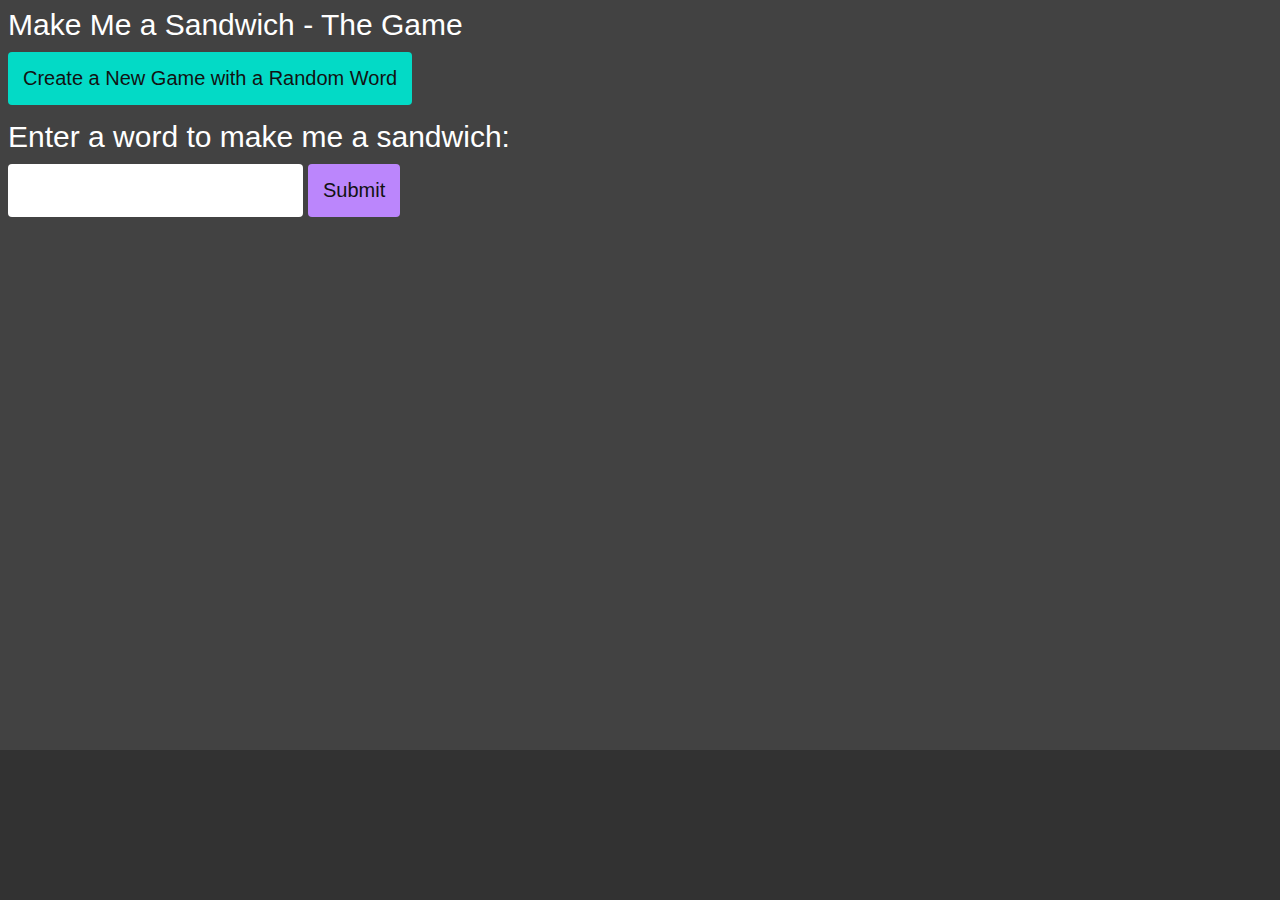
==== commit fc235f4a: "Make footer height constant. No double tap zoom" ====
--- a/index.html
+++ b/index.html
@@ -3,34 +3,44 @@
         <link rel="stylesheet" type="text/css" href="styles.css" />
     </head>
     <body>
-        <div id="Title">Make Me a Sandwich - The Game</div>
-        <input id="CreateGameWithRandom" class="action-buttons rounded-button" type="button" value="Create a New Game with a Random Word"/>
-        <input id="ShowSolution" class="action-buttons rounded-button" type="button" value="Show Full Solution (Quitter!)"/>
-        <input id="ResetButton" class="action-buttons rounded-button" type="button" value="Reset Game (Lose all progress)"/>
+        <div id="Content">
+            <div id="Title">Make Me a Sandwich - The Game</div>
+            <input id="CreateGameWithRandom" class="action-buttons rounded-button" type="button"
+                value="Create a New Game with a Random Word" />
+            <input id="ShowSolution" class="action-buttons rounded-button" type="button"
+                value="Show Full Solution (Quitter!)" />
+            <input id="ResetButton" class="action-buttons rounded-button" type="button"
+                value="Reset Game (Lose all progress)" />
         
-
-        <div id="EnterAWordToStart">Enter a word to make me a sandwich:</div>
-
-        <div id="input-area"><input id="InputBox" type="text" autocomplete="off"/><input id="SubmitButton" class="rounded-button" type="submit" value="Submit"/><div id="InfoMessage"></div></div>
-
-        <div id="OriginalWordContainer">Original Word: <div id="OriginalWord" class="data-entry"></div></div>
-
-        <div id="WordsWith3LettersLabel" class="word-length-label">3 letter words: </div>
-        <div id="WordsWith3Letters" class="word-list"></div>
-        <br/>
-        <div id="WordsWith4LettersLabel" class="word-length-label">4 letter words: </div>
-        <div id="WordsWith4Letters" class="word-list"></div>
-        <br/>
-        <div id="WordsWith5LettersLabel" class="word-length-label">5 letter words: </div>
-        <div id="WordsWith5Letters" class="word-list"></div>
-        <br/>
-        <div id="WordsWith6LettersLabel" class="word-length-label">6 letter words: </div>
-        <div id="WordsWith6Letters" class="word-list"></div>
-        <br/>
-        <div id="WordsWith7LettersLabel" class="word-length-label">7 letter words: </div>
-        <div id="WordsWith7Letters" class="word-list"></div>
-        <br/>
-        <br/>
+        
+            <div id="EnterAWordToStart">Enter a word to make me a sandwich:</div>
+        
+            <div id="input-area"><input id="InputBox" type="text" autocomplete="off" /><input id="SubmitButton"
+                    class="rounded-button" type="submit" value="Submit" />
+                <div id="InfoMessage"></div>
+            </div>
+        
+            <div id="OriginalWordContainer">Original Word: <div id="OriginalWord" class="data-entry"></div>
+            </div>
+        
+            <div id="WordsWith3LettersLabel" class="word-length-label">3 letter words: </div>
+            <div id="WordsWith3Letters" class="word-list"></div>
+            <br />
+            <div id="WordsWith4LettersLabel" class="word-length-label">4 letter words: </div>
+            <div id="WordsWith4Letters" class="word-list"></div>
+            <br />
+            <div id="WordsWith5LettersLabel" class="word-length-label">5 letter words: </div>
+            <div id="WordsWith5Letters" class="word-list"></div>
+            <br />
+            <div id="WordsWith6LettersLabel" class="word-length-label">6 letter words: </div>
+            <div id="WordsWith6Letters" class="word-list"></div>
+            <br />
+            <div id="WordsWith7LettersLabel" class="word-length-label">7 letter words: </div>
+            <div id="WordsWith7Letters" class="word-list"></div>
+            <br />
+            <br />
+        </div>
+        
 
         <div id="Footer">
             <div id="LetterButton0" class="letter-button">A</div>
--- a/styles.css
+++ b/styles.css
@@ -4,7 +4,11 @@
     font-family: Arial, Helvetica, sans-serif;
     font-size: 30px;
 }
+#Content {
+    margin-bottom:150px;
+}
 #Footer {
+    height: 150px;
     position: fixed;
     left: 0;
     bottom: 0;
@@ -12,7 +16,10 @@
     background-color: #323232;
     color: white;
     text-align: center;
+    overflow: hidden;
+    touch-action: manipulation;
 }
+
 .letter-button {
     display: none;
     background-color: #BB86FC;
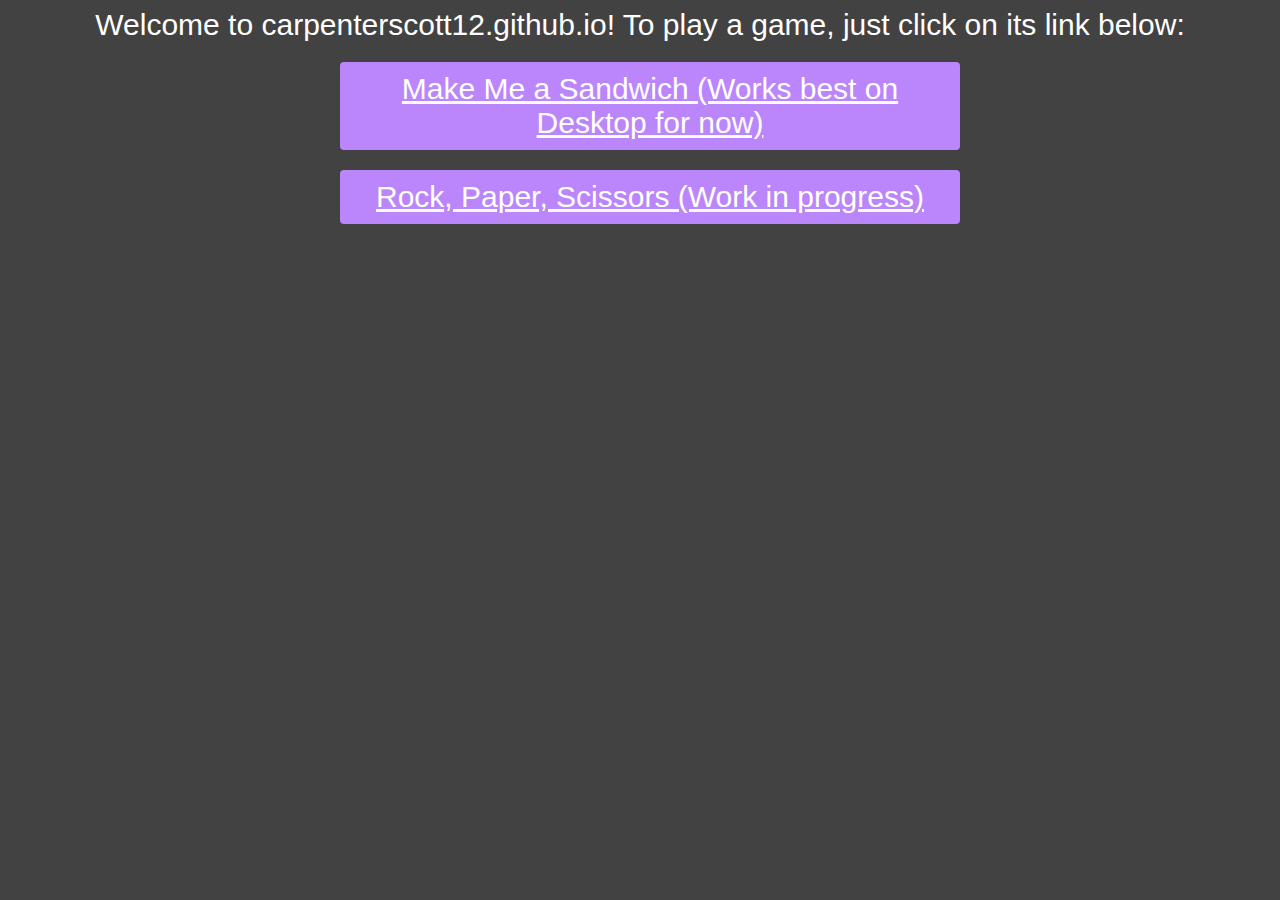
==== commit b0df824a: "Create homepage with links to two games. Add RPS" ====
--- a/index.html
+++ b/index.html
@@ -1,111932 +1,26 @@
 <!DOCTYPE html>
-    <head>
-        <link rel="stylesheet" type="text/css" href="styles.css" />
-    </head>
-    <body>
-        <div id="Content">
-            <div id="Title">Make Me a Sandwich - The Game</div>
-            <input id="CreateGameWithRandom" class="action-buttons rounded-button" type="button"
-                value="Create a New Game with a Random Word" />
-            <input id="ShowSolution" class="action-buttons rounded-button" type="button"
-                value="Show Full Solution (Quitter!)" />
-            <input id="ResetButton" class="action-buttons rounded-button" type="button"
-                value="Reset Game (Lose all progress)" />
-        
-        
-            <div id="EnterAWordToStart">Enter a word to make me a sandwich:</div>
-        
-            <div id="input-area"><input id="InputBox" type="text" autocomplete="off" /><input id="SubmitButton"
-                    class="rounded-button" type="submit" value="Submit" />
-                <div id="InfoMessage"></div>
-            </div>
-        
-            <div id="OriginalWordContainer">Original Word: <div id="OriginalWord" class="data-entry"></div>
-            </div>
-        
-            <div id="WordsWith3LettersLabel" class="word-length-label">3 letter words: </div>
-            <div id="WordsWith3Letters" class="word-list"></div>
-            <br />
-            <div id="WordsWith4LettersLabel" class="word-length-label">4 letter words: </div>
-            <div id="WordsWith4Letters" class="word-list"></div>
-            <br />
-            <div id="WordsWith5LettersLabel" class="word-length-label">5 letter words: </div>
-            <div id="WordsWith5Letters" class="word-list"></div>
-            <br />
-            <div id="WordsWith6LettersLabel" class="word-length-label">6 letter words: </div>
-            <div id="WordsWith6Letters" class="word-list"></div>
-            <br />
-            <div id="WordsWith7LettersLabel" class="word-length-label">7 letter words: </div>
-            <div id="WordsWith7Letters" class="word-list"></div>
-            <br />
-            <br />
+
+<head>
+    <link rel="stylesheet" type="text/css" href="styles.css" />
+</head>
+
+<body>
+    <div id="HomepageContainer">
+        <div id="HomepageTitle">Welcome to carpenterscott12.github.io! To play a game, just click on its link below:
         </div>
-        
+        <div id="GameLinks">
+            <a class="game-link" href="makemeasandwich.html">Make Me a Sandwich (Works best on Desktop for now)</a>
+            <a class="game-link" href="rps.html">Rock, Paper, Scissors (Work in progress)</a>
+        </div>
+    </div>
+</body>
+<style>
 
-        <div id="Footer">
-            <div id="LetterButton0" class="letter-button">A</div>
-            <div id="LetterButton1" class="letter-button">B</div>
-            <div id="LetterButton2" class="letter-button">C</div>
-            <div id="LetterButton3" class="letter-button">D</div>
-            <div id="LetterButton4" class="letter-button">E</div>
-            <div id="LetterButton5" class="letter-button">F</div>
-            <div id="LetterButton6" class="letter-button">G</div>
-            <div id="ClearInputButton" class="letter-button">%</div>
-            <div id="SubmitFooterButton" class="letter-button">+</div>
-        </div>
-    </body>
-    <style>
-        
-    </style>
+</style>
 
-    <script>
-
-        var fullDictionary = null;
-        var originalWord = null;
-        var currentGameSet = null;
-        var currentExistingWordIndex = 0;
-        var currentWordDoesNotExistIndex = 0;
-        var letterButtons = null;
-        var currentInput = "";
-        // Each index corresponds to the number of underscores. E.g. underscores[6] returns a string with 6 underscores.
-        const underscores = ["", "_", "__", "___", "____", "_____", "______", "_______"];
+<script>
 
 
-        // Classes:
-        class WordList 
-        {
-            constructor(lengthOfWordsAllowed, initialWordList) 
-            {
-                this._lengthOfWordsAllowed = lengthOfWordsAllowed;
-                this._words = [];
-                if (initialWordList.length > 0) {
-                    this.insertListOfWords(initialWordList);
-                }
-            }
-
-            insertWord(wordToInsert) {
-                if (wordToInsert.length == this._lengthOfWordsAllowed) 
-                {
-                    this._words.push(wordToInsert);
-                }
-                else 
-                {
-                    console.log("Failed to push word since it was not of length " + this._lengthOfWordsAllowed);
-                }
-            }
-
-            insertListOfWords(inputList) {
-                inputList.forEach(word => {
-                    if (word.length == this._lengthOfWordsAllowed) {
-                        this.insertWord(word);
-                    }
-                });
-            }
-
-            containsWord(inputWord) {
-                var index = this.words.findIndex(word => word.toUpperCase() === inputWord.toUpperCase());
-                if (index > -1) {
-                    return true;
-                }
-                else {
-                    return false;
-                }
-            }
-        }
-
-        class FullDictionary 
-        {
-            constructor(rawWordList) 
-            {
-                this._rawWordList = rawWordList;
-                this._wordsWith3Letters = new WordList(3, this._rawWordList);
-                this._wordsWith4Letters = new WordList(4, this._rawWordList);
-                this._wordsWith5Letters = new WordList(5, this._rawWordList);
-                this._wordsWith6Letters = new WordList(6, this._rawWordList);
-                this._wordsWith7Letters = new WordList(7, this._rawWordList);
-            }
-
-            containsWord(inputWord) {
-                switch (inputWord.length) {
-                    case 3:
-                        return this._wordsWith3Letters.containsWord(inputWord);
-                    case 4:
-                        return this._wordsWith4Letters.containsWord(inputWord);
-                    case 5:
-                        return this._wordsWith5Letters.containsWord(inputWord);
-                    case 6:
-                        return this._wordsWith6Letters.containsWord(inputWord);
-                    case 7:
-                        return this._wordsWith7Letters.containsWord(inputWord);
-                    default:
-                        return false;
-                }
-            }
-
-            getAllMatches(inputWord, inputWordList) {
-                let resultArray = [];
-                let i = 0; 
-                let inputWordArray = inputWordList._words;
-                if (inputWordList._lengthOfWordsAllowed > inputWord.length) {
-                    return resultArray;
-                }
-                for (i = 0; i < inputWordArray.length; i++) {
-                    let inputWordChars = inputWord.toUpperCase().split('');
-                    let currentArrayWordChars = inputWordArray[i].toUpperCase().split('');
-                    let j = 0;
-                    for (j = 0; j < inputWordChars.length; j++) {
-                        let indexToRemove = currentArrayWordChars.indexOf(inputWordChars[j]);
-                        if (indexToRemove > -1) {
-                            currentArrayWordChars.splice(indexToRemove, 1); // This alters the string. The return value is the character that was removed, so don't assign this to anything.
-                        }
-                    }
-                    if (currentArrayWordChars.length == 0) {
-                        resultArray.push(inputWordArray[i]);
-                    }
-                }
-                return resultArray;
-            }
-
-            getRandomWord() {
-                let randomInt = getRandomIntInclusive(3, 7);
-                let randomIndex = 0;
-                switch (randomInt) {
-                    case 3:
-                        randomIndex = getRandomIntInclusive(0, this._wordsWith3Letters._words.length - 1);
-                        return this._wordsWith3Letters._words[randomIndex];
-                    case 4:
-                        randomIndex = getRandomIntInclusive(0, this._wordsWith4Letters._words.length - 1);
-                        return this._wordsWith4Letters._words[randomIndex];
-                    case 5:
-                        randomIndex = getRandomIntInclusive(0, this._wordsWith5Letters._words.length - 1);
-                        return this._wordsWith5Letters._words[randomIndex];
-                    case 6:
-                        randomIndex = getRandomIntInclusive(0, this._wordsWith6Letters._words.length - 1);
-                        return this._wordsWith6Letters._words[randomIndex];
-                    case 7:
-                        randomIndex = getRandomIntInclusive(0, this._wordsWith7Letters._words.length - 1);
-                        return this._wordsWith7Letters._words[randomIndex];
-                    default:
-                        return false;
-                }
-            }
-
-            createNewGameSet(inputWord) {
-                let currentGame3LetterWords = this.getAllMatches(inputWord, this._wordsWith3Letters);
-                let currentGame4LetterWords = this.getAllMatches(inputWord, this._wordsWith4Letters);
-                let currentGame5LetterWords = this.getAllMatches(inputWord, this._wordsWith5Letters);
-                let currentGame6LetterWords = this.getAllMatches(inputWord, this._wordsWith6Letters);
-                let currentGame7LetterWords = this.getAllMatches(inputWord, this._wordsWith7Letters);
-                return new GameSet(inputWord, currentGame3LetterWords, currentGame4LetterWords, currentGame5LetterWords, currentGame6LetterWords, currentGame7LetterWords);
-            }
-        }
-
-        class GameSet {
-            constructor(originalWord, words3Length, words4Length, words5Length, words6Length, words7Length) {
-                this._findable3Length = this.createFindableWordArray(words3Length);
-                this._findable4Length = this.createFindableWordArray(words4Length);
-                this._findable5Length = this.createFindableWordArray(words5Length);
-                this._findable6Length = this.createFindableWordArray(words6Length);
-                this._findable7Length = this.createFindableWordArray(words7Length);
-                this.endGameCount = this._findable3Length.length + this._findable4Length.length + this._findable5Length.length + this._findable6Length.length + this._findable7Length.length;
-                this.currentGameCount = 0;
-            }
-
-            createFindableWordArray(wordList) {
-                let findableWords = [];
-                let i = 0;
-                for (i = 0; i < wordList.length; i++) {
-                    // Don't include original word in the list
-                    if (wordList[i].toUpperCase() === originalWord.toUpperCase()) {
-                        continue;
-                    }
-                    let findable = new FindableWord(wordList[i]);
-                    findableWords.push(findable);
-                }
-                return findableWords;
-            }
-
-            markWordFound(word) {
-                switch (word.length) {
-                    case 3:
-                        return this.findableContainsWord(word, this._findable3Length);
-                        break;
-                    case 4:
-                        return this.findableContainsWord(word, this._findable4Length);
-                        break;
-                    case 5:
-                        return this.findableContainsWord(word, this._findable5Length);
-                        break;
-                    case 6:
-                        return this.findableContainsWord(word, this._findable6Length);
-                        break;
-                    case 7:
-                        return this.findableContainsWord(word, this._findable7Length);
-                        break;
-                    default:
-                        return false;
-                }
-            }
-
-            findableContainsWord(wordToFind, findableWordList) {
-                var index = findableWordList.findIndex(findable => findable._word.toUpperCase() === wordToFind.toUpperCase());
-                if (index > -1) {
-                    // If the word has already been found, don't increment the currentGameCount here. That causes the success message to play too early when entering existing found words.
-                    if (findableWordList[index]._found == false) {
-                        findableWordList[index].markWordFound();
-                        this.currentGameCount++;
-                        clearAlert();
-                        return true;
-                    }
-                    else {
-                        this.setExistingWordAlert();
-                        false;
-                    }
-                }
-                else {
-                    this.setWordDoesNotExistAlert();
-                    return false;
-                }
-            }
-
-            setExistingWordAlert() {
-                switch (currentExistingWordIndex) {
-                    case 0:
-                        setAlert("warning-alert", "Dat's already on the sandwich!");
-                        break;
-                    case 1:
-                        setAlert("warning-alert", "That's there already, take it easy on the mustard!");
-                        break;
-                    case 2:
-                        setAlert("warning-alert", "It's already here, don't overdo it.");
-                        break;
-                    case 3:
-                        setAlert("warning-alert", "Already on the sandwich, find a new dog to do the old trick.");
-                        break;
-                    default:
-                        setAlert("warning-alert", "I got one of those already.");
-                        break;
-                }
-                currentExistingWordIndex++;
-                if (currentExistingWordIndex > 4) {
-                    currentExistingWordIndex = 0;
-                }
-            }
-
-            setWordDoesNotExistAlert() {
-                switch (currentWordDoesNotExistIndex) {
-                    case 0:
-                        setAlert("error-alert", "NASTY");
-                        break;
-                    case 1:
-                        setAlert("error-alert", "I never seen that on a sandwich.");
-                        break;
-                    case 2:
-                        setAlert("error-alert", "Have you made a sandwich before? Garbaggio!");
-                        break;
-                    case 3:
-                        setAlert("error-alert", "I'm glad I'm not paying you to do this.");
-                        break;
-                    default:
-                        setAlert("error-alert", "No! I don't want that! Get it together!");
-                        break;
-                }
-                currentWordDoesNotExistIndex++;
-                if (currentWordDoesNotExistIndex > 4) {
-                    currentWordDoesNotExistIndex = 0;
-                }
-            }
-        }
-
-        class FindableWord {
-            constructor(word, found = false) {
-                this._word = word;
-                this._found = found;
-            }
-
-            markWordFound() {
-                this._found = true;
-            }
-        }
-
-
-        // Functions:
-        function getFindableWordString(findableWordList, showAllWords = false) {
-            let result = "";
-            let i = 0; 
-            for (i = 0; i < findableWordList.length; i++) {
-                let currentWord = findableWordList[i]._word;
-                if (showAllWords || findableWordList[i]._found) {
-                    result = result.concat(currentWord);
-                }
-                else {
-                    if (currentWord.length < 8) {
-                        result = result.concat(underscores[currentWord.length]);
-                    }
-                    else {
-                        result = result.concat("_");
-                    }
-                    
-                }
-                if (i < findableWordList.length - 1) {
-                    result = result.concat(" ");
-                }
-            }
-            return result;
-        }
-
-        function submit(inputWord) {
-            if (currentGameSet && currentGameSet.currentGameCount === currentGameSet.endGameCount) {
-                setAlert("success-alert", "Congratulations! You done it! You a winner now! (Press the Reset Game button to play again)");
-                return;
-            }
-
-            var currentWordElement = document.getElementById('InputBox');
-            let currentWord;
-            if (inputWord) {
-                currentWord = inputWord;
-            }
-            else {
-                currentWord = currentWordElement.value;
-            }
-            
-            if (!originalWord) {
-                // TODO: Also need to check for special characters. I only want to allow letters here.
-                if (currentWord.length > 2 && currentWord.length < 8) {
-                    createNewGame(currentWord);
-                }
-                else {
-                    setAlert("error-alert", "The input word must be 3 to 7 characters long.");
-                }
-                
-            }
-            else {
-                if (currentWord.length > 2 && currentWord.length < 8) {
-                    // Check against the currentGameSet
-                    let success = currentGameSet.markWordFound(currentWord);
-                    if (currentGameSet.currentGameCount === currentGameSet.endGameCount) {
-                        setAlert("success-alert", "Congratulations! You done it! You a winner now! (Press the Reset Game button to play again)");
-                    }
-                    else {
-                        // We only need to update the display if the success alert is not being shown.
-                        clearInput();
-                    }
-                }
-            }
-
-            let showAllWords = false;
-            if (currentWord.toUpperCase() === "I QUIT") {
-                showAllWords = true;
-            }
-
-            // Don't call this if the original word isn't populated yet to avoid errors
-            if (originalWord) {
-                updateWordDisplay(showAllWords);
-            }
-            
-
-            currentWordElement.value = "";
-            currentInput = '';
-        }
-
-        function updateWordDisplay(showAllWords) {
-            var wordsWith3LettersElem = document.getElementById("WordsWith3Letters");
-            var wordsWith4LettersElem = document.getElementById("WordsWith4Letters");
-            var wordsWith5LettersElem = document.getElementById("WordsWith5Letters");
-            var wordsWith6LettersElem = document.getElementById("WordsWith6Letters");
-            var wordsWith7LettersElem = document.getElementById("WordsWith7Letters");
-            var wordsWith3LettersLabelElem = document.getElementById("WordsWith3LettersLabel");
-            var wordsWith4LettersLabelElem = document.getElementById("WordsWith4LettersLabel");
-            var wordsWith5LettersLabelElem = document.getElementById("WordsWith5LettersLabel");
-            var wordsWith6LettersLabelElem = document.getElementById("WordsWith6LettersLabel");
-            var wordsWith7LettersLabelElem = document.getElementById("WordsWith7LettersLabel");
-
-            let innerHtml3Long = getFindableWordString(currentGameSet._findable3Length, showAllWords);
-            let innerHtml4Long = getFindableWordString(currentGameSet._findable4Length, showAllWords);
-            let innerHtml5Long = getFindableWordString(currentGameSet._findable5Length, showAllWords);
-            let innerHtml6Long = getFindableWordString(currentGameSet._findable6Length, showAllWords);
-            let innerHtml7Long = getFindableWordString(currentGameSet._findable7Length, showAllWords);
-
-            if (innerHtml3Long) {
-                wordsWith3LettersElem.innerHTML = innerHtml3Long;
-                wordsWith3LettersLabelElem.style.display = "block";
-            }
-            else {
-                wordsWith3LettersLabelElem.style.display = "none";
-            }
-            if (innerHtml4Long) {
-                wordsWith4LettersElem.innerHTML = innerHtml4Long;
-                wordsWith4LettersLabelElem.style.display = "block";
-            }
-            else {
-                wordsWith4LettersLabelElem.style.display = "none";
-            }
-            if (innerHtml5Long) {
-                wordsWith5LettersElem.innerHTML = innerHtml5Long;
-                wordsWith5LettersLabelElem.style.display = "block";
-            }
-            else {
-                wordsWith5LettersLabelElem.style.display = "none";
-            }
-            if (innerHtml6Long) {
-                wordsWith6LettersElem.innerHTML = innerHtml6Long;
-                wordsWith6LettersLabelElem.style.display = "block";
-            }
-            else {
-                wordsWith6LettersLabelElem.style.display = "none";
-            }
-            if (innerHtml7Long) {
-                wordsWith7LettersElem.innerHTML = innerHtml7Long;
-                wordsWith7LettersLabelElem.style.display = "block";
-            }
-            else {
-                wordsWith7LettersLabelElem.style.display = "none";
-            }
-
-            assignLetterButtons();
-        }
-
-        function assignLetterButtons() {
-            let i = 0;
-            for (i = 0; i < letterButtons.length; i++) {
-                document.getElementById("LetterButton" + i).innerHTML = letterButtons[i].toUpperCase();
-                document.getElementById("LetterButton" + i).style.display = "inline-block";
-            }
-            if (letterButtons.length < 7) {
-                let remaining = letterButtons.length;
-                let j = remaining;
-                for (j = remaining; j < 7; j++) {
-                    document.getElementById("LetterButton" + j).style.display = "none";
-                }
-            }
-        }
-
-        function resetGame() {
-            originalWord = null;
-            letterButtons = null;
-            currentGameSet = null;
-            currentInput = "";
-
-            document.getElementById("InputBox").value = "";
-            document.getElementById("OriginalWord").innerHTML = "";
-            document.getElementById("WordsWith3Letters").innerHTML = "";
-            document.getElementById("WordsWith4Letters").innerHTML = "";
-            document.getElementById("WordsWith5Letters").innerHTML = "";
-            document.getElementById("WordsWith6Letters").innerHTML = "";
-            document.getElementById("WordsWith7Letters").innerHTML = "";
-            document.getElementById("InfoMessage").innerHTML = "";
-            document.getElementById("OriginalWordContainer").style.display = "none";
-            document.getElementById("WordsWith3LettersLabel").style.display = "none";
-            document.getElementById("WordsWith4LettersLabel").style.display = "none";
-            document.getElementById("WordsWith5LettersLabel").style.display = "none";
-            document.getElementById("WordsWith6LettersLabel").style.display = "none";
-            document.getElementById("WordsWith7LettersLabel").style.display = "none";
-            document.getElementById("EnterAWordToStart").style.display = "block";
-            
-            hideOngoingGameButtons();
-        }
-
-        function resetWithRandomWord() {
-            resetGame();
-            let randomWord = fullDictionary.getRandomWord();
-            createNewGame(randomWord);
-            updateWordDisplay(false);
-            document.getElementById('InputBox').value = "";
-        }
-
-        function createNewGame(newWord) {
-            originalWord = newWord;
-            currentInput = "";
-            letterButtons = originalWord.split('');
-            document.getElementById("OriginalWord").innerHTML = newWord;
-            document.getElementById("OriginalWordContainer").style.display = "block";
-            document.getElementById("EnterAWordToStart").style.display = "none";
-            document.getElementById("InfoMessage").innerHTML = "";
-            currentGameSet = fullDictionary.createNewGameSet(newWord);
-            showOngoingGameButtons();
-            setAlert("info-alert", "Enter a word that can be made from the other letters. That's how you make a sandwich!");
-        }
-
-        function handleLetterButton(index) {
-            currentInput += letterButtons[index];
-            setAlert("text-alert", currentInput);
-        }
-
-        function clearInput() {
-            currentInput = '';
-            setAlert("text-alert", currentInput);
-        }
-
-        function getRandomIntInclusive(min, max) {
-            min = Math.ceil(min);
-            max = Math.floor(max);
-            return Math.floor(Math.random() * (max - min + 1)) + min;
-        }
-
-        function startGame() {
-            fullDictionary = new FullDictionary(fullRawWordList);
-            var originalWord = "";
-        }
-
-        function showOngoingGameButtons() {
-            document.getElementById("Title").style.display = "none";
-            document.getElementById("ShowSolution").style.display = "block";
-            document.getElementById("ResetButton").style.display = "block";
-            document.getElementById("ClearInputButton").style.display = "inline-block";
-            document.getElementById("SubmitFooterButton").style.display = "inline-block";
-        }
-
-        function hideOngoingGameButtons() {
-            document.getElementById("Title").style.display = "block";
-            document.getElementById("ShowSolution").style.display = "none";
-            document.getElementById("ResetButton").style.display = "none";
-            document.getElementById("LetterButton0").style.display = "none";
-            document.getElementById("LetterButton1").style.display = "none";
-            document.getElementById("LetterButton2").style.display = "none";
-            document.getElementById("LetterButton3").style.display = "none";
-            document.getElementById("LetterButton4").style.display = "none";
-            document.getElementById("LetterButton5").style.display = "none";
-            document.getElementById("LetterButton6").style.display = "none";
-            document.getElementById("ClearInputButton").style.display = "none";
-            document.getElementById("SubmitFooterButton").style.display = "none";
-        }
-
-        function setAlert(className, message) {
-            let infoMessage = document.getElementById("InfoMessage");
-            infoMessage.innerHTML = message;
-            infoMessage.className = className;
-        }
-
-        function clearAlert() {
-            let infoMessage = document.getElementById("InfoMessage");
-            infoMessage.innerHTML = "";
-        }
-
-        // Setup:
-        document.getElementById("SubmitButton").addEventListener('click', function() {submit(null)});
-        document.getElementById('InputBox').addEventListener("keyup", function(event) {
-            event.preventDefault();
-            if (event.keyCode === 13) {
-                // Equivalent to clicking on the SubmitButton element
-                submit(null);
-            }
-        });
-        document.getElementById("CreateGameWithRandom").addEventListener('click', function() {resetWithRandomWord()});
-        document.getElementById("ResetButton").addEventListener('click', function() {resetGame()});
-        document.getElementById("ShowSolution").addEventListener('click', function() {updateWordDisplay(true)});
-        document.getElementById("LetterButton0").addEventListener('click', function() {handleLetterButton(0)});
-        document.getElementById("LetterButton1").addEventListener('click', function() {handleLetterButton(1)});
-        document.getElementById("LetterButton2").addEventListener('click', function() {handleLetterButton(2)});
-        document.getElementById("LetterButton3").addEventListener('click', function() {handleLetterButton(3)});
-        document.getElementById("LetterButton4").addEventListener('click', function() {handleLetterButton(4)});
-        document.getElementById("LetterButton5").addEventListener('click', function() {handleLetterButton(5)});
-        document.getElementById("LetterButton6").addEventListener('click', function() {handleLetterButton(6)});
-        document.getElementById("ClearInputButton").addEventListener('click', function() {clearInput()});
-        document.getElementById("SubmitFooterButton").addEventListener('click', function() {submit(currentInput)})
-        
-
-
-        var fullRawWordList = [
-"aah",
-"aahed",
-"aahing",
-"aahs",
-"aal",
-"aalii",
-"aaliis",
-"aals",
-"aardvark",
-"aardwolf",
-"aargh",
-"aarrgh",
-"aarrghh",
-"aas",
-"aasvogel",
-"aba",
-"abac",
-"abaca",
-"abacas",
-"abaci",
-"aback",
-"abacs",
-"abactor",
-"abactors",
-"abacus",
-"abacuses",
-"abaft",
-"abaka",
-"abakas",
-"abalone",
-"abalones",
-"abamp",
-"abampere",
-"abamps",
-"aband",
-"abanded",
-"abanding",
-"abandon",
-"abandons",
-"abands",
-"abapical",
-"abas",
-"abase",
-"abased",
-"abasedly",
-"abaser",
-"abasers",
-"abases",
-"abash",
-"abashed",
-"abashes",
-"abashing",
-"abasia",
-"abasias",
-"abasing",
-"abask",
-"abatable",
-"abate",
-"abated",
-"abater",
-"abaters",
-"abates",
-"abating",
-"abatis",
-"abatises",
-"abator",
-"abators",
-"abattis",
-"abattoir",
-"abattu",
-"abature",
-"abatures",
-"abaxial",
-"abaxile",
-"abaya",
-"abayas",
-"abb",
-"abba",
-"abbacies",
-"abbacy",
-"abbas",
-"abbatial",
-"abbe",
-"abbes",
-"abbess",
-"abbesses",
-"abbey",
-"abbeys",
-"abbot",
-"abbotcy",
-"abbots",
-"abbs",
-"abcee",
-"abcees",
-"abdabs",
-"abdicant",
-"abdicate",
-"abdomen",
-"abdomens",
-"abdomina",
-"abduce",
-"abduced",
-"abducens",
-"abducent",
-"abduces",
-"abducing",
-"abduct",
-"abducted",
-"abductee",
-"abductor",
-"abducts",
-"abeam",
-"abear",
-"abearing",
-"abears",
-"abed",
-"abegging",
-"abeigh",
-"abele",
-"abeles",
-"abelia",
-"abelian",
-"abelias",
-"abelmosk",
-"abend",
-"abends",
-"aberrant",
-"aberrate",
-"abessive",
-"abet",
-"abetment",
-"abets",
-"abettal",
-"abettals",
-"abetted",
-"abetter",
-"abetters",
-"abetting",
-"abettor",
-"abettors",
-"abeyance",
-"abeyancy",
-"abeyant",
-"abfarad",
-"abfarads",
-"abhenry",
-"abhenrys",
-"abhor",
-"abhorred",
-"abhorrer",
-"abhors",
-"abid",
-"abidance",
-"abidden",
-"abide",
-"abided",
-"abider",
-"abiders",
-"abides",
-"abiding",
-"abidings",
-"abies",
-"abigail",
-"abigails",
-"ability",
-"abioses",
-"abiosis",
-"abiotic",
-"abject",
-"abjected",
-"abjectly",
-"abjects",
-"abjoint",
-"abjoints",
-"abjure",
-"abjured",
-"abjurer",
-"abjurers",
-"abjures",
-"abjuring",
-"ablate",
-"ablated",
-"ablates",
-"ablating",
-"ablation",
-"ablative",
-"ablator",
-"ablators",
-"ablaut",
-"ablauts",
-"ablaze",
-"able",
-"abled",
-"ablegate",
-"ableism",
-"ableisms",
-"ableist",
-"ableists",
-"abler",
-"ables",
-"ablest",
-"ablet",
-"ablets",
-"abling",
-"ablings",
-"ablins",
-"abloom",
-"ablow",
-"abluent",
-"abluents",
-"ablush",
-"abluted",
-"ablution",
-"ably",
-"abmho",
-"abmhos",
-"abnegate",
-"abnormal",
-"abo",
-"aboard",
-"abode",
-"aboded",
-"abodes",
-"aboding",
-"abohm",
-"abohms",
-"aboideau",
-"aboil",
-"aboiteau",
-"abolish",
-"abolla",
-"abollae",
-"abollas",
-"aboma",
-"abomas",
-"abomasa",
-"abomasal",
-"abomasi",
-"abomasum",
-"abomasus",
-"aboon",
-"aboral",
-"aborally",
-"abord",
-"aborded",
-"abording",
-"abords",
-"abore",
-"aborigen",
-"aborigin",
-"aborne",
-"aborning",
-"abort",
-"aborted",
-"aborter",
-"aborters",
-"aborting",
-"abortion",
-"abortive",
-"aborts",
-"abortus",
-"abos",
-"abought",
-"aboulia",
-"aboulias",
-"aboulic",
-"abound",
-"abounded",
-"abounds",
-"about",
-"abouts",
-"above",
-"aboves",
-"abrachia",
-"abradant",
-"abrade",
-"abraded",
-"abrader",
-"abraders",
-"abrades",
-"abrading",
-"abraid",
-"abraided",
-"abraids",
-"abram",
-"abrash",
-"abrashes",
-"abrasion",
-"abrasive",
-"abraxas",
-"abray",
-"abrayed",
-"abraying",
-"abrays",
-"abrazo",
-"abrazos",
-"abreact",
-"abreacts",
-"abreast",
-"abrege",
-"abreges",
-"abri",
-"abricock",
-"abridge",
-"abridged",
-"abridger",
-"abridges",
-"abrim",
-"abrin",
-"abrins",
-"abris",
-"abristle",
-"abroach",
-"abroad",
-"abroads",
-"abrogate",
-"abrooke",
-"abrooked",
-"abrookes",
-"abrosia",
-"abrosias",
-"abrupt",
-"abrupter",
-"abruptly",
-"abrupts",
-"abs",
-"abscess",
-"abscind",
-"abscinds",
-"abscise",
-"abscised",
-"abscises",
-"abscisin",
-"absciss",
-"abscissa",
-"abscisse",
-"abscond",
-"absconds",
-"abseil",
-"abseiled",
-"abseiler",
-"abseils",
-"absence",
-"absences",
-"absent",
-"absented",
-"absentee",
-"absenter",
-"absently",
-"absents",
-"absey",
-"abseys",
-"absinth",
-"absinthe",
-"absinths",
-"absit",
-"absits",
-"absolute",
-"absolve",
-"absolved",
-"absolver",
-"absolves",
-"absonant",
-"absorb",
-"absorbed",
-"absorber",
-"absorbs",
-"abstain",
-"abstains",
-"absterge",
-"abstract",
-"abstrict",
-"abstruse",
-"absurd",
-"absurder",
-"absurdly",
-"absurds",
-"abthane",
-"abthanes",
-"abubble",
-"abulia",
-"abulias",
-"abulic",
-"abuna",
-"abunas",
-"abundant",
-"abune",
-"aburst",
-"abusable",
-"abusage",
-"abusages",
-"abuse",
-"abused",
-"abuser",
-"abusers",
-"abuses",
-"abusing",
-"abusion",
-"abusions",
-"abusive",
-"abut",
-"abutilon",
-"abutment",
-"abuts",
-"abuttal",
-"abuttals",
-"abutted",
-"abutter",
-"abutters",
-"abutting",
-"abuzz",
-"abvolt",
-"abvolts",
-"abwatt",
-"abwatts",
-"aby",
-"abye",
-"abyeing",
-"abyes",
-"abying",
-"abys",
-"abysm",
-"abysmal",
-"abysms",
-"abyss",
-"abyssal",
-"abysses",
-"acacia",
-"acacias",
-"academe",
-"academes",
-"academia",
-"academic",
-"academy",
-"acajou",
-"acajous",
-"acaleph",
-"acalephe",
-"acalephs",
-"acanth",
-"acantha",
-"acanthae",
-"acanthas",
-"acanthi",
-"acanthin",
-"acanths",
-"acanthus",
-"acapnia",
-"acapnias",
-"acari",
-"acarian",
-"acarid",
-"acaridan",
-"acarids",
-"acarine",
-"acarines",
-"acaroid",
-"acarpous",
-"acarus",
-"acater",
-"acaters",
-"acates",
-"acatour",
-"acatours",
-"acaudal",
-"acaudate",
-"acauline",
-"acaulose",
-"acaulous",
-"acausal",
-"accable",
-"accede",
-"acceded",
-"acceder",
-"acceders",
-"accedes",
-"acceding",
-"accend",
-"accended",
-"accends",
-"accent",
-"accented",
-"accentor",
-"accents",
-"accept",
-"accepted",
-"acceptee",
-"accepter",
-"acceptor",
-"accepts",
-"access",
-"accessed",
-"accesses",
-"accident",
-"accidia",
-"accidias",
-"accidie",
-"accidies",
-"accinge",
-"accinged",
-"accinges",
-"accite",
-"accited",
-"accites",
-"acciting",
-"acclaim",
-"acclaims",
-"accloy",
-"accloyed",
-"accloys",
-"accoast",
-"accoasts",
-"accoied",
-"accoil",
-"accoils",
-"accolade",
-"accompt",
-"accompts",
-"accorage",
-"accord",
-"accorded",
-"accorder",
-"accords",
-"accost",
-"accosted",
-"accosts",
-"account",
-"accounts",
-"accourt",
-"accourts",
-"accouter",
-"accoutre",
-"accoy",
-"accoyed",
-"accoying",
-"accoyld",
-"accoys",
-"accra",
-"accras",
-"accredit",
-"accrete",
-"accreted",
-"accretes",
-"accrew",
-"accrewed",
-"accrews",
-"accrual",
-"accruals",
-"accrue",
-"accrued",
-"accrues",
-"accruing",
-"accuracy",
-"accurate",
-"accurse",
-"accursed",
-"accurses",
-"accurst",
-"accusal",
-"accusals",
-"accusant",
-"accuse",
-"accused",
-"accuser",
-"accusers",
-"accuses",
-"accusing",
-"accustom",
-"ace",
-"aced",
-"acedia",
-"acedias",
-"aceldama",
-"acentric",
-"acequia",
-"acequias",
-"acer",
-"acerate",
-"acerated",
-"acerb",
-"acerbate",
-"acerber",
-"acerbest",
-"acerbic",
-"acerbity",
-"acerola",
-"acerolas",
-"acerose",
-"acerous",
-"acers",
-"acervate",
-"acervuli",
-"aces",
-"acescent",
-"aceta",
-"acetal",
-"acetals",
-"acetamid",
-"acetate",
-"acetated",
-"acetates",
-"acetic",
-"acetify",
-"acetin",
-"acetins",
-"acetone",
-"acetones",
-"acetonic",
-"acetose",
-"acetous",
-"acetoxyl",
-"acetum",
-"acetums",
-"acetyl",
-"acetylic",
-"acetyls",
-"ach",
-"achaenia",
-"achage",
-"achages",
-"acharne",
-"acharya",
-"acharyas",
-"achates",
-"ache",
-"ached",
-"achene",
-"achenes",
-"achenia",
-"achenial",
-"achenium",
-"aches",
-"achier",
-"achiest",
-"achieve",
-"achieved",
-"achiever",
-"achieves",
-"achillea",
-"achiness",
-"aching",
-"achingly",
-"achings",
-"achiote",
-"achiotes",
-"achira",
-"achiral",
-"achiras",
-"achkan",
-"achkans",
-"acholia",
-"acholias",
-"achoo",
-"achoos",
-"achromat",
-"achromic",
-"achy",
-"acicula",
-"aciculae",
-"acicular",
-"aciculas",
-"aciculum",
-"acid",
-"acidemia",
-"acider",
-"acidest",
-"acidhead",
-"acidic",
-"acidify",
-"acidity",
-"acidly",
-"acidness",
-"acidoses",
-"acidosis",
-"acidotic",
-"acids",
-"aciduria",
-"acidy",
-"acierage",
-"acierate",
-"aciform",
-"acinar",
-"acing",
-"acini",
-"acinic",
-"acinose",
-"acinous",
-"acinus",
-"ackee",
-"ackees",
-"ackers",
-"acknew",
-"acknow",
-"acknown",
-"acknowne",
-"acknows",
-"aclinic",
-"acmatic",
-"acme",
-"acmes",
-"acmic",
-"acmite",
-"acmites",
-"acne",
-"acned",
-"acnes",
-"acnode",
-"acnodes",
-"acock",
-"acoelous",
-"acoemeti",
-"acold",
-"acolyte",
-"acolytes",
-"acolyth",
-"acolyths",
-"aconite",
-"aconites",
-"aconitic",
-"aconitum",
-"acorn",
-"acorned",
-"acorns",
-"acosmism",
-"acosmist",
-"acouchi",
-"acouchis",
-"acouchy",
-"acoustic",
-"acquaint",
-"acquest",
-"acquests",
-"acquight",
-"acquiral",
-"acquire",
-"acquired",
-"acquirer",
-"acquires",
-"acquist",
-"acquists",
-"acquit",
-"acquite",
-"acquited",
-"acquites",
-"acquits",
-"acrasia",
-"acrasias",
-"acrasin",
-"acrasins",
-"acrawl",
-"acre",
-"acreage",
-"acreages",
-"acred",
-"acres",
-"acrid",
-"acrider",
-"acridest",
-"acridin",
-"acridine",
-"acridins",
-"acridity",
-"acridly",
-"acrimony",
-"acrobat",
-"acrobats",
-"acrodont",
-"acrogen",
-"acrogens",
-"acrolect",
-"acrolein",
-"acrolith",
-"acromia",
-"acromial",
-"acromion",
-"acron",
-"acronal",
-"acronic",
-"acrons",
-"acronym",
-"acronyms",
-"acrosome",
-"across",
-"acrostic",
-"acroter",
-"acroters",
-"acrotic",
-"acrotism",
-"acrylate",
-"acrylic",
-"acrylics",
-"act",
-"acta",
-"actable",
-"acted",
-"actin",
-"actinal",
-"acting",
-"actings",
-"actinia",
-"actiniae",
-"actinian",
-"actinias",
-"actinic",
-"actinide",
-"actinism",
-"actinium",
-"actinoid",
-"actinon",
-"actinons",
-"actins",
-"action",
-"actioned",
-"actioner",
-"actions",
-"activate",
-"active",
-"actively",
-"actives",
-"activism",
-"activist",
-"activity",
-"activize",
-"acton",
-"actons",
-"actor",
-"actorish",
-"actors",
-"actress",
-"actressy",
-"acts",
-"actual",
-"actually",
-"actuary",
-"actuate",
-"actuated",
-"actuates",
-"actuator",
-"acture",
-"actures",
-"acuate",
-"acuities",
-"acuity",
-"aculeate",
-"aculei",
-"aculeus",
-"acumen",
-"acumens",
-"acushla",
-"acushlas",
-"acutance",
-"acute",
-"acutely",
-"acuter",
-"acutes",
-"acutest",
-"acyclic",
-"acyl",
-"acylate",
-"acylated",
-"acylates",
-"acyloin",
-"acyloins",
-"acyls",
-"adage",
-"adages",
-"adagial",
-"adagio",
-"adagios",
-"adamance",
-"adamancy",
-"adamant",
-"adamants",
-"adamsite",
-"adapt",
-"adapted",
-"adapter",
-"adapters",
-"adapting",
-"adaption",
-"adaptive",
-"adaptor",
-"adaptors",
-"adapts",
-"adaw",
-"adawed",
-"adawing",
-"adaws",
-"adaxial",
-"adays",
-"add",
-"addable",
-"addax",
-"addaxes",
-"addebted",
-"added",
-"addedly",
-"addeem",
-"addeemed",
-"addeems",
-"addend",
-"addenda",
-"addends",
-"addendum",
-"adder",
-"adders",
-"addible",
-"addict",
-"addicted",
-"addicts",
-"adding",
-"addio",
-"addios",
-"addition",
-"additive",
-"additory",
-"addle",
-"addled",
-"addles",
-"addling",
-"addoom",
-"addoomed",
-"addooms",
-"addorsed",
-"address",
-"addrest",
-"adds",
-"adduce",
-"adduced",
-"adducent",
-"adducer",
-"adducers",
-"adduces",
-"adducing",
-"adduct",
-"adducted",
-"adductor",
-"adducts",
-"adeem",
-"adeemed",
-"adeeming",
-"adeems",
-"adenine",
-"adenines",
-"adenitis",
-"adenoid",
-"adenoids",
-"adenoma",
-"adenomas",
-"adenoses",
-"adenosis",
-"adenyl",
-"adenyls",
-"adept",
-"adepter",
-"adeptest",
-"adeptly",
-"adepts",
-"adequacy",
-"adequate",
-"adermin",
-"adermins",
-"adespota",
-"adessive",
-"adharma",
-"adharmas",
-"adhere",
-"adhered",
-"adherend",
-"adherent",
-"adherer",
-"adherers",
-"adheres",
-"adhering",
-"adhesion",
-"adhesive",
-"adhibit",
-"adhibits",
-"adieu",
-"adieus",
-"adieux",
-"adios",
-"adipic",
-"adipose",
-"adiposes",
-"adiposis",
-"adipous",
-"adipsin",
-"adipsins",
-"adit",
-"adits",
-"adjacent",
-"adjoin",
-"adjoined",
-"adjoins",
-"adjoint",
-"adjoints",
-"adjourn",
-"adjourns",
-"adjudge",
-"adjudged",
-"adjudges",
-"adjunct",
-"adjuncts",
-"adjure",
-"adjured",
-"adjurer",
-"adjurers",
-"adjures",
-"adjuring",
-"adjuror",
-"adjurors",
-"adjust",
-"adjusted",
-"adjuster",
-"adjustor",
-"adjusts",
-"adjutage",
-"adjutant",
-"adjuvant",
-"adland",
-"adlands",
-"adman",
-"admass",
-"admasses",
-"admen",
-"admin",
-"admins",
-"admiral",
-"admirals",
-"admire",
-"admired",
-"admirer",
-"admirers",
-"admires",
-"admiring",
-"admit",
-"admits",
-"admitted",
-"admittee",
-"admitter",
-"admix",
-"admixed",
-"admixes",
-"admixing",
-"admixt",
-"admonish",
-"adnate",
-"adnation",
-"adnexa",
-"adnexal",
-"adnoun",
-"adnouns",
-"ado",
-"adobe",
-"adobes",
-"adobo",
-"adobos",
-"adonis",
-"adonise",
-"adonised",
-"adonises",
-"adonize",
-"adonized",
-"adonizes",
-"adoors",
-"adopt",
-"adopted",
-"adoptee",
-"adoptees",
-"adopter",
-"adopters",
-"adopting",
-"adoption",
-"adoptive",
-"adopts",
-"adorable",
-"adorably",
-"adoral",
-"adore",
-"adored",
-"adorer",
-"adorers",
-"adores",
-"adoring",
-"adorn",
-"adorned",
-"adorner",
-"adorners",
-"adorning",
-"adorns",
-"ados",
-"adown",
-"adoze",
-"adpress",
-"adrad",
-"adread",
-"adreaded",
-"adreads",
-"adred",
-"adrenal",
-"adrenals",
-"adrift",
-"adroit",
-"adroiter",
-"adroitly",
-"adry",
-"ads",
-"adscript",
-"adsorb",
-"adsorbed",
-"adsorber",
-"adsorbs",
-"adsum",
-"adularia",
-"adulate",
-"adulated",
-"adulates",
-"adulator",
-"adult",
-"adultery",
-"adultly",
-"adults",
-"adumbral",
-"adunc",
-"aduncate",
-"aduncity",
-"aduncous",
-"adust",
-"adusted",
-"adusting",
-"adusts",
-"advance",
-"advanced",
-"advancer",
-"advances",
-"advect",
-"advected",
-"advects",
-"advene",
-"advened",
-"advenes",
-"advening",
-"advent",
-"advents",
-"adverb",
-"adverbs",
-"adverse",
-"adverser",
-"advert",
-"adverted",
-"adverts",
-"advew",
-"advewed",
-"advewing",
-"advews",
-"advice",
-"advices",
-"advise",
-"advised",
-"advisee",
-"advisees",
-"adviser",
-"advisers",
-"advises",
-"advising",
-"advisor",
-"advisors",
-"advisory",
-"advocaat",
-"advocacy",
-"advocate",
-"advoutry",
-"advowson",
-"adward",
-"adwarded",
-"adwards",
-"adynamia",
-"adynamic",
-"adyta",
-"adytum",
-"adz",
-"adze",
-"adzed",
-"adzes",
-"adzing",
-"adzuki",
-"adzukis",
-"aechmea",
-"aechmeas",
-"aecia",
-"aecial",
-"aecidia",
-"aecidial",
-"aecidium",
-"aecium",
-"aedes",
-"aedile",
-"aediles",
-"aedine",
-"aefald",
-"aefauld",
-"aegirine",
-"aegirite",
-"aegis",
-"aegises",
-"aeglogue",
-"aegrotat",
-"aemule",
-"aemuled",
-"aemules",
-"aemuling",
-"aeneous",
-"aeneus",
-"aeolian",
-"aeon",
-"aeonian",
-"aeonic",
-"aeons",
-"aequorin",
-"aerate",
-"aerated",
-"aerates",
-"aerating",
-"aeration",
-"aerator",
-"aerators",
-"aerial",
-"aerially",
-"aerials",
-"aerie",
-"aeried",
-"aerier",
-"aeries",
-"aeriest",
-"aerified",
-"aerifies",
-"aeriform",
-"aerify",
-"aerily",
-"aero",
-"aerobat",
-"aerobats",
-"aerobe",
-"aerobes",
-"aerobia",
-"aerobic",
-"aerobics",
-"aerobium",
-"aerobomb",
-"aerobus",
-"aerodart",
-"aeroduct",
-"aerodyne",
-"aerofoil",
-"aerogel",
-"aerogels",
-"aerogram",
-"aerolite",
-"aerolith",
-"aerology",
-"aeronaut",
-"aeronomy",
-"aeros",
-"aerosat",
-"aerosats",
-"aerosol",
-"aerosols",
-"aerostat",
-"aerugo",
-"aerugos",
-"aery",
-"aesc",
-"aesces",
-"aesculin",
-"aesir",
-"aesthete",
-"aestival",
-"aether",
-"aetheric",
-"aethers",
-"afald",
-"afar",
-"afara",
-"afaras",
-"afars",
-"afawld",
-"afear",
-"afeard",
-"afeared",
-"afearing",
-"afears",
-"afebrile",
-"aff",
-"affable",
-"affably",
-"affair",
-"affaire",
-"affaires",
-"affairs",
-"affear",
-"affeard",
-"affeare",
-"affeared",
-"affeares",
-"affears",
-"affect",
-"affected",
-"affecter",
-"affects",
-"affeer",
-"affeered",
-"affeers",
-"afferent",
-"affiance",
-"affiant",
-"affiants",
-"affiche",
-"affiches",
-"affied",
-"affies",
-"affinal",
-"affine",
-"affined",
-"affinely",
-"affines",
-"affinity",
-"affirm",
-"affirmed",
-"affirmer",
-"affirms",
-"affix",
-"affixal",
-"affixed",
-"affixer",
-"affixers",
-"affixes",
-"affixial",
-"affixing",
-"afflated",
-"afflatus",
-"afflict",
-"afflicts",
-"affluent",
-"afflux",
-"affluxes",
-"affoord",
-"affoords",
-"afforce",
-"afforced",
-"afforces",
-"afford",
-"afforded",
-"affords",
-"afforest",
-"affrap",
-"affraps",
-"affray",
-"affrayed",
-"affrayer",
-"affrays",
-"affret",
-"affrets",
-"affright",
-"affront",
-"affronte",
-"affronts",
-"affusion",
-"affy",
-"affyde",
-"affying",
-"afghan",
-"afghani",
-"afghanis",
-"afghans",
-"afield",
-"afikomen",
-"afire",
-"aflaj",
-"aflame",
-"afloat",
-"aflutter",
-"afoot",
-"afore",
-"afoul",
-"afraid",
-"afreet",
-"afreets",
-"afresh",
-"afrit",
-"afrits",
-"afro",
-"afront",
-"afros",
-"aft",
-"after",
-"afterall",
-"aftereye",
-"afters",
-"aftertax",
-"aftmost",
-"aftosa",
-"aftosas",
-"aga",
-"agacant",
-"agacante",
-"agacerie",
-"again",
-"against",
-"agalloch",
-"agalwood",
-"agama",
-"agamas",
-"agamete",
-"agametes",
-"agami",
-"agamic",
-"agamid",
-"agamids",
-"agamies",
-"agamis",
-"agamoid",
-"agamoids",
-"agamous",
-"agamy",
-"agapae",
-"agapai",
-"agape",
-"agapeic",
-"agapes",
-"agar",
-"agaric",
-"agarics",
-"agarose",
-"agaroses",
-"agars",
-"agas",
-"agast",
-"agate",
-"agates",
-"agatize",
-"agatized",
-"agatizes",
-"agatoid",
-"agave",
-"agaves",
-"agaze",
-"agazed",
-"age",
-"aged",
-"agedly",
-"agedness",
-"agee",
-"ageing",
-"ageings",
-"ageism",
-"ageisms",
-"ageist",
-"ageists",
-"agelast",
-"agelasts",
-"ageless",
-"agelong",
-"agemate",
-"agemates",
-"agen",
-"agencies",
-"agency",
-"agenda",
-"agendas",
-"agendum",
-"agendums",
-"agene",
-"agenes",
-"ageneses",
-"agenesia",
-"agenesis",
-"agenetic",
-"agenize",
-"agenized",
-"agenizes",
-"agent",
-"agented",
-"agential",
-"agenting",
-"agentive",
-"agentry",
-"agents",
-"ager",
-"ageratum",
-"agers",
-"ages",
-"aggadah",
-"aggadahs",
-"aggadic",
-"agger",
-"aggers",
-"aggie",
-"aggies",
-"aggrace",
-"aggraced",
-"aggraces",
-"aggrade",
-"aggraded",
-"aggrades",
-"aggrate",
-"aggrated",
-"aggrates",
-"aggress",
-"aggri",
-"aggrieve",
-"aggro",
-"aggros",
-"aggry",
-"agha",
-"aghas",
-"aghast",
-"agila",
-"agilas",
-"agile",
-"agilely",
-"agiler",
-"agilest",
-"agility",
-"agin",
-"aging",
-"agings",
-"aginner",
-"aginners",
-"agio",
-"agios",
-"agiotage",
-"agism",
-"agisms",
-"agist",
-"agisted",
-"agister",
-"agisters",
-"agisting",
-"agistor",
-"agistors",
-"agists",
-"agita",
-"agitable",
-"agitas",
-"agitate",
-"agitated",
-"agitates",
-"agitato",
-"agitator",
-"agitprop",
-"aglare",
-"agleam",
-"aglee",
-"aglet",
-"aglets",
-"agley",
-"aglimmer",
-"aglitter",
-"agloo",
-"agloos",
-"aglossia",
-"aglow",
-"aglu",
-"aglus",
-"agly",
-"aglycon",
-"aglycone",
-"aglycons",
-"agma",
-"agmas",
-"agminate",
-"agnail",
-"agnails",
-"agname",
-"agnamed",
-"agnames",
-"agnate",
-"agnates",
-"agnathan",
-"agnatic",
-"agnation",
-"agnise",
-"agnised",
-"agnises",
-"agnising",
-"agnize",
-"agnized",
-"agnizes",
-"agnizing",
-"agnomen",
-"agnomens",
-"agnomina",
-"agnosia",
-"agnosias",
-"agnostic",
-"ago",
-"agog",
-"agoge",
-"agoges",
-"agogic",
-"agogics",
-"agoing",
-"agon",
-"agonal",
-"agone",
-"agones",
-"agonic",
-"agonies",
-"agonise",
-"agonised",
-"agonises",
-"agonist",
-"agonists",
-"agonize",
-"agonized",
-"agonizes",
-"agons",
-"agony",
-"agood",
-"agora",
-"agorae",
-"agoras",
-"agorot",
-"agoroth",
-"agouta",
-"agoutas",
-"agouti",
-"agouties",
-"agoutis",
-"agouty",
-"agrafe",
-"agrafes",
-"agraffe",
-"agraffes",
-"agrapha",
-"agraphia",
-"agraphic",
-"agraphon",
-"agrarian",
-"agraste",
-"agravic",
-"agree",
-"agreed",
-"agreeing",
-"agrees",
-"agrege",
-"agreges",
-"agremens",
-"agrement",
-"agrestal",
-"agrestic",
-"agria",
-"agrias",
-"agricide",
-"agrimony",
-"agrin",
-"agrise",
-"agrised",
-"agrises",
-"agrising",
-"agrize",
-"agrized",
-"agrizes",
-"agrizing",
-"agrology",
-"agronomy",
-"aground",
-"agrypnia",
-"agryze",
-"agryzed",
-"agryzes",
-"agryzing",
-"ags",
-"aguacate",
-"ague",
-"agued",
-"aguelike",
-"agues",
-"agueweed",
-"aguise",
-"aguised",
-"aguises",
-"aguish",
-"aguishly",
-"aguising",
-"aguize",
-"aguized",
-"aguizes",
-"aguizing",
-"aguti",
-"agutis",
-"aha",
-"ahchoo",
-"ahead",
-"aheap",
-"ahed",
-"aheight",
-"ahem",
-"ahent",
-"ahh",
-"ahhed",
-"ahhing",
-"ahhs",
-"ahigh",
-"ahimsa",
-"ahimsas",
-"ahind",
-"ahing",
-"ahint",
-"ahold",
-"aholds",
-"ahorse",
-"ahoy",
-"ahs",
-"ahull",
-"ahungry",
-"aia",
-"aias",
-"aiblins",
-"aid",
-"aidance",
-"aidances",
-"aidant",
-"aide",
-"aided",
-"aider",
-"aiders",
-"aides",
-"aidful",
-"aiding",
-"aidless",
-"aidman",
-"aidmen",
-"aidoi",
-"aidos",
-"aids",
-"aieries",
-"aiery",
-"aiglet",
-"aiglets",
-"aigret",
-"aigrets",
-"aigrette",
-"aiguille",
-"aikido",
-"aikidos",
-"aikona",
-"ail",
-"ailanto",
-"ailantos",
-"ailed",
-"aileron",
-"ailerons",
-"ailette",
-"ailettes",
-"ailing",
-"ailment",
-"ailments",
-"ails",
-"aim",
-"aimed",
-"aimer",
-"aimers",
-"aimful",
-"aimfully",
-"aiming",
-"aimless",
-"aims",
-"ain",
-"aina",
-"ainas",
-"aine",
-"ainee",
-"ains",
-"ainsell",
-"ainsells",
-"aioli",
-"aiolis",
-"air",
-"airbag",
-"airbags",
-"airbase",
-"airbases",
-"airbed",
-"airbeds",
-"airboat",
-"airboats",
-"airborne",
-"airbound",
-"airbrush",
-"airburst",
-"airbus",
-"airbuses",
-"aircheck",
-"aircoach",
-"aircraft",
-"aircrew",
-"aircrews",
-"airdate",
-"airdates",
-"airdrawn",
-"airdrome",
-"airdrop",
-"airdrops",
-"aired",
-"airer",
-"airers",
-"airest",
-"airfare",
-"airfares",
-"airfield",
-"airflow",
-"airflows",
-"airfoil",
-"airfoils",
-"airframe",
-"airgap",
-"airgaps",
-"airglow",
-"airglows",
-"airgraph",
-"airgun",
-"airguns",
-"airhead",
-"airheads",
-"airhole",
-"airholes",
-"airier",
-"airiest",
-"airily",
-"airiness",
-"airing",
-"airings",
-"airless",
-"airlift",
-"airlifts",
-"airlike",
-"airline",
-"airliner",
-"airlines",
-"airlock",
-"airlocks",
-"airmail",
-"airmails",
-"airman",
-"airmen",
-"airn",
-"airned",
-"airning",
-"airns",
-"airpack",
-"airpacks",
-"airpark",
-"airparks",
-"airplane",
-"airplay",
-"airplays",
-"airport",
-"airports",
-"airpost",
-"airposts",
-"airpower",
-"airproof",
-"airs",
-"airscape",
-"airscrew",
-"airshaft",
-"airshed",
-"airsheds",
-"airship",
-"airships",
-"airshot",
-"airshots",
-"airshow",
-"airshows",
-"airsick",
-"airside",
-"airsides",
-"airspace",
-"airspeed",
-"airstop",
-"airstops",
-"airstrip",
-"airt",
-"airted",
-"airth",
-"airthed",
-"airthing",
-"airths",
-"airtight",
-"airtime",
-"airtimes",
-"airting",
-"airts",
-"airward",
-"airwards",
-"airwave",
-"airwaves",
-"airway",
-"airways",
-"airwise",
-"airwoman",
-"airwomen",
-"airy",
-"ais",
-"aisle",
-"aisled",
-"aisles",
-"aisleway",
-"aisling",
-"aislings",
-"ait",
-"aitch",
-"aitches",
-"aits",
-"aitu",
-"aitus",
-"aiver",
-"aivers",
-"aizle",
-"aizles",
-"ajar",
-"ajee",
-"ajiva",
-"ajivas",
-"ajowan",
-"ajowans",
-"ajuga",
-"ajugas",
-"ajutage",
-"ajutages",
-"ajwan",
-"ajwans",
-"akaryote",
-"ake",
-"aked",
-"akedah",
-"akedahs",
-"akee",
-"akees",
-"akela",
-"akelas",
-"akene",
-"akenes",
-"akes",
-"akimbo",
-"akin",
-"akineses",
-"akinesia",
-"akinesis",
-"akinetic",
-"aking",
-"akkas",
-"akrasia",
-"akrasias",
-"akratic",
-"akvavit",
-"akvavits",
-"ala",
-"alaap",
-"alaaps",
-"alack",
-"alacrity",
-"alae",
-"alaiment",
-"alalia",
-"alalias",
-"alameda",
-"alamedas",
-"alamo",
-"alamode",
-"alamodes",
-"alamort",
-"alamos",
-"alan",
-"aland",
-"alands",
-"alane",
-"alang",
-"alangs",
-"alanin",
-"alanine",
-"alanines",
-"alanins",
-"alannah",
-"alannahs",
-"alans",
-"alant",
-"alants",
-"alanui",
-"alanuis",
-"alanyl",
-"alanyls",
-"alap",
-"alapa",
-"alapas",
-"alaps",
-"alar",
-"alarm",
-"alarmed",
-"alarming",
-"alarmism",
-"alarmist",
-"alarms",
-"alarum",
-"alarumed",
-"alarums",
-"alary",
-"alas",
-"alaska",
-"alaskas",
-"alastor",
-"alastors",
-"alastrim",
-"alate",
-"alated",
-"alates",
-"alation",
-"alations",
-"alay",
-"alayed",
-"alaying",
-"alays",
-"alb",
-"alba",
-"albacore",
-"albas",
-"albata",
-"albatas",
-"albe",
-"albedo",
-"albedoes",
-"albedos",
-"albee",
-"albeit",
-"alberghi",
-"albergo",
-"albert",
-"alberts",
-"albicore",
-"albinal",
-"albiness",
-"albinic",
-"albinism",
-"albino",
-"albinos",
-"albite",
-"albites",
-"albitic",
-"albitise",
-"albitize",
-"albizia",
-"albizias",
-"albizzia",
-"albs",
-"albugo",
-"albugos",
-"album",
-"albumen",
-"albumens",
-"albumin",
-"albumins",
-"albumose",
-"albums",
-"alburnum",
-"alcade",
-"alcades",
-"alcahest",
-"alcaic",
-"alcaics",
-"alcaide",
-"alcaides",
-"alcalde",
-"alcaldes",
-"alcatras",
-"alcayde",
-"alcaydes",
-"alcazar",
-"alcazars",
-"alchemic",
-"alchemy",
-"alchera",
-"alcheras",
-"alchymy",
-"alcid",
-"alcidine",
-"alcids",
-"alcohol",
-"alcohols",
-"alcorza",
-"alcorzas",
-"alcove",
-"alcoved",
-"alcoves",
-"aldea",
-"aldeas",
-"aldehyde",
-"alder",
-"alderfly",
-"alderman",
-"aldermen",
-"aldern",
-"alders",
-"aldicarb",
-"aldol",
-"aldolase",
-"aldols",
-"aldose",
-"aldoses",
-"aldrin",
-"aldrins",
-"ale",
-"aleatory",
-"alebench",
-"alec",
-"alecost",
-"alecosts",
-"alecs",
-"alee",
-"alef",
-"alefs",
-"aleft",
-"alegar",
-"alegars",
-"alegge",
-"alegged",
-"alegges",
-"alegging",
-"alehouse",
-"alembic",
-"alembics",
-"alencon",
-"alencons",
-"alength",
-"aleph",
-"alephs",
-"alepine",
-"alepines",
-"alerce",
-"alerces",
-"alerion",
-"alerions",
-"alert",
-"alerted",
-"alerter",
-"alertest",
-"alerting",
-"alertly",
-"alerts",
-"ales",
-"alethic",
-"aleuron",
-"aleurone",
-"aleurons",
-"alevin",
-"alevins",
-"alew",
-"alewife",
-"alewives",
-"alews",
-"alexia",
-"alexias",
-"alexic",
-"alexin",
-"alexine",
-"alexines",
-"alexins",
-"aleye",
-"aleyed",
-"aleyes",
-"aleying",
-"alfa",
-"alfaki",
-"alfakis",
-"alfalfa",
-"alfalfas",
-"alfaqui",
-"alfaquin",
-"alfaquis",
-"alfas",
-"alferez",
-"alforja",
-"alforjas",
-"alfredo",
-"alfresco",
-"alga",
-"algae",
-"algal",
-"algaroba",
-"algas",
-"algate",
-"algates",
-"algebra",
-"algebras",
-"algerine",
-"algeses",
-"algesia",
-"algesias",
-"algesis",
-"algicide",
-"algid",
-"algidity",
-"algin",
-"alginate",
-"alginic",
-"algins",
-"algoid",
-"algology",
-"algor",
-"algorism",
-"algors",
-"alguacil",
-"alguazil",
-"algum",
-"algums",
-"alias",
-"aliased",
-"aliases",
-"aliasing",
-"alibi",
-"alibied",
-"alibies",
-"alibiing",
-"alibis",
-"alible",
-"alicant",
-"alicants",
-"alidad",
-"alidade",
-"alidades",
-"alidads",
-"alien",
-"alienage",
-"alienate",
-"aliened",
-"alienee",
-"alienees",
-"aliener",
-"alieners",
-"aliening",
-"alienism",
-"alienist",
-"alienly",
-"alienor",
-"alienors",
-"aliens",
-"alif",
-"aliform",
-"alifs",
-"aligarta",
-"alight",
-"alighted",
-"alights",
-"align",
-"aligned",
-"aligner",
-"aligners",
-"aligning",
-"aligns",
-"alike",
-"aliment",
-"aliments",
-"alimony",
-"aline",
-"alined",
-"aliner",
-"aliners",
-"alines",
-"alining",
-"aliped",
-"alipeds",
-"aliquant",
-"aliquot",
-"aliquots",
-"alisma",
-"alismas",
-"alist",
-"alit",
-"aliunde",
-"alive",
-"aliya",
-"aliyah",
-"aliyahs",
-"aliyas",
-"aliyos",
-"aliyot",
-"aliyoth",
-"alizari",
-"alizarin",
-"alizaris",
-"alkahest",
-"alkali",
-"alkalic",
-"alkalies",
-"alkalify",
-"alkalin",
-"alkaline",
-"alkalis",
-"alkalise",
-"alkalize",
-"alkaloid",
-"alkane",
-"alkanes",
-"alkanet",
-"alkanets",
-"alkene",
-"alkenes",
-"alkie",
-"alkies",
-"alkine",
-"alkines",
-"alkoxide",
-"alkoxy",
-"alky",
-"alkyd",
-"alkyds",
-"alkyl",
-"alkylate",
-"alkylic",
-"alkyls",
-"alkyne",
-"alkynes",
-"all",
-"allanite",
-"allative",
-"allay",
-"allayed",
-"allayer",
-"allayers",
-"allaying",
-"allays",
-"alledge",
-"alledged",
-"alledges",
-"allee",
-"allees",
-"allege",
-"alleged",
-"alleger",
-"allegers",
-"alleges",
-"allegge",
-"allegged",
-"allegges",
-"alleging",
-"allegory",
-"allegro",
-"allegros",
-"allel",
-"allele",
-"alleles",
-"allelic",
-"allelism",
-"allels",
-"alleluia",
-"allergen",
-"allergic",
-"allergin",
-"allergy",
-"allerion",
-"alley",
-"alleycat",
-"alleyed",
-"alleys",
-"alleyway",
-"allheal",
-"allheals",
-"alliable",
-"alliance",
-"allice",
-"allices",
-"allicin",
-"allicins",
-"allied",
-"allies",
-"alligate",
-"allis",
-"allises",
-"allium",
-"alliums",
-"allness",
-"allnight",
-"allobar",
-"allobars",
-"allocate",
-"allod",
-"allodia",
-"allodial",
-"allodium",
-"allods",
-"allogamy",
-"allomone",
-"allonge",
-"allonges",
-"allons",
-"allonym",
-"allonyms",
-"allopath",
-"allosaur",
-"allot",
-"allots",
-"allotted",
-"allottee",
-"allotter",
-"allotype",
-"allotypy",
-"allover",
-"allovers",
-"allow",
-"allowed",
-"allowing",
-"allows",
-"alloxan",
-"alloxans",
-"alloy",
-"alloyed",
-"alloying",
-"alloys",
-"alls",
-"allseed",
-"allseeds",
-"allsorts",
-"allspice",
-"allude",
-"alluded",
-"alludes",
-"alluding",
-"allure",
-"allured",
-"allurer",
-"allurers",
-"allures",
-"alluring",
-"allusion",
-"allusive",
-"alluvia",
-"alluvial",
-"alluvion",
-"alluvium",
-"ally",
-"allying",
-"allyl",
-"allylic",
-"allyls",
-"alma",
-"almagest",
-"almah",
-"almahs",
-"almain",
-"almains",
-"almanac",
-"almanack",
-"almanacs",
-"almas",
-"alme",
-"almeh",
-"almehs",
-"almemar",
-"almemars",
-"almeries",
-"almery",
-"almes",
-"almighty",
-"almirah",
-"almirahs",
-"almner",
-"almners",
-"almond",
-"almonds",
-"almondy",
-"almoner",
-"almoners",
-"almonry",
-"almost",
-"almous",
-"alms",
-"almsman",
-"almsmen",
-"almuce",
-"almuces",
-"almud",
-"almude",
-"almudes",
-"almuds",
-"almug",
-"almugs",
-"alnage",
-"alnager",
-"alnagers",
-"alnages",
-"alnico",
-"alnicoes",
-"alnicos",
-"alocasia",
-"alod",
-"alodia",
-"alodial",
-"alodium",
-"alodiums",
-"alods",
-"aloe",
-"aloed",
-"aloes",
-"aloetic",
-"aloetics",
-"aloft",
-"alogia",
-"alogias",
-"alogical",
-"aloha",
-"alohas",
-"aloin",
-"aloins",
-"alone",
-"alonely",
-"along",
-"alongst",
-"aloof",
-"aloofly",
-"alopecia",
-"alopecic",
-"aloud",
-"alow",
-"alowe",
-"alp",
-"alpaca",
-"alpacas",
-"alpeen",
-"alpeens",
-"alpha",
-"alphabet",
-"alphas",
-"alphorn",
-"alphorns",
-"alphoses",
-"alphosis",
-"alphyl",
-"alphyls",
-"alpine",
-"alpinely",
-"alpines",
-"alpinism",
-"alpinist",
-"alps",
-"already",
-"alright",
-"als",
-"alsike",
-"alsikes",
-"also",
-"alsoon",
-"alsoone",
-"alt",
-"altar",
-"altarage",
-"altars",
-"alter",
-"alterant",
-"altered",
-"alterer",
-"alterers",
-"altering",
-"alterity",
-"altern",
-"alternat",
-"alterne",
-"alternes",
-"alters",
-"altesse",
-"altesses",
-"alteza",
-"altezas",
-"altezza",
-"altezzas",
-"althaea",
-"althaeas",
-"althea",
-"altheas",
-"altho",
-"althorn",
-"althorns",
-"although",
-"altitude",
-"alto",
-"altoist",
-"altoists",
-"altos",
-"altrices",
-"altruism",
-"altruist",
-"alts",
-"aludel",
-"aludels",
-"alula",
-"alulae",
-"alular",
-"alum",
-"alumin",
-"alumina",
-"aluminas",
-"alumine",
-"alumines",
-"aluminic",
-"alumins",
-"aluminum",
-"alumish",
-"alumium",
-"alumiums",
-"alumna",
-"alumnae",
-"alumni",
-"alumnus",
-"alumroot",
-"alums",
-"alunite",
-"alunites",
-"alure",
-"alures",
-"alveary",
-"alveated",
-"alveola",
-"alveolae",
-"alveolar",
-"alveole",
-"alveoles",
-"alveoli",
-"alveolus",
-"alvine",
-"alway",
-"always",
-"alyssum",
-"alyssums",
-"ama",
-"amabile",
-"amadavat",
-"amadou",
-"amadous",
-"amah",
-"amahs",
-"amain",
-"amalgam",
-"amalgams",
-"amandine",
-"amanita",
-"amanitas",
-"amanitin",
-"amaracus",
-"amarant",
-"amaranth",
-"amarants",
-"amarelle",
-"amaretti",
-"amaretto",
-"amarna",
-"amas",
-"amass",
-"amassed",
-"amasser",
-"amassers",
-"amasses",
-"amassing",
-"amate",
-"amated",
-"amates",
-"amateur",
-"amateurs",
-"amating",
-"amation",
-"amations",
-"amative",
-"amatol",
-"amatols",
-"amatory",
-"amauti",
-"amautik",
-"amautiks",
-"amautis",
-"amaze",
-"amazed",
-"amazedly",
-"amazes",
-"amazing",
-"amazon",
-"amazons",
-"ambage",
-"ambages",
-"amban",
-"ambans",
-"ambari",
-"ambaries",
-"ambaris",
-"ambary",
-"ambassy",
-"ambatch",
-"ambeer",
-"ambeers",
-"amber",
-"ambered",
-"amberies",
-"amberina",
-"amberite",
-"amberoid",
-"amberous",
-"ambers",
-"ambery",
-"ambiance",
-"ambience",
-"ambient",
-"ambients",
-"ambit",
-"ambition",
-"ambits",
-"ambitty",
-"ambivert",
-"amble",
-"ambled",
-"ambler",
-"amblers",
-"ambles",
-"ambling",
-"amblings",
-"ambo",
-"amboina",
-"amboinas",
-"ambones",
-"ambos",
-"amboyna",
-"amboynas",
-"ambrette",
-"ambries",
-"ambroid",
-"ambroids",
-"ambrosia",
-"ambry",
-"ambsace",
-"ambsaces",
-"ambulant",
-"ambulate",
-"ambush",
-"ambushed",
-"ambusher",
-"ambushes",
-"amearst",
-"ameba",
-"amebae",
-"ameban",
-"amebas",
-"amebean",
-"amebic",
-"ameboid",
-"ameer",
-"ameerate",
-"ameers",
-"ameioses",
-"ameiosis",
-"amelcorn",
-"amelia",
-"amelias",
-"amen",
-"amenable",
-"amenably",
-"amenage",
-"amenaged",
-"amenages",
-"amend",
-"amende",
-"amended",
-"amender",
-"amenders",
-"amendes",
-"amending",
-"amends",
-"amene",
-"amened",
-"amening",
-"amenity",
-"amens",
-"ament",
-"amenta",
-"amental",
-"amentia",
-"amentias",
-"aments",
-"amentum",
-"amerce",
-"amerced",
-"amercer",
-"amercers",
-"amerces",
-"amercing",
-"amesace",
-"amesaces",
-"amethyst",
-"ami",
-"amia",
-"amiable",
-"amiably",
-"amiantus",
-"amias",
-"amicable",
-"amicably",
-"amice",
-"amices",
-"amici",
-"amicus",
-"amid",
-"amidase",
-"amidases",
-"amide",
-"amides",
-"amidic",
-"amidin",
-"amidine",
-"amidines",
-"amidins",
-"amidmost",
-"amido",
-"amidogen",
-"amidol",
-"amidols",
-"amidone",
-"amidones",
-"amids",
-"amidship",
-"amidst",
-"amie",
-"amies",
-"amiga",
-"amigas",
-"amigo",
-"amigos",
-"amildar",
-"amildars",
-"amin",
-"amine",
-"amines",
-"aminic",
-"aminity",
-"amino",
-"amins",
-"amir",
-"amirate",
-"amirates",
-"amirs",
-"amis",
-"amises",
-"amiss",
-"amisses",
-"amissing",
-"amities",
-"amitoses",
-"amitosis",
-"amitotic",
-"amitrole",
-"amity",
-"amla",
-"amlas",
-"amman",
-"ammans",
-"ammeter",
-"ammeters",
-"ammine",
-"ammines",
-"ammino",
-"ammiral",
-"ammirals",
-"ammo",
-"ammocete",
-"ammon",
-"ammonal",
-"ammonals",
-"ammonate",
-"ammonia",
-"ammoniac",
-"ammonias",
-"ammonic",
-"ammonify",
-"ammonite",
-"ammonium",
-"ammono",
-"ammonoid",
-"ammons",
-"ammos",
-"amnesia",
-"amnesiac",
-"amnesias",
-"amnesic",
-"amnesics",
-"amnestic",
-"amnesty",
-"amnia",
-"amnic",
-"amnio",
-"amnion",
-"amnionic",
-"amnions",
-"amnios",
-"amniote",
-"amniotes",
-"amniotic",
-"amoeba",
-"amoebae",
-"amoeban",
-"amoebas",
-"amoebean",
-"amoebic",
-"amoeboid",
-"amok",
-"amoks",
-"amole",
-"amoles",
-"amomum",
-"amomums",
-"among",
-"amongst",
-"amoove",
-"amooved",
-"amooves",
-"amooving",
-"amoral",
-"amorally",
-"amorance",
-"amorant",
-"amorce",
-"amorces",
-"amoret",
-"amorets",
-"amoretti",
-"amoretto",
-"amorini",
-"amorino",
-"amorism",
-"amorisms",
-"amorist",
-"amorists",
-"amorosa",
-"amorosas",
-"amoroso",
-"amorosos",
-"amorous",
-"amort",
-"amortise",
-"amortize",
-"amosite",
-"amosites",
-"amotion",
-"amotions",
-"amount",
-"amounted",
-"amounts",
-"amour",
-"amours",
-"amove",
-"amoved",
-"amoves",
-"amoving",
-"amp",
-"ampassy",
-"amped",
-"amperage",
-"ampere",
-"amperes",
-"amphibia",
-"amphioxi",
-"amphipod",
-"amphora",
-"amphorae",
-"amphoral",
-"amphoras",
-"amphoric",
-"amping",
-"ample",
-"ampler",
-"amplest",
-"amplexus",
-"amplicon",
-"amplify",
-"amply",
-"ampoule",
-"ampoules",
-"amps",
-"ampul",
-"ampule",
-"ampules",
-"ampulla",
-"ampullae",
-"ampullar",
-"ampuls",
-"amputate",
-"amputee",
-"amputees",
-"amreeta",
-"amreetas",
-"amrit",
-"amrita",
-"amritas",
-"amrits",
-"amtman",
-"amtmans",
-"amtrac",
-"amtrack",
-"amtracks",
-"amtracs",
-"amu",
-"amuck",
-"amucks",
-"amulet",
-"amuletic",
-"amulets",
-"amus",
-"amusable",
-"amuse",
-"amused",
-"amusedly",
-"amuser",
-"amusers",
-"amuses",
-"amusette",
-"amusia",
-"amusias",
-"amusing",
-"amusive",
-"amygdal",
-"amygdala",
-"amygdale",
-"amygdals",
-"amygdule",
-"amyl",
-"amylase",
-"amylases",
-"amylene",
-"amylenes",
-"amylic",
-"amylogen",
-"amyloid",
-"amyloids",
-"amylose",
-"amyloses",
-"amyls",
-"amylum",
-"amylums",
-"amytal",
-"amytals",
-"ana",
-"anabaena",
-"anabas",
-"anabases",
-"anabasis",
-"anabatic",
-"anableps",
-"anabolic",
-"anaconda",
-"anadem",
-"anadems",
-"anaemia",
-"anaemias",
-"anaemic",
-"anaerobe",
-"anaglyph",
-"anagoge",
-"anagoges",
-"anagogic",
-"anagogy",
-"anagram",
-"anagrams",
-"anal",
-"analcime",
-"analcite",
-"analecta",
-"analects",
-"analemma",
-"analgia",
-"analgias",
-"anality",
-"anally",
-"analog",
-"analoga",
-"analogic",
-"analogon",
-"analogs",
-"analogue",
-"analogy",
-"analyse",
-"analysed",
-"analyser",
-"analyses",
-"analysis",
-"analyst",
-"analysts",
-"analytic",
-"analyze",
-"analyzed",
-"analyzer",
-"analyzes",
-"anan",
-"anana",
-"ananas",
-"ananases",
-"ananke",
-"anankes",
-"anapaest",
-"anapest",
-"anapests",
-"anaphase",
-"anaphor",
-"anaphora",
-"anaphors",
-"anarch",
-"anarchal",
-"anarchic",
-"anarchs",
-"anarchy",
-"anas",
-"anasarca",
-"anatase",
-"anatases",
-"anathema",
-"anatomic",
-"anatomy",
-"anatoxin",
-"anatropy",
-"anatta",
-"anattas",
-"anatto",
-"anattos",
-"anaxial",
-"anburies",
-"anbury",
-"ance",
-"ancestor",
-"ancestry",
-"ancho",
-"anchor",
-"anchored",
-"anchoret",
-"anchors",
-"anchos",
-"anchovy",
-"anchusa",
-"anchusas",
-"anchusin",
-"ancient",
-"ancients",
-"ancile",
-"ancilia",
-"ancilla",
-"ancillae",
-"ancillas",
-"ancle",
-"ancles",
-"ancome",
-"ancomes",
-"ancon",
-"anconal",
-"ancone",
-"anconeal",
-"ancones",
-"anconoid",
-"ancora",
-"ancress",
-"and",
-"andante",
-"andantes",
-"andesine",
-"andesite",
-"andesyte",
-"andiron",
-"andirons",
-"androgen",
-"android",
-"androids",
-"ands",
-"andvile",
-"andviles",
-"ane",
-"anear",
-"aneared",
-"anearing",
-"anears",
-"aneath",
-"anecdota",
-"anecdote",
-"anechoic",
-"anelace",
-"anelaces",
-"anele",
-"aneled",
-"aneles",
-"aneling",
-"anemia",
-"anemias",
-"anemic",
-"anemone",
-"anemones",
-"anemoses",
-"anemosis",
-"anenst",
-"anent",
-"anergia",
-"anergias",
-"anergic",
-"anergies",
-"anergy",
-"anerly",
-"aneroid",
-"aneroids",
-"anes",
-"anestra",
-"anestri",
-"anestrum",
-"anestrus",
-"anethol",
-"anethole",
-"anethols",
-"anetic",
-"aneurin",
-"aneurins",
-"aneurism",
-"aneurysm",
-"anew",
-"anga",
-"angakok",
-"angakoks",
-"angaria",
-"angarias",
-"angaries",
-"angary",
-"angas",
-"angekkok",
-"angekok",
-"angekoks",
-"angel",
-"angeled",
-"angelic",
-"angelica",
-"angeling",
-"angels",
-"angelus",
-"anger",
-"angered",
-"angering",
-"angerly",
-"angers",
-"angico",
-"angicos",
-"angina",
-"anginal",
-"anginas",
-"anginose",
-"anginous",
-"angioma",
-"angiomas",
-"angklung",
-"angle",
-"angled",
-"anglepod",
-"angler",
-"anglers",
-"angles",
-"anglice",
-"anglify",
-"angling",
-"anglings",
-"anglist",
-"anglists",
-"anglo",
-"anglos",
-"angola",
-"angora",
-"angoras",
-"angrier",
-"angries",
-"angriest",
-"angrily",
-"angry",
-"angst",
-"angstrom",
-"angsts",
-"anguine",
-"anguiped",
-"anguish",
-"angular",
-"angulate",
-"angulose",
-"angulous",
-"anhedral",
-"anhinga",
-"anhingas",
-"ani",
-"anicca",
-"aniccas",
-"aniconic",
-"anicut",
-"anicuts",
-"anigh",
-"anight",
-"anil",
-"anile",
-"anilin",
-"aniline",
-"anilines",
-"anilins",
-"anility",
-"anils",
-"anima",
-"animal",
-"animalic",
-"animally",
-"animals",
-"animas",
-"animate",
-"animated",
-"animater",
-"animates",
-"animatic",
-"animato",
-"animator",
-"anime",
-"animes",
-"animi",
-"animis",
-"animism",
-"animisms",
-"animist",
-"animists",
-"animus",
-"animuses",
-"anion",
-"anionic",
-"anions",
-"anis",
-"anise",
-"aniseed",
-"aniseeds",
-"anises",
-"anisette",
-"anisic",
-"anisole",
-"anisoles",
-"anker",
-"ankerite",
-"ankers",
-"ankh",
-"ankhs",
-"ankle",
-"ankled",
-"ankles",
-"anklet",
-"anklets",
-"ankling",
-"anklong",
-"anklongs",
-"anklung",
-"anklungs",
-"ankus",
-"ankuses",
-"ankush",
-"ankushes",
-"ankylose",
-"anlace",
-"anlaces",
-"anlage",
-"anlagen",
-"anlages",
-"anlas",
-"anlases",
-"ann",
-"anna",
-"annal",
-"annalise",
-"annalist",
-"annalize",
-"annals",
-"annas",
-"annat",
-"annates",
-"annats",
-"annatta",
-"annattas",
-"annatto",
-"annattos",
-"anneal",
-"annealed",
-"annealer",
-"anneals",
-"annelid",
-"annelids",
-"annex",
-"annexe",
-"annexed",
-"annexes",
-"annexing",
-"annexion",
-"annexure",
-"annicut",
-"annicuts",
-"anno",
-"annona",
-"annonas",
-"annotate",
-"announce",
-"annoy",
-"annoyed",
-"annoyer",
-"annoyers",
-"annoying",
-"annoys",
-"anns",
-"annual",
-"annually",
-"annuals",
-"annuity",
-"annul",
-"annular",
-"annulars",
-"annulate",
-"annulet",
-"annulets",
-"annuli",
-"annulled",
-"annulose",
-"annuls",
-"annulus",
-"anoa",
-"anoas",
-"anodal",
-"anodally",
-"anode",
-"anodes",
-"anodic",
-"anodise",
-"anodised",
-"anodises",
-"anodize",
-"anodized",
-"anodizes",
-"anodyne",
-"anodynes",
-"anodynic",
-"anoeses",
-"anoesis",
-"anoestra",
-"anoestri",
-"anoetic",
-"anoint",
-"anointed",
-"anointer",
-"anoints",
-"anole",
-"anoles",
-"anolyte",
-"anolytes",
-"anomaly",
-"anomia",
-"anomias",
-"anomic",
-"anomics",
-"anomie",
-"anomies",
-"anomy",
-"anon",
-"anonym",
-"anonyma",
-"anonymas",
-"anonyms",
-"anoopsia",
-"anopia",
-"anopias",
-"anopsia",
-"anopsias",
-"anorak",
-"anoraks",
-"anoretic",
-"anorexia",
-"anorexic",
-"anorexy",
-"anorthic",
-"anosmia",
-"anosmias",
-"anosmic",
-"another",
-"anough",
-"anourous",
-"anovular",
-"anow",
-"anoxemia",
-"anoxemic",
-"anoxia",
-"anoxias",
-"anoxic",
-"ansa",
-"ansae",
-"ansate",
-"ansated",
-"anserine",
-"anserous",
-"answer",
-"answered",
-"answerer",
-"answers",
-"ant",
-"anta",
-"antacid",
-"antacids",
-"antae",
-"antalgic",
-"antar",
-"antara",
-"antaras",
-"antars",
-"antas",
-"antbear",
-"antbears",
-"antbird",
-"antbirds",
-"ante",
-"anteater",
-"antecede",
-"anted",
-"antedate",
-"anteed",
-"antefix",
-"antefixa",
-"anteing",
-"antelope",
-"antenati",
-"antenna",
-"antennae",
-"antennal",
-"antennas",
-"antepast",
-"anterior",
-"anteroom",
-"antes",
-"antetype",
-"antevert",
-"anthelia",
-"anthelix",
-"anthem",
-"anthemed",
-"anthemia",
-"anthems",
-"anther",
-"antheral",
-"antherid",
-"anthers",
-"antheses",
-"anthesis",
-"anthill",
-"anthills",
-"anthodia",
-"anthoid",
-"anthrax",
-"anti",
-"antiair",
-"antiar",
-"antiarin",
-"antiars",
-"antiatom",
-"antibias",
-"antibody",
-"antiboss",
-"antibug",
-"antic",
-"anticar",
-"anticity",
-"anticize",
-"antick",
-"anticke",
-"anticked",
-"anticks",
-"anticly",
-"anticold",
-"anticous",
-"antics",
-"anticult",
-"antidora",
-"antidote",
-"antidrug",
-"antient",
-"antients",
-"antifat",
-"antiflu",
-"antifoam",
-"antifog",
-"antifur",
-"antigay",
-"antigen",
-"antigene",
-"antigens",
-"antigun",
-"antiguns",
-"antihero",
-"antijam",
-"antiking",
-"antileak",
-"antileft",
-"antilife",
-"antilock",
-"antilog",
-"antilogs",
-"antilogy",
-"antimale",
-"antiman",
-"antimask",
-"antimere",
-"antimony",
-"anting",
-"antings",
-"antinode",
-"antinome",
-"antinomy",
-"antinuke",
-"antiphon",
-"antipill",
-"antipode",
-"antipole",
-"antipope",
-"antiporn",
-"antipot",
-"antipyic",
-"antique",
-"antiqued",
-"antiquer",
-"antiques",
-"antirape",
-"antired",
-"antiriot",
-"antirock",
-"antiroll",
-"antirust",
-"antis",
-"antisag",
-"antisera",
-"antisex",
-"antiship",
-"antiskid",
-"antislip",
-"antismog",
-"antismut",
-"antisnob",
-"antistat",
-"antitank",
-"antitax",
-"antithet",
-"antitype",
-"antiwar",
-"antiwear",
-"antiweed",
-"antler",
-"antlered",
-"antlers",
-"antlia",
-"antliae",
-"antliate",
-"antlike",
-"antlion",
-"antlions",
-"antonym",
-"antonyms",
-"antonymy",
-"antra",
-"antral",
-"antre",
-"antres",
-"antrorse",
-"antrum",
-"antrums",
-"ants",
-"antsier",
-"antsiest",
-"antsy",
-"anu",
-"anural",
-"anuran",
-"anurans",
-"anureses",
-"anuresis",
-"anuretic",
-"anuria",
-"anurias",
-"anuric",
-"anurous",
-"anus",
-"anuses",
-"anvil",
-"anviled",
-"anviling",
-"anvilled",
-"anvils",
-"anviltop",
-"anxiety",
-"anxious",
-"any",
-"anybody",
-"anyhow",
-"anymore",
-"anyon",
-"anyone",
-"anyones",
-"anyons",
-"anyplace",
-"anyroad",
-"anything",
-"anytime",
-"anyu",
-"anyus",
-"anyway",
-"anyways",
-"anywhen",
-"anywhere",
-"anywise",
-"anziani",
-"aorist",
-"aoristic",
-"aorists",
-"aorta",
-"aortae",
-"aortal",
-"aortas",
-"aortic",
-"aortitis",
-"aoudad",
-"aoudads",
-"apace",
-"apache",
-"apaches",
-"apadana",
-"apadanas",
-"apage",
-"apagoge",
-"apagoges",
-"apagogic",
-"apaid",
-"apanage",
-"apanaged",
-"apanages",
-"aparejo",
-"aparejos",
-"apart",
-"apatetic",
-"apathies",
-"apathy",
-"apatite",
-"apatites",
-"apay",
-"apayd",
-"apaying",
-"apays",
-"ape",
-"apeak",
-"aped",
-"apedom",
-"apedoms",
-"apeek",
-"apehood",
-"apehoods",
-"apelike",
-"apeman",
-"apemen",
-"apepsia",
-"apepsias",
-"apepsies",
-"apepsy",
-"aper",
-"apercu",
-"apercus",
-"aperient",
-"aperies",
-"aperitif",
-"apers",
-"apert",
-"aperture",
-"apery",
-"apes",
-"apeshit",
-"apetaly",
-"apex",
-"apexes",
-"aphagia",
-"aphagias",
-"aphakia",
-"aphakias",
-"aphanite",
-"aphasia",
-"aphasiac",
-"aphasias",
-"aphasic",
-"aphasics",
-"aphelia",
-"aphelian",
-"aphelion",
-"apheses",
-"aphesis",
-"aphetic",
-"aphetise",
-"aphetize",
-"aphicide",
-"aphid",
-"aphides",
-"aphidian",
-"aphids",
-"aphis",
-"apholate",
-"aphonia",
-"aphonias",
-"aphonic",
-"aphonics",
-"aphonies",
-"aphonous",
-"aphony",
-"aphorise",
-"aphorism",
-"aphorist",
-"aphorize",
-"aphotic",
-"aphtha",
-"aphthae",
-"aphthous",
-"aphylly",
-"apian",
-"apiarian",
-"apiaries",
-"apiarist",
-"apiary",
-"apical",
-"apically",
-"apicals",
-"apices",
-"apician",
-"apiculi",
-"apiculus",
-"apiece",
-"apimania",
-"aping",
-"apio",
-"apiol",
-"apiology",
-"apiols",
-"apios",
-"apish",
-"apishly",
-"apism",
-"apisms",
-"aplanat",
-"aplanats",
-"aplasia",
-"aplasias",
-"aplastic",
-"aplenty",
-"aplite",
-"aplites",
-"aplitic",
-"aplomb",
-"aplombs",
-"aplustre",
-"apnea",
-"apneal",
-"apneas",
-"apneic",
-"apneuses",
-"apneusis",
-"apnoea",
-"apnoeal",
-"apnoeas",
-"apnoeic",
-"apoapsis",
-"apocarp",
-"apocarps",
-"apocarpy",
-"apocope",
-"apocopes",
-"apocopic",
-"apocrine",
-"apod",
-"apodal",
-"apode",
-"apodes",
-"apodoses",
-"apodosis",
-"apodous",
-"apods",
-"apogaeic",
-"apogamic",
-"apogamy",
-"apogeal",
-"apogean",
-"apogee",
-"apogees",
-"apogeic",
-"apograph",
-"apollo",
-"apollos",
-"apolog",
-"apologal",
-"apologia",
-"apologs",
-"apologue",
-"apology",
-"apolune",
-"apolunes",
-"apomict",
-"apomicts",
-"apomixes",
-"apomixis",
-"apoop",
-"apophony",
-"apophyge",
-"apoplex",
-"apoplexy",
-"aporetic",
-"aporia",
-"aporias",
-"aport",
-"apositia",
-"apositic",
-"apospory",
-"apostacy",
-"apostasy",
-"apostate",
-"apostil",
-"apostils",
-"apostle",
-"apostles",
-"apothece",
-"apothegm",
-"apothem",
-"apothems",
-"apozem",
-"apozems",
-"app",
-"appaid",
-"appair",
-"appaired",
-"appairs",
-"appal",
-"appall",
-"appalled",
-"appalls",
-"appals",
-"appalti",
-"appalto",
-"appanage",
-"apparat",
-"apparats",
-"apparel",
-"apparels",
-"apparent",
-"appay",
-"appayd",
-"appaying",
-"appays",
-"appeach",
-"appeal",
-"appealed",
-"appealer",
-"appeals",
-"appear",
-"appeared",
-"appearer",
-"appears",
-"appease",
-"appeased",
-"appeaser",
-"appeases",
-"appel",
-"appellee",
-"appellor",
-"appels",
-"append",
-"appended",
-"appendix",
-"appends",
-"apperil",
-"apperill",
-"apperils",
-"appestat",
-"appetent",
-"appetise",
-"appetite",
-"appetize",
-"applaud",
-"applauds",
-"applause",
-"apple",
-"apples",
-"applet",
-"applets",
-"applied",
-"applier",
-"appliers",
-"applies",
-"applique",
-"apply",
-"applying",
-"appoint",
-"appoints",
-"apport",
-"apports",
-"appose",
-"apposed",
-"apposer",
-"apposers",
-"apposes",
-"apposing",
-"apposite",
-"appraise",
-"appress",
-"apprise",
-"apprised",
-"appriser",
-"apprises",
-"apprize",
-"apprized",
-"apprizer",
-"apprizes",
-"approach",
-"approof",
-"approofs",
-"approval",
-"approve",
-"approved",
-"approver",
-"approves",
-"apps",
-"appui",
-"appuied",
-"appuis",
-"appulse",
-"appulses",
-"appuy",
-"appuyed",
-"appuying",
-"appuys",
-"apractic",
-"apraxia",
-"apraxias",
-"apraxic",
-"apres",
-"apricate",
-"apricock",
-"apricot",
-"apricots",
-"apron",
-"aproned",
-"apronful",
-"aproning",
-"aprons",
-"apropos",
-"aprotic",
-"apsaras",
-"apse",
-"apses",
-"apsidal",
-"apsides",
-"apsis",
-"apt",
-"apted",
-"apter",
-"apteral",
-"apteria",
-"apterism",
-"apterium",
-"apterous",
-"apteryx",
-"aptest",
-"apting",
-"aptitude",
-"aptly",
-"aptness",
-"aptote",
-"aptotes",
-"aptotic",
-"apts",
-"apyrase",
-"apyrases",
-"apyretic",
-"apyrexia",
-"aqua",
-"aquacade",
-"aquacrop",
-"aquae",
-"aquafer",
-"aquafers",
-"aqualung",
-"aquanaut",
-"aquaria",
-"aquarial",
-"aquarian",
-"aquarist",
-"aquarium",
-"aquas",
-"aquatic",
-"aquatics",
-"aquatint",
-"aquatone",
-"aquavit",
-"aquavits",
-"aqueduct",
-"aqueous",
-"aquifer",
-"aquifers",
-"aquiline",
-"aquilon",
-"aquilons",
-"aquiver",
-"araba",
-"arabas",
-"arabesk",
-"arabesks",
-"arabic",
-"arabica",
-"arabicas",
-"arabin",
-"arabins",
-"arabis",
-"arabise",
-"arabised",
-"arabises",
-"arabize",
-"arabized",
-"arabizes",
-"arable",
-"arables",
-"araceous",
-"arachis",
-"arachnid",
-"araise",
-"araised",
-"araises",
-"araising",
-"arak",
-"araks",
-"aralia",
-"aralias",
-"arame",
-"arames",
-"aramid",
-"aramids",
-"araneid",
-"araneids",
-"araneous",
-"arapaima",
-"araponga",
-"arapunga",
-"arar",
-"araroba",
-"ararobas",
-"arars",
-"arayse",
-"araysed",
-"arayses",
-"araysing",
-"arb",
-"arba",
-"arbalest",
-"arbalist",
-"arbas",
-"arbelest",
-"arbiter",
-"arbiters",
-"arbitral",
-"arblast",
-"arblasts",
-"arbor",
-"arboreal",
-"arbored",
-"arbores",
-"arboret",
-"arboreta",
-"arborets",
-"arborio",
-"arborios",
-"arborist",
-"arborize",
-"arborous",
-"arbors",
-"arbour",
-"arboured",
-"arbours",
-"arbs",
-"arbuscle",
-"arbute",
-"arbutean",
-"arbutes",
-"arbutus",
-"arc",
-"arcade",
-"arcaded",
-"arcades",
-"arcadia",
-"arcadian",
-"arcadias",
-"arcading",
-"arcana",
-"arcanas",
-"arcane",
-"arcanely",
-"arcanist",
-"arcanum",
-"arcanums",
-"arcature",
-"arccos",
-"arccoses",
-"arced",
-"arch",
-"archaea",
-"archaeal",
-"archaean",
-"archaei",
-"archaeus",
-"archaic",
-"archaise",
-"archaism",
-"archaist",
-"archaize",
-"archduke",
-"archean",
-"arched",
-"archei",
-"archer",
-"archers",
-"archery",
-"arches",
-"archest",
-"archeus",
-"archil",
-"archils",
-"archine",
-"archines",
-"arching",
-"archings",
-"archival",
-"archive",
-"archived",
-"archives",
-"archlet",
-"archlets",
-"archlute",
-"archly",
-"archness",
-"archon",
-"archons",
-"archway",
-"archways",
-"archwise",
-"arciform",
-"arcing",
-"arcings",
-"arcked",
-"arcking",
-"arckings",
-"arco",
-"arcs",
-"arcsin",
-"arcsine",
-"arcsines",
-"arcsins",
-"arctan",
-"arctans",
-"arctic",
-"arctics",
-"arctiid",
-"arctiids",
-"arctoid",
-"arcuate",
-"arcuated",
-"arcus",
-"arcuses",
-"ard",
-"ardeb",
-"ardebs",
-"ardency",
-"ardent",
-"ardently",
-"ardor",
-"ardors",
-"ardour",
-"ardours",
-"ardri",
-"ardrigh",
-"ardrighs",
-"ardris",
-"ards",
-"arduous",
-"are",
-"area",
-"areach",
-"areached",
-"areaches",
-"aread",
-"areading",
-"areads",
-"areae",
-"areal",
-"areally",
-"arear",
-"areas",
-"areaway",
-"areaways",
-"areca",
-"arecas",
-"ared",
-"aredd",
-"arede",
-"aredes",
-"areding",
-"arefied",
-"arefies",
-"arefy",
-"arefying",
-"areg",
-"areic",
-"arena",
-"arenas",
-"arenite",
-"arenites",
-"arenose",
-"arenous",
-"areola",
-"areolae",
-"areolar",
-"areolas",
-"areolate",
-"areole",
-"areoles",
-"areology",
-"arere",
-"ares",
-"aret",
-"arete",
-"aretes",
-"arethusa",
-"arets",
-"arett",
-"aretted",
-"aretting",
-"aretts",
-"arew",
-"arf",
-"arfs",
-"argal",
-"argala",
-"argalas",
-"argali",
-"argalis",
-"argals",
-"argan",
-"argand",
-"argands",
-"argans",
-"argemone",
-"argent",
-"argental",
-"argentic",
-"argents",
-"argentum",
-"arghan",
-"arghans",
-"argil",
-"argils",
-"arginase",
-"arginine",
-"argle",
-"argled",
-"argles",
-"argling",
-"argol",
-"argols",
-"argon",
-"argonaut",
-"argons",
-"argosies",
-"argosy",
-"argot",
-"argotic",
-"argots",
-"arguable",
-"arguably",
-"argue",
-"argued",
-"arguer",
-"arguers",
-"argues",
-"argufied",
-"argufier",
-"argufies",
-"argufy",
-"arguing",
-"arguli",
-"argulus",
-"argument",
-"argus",
-"arguses",
-"argute",
-"argutely",
-"argyle",
-"argyles",
-"argyll",
-"argylls",
-"argyria",
-"argyrias",
-"argyrite",
-"arhat",
-"arhats",
-"aria",
-"arias",
-"arid",
-"arider",
-"aridest",
-"aridisol",
-"aridity",
-"aridly",
-"aridness",
-"ariel",
-"ariels",
-"arietta",
-"ariettas",
-"ariette",
-"ariettes",
-"aright",
-"aril",
-"ariled",
-"arillary",
-"arillate",
-"arilli",
-"arillode",
-"arilloid",
-"arillus",
-"arils",
-"ariose",
-"ariosi",
-"arioso",
-"ariosos",
-"ariot",
-"aripple",
-"aris",
-"arise",
-"arisen",
-"arises",
-"arish",
-"arishes",
-"arising",
-"arista",
-"aristae",
-"aristas",
-"aristate",
-"aristo",
-"aristos",
-"ark",
-"arked",
-"arking",
-"arkite",
-"arkites",
-"arkose",
-"arkoses",
-"arkosic",
-"arks",
-"arle",
-"arled",
-"arles",
-"arling",
-"arm",
-"armada",
-"armadas",
-"armagnac",
-"armament",
-"armature",
-"armband",
-"armbands",
-"armchair",
-"armed",
-"armer",
-"armers",
-"armet",
-"armets",
-"armful",
-"armfuls",
-"armgaunt",
-"armguard",
-"armhole",
-"armholes",
-"armies",
-"armiger",
-"armigero",
-"armigers",
-"armil",
-"armilla",
-"armillae",
-"armillas",
-"armils",
-"arming",
-"armings",
-"armless",
-"armlet",
-"armlets",
-"armlike",
-"armload",
-"armloads",
-"armlock",
-"armlocks",
-"armoire",
-"armoires",
-"armonica",
-"armor",
-"armored",
-"armorer",
-"armorers",
-"armorial",
-"armories",
-"armoring",
-"armorist",
-"armors",
-"armory",
-"armour",
-"armoured",
-"armourer",
-"armours",
-"armoury",
-"armozeen",
-"armozine",
-"armpit",
-"armpits",
-"armrest",
-"armrests",
-"arms",
-"armsful",
-"armure",
-"armures",
-"army",
-"armyworm",
-"arna",
-"arnas",
-"arnatto",
-"arnattos",
-"arnica",
-"arnicas",
-"arnotto",
-"arnottos",
-"arnut",
-"arnuts",
-"aroba",
-"arobas",
-"aroid",
-"aroids",
-"aroint",
-"arointed",
-"aroints",
-"arolla",
-"arollas",
-"aroma",
-"aromas",
-"aromatic",
-"arose",
-"around",
-"arousal",
-"arousals",
-"arouse",
-"aroused",
-"arouser",
-"arousers",
-"arouses",
-"arousing",
-"arow",
-"aroynt",
-"aroynted",
-"aroynts",
-"arpeggio",
-"arpen",
-"arpens",
-"arpent",
-"arpents",
-"arquebus",
-"arrack",
-"arracks",
-"arrah",
-"arraign",
-"arraigns",
-"arrange",
-"arranged",
-"arranger",
-"arranges",
-"arrant",
-"arrantly",
-"arras",
-"arrased",
-"arrasene",
-"arrases",
-"arraught",
-"array",
-"arrayal",
-"arrayals",
-"arrayed",
-"arrayer",
-"arrayers",
-"arraying",
-"arrays",
-"arrear",
-"arrears",
-"arrect",
-"arreede",
-"arreedes",
-"arrest",
-"arrested",
-"arrestee",
-"arrester",
-"arrestor",
-"arrests",
-"arret",
-"arrets",
-"arrhizal",
-"arriage",
-"arriages",
-"arriba",
-"arride",
-"arrided",
-"arrides",
-"arriding",
-"arriere",
-"arriero",
-"arrieros",
-"arris",
-"arrises",
-"arrish",
-"arrishes",
-"arrival",
-"arrivals",
-"arrive",
-"arrived",
-"arriver",
-"arrivers",
-"arrives",
-"arriving",
-"arrivism",
-"arroba",
-"arrobas",
-"arrogant",
-"arrogate",
-"arrow",
-"arrowed",
-"arrowing",
-"arrows",
-"arrowy",
-"arroyo",
-"arroyos",
-"ars",
-"arse",
-"arsed",
-"arsehole",
-"arsenal",
-"arsenals",
-"arsenate",
-"arsenic",
-"arsenics",
-"arsenide",
-"arsenite",
-"arseno",
-"arsenous",
-"arses",
-"arsheen",
-"arsheens",
-"arshin",
-"arshine",
-"arshines",
-"arshins",
-"arsine",
-"arsines",
-"arsing",
-"arsino",
-"arsis",
-"arson",
-"arsonist",
-"arsonite",
-"arsonous",
-"arsons",
-"art",
-"artal",
-"artefact",
-"artel",
-"artels",
-"arterial",
-"arteries",
-"artery",
-"artesian",
-"artful",
-"artfully",
-"artic",
-"article",
-"articled",
-"articles",
-"artics",
-"artier",
-"arties",
-"artiest",
-"artifact",
-"artifice",
-"artily",
-"artiness",
-"artisan",
-"artisans",
-"artist",
-"artiste",
-"artistes",
-"artistic",
-"artistry",
-"artists",
-"artless",
-"arts",
-"artsier",
-"artsies",
-"artsiest",
-"artsman",
-"artsmen",
-"artsy",
-"artwear",
-"artwork",
-"artworks",
-"arty",
-"arugola",
-"arugolas",
-"arugula",
-"arugulas",
-"arum",
-"arums",
-"aruspex",
-"arval",
-"arvicole",
-"arvo",
-"arvos",
-"ary",
-"aryl",
-"aryls",
-"arythmia",
-"arythmic",
-"asana",
-"asanas",
-"asar",
-"asarum",
-"asarums",
-"asbestic",
-"asbestos",
-"asbestus",
-"ascared",
-"ascarid",
-"ascarids",
-"ascaris",
-"ascaunt",
-"ascend",
-"ascended",
-"ascender",
-"ascends",
-"ascent",
-"ascents",
-"asceses",
-"ascesis",
-"ascetic",
-"ascetics",
-"asci",
-"ascian",
-"ascians",
-"ascidia",
-"ascidian",
-"ascidium",
-"ascites",
-"ascitic",
-"ascocarp",
-"ascoma",
-"ascomata",
-"asconce",
-"ascorbic",
-"ascot",
-"ascots",
-"ascribe",
-"ascribed",
-"ascribes",
-"ascus",
-"asdic",
-"asdics",
-"asea",
-"aseismic",
-"aseities",
-"aseity",
-"asepses",
-"asepsis",
-"aseptate",
-"aseptic",
-"aseptics",
-"asexual",
-"ash",
-"ashake",
-"ashame",
-"ashamed",
-"ashames",
-"ashaming",
-"ashcake",
-"ashcakes",
-"ashcan",
-"ashcans",
-"ashed",
-"ashen",
-"asheries",
-"ashery",
-"ashes",
-"ashet",
-"ashets",
-"ashfall",
-"ashfalls",
-"ashier",
-"ashiest",
-"ashine",
-"ashiness",
-"ashing",
-"ashiver",
-"ashlar",
-"ashlared",
-"ashlars",
-"ashler",
-"ashlered",
-"ashlers",
-"ashless",
-"ashman",
-"ashmen",
-"ashore",
-"ashplant",
-"ashram",
-"ashrama",
-"ashramas",
-"ashrams",
-"ashtray",
-"ashtrays",
-"ashy",
-"aside",
-"asides",
-"asinico",
-"asinicos",
-"asinine",
-"ask",
-"askance",
-"askanced",
-"askances",
-"askant",
-"askanted",
-"askants",
-"askar",
-"askari",
-"askaris",
-"askars",
-"asked",
-"asker",
-"askers",
-"askeses",
-"askesis",
-"askew",
-"asking",
-"askings",
-"asklent",
-"askoi",
-"askos",
-"asks",
-"aslake",
-"aslaked",
-"aslakes",
-"aslaking",
-"aslant",
-"asleep",
-"aslope",
-"aslosh",
-"asmear",
-"asocial",
-"asocials",
-"asp",
-"asparkle",
-"aspect",
-"aspected",
-"aspects",
-"aspen",
-"aspens",
-"asper",
-"asperate",
-"asperge",
-"asperged",
-"asperger",
-"asperges",
-"asperity",
-"aspermia",
-"aspermic",
-"asperous",
-"aspers",
-"asperse",
-"aspersed",
-"asperser",
-"asperses",
-"aspersor",
-"asphalt",
-"asphalts",
-"aspheric",
-"asphodel",
-"asphyxia",
-"asphyxy",
-"aspic",
-"aspick",
-"aspicks",
-"aspics",
-"aspidia",
-"aspidium",
-"aspine",
-"aspines",
-"aspirant",
-"aspirata",
-"aspirate",
-"aspire",
-"aspired",
-"aspirer",
-"aspirers",
-"aspires",
-"aspirin",
-"aspiring",
-"aspirins",
-"aspis",
-"aspises",
-"aspish",
-"asport",
-"asported",
-"asports",
-"aspout",
-"asprawl",
-"aspread",
-"asprout",
-"asps",
-"asquat",
-"asquint",
-"asrama",
-"asramas",
-"ass",
-"assagai",
-"assagais",
-"assai",
-"assail",
-"assailed",
-"assailer",
-"assails",
-"assais",
-"assart",
-"assarted",
-"assarts",
-"assassin",
-"assault",
-"assaults",
-"assay",
-"assayed",
-"assayer",
-"assayers",
-"assaying",
-"assays",
-"assed",
-"assegaai",
-"assegai",
-"assegais",
-"assemble",
-"assembly",
-"assent",
-"assented",
-"assenter",
-"assentor",
-"assents",
-"assert",
-"asserted",
-"asserter",
-"assertor",
-"asserts",
-"asses",
-"assess",
-"assessed",
-"assesses",
-"assessor",
-"asset",
-"assets",
-"assever",
-"assevers",
-"asshole",
-"assholes",
-"assiege",
-"assieged",
-"assieges",
-"assiento",
-"assign",
-"assignat",
-"assigned",
-"assignee",
-"assigner",
-"assignor",
-"assigns",
-"assist",
-"assisted",
-"assister",
-"assistor",
-"assists",
-"assize",
-"assized",
-"assizer",
-"assizers",
-"assizes",
-"assizing",
-"asslike",
-"assoil",
-"assoiled",
-"assoils",
-"assonant",
-"assonate",
-"assort",
-"assorted",
-"assorter",
-"assorts",
-"assot",
-"assots",
-"assott",
-"assotted",
-"assuage",
-"assuaged",
-"assuager",
-"assuages",
-"assume",
-"assumed",
-"assumer",
-"assumers",
-"assumes",
-"assuming",
-"assure",
-"assured",
-"assureds",
-"assurer",
-"assurers",
-"assures",
-"assuring",
-"assuror",
-"assurors",
-"asswage",
-"asswaged",
-"asswages",
-"astable",
-"astare",
-"astart",
-"astarted",
-"astarts",
-"astasia",
-"astasias",
-"astatic",
-"astatine",
-"astatki",
-"astatkis",
-"asteism",
-"asteisms",
-"astelic",
-"astelies",
-"astely",
-"aster",
-"asteria",
-"asterias",
-"asterid",
-"asterids",
-"asterisk",
-"asterism",
-"astern",
-"asternal",
-"asteroid",
-"asters",
-"astert",
-"asterted",
-"asterts",
-"asthenia",
-"asthenic",
-"astheny",
-"asthma",
-"asthmas",
-"asthore",
-"asthores",
-"astigmia",
-"astilbe",
-"astilbes",
-"astir",
-"astomous",
-"astone",
-"astoned",
-"astones",
-"astonied",
-"astonies",
-"astoning",
-"astonish",
-"astony",
-"astoop",
-"astound",
-"astounds",
-"astragal",
-"astral",
-"astrally",
-"astrals",
-"astrand",
-"astray",
-"astrict",
-"astricts",
-"astride",
-"astringe",
-"astroid",
-"astroids",
-"astrut",
-"astucity",
-"astun",
-"astunned",
-"astuns",
-"astute",
-"astutely",
-"astuter",
-"astutest",
-"astylar",
-"asudden",
-"asunder",
-"asura",
-"asuras",
-"aswarm",
-"asway",
-"aswim",
-"aswing",
-"aswirl",
-"aswoon",
-"asyla",
-"asylum",
-"asylums",
-"asyndeta",
-"asynergy",
-"asystole",
-"atabal",
-"atabals",
-"atabeg",
-"atabegs",
-"atabek",
-"atabeks",
-"atabrin",
-"atabrins",
-"atactic",
-"ataghan",
-"ataghans",
-"atalaya",
-"atalayas",
-"ataman",
-"atamans",
-"atamasco",
-"atap",
-"ataps",
-"atar",
-"ataraxia",
-"ataraxic",
-"ataraxy",
-"atars",
-"atavic",
-"atavism",
-"atavisms",
-"atavist",
-"atavists",
-"ataxia",
-"ataxias",
-"ataxic",
-"ataxics",
-"ataxies",
-"ataxy",
-"atchieve",
-"ate",
-"atebrin",
-"atebrins",
-"atechnic",
-"atelic",
-"atelier",
-"ateliers",
-"atemoya",
-"atemoyas",
-"atenolol",
-"ates",
-"athanasy",
-"athanor",
-"athanors",
-"atheise",
-"atheised",
-"atheises",
-"atheism",
-"atheisms",
-"atheist",
-"atheists",
-"atheize",
-"atheized",
-"atheizes",
-"atheling",
-"atheneum",
-"atheous",
-"atherine",
-"atheroma",
-"athetise",
-"athetize",
-"athetoid",
-"athirst",
-"athleta",
-"athletas",
-"athlete",
-"athletes",
-"athletic",
-"athodyd",
-"athodyds",
-"athrill",
-"athrob",
-"athwart",
-"atilt",
-"atimies",
-"atimy",
-"atingle",
-"atishoo",
-"atishoos",
-"atlantes",
-"atlas",
-"atlases",
-"atlatl",
-"atlatls",
-"atma",
-"atman",
-"atmans",
-"atmas",
-"atmology",
-"atmolyse",
-"atmolyze",
-"atoc",
-"atocia",
-"atocias",
-"atocs",
-"atok",
-"atokal",
-"atoke",
-"atokes",
-"atokous",
-"atoks",
-"atoll",
-"atolls",
-"atom",
-"atomic",
-"atomical",
-"atomics",
-"atomies",
-"atomise",
-"atomised",
-"atomiser",
-"atomises",
-"atomism",
-"atomisms",
-"atomist",
-"atomists",
-"atomize",
-"atomized",
-"atomizer",
-"atomizes",
-"atoms",
-"atomy",
-"atonable",
-"atonal",
-"atonally",
-"atone",
-"atoned",
-"atoner",
-"atoners",
-"atones",
-"atonia",
-"atonias",
-"atonic",
-"atonics",
-"atonies",
-"atoning",
-"atony",
-"atop",
-"atopic",
-"atopies",
-"atopy",
-"atoxic",
-"atrament",
-"atrazine",
-"atremble",
-"atresia",
-"atresias",
-"atresic",
-"atretic",
-"atria",
-"atrial",
-"atrip",
-"atrium",
-"atriums",
-"atrocity",
-"atrophia",
-"atrophic",
-"atrophy",
-"atropia",
-"atropias",
-"atropin",
-"atropine",
-"atropins",
-"atropism",
-"atropous",
-"att",
-"attaboy",
-"attaboys",
-"attach",
-"attache",
-"attached",
-"attacher",
-"attaches",
-"attack",
-"attacked",
-"attacker",
-"attacks",
-"attagirl",
-"attain",
-"attained",
-"attainer",
-"attains",
-"attaint",
-"attaints",
-"attap",
-"attaps",
-"attar",
-"attars",
-"attask",
-"attasked",
-"attasks",
-"attaskt",
-"attelet",
-"attelets",
-"attemper",
-"attempt",
-"attempts",
-"attend",
-"attended",
-"attendee",
-"attender",
-"attends",
-"attent",
-"attentat",
-"attents",
-"attercop",
-"attest",
-"attested",
-"attester",
-"attestor",
-"attests",
-"attic",
-"atticism",
-"atticist",
-"atticize",
-"attics",
-"attire",
-"attired",
-"attires",
-"attiring",
-"attitude",
-"attonce",
-"attone",
-"attones",
-"attorn",
-"attorned",
-"attorney",
-"attorns",
-"attract",
-"attracts",
-"attrap",
-"attraps",
-"attrist",
-"attrists",
-"attrit",
-"attrite",
-"attrited",
-"attrites",
-"attrits",
-"attuent",
-"attuite",
-"attuited",
-"attuites",
-"attune",
-"attuned",
-"attunes",
-"attuning",
-"atwain",
-"atweel",
-"atween",
-"atwitter",
-"atwixt",
-"atypic",
-"atypical",
-"aubade",
-"aubades",
-"auberge",
-"auberges",
-"aubretia",
-"aubrieta",
-"auburn",
-"auburns",
-"auceps",
-"aucepses",
-"auction",
-"auctions",
-"aucuba",
-"aucubas",
-"audacity",
-"audad",
-"audads",
-"audial",
-"audible",
-"audibles",
-"audibly",
-"audience",
-"audient",
-"audients",
-"audile",
-"audiles",
-"auding",
-"audings",
-"audio",
-"audios",
-"audit",
-"audited",
-"auditee",
-"auditees",
-"auditing",
-"audition",
-"auditive",
-"auditor",
-"auditors",
-"auditory",
-"audits",
-"auf",
-"aufgabe",
-"aufgabes",
-"aufs",
-"augend",
-"augends",
-"auger",
-"augers",
-"aught",
-"aughts",
-"augite",
-"augites",
-"augitic",
-"augment",
-"augments",
-"augur",
-"augural",
-"augured",
-"augurer",
-"augurers",
-"auguries",
-"auguring",
-"augurs",
-"augury",
-"august",
-"auguste",
-"auguster",
-"augustes",
-"augustly",
-"augusts",
-"auk",
-"auklet",
-"auklets",
-"auks",
-"aula",
-"aularian",
-"aulas",
-"auld",
-"aulder",
-"auldest",
-"aulic",
-"aulnage",
-"aulnager",
-"aulnages",
-"auloi",
-"aulos",
-"aumail",
-"aumailed",
-"aumails",
-"aumbries",
-"aumbry",
-"aumil",
-"aumils",
-"aune",
-"aunes",
-"aunt",
-"aunter",
-"aunters",
-"aunthood",
-"auntie",
-"aunties",
-"auntlier",
-"auntlike",
-"auntly",
-"aunts",
-"aunty",
-"aura",
-"aurae",
-"aural",
-"aurally",
-"aurar",
-"auras",
-"aurate",
-"aurated",
-"aurates",
-"aureate",
-"aurei",
-"aureity",
-"aurelia",
-"aurelian",
-"aurelias",
-"aureola",
-"aureolae",
-"aureolas",
-"aureole",
-"aureoled",
-"aureoles",
-"aures",
-"aureus",
-"auric",
-"auricle",
-"auricled",
-"auricles",
-"auricula",
-"aurified",
-"aurifies",
-"auriform",
-"aurify",
-"auris",
-"aurist",
-"aurists",
-"aurochs",
-"aurora",
-"aurorae",
-"auroral",
-"auroras",
-"aurorean",
-"aurous",
-"aurum",
-"aurums",
-"ausform",
-"ausforms",
-"auslese",
-"ausleses",
-"auspex",
-"auspice",
-"auspices",
-"austere",
-"austerer",
-"austral",
-"australs",
-"ausubo",
-"ausubos",
-"autacoid",
-"autarch",
-"autarchs",
-"autarchy",
-"autarkic",
-"autarky",
-"autecism",
-"auteur",
-"auteurs",
-"author",
-"authored",
-"authors",
-"autism",
-"autisms",
-"autist",
-"autistic",
-"autists",
-"auto",
-"autobahn",
-"autobus",
-"autocade",
-"autocar",
-"autocarp",
-"autocars",
-"autocide",
-"autocoid",
-"autocrat",
-"autocue",
-"autocues",
-"autodial",
-"autodyne",
-"autoed",
-"autogamy",
-"autogeny",
-"autogiro",
-"autogyro",
-"autoharp",
-"autoing",
-"autoload",
-"autology",
-"autolyse",
-"autolyze",
-"automan",
-"automat",
-"automata",
-"automate",
-"automats",
-"automen",
-"autonomy",
-"autonym",
-"autonyms",
-"autopen",
-"autopens",
-"autopsia",
-"autopsic",
-"autopsy",
-"autoptic",
-"autos",
-"autosave",
-"autosome",
-"autotomy",
-"autotype",
-"autotypy",
-"autovac",
-"autovacs",
-"autumn",
-"autumnal",
-"autumns",
-"autumny",
-"autunite",
-"auxeses",
-"auxesis",
-"auxetic",
-"auxetics",
-"auxiliar",
-"auxin",
-"auxinic",
-"auxins",
-"ava",
-"avadavat",
-"avail",
-"availe",
-"availed",
-"availes",
-"availful",
-"availing",
-"avails",
-"aval",
-"avale",
-"avaled",
-"avales",
-"avaling",
-"avant",
-"avanti",
-"avarice",
-"avarices",
-"avas",
-"avast",
-"avatar",
-"avatars",
-"avaunt",
-"avaunted",
-"avaunts",
-"ave",
-"avellan",
-"avellane",
-"avenge",
-"avenged",
-"avenger",
-"avengers",
-"avenges",
-"avenging",
-"avenir",
-"avenirs",
-"avens",
-"avenses",
-"aventail",
-"aventre",
-"aventred",
-"aventres",
-"aventure",
-"avenue",
-"avenues",
-"aver",
-"average",
-"averaged",
-"averages",
-"averment",
-"averred",
-"averring",
-"avers",
-"averse",
-"aversely",
-"aversion",
-"aversive",
-"avert",
-"averted",
-"averter",
-"averters",
-"averting",
-"averts",
-"aves",
-"avgas",
-"avgases",
-"avgasses",
-"avian",
-"avianize",
-"avians",
-"aviaries",
-"aviarist",
-"aviary",
-"aviate",
-"aviated",
-"aviates",
-"aviatic",
-"aviating",
-"aviation",
-"aviator",
-"aviators",
-"aviatrix",
-"avicular",
-"avid",
-"avider",
-"avidest",
-"avidin",
-"avidins",
-"avidity",
-"avidly",
-"avidness",
-"aviette",
-"aviettes",
-"avifauna",
-"aviform",
-"avigator",
-"avine",
-"avion",
-"avionic",
-"avionics",
-"avions",
-"avise",
-"avised",
-"avises",
-"avising",
-"aviso",
-"avisos",
-"avital",
-"avize",
-"avized",
-"avizes",
-"avizing",
-"avo",
-"avocado",
-"avocados",
-"avocet",
-"avocets",
-"avodire",
-"avodires",
-"avoid",
-"avoided",
-"avoider",
-"avoiders",
-"avoiding",
-"avoids",
-"avoision",
-"avos",
-"avoset",
-"avosets",
-"avouch",
-"avouched",
-"avoucher",
-"avouches",
-"avoure",
-"avoures",
-"avoutrer",
-"avoutry",
-"avow",
-"avowable",
-"avowably",
-"avowal",
-"avowals",
-"avowed",
-"avowedly",
-"avower",
-"avowers",
-"avowing",
-"avowries",
-"avowry",
-"avows",
-"avoyer",
-"avoyers",
-"avulse",
-"avulsed",
-"avulses",
-"avulsing",
-"avulsion",
-"avyze",
-"avyzed",
-"avyzes",
-"avyzing",
-"awa",
-"await",
-"awaited",
-"awaiter",
-"awaiters",
-"awaiting",
-"awaits",
-"awake",
-"awaked",
-"awaken",
-"awakened",
-"awakener",
-"awakens",
-"awakes",
-"awaking",
-"awakings",
-"awanting",
-"award",
-"awarded",
-"awardee",
-"awardees",
-"awarder",
-"awarders",
-"awarding",
-"awards",
-"aware",
-"awarer",
-"awarest",
-"awarn",
-"awarned",
-"awarning",
-"awarns",
-"awash",
-"awatch",
-"awave",
-"away",
-"awayes",
-"awayness",
-"aways",
-"awdl",
-"awdls",
-"awe",
-"awearied",
-"aweary",
-"aweather",
-"awed",
-"awee",
-"aweel",
-"aweigh",
-"aweing",
-"aweless",
-"awendaw",
-"awendaws",
-"awes",
-"awesome",
-"aweto",
-"awetos",
-"awful",
-"awfuller",
-"awfully",
-"awhape",
-"awhaped",
-"awhapes",
-"awhaping",
-"awheel",
-"awheels",
-"awhile",
-"awhirl",
-"awing",
-"awkward",
-"awl",
-"awlbird",
-"awlbirds",
-"awless",
-"awls",
-"awlwort",
-"awlworts",
-"awmous",
-"awmrie",
-"awmries",
-"awmry",
-"awn",
-"awned",
-"awner",
-"awners",
-"awnier",
-"awniest",
-"awning",
-"awninged",
-"awnings",
-"awnless",
-"awns",
-"awny",
-"awoke",
-"awoken",
-"awol",
-"awols",
-"awork",
-"awrack",
-"awrong",
-"awry",
-"awsome",
-"axal",
-"axe",
-"axed",
-"axel",
-"axels",
-"axeman",
-"axemen",
-"axenic",
-"axes",
-"axial",
-"axiality",
-"axially",
-"axil",
-"axile",
-"axilemma",
-"axilla",
-"axillae",
-"axillar",
-"axillars",
-"axillary",
-"axillas",
-"axils",
-"axing",
-"axinite",
-"axinites",
-"axiology",
-"axiom",
-"axioms",
-"axion",
-"axions",
-"axis",
-"axised",
-"axises",
-"axite",
-"axites",
-"axle",
-"axled",
-"axles",
-"axletree",
-"axlike",
-"axman",
-"axmen",
-"axoid",
-"axoids",
-"axolemma",
-"axolotl",
-"axolotls",
-"axon",
-"axonal",
-"axone",
-"axonemal",
-"axoneme",
-"axonemes",
-"axones",
-"axonic",
-"axons",
-"axoplasm",
-"axseed",
-"axseeds",
-"ayah",
-"ayahs",
-"aye",
-"ayelp",
-"ayenbite",
-"ayes",
-"aygre",
-"ayin",
-"ayins",
-"ayont",
-"ayre",
-"ayres",
-"ayrie",
-"ayries",
-"ays",
-"ayu",
-"ayurveda",
-"ayus",
-"ayword",
-"aywords",
-"azalea",
-"azaleas",
-"azan",
-"azans",
-"azerty",
-"azide",
-"azides",
-"azido",
-"azimuth",
-"azimuths",
-"azine",
-"azines",
-"azione",
-"aziones",
-"azlon",
-"azlons",
-"azo",
-"azoic",
-"azole",
-"azoles",
-"azolla",
-"azollas",
-"azon",
-"azonal",
-"azonic",
-"azons",
-"azote",
-"azoted",
-"azotemia",
-"azotemic",
-"azotes",
-"azoth",
-"azoths",
-"azotic",
-"azotise",
-"azotised",
-"azotises",
-"azotize",
-"azotized",
-"azotizes",
-"azotous",
-"azoturia",
-"azulejo",
-"azulejos",
-"azure",
-"azurean",
-"azures",
-"azurine",
-"azurines",
-"azurite",
-"azurites",
-"azurn",
-"azury",
-"azygies",
-"azygos",
-"azygoses",
-"azygous",
-"azygy",
-"azym",
-"azyme",
-"azymes",
-"azymite",
-"azymites",
-"azymous",
-"azyms",
-"baa",
-"baaed",
-"baaing",
-"baaings",
-"baal",
-"baalim",
-"baalism",
-"baalisms",
-"baals",
-"baas",
-"baases",
-"baaskaap",
-"baaskap",
-"baaskaps",
-"baasskap",
-"baba",
-"babaco",
-"babacos",
-"babas",
-"babassu",
-"babassus",
-"babbitry",
-"babbitt",
-"babbitts",
-"babble",
-"babbled",
-"babbler",
-"babblers",
-"babbles",
-"babblier",
-"babbling",
-"babbly",
-"babe",
-"babel",
-"babeldom",
-"babelish",
-"babelism",
-"babels",
-"babes",
-"babesia",
-"babesias",
-"babiche",
-"babiches",
-"babied",
-"babier",
-"babies",
-"babiest",
-"babirusa",
-"babka",
-"babkas",
-"bablah",
-"bablahs",
-"baboo",
-"babool",
-"babools",
-"baboon",
-"baboons",
-"baboos",
-"baboosh",
-"babouche",
-"babu",
-"babuche",
-"babuches",
-"babudom",
-"babudoms",
-"babuism",
-"babuisms",
-"babul",
-"babuls",
-"babus",
-"babushka",
-"baby",
-"babydoll",
-"babyfood",
-"babyhood",
-"babying",
-"babyish",
-"babylike",
-"babysat",
-"babysit",
-"babysits",
-"bacalao",
-"bacalaos",
-"bacca",
-"baccae",
-"baccara",
-"baccaras",
-"baccarat",
-"baccare",
-"baccas",
-"baccate",
-"baccated",
-"bacchant",
-"bacchiac",
-"bacchian",
-"bacchic",
-"bacchii",
-"bacchius",
-"baccies",
-"bacco",
-"baccoes",
-"baccos",
-"baccy",
-"bach",
-"bached",
-"bachelor",
-"baches",
-"baching",
-"bachs",
-"bacillar",
-"bacilli",
-"bacillus",
-"back",
-"backache",
-"backare",
-"backband",
-"backbar",
-"backbars",
-"backbeat",
-"backbend",
-"backbit",
-"backbite",
-"backbond",
-"backbone",
-"backcast",
-"backchat",
-"backcomb",
-"backdate",
-"backdoor",
-"backdown",
-"backdrop",
-"backed",
-"backer",
-"backers",
-"backet",
-"backets",
-"backfall",
-"backfile",
-"backfill",
-"backfire",
-"backfit",
-"backfits",
-"backflip",
-"backflow",
-"backhand",
-"backhaul",
-"backhoe",
-"backhoes",
-"backing",
-"backings",
-"backland",
-"backlash",
-"backless",
-"backlift",
-"backlist",
-"backlit",
-"backload",
-"backlog",
-"backlogs",
-"backlot",
-"backlots",
-"backmost",
-"backout",
-"backouts",
-"backpack",
-"backpay",
-"backpays",
-"backra",
-"backras",
-"backrest",
-"backroom",
-"backrush",
-"backs",
-"backsaw",
-"backsaws",
-"backseat",
-"backset",
-"backsets",
-"backsey",
-"backseys",
-"backside",
-"backslap",
-"backslid",
-"backspin",
-"backstab",
-"backstay",
-"backstop",
-"backtalk",
-"backup",
-"backups",
-"backveld",
-"backward",
-"backwash",
-"backwood",
-"backword",
-"backwork",
-"backwrap",
-"backyard",
-"baclava",
-"baclavas",
-"bacon",
-"baconer",
-"baconers",
-"bacons",
-"bacteria",
-"bacteric",
-"bacterin",
-"bacula",
-"baculine",
-"baculite",
-"baculum",
-"baculums",
-"bad",
-"badass",
-"badassed",
-"badasses",
-"badder",
-"baddest",
-"baddie",
-"baddies",
-"baddish",
-"baddy",
-"bade",
-"badge",
-"badged",
-"badger",
-"badgered",
-"badgerly",
-"badgers",
-"badges",
-"badging",
-"badinage",
-"badious",
-"badland",
-"badlands",
-"badly",
-"badman",
-"badmash",
-"badmen",
-"badmouth",
-"badness",
-"bads",
-"baedeker",
-"bael",
-"baels",
-"baetyl",
-"baetyls",
-"baff",
-"baffed",
-"baffies",
-"baffing",
-"baffle",
-"baffled",
-"baffler",
-"bafflers",
-"baffles",
-"baffling",
-"baffs",
-"baffy",
-"baft",
-"bafts",
-"bag",
-"bagarre",
-"bagarres",
-"bagass",
-"bagasse",
-"bagasses",
-"bagel",
-"bagels",
-"bagful",
-"bagfuls",
-"baggage",
-"baggages",
-"bagged",
-"bagger",
-"baggers",
-"baggie",
-"baggier",
-"baggies",
-"baggiest",
-"baggily",
-"bagging",
-"baggings",
-"baggit",
-"baggits",
-"baggy",
-"baghouse",
-"baglike",
-"bagman",
-"bagmen",
-"bagnio",
-"bagnios",
-"bagpipe",
-"bagpiper",
-"bagpipes",
-"bags",
-"bagsful",
-"baguet",
-"baguets",
-"baguette",
-"baguio",
-"baguios",
-"bagwash",
-"bagwig",
-"bagwigs",
-"bagworm",
-"bagworms",
-"bah",
-"bahada",
-"bahadas",
-"bahadur",
-"bahadurs",
-"baht",
-"bahts",
-"bahut",
-"bahuts",
-"baidarka",
-"baigan",
-"baigans",
-"baignet",
-"baignets",
-"bail",
-"bailable",
-"bailbond",
-"bailed",
-"bailee",
-"bailees",
-"bailer",
-"bailers",
-"bailey",
-"baileys",
-"bailie",
-"bailies",
-"bailiff",
-"bailiffs",
-"bailing",
-"bailli",
-"baillie",
-"baillies",
-"baillis",
-"bailment",
-"bailor",
-"bailors",
-"bailout",
-"bailouts",
-"bails",
-"bailsman",
-"bailsmen",
-"bainin",
-"bainins",
-"bainite",
-"bainites",
-"bairn",
-"bairnish",
-"bairnly",
-"bairns",
-"bait",
-"baited",
-"baiter",
-"baiters",
-"baitfish",
-"baith",
-"baiting",
-"baitings",
-"baits",
-"baiza",
-"baizas",
-"baize",
-"baized",
-"baizes",
-"baizing",
-"bajada",
-"bajadas",
-"bajan",
-"bajans",
-"bajee",
-"bajees",
-"bajra",
-"bajras",
-"bajree",
-"bajrees",
-"bajri",
-"bajris",
-"baju",
-"bajus",
-"bake",
-"baked",
-"bakelite",
-"bakemeat",
-"baken",
-"baker",
-"bakeries",
-"bakers",
-"bakery",
-"bakes",
-"bakeshop",
-"bakeware",
-"baking",
-"bakings",
-"baklava",
-"baklavas",
-"baklawa",
-"baklawas",
-"bakra",
-"bakras",
-"bakshish",
-"bal",
-"baladin",
-"baladine",
-"baladins",
-"balance",
-"balanced",
-"balancer",
-"balances",
-"balas",
-"balases",
-"balata",
-"balatas",
-"balboa",
-"balboas",
-"balconet",
-"balcony",
-"bald",
-"balded",
-"balder",
-"baldest",
-"baldhead",
-"baldies",
-"balding",
-"baldish",
-"baldly",
-"baldness",
-"baldpate",
-"baldric",
-"baldrick",
-"baldrics",
-"balds",
-"baldy",
-"bale",
-"baled",
-"baleen",
-"baleens",
-"balefire",
-"baleful",
-"baler",
-"balers",
-"bales",
-"baling",
-"balisaur",
-"balisier",
-"balista",
-"balistae",
-"balistas",
-"balk",
-"balked",
-"balker",
-"balkers",
-"balkier",
-"balkiest",
-"balkily",
-"balking",
-"balkings",
-"balkline",
-"balks",
-"balky",
-"ball",
-"ballad",
-"ballade",
-"balladed",
-"ballades",
-"balladic",
-"balladin",
-"balladry",
-"ballads",
-"ballan",
-"ballans",
-"ballant",
-"ballants",
-"ballast",
-"ballasts",
-"ballat",
-"ballated",
-"ballats",
-"ballclay",
-"ballcock",
-"balled",
-"baller",
-"ballers",
-"ballet",
-"balleted",
-"balletic",
-"ballets",
-"ballgame",
-"ballgirl",
-"ballgown",
-"ballhawk",
-"ballies",
-"balling",
-"ballings",
-"ballista",
-"ballium",
-"balliums",
-"ballocks",
-"ballon",
-"ballonet",
-"ballonne",
-"ballons",
-"balloon",
-"balloons",
-"ballot",
-"balloted",
-"ballotee",
-"balloter",
-"ballots",
-"ballow",
-"ballows",
-"ballpark",
-"ballroom",
-"balls",
-"ballsed",
-"ballses",
-"ballsier",
-"ballsing",
-"ballsy",
-"ballup",
-"ballups",
-"ballute",
-"ballutes",
-"bally",
-"ballyhoo",
-"ballyrag",
-"balm",
-"balmed",
-"balmier",
-"balmiest",
-"balmily",
-"balming",
-"balmlike",
-"balmoral",
-"balms",
-"balmy",
-"balneal",
-"balneary",
-"baloney",
-"baloneys",
-"baloo",
-"baloos",
-"bals",
-"balsa",
-"balsam",
-"balsamed",
-"balsamic",
-"balsams",
-"balsamy",
-"balsas",
-"balti",
-"baltis",
-"balu",
-"balus",
-"baluster",
-"bam",
-"bambini",
-"bambino",
-"bambinos",
-"bamboo",
-"bamboos",
-"bammed",
-"bammer",
-"bammers",
-"bamming",
-"bampot",
-"bampots",
-"bams",
-"ban",
-"banal",
-"banaler",
-"banalest",
-"banalise",
-"banality",
-"banalize",
-"banally",
-"banana",
-"bananas",
-"banausic",
-"banc",
-"banco",
-"bancos",
-"bancs",
-"band",
-"banda",
-"bandage",
-"bandaged",
-"bandager",
-"bandages",
-"bandaid",
-"bandaids",
-"bandana",
-"bandanas",
-"bandanna",
-"bandar",
-"bandars",
-"bandas",
-"bandbox",
-"bandeau",
-"bandeaus",
-"bandeaux",
-"banded",
-"bandelet",
-"bander",
-"banderol",
-"banders",
-"bandied",
-"bandier",
-"bandies",
-"bandiest",
-"banding",
-"bandings",
-"bandit",
-"banditry",
-"bandits",
-"banditti",
-"bandless",
-"bandog",
-"bandogs",
-"bandook",
-"bandooks",
-"bandora",
-"bandoras",
-"bandore",
-"bandores",
-"bandrol",
-"bandrols",
-"bands",
-"bandsaw",
-"bandsaws",
-"bandsman",
-"bandsmen",
-"bandster",
-"bandura",
-"banduras",
-"bandy",
-"bandying",
-"bandyman",
-"bandymen",
-"bane",
-"baned",
-"baneful",
-"banes",
-"bang",
-"banged",
-"banger",
-"bangers",
-"banging",
-"bangings",
-"bangkok",
-"bangkoks",
-"bangle",
-"bangled",
-"bangles",
-"bangs",
-"bangster",
-"bangtail",
-"bani",
-"bania",
-"banian",
-"banians",
-"banias",
-"baning",
-"banish",
-"banished",
-"banisher",
-"banishes",
-"banister",
-"banjax",
-"banjaxed",
-"banjaxes",
-"banjo",
-"banjoes",
-"banjoist",
-"banjos",
-"bank",
-"bankable",
-"bankbook",
-"bankcard",
-"banked",
-"banker",
-"bankerly",
-"bankers",
-"banket",
-"bankets",
-"banking",
-"bankings",
-"bankit",
-"bankits",
-"banknote",
-"bankroll",
-"bankrupt",
-"banks",
-"banksia",
-"banksias",
-"bankside",
-"banksman",
-"banksmen",
-"banlieue",
-"bannable",
-"banned",
-"banner",
-"bannered",
-"banneret",
-"bannerol",
-"banners",
-"bannet",
-"bannets",
-"banning",
-"bannock",
-"bannocks",
-"banns",
-"banquet",
-"banquets",
-"bans",
-"banshee",
-"banshees",
-"banshie",
-"banshies",
-"bant",
-"bantam",
-"bantams",
-"banted",
-"banteng",
-"bantengs",
-"banter",
-"bantered",
-"banterer",
-"banters",
-"banties",
-"banting",
-"bantings",
-"bantling",
-"bants",
-"bantu",
-"bantus",
-"banty",
-"banxring",
-"banyan",
-"banyans",
-"banzai",
-"banzais",
-"baobab",
-"baobabs",
-"bap",
-"baps",
-"baptise",
-"baptised",
-"baptises",
-"baptisia",
-"baptism",
-"baptisms",
-"baptist",
-"baptists",
-"baptize",
-"baptized",
-"baptizer",
-"baptizes",
-"bapu",
-"bapus",
-"bar",
-"baracan",
-"baracans",
-"barathea",
-"baraza",
-"barazas",
-"barb",
-"barbal",
-"barbaric",
-"barbasco",
-"barbate",
-"barbated",
-"barbe",
-"barbecue",
-"barbed",
-"barbel",
-"barbell",
-"barbells",
-"barbels",
-"barbeque",
-"barber",
-"barbered",
-"barberry",
-"barbers",
-"barbes",
-"barbet",
-"barbets",
-"barbette",
-"barbican",
-"barbicel",
-"barbie",
-"barbies",
-"barbing",
-"barbital",
-"barbless",
-"barbola",
-"barbolas",
-"barbs",
-"barbule",
-"barbules",
-"barbut",
-"barbuts",
-"barbwire",
-"barca",
-"barcas",
-"barchan",
-"barchane",
-"barchans",
-"bard",
-"bardash",
-"barde",
-"barded",
-"bardes",
-"bardic",
-"bardier",
-"bardiest",
-"barding",
-"bardling",
-"bardo",
-"bardos",
-"bards",
-"bardship",
-"bardy",
-"bare",
-"bareback",
-"bareboat",
-"barebone",
-"bared",
-"barefit",
-"barefoot",
-"barege",
-"bareges",
-"baregine",
-"barehead",
-"barely",
-"bareness",
-"barer",
-"bares",
-"baresark",
-"barest",
-"barf",
-"barfed",
-"barfing",
-"barflies",
-"barfly",
-"barfs",
-"barful",
-"barfy",
-"bargain",
-"bargains",
-"barge",
-"barged",
-"bargee",
-"bargees",
-"bargeese",
-"bargello",
-"bargeman",
-"bargemen",
-"barges",
-"bargest",
-"bargests",
-"barghest",
-"barging",
-"bargirl",
-"bargirls",
-"bargoose",
-"barguest",
-"barhop",
-"barhops",
-"baric",
-"barilla",
-"barillas",
-"baring",
-"barish",
-"barite",
-"barites",
-"baritone",
-"barium",
-"bariums",
-"bark",
-"barkan",
-"barkans",
-"barked",
-"barkeep",
-"barkeeps",
-"barken",
-"barkened",
-"barkens",
-"barker",
-"barkers",
-"barkhan",
-"barkhans",
-"barkier",
-"barkiest",
-"barking",
-"barkless",
-"barklice",
-"barks",
-"barky",
-"barleduc",
-"barless",
-"barley",
-"barleys",
-"barlow",
-"barlows",
-"barm",
-"barmaid",
-"barmaids",
-"barman",
-"barmen",
-"barmie",
-"barmier",
-"barmiest",
-"barmkin",
-"barmkins",
-"barms",
-"barmy",
-"barn",
-"barnacle",
-"barned",
-"barney",
-"barneys",
-"barnier",
-"barniest",
-"barning",
-"barnlike",
-"barns",
-"barny",
-"barnyard",
-"barocco",
-"baroccos",
-"barock",
-"barocks",
-"barogram",
-"barometz",
-"baron",
-"baronage",
-"baroness",
-"baronet",
-"baronets",
-"barong",
-"barongs",
-"baronial",
-"baronies",
-"baronne",
-"baronnes",
-"barons",
-"barony",
-"baroque",
-"baroques",
-"barostat",
-"barouche",
-"barp",
-"barps",
-"barque",
-"barques",
-"barra",
-"barrable",
-"barracan",
-"barrace",
-"barraces",
-"barrack",
-"barracks",
-"barrage",
-"barraged",
-"barrages",
-"barranca",
-"barranco",
-"barras",
-"barrat",
-"barrater",
-"barrator",
-"barratry",
-"barrats",
-"barre",
-"barred",
-"barrel",
-"barreled",
-"barrels",
-"barren",
-"barrener",
-"barrenly",
-"barrens",
-"barres",
-"barret",
-"barretor",
-"barretry",
-"barrets",
-"barrette",
-"barrico",
-"barricos",
-"barrier",
-"barriers",
-"barring",
-"barrings",
-"barrio",
-"barrios",
-"barroom",
-"barrooms",
-"barrow",
-"barrows",
-"barrulet",
-"bars",
-"barstool",
-"bartend",
-"bartends",
-"barter",
-"bartered",
-"barterer",
-"barters",
-"bartisan",
-"bartizan",
-"barton",
-"bartons",
-"barware",
-"barwares",
-"barwood",
-"barwoods",
-"barye",
-"baryes",
-"baryon",
-"baryonic",
-"baryons",
-"baryta",
-"barytas",
-"baryte",
-"barytes",
-"barytic",
-"baryton",
-"barytone",
-"barytons",
-"bas",
-"basal",
-"basally",
-"basalt",
-"basaltes",
-"basaltic",
-"basalts",
-"basan",
-"basanite",
-"basans",
-"bascule",
-"bascules",
-"base",
-"baseball",
-"baseband",
-"baseborn",
-"based",
-"baselard",
-"baseless",
-"baseline",
-"basely",
-"baseman",
-"basemen",
-"basement",
-"baseness",
-"basenji",
-"basenjis",
-"baser",
-"bases",
-"basest",
-"bash",
-"bashaw",
-"bashaws",
-"bashed",
-"basher",
-"bashers",
-"bashes",
-"bashful",
-"bashing",
-"bashings",
-"bashless",
-"bashlik",
-"bashliks",
-"bashlyk",
-"bashlyks",
-"basho",
-"bashos",
-"basic",
-"basicity",
-"basics",
-"basidia",
-"basidial",
-"basidium",
-"basified",
-"basifier",
-"basifies",
-"basify",
-"basil",
-"basilar",
-"basilary",
-"basilect",
-"basilic",
-"basilica",
-"basilisk",
-"basils",
-"basin",
-"basinal",
-"basined",
-"basinet",
-"basinets",
-"basinful",
-"basing",
-"basins",
-"basion",
-"basions",
-"basis",
-"bask",
-"basked",
-"basket",
-"basketry",
-"baskets",
-"basking",
-"basks",
-"basmati",
-"basmatis",
-"basnet",
-"basnets",
-"basoche",
-"basoches",
-"bason",
-"basons",
-"basophil",
-"basque",
-"basqued",
-"basques",
-"basquine",
-"bass",
-"basse",
-"bassed",
-"basser",
-"basses",
-"bassest",
-"basset",
-"basseted",
-"bassets",
-"bassi",
-"bassier",
-"bassiest",
-"bassinet",
-"bassing",
-"bassist",
-"bassists",
-"bassly",
-"bassness",
-"basso",
-"bassoon",
-"bassoons",
-"bassos",
-"basswood",
-"bassy",
-"bast",
-"basta",
-"bastard",
-"bastards",
-"bastardy",
-"baste",
-"basted",
-"baster",
-"basters",
-"bastes",
-"bastide",
-"bastides",
-"bastile",
-"bastiles",
-"bastille",
-"basting",
-"bastings",
-"bastion",
-"bastions",
-"bastle",
-"bastles",
-"basto",
-"bastos",
-"basts",
-"bat",
-"batable",
-"batata",
-"batatas",
-"batboy",
-"batboys",
-"batch",
-"batched",
-"batcher",
-"batchers",
-"batches",
-"batching",
-"bate",
-"bateau",
-"bateaux",
-"bated",
-"bateless",
-"bateleur",
-"batement",
-"bates",
-"batfish",
-"batfowl",
-"batfowls",
-"batgirl",
-"batgirls",
-"bath",
-"bathcube",
-"bathe",
-"bathed",
-"bather",
-"bathers",
-"bathes",
-"bathetic",
-"bathing",
-"bathings",
-"bathless",
-"bathmat",
-"bathmats",
-"bathmic",
-"bathmism",
-"bathorse",
-"bathos",
-"bathoses",
-"bathrobe",
-"bathroom",
-"baths",
-"bathtub",
-"bathtubs",
-"bathyal",
-"batik",
-"batiked",
-"batiking",
-"batiks",
-"bating",
-"batiste",
-"batistes",
-"batler",
-"batlers",
-"batlet",
-"batlets",
-"batlike",
-"batman",
-"batmen",
-"batology",
-"baton",
-"batoned",
-"batoning",
-"batons",
-"batoon",
-"batooned",
-"batoons",
-"bats",
-"batsman",
-"batsmen",
-"batswing",
-"batt",
-"batta",
-"battalia",
-"battas",
-"batteau",
-"batteaux",
-"batted",
-"battel",
-"batteled",
-"batteler",
-"battels",
-"batten",
-"battened",
-"battener",
-"battens",
-"batter",
-"battered",
-"batterer",
-"batterie",
-"battero",
-"batteros",
-"batters",
-"battery",
-"battier",
-"battiest",
-"battik",
-"battiks",
-"battill",
-"battills",
-"batting",
-"battings",
-"battle",
-"battleax",
-"battled",
-"battler",
-"battlers",
-"battles",
-"battling",
-"batts",
-"battu",
-"battue",
-"battues",
-"battuta",
-"battutas",
-"batty",
-"batwing",
-"batwoman",
-"batwomen",
-"baubee",
-"baubees",
-"bauble",
-"baubles",
-"baubling",
-"bauchle",
-"bauchled",
-"bauchles",
-"baud",
-"baudekin",
-"baudric",
-"baudrick",
-"baudrics",
-"baudrons",
-"bauds",
-"bauera",
-"baueras",
-"bauhinia",
-"bauk",
-"bauked",
-"bauking",
-"bauks",
-"baulk",
-"baulked",
-"baulkier",
-"baulking",
-"baulks",
-"baulky",
-"baur",
-"baurs",
-"bausond",
-"bauxite",
-"bauxites",
-"bauxitic",
-"bavin",
-"bavins",
-"bawbee",
-"bawbees",
-"bawble",
-"bawbles",
-"bawcock",
-"bawcocks",
-"bawd",
-"bawdier",
-"bawdies",
-"bawdiest",
-"bawdily",
-"bawdkin",
-"bawdkins",
-"bawdric",
-"bawdrics",
-"bawdries",
-"bawdry",
-"bawds",
-"bawdy",
-"bawl",
-"bawled",
-"bawler",
-"bawlers",
-"bawley",
-"bawleys",
-"bawling",
-"bawlings",
-"bawls",
-"bawn",
-"bawns",
-"bawr",
-"bawrs",
-"bawsunt",
-"bawtie",
-"bawties",
-"bawty",
-"baxter",
-"baxters",
-"bay",
-"bayadeer",
-"bayadere",
-"bayamo",
-"bayamos",
-"bayard",
-"bayards",
-"bayberry",
-"baye",
-"bayed",
-"bayes",
-"baying",
-"bayle",
-"bayles",
-"bayman",
-"baymen",
-"bayonet",
-"bayonets",
-"bayou",
-"bayous",
-"bays",
-"bayside",
-"bayt",
-"bayted",
-"bayting",
-"bayts",
-"baywood",
-"baywoods",
-"bazaar",
-"bazaars",
-"bazar",
-"bazars",
-"bazazz",
-"bazazzes",
-"bazodee",
-"bazoo",
-"bazooka",
-"bazookas",
-"bazooms",
-"bazoos",
-"bazouki",
-"bazoukis",
-"bdellium",
-"beach",
-"beachboy",
-"beached",
-"beaches",
-"beachier",
-"beaching",
-"beachy",
-"beacon",
-"beaconed",
-"beacons",
-"bead",
-"beaded",
-"beadier",
-"beadiest",
-"beadily",
-"beading",
-"beadings",
-"beadle",
-"beadles",
-"beadlike",
-"beadman",
-"beadmen",
-"beadroll",
-"beads",
-"beadsman",
-"beadsmen",
-"beadwork",
-"beady",
-"beagle",
-"beagled",
-"beagler",
-"beaglers",
-"beagles",
-"beagling",
-"beak",
-"beaked",
-"beaker",
-"beakers",
-"beakier",
-"beakiest",
-"beakless",
-"beaklike",
-"beaks",
-"beaky",
-"beam",
-"beamed",
-"beamer",
-"beamers",
-"beamier",
-"beamiest",
-"beamily",
-"beaming",
-"beamings",
-"beamish",
-"beamless",
-"beamlet",
-"beamlets",
-"beamlike",
-"beams",
-"beamy",
-"bean",
-"beanbag",
-"beanbags",
-"beanball",
-"beaned",
-"beanery",
-"beanie",
-"beanies",
-"beaning",
-"beanlike",
-"beano",
-"beanos",
-"beanpole",
-"beans",
-"bear",
-"bearable",
-"bearably",
-"bearbine",
-"bearcat",
-"bearcats",
-"beard",
-"bearded",
-"beardie",
-"beardies",
-"bearding",
-"beards",
-"beare",
-"beared",
-"bearer",
-"bearers",
-"beares",
-"bearhug",
-"bearhugs",
-"bearing",
-"bearings",
-"bearish",
-"bearlike",
-"bears",
-"bearskin",
-"bearward",
-"bearwood",
-"beast",
-"beastie",
-"beasties",
-"beastily",
-"beastly",
-"beasts",
-"beat",
-"beatable",
-"beatbox",
-"beaten",
-"beater",
-"beaters",
-"beath",
-"beathed",
-"beathing",
-"beaths",
-"beatific",
-"beatify",
-"beating",
-"beatings",
-"beatless",
-"beatnik",
-"beatniks",
-"beats",
-"beau",
-"beaucoup",
-"beaufet",
-"beaufets",
-"beauffet",
-"beaufin",
-"beaufins",
-"beauish",
-"beaus",
-"beaut",
-"beautied",
-"beauties",
-"beautify",
-"beauts",
-"beauty",
-"beaux",
-"beauxite",
-"beaver",
-"beavered",
-"beavers",
-"beavery",
-"bebeeru",
-"bebeerus",
-"beblood",
-"bebloods",
-"bebop",
-"bebopped",
-"bebopper",
-"bebops",
-"bebung",
-"bebungs",
-"becall",
-"becalled",
-"becalls",
-"becalm",
-"becalmed",
-"becalms",
-"became",
-"becap",
-"becapped",
-"becaps",
-"becarpet",
-"becasse",
-"becasses",
-"because",
-"bechalk",
-"bechalks",
-"bechamel",
-"bechance",
-"becharm",
-"becharms",
-"beck",
-"becke",
-"becked",
-"beckes",
-"becket",
-"beckets",
-"becking",
-"beckon",
-"beckoned",
-"beckoner",
-"beckons",
-"becks",
-"beclamor",
-"beclasp",
-"beclasps",
-"becloak",
-"becloaks",
-"beclog",
-"beclogs",
-"beclothe",
-"becloud",
-"beclouds",
-"beclown",
-"beclowns",
-"become",
-"becomes",
-"becoming",
-"becoward",
-"becrawl",
-"becrawls",
-"becrime",
-"becrimed",
-"becrimes",
-"becrowd",
-"becrowds",
-"becrust",
-"becrusts",
-"becudgel",
-"becurl",
-"becurled",
-"becurls",
-"becurse",
-"becursed",
-"becurses",
-"becurst",
-"bed",
-"bedabble",
-"bedad",
-"bedaggle",
-"bedamn",
-"bedamned",
-"bedamns",
-"bedarken",
-"bedash",
-"bedashed",
-"bedashes",
-"bedaub",
-"bedaubed",
-"bedaubs",
-"bedawin",
-"bedawins",
-"bedaze",
-"bedazed",
-"bedazes",
-"bedazing",
-"bedazzle",
-"bedboard",
-"bedbug",
-"bedbugs",
-"bedchair",
-"bedcover",
-"beddable",
-"bedded",
-"bedder",
-"bedders",
-"bedding",
-"beddings",
-"bede",
-"bedeafen",
-"bedeck",
-"bedecked",
-"bedecks",
-"bedeguar",
-"bedel",
-"bedell",
-"bedells",
-"bedels",
-"bedeman",
-"bedemen",
-"bederal",
-"bederals",
-"bedes",
-"bedesman",
-"bedesmen",
-"bedevil",
-"bedevils",
-"bedew",
-"bedewed",
-"bedewing",
-"bedews",
-"bedfast",
-"bedframe",
-"bedgown",
-"bedgowns",
-"bedhead",
-"bedheads",
-"bediaper",
-"bedide",
-"bedight",
-"bedights",
-"bedim",
-"bedimmed",
-"bedimple",
-"bedims",
-"bedirty",
-"bedizen",
-"bedizens",
-"bedlam",
-"bedlamp",
-"bedlamps",
-"bedlams",
-"bedless",
-"bedlike",
-"bedmaker",
-"bedmate",
-"bedmates",
-"bedotted",
-"bedouin",
-"bedouins",
-"bedpan",
-"bedpans",
-"bedplate",
-"bedpost",
-"bedposts",
-"bedquilt",
-"bedrail",
-"bedrails",
-"bedral",
-"bedrals",
-"bedrape",
-"bedraped",
-"bedrapes",
-"bedrench",
-"bedrid",
-"bedright",
-"bedrivel",
-"bedrock",
-"bedrocks",
-"bedroll",
-"bedrolls",
-"bedroom",
-"bedrooms",
-"bedrop",
-"bedrops",
-"bedropt",
-"bedrug",
-"bedrugs",
-"beds",
-"bedsheet",
-"bedside",
-"bedsides",
-"bedsit",
-"bedsits",
-"bedsocks",
-"bedsonia",
-"bedsore",
-"bedsores",
-"bedstand",
-"bedstead",
-"bedstraw",
-"bedtick",
-"bedticks",
-"bedtime",
-"bedtimes",
-"bedu",
-"beduck",
-"beducked",
-"beducks",
-"beduin",
-"beduins",
-"bedumb",
-"bedumbed",
-"bedumbs",
-"bedunce",
-"bedunced",
-"bedunces",
-"bedung",
-"bedunged",
-"bedungs",
-"bedust",
-"bedusted",
-"bedusts",
-"bedward",
-"bedwards",
-"bedwarf",
-"bedwarfs",
-"bedyde",
-"bedye",
-"bedyed",
-"bedyeing",
-"bedyes",
-"bee",
-"beebee",
-"beebees",
-"beebread",
-"beech",
-"beechen",
-"beeches",
-"beechier",
-"beechnut",
-"beechy",
-"beef",
-"beefalo",
-"beefalos",
-"beefcake",
-"beefed",
-"beefier",
-"beefiest",
-"beefily",
-"beefing",
-"beefless",
-"beefs",
-"beefwood",
-"beefy",
-"beegah",
-"beegahs",
-"beehive",
-"beehives",
-"beelike",
-"beeline",
-"beelined",
-"beelines",
-"been",
-"beenah",
-"beenahs",
-"beep",
-"beeped",
-"beeper",
-"beepers",
-"beeping",
-"beeps",
-"beer",
-"beerage",
-"beerages",
-"beerhall",
-"beerier",
-"beeriest",
-"beerily",
-"beers",
-"beery",
-"bees",
-"beesome",
-"beeswax",
-"beeswing",
-"beet",
-"beeted",
-"beeting",
-"beetle",
-"beetled",
-"beetler",
-"beetlers",
-"beetles",
-"beetling",
-"beetroot",
-"beets",
-"beeves",
-"beeyard",
-"beeyards",
-"beezer",
-"beezers",
-"befall",
-"befallen",
-"befalls",
-"befana",
-"befanas",
-"befeld",
-"befell",
-"beffana",
-"beffanas",
-"befinger",
-"befinned",
-"befit",
-"befits",
-"befitted",
-"beflag",
-"beflags",
-"beflea",
-"befleaed",
-"befleas",
-"befleck",
-"beflecks",
-"beflower",
-"beflum",
-"beflums",
-"befoam",
-"befoamed",
-"befoams",
-"befog",
-"befogged",
-"befogs",
-"befool",
-"befooled",
-"befools",
-"before",
-"befoul",
-"befouled",
-"befouler",
-"befouls",
-"befret",
-"befrets",
-"befriend",
-"befringe",
-"befuddle",
-"beg",
-"begad",
-"begall",
-"begalled",
-"begalls",
-"began",
-"begar",
-"begars",
-"begat",
-"begaze",
-"begazed",
-"begazes",
-"begazing",
-"begem",
-"begemmed",
-"begems",
-"beget",
-"begets",
-"begetter",
-"beggar",
-"beggared",
-"beggarly",
-"beggars",
-"beggary",
-"begged",
-"begging",
-"beggings",
-"beghard",
-"beghards",
-"begift",
-"begifted",
-"begifts",
-"begild",
-"begilded",
-"begilds",
-"begilt",
-"begin",
-"beginne",
-"beginner",
-"beginnes",
-"begins",
-"begird",
-"begirded",
-"begirdle",
-"begirds",
-"begirt",
-"beglad",
-"beglads",
-"beglamor",
-"begloom",
-"beglooms",
-"begnaw",
-"begnawed",
-"begnaws",
-"bego",
-"begoes",
-"begoing",
-"begone",
-"begonia",
-"begonias",
-"begorah",
-"begored",
-"begorra",
-"begorrah",
-"begot",
-"begotten",
-"begrim",
-"begrime",
-"begrimed",
-"begrimes",
-"begrims",
-"begroan",
-"begroans",
-"begrudge",
-"begs",
-"beguile",
-"beguiled",
-"beguiler",
-"beguiles",
-"beguin",
-"beguine",
-"beguines",
-"beguins",
-"begulf",
-"begulfed",
-"begulfs",
-"begum",
-"begums",
-"begun",
-"begunk",
-"begunked",
-"begunks",
-"behalf",
-"behalves",
-"behappen",
-"behatted",
-"behave",
-"behaved",
-"behaver",
-"behavers",
-"behaves",
-"behaving",
-"behavior",
-"behead",
-"beheadal",
-"beheaded",
-"beheader",
-"beheads",
-"beheld",
-"behemoth",
-"behest",
-"behests",
-"behight",
-"behights",
-"behind",
-"behinds",
-"behold",
-"beholden",
-"beholder",
-"beholds",
-"behoof",
-"behoofs",
-"behoove",
-"behooved",
-"behooves",
-"behote",
-"behotes",
-"behoting",
-"behove",
-"behoved",
-"behovely",
-"behoves",
-"behoving",
-"behowl",
-"behowled",
-"behowls",
-"beige",
-"beigel",
-"beigels",
-"beiges",
-"beignet",
-"beignets",
-"beigy",
-"bein",
-"being",
-"beings",
-"beinked",
-"beinness",
-"bejabers",
-"bejade",
-"bejaded",
-"bejades",
-"bejading",
-"bejant",
-"bejants",
-"bejeezus",
-"bejel",
-"bejels",
-"bejesuit",
-"bejesus",
-"bejewel",
-"bejewels",
-"bejumble",
-"bekah",
-"bekahs",
-"bekiss",
-"bekissed",
-"bekisses",
-"beknave",
-"beknaved",
-"beknaves",
-"beknight",
-"beknot",
-"beknots",
-"beknown",
-"bel",
-"belabor",
-"belabors",
-"belabour",
-"belace",
-"belaced",
-"belaces",
-"belacing",
-"beladied",
-"beladies",
-"belady",
-"belah",
-"belahs",
-"belamies",
-"belamy",
-"belate",
-"belated",
-"belates",
-"belating",
-"belaud",
-"belauded",
-"belauds",
-"belay",
-"belayed",
-"belaying",
-"belays",
-"belch",
-"belched",
-"belcher",
-"belchers",
-"belches",
-"belching",
-"beldam",
-"beldame",
-"beldames",
-"beldams",
-"beleap",
-"beleaped",
-"beleaps",
-"beleapt",
-"belee",
-"beleed",
-"beleeing",
-"belees",
-"belfried",
-"belfries",
-"belfry",
-"belga",
-"belgard",
-"belgards",
-"belgas",
-"belie",
-"belied",
-"belief",
-"beliefs",
-"belier",
-"beliers",
-"belies",
-"believe",
-"believed",
-"believer",
-"believes",
-"belike",
-"beliquor",
-"belittle",
-"belive",
-"bell",
-"bellbind",
-"bellbird",
-"bellboy",
-"bellboys",
-"bellcote",
-"belle",
-"belled",
-"belleek",
-"belleeks",
-"belles",
-"belleter",
-"bellhop",
-"bellhops",
-"bellied",
-"bellies",
-"belling",
-"bellings",
-"bellini",
-"bellinis",
-"bellman",
-"bellmen",
-"bellow",
-"bellowed",
-"bellower",
-"bellows",
-"bellpull",
-"bellpush",
-"bells",
-"bellwort",
-"belly",
-"bellyful",
-"bellying",
-"belong",
-"belonged",
-"belonger",
-"belongs",
-"belonoid",
-"belove",
-"beloved",
-"beloveds",
-"beloves",
-"beloving",
-"below",
-"belows",
-"bels",
-"belt",
-"belted",
-"belter",
-"belters",
-"belting",
-"beltings",
-"beltless",
-"beltline",
-"beltman",
-"beltmen",
-"belts",
-"beltway",
-"beltways",
-"beluga",
-"belugas",
-"belying",
-"bema",
-"bemad",
-"bemadam",
-"bemadams",
-"bemadded",
-"bemadden",
-"bemads",
-"bemas",
-"bemata",
-"bemaul",
-"bemauled",
-"bemauls",
-"bemazed",
-"bembex",
-"bembexes",
-"bembix",
-"bembixes",
-"bemean",
-"bemeaned",
-"bemeans",
-"bemeant",
-"bemedal",
-"bemedals",
-"bemete",
-"bemeted",
-"bemetes",
-"bemeting",
-"bemingle",
-"bemire",
-"bemired",
-"bemires",
-"bemiring",
-"bemist",
-"bemisted",
-"bemists",
-"bemix",
-"bemixed",
-"bemixes",
-"bemixing",
-"bemixt",
-"bemoan",
-"bemoaned",
-"bemoaner",
-"bemoans",
-"bemock",
-"bemocked",
-"bemocks",
-"bemoil",
-"bemoiled",
-"bemoils",
-"bemouth",
-"bemouths",
-"bemud",
-"bemudded",
-"bemuddle",
-"bemuds",
-"bemuffle",
-"bemurmur",
-"bemuse",
-"bemused",
-"bemuses",
-"bemusing",
-"bemuzzle",
-"ben",
-"benadryl",
-"bename",
-"benamed",
-"benames",
-"benaming",
-"bench",
-"benched",
-"bencher",
-"benchers",
-"benches",
-"benching",
-"bend",
-"bendable",
-"benday",
-"bendayed",
-"bendays",
-"bended",
-"bendee",
-"bendees",
-"bender",
-"benders",
-"bendier",
-"bendiest",
-"bending",
-"bendings",
-"bendlet",
-"bendlets",
-"bends",
-"bendways",
-"bendwise",
-"bendy",
-"bendys",
-"bene",
-"beneath",
-"benedick",
-"benedict",
-"benefact",
-"benefic",
-"benefice",
-"benefit",
-"benefits",
-"benempt",
-"benes",
-"benet",
-"benets",
-"benetted",
-"beni",
-"benight",
-"benights",
-"benign",
-"benigner",
-"benignly",
-"benis",
-"beniseed",
-"benison",
-"benisons",
-"benitier",
-"benj",
-"benjamin",
-"benjes",
-"benne",
-"bennes",
-"bennet",
-"bennets",
-"benni",
-"bennies",
-"bennis",
-"benny",
-"benomyl",
-"benomyls",
-"bens",
-"bensh",
-"benshed",
-"benshes",
-"benshing",
-"bent",
-"benthal",
-"benthic",
-"benthoal",
-"benthon",
-"benthons",
-"benthos",
-"bentier",
-"bentiest",
-"bento",
-"bentos",
-"bents",
-"bentsh",
-"bentshed",
-"bentshes",
-"bentwood",
-"benty",
-"benumb",
-"benumbed",
-"benumbs",
-"benzal",
-"benzals",
-"benzene",
-"benzenes",
-"benzidin",
-"benzil",
-"benzils",
-"benzin",
-"benzine",
-"benzines",
-"benzins",
-"benzoate",
-"benzoic",
-"benzoin",
-"benzoins",
-"benzol",
-"benzole",
-"benzoles",
-"benzols",
-"benzoyl",
-"benzoyls",
-"benzyl",
-"benzylic",
-"benzyls",
-"bepaint",
-"bepaints",
-"bepat",
-"bepats",
-"bepatted",
-"bepearl",
-"bepearls",
-"bepelt",
-"bepelted",
-"bepelts",
-"bepepper",
-"bepester",
-"bepimple",
-"bepitied",
-"bepities",
-"bepity",
-"beplumed",
-"bepommel",
-"bepowder",
-"bepraise",
-"beprose",
-"beprosed",
-"beproses",
-"bepuff",
-"bepuffed",
-"bepuffs",
-"bequeath",
-"bequest",
-"bequests",
-"berake",
-"beraked",
-"berakes",
-"beraking",
-"berascal",
-"berate",
-"berated",
-"berates",
-"berating",
-"beray",
-"berayed",
-"beraying",
-"berays",
-"berberin",
-"berberis",
-"berceau",
-"berceaux",
-"berceuse",
-"berdache",
-"berdash",
-"bere",
-"bereave",
-"bereaved",
-"bereaven",
-"bereaver",
-"bereaves",
-"bereft",
-"beres",
-"beret",
-"berets",
-"beretta",
-"berettas",
-"berg",
-"bergama",
-"bergamas",
-"bergamot",
-"bergenia",
-"bergere",
-"bergeres",
-"bergfall",
-"berghaan",
-"bergmehl",
-"bergs",
-"bergylt",
-"bergylts",
-"berhyme",
-"berhymed",
-"berhymes",
-"beriberi",
-"berime",
-"berimed",
-"berimes",
-"beriming",
-"beringed",
-"berk",
-"berks",
-"berley",
-"berleys",
-"berlin",
-"berline",
-"berlines",
-"berlins",
-"berm",
-"berme",
-"bermes",
-"berms",
-"bermudas",
-"bernicle",
-"berob",
-"berobbed",
-"berobed",
-"berobs",
-"berouged",
-"berret",
-"berrets",
-"berretta",
-"berried",
-"berries",
-"berry",
-"berrying",
-"berseem",
-"berseems",
-"berserk",
-"berserks",
-"berth",
-"bertha",
-"berthage",
-"berthas",
-"berthe",
-"berthed",
-"berthes",
-"berthing",
-"berths",
-"beryl",
-"beryline",
-"beryllia",
-"beryls",
-"bes",
-"besaint",
-"besaints",
-"besang",
-"besat",
-"besaw",
-"bescorch",
-"bescour",
-"bescours",
-"bescrawl",
-"bescreen",
-"besee",
-"beseech",
-"beseeing",
-"beseeke",
-"beseekes",
-"beseem",
-"beseemed",
-"beseemly",
-"beseems",
-"beseen",
-"besees",
-"beses",
-"beset",
-"besets",
-"besetter",
-"beshadow",
-"beshame",
-"beshamed",
-"beshames",
-"beshine",
-"beshines",
-"beshiver",
-"beshone",
-"beshout",
-"beshouts",
-"beshrew",
-"beshrews",
-"beshroud",
-"beside",
-"besides",
-"besiege",
-"besieged",
-"besieger",
-"besieges",
-"besigh",
-"besighed",
-"besighs",
-"besing",
-"besings",
-"besit",
-"besits",
-"beslave",
-"beslaved",
-"beslaver",
-"beslaves",
-"beslime",
-"beslimed",
-"beslimes",
-"besmear",
-"besmears",
-"besmile",
-"besmiled",
-"besmiles",
-"besmirch",
-"besmoke",
-"besmoked",
-"besmokes",
-"besmooth",
-"besmudge",
-"besmut",
-"besmutch",
-"besmuts",
-"besnow",
-"besnowed",
-"besnows",
-"besognio",
-"besoin",
-"besoins",
-"besom",
-"besomed",
-"besoming",
-"besoms",
-"besonian",
-"besoothe",
-"besort",
-"besorted",
-"besorts",
-"besot",
-"besots",
-"besotted",
-"besought",
-"besouled",
-"bespake",
-"bespat",
-"bespate",
-"bespeak",
-"bespeaks",
-"besped",
-"bespeed",
-"bespeeds",
-"bespice",
-"bespiced",
-"bespices",
-"bespit",
-"bespits",
-"bespoke",
-"bespoken",
-"besport",
-"besports",
-"bespot",
-"bespots",
-"bespouse",
-"bespout",
-"bespouts",
-"bespread",
-"besprent",
-"best",
-"bestad",
-"bestadde",
-"bestain",
-"bestains",
-"bestar",
-"bestars",
-"bestead",
-"besteads",
-"bested",
-"bestial",
-"bestials",
-"bestiary",
-"bestick",
-"besticks",
-"bestill",
-"bestills",
-"besting",
-"bestir",
-"bestirs",
-"bestorm",
-"bestorms",
-"bestow",
-"bestowal",
-"bestowed",
-"bestower",
-"bestows",
-"bestreak",
-"bestrew",
-"bestrewn",
-"bestrews",
-"bestrid",
-"bestride",
-"bestrode",
-"bestrow",
-"bestrown",
-"bestrows",
-"bests",
-"bestuck",
-"bestud",
-"bestuds",
-"besuited",
-"besung",
-"beswarm",
-"beswarms",
-"bet",
-"beta",
-"betacism",
-"betaine",
-"betaines",
-"betake",
-"betaken",
-"betakes",
-"betaking",
-"betas",
-"betatron",
-"betatter",
-"betaware",
-"betaxed",
-"betcha",
-"bete",
-"beted",
-"beteem",
-"beteeme",
-"beteemed",
-"beteemes",
-"beteems",
-"betel",
-"betelnut",
-"betels",
-"betes",
-"beth",
-"bethank",
-"bethanks",
-"bethel",
-"bethels",
-"bethesda",
-"bethink",
-"bethinks",
-"bethorn",
-"bethorns",
-"bethrall",
-"beths",
-"bethumb",
-"bethumbs",
-"bethump",
-"bethumps",
-"bethwack",
-"betid",
-"betide",
-"betided",
-"betides",
-"betiding",
-"betight",
-"betime",
-"betimed",
-"betimes",
-"betiming",
-"beting",
-"betise",
-"betises",
-"betitle",
-"betitled",
-"betitles",
-"betoil",
-"betoiled",
-"betoils",
-"betoken",
-"betokens",
-"beton",
-"betonies",
-"betons",
-"betony",
-"betook",
-"betoss",
-"betossed",
-"betosses",
-"betray",
-"betrayal",
-"betrayed",
-"betrayer",
-"betrays",
-"betread",
-"betreads",
-"betrim",
-"betrims",
-"betrod",
-"betroth",
-"betroths",
-"bets",
-"betta",
-"bettas",
-"betted",
-"better",
-"bettered",
-"betters",
-"betties",
-"betting",
-"bettings",
-"bettor",
-"bettors",
-"betty",
-"between",
-"betweens",
-"betwixt",
-"beuncled",
-"beurre",
-"beurres",
-"bevatron",
-"bevel",
-"beveled",
-"beveler",
-"bevelers",
-"beveling",
-"bevelled",
-"beveller",
-"bevels",
-"bever",
-"beverage",
-"bevers",
-"bevies",
-"bevomit",
-"bevomits",
-"bevor",
-"bevors",
-"bevue",
-"bevues",
-"bevvied",
-"bevvies",
-"bevvy",
-"bevy",
-"bewail",
-"bewailed",
-"bewailer",
-"bewails",
-"beware",
-"bewared",
-"bewares",
-"bewaring",
-"beweary",
-"beweep",
-"beweeps",
-"bewent",
-"bewept",
-"bewet",
-"bewets",
-"bewetted",
-"bewhore",
-"bewhored",
-"bewhores",
-"bewig",
-"bewigged",
-"bewigs",
-"bewilder",
-"bewinged",
-"bewitch",
-"beworm",
-"bewormed",
-"beworms",
-"beworry",
-"bewrap",
-"bewraps",
-"bewrapt",
-"bewray",
-"bewrayed",
-"bewrayer",
-"bewrays",
-"bey",
-"beylic",
-"beylics",
-"beylik",
-"beyliks",
-"beyond",
-"beyonds",
-"beys",
-"bez",
-"bezant",
-"bezants",
-"bezazz",
-"bezazzes",
-"bezel",
-"bezels",
-"bezes",
-"bezil",
-"bezils",
-"bezique",
-"beziques",
-"bezoar",
-"bezoars",
-"bezonian",
-"bezzant",
-"bezzants",
-"bezzle",
-"bezzled",
-"bezzles",
-"bezzling",
-"bhagee",
-"bhagees",
-"bhaigan",
-"bhaigans",
-"bhajan",
-"bhajans",
-"bhajee",
-"bhajees",
-"bhaji",
-"bhajis",
-"bhakta",
-"bhaktas",
-"bhakti",
-"bhaktis",
-"bhang",
-"bhangra",
-"bhangras",
-"bhangs",
-"bharal",
-"bharals",
-"bheestie",
-"bheesty",
-"bhel",
-"bhels",
-"bhindi",
-"bhindis",
-"bhistee",
-"bhistees",
-"bhisti",
-"bhistie",
-"bhisties",
-"bhistis",
-"bhoot",
-"bhoots",
-"bhut",
-"bhuts",
-"biacetyl",
-"biali",
-"bialies",
-"bialis",
-"bialy",
-"bialys",
-"biannual",
-"bias",
-"biased",
-"biasedly",
-"biases",
-"biasing",
-"biasings",
-"biasness",
-"biassed",
-"biasses",
-"biassing",
-"biathlon",
-"biaxal",
-"biaxial",
-"bib",
-"bibasic",
-"bibation",
-"bibb",
-"bibbed",
-"bibber",
-"bibbers",
-"bibbery",
-"bibbing",
-"bibbs",
-"bibcock",
-"bibcocks",
-"bibelot",
-"bibelots",
-"bible",
-"bibles",
-"bibless",
-"biblical",
-"biblike",
-"biblist",
-"biblists",
-"bibs",
-"bibulous",
-"bicarb",
-"bicarbs",
-"bicaudal",
-"biccies",
-"biccy",
-"bice",
-"bicep",
-"biceps",
-"bicepses",
-"bices",
-"bichord",
-"bichrome",
-"bicker",
-"bickered",
-"bickerer",
-"bickers",
-"bicolor",
-"bicolors",
-"bicolour",
-"biconvex",
-"bicorn",
-"bicorne",
-"bicornes",
-"bicorns",
-"bicron",
-"bicrons",
-"bicuspid",
-"bicycle",
-"bicycled",
-"bicycler",
-"bicycles",
-"bicyclic",
-"bid",
-"bidarka",
-"bidarkas",
-"bidarkee",
-"biddable",
-"biddably",
-"bidden",
-"bidder",
-"bidders",
-"biddies",
-"bidding",
-"biddings",
-"biddy",
-"bide",
-"bided",
-"bident",
-"bidental",
-"bidents",
-"bider",
-"biders",
-"bides",
-"bidet",
-"bidets",
-"biding",
-"bidings",
-"bidon",
-"bidons",
-"bids",
-"bield",
-"bielded",
-"bieldier",
-"bielding",
-"bields",
-"bieldy",
-"bien",
-"biennale",
-"biennia",
-"biennial",
-"biennium",
-"bier",
-"biers",
-"biface",
-"bifaces",
-"bifacial",
-"biff",
-"biffed",
-"biffies",
-"biffin",
-"biffing",
-"biffins",
-"biffs",
-"biffy",
-"bifid",
-"bifidity",
-"bifidly",
-"bifilar",
-"biflex",
-"bifocal",
-"bifocals",
-"bifold",
-"biforate",
-"biforked",
-"biform",
-"biformed",
-"big",
-"biga",
-"bigae",
-"bigamies",
-"bigamist",
-"bigamous",
-"bigamy",
-"bigarade",
-"bigaroon",
-"bigeminy",
-"bigener",
-"bigeners",
-"bigeye",
-"bigeyes",
-"bigfeet",
-"bigfoot",
-"bigfoots",
-"bigg",
-"bigged",
-"bigger",
-"biggest",
-"biggety",
-"biggie",
-"biggies",
-"biggin",
-"bigging",
-"biggings",
-"biggins",
-"biggish",
-"biggity",
-"biggs",
-"biggy",
-"bigha",
-"bighas",
-"bighead",
-"bigheads",
-"bighorn",
-"bighorns",
-"bight",
-"bighted",
-"bighting",
-"bights",
-"bigly",
-"bigmouth",
-"bigness",
-"bignonia",
-"bigos",
-"bigoses",
-"bigot",
-"bigoted",
-"bigotry",
-"bigots",
-"bigs",
-"bigshot",
-"bigshots",
-"bigstick",
-"bigtime",
-"bigwig",
-"bigwigs",
-"bihourly",
-"bijou",
-"bijous",
-"bijoux",
-"bijugate",
-"bijugous",
-"bijwoner",
-"bike",
-"biked",
-"biker",
-"bikers",
-"bikes",
-"bikeway",
-"bikeways",
-"bikie",
-"bikies",
-"biking",
-"bikings",
-"bikini",
-"bikinied",
-"bikinis",
-"bilabial",
-"bilander",
-"bilayer",
-"bilayers",
-"bilberry",
-"bilbies",
-"bilbo",
-"bilboa",
-"bilboas",
-"bilboes",
-"bilbos",
-"bilby",
-"bile",
-"biles",
-"bilevel",
-"bilevels",
-"bilge",
-"bilged",
-"bilges",
-"bilgier",
-"bilgiest",
-"bilging",
-"bilgy",
-"bilian",
-"bilians",
-"biliary",
-"bilimbi",
-"bilimbis",
-"bilinear",
-"bilious",
-"bilk",
-"bilked",
-"bilker",
-"bilkers",
-"bilking",
-"bilks",
-"bill",
-"billable",
-"billbook",
-"billbug",
-"billbugs",
-"billed",
-"biller",
-"billers",
-"billet",
-"billeted",
-"billeter",
-"billets",
-"billfish",
-"billfold",
-"billhead",
-"billhook",
-"billiard",
-"billibi",
-"billibis",
-"billie",
-"billies",
-"billing",
-"billings",
-"billion",
-"billions",
-"billman",
-"billmen",
-"billon",
-"billons",
-"billow",
-"billowed",
-"billows",
-"billowy",
-"bills",
-"billy",
-"billyboy",
-"billycan",
-"bilobar",
-"bilobate",
-"bilobed",
-"bilsted",
-"bilsteds",
-"biltong",
-"biltongs",
-"bima",
-"bimah",
-"bimahs",
-"bimanal",
-"bimanous",
-"bimanual",
-"bimas",
-"bimbashi",
-"bimbette",
-"bimbo",
-"bimboes",
-"bimbos",
-"bimensal",
-"bimester",
-"bimetal",
-"bimetals",
-"bimethyl",
-"bimodal",
-"bimorph",
-"bimorphs",
-"bin",
-"binal",
-"binaries",
-"binary",
-"binate",
-"binately",
-"binaural",
-"bind",
-"bindable",
-"binder",
-"binders",
-"bindery",
-"bindi",
-"binding",
-"bindings",
-"bindis",
-"bindle",
-"bindles",
-"binds",
-"bindweed",
-"bine",
-"bines",
-"bing",
-"binge",
-"binged",
-"bingeing",
-"binger",
-"bingers",
-"binges",
-"binghi",
-"binghis",
-"bingies",
-"binging",
-"bingle",
-"bingled",
-"bingles",
-"bingling",
-"bingo",
-"bingos",
-"bings",
-"bingy",
-"binit",
-"binits",
-"bink",
-"binks",
-"binman",
-"binmen",
-"binnacle",
-"binned",
-"binning",
-"binocle",
-"binocles",
-"binocs",
-"binomial",
-"bins",
-"bint",
-"bints",
-"bio",
-"bioassay",
-"bioblast",
-"biochip",
-"biochips",
-"biocidal",
-"biocide",
-"biocides",
-"bioclean",
-"biocycle",
-"biodata",
-"bioethic",
-"biofuel",
-"biofuels",
-"biog",
-"biogas",
-"biogases",
-"biogen",
-"biogenic",
-"biogens",
-"biogeny",
-"biograph",
-"biogs",
-"bioherm",
-"bioherms",
-"biologic",
-"biology",
-"biolyses",
-"biolysis",
-"biolytic",
-"biomass",
-"biome",
-"biomes",
-"biometer",
-"biometry",
-"biomorph",
-"bionic",
-"bionics",
-"bionomic",
-"bionomy",
-"biont",
-"biontic",
-"bionts",
-"biophor",
-"biophore",
-"biophors",
-"biopic",
-"biopics",
-"bioplasm",
-"bioplast",
-"biopsic",
-"biopsied",
-"biopsies",
-"biopsy",
-"bioptic",
-"bios",
-"bioscope",
-"bioscopy",
-"biosolid",
-"biota",
-"biotas",
-"biotech",
-"biotechs",
-"biotic",
-"biotical",
-"biotics",
-"biotin",
-"biotins",
-"biotite",
-"biotites",
-"biotitic",
-"biotope",
-"biotopes",
-"biotoxin",
-"biotron",
-"biotrons",
-"biotroph",
-"biotype",
-"biotypes",
-"biotypic",
-"biovular",
-"bipack",
-"bipacks",
-"biparous",
-"biparted",
-"biparty",
-"biped",
-"bipedal",
-"bipeds",
-"biphasic",
-"biphenyl",
-"biplane",
-"biplanes",
-"bipod",
-"bipods",
-"bipolar",
-"biprism",
-"biprisms",
-"biracial",
-"biradial",
-"biramose",
-"biramous",
-"birch",
-"birched",
-"birchen",
-"birches",
-"birching",
-"bird",
-"birdbath",
-"birdcage",
-"birdcall",
-"birddog",
-"birddogs",
-"birded",
-"birder",
-"birders",
-"birdfarm",
-"birdfeed",
-"birdie",
-"birdied",
-"birdies",
-"birding",
-"birdings",
-"birdlife",
-"birdlike",
-"birdlime",
-"birdman",
-"birdmen",
-"birds",
-"birdseed",
-"birdseye",
-"birdshot",
-"birdsong",
-"birdwing",
-"birdying",
-"bireme",
-"biremes",
-"biretta",
-"birettas",
-"biriani",
-"birianis",
-"biriyani",
-"birk",
-"birken",
-"birkie",
-"birkier",
-"birkies",
-"birkiest",
-"birks",
-"birl",
-"birle",
-"birled",
-"birler",
-"birlers",
-"birles",
-"birling",
-"birlings",
-"birlinn",
-"birlinns",
-"birls",
-"biro",
-"biros",
-"birr",
-"birred",
-"birretta",
-"birring",
-"birrotch",
-"birrs",
-"birse",
-"birses",
-"birsier",
-"birsiest",
-"birsle",
-"birsled",
-"birsles",
-"birsling",
-"birsy",
-"birth",
-"birthday",
-"birthdom",
-"birthed",
-"birthing",
-"births",
-"biryani",
-"biryanis",
-"bis",
-"biscacha",
-"biscotti",
-"biscotto",
-"biscuit",
-"biscuits",
-"biscuity",
-"bise",
-"bisect",
-"bisected",
-"bisector",
-"bisects",
-"biserial",
-"bises",
-"bisexual",
-"bish",
-"bishes",
-"bishop",
-"bishoped",
-"bishops",
-"bisk",
-"bisks",
-"bismar",
-"bismars",
-"bismuth",
-"bismuths",
-"bisnaga",
-"bisnagas",
-"bison",
-"bisons",
-"bisque",
-"bisques",
-"bisson",
-"bistable",
-"bistate",
-"bister",
-"bistered",
-"bisters",
-"bistort",
-"bistorts",
-"bistoury",
-"bistre",
-"bistred",
-"bistres",
-"bistro",
-"bistroic",
-"bistros",
-"bit",
-"bitable",
-"bitch",
-"bitched",
-"bitchery",
-"bitches",
-"bitchier",
-"bitchily",
-"bitchin",
-"bitching",
-"bitchy",
-"bite",
-"biteable",
-"biter",
-"biters",
-"bites",
-"bitewing",
-"biting",
-"bitingly",
-"bitings",
-"bitless",
-"bitmap",
-"bitmaps",
-"bito",
-"bitok",
-"bitoks",
-"bitonal",
-"bitos",
-"bits",
-"bitsier",
-"bitsiest",
-"bitstock",
-"bitsy",
-"bitt",
-"bittacle",
-"bitte",
-"bitted",
-"bitten",
-"bitter",
-"bittered",
-"bitterer",
-"bitterly",
-"bittern",
-"bitterns",
-"bitters",
-"bittie",
-"bittier",
-"bitties",
-"bittiest",
-"bitting",
-"bittings",
-"bittock",
-"bittocks",
-"bittor",
-"bittors",
-"bittour",
-"bittours",
-"bitts",
-"bittur",
-"bitturs",
-"bitty",
-"bitumed",
-"bitumen",
-"bitumens",
-"biunique",
-"biuret",
-"biurets",
-"bivalent",
-"bivalve",
-"bivalved",
-"bivalves",
-"bivia",
-"bivinyl",
-"bivinyls",
-"bivious",
-"bivium",
-"bivouac",
-"bivouacs",
-"bivvied",
-"bivvies",
-"bivvy",
-"bivvying",
-"biweekly",
-"biyearly",
-"biz",
-"bizarre",
-"bizarres",
-"bizarro",
-"bizarros",
-"bizazz",
-"bizazzes",
-"bizcacha",
-"bize",
-"bizes",
-"biznaga",
-"biznagas",
-"bizonal",
-"bizone",
-"bizones",
-"bizzes",
-"blab",
-"blabbed",
-"blabber",
-"blabbers",
-"blabbing",
-"blabby",
-"blabs",
-"black",
-"blackboy",
-"blackcap",
-"blacked",
-"blacken",
-"blackens",
-"blacker",
-"blackest",
-"blackfin",
-"blackfly",
-"blackgum",
-"blackhaw",
-"blacking",
-"blackish",
-"blackleg",
-"blackly",
-"blackout",
-"blacks",
-"blacktop",
-"blad",
-"bladded",
-"bladder",
-"bladders",
-"bladdery",
-"bladding",
-"blade",
-"bladed",
-"bladelet",
-"blader",
-"bladers",
-"blades",
-"blading",
-"bladings",
-"blads",
-"blae",
-"blaer",
-"blaes",
-"blaest",
-"blaff",
-"blaffs",
-"blag",
-"blagged",
-"blagger",
-"blaggers",
-"blagging",
-"blags",
-"blague",
-"blagues",
-"blagueur",
-"blah",
-"blahed",
-"blahing",
-"blahs",
-"blain",
-"blains",
-"blaise",
-"blaize",
-"blam",
-"blamable",
-"blamably",
-"blame",
-"blamed",
-"blameful",
-"blamer",
-"blamers",
-"blames",
-"blaming",
-"blams",
-"blanch",
-"blanched",
-"blancher",
-"blanches",
-"blanco",
-"blancoed",
-"blancos",
-"bland",
-"blander",
-"blandest",
-"blandify",
-"blandish",
-"blandly",
-"blands",
-"blank",
-"blanked",
-"blanker",
-"blankest",
-"blanket",
-"blankets",
-"blankety",
-"blankies",
-"blanking",
-"blankly",
-"blanks",
-"blanky",
-"blanquet",
-"blare",
-"blared",
-"blares",
-"blaring",
-"blarney",
-"blarneys",
-"blase",
-"blash",
-"blashes",
-"blashier",
-"blashy",
-"blast",
-"blasted",
-"blastema",
-"blaster",
-"blasters",
-"blastie",
-"blastier",
-"blasties",
-"blasting",
-"blastoff",
-"blastoid",
-"blastoma",
-"blasts",
-"blastula",
-"blasty",
-"blat",
-"blatancy",
-"blatant",
-"blate",
-"blater",
-"blatest",
-"blather",
-"blathers",
-"blats",
-"blatt",
-"blattant",
-"blatted",
-"blatter",
-"blatters",
-"blatting",
-"blatts",
-"blaubok",
-"blauboks",
-"blaud",
-"blauded",
-"blauding",
-"blauds",
-"blaw",
-"blawed",
-"blawing",
-"blawn",
-"blawort",
-"blaworts",
-"blaws",
-"blay",
-"blays",
-"blaze",
-"blazed",
-"blazer",
-"blazered",
-"blazers",
-"blazes",
-"blazing",
-"blazon",
-"blazoned",
-"blazoner",
-"blazonry",
-"blazons",
-"bleach",
-"bleached",
-"bleacher",
-"bleaches",
-"bleak",
-"bleaker",
-"bleakest",
-"bleakish",
-"bleakly",
-"bleaks",
-"bleaky",
-"blear",
-"bleared",
-"blearer",
-"blearest",
-"blearier",
-"blearily",
-"blearing",
-"blears",
-"bleary",
-"bleat",
-"bleated",
-"bleater",
-"bleaters",
-"bleating",
-"bleats",
-"bleb",
-"blebby",
-"blebs",
-"bled",
-"blee",
-"bleed",
-"bleeder",
-"bleeders",
-"bleeding",
-"bleeds",
-"bleep",
-"bleeped",
-"bleeper",
-"bleepers",
-"bleeping",
-"bleeps",
-"blees",
-"blellum",
-"blellums",
-"blemish",
-"blench",
-"blenched",
-"blencher",
-"blenches",
-"blend",
-"blende",
-"blended",
-"blender",
-"blenders",
-"blendes",
-"blending",
-"blends",
-"blennies",
-"blenny",
-"blent",
-"blesbok",
-"blesboks",
-"blesbuck",
-"bless",
-"blessed",
-"blesser",
-"blessers",
-"blesses",
-"blessing",
-"blest",
-"blet",
-"blether",
-"blethers",
-"blets",
-"bletted",
-"bletting",
-"bleuatre",
-"blew",
-"blewart",
-"blewarts",
-"blewit",
-"blewits",
-"bley",
-"bleys",
-"blight",
-"blighted",
-"blighter",
-"blights",
-"blighty",
-"blimbing",
-"blimey",
-"blimp",
-"blimpish",
-"blimps",
-"blimy",
-"blin",
-"blind",
-"blindage",
-"blinded",
-"blinder",
-"blinders",
-"blindest",
-"blindgut",
-"blinding",
-"blindly",
-"blinds",
-"blini",
-"blinis",
-"blink",
-"blinkard",
-"blinked",
-"blinker",
-"blinkers",
-"blinking",
-"blinks",
-"blinned",
-"blinning",
-"blins",
-"blintz",
-"blintze",
-"blintzes",
-"blip",
-"blipped",
-"blipping",
-"blips",
-"bliss",
-"blissed",
-"blisses",
-"blissful",
-"blissing",
-"blissout",
-"blist",
-"blister",
-"blisters",
-"blistery",
-"blite",
-"blites",
-"blithe",
-"blithely",
-"blither",
-"blithers",
-"blithest",
-"blitz",
-"blitzed",
-"blitzer",
-"blitzers",
-"blitzes",
-"blitzing",
-"blive",
-"blivet",
-"blivets",
-"blivit",
-"blivits",
-"blizzard",
-"bloat",
-"bloated",
-"bloater",
-"bloaters",
-"bloating",
-"bloats",
-"blob",
-"blobbed",
-"blobbing",
-"blobs",
-"bloc",
-"block",
-"blockade",
-"blockage",
-"blocked",
-"blocker",
-"blockers",
-"blockier",
-"blocking",
-"blockish",
-"blocks",
-"blocky",
-"blocs",
-"blog",
-"blogged",
-"blogger",
-"bloggers",
-"blogging",
-"blogs",
-"bloke",
-"blokeish",
-"blokes",
-"blokish",
-"bloncket",
-"blond",
-"blonde",
-"blonder",
-"blondes",
-"blondest",
-"blondine",
-"blondish",
-"blonds",
-"blood",
-"blooded",
-"bloodfin",
-"bloodied",
-"bloodier",
-"blood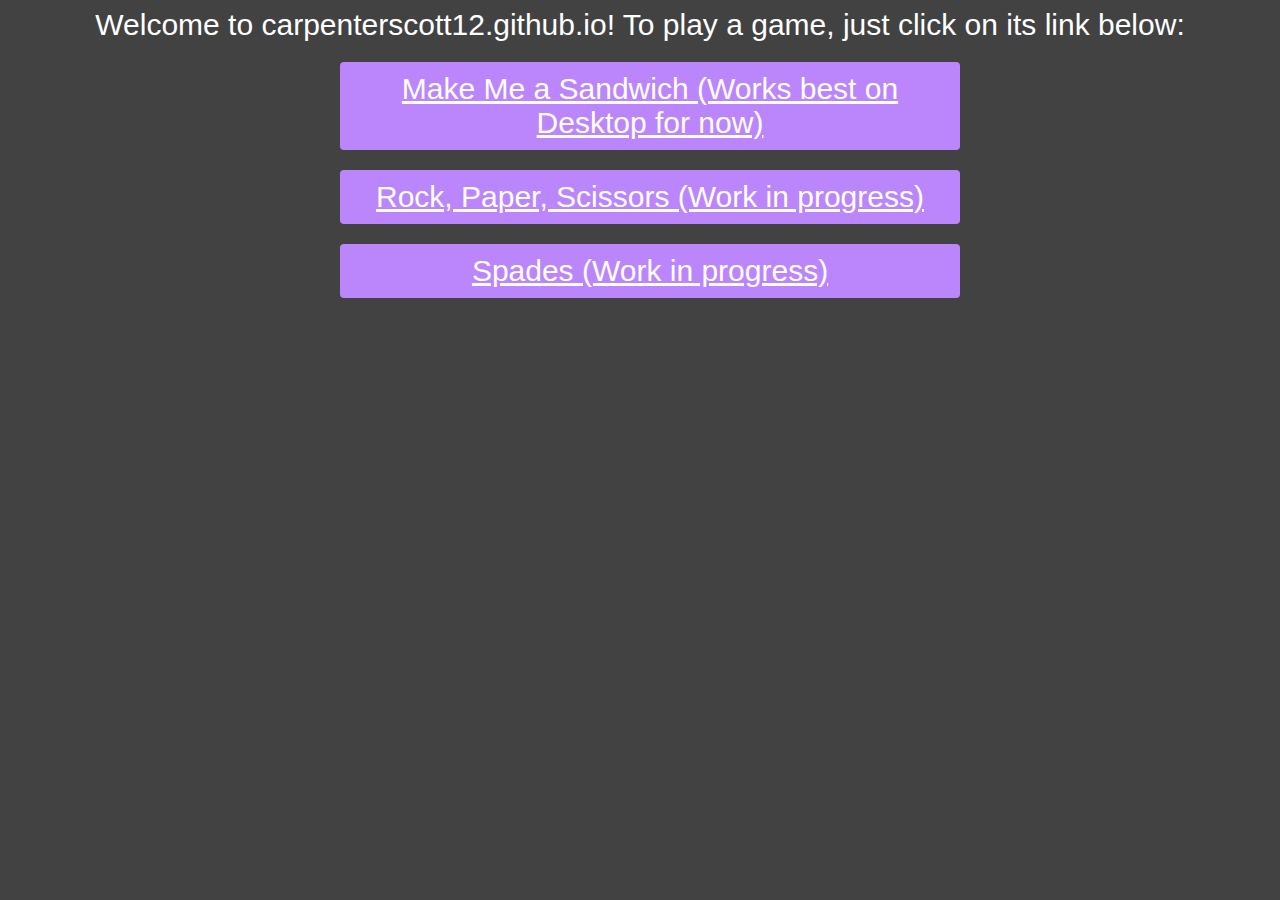
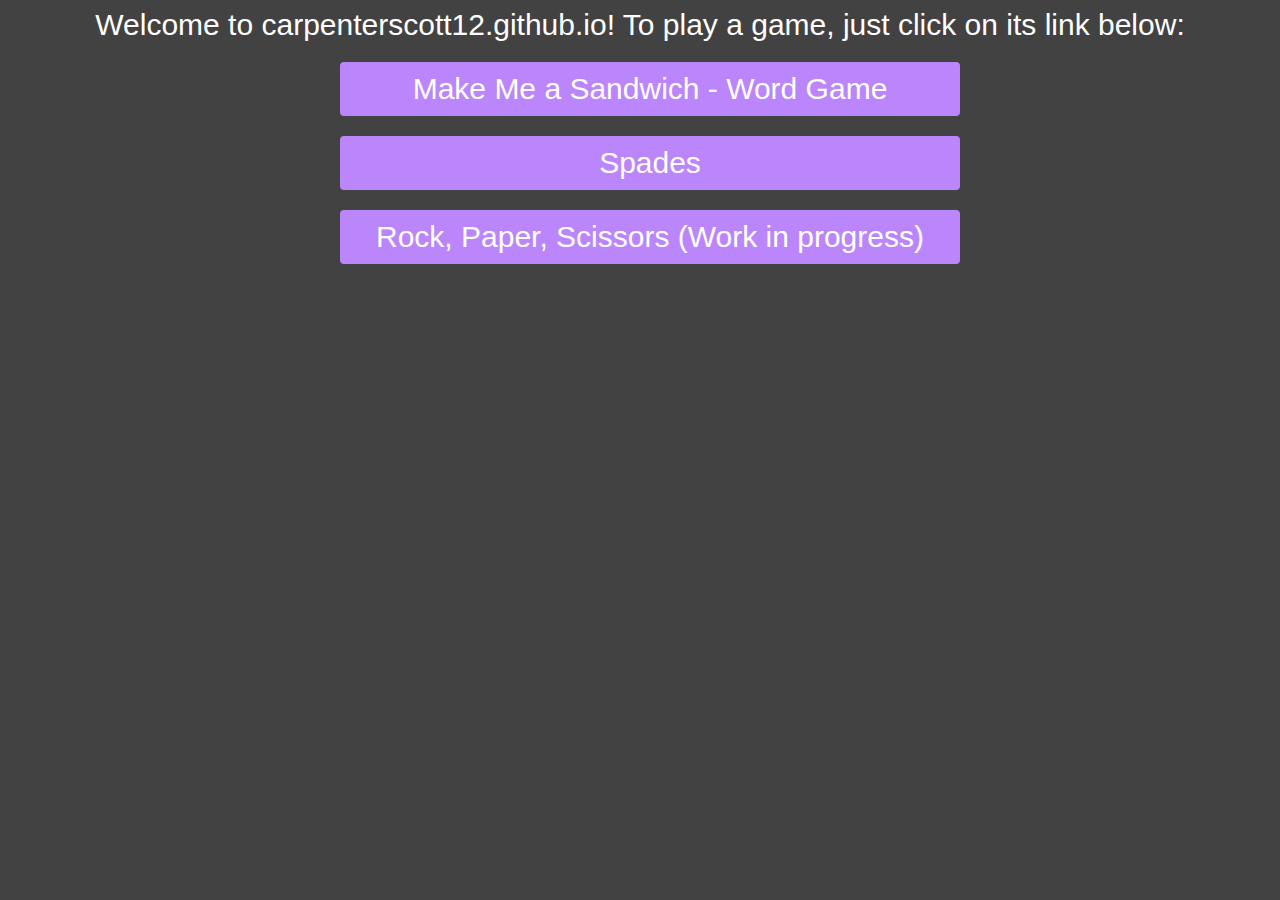
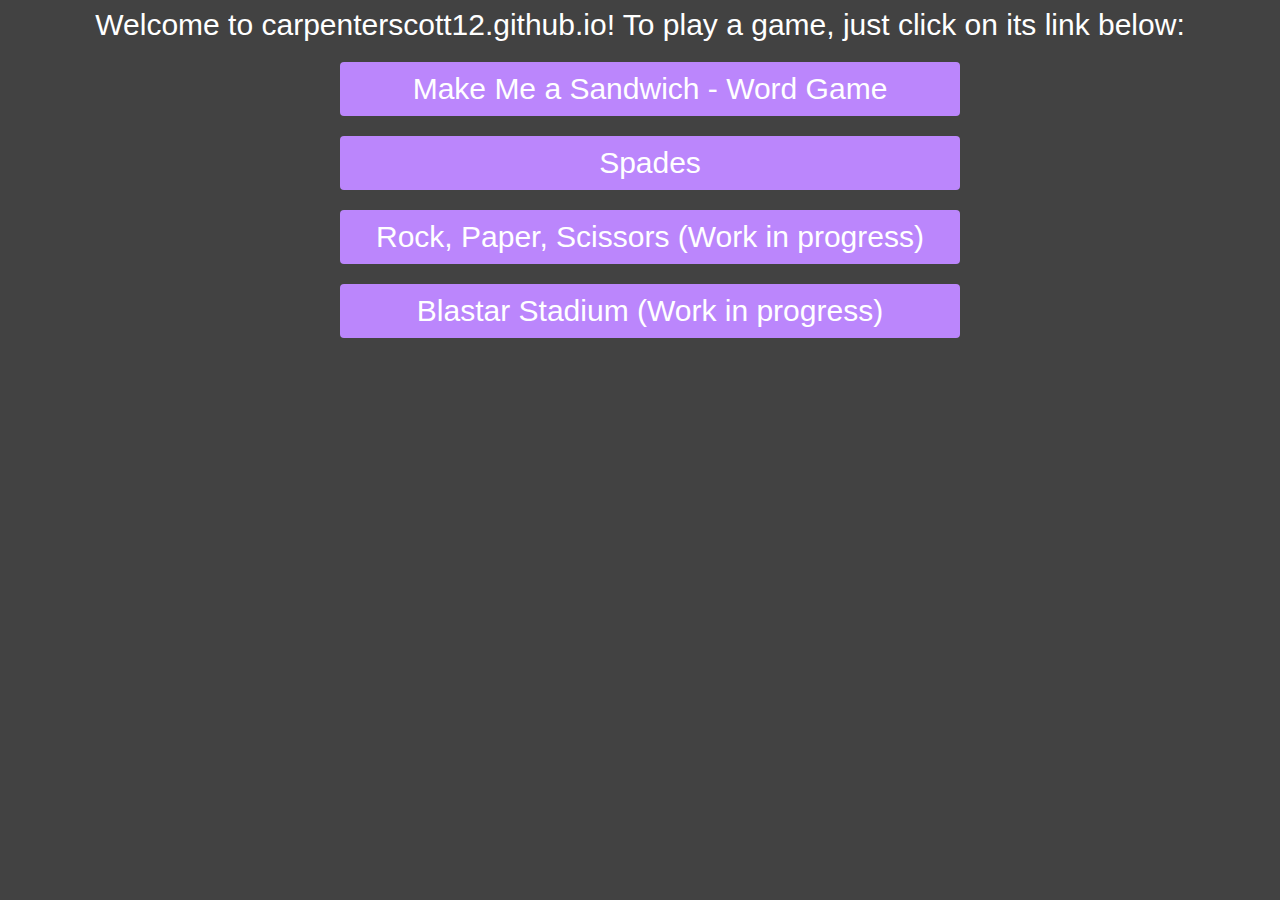
